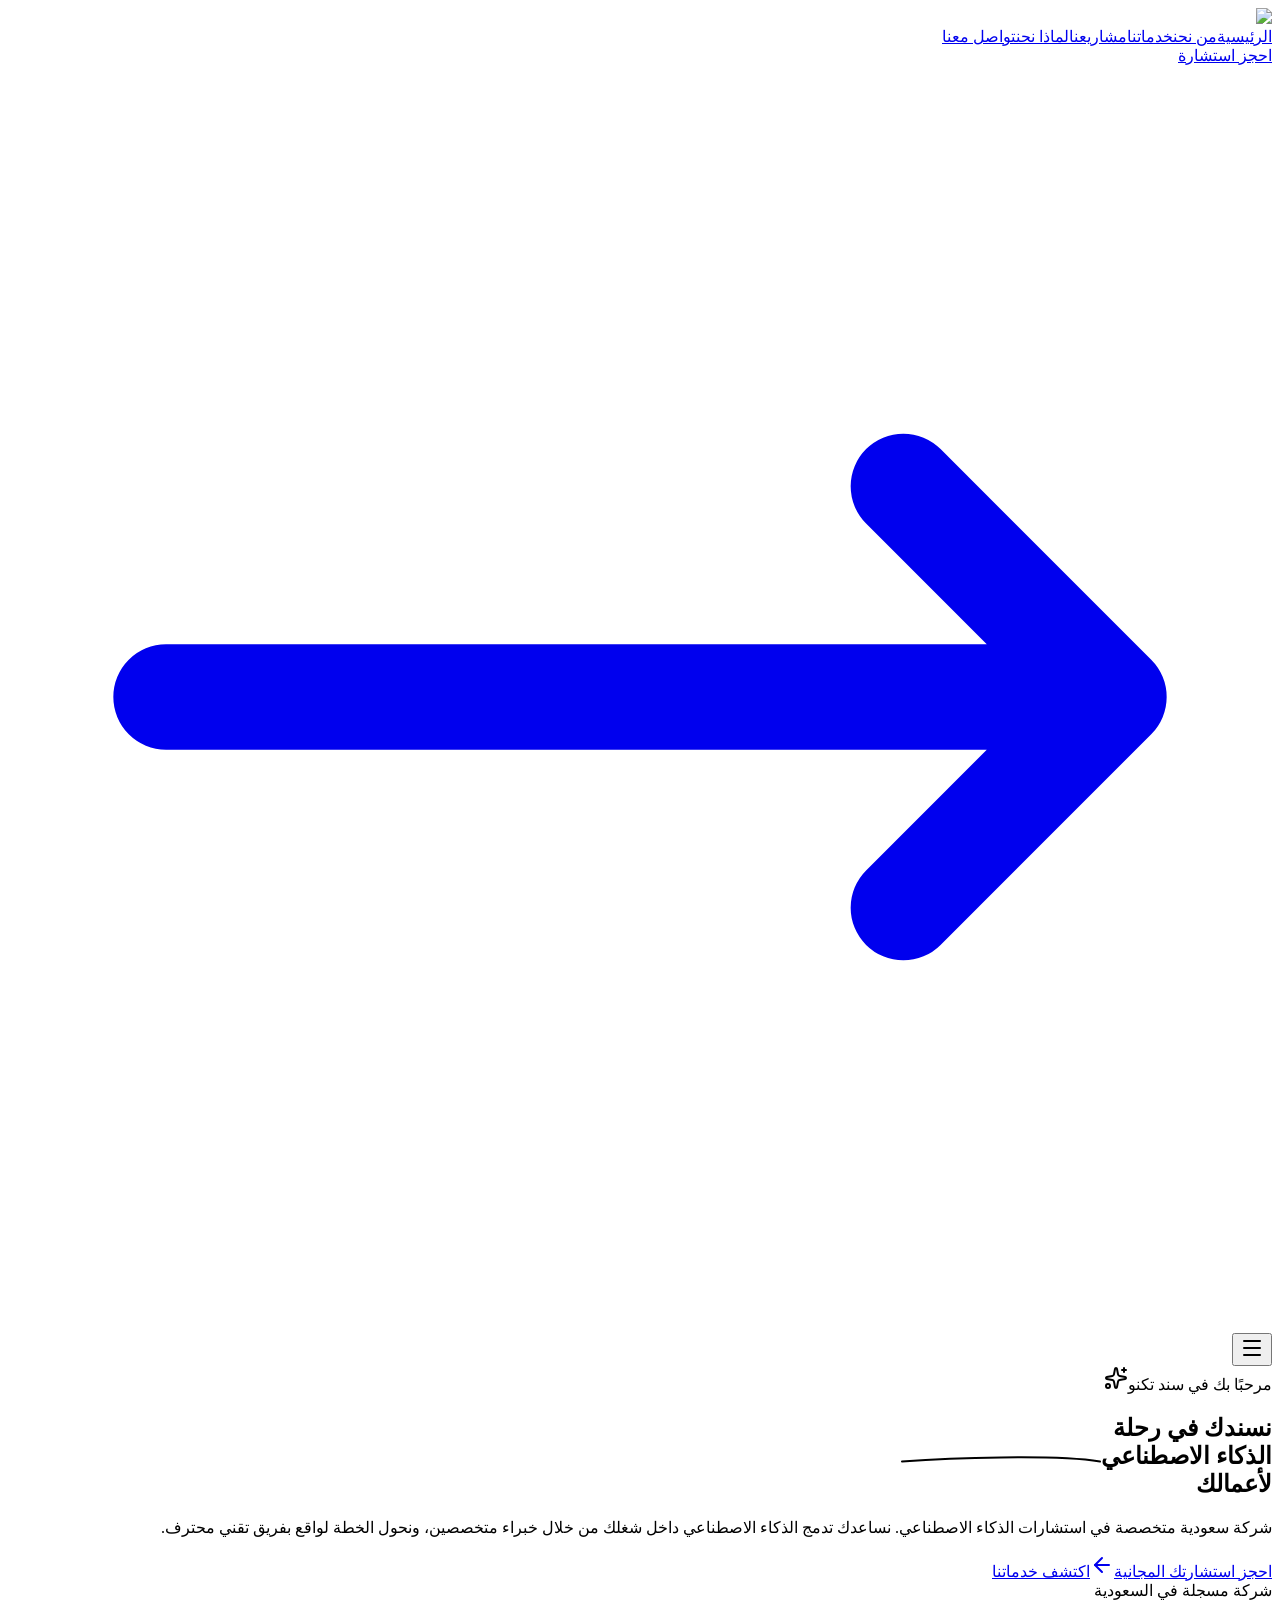
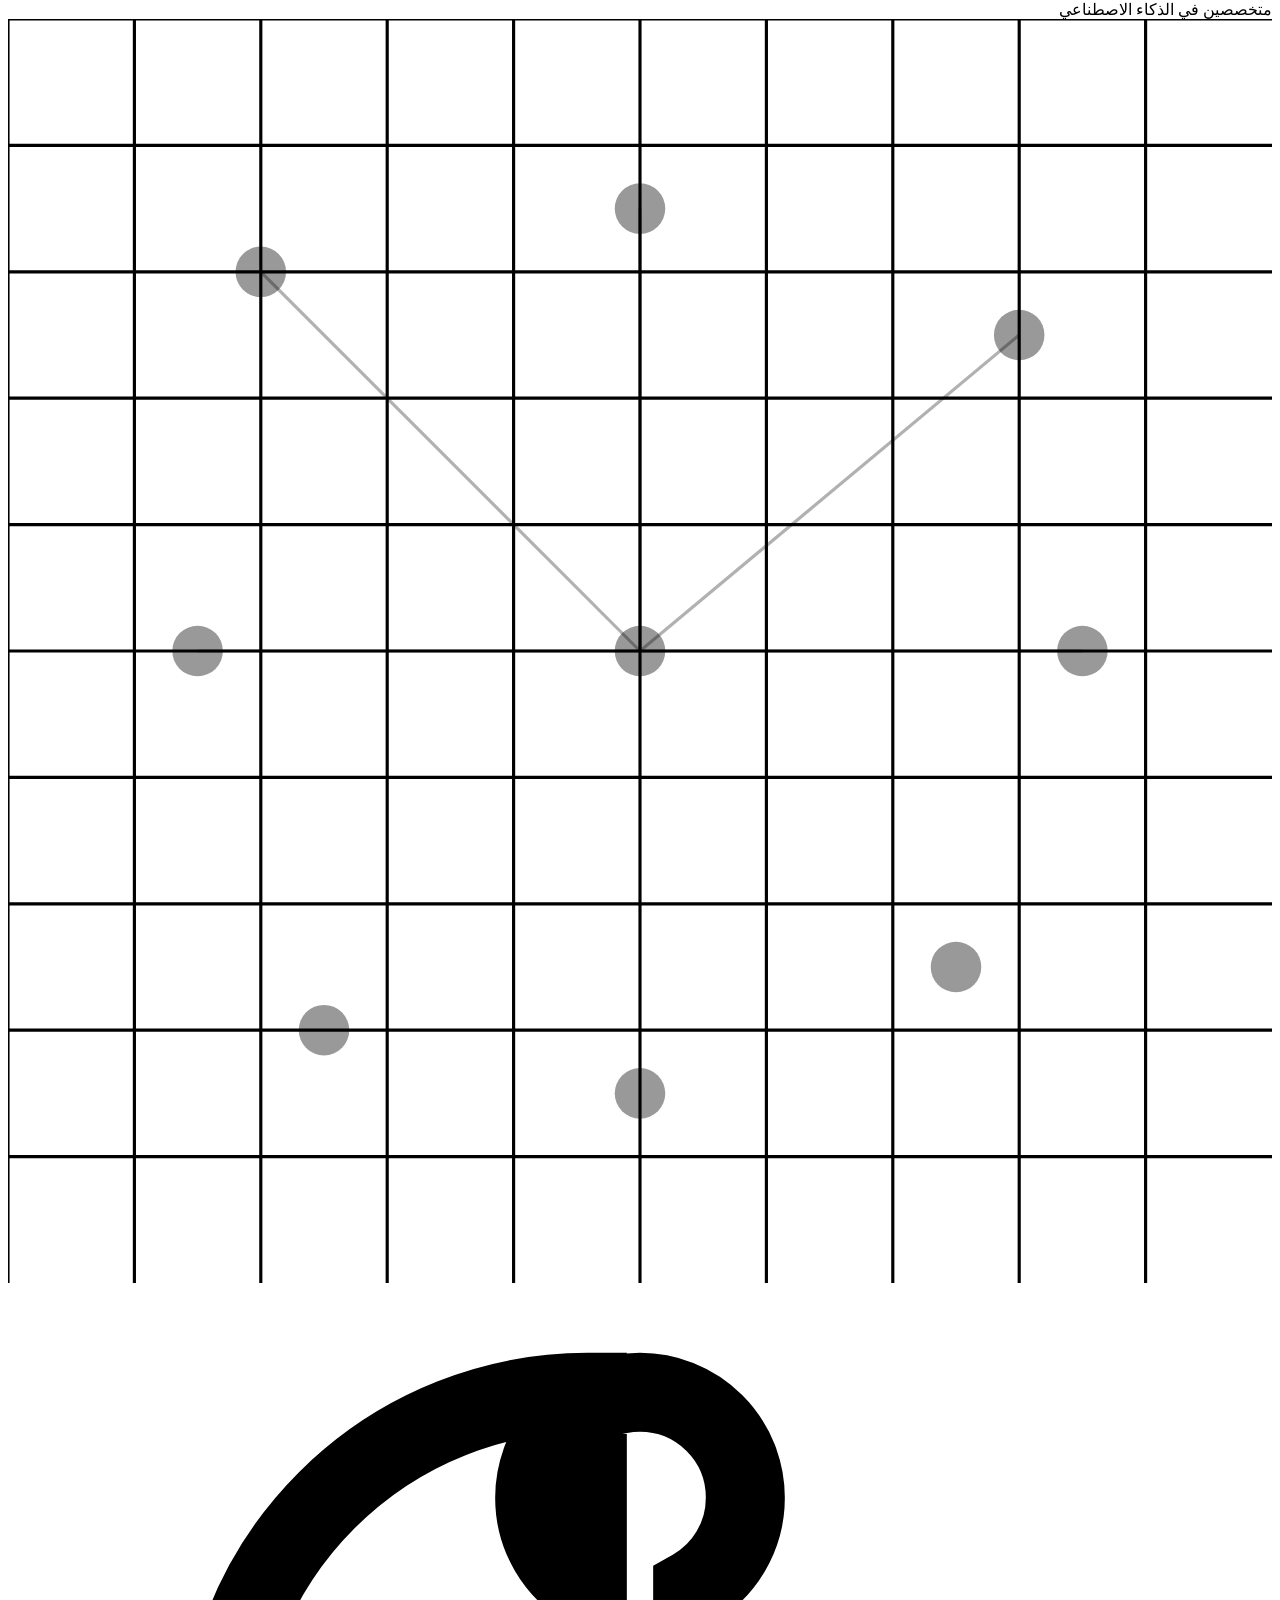
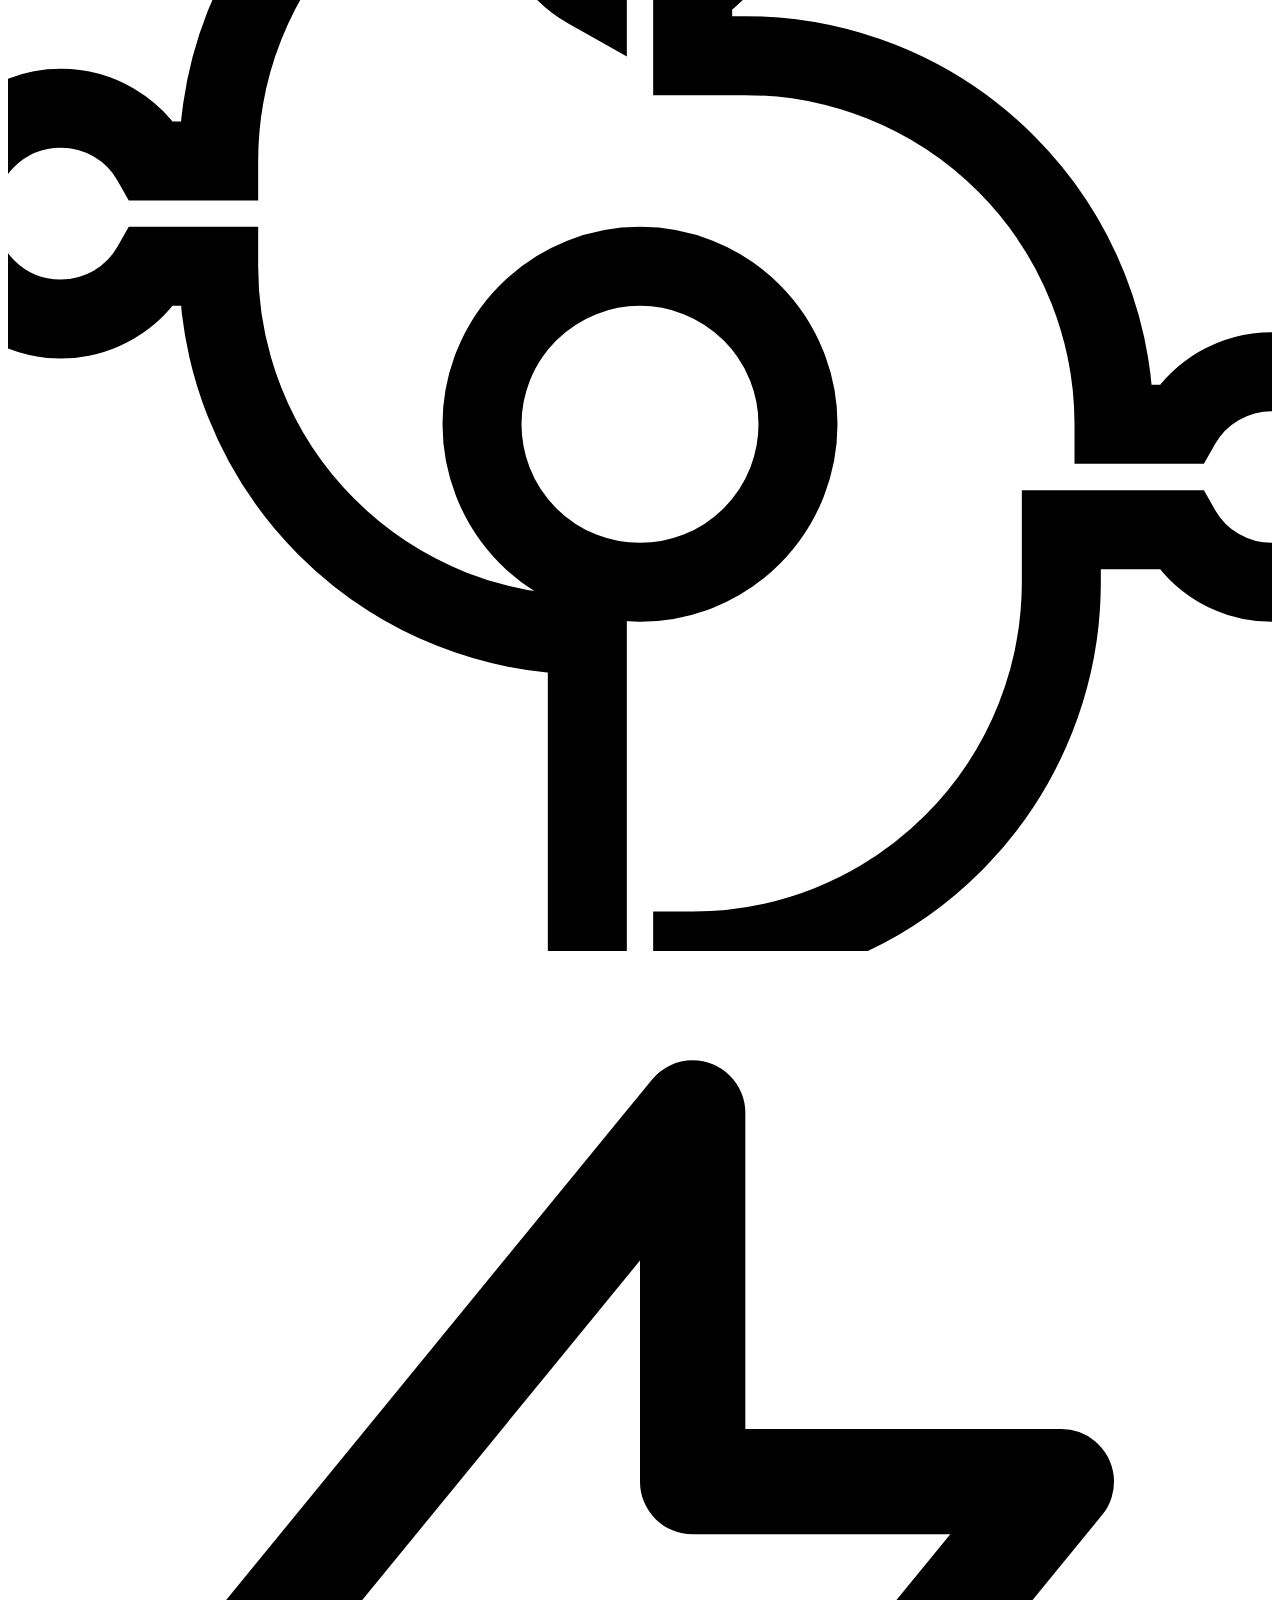
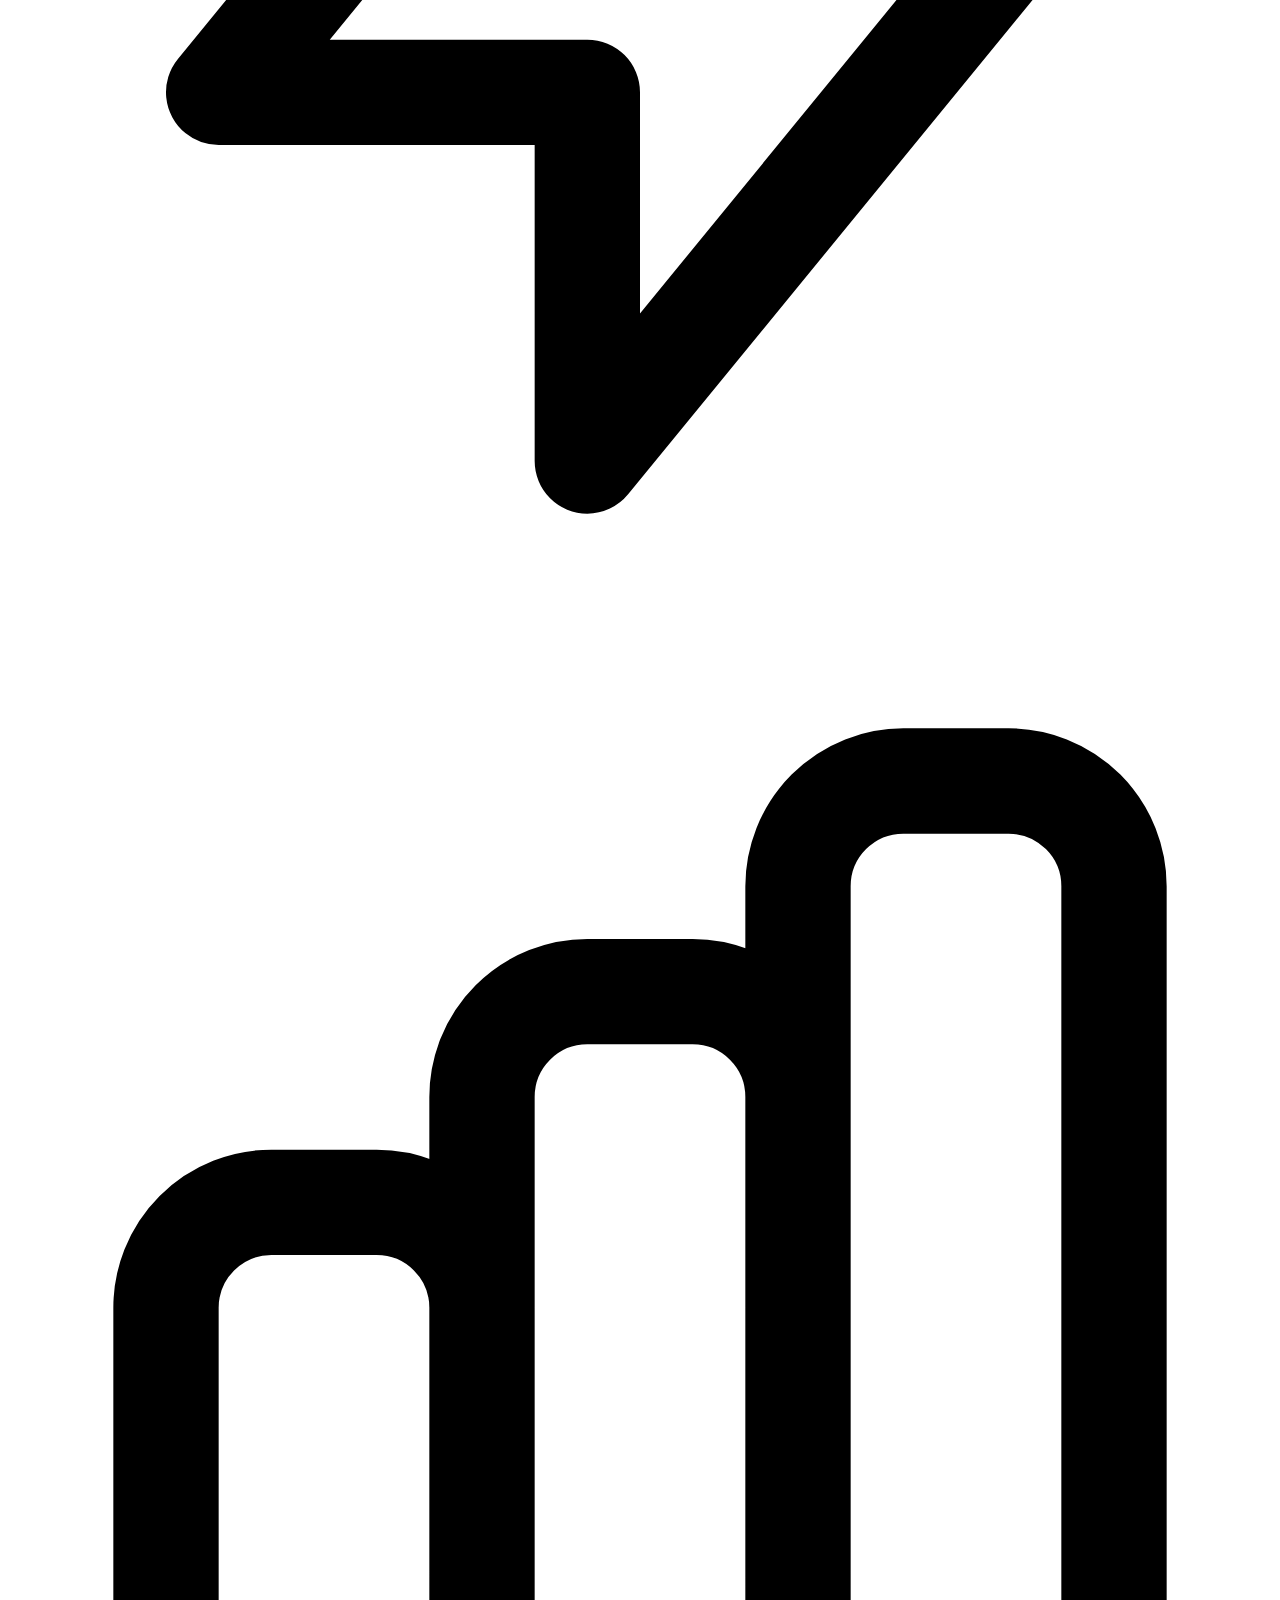
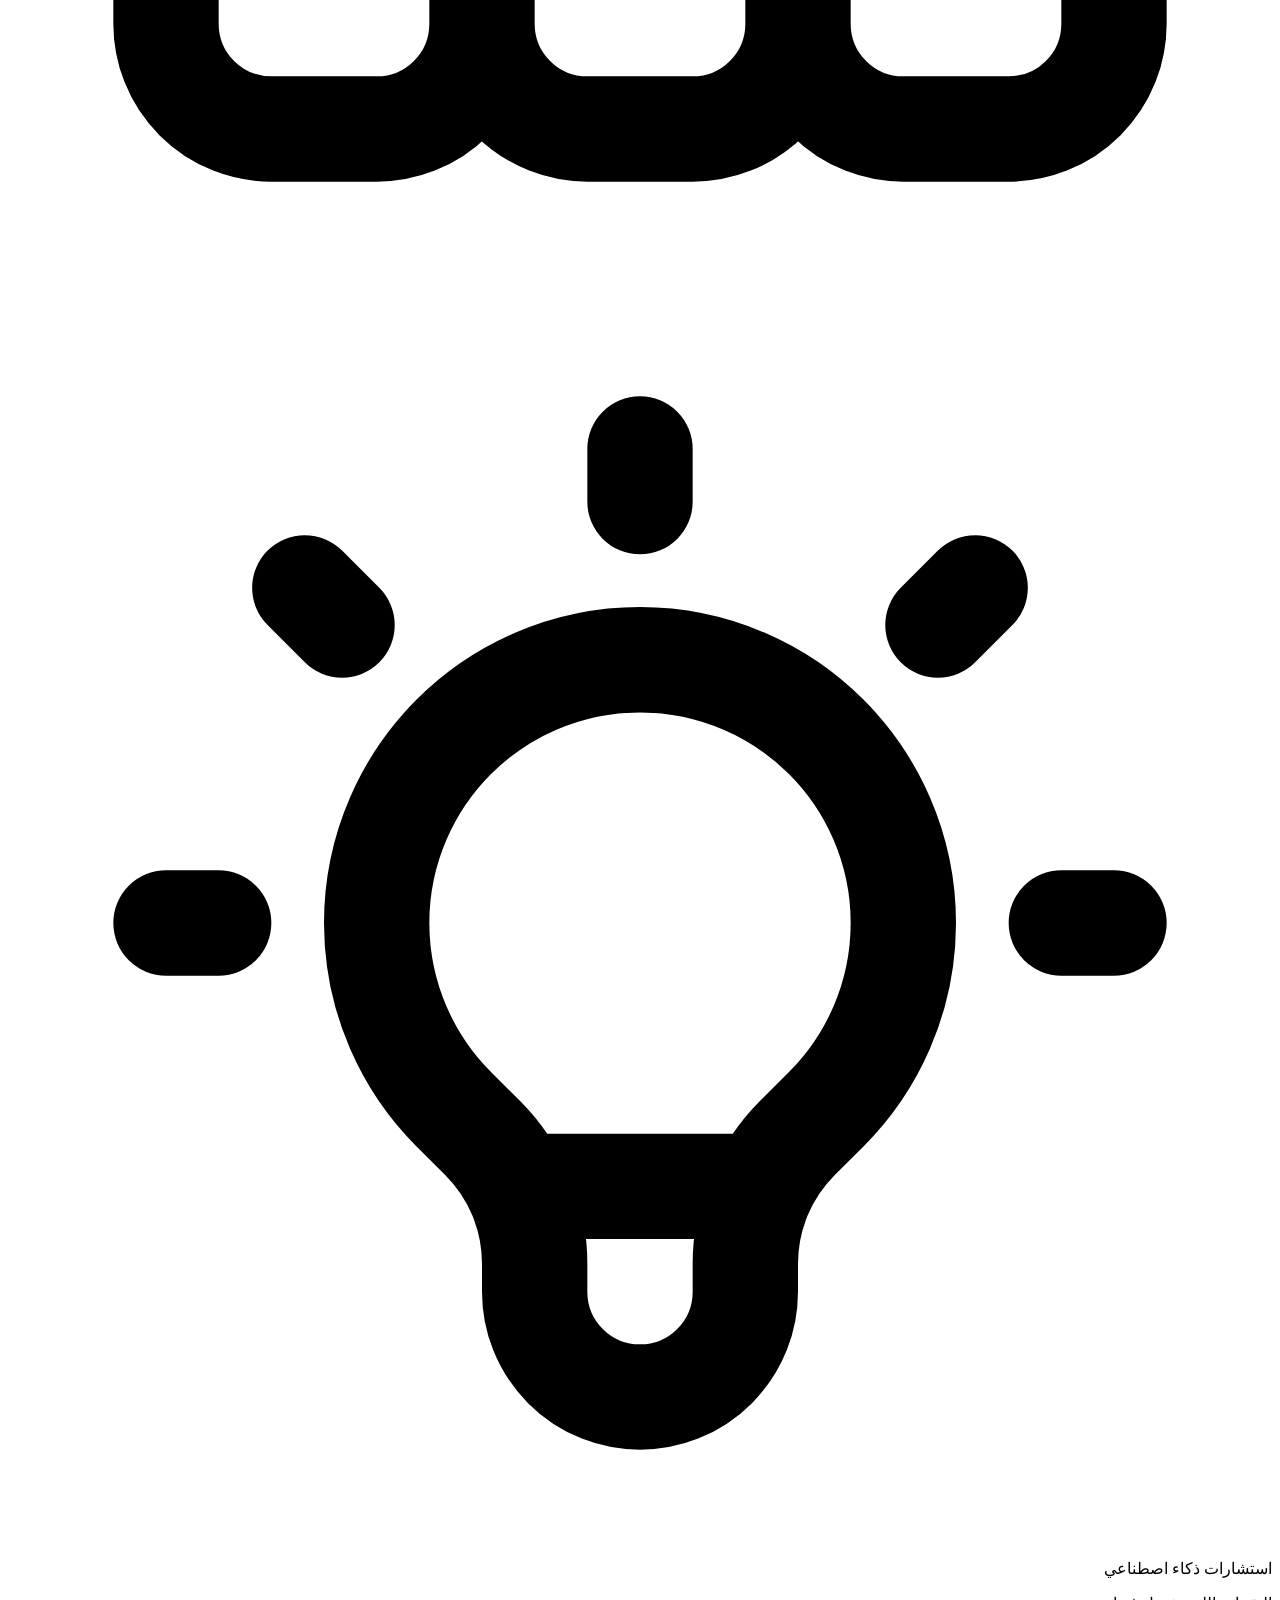
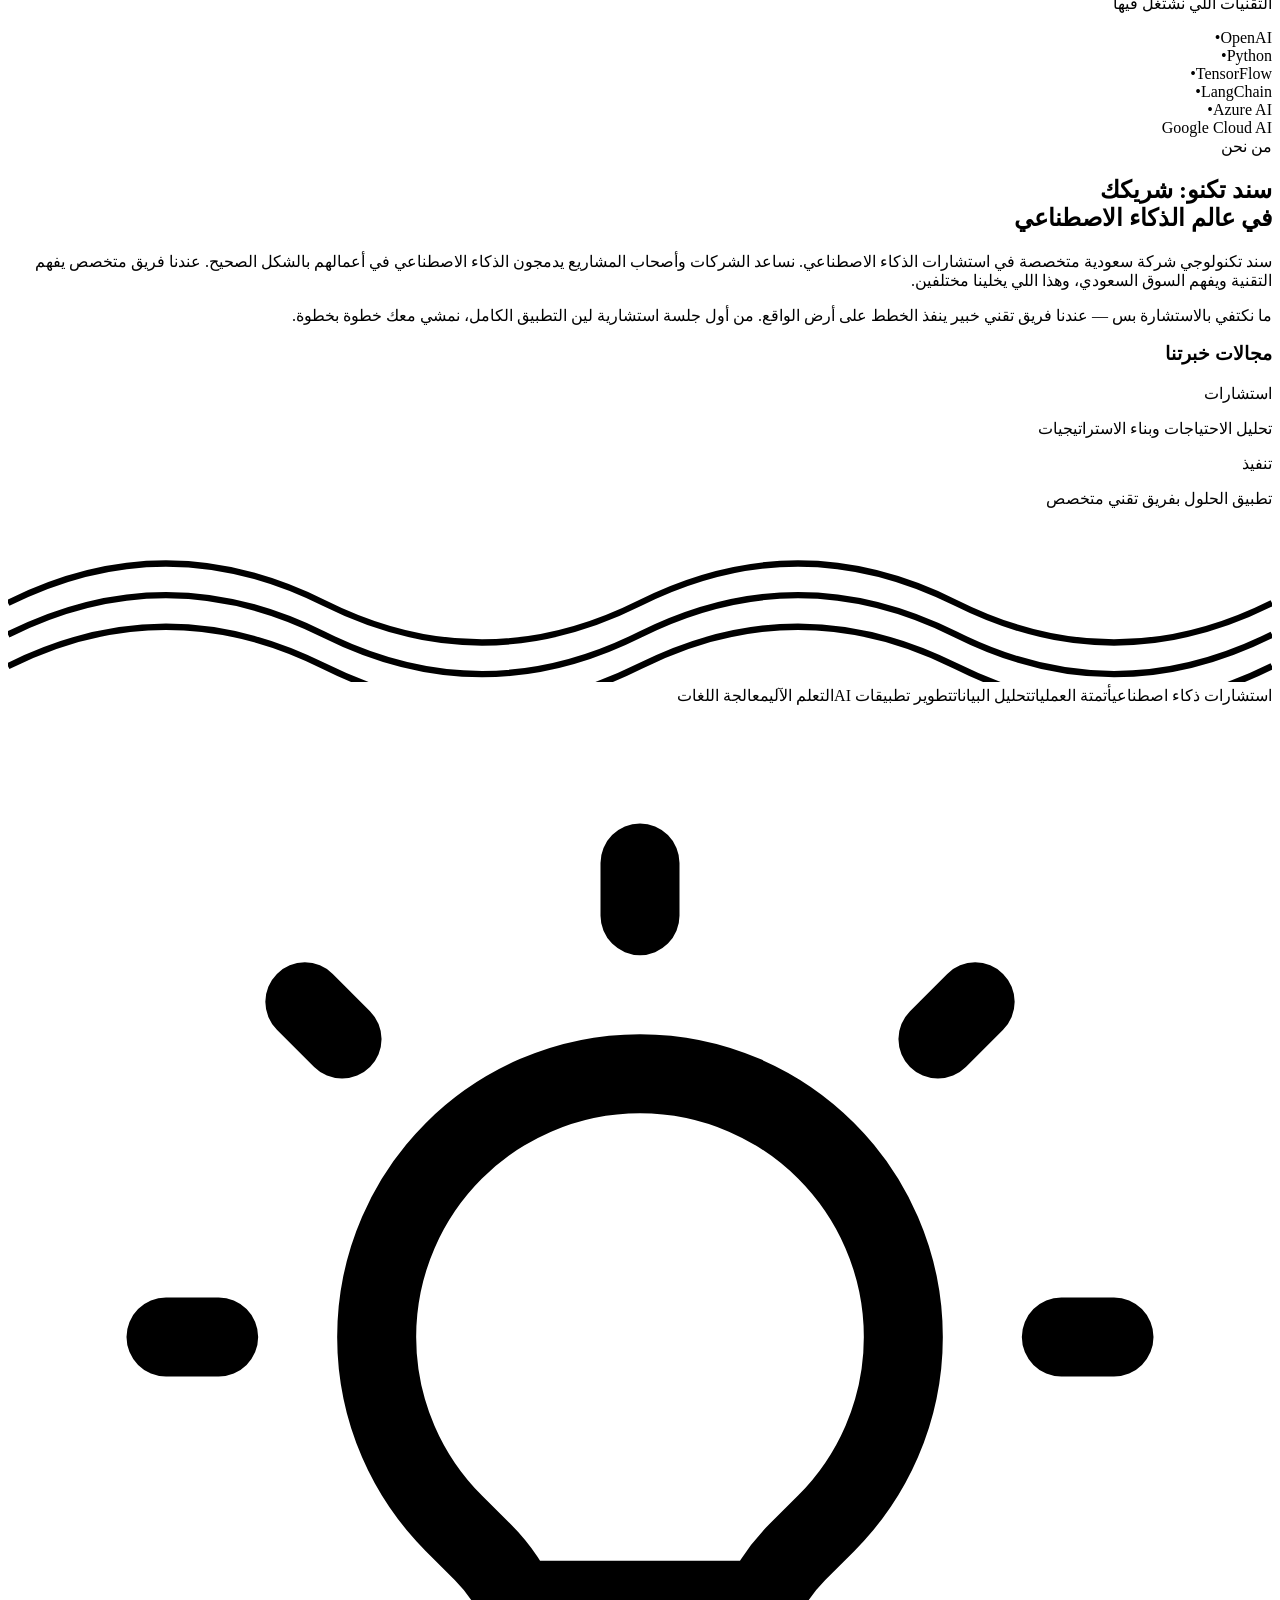
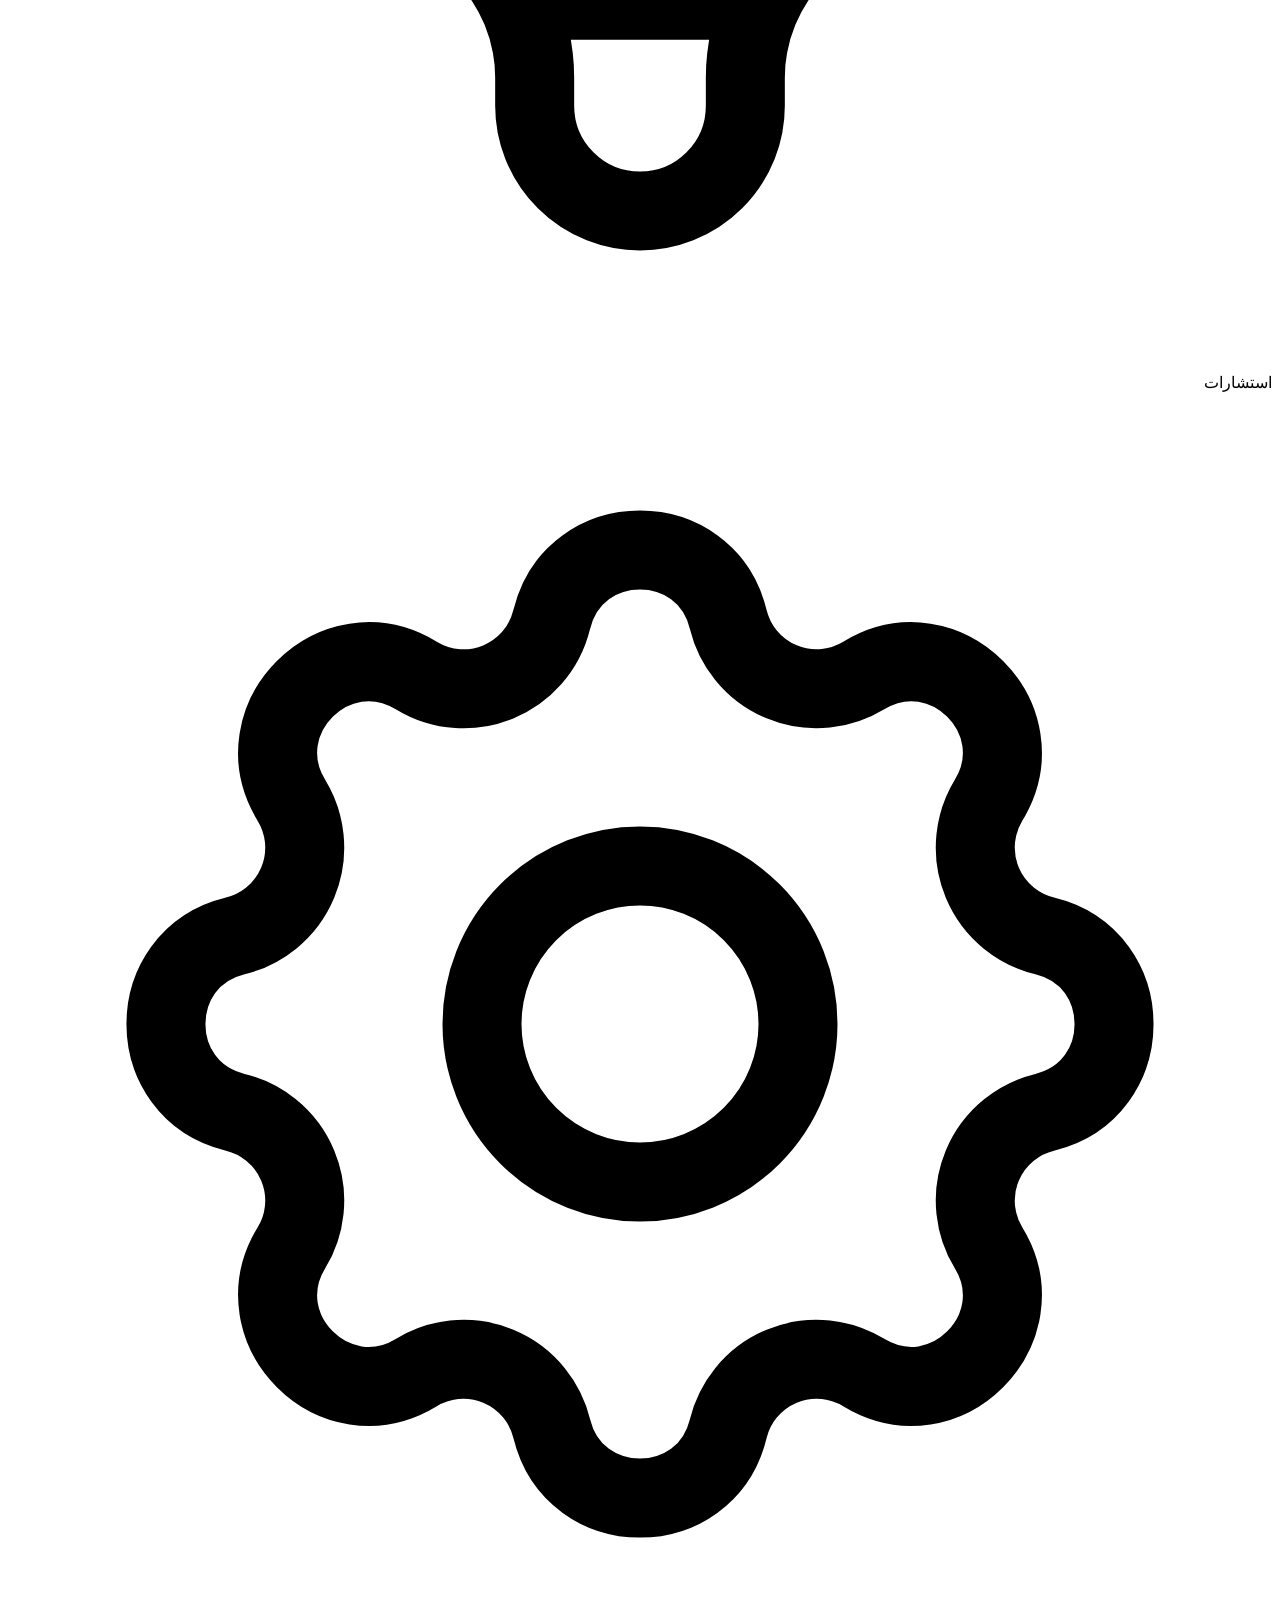
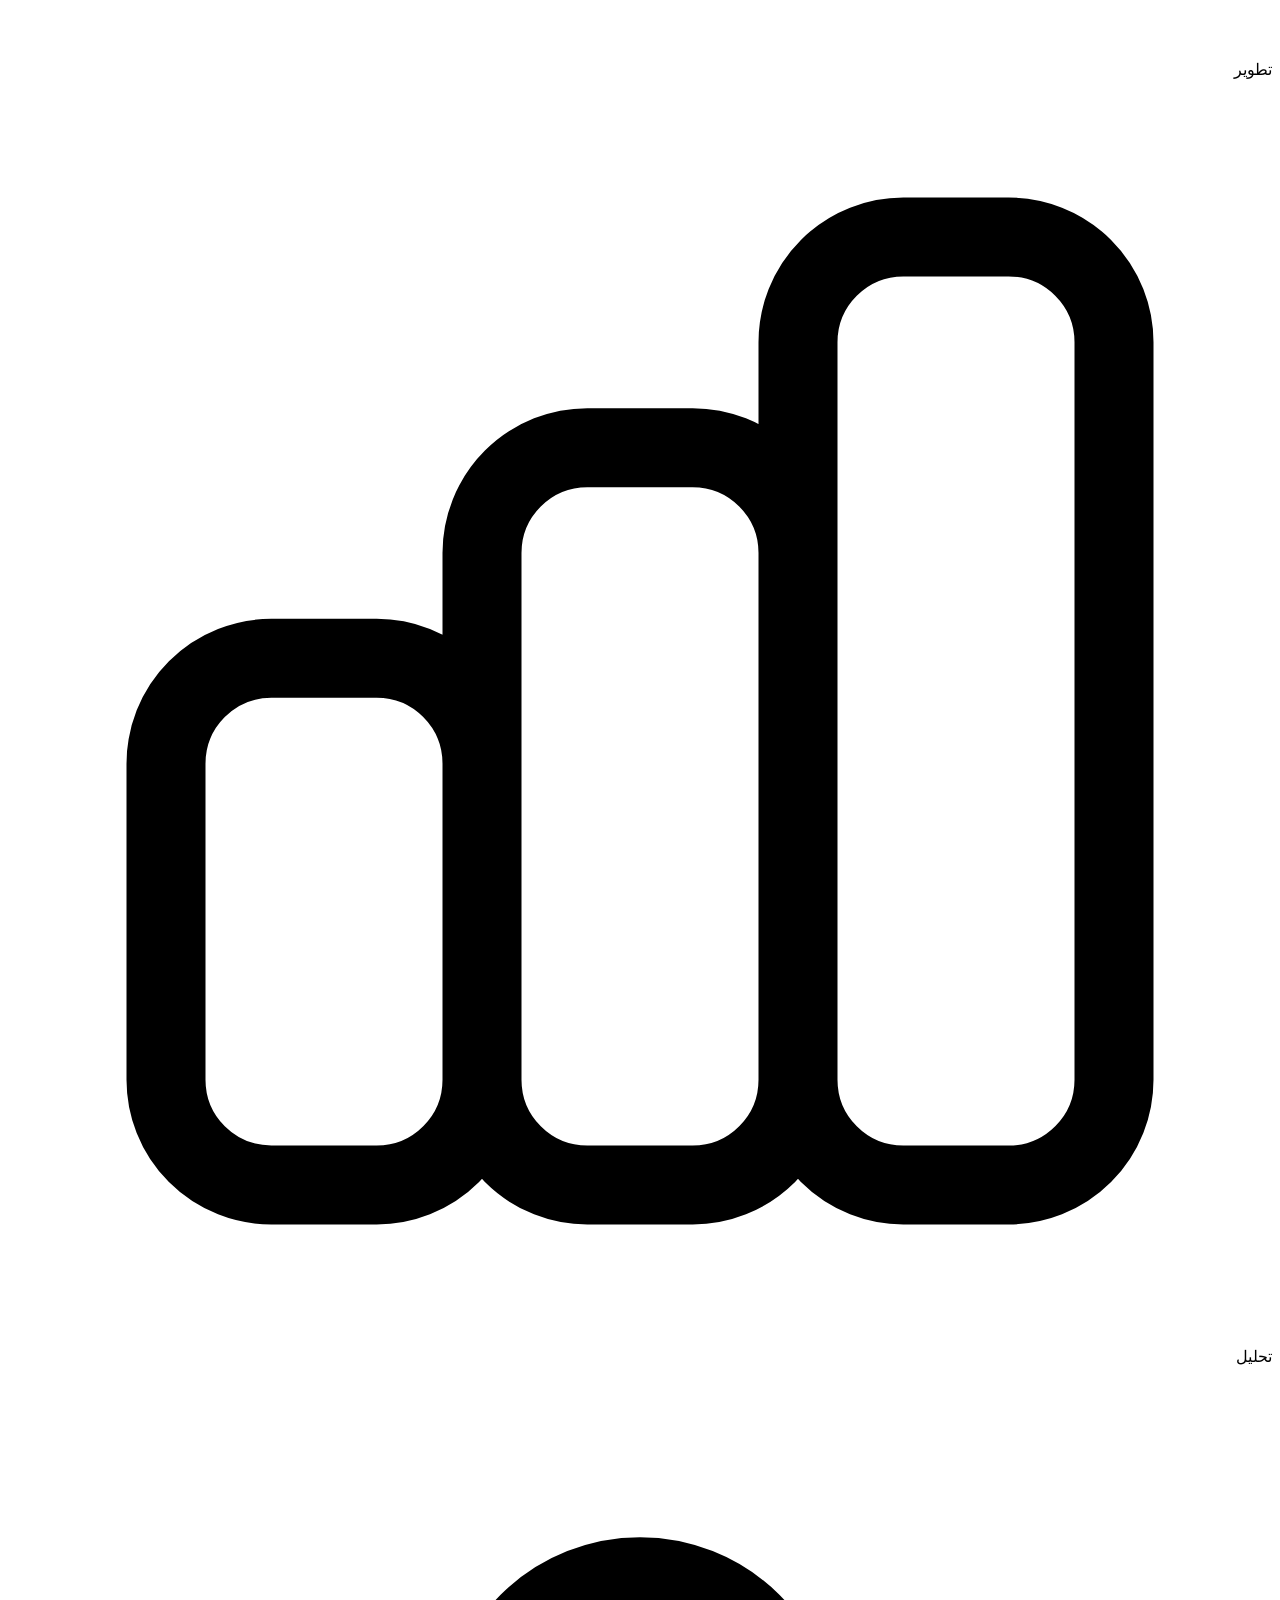
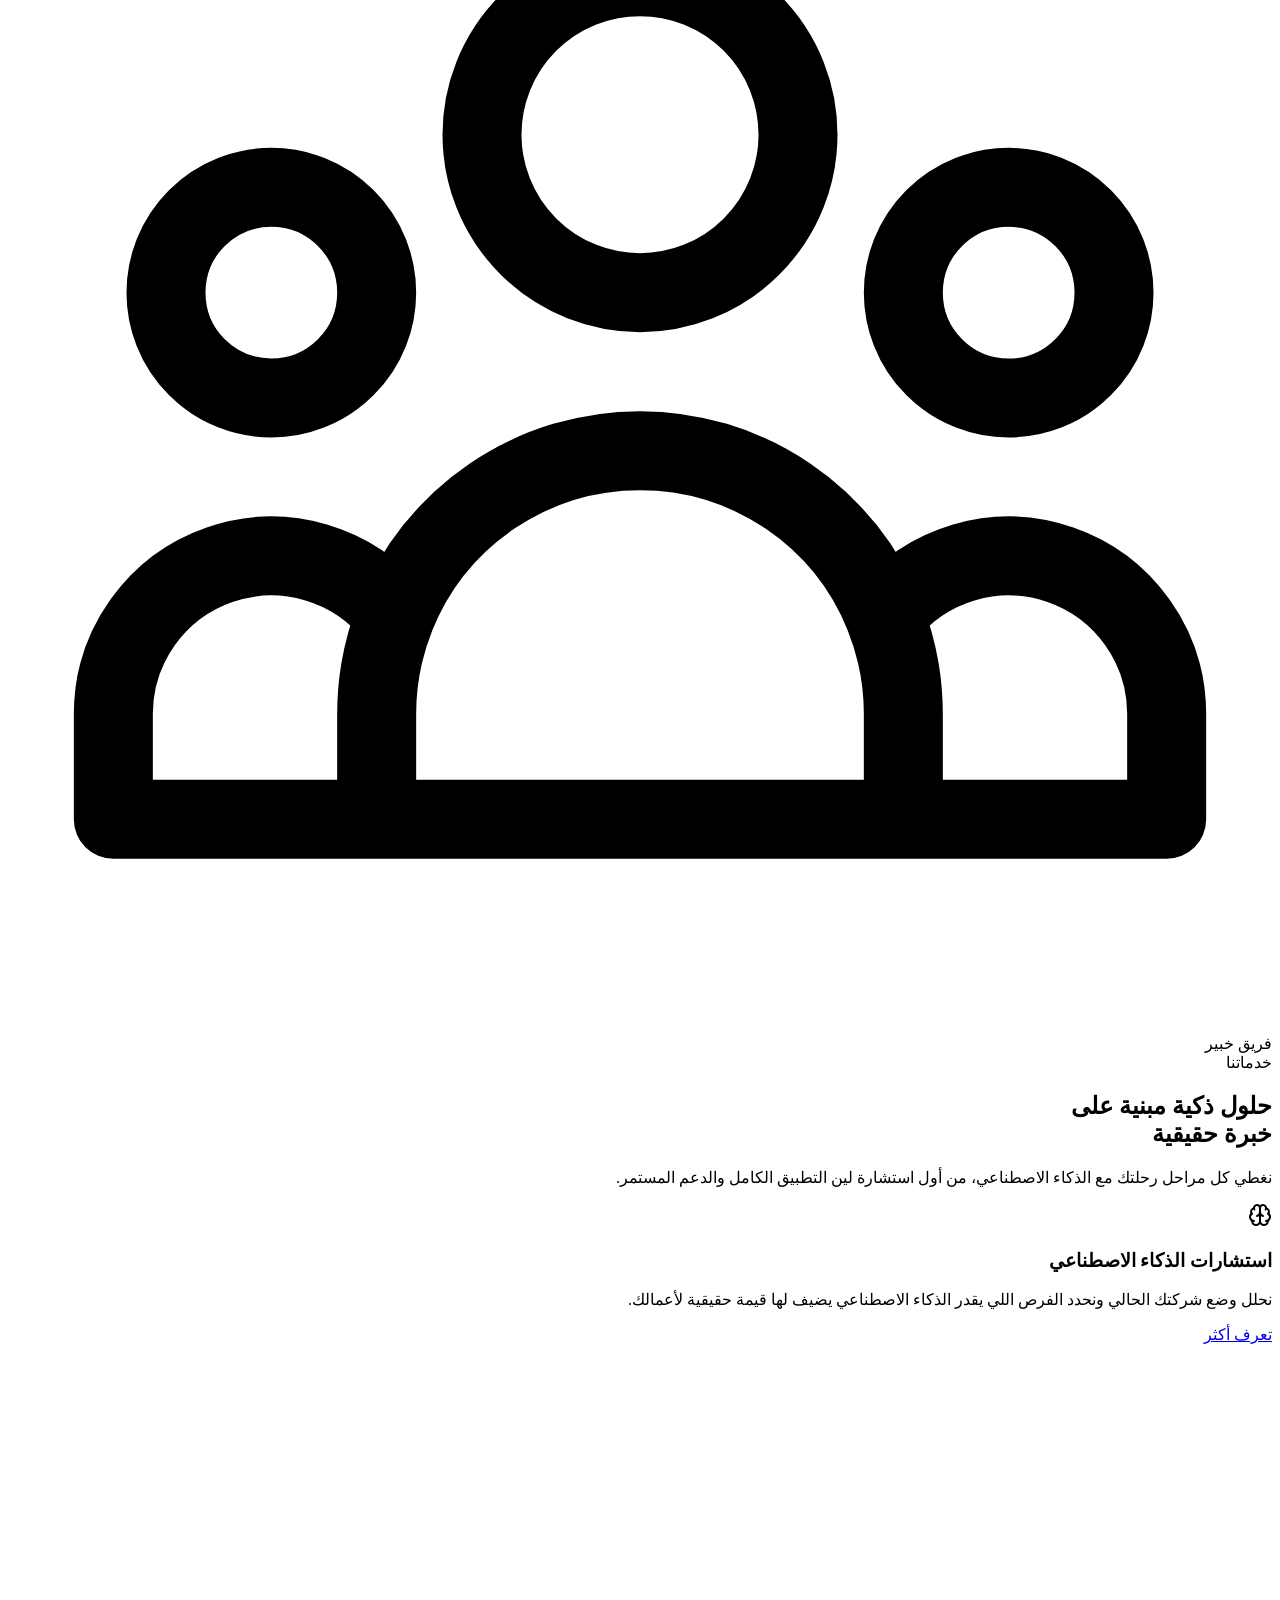
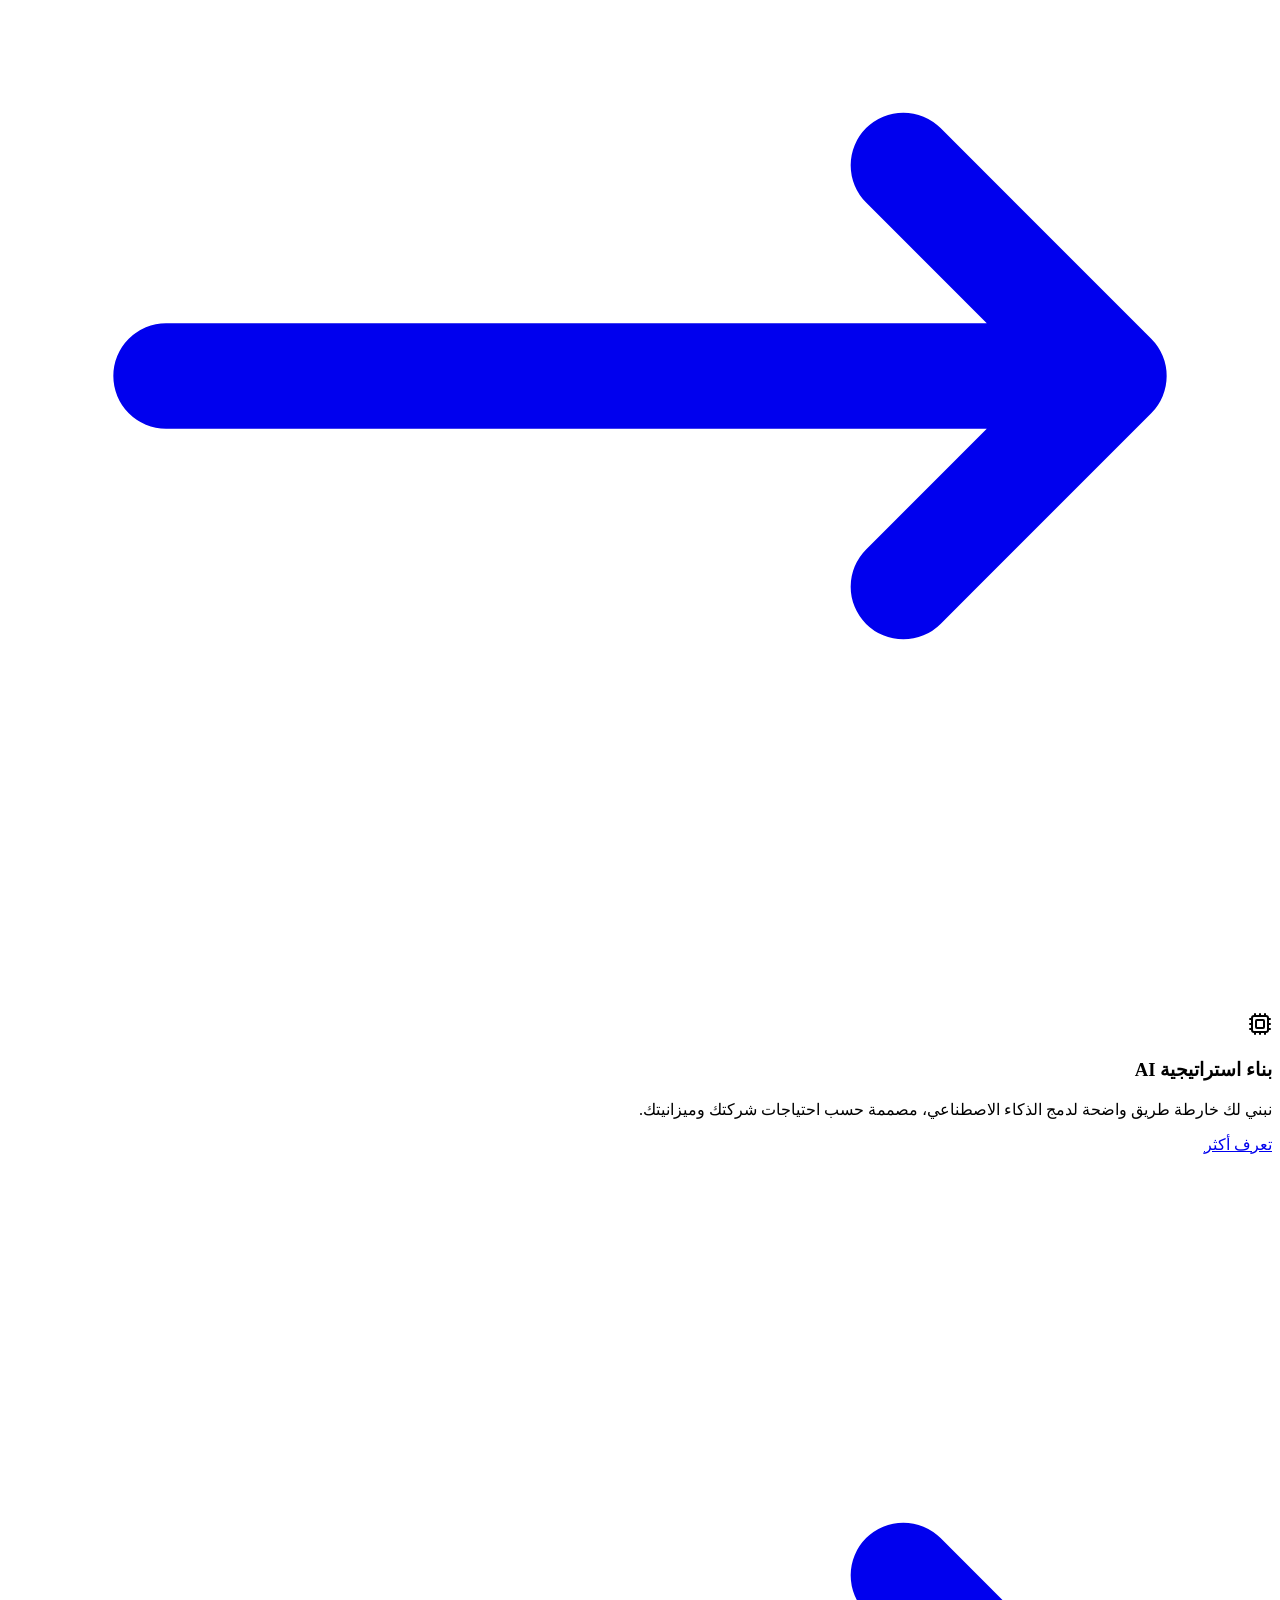
==== out/index.html @ 7215be78 "new edits" ====
<!DOCTYPE html><!--gOkctrMaGpmofndV0DsEx--><html lang="ar" dir="rtl"><head><meta charSet="utf-8"/><meta name="viewport" content="width=device-width, initial-scale=1"/><link rel="preload" href="/sanad-AI/_next/static/media/3fd1b3eda9c5392f-s.p.2ae7fa5d.woff2" as="font" crossorigin="" type="font/woff2"/><link rel="preload" as="image" href="/logo-01.png"/><link rel="stylesheet" href="/sanad-AI/_next/static/chunks/c45e46e791ecfd17.css" data-precedence="next"/><link rel="stylesheet" href="/sanad-AI/_next/static/chunks/c5ef08a1895d38ea.css" data-precedence="next"/><link rel="preload" as="script" fetchPriority="low" href="/sanad-AI/_next/static/chunks/b1664257a0aebec5.js"/><script src="/sanad-AI/_next/static/chunks/40f1846f7d007f42.js" async=""></script><script src="/sanad-AI/_next/static/chunks/aee6c7720838f8a2.js" async=""></script><script src="/sanad-AI/_next/static/chunks/ff0c75116a01bd08.js" async=""></script><script src="/sanad-AI/_next/static/chunks/turbopack-4350c911e502efe6.js" async=""></script><script src="/sanad-AI/_next/static/chunks/ff1a16fafef87110.js" async=""></script><script src="/sanad-AI/_next/static/chunks/d2be314c3ece3fbe.js" async=""></script><script src="/sanad-AI/_next/static/chunks/a624b468970d3cc4.js" async=""></script><script src="/sanad-AI/_next/static/chunks/bd972e5673b2fb0f.js" async=""></script><meta name="next-size-adjust" content=""/><title>سند تكنو | استشارات الذكاء الاصطناعي</title><meta name="description" content="شركة سند تكنولوجي - شريكك في دمج الذكاء الاصطناعي داخل أعمالك. استشارات وتطبيقات ذكاء اصطناعي متخصصة في السعودية."/><meta name="generator" content="v0.app"/><link rel="icon" href="/favicon.png"/><link rel="apple-touch-icon" href="/favicon.png"/><script src="/sanad-AI/_next/static/chunks/a6dad97d9634a72d.js" noModule=""></script></head><body class="noto_sans_arabic_cbd5c41f-module__8bEz2q__variable font-arabic antialiased"><div hidden=""><!--$--><!--/$--></div><main class="min-h-screen bg-background"><nav class="fixed top-0 right-0 left-0 z-50 bg-background/80 backdrop-blur-md border-b border-border"><div class="max-w-7xl mx-auto px-4 sm:px-6 lg:px-8"><div class="flex items-center justify-between h-16"><div class="flex items-center gap-2"><img alt="سند تكنو" width="140" height="40" decoding="async" data-nimg="1" class="h-9 w-auto" style="color:transparent" src="/logo-01.png"/></div><div class="hidden md:flex items-center gap-8"><a href="#" class="text-sm text-muted-foreground hover:text-foreground transition-colors">الرئيسية</a><a href="#about" class="text-sm text-muted-foreground hover:text-foreground transition-colors">من نحن</a><a href="#services" class="text-sm text-muted-foreground hover:text-foreground transition-colors">خدماتنا</a><a href="#projects" class="text-sm text-muted-foreground hover:text-foreground transition-colors">مشاريعنا</a><a href="#why-us" class="text-sm text-muted-foreground hover:text-foreground transition-colors">لماذا نحن</a><a href="#contact" class="text-sm text-muted-foreground hover:text-foreground transition-colors">تواصل معنا</a></div><div class="hidden md:block"><a href="#contact" data-slot="button" class="inline-flex items-center justify-center gap-2 whitespace-nowrap text-sm font-medium transition-all disabled:pointer-events-none disabled:opacity-50 [&amp;_svg]:pointer-events-none [&amp;_svg:not([class*=&#x27;size-&#x27;])]:size-4 shrink-0 [&amp;_svg]:shrink-0 outline-none focus-visible:border-ring focus-visible:ring-ring/50 focus-visible:ring-[3px] aria-invalid:ring-destructive/20 dark:aria-invalid:ring-destructive/40 aria-invalid:border-destructive bg-primary text-primary-foreground hover:bg-primary/90 h-9 py-2 has-[&gt;svg]:px-3 rounded-full px-6">احجز استشارة<svg class="w-4 h-4 mr-2 rotate-180" fill="none" stroke="currentColor" viewBox="0 0 24 24"><path stroke-linecap="round" stroke-linejoin="round" stroke-width="2" d="M17 8l4 4m0 0l-4 4m4-4H3"></path></svg></a></div><button class="md:hidden p-2"><svg xmlns="http://www.w3.org/2000/svg" width="24" height="24" viewBox="0 0 24 24" fill="none" stroke="currentColor" stroke-width="2" stroke-linecap="round" stroke-linejoin="round" class="lucide lucide-menu w-6 h-6" aria-hidden="true"><path d="M4 5h16"></path><path d="M4 12h16"></path><path d="M4 19h16"></path></svg></button></div></div></nav><section class="pt-32 pb-20 px-4 sm:px-6 lg:px-8 overflow-hidden relative"><div class="absolute inset-0 overflow-hidden pointer-events-none"><div class="absolute -top-40 -right-40 w-[500px] h-[500px] rounded-full bg-gradient-to-br from-primary/5 to-transparent blur-3xl animate-pulse"></div><div class="absolute -bottom-40 -left-40 w-[500px] h-[500px] rounded-full bg-gradient-to-tr from-primary/5 to-transparent blur-3xl animate-pulse delay-1000"></div></div><div class="max-w-7xl mx-auto relative z-10"><div class="grid lg:grid-cols-2 gap-12 items-center"><div class="space-y-8"><div class="inline-flex items-center gap-2 px-4 py-2 rounded-full border border-border bg-card"><span class="text-sm text-muted-foreground">مرحبًا بك في سند تكنو</span><svg xmlns="http://www.w3.org/2000/svg" width="24" height="24" viewBox="0 0 24 24" fill="none" stroke="currentColor" stroke-width="2" stroke-linecap="round" stroke-linejoin="round" class="lucide lucide-sparkles w-4 h-4 text-foreground" aria-hidden="true"><path d="M11.017 2.814a1 1 0 0 1 1.966 0l1.051 5.558a2 2 0 0 0 1.594 1.594l5.558 1.051a1 1 0 0 1 0 1.966l-5.558 1.051a2 2 0 0 0-1.594 1.594l-1.051 5.558a1 1 0 0 1-1.966 0l-1.051-5.558a2 2 0 0 0-1.594-1.594l-5.558-1.051a1 1 0 0 1 0-1.966l5.558-1.051a2 2 0 0 0 1.594-1.594z"></path><path d="M20 2v4"></path><path d="M22 4h-4"></path><circle cx="4" cy="20" r="2"></circle></svg></div><h1 class="text-4xl sm:text-5xl lg:text-6xl font-extrabold text-foreground leading-tight text-balance">نسندك في رحلة<br/><span class="relative">الذكاء الاصطناعي<svg class="absolute -bottom-2 right-0 w-full" height="8" viewBox="0 0 200 8" fill="none"><path d="M1 5.5C47.6667 2.16667 152.4 -1.9 199 5.5" stroke="currentColor" stroke-width="2" stroke-linecap="round"></path></svg></span><br/>لأعمالك</h1><p class="text-lg text-muted-foreground max-w-lg leading-relaxed">شركة سعودية متخصصة في استشارات الذكاء الاصطناعي. نساعدك تدمج الذكاء الاصطناعي داخل شغلك من خلال خبراء متخصصين، ونحول الخطة لواقع بفريق تقني محترف.</p><div class="flex flex-wrap gap-4"><a href="#contact" data-slot="button" class="inline-flex items-center justify-center whitespace-nowrap text-sm font-medium transition-all disabled:pointer-events-none disabled:opacity-50 [&amp;_svg]:pointer-events-none [&amp;_svg:not([class*=&#x27;size-&#x27;])]:size-4 shrink-0 [&amp;_svg]:shrink-0 outline-none focus-visible:border-ring focus-visible:ring-ring/50 focus-visible:ring-[3px] aria-invalid:ring-destructive/20 dark:aria-invalid:ring-destructive/40 aria-invalid:border-destructive bg-primary text-primary-foreground hover:bg-primary/90 h-10 has-[&gt;svg]:px-4 rounded-full px-8 gap-2">احجز استشارتك المجانية<svg xmlns="http://www.w3.org/2000/svg" width="24" height="24" viewBox="0 0 24 24" fill="none" stroke="currentColor" stroke-width="2" stroke-linecap="round" stroke-linejoin="round" class="lucide lucide-arrow-left w-4 h-4" aria-hidden="true"><path d="m12 19-7-7 7-7"></path><path d="M19 12H5"></path></svg></a><a href="#services" data-slot="button" class="inline-flex items-center justify-center gap-2 whitespace-nowrap text-sm font-medium transition-all disabled:pointer-events-none disabled:opacity-50 [&amp;_svg]:pointer-events-none [&amp;_svg:not([class*=&#x27;size-&#x27;])]:size-4 shrink-0 [&amp;_svg]:shrink-0 outline-none focus-visible:border-ring focus-visible:ring-ring/50 focus-visible:ring-[3px] aria-invalid:ring-destructive/20 dark:aria-invalid:ring-destructive/40 aria-invalid:border-destructive border bg-background shadow-xs hover:bg-accent hover:text-accent-foreground dark:bg-input/30 dark:border-input dark:hover:bg-input/50 h-10 has-[&gt;svg]:px-4 rounded-full px-8">اكتشف خدماتنا</a></div><div class="flex items-center gap-6 pt-4"><div class="flex items-center gap-2"><div class="w-3 h-3 rounded-full bg-green-500 animate-pulse"></div><span class="text-sm text-muted-foreground">شركة مسجلة في السعودية</span></div><div class="h-4 w-px bg-border"></div><span class="text-sm text-muted-foreground">متخصصين في الذكاء الاصطناعي</span></div></div><div class="relative"><div class="relative bg-card rounded-3xl border border-border p-8 shadow-lg"><div class="aspect-square bg-gradient-to-br from-muted to-secondary rounded-2xl flex items-center justify-center relative overflow-hidden"><svg viewBox="0 0 200 200" class="w-full h-full absolute inset-0 opacity-20"><g><line x1="0" y1="0" x2="0" y2="200" stroke="currentColor" stroke-width="0.5"></line><line x1="0" y1="0" x2="200" y2="0" stroke="currentColor" stroke-width="0.5"></line></g><g><line x1="20" y1="0" x2="20" y2="200" stroke="currentColor" stroke-width="0.5"></line><line x1="0" y1="20" x2="200" y2="20" stroke="currentColor" stroke-width="0.5"></line></g><g><line x1="40" y1="0" x2="40" y2="200" stroke="currentColor" stroke-width="0.5"></line><line x1="0" y1="40" x2="200" y2="40" stroke="currentColor" stroke-width="0.5"></line></g><g><line x1="60" y1="0" x2="60" y2="200" stroke="currentColor" stroke-width="0.5"></line><line x1="0" y1="60" x2="200" y2="60" stroke="currentColor" stroke-width="0.5"></line></g><g><line x1="80" y1="0" x2="80" y2="200" stroke="currentColor" stroke-width="0.5"></line><line x1="0" y1="80" x2="200" y2="80" stroke="currentColor" stroke-width="0.5"></line></g><g><line x1="100" y1="0" x2="100" y2="200" stroke="currentColor" stroke-width="0.5"></line><line x1="0" y1="100" x2="200" y2="100" stroke="currentColor" stroke-width="0.5"></line></g><g><line x1="120" y1="0" x2="120" y2="200" stroke="currentColor" stroke-width="0.5"></line><line x1="0" y1="120" x2="200" y2="120" stroke="currentColor" stroke-width="0.5"></line></g><g><line x1="140" y1="0" x2="140" y2="200" stroke="currentColor" stroke-width="0.5"></line><line x1="0" y1="140" x2="200" y2="140" stroke="currentColor" stroke-width="0.5"></line></g><g><line x1="160" y1="0" x2="160" y2="200" stroke="currentColor" stroke-width="0.5"></line><line x1="0" y1="160" x2="200" y2="160" stroke="currentColor" stroke-width="0.5"></line></g><g><line x1="180" y1="0" x2="180" y2="200" stroke="currentColor" stroke-width="0.5"></line><line x1="0" y1="180" x2="200" y2="180" stroke="currentColor" stroke-width="0.5"></line></g><g><circle cx="40" cy="40" r="4" fill="currentColor" opacity="0.4"></circle><line x1="40" y1="40" x2="100" y2="100" stroke="currentColor" stroke-width="0.5" opacity="0.3"></line></g><g><circle cx="100" cy="30" r="4" fill="currentColor" opacity="0.4"></circle><line x1="100" y1="30" x2="100" y2="100" stroke="currentColor" stroke-width="0.5" opacity="0.3"></line></g><g><circle cx="160" cy="50" r="4" fill="currentColor" opacity="0.4"></circle><line x1="160" y1="50" x2="100" y2="100" stroke="currentColor" stroke-width="0.5" opacity="0.3"></line></g><g><circle cx="30" cy="100" r="4" fill="currentColor" opacity="0.4"></circle><line x1="30" y1="100" x2="100" y2="100" stroke="currentColor" stroke-width="0.5" opacity="0.3"></line></g><g><circle cx="100" cy="100" r="4" fill="currentColor" opacity="0.4"></circle><line x1="100" y1="100" x2="100" y2="100" stroke="currentColor" stroke-width="0.5" opacity="0.3"></line></g><g><circle cx="170" cy="100" r="4" fill="currentColor" opacity="0.4"></circle><line x1="170" y1="100" x2="100" y2="100" stroke="currentColor" stroke-width="0.5" opacity="0.3"></line></g><g><circle cx="50" cy="160" r="4" fill="currentColor" opacity="0.4"></circle></g><g><circle cx="100" cy="170" r="4" fill="currentColor" opacity="0.4"></circle></g><g><circle cx="150" cy="150" r="4" fill="currentColor" opacity="0.4"></circle></g></svg><div class="relative z-10 w-32 h-32 bg-primary rounded-3xl flex items-center justify-center shadow-2xl"><svg viewBox="0 0 24 24" fill="none" class="w-16 h-16 text-primary-foreground" stroke="currentColor" stroke-width="1.5"><path d="M12 2a2 2 0 012 2c0 .74-.4 1.39-1 1.73V7h1a7 7 0 017 7h1.27c.34-.6.99-1 1.73-1a2 2 0 010 4c-.74 0-1.39-.4-1.73-1H20v1a7 7 0 01-7 7v1.27c.6.34 1 .99 1 1.73a2 2 0 01-4 0c0-.74.4-1.39 1-1.73V18a7 7 0 01-7-7H2.73c-.34.6-.99 1-1.73 1a2 2 0 010-4c.74 0 1.39.4 1.73 1H4a7 7 0 017-7V5.73c-.6-.34-1-.99-1-1.73a2 2 0 012-2z"></path><circle cx="12" cy="14" r="3"></circle></svg></div><div class="absolute top-4 right-4 w-12 h-12 bg-card rounded-xl flex items-center justify-center shadow-lg animate-bounce" style="animation-duration:3s"><svg class="w-6 h-6" fill="none" stroke="currentColor" viewBox="0 0 24 24"><path stroke-linecap="round" stroke-linejoin="round" stroke-width="2" d="M13 10V3L4 14h7v7l9-11h-7z"></path></svg></div><div class="absolute bottom-4 left-4 w-12 h-12 bg-card rounded-xl flex items-center justify-center shadow-lg animate-bounce" style="animation-duration:4s"><svg class="w-6 h-6" fill="none" stroke="currentColor" viewBox="0 0 24 24"><path stroke-linecap="round" stroke-linejoin="round" stroke-width="2" d="M9 19v-6a2 2 0 00-2-2H5a2 2 0 00-2 2v6a2 2 0 002 2h2a2 2 0 002-2zm0 0V9a2 2 0 012-2h2a2 2 0 012 2v10m-6 0a2 2 0 002 2h2a2 2 0 002-2m0 0V5a2 2 0 012-2h2a2 2 0 012 2v14a2 2 0 01-2 2h-2a2 2 0 01-2-2z"></path></svg></div><div class="absolute top-4 left-4 w-10 h-10 bg-card rounded-lg flex items-center justify-center shadow-lg animate-bounce" style="animation-duration:3.5s"><svg class="w-5 h-5" fill="none" stroke="currentColor" viewBox="0 0 24 24"><path stroke-linecap="round" stroke-linejoin="round" stroke-width="2" d="M9.663 17h4.673M12 3v1m6.364 1.636l-.707.707M21 12h-1M4 12H3m3.343-5.657l-.707-.707m2.828 9.9a5 5 0 117.072 0l-.548.547A3.374 3.374 0 0014 18.469V19a2 2 0 11-4 0v-.531c0-.895-.356-1.754-.988-2.386l-.548-.547z"></path></svg></div></div><div class="absolute -bottom-4 left-1/2 -translate-x-1/2 bg-primary text-primary-foreground px-6 py-2 rounded-full text-sm font-medium shadow-lg">استشارات ذكاء اصطناعي</div></div><div class="absolute -top-4 -right-4 w-24 h-24 bg-muted rounded-2xl -z-10"></div><div class="absolute -bottom-4 -left-4 w-16 h-16 bg-secondary rounded-xl -z-10"></div></div></div></div></section><section class="py-12 border-y border-border bg-card"><div class="max-w-7xl mx-auto px-4 sm:px-6 lg:px-8"><p class="text-center text-sm text-muted-foreground mb-6">التقنيات اللي نشتغل فيها</p><div class="flex flex-wrap items-center justify-center gap-8 md:gap-16"><div class="flex items-center gap-2 text-muted-foreground hover:text-foreground transition-colors"><span class="text-xl font-semibold">OpenAI</span><span class="hidden md:inline text-border mx-4">•</span></div><div class="flex items-center gap-2 text-muted-foreground hover:text-foreground transition-colors"><span class="text-xl font-semibold">Python</span><span class="hidden md:inline text-border mx-4">•</span></div><div class="flex items-center gap-2 text-muted-foreground hover:text-foreground transition-colors"><span class="text-xl font-semibold">TensorFlow</span><span class="hidden md:inline text-border mx-4">•</span></div><div class="flex items-center gap-2 text-muted-foreground hover:text-foreground transition-colors"><span class="text-xl font-semibold">LangChain</span><span class="hidden md:inline text-border mx-4">•</span></div><div class="flex items-center gap-2 text-muted-foreground hover:text-foreground transition-colors"><span class="text-xl font-semibold">Azure AI</span><span class="hidden md:inline text-border mx-4">•</span></div><div class="flex items-center gap-2 text-muted-foreground hover:text-foreground transition-colors"><span class="text-xl font-semibold">Google Cloud AI</span></div></div></div></section><section id="about" class="py-20 px-4 sm:px-6 lg:px-8"><div class="max-w-7xl mx-auto"><div class="inline-flex items-center gap-2 px-4 py-2 rounded-full border border-border bg-card mb-8"><span class="text-sm text-muted-foreground">من نحن</span></div><div class="grid lg:grid-cols-2 gap-12 items-start"><div class="space-y-6"><h2 class="text-3xl sm:text-4xl font-bold text-foreground leading-tight text-balance">سند تكنو: شريكك<br/>في عالم الذكاء الاصطناعي</h2><p class="text-muted-foreground leading-relaxed">سند تكنولوجي شركة سعودية متخصصة في استشارات الذكاء الاصطناعي. نساعد الشركات وأصحاب المشاريع يدمجون الذكاء الاصطناعي في أعمالهم بالشكل الصحيح. عندنا فريق متخصص يفهم التقنية ويفهم السوق السعودي، وهذا اللي يخلينا مختلفين.</p><p class="text-muted-foreground leading-relaxed">ما نكتفي بالاستشارة بس — عندنا فريق تقني خبير ينفذ الخطط على أرض الواقع. من أول جلسة استشارية لين التطبيق الكامل، نمشي معك خطوة بخطوة.</p><div class="bg-primary text-primary-foreground rounded-2xl p-8 mt-8"><h3 class="text-lg font-bold mb-4">مجالات خبرتنا</h3><div class="grid grid-cols-2 gap-4"><div><p class="text-2xl font-bold">استشارات</p><p class="text-sm opacity-80 mt-1">تحليل الاحتياجات وبناء الاستراتيجيات</p></div><div><p class="text-2xl font-bold">تنفيذ</p><p class="text-sm opacity-80 mt-1">تطبيق الحلول بفريق تقني متخصص</p></div></div><div class="mt-6 pt-6 border-t border-primary-foreground/20"><svg viewBox="0 0 400 50" class="w-full opacity-30" preserveAspectRatio="none"><path d="M0,25 Q50,0 100,25 T200,25 T300,25 T400,25" fill="none" stroke="currentColor" stroke-width="2"></path><path d="M0,35 Q50,10 100,35 T200,35 T300,35 T400,35" fill="none" stroke="currentColor" stroke-width="2"></path><path d="M0,45 Q50,20 100,45 T200,45 T300,45 T400,45" fill="none" stroke="currentColor" stroke-width="2"></path></svg></div><div class="flex flex-wrap gap-2 mt-6"><span class="px-3 py-1 text-xs rounded-full border border-primary-foreground/30 bg-primary-foreground/10">استشارات ذكاء اصطناعي</span><span class="px-3 py-1 text-xs rounded-full border border-primary-foreground/30 bg-primary-foreground/10">أتمتة العمليات</span><span class="px-3 py-1 text-xs rounded-full border border-primary-foreground/30 bg-primary-foreground/10">تحليل البيانات</span><span class="px-3 py-1 text-xs rounded-full border border-primary-foreground/30 bg-primary-foreground/10">تطوير تطبيقات AI</span><span class="px-3 py-1 text-xs rounded-full border border-primary-foreground/30 bg-primary-foreground/10">التعلم الآلي</span><span class="px-3 py-1 text-xs rounded-full border border-primary-foreground/30 bg-primary-foreground/10">معالجة اللغات</span></div></div></div><div class="relative"><div class="bg-card rounded-3xl border border-border overflow-hidden"><div class="aspect-[4/3] bg-gradient-to-br from-muted to-secondary p-8 flex items-center justify-center"><div class="grid grid-cols-2 gap-4 w-full max-w-sm"><div class="aspect-square bg-card rounded-2xl flex flex-col items-center justify-center shadow-lg p-4 gap-2"><svg class="w-10 h-10 text-muted-foreground" fill="none" stroke="currentColor" viewBox="0 0 24 24"><path stroke-linecap="round" stroke-linejoin="round" stroke-width="1.5" d="M9.663 17h4.673M12 3v1m6.364 1.636l-.707.707M21 12h-1M4 12H3m3.343-5.657l-.707-.707m2.828 9.9a5 5 0 117.072 0l-.548.547A3.374 3.374 0 0014 18.469V19a2 2 0 11-4 0v-.531c0-.895-.356-1.754-.988-2.386l-.548-.547z"></path></svg><span class="text-xs text-muted-foreground font-medium">استشارات</span></div><div class="aspect-square bg-primary rounded-2xl flex flex-col items-center justify-center shadow-lg p-4 gap-2"><svg class="w-10 h-10 text-primary-foreground" fill="none" stroke="currentColor" viewBox="0 0 24 24"><path stroke-linecap="round" stroke-linejoin="round" stroke-width="1.5" d="M10.325 4.317c.426-1.756 2.924-1.756 3.35 0a1.724 1.724 0 002.573 1.066c1.543-.94 3.31.826 2.37 2.37a1.724 1.724 0 001.066 2.573c1.756.426 1.756 2.924 0 3.35a1.724 1.724 0 00-1.066 2.573c.94 1.543-.826 3.31-2.37 2.37a1.724 1.724 0 00-2.573 1.066c-.426 1.756-2.924 1.756-3.35 0a1.724 1.724 0 00-2.573-1.066c-1.543.94-3.31-.826-2.37-2.37a1.724 1.724 0 00-1.066-2.573c-1.756-.426-1.756-2.924 0-3.35a1.724 1.724 0 001.066-2.573c-.94-1.543.826-3.31 2.37-2.37.996.608 2.296.07 2.572-1.065z"></path><path stroke-linecap="round" stroke-linejoin="round" stroke-width="1.5" d="M15 12a3 3 0 11-6 0 3 3 0 016 0z"></path></svg><span class="text-xs text-primary-foreground font-medium">تطوير</span></div><div class="aspect-square bg-primary rounded-2xl flex flex-col items-center justify-center shadow-lg p-4 gap-2"><svg class="w-10 h-10 text-primary-foreground" fill="none" stroke="currentColor" viewBox="0 0 24 24"><path stroke-linecap="round" stroke-linejoin="round" stroke-width="1.5" d="M9 19v-6a2 2 0 00-2-2H5a2 2 0 00-2 2v6a2 2 0 002 2h2a2 2 0 002-2zm0 0V9a2 2 0 012-2h2a2 2 0 012 2v10m-6 0a2 2 0 002 2h2a2 2 0 002-2m0 0V5a2 2 0 012-2h2a2 2 0 012 2v14a2 2 0 01-2 2h-2a2 2 0 01-2-2z"></path></svg><span class="text-xs text-primary-foreground font-medium">تحليل</span></div><div class="aspect-square bg-card rounded-2xl flex flex-col items-center justify-center shadow-lg p-4 gap-2"><svg class="w-10 h-10 text-muted-foreground" fill="none" stroke="currentColor" viewBox="0 0 24 24"><path stroke-linecap="round" stroke-linejoin="round" stroke-width="1.5" d="M17 20h5v-2a3 3 0 00-5.356-1.857M17 20H7m10 0v-2c0-.656-.126-1.283-.356-1.857M7 20H2v-2a3 3 0 015.356-1.857M7 20v-2c0-.656.126-1.283.356-1.857m0 0a5.002 5.002 0 019.288 0M15 7a3 3 0 11-6 0 3 3 0 016 0zm6 3a2 2 0 11-4 0 2 2 0 014 0zM7 10a2 2 0 11-4 0 2 2 0 014 0z"></path></svg><span class="text-xs text-muted-foreground font-medium">فريق خبير</span></div></div></div></div></div></div></div></section><section id="services" class="py-20 px-4 sm:px-6 lg:px-8 bg-muted/30"><div class="max-w-7xl mx-auto"><div class="text-center mb-16"><div class="inline-flex items-center gap-2 px-4 py-2 rounded-full border border-border bg-card mb-6"><span class="text-sm text-muted-foreground">خدماتنا</span></div><h2 class="text-3xl sm:text-4xl font-bold text-foreground mb-4 text-balance">حلول ذكية مبنية على<br/>خبرة حقيقية</h2><p class="text-muted-foreground max-w-2xl mx-auto">نغطي كل مراحل رحلتك مع الذكاء الاصطناعي، من أول استشارة لين التطبيق الكامل والدعم المستمر.</p></div><div class="grid md:grid-cols-2 lg:grid-cols-3 gap-6"><div class="group bg-card rounded-2xl border border-border p-6 hover:shadow-lg hover:border-foreground/20 transition-all duration-300"><div class="w-12 h-12 bg-muted rounded-xl flex items-center justify-center mb-4 group-hover:bg-primary group-hover:text-primary-foreground transition-colors"><svg xmlns="http://www.w3.org/2000/svg" width="24" height="24" viewBox="0 0 24 24" fill="none" stroke="currentColor" stroke-width="2" stroke-linecap="round" stroke-linejoin="round" class="lucide lucide-brain w-6 h-6" aria-hidden="true"><path d="M12 18V5"></path><path d="M15 13a4.17 4.17 0 0 1-3-4 4.17 4.17 0 0 1-3 4"></path><path d="M17.598 6.5A3 3 0 1 0 12 5a3 3 0 1 0-5.598 1.5"></path><path d="M17.997 5.125a4 4 0 0 1 2.526 5.77"></path><path d="M18 18a4 4 0 0 0 2-7.464"></path><path d="M19.967 17.483A4 4 0 1 1 12 18a4 4 0 1 1-7.967-.517"></path><path d="M6 18a4 4 0 0 1-2-7.464"></path><path d="M6.003 5.125a4 4 0 0 0-2.526 5.77"></path></svg></div><h3 class="text-lg font-semibold text-foreground mb-2">استشارات الذكاء الاصطناعي</h3><p class="text-sm text-muted-foreground leading-relaxed">نحلل وضع شركتك الحالي ونحدد الفرص اللي يقدر الذكاء الاصطناعي يضيف لها قيمة حقيقية لأعمالك.</p><a href="#contact" class="inline-flex items-center gap-2 text-sm font-medium text-foreground mt-4 hover:gap-3 transition-all">تعرف أكثر<svg class="w-4 h-4 rotate-180" fill="none" stroke="currentColor" viewBox="0 0 24 24"><path stroke-linecap="round" stroke-linejoin="round" stroke-width="2" d="M17 8l4 4m0 0l-4 4m4-4H3"></path></svg></a></div><div class="group bg-card rounded-2xl border border-border p-6 hover:shadow-lg hover:border-foreground/20 transition-all duration-300"><div class="w-12 h-12 bg-muted rounded-xl flex items-center justify-center mb-4 group-hover:bg-primary group-hover:text-primary-foreground transition-colors"><svg xmlns="http://www.w3.org/2000/svg" width="24" height="24" viewBox="0 0 24 24" fill="none" stroke="currentColor" stroke-width="2" stroke-linecap="round" stroke-linejoin="round" class="lucide lucide-cpu w-6 h-6" aria-hidden="true"><path d="M12 20v2"></path><path d="M12 2v2"></path><path d="M17 20v2"></path><path d="M17 2v2"></path><path d="M2 12h2"></path><path d="M2 17h2"></path><path d="M2 7h2"></path><path d="M20 12h2"></path><path d="M20 17h2"></path><path d="M20 7h2"></path><path d="M7 20v2"></path><path d="M7 2v2"></path><rect x="4" y="4" width="16" height="16" rx="2"></rect><rect x="8" y="8" width="8" height="8" rx="1"></rect></svg></div><h3 class="text-lg font-semibold text-foreground mb-2">بناء استراتيجية AI</h3><p class="text-sm text-muted-foreground leading-relaxed">نبني لك خارطة طريق واضحة لدمج الذكاء الاصطناعي، مصممة حسب احتياجات شركتك وميزانيتك.</p><a href="#contact" class="inline-flex items-center gap-2 text-sm font-medium text-foreground mt-4 hover:gap-3 transition-all">تعرف أكثر<svg class="w-4 h-4 rotate-180" fill="none" stroke="currentColor" viewBox="0 0 24 24"><path stroke-linecap="round" stroke-linejoin="round" stroke-width="2" d="M17 8l4 4m0 0l-4 4m4-4H3"></path></svg></a></div><div class="group bg-card rounded-2xl border border-border p-6 hover:shadow-lg hover:border-foreground/20 transition-all duration-300"><div class="w-12 h-12 bg-muted rounded-xl flex items-center justify-center mb-4 group-hover:bg-primary group-hover:text-primary-foreground transition-colors"><svg xmlns="http://www.w3.org/2000/svg" width="24" height="24" viewBox="0 0 24 24" fill="none" stroke="currentColor" stroke-width="2" stroke-linecap="round" stroke-linejoin="round" class="lucide lucide-settings w-6 h-6" aria-hidden="true"><path d="M9.671 4.136a2.34 2.34 0 0 1 4.659 0 2.34 2.34 0 0 0 3.319 1.915 2.34 2.34 0 0 1 2.33 4.033 2.34 2.34 0 0 0 0 3.831 2.34 2.34 0 0 1-2.33 4.033 2.34 2.34 0 0 0-3.319 1.915 2.34 2.34 0 0 1-4.659 0 2.34 2.34 0 0 0-3.32-1.915 2.34 2.34 0 0 1-2.33-4.033 2.34 2.34 0 0 0 0-3.831A2.34 2.34 0 0 1 6.35 6.051a2.34 2.34 0 0 0 3.319-1.915"></path><circle cx="12" cy="12" r="3"></circle></svg></div><h3 class="text-lg font-semibold text-foreground mb-2">تطوير حلول مخصصة</h3><p class="text-sm text-muted-foreground leading-relaxed">فريقنا التقني يصمم ويبني حلول ذكاء اصطناعي مخصصة تناسب طبيعة عملك ومتطلباتك.</p><a href="#contact" class="inline-flex items-center gap-2 text-sm font-medium text-foreground mt-4 hover:gap-3 transition-all">تعرف أكثر<svg class="w-4 h-4 rotate-180" fill="none" stroke="currentColor" viewBox="0 0 24 24"><path stroke-linecap="round" stroke-linejoin="round" stroke-width="2" d="M17 8l4 4m0 0l-4 4m4-4H3"></path></svg></a></div><div class="group bg-card rounded-2xl border border-border p-6 hover:shadow-lg hover:border-foreground/20 transition-all duration-300"><div class="w-12 h-12 bg-muted rounded-xl flex items-center justify-center mb-4 group-hover:bg-primary group-hover:text-primary-foreground transition-colors"><svg xmlns="http://www.w3.org/2000/svg" width="24" height="24" viewBox="0 0 24 24" fill="none" stroke="currentColor" stroke-width="2" stroke-linecap="round" stroke-linejoin="round" class="lucide lucide-zap w-6 h-6" aria-hidden="true"><path d="M4 14a1 1 0 0 1-.78-1.63l9.9-10.2a.5.5 0 0 1 .86.46l-1.92 6.02A1 1 0 0 0 13 10h7a1 1 0 0 1 .78 1.63l-9.9 10.2a.5.5 0 0 1-.86-.46l1.92-6.02A1 1 0 0 0 11 14z"></path></svg></div><h3 class="text-lg font-semibold text-foreground mb-2">أتمتة العمليات</h3><p class="text-sm text-muted-foreground leading-relaxed">نساعدك تأتمت العمليات الروتينية باستخدام الذكاء الاصطناعي عشان توفر وقت وتكاليف.</p><a href="#contact" class="inline-flex items-center gap-2 text-sm font-medium text-foreground mt-4 hover:gap-3 transition-all">تعرف أكثر<svg class="w-4 h-4 rotate-180" fill="none" stroke="currentColor" viewBox="0 0 24 24"><path stroke-linecap="round" stroke-linejoin="round" stroke-width="2" d="M17 8l4 4m0 0l-4 4m4-4H3"></path></svg></a></div><div class="group bg-card rounded-2xl border border-border p-6 hover:shadow-lg hover:border-foreground/20 transition-all duration-300"><div class="w-12 h-12 bg-muted rounded-xl flex items-center justify-center mb-4 group-hover:bg-primary group-hover:text-primary-foreground transition-colors"><svg xmlns="http://www.w3.org/2000/svg" width="24" height="24" viewBox="0 0 24 24" fill="none" stroke="currentColor" stroke-width="2" stroke-linecap="round" stroke-linejoin="round" class="lucide lucide-chart-line w-6 h-6" aria-hidden="true"><path d="M3 3v16a2 2 0 0 0 2 2h16"></path><path d="m19 9-5 5-4-4-3 3"></path></svg></div><h3 class="text-lg font-semibold text-foreground mb-2">تحليل البيانات الذكي</h3><p class="text-sm text-muted-foreground leading-relaxed">نحول بياناتك لرؤى قيمة تساعدك تاخذ قرارات أفضل وأسرع باستخدام تقنيات AI متقدمة.</p><a href="#contact" class="inline-flex items-center gap-2 text-sm font-medium text-foreground mt-4 hover:gap-3 transition-all">تعرف أكثر<svg class="w-4 h-4 rotate-180" fill="none" stroke="currentColor" viewBox="0 0 24 24"><path stroke-linecap="round" stroke-linejoin="round" stroke-width="2" d="M17 8l4 4m0 0l-4 4m4-4H3"></path></svg></a></div><div class="group bg-card rounded-2xl border border-border p-6 hover:shadow-lg hover:border-foreground/20 transition-all duration-300"><div class="w-12 h-12 bg-muted rounded-xl flex items-center justify-center mb-4 group-hover:bg-primary group-hover:text-primary-foreground transition-colors"><svg xmlns="http://www.w3.org/2000/svg" width="24" height="24" viewBox="0 0 24 24" fill="none" stroke="currentColor" stroke-width="2" stroke-linecap="round" stroke-linejoin="round" class="lucide lucide-message-square w-6 h-6" aria-hidden="true"><path d="M22 17a2 2 0 0 1-2 2H6.828a2 2 0 0 0-1.414.586l-2.202 2.202A.71.71 0 0 1 2 21.286V5a2 2 0 0 1 2-2h16a2 2 0 0 1 2 2z"></path></svg></div><h3 class="text-lg font-semibold text-foreground mb-2">التكامل والدعم الفني</h3><p class="text-sm text-muted-foreground leading-relaxed">ندمج حلول الذكاء الاصطناعي مع أنظمتك الحالية بسلاسة، ونقدم دعم فني مستمر بعد التنفيذ.</p><a href="#contact" class="inline-flex items-center gap-2 text-sm font-medium text-foreground mt-4 hover:gap-3 transition-all">تعرف أكثر<svg class="w-4 h-4 rotate-180" fill="none" stroke="currentColor" viewBox="0 0 24 24"><path stroke-linecap="round" stroke-linejoin="round" stroke-width="2" d="M17 8l4 4m0 0l-4 4m4-4H3"></path></svg></a></div></div></div></section><section id="projects" class="py-20 px-4 sm:px-6 lg:px-8 bg-muted/30"><div class="max-w-7xl mx-auto"><div class="text-center mb-16"><div class="inline-flex items-center gap-2 px-4 py-2 rounded-full border border-border bg-card mb-6"><span class="text-sm text-muted-foreground">أعمالنا</span></div><h2 class="text-3xl sm:text-4xl font-bold text-foreground mb-4 text-balance">مشاريع نفتخر فيها</h2><p class="text-muted-foreground max-w-2xl mx-auto">نماذج من الحلول اللي قدمناها لعملائنا. كل مشروع صُمم حسب احتياجات العميل الفعلية.</p></div><div class="grid md:grid-cols-2 lg:grid-cols-3 gap-6"><div class="group bg-card rounded-2xl border border-border overflow-hidden hover:shadow-lg hover:border-foreground/20 transition-all duration-300"><div class="p-6 bg-gradient-to-br from-blue-500/10 to-purple-500/10"><div class="w-12 h-12 bg-card rounded-xl flex items-center justify-center shadow-md mb-4"><svg xmlns="http://www.w3.org/2000/svg" width="24" height="24" viewBox="0 0 24 24" fill="none" stroke="currentColor" stroke-width="2" stroke-linecap="round" stroke-linejoin="round" class="lucide lucide-bot w-6 h-6 text-foreground" aria-hidden="true"><path d="M12 8V4H8"></path><rect width="16" height="12" x="4" y="8" rx="2"></rect><path d="M2 14h2"></path><path d="M20 14h2"></path><path d="M15 13v2"></path><path d="M9 13v2"></path></svg></div><span class="text-xs text-muted-foreground font-medium bg-card/80 px-3 py-1 rounded-full">أتمتة ذكية</span></div><div class="p-6"><h3 class="text-lg font-semibold text-foreground mb-2">نظام خدمة عملاء ذكي</h3><p class="text-sm text-muted-foreground leading-relaxed mb-4">بنينا شات بوت ذكي يرد على استفسارات العملاء بشكل تلقائي بالعربي والإنجليزي، وقلّل وقت الرد بنسبة كبيرة.</p><div class="flex flex-wrap gap-2"><span class="text-xs px-2 py-1 bg-muted rounded-md text-muted-foreground">OpenAI</span><span class="text-xs px-2 py-1 bg-muted rounded-md text-muted-foreground">LangChain</span><span class="text-xs px-2 py-1 bg-muted rounded-md text-muted-foreground">Python</span></div></div></div><div class="group bg-card rounded-2xl border border-border overflow-hidden hover:shadow-lg hover:border-foreground/20 transition-all duration-300"><div class="p-6 bg-gradient-to-br from-green-500/10 to-teal-500/10"><div class="w-12 h-12 bg-card rounded-xl flex items-center justify-center shadow-md mb-4"><svg xmlns="http://www.w3.org/2000/svg" width="24" height="24" viewBox="0 0 24 24" fill="none" stroke="currentColor" stroke-width="2" stroke-linecap="round" stroke-linejoin="round" class="lucide lucide-chart-line w-6 h-6 text-foreground" aria-hidden="true"><path d="M3 3v16a2 2 0 0 0 2 2h16"></path><path d="m19 9-5 5-4-4-3 3"></path></svg></div><span class="text-xs text-muted-foreground font-medium bg-card/80 px-3 py-1 rounded-full">تحليل بيانات</span></div><div class="p-6"><h3 class="text-lg font-semibold text-foreground mb-2">لوحة تحليلات تنبؤية</h3><p class="text-sm text-muted-foreground leading-relaxed mb-4">صممنا نظام تحليلات يتنبأ بسلوك العملاء ويساعد الشركة تاخذ قرارات مبنية على بيانات حقيقية.</p><div class="flex flex-wrap gap-2"><span class="text-xs px-2 py-1 bg-muted rounded-md text-muted-foreground">TensorFlow</span><span class="text-xs px-2 py-1 bg-muted rounded-md text-muted-foreground">Python</span><span class="text-xs px-2 py-1 bg-muted rounded-md text-muted-foreground">Dashboard</span></div></div></div><div class="group bg-card rounded-2xl border border-border overflow-hidden hover:shadow-lg hover:border-foreground/20 transition-all duration-300"><div class="p-6 bg-gradient-to-br from-orange-500/10 to-red-500/10"><div class="w-12 h-12 bg-card rounded-xl flex items-center justify-center shadow-md mb-4"><svg xmlns="http://www.w3.org/2000/svg" width="24" height="24" viewBox="0 0 24 24" fill="none" stroke="currentColor" stroke-width="2" stroke-linecap="round" stroke-linejoin="round" class="lucide lucide-cog w-6 h-6 text-foreground" aria-hidden="true"><path d="M11 10.27 7 3.34"></path><path d="m11 13.73-4 6.93"></path><path d="M12 22v-2"></path><path d="M12 2v2"></path><path d="M14 12h8"></path><path d="m17 20.66-1-1.73"></path><path d="m17 3.34-1 1.73"></path><path d="M2 12h2"></path><path d="m20.66 17-1.73-1"></path><path d="m20.66 7-1.73 1"></path><path d="m3.34 17 1.73-1"></path><path d="m3.34 7 1.73 1"></path><circle cx="12" cy="12" r="2"></circle><circle cx="12" cy="12" r="8"></circle></svg></div><span class="text-xs text-muted-foreground font-medium bg-card/80 px-3 py-1 rounded-full">أتمتة عمليات</span></div><div class="p-6"><h3 class="text-lg font-semibold text-foreground mb-2">أتمتة عمليات المستودعات</h3><p class="text-sm text-muted-foreground leading-relaxed mb-4">ساعدنا شركة لوجستية تأتمت عمليات المخزون باستخدام الذكاء الاصطناعي، ووفرت ساعات عمل يومية.</p><div class="flex flex-wrap gap-2"><span class="text-xs px-2 py-1 bg-muted rounded-md text-muted-foreground">Machine Learning</span><span class="text-xs px-2 py-1 bg-muted rounded-md text-muted-foreground">Azure</span><span class="text-xs px-2 py-1 bg-muted rounded-md text-muted-foreground">API</span></div></div></div><div class="group bg-card rounded-2xl border border-border overflow-hidden hover:shadow-lg hover:border-foreground/20 transition-all duration-300"><div class="p-6 bg-gradient-to-br from-violet-500/10 to-pink-500/10"><div class="w-12 h-12 bg-card rounded-xl flex items-center justify-center shadow-md mb-4"><svg xmlns="http://www.w3.org/2000/svg" width="24" height="24" viewBox="0 0 24 24" fill="none" stroke="currentColor" stroke-width="2" stroke-linecap="round" stroke-linejoin="round" class="lucide lucide-brain w-6 h-6 text-foreground" aria-hidden="true"><path d="M12 18V5"></path><path d="M15 13a4.17 4.17 0 0 1-3-4 4.17 4.17 0 0 1-3 4"></path><path d="M17.598 6.5A3 3 0 1 0 12 5a3 3 0 1 0-5.598 1.5"></path><path d="M17.997 5.125a4 4 0 0 1 2.526 5.77"></path><path d="M18 18a4 4 0 0 0 2-7.464"></path><path d="M19.967 17.483A4 4 0 1 1 12 18a4 4 0 1 1-7.967-.517"></path><path d="M6 18a4 4 0 0 1-2-7.464"></path><path d="M6.003 5.125a4 4 0 0 0-2.526 5.77"></path></svg></div><span class="text-xs text-muted-foreground font-medium bg-card/80 px-3 py-1 rounded-full">استشارات</span></div><div class="p-6"><h3 class="text-lg font-semibold text-foreground mb-2">استراتيجية تحول رقمي AI</h3><p class="text-sm text-muted-foreground leading-relaxed mb-4">قدمنا استشارة شاملة لشركة في قطاع التجزئة وبنينا لهم خارطة طريق لدمج AI في كل أقسامهم.</p><div class="flex flex-wrap gap-2"><span class="text-xs px-2 py-1 bg-muted rounded-md text-muted-foreground">Strategy</span><span class="text-xs px-2 py-1 bg-muted rounded-md text-muted-foreground">AI Roadmap</span><span class="text-xs px-2 py-1 bg-muted rounded-md text-muted-foreground">Consulting</span></div></div></div><div class="group bg-card rounded-2xl border border-border overflow-hidden hover:shadow-lg hover:border-foreground/20 transition-all duration-300"><div class="p-6 bg-gradient-to-br from-cyan-500/10 to-blue-500/10"><div class="w-12 h-12 bg-card rounded-xl flex items-center justify-center shadow-md mb-4"><svg xmlns="http://www.w3.org/2000/svg" width="24" height="24" viewBox="0 0 24 24" fill="none" stroke="currentColor" stroke-width="2" stroke-linecap="round" stroke-linejoin="round" class="lucide lucide-cpu w-6 h-6 text-foreground" aria-hidden="true"><path d="M12 20v2"></path><path d="M12 2v2"></path><path d="M17 20v2"></path><path d="M17 2v2"></path><path d="M2 12h2"></path><path d="M2 17h2"></path><path d="M2 7h2"></path><path d="M20 12h2"></path><path d="M20 17h2"></path><path d="M20 7h2"></path><path d="M7 20v2"></path><path d="M7 2v2"></path><rect x="4" y="4" width="16" height="16" rx="2"></rect><rect x="8" y="8" width="8" height="8" rx="1"></rect></svg></div><span class="text-xs text-muted-foreground font-medium bg-card/80 px-3 py-1 rounded-full">تطوير مخصص</span></div><div class="p-6"><h3 class="text-lg font-semibold text-foreground mb-2">نظام تصنيف مستندات ذكي</h3><p class="text-sm text-muted-foreground leading-relaxed mb-4">طورنا نظام يصنف ويستخرج البيانات من المستندات تلقائيًا باستخدام تقنيات معالجة اللغات الطبيعية.</p><div class="flex flex-wrap gap-2"><span class="text-xs px-2 py-1 bg-muted rounded-md text-muted-foreground">NLP</span><span class="text-xs px-2 py-1 bg-muted rounded-md text-muted-foreground">OCR</span><span class="text-xs px-2 py-1 bg-muted rounded-md text-muted-foreground">Python</span></div></div></div><div class="group bg-card rounded-2xl border border-border overflow-hidden hover:shadow-lg hover:border-foreground/20 transition-all duration-300"><div class="p-6 bg-gradient-to-br from-emerald-500/10 to-green-500/10"><div class="w-12 h-12 bg-card rounded-xl flex items-center justify-center shadow-md mb-4"><svg xmlns="http://www.w3.org/2000/svg" width="24" height="24" viewBox="0 0 24 24" fill="none" stroke="currentColor" stroke-width="2" stroke-linecap="round" stroke-linejoin="round" class="lucide lucide-zap w-6 h-6 text-foreground" aria-hidden="true"><path d="M4 14a1 1 0 0 1-.78-1.63l9.9-10.2a.5.5 0 0 1 .86.46l-1.92 6.02A1 1 0 0 0 13 10h7a1 1 0 0 1 .78 1.63l-9.9 10.2a.5.5 0 0 1-.86-.46l1.92-6.02A1 1 0 0 0 11 14z"></path></svg></div><span class="text-xs text-muted-foreground font-medium bg-card/80 px-3 py-1 rounded-full">تكامل أنظمة</span></div><div class="p-6"><h3 class="text-lg font-semibold text-foreground mb-2">دمج AI مع نظام ERP</h3><p class="text-sm text-muted-foreground leading-relaxed mb-4">دمجنا حلول ذكاء اصطناعي مع نظام ERP موجود عند العميل عشان يحسن التنبؤ بالمبيعات وإدارة المخزون.</p><div class="flex flex-wrap gap-2"><span class="text-xs px-2 py-1 bg-muted rounded-md text-muted-foreground">Integration</span><span class="text-xs px-2 py-1 bg-muted rounded-md text-muted-foreground">ML Models</span><span class="text-xs px-2 py-1 bg-muted rounded-md text-muted-foreground">ERP</span></div></div></div></div></div></section><section id="process" class="py-20 px-4 sm:px-6 lg:px-8"><div class="max-w-7xl mx-auto"><div class="mb-16"><div class="inline-flex items-center gap-2 px-4 py-2 rounded-full border border-border bg-card mb-6"><span class="text-sm text-muted-foreground">كيف نشتغل</span></div><h2 class="text-3xl sm:text-4xl font-bold text-foreground mb-4 text-balance max-w-xl">رحلتك معنا واضحة<br/>من البداية للنهاية</h2><p class="text-muted-foreground max-w-lg">نمشي معك في كل خطوة، من فهم احتياجاتك لين ما نشوف النتائج الحقيقية في أعمالك.</p></div><div class="relative"><div class="absolute top-1/2 right-0 left-0 h-0.5 bg-border hidden lg:block"></div><div class="grid sm:grid-cols-2 lg:grid-cols-4 gap-8 lg:gap-4"><div class="relative rotate-[-8deg] hover:rotate-0 transition-transform duration-300"><div class="bg-card rounded-2xl border border-border p-6 shadow-lg hover:shadow-xl transition-shadow"><span class="text-5xl font-bold text-muted-foreground/30">01</span><h3 class="text-xl font-bold text-foreground mt-4 mb-3">الاكتشاف والتحليل</h3><p class="text-sm text-muted-foreground leading-relaxed">نبدأ بجلسة تعارف نفهم فيها طبيعة شغلك، التحديات اللي تواجهك، وأهدافك. نحلل العمليات عندك ونحدد وين يقدر الذكاء الاصطناعي يضيف قيمة حقيقية.</p><div class="absolute top-4 left-4 w-3 h-3 border-t-2 border-l-2 border-border rounded-tl"></div><div class="absolute bottom-4 right-4 w-3 h-3 border-b-2 border-r-2 border-border rounded-br"></div></div></div><div class="relative rotate-[4deg] hover:rotate-0 transition-transform duration-300"><div class="bg-card rounded-2xl border border-border p-6 shadow-lg hover:shadow-xl transition-shadow"><span class="text-5xl font-bold text-muted-foreground/30">02</span><h3 class="text-xl font-bold text-foreground mt-4 mb-3">بناء الاستراتيجية</h3><p class="text-sm text-muted-foreground leading-relaxed">نصمم لك خطة واضحة ومفصلة لدمج الذكاء الاصطناعي في أعمالك، مع تحديد الأولويات والميزانية والجدول الزمني.</p><div class="absolute top-4 left-4 w-3 h-3 border-t-2 border-l-2 border-border rounded-tl"></div><div class="absolute bottom-4 right-4 w-3 h-3 border-b-2 border-r-2 border-border rounded-br"></div></div></div><div class="relative rotate-[-4deg] hover:rotate-0 transition-transform duration-300"><div class="bg-card rounded-2xl border border-border p-6 shadow-lg hover:shadow-xl transition-shadow"><span class="text-5xl font-bold text-muted-foreground/30">03</span><h3 class="text-xl font-bold text-foreground mt-4 mb-3">التنفيذ والتطوير</h3><p class="text-sm text-muted-foreground leading-relaxed">فريقنا التقني يبدأ بتنفيذ الخطة خطوة بخطوة، مع اختبارات مستمرة ومتابعة دقيقة عشان نضمن جودة النتائج.</p><div class="absolute top-4 left-4 w-3 h-3 border-t-2 border-l-2 border-border rounded-tl"></div><div class="absolute bottom-4 right-4 w-3 h-3 border-b-2 border-r-2 border-border rounded-br"></div></div></div><div class="relative rotate-[8deg] hover:rotate-0 transition-transform duration-300"><div class="bg-card rounded-2xl border border-border p-6 shadow-lg hover:shadow-xl transition-shadow"><span class="text-5xl font-bold text-muted-foreground/30">04</span><h3 class="text-xl font-bold text-foreground mt-4 mb-3">الإطلاق والدعم</h3><p class="text-sm text-muted-foreground leading-relaxed">نطلق الحل في بيئة عملك مع تدريب شامل لفريقك، وندعمك بعد الإطلاق عشان نتأكد إن كل شي يشتغل تمام.</p><div class="absolute top-4 left-4 w-3 h-3 border-t-2 border-l-2 border-border rounded-tl"></div><div class="absolute bottom-4 right-4 w-3 h-3 border-b-2 border-r-2 border-border rounded-br"></div></div></div></div><div class="text-center mt-16"><p class="text-xl font-semibold text-foreground">مستعدين ننطلق معك! 🚀</p><svg class="w-32 h-8 mx-auto mt-2 text-muted-foreground" viewBox="0 0 120 30" fill="none"><path d="M10 15 Q60 30 110 15" stroke="currentColor" stroke-width="2" stroke-linecap="round" fill="none"></path></svg></div></div></div></section><section id="why-us" class="py-20 px-4 sm:px-6 lg:px-8"><div class="max-w-7xl mx-auto"><div class="text-center mb-16"><div class="inline-flex items-center gap-2 px-4 py-2 rounded-full border border-border bg-card mb-6"><span class="text-sm text-muted-foreground">مميزاتنا</span></div><h2 class="text-3xl sm:text-4xl font-bold text-foreground mb-4 text-balance">ليش سند تكنو هو<br/>اختيارك الصحيح؟</h2><p class="text-muted-foreground max-w-2xl mx-auto">نقدم لك كل اللي تحتاجه عشان تدخل عالم الذكاء الاصطناعي بثقة ونتائج ملموسة.</p></div><div class="grid md:grid-cols-2 lg:grid-cols-3 gap-6"><div class="group bg-card rounded-2xl border border-border p-6 hover:shadow-lg hover:border-foreground/20 transition-all duration-300 relative overflow-hidden"><div class="absolute inset-0 bg-gradient-to-br from-primary/5 to-transparent opacity-0 group-hover:opacity-100 transition-opacity duration-300"></div><div class="relative z-10"><div class="w-12 h-12 bg-muted rounded-xl flex items-center justify-center mb-4 group-hover:bg-primary group-hover:text-primary-foreground transition-colors"><svg xmlns="http://www.w3.org/2000/svg" width="24" height="24" viewBox="0 0 24 24" fill="none" stroke="currentColor" stroke-width="2" stroke-linecap="round" stroke-linejoin="round" class="lucide lucide-shield w-6 h-6" aria-hidden="true"><path d="M20 13c0 5-3.5 7.5-7.66 8.95a1 1 0 0 1-.67-.01C7.5 20.5 4 18 4 13V6a1 1 0 0 1 1-1c2 0 4.5-1.2 6.24-2.72a1.17 1.17 0 0 1 1.52 0C14.51 3.81 17 5 19 5a1 1 0 0 1 1 1z"></path></svg></div><h3 class="text-lg font-semibold text-foreground mb-2">شركة سعودية مسجلة</h3><p class="text-sm text-muted-foreground leading-relaxed">شركة مسجلة رسميًا في المملكة العربية السعودية. نفهم السوق المحلي والأنظمة واللوائح، وهذا يعطيك ثقة وأمان.</p></div></div><div class="group bg-card rounded-2xl border border-border p-6 hover:shadow-lg hover:border-foreground/20 transition-all duration-300 relative overflow-hidden"><div class="absolute inset-0 bg-gradient-to-br from-primary/5 to-transparent opacity-0 group-hover:opacity-100 transition-opacity duration-300"></div><div class="relative z-10"><div class="w-12 h-12 bg-muted rounded-xl flex items-center justify-center mb-4 group-hover:bg-primary group-hover:text-primary-foreground transition-colors"><svg xmlns="http://www.w3.org/2000/svg" width="24" height="24" viewBox="0 0 24 24" fill="none" stroke="currentColor" stroke-width="2" stroke-linecap="round" stroke-linejoin="round" class="lucide lucide-users w-6 h-6" aria-hidden="true"><path d="M16 21v-2a4 4 0 0 0-4-4H6a4 4 0 0 0-4 4v2"></path><path d="M16 3.128a4 4 0 0 1 0 7.744"></path><path d="M22 21v-2a4 4 0 0 0-3-3.87"></path><circle cx="9" cy="7" r="4"></circle></svg></div><h3 class="text-lg font-semibold text-foreground mb-2">فريق متخصص</h3><p class="text-sm text-muted-foreground leading-relaxed">عندنا فريق من الخبراء المتخصصين في الذكاء الاصطناعي وعلوم البيانات، اللي يجمعون بين الخبرة التقنية وفهم الأعمال.</p></div></div><div class="group bg-card rounded-2xl border border-border p-6 hover:shadow-lg hover:border-foreground/20 transition-all duration-300 relative overflow-hidden"><div class="absolute inset-0 bg-gradient-to-br from-primary/5 to-transparent opacity-0 group-hover:opacity-100 transition-opacity duration-300"></div><div class="relative z-10"><div class="w-12 h-12 bg-muted rounded-xl flex items-center justify-center mb-4 group-hover:bg-primary group-hover:text-primary-foreground transition-colors"><svg xmlns="http://www.w3.org/2000/svg" width="24" height="24" viewBox="0 0 24 24" fill="none" stroke="currentColor" stroke-width="2" stroke-linecap="round" stroke-linejoin="round" class="lucide lucide-target w-6 h-6" aria-hidden="true"><circle cx="12" cy="12" r="10"></circle><circle cx="12" cy="12" r="6"></circle><circle cx="12" cy="12" r="2"></circle></svg></div><h3 class="text-lg font-semibold text-foreground mb-2">من الاستشارة للتنفيذ</h3><p class="text-sm text-muted-foreground leading-relaxed">ما نوقف عند الاستشارة. فريقنا التقني ينفذ الحلول على أرض الواقع ويتابع معك لين ما تشوف النتائج.</p></div></div><div class="group bg-card rounded-2xl border border-border p-6 hover:shadow-lg hover:border-foreground/20 transition-all duration-300 relative overflow-hidden"><div class="absolute inset-0 bg-gradient-to-br from-primary/5 to-transparent opacity-0 group-hover:opacity-100 transition-opacity duration-300"></div><div class="relative z-10"><div class="w-12 h-12 bg-muted rounded-xl flex items-center justify-center mb-4 group-hover:bg-primary group-hover:text-primary-foreground transition-colors"><svg xmlns="http://www.w3.org/2000/svg" width="24" height="24" viewBox="0 0 24 24" fill="none" stroke="currentColor" stroke-width="2" stroke-linecap="round" stroke-linejoin="round" class="lucide lucide-lightbulb w-6 h-6" aria-hidden="true"><path d="M15 14c.2-1 .7-1.7 1.5-2.5 1-.9 1.5-2.2 1.5-3.5A6 6 0 0 0 6 8c0 1 .2 2.2 1.5 3.5.7.7 1.3 1.5 1.5 2.5"></path><path d="M9 18h6"></path><path d="M10 22h4"></path></svg></div><h3 class="text-lg font-semibold text-foreground mb-2">حلول مخصصة</h3><p class="text-sm text-muted-foreground leading-relaxed">ما نستخدم قوالب جاهزة. كل حل نصممه مخصص حسب طبيعة عملك وتحدياتك وأهدافك.</p></div></div><div class="group bg-card rounded-2xl border border-border p-6 hover:shadow-lg hover:border-foreground/20 transition-all duration-300 relative overflow-hidden"><div class="absolute inset-0 bg-gradient-to-br from-primary/5 to-transparent opacity-0 group-hover:opacity-100 transition-opacity duration-300"></div><div class="relative z-10"><div class="w-12 h-12 bg-muted rounded-xl flex items-center justify-center mb-4 group-hover:bg-primary group-hover:text-primary-foreground transition-colors"><svg xmlns="http://www.w3.org/2000/svg" width="24" height="24" viewBox="0 0 24 24" fill="none" stroke="currentColor" stroke-width="2" stroke-linecap="round" stroke-linejoin="round" class="lucide lucide-headphones w-6 h-6" aria-hidden="true"><path d="M3 14h3a2 2 0 0 1 2 2v3a2 2 0 0 1-2 2H5a2 2 0 0 1-2-2v-7a9 9 0 0 1 18 0v7a2 2 0 0 1-2 2h-1a2 2 0 0 1-2-2v-3a2 2 0 0 1 2-2h3"></path></svg></div><h3 class="text-lg font-semibold text-foreground mb-2">دعم مستمر</h3><p class="text-sm text-muted-foreground leading-relaxed">نوفر دعم فني مستمر بعد التنفيذ. نتأكد إن كل شي يشتغل تمام ونساعدك تتطور مع الوقت.</p></div></div><div class="group bg-card rounded-2xl border border-border p-6 hover:shadow-lg hover:border-foreground/20 transition-all duration-300 relative overflow-hidden"><div class="absolute inset-0 bg-gradient-to-br from-primary/5 to-transparent opacity-0 group-hover:opacity-100 transition-opacity duration-300"></div><div class="relative z-10"><div class="w-12 h-12 bg-muted rounded-xl flex items-center justify-center mb-4 group-hover:bg-primary group-hover:text-primary-foreground transition-colors"><svg xmlns="http://www.w3.org/2000/svg" width="24" height="24" viewBox="0 0 24 24" fill="none" stroke="currentColor" stroke-width="2" stroke-linecap="round" stroke-linejoin="round" class="lucide lucide-award w-6 h-6" aria-hidden="true"><path d="m15.477 12.89 1.515 8.526a.5.5 0 0 1-.81.47l-3.58-2.687a1 1 0 0 0-1.197 0l-3.586 2.686a.5.5 0 0 1-.81-.469l1.514-8.526"></path><circle cx="12" cy="8" r="6"></circle></svg></div><h3 class="text-lg font-semibold text-foreground mb-2">نتائج حقيقية</h3><p class="text-sm text-muted-foreground leading-relaxed">نركز على النتائج اللي تقدر تقيسها. كل مشروع له أهداف واضحة ومؤشرات أداء نتابعها معك.</p></div></div></div></div></section><section class="py-20 px-4 sm:px-6 lg:px-8 bg-primary text-primary-foreground"><div class="max-w-7xl mx-auto"><div class="text-center mb-12"><h2 class="text-2xl sm:text-3xl font-bold mb-2">ليش تختار سند تكنو؟</h2><p class="opacity-80">لأن نجاحك هو نجاحنا</p></div><div class="grid md:grid-cols-4 gap-8 text-center"><div class="space-y-2"><p class="text-3xl sm:text-4xl font-bold">خبراء</p><p class="text-sm opacity-80">فريق متخصص في الذكاء الاصطناعي</p></div><div class="space-y-2"><p class="text-3xl sm:text-4xl font-bold">100%</p><p class="text-sm opacity-80">التزام بالجودة والمواعيد</p></div><div class="space-y-2"><p class="text-3xl sm:text-4xl font-bold">شاملة</p><p class="text-sm opacity-80">من الاستشارة للتنفيذ الكامل</p></div><div class="space-y-2"><p class="text-3xl sm:text-4xl font-bold">سعودية</p><p class="text-sm opacity-80">شركة مسجلة ونفهم السوق المحلي</p></div></div></div></section><section id="faq" class="py-20 px-4 sm:px-6 lg:px-8"><div class="max-w-3xl mx-auto"><div class="text-center mb-16"><div class="inline-flex items-center gap-2 px-4 py-2 rounded-full border border-border bg-card mb-6"><span class="text-sm text-muted-foreground">أسئلة شائعة</span></div><h2 class="text-3xl sm:text-4xl font-bold text-foreground mb-4 text-balance">عندك سؤال؟</h2><p class="text-muted-foreground">جمعنا لك أكثر الأسئلة اللي يسألونها عملاؤنا</p></div><div class="space-y-4"><div class="bg-card rounded-2xl border border-border overflow-hidden transition-all duration-300 hover:border-foreground/20"><button class="w-full px-6 py-5 flex items-center justify-between text-right"><span class="font-medium text-foreground">وش يعني استشارات ذكاء اصطناعي؟</span><svg xmlns="http://www.w3.org/2000/svg" width="24" height="24" viewBox="0 0 24 24" fill="none" stroke="currentColor" stroke-width="2" stroke-linecap="round" stroke-linejoin="round" class="lucide lucide-chevron-down w-5 h-5 text-muted-foreground shrink-0 mr-4 transition-transform duration-300" aria-hidden="true"><path d="m6 9 6 6 6-6"></path></svg></button><div class="overflow-hidden transition-all duration-300 max-h-0"><p class="px-6 text-sm text-muted-foreground leading-relaxed">يعني نجلس معك نفهم طبيعة شغلك وتحدياتك، وبعدين نحدد وين وكيف يقدر الذكاء الاصطناعي يضيف قيمة حقيقية لأعمالك. نبني لك خطة واضحة ومفصلة.</p></div></div><div class="bg-card rounded-2xl border border-border overflow-hidden transition-all duration-300 hover:border-foreground/20"><button class="w-full px-6 py-5 flex items-center justify-between text-right"><span class="font-medium text-foreground">هل تقدرون تنفذون الحلول بعد الاستشارة؟</span><svg xmlns="http://www.w3.org/2000/svg" width="24" height="24" viewBox="0 0 24 24" fill="none" stroke="currentColor" stroke-width="2" stroke-linecap="round" stroke-linejoin="round" class="lucide lucide-chevron-down w-5 h-5 text-muted-foreground shrink-0 mr-4 transition-transform duration-300" aria-hidden="true"><path d="m6 9 6 6 6-6"></path></svg></button><div class="overflow-hidden transition-all duration-300 max-h-0"><p class="px-6 text-sm text-muted-foreground leading-relaxed">أكيد! هذا اللي يميزنا. ما نوقف عند الاستشارة والتوصيات. عندنا فريق تقني متخصص ينفذ كل الحلول على أرض الواقع ويتابع معك لين النتائج.</p></div></div><div class="bg-card rounded-2xl border border-border overflow-hidden transition-all duration-300 hover:border-foreground/20"><button class="w-full px-6 py-5 flex items-center justify-between text-right"><span class="font-medium text-foreground">كم تاخذ مدة المشروع تقريبًا؟</span><svg xmlns="http://www.w3.org/2000/svg" width="24" height="24" viewBox="0 0 24 24" fill="none" stroke="currentColor" stroke-width="2" stroke-linecap="round" stroke-linejoin="round" class="lucide lucide-chevron-down w-5 h-5 text-muted-foreground shrink-0 mr-4 transition-transform duration-300" aria-hidden="true"><path d="m6 9 6 6 6-6"></path></svg></button><div class="overflow-hidden transition-all duration-300 max-h-0"><p class="px-6 text-sm text-muted-foreground leading-relaxed">يعتمد على حجم المشروع وتعقيده. الاستشارات الأولية تاخذ من أسبوع لأسبوعين. أما المشاريع التنفيذية فتتراوح من شهر إلى ثلاثة أشهر حسب النطاق.</p></div></div><div class="bg-card rounded-2xl border border-border overflow-hidden transition-all duration-300 hover:border-foreground/20"><button class="w-full px-6 py-5 flex items-center justify-between text-right"><span class="font-medium text-foreground">هل تشتغلون مع شركات صغيرة ومتوسطة؟</span><svg xmlns="http://www.w3.org/2000/svg" width="24" height="24" viewBox="0 0 24 24" fill="none" stroke="currentColor" stroke-width="2" stroke-linecap="round" stroke-linejoin="round" class="lucide lucide-chevron-down w-5 h-5 text-muted-foreground shrink-0 mr-4 transition-transform duration-300" aria-hidden="true"><path d="m6 9 6 6 6-6"></path></svg></button><div class="overflow-hidden transition-all duration-300 max-h-0"><p class="px-6 text-sm text-muted-foreground leading-relaxed">طبعًا! نشتغل مع كل الأحجام. عندنا حلول مرنة تناسب الشركات الناشئة والصغيرة والمتوسطة، ونصمم كل حل حسب ميزانية العميل واحتياجاته.</p></div></div><div class="bg-card rounded-2xl border border-border overflow-hidden transition-all duration-300 hover:border-foreground/20"><button class="w-full px-6 py-5 flex items-center justify-between text-right"><span class="font-medium text-foreground">وش التقنيات اللي تستخدمونها؟</span><svg xmlns="http://www.w3.org/2000/svg" width="24" height="24" viewBox="0 0 24 24" fill="none" stroke="currentColor" stroke-width="2" stroke-linecap="round" stroke-linejoin="round" class="lucide lucide-chevron-down w-5 h-5 text-muted-foreground shrink-0 mr-4 transition-transform duration-300" aria-hidden="true"><path d="m6 9 6 6 6-6"></path></svg></button><div class="overflow-hidden transition-all duration-300 max-h-0"><p class="px-6 text-sm text-muted-foreground leading-relaxed">نستخدم أحدث التقنيات مثل OpenAI، TensorFlow، LangChain، Python، Azure AI، وGoogle Cloud AI. نختار التقنية المناسبة حسب طبيعة المشروع.</p></div></div><div class="bg-card rounded-2xl border border-border overflow-hidden transition-all duration-300 hover:border-foreground/20"><button class="w-full px-6 py-5 flex items-center justify-between text-right"><span class="font-medium text-foreground">كيف أبدأ معكم؟</span><svg xmlns="http://www.w3.org/2000/svg" width="24" height="24" viewBox="0 0 24 24" fill="none" stroke="currentColor" stroke-width="2" stroke-linecap="round" stroke-linejoin="round" class="lucide lucide-chevron-down w-5 h-5 text-muted-foreground shrink-0 mr-4 transition-transform duration-300" aria-hidden="true"><path d="m6 9 6 6 6-6"></path></svg></button><div class="overflow-hidden transition-all duration-300 max-h-0"><p class="px-6 text-sm text-muted-foreground leading-relaxed">بسيطة! احجز استشارة مجانية من خلال الموقع أو تواصل معنا على واتساب. نسمع منك عن مشروعك ونعطيك تصور أولي مجانًا.</p></div></div></div></div></section><section id="contact" class="py-20 px-4 sm:px-6 lg:px-8"><div class="max-w-4xl mx-auto"><div class="bg-card rounded-3xl border border-border p-8 md:p-12 text-center relative overflow-hidden"><div class="absolute inset-0 opacity-5"><svg viewBox="0 0 400 400" class="w-full h-full"><circle cx="200" cy="200" r="0" fill="none" stroke="currentColor" stroke-width="0.5"></circle><circle cx="208.77582561890372" cy="204.79425538604204" r="5" fill="none" stroke="currentColor" stroke-width="0.5"></circle><circle cx="210.8060461173628" cy="216.82941969615794" r="10" fill="none" stroke="currentColor" stroke-width="0.5"></circle><circle cx="202.12211605003108" cy="229.92484959812163" r="15" fill="none" stroke="currentColor" stroke-width="0.5"></circle><circle cx="183.35412653811431" cy="236.37189707302727" r="20" fill="none" stroke="currentColor" stroke-width="0.5"></circle><circle cx="159.94281922265333" cy="229.9236072051978" r="25" fill="none" stroke="currentColor" stroke-width="0.5"></circle><circle cx="140.60045020397325" cy="208.46720048359202" r="30" fill="none" stroke="currentColor" stroke-width="0.5"></circle><circle cx="134.44803188964426" cy="175.44517406172662" r="35" fill="none" stroke="currentColor" stroke-width="0.5"></circle><circle cx="147.70851033091105" cy="139.45580037536575" r="40" fill="none" stroke="currentColor" stroke-width="0.5"></circle><circle cx="181.02837805122982" cy="112.02228941014127" r="45" fill="none" stroke="currentColor" stroke-width="0.5"></circle><circle cx="228.3662185463226" cy="104.10757253368615" r="50" fill="none" stroke="currentColor" stroke-width="0.5"></circle><circle cx="277.95367517203863" cy="122.39056418725689" r="55" fill="none" stroke="currentColor" stroke-width="0.5"></circle><circle cx="315.22043439804395" cy="166.4701402161289" r="60" fill="none" stroke="currentColor" stroke-width="0.5"></circle><circle cx="326.95639134464307" cy="227.965598451416" r="65" fill="none" stroke="currentColor" stroke-width="0.5"></circle><circle cx="305.5463156080626" cy="291.97812382063046" r="70" fill="none" stroke="currentColor" stroke-width="0.5"></circle><circle cx="251.99529767525388" cy="340.69999651621083" r="75" fill="none" stroke="currentColor" stroke-width="0.5"></circle><circle cx="176.71999459062184" cy="358.29731945974106" r="80" fill="none" stroke="currentColor" stroke-width="0.5"></circle><circle cx="97.65797654357998" cy="335.74280914599336" r="85" fill="none" stroke="currentColor" stroke-width="0.5"></circle><circle cx="35.99655286075816" cy="274.18132734351616" r="90" fill="none" stroke="currentColor" stroke-width="0.5"></circle><circle cx="10.53729032268808" cy="185.72128711225622" r="95" fill="none" stroke="currentColor" stroke-width="0.5"></circle></svg></div><div class="relative z-10"><div class="inline-flex items-center gap-2 px-4 py-2 rounded-full border border-border bg-background mb-6"><span class="text-sm text-muted-foreground">خلنا نتكلم</span></div><h2 class="text-3xl sm:text-4xl font-bold text-foreground mb-4 text-balance">جاهز تدمج الذكاء الاصطناعي<br/>في أعمالك؟</h2><p class="text-muted-foreground max-w-xl mx-auto mb-8">احجز استشارة مجانية مع فريقنا. نسمع منك عن تحدياتك وأهدافك، ونعطيك تصور واضح كيف الذكاء الاصطناعي يقدر يساعدك تنمو وتتطور.</p><div class="flex flex-wrap justify-center gap-4"><button data-slot="button" class="inline-flex items-center justify-center whitespace-nowrap text-sm font-medium transition-all disabled:pointer-events-none disabled:opacity-50 [&amp;_svg]:pointer-events-none [&amp;_svg:not([class*=&#x27;size-&#x27;])]:size-4 shrink-0 [&amp;_svg]:shrink-0 outline-none focus-visible:border-ring focus-visible:ring-ring/50 focus-visible:ring-[3px] aria-invalid:ring-destructive/20 dark:aria-invalid:ring-destructive/40 aria-invalid:border-destructive bg-primary text-primary-foreground hover:bg-primary/90 h-10 has-[&gt;svg]:px-4 rounded-full px-8 gap-2">احجز استشارة مجانية<svg xmlns="http://www.w3.org/2000/svg" width="24" height="24" viewBox="0 0 24 24" fill="none" stroke="currentColor" stroke-width="2" stroke-linecap="round" stroke-linejoin="round" class="lucide lucide-arrow-left w-4 h-4" aria-hidden="true"><path d="m12 19-7-7 7-7"></path><path d="M19 12H5"></path></svg></button><button data-slot="button" class="inline-flex items-center justify-center gap-2 whitespace-nowrap text-sm font-medium transition-all disabled:pointer-events-none disabled:opacity-50 [&amp;_svg]:pointer-events-none [&amp;_svg:not([class*=&#x27;size-&#x27;])]:size-4 shrink-0 [&amp;_svg]:shrink-0 outline-none focus-visible:border-ring focus-visible:ring-ring/50 focus-visible:ring-[3px] aria-invalid:ring-destructive/20 dark:aria-invalid:ring-destructive/40 aria-invalid:border-destructive border bg-background shadow-xs hover:bg-accent hover:text-accent-foreground dark:bg-input/30 dark:border-input dark:hover:bg-input/50 h-10 has-[&gt;svg]:px-4 rounded-full px-8">تواصل معنا عبر واتساب</button></div></div></div></div></section><footer class="bg-card border-t border-border"><div class="max-w-7xl mx-auto px-4 sm:px-6 lg:px-8 py-16"><div class="grid md:grid-cols-2 lg:grid-cols-4 gap-12"><div class="lg:col-span-1"><div class="flex items-center gap-2 mb-4"><img alt="سند تكنو" loading="lazy" width="120" height="35" decoding="async" data-nimg="1" class="h-8 w-auto" style="color:transparent" src="/logo-01.png"/></div><p class="text-muted-foreground text-sm leading-relaxed max-w-sm mb-6">شركة سعودية متخصصة في استشارات الذكاء الاصطناعي. نساعدك تدمج AI في أعمالك من الاستشارة للتنفيذ الكامل.</p><div class="flex gap-4"><a href="#" class="w-10 h-10 rounded-full bg-muted flex items-center justify-center text-muted-foreground hover:bg-primary hover:text-primary-foreground transition-colors"><span class="sr-only">twitter</span><svg class="w-5 h-5" fill="currentColor" viewBox="0 0 24 24"><path d="M18.244 2.25h3.308l-7.227 8.26 8.502 11.24H16.17l-5.214-6.817L4.99 21.75H1.68l7.73-8.835L1.254 2.25H8.08l4.713 6.231zm-1.161 17.52h1.833L7.084 4.126H5.117z"></path></svg></a><a href="#" class="w-10 h-10 rounded-full bg-muted flex items-center justify-center text-muted-foreground hover:bg-primary hover:text-primary-foreground transition-colors"><span class="sr-only">linkedin</span><svg class="w-5 h-5" fill="currentColor" viewBox="0 0 24 24"><path d="M20.447 20.452h-3.554v-5.569c0-1.328-.027-3.037-1.852-3.037-1.853 0-2.136 1.445-2.136 2.939v5.667H9.351V9h3.414v1.561h.046c.477-.9 1.637-1.85 3.37-1.85 3.601 0 4.267 2.37 4.267 5.455v6.286zM5.337 7.433c-1.144 0-2.063-.926-2.063-2.065 0-1.138.92-2.063 2.063-2.063 1.14 0 2.064.925 2.064 2.063 0 1.139-.925 2.065-2.064 2.065zm1.782 13.019H3.555V9h3.564v11.452zM22.225 0H1.771C.792 0 0 .774 0 1.729v20.542C0 23.227.792 24 1.771 24h20.451C23.2 24 24 23.227 24 22.271V1.729C24 .774 23.2 0 22.222 0h.003z"></path></svg></a><a href="#" class="w-10 h-10 rounded-full bg-muted flex items-center justify-center text-muted-foreground hover:bg-primary hover:text-primary-foreground transition-colors"><span class="sr-only">instagram</span><svg class="w-5 h-5" fill="currentColor" viewBox="0 0 24 24"><path d="M12 2.163c3.204 0 3.584.012 4.85.07 3.252.148 4.771 1.691 4.919 4.919.058 1.265.069 1.645.069 4.849 0 3.205-.012 3.584-.069 4.849-.149 3.225-1.664 4.771-4.919 4.919-1.266.058-1.644.07-4.85.07-3.204 0-3.584-.012-4.849-.07-3.26-.149-4.771-1.699-4.919-4.92-.058-1.265-.07-1.644-.07-4.849 0-3.204.013-3.583.07-4.849.149-3.227 1.664-4.771 4.919-4.919 1.266-.057 1.645-.069 4.849-.069zM12 0C8.741 0 8.333.014 7.053.072 2.695.272.273 2.69.073 7.052.014 8.333 0 8.741 0 12c0 3.259.014 3.668.072 4.948.2 4.358 2.618 6.78 6.98 6.98C8.333 23.986 8.741 24 12 24c3.259 0 3.668-.014 4.948-.072 4.354-.2 6.782-2.618 6.979-6.98.059-1.28.073-1.689.073-4.948 0-3.259-.014-3.667-.072-4.947-.196-4.354-2.617-6.78-6.979-6.98C15.668.014 15.259 0 12 0zm0 5.838a6.162 6.162 0 100 12.324 6.162 6.162 0 000-12.324zM12 16a4 4 0 110-8 4 4 0 010 8zm6.406-11.845a1.44 1.44 0 100 2.881 1.44 1.44 0 000-2.881z"></path></svg></a></div></div><div><h3 class="font-semibold text-foreground mb-4">الشركة</h3><ul class="space-y-3"><li><a href="#" class="text-sm text-muted-foreground hover:text-foreground transition-colors">من نحن</a></li><li><a href="#" class="text-sm text-muted-foreground hover:text-foreground transition-colors">خدماتنا</a></li><li><a href="#" class="text-sm text-muted-foreground hover:text-foreground transition-colors">مشاريعنا</a></li><li><a href="#" class="text-sm text-muted-foreground hover:text-foreground transition-colors">لماذا نحن</a></li></ul></div><div><h3 class="font-semibold text-foreground mb-4">الخدمات</h3><ul class="space-y-3"><li><a href="#" class="text-sm text-muted-foreground hover:text-foreground transition-colors">استشارات ذكاء اصطناعي</a></li><li><a href="#" class="text-sm text-muted-foreground hover:text-foreground transition-colors">بناء استراتيجية AI</a></li><li><a href="#" class="text-sm text-muted-foreground hover:text-foreground transition-colors">تطوير حلول مخصصة</a></li><li><a href="#" class="text-sm text-muted-foreground hover:text-foreground transition-colors">أتمتة العمليات</a></li></ul></div><div><h3 class="font-semibold text-foreground mb-4">التواصل</h3><ul class="space-y-3"><li><a href="#" class="text-sm text-muted-foreground hover:text-foreground transition-colors">info@sanadtech.ai</a></li><li><a href="#" class="text-sm text-muted-foreground hover:text-foreground transition-colors">السعودية</a></li></ul></div></div><div class="border-t border-border mt-12 pt-8 flex flex-col md:flex-row justify-between items-center gap-4"><p class="text-sm text-muted-foreground">© 2026 سند تكنو. جميع الحقوق محفوظة.</p><div class="flex gap-6 text-sm text-muted-foreground"><a href="#" class="hover:text-foreground transition-colors">سياسة الخصوصية</a><a href="#" class="hover:text-foreground transition-colors">الشروط والأحكام</a></div></div></div></footer></main><!--$--><!--/$--><!--$!--><template data-dgst="BAILOUT_TO_CLIENT_SIDE_RENDERING"></template><!--/$--><script src="/sanad-AI/_next/static/chunks/b1664257a0aebec5.js" id="_R_" async=""></script><script>(self.__next_f=self.__next_f||[]).push([0])</script><script>self.__next_f.push([1,"1:\"$Sreact.fragment\"\n2:I[39756,[\"/sanad-AI/_next/static/chunks/ff1a16fafef87110.js\",\"/sanad-AI/_next/static/chunks/d2be314c3ece3fbe.js\"],\"default\"]\n3:I[37457,[\"/sanad-AI/_next/static/chunks/ff1a16fafef87110.js\",\"/sanad-AI/_next/static/chunks/d2be314c3ece3fbe.js\"],\"default\"]\n4:I[2355,[\"/sanad-AI/_next/static/chunks/a624b468970d3cc4.js\"],\"Analytics\"]\n5:I[63780,[\"/sanad-AI/_next/static/chunks/a624b468970d3cc4.js\",\"/sanad-AI/_next/static/chunks/ff1a16fafef87110.js\",\"/sanad-AI/_next/static/chunks/bd972e5673b2fb0f.js\"],\"default\"]\n6:I[85161,[\"/sanad-AI/_next/static/chunks/a624b468970d3cc4.js\",\"/sanad-AI/_next/static/chunks/ff1a16fafef87110.js\",\"/sanad-AI/_next/static/chunks/bd972e5673b2fb0f.js\"],\"default\"]\n15:I[68027,[\"/sanad-AI/_next/static/chunks/ff1a16fafef87110.js\",\"/sanad-AI/_next/static/chunks/d2be314c3ece3fbe.js\"],\"default\"]\n:HL[\"/sanad-AI/_next/static/chunks/c45e46e791ecfd17.css\",\"style\"]\n:HL[\"/sanad-AI/_next/static/chunks/c5ef08a1895d38ea.css\",\"style\"]\n:HL[\"/sanad-AI/_next/static/media/3fd1b3eda9c5392f-s.p.2ae7fa5d.woff2\",\"font\",{\"crossOrigin\":\"\",\"type\":\"font/woff2\"}]\n"])</script><script>self.__next_f.push([1,"0:{\"P\":null,\"b\":\"gOkctrMaGpmofndV0DsEx\",\"c\":[\"\",\"\"],\"q\":\"\",\"i\":false,\"f\":[[[\"\",{\"children\":[\"__PAGE__\",{}]},\"$undefined\",\"$undefined\",true],[[\"$\",\"$1\",\"c\",{\"children\":[[[\"$\",\"link\",\"0\",{\"rel\":\"stylesheet\",\"href\":\"/sanad-AI/_next/static/chunks/c45e46e791ecfd17.css\",\"precedence\":\"next\",\"crossOrigin\":\"$undefined\",\"nonce\":\"$undefined\"}],[\"$\",\"link\",\"1\",{\"rel\":\"stylesheet\",\"href\":\"/sanad-AI/_next/static/chunks/c5ef08a1895d38ea.css\",\"precedence\":\"next\",\"crossOrigin\":\"$undefined\",\"nonce\":\"$undefined\"}],[\"$\",\"script\",\"script-0\",{\"src\":\"/sanad-AI/_next/static/chunks/a624b468970d3cc4.js\",\"async\":true,\"nonce\":\"$undefined\"}]],[\"$\",\"html\",null,{\"lang\":\"ar\",\"dir\":\"rtl\",\"children\":[\"$\",\"body\",null,{\"className\":\"noto_sans_arabic_cbd5c41f-module__8bEz2q__variable font-arabic antialiased\",\"children\":[[\"$\",\"$L2\",null,{\"parallelRouterKey\":\"children\",\"error\":\"$undefined\",\"errorStyles\":\"$undefined\",\"errorScripts\":\"$undefined\",\"template\":[\"$\",\"$L3\",null,{}],\"templateStyles\":\"$undefined\",\"templateScripts\":\"$undefined\",\"notFound\":[[[\"$\",\"title\",null,{\"children\":\"404: This page could not be found.\"}],[\"$\",\"div\",null,{\"style\":{\"fontFamily\":\"system-ui,\\\"Segoe UI\\\",Roboto,Helvetica,Arial,sans-serif,\\\"Apple Color Emoji\\\",\\\"Segoe UI Emoji\\\"\",\"height\":\"100vh\",\"textAlign\":\"center\",\"display\":\"flex\",\"flexDirection\":\"column\",\"alignItems\":\"center\",\"justifyContent\":\"center\"},\"children\":[\"$\",\"div\",null,{\"children\":[[\"$\",\"style\",null,{\"dangerouslySetInnerHTML\":{\"__html\":\"body{color:#000;background:#fff;margin:0}.next-error-h1{border-right:1px solid rgba(0,0,0,.3)}@media (prefers-color-scheme:dark){body{color:#fff;background:#000}.next-error-h1{border-right:1px solid rgba(255,255,255,.3)}}\"}}],[\"$\",\"h1\",null,{\"className\":\"next-error-h1\",\"style\":{\"display\":\"inline-block\",\"margin\":\"0 20px 0 0\",\"padding\":\"0 23px 0 0\",\"fontSize\":24,\"fontWeight\":500,\"verticalAlign\":\"top\",\"lineHeight\":\"49px\"},\"children\":404}],[\"$\",\"div\",null,{\"style\":{\"display\":\"inline-block\"},\"children\":[\"$\",\"h2\",null,{\"style\":{\"fontSize\":14,\"fontWeight\":400,\"lineHeight\":\"49px\",\"margin\":0},\"children\":\"This page could not be found.\"}]}]]}]}]],[]],\"forbidden\":\"$undefined\",\"unauthorized\":\"$undefined\"}],[\"$\",\"$L4\",null,{}]]}]}]]}],{\"children\":[[\"$\",\"$1\",\"c\",{\"children\":[[\"$\",\"main\",null,{\"className\":\"min-h-screen bg-background\",\"children\":[[\"$\",\"$L5\",null,{}],[\"$\",\"$L6\",null,{}],[\"$\",\"section\",null,{\"className\":\"py-12 border-y border-border bg-card\",\"children\":[\"$\",\"div\",null,{\"className\":\"max-w-7xl mx-auto px-4 sm:px-6 lg:px-8\",\"children\":[[\"$\",\"p\",null,{\"className\":\"text-center text-sm text-muted-foreground mb-6\",\"children\":\"التقنيات اللي نشتغل فيها\"}],[\"$\",\"div\",null,{\"className\":\"flex flex-wrap items-center justify-center gap-8 md:gap-16\",\"children\":[[\"$\",\"div\",\"0\",{\"className\":\"flex items-center gap-2 text-muted-foreground hover:text-foreground transition-colors\",\"children\":[[\"$\",\"span\",null,{\"className\":\"text-xl font-semibold\",\"children\":\"OpenAI\"}],[\"$\",\"span\",null,{\"className\":\"hidden md:inline text-border mx-4\",\"children\":\"•\"}]]}],[\"$\",\"div\",\"1\",{\"className\":\"flex items-center gap-2 text-muted-foreground hover:text-foreground transition-colors\",\"children\":[[\"$\",\"span\",null,{\"className\":\"text-xl font-semibold\",\"children\":\"Python\"}],[\"$\",\"span\",null,{\"className\":\"hidden md:inline text-border mx-4\",\"children\":\"•\"}]]}],[\"$\",\"div\",\"2\",{\"className\":\"flex items-center gap-2 text-muted-foreground hover:text-foreground transition-colors\",\"children\":[[\"$\",\"span\",null,{\"className\":\"text-xl font-semibold\",\"children\":\"TensorFlow\"}],[\"$\",\"span\",null,{\"className\":\"hidden md:inline text-border mx-4\",\"children\":\"•\"}]]}],[\"$\",\"div\",\"3\",{\"className\":\"flex items-center gap-2 text-muted-foreground hover:text-foreground transition-colors\",\"children\":[[\"$\",\"span\",null,{\"className\":\"text-xl font-semibold\",\"children\":\"LangChain\"}],[\"$\",\"span\",null,{\"className\":\"hidden md:inline text-border mx-4\",\"children\":\"•\"}]]}],[\"$\",\"div\",\"4\",{\"className\":\"flex items-center gap-2 text-muted-foreground hover:text-foreground transition-colors\",\"children\":[[\"$\",\"span\",null,{\"className\":\"text-xl font-semibold\",\"children\":\"Azure AI\"}],[\"$\",\"span\",null,{\"className\":\"hidden md:inline text-border mx-4\",\"children\":\"•\"}]]}],[\"$\",\"div\",\"5\",{\"className\":\"flex items-center gap-2 text-muted-foreground hover:text-foreground transition-colors\",\"children\":[[\"$\",\"span\",null,{\"className\":\"text-xl font-semibold\",\"children\":\"Google Cloud AI\"}],false]}]]}]]}]}],[\"$\",\"section\",null,{\"id\":\"about\",\"className\":\"py-20 px-4 sm:px-6 lg:px-8\",\"children\":[\"$\",\"div\",null,{\"className\":\"max-w-7xl mx-auto\",\"children\":[\"$L7\",\"$L8\"]}]}],\"$L9\",\"$La\",\"$Lb\",\"$Lc\",\"$Ld\",\"$Le\",\"$Lf\",\"$L10\"]}],[\"$L11\",\"$L12\"],\"$L13\"]}],{},null,false,false]},null,false,false],\"$L14\",false]],\"m\":\"$undefined\",\"G\":[\"$15\",[]],\"S\":true}\n"])</script><script>self.__next_f.push([1,"25:I[89406,[\"/sanad-AI/_next/static/chunks/a624b468970d3cc4.js\",\"/sanad-AI/_next/static/chunks/ff1a16fafef87110.js\",\"/sanad-AI/_next/static/chunks/bd972e5673b2fb0f.js\"],\"default\"]\n2a:I[81572,[\"/sanad-AI/_next/static/chunks/a624b468970d3cc4.js\",\"/sanad-AI/_next/static/chunks/ff1a16fafef87110.js\",\"/sanad-AI/_next/static/chunks/bd972e5673b2fb0f.js\"],\"default\"]\n2b:I[5500,[\"/sanad-AI/_next/static/chunks/a624b468970d3cc4.js\",\"/sanad-AI/_next/static/chunks/ff1a16fafef87110.js\",\"/sanad-AI/_next/static/chunks/bd972e5673b2fb0f.js\"],\"Image\"]\n32:I[97367,[\"/sanad-AI/_next/static/chunks/ff1a16fafef87110.js\",\"/sanad-AI/_next/static/chunks/d2be314c3ece3fbe.js\"],\"OutletBoundary\"]\n33:\"$Sreact.suspense\"\n35:I[97367,[\"/sanad-AI/_next/static/chunks/ff1a16fafef87110.js\",\"/sanad-AI/_next/static/chunks/d2be314c3ece3fbe.js\"],\"ViewportBoundary\"]\n37:I[97367,[\"/sanad-AI/_next/static/chunks/ff1a16fafef87110.js\",\"/sanad-AI/_next/static/chunks/d2be314c3ece3fbe.js\"],\"MetadataBoundary\"]\n7:[\"$\",\"div\",null,{\"className\":\"inline-flex items-center gap-2 px-4 py-2 rounded-full border border-border bg-card mb-8\",\"children\":[\"$\",\"span\",null,{\"className\":\"text-sm text-muted-foreground\",\"children\":\"من نحن\"}]}]\n"])</script><script>self.__next_f.push([1,"8:[\"$\",\"div\",null,{\"className\":\"grid lg:grid-cols-2 gap-12 items-start\",\"children\":[[\"$\",\"div\",null,{\"className\":\"space-y-6\",\"children\":[[\"$\",\"h2\",null,{\"className\":\"text-3xl sm:text-4xl font-bold text-foreground leading-tight text-balance\",\"children\":[\"سند تكنو: شريكك\",[\"$\",\"br\",null,{}],\"في عالم الذكاء الاصطناعي\"]}],[\"$\",\"p\",null,{\"className\":\"text-muted-foreground leading-relaxed\",\"children\":\"سند تكنولوجي شركة سعودية متخصصة في استشارات الذكاء الاصطناعي. نساعد الشركات وأصحاب المشاريع يدمجون الذكاء الاصطناعي في أعمالهم بالشكل الصحيح. عندنا فريق متخصص يفهم التقنية ويفهم السوق السعودي، وهذا اللي يخلينا مختلفين.\"}],[\"$\",\"p\",null,{\"className\":\"text-muted-foreground leading-relaxed\",\"children\":\"ما نكتفي بالاستشارة بس — عندنا فريق تقني خبير ينفذ الخطط على أرض الواقع. من أول جلسة استشارية لين التطبيق الكامل، نمشي معك خطوة بخطوة.\"}],[\"$\",\"div\",null,{\"className\":\"bg-primary text-primary-foreground rounded-2xl p-8 mt-8\",\"children\":[[\"$\",\"h3\",null,{\"className\":\"text-lg font-bold mb-4\",\"children\":\"مجالات خبرتنا\"}],[\"$\",\"div\",null,{\"className\":\"grid grid-cols-2 gap-4\",\"children\":[[\"$\",\"div\",null,{\"children\":[[\"$\",\"p\",null,{\"className\":\"text-2xl font-bold\",\"children\":\"استشارات\"}],[\"$\",\"p\",null,{\"className\":\"text-sm opacity-80 mt-1\",\"children\":\"تحليل الاحتياجات وبناء الاستراتيجيات\"}]]}],[\"$\",\"div\",null,{\"children\":[[\"$\",\"p\",null,{\"className\":\"text-2xl font-bold\",\"children\":\"تنفيذ\"}],[\"$\",\"p\",null,{\"className\":\"text-sm opacity-80 mt-1\",\"children\":\"تطبيق الحلول بفريق تقني متخصص\"}]]}]]}],[\"$\",\"div\",null,{\"className\":\"mt-6 pt-6 border-t border-primary-foreground/20\",\"children\":[\"$\",\"svg\",null,{\"viewBox\":\"0 0 400 50\",\"className\":\"w-full opacity-30\",\"preserveAspectRatio\":\"none\",\"children\":[[\"$\",\"path\",null,{\"d\":\"M0,25 Q50,0 100,25 T200,25 T300,25 T400,25\",\"fill\":\"none\",\"stroke\":\"currentColor\",\"strokeWidth\":\"2\"}],[\"$\",\"path\",null,{\"d\":\"M0,35 Q50,10 100,35 T200,35 T300,35 T400,35\",\"fill\":\"none\",\"stroke\":\"currentColor\",\"strokeWidth\":\"2\"}],[\"$\",\"path\",null,{\"d\":\"M0,45 Q50,20 100,45 T200,45 T300,45 T400,45\",\"fill\":\"none\",\"stroke\":\"currentColor\",\"strokeWidth\":\"2\"}]]}]}],[\"$\",\"div\",null,{\"className\":\"flex flex-wrap gap-2 mt-6\",\"children\":[[\"$\",\"span\",\"استشارات ذكاء اصطناعي\",{\"className\":\"px-3 py-1 text-xs rounded-full border border-primary-foreground/30 bg-primary-foreground/10\",\"children\":\"استشارات ذكاء اصطناعي\"}],[\"$\",\"span\",\"أتمتة العمليات\",{\"className\":\"px-3 py-1 text-xs rounded-full border border-primary-foreground/30 bg-primary-foreground/10\",\"children\":\"أتمتة العمليات\"}],[\"$\",\"span\",\"تحليل البيانات\",{\"className\":\"px-3 py-1 text-xs rounded-full border border-primary-foreground/30 bg-primary-foreground/10\",\"children\":\"تحليل البيانات\"}],[\"$\",\"span\",\"تطوير تطبيقات AI\",{\"className\":\"px-3 py-1 text-xs rounded-full border border-primary-foreground/30 bg-primary-foreground/10\",\"children\":\"تطوير تطبيقات AI\"}],[\"$\",\"span\",\"التعلم الآلي\",{\"className\":\"px-3 py-1 text-xs rounded-full border border-primary-foreground/30 bg-primary-foreground/10\",\"children\":\"التعلم الآلي\"}],[\"$\",\"span\",\"معالجة اللغات\",{\"className\":\"px-3 py-1 text-xs rounded-full border border-primary-foreground/30 bg-primary-foreground/10\",\"children\":\"معالجة اللغات\"}]]}]]}]]}],[\"$\",\"div\",null,{\"className\":\"relative\",\"children\":[\"$\",\"div\",null,{\"className\":\"bg-card rounded-3xl border border-border overflow-hidden\",\"children\":[\"$\",\"div\",null,{\"className\":\"aspect-[4/3] bg-gradient-to-br from-muted to-secondary p-8 flex items-center justify-center\",\"children\":[\"$\",\"div\",null,{\"className\":\"grid grid-cols-2 gap-4 w-full max-w-sm\",\"children\":[[\"$\",\"div\",null,{\"className\":\"aspect-square bg-card rounded-2xl flex flex-col items-center justify-center shadow-lg p-4 gap-2\",\"children\":[[\"$\",\"svg\",null,{\"className\":\"w-10 h-10 text-muted-foreground\",\"fill\":\"none\",\"stroke\":\"currentColor\",\"viewBox\":\"0 0 24 24\",\"children\":[\"$\",\"path\",null,{\"strokeLinecap\":\"round\",\"strokeLinejoin\":\"round\",\"strokeWidth\":1.5,\"d\":\"M9.663 17h4.673M12 3v1m6.364 1.636l-.707.707M21 12h-1M4 12H3m3.343-5.657l-.707-.707m2.828 9.9a5 5 0 117.072 0l-.548.547A3.374 3.374 0 0014 18.469V19a2 2 0 11-4 0v-.531c0-.895-.356-1.754-.988-2.386l-.548-.547z\"}]}],\"$L16\"]}],\"$L17\",\"$L18\",\"$L19\"]}]}]}]}]]}]\n"])</script><script>self.__next_f.push([1,"9:[\"$\",\"section\",null,{\"id\":\"services\",\"className\":\"py-20 px-4 sm:px-6 lg:px-8 bg-muted/30\",\"children\":[\"$\",\"div\",null,{\"className\":\"max-w-7xl mx-auto\",\"children\":[[\"$\",\"div\",null,{\"className\":\"text-center mb-16\",\"children\":[[\"$\",\"div\",null,{\"className\":\"inline-flex items-center gap-2 px-4 py-2 rounded-full border border-border bg-card mb-6\",\"children\":[\"$\",\"span\",null,{\"className\":\"text-sm text-muted-foreground\",\"children\":\"خدماتنا\"}]}],[\"$\",\"h2\",null,{\"className\":\"text-3xl sm:text-4xl font-bold text-foreground mb-4 text-balance\",\"children\":[\"حلول ذكية مبنية على\",[\"$\",\"br\",null,{}],\"خبرة حقيقية\"]}],[\"$\",\"p\",null,{\"className\":\"text-muted-foreground max-w-2xl mx-auto\",\"children\":\"نغطي كل مراحل رحلتك مع الذكاء الاصطناعي، من أول استشارة لين التطبيق الكامل والدعم المستمر.\"}]]}],[\"$\",\"div\",null,{\"className\":\"grid md:grid-cols-2 lg:grid-cols-3 gap-6\",\"children\":[[\"$\",\"div\",\"0\",{\"className\":\"group bg-card rounded-2xl border border-border p-6 hover:shadow-lg hover:border-foreground/20 transition-all duration-300\",\"children\":[[\"$\",\"div\",null,{\"className\":\"w-12 h-12 bg-muted rounded-xl flex items-center justify-center mb-4 group-hover:bg-primary group-hover:text-primary-foreground transition-colors\",\"children\":[\"$\",\"svg\",null,{\"ref\":\"$undefined\",\"xmlns\":\"http://www.w3.org/2000/svg\",\"width\":24,\"height\":24,\"viewBox\":\"0 0 24 24\",\"fill\":\"none\",\"stroke\":\"currentColor\",\"strokeWidth\":2,\"strokeLinecap\":\"round\",\"strokeLinejoin\":\"round\",\"className\":\"lucide lucide-brain w-6 h-6\",\"aria-hidden\":\"true\",\"children\":[[\"$\",\"path\",\"adv99a\",{\"d\":\"M12 18V5\"}],[\"$\",\"path\",\"1e3is1\",{\"d\":\"M15 13a4.17 4.17 0 0 1-3-4 4.17 4.17 0 0 1-3 4\"}],[\"$\",\"path\",\"1gqd8o\",{\"d\":\"M17.598 6.5A3 3 0 1 0 12 5a3 3 0 1 0-5.598 1.5\"}],[\"$\",\"path\",\"iwvgf7\",{\"d\":\"M17.997 5.125a4 4 0 0 1 2.526 5.77\"}],[\"$\",\"path\",\"efp6ie\",{\"d\":\"M18 18a4 4 0 0 0 2-7.464\"}],[\"$\",\"path\",\"1gq6am\",{\"d\":\"M19.967 17.483A4 4 0 1 1 12 18a4 4 0 1 1-7.967-.517\"}],[\"$\",\"path\",\"k1g0md\",{\"d\":\"M6 18a4 4 0 0 1-2-7.464\"}],[\"$\",\"path\",\"q97ue3\",{\"d\":\"M6.003 5.125a4 4 0 0 0-2.526 5.77\"}],\"$undefined\"]}]}],[\"$\",\"h3\",null,{\"className\":\"text-lg font-semibold text-foreground mb-2\",\"children\":\"استشارات الذكاء الاصطناعي\"}],[\"$\",\"p\",null,{\"className\":\"text-sm text-muted-foreground leading-relaxed\",\"children\":\"نحلل وضع شركتك الحالي ونحدد الفرص اللي يقدر الذكاء الاصطناعي يضيف لها قيمة حقيقية لأعمالك.\"}],[\"$\",\"a\",null,{\"href\":\"#contact\",\"className\":\"inline-flex items-center gap-2 text-sm font-medium text-foreground mt-4 hover:gap-3 transition-all\",\"children\":[\"تعرف أكثر\",[\"$\",\"svg\",null,{\"className\":\"w-4 h-4 rotate-180\",\"fill\":\"none\",\"stroke\":\"currentColor\",\"viewBox\":\"0 0 24 24\",\"children\":[\"$\",\"path\",null,{\"strokeLinecap\":\"round\",\"strokeLinejoin\":\"round\",\"strokeWidth\":2,\"d\":\"M17 8l4 4m0 0l-4 4m4-4H3\"}]}]]}]]}],[\"$\",\"div\",\"1\",{\"className\":\"group bg-card rounded-2xl border border-border p-6 hover:shadow-lg hover:border-foreground/20 transition-all duration-300\",\"children\":[[\"$\",\"div\",null,{\"className\":\"w-12 h-12 bg-muted rounded-xl flex items-center justify-center mb-4 group-hover:bg-primary group-hover:text-primary-foreground transition-colors\",\"children\":[\"$\",\"svg\",null,{\"ref\":\"$undefined\",\"xmlns\":\"http://www.w3.org/2000/svg\",\"width\":24,\"height\":24,\"viewBox\":\"0 0 24 24\",\"fill\":\"none\",\"stroke\":\"currentColor\",\"strokeWidth\":2,\"strokeLinecap\":\"round\",\"strokeLinejoin\":\"round\",\"className\":\"lucide lucide-cpu w-6 h-6\",\"aria-hidden\":\"true\",\"children\":[[\"$\",\"path\",\"1lh1kg\",{\"d\":\"M12 20v2\"}],[\"$\",\"path\",\"tus03m\",{\"d\":\"M12 2v2\"}],[\"$\",\"path\",\"1rnc9c\",{\"d\":\"M17 20v2\"}],[\"$\",\"path\",\"11trls\",{\"d\":\"M17 2v2\"}],[\"$\",\"path\",\"1t8f8n\",{\"d\":\"M2 12h2\"}],[\"$\",\"path\",\"7oei6x\",{\"d\":\"M2 17h2\"}],[\"$\",\"path\",\"asdhe0\",{\"d\":\"M2 7h2\"}],[\"$\",\"path\",\"1q8mjw\",{\"d\":\"M20 12h2\"}],[\"$\",\"path\",\"1fpfkl\",{\"d\":\"M20 17h2\"}],[\"$\",\"path\",\"1o8tra\",{\"d\":\"M20 7h2\"}],[\"$\",\"path\",\"4gnj0m\",{\"d\":\"M7 20v2\"}],[\"$\",\"path\",\"1i4yhu\",{\"d\":\"M7 2v2\"}],[\"$\",\"rect\",\"1vbyd7\",{\"x\":\"4\",\"y\":\"4\",\"width\":\"16\",\"height\":\"16\",\"rx\":\"2\"}],[\"$\",\"rect\",\"z9xiuo\",{\"x\":\"8\",\"y\":\"8\",\"width\":\"8\",\"height\":\"8\",\"rx\":\"1\"}],\"$undefined\"]}]}],[\"$\",\"h3\",null,{\"className\":\"text-lg font-semibold text-foreground mb-2\",\"children\":\"بناء استراتيجية AI\"}],[\"$\",\"p\",null,{\"className\":\"text-sm text-muted-foreground leading-relaxed\",\"children\":\"نبني لك خارطة طريق واضحة لدمج الذكاء الاصطناعي، مصممة حسب احتياجات شركتك وميزانيتك.\"}],\"$L1a\"]}],\"$L1b\",\"$L1c\",\"$L1d\",\"$L1e\"]}]]}]}]\n"])</script><script>self.__next_f.push([1,"a:[\"$\",\"section\",null,{\"id\":\"projects\",\"className\":\"py-20 px-4 sm:px-6 lg:px-8 bg-muted/30\",\"children\":[\"$\",\"div\",null,{\"className\":\"max-w-7xl mx-auto\",\"children\":[[\"$\",\"div\",null,{\"className\":\"text-center mb-16\",\"children\":[[\"$\",\"div\",null,{\"className\":\"inline-flex items-center gap-2 px-4 py-2 rounded-full border border-border bg-card mb-6\",\"children\":[\"$\",\"span\",null,{\"className\":\"text-sm text-muted-foreground\",\"children\":\"أعمالنا\"}]}],[\"$\",\"h2\",null,{\"className\":\"text-3xl sm:text-4xl font-bold text-foreground mb-4 text-balance\",\"children\":\"مشاريع نفتخر فيها\"}],[\"$\",\"p\",null,{\"className\":\"text-muted-foreground max-w-2xl mx-auto\",\"children\":\"نماذج من الحلول اللي قدمناها لعملائنا. كل مشروع صُمم حسب احتياجات العميل الفعلية.\"}]]}],[\"$\",\"div\",null,{\"className\":\"grid md:grid-cols-2 lg:grid-cols-3 gap-6\",\"children\":[[\"$\",\"div\",\"0\",{\"className\":\"group bg-card rounded-2xl border border-border overflow-hidden hover:shadow-lg hover:border-foreground/20 transition-all duration-300\",\"children\":[[\"$\",\"div\",null,{\"className\":\"p-6 bg-gradient-to-br from-blue-500/10 to-purple-500/10\",\"children\":[[\"$\",\"div\",null,{\"className\":\"w-12 h-12 bg-card rounded-xl flex items-center justify-center shadow-md mb-4\",\"children\":[\"$\",\"svg\",null,{\"ref\":\"$undefined\",\"xmlns\":\"http://www.w3.org/2000/svg\",\"width\":24,\"height\":24,\"viewBox\":\"0 0 24 24\",\"fill\":\"none\",\"stroke\":\"currentColor\",\"strokeWidth\":2,\"strokeLinecap\":\"round\",\"strokeLinejoin\":\"round\",\"className\":\"lucide lucide-bot w-6 h-6 text-foreground\",\"aria-hidden\":\"true\",\"children\":[[\"$\",\"path\",\"hb8ula\",{\"d\":\"M12 8V4H8\"}],[\"$\",\"rect\",\"enze0r\",{\"width\":\"16\",\"height\":\"12\",\"x\":\"4\",\"y\":\"8\",\"rx\":\"2\"}],[\"$\",\"path\",\"vft8re\",{\"d\":\"M2 14h2\"}],[\"$\",\"path\",\"4cs60a\",{\"d\":\"M20 14h2\"}],[\"$\",\"path\",\"1xurst\",{\"d\":\"M15 13v2\"}],[\"$\",\"path\",\"rq6x2g\",{\"d\":\"M9 13v2\"}],\"$undefined\"]}]}],[\"$\",\"span\",null,{\"className\":\"text-xs text-muted-foreground font-medium bg-card/80 px-3 py-1 rounded-full\",\"children\":\"أتمتة ذكية\"}]]}],[\"$\",\"div\",null,{\"className\":\"p-6\",\"children\":[[\"$\",\"h3\",null,{\"className\":\"text-lg font-semibold text-foreground mb-2\",\"children\":\"نظام خدمة عملاء ذكي\"}],[\"$\",\"p\",null,{\"className\":\"text-sm text-muted-foreground leading-relaxed mb-4\",\"children\":\"بنينا شات بوت ذكي يرد على استفسارات العملاء بشكل تلقائي بالعربي والإنجليزي، وقلّل وقت الرد بنسبة كبيرة.\"}],[\"$\",\"div\",null,{\"className\":\"flex flex-wrap gap-2\",\"children\":[[\"$\",\"span\",\"OpenAI\",{\"className\":\"text-xs px-2 py-1 bg-muted rounded-md text-muted-foreground\",\"children\":\"OpenAI\"}],[\"$\",\"span\",\"LangChain\",{\"className\":\"text-xs px-2 py-1 bg-muted rounded-md text-muted-foreground\",\"children\":\"LangChain\"}],[\"$\",\"span\",\"Python\",{\"className\":\"text-xs px-2 py-1 bg-muted rounded-md text-muted-foreground\",\"children\":\"Python\"}]]}]]}]]}],[\"$\",\"div\",\"1\",{\"className\":\"group bg-card rounded-2xl border border-border overflow-hidden hover:shadow-lg hover:border-foreground/20 transition-all duration-300\",\"children\":[[\"$\",\"div\",null,{\"className\":\"p-6 bg-gradient-to-br from-green-500/10 to-teal-500/10\",\"children\":[[\"$\",\"div\",null,{\"className\":\"w-12 h-12 bg-card rounded-xl flex items-center justify-center shadow-md mb-4\",\"children\":[\"$\",\"svg\",null,{\"ref\":\"$undefined\",\"xmlns\":\"http://www.w3.org/2000/svg\",\"width\":24,\"height\":24,\"viewBox\":\"0 0 24 24\",\"fill\":\"none\",\"stroke\":\"currentColor\",\"strokeWidth\":2,\"strokeLinecap\":\"round\",\"strokeLinejoin\":\"round\",\"className\":\"lucide lucide-chart-line w-6 h-6 text-foreground\",\"aria-hidden\":\"true\",\"children\":[[\"$\",\"path\",\"c24i48\",{\"d\":\"M3 3v16a2 2 0 0 0 2 2h16\"}],[\"$\",\"path\",\"2osh9i\",{\"d\":\"m19 9-5 5-4-4-3 3\"}],\"$undefined\"]}]}],[\"$\",\"span\",null,{\"className\":\"text-xs text-muted-foreground font-medium bg-card/80 px-3 py-1 rounded-full\",\"children\":\"تحليل بيانات\"}]]}],[\"$\",\"div\",null,{\"className\":\"p-6\",\"children\":[[\"$\",\"h3\",null,{\"className\":\"text-lg font-semibold text-foreground mb-2\",\"children\":\"لوحة تحليلات تنبؤية\"}],[\"$\",\"p\",null,{\"className\":\"text-sm text-muted-foreground leading-relaxed mb-4\",\"children\":\"صممنا نظام تحليلات يتنبأ بسلوك العملاء ويساعد الشركة تاخذ قرارات مبنية على بيانات حقيقية.\"}],[\"$\",\"div\",null,{\"className\":\"flex flex-wrap gap-2\",\"children\":[[\"$\",\"span\",\"TensorFlow\",{\"className\":\"text-xs px-2 py-1 bg-muted rounded-md text-muted-foreground\",\"children\":\"TensorFlow\"}],\"$L1f\",\"$L20\"]}]]}]]}],\"$L21\",\"$L22\",\"$L23\",\"$L24\"]}]]}]}]\n"])</script><script>self.__next_f.push([1,"b:[\"$\",\"$L25\",null,{}]\n"])</script><script>self.__next_f.push([1,"c:[\"$\",\"section\",null,{\"id\":\"why-us\",\"className\":\"py-20 px-4 sm:px-6 lg:px-8\",\"children\":[\"$\",\"div\",null,{\"className\":\"max-w-7xl mx-auto\",\"children\":[[\"$\",\"div\",null,{\"className\":\"text-center mb-16\",\"children\":[[\"$\",\"div\",null,{\"className\":\"inline-flex items-center gap-2 px-4 py-2 rounded-full border border-border bg-card mb-6\",\"children\":[\"$\",\"span\",null,{\"className\":\"text-sm text-muted-foreground\",\"children\":\"مميزاتنا\"}]}],[\"$\",\"h2\",null,{\"className\":\"text-3xl sm:text-4xl font-bold text-foreground mb-4 text-balance\",\"children\":[\"ليش سند تكنو هو\",[\"$\",\"br\",null,{}],\"اختيارك الصحيح؟\"]}],[\"$\",\"p\",null,{\"className\":\"text-muted-foreground max-w-2xl mx-auto\",\"children\":\"نقدم لك كل اللي تحتاجه عشان تدخل عالم الذكاء الاصطناعي بثقة ونتائج ملموسة.\"}]]}],[\"$\",\"div\",null,{\"className\":\"grid md:grid-cols-2 lg:grid-cols-3 gap-6\",\"children\":[[\"$\",\"div\",\"0\",{\"className\":\"group bg-card rounded-2xl border border-border p-6 hover:shadow-lg hover:border-foreground/20 transition-all duration-300 relative overflow-hidden\",\"children\":[[\"$\",\"div\",null,{\"className\":\"absolute inset-0 bg-gradient-to-br from-primary/5 to-transparent opacity-0 group-hover:opacity-100 transition-opacity duration-300\"}],[\"$\",\"div\",null,{\"className\":\"relative z-10\",\"children\":[[\"$\",\"div\",null,{\"className\":\"w-12 h-12 bg-muted rounded-xl flex items-center justify-center mb-4 group-hover:bg-primary group-hover:text-primary-foreground transition-colors\",\"children\":[\"$\",\"svg\",null,{\"ref\":\"$undefined\",\"xmlns\":\"http://www.w3.org/2000/svg\",\"width\":24,\"height\":24,\"viewBox\":\"0 0 24 24\",\"fill\":\"none\",\"stroke\":\"currentColor\",\"strokeWidth\":2,\"strokeLinecap\":\"round\",\"strokeLinejoin\":\"round\",\"className\":\"lucide lucide-shield w-6 h-6\",\"aria-hidden\":\"true\",\"children\":[[\"$\",\"path\",\"oel41y\",{\"d\":\"M20 13c0 5-3.5 7.5-7.66 8.95a1 1 0 0 1-.67-.01C7.5 20.5 4 18 4 13V6a1 1 0 0 1 1-1c2 0 4.5-1.2 6.24-2.72a1.17 1.17 0 0 1 1.52 0C14.51 3.81 17 5 19 5a1 1 0 0 1 1 1z\"}],\"$undefined\"]}]}],[\"$\",\"h3\",null,{\"className\":\"text-lg font-semibold text-foreground mb-2\",\"children\":\"شركة سعودية مسجلة\"}],[\"$\",\"p\",null,{\"className\":\"text-sm text-muted-foreground leading-relaxed\",\"children\":\"شركة مسجلة رسميًا في المملكة العربية السعودية. نفهم السوق المحلي والأنظمة واللوائح، وهذا يعطيك ثقة وأمان.\"}]]}]]}],[\"$\",\"div\",\"1\",{\"className\":\"group bg-card rounded-2xl border border-border p-6 hover:shadow-lg hover:border-foreground/20 transition-all duration-300 relative overflow-hidden\",\"children\":[[\"$\",\"div\",null,{\"className\":\"absolute inset-0 bg-gradient-to-br from-primary/5 to-transparent opacity-0 group-hover:opacity-100 transition-opacity duration-300\"}],[\"$\",\"div\",null,{\"className\":\"relative z-10\",\"children\":[[\"$\",\"div\",null,{\"className\":\"w-12 h-12 bg-muted rounded-xl flex items-center justify-center mb-4 group-hover:bg-primary group-hover:text-primary-foreground transition-colors\",\"children\":[\"$\",\"svg\",null,{\"ref\":\"$undefined\",\"xmlns\":\"http://www.w3.org/2000/svg\",\"width\":24,\"height\":24,\"viewBox\":\"0 0 24 24\",\"fill\":\"none\",\"stroke\":\"currentColor\",\"strokeWidth\":2,\"strokeLinecap\":\"round\",\"strokeLinejoin\":\"round\",\"className\":\"lucide lucide-users w-6 h-6\",\"aria-hidden\":\"true\",\"children\":[[\"$\",\"path\",\"1yyitq\",{\"d\":\"M16 21v-2a4 4 0 0 0-4-4H6a4 4 0 0 0-4 4v2\"}],[\"$\",\"path\",\"16gr8j\",{\"d\":\"M16 3.128a4 4 0 0 1 0 7.744\"}],[\"$\",\"path\",\"kshegd\",{\"d\":\"M22 21v-2a4 4 0 0 0-3-3.87\"}],[\"$\",\"circle\",\"nufk8\",{\"cx\":\"9\",\"cy\":\"7\",\"r\":\"4\"}],\"$undefined\"]}]}],[\"$\",\"h3\",null,{\"className\":\"text-lg font-semibold text-foreground mb-2\",\"children\":\"فريق متخصص\"}],[\"$\",\"p\",null,{\"className\":\"text-sm text-muted-foreground leading-relaxed\",\"children\":\"عندنا فريق من الخبراء المتخصصين في الذكاء الاصطناعي وعلوم البيانات، اللي يجمعون بين الخبرة التقنية وفهم الأعمال.\"}]]}]]}],[\"$\",\"div\",\"2\",{\"className\":\"group bg-card rounded-2xl border border-border p-6 hover:shadow-lg hover:border-foreground/20 transition-all duration-300 relative overflow-hidden\",\"children\":[[\"$\",\"div\",null,{\"className\":\"absolute inset-0 bg-gradient-to-br from-primary/5 to-transparent opacity-0 group-hover:opacity-100 transition-opacity duration-300\"}],\"$L26\"]}],\"$L27\",\"$L28\",\"$L29\"]}]]}]}]\n"])</script><script>self.__next_f.push([1,"d:[\"$\",\"section\",null,{\"className\":\"py-20 px-4 sm:px-6 lg:px-8 bg-primary text-primary-foreground\",\"children\":[\"$\",\"div\",null,{\"className\":\"max-w-7xl mx-auto\",\"children\":[[\"$\",\"div\",null,{\"className\":\"text-center mb-12\",\"children\":[[\"$\",\"h2\",null,{\"className\":\"text-2xl sm:text-3xl font-bold mb-2\",\"children\":\"ليش تختار سند تكنو؟\"}],[\"$\",\"p\",null,{\"className\":\"opacity-80\",\"children\":\"لأن نجاحك هو نجاحنا\"}]]}],[\"$\",\"div\",null,{\"className\":\"grid md:grid-cols-4 gap-8 text-center\",\"children\":[[\"$\",\"div\",\"0\",{\"className\":\"space-y-2\",\"children\":[[\"$\",\"p\",null,{\"className\":\"text-3xl sm:text-4xl font-bold\",\"children\":\"خبراء\"}],[\"$\",\"p\",null,{\"className\":\"text-sm opacity-80\",\"children\":\"فريق متخصص في الذكاء الاصطناعي\"}]]}],[\"$\",\"div\",\"1\",{\"className\":\"space-y-2\",\"children\":[[\"$\",\"p\",null,{\"className\":\"text-3xl sm:text-4xl font-bold\",\"children\":\"100%\"}],[\"$\",\"p\",null,{\"className\":\"text-sm opacity-80\",\"children\":\"التزام بالجودة والمواعيد\"}]]}],[\"$\",\"div\",\"2\",{\"className\":\"space-y-2\",\"children\":[[\"$\",\"p\",null,{\"className\":\"text-3xl sm:text-4xl font-bold\",\"children\":\"شاملة\"}],[\"$\",\"p\",null,{\"className\":\"text-sm opacity-80\",\"children\":\"من الاستشارة للتنفيذ الكامل\"}]]}],[\"$\",\"div\",\"3\",{\"className\":\"space-y-2\",\"children\":[[\"$\",\"p\",null,{\"className\":\"text-3xl sm:text-4xl font-bold\",\"children\":\"سعودية\"}],[\"$\",\"p\",null,{\"className\":\"text-sm opacity-80\",\"children\":\"شركة مسجلة ونفهم السوق المحلي\"}]]}]]}]]}]}]\n"])</script><script>self.__next_f.push([1,"e:[\"$\",\"$L2a\",null,{}]\n"])</script><script>self.__next_f.push([1,"f:[\"$\",\"section\",null,{\"id\":\"contact\",\"className\":\"py-20 px-4 sm:px-6 lg:px-8\",\"children\":[\"$\",\"div\",null,{\"className\":\"max-w-4xl mx-auto\",\"children\":[\"$\",\"div\",null,{\"className\":\"bg-card rounded-3xl border border-border p-8 md:p-12 text-center relative overflow-hidden\",\"children\":[[\"$\",\"div\",null,{\"className\":\"absolute inset-0 opacity-5\",\"children\":[\"$\",\"svg\",null,{\"viewBox\":\"0 0 400 400\",\"className\":\"w-full h-full\",\"children\":[[\"$\",\"circle\",\"0\",{\"cx\":200,\"cy\":200,\"r\":0,\"fill\":\"none\",\"stroke\":\"currentColor\",\"strokeWidth\":\"0.5\"}],[\"$\",\"circle\",\"1\",{\"cx\":208.77582561890372,\"cy\":204.79425538604204,\"r\":5,\"fill\":\"none\",\"stroke\":\"currentColor\",\"strokeWidth\":\"0.5\"}],[\"$\",\"circle\",\"2\",{\"cx\":210.8060461173628,\"cy\":216.82941969615794,\"r\":10,\"fill\":\"none\",\"stroke\":\"currentColor\",\"strokeWidth\":\"0.5\"}],[\"$\",\"circle\",\"3\",{\"cx\":202.12211605003108,\"cy\":229.92484959812163,\"r\":15,\"fill\":\"none\",\"stroke\":\"currentColor\",\"strokeWidth\":\"0.5\"}],[\"$\",\"circle\",\"4\",{\"cx\":183.35412653811431,\"cy\":236.37189707302727,\"r\":20,\"fill\":\"none\",\"stroke\":\"currentColor\",\"strokeWidth\":\"0.5\"}],[\"$\",\"circle\",\"5\",{\"cx\":159.94281922265333,\"cy\":229.9236072051978,\"r\":25,\"fill\":\"none\",\"stroke\":\"currentColor\",\"strokeWidth\":\"0.5\"}],[\"$\",\"circle\",\"6\",{\"cx\":140.60045020397325,\"cy\":208.46720048359202,\"r\":30,\"fill\":\"none\",\"stroke\":\"currentColor\",\"strokeWidth\":\"0.5\"}],[\"$\",\"circle\",\"7\",{\"cx\":134.44803188964426,\"cy\":175.44517406172662,\"r\":35,\"fill\":\"none\",\"stroke\":\"currentColor\",\"strokeWidth\":\"0.5\"}],[\"$\",\"circle\",\"8\",{\"cx\":147.70851033091105,\"cy\":139.45580037536575,\"r\":40,\"fill\":\"none\",\"stroke\":\"currentColor\",\"strokeWidth\":\"0.5\"}],[\"$\",\"circle\",\"9\",{\"cx\":181.02837805122982,\"cy\":112.02228941014127,\"r\":45,\"fill\":\"none\",\"stroke\":\"currentColor\",\"strokeWidth\":\"0.5\"}],[\"$\",\"circle\",\"10\",{\"cx\":228.3662185463226,\"cy\":104.10757253368615,\"r\":50,\"fill\":\"none\",\"stroke\":\"currentColor\",\"strokeWidth\":\"0.5\"}],[\"$\",\"circle\",\"11\",{\"cx\":277.95367517203863,\"cy\":122.39056418725689,\"r\":55,\"fill\":\"none\",\"stroke\":\"currentColor\",\"strokeWidth\":\"0.5\"}],[\"$\",\"circle\",\"12\",{\"cx\":315.22043439804395,\"cy\":166.4701402161289,\"r\":60,\"fill\":\"none\",\"stroke\":\"currentColor\",\"strokeWidth\":\"0.5\"}],[\"$\",\"circle\",\"13\",{\"cx\":326.95639134464307,\"cy\":227.965598451416,\"r\":65,\"fill\":\"none\",\"stroke\":\"currentColor\",\"strokeWidth\":\"0.5\"}],[\"$\",\"circle\",\"14\",{\"cx\":305.5463156080626,\"cy\":291.97812382063046,\"r\":70,\"fill\":\"none\",\"stroke\":\"currentColor\",\"strokeWidth\":\"0.5\"}],[\"$\",\"circle\",\"15\",{\"cx\":251.99529767525388,\"cy\":340.69999651621083,\"r\":75,\"fill\":\"none\",\"stroke\":\"currentColor\",\"strokeWidth\":\"0.5\"}],[\"$\",\"circle\",\"16\",{\"cx\":176.71999459062184,\"cy\":358.29731945974106,\"r\":80,\"fill\":\"none\",\"stroke\":\"currentColor\",\"strokeWidth\":\"0.5\"}],[\"$\",\"circle\",\"17\",{\"cx\":97.65797654357998,\"cy\":335.74280914599336,\"r\":85,\"fill\":\"none\",\"stroke\":\"currentColor\",\"strokeWidth\":\"0.5\"}],[\"$\",\"circle\",\"18\",{\"cx\":35.99655286075816,\"cy\":274.18132734351616,\"r\":90,\"fill\":\"none\",\"stroke\":\"currentColor\",\"strokeWidth\":\"0.5\"}],[\"$\",\"circle\",\"19\",{\"cx\":10.53729032268808,\"cy\":185.72128711225622,\"r\":95,\"fill\":\"none\",\"stroke\":\"currentColor\",\"strokeWidth\":\"0.5\"}]]}]}],[\"$\",\"div\",null,{\"className\":\"relative z-10\",\"children\":[[\"$\",\"div\",null,{\"className\":\"inline-flex items-center gap-2 px-4 py-2 rounded-full border border-border bg-background mb-6\",\"children\":[\"$\",\"span\",null,{\"className\":\"text-sm text-muted-foreground\",\"children\":\"خلنا نتكلم\"}]}],[\"$\",\"h2\",null,{\"className\":\"text-3xl sm:text-4xl font-bold text-foreground mb-4 text-balance\",\"children\":[\"جاهز تدمج الذكاء الاصطناعي\",[\"$\",\"br\",null,{}],\"في أعمالك؟\"]}],[\"$\",\"p\",null,{\"className\":\"text-muted-foreground max-w-xl mx-auto mb-8\",\"children\":\"احجز استشارة مجانية مع فريقنا. نسمع منك عن تحدياتك وأهدافك، ونعطيك تصور واضح كيف الذكاء الاصطناعي يقدر يساعدك تنمو وتتطور.\"}],[\"$\",\"div\",null,{\"className\":\"flex flex-wrap justify-center gap-4\",\"children\":[[\"$\",\"button\",null,{\"data-slot\":\"button\",\"className\":\"inline-flex items-center justify-center whitespace-nowrap text-sm font-medium transition-all disabled:pointer-events-none disabled:opacity-50 [\u0026_svg]:pointer-events-none [\u0026_svg:not([class*='size-'])]:size-4 shrink-0 [\u0026_svg]:shrink-0 outline-none focus-visible:border-ring focus-visible:ring-ring/50 focus-visible:ring-[3px] aria-invalid:ring-destructive/20 dark:aria-invalid:ring-destructive/40 aria-invalid:border-destructive bg-primary text-primary-foreground hover:bg-primary/90 h-10 has-[\u003esvg]:px-4 rounded-full px-8 gap-2\",\"children\":[\"احجز استشارة مجانية\",[\"$\",\"svg\",null,{\"ref\":\"$undefined\",\"xmlns\":\"http://www.w3.org/2000/svg\",\"width\":24,\"height\":24,\"viewBox\":\"0 0 24 24\",\"fill\":\"none\",\"stroke\":\"currentColor\",\"strokeWidth\":2,\"strokeLinecap\":\"round\",\"strokeLinejoin\":\"round\",\"className\":\"lucide lucide-arrow-left w-4 h-4\",\"aria-hidden\":\"true\",\"children\":[[\"$\",\"path\",\"1l729n\",{\"d\":\"m12 19-7-7 7-7\"}],[\"$\",\"path\",\"x3x0zl\",{\"d\":\"M19 12H5\"}],\"$undefined\"]}]]}],[\"$\",\"button\",null,{\"data-slot\":\"button\",\"className\":\"inline-flex items-center justify-center gap-2 whitespace-nowrap text-sm font-medium transition-all disabled:pointer-events-none disabled:opacity-50 [\u0026_svg]:pointer-events-none [\u0026_svg:not([class*='size-'])]:size-4 shrink-0 [\u0026_svg]:shrink-0 outline-none focus-visible:border-ring focus-visible:ring-ring/50 focus-visible:ring-[3px] aria-invalid:ring-destructive/20 dark:aria-invalid:ring-destructive/40 aria-invalid:border-destructive border bg-background shadow-xs hover:bg-accent hover:text-accent-foreground dark:bg-input/30 dark:border-input dark:hover:bg-input/50 h-10 has-[\u003esvg]:px-4 rounded-full px-8\",\"children\":\"تواصل معنا عبر واتساب\"}]]}]]}]]}]}]}]\n"])</script><script>self.__next_f.push([1,"10:[\"$\",\"footer\",null,{\"className\":\"bg-card border-t border-border\",\"children\":[\"$\",\"div\",null,{\"className\":\"max-w-7xl mx-auto px-4 sm:px-6 lg:px-8 py-16\",\"children\":[[\"$\",\"div\",null,{\"className\":\"grid md:grid-cols-2 lg:grid-cols-4 gap-12\",\"children\":[[\"$\",\"div\",null,{\"className\":\"lg:col-span-1\",\"children\":[[\"$\",\"div\",null,{\"className\":\"flex items-center gap-2 mb-4\",\"children\":[\"$\",\"$L2b\",null,{\"src\":\"/logo-01.png\",\"alt\":\"سند تكنو\",\"width\":120,\"height\":35,\"className\":\"h-8 w-auto\"}]}],[\"$\",\"p\",null,{\"className\":\"text-muted-foreground text-sm leading-relaxed max-w-sm mb-6\",\"children\":\"شركة سعودية متخصصة في استشارات الذكاء الاصطناعي. نساعدك تدمج AI في أعمالك من الاستشارة للتنفيذ الكامل.\"}],[\"$\",\"div\",null,{\"className\":\"flex gap-4\",\"children\":[[\"$\",\"a\",\"twitter\",{\"href\":\"#\",\"className\":\"w-10 h-10 rounded-full bg-muted flex items-center justify-center text-muted-foreground hover:bg-primary hover:text-primary-foreground transition-colors\",\"children\":[[\"$\",\"span\",null,{\"className\":\"sr-only\",\"children\":\"twitter\"}],[\"$\",\"svg\",null,{\"className\":\"w-5 h-5\",\"fill\":\"currentColor\",\"viewBox\":\"0 0 24 24\",\"children\":[[\"$\",\"path\",null,{\"d\":\"M18.244 2.25h3.308l-7.227 8.26 8.502 11.24H16.17l-5.214-6.817L4.99 21.75H1.68l7.73-8.835L1.254 2.25H8.08l4.713 6.231zm-1.161 17.52h1.833L7.084 4.126H5.117z\"}],false,false]}]]}],[\"$\",\"a\",\"linkedin\",{\"href\":\"#\",\"className\":\"w-10 h-10 rounded-full bg-muted flex items-center justify-center text-muted-foreground hover:bg-primary hover:text-primary-foreground transition-colors\",\"children\":[[\"$\",\"span\",null,{\"className\":\"sr-only\",\"children\":\"linkedin\"}],[\"$\",\"svg\",null,{\"className\":\"w-5 h-5\",\"fill\":\"currentColor\",\"viewBox\":\"0 0 24 24\",\"children\":[false,[\"$\",\"path\",null,{\"d\":\"M20.447 20.452h-3.554v-5.569c0-1.328-.027-3.037-1.852-3.037-1.853 0-2.136 1.445-2.136 2.939v5.667H9.351V9h3.414v1.561h.046c.477-.9 1.637-1.85 3.37-1.85 3.601 0 4.267 2.37 4.267 5.455v6.286zM5.337 7.433c-1.144 0-2.063-.926-2.063-2.065 0-1.138.92-2.063 2.063-2.063 1.14 0 2.064.925 2.064 2.063 0 1.139-.925 2.065-2.064 2.065zm1.782 13.019H3.555V9h3.564v11.452zM22.225 0H1.771C.792 0 0 .774 0 1.729v20.542C0 23.227.792 24 1.771 24h20.451C23.2 24 24 23.227 24 22.271V1.729C24 .774 23.2 0 22.222 0h.003z\"}],false]}]]}],[\"$\",\"a\",\"instagram\",{\"href\":\"#\",\"className\":\"w-10 h-10 rounded-full bg-muted flex items-center justify-center text-muted-foreground hover:bg-primary hover:text-primary-foreground transition-colors\",\"children\":[[\"$\",\"span\",null,{\"className\":\"sr-only\",\"children\":\"instagram\"}],[\"$\",\"svg\",null,{\"className\":\"w-5 h-5\",\"fill\":\"currentColor\",\"viewBox\":\"0 0 24 24\",\"children\":[false,false,[\"$\",\"path\",null,{\"d\":\"M12 2.163c3.204 0 3.584.012 4.85.07 3.252.148 4.771 1.691 4.919 4.919.058 1.265.069 1.645.069 4.849 0 3.205-.012 3.584-.069 4.849-.149 3.225-1.664 4.771-4.919 4.919-1.266.058-1.644.07-4.85.07-3.204 0-3.584-.012-4.849-.07-3.26-.149-4.771-1.699-4.919-4.92-.058-1.265-.07-1.644-.07-4.849 0-3.204.013-3.583.07-4.849.149-3.227 1.664-4.771 4.919-4.919 1.266-.057 1.645-.069 4.849-.069zM12 0C8.741 0 8.333.014 7.053.072 2.695.272.273 2.69.073 7.052.014 8.333 0 8.741 0 12c0 3.259.014 3.668.072 4.948.2 4.358 2.618 6.78 6.98 6.98C8.333 23.986 8.741 24 12 24c3.259 0 3.668-.014 4.948-.072 4.354-.2 6.782-2.618 6.979-6.98.059-1.28.073-1.689.073-4.948 0-3.259-.014-3.667-.072-4.947-.196-4.354-2.617-6.78-6.979-6.98C15.668.014 15.259 0 12 0zm0 5.838a6.162 6.162 0 100 12.324 6.162 6.162 0 000-12.324zM12 16a4 4 0 110-8 4 4 0 010 8zm6.406-11.845a1.44 1.44 0 100 2.881 1.44 1.44 0 000-2.881z\"}]]}]]}]]}]]}],[[\"$\",\"div\",\"الشركة\",{\"children\":[[\"$\",\"h3\",null,{\"className\":\"font-semibold text-foreground mb-4\",\"children\":\"الشركة\"}],[\"$\",\"ul\",null,{\"className\":\"space-y-3\",\"children\":[[\"$\",\"li\",\"من نحن\",{\"children\":[\"$\",\"a\",null,{\"href\":\"#\",\"className\":\"text-sm text-muted-foreground hover:text-foreground transition-colors\",\"children\":\"من نحن\"}]}],\"$L2c\",\"$L2d\",\"$L2e\"]}]]}],\"$L2f\",\"$L30\"]]}],\"$L31\"]}]}]\n"])</script><script>self.__next_f.push([1,"11:[\"$\",\"script\",\"script-0\",{\"src\":\"/sanad-AI/_next/static/chunks/ff1a16fafef87110.js\",\"async\":true,\"nonce\":\"$undefined\"}]\n12:[\"$\",\"script\",\"script-1\",{\"src\":\"/sanad-AI/_next/static/chunks/bd972e5673b2fb0f.js\",\"async\":true,\"nonce\":\"$undefined\"}]\n13:[\"$\",\"$L32\",null,{\"children\":[\"$\",\"$33\",null,{\"name\":\"Next.MetadataOutlet\",\"children\":\"$@34\"}]}]\n14:[\"$\",\"$1\",\"h\",{\"children\":[null,[\"$\",\"$L35\",null,{\"children\":\"$L36\"}],[\"$\",\"div\",null,{\"hidden\":true,\"children\":[\"$\",\"$L37\",null,{\"children\":[\"$\",\"$33\",null,{\"name\":\"Next.Metadata\",\"children\":\"$L38\"}]}]}],[\"$\",\"meta\",null,{\"name\":\"next-size-adjust\",\"content\":\"\"}]]}]\n"])</script><script>self.__next_f.push([1,"16:[\"$\",\"span\",null,{\"className\":\"text-xs text-muted-foreground font-medium\",\"children\":\"استشارات\"}]\n17:[\"$\",\"div\",null,{\"className\":\"aspect-square bg-primary rounded-2xl flex flex-col items-center justify-center shadow-lg p-4 gap-2\",\"children\":[[\"$\",\"svg\",null,{\"className\":\"w-10 h-10 text-primary-foreground\",\"fill\":\"none\",\"stroke\":\"currentColor\",\"viewBox\":\"0 0 24 24\",\"children\":[[\"$\",\"path\",null,{\"strokeLinecap\":\"round\",\"strokeLinejoin\":\"round\",\"strokeWidth\":1.5,\"d\":\"M10.325 4.317c.426-1.756 2.924-1.756 3.35 0a1.724 1.724 0 002.573 1.066c1.543-.94 3.31.826 2.37 2.37a1.724 1.724 0 001.066 2.573c1.756.426 1.756 2.924 0 3.35a1.724 1.724 0 00-1.066 2.573c.94 1.543-.826 3.31-2.37 2.37a1.724 1.724 0 00-2.573 1.066c-.426 1.756-2.924 1.756-3.35 0a1.724 1.724 0 00-2.573-1.066c-1.543.94-3.31-.826-2.37-2.37a1.724 1.724 0 00-1.066-2.573c-1.756-.426-1.756-2.924 0-3.35a1.724 1.724 0 001.066-2.573c-.94-1.543.826-3.31 2.37-2.37.996.608 2.296.07 2.572-1.065z\"}],[\"$\",\"path\",null,{\"strokeLinecap\":\"round\",\"strokeLinejoin\":\"round\",\"strokeWidth\":1.5,\"d\":\"M15 12a3 3 0 11-6 0 3 3 0 016 0z\"}]]}],[\"$\",\"span\",null,{\"className\":\"text-xs text-primary-foreground font-medium\",\"children\":\"تطوير\"}]]}]\n18:[\"$\",\"div\",null,{\"className\":\"aspect-square bg-primary rounded-2xl flex flex-col items-center justify-center shadow-lg p-4 gap-2\",\"children\":[[\"$\",\"svg\",null,{\"className\":\"w-10 h-10 text-primary-foreground\",\"fill\":\"none\",\"stroke\":\"currentColor\",\"viewBox\":\"0 0 24 24\",\"children\":[\"$\",\"path\",null,{\"strokeLinecap\":\"round\",\"strokeLinejoin\":\"round\",\"strokeWidth\":1.5,\"d\":\"M9 19v-6a2 2 0 00-2-2H5a2 2 0 00-2 2v6a2 2 0 002 2h2a2 2 0 002-2zm0 0V9a2 2 0 012-2h2a2 2 0 012 2v10m-6 0a2 2 0 002 2h2a2 2 0 002-2m0 0V5a2 2 0 012-2h2a2 2 0 012 2v14a2 2 0 01-2 2h-2a2 2 0 01-2-2z\"}]}],[\"$\",\"span\",null,{\"className\":\"text-xs text-primary-foreground font-medium\",\"children\":\"تحليل\"}]]}]\n19:[\"$\",\"div\",null,{\"className\":\"aspect-square bg-card rounded-2xl flex flex-col items-center justify-center shadow-lg p-4 gap-2\",\"children\":[[\"$\",\"svg\",null,{\"className\":\"w-10 h-10 text-muted-foreground\",\"fill\":\"none\",\"stroke\":\"currentColor\",\"viewBox\":\"0 0 24 24\",\"children\":[\"$\",\"path\",null,{\"strokeLinecap\":\"round\",\"strokeLinejoin\":\"round\",\"strokeWidth\":1.5,\"d\":\"M17 20h5v-2a3 3 0 00-5.356-1.857M17 20H7m10 0v-2c0-.656-.126-1.283-.356-1.857M7 20H2v-2a3 3 0 015.356-1.857M7 20v-2c0-.656.126-1.283.356-1.857m0 0a5.002 5.002 0 019.288 0M15 7a3 3 0 11-6 0 3 3 0 016 0zm6 3a2 2 0 11-4 0 2 2 0 014 0zM7 10a2 2 0 11-4 0 2 2 0 014 0z\"}]}],[\"$\",\"span\",null,{\"className\":\"text-xs text-muted-foreground font-medium\",\"children\":\"فريق خبير\"}]]}]\n1a:[\"$\",\"a\",null,{\"href\":\"#contact\",\"className\":\"inline-flex items-center gap-2 text-sm font-medium text-foreground mt-4 hover:gap-3 transition-all\",\"children\":[\"تعرف أكثر\",[\"$\",\"svg\",null,{\"className\":\"w-4 h-4 rotate-180\",\"fill\":\"none\",\"stroke\":\"currentColor\",\"viewBox\":\"0 0 24 24\",\"children\":[\"$\",\"path\",null,{\"strokeLinecap\":\"round\",\"strokeLinejoin\":\"round\",\"strokeWidth\":2,\"d\":\"M17 8l4 4m0 0l-4 4m4-4H3\"}]}]]}]\n"])</script><script>self.__next_f.push([1,"1b:[\"$\",\"div\",\"2\",{\"className\":\"group bg-card rounded-2xl border border-border p-6 hover:shadow-lg hover:border-foreground/20 transition-all duration-300\",\"children\":[[\"$\",\"div\",null,{\"className\":\"w-12 h-12 bg-muted rounded-xl flex items-center justify-center mb-4 group-hover:bg-primary group-hover:text-primary-foreground transition-colors\",\"children\":[\"$\",\"svg\",null,{\"ref\":\"$undefined\",\"xmlns\":\"http://www.w3.org/2000/svg\",\"width\":24,\"height\":24,\"viewBox\":\"0 0 24 24\",\"fill\":\"none\",\"stroke\":\"currentColor\",\"strokeWidth\":2,\"strokeLinecap\":\"round\",\"strokeLinejoin\":\"round\",\"className\":\"lucide lucide-settings w-6 h-6\",\"aria-hidden\":\"true\",\"children\":[[\"$\",\"path\",\"1i5ecw\",{\"d\":\"M9.671 4.136a2.34 2.34 0 0 1 4.659 0 2.34 2.34 0 0 0 3.319 1.915 2.34 2.34 0 0 1 2.33 4.033 2.34 2.34 0 0 0 0 3.831 2.34 2.34 0 0 1-2.33 4.033 2.34 2.34 0 0 0-3.319 1.915 2.34 2.34 0 0 1-4.659 0 2.34 2.34 0 0 0-3.32-1.915 2.34 2.34 0 0 1-2.33-4.033 2.34 2.34 0 0 0 0-3.831A2.34 2.34 0 0 1 6.35 6.051a2.34 2.34 0 0 0 3.319-1.915\"}],[\"$\",\"circle\",\"1v7zrd\",{\"cx\":\"12\",\"cy\":\"12\",\"r\":\"3\"}],\"$undefined\"]}]}],[\"$\",\"h3\",null,{\"className\":\"text-lg font-semibold text-foreground mb-2\",\"children\":\"تطوير حلول مخصصة\"}],[\"$\",\"p\",null,{\"className\":\"text-sm text-muted-foreground leading-relaxed\",\"children\":\"فريقنا التقني يصمم ويبني حلول ذكاء اصطناعي مخصصة تناسب طبيعة عملك ومتطلباتك.\"}],[\"$\",\"a\",null,{\"href\":\"#contact\",\"className\":\"inline-flex items-center gap-2 text-sm font-medium text-foreground mt-4 hover:gap-3 transition-all\",\"children\":[\"تعرف أكثر\",[\"$\",\"svg\",null,{\"className\":\"w-4 h-4 rotate-180\",\"fill\":\"none\",\"stroke\":\"currentColor\",\"viewBox\":\"0 0 24 24\",\"children\":[\"$\",\"path\",null,{\"strokeLinecap\":\"round\",\"strokeLinejoin\":\"round\",\"strokeWidth\":2,\"d\":\"M17 8l4 4m0 0l-4 4m4-4H3\"}]}]]}]]}]\n"])</script><script>self.__next_f.push([1,"1c:[\"$\",\"div\",\"3\",{\"className\":\"group bg-card rounded-2xl border border-border p-6 hover:shadow-lg hover:border-foreground/20 transition-all duration-300\",\"children\":[[\"$\",\"div\",null,{\"className\":\"w-12 h-12 bg-muted rounded-xl flex items-center justify-center mb-4 group-hover:bg-primary group-hover:text-primary-foreground transition-colors\",\"children\":[\"$\",\"svg\",null,{\"ref\":\"$undefined\",\"xmlns\":\"http://www.w3.org/2000/svg\",\"width\":24,\"height\":24,\"viewBox\":\"0 0 24 24\",\"fill\":\"none\",\"stroke\":\"currentColor\",\"strokeWidth\":2,\"strokeLinecap\":\"round\",\"strokeLinejoin\":\"round\",\"className\":\"lucide lucide-zap w-6 h-6\",\"aria-hidden\":\"true\",\"children\":[[\"$\",\"path\",\"1xq2db\",{\"d\":\"M4 14a1 1 0 0 1-.78-1.63l9.9-10.2a.5.5 0 0 1 .86.46l-1.92 6.02A1 1 0 0 0 13 10h7a1 1 0 0 1 .78 1.63l-9.9 10.2a.5.5 0 0 1-.86-.46l1.92-6.02A1 1 0 0 0 11 14z\"}],\"$undefined\"]}]}],[\"$\",\"h3\",null,{\"className\":\"text-lg font-semibold text-foreground mb-2\",\"children\":\"أتمتة العمليات\"}],[\"$\",\"p\",null,{\"className\":\"text-sm text-muted-foreground leading-relaxed\",\"children\":\"نساعدك تأتمت العمليات الروتينية باستخدام الذكاء الاصطناعي عشان توفر وقت وتكاليف.\"}],[\"$\",\"a\",null,{\"href\":\"#contact\",\"className\":\"inline-flex items-center gap-2 text-sm font-medium text-foreground mt-4 hover:gap-3 transition-all\",\"children\":[\"تعرف أكثر\",[\"$\",\"svg\",null,{\"className\":\"w-4 h-4 rotate-180\",\"fill\":\"none\",\"stroke\":\"currentColor\",\"viewBox\":\"0 0 24 24\",\"children\":[\"$\",\"path\",null,{\"strokeLinecap\":\"round\",\"strokeLinejoin\":\"round\",\"strokeWidth\":2,\"d\":\"M17 8l4 4m0 0l-4 4m4-4H3\"}]}]]}]]}]\n"])</script><script>self.__next_f.push([1,"1d:[\"$\",\"div\",\"4\",{\"className\":\"group bg-card rounded-2xl border border-border p-6 hover:shadow-lg hover:border-foreground/20 transition-all duration-300\",\"children\":[[\"$\",\"div\",null,{\"className\":\"w-12 h-12 bg-muted rounded-xl flex items-center justify-center mb-4 group-hover:bg-primary group-hover:text-primary-foreground transition-colors\",\"children\":[\"$\",\"svg\",null,{\"ref\":\"$undefined\",\"xmlns\":\"http://www.w3.org/2000/svg\",\"width\":24,\"height\":24,\"viewBox\":\"0 0 24 24\",\"fill\":\"none\",\"stroke\":\"currentColor\",\"strokeWidth\":2,\"strokeLinecap\":\"round\",\"strokeLinejoin\":\"round\",\"className\":\"lucide lucide-chart-line w-6 h-6\",\"aria-hidden\":\"true\",\"children\":[[\"$\",\"path\",\"c24i48\",{\"d\":\"M3 3v16a2 2 0 0 0 2 2h16\"}],[\"$\",\"path\",\"2osh9i\",{\"d\":\"m19 9-5 5-4-4-3 3\"}],\"$undefined\"]}]}],[\"$\",\"h3\",null,{\"className\":\"text-lg font-semibold text-foreground mb-2\",\"children\":\"تحليل البيانات الذكي\"}],[\"$\",\"p\",null,{\"className\":\"text-sm text-muted-foreground leading-relaxed\",\"children\":\"نحول بياناتك لرؤى قيمة تساعدك تاخذ قرارات أفضل وأسرع باستخدام تقنيات AI متقدمة.\"}],[\"$\",\"a\",null,{\"href\":\"#contact\",\"className\":\"inline-flex items-center gap-2 text-sm font-medium text-foreground mt-4 hover:gap-3 transition-all\",\"children\":[\"تعرف أكثر\",[\"$\",\"svg\",null,{\"className\":\"w-4 h-4 rotate-180\",\"fill\":\"none\",\"stroke\":\"currentColor\",\"viewBox\":\"0 0 24 24\",\"children\":[\"$\",\"path\",null,{\"strokeLinecap\":\"round\",\"strokeLinejoin\":\"round\",\"strokeWidth\":2,\"d\":\"M17 8l4 4m0 0l-4 4m4-4H3\"}]}]]}]]}]\n"])</script><script>self.__next_f.push([1,"1e:[\"$\",\"div\",\"5\",{\"className\":\"group bg-card rounded-2xl border border-border p-6 hover:shadow-lg hover:border-foreground/20 transition-all duration-300\",\"children\":[[\"$\",\"div\",null,{\"className\":\"w-12 h-12 bg-muted rounded-xl flex items-center justify-center mb-4 group-hover:bg-primary group-hover:text-primary-foreground transition-colors\",\"children\":[\"$\",\"svg\",null,{\"ref\":\"$undefined\",\"xmlns\":\"http://www.w3.org/2000/svg\",\"width\":24,\"height\":24,\"viewBox\":\"0 0 24 24\",\"fill\":\"none\",\"stroke\":\"currentColor\",\"strokeWidth\":2,\"strokeLinecap\":\"round\",\"strokeLinejoin\":\"round\",\"className\":\"lucide lucide-message-square w-6 h-6\",\"aria-hidden\":\"true\",\"children\":[[\"$\",\"path\",\"18887p\",{\"d\":\"M22 17a2 2 0 0 1-2 2H6.828a2 2 0 0 0-1.414.586l-2.202 2.202A.71.71 0 0 1 2 21.286V5a2 2 0 0 1 2-2h16a2 2 0 0 1 2 2z\"}],\"$undefined\"]}]}],[\"$\",\"h3\",null,{\"className\":\"text-lg font-semibold text-foreground mb-2\",\"children\":\"التكامل والدعم الفني\"}],[\"$\",\"p\",null,{\"className\":\"text-sm text-muted-foreground leading-relaxed\",\"children\":\"ندمج حلول الذكاء الاصطناعي مع أنظمتك الحالية بسلاسة، ونقدم دعم فني مستمر بعد التنفيذ.\"}],[\"$\",\"a\",null,{\"href\":\"#contact\",\"className\":\"inline-flex items-center gap-2 text-sm font-medium text-foreground mt-4 hover:gap-3 transition-all\",\"children\":[\"تعرف أكثر\",[\"$\",\"svg\",null,{\"className\":\"w-4 h-4 rotate-180\",\"fill\":\"none\",\"stroke\":\"currentColor\",\"viewBox\":\"0 0 24 24\",\"children\":[\"$\",\"path\",null,{\"strokeLinecap\":\"round\",\"strokeLinejoin\":\"round\",\"strokeWidth\":2,\"d\":\"M17 8l4 4m0 0l-4 4m4-4H3\"}]}]]}]]}]\n"])</script><script>self.__next_f.push([1,"1f:[\"$\",\"span\",\"Python\",{\"className\":\"text-xs px-2 py-1 bg-muted rounded-md text-muted-foreground\",\"children\":\"Python\"}]\n20:[\"$\",\"span\",\"Dashboard\",{\"className\":\"text-xs px-2 py-1 bg-muted rounded-md text-muted-foreground\",\"children\":\"Dashboard\"}]\n"])</script><script>self.__next_f.push([1,"21:[\"$\",\"div\",\"2\",{\"className\":\"group bg-card rounded-2xl border border-border overflow-hidden hover:shadow-lg hover:border-foreground/20 transition-all duration-300\",\"children\":[[\"$\",\"div\",null,{\"className\":\"p-6 bg-gradient-to-br from-orange-500/10 to-red-500/10\",\"children\":[[\"$\",\"div\",null,{\"className\":\"w-12 h-12 bg-card rounded-xl flex items-center justify-center shadow-md mb-4\",\"children\":[\"$\",\"svg\",null,{\"ref\":\"$undefined\",\"xmlns\":\"http://www.w3.org/2000/svg\",\"width\":24,\"height\":24,\"viewBox\":\"0 0 24 24\",\"fill\":\"none\",\"stroke\":\"currentColor\",\"strokeWidth\":2,\"strokeLinecap\":\"round\",\"strokeLinejoin\":\"round\",\"className\":\"lucide lucide-cog w-6 h-6 text-foreground\",\"aria-hidden\":\"true\",\"children\":[[\"$\",\"path\",\"16pf9h\",{\"d\":\"M11 10.27 7 3.34\"}],[\"$\",\"path\",\"794ttg\",{\"d\":\"m11 13.73-4 6.93\"}],[\"$\",\"path\",\"1osdcq\",{\"d\":\"M12 22v-2\"}],[\"$\",\"path\",\"tus03m\",{\"d\":\"M12 2v2\"}],[\"$\",\"path\",\"4f43i9\",{\"d\":\"M14 12h8\"}],[\"$\",\"path\",\"eq3orb\",{\"d\":\"m17 20.66-1-1.73\"}],[\"$\",\"path\",\"2wel8s\",{\"d\":\"m17 3.34-1 1.73\"}],[\"$\",\"path\",\"1t8f8n\",{\"d\":\"M2 12h2\"}],[\"$\",\"path\",\"sg0v6f\",{\"d\":\"m20.66 17-1.73-1\"}],[\"$\",\"path\",\"1ow05n\",{\"d\":\"m20.66 7-1.73 1\"}],[\"$\",\"path\",\"nuk764\",{\"d\":\"m3.34 17 1.73-1\"}],[\"$\",\"path\",\"1ulond\",{\"d\":\"m3.34 7 1.73 1\"}],[\"$\",\"circle\",\"1c9p78\",{\"cx\":\"12\",\"cy\":\"12\",\"r\":\"2\"}],[\"$\",\"circle\",\"46899m\",{\"cx\":\"12\",\"cy\":\"12\",\"r\":\"8\"}],\"$undefined\"]}]}],[\"$\",\"span\",null,{\"className\":\"text-xs text-muted-foreground font-medium bg-card/80 px-3 py-1 rounded-full\",\"children\":\"أتمتة عمليات\"}]]}],[\"$\",\"div\",null,{\"className\":\"p-6\",\"children\":[[\"$\",\"h3\",null,{\"className\":\"text-lg font-semibold text-foreground mb-2\",\"children\":\"أتمتة عمليات المستودعات\"}],[\"$\",\"p\",null,{\"className\":\"text-sm text-muted-foreground leading-relaxed mb-4\",\"children\":\"ساعدنا شركة لوجستية تأتمت عمليات المخزون باستخدام الذكاء الاصطناعي، ووفرت ساعات عمل يومية.\"}],[\"$\",\"div\",null,{\"className\":\"flex flex-wrap gap-2\",\"children\":[[\"$\",\"span\",\"Machine Learning\",{\"className\":\"text-xs px-2 py-1 bg-muted rounded-md text-muted-foreground\",\"children\":\"Machine Learning\"}],[\"$\",\"span\",\"Azure\",{\"className\":\"text-xs px-2 py-1 bg-muted rounded-md text-muted-foreground\",\"children\":\"Azure\"}],[\"$\",\"span\",\"API\",{\"className\":\"text-xs px-2 py-1 bg-muted rounded-md text-muted-foreground\",\"children\":\"API\"}]]}]]}]]}]\n"])</script><script>self.__next_f.push([1,"22:[\"$\",\"div\",\"3\",{\"className\":\"group bg-card rounded-2xl border border-border overflow-hidden hover:shadow-lg hover:border-foreground/20 transition-all duration-300\",\"children\":[[\"$\",\"div\",null,{\"className\":\"p-6 bg-gradient-to-br from-violet-500/10 to-pink-500/10\",\"children\":[[\"$\",\"div\",null,{\"className\":\"w-12 h-12 bg-card rounded-xl flex items-center justify-center shadow-md mb-4\",\"children\":[\"$\",\"svg\",null,{\"ref\":\"$undefined\",\"xmlns\":\"http://www.w3.org/2000/svg\",\"width\":24,\"height\":24,\"viewBox\":\"0 0 24 24\",\"fill\":\"none\",\"stroke\":\"currentColor\",\"strokeWidth\":2,\"strokeLinecap\":\"round\",\"strokeLinejoin\":\"round\",\"className\":\"lucide lucide-brain w-6 h-6 text-foreground\",\"aria-hidden\":\"true\",\"children\":[[\"$\",\"path\",\"adv99a\",{\"d\":\"M12 18V5\"}],[\"$\",\"path\",\"1e3is1\",{\"d\":\"M15 13a4.17 4.17 0 0 1-3-4 4.17 4.17 0 0 1-3 4\"}],[\"$\",\"path\",\"1gqd8o\",{\"d\":\"M17.598 6.5A3 3 0 1 0 12 5a3 3 0 1 0-5.598 1.5\"}],[\"$\",\"path\",\"iwvgf7\",{\"d\":\"M17.997 5.125a4 4 0 0 1 2.526 5.77\"}],[\"$\",\"path\",\"efp6ie\",{\"d\":\"M18 18a4 4 0 0 0 2-7.464\"}],[\"$\",\"path\",\"1gq6am\",{\"d\":\"M19.967 17.483A4 4 0 1 1 12 18a4 4 0 1 1-7.967-.517\"}],[\"$\",\"path\",\"k1g0md\",{\"d\":\"M6 18a4 4 0 0 1-2-7.464\"}],[\"$\",\"path\",\"q97ue3\",{\"d\":\"M6.003 5.125a4 4 0 0 0-2.526 5.77\"}],\"$undefined\"]}]}],[\"$\",\"span\",null,{\"className\":\"text-xs text-muted-foreground font-medium bg-card/80 px-3 py-1 rounded-full\",\"children\":\"استشارات\"}]]}],[\"$\",\"div\",null,{\"className\":\"p-6\",\"children\":[[\"$\",\"h3\",null,{\"className\":\"text-lg font-semibold text-foreground mb-2\",\"children\":\"استراتيجية تحول رقمي AI\"}],[\"$\",\"p\",null,{\"className\":\"text-sm text-muted-foreground leading-relaxed mb-4\",\"children\":\"قدمنا استشارة شاملة لشركة في قطاع التجزئة وبنينا لهم خارطة طريق لدمج AI في كل أقسامهم.\"}],[\"$\",\"div\",null,{\"className\":\"flex flex-wrap gap-2\",\"children\":[[\"$\",\"span\",\"Strategy\",{\"className\":\"text-xs px-2 py-1 bg-muted rounded-md text-muted-foreground\",\"children\":\"Strategy\"}],[\"$\",\"span\",\"AI Roadmap\",{\"className\":\"text-xs px-2 py-1 bg-muted rounded-md text-muted-foreground\",\"children\":\"AI Roadmap\"}],[\"$\",\"span\",\"Consulting\",{\"className\":\"text-xs px-2 py-1 bg-muted rounded-md text-muted-foreground\",\"children\":\"Consulting\"}]]}]]}]]}]\n"])</script><script>self.__next_f.push([1,"23:[\"$\",\"div\",\"4\",{\"className\":\"group bg-card rounded-2xl border border-border overflow-hidden hover:shadow-lg hover:border-foreground/20 transition-all duration-300\",\"children\":[[\"$\",\"div\",null,{\"className\":\"p-6 bg-gradient-to-br from-cyan-500/10 to-blue-500/10\",\"children\":[[\"$\",\"div\",null,{\"className\":\"w-12 h-12 bg-card rounded-xl flex items-center justify-center shadow-md mb-4\",\"children\":[\"$\",\"svg\",null,{\"ref\":\"$undefined\",\"xmlns\":\"http://www.w3.org/2000/svg\",\"width\":24,\"height\":24,\"viewBox\":\"0 0 24 24\",\"fill\":\"none\",\"stroke\":\"currentColor\",\"strokeWidth\":2,\"strokeLinecap\":\"round\",\"strokeLinejoin\":\"round\",\"className\":\"lucide lucide-cpu w-6 h-6 text-foreground\",\"aria-hidden\":\"true\",\"children\":[[\"$\",\"path\",\"1lh1kg\",{\"d\":\"M12 20v2\"}],[\"$\",\"path\",\"tus03m\",{\"d\":\"M12 2v2\"}],[\"$\",\"path\",\"1rnc9c\",{\"d\":\"M17 20v2\"}],[\"$\",\"path\",\"11trls\",{\"d\":\"M17 2v2\"}],[\"$\",\"path\",\"1t8f8n\",{\"d\":\"M2 12h2\"}],[\"$\",\"path\",\"7oei6x\",{\"d\":\"M2 17h2\"}],[\"$\",\"path\",\"asdhe0\",{\"d\":\"M2 7h2\"}],[\"$\",\"path\",\"1q8mjw\",{\"d\":\"M20 12h2\"}],[\"$\",\"path\",\"1fpfkl\",{\"d\":\"M20 17h2\"}],[\"$\",\"path\",\"1o8tra\",{\"d\":\"M20 7h2\"}],[\"$\",\"path\",\"4gnj0m\",{\"d\":\"M7 20v2\"}],[\"$\",\"path\",\"1i4yhu\",{\"d\":\"M7 2v2\"}],[\"$\",\"rect\",\"1vbyd7\",{\"x\":\"4\",\"y\":\"4\",\"width\":\"16\",\"height\":\"16\",\"rx\":\"2\"}],[\"$\",\"rect\",\"z9xiuo\",{\"x\":\"8\",\"y\":\"8\",\"width\":\"8\",\"height\":\"8\",\"rx\":\"1\"}],\"$undefined\"]}]}],[\"$\",\"span\",null,{\"className\":\"text-xs text-muted-foreground font-medium bg-card/80 px-3 py-1 rounded-full\",\"children\":\"تطوير مخصص\"}]]}],[\"$\",\"div\",null,{\"className\":\"p-6\",\"children\":[[\"$\",\"h3\",null,{\"className\":\"text-lg font-semibold text-foreground mb-2\",\"children\":\"نظام تصنيف مستندات ذكي\"}],[\"$\",\"p\",null,{\"className\":\"text-sm text-muted-foreground leading-relaxed mb-4\",\"children\":\"طورنا نظام يصنف ويستخرج البيانات من المستندات تلقائيًا باستخدام تقنيات معالجة اللغات الطبيعية.\"}],[\"$\",\"div\",null,{\"className\":\"flex flex-wrap gap-2\",\"children\":[[\"$\",\"span\",\"NLP\",{\"className\":\"text-xs px-2 py-1 bg-muted rounded-md text-muted-foreground\",\"children\":\"NLP\"}],[\"$\",\"span\",\"OCR\",{\"className\":\"text-xs px-2 py-1 bg-muted rounded-md text-muted-foreground\",\"children\":\"OCR\"}],[\"$\",\"span\",\"Python\",{\"className\":\"text-xs px-2 py-1 bg-muted rounded-md text-muted-foreground\",\"children\":\"Python\"}]]}]]}]]}]\n"])</script><script>self.__next_f.push([1,"24:[\"$\",\"div\",\"5\",{\"className\":\"group bg-card rounded-2xl border border-border overflow-hidden hover:shadow-lg hover:border-foreground/20 transition-all duration-300\",\"children\":[[\"$\",\"div\",null,{\"className\":\"p-6 bg-gradient-to-br from-emerald-500/10 to-green-500/10\",\"children\":[[\"$\",\"div\",null,{\"className\":\"w-12 h-12 bg-card rounded-xl flex items-center justify-center shadow-md mb-4\",\"children\":[\"$\",\"svg\",null,{\"ref\":\"$undefined\",\"xmlns\":\"http://www.w3.org/2000/svg\",\"width\":24,\"height\":24,\"viewBox\":\"0 0 24 24\",\"fill\":\"none\",\"stroke\":\"currentColor\",\"strokeWidth\":2,\"strokeLinecap\":\"round\",\"strokeLinejoin\":\"round\",\"className\":\"lucide lucide-zap w-6 h-6 text-foreground\",\"aria-hidden\":\"true\",\"children\":[[\"$\",\"path\",\"1xq2db\",{\"d\":\"M4 14a1 1 0 0 1-.78-1.63l9.9-10.2a.5.5 0 0 1 .86.46l-1.92 6.02A1 1 0 0 0 13 10h7a1 1 0 0 1 .78 1.63l-9.9 10.2a.5.5 0 0 1-.86-.46l1.92-6.02A1 1 0 0 0 11 14z\"}],\"$undefined\"]}]}],[\"$\",\"span\",null,{\"className\":\"text-xs text-muted-foreground font-medium bg-card/80 px-3 py-1 rounded-full\",\"children\":\"تكامل أنظمة\"}]]}],[\"$\",\"div\",null,{\"className\":\"p-6\",\"children\":[[\"$\",\"h3\",null,{\"className\":\"text-lg font-semibold text-foreground mb-2\",\"children\":\"دمج AI مع نظام ERP\"}],[\"$\",\"p\",null,{\"className\":\"text-sm text-muted-foreground leading-relaxed mb-4\",\"children\":\"دمجنا حلول ذكاء اصطناعي مع نظام ERP موجود عند العميل عشان يحسن التنبؤ بالمبيعات وإدارة المخزون.\"}],[\"$\",\"div\",null,{\"className\":\"flex flex-wrap gap-2\",\"children\":[[\"$\",\"span\",\"Integration\",{\"className\":\"text-xs px-2 py-1 bg-muted rounded-md text-muted-foreground\",\"children\":\"Integration\"}],[\"$\",\"span\",\"ML Models\",{\"className\":\"text-xs px-2 py-1 bg-muted rounded-md text-muted-foreground\",\"children\":\"ML Models\"}],[\"$\",\"span\",\"ERP\",{\"className\":\"text-xs px-2 py-1 bg-muted rounded-md text-muted-foreground\",\"children\":\"ERP\"}]]}]]}]]}]\n"])</script><script>self.__next_f.push([1,"26:[\"$\",\"div\",null,{\"className\":\"relative z-10\",\"children\":[[\"$\",\"div\",null,{\"className\":\"w-12 h-12 bg-muted rounded-xl flex items-center justify-center mb-4 group-hover:bg-primary group-hover:text-primary-foreground transition-colors\",\"children\":[\"$\",\"svg\",null,{\"ref\":\"$undefined\",\"xmlns\":\"http://www.w3.org/2000/svg\",\"width\":24,\"height\":24,\"viewBox\":\"0 0 24 24\",\"fill\":\"none\",\"stroke\":\"currentColor\",\"strokeWidth\":2,\"strokeLinecap\":\"round\",\"strokeLinejoin\":\"round\",\"className\":\"lucide lucide-target w-6 h-6\",\"aria-hidden\":\"true\",\"children\":[[\"$\",\"circle\",\"1mglay\",{\"cx\":\"12\",\"cy\":\"12\",\"r\":\"10\"}],[\"$\",\"circle\",\"1vlfrh\",{\"cx\":\"12\",\"cy\":\"12\",\"r\":\"6\"}],[\"$\",\"circle\",\"1c9p78\",{\"cx\":\"12\",\"cy\":\"12\",\"r\":\"2\"}],\"$undefined\"]}]}],[\"$\",\"h3\",null,{\"className\":\"text-lg font-semibold text-foreground mb-2\",\"children\":\"من الاستشارة للتنفيذ\"}],[\"$\",\"p\",null,{\"className\":\"text-sm text-muted-foreground leading-relaxed\",\"children\":\"ما نوقف عند الاستشارة. فريقنا التقني ينفذ الحلول على أرض الواقع ويتابع معك لين ما تشوف النتائج.\"}]]}]\n"])</script><script>self.__next_f.push([1,"27:[\"$\",\"div\",\"3\",{\"className\":\"group bg-card rounded-2xl border border-border p-6 hover:shadow-lg hover:border-foreground/20 transition-all duration-300 relative overflow-hidden\",\"children\":[[\"$\",\"div\",null,{\"className\":\"absolute inset-0 bg-gradient-to-br from-primary/5 to-transparent opacity-0 group-hover:opacity-100 transition-opacity duration-300\"}],[\"$\",\"div\",null,{\"className\":\"relative z-10\",\"children\":[[\"$\",\"div\",null,{\"className\":\"w-12 h-12 bg-muted rounded-xl flex items-center justify-center mb-4 group-hover:bg-primary group-hover:text-primary-foreground transition-colors\",\"children\":[\"$\",\"svg\",null,{\"ref\":\"$undefined\",\"xmlns\":\"http://www.w3.org/2000/svg\",\"width\":24,\"height\":24,\"viewBox\":\"0 0 24 24\",\"fill\":\"none\",\"stroke\":\"currentColor\",\"strokeWidth\":2,\"strokeLinecap\":\"round\",\"strokeLinejoin\":\"round\",\"className\":\"lucide lucide-lightbulb w-6 h-6\",\"aria-hidden\":\"true\",\"children\":[[\"$\",\"path\",\"1gvzjb\",{\"d\":\"M15 14c.2-1 .7-1.7 1.5-2.5 1-.9 1.5-2.2 1.5-3.5A6 6 0 0 0 6 8c0 1 .2 2.2 1.5 3.5.7.7 1.3 1.5 1.5 2.5\"}],[\"$\",\"path\",\"x1upvd\",{\"d\":\"M9 18h6\"}],[\"$\",\"path\",\"ceow96\",{\"d\":\"M10 22h4\"}],\"$undefined\"]}]}],[\"$\",\"h3\",null,{\"className\":\"text-lg font-semibold text-foreground mb-2\",\"children\":\"حلول مخصصة\"}],[\"$\",\"p\",null,{\"className\":\"text-sm text-muted-foreground leading-relaxed\",\"children\":\"ما نستخدم قوالب جاهزة. كل حل نصممه مخصص حسب طبيعة عملك وتحدياتك وأهدافك.\"}]]}]]}]\n"])</script><script>self.__next_f.push([1,"28:[\"$\",\"div\",\"4\",{\"className\":\"group bg-card rounded-2xl border border-border p-6 hover:shadow-lg hover:border-foreground/20 transition-all duration-300 relative overflow-hidden\",\"children\":[[\"$\",\"div\",null,{\"className\":\"absolute inset-0 bg-gradient-to-br from-primary/5 to-transparent opacity-0 group-hover:opacity-100 transition-opacity duration-300\"}],[\"$\",\"div\",null,{\"className\":\"relative z-10\",\"children\":[[\"$\",\"div\",null,{\"className\":\"w-12 h-12 bg-muted rounded-xl flex items-center justify-center mb-4 group-hover:bg-primary group-hover:text-primary-foreground transition-colors\",\"children\":[\"$\",\"svg\",null,{\"ref\":\"$undefined\",\"xmlns\":\"http://www.w3.org/2000/svg\",\"width\":24,\"height\":24,\"viewBox\":\"0 0 24 24\",\"fill\":\"none\",\"stroke\":\"currentColor\",\"strokeWidth\":2,\"strokeLinecap\":\"round\",\"strokeLinejoin\":\"round\",\"className\":\"lucide lucide-headphones w-6 h-6\",\"aria-hidden\":\"true\",\"children\":[[\"$\",\"path\",\"1xhozi\",{\"d\":\"M3 14h3a2 2 0 0 1 2 2v3a2 2 0 0 1-2 2H5a2 2 0 0 1-2-2v-7a9 9 0 0 1 18 0v7a2 2 0 0 1-2 2h-1a2 2 0 0 1-2-2v-3a2 2 0 0 1 2-2h3\"}],\"$undefined\"]}]}],[\"$\",\"h3\",null,{\"className\":\"text-lg font-semibold text-foreground mb-2\",\"children\":\"دعم مستمر\"}],[\"$\",\"p\",null,{\"className\":\"text-sm text-muted-foreground leading-relaxed\",\"children\":\"نوفر دعم فني مستمر بعد التنفيذ. نتأكد إن كل شي يشتغل تمام ونساعدك تتطور مع الوقت.\"}]]}]]}]\n"])</script><script>self.__next_f.push([1,"29:[\"$\",\"div\",\"5\",{\"className\":\"group bg-card rounded-2xl border border-border p-6 hover:shadow-lg hover:border-foreground/20 transition-all duration-300 relative overflow-hidden\",\"children\":[[\"$\",\"div\",null,{\"className\":\"absolute inset-0 bg-gradient-to-br from-primary/5 to-transparent opacity-0 group-hover:opacity-100 transition-opacity duration-300\"}],[\"$\",\"div\",null,{\"className\":\"relative z-10\",\"children\":[[\"$\",\"div\",null,{\"className\":\"w-12 h-12 bg-muted rounded-xl flex items-center justify-center mb-4 group-hover:bg-primary group-hover:text-primary-foreground transition-colors\",\"children\":[\"$\",\"svg\",null,{\"ref\":\"$undefined\",\"xmlns\":\"http://www.w3.org/2000/svg\",\"width\":24,\"height\":24,\"viewBox\":\"0 0 24 24\",\"fill\":\"none\",\"stroke\":\"currentColor\",\"strokeWidth\":2,\"strokeLinecap\":\"round\",\"strokeLinejoin\":\"round\",\"className\":\"lucide lucide-award w-6 h-6\",\"aria-hidden\":\"true\",\"children\":[[\"$\",\"path\",\"1yiouv\",{\"d\":\"m15.477 12.89 1.515 8.526a.5.5 0 0 1-.81.47l-3.58-2.687a1 1 0 0 0-1.197 0l-3.586 2.686a.5.5 0 0 1-.81-.469l1.514-8.526\"}],[\"$\",\"circle\",\"1vp47v\",{\"cx\":\"12\",\"cy\":\"8\",\"r\":\"6\"}],\"$undefined\"]}]}],[\"$\",\"h3\",null,{\"className\":\"text-lg font-semibold text-foreground mb-2\",\"children\":\"نتائج حقيقية\"}],[\"$\",\"p\",null,{\"className\":\"text-sm text-muted-foreground leading-relaxed\",\"children\":\"نركز على النتائج اللي تقدر تقيسها. كل مشروع له أهداف واضحة ومؤشرات أداء نتابعها معك.\"}]]}]]}]\n"])</script><script>self.__next_f.push([1,"2c:[\"$\",\"li\",\"خدماتنا\",{\"children\":[\"$\",\"a\",null,{\"href\":\"#\",\"className\":\"text-sm text-muted-foreground hover:text-foreground transition-colors\",\"children\":\"خدماتنا\"}]}]\n2d:[\"$\",\"li\",\"مشاريعنا\",{\"children\":[\"$\",\"a\",null,{\"href\":\"#\",\"className\":\"text-sm text-muted-foreground hover:text-foreground transition-colors\",\"children\":\"مشاريعنا\"}]}]\n2e:[\"$\",\"li\",\"لماذا نحن\",{\"children\":[\"$\",\"a\",null,{\"href\":\"#\",\"className\":\"text-sm text-muted-foreground hover:text-foreground transition-colors\",\"children\":\"لماذا نحن\"}]}]\n2f:[\"$\",\"div\",\"الخدمات\",{\"children\":[[\"$\",\"h3\",null,{\"className\":\"font-semibold text-foreground mb-4\",\"children\":\"الخدمات\"}],[\"$\",\"ul\",null,{\"className\":\"space-y-3\",\"children\":[[\"$\",\"li\",\"استشارات ذكاء اصطناعي\",{\"children\":[\"$\",\"a\",null,{\"href\":\"#\",\"className\":\"text-sm text-muted-foreground hover:text-foreground transition-colors\",\"children\":\"استشارات ذكاء اصطناعي\"}]}],[\"$\",\"li\",\"بناء استراتيجية AI\",{\"children\":[\"$\",\"a\",null,{\"href\":\"#\",\"className\":\"text-sm text-muted-foreground hover:text-foreground transition-colors\",\"children\":\"بناء استراتيجية AI\"}]}],[\"$\",\"li\",\"تطوير حلول مخصصة\",{\"children\":[\"$\",\"a\",null,{\"href\":\"#\",\"className\":\"text-sm text-muted-foreground hover:text-foreground transition-colors\",\"children\":\"تطوير حلول مخصصة\"}]}],[\"$\",\"li\",\"أتمتة العمليات\",{\"children\":[\"$\",\"a\",null,{\"href\":\"#\",\"className\":\"text-sm text-muted-foreground hover:text-foreground transition-colors\",\"children\":\"أتمتة العمليات\"}]}]]}]]}]\n30:[\"$\",\"div\",\"التواصل\",{\"children\":[[\"$\",\"h3\",null,{\"className\":\"font-semibold text-foreground mb-4\",\"children\":\"التواصل\"}],[\"$\",\"ul\",null,{\"className\":\"space-y-3\",\"children\":[[\"$\",\"li\",\"info@sanadtech.ai\",{\"children\":[\"$\",\"a\",null,{\"href\":\"#\",\"className\":\"text-sm text-muted-foreground hover:text-foreground transition-colors\",\"children\":\"info@sanadtech.ai\"}]}],[\"$\",\"li\",\"السعودية\",{\"children\":[\"$\",\"a\",null,{\"href\":\"#\",\"className\":\"text-sm text-muted-foreground hover:text-foreground transition-colors\",\"children\":\"السعودية\"}]}]]}]]}]\n31:[\"$\",\"div\",null,{\"className\":\"border-t border-border mt-12 pt-8 flex flex-col md:flex-row justify-between items-center gap-4\",\"children\":[[\"$\",\"p\",null,{\"className\":\"text-sm text-muted-foreground\",\"children\":\"© 2026 سند تكنو. جميع الحقوق محفوظة.\"}],[\"$\",\"div\",null,{\"className\":\"flex gap-6 text-sm text-muted-foreground\",\"children\":[[\"$\",\"a\",null,{\"href\":\"#\",\"className\":\"hover:text-foreground transition-colors\",\"children\":\"سياسة الخصوصية\"}],[\"$\",\"a\",null,{\"href\":\"#\",\"className\":\"hover:text-foreground transition-colors\",\"children\":\"الشروط والأحكام\"}]]}]]}]\n"])</script><script>self.__next_f.push([1,"36:[[\"$\",\"meta\",\"0\",{\"charSet\":\"utf-8\"}],[\"$\",\"meta\",\"1\",{\"name\":\"viewport\",\"content\":\"width=device-width, initial-scale=1\"}]]\n"])</script><script>self.__next_f.push([1,"39:I[27201,[\"/sanad-AI/_next/static/chunks/ff1a16fafef87110.js\",\"/sanad-AI/_next/static/chunks/d2be314c3ece3fbe.js\"],\"IconMark\"]\n34:null\n38:[[\"$\",\"title\",\"0\",{\"children\":\"سند تكنو | استشارات الذكاء الاصطناعي\"}],[\"$\",\"meta\",\"1\",{\"name\":\"description\",\"content\":\"شركة سند تكنولوجي - شريكك في دمج الذكاء الاصطناعي داخل أعمالك. استشارات وتطبيقات ذكاء اصطناعي متخصصة في السعودية.\"}],[\"$\",\"meta\",\"2\",{\"name\":\"generator\",\"content\":\"v0.app\"}],[\"$\",\"link\",\"3\",{\"rel\":\"icon\",\"href\":\"/favicon.png\"}],[\"$\",\"link\",\"4\",{\"rel\":\"apple-touch-icon\",\"href\":\"/favicon.png\"}],[\"$\",\"$L39\",\"5\",{}]]\n"])</script></body></html>
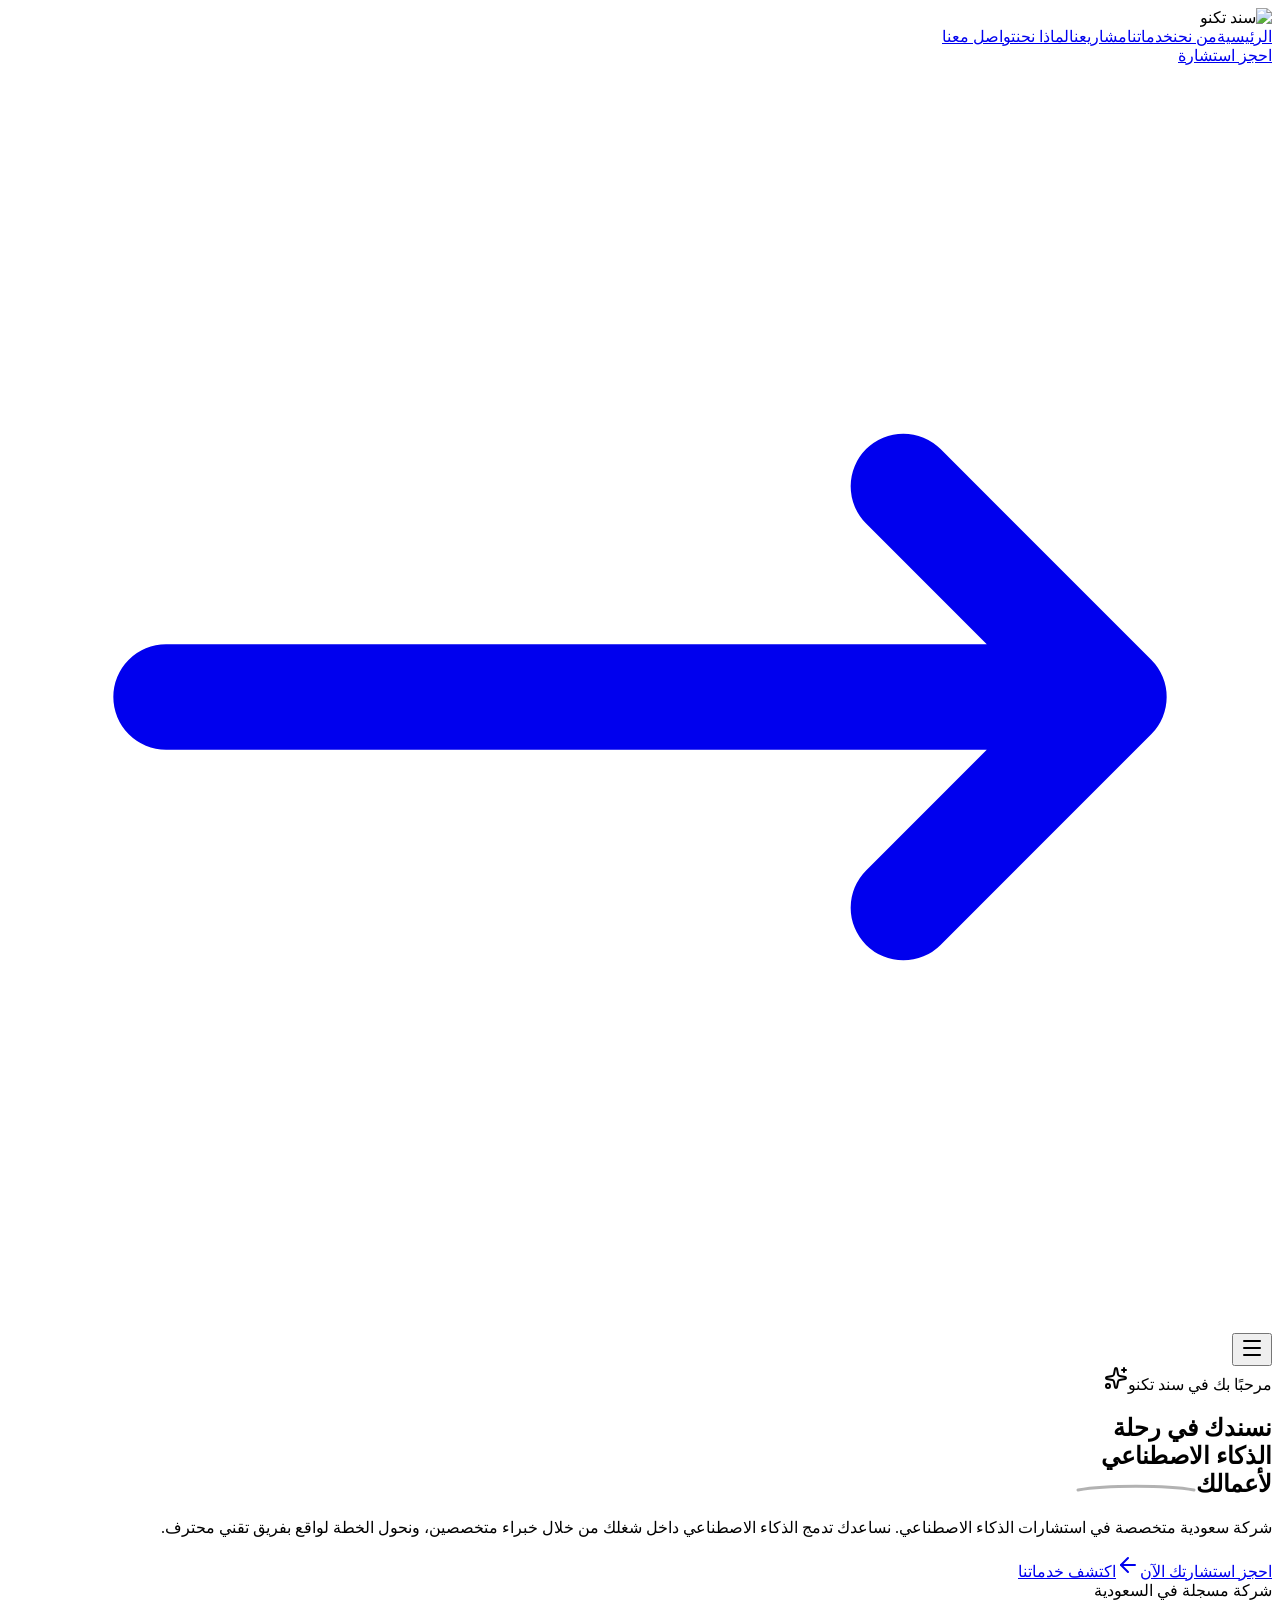
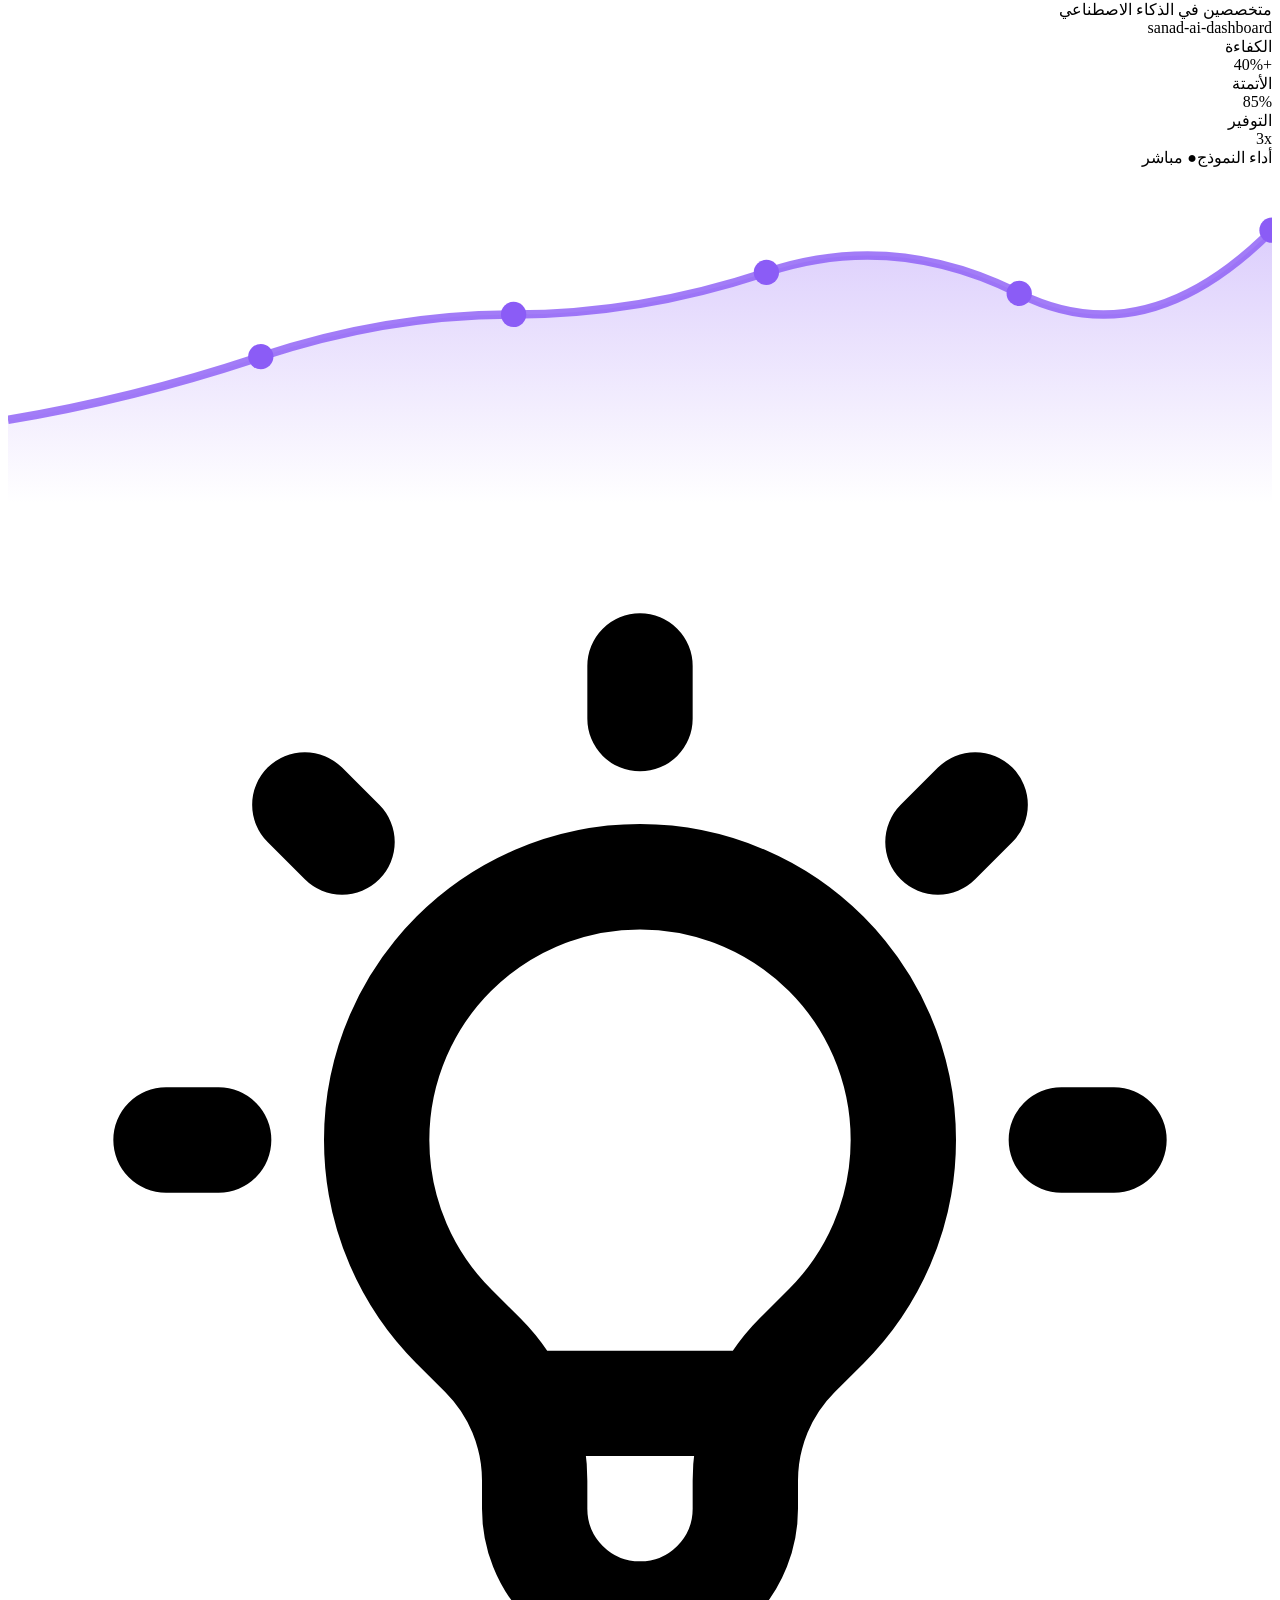
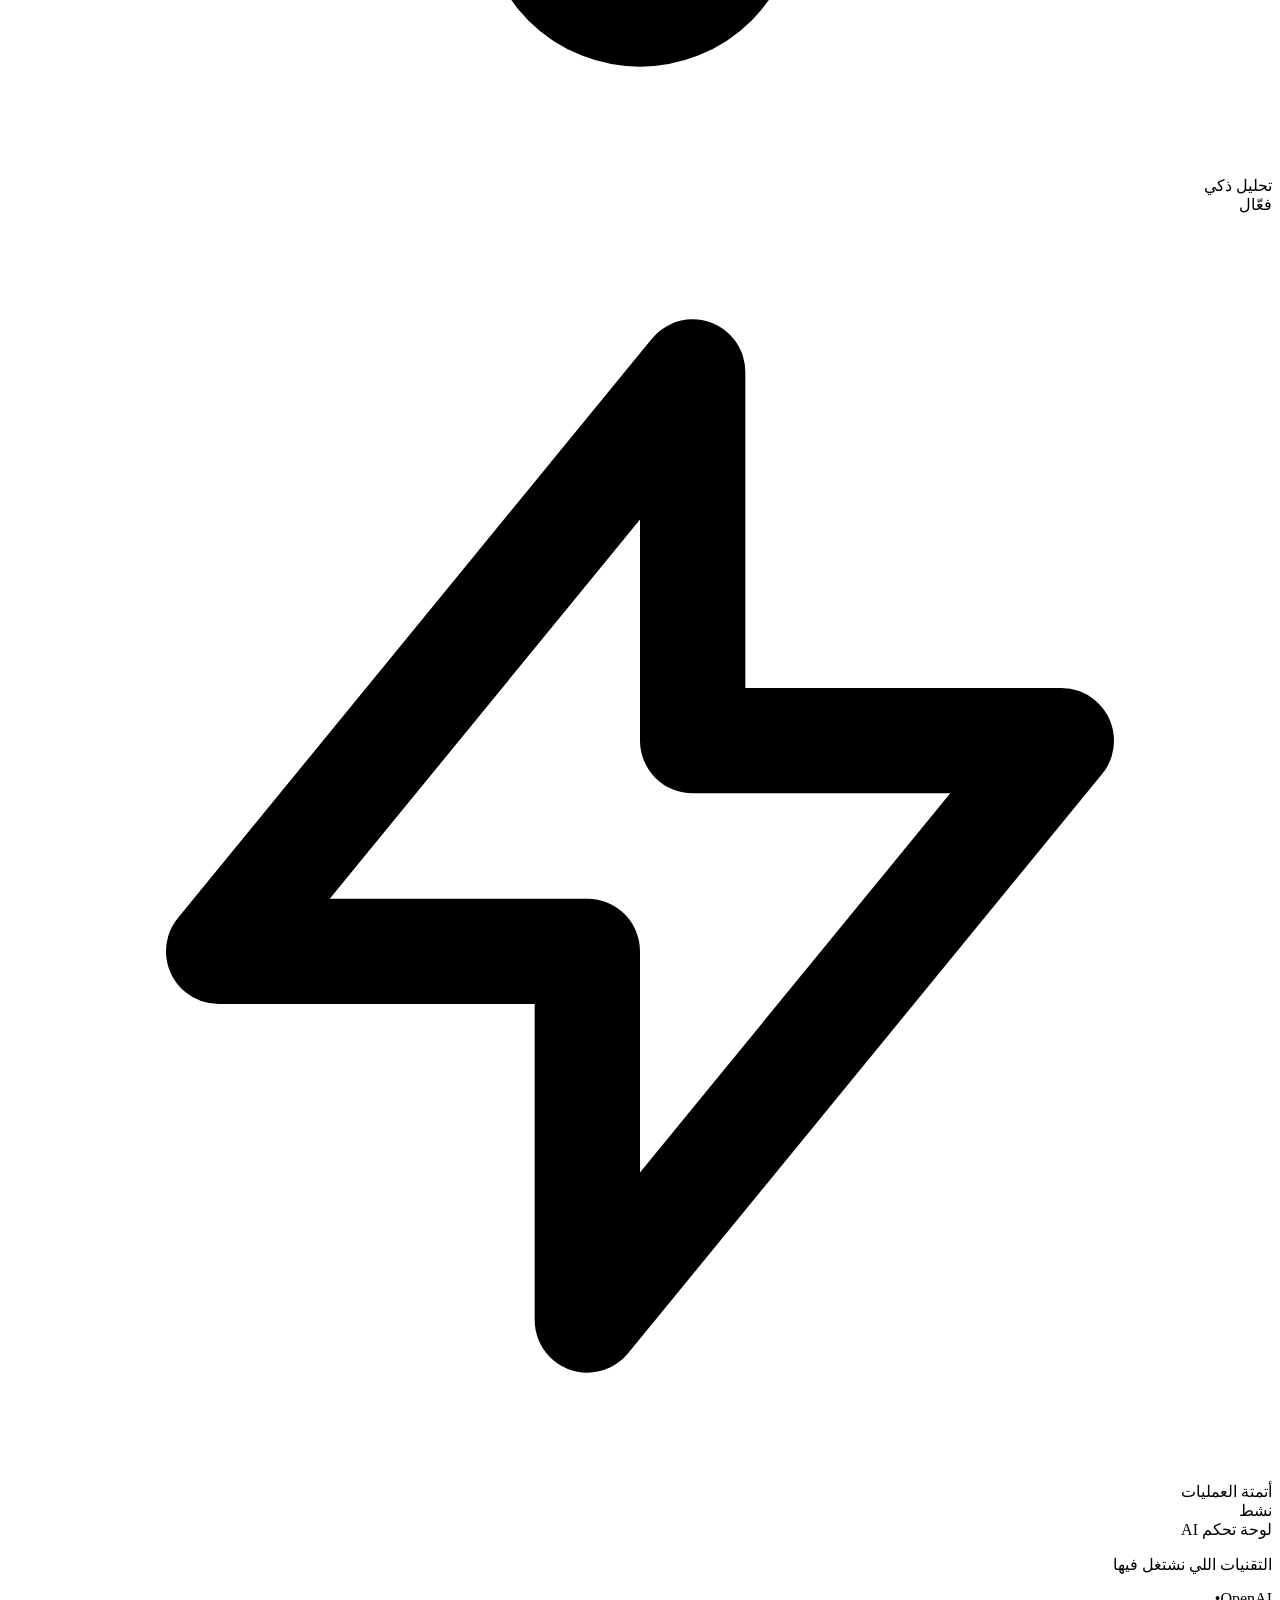
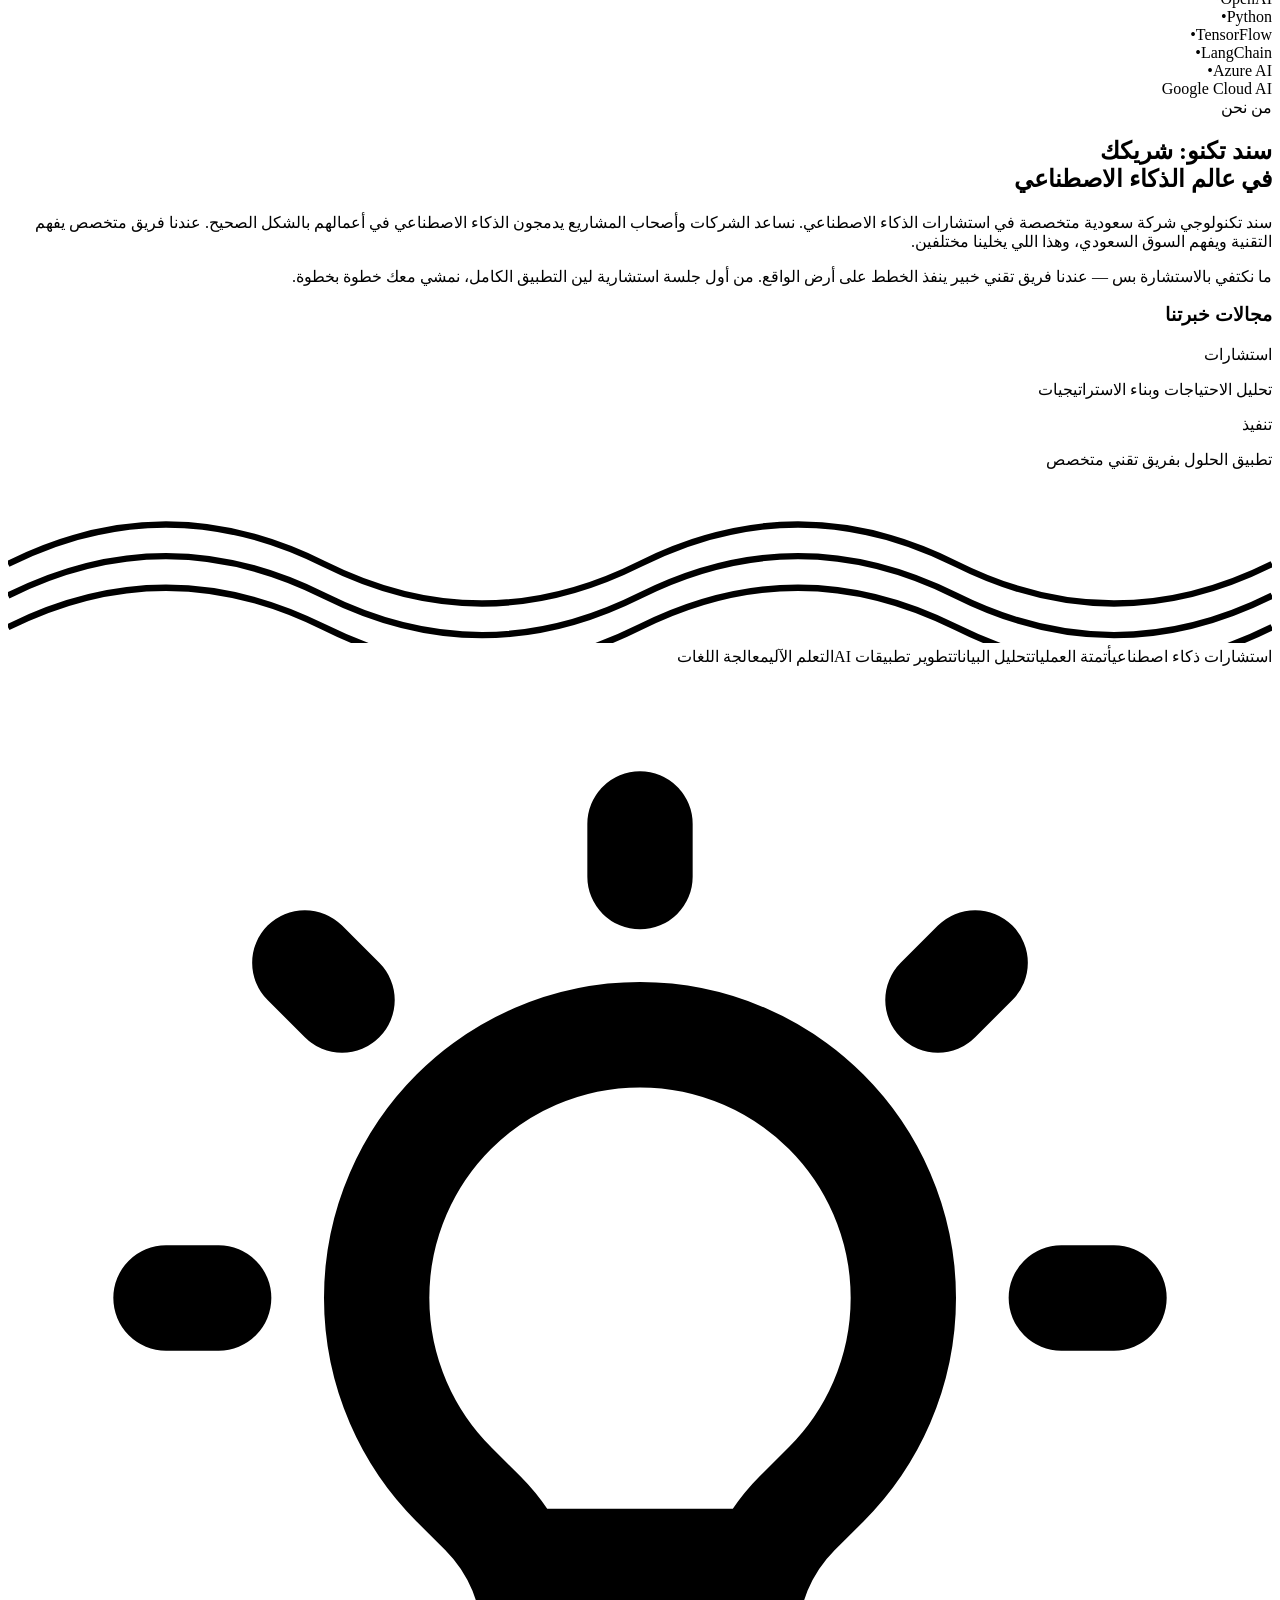
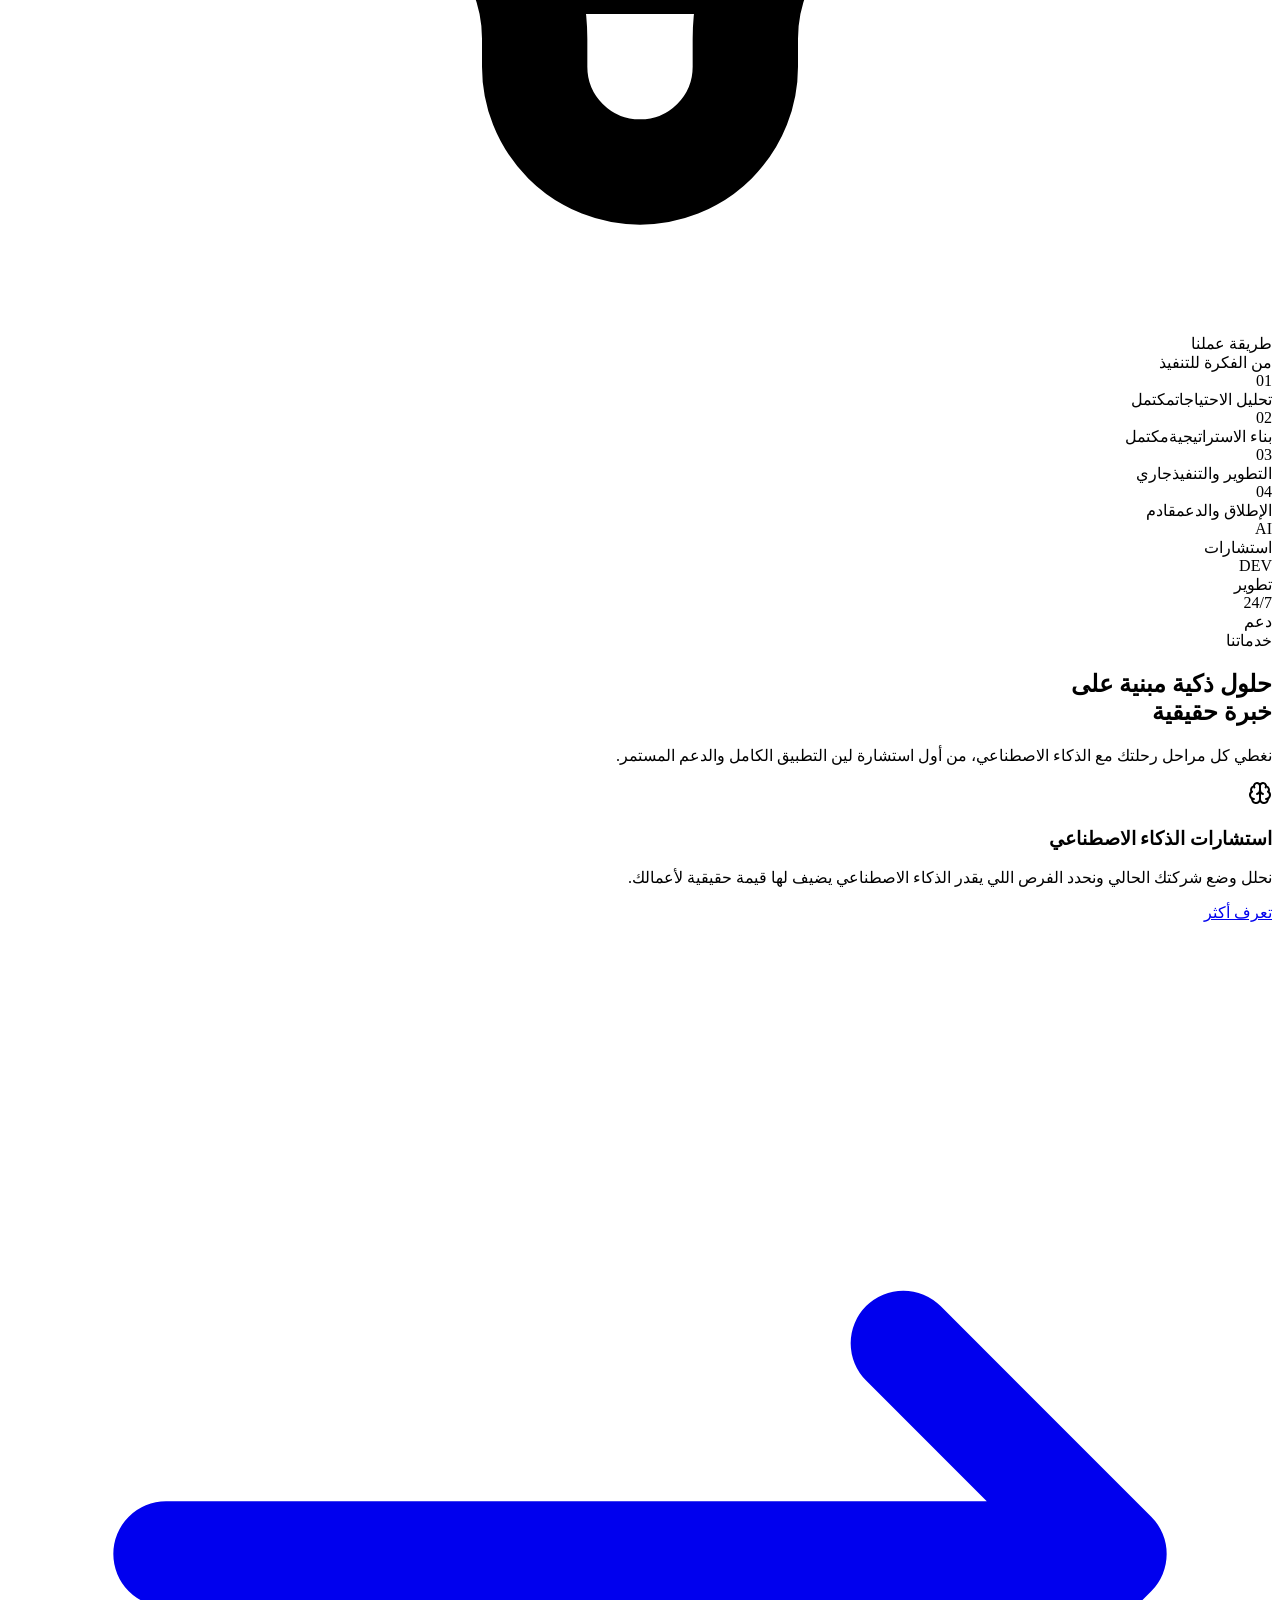
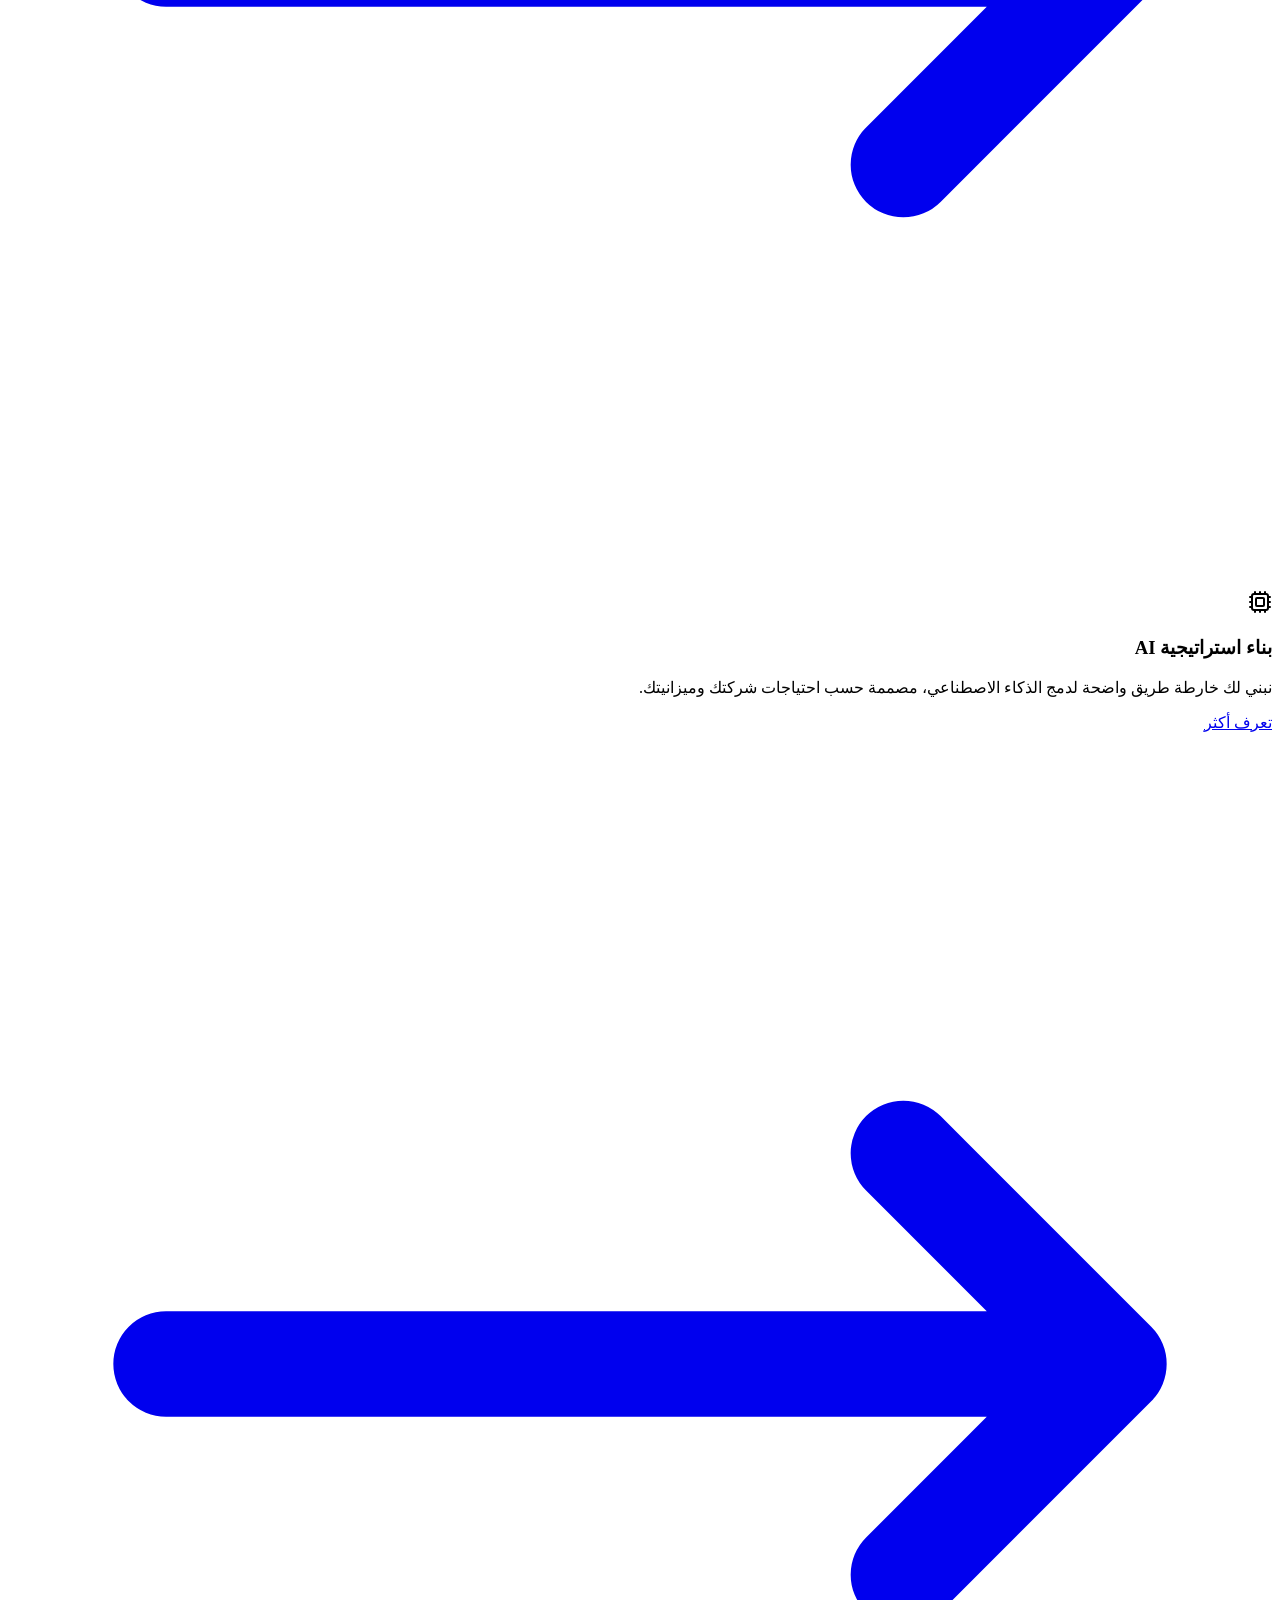
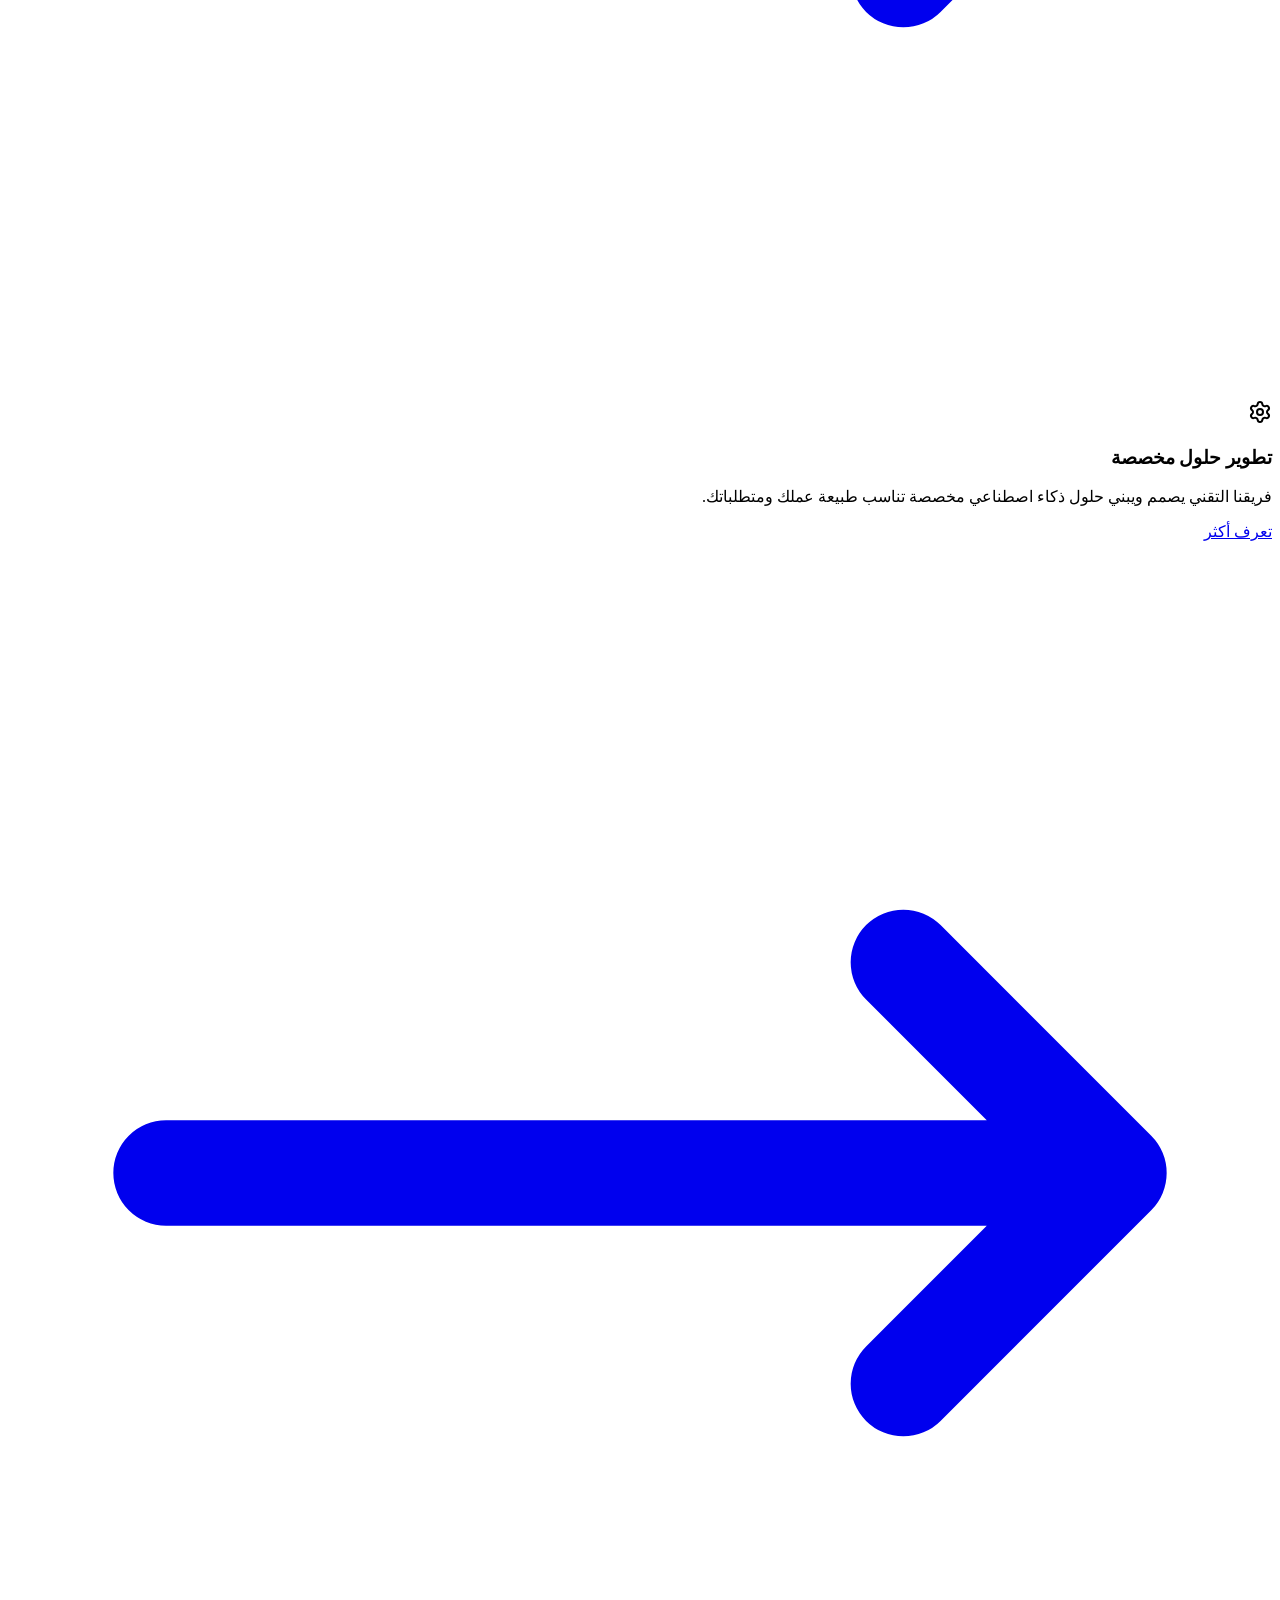
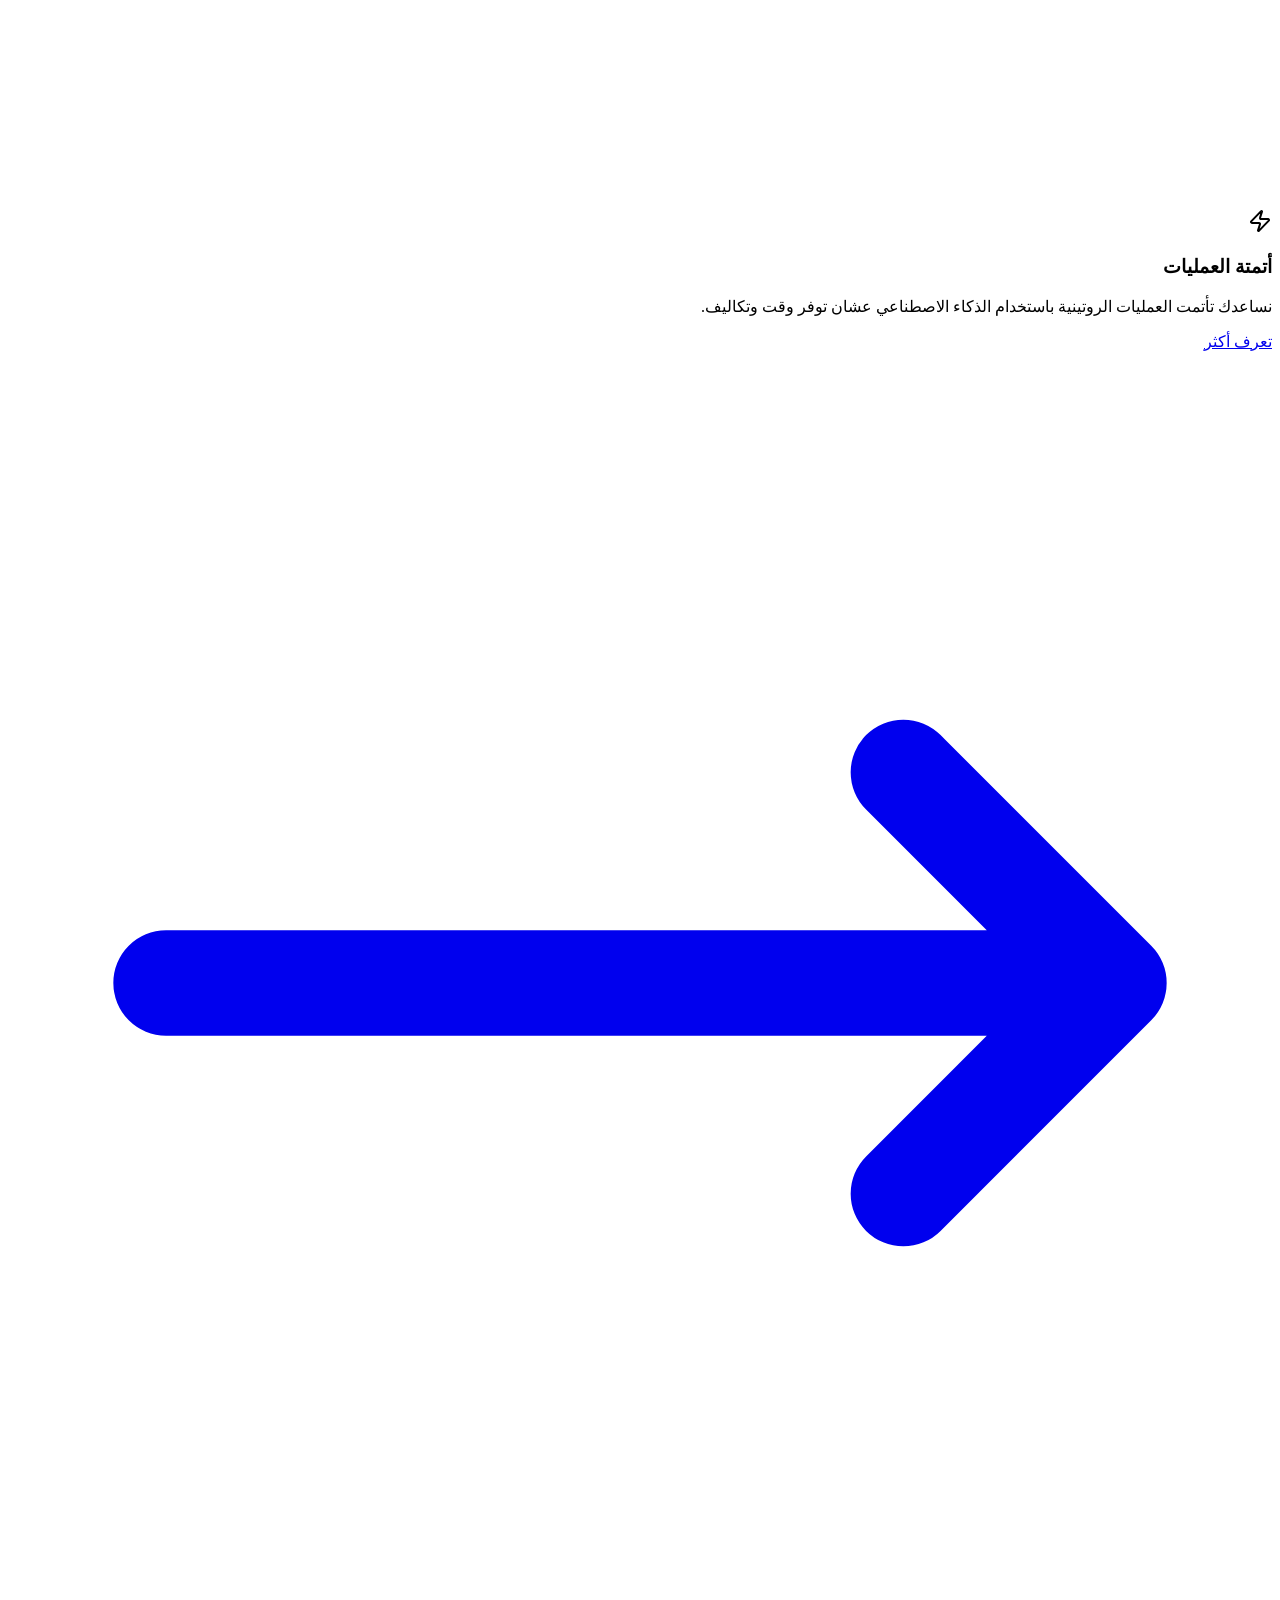
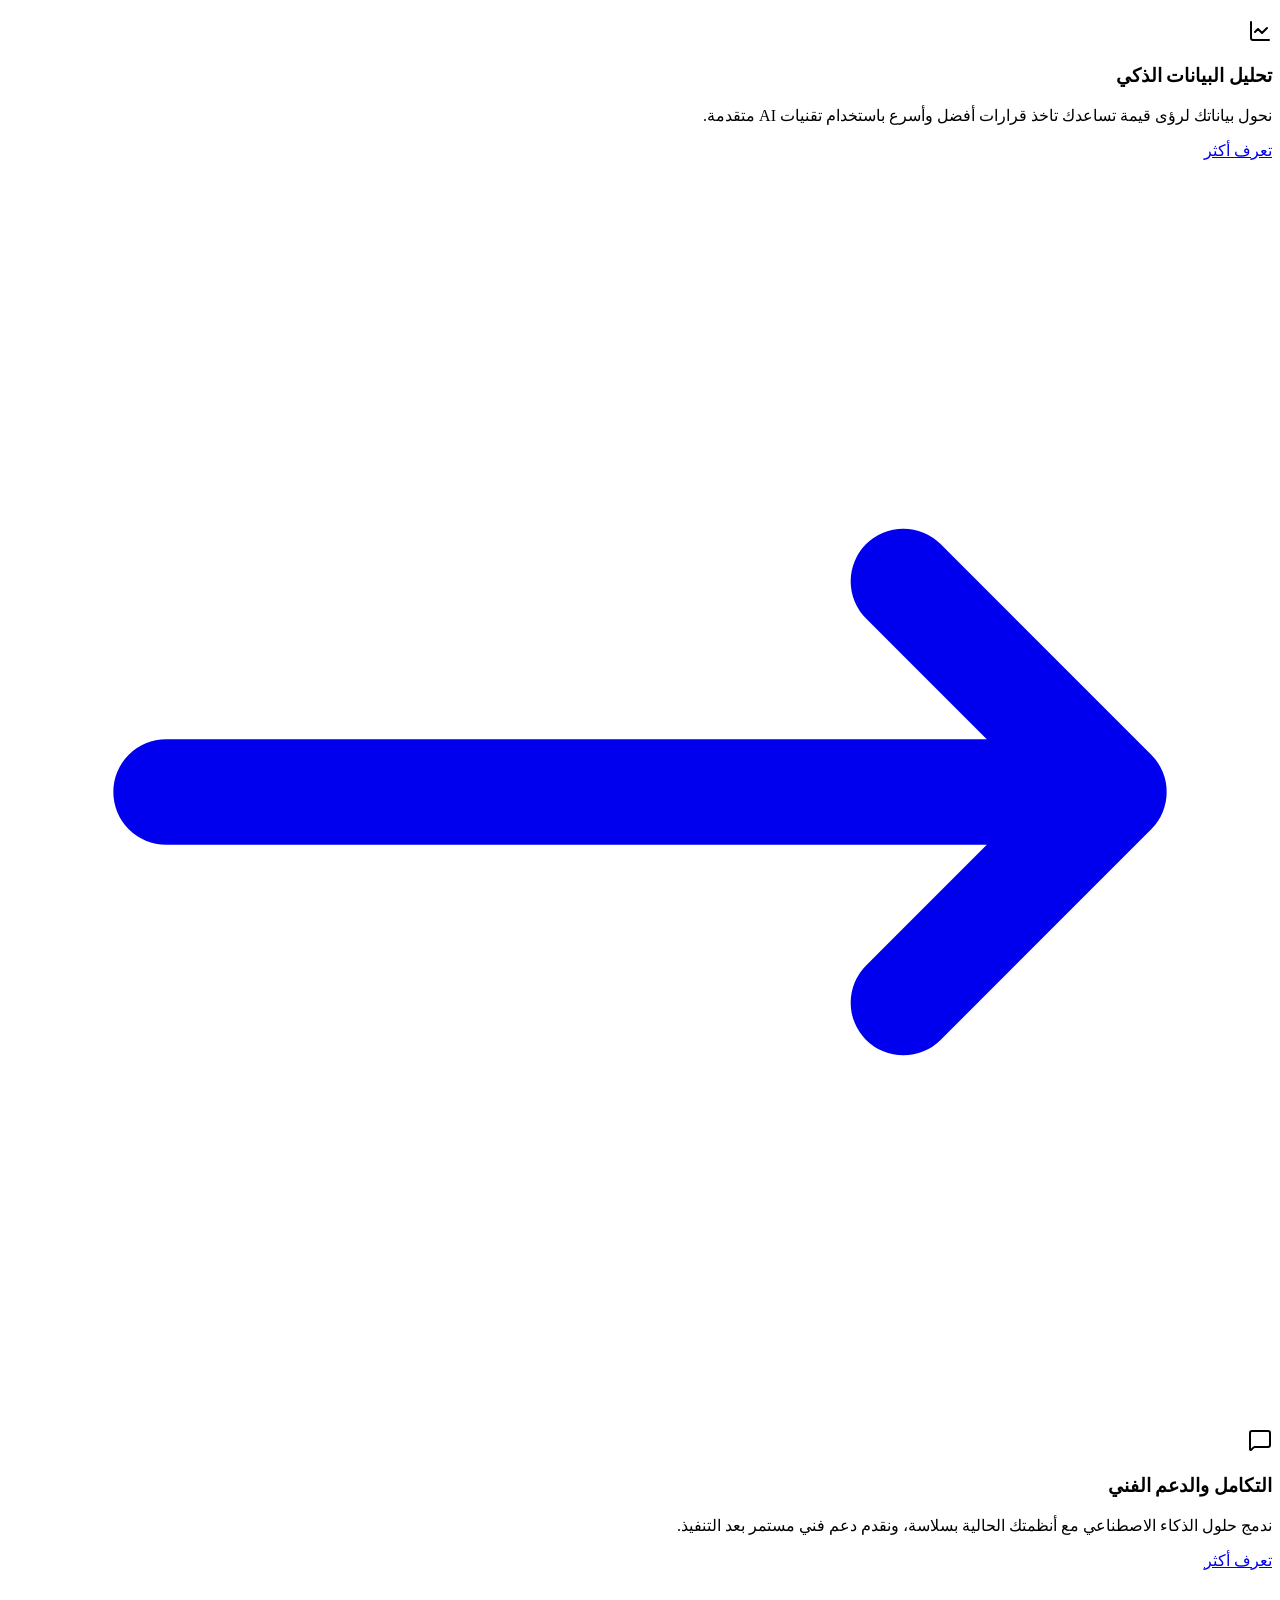
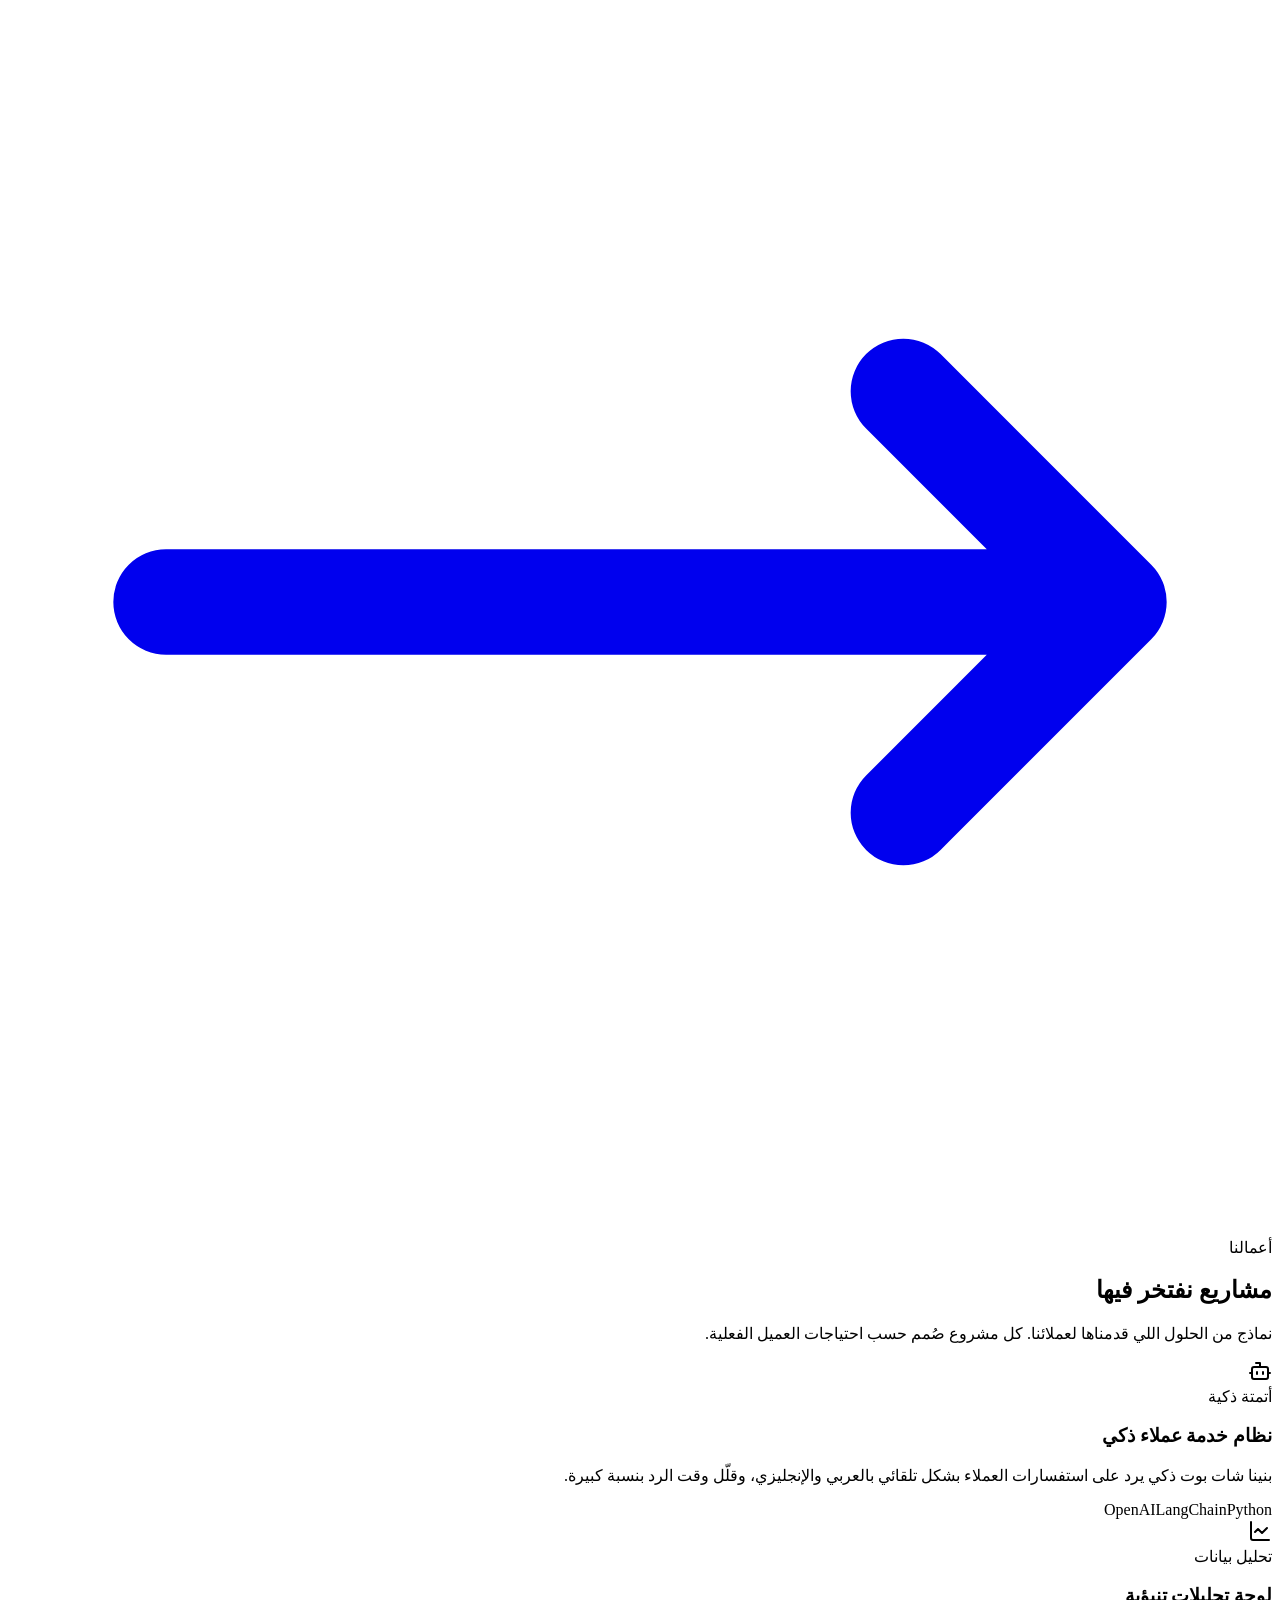
==== commit 095b7188: "new fixes added" ====
--- a/out/index.html
+++ b/out/index.html
@@ -1 +1 @@
-<!DOCTYPE html><!--gOkctrMaGpmofndV0DsEx--><html lang="ar" dir="rtl"><head><meta charSet="utf-8"/><meta name="viewport" content="width=device-width, initial-scale=1"/><link rel="preload" href="/sanad-AI/_next/static/media/3fd1b3eda9c5392f-s.p.2ae7fa5d.woff2" as="font" crossorigin="" type="font/woff2"/><link rel="preload" as="image" href="/logo-01.png"/><link rel="stylesheet" href="/sanad-AI/_next/static/chunks/c45e46e791ecfd17.css" data-precedence="next"/><link rel="stylesheet" href="/sanad-AI/_next/static/chunks/c5ef08a1895d38ea.css" data-precedence="next"/><link rel="preload" as="script" fetchPriority="low" href="/sanad-AI/_next/static/chunks/b1664257a0aebec5.js"/><script src="/sanad-AI/_next/static/chunks/40f1846f7d007f42.js" async=""></script><script src="/sanad-AI/_next/static/chunks/aee6c7720838f8a2.js" async=""></script><script src="/sanad-AI/_next/static/chunks/ff0c75116a01bd08.js" async=""></script><script src="/sanad-AI/_next/static/chunks/turbopack-4350c911e502efe6.js" async=""></script><script src="/sanad-AI/_next/static/chunks/ff1a16fafef87110.js" async=""></script><script src="/sanad-AI/_next/static/chunks/d2be314c3ece3fbe.js" async=""></script><script src="/sanad-AI/_next/static/chunks/a624b468970d3cc4.js" async=""></script><script src="/sanad-AI/_next/static/chunks/bd972e5673b2fb0f.js" async=""></script><meta name="next-size-adjust" content=""/><title>سند تكنو | استشارات الذكاء الاصطناعي</title><meta name="description" content="شركة سند تكنولوجي - شريكك في دمج الذكاء الاصطناعي داخل أعمالك. استشارات وتطبيقات ذكاء اصطناعي متخصصة في السعودية."/><meta name="generator" content="v0.app"/><link rel="icon" href="/favicon.png"/><link rel="apple-touch-icon" href="/favicon.png"/><script src="/sanad-AI/_next/static/chunks/a6dad97d9634a72d.js" noModule=""></script></head><body class="noto_sans_arabic_cbd5c41f-module__8bEz2q__variable font-arabic antialiased"><div hidden=""><!--$--><!--/$--></div><main class="min-h-screen bg-background"><nav class="fixed top-0 right-0 left-0 z-50 bg-background/80 backdrop-blur-md border-b border-border"><div class="max-w-7xl mx-auto px-4 sm:px-6 lg:px-8"><div class="flex items-center justify-between h-16"><div class="flex items-center gap-2"><img alt="سند تكنو" width="140" height="40" decoding="async" data-nimg="1" class="h-9 w-auto" style="color:transparent" src="/logo-01.png"/></div><div class="hidden md:flex items-center gap-8"><a href="#" class="text-sm text-muted-foreground hover:text-foreground transition-colors">الرئيسية</a><a href="#about" class="text-sm text-muted-foreground hover:text-foreground transition-colors">من نحن</a><a href="#services" class="text-sm text-muted-foreground hover:text-foreground transition-colors">خدماتنا</a><a href="#projects" class="text-sm text-muted-foreground hover:text-foreground transition-colors">مشاريعنا</a><a href="#why-us" class="text-sm text-muted-foreground hover:text-foreground transition-colors">لماذا نحن</a><a href="#contact" class="text-sm text-muted-foreground hover:text-foreground transition-colors">تواصل معنا</a></div><div class="hidden md:block"><a href="#contact" data-slot="button" class="inline-flex items-center justify-center gap-2 whitespace-nowrap text-sm font-medium transition-all disabled:pointer-events-none disabled:opacity-50 [&amp;_svg]:pointer-events-none [&amp;_svg:not([class*=&#x27;size-&#x27;])]:size-4 shrink-0 [&amp;_svg]:shrink-0 outline-none focus-visible:border-ring focus-visible:ring-ring/50 focus-visible:ring-[3px] aria-invalid:ring-destructive/20 dark:aria-invalid:ring-destructive/40 aria-invalid:border-destructive bg-primary text-primary-foreground hover:bg-primary/90 h-9 py-2 has-[&gt;svg]:px-3 rounded-full px-6">احجز استشارة<svg class="w-4 h-4 mr-2 rotate-180" fill="none" stroke="currentColor" viewBox="0 0 24 24"><path stroke-linecap="round" stroke-linejoin="round" stroke-width="2" d="M17 8l4 4m0 0l-4 4m4-4H3"></path></svg></a></div><button class="md:hidden p-2"><svg xmlns="http://www.w3.org/2000/svg" width="24" height="24" viewBox="0 0 24 24" fill="none" stroke="currentColor" stroke-width="2" stroke-linecap="round" stroke-linejoin="round" class="lucide lucide-menu w-6 h-6" aria-hidden="true"><path d="M4 5h16"></path><path d="M4 12h16"></path><path d="M4 19h16"></path></svg></button></div></div></nav><section class="pt-32 pb-20 px-4 sm:px-6 lg:px-8 overflow-hidden relative"><div class="absolute inset-0 overflow-hidden pointer-events-none"><div class="absolute -top-40 -right-40 w-[500px] h-[500px] rounded-full bg-gradient-to-br from-primary/5 to-transparent blur-3xl animate-pulse"></div><div class="absolute -bottom-40 -left-40 w-[500px] h-[500px] rounded-full bg-gradient-to-tr from-primary/5 to-transparent blur-3xl animate-pulse delay-1000"></div></div><div class="max-w-7xl mx-auto relative z-10"><div class="grid lg:grid-cols-2 gap-12 items-center"><div class="space-y-8"><div class="inline-flex items-center gap-2 px-4 py-2 rounded-full border border-border bg-card"><span class="text-sm text-muted-foreground">مرحبًا بك في سند تكنو</span><svg xmlns="http://www.w3.org/2000/svg" width="24" height="24" viewBox="0 0 24 24" fill="none" stroke="currentColor" stroke-width="2" stroke-linecap="round" stroke-linejoin="round" class="lucide lucide-sparkles w-4 h-4 text-foreground" aria-hidden="true"><path d="M11.017 2.814a1 1 0 0 1 1.966 0l1.051 5.558a2 2 0 0 0 1.594 1.594l5.558 1.051a1 1 0 0 1 0 1.966l-5.558 1.051a2 2 0 0 0-1.594 1.594l-1.051 5.558a1 1 0 0 1-1.966 0l-1.051-5.558a2 2 0 0 0-1.594-1.594l-5.558-1.051a1 1 0 0 1 0-1.966l5.558-1.051a2 2 0 0 0 1.594-1.594z"></path><path d="M20 2v4"></path><path d="M22 4h-4"></path><circle cx="4" cy="20" r="2"></circle></svg></div><h1 class="text-4xl sm:text-5xl lg:text-6xl font-extrabold text-foreground leading-tight text-balance">نسندك في رحلة<br/><span class="relative">الذكاء الاصطناعي<svg class="absolute -bottom-2 right-0 w-full" height="8" viewBox="0 0 200 8" fill="none"><path d="M1 5.5C47.6667 2.16667 152.4 -1.9 199 5.5" stroke="currentColor" stroke-width="2" stroke-linecap="round"></path></svg></span><br/>لأعمالك</h1><p class="text-lg text-muted-foreground max-w-lg leading-relaxed">شركة سعودية متخصصة في استشارات الذكاء الاصطناعي. نساعدك تدمج الذكاء الاصطناعي داخل شغلك من خلال خبراء متخصصين، ونحول الخطة لواقع بفريق تقني محترف.</p><div class="flex flex-wrap gap-4"><a href="#contact" data-slot="button" class="inline-flex items-center justify-center whitespace-nowrap text-sm font-medium transition-all disabled:pointer-events-none disabled:opacity-50 [&amp;_svg]:pointer-events-none [&amp;_svg:not([class*=&#x27;size-&#x27;])]:size-4 shrink-0 [&amp;_svg]:shrink-0 outline-none focus-visible:border-ring focus-visible:ring-ring/50 focus-visible:ring-[3px] aria-invalid:ring-destructive/20 dark:aria-invalid:ring-destructive/40 aria-invalid:border-destructive bg-primary text-primary-foreground hover:bg-primary/90 h-10 has-[&gt;svg]:px-4 rounded-full px-8 gap-2">احجز استشارتك المجانية<svg xmlns="http://www.w3.org/2000/svg" width="24" height="24" viewBox="0 0 24 24" fill="none" stroke="currentColor" stroke-width="2" stroke-linecap="round" stroke-linejoin="round" class="lucide lucide-arrow-left w-4 h-4" aria-hidden="true"><path d="m12 19-7-7 7-7"></path><path d="M19 12H5"></path></svg></a><a href="#services" data-slot="button" class="inline-flex items-center justify-center gap-2 whitespace-nowrap text-sm font-medium transition-all disabled:pointer-events-none disabled:opacity-50 [&amp;_svg]:pointer-events-none [&amp;_svg:not([class*=&#x27;size-&#x27;])]:size-4 shrink-0 [&amp;_svg]:shrink-0 outline-none focus-visible:border-ring focus-visible:ring-ring/50 focus-visible:ring-[3px] aria-invalid:ring-destructive/20 dark:aria-invalid:ring-destructive/40 aria-invalid:border-destructive border bg-background shadow-xs hover:bg-accent hover:text-accent-foreground dark:bg-input/30 dark:border-input dark:hover:bg-input/50 h-10 has-[&gt;svg]:px-4 rounded-full px-8">اكتشف خدماتنا</a></div><div class="flex items-center gap-6 pt-4"><div class="flex items-center gap-2"><div class="w-3 h-3 rounded-full bg-green-500 animate-pulse"></div><span class="text-sm text-muted-foreground">شركة مسجلة في السعودية</span></div><div class="h-4 w-px bg-border"></div><span class="text-sm text-muted-foreground">متخصصين في الذكاء الاصطناعي</span></div></div><div class="relative"><div class="relative bg-card rounded-3xl border border-border p-8 shadow-lg"><div class="aspect-square bg-gradient-to-br from-muted to-secondary rounded-2xl flex items-center justify-center relative overflow-hidden"><svg viewBox="0 0 200 200" class="w-full h-full absolute inset-0 opacity-20"><g><line x1="0" y1="0" x2="0" y2="200" stroke="currentColor" stroke-width="0.5"></line><line x1="0" y1="0" x2="200" y2="0" stroke="currentColor" stroke-width="0.5"></line></g><g><line x1="20" y1="0" x2="20" y2="200" stroke="currentColor" stroke-width="0.5"></line><line x1="0" y1="20" x2="200" y2="20" stroke="currentColor" stroke-width="0.5"></line></g><g><line x1="40" y1="0" x2="40" y2="200" stroke="currentColor" stroke-width="0.5"></line><line x1="0" y1="40" x2="200" y2="40" stroke="currentColor" stroke-width="0.5"></line></g><g><line x1="60" y1="0" x2="60" y2="200" stroke="currentColor" stroke-width="0.5"></line><line x1="0" y1="60" x2="200" y2="60" stroke="currentColor" stroke-width="0.5"></line></g><g><line x1="80" y1="0" x2="80" y2="200" stroke="currentColor" stroke-width="0.5"></line><line x1="0" y1="80" x2="200" y2="80" stroke="currentColor" stroke-width="0.5"></line></g><g><line x1="100" y1="0" x2="100" y2="200" stroke="currentColor" stroke-width="0.5"></line><line x1="0" y1="100" x2="200" y2="100" stroke="currentColor" stroke-width="0.5"></line></g><g><line x1="120" y1="0" x2="120" y2="200" stroke="currentColor" stroke-width="0.5"></line><line x1="0" y1="120" x2="200" y2="120" stroke="currentColor" stroke-width="0.5"></line></g><g><line x1="140" y1="0" x2="140" y2="200" stroke="currentColor" stroke-width="0.5"></line><line x1="0" y1="140" x2="200" y2="140" stroke="currentColor" stroke-width="0.5"></line></g><g><line x1="160" y1="0" x2="160" y2="200" stroke="currentColor" stroke-width="0.5"></line><line x1="0" y1="160" x2="200" y2="160" stroke="currentColor" stroke-width="0.5"></line></g><g><line x1="180" y1="0" x2="180" y2="200" stroke="currentColor" stroke-width="0.5"></line><line x1="0" y1="180" x2="200" y2="180" stroke="currentColor" stroke-width="0.5"></line></g><g><circle cx="40" cy="40" r="4" fill="currentColor" opacity="0.4"></circle><line x1="40" y1="40" x2="100" y2="100" stroke="currentColor" stroke-width="0.5" opacity="0.3"></line></g><g><circle cx="100" cy="30" r="4" fill="currentColor" opacity="0.4"></circle><line x1="100" y1="30" x2="100" y2="100" stroke="currentColor" stroke-width="0.5" opacity="0.3"></line></g><g><circle cx="160" cy="50" r="4" fill="currentColor" opacity="0.4"></circle><line x1="160" y1="50" x2="100" y2="100" stroke="currentColor" stroke-width="0.5" opacity="0.3"></line></g><g><circle cx="30" cy="100" r="4" fill="currentColor" opacity="0.4"></circle><line x1="30" y1="100" x2="100" y2="100" stroke="currentColor" stroke-width="0.5" opacity="0.3"></line></g><g><circle cx="100" cy="100" r="4" fill="currentColor" opacity="0.4"></circle><line x1="100" y1="100" x2="100" y2="100" stroke="currentColor" stroke-width="0.5" opacity="0.3"></line></g><g><circle cx="170" cy="100" r="4" fill="currentColor" opacity="0.4"></circle><line x1="170" y1="100" x2="100" y2="100" stroke="currentColor" stroke-width="0.5" opacity="0.3"></line></g><g><circle cx="50" cy="160" r="4" fill="currentColor" opacity="0.4"></circle></g><g><circle cx="100" cy="170" r="4" fill="currentColor" opacity="0.4"></circle></g><g><circle cx="150" cy="150" r="4" fill="currentColor" opacity="0.4"></circle></g></svg><div class="relative z-10 w-32 h-32 bg-primary rounded-3xl flex items-center justify-center shadow-2xl"><svg viewBox="0 0 24 24" fill="none" class="w-16 h-16 text-primary-foreground" stroke="currentColor" stroke-width="1.5"><path d="M12 2a2 2 0 012 2c0 .74-.4 1.39-1 1.73V7h1a7 7 0 017 7h1.27c.34-.6.99-1 1.73-1a2 2 0 010 4c-.74 0-1.39-.4-1.73-1H20v1a7 7 0 01-7 7v1.27c.6.34 1 .99 1 1.73a2 2 0 01-4 0c0-.74.4-1.39 1-1.73V18a7 7 0 01-7-7H2.73c-.34.6-.99 1-1.73 1a2 2 0 010-4c.74 0 1.39.4 1.73 1H4a7 7 0 017-7V5.73c-.6-.34-1-.99-1-1.73a2 2 0 012-2z"></path><circle cx="12" cy="14" r="3"></circle></svg></div><div class="absolute top-4 right-4 w-12 h-12 bg-card rounded-xl flex items-center justify-center shadow-lg animate-bounce" style="animation-duration:3s"><svg class="w-6 h-6" fill="none" stroke="currentColor" viewBox="0 0 24 24"><path stroke-linecap="round" stroke-linejoin="round" stroke-width="2" d="M13 10V3L4 14h7v7l9-11h-7z"></path></svg></div><div class="absolute bottom-4 left-4 w-12 h-12 bg-card rounded-xl flex items-center justify-center shadow-lg animate-bounce" style="animation-duration:4s"><svg class="w-6 h-6" fill="none" stroke="currentColor" viewBox="0 0 24 24"><path stroke-linecap="round" stroke-linejoin="round" stroke-width="2" d="M9 19v-6a2 2 0 00-2-2H5a2 2 0 00-2 2v6a2 2 0 002 2h2a2 2 0 002-2zm0 0V9a2 2 0 012-2h2a2 2 0 012 2v10m-6 0a2 2 0 002 2h2a2 2 0 002-2m0 0V5a2 2 0 012-2h2a2 2 0 012 2v14a2 2 0 01-2 2h-2a2 2 0 01-2-2z"></path></svg></div><div class="absolute top-4 left-4 w-10 h-10 bg-card rounded-lg flex items-center justify-center shadow-lg animate-bounce" style="animation-duration:3.5s"><svg class="w-5 h-5" fill="none" stroke="currentColor" viewBox="0 0 24 24"><path stroke-linecap="round" stroke-linejoin="round" stroke-width="2" d="M9.663 17h4.673M12 3v1m6.364 1.636l-.707.707M21 12h-1M4 12H3m3.343-5.657l-.707-.707m2.828 9.9a5 5 0 117.072 0l-.548.547A3.374 3.374 0 0014 18.469V19a2 2 0 11-4 0v-.531c0-.895-.356-1.754-.988-2.386l-.548-.547z"></path></svg></div></div><div class="absolute -bottom-4 left-1/2 -translate-x-1/2 bg-primary text-primary-foreground px-6 py-2 rounded-full text-sm font-medium shadow-lg">استشارات ذكاء اصطناعي</div></div><div class="absolute -top-4 -right-4 w-24 h-24 bg-muted rounded-2xl -z-10"></div><div class="absolute -bottom-4 -left-4 w-16 h-16 bg-secondary rounded-xl -z-10"></div></div></div></div></section><section class="py-12 border-y border-border bg-card"><div class="max-w-7xl mx-auto px-4 sm:px-6 lg:px-8"><p class="text-center text-sm text-muted-foreground mb-6">التقنيات اللي نشتغل فيها</p><div class="flex flex-wrap items-center justify-center gap-8 md:gap-16"><div class="flex items-center gap-2 text-muted-foreground hover:text-foreground transition-colors"><span class="text-xl font-semibold">OpenAI</span><span class="hidden md:inline text-border mx-4">•</span></div><div class="flex items-center gap-2 text-muted-foreground hover:text-foreground transition-colors"><span class="text-xl font-semibold">Python</span><span class="hidden md:inline text-border mx-4">•</span></div><div class="flex items-center gap-2 text-muted-foreground hover:text-foreground transition-colors"><span class="text-xl font-semibold">TensorFlow</span><span class="hidden md:inline text-border mx-4">•</span></div><div class="flex items-center gap-2 text-muted-foreground hover:text-foreground transition-colors"><span class="text-xl font-semibold">LangChain</span><span class="hidden md:inline text-border mx-4">•</span></div><div class="flex items-center gap-2 text-muted-foreground hover:text-foreground transition-colors"><span class="text-xl font-semibold">Azure AI</span><span class="hidden md:inline text-border mx-4">•</span></div><div class="flex items-center gap-2 text-muted-foreground hover:text-foreground transition-colors"><span class="text-xl font-semibold">Google Cloud AI</span></div></div></div></section><section id="about" class="py-20 px-4 sm:px-6 lg:px-8"><div class="max-w-7xl mx-auto"><div class="inline-flex items-center gap-2 px-4 py-2 rounded-full border border-border bg-card mb-8"><span class="text-sm text-muted-foreground">من نحن</span></div><div class="grid lg:grid-cols-2 gap-12 items-start"><div class="space-y-6"><h2 class="text-3xl sm:text-4xl font-bold text-foreground leading-tight text-balance">سند تكنو: شريكك<br/>في عالم الذكاء الاصطناعي</h2><p class="text-muted-foreground leading-relaxed">سند تكنولوجي شركة سعودية متخصصة في استشارات الذكاء الاصطناعي. نساعد الشركات وأصحاب المشاريع يدمجون الذكاء الاصطناعي في أعمالهم بالشكل الصحيح. عندنا فريق متخصص يفهم التقنية ويفهم السوق السعودي، وهذا اللي يخلينا مختلفين.</p><p class="text-muted-foreground leading-relaxed">ما نكتفي بالاستشارة بس — عندنا فريق تقني خبير ينفذ الخطط على أرض الواقع. من أول جلسة استشارية لين التطبيق الكامل، نمشي معك خطوة بخطوة.</p><div class="bg-primary text-primary-foreground rounded-2xl p-8 mt-8"><h3 class="text-lg font-bold mb-4">مجالات خبرتنا</h3><div class="grid grid-cols-2 gap-4"><div><p class="text-2xl font-bold">استشارات</p><p class="text-sm opacity-80 mt-1">تحليل الاحتياجات وبناء الاستراتيجيات</p></div><div><p class="text-2xl font-bold">تنفيذ</p><p class="text-sm opacity-80 mt-1">تطبيق الحلول بفريق تقني متخصص</p></div></div><div class="mt-6 pt-6 border-t border-primary-foreground/20"><svg viewBox="0 0 400 50" class="w-full opacity-30" preserveAspectRatio="none"><path d="M0,25 Q50,0 100,25 T200,25 T300,25 T400,25" fill="none" stroke="currentColor" stroke-width="2"></path><path d="M0,35 Q50,10 100,35 T200,35 T300,35 T400,35" fill="none" stroke="currentColor" stroke-width="2"></path><path d="M0,45 Q50,20 100,45 T200,45 T300,45 T400,45" fill="none" stroke="currentColor" stroke-width="2"></path></svg></div><div class="flex flex-wrap gap-2 mt-6"><span class="px-3 py-1 text-xs rounded-full border border-primary-foreground/30 bg-primary-foreground/10">استشارات ذكاء اصطناعي</span><span class="px-3 py-1 text-xs rounded-full border border-primary-foreground/30 bg-primary-foreground/10">أتمتة العمليات</span><span class="px-3 py-1 text-xs rounded-full border border-primary-foreground/30 bg-primary-foreground/10">تحليل البيانات</span><span class="px-3 py-1 text-xs rounded-full border border-primary-foreground/30 bg-primary-foreground/10">تطوير تطبيقات AI</span><span class="px-3 py-1 text-xs rounded-full border border-primary-foreground/30 bg-primary-foreground/10">التعلم الآلي</span><span class="px-3 py-1 text-xs rounded-full border border-primary-foreground/30 bg-primary-foreground/10">معالجة اللغات</span></div></div></div><div class="relative"><div class="bg-card rounded-3xl border border-border overflow-hidden"><div class="aspect-[4/3] bg-gradient-to-br from-muted to-secondary p-8 flex items-center justify-center"><div class="grid grid-cols-2 gap-4 w-full max-w-sm"><div class="aspect-square bg-card rounded-2xl flex flex-col items-center justify-center shadow-lg p-4 gap-2"><svg class="w-10 h-10 text-muted-foreground" fill="none" stroke="currentColor" viewBox="0 0 24 24"><path stroke-linecap="round" stroke-linejoin="round" stroke-width="1.5" d="M9.663 17h4.673M12 3v1m6.364 1.636l-.707.707M21 12h-1M4 12H3m3.343-5.657l-.707-.707m2.828 9.9a5 5 0 117.072 0l-.548.547A3.374 3.374 0 0014 18.469V19a2 2 0 11-4 0v-.531c0-.895-.356-1.754-.988-2.386l-.548-.547z"></path></svg><span class="text-xs text-muted-foreground font-medium">استشارات</span></div><div class="aspect-square bg-primary rounded-2xl flex flex-col items-center justify-center shadow-lg p-4 gap-2"><svg class="w-10 h-10 text-primary-foreground" fill="none" stroke="currentColor" viewBox="0 0 24 24"><path stroke-linecap="round" stroke-linejoin="round" stroke-width="1.5" d="M10.325 4.317c.426-1.756 2.924-1.756 3.35 0a1.724 1.724 0 002.573 1.066c1.543-.94 3.31.826 2.37 2.37a1.724 1.724 0 001.066 2.573c1.756.426 1.756 2.924 0 3.35a1.724 1.724 0 00-1.066 2.573c.94 1.543-.826 3.31-2.37 2.37a1.724 1.724 0 00-2.573 1.066c-.426 1.756-2.924 1.756-3.35 0a1.724 1.724 0 00-2.573-1.066c-1.543.94-3.31-.826-2.37-2.37a1.724 1.724 0 00-1.066-2.573c-1.756-.426-1.756-2.924 0-3.35a1.724 1.724 0 001.066-2.573c-.94-1.543.826-3.31 2.37-2.37.996.608 2.296.07 2.572-1.065z"></path><path stroke-linecap="round" stroke-linejoin="round" stroke-width="1.5" d="M15 12a3 3 0 11-6 0 3 3 0 016 0z"></path></svg><span class="text-xs text-primary-foreground font-medium">تطوير</span></div><div class="aspect-square bg-primary rounded-2xl flex flex-col items-center justify-center shadow-lg p-4 gap-2"><svg class="w-10 h-10 text-primary-foreground" fill="none" stroke="currentColor" viewBox="0 0 24 24"><path stroke-linecap="round" stroke-linejoin="round" stroke-width="1.5" d="M9 19v-6a2 2 0 00-2-2H5a2 2 0 00-2 2v6a2 2 0 002 2h2a2 2 0 002-2zm0 0V9a2 2 0 012-2h2a2 2 0 012 2v10m-6 0a2 2 0 002 2h2a2 2 0 002-2m0 0V5a2 2 0 012-2h2a2 2 0 012 2v14a2 2 0 01-2 2h-2a2 2 0 01-2-2z"></path></svg><span class="text-xs text-primary-foreground font-medium">تحليل</span></div><div class="aspect-square bg-card rounded-2xl flex flex-col items-center justify-center shadow-lg p-4 gap-2"><svg class="w-10 h-10 text-muted-foreground" fill="none" stroke="currentColor" viewBox="0 0 24 24"><path stroke-linecap="round" stroke-linejoin="round" stroke-width="1.5" d="M17 20h5v-2a3 3 0 00-5.356-1.857M17 20H7m10 0v-2c0-.656-.126-1.283-.356-1.857M7 20H2v-2a3 3 0 015.356-1.857M7 20v-2c0-.656.126-1.283.356-1.857m0 0a5.002 5.002 0 019.288 0M15 7a3 3 0 11-6 0 3 3 0 016 0zm6 3a2 2 0 11-4 0 2 2 0 014 0zM7 10a2 2 0 11-4 0 2 2 0 014 0z"></path></svg><span class="text-xs text-muted-foreground font-medium">فريق خبير</span></div></div></div></div></div></div></div></section><section id="services" class="py-20 px-4 sm:px-6 lg:px-8 bg-muted/30"><div class="max-w-7xl mx-auto"><div class="text-center mb-16"><div class="inline-flex items-center gap-2 px-4 py-2 rounded-full border border-border bg-card mb-6"><span class="text-sm text-muted-foreground">خدماتنا</span></div><h2 class="text-3xl sm:text-4xl font-bold text-foreground mb-4 text-balance">حلول ذكية مبنية على<br/>خبرة حقيقية</h2><p class="text-muted-foreground max-w-2xl mx-auto">نغطي كل مراحل رحلتك مع الذكاء الاصطناعي، من أول استشارة لين التطبيق الكامل والدعم المستمر.</p></div><div class="grid md:grid-cols-2 lg:grid-cols-3 gap-6"><div class="group bg-card rounded-2xl border border-border p-6 hover:shadow-lg hover:border-foreground/20 transition-all duration-300"><div class="w-12 h-12 bg-muted rounded-xl flex items-center justify-center mb-4 group-hover:bg-primary group-hover:text-primary-foreground transition-colors"><svg xmlns="http://www.w3.org/2000/svg" width="24" height="24" viewBox="0 0 24 24" fill="none" stroke="currentColor" stroke-width="2" stroke-linecap="round" stroke-linejoin="round" class="lucide lucide-brain w-6 h-6" aria-hidden="true"><path d="M12 18V5"></path><path d="M15 13a4.17 4.17 0 0 1-3-4 4.17 4.17 0 0 1-3 4"></path><path d="M17.598 6.5A3 3 0 1 0 12 5a3 3 0 1 0-5.598 1.5"></path><path d="M17.997 5.125a4 4 0 0 1 2.526 5.77"></path><path d="M18 18a4 4 0 0 0 2-7.464"></path><path d="M19.967 17.483A4 4 0 1 1 12 18a4 4 0 1 1-7.967-.517"></path><path d="M6 18a4 4 0 0 1-2-7.464"></path><path d="M6.003 5.125a4 4 0 0 0-2.526 5.77"></path></svg></div><h3 class="text-lg font-semibold text-foreground mb-2">استشارات الذكاء الاصطناعي</h3><p class="text-sm text-muted-foreground leading-relaxed">نحلل وضع شركتك الحالي ونحدد الفرص اللي يقدر الذكاء الاصطناعي يضيف لها قيمة حقيقية لأعمالك.</p><a href="#contact" class="inline-flex items-center gap-2 text-sm font-medium text-foreground mt-4 hover:gap-3 transition-all">تعرف أكثر<svg class="w-4 h-4 rotate-180" fill="none" stroke="currentColor" viewBox="0 0 24 24"><path stroke-linecap="round" stroke-linejoin="round" stroke-width="2" d="M17 8l4 4m0 0l-4 4m4-4H3"></path></svg></a></div><div class="group bg-card rounded-2xl border border-border p-6 hover:shadow-lg hover:border-foreground/20 transition-all duration-300"><div class="w-12 h-12 bg-muted rounded-xl flex items-center justify-center mb-4 group-hover:bg-primary group-hover:text-primary-foreground transition-colors"><svg xmlns="http://www.w3.org/2000/svg" width="24" height="24" viewBox="0 0 24 24" fill="none" stroke="currentColor" stroke-width="2" stroke-linecap="round" stroke-linejoin="round" class="lucide lucide-cpu w-6 h-6" aria-hidden="true"><path d="M12 20v2"></path><path d="M12 2v2"></path><path d="M17 20v2"></path><path d="M17 2v2"></path><path d="M2 12h2"></path><path d="M2 17h2"></path><path d="M2 7h2"></path><path d="M20 12h2"></path><path d="M20 17h2"></path><path d="M20 7h2"></path><path d="M7 20v2"></path><path d="M7 2v2"></path><rect x="4" y="4" width="16" height="16" rx="2"></rect><rect x="8" y="8" width="8" height="8" rx="1"></rect></svg></div><h3 class="text-lg font-semibold text-foreground mb-2">بناء استراتيجية AI</h3><p class="text-sm text-muted-foreground leading-relaxed">نبني لك خارطة طريق واضحة لدمج الذكاء الاصطناعي، مصممة حسب احتياجات شركتك وميزانيتك.</p><a href="#contact" class="inline-flex items-center gap-2 text-sm font-medium text-foreground mt-4 hover:gap-3 transition-all">تعرف أكثر<svg class="w-4 h-4 rotate-180" fill="none" stroke="currentColor" viewBox="0 0 24 24"><path stroke-linecap="round" stroke-linejoin="round" stroke-width="2" d="M17 8l4 4m0 0l-4 4m4-4H3"></path></svg></a></div><div class="group bg-card rounded-2xl border border-border p-6 hover:shadow-lg hover:border-foreground/20 transition-all duration-300"><div class="w-12 h-12 bg-muted rounded-xl flex items-center justify-center mb-4 group-hover:bg-primary group-hover:text-primary-foreground transition-colors"><svg xmlns="http://www.w3.org/2000/svg" width="24" height="24" viewBox="0 0 24 24" fill="none" stroke="currentColor" stroke-width="2" stroke-linecap="round" stroke-linejoin="round" class="lucide lucide-settings w-6 h-6" aria-hidden="true"><path d="M9.671 4.136a2.34 2.34 0 0 1 4.659 0 2.34 2.34 0 0 0 3.319 1.915 2.34 2.34 0 0 1 2.33 4.033 2.34 2.34 0 0 0 0 3.831 2.34 2.34 0 0 1-2.33 4.033 2.34 2.34 0 0 0-3.319 1.915 2.34 2.34 0 0 1-4.659 0 2.34 2.34 0 0 0-3.32-1.915 2.34 2.34 0 0 1-2.33-4.033 2.34 2.34 0 0 0 0-3.831A2.34 2.34 0 0 1 6.35 6.051a2.34 2.34 0 0 0 3.319-1.915"></path><circle cx="12" cy="12" r="3"></circle></svg></div><h3 class="text-lg font-semibold text-foreground mb-2">تطوير حلول مخصصة</h3><p class="text-sm text-muted-foreground leading-relaxed">فريقنا التقني يصمم ويبني حلول ذكاء اصطناعي مخصصة تناسب طبيعة عملك ومتطلباتك.</p><a href="#contact" class="inline-flex items-center gap-2 text-sm font-medium text-foreground mt-4 hover:gap-3 transition-all">تعرف أكثر<svg class="w-4 h-4 rotate-180" fill="none" stroke="currentColor" viewBox="0 0 24 24"><path stroke-linecap="round" stroke-linejoin="round" stroke-width="2" d="M17 8l4 4m0 0l-4 4m4-4H3"></path></svg></a></div><div class="group bg-card rounded-2xl border border-border p-6 hover:shadow-lg hover:border-foreground/20 transition-all duration-300"><div class="w-12 h-12 bg-muted rounded-xl flex items-center justify-center mb-4 group-hover:bg-primary group-hover:text-primary-foreground transition-colors"><svg xmlns="http://www.w3.org/2000/svg" width="24" height="24" viewBox="0 0 24 24" fill="none" stroke="currentColor" stroke-width="2" stroke-linecap="round" stroke-linejoin="round" class="lucide lucide-zap w-6 h-6" aria-hidden="true"><path d="M4 14a1 1 0 0 1-.78-1.63l9.9-10.2a.5.5 0 0 1 .86.46l-1.92 6.02A1 1 0 0 0 13 10h7a1 1 0 0 1 .78 1.63l-9.9 10.2a.5.5 0 0 1-.86-.46l1.92-6.02A1 1 0 0 0 11 14z"></path></svg></div><h3 class="text-lg font-semibold text-foreground mb-2">أتمتة العمليات</h3><p class="text-sm text-muted-foreground leading-relaxed">نساعدك تأتمت العمليات الروتينية باستخدام الذكاء الاصطناعي عشان توفر وقت وتكاليف.</p><a href="#contact" class="inline-flex items-center gap-2 text-sm font-medium text-foreground mt-4 hover:gap-3 transition-all">تعرف أكثر<svg class="w-4 h-4 rotate-180" fill="none" stroke="currentColor" viewBox="0 0 24 24"><path stroke-linecap="round" stroke-linejoin="round" stroke-width="2" d="M17 8l4 4m0 0l-4 4m4-4H3"></path></svg></a></div><div class="group bg-card rounded-2xl border border-border p-6 hover:shadow-lg hover:border-foreground/20 transition-all duration-300"><div class="w-12 h-12 bg-muted rounded-xl flex items-center justify-center mb-4 group-hover:bg-primary group-hover:text-primary-foreground transition-colors"><svg xmlns="http://www.w3.org/2000/svg" width="24" height="24" viewBox="0 0 24 24" fill="none" stroke="currentColor" stroke-width="2" stroke-linecap="round" stroke-linejoin="round" class="lucide lucide-chart-line w-6 h-6" aria-hidden="true"><path d="M3 3v16a2 2 0 0 0 2 2h16"></path><path d="m19 9-5 5-4-4-3 3"></path></svg></div><h3 class="text-lg font-semibold text-foreground mb-2">تحليل البيانات الذكي</h3><p class="text-sm text-muted-foreground leading-relaxed">نحول بياناتك لرؤى قيمة تساعدك تاخذ قرارات أفضل وأسرع باستخدام تقنيات AI متقدمة.</p><a href="#contact" class="inline-flex items-center gap-2 text-sm font-medium text-foreground mt-4 hover:gap-3 transition-all">تعرف أكثر<svg class="w-4 h-4 rotate-180" fill="none" stroke="currentColor" viewBox="0 0 24 24"><path stroke-linecap="round" stroke-linejoin="round" stroke-width="2" d="M17 8l4 4m0 0l-4 4m4-4H3"></path></svg></a></div><div class="group bg-card rounded-2xl border border-border p-6 hover:shadow-lg hover:border-foreground/20 transition-all duration-300"><div class="w-12 h-12 bg-muted rounded-xl flex items-center justify-center mb-4 group-hover:bg-primary group-hover:text-primary-foreground transition-colors"><svg xmlns="http://www.w3.org/2000/svg" width="24" height="24" viewBox="0 0 24 24" fill="none" stroke="currentColor" stroke-width="2" stroke-linecap="round" stroke-linejoin="round" class="lucide lucide-message-square w-6 h-6" aria-hidden="true"><path d="M22 17a2 2 0 0 1-2 2H6.828a2 2 0 0 0-1.414.586l-2.202 2.202A.71.71 0 0 1 2 21.286V5a2 2 0 0 1 2-2h16a2 2 0 0 1 2 2z"></path></svg></div><h3 class="text-lg font-semibold text-foreground mb-2">التكامل والدعم الفني</h3><p class="text-sm text-muted-foreground leading-relaxed">ندمج حلول الذكاء الاصطناعي مع أنظمتك الحالية بسلاسة، ونقدم دعم فني مستمر بعد التنفيذ.</p><a href="#contact" class="inline-flex items-center gap-2 text-sm font-medium text-foreground mt-4 hover:gap-3 transition-all">تعرف أكثر<svg class="w-4 h-4 rotate-180" fill="none" stroke="currentColor" viewBox="0 0 24 24"><path stroke-linecap="round" stroke-linejoin="round" stroke-width="2" d="M17 8l4 4m0 0l-4 4m4-4H3"></path></svg></a></div></div></div></section><section id="projects" class="py-20 px-4 sm:px-6 lg:px-8 bg-muted/30"><div class="max-w-7xl mx-auto"><div class="text-center mb-16"><div class="inline-flex items-center gap-2 px-4 py-2 rounded-full border border-border bg-card mb-6"><span class="text-sm text-muted-foreground">أعمالنا</span></div><h2 class="text-3xl sm:text-4xl font-bold text-foreground mb-4 text-balance">مشاريع نفتخر فيها</h2><p class="text-muted-foreground max-w-2xl mx-auto">نماذج من الحلول اللي قدمناها لعملائنا. كل مشروع صُمم حسب احتياجات العميل الفعلية.</p></div><div class="grid md:grid-cols-2 lg:grid-cols-3 gap-6"><div class="group bg-card rounded-2xl border border-border overflow-hidden hover:shadow-lg hover:border-foreground/20 transition-all duration-300"><div class="p-6 bg-gradient-to-br from-blue-500/10 to-purple-500/10"><div class="w-12 h-12 bg-card rounded-xl flex items-center justify-center shadow-md mb-4"><svg xmlns="http://www.w3.org/2000/svg" width="24" height="24" viewBox="0 0 24 24" fill="none" stroke="currentColor" stroke-width="2" stroke-linecap="round" stroke-linejoin="round" class="lucide lucide-bot w-6 h-6 text-foreground" aria-hidden="true"><path d="M12 8V4H8"></path><rect width="16" height="12" x="4" y="8" rx="2"></rect><path d="M2 14h2"></path><path d="M20 14h2"></path><path d="M15 13v2"></path><path d="M9 13v2"></path></svg></div><span class="text-xs text-muted-foreground font-medium bg-card/80 px-3 py-1 rounded-full">أتمتة ذكية</span></div><div class="p-6"><h3 class="text-lg font-semibold text-foreground mb-2">نظام خدمة عملاء ذكي</h3><p class="text-sm text-muted-foreground leading-relaxed mb-4">بنينا شات بوت ذكي يرد على استفسارات العملاء بشكل تلقائي بالعربي والإنجليزي، وقلّل وقت الرد بنسبة كبيرة.</p><div class="flex flex-wrap gap-2"><span class="text-xs px-2 py-1 bg-muted rounded-md text-muted-foreground">OpenAI</span><span class="text-xs px-2 py-1 bg-muted rounded-md text-muted-foreground">LangChain</span><span class="text-xs px-2 py-1 bg-muted rounded-md text-muted-foreground">Python</span></div></div></div><div class="group bg-card rounded-2xl border border-border overflow-hidden hover:shadow-lg hover:border-foreground/20 transition-all duration-300"><div class="p-6 bg-gradient-to-br from-green-500/10 to-teal-500/10"><div class="w-12 h-12 bg-card rounded-xl flex items-center justify-center shadow-md mb-4"><svg xmlns="http://www.w3.org/2000/svg" width="24" height="24" viewBox="0 0 24 24" fill="none" stroke="currentColor" stroke-width="2" stroke-linecap="round" stroke-linejoin="round" class="lucide lucide-chart-line w-6 h-6 text-foreground" aria-hidden="true"><path d="M3 3v16a2 2 0 0 0 2 2h16"></path><path d="m19 9-5 5-4-4-3 3"></path></svg></div><span class="text-xs text-muted-foreground font-medium bg-card/80 px-3 py-1 rounded-full">تحليل بيانات</span></div><div class="p-6"><h3 class="text-lg font-semibold text-foreground mb-2">لوحة تحليلات تنبؤية</h3><p class="text-sm text-muted-foreground leading-relaxed mb-4">صممنا نظام تحليلات يتنبأ بسلوك العملاء ويساعد الشركة تاخذ قرارات مبنية على بيانات حقيقية.</p><div class="flex flex-wrap gap-2"><span class="text-xs px-2 py-1 bg-muted rounded-md text-muted-foreground">TensorFlow</span><span class="text-xs px-2 py-1 bg-muted rounded-md text-muted-foreground">Python</span><span class="text-xs px-2 py-1 bg-muted rounded-md text-muted-foreground">Dashboard</span></div></div></div><div class="group bg-card rounded-2xl border border-border overflow-hidden hover:shadow-lg hover:border-foreground/20 transition-all duration-300"><div class="p-6 bg-gradient-to-br from-orange-500/10 to-red-500/10"><div class="w-12 h-12 bg-card rounded-xl flex items-center justify-center shadow-md mb-4"><svg xmlns="http://www.w3.org/2000/svg" width="24" height="24" viewBox="0 0 24 24" fill="none" stroke="currentColor" stroke-width="2" stroke-linecap="round" stroke-linejoin="round" class="lucide lucide-cog w-6 h-6 text-foreground" aria-hidden="true"><path d="M11 10.27 7 3.34"></path><path d="m11 13.73-4 6.93"></path><path d="M12 22v-2"></path><path d="M12 2v2"></path><path d="M14 12h8"></path><path d="m17 20.66-1-1.73"></path><path d="m17 3.34-1 1.73"></path><path d="M2 12h2"></path><path d="m20.66 17-1.73-1"></path><path d="m20.66 7-1.73 1"></path><path d="m3.34 17 1.73-1"></path><path d="m3.34 7 1.73 1"></path><circle cx="12" cy="12" r="2"></circle><circle cx="12" cy="12" r="8"></circle></svg></div><span class="text-xs text-muted-foreground font-medium bg-card/80 px-3 py-1 rounded-full">أتمتة عمليات</span></div><div class="p-6"><h3 class="text-lg font-semibold text-foreground mb-2">أتمتة عمليات المستودعات</h3><p class="text-sm text-muted-foreground leading-relaxed mb-4">ساعدنا شركة لوجستية تأتمت عمليات المخزون باستخدام الذكاء الاصطناعي، ووفرت ساعات عمل يومية.</p><div class="flex flex-wrap gap-2"><span class="text-xs px-2 py-1 bg-muted rounded-md text-muted-foreground">Machine Learning</span><span class="text-xs px-2 py-1 bg-muted rounded-md text-muted-foreground">Azure</span><span class="text-xs px-2 py-1 bg-muted rounded-md text-muted-foreground">API</span></div></div></div><div class="group bg-card rounded-2xl border border-border overflow-hidden hover:shadow-lg hover:border-foreground/20 transition-all duration-300"><div class="p-6 bg-gradient-to-br from-violet-500/10 to-pink-500/10"><div class="w-12 h-12 bg-card rounded-xl flex items-center justify-center shadow-md mb-4"><svg xmlns="http://www.w3.org/2000/svg" width="24" height="24" viewBox="0 0 24 24" fill="none" stroke="currentColor" stroke-width="2" stroke-linecap="round" stroke-linejoin="round" class="lucide lucide-brain w-6 h-6 text-foreground" aria-hidden="true"><path d="M12 18V5"></path><path d="M15 13a4.17 4.17 0 0 1-3-4 4.17 4.17 0 0 1-3 4"></path><path d="M17.598 6.5A3 3 0 1 0 12 5a3 3 0 1 0-5.598 1.5"></path><path d="M17.997 5.125a4 4 0 0 1 2.526 5.77"></path><path d="M18 18a4 4 0 0 0 2-7.464"></path><path d="M19.967 17.483A4 4 0 1 1 12 18a4 4 0 1 1-7.967-.517"></path><path d="M6 18a4 4 0 0 1-2-7.464"></path><path d="M6.003 5.125a4 4 0 0 0-2.526 5.77"></path></svg></div><span class="text-xs text-muted-foreground font-medium bg-card/80 px-3 py-1 rounded-full">استشارات</span></div><div class="p-6"><h3 class="text-lg font-semibold text-foreground mb-2">استراتيجية تحول رقمي AI</h3><p class="text-sm text-muted-foreground leading-relaxed mb-4">قدمنا استشارة شاملة لشركة في قطاع التجزئة وبنينا لهم خارطة طريق لدمج AI في كل أقسامهم.</p><div class="flex flex-wrap gap-2"><span class="text-xs px-2 py-1 bg-muted rounded-md text-muted-foreground">Strategy</span><span class="text-xs px-2 py-1 bg-muted rounded-md text-muted-foreground">AI Roadmap</span><span class="text-xs px-2 py-1 bg-muted rounded-md text-muted-foreground">Consulting</span></div></div></div><div class="group bg-card rounded-2xl border border-border overflow-hidden hover:shadow-lg hover:border-foreground/20 transition-all duration-300"><div class="p-6 bg-gradient-to-br from-cyan-500/10 to-blue-500/10"><div class="w-12 h-12 bg-card rounded-xl flex items-center justify-center shadow-md mb-4"><svg xmlns="http://www.w3.org/2000/svg" width="24" height="24" viewBox="0 0 24 24" fill="none" stroke="currentColor" stroke-width="2" stroke-linecap="round" stroke-linejoin="round" class="lucide lucide-cpu w-6 h-6 text-foreground" aria-hidden="true"><path d="M12 20v2"></path><path d="M12 2v2"></path><path d="M17 20v2"></path><path d="M17 2v2"></path><path d="M2 12h2"></path><path d="M2 17h2"></path><path d="M2 7h2"></path><path d="M20 12h2"></path><path d="M20 17h2"></path><path d="M20 7h2"></path><path d="M7 20v2"></path><path d="M7 2v2"></path><rect x="4" y="4" width="16" height="16" rx="2"></rect><rect x="8" y="8" width="8" height="8" rx="1"></rect></svg></div><span class="text-xs text-muted-foreground font-medium bg-card/80 px-3 py-1 rounded-full">تطوير مخصص</span></div><div class="p-6"><h3 class="text-lg font-semibold text-foreground mb-2">نظام تصنيف مستندات ذكي</h3><p class="text-sm text-muted-foreground leading-relaxed mb-4">طورنا نظام يصنف ويستخرج البيانات من المستندات تلقائيًا باستخدام تقنيات معالجة اللغات الطبيعية.</p><div class="flex flex-wrap gap-2"><span class="text-xs px-2 py-1 bg-muted rounded-md text-muted-foreground">NLP</span><span class="text-xs px-2 py-1 bg-muted rounded-md text-muted-foreground">OCR</span><span class="text-xs px-2 py-1 bg-muted rounded-md text-muted-foreground">Python</span></div></div></div><div class="group bg-card rounded-2xl border border-border overflow-hidden hover:shadow-lg hover:border-foreground/20 transition-all duration-300"><div class="p-6 bg-gradient-to-br from-emerald-500/10 to-green-500/10"><div class="w-12 h-12 bg-card rounded-xl flex items-center justify-center shadow-md mb-4"><svg xmlns="http://www.w3.org/2000/svg" width="24" height="24" viewBox="0 0 24 24" fill="none" stroke="currentColor" stroke-width="2" stroke-linecap="round" stroke-linejoin="round" class="lucide lucide-zap w-6 h-6 text-foreground" aria-hidden="true"><path d="M4 14a1 1 0 0 1-.78-1.63l9.9-10.2a.5.5 0 0 1 .86.46l-1.92 6.02A1 1 0 0 0 13 10h7a1 1 0 0 1 .78 1.63l-9.9 10.2a.5.5 0 0 1-.86-.46l1.92-6.02A1 1 0 0 0 11 14z"></path></svg></div><span class="text-xs text-muted-foreground font-medium bg-card/80 px-3 py-1 rounded-full">تكامل أنظمة</span></div><div class="p-6"><h3 class="text-lg font-semibold text-foreground mb-2">دمج AI مع نظام ERP</h3><p class="text-sm text-muted-foreground leading-relaxed mb-4">دمجنا حلول ذكاء اصطناعي مع نظام ERP موجود عند العميل عشان يحسن التنبؤ بالمبيعات وإدارة المخزون.</p><div class="flex flex-wrap gap-2"><span class="text-xs px-2 py-1 bg-muted rounded-md text-muted-foreground">Integration</span><span class="text-xs px-2 py-1 bg-muted rounded-md text-muted-foreground">ML Models</span><span class="text-xs px-2 py-1 bg-muted rounded-md text-muted-foreground">ERP</span></div></div></div></div></div></section><section id="process" class="py-20 px-4 sm:px-6 lg:px-8"><div class="max-w-7xl mx-auto"><div class="mb-16"><div class="inline-flex items-center gap-2 px-4 py-2 rounded-full border border-border bg-card mb-6"><span class="text-sm text-muted-foreground">كيف نشتغل</span></div><h2 class="text-3xl sm:text-4xl font-bold text-foreground mb-4 text-balance max-w-xl">رحلتك معنا واضحة<br/>من البداية للنهاية</h2><p class="text-muted-foreground max-w-lg">نمشي معك في كل خطوة، من فهم احتياجاتك لين ما نشوف النتائج الحقيقية في أعمالك.</p></div><div class="relative"><div class="absolute top-1/2 right-0 left-0 h-0.5 bg-border hidden lg:block"></div><div class="grid sm:grid-cols-2 lg:grid-cols-4 gap-8 lg:gap-4"><div class="relative rotate-[-8deg] hover:rotate-0 transition-transform duration-300"><div class="bg-card rounded-2xl border border-border p-6 shadow-lg hover:shadow-xl transition-shadow"><span class="text-5xl font-bold text-muted-foreground/30">01</span><h3 class="text-xl font-bold text-foreground mt-4 mb-3">الاكتشاف والتحليل</h3><p class="text-sm text-muted-foreground leading-relaxed">نبدأ بجلسة تعارف نفهم فيها طبيعة شغلك، التحديات اللي تواجهك، وأهدافك. نحلل العمليات عندك ونحدد وين يقدر الذكاء الاصطناعي يضيف قيمة حقيقية.</p><div class="absolute top-4 left-4 w-3 h-3 border-t-2 border-l-2 border-border rounded-tl"></div><div class="absolute bottom-4 right-4 w-3 h-3 border-b-2 border-r-2 border-border rounded-br"></div></div></div><div class="relative rotate-[4deg] hover:rotate-0 transition-transform duration-300"><div class="bg-card rounded-2xl border border-border p-6 shadow-lg hover:shadow-xl transition-shadow"><span class="text-5xl font-bold text-muted-foreground/30">02</span><h3 class="text-xl font-bold text-foreground mt-4 mb-3">بناء الاستراتيجية</h3><p class="text-sm text-muted-foreground leading-relaxed">نصمم لك خطة واضحة ومفصلة لدمج الذكاء الاصطناعي في أعمالك، مع تحديد الأولويات والميزانية والجدول الزمني.</p><div class="absolute top-4 left-4 w-3 h-3 border-t-2 border-l-2 border-border rounded-tl"></div><div class="absolute bottom-4 right-4 w-3 h-3 border-b-2 border-r-2 border-border rounded-br"></div></div></div><div class="relative rotate-[-4deg] hover:rotate-0 transition-transform duration-300"><div class="bg-card rounded-2xl border border-border p-6 shadow-lg hover:shadow-xl transition-shadow"><span class="text-5xl font-bold text-muted-foreground/30">03</span><h3 class="text-xl font-bold text-foreground mt-4 mb-3">التنفيذ والتطوير</h3><p class="text-sm text-muted-foreground leading-relaxed">فريقنا التقني يبدأ بتنفيذ الخطة خطوة بخطوة، مع اختبارات مستمرة ومتابعة دقيقة عشان نضمن جودة النتائج.</p><div class="absolute top-4 left-4 w-3 h-3 border-t-2 border-l-2 border-border rounded-tl"></div><div class="absolute bottom-4 right-4 w-3 h-3 border-b-2 border-r-2 border-border rounded-br"></div></div></div><div class="relative rotate-[8deg] hover:rotate-0 transition-transform duration-300"><div class="bg-card rounded-2xl border border-border p-6 shadow-lg hover:shadow-xl transition-shadow"><span class="text-5xl font-bold text-muted-foreground/30">04</span><h3 class="text-xl font-bold text-foreground mt-4 mb-3">الإطلاق والدعم</h3><p class="text-sm text-muted-foreground leading-relaxed">نطلق الحل في بيئة عملك مع تدريب شامل لفريقك، وندعمك بعد الإطلاق عشان نتأكد إن كل شي يشتغل تمام.</p><div class="absolute top-4 left-4 w-3 h-3 border-t-2 border-l-2 border-border rounded-tl"></div><div class="absolute bottom-4 right-4 w-3 h-3 border-b-2 border-r-2 border-border rounded-br"></div></div></div></div><div class="text-center mt-16"><p class="text-xl font-semibold text-foreground">مستعدين ننطلق معك! 🚀</p><svg class="w-32 h-8 mx-auto mt-2 text-muted-foreground" viewBox="0 0 120 30" fill="none"><path d="M10 15 Q60 30 110 15" stroke="currentColor" stroke-width="2" stroke-linecap="round" fill="none"></path></svg></div></div></div></section><section id="why-us" class="py-20 px-4 sm:px-6 lg:px-8"><div class="max-w-7xl mx-auto"><div class="text-center mb-16"><div class="inline-flex items-center gap-2 px-4 py-2 rounded-full border border-border bg-card mb-6"><span class="text-sm text-muted-foreground">مميزاتنا</span></div><h2 class="text-3xl sm:text-4xl font-bold text-foreground mb-4 text-balance">ليش سند تكنو هو<br/>اختيارك الصحيح؟</h2><p class="text-muted-foreground max-w-2xl mx-auto">نقدم لك كل اللي تحتاجه عشان تدخل عالم الذكاء الاصطناعي بثقة ونتائج ملموسة.</p></div><div class="grid md:grid-cols-2 lg:grid-cols-3 gap-6"><div class="group bg-card rounded-2xl border border-border p-6 hover:shadow-lg hover:border-foreground/20 transition-all duration-300 relative overflow-hidden"><div class="absolute inset-0 bg-gradient-to-br from-primary/5 to-transparent opacity-0 group-hover:opacity-100 transition-opacity duration-300"></div><div class="relative z-10"><div class="w-12 h-12 bg-muted rounded-xl flex items-center justify-center mb-4 group-hover:bg-primary group-hover:text-primary-foreground transition-colors"><svg xmlns="http://www.w3.org/2000/svg" width="24" height="24" viewBox="0 0 24 24" fill="none" stroke="currentColor" stroke-width="2" stroke-linecap="round" stroke-linejoin="round" class="lucide lucide-shield w-6 h-6" aria-hidden="true"><path d="M20 13c0 5-3.5 7.5-7.66 8.95a1 1 0 0 1-.67-.01C7.5 20.5 4 18 4 13V6a1 1 0 0 1 1-1c2 0 4.5-1.2 6.24-2.72a1.17 1.17 0 0 1 1.52 0C14.51 3.81 17 5 19 5a1 1 0 0 1 1 1z"></path></svg></div><h3 class="text-lg font-semibold text-foreground mb-2">شركة سعودية مسجلة</h3><p class="text-sm text-muted-foreground leading-relaxed">شركة مسجلة رسميًا في المملكة العربية السعودية. نفهم السوق المحلي والأنظمة واللوائح، وهذا يعطيك ثقة وأمان.</p></div></div><div class="group bg-card rounded-2xl border border-border p-6 hover:shadow-lg hover:border-foreground/20 transition-all duration-300 relative overflow-hidden"><div class="absolute inset-0 bg-gradient-to-br from-primary/5 to-transparent opacity-0 group-hover:opacity-100 transition-opacity duration-300"></div><div class="relative z-10"><div class="w-12 h-12 bg-muted rounded-xl flex items-center justify-center mb-4 group-hover:bg-primary group-hover:text-primary-foreground transition-colors"><svg xmlns="http://www.w3.org/2000/svg" width="24" height="24" viewBox="0 0 24 24" fill="none" stroke="currentColor" stroke-width="2" stroke-linecap="round" stroke-linejoin="round" class="lucide lucide-users w-6 h-6" aria-hidden="true"><path d="M16 21v-2a4 4 0 0 0-4-4H6a4 4 0 0 0-4 4v2"></path><path d="M16 3.128a4 4 0 0 1 0 7.744"></path><path d="M22 21v-2a4 4 0 0 0-3-3.87"></path><circle cx="9" cy="7" r="4"></circle></svg></div><h3 class="text-lg font-semibold text-foreground mb-2">فريق متخصص</h3><p class="text-sm text-muted-foreground leading-relaxed">عندنا فريق من الخبراء المتخصصين في الذكاء الاصطناعي وعلوم البيانات، اللي يجمعون بين الخبرة التقنية وفهم الأعمال.</p></div></div><div class="group bg-card rounded-2xl border border-border p-6 hover:shadow-lg hover:border-foreground/20 transition-all duration-300 relative overflow-hidden"><div class="absolute inset-0 bg-gradient-to-br from-primary/5 to-transparent opacity-0 group-hover:opacity-100 transition-opacity duration-300"></div><div class="relative z-10"><div class="w-12 h-12 bg-muted rounded-xl flex items-center justify-center mb-4 group-hover:bg-primary group-hover:text-primary-foreground transition-colors"><svg xmlns="http://www.w3.org/2000/svg" width="24" height="24" viewBox="0 0 24 24" fill="none" stroke="currentColor" stroke-width="2" stroke-linecap="round" stroke-linejoin="round" class="lucide lucide-target w-6 h-6" aria-hidden="true"><circle cx="12" cy="12" r="10"></circle><circle cx="12" cy="12" r="6"></circle><circle cx="12" cy="12" r="2"></circle></svg></div><h3 class="text-lg font-semibold text-foreground mb-2">من الاستشارة للتنفيذ</h3><p class="text-sm text-muted-foreground leading-relaxed">ما نوقف عند الاستشارة. فريقنا التقني ينفذ الحلول على أرض الواقع ويتابع معك لين ما تشوف النتائج.</p></div></div><div class="group bg-card rounded-2xl border border-border p-6 hover:shadow-lg hover:border-foreground/20 transition-all duration-300 relative overflow-hidden"><div class="absolute inset-0 bg-gradient-to-br from-primary/5 to-transparent opacity-0 group-hover:opacity-100 transition-opacity duration-300"></div><div class="relative z-10"><div class="w-12 h-12 bg-muted rounded-xl flex items-center justify-center mb-4 group-hover:bg-primary group-hover:text-primary-foreground transition-colors"><svg xmlns="http://www.w3.org/2000/svg" width="24" height="24" viewBox="0 0 24 24" fill="none" stroke="currentColor" stroke-width="2" stroke-linecap="round" stroke-linejoin="round" class="lucide lucide-lightbulb w-6 h-6" aria-hidden="true"><path d="M15 14c.2-1 .7-1.7 1.5-2.5 1-.9 1.5-2.2 1.5-3.5A6 6 0 0 0 6 8c0 1 .2 2.2 1.5 3.5.7.7 1.3 1.5 1.5 2.5"></path><path d="M9 18h6"></path><path d="M10 22h4"></path></svg></div><h3 class="text-lg font-semibold text-foreground mb-2">حلول مخصصة</h3><p class="text-sm text-muted-foreground leading-relaxed">ما نستخدم قوالب جاهزة. كل حل نصممه مخصص حسب طبيعة عملك وتحدياتك وأهدافك.</p></div></div><div class="group bg-card rounded-2xl border border-border p-6 hover:shadow-lg hover:border-foreground/20 transition-all duration-300 relative overflow-hidden"><div class="absolute inset-0 bg-gradient-to-br from-primary/5 to-transparent opacity-0 group-hover:opacity-100 transition-opacity duration-300"></div><div class="relative z-10"><div class="w-12 h-12 bg-muted rounded-xl flex items-center justify-center mb-4 group-hover:bg-primary group-hover:text-primary-foreground transition-colors"><svg xmlns="http://www.w3.org/2000/svg" width="24" height="24" viewBox="0 0 24 24" fill="none" stroke="currentColor" stroke-width="2" stroke-linecap="round" stroke-linejoin="round" class="lucide lucide-headphones w-6 h-6" aria-hidden="true"><path d="M3 14h3a2 2 0 0 1 2 2v3a2 2 0 0 1-2 2H5a2 2 0 0 1-2-2v-7a9 9 0 0 1 18 0v7a2 2 0 0 1-2 2h-1a2 2 0 0 1-2-2v-3a2 2 0 0 1 2-2h3"></path></svg></div><h3 class="text-lg font-semibold text-foreground mb-2">دعم مستمر</h3><p class="text-sm text-muted-foreground leading-relaxed">نوفر دعم فني مستمر بعد التنفيذ. نتأكد إن كل شي يشتغل تمام ونساعدك تتطور مع الوقت.</p></div></div><div class="group bg-card rounded-2xl border border-border p-6 hover:shadow-lg hover:border-foreground/20 transition-all duration-300 relative overflow-hidden"><div class="absolute inset-0 bg-gradient-to-br from-primary/5 to-transparent opacity-0 group-hover:opacity-100 transition-opacity duration-300"></div><div class="relative z-10"><div class="w-12 h-12 bg-muted rounded-xl flex items-center justify-center mb-4 group-hover:bg-primary group-hover:text-primary-foreground transition-colors"><svg xmlns="http://www.w3.org/2000/svg" width="24" height="24" viewBox="0 0 24 24" fill="none" stroke="currentColor" stroke-width="2" stroke-linecap="round" stroke-linejoin="round" class="lucide lucide-award w-6 h-6" aria-hidden="true"><path d="m15.477 12.89 1.515 8.526a.5.5 0 0 1-.81.47l-3.58-2.687a1 1 0 0 0-1.197 0l-3.586 2.686a.5.5 0 0 1-.81-.469l1.514-8.526"></path><circle cx="12" cy="8" r="6"></circle></svg></div><h3 class="text-lg font-semibold text-foreground mb-2">نتائج حقيقية</h3><p class="text-sm text-muted-foreground leading-relaxed">نركز على النتائج اللي تقدر تقيسها. كل مشروع له أهداف واضحة ومؤشرات أداء نتابعها معك.</p></div></div></div></div></section><section class="py-20 px-4 sm:px-6 lg:px-8 bg-primary text-primary-foreground"><div class="max-w-7xl mx-auto"><div class="text-center mb-12"><h2 class="text-2xl sm:text-3xl font-bold mb-2">ليش تختار سند تكنو؟</h2><p class="opacity-80">لأن نجاحك هو نجاحنا</p></div><div class="grid md:grid-cols-4 gap-8 text-center"><div class="space-y-2"><p class="text-3xl sm:text-4xl font-bold">خبراء</p><p class="text-sm opacity-80">فريق متخصص في الذكاء الاصطناعي</p></div><div class="space-y-2"><p class="text-3xl sm:text-4xl font-bold">100%</p><p class="text-sm opacity-80">التزام بالجودة والمواعيد</p></div><div class="space-y-2"><p class="text-3xl sm:text-4xl font-bold">شاملة</p><p class="text-sm opacity-80">من الاستشارة للتنفيذ الكامل</p></div><div class="space-y-2"><p class="text-3xl sm:text-4xl font-bold">سعودية</p><p class="text-sm opacity-80">شركة مسجلة ونفهم السوق المحلي</p></div></div></div></section><section id="faq" class="py-20 px-4 sm:px-6 lg:px-8"><div class="max-w-3xl mx-auto"><div class="text-center mb-16"><div class="inline-flex items-center gap-2 px-4 py-2 rounded-full border border-border bg-card mb-6"><span class="text-sm text-muted-foreground">أسئلة شائعة</span></div><h2 class="text-3xl sm:text-4xl font-bold text-foreground mb-4 text-balance">عندك سؤال؟</h2><p class="text-muted-foreground">جمعنا لك أكثر الأسئلة اللي يسألونها عملاؤنا</p></div><div class="space-y-4"><div class="bg-card rounded-2xl border border-border overflow-hidden transition-all duration-300 hover:border-foreground/20"><button class="w-full px-6 py-5 flex items-center justify-between text-right"><span class="font-medium text-foreground">وش يعني استشارات ذكاء اصطناعي؟</span><svg xmlns="http://www.w3.org/2000/svg" width="24" height="24" viewBox="0 0 24 24" fill="none" stroke="currentColor" stroke-width="2" stroke-linecap="round" stroke-linejoin="round" class="lucide lucide-chevron-down w-5 h-5 text-muted-foreground shrink-0 mr-4 transition-transform duration-300" aria-hidden="true"><path d="m6 9 6 6 6-6"></path></svg></button><div class="overflow-hidden transition-all duration-300 max-h-0"><p class="px-6 text-sm text-muted-foreground leading-relaxed">يعني نجلس معك نفهم طبيعة شغلك وتحدياتك، وبعدين نحدد وين وكيف يقدر الذكاء الاصطناعي يضيف قيمة حقيقية لأعمالك. نبني لك خطة واضحة ومفصلة.</p></div></div><div class="bg-card rounded-2xl border border-border overflow-hidden transition-all duration-300 hover:border-foreground/20"><button class="w-full px-6 py-5 flex items-center justify-between text-right"><span class="font-medium text-foreground">هل تقدرون تنفذون الحلول بعد الاستشارة؟</span><svg xmlns="http://www.w3.org/2000/svg" width="24" height="24" viewBox="0 0 24 24" fill="none" stroke="currentColor" stroke-width="2" stroke-linecap="round" stroke-linejoin="round" class="lucide lucide-chevron-down w-5 h-5 text-muted-foreground shrink-0 mr-4 transition-transform duration-300" aria-hidden="true"><path d="m6 9 6 6 6-6"></path></svg></button><div class="overflow-hidden transition-all duration-300 max-h-0"><p class="px-6 text-sm text-muted-foreground leading-relaxed">أكيد! هذا اللي يميزنا. ما نوقف عند الاستشارة والتوصيات. عندنا فريق تقني متخصص ينفذ كل الحلول على أرض الواقع ويتابع معك لين النتائج.</p></div></div><div class="bg-card rounded-2xl border border-border overflow-hidden transition-all duration-300 hover:border-foreground/20"><button class="w-full px-6 py-5 flex items-center justify-between text-right"><span class="font-medium text-foreground">كم تاخذ مدة المشروع تقريبًا؟</span><svg xmlns="http://www.w3.org/2000/svg" width="24" height="24" viewBox="0 0 24 24" fill="none" stroke="currentColor" stroke-width="2" stroke-linecap="round" stroke-linejoin="round" class="lucide lucide-chevron-down w-5 h-5 text-muted-foreground shrink-0 mr-4 transition-transform duration-300" aria-hidden="true"><path d="m6 9 6 6 6-6"></path></svg></button><div class="overflow-hidden transition-all duration-300 max-h-0"><p class="px-6 text-sm text-muted-foreground leading-relaxed">يعتمد على حجم المشروع وتعقيده. الاستشارات الأولية تاخذ من أسبوع لأسبوعين. أما المشاريع التنفيذية فتتراوح من شهر إلى ثلاثة أشهر حسب النطاق.</p></div></div><div class="bg-card rounded-2xl border border-border overflow-hidden transition-all duration-300 hover:border-foreground/20"><button class="w-full px-6 py-5 flex items-center justify-between text-right"><span class="font-medium text-foreground">هل تشتغلون مع شركات صغيرة ومتوسطة؟</span><svg xmlns="http://www.w3.org/2000/svg" width="24" height="24" viewBox="0 0 24 24" fill="none" stroke="currentColor" stroke-width="2" stroke-linecap="round" stroke-linejoin="round" class="lucide lucide-chevron-down w-5 h-5 text-muted-foreground shrink-0 mr-4 transition-transform duration-300" aria-hidden="true"><path d="m6 9 6 6 6-6"></path></svg></button><div class="overflow-hidden transition-all duration-300 max-h-0"><p class="px-6 text-sm text-muted-foreground leading-relaxed">طبعًا! نشتغل مع كل الأحجام. عندنا حلول مرنة تناسب الشركات الناشئة والصغيرة والمتوسطة، ونصمم كل حل حسب ميزانية العميل واحتياجاته.</p></div></div><div class="bg-card rounded-2xl border border-border overflow-hidden transition-all duration-300 hover:border-foreground/20"><button class="w-full px-6 py-5 flex items-center justify-between text-right"><span class="font-medium text-foreground">وش التقنيات اللي تستخدمونها؟</span><svg xmlns="http://www.w3.org/2000/svg" width="24" height="24" viewBox="0 0 24 24" fill="none" stroke="currentColor" stroke-width="2" stroke-linecap="round" stroke-linejoin="round" class="lucide lucide-chevron-down w-5 h-5 text-muted-foreground shrink-0 mr-4 transition-transform duration-300" aria-hidden="true"><path d="m6 9 6 6 6-6"></path></svg></button><div class="overflow-hidden transition-all duration-300 max-h-0"><p class="px-6 text-sm text-muted-foreground leading-relaxed">نستخدم أحدث التقنيات مثل OpenAI، TensorFlow، LangChain، Python، Azure AI، وGoogle Cloud AI. نختار التقنية المناسبة حسب طبيعة المشروع.</p></div></div><div class="bg-card rounded-2xl border border-border overflow-hidden transition-all duration-300 hover:border-foreground/20"><button class="w-full px-6 py-5 flex items-center justify-between text-right"><span class="font-medium text-foreground">كيف أبدأ معكم؟</span><svg xmlns="http://www.w3.org/2000/svg" width="24" height="24" viewBox="0 0 24 24" fill="none" stroke="currentColor" stroke-width="2" stroke-linecap="round" stroke-linejoin="round" class="lucide lucide-chevron-down w-5 h-5 text-muted-foreground shrink-0 mr-4 transition-transform duration-300" aria-hidden="true"><path d="m6 9 6 6 6-6"></path></svg></button><div class="overflow-hidden transition-all duration-300 max-h-0"><p class="px-6 text-sm text-muted-foreground leading-relaxed">بسيطة! احجز استشارة مجانية من خلال الموقع أو تواصل معنا على واتساب. نسمع منك عن مشروعك ونعطيك تصور أولي مجانًا.</p></div></div></div></div></section><section id="contact" class="py-20 px-4 sm:px-6 lg:px-8"><div class="max-w-4xl mx-auto"><div class="bg-card rounded-3xl border border-border p-8 md:p-12 text-center relative overflow-hidden"><div class="absolute inset-0 opacity-5"><svg viewBox="0 0 400 400" class="w-full h-full"><circle cx="200" cy="200" r="0" fill="none" stroke="currentColor" stroke-width="0.5"></circle><circle cx="208.77582561890372" cy="204.79425538604204" r="5" fill="none" stroke="currentColor" stroke-width="0.5"></circle><circle cx="210.8060461173628" cy="216.82941969615794" r="10" fill="none" stroke="currentColor" stroke-width="0.5"></circle><circle cx="202.12211605003108" cy="229.92484959812163" r="15" fill="none" stroke="currentColor" stroke-width="0.5"></circle><circle cx="183.35412653811431" cy="236.37189707302727" r="20" fill="none" stroke="currentColor" stroke-width="0.5"></circle><circle cx="159.94281922265333" cy="229.9236072051978" r="25" fill="none" stroke="currentColor" stroke-width="0.5"></circle><circle cx="140.60045020397325" cy="208.46720048359202" r="30" fill="none" stroke="currentColor" stroke-width="0.5"></circle><circle cx="134.44803188964426" cy="175.44517406172662" r="35" fill="none" stroke="currentColor" stroke-width="0.5"></circle><circle cx="147.70851033091105" cy="139.45580037536575" r="40" fill="none" stroke="currentColor" stroke-width="0.5"></circle><circle cx="181.02837805122982" cy="112.02228941014127" r="45" fill="none" stroke="currentColor" stroke-width="0.5"></circle><circle cx="228.3662185463226" cy="104.10757253368615" r="50" fill="none" stroke="currentColor" stroke-width="0.5"></circle><circle cx="277.95367517203863" cy="122.39056418725689" r="55" fill="none" stroke="currentColor" stroke-width="0.5"></circle><circle cx="315.22043439804395" cy="166.4701402161289" r="60" fill="none" stroke="currentColor" stroke-width="0.5"></circle><circle cx="326.95639134464307" cy="227.965598451416" r="65" fill="none" stroke="currentColor" stroke-width="0.5"></circle><circle cx="305.5463156080626" cy="291.97812382063046" r="70" fill="none" stroke="currentColor" stroke-width="0.5"></circle><circle cx="251.99529767525388" cy="340.69999651621083" r="75" fill="none" stroke="currentColor" stroke-width="0.5"></circle><circle cx="176.71999459062184" cy="358.29731945974106" r="80" fill="none" stroke="currentColor" stroke-width="0.5"></circle><circle cx="97.65797654357998" cy="335.74280914599336" r="85" fill="none" stroke="currentColor" stroke-width="0.5"></circle><circle cx="35.99655286075816" cy="274.18132734351616" r="90" fill="none" stroke="currentColor" stroke-width="0.5"></circle><circle cx="10.53729032268808" cy="185.72128711225622" r="95" fill="none" stroke="currentColor" stroke-width="0.5"></circle></svg></div><div class="relative z-10"><div class="inline-flex items-center gap-2 px-4 py-2 rounded-full border border-border bg-background mb-6"><span class="text-sm text-muted-foreground">خلنا نتكلم</span></div><h2 class="text-3xl sm:text-4xl font-bold text-foreground mb-4 text-balance">جاهز تدمج الذكاء الاصطناعي<br/>في أعمالك؟</h2><p class="text-muted-foreground max-w-xl mx-auto mb-8">احجز استشارة مجانية مع فريقنا. نسمع منك عن تحدياتك وأهدافك، ونعطيك تصور واضح كيف الذكاء الاصطناعي يقدر يساعدك تنمو وتتطور.</p><div class="flex flex-wrap justify-center gap-4"><button data-slot="button" class="inline-flex items-center justify-center whitespace-nowrap text-sm font-medium transition-all disabled:pointer-events-none disabled:opacity-50 [&amp;_svg]:pointer-events-none [&amp;_svg:not([class*=&#x27;size-&#x27;])]:size-4 shrink-0 [&amp;_svg]:shrink-0 outline-none focus-visible:border-ring focus-visible:ring-ring/50 focus-visible:ring-[3px] aria-invalid:ring-destructive/20 dark:aria-invalid:ring-destructive/40 aria-invalid:border-destructive bg-primary text-primary-foreground hover:bg-primary/90 h-10 has-[&gt;svg]:px-4 rounded-full px-8 gap-2">احجز استشارة مجانية<svg xmlns="http://www.w3.org/2000/svg" width="24" height="24" viewBox="0 0 24 24" fill="none" stroke="currentColor" stroke-width="2" stroke-linecap="round" stroke-linejoin="round" class="lucide lucide-arrow-left w-4 h-4" aria-hidden="true"><path d="m12 19-7-7 7-7"></path><path d="M19 12H5"></path></svg></button><button data-slot="button" class="inline-flex items-center justify-center gap-2 whitespace-nowrap text-sm font-medium transition-all disabled:pointer-events-none disabled:opacity-50 [&amp;_svg]:pointer-events-none [&amp;_svg:not([class*=&#x27;size-&#x27;])]:size-4 shrink-0 [&amp;_svg]:shrink-0 outline-none focus-visible:border-ring focus-visible:ring-ring/50 focus-visible:ring-[3px] aria-invalid:ring-destructive/20 dark:aria-invalid:ring-destructive/40 aria-invalid:border-destructive border bg-background shadow-xs hover:bg-accent hover:text-accent-foreground dark:bg-input/30 dark:border-input dark:hover:bg-input/50 h-10 has-[&gt;svg]:px-4 rounded-full px-8">تواصل معنا عبر واتساب</button></div></div></div></div></section><footer class="bg-card border-t border-border"><div class="max-w-7xl mx-auto px-4 sm:px-6 lg:px-8 py-16"><div class="grid md:grid-cols-2 lg:grid-cols-4 gap-12"><div class="lg:col-span-1"><div class="flex items-center gap-2 mb-4"><img alt="سند تكنو" loading="lazy" width="120" height="35" decoding="async" data-nimg="1" class="h-8 w-auto" style="color:transparent" src="/logo-01.png"/></div><p class="text-muted-foreground text-sm leading-relaxed max-w-sm mb-6">شركة سعودية متخصصة في استشارات الذكاء الاصطناعي. نساعدك تدمج AI في أعمالك من الاستشارة للتنفيذ الكامل.</p><div class="flex gap-4"><a href="#" class="w-10 h-10 rounded-full bg-muted flex items-center justify-center text-muted-foreground hover:bg-primary hover:text-primary-foreground transition-colors"><span class="sr-only">twitter</span><svg class="w-5 h-5" fill="currentColor" viewBox="0 0 24 24"><path d="M18.244 2.25h3.308l-7.227 8.26 8.502 11.24H16.17l-5.214-6.817L4.99 21.75H1.68l7.73-8.835L1.254 2.25H8.08l4.713 6.231zm-1.161 17.52h1.833L7.084 4.126H5.117z"></path></svg></a><a href="#" class="w-10 h-10 rounded-full bg-muted flex items-center justify-center text-muted-foreground hover:bg-primary hover:text-primary-foreground transition-colors"><span class="sr-only">linkedin</span><svg class="w-5 h-5" fill="currentColor" viewBox="0 0 24 24"><path d="M20.447 20.452h-3.554v-5.569c0-1.328-.027-3.037-1.852-3.037-1.853 0-2.136 1.445-2.136 2.939v5.667H9.351V9h3.414v1.561h.046c.477-.9 1.637-1.85 3.37-1.85 3.601 0 4.267 2.37 4.267 5.455v6.286zM5.337 7.433c-1.144 0-2.063-.926-2.063-2.065 0-1.138.92-2.063 2.063-2.063 1.14 0 2.064.925 2.064 2.063 0 1.139-.925 2.065-2.064 2.065zm1.782 13.019H3.555V9h3.564v11.452zM22.225 0H1.771C.792 0 0 .774 0 1.729v20.542C0 23.227.792 24 1.771 24h20.451C23.2 24 24 23.227 24 22.271V1.729C24 .774 23.2 0 22.222 0h.003z"></path></svg></a><a href="#" class="w-10 h-10 rounded-full bg-muted flex items-center justify-center text-muted-foreground hover:bg-primary hover:text-primary-foreground transition-colors"><span class="sr-only">instagram</span><svg class="w-5 h-5" fill="currentColor" viewBox="0 0 24 24"><path d="M12 2.163c3.204 0 3.584.012 4.85.07 3.252.148 4.771 1.691 4.919 4.919.058 1.265.069 1.645.069 4.849 0 3.205-.012 3.584-.069 4.849-.149 3.225-1.664 4.771-4.919 4.919-1.266.058-1.644.07-4.85.07-3.204 0-3.584-.012-4.849-.07-3.26-.149-4.771-1.699-4.919-4.92-.058-1.265-.07-1.644-.07-4.849 0-3.204.013-3.583.07-4.849.149-3.227 1.664-4.771 4.919-4.919 1.266-.057 1.645-.069 4.849-.069zM12 0C8.741 0 8.333.014 7.053.072 2.695.272.273 2.69.073 7.052.014 8.333 0 8.741 0 12c0 3.259.014 3.668.072 4.948.2 4.358 2.618 6.78 6.98 6.98C8.333 23.986 8.741 24 12 24c3.259 0 3.668-.014 4.948-.072 4.354-.2 6.782-2.618 6.979-6.98.059-1.28.073-1.689.073-4.948 0-3.259-.014-3.667-.072-4.947-.196-4.354-2.617-6.78-6.979-6.98C15.668.014 15.259 0 12 0zm0 5.838a6.162 6.162 0 100 12.324 6.162 6.162 0 000-12.324zM12 16a4 4 0 110-8 4 4 0 010 8zm6.406-11.845a1.44 1.44 0 100 2.881 1.44 1.44 0 000-2.881z"></path></svg></a></div></div><div><h3 class="font-semibold text-foreground mb-4">الشركة</h3><ul class="space-y-3"><li><a href="#" class="text-sm text-muted-foreground hover:text-foreground transition-colors">من نحن</a></li><li><a href="#" class="text-sm text-muted-foreground hover:text-foreground transition-colors">خدماتنا</a></li><li><a href="#" class="text-sm text-muted-foreground hover:text-foreground transition-colors">مشاريعنا</a></li><li><a href="#" class="text-sm text-muted-foreground hover:text-foreground transition-colors">لماذا نحن</a></li></ul></div><div><h3 class="font-semibold text-foreground mb-4">الخدمات</h3><ul class="space-y-3"><li><a href="#" class="text-sm text-muted-foreground hover:text-foreground transition-colors">استشارات ذكاء اصطناعي</a></li><li><a href="#" class="text-sm text-muted-foreground hover:text-foreground transition-colors">بناء استراتيجية AI</a></li><li><a href="#" class="text-sm text-muted-foreground hover:text-foreground transition-colors">تطوير حلول مخصصة</a></li><li><a href="#" class="text-sm text-muted-foreground hover:text-foreground transition-colors">أتمتة العمليات</a></li></ul></div><div><h3 class="font-semibold text-foreground mb-4">التواصل</h3><ul class="space-y-3"><li><a href="#" class="text-sm text-muted-foreground hover:text-foreground transition-colors">info@sanadtech.ai</a></li><li><a href="#" class="text-sm text-muted-foreground hover:text-foreground transition-colors">السعودية</a></li></ul></div></div><div class="border-t border-border mt-12 pt-8 flex flex-col md:flex-row justify-between items-center gap-4"><p class="text-sm text-muted-foreground">© 2026 سند تكنو. جميع الحقوق محفوظة.</p><div class="flex gap-6 text-sm text-muted-foreground"><a href="#" class="hover:text-foreground transition-colors">سياسة الخصوصية</a><a href="#" class="hover:text-foreground transition-colors">الشروط والأحكام</a></div></div></div></footer></main><!--$--><!--/$--><!--$!--><template data-dgst="BAILOUT_TO_CLIENT_SIDE_RENDERING"></template><!--/$--><script src="/sanad-AI/_next/static/chunks/b1664257a0aebec5.js" id="_R_" async=""></script><script>(self.__next_f=self.__next_f||[]).push([0])</script><script>self.__next_f.push([1,"1:\"$Sreact.fragment\"\n2:I[39756,[\"/sanad-AI/_next/static/chunks/ff1a16fafef87110.js\",\"/sanad-AI/_next/static/chunks/d2be314c3ece3fbe.js\"],\"default\"]\n3:I[37457,[\"/sanad-AI/_next/static/chunks/ff1a16fafef87110.js\",\"/sanad-AI/_next/static/chunks/d2be314c3ece3fbe.js\"],\"default\"]\n4:I[2355,[\"/sanad-AI/_next/static/chunks/a624b468970d3cc4.js\"],\"Analytics\"]\n5:I[63780,[\"/sanad-AI/_next/static/chunks/a624b468970d3cc4.js\",\"/sanad-AI/_next/static/chunks/ff1a16fafef87110.js\",\"/sanad-AI/_next/static/chunks/bd972e5673b2fb0f.js\"],\"default\"]\n6:I[85161,[\"/sanad-AI/_next/static/chunks/a624b468970d3cc4.js\",\"/sanad-AI/_next/static/chunks/ff1a16fafef87110.js\",\"/sanad-AI/_next/static/chunks/bd972e5673b2fb0f.js\"],\"default\"]\n15:I[68027,[\"/sanad-AI/_next/static/chunks/ff1a16fafef87110.js\",\"/sanad-AI/_next/static/chunks/d2be314c3ece3fbe.js\"],\"default\"]\n:HL[\"/sanad-AI/_next/static/chunks/c45e46e791ecfd17.css\",\"style\"]\n:HL[\"/sanad-AI/_next/static/chunks/c5ef08a1895d38ea.css\",\"style\"]\n:HL[\"/sanad-AI/_next/static/media/3fd1b3eda9c5392f-s.p.2ae7fa5d.woff2\",\"font\",{\"crossOrigin\":\"\",\"type\":\"font/woff2\"}]\n"])</script><script>self.__next_f.push([1,"0:{\"P\":null,\"b\":\"gOkctrMaGpmofndV0DsEx\",\"c\":[\"\",\"\"],\"q\":\"\",\"i\":false,\"f\":[[[\"\",{\"children\":[\"__PAGE__\",{}]},\"$undefined\",\"$undefined\",true],[[\"$\",\"$1\",\"c\",{\"children\":[[[\"$\",\"link\",\"0\",{\"rel\":\"stylesheet\",\"href\":\"/sanad-AI/_next/static/chunks/c45e46e791ecfd17.css\",\"precedence\":\"next\",\"crossOrigin\":\"$undefined\",\"nonce\":\"$undefined\"}],[\"$\",\"link\",\"1\",{\"rel\":\"stylesheet\",\"href\":\"/sanad-AI/_next/static/chunks/c5ef08a1895d38ea.css\",\"precedence\":\"next\",\"crossOrigin\":\"$undefined\",\"nonce\":\"$undefined\"}],[\"$\",\"script\",\"script-0\",{\"src\":\"/sanad-AI/_next/static/chunks/a624b468970d3cc4.js\",\"async\":true,\"nonce\":\"$undefined\"}]],[\"$\",\"html\",null,{\"lang\":\"ar\",\"dir\":\"rtl\",\"children\":[\"$\",\"body\",null,{\"className\":\"noto_sans_arabic_cbd5c41f-module__8bEz2q__variable font-arabic antialiased\",\"children\":[[\"$\",\"$L2\",null,{\"parallelRouterKey\":\"children\",\"error\":\"$undefined\",\"errorStyles\":\"$undefined\",\"errorScripts\":\"$undefined\",\"template\":[\"$\",\"$L3\",null,{}],\"templateStyles\":\"$undefined\",\"templateScripts\":\"$undefined\",\"notFound\":[[[\"$\",\"title\",null,{\"children\":\"404: This page could not be found.\"}],[\"$\",\"div\",null,{\"style\":{\"fontFamily\":\"system-ui,\\\"Segoe UI\\\",Roboto,Helvetica,Arial,sans-serif,\\\"Apple Color Emoji\\\",\\\"Segoe UI Emoji\\\"\",\"height\":\"100vh\",\"textAlign\":\"center\",\"display\":\"flex\",\"flexDirection\":\"column\",\"alignItems\":\"center\",\"justifyContent\":\"center\"},\"children\":[\"$\",\"div\",null,{\"children\":[[\"$\",\"style\",null,{\"dangerouslySetInnerHTML\":{\"__html\":\"body{color:#000;background:#fff;margin:0}.next-error-h1{border-right:1px solid rgba(0,0,0,.3)}@media (prefers-color-scheme:dark){body{color:#fff;background:#000}.next-error-h1{border-right:1px solid rgba(255,255,255,.3)}}\"}}],[\"$\",\"h1\",null,{\"className\":\"next-error-h1\",\"style\":{\"display\":\"inline-block\",\"margin\":\"0 20px 0 0\",\"padding\":\"0 23px 0 0\",\"fontSize\":24,\"fontWeight\":500,\"verticalAlign\":\"top\",\"lineHeight\":\"49px\"},\"children\":404}],[\"$\",\"div\",null,{\"style\":{\"display\":\"inline-block\"},\"children\":[\"$\",\"h2\",null,{\"style\":{\"fontSize\":14,\"fontWeight\":400,\"lineHeight\":\"49px\",\"margin\":0},\"children\":\"This page could not be found.\"}]}]]}]}]],[]],\"forbidden\":\"$undefined\",\"unauthorized\":\"$undefined\"}],[\"$\",\"$L4\",null,{}]]}]}]]}],{\"children\":[[\"$\",\"$1\",\"c\",{\"children\":[[\"$\",\"main\",null,{\"className\":\"min-h-screen bg-background\",\"children\":[[\"$\",\"$L5\",null,{}],[\"$\",\"$L6\",null,{}],[\"$\",\"section\",null,{\"className\":\"py-12 border-y border-border bg-card\",\"children\":[\"$\",\"div\",null,{\"className\":\"max-w-7xl mx-auto px-4 sm:px-6 lg:px-8\",\"children\":[[\"$\",\"p\",null,{\"className\":\"text-center text-sm text-muted-foreground mb-6\",\"children\":\"التقنيات اللي نشتغل فيها\"}],[\"$\",\"div\",null,{\"className\":\"flex flex-wrap items-center justify-center gap-8 md:gap-16\",\"children\":[[\"$\",\"div\",\"0\",{\"className\":\"flex items-center gap-2 text-muted-foreground hover:text-foreground transition-colors\",\"children\":[[\"$\",\"span\",null,{\"className\":\"text-xl font-semibold\",\"children\":\"OpenAI\"}],[\"$\",\"span\",null,{\"className\":\"hidden md:inline text-border mx-4\",\"children\":\"•\"}]]}],[\"$\",\"div\",\"1\",{\"className\":\"flex items-center gap-2 text-muted-foreground hover:text-foreground transition-colors\",\"children\":[[\"$\",\"span\",null,{\"className\":\"text-xl font-semibold\",\"children\":\"Python\"}],[\"$\",\"span\",null,{\"className\":\"hidden md:inline text-border mx-4\",\"children\":\"•\"}]]}],[\"$\",\"div\",\"2\",{\"className\":\"flex items-center gap-2 text-muted-foreground hover:text-foreground transition-colors\",\"children\":[[\"$\",\"span\",null,{\"className\":\"text-xl font-semibold\",\"children\":\"TensorFlow\"}],[\"$\",\"span\",null,{\"className\":\"hidden md:inline text-border mx-4\",\"children\":\"•\"}]]}],[\"$\",\"div\",\"3\",{\"className\":\"flex items-center gap-2 text-muted-foreground hover:text-foreground transition-colors\",\"children\":[[\"$\",\"span\",null,{\"className\":\"text-xl font-semibold\",\"children\":\"LangChain\"}],[\"$\",\"span\",null,{\"className\":\"hidden md:inline text-border mx-4\",\"children\":\"•\"}]]}],[\"$\",\"div\",\"4\",{\"className\":\"flex items-center gap-2 text-muted-foreground hover:text-foreground transition-colors\",\"children\":[[\"$\",\"span\",null,{\"className\":\"text-xl font-semibold\",\"children\":\"Azure AI\"}],[\"$\",\"span\",null,{\"className\":\"hidden md:inline text-border mx-4\",\"children\":\"•\"}]]}],[\"$\",\"div\",\"5\",{\"className\":\"flex items-center gap-2 text-muted-foreground hover:text-foreground transition-colors\",\"children\":[[\"$\",\"span\",null,{\"className\":\"text-xl font-semibold\",\"children\":\"Google Cloud AI\"}],false]}]]}]]}]}],[\"$\",\"section\",null,{\"id\":\"about\",\"className\":\"py-20 px-4 sm:px-6 lg:px-8\",\"children\":[\"$\",\"div\",null,{\"className\":\"max-w-7xl mx-auto\",\"children\":[\"$L7\",\"$L8\"]}]}],\"$L9\",\"$La\",\"$Lb\",\"$Lc\",\"$Ld\",\"$Le\",\"$Lf\",\"$L10\"]}],[\"$L11\",\"$L12\"],\"$L13\"]}],{},null,false,false]},null,false,false],\"$L14\",false]],\"m\":\"$undefined\",\"G\":[\"$15\",[]],\"S\":true}\n"])</script><script>self.__next_f.push([1,"25:I[89406,[\"/sanad-AI/_next/static/chunks/a624b468970d3cc4.js\",\"/sanad-AI/_next/static/chunks/ff1a16fafef87110.js\",\"/sanad-AI/_next/static/chunks/bd972e5673b2fb0f.js\"],\"default\"]\n2a:I[81572,[\"/sanad-AI/_next/static/chunks/a624b468970d3cc4.js\",\"/sanad-AI/_next/static/chunks/ff1a16fafef87110.js\",\"/sanad-AI/_next/static/chunks/bd972e5673b2fb0f.js\"],\"default\"]\n2b:I[5500,[\"/sanad-AI/_next/static/chunks/a624b468970d3cc4.js\",\"/sanad-AI/_next/static/chunks/ff1a16fafef87110.js\",\"/sanad-AI/_next/static/chunks/bd972e5673b2fb0f.js\"],\"Image\"]\n32:I[97367,[\"/sanad-AI/_next/static/chunks/ff1a16fafef87110.js\",\"/sanad-AI/_next/static/chunks/d2be314c3ece3fbe.js\"],\"OutletBoundary\"]\n33:\"$Sreact.suspense\"\n35:I[97367,[\"/sanad-AI/_next/static/chunks/ff1a16fafef87110.js\",\"/sanad-AI/_next/static/chunks/d2be314c3ece3fbe.js\"],\"ViewportBoundary\"]\n37:I[97367,[\"/sanad-AI/_next/static/chunks/ff1a16fafef87110.js\",\"/sanad-AI/_next/static/chunks/d2be314c3ece3fbe.js\"],\"MetadataBoundary\"]\n7:[\"$\",\"div\",null,{\"className\":\"inline-flex items-center gap-2 px-4 py-2 rounded-full border border-border bg-card mb-8\",\"children\":[\"$\",\"span\",null,{\"className\":\"text-sm text-muted-foreground\",\"children\":\"من نحن\"}]}]\n"])</script><script>self.__next_f.push([1,"8:[\"$\",\"div\",null,{\"className\":\"grid lg:grid-cols-2 gap-12 items-start\",\"children\":[[\"$\",\"div\",null,{\"className\":\"space-y-6\",\"children\":[[\"$\",\"h2\",null,{\"className\":\"text-3xl sm:text-4xl font-bold text-foreground leading-tight text-balance\",\"children\":[\"سند تكنو: شريكك\",[\"$\",\"br\",null,{}],\"في عالم الذكاء الاصطناعي\"]}],[\"$\",\"p\",null,{\"className\":\"text-muted-foreground leading-relaxed\",\"children\":\"سند تكنولوجي شركة سعودية متخصصة في استشارات الذكاء الاصطناعي. نساعد الشركات وأصحاب المشاريع يدمجون الذكاء الاصطناعي في أعمالهم بالشكل الصحيح. عندنا فريق متخصص يفهم التقنية ويفهم السوق السعودي، وهذا اللي يخلينا مختلفين.\"}],[\"$\",\"p\",null,{\"className\":\"text-muted-foreground leading-relaxed\",\"children\":\"ما نكتفي بالاستشارة بس — عندنا فريق تقني خبير ينفذ الخطط على أرض الواقع. من أول جلسة استشارية لين التطبيق الكامل، نمشي معك خطوة بخطوة.\"}],[\"$\",\"div\",null,{\"className\":\"bg-primary text-primary-foreground rounded-2xl p-8 mt-8\",\"children\":[[\"$\",\"h3\",null,{\"className\":\"text-lg font-bold mb-4\",\"children\":\"مجالات خبرتنا\"}],[\"$\",\"div\",null,{\"className\":\"grid grid-cols-2 gap-4\",\"children\":[[\"$\",\"div\",null,{\"children\":[[\"$\",\"p\",null,{\"className\":\"text-2xl font-bold\",\"children\":\"استشارات\"}],[\"$\",\"p\",null,{\"className\":\"text-sm opacity-80 mt-1\",\"children\":\"تحليل الاحتياجات وبناء الاستراتيجيات\"}]]}],[\"$\",\"div\",null,{\"children\":[[\"$\",\"p\",null,{\"className\":\"text-2xl font-bold\",\"children\":\"تنفيذ\"}],[\"$\",\"p\",null,{\"className\":\"text-sm opacity-80 mt-1\",\"children\":\"تطبيق الحلول بفريق تقني متخصص\"}]]}]]}],[\"$\",\"div\",null,{\"className\":\"mt-6 pt-6 border-t border-primary-foreground/20\",\"children\":[\"$\",\"svg\",null,{\"viewBox\":\"0 0 400 50\",\"className\":\"w-full opacity-30\",\"preserveAspectRatio\":\"none\",\"children\":[[\"$\",\"path\",null,{\"d\":\"M0,25 Q50,0 100,25 T200,25 T300,25 T400,25\",\"fill\":\"none\",\"stroke\":\"currentColor\",\"strokeWidth\":\"2\"}],[\"$\",\"path\",null,{\"d\":\"M0,35 Q50,10 100,35 T200,35 T300,35 T400,35\",\"fill\":\"none\",\"stroke\":\"currentColor\",\"strokeWidth\":\"2\"}],[\"$\",\"path\",null,{\"d\":\"M0,45 Q50,20 100,45 T200,45 T300,45 T400,45\",\"fill\":\"none\",\"stroke\":\"currentColor\",\"strokeWidth\":\"2\"}]]}]}],[\"$\",\"div\",null,{\"className\":\"flex flex-wrap gap-2 mt-6\",\"children\":[[\"$\",\"span\",\"استشارات ذكاء اصطناعي\",{\"className\":\"px-3 py-1 text-xs rounded-full border border-primary-foreground/30 bg-primary-foreground/10\",\"children\":\"استشارات ذكاء اصطناعي\"}],[\"$\",\"span\",\"أتمتة العمليات\",{\"className\":\"px-3 py-1 text-xs rounded-full border border-primary-foreground/30 bg-primary-foreground/10\",\"children\":\"أتمتة العمليات\"}],[\"$\",\"span\",\"تحليل البيانات\",{\"className\":\"px-3 py-1 text-xs rounded-full border border-primary-foreground/30 bg-primary-foreground/10\",\"children\":\"تحليل البيانات\"}],[\"$\",\"span\",\"تطوير تطبيقات AI\",{\"className\":\"px-3 py-1 text-xs rounded-full border border-primary-foreground/30 bg-primary-foreground/10\",\"children\":\"تطوير تطبيقات AI\"}],[\"$\",\"span\",\"التعلم الآلي\",{\"className\":\"px-3 py-1 text-xs rounded-full border border-primary-foreground/30 bg-primary-foreground/10\",\"children\":\"التعلم الآلي\"}],[\"$\",\"span\",\"معالجة اللغات\",{\"className\":\"px-3 py-1 text-xs rounded-full border border-primary-foreground/30 bg-primary-foreground/10\",\"children\":\"معالجة اللغات\"}]]}]]}]]}],[\"$\",\"div\",null,{\"className\":\"relative\",\"children\":[\"$\",\"div\",null,{\"className\":\"bg-card rounded-3xl border border-border overflow-hidden\",\"children\":[\"$\",\"div\",null,{\"className\":\"aspect-[4/3] bg-gradient-to-br from-muted to-secondary p-8 flex items-center justify-center\",\"children\":[\"$\",\"div\",null,{\"className\":\"grid grid-cols-2 gap-4 w-full max-w-sm\",\"children\":[[\"$\",\"div\",null,{\"className\":\"aspect-square bg-card rounded-2xl flex flex-col items-center justify-center shadow-lg p-4 gap-2\",\"children\":[[\"$\",\"svg\",null,{\"className\":\"w-10 h-10 text-muted-foreground\",\"fill\":\"none\",\"stroke\":\"currentColor\",\"viewBox\":\"0 0 24 24\",\"children\":[\"$\",\"path\",null,{\"strokeLinecap\":\"round\",\"strokeLinejoin\":\"round\",\"strokeWidth\":1.5,\"d\":\"M9.663 17h4.673M12 3v1m6.364 1.636l-.707.707M21 12h-1M4 12H3m3.343-5.657l-.707-.707m2.828 9.9a5 5 0 117.072 0l-.548.547A3.374 3.374 0 0014 18.469V19a2 2 0 11-4 0v-.531c0-.895-.356-1.754-.988-2.386l-.548-.547z\"}]}],\"$L16\"]}],\"$L17\",\"$L18\",\"$L19\"]}]}]}]}]]}]\n"])</script><script>self.__next_f.push([1,"9:[\"$\",\"section\",null,{\"id\":\"services\",\"className\":\"py-20 px-4 sm:px-6 lg:px-8 bg-muted/30\",\"children\":[\"$\",\"div\",null,{\"className\":\"max-w-7xl mx-auto\",\"children\":[[\"$\",\"div\",null,{\"className\":\"text-center mb-16\",\"children\":[[\"$\",\"div\",null,{\"className\":\"inline-flex items-center gap-2 px-4 py-2 rounded-full border border-border bg-card mb-6\",\"children\":[\"$\",\"span\",null,{\"className\":\"text-sm text-muted-foreground\",\"children\":\"خدماتنا\"}]}],[\"$\",\"h2\",null,{\"className\":\"text-3xl sm:text-4xl font-bold text-foreground mb-4 text-balance\",\"children\":[\"حلول ذكية مبنية على\",[\"$\",\"br\",null,{}],\"خبرة حقيقية\"]}],[\"$\",\"p\",null,{\"className\":\"text-muted-foreground max-w-2xl mx-auto\",\"children\":\"نغطي كل مراحل رحلتك مع الذكاء الاصطناعي، من أول استشارة لين التطبيق الكامل والدعم المستمر.\"}]]}],[\"$\",\"div\",null,{\"className\":\"grid md:grid-cols-2 lg:grid-cols-3 gap-6\",\"children\":[[\"$\",\"div\",\"0\",{\"className\":\"group bg-card rounded-2xl border border-border p-6 hover:shadow-lg hover:border-foreground/20 transition-all duration-300\",\"children\":[[\"$\",\"div\",null,{\"className\":\"w-12 h-12 bg-muted rounded-xl flex items-center justify-center mb-4 group-hover:bg-primary group-hover:text-primary-foreground transition-colors\",\"children\":[\"$\",\"svg\",null,{\"ref\":\"$undefined\",\"xmlns\":\"http://www.w3.org/2000/svg\",\"width\":24,\"height\":24,\"viewBox\":\"0 0 24 24\",\"fill\":\"none\",\"stroke\":\"currentColor\",\"strokeWidth\":2,\"strokeLinecap\":\"round\",\"strokeLinejoin\":\"round\",\"className\":\"lucide lucide-brain w-6 h-6\",\"aria-hidden\":\"true\",\"children\":[[\"$\",\"path\",\"adv99a\",{\"d\":\"M12 18V5\"}],[\"$\",\"path\",\"1e3is1\",{\"d\":\"M15 13a4.17 4.17 0 0 1-3-4 4.17 4.17 0 0 1-3 4\"}],[\"$\",\"path\",\"1gqd8o\",{\"d\":\"M17.598 6.5A3 3 0 1 0 12 5a3 3 0 1 0-5.598 1.5\"}],[\"$\",\"path\",\"iwvgf7\",{\"d\":\"M17.997 5.125a4 4 0 0 1 2.526 5.77\"}],[\"$\",\"path\",\"efp6ie\",{\"d\":\"M18 18a4 4 0 0 0 2-7.464\"}],[\"$\",\"path\",\"1gq6am\",{\"d\":\"M19.967 17.483A4 4 0 1 1 12 18a4 4 0 1 1-7.967-.517\"}],[\"$\",\"path\",\"k1g0md\",{\"d\":\"M6 18a4 4 0 0 1-2-7.464\"}],[\"$\",\"path\",\"q97ue3\",{\"d\":\"M6.003 5.125a4 4 0 0 0-2.526 5.77\"}],\"$undefined\"]}]}],[\"$\",\"h3\",null,{\"className\":\"text-lg font-semibold text-foreground mb-2\",\"children\":\"استشارات الذكاء الاصطناعي\"}],[\"$\",\"p\",null,{\"className\":\"text-sm text-muted-foreground leading-relaxed\",\"children\":\"نحلل وضع شركتك الحالي ونحدد الفرص اللي يقدر الذكاء الاصطناعي يضيف لها قيمة حقيقية لأعمالك.\"}],[\"$\",\"a\",null,{\"href\":\"#contact\",\"className\":\"inline-flex items-center gap-2 text-sm font-medium text-foreground mt-4 hover:gap-3 transition-all\",\"children\":[\"تعرف أكثر\",[\"$\",\"svg\",null,{\"className\":\"w-4 h-4 rotate-180\",\"fill\":\"none\",\"stroke\":\"currentColor\",\"viewBox\":\"0 0 24 24\",\"children\":[\"$\",\"path\",null,{\"strokeLinecap\":\"round\",\"strokeLinejoin\":\"round\",\"strokeWidth\":2,\"d\":\"M17 8l4 4m0 0l-4 4m4-4H3\"}]}]]}]]}],[\"$\",\"div\",\"1\",{\"className\":\"group bg-card rounded-2xl border border-border p-6 hover:shadow-lg hover:border-foreground/20 transition-all duration-300\",\"children\":[[\"$\",\"div\",null,{\"className\":\"w-12 h-12 bg-muted rounded-xl flex items-center justify-center mb-4 group-hover:bg-primary group-hover:text-primary-foreground transition-colors\",\"children\":[\"$\",\"svg\",null,{\"ref\":\"$undefined\",\"xmlns\":\"http://www.w3.org/2000/svg\",\"width\":24,\"height\":24,\"viewBox\":\"0 0 24 24\",\"fill\":\"none\",\"stroke\":\"currentColor\",\"strokeWidth\":2,\"strokeLinecap\":\"round\",\"strokeLinejoin\":\"round\",\"className\":\"lucide lucide-cpu w-6 h-6\",\"aria-hidden\":\"true\",\"children\":[[\"$\",\"path\",\"1lh1kg\",{\"d\":\"M12 20v2\"}],[\"$\",\"path\",\"tus03m\",{\"d\":\"M12 2v2\"}],[\"$\",\"path\",\"1rnc9c\",{\"d\":\"M17 20v2\"}],[\"$\",\"path\",\"11trls\",{\"d\":\"M17 2v2\"}],[\"$\",\"path\",\"1t8f8n\",{\"d\":\"M2 12h2\"}],[\"$\",\"path\",\"7oei6x\",{\"d\":\"M2 17h2\"}],[\"$\",\"path\",\"asdhe0\",{\"d\":\"M2 7h2\"}],[\"$\",\"path\",\"1q8mjw\",{\"d\":\"M20 12h2\"}],[\"$\",\"path\",\"1fpfkl\",{\"d\":\"M20 17h2\"}],[\"$\",\"path\",\"1o8tra\",{\"d\":\"M20 7h2\"}],[\"$\",\"path\",\"4gnj0m\",{\"d\":\"M7 20v2\"}],[\"$\",\"path\",\"1i4yhu\",{\"d\":\"M7 2v2\"}],[\"$\",\"rect\",\"1vbyd7\",{\"x\":\"4\",\"y\":\"4\",\"width\":\"16\",\"height\":\"16\",\"rx\":\"2\"}],[\"$\",\"rect\",\"z9xiuo\",{\"x\":\"8\",\"y\":\"8\",\"width\":\"8\",\"height\":\"8\",\"rx\":\"1\"}],\"$undefined\"]}]}],[\"$\",\"h3\",null,{\"className\":\"text-lg font-semibold text-foreground mb-2\",\"children\":\"بناء استراتيجية AI\"}],[\"$\",\"p\",null,{\"className\":\"text-sm text-muted-foreground leading-relaxed\",\"children\":\"نبني لك خارطة طريق واضحة لدمج الذكاء الاصطناعي، مصممة حسب احتياجات شركتك وميزانيتك.\"}],\"$L1a\"]}],\"$L1b\",\"$L1c\",\"$L1d\",\"$L1e\"]}]]}]}]\n"])</script><script>self.__next_f.push([1,"a:[\"$\",\"section\",null,{\"id\":\"projects\",\"className\":\"py-20 px-4 sm:px-6 lg:px-8 bg-muted/30\",\"children\":[\"$\",\"div\",null,{\"className\":\"max-w-7xl mx-auto\",\"children\":[[\"$\",\"div\",null,{\"className\":\"text-center mb-16\",\"children\":[[\"$\",\"div\",null,{\"className\":\"inline-flex items-center gap-2 px-4 py-2 rounded-full border border-border bg-card mb-6\",\"children\":[\"$\",\"span\",null,{\"className\":\"text-sm text-muted-foreground\",\"children\":\"أعمالنا\"}]}],[\"$\",\"h2\",null,{\"className\":\"text-3xl sm:text-4xl font-bold text-foreground mb-4 text-balance\",\"children\":\"مشاريع نفتخر فيها\"}],[\"$\",\"p\",null,{\"className\":\"text-muted-foreground max-w-2xl mx-auto\",\"children\":\"نماذج من الحلول اللي قدمناها لعملائنا. كل مشروع صُمم حسب احتياجات العميل الفعلية.\"}]]}],[\"$\",\"div\",null,{\"className\":\"grid md:grid-cols-2 lg:grid-cols-3 gap-6\",\"children\":[[\"$\",\"div\",\"0\",{\"className\":\"group bg-card rounded-2xl border border-border overflow-hidden hover:shadow-lg hover:border-foreground/20 transition-all duration-300\",\"children\":[[\"$\",\"div\",null,{\"className\":\"p-6 bg-gradient-to-br from-blue-500/10 to-purple-500/10\",\"children\":[[\"$\",\"div\",null,{\"className\":\"w-12 h-12 bg-card rounded-xl flex items-center justify-center shadow-md mb-4\",\"children\":[\"$\",\"svg\",null,{\"ref\":\"$undefined\",\"xmlns\":\"http://www.w3.org/2000/svg\",\"width\":24,\"height\":24,\"viewBox\":\"0 0 24 24\",\"fill\":\"none\",\"stroke\":\"currentColor\",\"strokeWidth\":2,\"strokeLinecap\":\"round\",\"strokeLinejoin\":\"round\",\"className\":\"lucide lucide-bot w-6 h-6 text-foreground\",\"aria-hidden\":\"true\",\"children\":[[\"$\",\"path\",\"hb8ula\",{\"d\":\"M12 8V4H8\"}],[\"$\",\"rect\",\"enze0r\",{\"width\":\"16\",\"height\":\"12\",\"x\":\"4\",\"y\":\"8\",\"rx\":\"2\"}],[\"$\",\"path\",\"vft8re\",{\"d\":\"M2 14h2\"}],[\"$\",\"path\",\"4cs60a\",{\"d\":\"M20 14h2\"}],[\"$\",\"path\",\"1xurst\",{\"d\":\"M15 13v2\"}],[\"$\",\"path\",\"rq6x2g\",{\"d\":\"M9 13v2\"}],\"$undefined\"]}]}],[\"$\",\"span\",null,{\"className\":\"text-xs text-muted-foreground font-medium bg-card/80 px-3 py-1 rounded-full\",\"children\":\"أتمتة ذكية\"}]]}],[\"$\",\"div\",null,{\"className\":\"p-6\",\"children\":[[\"$\",\"h3\",null,{\"className\":\"text-lg font-semibold text-foreground mb-2\",\"children\":\"نظام خدمة عملاء ذكي\"}],[\"$\",\"p\",null,{\"className\":\"text-sm text-muted-foreground leading-relaxed mb-4\",\"children\":\"بنينا شات بوت ذكي يرد على استفسارات العملاء بشكل تلقائي بالعربي والإنجليزي، وقلّل وقت الرد بنسبة كبيرة.\"}],[\"$\",\"div\",null,{\"className\":\"flex flex-wrap gap-2\",\"children\":[[\"$\",\"span\",\"OpenAI\",{\"className\":\"text-xs px-2 py-1 bg-muted rounded-md text-muted-foreground\",\"children\":\"OpenAI\"}],[\"$\",\"span\",\"LangChain\",{\"className\":\"text-xs px-2 py-1 bg-muted rounded-md text-muted-foreground\",\"children\":\"LangChain\"}],[\"$\",\"span\",\"Python\",{\"className\":\"text-xs px-2 py-1 bg-muted rounded-md text-muted-foreground\",\"children\":\"Python\"}]]}]]}]]}],[\"$\",\"div\",\"1\",{\"className\":\"group bg-card rounded-2xl border border-border overflow-hidden hover:shadow-lg hover:border-foreground/20 transition-all duration-300\",\"children\":[[\"$\",\"div\",null,{\"className\":\"p-6 bg-gradient-to-br from-green-500/10 to-teal-500/10\",\"children\":[[\"$\",\"div\",null,{\"className\":\"w-12 h-12 bg-card rounded-xl flex items-center justify-center shadow-md mb-4\",\"children\":[\"$\",\"svg\",null,{\"ref\":\"$undefined\",\"xmlns\":\"http://www.w3.org/2000/svg\",\"width\":24,\"height\":24,\"viewBox\":\"0 0 24 24\",\"fill\":\"none\",\"stroke\":\"currentColor\",\"strokeWidth\":2,\"strokeLinecap\":\"round\",\"strokeLinejoin\":\"round\",\"className\":\"lucide lucide-chart-line w-6 h-6 text-foreground\",\"aria-hidden\":\"true\",\"children\":[[\"$\",\"path\",\"c24i48\",{\"d\":\"M3 3v16a2 2 0 0 0 2 2h16\"}],[\"$\",\"path\",\"2osh9i\",{\"d\":\"m19 9-5 5-4-4-3 3\"}],\"$undefined\"]}]}],[\"$\",\"span\",null,{\"className\":\"text-xs text-muted-foreground font-medium bg-card/80 px-3 py-1 rounded-full\",\"children\":\"تحليل بيانات\"}]]}],[\"$\",\"div\",null,{\"className\":\"p-6\",\"children\":[[\"$\",\"h3\",null,{\"className\":\"text-lg font-semibold text-foreground mb-2\",\"children\":\"لوحة تحليلات تنبؤية\"}],[\"$\",\"p\",null,{\"className\":\"text-sm text-muted-foreground leading-relaxed mb-4\",\"children\":\"صممنا نظام تحليلات يتنبأ بسلوك العملاء ويساعد الشركة تاخذ قرارات مبنية على بيانات حقيقية.\"}],[\"$\",\"div\",null,{\"className\":\"flex flex-wrap gap-2\",\"children\":[[\"$\",\"span\",\"TensorFlow\",{\"className\":\"text-xs px-2 py-1 bg-muted rounded-md text-muted-foreground\",\"children\":\"TensorFlow\"}],\"$L1f\",\"$L20\"]}]]}]]}],\"$L21\",\"$L22\",\"$L23\",\"$L24\"]}]]}]}]\n"])</script><script>self.__next_f.push([1,"b:[\"$\",\"$L25\",null,{}]\n"])</script><script>self.__next_f.push([1,"c:[\"$\",\"section\",null,{\"id\":\"why-us\",\"className\":\"py-20 px-4 sm:px-6 lg:px-8\",\"children\":[\"$\",\"div\",null,{\"className\":\"max-w-7xl mx-auto\",\"children\":[[\"$\",\"div\",null,{\"className\":\"text-center mb-16\",\"children\":[[\"$\",\"div\",null,{\"className\":\"inline-flex items-center gap-2 px-4 py-2 rounded-full border border-border bg-card mb-6\",\"children\":[\"$\",\"span\",null,{\"className\":\"text-sm text-muted-foreground\",\"children\":\"مميزاتنا\"}]}],[\"$\",\"h2\",null,{\"className\":\"text-3xl sm:text-4xl font-bold text-foreground mb-4 text-balance\",\"children\":[\"ليش سند تكنو هو\",[\"$\",\"br\",null,{}],\"اختيارك الصحيح؟\"]}],[\"$\",\"p\",null,{\"className\":\"text-muted-foreground max-w-2xl mx-auto\",\"children\":\"نقدم لك كل اللي تحتاجه عشان تدخل عالم الذكاء الاصطناعي بثقة ونتائج ملموسة.\"}]]}],[\"$\",\"div\",null,{\"className\":\"grid md:grid-cols-2 lg:grid-cols-3 gap-6\",\"children\":[[\"$\",\"div\",\"0\",{\"className\":\"group bg-card rounded-2xl border border-border p-6 hover:shadow-lg hover:border-foreground/20 transition-all duration-300 relative overflow-hidden\",\"children\":[[\"$\",\"div\",null,{\"className\":\"absolute inset-0 bg-gradient-to-br from-primary/5 to-transparent opacity-0 group-hover:opacity-100 transition-opacity duration-300\"}],[\"$\",\"div\",null,{\"className\":\"relative z-10\",\"children\":[[\"$\",\"div\",null,{\"className\":\"w-12 h-12 bg-muted rounded-xl flex items-center justify-center mb-4 group-hover:bg-primary group-hover:text-primary-foreground transition-colors\",\"children\":[\"$\",\"svg\",null,{\"ref\":\"$undefined\",\"xmlns\":\"http://www.w3.org/2000/svg\",\"width\":24,\"height\":24,\"viewBox\":\"0 0 24 24\",\"fill\":\"none\",\"stroke\":\"currentColor\",\"strokeWidth\":2,\"strokeLinecap\":\"round\",\"strokeLinejoin\":\"round\",\"className\":\"lucide lucide-shield w-6 h-6\",\"aria-hidden\":\"true\",\"children\":[[\"$\",\"path\",\"oel41y\",{\"d\":\"M20 13c0 5-3.5 7.5-7.66 8.95a1 1 0 0 1-.67-.01C7.5 20.5 4 18 4 13V6a1 1 0 0 1 1-1c2 0 4.5-1.2 6.24-2.72a1.17 1.17 0 0 1 1.52 0C14.51 3.81 17 5 19 5a1 1 0 0 1 1 1z\"}],\"$undefined\"]}]}],[\"$\",\"h3\",null,{\"className\":\"text-lg font-semibold text-foreground mb-2\",\"children\":\"شركة سعودية مسجلة\"}],[\"$\",\"p\",null,{\"className\":\"text-sm text-muted-foreground leading-relaxed\",\"children\":\"شركة مسجلة رسميًا في المملكة العربية السعودية. نفهم السوق المحلي والأنظمة واللوائح، وهذا يعطيك ثقة وأمان.\"}]]}]]}],[\"$\",\"div\",\"1\",{\"className\":\"group bg-card rounded-2xl border border-border p-6 hover:shadow-lg hover:border-foreground/20 transition-all duration-300 relative overflow-hidden\",\"children\":[[\"$\",\"div\",null,{\"className\":\"absolute inset-0 bg-gradient-to-br from-primary/5 to-transparent opacity-0 group-hover:opacity-100 transition-opacity duration-300\"}],[\"$\",\"div\",null,{\"className\":\"relative z-10\",\"children\":[[\"$\",\"div\",null,{\"className\":\"w-12 h-12 bg-muted rounded-xl flex items-center justify-center mb-4 group-hover:bg-primary group-hover:text-primary-foreground transition-colors\",\"children\":[\"$\",\"svg\",null,{\"ref\":\"$undefined\",\"xmlns\":\"http://www.w3.org/2000/svg\",\"width\":24,\"height\":24,\"viewBox\":\"0 0 24 24\",\"fill\":\"none\",\"stroke\":\"currentColor\",\"strokeWidth\":2,\"strokeLinecap\":\"round\",\"strokeLinejoin\":\"round\",\"className\":\"lucide lucide-users w-6 h-6\",\"aria-hidden\":\"true\",\"children\":[[\"$\",\"path\",\"1yyitq\",{\"d\":\"M16 21v-2a4 4 0 0 0-4-4H6a4 4 0 0 0-4 4v2\"}],[\"$\",\"path\",\"16gr8j\",{\"d\":\"M16 3.128a4 4 0 0 1 0 7.744\"}],[\"$\",\"path\",\"kshegd\",{\"d\":\"M22 21v-2a4 4 0 0 0-3-3.87\"}],[\"$\",\"circle\",\"nufk8\",{\"cx\":\"9\",\"cy\":\"7\",\"r\":\"4\"}],\"$undefined\"]}]}],[\"$\",\"h3\",null,{\"className\":\"text-lg font-semibold text-foreground mb-2\",\"children\":\"فريق متخصص\"}],[\"$\",\"p\",null,{\"className\":\"text-sm text-muted-foreground leading-relaxed\",\"children\":\"عندنا فريق من الخبراء المتخصصين في الذكاء الاصطناعي وعلوم البيانات، اللي يجمعون بين الخبرة التقنية وفهم الأعمال.\"}]]}]]}],[\"$\",\"div\",\"2\",{\"className\":\"group bg-card rounded-2xl border border-border p-6 hover:shadow-lg hover:border-foreground/20 transition-all duration-300 relative overflow-hidden\",\"children\":[[\"$\",\"div\",null,{\"className\":\"absolute inset-0 bg-gradient-to-br from-primary/5 to-transparent opacity-0 group-hover:opacity-100 transition-opacity duration-300\"}],\"$L26\"]}],\"$L27\",\"$L28\",\"$L29\"]}]]}]}]\n"])</script><script>self.__next_f.push([1,"d:[\"$\",\"section\",null,{\"className\":\"py-20 px-4 sm:px-6 lg:px-8 bg-primary text-primary-foreground\",\"children\":[\"$\",\"div\",null,{\"className\":\"max-w-7xl mx-auto\",\"children\":[[\"$\",\"div\",null,{\"className\":\"text-center mb-12\",\"children\":[[\"$\",\"h2\",null,{\"className\":\"text-2xl sm:text-3xl font-bold mb-2\",\"children\":\"ليش تختار سند تكنو؟\"}],[\"$\",\"p\",null,{\"className\":\"opacity-80\",\"children\":\"لأن نجاحك هو نجاحنا\"}]]}],[\"$\",\"div\",null,{\"className\":\"grid md:grid-cols-4 gap-8 text-center\",\"children\":[[\"$\",\"div\",\"0\",{\"className\":\"space-y-2\",\"children\":[[\"$\",\"p\",null,{\"className\":\"text-3xl sm:text-4xl font-bold\",\"children\":\"خبراء\"}],[\"$\",\"p\",null,{\"className\":\"text-sm opacity-80\",\"children\":\"فريق متخصص في الذكاء الاصطناعي\"}]]}],[\"$\",\"div\",\"1\",{\"className\":\"space-y-2\",\"children\":[[\"$\",\"p\",null,{\"className\":\"text-3xl sm:text-4xl font-bold\",\"children\":\"100%\"}],[\"$\",\"p\",null,{\"className\":\"text-sm opacity-80\",\"children\":\"التزام بالجودة والمواعيد\"}]]}],[\"$\",\"div\",\"2\",{\"className\":\"space-y-2\",\"children\":[[\"$\",\"p\",null,{\"className\":\"text-3xl sm:text-4xl font-bold\",\"children\":\"شاملة\"}],[\"$\",\"p\",null,{\"className\":\"text-sm opacity-80\",\"children\":\"من الاستشارة للتنفيذ الكامل\"}]]}],[\"$\",\"div\",\"3\",{\"className\":\"space-y-2\",\"children\":[[\"$\",\"p\",null,{\"className\":\"text-3xl sm:text-4xl font-bold\",\"children\":\"سعودية\"}],[\"$\",\"p\",null,{\"className\":\"text-sm opacity-80\",\"children\":\"شركة مسجلة ونفهم السوق المحلي\"}]]}]]}]]}]}]\n"])</script><script>self.__next_f.push([1,"e:[\"$\",\"$L2a\",null,{}]\n"])</script><script>self.__next_f.push([1,"f:[\"$\",\"section\",null,{\"id\":\"contact\",\"className\":\"py-20 px-4 sm:px-6 lg:px-8\",\"children\":[\"$\",\"div\",null,{\"className\":\"max-w-4xl mx-auto\",\"children\":[\"$\",\"div\",null,{\"className\":\"bg-card rounded-3xl border border-border p-8 md:p-12 text-center relative overflow-hidden\",\"children\":[[\"$\",\"div\",null,{\"className\":\"absolute inset-0 opacity-5\",\"children\":[\"$\",\"svg\",null,{\"viewBox\":\"0 0 400 400\",\"className\":\"w-full h-full\",\"children\":[[\"$\",\"circle\",\"0\",{\"cx\":200,\"cy\":200,\"r\":0,\"fill\":\"none\",\"stroke\":\"currentColor\",\"strokeWidth\":\"0.5\"}],[\"$\",\"circle\",\"1\",{\"cx\":208.77582561890372,\"cy\":204.79425538604204,\"r\":5,\"fill\":\"none\",\"stroke\":\"currentColor\",\"strokeWidth\":\"0.5\"}],[\"$\",\"circle\",\"2\",{\"cx\":210.8060461173628,\"cy\":216.82941969615794,\"r\":10,\"fill\":\"none\",\"stroke\":\"currentColor\",\"strokeWidth\":\"0.5\"}],[\"$\",\"circle\",\"3\",{\"cx\":202.12211605003108,\"cy\":229.92484959812163,\"r\":15,\"fill\":\"none\",\"stroke\":\"currentColor\",\"strokeWidth\":\"0.5\"}],[\"$\",\"circle\",\"4\",{\"cx\":183.35412653811431,\"cy\":236.37189707302727,\"r\":20,\"fill\":\"none\",\"stroke\":\"currentColor\",\"strokeWidth\":\"0.5\"}],[\"$\",\"circle\",\"5\",{\"cx\":159.94281922265333,\"cy\":229.9236072051978,\"r\":25,\"fill\":\"none\",\"stroke\":\"currentColor\",\"strokeWidth\":\"0.5\"}],[\"$\",\"circle\",\"6\",{\"cx\":140.60045020397325,\"cy\":208.46720048359202,\"r\":30,\"fill\":\"none\",\"stroke\":\"currentColor\",\"strokeWidth\":\"0.5\"}],[\"$\",\"circle\",\"7\",{\"cx\":134.44803188964426,\"cy\":175.44517406172662,\"r\":35,\"fill\":\"none\",\"stroke\":\"currentColor\",\"strokeWidth\":\"0.5\"}],[\"$\",\"circle\",\"8\",{\"cx\":147.70851033091105,\"cy\":139.45580037536575,\"r\":40,\"fill\":\"none\",\"stroke\":\"currentColor\",\"strokeWidth\":\"0.5\"}],[\"$\",\"circle\",\"9\",{\"cx\":181.02837805122982,\"cy\":112.02228941014127,\"r\":45,\"fill\":\"none\",\"stroke\":\"currentColor\",\"strokeWidth\":\"0.5\"}],[\"$\",\"circle\",\"10\",{\"cx\":228.3662185463226,\"cy\":104.10757253368615,\"r\":50,\"fill\":\"none\",\"stroke\":\"currentColor\",\"strokeWidth\":\"0.5\"}],[\"$\",\"circle\",\"11\",{\"cx\":277.95367517203863,\"cy\":122.39056418725689,\"r\":55,\"fill\":\"none\",\"stroke\":\"currentColor\",\"strokeWidth\":\"0.5\"}],[\"$\",\"circle\",\"12\",{\"cx\":315.22043439804395,\"cy\":166.4701402161289,\"r\":60,\"fill\":\"none\",\"stroke\":\"currentColor\",\"strokeWidth\":\"0.5\"}],[\"$\",\"circle\",\"13\",{\"cx\":326.95639134464307,\"cy\":227.965598451416,\"r\":65,\"fill\":\"none\",\"stroke\":\"currentColor\",\"strokeWidth\":\"0.5\"}],[\"$\",\"circle\",\"14\",{\"cx\":305.5463156080626,\"cy\":291.97812382063046,\"r\":70,\"fill\":\"none\",\"stroke\":\"currentColor\",\"strokeWidth\":\"0.5\"}],[\"$\",\"circle\",\"15\",{\"cx\":251.99529767525388,\"cy\":340.69999651621083,\"r\":75,\"fill\":\"none\",\"stroke\":\"currentColor\",\"strokeWidth\":\"0.5\"}],[\"$\",\"circle\",\"16\",{\"cx\":176.71999459062184,\"cy\":358.29731945974106,\"r\":80,\"fill\":\"none\",\"stroke\":\"currentColor\",\"strokeWidth\":\"0.5\"}],[\"$\",\"circle\",\"17\",{\"cx\":97.65797654357998,\"cy\":335.74280914599336,\"r\":85,\"fill\":\"none\",\"stroke\":\"currentColor\",\"strokeWidth\":\"0.5\"}],[\"$\",\"circle\",\"18\",{\"cx\":35.99655286075816,\"cy\":274.18132734351616,\"r\":90,\"fill\":\"none\",\"stroke\":\"currentColor\",\"strokeWidth\":\"0.5\"}],[\"$\",\"circle\",\"19\",{\"cx\":10.53729032268808,\"cy\":185.72128711225622,\"r\":95,\"fill\":\"none\",\"stroke\":\"currentColor\",\"strokeWidth\":\"0.5\"}]]}]}],[\"$\",\"div\",null,{\"className\":\"relative z-10\",\"children\":[[\"$\",\"div\",null,{\"className\":\"inline-flex items-center gap-2 px-4 py-2 rounded-full border border-border bg-background mb-6\",\"children\":[\"$\",\"span\",null,{\"className\":\"text-sm text-muted-foreground\",\"children\":\"خلنا نتكلم\"}]}],[\"$\",\"h2\",null,{\"className\":\"text-3xl sm:text-4xl font-bold text-foreground mb-4 text-balance\",\"children\":[\"جاهز تدمج الذكاء الاصطناعي\",[\"$\",\"br\",null,{}],\"في أعمالك؟\"]}],[\"$\",\"p\",null,{\"className\":\"text-muted-foreground max-w-xl mx-auto mb-8\",\"children\":\"احجز استشارة مجانية مع فريقنا. نسمع منك عن تحدياتك وأهدافك، ونعطيك تصور واضح كيف الذكاء الاصطناعي يقدر يساعدك تنمو وتتطور.\"}],[\"$\",\"div\",null,{\"className\":\"flex flex-wrap justify-center gap-4\",\"children\":[[\"$\",\"button\",null,{\"data-slot\":\"button\",\"className\":\"inline-flex items-center justify-center whitespace-nowrap text-sm font-medium transition-all disabled:pointer-events-none disabled:opacity-50 [\u0026_svg]:pointer-events-none [\u0026_svg:not([class*='size-'])]:size-4 shrink-0 [\u0026_svg]:shrink-0 outline-none focus-visible:border-ring focus-visible:ring-ring/50 focus-visible:ring-[3px] aria-invalid:ring-destructive/20 dark:aria-invalid:ring-destructive/40 aria-invalid:border-destructive bg-primary text-primary-foreground hover:bg-primary/90 h-10 has-[\u003esvg]:px-4 rounded-full px-8 gap-2\",\"children\":[\"احجز استشارة مجانية\",[\"$\",\"svg\",null,{\"ref\":\"$undefined\",\"xmlns\":\"http://www.w3.org/2000/svg\",\"width\":24,\"height\":24,\"viewBox\":\"0 0 24 24\",\"fill\":\"none\",\"stroke\":\"currentColor\",\"strokeWidth\":2,\"strokeLinecap\":\"round\",\"strokeLinejoin\":\"round\",\"className\":\"lucide lucide-arrow-left w-4 h-4\",\"aria-hidden\":\"true\",\"children\":[[\"$\",\"path\",\"1l729n\",{\"d\":\"m12 19-7-7 7-7\"}],[\"$\",\"path\",\"x3x0zl\",{\"d\":\"M19 12H5\"}],\"$undefined\"]}]]}],[\"$\",\"button\",null,{\"data-slot\":\"button\",\"className\":\"inline-flex items-center justify-center gap-2 whitespace-nowrap text-sm font-medium transition-all disabled:pointer-events-none disabled:opacity-50 [\u0026_svg]:pointer-events-none [\u0026_svg:not([class*='size-'])]:size-4 shrink-0 [\u0026_svg]:shrink-0 outline-none focus-visible:border-ring focus-visible:ring-ring/50 focus-visible:ring-[3px] aria-invalid:ring-destructive/20 dark:aria-invalid:ring-destructive/40 aria-invalid:border-destructive border bg-background shadow-xs hover:bg-accent hover:text-accent-foreground dark:bg-input/30 dark:border-input dark:hover:bg-input/50 h-10 has-[\u003esvg]:px-4 rounded-full px-8\",\"children\":\"تواصل معنا عبر واتساب\"}]]}]]}]]}]}]}]\n"])</script><script>self.__next_f.push([1,"10:[\"$\",\"footer\",null,{\"className\":\"bg-card border-t border-border\",\"children\":[\"$\",\"div\",null,{\"className\":\"max-w-7xl mx-auto px-4 sm:px-6 lg:px-8 py-16\",\"children\":[[\"$\",\"div\",null,{\"className\":\"grid md:grid-cols-2 lg:grid-cols-4 gap-12\",\"children\":[[\"$\",\"div\",null,{\"className\":\"lg:col-span-1\",\"children\":[[\"$\",\"div\",null,{\"className\":\"flex items-center gap-2 mb-4\",\"children\":[\"$\",\"$L2b\",null,{\"src\":\"/logo-01.png\",\"alt\":\"سند تكنو\",\"width\":120,\"height\":35,\"className\":\"h-8 w-auto\"}]}],[\"$\",\"p\",null,{\"className\":\"text-muted-foreground text-sm leading-relaxed max-w-sm mb-6\",\"children\":\"شركة سعودية متخصصة في استشارات الذكاء الاصطناعي. نساعدك تدمج AI في أعمالك من الاستشارة للتنفيذ الكامل.\"}],[\"$\",\"div\",null,{\"className\":\"flex gap-4\",\"children\":[[\"$\",\"a\",\"twitter\",{\"href\":\"#\",\"className\":\"w-10 h-10 rounded-full bg-muted flex items-center justify-center text-muted-foreground hover:bg-primary hover:text-primary-foreground transition-colors\",\"children\":[[\"$\",\"span\",null,{\"className\":\"sr-only\",\"children\":\"twitter\"}],[\"$\",\"svg\",null,{\"className\":\"w-5 h-5\",\"fill\":\"currentColor\",\"viewBox\":\"0 0 24 24\",\"children\":[[\"$\",\"path\",null,{\"d\":\"M18.244 2.25h3.308l-7.227 8.26 8.502 11.24H16.17l-5.214-6.817L4.99 21.75H1.68l7.73-8.835L1.254 2.25H8.08l4.713 6.231zm-1.161 17.52h1.833L7.084 4.126H5.117z\"}],false,false]}]]}],[\"$\",\"a\",\"linkedin\",{\"href\":\"#\",\"className\":\"w-10 h-10 rounded-full bg-muted flex items-center justify-center text-muted-foreground hover:bg-primary hover:text-primary-foreground transition-colors\",\"children\":[[\"$\",\"span\",null,{\"className\":\"sr-only\",\"children\":\"linkedin\"}],[\"$\",\"svg\",null,{\"className\":\"w-5 h-5\",\"fill\":\"currentColor\",\"viewBox\":\"0 0 24 24\",\"children\":[false,[\"$\",\"path\",null,{\"d\":\"M20.447 20.452h-3.554v-5.569c0-1.328-.027-3.037-1.852-3.037-1.853 0-2.136 1.445-2.136 2.939v5.667H9.351V9h3.414v1.561h.046c.477-.9 1.637-1.85 3.37-1.85 3.601 0 4.267 2.37 4.267 5.455v6.286zM5.337 7.433c-1.144 0-2.063-.926-2.063-2.065 0-1.138.92-2.063 2.063-2.063 1.14 0 2.064.925 2.064 2.063 0 1.139-.925 2.065-2.064 2.065zm1.782 13.019H3.555V9h3.564v11.452zM22.225 0H1.771C.792 0 0 .774 0 1.729v20.542C0 23.227.792 24 1.771 24h20.451C23.2 24 24 23.227 24 22.271V1.729C24 .774 23.2 0 22.222 0h.003z\"}],false]}]]}],[\"$\",\"a\",\"instagram\",{\"href\":\"#\",\"className\":\"w-10 h-10 rounded-full bg-muted flex items-center justify-center text-muted-foreground hover:bg-primary hover:text-primary-foreground transition-colors\",\"children\":[[\"$\",\"span\",null,{\"className\":\"sr-only\",\"children\":\"instagram\"}],[\"$\",\"svg\",null,{\"className\":\"w-5 h-5\",\"fill\":\"currentColor\",\"viewBox\":\"0 0 24 24\",\"children\":[false,false,[\"$\",\"path\",null,{\"d\":\"M12 2.163c3.204 0 3.584.012 4.85.07 3.252.148 4.771 1.691 4.919 4.919.058 1.265.069 1.645.069 4.849 0 3.205-.012 3.584-.069 4.849-.149 3.225-1.664 4.771-4.919 4.919-1.266.058-1.644.07-4.85.07-3.204 0-3.584-.012-4.849-.07-3.26-.149-4.771-1.699-4.919-4.92-.058-1.265-.07-1.644-.07-4.849 0-3.204.013-3.583.07-4.849.149-3.227 1.664-4.771 4.919-4.919 1.266-.057 1.645-.069 4.849-.069zM12 0C8.741 0 8.333.014 7.053.072 2.695.272.273 2.69.073 7.052.014 8.333 0 8.741 0 12c0 3.259.014 3.668.072 4.948.2 4.358 2.618 6.78 6.98 6.98C8.333 23.986 8.741 24 12 24c3.259 0 3.668-.014 4.948-.072 4.354-.2 6.782-2.618 6.979-6.98.059-1.28.073-1.689.073-4.948 0-3.259-.014-3.667-.072-4.947-.196-4.354-2.617-6.78-6.979-6.98C15.668.014 15.259 0 12 0zm0 5.838a6.162 6.162 0 100 12.324 6.162 6.162 0 000-12.324zM12 16a4 4 0 110-8 4 4 0 010 8zm6.406-11.845a1.44 1.44 0 100 2.881 1.44 1.44 0 000-2.881z\"}]]}]]}]]}]]}],[[\"$\",\"div\",\"الشركة\",{\"children\":[[\"$\",\"h3\",null,{\"className\":\"font-semibold text-foreground mb-4\",\"children\":\"الشركة\"}],[\"$\",\"ul\",null,{\"className\":\"space-y-3\",\"children\":[[\"$\",\"li\",\"من نحن\",{\"children\":[\"$\",\"a\",null,{\"href\":\"#\",\"className\":\"text-sm text-muted-foreground hover:text-foreground transition-colors\",\"children\":\"من نحن\"}]}],\"$L2c\",\"$L2d\",\"$L2e\"]}]]}],\"$L2f\",\"$L30\"]]}],\"$L31\"]}]}]\n"])</script><script>self.__next_f.push([1,"11:[\"$\",\"script\",\"script-0\",{\"src\":\"/sanad-AI/_next/static/chunks/ff1a16fafef87110.js\",\"async\":true,\"nonce\":\"$undefined\"}]\n12:[\"$\",\"script\",\"script-1\",{\"src\":\"/sanad-AI/_next/static/chunks/bd972e5673b2fb0f.js\",\"async\":true,\"nonce\":\"$undefined\"}]\n13:[\"$\",\"$L32\",null,{\"children\":[\"$\",\"$33\",null,{\"name\":\"Next.MetadataOutlet\",\"children\":\"$@34\"}]}]\n14:[\"$\",\"$1\",\"h\",{\"children\":[null,[\"$\",\"$L35\",null,{\"children\":\"$L36\"}],[\"$\",\"div\",null,{\"hidden\":true,\"children\":[\"$\",\"$L37\",null,{\"children\":[\"$\",\"$33\",null,{\"name\":\"Next.Metadata\",\"children\":\"$L38\"}]}]}],[\"$\",\"meta\",null,{\"name\":\"next-size-adjust\",\"content\":\"\"}]]}]\n"])</script><script>self.__next_f.push([1,"16:[\"$\",\"span\",null,{\"className\":\"text-xs text-muted-foreground font-medium\",\"children\":\"استشارات\"}]\n17:[\"$\",\"div\",null,{\"className\":\"aspect-square bg-primary rounded-2xl flex flex-col items-center justify-center shadow-lg p-4 gap-2\",\"children\":[[\"$\",\"svg\",null,{\"className\":\"w-10 h-10 text-primary-foreground\",\"fill\":\"none\",\"stroke\":\"currentColor\",\"viewBox\":\"0 0 24 24\",\"children\":[[\"$\",\"path\",null,{\"strokeLinecap\":\"round\",\"strokeLinejoin\":\"round\",\"strokeWidth\":1.5,\"d\":\"M10.325 4.317c.426-1.756 2.924-1.756 3.35 0a1.724 1.724 0 002.573 1.066c1.543-.94 3.31.826 2.37 2.37a1.724 1.724 0 001.066 2.573c1.756.426 1.756 2.924 0 3.35a1.724 1.724 0 00-1.066 2.573c.94 1.543-.826 3.31-2.37 2.37a1.724 1.724 0 00-2.573 1.066c-.426 1.756-2.924 1.756-3.35 0a1.724 1.724 0 00-2.573-1.066c-1.543.94-3.31-.826-2.37-2.37a1.724 1.724 0 00-1.066-2.573c-1.756-.426-1.756-2.924 0-3.35a1.724 1.724 0 001.066-2.573c-.94-1.543.826-3.31 2.37-2.37.996.608 2.296.07 2.572-1.065z\"}],[\"$\",\"path\",null,{\"strokeLinecap\":\"round\",\"strokeLinejoin\":\"round\",\"strokeWidth\":1.5,\"d\":\"M15 12a3 3 0 11-6 0 3 3 0 016 0z\"}]]}],[\"$\",\"span\",null,{\"className\":\"text-xs text-primary-foreground font-medium\",\"children\":\"تطوير\"}]]}]\n18:[\"$\",\"div\",null,{\"className\":\"aspect-square bg-primary rounded-2xl flex flex-col items-center justify-center shadow-lg p-4 gap-2\",\"children\":[[\"$\",\"svg\",null,{\"className\":\"w-10 h-10 text-primary-foreground\",\"fill\":\"none\",\"stroke\":\"currentColor\",\"viewBox\":\"0 0 24 24\",\"children\":[\"$\",\"path\",null,{\"strokeLinecap\":\"round\",\"strokeLinejoin\":\"round\",\"strokeWidth\":1.5,\"d\":\"M9 19v-6a2 2 0 00-2-2H5a2 2 0 00-2 2v6a2 2 0 002 2h2a2 2 0 002-2zm0 0V9a2 2 0 012-2h2a2 2 0 012 2v10m-6 0a2 2 0 002 2h2a2 2 0 002-2m0 0V5a2 2 0 012-2h2a2 2 0 012 2v14a2 2 0 01-2 2h-2a2 2 0 01-2-2z\"}]}],[\"$\",\"span\",null,{\"className\":\"text-xs text-primary-foreground font-medium\",\"children\":\"تحليل\"}]]}]\n19:[\"$\",\"div\",null,{\"className\":\"aspect-square bg-card rounded-2xl flex flex-col items-center justify-center shadow-lg p-4 gap-2\",\"children\":[[\"$\",\"svg\",null,{\"className\":\"w-10 h-10 text-muted-foreground\",\"fill\":\"none\",\"stroke\":\"currentColor\",\"viewBox\":\"0 0 24 24\",\"children\":[\"$\",\"path\",null,{\"strokeLinecap\":\"round\",\"strokeLinejoin\":\"round\",\"strokeWidth\":1.5,\"d\":\"M17 20h5v-2a3 3 0 00-5.356-1.857M17 20H7m10 0v-2c0-.656-.126-1.283-.356-1.857M7 20H2v-2a3 3 0 015.356-1.857M7 20v-2c0-.656.126-1.283.356-1.857m0 0a5.002 5.002 0 019.288 0M15 7a3 3 0 11-6 0 3 3 0 016 0zm6 3a2 2 0 11-4 0 2 2 0 014 0zM7 10a2 2 0 11-4 0 2 2 0 014 0z\"}]}],[\"$\",\"span\",null,{\"className\":\"text-xs text-muted-foreground font-medium\",\"children\":\"فريق خبير\"}]]}]\n1a:[\"$\",\"a\",null,{\"href\":\"#contact\",\"className\":\"inline-flex items-center gap-2 text-sm font-medium text-foreground mt-4 hover:gap-3 transition-all\",\"children\":[\"تعرف أكثر\",[\"$\",\"svg\",null,{\"className\":\"w-4 h-4 rotate-180\",\"fill\":\"none\",\"stroke\":\"currentColor\",\"viewBox\":\"0 0 24 24\",\"children\":[\"$\",\"path\",null,{\"strokeLinecap\":\"round\",\"strokeLinejoin\":\"round\",\"strokeWidth\":2,\"d\":\"M17 8l4 4m0 0l-4 4m4-4H3\"}]}]]}]\n"])</script><script>self.__next_f.push([1,"1b:[\"$\",\"div\",\"2\",{\"className\":\"group bg-card rounded-2xl border border-border p-6 hover:shadow-lg hover:border-foreground/20 transition-all duration-300\",\"children\":[[\"$\",\"div\",null,{\"className\":\"w-12 h-12 bg-muted rounded-xl flex items-center justify-center mb-4 group-hover:bg-primary group-hover:text-primary-foreground transition-colors\",\"children\":[\"$\",\"svg\",null,{\"ref\":\"$undefined\",\"xmlns\":\"http://www.w3.org/2000/svg\",\"width\":24,\"height\":24,\"viewBox\":\"0 0 24 24\",\"fill\":\"none\",\"stroke\":\"currentColor\",\"strokeWidth\":2,\"strokeLinecap\":\"round\",\"strokeLinejoin\":\"round\",\"className\":\"lucide lucide-settings w-6 h-6\",\"aria-hidden\":\"true\",\"children\":[[\"$\",\"path\",\"1i5ecw\",{\"d\":\"M9.671 4.136a2.34 2.34 0 0 1 4.659 0 2.34 2.34 0 0 0 3.319 1.915 2.34 2.34 0 0 1 2.33 4.033 2.34 2.34 0 0 0 0 3.831 2.34 2.34 0 0 1-2.33 4.033 2.34 2.34 0 0 0-3.319 1.915 2.34 2.34 0 0 1-4.659 0 2.34 2.34 0 0 0-3.32-1.915 2.34 2.34 0 0 1-2.33-4.033 2.34 2.34 0 0 0 0-3.831A2.34 2.34 0 0 1 6.35 6.051a2.34 2.34 0 0 0 3.319-1.915\"}],[\"$\",\"circle\",\"1v7zrd\",{\"cx\":\"12\",\"cy\":\"12\",\"r\":\"3\"}],\"$undefined\"]}]}],[\"$\",\"h3\",null,{\"className\":\"text-lg font-semibold text-foreground mb-2\",\"children\":\"تطوير حلول مخصصة\"}],[\"$\",\"p\",null,{\"className\":\"text-sm text-muted-foreground leading-relaxed\",\"children\":\"فريقنا التقني يصمم ويبني حلول ذكاء اصطناعي مخصصة تناسب طبيعة عملك ومتطلباتك.\"}],[\"$\",\"a\",null,{\"href\":\"#contact\",\"className\":\"inline-flex items-center gap-2 text-sm font-medium text-foreground mt-4 hover:gap-3 transition-all\",\"children\":[\"تعرف أكثر\",[\"$\",\"svg\",null,{\"className\":\"w-4 h-4 rotate-180\",\"fill\":\"none\",\"stroke\":\"currentColor\",\"viewBox\":\"0 0 24 24\",\"children\":[\"$\",\"path\",null,{\"strokeLinecap\":\"round\",\"strokeLinejoin\":\"round\",\"strokeWidth\":2,\"d\":\"M17 8l4 4m0 0l-4 4m4-4H3\"}]}]]}]]}]\n"])</script><script>self.__next_f.push([1,"1c:[\"$\",\"div\",\"3\",{\"className\":\"group bg-card rounded-2xl border border-border p-6 hover:shadow-lg hover:border-foreground/20 transition-all duration-300\",\"children\":[[\"$\",\"div\",null,{\"className\":\"w-12 h-12 bg-muted rounded-xl flex items-center justify-center mb-4 group-hover:bg-primary group-hover:text-primary-foreground transition-colors\",\"children\":[\"$\",\"svg\",null,{\"ref\":\"$undefined\",\"xmlns\":\"http://www.w3.org/2000/svg\",\"width\":24,\"height\":24,\"viewBox\":\"0 0 24 24\",\"fill\":\"none\",\"stroke\":\"currentColor\",\"strokeWidth\":2,\"strokeLinecap\":\"round\",\"strokeLinejoin\":\"round\",\"className\":\"lucide lucide-zap w-6 h-6\",\"aria-hidden\":\"true\",\"children\":[[\"$\",\"path\",\"1xq2db\",{\"d\":\"M4 14a1 1 0 0 1-.78-1.63l9.9-10.2a.5.5 0 0 1 .86.46l-1.92 6.02A1 1 0 0 0 13 10h7a1 1 0 0 1 .78 1.63l-9.9 10.2a.5.5 0 0 1-.86-.46l1.92-6.02A1 1 0 0 0 11 14z\"}],\"$undefined\"]}]}],[\"$\",\"h3\",null,{\"className\":\"text-lg font-semibold text-foreground mb-2\",\"children\":\"أتمتة العمليات\"}],[\"$\",\"p\",null,{\"className\":\"text-sm text-muted-foreground leading-relaxed\",\"children\":\"نساعدك تأتمت العمليات الروتينية باستخدام الذكاء الاصطناعي عشان توفر وقت وتكاليف.\"}],[\"$\",\"a\",null,{\"href\":\"#contact\",\"className\":\"inline-flex items-center gap-2 text-sm font-medium text-foreground mt-4 hover:gap-3 transition-all\",\"children\":[\"تعرف أكثر\",[\"$\",\"svg\",null,{\"className\":\"w-4 h-4 rotate-180\",\"fill\":\"none\",\"stroke\":\"currentColor\",\"viewBox\":\"0 0 24 24\",\"children\":[\"$\",\"path\",null,{\"strokeLinecap\":\"round\",\"strokeLinejoin\":\"round\",\"strokeWidth\":2,\"d\":\"M17 8l4 4m0 0l-4 4m4-4H3\"}]}]]}]]}]\n"])</script><script>self.__next_f.push([1,"1d:[\"$\",\"div\",\"4\",{\"className\":\"group bg-card rounded-2xl border border-border p-6 hover:shadow-lg hover:border-foreground/20 transition-all duration-300\",\"children\":[[\"$\",\"div\",null,{\"className\":\"w-12 h-12 bg-muted rounded-xl flex items-center justify-center mb-4 group-hover:bg-primary group-hover:text-primary-foreground transition-colors\",\"children\":[\"$\",\"svg\",null,{\"ref\":\"$undefined\",\"xmlns\":\"http://www.w3.org/2000/svg\",\"width\":24,\"height\":24,\"viewBox\":\"0 0 24 24\",\"fill\":\"none\",\"stroke\":\"currentColor\",\"strokeWidth\":2,\"strokeLinecap\":\"round\",\"strokeLinejoin\":\"round\",\"className\":\"lucide lucide-chart-line w-6 h-6\",\"aria-hidden\":\"true\",\"children\":[[\"$\",\"path\",\"c24i48\",{\"d\":\"M3 3v16a2 2 0 0 0 2 2h16\"}],[\"$\",\"path\",\"2osh9i\",{\"d\":\"m19 9-5 5-4-4-3 3\"}],\"$undefined\"]}]}],[\"$\",\"h3\",null,{\"className\":\"text-lg font-semibold text-foreground mb-2\",\"children\":\"تحليل البيانات الذكي\"}],[\"$\",\"p\",null,{\"className\":\"text-sm text-muted-foreground leading-relaxed\",\"children\":\"نحول بياناتك لرؤى قيمة تساعدك تاخذ قرارات أفضل وأسرع باستخدام تقنيات AI متقدمة.\"}],[\"$\",\"a\",null,{\"href\":\"#contact\",\"className\":\"inline-flex items-center gap-2 text-sm font-medium text-foreground mt-4 hover:gap-3 transition-all\",\"children\":[\"تعرف أكثر\",[\"$\",\"svg\",null,{\"className\":\"w-4 h-4 rotate-180\",\"fill\":\"none\",\"stroke\":\"currentColor\",\"viewBox\":\"0 0 24 24\",\"children\":[\"$\",\"path\",null,{\"strokeLinecap\":\"round\",\"strokeLinejoin\":\"round\",\"strokeWidth\":2,\"d\":\"M17 8l4 4m0 0l-4 4m4-4H3\"}]}]]}]]}]\n"])</script><script>self.__next_f.push([1,"1e:[\"$\",\"div\",\"5\",{\"className\":\"group bg-card rounded-2xl border border-border p-6 hover:shadow-lg hover:border-foreground/20 transition-all duration-300\",\"children\":[[\"$\",\"div\",null,{\"className\":\"w-12 h-12 bg-muted rounded-xl flex items-center justify-center mb-4 group-hover:bg-primary group-hover:text-primary-foreground transition-colors\",\"children\":[\"$\",\"svg\",null,{\"ref\":\"$undefined\",\"xmlns\":\"http://www.w3.org/2000/svg\",\"width\":24,\"height\":24,\"viewBox\":\"0 0 24 24\",\"fill\":\"none\",\"stroke\":\"currentColor\",\"strokeWidth\":2,\"strokeLinecap\":\"round\",\"strokeLinejoin\":\"round\",\"className\":\"lucide lucide-message-square w-6 h-6\",\"aria-hidden\":\"true\",\"children\":[[\"$\",\"path\",\"18887p\",{\"d\":\"M22 17a2 2 0 0 1-2 2H6.828a2 2 0 0 0-1.414.586l-2.202 2.202A.71.71 0 0 1 2 21.286V5a2 2 0 0 1 2-2h16a2 2 0 0 1 2 2z\"}],\"$undefined\"]}]}],[\"$\",\"h3\",null,{\"className\":\"text-lg font-semibold text-foreground mb-2\",\"children\":\"التكامل والدعم الفني\"}],[\"$\",\"p\",null,{\"className\":\"text-sm text-muted-foreground leading-relaxed\",\"children\":\"ندمج حلول الذكاء الاصطناعي مع أنظمتك الحالية بسلاسة، ونقدم دعم فني مستمر بعد التنفيذ.\"}],[\"$\",\"a\",null,{\"href\":\"#contact\",\"className\":\"inline-flex items-center gap-2 text-sm font-medium text-foreground mt-4 hover:gap-3 transition-all\",\"children\":[\"تعرف أكثر\",[\"$\",\"svg\",null,{\"className\":\"w-4 h-4 rotate-180\",\"fill\":\"none\",\"stroke\":\"currentColor\",\"viewBox\":\"0 0 24 24\",\"children\":[\"$\",\"path\",null,{\"strokeLinecap\":\"round\",\"strokeLinejoin\":\"round\",\"strokeWidth\":2,\"d\":\"M17 8l4 4m0 0l-4 4m4-4H3\"}]}]]}]]}]\n"])</script><script>self.__next_f.push([1,"1f:[\"$\",\"span\",\"Python\",{\"className\":\"text-xs px-2 py-1 bg-muted rounded-md text-muted-foreground\",\"children\":\"Python\"}]\n20:[\"$\",\"span\",\"Dashboard\",{\"className\":\"text-xs px-2 py-1 bg-muted rounded-md text-muted-foreground\",\"children\":\"Dashboard\"}]\n"])</script><script>self.__next_f.push([1,"21:[\"$\",\"div\",\"2\",{\"className\":\"group bg-card rounded-2xl border border-border overflow-hidden hover:shadow-lg hover:border-foreground/20 transition-all duration-300\",\"children\":[[\"$\",\"div\",null,{\"className\":\"p-6 bg-gradient-to-br from-orange-500/10 to-red-500/10\",\"children\":[[\"$\",\"div\",null,{\"className\":\"w-12 h-12 bg-card rounded-xl flex items-center justify-center shadow-md mb-4\",\"children\":[\"$\",\"svg\",null,{\"ref\":\"$undefined\",\"xmlns\":\"http://www.w3.org/2000/svg\",\"width\":24,\"height\":24,\"viewBox\":\"0 0 24 24\",\"fill\":\"none\",\"stroke\":\"currentColor\",\"strokeWidth\":2,\"strokeLinecap\":\"round\",\"strokeLinejoin\":\"round\",\"className\":\"lucide lucide-cog w-6 h-6 text-foreground\",\"aria-hidden\":\"true\",\"children\":[[\"$\",\"path\",\"16pf9h\",{\"d\":\"M11 10.27 7 3.34\"}],[\"$\",\"path\",\"794ttg\",{\"d\":\"m11 13.73-4 6.93\"}],[\"$\",\"path\",\"1osdcq\",{\"d\":\"M12 22v-2\"}],[\"$\",\"path\",\"tus03m\",{\"d\":\"M12 2v2\"}],[\"$\",\"path\",\"4f43i9\",{\"d\":\"M14 12h8\"}],[\"$\",\"path\",\"eq3orb\",{\"d\":\"m17 20.66-1-1.73\"}],[\"$\",\"path\",\"2wel8s\",{\"d\":\"m17 3.34-1 1.73\"}],[\"$\",\"path\",\"1t8f8n\",{\"d\":\"M2 12h2\"}],[\"$\",\"path\",\"sg0v6f\",{\"d\":\"m20.66 17-1.73-1\"}],[\"$\",\"path\",\"1ow05n\",{\"d\":\"m20.66 7-1.73 1\"}],[\"$\",\"path\",\"nuk764\",{\"d\":\"m3.34 17 1.73-1\"}],[\"$\",\"path\",\"1ulond\",{\"d\":\"m3.34 7 1.73 1\"}],[\"$\",\"circle\",\"1c9p78\",{\"cx\":\"12\",\"cy\":\"12\",\"r\":\"2\"}],[\"$\",\"circle\",\"46899m\",{\"cx\":\"12\",\"cy\":\"12\",\"r\":\"8\"}],\"$undefined\"]}]}],[\"$\",\"span\",null,{\"className\":\"text-xs text-muted-foreground font-medium bg-card/80 px-3 py-1 rounded-full\",\"children\":\"أتمتة عمليات\"}]]}],[\"$\",\"div\",null,{\"className\":\"p-6\",\"children\":[[\"$\",\"h3\",null,{\"className\":\"text-lg font-semibold text-foreground mb-2\",\"children\":\"أتمتة عمليات المستودعات\"}],[\"$\",\"p\",null,{\"className\":\"text-sm text-muted-foreground leading-relaxed mb-4\",\"children\":\"ساعدنا شركة لوجستية تأتمت عمليات المخزون باستخدام الذكاء الاصطناعي، ووفرت ساعات عمل يومية.\"}],[\"$\",\"div\",null,{\"className\":\"flex flex-wrap gap-2\",\"children\":[[\"$\",\"span\",\"Machine Learning\",{\"className\":\"text-xs px-2 py-1 bg-muted rounded-md text-muted-foreground\",\"children\":\"Machine Learning\"}],[\"$\",\"span\",\"Azure\",{\"className\":\"text-xs px-2 py-1 bg-muted rounded-md text-muted-foreground\",\"children\":\"Azure\"}],[\"$\",\"span\",\"API\",{\"className\":\"text-xs px-2 py-1 bg-muted rounded-md text-muted-foreground\",\"children\":\"API\"}]]}]]}]]}]\n"])</script><script>self.__next_f.push([1,"22:[\"$\",\"div\",\"3\",{\"className\":\"group bg-card rounded-2xl border border-border overflow-hidden hover:shadow-lg hover:border-foreground/20 transition-all duration-300\",\"children\":[[\"$\",\"div\",null,{\"className\":\"p-6 bg-gradient-to-br from-violet-500/10 to-pink-500/10\",\"children\":[[\"$\",\"div\",null,{\"className\":\"w-12 h-12 bg-card rounded-xl flex items-center justify-center shadow-md mb-4\",\"children\":[\"$\",\"svg\",null,{\"ref\":\"$undefined\",\"xmlns\":\"http://www.w3.org/2000/svg\",\"width\":24,\"height\":24,\"viewBox\":\"0 0 24 24\",\"fill\":\"none\",\"stroke\":\"currentColor\",\"strokeWidth\":2,\"strokeLinecap\":\"round\",\"strokeLinejoin\":\"round\",\"className\":\"lucide lucide-brain w-6 h-6 text-foreground\",\"aria-hidden\":\"true\",\"children\":[[\"$\",\"path\",\"adv99a\",{\"d\":\"M12 18V5\"}],[\"$\",\"path\",\"1e3is1\",{\"d\":\"M15 13a4.17 4.17 0 0 1-3-4 4.17 4.17 0 0 1-3 4\"}],[\"$\",\"path\",\"1gqd8o\",{\"d\":\"M17.598 6.5A3 3 0 1 0 12 5a3 3 0 1 0-5.598 1.5\"}],[\"$\",\"path\",\"iwvgf7\",{\"d\":\"M17.997 5.125a4 4 0 0 1 2.526 5.77\"}],[\"$\",\"path\",\"efp6ie\",{\"d\":\"M18 18a4 4 0 0 0 2-7.464\"}],[\"$\",\"path\",\"1gq6am\",{\"d\":\"M19.967 17.483A4 4 0 1 1 12 18a4 4 0 1 1-7.967-.517\"}],[\"$\",\"path\",\"k1g0md\",{\"d\":\"M6 18a4 4 0 0 1-2-7.464\"}],[\"$\",\"path\",\"q97ue3\",{\"d\":\"M6.003 5.125a4 4 0 0 0-2.526 5.77\"}],\"$undefined\"]}]}],[\"$\",\"span\",null,{\"className\":\"text-xs text-muted-foreground font-medium bg-card/80 px-3 py-1 rounded-full\",\"children\":\"استشارات\"}]]}],[\"$\",\"div\",null,{\"className\":\"p-6\",\"children\":[[\"$\",\"h3\",null,{\"className\":\"text-lg font-semibold text-foreground mb-2\",\"children\":\"استراتيجية تحول رقمي AI\"}],[\"$\",\"p\",null,{\"className\":\"text-sm text-muted-foreground leading-relaxed mb-4\",\"children\":\"قدمنا استشارة شاملة لشركة في قطاع التجزئة وبنينا لهم خارطة طريق لدمج AI في كل أقسامهم.\"}],[\"$\",\"div\",null,{\"className\":\"flex flex-wrap gap-2\",\"children\":[[\"$\",\"span\",\"Strategy\",{\"className\":\"text-xs px-2 py-1 bg-muted rounded-md text-muted-foreground\",\"children\":\"Strategy\"}],[\"$\",\"span\",\"AI Roadmap\",{\"className\":\"text-xs px-2 py-1 bg-muted rounded-md text-muted-foreground\",\"children\":\"AI Roadmap\"}],[\"$\",\"span\",\"Consulting\",{\"className\":\"text-xs px-2 py-1 bg-muted rounded-md text-muted-foreground\",\"children\":\"Consulting\"}]]}]]}]]}]\n"])</script><script>self.__next_f.push([1,"23:[\"$\",\"div\",\"4\",{\"className\":\"group bg-card rounded-2xl border border-border overflow-hidden hover:shadow-lg hover:border-foreground/20 transition-all duration-300\",\"children\":[[\"$\",\"div\",null,{\"className\":\"p-6 bg-gradient-to-br from-cyan-500/10 to-blue-500/10\",\"children\":[[\"$\",\"div\",null,{\"className\":\"w-12 h-12 bg-card rounded-xl flex items-center justify-center shadow-md mb-4\",\"children\":[\"$\",\"svg\",null,{\"ref\":\"$undefined\",\"xmlns\":\"http://www.w3.org/2000/svg\",\"width\":24,\"height\":24,\"viewBox\":\"0 0 24 24\",\"fill\":\"none\",\"stroke\":\"currentColor\",\"strokeWidth\":2,\"strokeLinecap\":\"round\",\"strokeLinejoin\":\"round\",\"className\":\"lucide lucide-cpu w-6 h-6 text-foreground\",\"aria-hidden\":\"true\",\"children\":[[\"$\",\"path\",\"1lh1kg\",{\"d\":\"M12 20v2\"}],[\"$\",\"path\",\"tus03m\",{\"d\":\"M12 2v2\"}],[\"$\",\"path\",\"1rnc9c\",{\"d\":\"M17 20v2\"}],[\"$\",\"path\",\"11trls\",{\"d\":\"M17 2v2\"}],[\"$\",\"path\",\"1t8f8n\",{\"d\":\"M2 12h2\"}],[\"$\",\"path\",\"7oei6x\",{\"d\":\"M2 17h2\"}],[\"$\",\"path\",\"asdhe0\",{\"d\":\"M2 7h2\"}],[\"$\",\"path\",\"1q8mjw\",{\"d\":\"M20 12h2\"}],[\"$\",\"path\",\"1fpfkl\",{\"d\":\"M20 17h2\"}],[\"$\",\"path\",\"1o8tra\",{\"d\":\"M20 7h2\"}],[\"$\",\"path\",\"4gnj0m\",{\"d\":\"M7 20v2\"}],[\"$\",\"path\",\"1i4yhu\",{\"d\":\"M7 2v2\"}],[\"$\",\"rect\",\"1vbyd7\",{\"x\":\"4\",\"y\":\"4\",\"width\":\"16\",\"height\":\"16\",\"rx\":\"2\"}],[\"$\",\"rect\",\"z9xiuo\",{\"x\":\"8\",\"y\":\"8\",\"width\":\"8\",\"height\":\"8\",\"rx\":\"1\"}],\"$undefined\"]}]}],[\"$\",\"span\",null,{\"className\":\"text-xs text-muted-foreground font-medium bg-card/80 px-3 py-1 rounded-full\",\"children\":\"تطوير مخصص\"}]]}],[\"$\",\"div\",null,{\"className\":\"p-6\",\"children\":[[\"$\",\"h3\",null,{\"className\":\"text-lg font-semibold text-foreground mb-2\",\"children\":\"نظام تصنيف مستندات ذكي\"}],[\"$\",\"p\",null,{\"className\":\"text-sm text-muted-foreground leading-relaxed mb-4\",\"children\":\"طورنا نظام يصنف ويستخرج البيانات من المستندات تلقائيًا باستخدام تقنيات معالجة اللغات الطبيعية.\"}],[\"$\",\"div\",null,{\"className\":\"flex flex-wrap gap-2\",\"children\":[[\"$\",\"span\",\"NLP\",{\"className\":\"text-xs px-2 py-1 bg-muted rounded-md text-muted-foreground\",\"children\":\"NLP\"}],[\"$\",\"span\",\"OCR\",{\"className\":\"text-xs px-2 py-1 bg-muted rounded-md text-muted-foreground\",\"children\":\"OCR\"}],[\"$\",\"span\",\"Python\",{\"className\":\"text-xs px-2 py-1 bg-muted rounded-md text-muted-foreground\",\"children\":\"Python\"}]]}]]}]]}]\n"])</script><script>self.__next_f.push([1,"24:[\"$\",\"div\",\"5\",{\"className\":\"group bg-card rounded-2xl border border-border overflow-hidden hover:shadow-lg hover:border-foreground/20 transition-all duration-300\",\"children\":[[\"$\",\"div\",null,{\"className\":\"p-6 bg-gradient-to-br from-emerald-500/10 to-green-500/10\",\"children\":[[\"$\",\"div\",null,{\"className\":\"w-12 h-12 bg-card rounded-xl flex items-center justify-center shadow-md mb-4\",\"children\":[\"$\",\"svg\",null,{\"ref\":\"$undefined\",\"xmlns\":\"http://www.w3.org/2000/svg\",\"width\":24,\"height\":24,\"viewBox\":\"0 0 24 24\",\"fill\":\"none\",\"stroke\":\"currentColor\",\"strokeWidth\":2,\"strokeLinecap\":\"round\",\"strokeLinejoin\":\"round\",\"className\":\"lucide lucide-zap w-6 h-6 text-foreground\",\"aria-hidden\":\"true\",\"children\":[[\"$\",\"path\",\"1xq2db\",{\"d\":\"M4 14a1 1 0 0 1-.78-1.63l9.9-10.2a.5.5 0 0 1 .86.46l-1.92 6.02A1 1 0 0 0 13 10h7a1 1 0 0 1 .78 1.63l-9.9 10.2a.5.5 0 0 1-.86-.46l1.92-6.02A1 1 0 0 0 11 14z\"}],\"$undefined\"]}]}],[\"$\",\"span\",null,{\"className\":\"text-xs text-muted-foreground font-medium bg-card/80 px-3 py-1 rounded-full\",\"children\":\"تكامل أنظمة\"}]]}],[\"$\",\"div\",null,{\"className\":\"p-6\",\"children\":[[\"$\",\"h3\",null,{\"className\":\"text-lg font-semibold text-foreground mb-2\",\"children\":\"دمج AI مع نظام ERP\"}],[\"$\",\"p\",null,{\"className\":\"text-sm text-muted-foreground leading-relaxed mb-4\",\"children\":\"دمجنا حلول ذكاء اصطناعي مع نظام ERP موجود عند العميل عشان يحسن التنبؤ بالمبيعات وإدارة المخزون.\"}],[\"$\",\"div\",null,{\"className\":\"flex flex-wrap gap-2\",\"children\":[[\"$\",\"span\",\"Integration\",{\"className\":\"text-xs px-2 py-1 bg-muted rounded-md text-muted-foreground\",\"children\":\"Integration\"}],[\"$\",\"span\",\"ML Models\",{\"className\":\"text-xs px-2 py-1 bg-muted rounded-md text-muted-foreground\",\"children\":\"ML Models\"}],[\"$\",\"span\",\"ERP\",{\"className\":\"text-xs px-2 py-1 bg-muted rounded-md text-muted-foreground\",\"children\":\"ERP\"}]]}]]}]]}]\n"])</script><script>self.__next_f.push([1,"26:[\"$\",\"div\",null,{\"className\":\"relative z-10\",\"children\":[[\"$\",\"div\",null,{\"className\":\"w-12 h-12 bg-muted rounded-xl flex items-center justify-center mb-4 group-hover:bg-primary group-hover:text-primary-foreground transition-colors\",\"children\":[\"$\",\"svg\",null,{\"ref\":\"$undefined\",\"xmlns\":\"http://www.w3.org/2000/svg\",\"width\":24,\"height\":24,\"viewBox\":\"0 0 24 24\",\"fill\":\"none\",\"stroke\":\"currentColor\",\"strokeWidth\":2,\"strokeLinecap\":\"round\",\"strokeLinejoin\":\"round\",\"className\":\"lucide lucide-target w-6 h-6\",\"aria-hidden\":\"true\",\"children\":[[\"$\",\"circle\",\"1mglay\",{\"cx\":\"12\",\"cy\":\"12\",\"r\":\"10\"}],[\"$\",\"circle\",\"1vlfrh\",{\"cx\":\"12\",\"cy\":\"12\",\"r\":\"6\"}],[\"$\",\"circle\",\"1c9p78\",{\"cx\":\"12\",\"cy\":\"12\",\"r\":\"2\"}],\"$undefined\"]}]}],[\"$\",\"h3\",null,{\"className\":\"text-lg font-semibold text-foreground mb-2\",\"children\":\"من الاستشارة للتنفيذ\"}],[\"$\",\"p\",null,{\"className\":\"text-sm text-muted-foreground leading-relaxed\",\"children\":\"ما نوقف عند الاستشارة. فريقنا التقني ينفذ الحلول على أرض الواقع ويتابع معك لين ما تشوف النتائج.\"}]]}]\n"])</script><script>self.__next_f.push([1,"27:[\"$\",\"div\",\"3\",{\"className\":\"group bg-card rounded-2xl border border-border p-6 hover:shadow-lg hover:border-foreground/20 transition-all duration-300 relative overflow-hidden\",\"children\":[[\"$\",\"div\",null,{\"className\":\"absolute inset-0 bg-gradient-to-br from-primary/5 to-transparent opacity-0 group-hover:opacity-100 transition-opacity duration-300\"}],[\"$\",\"div\",null,{\"className\":\"relative z-10\",\"children\":[[\"$\",\"div\",null,{\"className\":\"w-12 h-12 bg-muted rounded-xl flex items-center justify-center mb-4 group-hover:bg-primary group-hover:text-primary-foreground transition-colors\",\"children\":[\"$\",\"svg\",null,{\"ref\":\"$undefined\",\"xmlns\":\"http://www.w3.org/2000/svg\",\"width\":24,\"height\":24,\"viewBox\":\"0 0 24 24\",\"fill\":\"none\",\"stroke\":\"currentColor\",\"strokeWidth\":2,\"strokeLinecap\":\"round\",\"strokeLinejoin\":\"round\",\"className\":\"lucide lucide-lightbulb w-6 h-6\",\"aria-hidden\":\"true\",\"children\":[[\"$\",\"path\",\"1gvzjb\",{\"d\":\"M15 14c.2-1 .7-1.7 1.5-2.5 1-.9 1.5-2.2 1.5-3.5A6 6 0 0 0 6 8c0 1 .2 2.2 1.5 3.5.7.7 1.3 1.5 1.5 2.5\"}],[\"$\",\"path\",\"x1upvd\",{\"d\":\"M9 18h6\"}],[\"$\",\"path\",\"ceow96\",{\"d\":\"M10 22h4\"}],\"$undefined\"]}]}],[\"$\",\"h3\",null,{\"className\":\"text-lg font-semibold text-foreground mb-2\",\"children\":\"حلول مخصصة\"}],[\"$\",\"p\",null,{\"className\":\"text-sm text-muted-foreground leading-relaxed\",\"children\":\"ما نستخدم قوالب جاهزة. كل حل نصممه مخصص حسب طبيعة عملك وتحدياتك وأهدافك.\"}]]}]]}]\n"])</script><script>self.__next_f.push([1,"28:[\"$\",\"div\",\"4\",{\"className\":\"group bg-card rounded-2xl border border-border p-6 hover:shadow-lg hover:border-foreground/20 transition-all duration-300 relative overflow-hidden\",\"children\":[[\"$\",\"div\",null,{\"className\":\"absolute inset-0 bg-gradient-to-br from-primary/5 to-transparent opacity-0 group-hover:opacity-100 transition-opacity duration-300\"}],[\"$\",\"div\",null,{\"className\":\"relative z-10\",\"children\":[[\"$\",\"div\",null,{\"className\":\"w-12 h-12 bg-muted rounded-xl flex items-center justify-center mb-4 group-hover:bg-primary group-hover:text-primary-foreground transition-colors\",\"children\":[\"$\",\"svg\",null,{\"ref\":\"$undefined\",\"xmlns\":\"http://www.w3.org/2000/svg\",\"width\":24,\"height\":24,\"viewBox\":\"0 0 24 24\",\"fill\":\"none\",\"stroke\":\"currentColor\",\"strokeWidth\":2,\"strokeLinecap\":\"round\",\"strokeLinejoin\":\"round\",\"className\":\"lucide lucide-headphones w-6 h-6\",\"aria-hidden\":\"true\",\"children\":[[\"$\",\"path\",\"1xhozi\",{\"d\":\"M3 14h3a2 2 0 0 1 2 2v3a2 2 0 0 1-2 2H5a2 2 0 0 1-2-2v-7a9 9 0 0 1 18 0v7a2 2 0 0 1-2 2h-1a2 2 0 0 1-2-2v-3a2 2 0 0 1 2-2h3\"}],\"$undefined\"]}]}],[\"$\",\"h3\",null,{\"className\":\"text-lg font-semibold text-foreground mb-2\",\"children\":\"دعم مستمر\"}],[\"$\",\"p\",null,{\"className\":\"text-sm text-muted-foreground leading-relaxed\",\"children\":\"نوفر دعم فني مستمر بعد التنفيذ. نتأكد إن كل شي يشتغل تمام ونساعدك تتطور مع الوقت.\"}]]}]]}]\n"])</script><script>self.__next_f.push([1,"29:[\"$\",\"div\",\"5\",{\"className\":\"group bg-card rounded-2xl border border-border p-6 hover:shadow-lg hover:border-foreground/20 transition-all duration-300 relative overflow-hidden\",\"children\":[[\"$\",\"div\",null,{\"className\":\"absolute inset-0 bg-gradient-to-br from-primary/5 to-transparent opacity-0 group-hover:opacity-100 transition-opacity duration-300\"}],[\"$\",\"div\",null,{\"className\":\"relative z-10\",\"children\":[[\"$\",\"div\",null,{\"className\":\"w-12 h-12 bg-muted rounded-xl flex items-center justify-center mb-4 group-hover:bg-primary group-hover:text-primary-foreground transition-colors\",\"children\":[\"$\",\"svg\",null,{\"ref\":\"$undefined\",\"xmlns\":\"http://www.w3.org/2000/svg\",\"width\":24,\"height\":24,\"viewBox\":\"0 0 24 24\",\"fill\":\"none\",\"stroke\":\"currentColor\",\"strokeWidth\":2,\"strokeLinecap\":\"round\",\"strokeLinejoin\":\"round\",\"className\":\"lucide lucide-award w-6 h-6\",\"aria-hidden\":\"true\",\"children\":[[\"$\",\"path\",\"1yiouv\",{\"d\":\"m15.477 12.89 1.515 8.526a.5.5 0 0 1-.81.47l-3.58-2.687a1 1 0 0 0-1.197 0l-3.586 2.686a.5.5 0 0 1-.81-.469l1.514-8.526\"}],[\"$\",\"circle\",\"1vp47v\",{\"cx\":\"12\",\"cy\":\"8\",\"r\":\"6\"}],\"$undefined\"]}]}],[\"$\",\"h3\",null,{\"className\":\"text-lg font-semibold text-foreground mb-2\",\"children\":\"نتائج حقيقية\"}],[\"$\",\"p\",null,{\"className\":\"text-sm text-muted-foreground leading-relaxed\",\"children\":\"نركز على النتائج اللي تقدر تقيسها. كل مشروع له أهداف واضحة ومؤشرات أداء نتابعها معك.\"}]]}]]}]\n"])</script><script>self.__next_f.push([1,"2c:[\"$\",\"li\",\"خدماتنا\",{\"children\":[\"$\",\"a\",null,{\"href\":\"#\",\"className\":\"text-sm text-muted-foreground hover:text-foreground transition-colors\",\"children\":\"خدماتنا\"}]}]\n2d:[\"$\",\"li\",\"مشاريعنا\",{\"children\":[\"$\",\"a\",null,{\"href\":\"#\",\"className\":\"text-sm text-muted-foreground hover:text-foreground transition-colors\",\"children\":\"مشاريعنا\"}]}]\n2e:[\"$\",\"li\",\"لماذا نحن\",{\"children\":[\"$\",\"a\",null,{\"href\":\"#\",\"className\":\"text-sm text-muted-foreground hover:text-foreground transition-colors\",\"children\":\"لماذا نحن\"}]}]\n2f:[\"$\",\"div\",\"الخدمات\",{\"children\":[[\"$\",\"h3\",null,{\"className\":\"font-semibold text-foreground mb-4\",\"children\":\"الخدمات\"}],[\"$\",\"ul\",null,{\"className\":\"space-y-3\",\"children\":[[\"$\",\"li\",\"استشارات ذكاء اصطناعي\",{\"children\":[\"$\",\"a\",null,{\"href\":\"#\",\"className\":\"text-sm text-muted-foreground hover:text-foreground transition-colors\",\"children\":\"استشارات ذكاء اصطناعي\"}]}],[\"$\",\"li\",\"بناء استراتيجية AI\",{\"children\":[\"$\",\"a\",null,{\"href\":\"#\",\"className\":\"text-sm text-muted-foreground hover:text-foreground transition-colors\",\"children\":\"بناء استراتيجية AI\"}]}],[\"$\",\"li\",\"تطوير حلول مخصصة\",{\"children\":[\"$\",\"a\",null,{\"href\":\"#\",\"className\":\"text-sm text-muted-foreground hover:text-foreground transition-colors\",\"children\":\"تطوير حلول مخصصة\"}]}],[\"$\",\"li\",\"أتمتة العمليات\",{\"children\":[\"$\",\"a\",null,{\"href\":\"#\",\"className\":\"text-sm text-muted-foreground hover:text-foreground transition-colors\",\"children\":\"أتمتة العمليات\"}]}]]}]]}]\n30:[\"$\",\"div\",\"التواصل\",{\"children\":[[\"$\",\"h3\",null,{\"className\":\"font-semibold text-foreground mb-4\",\"children\":\"التواصل\"}],[\"$\",\"ul\",null,{\"className\":\"space-y-3\",\"children\":[[\"$\",\"li\",\"info@sanadtech.ai\",{\"children\":[\"$\",\"a\",null,{\"href\":\"#\",\"className\":\"text-sm text-muted-foreground hover:text-foreground transition-colors\",\"children\":\"info@sanadtech.ai\"}]}],[\"$\",\"li\",\"السعودية\",{\"children\":[\"$\",\"a\",null,{\"href\":\"#\",\"className\":\"text-sm text-muted-foreground hover:text-foreground transition-colors\",\"children\":\"السعودية\"}]}]]}]]}]\n31:[\"$\",\"div\",null,{\"className\":\"border-t border-border mt-12 pt-8 flex flex-col md:flex-row justify-between items-center gap-4\",\"children\":[[\"$\",\"p\",null,{\"className\":\"text-sm text-muted-foreground\",\"children\":\"© 2026 سند تكنو. جميع الحقوق محفوظة.\"}],[\"$\",\"div\",null,{\"className\":\"flex gap-6 text-sm text-muted-foreground\",\"children\":[[\"$\",\"a\",null,{\"href\":\"#\",\"className\":\"hover:text-foreground transition-colors\",\"children\":\"سياسة الخصوصية\"}],[\"$\",\"a\",null,{\"href\":\"#\",\"className\":\"hover:text-foreground transition-colors\",\"children\":\"الشروط والأحكام\"}]]}]]}]\n"])</script><script>self.__next_f.push([1,"36:[[\"$\",\"meta\",\"0\",{\"charSet\":\"utf-8\"}],[\"$\",\"meta\",\"1\",{\"name\":\"viewport\",\"content\":\"width=device-width, initial-scale=1\"}]]\n"])</script><script>self.__next_f.push([1,"39:I[27201,[\"/sanad-AI/_next/static/chunks/ff1a16fafef87110.js\",\"/sanad-AI/_next/static/chunks/d2be314c3ece3fbe.js\"],\"IconMark\"]\n34:null\n38:[[\"$\",\"title\",\"0\",{\"children\":\"سند تكنو | استشارات الذكاء الاصطناعي\"}],[\"$\",\"meta\",\"1\",{\"name\":\"description\",\"content\":\"شركة سند تكنولوجي - شريكك في دمج الذكاء الاصطناعي داخل أعمالك. استشارات وتطبيقات ذكاء اصطناعي متخصصة في السعودية.\"}],[\"$\",\"meta\",\"2\",{\"name\":\"generator\",\"content\":\"v0.app\"}],[\"$\",\"link\",\"3\",{\"rel\":\"icon\",\"href\":\"/favicon.png\"}],[\"$\",\"link\",\"4\",{\"rel\":\"apple-touch-icon\",\"href\":\"/favicon.png\"}],[\"$\",\"$L39\",\"5\",{}]]\n"])</script></body></html>+<!DOCTYPE html><!--PN6dd9Dnwn_sMpHQNlkYU--><html lang="ar" dir="rtl"><head><meta charSet="utf-8"/><meta name="viewport" content="width=device-width, initial-scale=1"/><link rel="preload" href="/sanad-AI/_next/static/media/280fac012b00b901-s.p.9709d1fd.woff2" as="font" crossorigin="" type="font/woff2"/><link rel="preload" href="/sanad-AI/_next/static/media/5ad8fdb5805e9b4a-s.p.a7af9cce.woff2" as="font" crossorigin="" type="font/woff2"/><link rel="preload" href="/sanad-AI/_next/static/media/c9a0d344f313d307-s.p.2e3b0be0.woff2" as="font" crossorigin="" type="font/woff2"/><link rel="preload" href="/sanad-AI/_next/static/media/ceec3e50f42c26e3-s.p.d48d1167.woff2" as="font" crossorigin="" type="font/woff2"/><link rel="preload" as="image" href="/logo-01.png"/><link rel="stylesheet" href="/sanad-AI/_next/static/chunks/e297425f70ca5594.css" data-precedence="next"/><link rel="stylesheet" href="/sanad-AI/_next/static/chunks/7841c0e666b51ce6.css" data-precedence="next"/><link rel="preload" as="script" fetchPriority="low" href="/sanad-AI/_next/static/chunks/9340e1d8acca117a.js"/><script src="/sanad-AI/_next/static/chunks/1627bf2f54f2038d.js" async=""></script><script src="/sanad-AI/_next/static/chunks/7b9d1f631853b3a2.js" async=""></script><script src="/sanad-AI/_next/static/chunks/f2f58a7e93290fbb.js" async=""></script><script src="/sanad-AI/_next/static/chunks/turbopack-c409f727f52e2e6d.js" async=""></script><script src="/sanad-AI/_next/static/chunks/2f236954d6a65e12.js" async=""></script><script src="/sanad-AI/_next/static/chunks/a624b468970d3cc4.js" async=""></script><script src="/sanad-AI/_next/static/chunks/8e2dd6ba1cf73c03.js" async=""></script><meta name="next-size-adjust" content=""/><title>سند تكنو | استشارات الذكاء الاصطناعي</title><meta name="description" content="شركة سند تكنولوجي - شريكك في دمج الذكاء الاصطناعي داخل أعمالك. استشارات وتطبيقات ذكاء اصطناعي متخصصة في السعودية."/><meta name="generator" content="v0.app"/><link rel="icon" href="/favicon.png"/><link rel="apple-touch-icon" href="/favicon.png"/><script src="/sanad-AI/_next/static/chunks/a6dad97d9634a72d.js" noModule=""></script></head><body class="ibm_plex_sans_arabic_bf2b32a-module__ed7cVa__variable font-arabic antialiased"><div hidden=""><!--$--><!--/$--></div><main class="min-h-screen bg-background"><nav class="fixed top-0 right-0 left-0 z-50 bg-background/80 backdrop-blur-md border-b border-border"><div class="max-w-7xl mx-auto px-4 sm:px-6 lg:px-8"><div class="flex items-center justify-between h-16"><div class="flex items-center gap-2"><img src="/logo-01.png" alt="سند تكنو" class="h-9 w-auto"/></div><div class="hidden md:flex items-center gap-8"><a href="#" class="text-sm text-muted-foreground hover:text-foreground transition-colors">الرئيسية</a><a href="#about" class="text-sm text-muted-foreground hover:text-foreground transition-colors">من نحن</a><a href="#services" class="text-sm text-muted-foreground hover:text-foreground transition-colors">خدماتنا</a><a href="#projects" class="text-sm text-muted-foreground hover:text-foreground transition-colors">مشاريعنا</a><a href="#why-us" class="text-sm text-muted-foreground hover:text-foreground transition-colors">لماذا نحن</a><a href="#contact" class="text-sm text-muted-foreground hover:text-foreground transition-colors">تواصل معنا</a></div><div class="hidden md:block"><a href="#contact" data-slot="button" class="inline-flex items-center justify-center gap-2 whitespace-nowrap text-sm font-medium transition-all disabled:pointer-events-none disabled:opacity-50 [&amp;_svg]:pointer-events-none [&amp;_svg:not([class*=&#x27;size-&#x27;])]:size-4 shrink-0 [&amp;_svg]:shrink-0 outline-none focus-visible:border-ring focus-visible:ring-ring/50 focus-visible:ring-[3px] aria-invalid:ring-destructive/20 dark:aria-invalid:ring-destructive/40 aria-invalid:border-destructive bg-primary text-primary-foreground hover:bg-primary/90 h-9 py-2 has-[&gt;svg]:px-3 rounded-full px-6">احجز استشارة<svg class="w-4 h-4 mr-2 rotate-180" fill="none" stroke="currentColor" viewBox="0 0 24 24"><path stroke-linecap="round" stroke-linejoin="round" stroke-width="2" d="M17 8l4 4m0 0l-4 4m4-4H3"></path></svg></a></div><button class="md:hidden p-2"><svg xmlns="http://www.w3.org/2000/svg" width="24" height="24" viewBox="0 0 24 24" fill="none" stroke="currentColor" stroke-width="2" stroke-linecap="round" stroke-linejoin="round" class="lucide lucide-menu w-6 h-6" aria-hidden="true"><path d="M4 5h16"></path><path d="M4 12h16"></path><path d="M4 19h16"></path></svg></button></div></div></nav><section class="pt-32 pb-20 px-4 sm:px-6 lg:px-8 overflow-hidden relative"><div class="absolute inset-0 overflow-hidden pointer-events-none"><div class="absolute -top-40 -right-40 w-[500px] h-[500px] rounded-full bg-gradient-to-br from-primary/5 to-transparent blur-3xl animate-pulse"></div><div class="absolute -bottom-40 -left-40 w-[500px] h-[500px] rounded-full bg-gradient-to-tr from-primary/5 to-transparent blur-3xl animate-pulse" style="animation-delay:2s"></div></div><div class="max-w-7xl mx-auto relative z-10"><div class="grid lg:grid-cols-2 gap-12 items-center"><div class="space-y-8"><div class="scroll-hidden scroll-fade-up "><div class="inline-flex items-center gap-2 px-4 py-2 rounded-full border border-border bg-card"><span class="text-sm text-muted-foreground">مرحبًا بك في سند تكنو</span><svg xmlns="http://www.w3.org/2000/svg" width="24" height="24" viewBox="0 0 24 24" fill="none" stroke="currentColor" stroke-width="2" stroke-linecap="round" stroke-linejoin="round" class="lucide lucide-sparkles w-4 h-4 text-foreground" aria-hidden="true"><path d="M11.017 2.814a1 1 0 0 1 1.966 0l1.051 5.558a2 2 0 0 0 1.594 1.594l5.558 1.051a1 1 0 0 1 0 1.966l-5.558 1.051a2 2 0 0 0-1.594 1.594l-1.051 5.558a1 1 0 0 1-1.966 0l-1.051-5.558a2 2 0 0 0-1.594-1.594l-5.558-1.051a1 1 0 0 1 0-1.966l5.558-1.051a2 2 0 0 0 1.594-1.594z"></path><path d="M20 2v4"></path><path d="M22 4h-4"></path><circle cx="4" cy="20" r="2"></circle></svg></div></div><div class="scroll-hidden scroll-fade-up "><h1 class="text-4xl sm:text-5xl lg:text-6xl font-extrabold text-foreground leading-tight text-balance">نسندك في رحلة<br/>الذكاء الاصطناعي<br/><span class="relative inline-block">لأعمالك<svg class="absolute -bottom-3 right-0 w-full" height="10" viewBox="0 0 120 10" fill="none" preserveAspectRatio="none"><path d="M2 8C30 3 90 3 118 8" stroke="currentColor" stroke-width="3" stroke-linecap="round" opacity="0.3"></path></svg></span></h1></div><div class="scroll-hidden scroll-fade-up "><p class="text-lg text-muted-foreground max-w-lg leading-relaxed">شركة سعودية متخصصة في استشارات الذكاء الاصطناعي. نساعدك تدمج الذكاء الاصطناعي داخل شغلك من خلال خبراء متخصصين، ونحول الخطة لواقع بفريق تقني محترف.</p></div><div class="scroll-hidden scroll-fade-up "><div class="flex flex-wrap gap-4"><a href="#contact" data-slot="button" class="inline-flex items-center justify-center whitespace-nowrap text-sm font-medium transition-all disabled:pointer-events-none disabled:opacity-50 [&amp;_svg]:pointer-events-none [&amp;_svg:not([class*=&#x27;size-&#x27;])]:size-4 shrink-0 [&amp;_svg]:shrink-0 outline-none focus-visible:border-ring focus-visible:ring-ring/50 focus-visible:ring-[3px] aria-invalid:ring-destructive/20 dark:aria-invalid:ring-destructive/40 aria-invalid:border-destructive bg-primary text-primary-foreground hover:bg-primary/90 h-10 has-[&gt;svg]:px-4 rounded-full px-8 gap-2">احجز استشارتك الآن<svg xmlns="http://www.w3.org/2000/svg" width="24" height="24" viewBox="0 0 24 24" fill="none" stroke="currentColor" stroke-width="2" stroke-linecap="round" stroke-linejoin="round" class="lucide lucide-arrow-left w-4 h-4" aria-hidden="true"><path d="m12 19-7-7 7-7"></path><path d="M19 12H5"></path></svg></a><a href="#services" data-slot="button" class="inline-flex items-center justify-center gap-2 whitespace-nowrap text-sm font-medium transition-all disabled:pointer-events-none disabled:opacity-50 [&amp;_svg]:pointer-events-none [&amp;_svg:not([class*=&#x27;size-&#x27;])]:size-4 shrink-0 [&amp;_svg]:shrink-0 outline-none focus-visible:border-ring focus-visible:ring-ring/50 focus-visible:ring-[3px] aria-invalid:ring-destructive/20 dark:aria-invalid:ring-destructive/40 aria-invalid:border-destructive border bg-background shadow-xs hover:bg-accent hover:text-accent-foreground dark:bg-input/30 dark:border-input dark:hover:bg-input/50 h-10 has-[&gt;svg]:px-4 rounded-full px-8">اكتشف خدماتنا</a></div></div><div class="scroll-hidden scroll-fade-up "><div class="flex items-center gap-6 pt-4"><div class="flex items-center gap-2"><div class="w-3 h-3 rounded-full bg-green-500 animate-pulse"></div><span class="text-sm text-muted-foreground">شركة مسجلة في السعودية</span></div><div class="h-4 w-px bg-border"></div><span class="text-sm text-muted-foreground">متخصصين في الذكاء الاصطناعي</span></div></div></div><div class="scroll-hidden scroll-rotate-in "><div class="relative perspective-[1200px]"><div class="relative bg-gradient-to-br from-[#0f0f0f] to-[#1a1a2e] rounded-3xl p-6 shadow-2xl border border-white/10 overflow-hidden"><div class="absolute inset-0 bg-gradient-to-br from-blue-500/5 via-purple-500/5 to-cyan-500/5"></div><div class="relative z-10 flex items-center justify-between mb-6"><div class="flex items-center gap-2"><div class="w-3 h-3 rounded-full bg-red-400"></div><div class="w-3 h-3 rounded-full bg-yellow-400"></div><div class="w-3 h-3 rounded-full bg-green-400"></div></div><span class="text-xs text-white/40 font-mono">sanad-ai-dashboard</span></div><div class="relative z-10 space-y-4"><div class="grid grid-cols-3 gap-3"><div class="bg-white/5 rounded-xl p-4 border border-white/10 backdrop-blur-sm"><div class="text-xs text-white/50 mb-1">الكفاءة</div><div class="text-xl font-bold text-white">+40%</div><div class="mt-2 h-1 bg-white/10 rounded-full overflow-hidden"><div class="h-full w-[70%] bg-gradient-to-r from-blue-400 to-cyan-400 rounded-full"></div></div></div><div class="bg-white/5 rounded-xl p-4 border border-white/10 backdrop-blur-sm"><div class="text-xs text-white/50 mb-1">الأتمتة</div><div class="text-xl font-bold text-white">85%</div><div class="mt-2 h-1 bg-white/10 rounded-full overflow-hidden"><div class="h-full w-[85%] bg-gradient-to-r from-purple-400 to-pink-400 rounded-full"></div></div></div><div class="bg-white/5 rounded-xl p-4 border border-white/10 backdrop-blur-sm"><div class="text-xs text-white/50 mb-1">التوفير</div><div class="text-xl font-bold text-white">3x</div><div class="mt-2 h-1 bg-white/10 rounded-full overflow-hidden"><div class="h-full w-[60%] bg-gradient-to-r from-emerald-400 to-green-400 rounded-full"></div></div></div></div><div class="bg-white/5 rounded-xl p-4 border border-white/10"><div class="flex items-center justify-between mb-3"><span class="text-xs text-white/60">أداء النموذج</span><span class="text-xs text-emerald-400">● مباشر</span></div><svg viewBox="0 0 300 80" class="w-full" preserveAspectRatio="none"><defs><linearGradient id="chartGrad" x1="0%" y1="0%" x2="0%" y2="100%"><stop offset="0%" stop-color="rgba(139, 92, 246, 0.3)"></stop><stop offset="100%" stop-color="rgba(139, 92, 246, 0)"></stop></linearGradient></defs><path d="M0,60 Q30,55 60,45 T120,35 T180,25 T240,30 T300,15" fill="none" stroke="rgba(139, 92, 246, 0.8)" stroke-width="2"></path><path d="M0,60 Q30,55 60,45 T120,35 T180,25 T240,30 T300,15 L300,80 L0,80 Z" fill="url(#chartGrad)"></path><circle cx="60" cy="45" r="3" fill="rgba(139, 92, 246, 1)"></circle><circle cx="120" cy="35" r="3" fill="rgba(139, 92, 246, 1)"></circle><circle cx="180" cy="25" r="3" fill="rgba(139, 92, 246, 1)"></circle><circle cx="240" cy="30" r="3" fill="rgba(139, 92, 246, 1)"></circle><circle cx="300" cy="15" r="3" fill="rgba(139, 92, 246, 1)"></circle></svg></div><div class="grid grid-cols-2 gap-3"><div class="bg-gradient-to-br from-blue-500/20 to-blue-600/10 rounded-xl p-4 border border-blue-500/20"><div class="w-8 h-8 rounded-lg bg-blue-500/20 flex items-center justify-center mb-2"><svg class="w-4 h-4 text-blue-400" fill="none" stroke="currentColor" viewBox="0 0 24 24"><path stroke-linecap="round" stroke-linejoin="round" stroke-width="2" d="M9.663 17h4.673M12 3v1m6.364 1.636l-.707.707M21 12h-1M4 12H3m3.343-5.657l-.707-.707m2.828 9.9a5 5 0 117.072 0l-.548.547A3.374 3.374 0 0014 18.469V19a2 2 0 11-4 0v-.531c0-.895-.356-1.754-.988-2.386l-.548-.547z"></path></svg></div><div class="text-xs text-white/80 font-medium">تحليل ذكي</div><div class="text-[10px] text-white/40 mt-1">فعّال</div></div><div class="bg-gradient-to-br from-purple-500/20 to-purple-600/10 rounded-xl p-4 border border-purple-500/20"><div class="w-8 h-8 rounded-lg bg-purple-500/20 flex items-center justify-center mb-2"><svg class="w-4 h-4 text-purple-400" fill="none" stroke="currentColor" viewBox="0 0 24 24"><path stroke-linecap="round" stroke-linejoin="round" stroke-width="2" d="M13 10V3L4 14h7v7l9-11h-7z"></path></svg></div><div class="text-xs text-white/80 font-medium">أتمتة العمليات</div><div class="text-[10px] text-white/40 mt-1">نشط</div></div></div></div><div class="absolute -top-20 -right-20 w-40 h-40 rounded-full bg-blue-500/10 blur-3xl animate-pulse"></div><div class="absolute -bottom-20 -left-20 w-40 h-40 rounded-full bg-purple-500/10 blur-3xl animate-pulse" style="animation-delay:1.5s"></div></div><div class="absolute -bottom-3 left-1/2 -translate-x-1/2 bg-primary text-primary-foreground px-6 py-2 rounded-full text-sm font-medium shadow-lg">لوحة تحكم AI</div><div class="absolute -top-4 -right-4 w-24 h-24 bg-muted rounded-2xl -z-10"></div><div class="absolute -bottom-4 -left-4 w-16 h-16 bg-secondary rounded-xl -z-10"></div></div></div></div></div></section><section class="py-12 border-y border-border bg-card"><div class="max-w-7xl mx-auto px-4 sm:px-6 lg:px-8"><div class="scroll-hidden scroll-fade-up "><p class="text-center text-sm text-muted-foreground mb-6">التقنيات اللي نشتغل فيها</p><div class="flex flex-wrap items-center justify-center gap-8 md:gap-16"><div class="flex items-center gap-2 text-muted-foreground hover:text-foreground transition-colors"><span class="text-xl font-semibold">OpenAI</span><span class="hidden md:inline text-border mx-4">•</span></div><div class="flex items-center gap-2 text-muted-foreground hover:text-foreground transition-colors"><span class="text-xl font-semibold">Python</span><span class="hidden md:inline text-border mx-4">•</span></div><div class="flex items-center gap-2 text-muted-foreground hover:text-foreground transition-colors"><span class="text-xl font-semibold">TensorFlow</span><span class="hidden md:inline text-border mx-4">•</span></div><div class="flex items-center gap-2 text-muted-foreground hover:text-foreground transition-colors"><span class="text-xl font-semibold">LangChain</span><span class="hidden md:inline text-border mx-4">•</span></div><div class="flex items-center gap-2 text-muted-foreground hover:text-foreground transition-colors"><span class="text-xl font-semibold">Azure AI</span><span class="hidden md:inline text-border mx-4">•</span></div><div class="flex items-center gap-2 text-muted-foreground hover:text-foreground transition-colors"><span class="text-xl font-semibold">Google Cloud AI</span></div></div></div></div></section><section id="about" class="py-20 px-4 sm:px-6 lg:px-8"><div class="max-w-7xl mx-auto"><div class="scroll-hidden scroll-fade-up "><div class="inline-flex items-center gap-2 px-4 py-2 rounded-full border border-border bg-card mb-8"><span class="text-sm text-muted-foreground">من نحن</span></div></div><div class="grid lg:grid-cols-2 gap-12 items-start"><div class="space-y-6"><div class="scroll-hidden scroll-fade-up "><h2 class="text-3xl sm:text-4xl font-bold text-foreground leading-tight text-balance">سند تكنو: شريكك<br/>في عالم الذكاء الاصطناعي</h2></div><div class="scroll-hidden scroll-fade-up "><p class="text-muted-foreground leading-relaxed">سند تكنولوجي شركة سعودية متخصصة في استشارات الذكاء الاصطناعي. نساعد الشركات وأصحاب المشاريع يدمجون الذكاء الاصطناعي في أعمالهم بالشكل الصحيح. عندنا فريق متخصص يفهم التقنية ويفهم السوق السعودي، وهذا اللي يخلينا مختلفين.</p></div><div class="scroll-hidden scroll-fade-up "><p class="text-muted-foreground leading-relaxed">ما نكتفي بالاستشارة بس — عندنا فريق تقني خبير ينفذ الخطط على أرض الواقع. من أول جلسة استشارية لين التطبيق الكامل، نمشي معك خطوة بخطوة.</p></div><div class="scroll-hidden scroll-scale-up "><div class="bg-primary text-primary-foreground rounded-2xl p-8 mt-8"><h3 class="text-lg font-bold mb-4">مجالات خبرتنا</h3><div class="grid grid-cols-2 gap-4"><div><p class="text-2xl font-bold">استشارات</p><p class="text-sm opacity-80 mt-1">تحليل الاحتياجات وبناء الاستراتيجيات</p></div><div><p class="text-2xl font-bold">تنفيذ</p><p class="text-sm opacity-80 mt-1">تطبيق الحلول بفريق تقني متخصص</p></div></div><div class="mt-6 pt-6 border-t border-primary-foreground/20"><svg viewBox="0 0 400 50" class="w-full opacity-30" preserveAspectRatio="none"><path d="M0,25 Q50,0 100,25 T200,25 T300,25 T400,25" fill="none" stroke="currentColor" stroke-width="2"></path><path d="M0,35 Q50,10 100,35 T200,35 T300,35 T400,35" fill="none" stroke="currentColor" stroke-width="2"></path><path d="M0,45 Q50,20 100,45 T200,45 T300,45 T400,45" fill="none" stroke="currentColor" stroke-width="2"></path></svg></div><div class="flex flex-wrap gap-2 mt-6"><span class="px-3 py-1 text-xs rounded-full border border-primary-foreground/30 bg-primary-foreground/10">استشارات ذكاء اصطناعي</span><span class="px-3 py-1 text-xs rounded-full border border-primary-foreground/30 bg-primary-foreground/10">أتمتة العمليات</span><span class="px-3 py-1 text-xs rounded-full border border-primary-foreground/30 bg-primary-foreground/10">تحليل البيانات</span><span class="px-3 py-1 text-xs rounded-full border border-primary-foreground/30 bg-primary-foreground/10">تطوير تطبيقات AI</span><span class="px-3 py-1 text-xs rounded-full border border-primary-foreground/30 bg-primary-foreground/10">التعلم الآلي</span><span class="px-3 py-1 text-xs rounded-full border border-primary-foreground/30 bg-primary-foreground/10">معالجة اللغات</span></div></div></div></div><div class="scroll-hidden scroll-rotate-in "><div class="relative"><div class="bg-gradient-to-br from-[#0f0f0f] to-[#1a1a2e] rounded-3xl overflow-hidden border border-white/10 shadow-2xl"><div class="p-8 space-y-6"><div class="flex items-center gap-3"><div class="w-10 h-10 rounded-xl bg-gradient-to-br from-blue-500 to-purple-600 flex items-center justify-center"><svg class="w-5 h-5 text-white" fill="none" stroke="currentColor" viewBox="0 0 24 24"><path stroke-linecap="round" stroke-linejoin="round" stroke-width="2" d="M9.663 17h4.673M12 3v1m6.364 1.636l-.707.707M21 12h-1M4 12H3m3.343-5.657l-.707-.707m2.828 9.9a5 5 0 117.072 0l-.548.547A3.374 3.374 0 0014 18.469V19a2 2 0 11-4 0v-.531c0-.895-.356-1.754-.988-2.386l-.548-.547z"></path></svg></div><div><div class="text-white text-sm font-bold">طريقة عملنا</div><div class="text-white/40 text-xs">من الفكرة للتنفيذ</div></div></div><div class="flex items-center gap-4"><div class="w-10 h-10 rounded-xl bg-gradient-to-br from-emerald-500 to-green-600 flex items-center justify-center text-white text-xs font-bold shrink-0">01</div><div class="flex-1 min-w-0"><div class="flex items-center justify-between mb-1"><span class="text-white text-sm font-medium">تحليل الاحتياجات</span><span class="text-xs text-emerald-400">مكتمل</span></div><div class="h-1.5 bg-white/10 rounded-full overflow-hidden"><div class="h-full bg-gradient-to-r from-emerald-500 to-green-600 rounded-full transition-all duration-1000" style="width:100%"></div></div></div></div><div class="flex items-center gap-4"><div class="w-10 h-10 rounded-xl bg-gradient-to-br from-blue-500 to-cyan-600 flex items-center justify-center text-white text-xs font-bold shrink-0">02</div><div class="flex-1 min-w-0"><div class="flex items-center justify-between mb-1"><span class="text-white text-sm font-medium">بناء الاستراتيجية</span><span class="text-xs text-emerald-400">مكتمل</span></div><div class="h-1.5 bg-white/10 rounded-full overflow-hidden"><div class="h-full bg-gradient-to-r from-blue-500 to-cyan-600 rounded-full transition-all duration-1000" style="width:100%"></div></div></div></div><div class="flex items-center gap-4"><div class="w-10 h-10 rounded-xl bg-gradient-to-br from-purple-500 to-violet-600 flex items-center justify-center text-white text-xs font-bold shrink-0">03</div><div class="flex-1 min-w-0"><div class="flex items-center justify-between mb-1"><span class="text-white text-sm font-medium">التطوير والتنفيذ</span><span class="text-xs text-purple-400">جاري</span></div><div class="h-1.5 bg-white/10 rounded-full overflow-hidden"><div class="h-full bg-gradient-to-r from-purple-500 to-violet-600 rounded-full transition-all duration-1000" style="width:65%"></div></div></div></div><div class="flex items-center gap-4"><div class="w-10 h-10 rounded-xl bg-gradient-to-br from-gray-500 to-gray-600 flex items-center justify-center text-white text-xs font-bold shrink-0">04</div><div class="flex-1 min-w-0"><div class="flex items-center justify-between mb-1"><span class="text-white text-sm font-medium">الإطلاق والدعم</span><span class="text-xs text-white/30">قادم</span></div><div class="h-1.5 bg-white/10 rounded-full overflow-hidden"><div class="h-full bg-gradient-to-r from-gray-500 to-gray-600 rounded-full transition-all duration-1000" style="width:0%"></div></div></div></div><div class="grid grid-cols-3 gap-3 pt-4 border-t border-white/10"><div class="text-center"><div class="text-lg font-bold text-white">AI</div><div class="text-[10px] text-white/40">استشارات</div></div><div class="text-center"><div class="text-lg font-bold text-white">DEV</div><div class="text-[10px] text-white/40">تطوير</div></div><div class="text-center"><div class="text-lg font-bold text-white">24/7</div><div class="text-[10px] text-white/40">دعم</div></div></div></div><div class="absolute -top-20 -left-20 w-40 h-40 rounded-full bg-purple-500/10 blur-3xl"></div><div class="absolute -bottom-20 -right-20 w-40 h-40 rounded-full bg-blue-500/10 blur-3xl"></div></div></div></div></div></div></section><section id="services" class="py-20 px-4 sm:px-6 lg:px-8 bg-muted/30"><div class="max-w-7xl mx-auto"><div class="text-center mb-16"><div class="scroll-hidden scroll-fade-up "><div class="inline-flex items-center gap-2 px-4 py-2 rounded-full border border-border bg-card mb-6"><span class="text-sm text-muted-foreground">خدماتنا</span></div></div><div class="scroll-hidden scroll-fade-up "><h2 class="text-3xl sm:text-4xl font-bold text-foreground mb-4 text-balance">حلول ذكية مبنية على<br/>خبرة حقيقية</h2></div><div class="scroll-hidden scroll-fade-up "><p class="text-muted-foreground max-w-2xl mx-auto">نغطي كل مراحل رحلتك مع الذكاء الاصطناعي، من أول استشارة لين التطبيق الكامل والدعم المستمر.</p></div></div><div class="grid md:grid-cols-2 lg:grid-cols-3 gap-6"><div class="scroll-hidden scroll-fade-up "><div class="group bg-card rounded-2xl border border-border p-6 hover:shadow-lg hover:border-foreground/20 transition-all duration-300 card-3d h-full"><div class="w-12 h-12 bg-muted rounded-xl flex items-center justify-center mb-4 group-hover:bg-primary group-hover:text-primary-foreground transition-colors"><svg xmlns="http://www.w3.org/2000/svg" width="24" height="24" viewBox="0 0 24 24" fill="none" stroke="currentColor" stroke-width="2" stroke-linecap="round" stroke-linejoin="round" class="lucide lucide-brain w-6 h-6" aria-hidden="true"><path d="M12 18V5"></path><path d="M15 13a4.17 4.17 0 0 1-3-4 4.17 4.17 0 0 1-3 4"></path><path d="M17.598 6.5A3 3 0 1 0 12 5a3 3 0 1 0-5.598 1.5"></path><path d="M17.997 5.125a4 4 0 0 1 2.526 5.77"></path><path d="M18 18a4 4 0 0 0 2-7.464"></path><path d="M19.967 17.483A4 4 0 1 1 12 18a4 4 0 1 1-7.967-.517"></path><path d="M6 18a4 4 0 0 1-2-7.464"></path><path d="M6.003 5.125a4 4 0 0 0-2.526 5.77"></path></svg></div><h3 class="text-lg font-semibold text-foreground mb-2">استشارات الذكاء الاصطناعي</h3><p class="text-sm text-muted-foreground leading-relaxed">نحلل وضع شركتك الحالي ونحدد الفرص اللي يقدر الذكاء الاصطناعي يضيف لها قيمة حقيقية لأعمالك.</p><a href="#contact" class="inline-flex items-center gap-2 text-sm font-medium text-foreground mt-4 hover:gap-3 transition-all">تعرف أكثر<svg class="w-4 h-4 rotate-180" fill="none" stroke="currentColor" viewBox="0 0 24 24"><path stroke-linecap="round" stroke-linejoin="round" stroke-width="2" d="M17 8l4 4m0 0l-4 4m4-4H3"></path></svg></a></div></div><div class="scroll-hidden scroll-fade-up "><div class="group bg-card rounded-2xl border border-border p-6 hover:shadow-lg hover:border-foreground/20 transition-all duration-300 card-3d h-full"><div class="w-12 h-12 bg-muted rounded-xl flex items-center justify-center mb-4 group-hover:bg-primary group-hover:text-primary-foreground transition-colors"><svg xmlns="http://www.w3.org/2000/svg" width="24" height="24" viewBox="0 0 24 24" fill="none" stroke="currentColor" stroke-width="2" stroke-linecap="round" stroke-linejoin="round" class="lucide lucide-cpu w-6 h-6" aria-hidden="true"><path d="M12 20v2"></path><path d="M12 2v2"></path><path d="M17 20v2"></path><path d="M17 2v2"></path><path d="M2 12h2"></path><path d="M2 17h2"></path><path d="M2 7h2"></path><path d="M20 12h2"></path><path d="M20 17h2"></path><path d="M20 7h2"></path><path d="M7 20v2"></path><path d="M7 2v2"></path><rect x="4" y="4" width="16" height="16" rx="2"></rect><rect x="8" y="8" width="8" height="8" rx="1"></rect></svg></div><h3 class="text-lg font-semibold text-foreground mb-2">بناء استراتيجية AI</h3><p class="text-sm text-muted-foreground leading-relaxed">نبني لك خارطة طريق واضحة لدمج الذكاء الاصطناعي، مصممة حسب احتياجات شركتك وميزانيتك.</p><a href="#contact" class="inline-flex items-center gap-2 text-sm font-medium text-foreground mt-4 hover:gap-3 transition-all">تعرف أكثر<svg class="w-4 h-4 rotate-180" fill="none" stroke="currentColor" viewBox="0 0 24 24"><path stroke-linecap="round" stroke-linejoin="round" stroke-width="2" d="M17 8l4 4m0 0l-4 4m4-4H3"></path></svg></a></div></div><div class="scroll-hidden scroll-fade-up "><div class="group bg-card rounded-2xl border border-border p-6 hover:shadow-lg hover:border-foreground/20 transition-all duration-300 card-3d h-full"><div class="w-12 h-12 bg-muted rounded-xl flex items-center justify-center mb-4 group-hover:bg-primary group-hover:text-primary-foreground transition-colors"><svg xmlns="http://www.w3.org/2000/svg" width="24" height="24" viewBox="0 0 24 24" fill="none" stroke="currentColor" stroke-width="2" stroke-linecap="round" stroke-linejoin="round" class="lucide lucide-settings w-6 h-6" aria-hidden="true"><path d="M9.671 4.136a2.34 2.34 0 0 1 4.659 0 2.34 2.34 0 0 0 3.319 1.915 2.34 2.34 0 0 1 2.33 4.033 2.34 2.34 0 0 0 0 3.831 2.34 2.34 0 0 1-2.33 4.033 2.34 2.34 0 0 0-3.319 1.915 2.34 2.34 0 0 1-4.659 0 2.34 2.34 0 0 0-3.32-1.915 2.34 2.34 0 0 1-2.33-4.033 2.34 2.34 0 0 0 0-3.831A2.34 2.34 0 0 1 6.35 6.051a2.34 2.34 0 0 0 3.319-1.915"></path><circle cx="12" cy="12" r="3"></circle></svg></div><h3 class="text-lg font-semibold text-foreground mb-2">تطوير حلول مخصصة</h3><p class="text-sm text-muted-foreground leading-relaxed">فريقنا التقني يصمم ويبني حلول ذكاء اصطناعي مخصصة تناسب طبيعة عملك ومتطلباتك.</p><a href="#contact" class="inline-flex items-center gap-2 text-sm font-medium text-foreground mt-4 hover:gap-3 transition-all">تعرف أكثر<svg class="w-4 h-4 rotate-180" fill="none" stroke="currentColor" viewBox="0 0 24 24"><path stroke-linecap="round" stroke-linejoin="round" stroke-width="2" d="M17 8l4 4m0 0l-4 4m4-4H3"></path></svg></a></div></div><div class="scroll-hidden scroll-fade-up "><div class="group bg-card rounded-2xl border border-border p-6 hover:shadow-lg hover:border-foreground/20 transition-all duration-300 card-3d h-full"><div class="w-12 h-12 bg-muted rounded-xl flex items-center justify-center mb-4 group-hover:bg-primary group-hover:text-primary-foreground transition-colors"><svg xmlns="http://www.w3.org/2000/svg" width="24" height="24" viewBox="0 0 24 24" fill="none" stroke="currentColor" stroke-width="2" stroke-linecap="round" stroke-linejoin="round" class="lucide lucide-zap w-6 h-6" aria-hidden="true"><path d="M4 14a1 1 0 0 1-.78-1.63l9.9-10.2a.5.5 0 0 1 .86.46l-1.92 6.02A1 1 0 0 0 13 10h7a1 1 0 0 1 .78 1.63l-9.9 10.2a.5.5 0 0 1-.86-.46l1.92-6.02A1 1 0 0 0 11 14z"></path></svg></div><h3 class="text-lg font-semibold text-foreground mb-2">أتمتة العمليات</h3><p class="text-sm text-muted-foreground leading-relaxed">نساعدك تأتمت العمليات الروتينية باستخدام الذكاء الاصطناعي عشان توفر وقت وتكاليف.</p><a href="#contact" class="inline-flex items-center gap-2 text-sm font-medium text-foreground mt-4 hover:gap-3 transition-all">تعرف أكثر<svg class="w-4 h-4 rotate-180" fill="none" stroke="currentColor" viewBox="0 0 24 24"><path stroke-linecap="round" stroke-linejoin="round" stroke-width="2" d="M17 8l4 4m0 0l-4 4m4-4H3"></path></svg></a></div></div><div class="scroll-hidden scroll-fade-up "><div class="group bg-card rounded-2xl border border-border p-6 hover:shadow-lg hover:border-foreground/20 transition-all duration-300 card-3d h-full"><div class="w-12 h-12 bg-muted rounded-xl flex items-center justify-center mb-4 group-hover:bg-primary group-hover:text-primary-foreground transition-colors"><svg xmlns="http://www.w3.org/2000/svg" width="24" height="24" viewBox="0 0 24 24" fill="none" stroke="currentColor" stroke-width="2" stroke-linecap="round" stroke-linejoin="round" class="lucide lucide-chart-line w-6 h-6" aria-hidden="true"><path d="M3 3v16a2 2 0 0 0 2 2h16"></path><path d="m19 9-5 5-4-4-3 3"></path></svg></div><h3 class="text-lg font-semibold text-foreground mb-2">تحليل البيانات الذكي</h3><p class="text-sm text-muted-foreground leading-relaxed">نحول بياناتك لرؤى قيمة تساعدك تاخذ قرارات أفضل وأسرع باستخدام تقنيات AI متقدمة.</p><a href="#contact" class="inline-flex items-center gap-2 text-sm font-medium text-foreground mt-4 hover:gap-3 transition-all">تعرف أكثر<svg class="w-4 h-4 rotate-180" fill="none" stroke="currentColor" viewBox="0 0 24 24"><path stroke-linecap="round" stroke-linejoin="round" stroke-width="2" d="M17 8l4 4m0 0l-4 4m4-4H3"></path></svg></a></div></div><div class="scroll-hidden scroll-fade-up "><div class="group bg-card rounded-2xl border border-border p-6 hover:shadow-lg hover:border-foreground/20 transition-all duration-300 card-3d h-full"><div class="w-12 h-12 bg-muted rounded-xl flex items-center justify-center mb-4 group-hover:bg-primary group-hover:text-primary-foreground transition-colors"><svg xmlns="http://www.w3.org/2000/svg" width="24" height="24" viewBox="0 0 24 24" fill="none" stroke="currentColor" stroke-width="2" stroke-linecap="round" stroke-linejoin="round" class="lucide lucide-message-square w-6 h-6" aria-hidden="true"><path d="M22 17a2 2 0 0 1-2 2H6.828a2 2 0 0 0-1.414.586l-2.202 2.202A.71.71 0 0 1 2 21.286V5a2 2 0 0 1 2-2h16a2 2 0 0 1 2 2z"></path></svg></div><h3 class="text-lg font-semibold text-foreground mb-2">التكامل والدعم الفني</h3><p class="text-sm text-muted-foreground leading-relaxed">ندمج حلول الذكاء الاصطناعي مع أنظمتك الحالية بسلاسة، ونقدم دعم فني مستمر بعد التنفيذ.</p><a href="#contact" class="inline-flex items-center gap-2 text-sm font-medium text-foreground mt-4 hover:gap-3 transition-all">تعرف أكثر<svg class="w-4 h-4 rotate-180" fill="none" stroke="currentColor" viewBox="0 0 24 24"><path stroke-linecap="round" stroke-linejoin="round" stroke-width="2" d="M17 8l4 4m0 0l-4 4m4-4H3"></path></svg></a></div></div></div></div></section><section id="projects" class="py-20 px-4 sm:px-6 lg:px-8 bg-muted/30"><div class="max-w-7xl mx-auto"><div class="text-center mb-16"><div class="scroll-hidden scroll-fade-up "><div class="inline-flex items-center gap-2 px-4 py-2 rounded-full border border-border bg-card mb-6"><span class="text-sm text-muted-foreground">أعمالنا</span></div></div><div class="scroll-hidden scroll-fade-up "><h2 class="text-3xl sm:text-4xl font-bold text-foreground mb-4 text-balance">مشاريع نفتخر فيها</h2></div><div class="scroll-hidden scroll-fade-up "><p class="text-muted-foreground max-w-2xl mx-auto">نماذج من الحلول اللي قدمناها لعملائنا. كل مشروع صُمم حسب احتياجات العميل الفعلية.</p></div></div><div class="grid md:grid-cols-2 lg:grid-cols-3 gap-6"><div class="scroll-hidden scroll-fade-up "><div class="group bg-card rounded-2xl border border-border overflow-hidden hover:shadow-lg hover:border-foreground/20 transition-all duration-300 card-3d h-full"><div class="p-6 bg-gradient-to-br from-blue-500/10 to-purple-500/10"><div class="w-12 h-12 bg-card rounded-xl flex items-center justify-center shadow-md mb-4"><svg xmlns="http://www.w3.org/2000/svg" width="24" height="24" viewBox="0 0 24 24" fill="none" stroke="currentColor" stroke-width="2" stroke-linecap="round" stroke-linejoin="round" class="lucide lucide-bot w-6 h-6 text-foreground" aria-hidden="true"><path d="M12 8V4H8"></path><rect width="16" height="12" x="4" y="8" rx="2"></rect><path d="M2 14h2"></path><path d="M20 14h2"></path><path d="M15 13v2"></path><path d="M9 13v2"></path></svg></div><span class="text-xs text-muted-foreground font-medium bg-card/80 px-3 py-1 rounded-full">أتمتة ذكية</span></div><div class="p-6"><h3 class="text-lg font-semibold text-foreground mb-2">نظام خدمة عملاء ذكي</h3><p class="text-sm text-muted-foreground leading-relaxed mb-4">بنينا شات بوت ذكي يرد على استفسارات العملاء بشكل تلقائي بالعربي والإنجليزي، وقلّل وقت الرد بنسبة كبيرة.</p><div class="flex flex-wrap gap-2"><span class="text-xs px-2 py-1 bg-muted rounded-md text-muted-foreground">OpenAI</span><span class="text-xs px-2 py-1 bg-muted rounded-md text-muted-foreground">LangChain</span><span class="text-xs px-2 py-1 bg-muted rounded-md text-muted-foreground">Python</span></div></div></div></div><div class="scroll-hidden scroll-fade-up "><div class="group bg-card rounded-2xl border border-border overflow-hidden hover:shadow-lg hover:border-foreground/20 transition-all duration-300 card-3d h-full"><div class="p-6 bg-gradient-to-br from-green-500/10 to-teal-500/10"><div class="w-12 h-12 bg-card rounded-xl flex items-center justify-center shadow-md mb-4"><svg xmlns="http://www.w3.org/2000/svg" width="24" height="24" viewBox="0 0 24 24" fill="none" stroke="currentColor" stroke-width="2" stroke-linecap="round" stroke-linejoin="round" class="lucide lucide-chart-line w-6 h-6 text-foreground" aria-hidden="true"><path d="M3 3v16a2 2 0 0 0 2 2h16"></path><path d="m19 9-5 5-4-4-3 3"></path></svg></div><span class="text-xs text-muted-foreground font-medium bg-card/80 px-3 py-1 rounded-full">تحليل بيانات</span></div><div class="p-6"><h3 class="text-lg font-semibold text-foreground mb-2">لوحة تحليلات تنبؤية</h3><p class="text-sm text-muted-foreground leading-relaxed mb-4">صممنا نظام تحليلات يتنبأ بسلوك العملاء ويساعد الشركة تاخذ قرارات مبنية على بيانات حقيقية.</p><div class="flex flex-wrap gap-2"><span class="text-xs px-2 py-1 bg-muted rounded-md text-muted-foreground">TensorFlow</span><span class="text-xs px-2 py-1 bg-muted rounded-md text-muted-foreground">Python</span><span class="text-xs px-2 py-1 bg-muted rounded-md text-muted-foreground">Dashboard</span></div></div></div></div><div class="scroll-hidden scroll-fade-up "><div class="group bg-card rounded-2xl border border-border overflow-hidden hover:shadow-lg hover:border-foreground/20 transition-all duration-300 card-3d h-full"><div class="p-6 bg-gradient-to-br from-orange-500/10 to-red-500/10"><div class="w-12 h-12 bg-card rounded-xl flex items-center justify-center shadow-md mb-4"><svg xmlns="http://www.w3.org/2000/svg" width="24" height="24" viewBox="0 0 24 24" fill="none" stroke="currentColor" stroke-width="2" stroke-linecap="round" stroke-linejoin="round" class="lucide lucide-cog w-6 h-6 text-foreground" aria-hidden="true"><path d="M11 10.27 7 3.34"></path><path d="m11 13.73-4 6.93"></path><path d="M12 22v-2"></path><path d="M12 2v2"></path><path d="M14 12h8"></path><path d="m17 20.66-1-1.73"></path><path d="m17 3.34-1 1.73"></path><path d="M2 12h2"></path><path d="m20.66 17-1.73-1"></path><path d="m20.66 7-1.73 1"></path><path d="m3.34 17 1.73-1"></path><path d="m3.34 7 1.73 1"></path><circle cx="12" cy="12" r="2"></circle><circle cx="12" cy="12" r="8"></circle></svg></div><span class="text-xs text-muted-foreground font-medium bg-card/80 px-3 py-1 rounded-full">أتمتة عمليات</span></div><div class="p-6"><h3 class="text-lg font-semibold text-foreground mb-2">أتمتة عمليات المستودعات</h3><p class="text-sm text-muted-foreground leading-relaxed mb-4">ساعدنا شركة لوجستية تأتمت عمليات المخزون باستخدام الذكاء الاصطناعي، ووفرت ساعات عمل يومية.</p><div class="flex flex-wrap gap-2"><span class="text-xs px-2 py-1 bg-muted rounded-md text-muted-foreground">Machine Learning</span><span class="text-xs px-2 py-1 bg-muted rounded-md text-muted-foreground">Azure</span><span class="text-xs px-2 py-1 bg-muted rounded-md text-muted-foreground">API</span></div></div></div></div><div class="scroll-hidden scroll-fade-up "><div class="group bg-card rounded-2xl border border-border overflow-hidden hover:shadow-lg hover:border-foreground/20 transition-all duration-300 card-3d h-full"><div class="p-6 bg-gradient-to-br from-violet-500/10 to-pink-500/10"><div class="w-12 h-12 bg-card rounded-xl flex items-center justify-center shadow-md mb-4"><svg xmlns="http://www.w3.org/2000/svg" width="24" height="24" viewBox="0 0 24 24" fill="none" stroke="currentColor" stroke-width="2" stroke-linecap="round" stroke-linejoin="round" class="lucide lucide-brain w-6 h-6 text-foreground" aria-hidden="true"><path d="M12 18V5"></path><path d="M15 13a4.17 4.17 0 0 1-3-4 4.17 4.17 0 0 1-3 4"></path><path d="M17.598 6.5A3 3 0 1 0 12 5a3 3 0 1 0-5.598 1.5"></path><path d="M17.997 5.125a4 4 0 0 1 2.526 5.77"></path><path d="M18 18a4 4 0 0 0 2-7.464"></path><path d="M19.967 17.483A4 4 0 1 1 12 18a4 4 0 1 1-7.967-.517"></path><path d="M6 18a4 4 0 0 1-2-7.464"></path><path d="M6.003 5.125a4 4 0 0 0-2.526 5.77"></path></svg></div><span class="text-xs text-muted-foreground font-medium bg-card/80 px-3 py-1 rounded-full">استشارات</span></div><div class="p-6"><h3 class="text-lg font-semibold text-foreground mb-2">استراتيجية تحول رقمي AI</h3><p class="text-sm text-muted-foreground leading-relaxed mb-4">قدمنا استشارة شاملة لشركة في قطاع التجزئة وبنينا لهم خارطة طريق لدمج AI في كل أقسامهم.</p><div class="flex flex-wrap gap-2"><span class="text-xs px-2 py-1 bg-muted rounded-md text-muted-foreground">Strategy</span><span class="text-xs px-2 py-1 bg-muted rounded-md text-muted-foreground">AI Roadmap</span><span class="text-xs px-2 py-1 bg-muted rounded-md text-muted-foreground">Consulting</span></div></div></div></div><div class="scroll-hidden scroll-fade-up "><div class="group bg-card rounded-2xl border border-border overflow-hidden hover:shadow-lg hover:border-foreground/20 transition-all duration-300 card-3d h-full"><div class="p-6 bg-gradient-to-br from-cyan-500/10 to-blue-500/10"><div class="w-12 h-12 bg-card rounded-xl flex items-center justify-center shadow-md mb-4"><svg xmlns="http://www.w3.org/2000/svg" width="24" height="24" viewBox="0 0 24 24" fill="none" stroke="currentColor" stroke-width="2" stroke-linecap="round" stroke-linejoin="round" class="lucide lucide-cpu w-6 h-6 text-foreground" aria-hidden="true"><path d="M12 20v2"></path><path d="M12 2v2"></path><path d="M17 20v2"></path><path d="M17 2v2"></path><path d="M2 12h2"></path><path d="M2 17h2"></path><path d="M2 7h2"></path><path d="M20 12h2"></path><path d="M20 17h2"></path><path d="M20 7h2"></path><path d="M7 20v2"></path><path d="M7 2v2"></path><rect x="4" y="4" width="16" height="16" rx="2"></rect><rect x="8" y="8" width="8" height="8" rx="1"></rect></svg></div><span class="text-xs text-muted-foreground font-medium bg-card/80 px-3 py-1 rounded-full">تطوير مخصص</span></div><div class="p-6"><h3 class="text-lg font-semibold text-foreground mb-2">نظام تصنيف مستندات ذكي</h3><p class="text-sm text-muted-foreground leading-relaxed mb-4">طورنا نظام يصنف ويستخرج البيانات من المستندات تلقائيًا باستخدام تقنيات معالجة اللغات الطبيعية.</p><div class="flex flex-wrap gap-2"><span class="text-xs px-2 py-1 bg-muted rounded-md text-muted-foreground">NLP</span><span class="text-xs px-2 py-1 bg-muted rounded-md text-muted-foreground">OCR</span><span class="text-xs px-2 py-1 bg-muted rounded-md text-muted-foreground">Python</span></div></div></div></div><div class="scroll-hidden scroll-fade-up "><div class="group bg-card rounded-2xl border border-border overflow-hidden hover:shadow-lg hover:border-foreground/20 transition-all duration-300 card-3d h-full"><div class="p-6 bg-gradient-to-br from-emerald-500/10 to-green-500/10"><div class="w-12 h-12 bg-card rounded-xl flex items-center justify-center shadow-md mb-4"><svg xmlns="http://www.w3.org/2000/svg" width="24" height="24" viewBox="0 0 24 24" fill="none" stroke="currentColor" stroke-width="2" stroke-linecap="round" stroke-linejoin="round" class="lucide lucide-zap w-6 h-6 text-foreground" aria-hidden="true"><path d="M4 14a1 1 0 0 1-.78-1.63l9.9-10.2a.5.5 0 0 1 .86.46l-1.92 6.02A1 1 0 0 0 13 10h7a1 1 0 0 1 .78 1.63l-9.9 10.2a.5.5 0 0 1-.86-.46l1.92-6.02A1 1 0 0 0 11 14z"></path></svg></div><span class="text-xs text-muted-foreground font-medium bg-card/80 px-3 py-1 rounded-full">تكامل أنظمة</span></div><div class="p-6"><h3 class="text-lg font-semibold text-foreground mb-2">دمج AI مع نظام ERP</h3><p class="text-sm text-muted-foreground leading-relaxed mb-4">دمجنا حلول ذكاء اصطناعي مع نظام ERP موجود عند العميل عشان يحسن التنبؤ بالمبيعات وإدارة المخزون.</p><div class="flex flex-wrap gap-2"><span class="text-xs px-2 py-1 bg-muted rounded-md text-muted-foreground">Integration</span><span class="text-xs px-2 py-1 bg-muted rounded-md text-muted-foreground">ML Models</span><span class="text-xs px-2 py-1 bg-muted rounded-md text-muted-foreground">ERP</span></div></div></div></div></div></div></section><section id="process" class="py-20 px-4 sm:px-6 lg:px-8"><div class="max-w-7xl mx-auto"><div class="mb-16"><div class="scroll-hidden scroll-fade-up "><div class="inline-flex items-center gap-2 px-4 py-2 rounded-full border border-border bg-card mb-6"><span class="text-sm text-muted-foreground">كيف نشتغل</span></div></div><div class="scroll-hidden scroll-fade-up "><h2 class="text-3xl sm:text-4xl font-bold text-foreground mb-4 text-balance max-w-xl">رحلتك معنا واضحة<br/>من البداية للنهاية</h2></div><div class="scroll-hidden scroll-fade-up "><p class="text-muted-foreground max-w-lg">نمشي معك في كل خطوة، من فهم احتياجاتك لين ما نشوف النتائج الحقيقية في أعمالك.</p></div></div><div class="relative"><div class="absolute top-1/2 right-0 left-0 h-0.5 bg-border hidden lg:block"></div><div class="grid sm:grid-cols-2 lg:grid-cols-4 gap-8 lg:gap-4"><div class="scroll-hidden scroll-fade-up "><div class="relative rotate-[-8deg] hover:rotate-0 transition-transform duration-300"><div class="bg-card rounded-2xl border border-border p-6 shadow-lg hover:shadow-xl transition-shadow card-3d"><span class="text-5xl font-bold text-muted-foreground/30">01</span><h3 class="text-xl font-bold text-foreground mt-4 mb-3">الاكتشاف والتحليل</h3><p class="text-sm text-muted-foreground leading-relaxed">نبدأ بجلسة تعارف نفهم فيها طبيعة شغلك، التحديات اللي تواجهك، وأهدافك. نحلل العمليات عندك ونحدد وين يقدر الذكاء الاصطناعي يضيف قيمة حقيقية.</p><div class="absolute top-4 left-4 w-3 h-3 border-t-2 border-l-2 border-border rounded-tl"></div><div class="absolute bottom-4 right-4 w-3 h-3 border-b-2 border-r-2 border-border rounded-br"></div></div></div></div><div class="scroll-hidden scroll-fade-up "><div class="relative rotate-[4deg] hover:rotate-0 transition-transform duration-300"><div class="bg-card rounded-2xl border border-border p-6 shadow-lg hover:shadow-xl transition-shadow card-3d"><span class="text-5xl font-bold text-muted-foreground/30">02</span><h3 class="text-xl font-bold text-foreground mt-4 mb-3">بناء الاستراتيجية</h3><p class="text-sm text-muted-foreground leading-relaxed">نصمم لك خطة واضحة ومفصلة لدمج الذكاء الاصطناعي في أعمالك، مع تحديد الأولويات والميزانية والجدول الزمني.</p><div class="absolute top-4 left-4 w-3 h-3 border-t-2 border-l-2 border-border rounded-tl"></div><div class="absolute bottom-4 right-4 w-3 h-3 border-b-2 border-r-2 border-border rounded-br"></div></div></div></div><div class="scroll-hidden scroll-fade-up "><div class="relative rotate-[-4deg] hover:rotate-0 transition-transform duration-300"><div class="bg-card rounded-2xl border border-border p-6 shadow-lg hover:shadow-xl transition-shadow card-3d"><span class="text-5xl font-bold text-muted-foreground/30">03</span><h3 class="text-xl font-bold text-foreground mt-4 mb-3">التنفيذ والتطوير</h3><p class="text-sm text-muted-foreground leading-relaxed">فريقنا التقني يبدأ بتنفيذ الخطة خطوة بخطوة، مع اختبارات مستمرة ومتابعة دقيقة عشان نضمن جودة النتائج.</p><div class="absolute top-4 left-4 w-3 h-3 border-t-2 border-l-2 border-border rounded-tl"></div><div class="absolute bottom-4 right-4 w-3 h-3 border-b-2 border-r-2 border-border rounded-br"></div></div></div></div><div class="scroll-hidden scroll-fade-up "><div class="relative rotate-[8deg] hover:rotate-0 transition-transform duration-300"><div class="bg-card rounded-2xl border border-border p-6 shadow-lg hover:shadow-xl transition-shadow card-3d"><span class="text-5xl font-bold text-muted-foreground/30">04</span><h3 class="text-xl font-bold text-foreground mt-4 mb-3">الإطلاق والدعم</h3><p class="text-sm text-muted-foreground leading-relaxed">نطلق الحل في بيئة عملك مع تدريب شامل لفريقك، وندعمك بعد الإطلاق عشان نتأكد إن كل شي يشتغل تمام.</p><div class="absolute top-4 left-4 w-3 h-3 border-t-2 border-l-2 border-border rounded-tl"></div><div class="absolute bottom-4 right-4 w-3 h-3 border-b-2 border-r-2 border-border rounded-br"></div></div></div></div></div><div class="scroll-hidden scroll-scale-up "><div class="text-center mt-16"><p class="text-xl font-semibold text-foreground">مستعدين ننطلق معك! 🚀</p><svg class="w-32 h-8 mx-auto mt-2 text-muted-foreground" viewBox="0 0 120 30" fill="none"><path d="M10 15 Q60 30 110 15" stroke="currentColor" stroke-width="2" stroke-linecap="round" fill="none"></path></svg></div></div></div></div></section><section id="why-us" class="py-20 px-4 sm:px-6 lg:px-8"><div class="max-w-7xl mx-auto"><div class="text-center mb-16"><div class="scroll-hidden scroll-fade-up "><div class="inline-flex items-center gap-2 px-4 py-2 rounded-full border border-border bg-card mb-6"><span class="text-sm text-muted-foreground">مميزاتنا</span></div></div><div class="scroll-hidden scroll-fade-up "><h2 class="text-3xl sm:text-4xl font-bold text-foreground mb-4 text-balance">ليش سند تكنو هو<br/>اختيارك الصحيح؟</h2></div><div class="scroll-hidden scroll-fade-up "><p class="text-muted-foreground max-w-2xl mx-auto">نقدم لك كل اللي تحتاجه عشان تدخل عالم الذكاء الاصطناعي بثقة ونتائج ملموسة.</p></div></div><div class="grid md:grid-cols-2 lg:grid-cols-3 gap-6"><div class="scroll-hidden scroll-fade-up "><div class="group bg-card rounded-2xl border border-border p-6 hover:shadow-lg hover:border-foreground/20 transition-all duration-300 relative overflow-hidden card-3d h-full"><div class="absolute inset-0 bg-gradient-to-br from-primary/5 to-transparent opacity-0 group-hover:opacity-100 transition-opacity duration-300"></div><div class="relative z-10"><div class="w-12 h-12 bg-muted rounded-xl flex items-center justify-center mb-4 group-hover:bg-primary group-hover:text-primary-foreground transition-colors"><svg xmlns="http://www.w3.org/2000/svg" width="24" height="24" viewBox="0 0 24 24" fill="none" stroke="currentColor" stroke-width="2" stroke-linecap="round" stroke-linejoin="round" class="lucide lucide-shield w-6 h-6" aria-hidden="true"><path d="M20 13c0 5-3.5 7.5-7.66 8.95a1 1 0 0 1-.67-.01C7.5 20.5 4 18 4 13V6a1 1 0 0 1 1-1c2 0 4.5-1.2 6.24-2.72a1.17 1.17 0 0 1 1.52 0C14.51 3.81 17 5 19 5a1 1 0 0 1 1 1z"></path></svg></div><h3 class="text-lg font-semibold text-foreground mb-2">شركة سعودية مسجلة</h3><p class="text-sm text-muted-foreground leading-relaxed">شركة مسجلة رسميًا في المملكة العربية السعودية. نفهم السوق المحلي والأنظمة واللوائح، وهذا يعطيك ثقة وأمان.</p></div></div></div><div class="scroll-hidden scroll-fade-up "><div class="group bg-card rounded-2xl border border-border p-6 hover:shadow-lg hover:border-foreground/20 transition-all duration-300 relative overflow-hidden card-3d h-full"><div class="absolute inset-0 bg-gradient-to-br from-primary/5 to-transparent opacity-0 group-hover:opacity-100 transition-opacity duration-300"></div><div class="relative z-10"><div class="w-12 h-12 bg-muted rounded-xl flex items-center justify-center mb-4 group-hover:bg-primary group-hover:text-primary-foreground transition-colors"><svg xmlns="http://www.w3.org/2000/svg" width="24" height="24" viewBox="0 0 24 24" fill="none" stroke="currentColor" stroke-width="2" stroke-linecap="round" stroke-linejoin="round" class="lucide lucide-users w-6 h-6" aria-hidden="true"><path d="M16 21v-2a4 4 0 0 0-4-4H6a4 4 0 0 0-4 4v2"></path><path d="M16 3.128a4 4 0 0 1 0 7.744"></path><path d="M22 21v-2a4 4 0 0 0-3-3.87"></path><circle cx="9" cy="7" r="4"></circle></svg></div><h3 class="text-lg font-semibold text-foreground mb-2">فريق متخصص</h3><p class="text-sm text-muted-foreground leading-relaxed">عندنا فريق من الخبراء المتخصصين في الذكاء الاصطناعي وعلوم البيانات، اللي يجمعون بين الخبرة التقنية وفهم الأعمال.</p></div></div></div><div class="scroll-hidden scroll-fade-up "><div class="group bg-card rounded-2xl border border-border p-6 hover:shadow-lg hover:border-foreground/20 transition-all duration-300 relative overflow-hidden card-3d h-full"><div class="absolute inset-0 bg-gradient-to-br from-primary/5 to-transparent opacity-0 group-hover:opacity-100 transition-opacity duration-300"></div><div class="relative z-10"><div class="w-12 h-12 bg-muted rounded-xl flex items-center justify-center mb-4 group-hover:bg-primary group-hover:text-primary-foreground transition-colors"><svg xmlns="http://www.w3.org/2000/svg" width="24" height="24" viewBox="0 0 24 24" fill="none" stroke="currentColor" stroke-width="2" stroke-linecap="round" stroke-linejoin="round" class="lucide lucide-target w-6 h-6" aria-hidden="true"><circle cx="12" cy="12" r="10"></circle><circle cx="12" cy="12" r="6"></circle><circle cx="12" cy="12" r="2"></circle></svg></div><h3 class="text-lg font-semibold text-foreground mb-2">من الاستشارة للتنفيذ</h3><p class="text-sm text-muted-foreground leading-relaxed">ما نوقف عند الاستشارة. فريقنا التقني ينفذ الحلول على أرض الواقع ويتابع معك لين ما تشوف النتائج.</p></div></div></div><div class="scroll-hidden scroll-fade-up "><div class="group bg-card rounded-2xl border border-border p-6 hover:shadow-lg hover:border-foreground/20 transition-all duration-300 relative overflow-hidden card-3d h-full"><div class="absolute inset-0 bg-gradient-to-br from-primary/5 to-transparent opacity-0 group-hover:opacity-100 transition-opacity duration-300"></div><div class="relative z-10"><div class="w-12 h-12 bg-muted rounded-xl flex items-center justify-center mb-4 group-hover:bg-primary group-hover:text-primary-foreground transition-colors"><svg xmlns="http://www.w3.org/2000/svg" width="24" height="24" viewBox="0 0 24 24" fill="none" stroke="currentColor" stroke-width="2" stroke-linecap="round" stroke-linejoin="round" class="lucide lucide-lightbulb w-6 h-6" aria-hidden="true"><path d="M15 14c.2-1 .7-1.7 1.5-2.5 1-.9 1.5-2.2 1.5-3.5A6 6 0 0 0 6 8c0 1 .2 2.2 1.5 3.5.7.7 1.3 1.5 1.5 2.5"></path><path d="M9 18h6"></path><path d="M10 22h4"></path></svg></div><h3 class="text-lg font-semibold text-foreground mb-2">حلول مخصصة</h3><p class="text-sm text-muted-foreground leading-relaxed">ما نستخدم قوالب جاهزة. كل حل نصممه مخصص حسب طبيعة عملك وتحدياتك وأهدافك.</p></div></div></div><div class="scroll-hidden scroll-fade-up "><div class="group bg-card rounded-2xl border border-border p-6 hover:shadow-lg hover:border-foreground/20 transition-all duration-300 relative overflow-hidden card-3d h-full"><div class="absolute inset-0 bg-gradient-to-br from-primary/5 to-transparent opacity-0 group-hover:opacity-100 transition-opacity duration-300"></div><div class="relative z-10"><div class="w-12 h-12 bg-muted rounded-xl flex items-center justify-center mb-4 group-hover:bg-primary group-hover:text-primary-foreground transition-colors"><svg xmlns="http://www.w3.org/2000/svg" width="24" height="24" viewBox="0 0 24 24" fill="none" stroke="currentColor" stroke-width="2" stroke-linecap="round" stroke-linejoin="round" class="lucide lucide-headphones w-6 h-6" aria-hidden="true"><path d="M3 14h3a2 2 0 0 1 2 2v3a2 2 0 0 1-2 2H5a2 2 0 0 1-2-2v-7a9 9 0 0 1 18 0v7a2 2 0 0 1-2 2h-1a2 2 0 0 1-2-2v-3a2 2 0 0 1 2-2h3"></path></svg></div><h3 class="text-lg font-semibold text-foreground mb-2">دعم مستمر</h3><p class="text-sm text-muted-foreground leading-relaxed">نوفر دعم فني مستمر بعد التنفيذ. نتأكد إن كل شي يشتغل تمام ونساعدك تتطور مع الوقت.</p></div></div></div><div class="scroll-hidden scroll-fade-up "><div class="group bg-card rounded-2xl border border-border p-6 hover:shadow-lg hover:border-foreground/20 transition-all duration-300 relative overflow-hidden card-3d h-full"><div class="absolute inset-0 bg-gradient-to-br from-primary/5 to-transparent opacity-0 group-hover:opacity-100 transition-opacity duration-300"></div><div class="relative z-10"><div class="w-12 h-12 bg-muted rounded-xl flex items-center justify-center mb-4 group-hover:bg-primary group-hover:text-primary-foreground transition-colors"><svg xmlns="http://www.w3.org/2000/svg" width="24" height="24" viewBox="0 0 24 24" fill="none" stroke="currentColor" stroke-width="2" stroke-linecap="round" stroke-linejoin="round" class="lucide lucide-award w-6 h-6" aria-hidden="true"><path d="m15.477 12.89 1.515 8.526a.5.5 0 0 1-.81.47l-3.58-2.687a1 1 0 0 0-1.197 0l-3.586 2.686a.5.5 0 0 1-.81-.469l1.514-8.526"></path><circle cx="12" cy="8" r="6"></circle></svg></div><h3 class="text-lg font-semibold text-foreground mb-2">نتائج حقيقية</h3><p class="text-sm text-muted-foreground leading-relaxed">نركز على النتائج اللي تقدر تقيسها. كل مشروع له أهداف واضحة ومؤشرات أداء نتابعها معك.</p></div></div></div></div></div></section><section class="py-20 px-4 sm:px-6 lg:px-8 bg-primary text-primary-foreground"><div class="max-w-7xl mx-auto"><div class="scroll-hidden scroll-fade-up "><div class="text-center mb-12"><h2 class="text-2xl sm:text-3xl font-bold mb-2">ليش تختار سند تكنو؟</h2><p class="opacity-80">لأن نجاحك هو نجاحنا</p></div></div><div class="grid md:grid-cols-4 gap-8 text-center"><div class="scroll-hidden scroll-scale-up "><div class="space-y-2"><p class="text-3xl sm:text-4xl font-bold">خبراء</p><p class="text-sm opacity-80">فريق متخصص في الذكاء الاصطناعي</p></div></div><div class="scroll-hidden scroll-scale-up "><div class="space-y-2"><p class="text-3xl sm:text-4xl font-bold">100%</p><p class="text-sm opacity-80">التزام بالجودة والمواعيد</p></div></div><div class="scroll-hidden scroll-scale-up "><div class="space-y-2"><p class="text-3xl sm:text-4xl font-bold">شاملة</p><p class="text-sm opacity-80">من الاستشارة للتنفيذ الكامل</p></div></div><div class="scroll-hidden scroll-scale-up "><div class="space-y-2"><p class="text-3xl sm:text-4xl font-bold">سعودية</p><p class="text-sm opacity-80">شركة مسجلة ونفهم السوق المحلي</p></div></div></div></div></section><section id="faq" class="py-20 px-4 sm:px-6 lg:px-8"><div class="max-w-3xl mx-auto"><div class="text-center mb-16"><div class="scroll-hidden scroll-fade-up "><div class="inline-flex items-center gap-2 px-4 py-2 rounded-full border border-border bg-card mb-6"><span class="text-sm text-muted-foreground">أسئلة شائعة</span></div></div><div class="scroll-hidden scroll-fade-up "><h2 class="text-3xl sm:text-4xl font-bold text-foreground mb-4 text-balance">عندك سؤال؟</h2></div><div class="scroll-hidden scroll-fade-up "><p class="text-muted-foreground">جمعنا لك أكثر الأسئلة اللي يسألونها عملاؤنا</p></div></div><div class="space-y-4"><div class="scroll-hidden scroll-fade-up "><div class="bg-card rounded-2xl border border-border overflow-hidden transition-all duration-300 hover:border-foreground/20 card-3d"><button class="w-full px-6 py-5 flex items-center justify-between text-right"><span class="font-medium text-foreground">وش يعني استشارات ذكاء اصطناعي؟</span><svg xmlns="http://www.w3.org/2000/svg" width="24" height="24" viewBox="0 0 24 24" fill="none" stroke="currentColor" stroke-width="2" stroke-linecap="round" stroke-linejoin="round" class="lucide lucide-chevron-down w-5 h-5 text-muted-foreground shrink-0 mr-4 transition-transform duration-300" aria-hidden="true"><path d="m6 9 6 6 6-6"></path></svg></button><div class="overflow-hidden transition-all duration-300 max-h-0"><p class="px-6 text-sm text-muted-foreground leading-relaxed">يعني نجلس معك نفهم طبيعة شغلك وتحدياتك، وبعدين نحدد وين وكيف يقدر الذكاء الاصطناعي يضيف قيمة حقيقية لأعمالك. نبني لك خطة واضحة ومفصلة.</p></div></div></div><div class="scroll-hidden scroll-fade-up "><div class="bg-card rounded-2xl border border-border overflow-hidden transition-all duration-300 hover:border-foreground/20 card-3d"><button class="w-full px-6 py-5 flex items-center justify-between text-right"><span class="font-medium text-foreground">هل تقدرون تنفذون الحلول بعد الاستشارة؟</span><svg xmlns="http://www.w3.org/2000/svg" width="24" height="24" viewBox="0 0 24 24" fill="none" stroke="currentColor" stroke-width="2" stroke-linecap="round" stroke-linejoin="round" class="lucide lucide-chevron-down w-5 h-5 text-muted-foreground shrink-0 mr-4 transition-transform duration-300" aria-hidden="true"><path d="m6 9 6 6 6-6"></path></svg></button><div class="overflow-hidden transition-all duration-300 max-h-0"><p class="px-6 text-sm text-muted-foreground leading-relaxed">أكيد! هذا اللي يميزنا. ما نوقف عند الاستشارة والتوصيات. عندنا فريق تقني متخصص ينفذ كل الحلول على أرض الواقع ويتابع معك لين النتائج.</p></div></div></div><div class="scroll-hidden scroll-fade-up "><div class="bg-card rounded-2xl border border-border overflow-hidden transition-all duration-300 hover:border-foreground/20 card-3d"><button class="w-full px-6 py-5 flex items-center justify-between text-right"><span class="font-medium text-foreground">كم تاخذ مدة المشروع تقريبًا؟</span><svg xmlns="http://www.w3.org/2000/svg" width="24" height="24" viewBox="0 0 24 24" fill="none" stroke="currentColor" stroke-width="2" stroke-linecap="round" stroke-linejoin="round" class="lucide lucide-chevron-down w-5 h-5 text-muted-foreground shrink-0 mr-4 transition-transform duration-300" aria-hidden="true"><path d="m6 9 6 6 6-6"></path></svg></button><div class="overflow-hidden transition-all duration-300 max-h-0"><p class="px-6 text-sm text-muted-foreground leading-relaxed">يعتمد على حجم المشروع وتعقيده. الاستشارات الأولية تاخذ من أسبوع لأسبوعين. أما المشاريع التنفيذية فتتراوح من شهر إلى ثلاثة أشهر حسب النطاق.</p></div></div></div><div class="scroll-hidden scroll-fade-up "><div class="bg-card rounded-2xl border border-border overflow-hidden transition-all duration-300 hover:border-foreground/20 card-3d"><button class="w-full px-6 py-5 flex items-center justify-between text-right"><span class="font-medium text-foreground">هل تشتغلون مع شركات صغيرة ومتوسطة؟</span><svg xmlns="http://www.w3.org/2000/svg" width="24" height="24" viewBox="0 0 24 24" fill="none" stroke="currentColor" stroke-width="2" stroke-linecap="round" stroke-linejoin="round" class="lucide lucide-chevron-down w-5 h-5 text-muted-foreground shrink-0 mr-4 transition-transform duration-300" aria-hidden="true"><path d="m6 9 6 6 6-6"></path></svg></button><div class="overflow-hidden transition-all duration-300 max-h-0"><p class="px-6 text-sm text-muted-foreground leading-relaxed">طبعًا! نشتغل مع كل الأحجام. عندنا حلول مرنة تناسب الشركات الناشئة والصغيرة والمتوسطة، ونصمم كل حل حسب ميزانية العميل واحتياجاته.</p></div></div></div><div class="scroll-hidden scroll-fade-up "><div class="bg-card rounded-2xl border border-border overflow-hidden transition-all duration-300 hover:border-foreground/20 card-3d"><button class="w-full px-6 py-5 flex items-center justify-between text-right"><span class="font-medium text-foreground">وش التقنيات اللي تستخدمونها؟</span><svg xmlns="http://www.w3.org/2000/svg" width="24" height="24" viewBox="0 0 24 24" fill="none" stroke="currentColor" stroke-width="2" stroke-linecap="round" stroke-linejoin="round" class="lucide lucide-chevron-down w-5 h-5 text-muted-foreground shrink-0 mr-4 transition-transform duration-300" aria-hidden="true"><path d="m6 9 6 6 6-6"></path></svg></button><div class="overflow-hidden transition-all duration-300 max-h-0"><p class="px-6 text-sm text-muted-foreground leading-relaxed">نستخدم أحدث التقنيات مثل OpenAI، TensorFlow، LangChain، Python، Azure AI، وGoogle Cloud AI. نختار التقنية المناسبة حسب طبيعة المشروع.</p></div></div></div><div class="scroll-hidden scroll-fade-up "><div class="bg-card rounded-2xl border border-border overflow-hidden transition-all duration-300 hover:border-foreground/20 card-3d"><button class="w-full px-6 py-5 flex items-center justify-between text-right"><span class="font-medium text-foreground">كيف أبدأ معكم؟</span><svg xmlns="http://www.w3.org/2000/svg" width="24" height="24" viewBox="0 0 24 24" fill="none" stroke="currentColor" stroke-width="2" stroke-linecap="round" stroke-linejoin="round" class="lucide lucide-chevron-down w-5 h-5 text-muted-foreground shrink-0 mr-4 transition-transform duration-300" aria-hidden="true"><path d="m6 9 6 6 6-6"></path></svg></button><div class="overflow-hidden transition-all duration-300 max-h-0"><p class="px-6 text-sm text-muted-foreground leading-relaxed">تواصل معنا من خلال الموقع أو على واتساب وأحجز استشارتك الأولى. نسمع منك عن مشروعك ونعطيك تصور أولي عن الإمكانيات.</p></div></div></div></div></div></section><section id="contact" class="py-20 px-4 sm:px-6 lg:px-8"><div class="max-w-4xl mx-auto"><div class="scroll-hidden scroll-scale-up "><div class="bg-card rounded-3xl border border-border p-8 md:p-12 text-center relative overflow-hidden"><div class="absolute inset-0 opacity-5"><svg viewBox="0 0 400 400" class="w-full h-full"><circle cx="200" cy="200" r="0" fill="none" stroke="currentColor" stroke-width="0.5"></circle><circle cx="208.77582561890372" cy="204.79425538604204" r="5" fill="none" stroke="currentColor" stroke-width="0.5"></circle><circle cx="210.8060461173628" cy="216.82941969615794" r="10" fill="none" stroke="currentColor" stroke-width="0.5"></circle><circle cx="202.12211605003108" cy="229.92484959812163" r="15" fill="none" stroke="currentColor" stroke-width="0.5"></circle><circle cx="183.35412653811431" cy="236.37189707302727" r="20" fill="none" stroke="currentColor" stroke-width="0.5"></circle><circle cx="159.94281922265333" cy="229.9236072051978" r="25" fill="none" stroke="currentColor" stroke-width="0.5"></circle><circle cx="140.60045020397325" cy="208.46720048359202" r="30" fill="none" stroke="currentColor" stroke-width="0.5"></circle><circle cx="134.44803188964426" cy="175.44517406172662" r="35" fill="none" stroke="currentColor" stroke-width="0.5"></circle><circle cx="147.70851033091105" cy="139.45580037536575" r="40" fill="none" stroke="currentColor" stroke-width="0.5"></circle><circle cx="181.02837805122982" cy="112.02228941014127" r="45" fill="none" stroke="currentColor" stroke-width="0.5"></circle><circle cx="228.3662185463226" cy="104.10757253368615" r="50" fill="none" stroke="currentColor" stroke-width="0.5"></circle><circle cx="277.95367517203863" cy="122.39056418725689" r="55" fill="none" stroke="currentColor" stroke-width="0.5"></circle><circle cx="315.22043439804395" cy="166.4701402161289" r="60" fill="none" stroke="currentColor" stroke-width="0.5"></circle><circle cx="326.95639134464307" cy="227.965598451416" r="65" fill="none" stroke="currentColor" stroke-width="0.5"></circle><circle cx="305.5463156080626" cy="291.97812382063046" r="70" fill="none" stroke="currentColor" stroke-width="0.5"></circle><circle cx="251.99529767525388" cy="340.69999651621083" r="75" fill="none" stroke="currentColor" stroke-width="0.5"></circle><circle cx="176.71999459062184" cy="358.29731945974106" r="80" fill="none" stroke="currentColor" stroke-width="0.5"></circle><circle cx="97.65797654357998" cy="335.74280914599336" r="85" fill="none" stroke="currentColor" stroke-width="0.5"></circle><circle cx="35.99655286075816" cy="274.18132734351616" r="90" fill="none" stroke="currentColor" stroke-width="0.5"></circle><circle cx="10.53729032268808" cy="185.72128711225622" r="95" fill="none" stroke="currentColor" stroke-width="0.5"></circle></svg></div><div class="relative z-10"><div class="inline-flex items-center gap-2 px-4 py-2 rounded-full border border-border bg-background mb-6"><span class="text-sm text-muted-foreground">خلنا نتكلم</span></div><h2 class="text-3xl sm:text-4xl font-bold text-foreground mb-4 text-balance">جاهز تدمج الذكاء الاصطناعي<br/>في أعمالك؟</h2><p class="text-muted-foreground max-w-xl mx-auto mb-8">تواصل معنا اليوم واحجز استشارتك الأولى. نسمع منك عن تحدياتك وأهدافك، ونعطيك تصور واضح كيف الذكاء الاصطناعي يقدر يساعدك تنمو وتتطور.</p><div class="flex flex-wrap justify-center gap-4"><button data-slot="button" class="inline-flex items-center justify-center whitespace-nowrap text-sm font-medium transition-all disabled:pointer-events-none disabled:opacity-50 [&amp;_svg]:pointer-events-none [&amp;_svg:not([class*=&#x27;size-&#x27;])]:size-4 shrink-0 [&amp;_svg]:shrink-0 outline-none focus-visible:border-ring focus-visible:ring-ring/50 focus-visible:ring-[3px] aria-invalid:ring-destructive/20 dark:aria-invalid:ring-destructive/40 aria-invalid:border-destructive bg-primary text-primary-foreground hover:bg-primary/90 h-10 has-[&gt;svg]:px-4 rounded-full px-8 gap-2">احجز استشارتك الآن<svg xmlns="http://www.w3.org/2000/svg" width="24" height="24" viewBox="0 0 24 24" fill="none" stroke="currentColor" stroke-width="2" stroke-linecap="round" stroke-linejoin="round" class="lucide lucide-arrow-left w-4 h-4" aria-hidden="true"><path d="m12 19-7-7 7-7"></path><path d="M19 12H5"></path></svg></button><button data-slot="button" class="inline-flex items-center justify-center gap-2 whitespace-nowrap text-sm font-medium transition-all disabled:pointer-events-none disabled:opacity-50 [&amp;_svg]:pointer-events-none [&amp;_svg:not([class*=&#x27;size-&#x27;])]:size-4 shrink-0 [&amp;_svg]:shrink-0 outline-none focus-visible:border-ring focus-visible:ring-ring/50 focus-visible:ring-[3px] aria-invalid:ring-destructive/20 dark:aria-invalid:ring-destructive/40 aria-invalid:border-destructive border bg-background shadow-xs hover:bg-accent hover:text-accent-foreground dark:bg-input/30 dark:border-input dark:hover:bg-input/50 h-10 has-[&gt;svg]:px-4 rounded-full px-8">تواصل معنا عبر واتساب</button></div></div></div></div></div></section><footer class="bg-card border-t border-border"><div class="max-w-7xl mx-auto px-4 sm:px-6 lg:px-8 py-16"><div class="scroll-hidden scroll-fade-up "><div class="grid md:grid-cols-2 lg:grid-cols-4 gap-12"><div class="lg:col-span-1"><div class="flex items-center gap-2 mb-4"><img src="/logo-01.png" alt="سند تكنو" class="h-8 w-auto"/></div><p class="text-muted-foreground text-sm leading-relaxed max-w-sm mb-6">شركة سعودية متخصصة في استشارات الذكاء الاصطناعي. نساعدك تدمج AI في أعمالك من الاستشارة للتنفيذ الكامل.</p><div class="flex gap-4"><a href="#" class="w-10 h-10 rounded-full bg-muted flex items-center justify-center text-muted-foreground hover:bg-primary hover:text-primary-foreground transition-colors"><span class="sr-only">twitter</span><svg class="w-5 h-5" fill="currentColor" viewBox="0 0 24 24"><path d="M18.244 2.25h3.308l-7.227 8.26 8.502 11.24H16.17l-5.214-6.817L4.99 21.75H1.68l7.73-8.835L1.254 2.25H8.08l4.713 6.231zm-1.161 17.52h1.833L7.084 4.126H5.117z"></path></svg></a><a href="#" class="w-10 h-10 rounded-full bg-muted flex items-center justify-center text-muted-foreground hover:bg-primary hover:text-primary-foreground transition-colors"><span class="sr-only">linkedin</span><svg class="w-5 h-5" fill="currentColor" viewBox="0 0 24 24"><path d="M20.447 20.452h-3.554v-5.569c0-1.328-.027-3.037-1.852-3.037-1.853 0-2.136 1.445-2.136 2.939v5.667H9.351V9h3.414v1.561h.046c.477-.9 1.637-1.85 3.37-1.85 3.601 0 4.267 2.37 4.267 5.455v6.286zM5.337 7.433c-1.144 0-2.063-.926-2.063-2.065 0-1.138.92-2.063 2.063-2.063 1.14 0 2.064.925 2.064 2.063 0 1.139-.925 2.065-2.064 2.065zm1.782 13.019H3.555V9h3.564v11.452zM22.225 0H1.771C.792 0 0 .774 0 1.729v20.542C0 23.227.792 24 1.771 24h20.451C23.2 24 24 23.227 24 22.271V1.729C24 .774 23.2 0 22.222 0h.003z"></path></svg></a><a href="#" class="w-10 h-10 rounded-full bg-muted flex items-center justify-center text-muted-foreground hover:bg-primary hover:text-primary-foreground transition-colors"><span class="sr-only">instagram</span><svg class="w-5 h-5" fill="currentColor" viewBox="0 0 24 24"><path d="M12 2.163c3.204 0 3.584.012 4.85.07 3.252.148 4.771 1.691 4.919 4.919.058 1.265.069 1.645.069 4.849 0 3.205-.012 3.584-.069 4.849-.149 3.225-1.664 4.771-4.919 4.919-1.266.058-1.644.07-4.85.07-3.204 0-3.584-.012-4.849-.07-3.26-.149-4.771-1.699-4.919-4.92-.058-1.265-.07-1.644-.07-4.849 0-3.204.013-3.583.07-4.849.149-3.227 1.664-4.771 4.919-4.919 1.266-.057 1.645-.069 4.849-.069zM12 0C8.741 0 8.333.014 7.053.072 2.695.272.273 2.69.073 7.052.014 8.333 0 8.741 0 12c0 3.259.014 3.668.072 4.948.2 4.358 2.618 6.78 6.98 6.98C8.333 23.986 8.741 24 12 24c3.259 0 3.668-.014 4.948-.072 4.354-.2 6.782-2.618 6.979-6.98.059-1.28.073-1.689.073-4.948 0-3.259-.014-3.667-.072-4.947-.196-4.354-2.617-6.78-6.979-6.98C15.668.014 15.259 0 12 0zm0 5.838a6.162 6.162 0 100 12.324 6.162 6.162 0 000-12.324zM12 16a4 4 0 110-8 4 4 0 010 8zm6.406-11.845a1.44 1.44 0 100 2.881 1.44 1.44 0 000-2.881z"></path></svg></a></div></div><div><h3 class="font-semibold text-foreground mb-4">الشركة</h3><ul class="space-y-3"><li><a href="#" class="text-sm text-muted-foreground hover:text-foreground transition-colors">من نحن</a></li><li><a href="#" class="text-sm text-muted-foreground hover:text-foreground transition-colors">خدماتنا</a></li><li><a href="#" class="text-sm text-muted-foreground hover:text-foreground transition-colors">مشاريعنا</a></li><li><a href="#" class="text-sm text-muted-foreground hover:text-foreground transition-colors">لماذا نحن</a></li></ul></div><div><h3 class="font-semibold text-foreground mb-4">الخدمات</h3><ul class="space-y-3"><li><a href="#" class="text-sm text-muted-foreground hover:text-foreground transition-colors">استشارات ذكاء اصطناعي</a></li><li><a href="#" class="text-sm text-muted-foreground hover:text-foreground transition-colors">بناء استراتيجية AI</a></li><li><a href="#" class="text-sm text-muted-foreground hover:text-foreground transition-colors">تطوير حلول مخصصة</a></li><li><a href="#" class="text-sm text-muted-foreground hover:text-foreground transition-colors">أتمتة العمليات</a></li></ul></div><div><h3 class="font-semibold text-foreground mb-4">التواصل</h3><ul class="space-y-3"><li><a href="#" class="text-sm text-muted-foreground hover:text-foreground transition-colors">info@sanadtech.ai</a></li><li><a href="#" class="text-sm text-muted-foreground hover:text-foreground transition-colors">السعودية</a></li></ul></div></div></div><div class="border-t border-border mt-12 pt-8 flex flex-col md:flex-row justify-between items-center gap-4"><p class="text-sm text-muted-foreground">© 2026 سند تكنو. جميع الحقوق محفوظة.</p><div class="flex gap-6 text-sm text-muted-foreground"><a href="#" class="hover:text-foreground transition-colors">سياسة الخصوصية</a><a href="#" class="hover:text-foreground transition-colors">الشروط والأحكام</a></div></div></div></footer></main><!--$--><!--/$--><!--$!--><template data-dgst="BAILOUT_TO_CLIENT_SIDE_RENDERING"></template><!--/$--><script src="/sanad-AI/_next/static/chunks/9340e1d8acca117a.js" id="_R_" async=""></script><script>(self.__next_f=self.__next_f||[]).push([0])</script><script>self.__next_f.push([1,"1:\"$Sreact.fragment\"\n2:I[39756,[\"/sanad-AI/_next/static/chunks/2f236954d6a65e12.js\"],\"default\"]\n3:I[37457,[\"/sanad-AI/_next/static/chunks/2f236954d6a65e12.js\"],\"default\"]\n4:I[2355,[\"/sanad-AI/_next/static/chunks/a624b468970d3cc4.js\"],\"Analytics\"]\n5:I[63780,[\"/sanad-AI/_next/static/chunks/a624b468970d3cc4.js\",\"/sanad-AI/_next/static/chunks/8e2dd6ba1cf73c03.js\"],\"default\"]\n6:I[85161,[\"/sanad-AI/_next/static/chunks/a624b468970d3cc4.js\",\"/sanad-AI/_next/static/chunks/8e2dd6ba1cf73c03.js\"],\"default\"]\n7:I[20780,[\"/sanad-AI/_next/static/chunks/a624b468970d3cc4.js\",\"/sanad-AI/_next/static/chunks/8e2dd6ba1cf73c03.js\"],\"default\"]\n14:I[68027,[\"/sanad-AI/_next/static/chunks/2f236954d6a65e12.js\"],\"default\"]\n:HL[\"/sanad-AI/_next/static/chunks/e297425f70ca5594.css\",\"style\"]\n:HL[\"/sanad-AI/_next/static/chunks/7841c0e666b51ce6.css\",\"style\"]\n:HL[\"/sanad-AI/_next/static/media/280fac012b00b901-s.p.9709d1fd.woff2\",\"font\",{\"crossOrigin\":\"\",\"type\":\"font/woff2\"}]\n:HL[\"/sanad-AI/_next/static/media/5ad8fdb5805e9b4a-s.p.a7af9cce.woff2\",\"font\",{\"crossOrigin\":\"\",\"type\":\"font/woff2\"}]\n:HL[\"/sanad-AI/_next/static/media/c9a0d344f313d307-s.p.2e3b0be0.woff2\",\"font\",{\"crossOrigin\":\"\",\"type\":\"font/woff2\"}]\n:HL[\"/sanad-AI/_next/static/media/ceec3e50f42c26e3-s.p.d48d1167.woff2\",\"font\",{\"crossOrigin\":\"\",\"type\":\"font/woff2\"}]\n"])</script><script>self.__next_f.push([1,"0:{\"P\":null,\"b\":\"PN6dd9Dnwn-sMpHQNlkYU\",\"c\":[\"\",\"\"],\"q\":\"\",\"i\":false,\"f\":[[[\"\",{\"children\":[\"__PAGE__\",{}]},\"$undefined\",\"$undefined\",true],[[\"$\",\"$1\",\"c\",{\"children\":[[[\"$\",\"link\",\"0\",{\"rel\":\"stylesheet\",\"href\":\"/sanad-AI/_next/static/chunks/e297425f70ca5594.css\",\"precedence\":\"next\",\"crossOrigin\":\"$undefined\",\"nonce\":\"$undefined\"}],[\"$\",\"link\",\"1\",{\"rel\":\"stylesheet\",\"href\":\"/sanad-AI/_next/static/chunks/7841c0e666b51ce6.css\",\"precedence\":\"next\",\"crossOrigin\":\"$undefined\",\"nonce\":\"$undefined\"}],[\"$\",\"script\",\"script-0\",{\"src\":\"/sanad-AI/_next/static/chunks/a624b468970d3cc4.js\",\"async\":true,\"nonce\":\"$undefined\"}]],[\"$\",\"html\",null,{\"lang\":\"ar\",\"dir\":\"rtl\",\"children\":[\"$\",\"body\",null,{\"className\":\"ibm_plex_sans_arabic_bf2b32a-module__ed7cVa__variable font-arabic antialiased\",\"children\":[[\"$\",\"$L2\",null,{\"parallelRouterKey\":\"children\",\"error\":\"$undefined\",\"errorStyles\":\"$undefined\",\"errorScripts\":\"$undefined\",\"template\":[\"$\",\"$L3\",null,{}],\"templateStyles\":\"$undefined\",\"templateScripts\":\"$undefined\",\"notFound\":[[[\"$\",\"title\",null,{\"children\":\"404: This page could not be found.\"}],[\"$\",\"div\",null,{\"style\":{\"fontFamily\":\"system-ui,\\\"Segoe UI\\\",Roboto,Helvetica,Arial,sans-serif,\\\"Apple Color Emoji\\\",\\\"Segoe UI Emoji\\\"\",\"height\":\"100vh\",\"textAlign\":\"center\",\"display\":\"flex\",\"flexDirection\":\"column\",\"alignItems\":\"center\",\"justifyContent\":\"center\"},\"children\":[\"$\",\"div\",null,{\"children\":[[\"$\",\"style\",null,{\"dangerouslySetInnerHTML\":{\"__html\":\"body{color:#000;background:#fff;margin:0}.next-error-h1{border-right:1px solid rgba(0,0,0,.3)}@media (prefers-color-scheme:dark){body{color:#fff;background:#000}.next-error-h1{border-right:1px solid rgba(255,255,255,.3)}}\"}}],[\"$\",\"h1\",null,{\"className\":\"next-error-h1\",\"style\":{\"display\":\"inline-block\",\"margin\":\"0 20px 0 0\",\"padding\":\"0 23px 0 0\",\"fontSize\":24,\"fontWeight\":500,\"verticalAlign\":\"top\",\"lineHeight\":\"49px\"},\"children\":404}],[\"$\",\"div\",null,{\"style\":{\"display\":\"inline-block\"},\"children\":[\"$\",\"h2\",null,{\"style\":{\"fontSize\":14,\"fontWeight\":400,\"lineHeight\":\"49px\",\"margin\":0},\"children\":\"This page could not be found.\"}]}]]}]}]],[]],\"forbidden\":\"$undefined\",\"unauthorized\":\"$undefined\"}],[\"$\",\"$L4\",null,{}]]}]}]]}],{\"children\":[[\"$\",\"$1\",\"c\",{\"children\":[[\"$\",\"main\",null,{\"className\":\"min-h-screen bg-background\",\"children\":[[\"$\",\"$L5\",null,{}],[\"$\",\"$L6\",null,{}],[\"$\",\"section\",null,{\"className\":\"py-12 border-y border-border bg-card\",\"children\":[\"$\",\"div\",null,{\"className\":\"max-w-7xl mx-auto px-4 sm:px-6 lg:px-8\",\"children\":[\"$\",\"$L7\",null,{\"animation\":\"fade-up\",\"children\":[[\"$\",\"p\",null,{\"className\":\"text-center text-sm text-muted-foreground mb-6\",\"children\":\"التقنيات اللي نشتغل فيها\"}],[\"$\",\"div\",null,{\"className\":\"flex flex-wrap items-center justify-center gap-8 md:gap-16\",\"children\":[[\"$\",\"div\",\"0\",{\"className\":\"flex items-center gap-2 text-muted-foreground hover:text-foreground transition-colors\",\"children\":[[\"$\",\"span\",null,{\"className\":\"text-xl font-semibold\",\"children\":\"OpenAI\"}],[\"$\",\"span\",null,{\"className\":\"hidden md:inline text-border mx-4\",\"children\":\"•\"}]]}],[\"$\",\"div\",\"1\",{\"className\":\"flex items-center gap-2 text-muted-foreground hover:text-foreground transition-colors\",\"children\":[[\"$\",\"span\",null,{\"className\":\"text-xl font-semibold\",\"children\":\"Python\"}],[\"$\",\"span\",null,{\"className\":\"hidden md:inline text-border mx-4\",\"children\":\"•\"}]]}],[\"$\",\"div\",\"2\",{\"className\":\"flex items-center gap-2 text-muted-foreground hover:text-foreground transition-colors\",\"children\":[[\"$\",\"span\",null,{\"className\":\"text-xl font-semibold\",\"children\":\"TensorFlow\"}],[\"$\",\"span\",null,{\"className\":\"hidden md:inline text-border mx-4\",\"children\":\"•\"}]]}],[\"$\",\"div\",\"3\",{\"className\":\"flex items-center gap-2 text-muted-foreground hover:text-foreground transition-colors\",\"children\":[[\"$\",\"span\",null,{\"className\":\"text-xl font-semibold\",\"children\":\"LangChain\"}],[\"$\",\"span\",null,{\"className\":\"hidden md:inline text-border mx-4\",\"children\":\"•\"}]]}],[\"$\",\"div\",\"4\",{\"className\":\"flex items-center gap-2 text-muted-foreground hover:text-foreground transition-colors\",\"children\":[[\"$\",\"span\",null,{\"className\":\"text-xl font-semibold\",\"children\":\"Azure AI\"}],[\"$\",\"span\",null,{\"className\":\"hidden md:inline text-border mx-4\",\"children\":\"•\"}]]}],[\"$\",\"div\",\"5\",{\"className\":\"flex items-center gap-2 text-muted-foreground hover:text-foreground transition-colors\",\"children\":[[\"$\",\"span\",null,{\"className\":\"text-xl font-semibold\",\"children\":\"Google Cloud AI\"}],false]}]]}]]}]}]}],[\"$\",\"section\",null,{\"id\":\"about\",\"className\":\"py-20 px-4 sm:px-6 lg:px-8\",\"children\":\"$L8\"}],\"$L9\",\"$La\",\"$Lb\",\"$Lc\",\"$Ld\",\"$Le\",\"$Lf\",\"$L10\"]}],[\"$L11\"],\"$L12\"]}],{},null,false,false]},null,false,false],\"$L13\",false]],\"m\":\"$undefined\",\"G\":[\"$14\",[]],\"S\":true}\n"])</script><script>self.__next_f.push([1,"2a:I[89406,[\"/sanad-AI/_next/static/chunks/a624b468970d3cc4.js\",\"/sanad-AI/_next/static/chunks/8e2dd6ba1cf73c03.js\"],\"default\"]\n30:I[79266,[\"/sanad-AI/_next/static/chunks/a624b468970d3cc4.js\",\"/sanad-AI/_next/static/chunks/8e2dd6ba1cf73c03.js\"],\"default\"]\n31:I[81572,[\"/sanad-AI/_next/static/chunks/a624b468970d3cc4.js\",\"/sanad-AI/_next/static/chunks/8e2dd6ba1cf73c03.js\"],\"default\"]\n38:I[97367,[\"/sanad-AI/_next/static/chunks/2f236954d6a65e12.js\"],\"OutletBoundary\"]\n39:\"$Sreact.suspense\"\n3b:I[97367,[\"/sanad-AI/_next/static/chunks/2f236954d6a65e12.js\"],\"ViewportBoundary\"]\n3d:I[97367,[\"/sanad-AI/_next/static/chunks/2f236954d6a65e12.js\"],\"MetadataBoundary\"]\n:HL[\"/logo-01.png\",\"image\"]\n"])</script><script>self.__next_f.push([1,"8:[\"$\",\"div\",null,{\"className\":\"max-w-7xl mx-auto\",\"children\":[[\"$\",\"$L7\",null,{\"animation\":\"fade-up\",\"children\":[\"$\",\"div\",null,{\"className\":\"inline-flex items-center gap-2 px-4 py-2 rounded-full border border-border bg-card mb-8\",\"children\":[\"$\",\"span\",null,{\"className\":\"text-sm text-muted-foreground\",\"children\":\"من نحن\"}]}]}],[\"$\",\"div\",null,{\"className\":\"grid lg:grid-cols-2 gap-12 items-start\",\"children\":[[\"$\",\"div\",null,{\"className\":\"space-y-6\",\"children\":[[\"$\",\"$L7\",null,{\"animation\":\"fade-up\",\"delay\":100,\"children\":[\"$\",\"h2\",null,{\"className\":\"text-3xl sm:text-4xl font-bold text-foreground leading-tight text-balance\",\"children\":[\"سند تكنو: شريكك\",[\"$\",\"br\",null,{}],\"في عالم الذكاء الاصطناعي\"]}]}],[\"$\",\"$L7\",null,{\"animation\":\"fade-up\",\"delay\":200,\"children\":[\"$\",\"p\",null,{\"className\":\"text-muted-foreground leading-relaxed\",\"children\":\"سند تكنولوجي شركة سعودية متخصصة في استشارات الذكاء الاصطناعي. نساعد الشركات وأصحاب المشاريع يدمجون الذكاء الاصطناعي في أعمالهم بالشكل الصحيح. عندنا فريق متخصص يفهم التقنية ويفهم السوق السعودي، وهذا اللي يخلينا مختلفين.\"}]}],[\"$\",\"$L7\",null,{\"animation\":\"fade-up\",\"delay\":300,\"children\":[\"$\",\"p\",null,{\"className\":\"text-muted-foreground leading-relaxed\",\"children\":\"ما نكتفي بالاستشارة بس — عندنا فريق تقني خبير ينفذ الخطط على أرض الواقع. من أول جلسة استشارية لين التطبيق الكامل، نمشي معك خطوة بخطوة.\"}]}],[\"$\",\"$L7\",null,{\"animation\":\"scale-up\",\"delay\":400,\"children\":[\"$\",\"div\",null,{\"className\":\"bg-primary text-primary-foreground rounded-2xl p-8 mt-8\",\"children\":[[\"$\",\"h3\",null,{\"className\":\"text-lg font-bold mb-4\",\"children\":\"مجالات خبرتنا\"}],[\"$\",\"div\",null,{\"className\":\"grid grid-cols-2 gap-4\",\"children\":[[\"$\",\"div\",null,{\"children\":[[\"$\",\"p\",null,{\"className\":\"text-2xl font-bold\",\"children\":\"استشارات\"}],[\"$\",\"p\",null,{\"className\":\"text-sm opacity-80 mt-1\",\"children\":\"تحليل الاحتياجات وبناء الاستراتيجيات\"}]]}],[\"$\",\"div\",null,{\"children\":[[\"$\",\"p\",null,{\"className\":\"text-2xl font-bold\",\"children\":\"تنفيذ\"}],[\"$\",\"p\",null,{\"className\":\"text-sm opacity-80 mt-1\",\"children\":\"تطبيق الحلول بفريق تقني متخصص\"}]]}]]}],[\"$\",\"div\",null,{\"className\":\"mt-6 pt-6 border-t border-primary-foreground/20\",\"children\":[\"$\",\"svg\",null,{\"viewBox\":\"0 0 400 50\",\"className\":\"w-full opacity-30\",\"preserveAspectRatio\":\"none\",\"children\":[[\"$\",\"path\",null,{\"d\":\"M0,25 Q50,0 100,25 T200,25 T300,25 T400,25\",\"fill\":\"none\",\"stroke\":\"currentColor\",\"strokeWidth\":\"2\"}],[\"$\",\"path\",null,{\"d\":\"M0,35 Q50,10 100,35 T200,35 T300,35 T400,35\",\"fill\":\"none\",\"stroke\":\"currentColor\",\"strokeWidth\":\"2\"}],[\"$\",\"path\",null,{\"d\":\"M0,45 Q50,20 100,45 T200,45 T300,45 T400,45\",\"fill\":\"none\",\"stroke\":\"currentColor\",\"strokeWidth\":\"2\"}]]}]}],[\"$\",\"div\",null,{\"className\":\"flex flex-wrap gap-2 mt-6\",\"children\":[[\"$\",\"span\",\"استشارات ذكاء اصطناعي\",{\"className\":\"px-3 py-1 text-xs rounded-full border border-primary-foreground/30 bg-primary-foreground/10\",\"children\":\"استشارات ذكاء اصطناعي\"}],[\"$\",\"span\",\"أتمتة العمليات\",{\"className\":\"px-3 py-1 text-xs rounded-full border border-primary-foreground/30 bg-primary-foreground/10\",\"children\":\"أتمتة العمليات\"}],[\"$\",\"span\",\"تحليل البيانات\",{\"className\":\"px-3 py-1 text-xs rounded-full border border-primary-foreground/30 bg-primary-foreground/10\",\"children\":\"تحليل البيانات\"}],[\"$\",\"span\",\"تطوير تطبيقات AI\",{\"className\":\"px-3 py-1 text-xs rounded-full border border-primary-foreground/30 bg-primary-foreground/10\",\"children\":\"تطوير تطبيقات AI\"}],[\"$\",\"span\",\"التعلم الآلي\",{\"className\":\"px-3 py-1 text-xs rounded-full border border-primary-foreground/30 bg-primary-foreground/10\",\"children\":\"التعلم الآلي\"}],[\"$\",\"span\",\"معالجة اللغات\",{\"className\":\"px-3 py-1 text-xs rounded-full border border-primary-foreground/30 bg-primary-foreground/10\",\"children\":\"معالجة اللغات\"}]]}]]}]}]]}],[\"$\",\"$L7\",null,{\"animation\":\"rotate-in\",\"delay\":200,\"children\":[\"$\",\"div\",null,{\"className\":\"relative\",\"children\":[\"$\",\"div\",null,{\"className\":\"bg-gradient-to-br from-[#0f0f0f] to-[#1a1a2e] rounded-3xl overflow-hidden border border-white/10 shadow-2xl\",\"children\":[[\"$\",\"div\",null,{\"className\":\"p-8 space-y-6\",\"children\":[[\"$\",\"div\",null,{\"className\":\"flex items-center gap-3\",\"children\":[\"$L15\",\"$L16\"]}],[\"$L17\",\"$L18\",\"$L19\",\"$L1a\"],\"$L1b\"]}],\"$L1c\",\"$L1d\"]}]}]}]]}]]}]\n"])</script><script>self.__next_f.push([1,"9:[\"$\",\"section\",null,{\"id\":\"services\",\"className\":\"py-20 px-4 sm:px-6 lg:px-8 bg-muted/30\",\"children\":[\"$\",\"div\",null,{\"className\":\"max-w-7xl mx-auto\",\"children\":[[\"$\",\"div\",null,{\"className\":\"text-center mb-16\",\"children\":[[\"$\",\"$L7\",null,{\"animation\":\"fade-up\",\"children\":[\"$\",\"div\",null,{\"className\":\"inline-flex items-center gap-2 px-4 py-2 rounded-full border border-border bg-card mb-6\",\"children\":[\"$\",\"span\",null,{\"className\":\"text-sm text-muted-foreground\",\"children\":\"خدماتنا\"}]}]}],[\"$\",\"$L7\",null,{\"animation\":\"fade-up\",\"delay\":100,\"children\":[\"$\",\"h2\",null,{\"className\":\"text-3xl sm:text-4xl font-bold text-foreground mb-4 text-balance\",\"children\":[\"حلول ذكية مبنية على\",[\"$\",\"br\",null,{}],\"خبرة حقيقية\"]}]}],[\"$\",\"$L7\",null,{\"animation\":\"fade-up\",\"delay\":200,\"children\":[\"$\",\"p\",null,{\"className\":\"text-muted-foreground max-w-2xl mx-auto\",\"children\":\"نغطي كل مراحل رحلتك مع الذكاء الاصطناعي، من أول استشارة لين التطبيق الكامل والدعم المستمر.\"}]}]]}],[\"$\",\"div\",null,{\"className\":\"grid md:grid-cols-2 lg:grid-cols-3 gap-6\",\"children\":[[\"$\",\"$L7\",\"0\",{\"animation\":\"fade-up\",\"delay\":0,\"children\":[\"$\",\"div\",null,{\"className\":\"group bg-card rounded-2xl border border-border p-6 hover:shadow-lg hover:border-foreground/20 transition-all duration-300 card-3d h-full\",\"children\":[[\"$\",\"div\",null,{\"className\":\"w-12 h-12 bg-muted rounded-xl flex items-center justify-center mb-4 group-hover:bg-primary group-hover:text-primary-foreground transition-colors\",\"children\":[\"$\",\"svg\",null,{\"ref\":\"$undefined\",\"xmlns\":\"http://www.w3.org/2000/svg\",\"width\":24,\"height\":24,\"viewBox\":\"0 0 24 24\",\"fill\":\"none\",\"stroke\":\"currentColor\",\"strokeWidth\":2,\"strokeLinecap\":\"round\",\"strokeLinejoin\":\"round\",\"className\":\"lucide lucide-brain w-6 h-6\",\"aria-hidden\":\"true\",\"children\":[[\"$\",\"path\",\"adv99a\",{\"d\":\"M12 18V5\"}],[\"$\",\"path\",\"1e3is1\",{\"d\":\"M15 13a4.17 4.17 0 0 1-3-4 4.17 4.17 0 0 1-3 4\"}],[\"$\",\"path\",\"1gqd8o\",{\"d\":\"M17.598 6.5A3 3 0 1 0 12 5a3 3 0 1 0-5.598 1.5\"}],[\"$\",\"path\",\"iwvgf7\",{\"d\":\"M17.997 5.125a4 4 0 0 1 2.526 5.77\"}],[\"$\",\"path\",\"efp6ie\",{\"d\":\"M18 18a4 4 0 0 0 2-7.464\"}],[\"$\",\"path\",\"1gq6am\",{\"d\":\"M19.967 17.483A4 4 0 1 1 12 18a4 4 0 1 1-7.967-.517\"}],[\"$\",\"path\",\"k1g0md\",{\"d\":\"M6 18a4 4 0 0 1-2-7.464\"}],[\"$\",\"path\",\"q97ue3\",{\"d\":\"M6.003 5.125a4 4 0 0 0-2.526 5.77\"}],\"$undefined\"]}]}],[\"$\",\"h3\",null,{\"className\":\"text-lg font-semibold text-foreground mb-2\",\"children\":\"استشارات الذكاء الاصطناعي\"}],[\"$\",\"p\",null,{\"className\":\"text-sm text-muted-foreground leading-relaxed\",\"children\":\"نحلل وضع شركتك الحالي ونحدد الفرص اللي يقدر الذكاء الاصطناعي يضيف لها قيمة حقيقية لأعمالك.\"}],[\"$\",\"a\",null,{\"href\":\"#contact\",\"className\":\"inline-flex items-center gap-2 text-sm font-medium text-foreground mt-4 hover:gap-3 transition-all\",\"children\":[\"تعرف أكثر\",[\"$\",\"svg\",null,{\"className\":\"w-4 h-4 rotate-180\",\"fill\":\"none\",\"stroke\":\"currentColor\",\"viewBox\":\"0 0 24 24\",\"children\":[\"$\",\"path\",null,{\"strokeLinecap\":\"round\",\"strokeLinejoin\":\"round\",\"strokeWidth\":2,\"d\":\"M17 8l4 4m0 0l-4 4m4-4H3\"}]}]]}]]}]}],[\"$\",\"$L7\",\"1\",{\"animation\":\"fade-up\",\"delay\":100,\"children\":[\"$\",\"div\",null,{\"className\":\"group bg-card rounded-2xl border border-border p-6 hover:shadow-lg hover:border-foreground/20 transition-all duration-300 card-3d h-full\",\"children\":[[\"$\",\"div\",null,{\"className\":\"w-12 h-12 bg-muted rounded-xl flex items-center justify-center mb-4 group-hover:bg-primary group-hover:text-primary-foreground transition-colors\",\"children\":[\"$\",\"svg\",null,{\"ref\":\"$undefined\",\"xmlns\":\"http://www.w3.org/2000/svg\",\"width\":24,\"height\":24,\"viewBox\":\"0 0 24 24\",\"fill\":\"none\",\"stroke\":\"currentColor\",\"strokeWidth\":2,\"strokeLinecap\":\"round\",\"strokeLinejoin\":\"round\",\"className\":\"lucide lucide-cpu w-6 h-6\",\"aria-hidden\":\"true\",\"children\":[[\"$\",\"path\",\"1lh1kg\",{\"d\":\"M12 20v2\"}],[\"$\",\"path\",\"tus03m\",{\"d\":\"M12 2v2\"}],[\"$\",\"path\",\"1rnc9c\",{\"d\":\"M17 20v2\"}],[\"$\",\"path\",\"11trls\",{\"d\":\"M17 2v2\"}],[\"$\",\"path\",\"1t8f8n\",{\"d\":\"M2 12h2\"}],[\"$\",\"path\",\"7oei6x\",{\"d\":\"M2 17h2\"}],[\"$\",\"path\",\"asdhe0\",{\"d\":\"M2 7h2\"}],[\"$\",\"path\",\"1q8mjw\",{\"d\":\"M20 12h2\"}],[\"$\",\"path\",\"1fpfkl\",{\"d\":\"M20 17h2\"}],[\"$\",\"path\",\"1o8tra\",{\"d\":\"M20 7h2\"}],[\"$\",\"path\",\"4gnj0m\",{\"d\":\"M7 20v2\"}],[\"$\",\"path\",\"1i4yhu\",{\"d\":\"M7 2v2\"}],[\"$\",\"rect\",\"1vbyd7\",{\"x\":\"4\",\"y\":\"4\",\"width\":\"16\",\"height\":\"16\",\"rx\":\"2\"}],[\"$\",\"rect\",\"z9xiuo\",{\"x\":\"8\",\"y\":\"8\",\"width\":\"8\",\"height\":\"8\",\"rx\":\"1\"}],\"$undefined\"]}]}],\"$L1e\",\"$L1f\",\"$L20\"]}]}],\"$L21\",\"$L22\",\"$L23\",\"$L24\"]}]]}]}]\n"])</script><script>self.__next_f.push([1,"a:[\"$\",\"section\",null,{\"id\":\"projects\",\"className\":\"py-20 px-4 sm:px-6 lg:px-8 bg-muted/30\",\"children\":[\"$\",\"div\",null,{\"className\":\"max-w-7xl mx-auto\",\"children\":[[\"$\",\"div\",null,{\"className\":\"text-center mb-16\",\"children\":[[\"$\",\"$L7\",null,{\"animation\":\"fade-up\",\"children\":[\"$\",\"div\",null,{\"className\":\"inline-flex items-center gap-2 px-4 py-2 rounded-full border border-border bg-card mb-6\",\"children\":[\"$\",\"span\",null,{\"className\":\"text-sm text-muted-foreground\",\"children\":\"أعمالنا\"}]}]}],[\"$\",\"$L7\",null,{\"animation\":\"fade-up\",\"delay\":100,\"children\":[\"$\",\"h2\",null,{\"className\":\"text-3xl sm:text-4xl font-bold text-foreground mb-4 text-balance\",\"children\":\"مشاريع نفتخر فيها\"}]}],[\"$\",\"$L7\",null,{\"animation\":\"fade-up\",\"delay\":200,\"children\":[\"$\",\"p\",null,{\"className\":\"text-muted-foreground max-w-2xl mx-auto\",\"children\":\"نماذج من الحلول اللي قدمناها لعملائنا. كل مشروع صُمم حسب احتياجات العميل الفعلية.\"}]}]]}],[\"$\",\"div\",null,{\"className\":\"grid md:grid-cols-2 lg:grid-cols-3 gap-6\",\"children\":[[\"$\",\"$L7\",\"0\",{\"animation\":\"fade-up\",\"delay\":0,\"children\":[\"$\",\"div\",null,{\"className\":\"group bg-card rounded-2xl border border-border overflow-hidden hover:shadow-lg hover:border-foreground/20 transition-all duration-300 card-3d h-full\",\"children\":[[\"$\",\"div\",null,{\"className\":\"p-6 bg-gradient-to-br from-blue-500/10 to-purple-500/10\",\"children\":[[\"$\",\"div\",null,{\"className\":\"w-12 h-12 bg-card rounded-xl flex items-center justify-center shadow-md mb-4\",\"children\":[\"$\",\"svg\",null,{\"ref\":\"$undefined\",\"xmlns\":\"http://www.w3.org/2000/svg\",\"width\":24,\"height\":24,\"viewBox\":\"0 0 24 24\",\"fill\":\"none\",\"stroke\":\"currentColor\",\"strokeWidth\":2,\"strokeLinecap\":\"round\",\"strokeLinejoin\":\"round\",\"className\":\"lucide lucide-bot w-6 h-6 text-foreground\",\"aria-hidden\":\"true\",\"children\":[[\"$\",\"path\",\"hb8ula\",{\"d\":\"M12 8V4H8\"}],[\"$\",\"rect\",\"enze0r\",{\"width\":\"16\",\"height\":\"12\",\"x\":\"4\",\"y\":\"8\",\"rx\":\"2\"}],[\"$\",\"path\",\"vft8re\",{\"d\":\"M2 14h2\"}],[\"$\",\"path\",\"4cs60a\",{\"d\":\"M20 14h2\"}],[\"$\",\"path\",\"1xurst\",{\"d\":\"M15 13v2\"}],[\"$\",\"path\",\"rq6x2g\",{\"d\":\"M9 13v2\"}],\"$undefined\"]}]}],[\"$\",\"span\",null,{\"className\":\"text-xs text-muted-foreground font-medium bg-card/80 px-3 py-1 rounded-full\",\"children\":\"أتمتة ذكية\"}]]}],[\"$\",\"div\",null,{\"className\":\"p-6\",\"children\":[[\"$\",\"h3\",null,{\"className\":\"text-lg font-semibold text-foreground mb-2\",\"children\":\"نظام خدمة عملاء ذكي\"}],[\"$\",\"p\",null,{\"className\":\"text-sm text-muted-foreground leading-relaxed mb-4\",\"children\":\"بنينا شات بوت ذكي يرد على استفسارات العملاء بشكل تلقائي بالعربي والإنجليزي، وقلّل وقت الرد بنسبة كبيرة.\"}],[\"$\",\"div\",null,{\"className\":\"flex flex-wrap gap-2\",\"children\":[[\"$\",\"span\",\"OpenAI\",{\"className\":\"text-xs px-2 py-1 bg-muted rounded-md text-muted-foreground\",\"children\":\"OpenAI\"}],[\"$\",\"span\",\"LangChain\",{\"className\":\"text-xs px-2 py-1 bg-muted rounded-md text-muted-foreground\",\"children\":\"LangChain\"}],[\"$\",\"span\",\"Python\",{\"className\":\"text-xs px-2 py-1 bg-muted rounded-md text-muted-foreground\",\"children\":\"Python\"}]]}]]}]]}]}],[\"$\",\"$L7\",\"1\",{\"animation\":\"fade-up\",\"delay\":100,\"children\":[\"$\",\"div\",null,{\"className\":\"group bg-card rounded-2xl border border-border overflow-hidden hover:shadow-lg hover:border-foreground/20 transition-all duration-300 card-3d h-full\",\"children\":[[\"$\",\"div\",null,{\"className\":\"p-6 bg-gradient-to-br from-green-500/10 to-teal-500/10\",\"children\":[[\"$\",\"div\",null,{\"className\":\"w-12 h-12 bg-card rounded-xl flex items-center justify-center shadow-md mb-4\",\"children\":[\"$\",\"svg\",null,{\"ref\":\"$undefined\",\"xmlns\":\"http://www.w3.org/2000/svg\",\"width\":24,\"height\":24,\"viewBox\":\"0 0 24 24\",\"fill\":\"none\",\"stroke\":\"currentColor\",\"strokeWidth\":2,\"strokeLinecap\":\"round\",\"strokeLinejoin\":\"round\",\"className\":\"lucide lucide-chart-line w-6 h-6 text-foreground\",\"aria-hidden\":\"true\",\"children\":[[\"$\",\"path\",\"c24i48\",{\"d\":\"M3 3v16a2 2 0 0 0 2 2h16\"}],[\"$\",\"path\",\"2osh9i\",{\"d\":\"m19 9-5 5-4-4-3 3\"}],\"$undefined\"]}]}],[\"$\",\"span\",null,{\"className\":\"text-xs text-muted-foreground font-medium bg-card/80 px-3 py-1 rounded-full\",\"children\":\"تحليل بيانات\"}]]}],[\"$\",\"div\",null,{\"className\":\"p-6\",\"children\":[[\"$\",\"h3\",null,{\"className\":\"text-lg font-semibold text-foreground mb-2\",\"children\":\"لوحة تحليلات تنبؤية\"}],[\"$\",\"p\",null,{\"className\":\"text-sm text-muted-foreground leading-relaxed mb-4\",\"children\":\"صممنا نظام تحليلات يتنبأ بسلوك العملاء ويساعد الشركة تاخذ قرارات مبنية على بيانات حقيقية.\"}],\"$L25\"]}]]}]}],\"$L26\",\"$L27\",\"$L28\",\"$L29\"]}]]}]}]\n"])</script><script>self.__next_f.push([1,"b:[\"$\",\"$L2a\",null,{}]\n"])</script><script>self.__next_f.push([1,"c:[\"$\",\"section\",null,{\"id\":\"why-us\",\"className\":\"py-20 px-4 sm:px-6 lg:px-8\",\"children\":[\"$\",\"div\",null,{\"className\":\"max-w-7xl mx-auto\",\"children\":[[\"$\",\"div\",null,{\"className\":\"text-center mb-16\",\"children\":[[\"$\",\"$L7\",null,{\"animation\":\"fade-up\",\"children\":[\"$\",\"div\",null,{\"className\":\"inline-flex items-center gap-2 px-4 py-2 rounded-full border border-border bg-card mb-6\",\"children\":[\"$\",\"span\",null,{\"className\":\"text-sm text-muted-foreground\",\"children\":\"مميزاتنا\"}]}]}],[\"$\",\"$L7\",null,{\"animation\":\"fade-up\",\"delay\":100,\"children\":[\"$\",\"h2\",null,{\"className\":\"text-3xl sm:text-4xl font-bold text-foreground mb-4 text-balance\",\"children\":[\"ليش سند تكنو هو\",[\"$\",\"br\",null,{}],\"اختيارك الصحيح؟\"]}]}],[\"$\",\"$L7\",null,{\"animation\":\"fade-up\",\"delay\":200,\"children\":[\"$\",\"p\",null,{\"className\":\"text-muted-foreground max-w-2xl mx-auto\",\"children\":\"نقدم لك كل اللي تحتاجه عشان تدخل عالم الذكاء الاصطناعي بثقة ونتائج ملموسة.\"}]}]]}],[\"$\",\"div\",null,{\"className\":\"grid md:grid-cols-2 lg:grid-cols-3 gap-6\",\"children\":[[\"$\",\"$L7\",\"0\",{\"animation\":\"fade-up\",\"delay\":0,\"children\":[\"$\",\"div\",null,{\"className\":\"group bg-card rounded-2xl border border-border p-6 hover:shadow-lg hover:border-foreground/20 transition-all duration-300 relative overflow-hidden card-3d h-full\",\"children\":[[\"$\",\"div\",null,{\"className\":\"absolute inset-0 bg-gradient-to-br from-primary/5 to-transparent opacity-0 group-hover:opacity-100 transition-opacity duration-300\"}],[\"$\",\"div\",null,{\"className\":\"relative z-10\",\"children\":[[\"$\",\"div\",null,{\"className\":\"w-12 h-12 bg-muted rounded-xl flex items-center justify-center mb-4 group-hover:bg-primary group-hover:text-primary-foreground transition-colors\",\"children\":[\"$\",\"svg\",null,{\"ref\":\"$undefined\",\"xmlns\":\"http://www.w3.org/2000/svg\",\"width\":24,\"height\":24,\"viewBox\":\"0 0 24 24\",\"fill\":\"none\",\"stroke\":\"currentColor\",\"strokeWidth\":2,\"strokeLinecap\":\"round\",\"strokeLinejoin\":\"round\",\"className\":\"lucide lucide-shield w-6 h-6\",\"aria-hidden\":\"true\",\"children\":[[\"$\",\"path\",\"oel41y\",{\"d\":\"M20 13c0 5-3.5 7.5-7.66 8.95a1 1 0 0 1-.67-.01C7.5 20.5 4 18 4 13V6a1 1 0 0 1 1-1c2 0 4.5-1.2 6.24-2.72a1.17 1.17 0 0 1 1.52 0C14.51 3.81 17 5 19 5a1 1 0 0 1 1 1z\"}],\"$undefined\"]}]}],[\"$\",\"h3\",null,{\"className\":\"text-lg font-semibold text-foreground mb-2\",\"children\":\"شركة سعودية مسجلة\"}],[\"$\",\"p\",null,{\"className\":\"text-sm text-muted-foreground leading-relaxed\",\"children\":\"شركة مسجلة رسميًا في المملكة العربية السعودية. نفهم السوق المحلي والأنظمة واللوائح، وهذا يعطيك ثقة وأمان.\"}]]}]]}]}],[\"$\",\"$L7\",\"1\",{\"animation\":\"fade-up\",\"delay\":100,\"children\":[\"$\",\"div\",null,{\"className\":\"group bg-card rounded-2xl border border-border p-6 hover:shadow-lg hover:border-foreground/20 transition-all duration-300 relative overflow-hidden card-3d h-full\",\"children\":[[\"$\",\"div\",null,{\"className\":\"absolute inset-0 bg-gradient-to-br from-primary/5 to-transparent opacity-0 group-hover:opacity-100 transition-opacity duration-300\"}],[\"$\",\"div\",null,{\"className\":\"relative z-10\",\"children\":[[\"$\",\"div\",null,{\"className\":\"w-12 h-12 bg-muted rounded-xl flex items-center justify-center mb-4 group-hover:bg-primary group-hover:text-primary-foreground transition-colors\",\"children\":[\"$\",\"svg\",null,{\"ref\":\"$undefined\",\"xmlns\":\"http://www.w3.org/2000/svg\",\"width\":24,\"height\":24,\"viewBox\":\"0 0 24 24\",\"fill\":\"none\",\"stroke\":\"currentColor\",\"strokeWidth\":2,\"strokeLinecap\":\"round\",\"strokeLinejoin\":\"round\",\"className\":\"lucide lucide-users w-6 h-6\",\"aria-hidden\":\"true\",\"children\":[[\"$\",\"path\",\"1yyitq\",{\"d\":\"M16 21v-2a4 4 0 0 0-4-4H6a4 4 0 0 0-4 4v2\"}],[\"$\",\"path\",\"16gr8j\",{\"d\":\"M16 3.128a4 4 0 0 1 0 7.744\"}],[\"$\",\"path\",\"kshegd\",{\"d\":\"M22 21v-2a4 4 0 0 0-3-3.87\"}],[\"$\",\"circle\",\"nufk8\",{\"cx\":\"9\",\"cy\":\"7\",\"r\":\"4\"}],\"$undefined\"]}]}],[\"$\",\"h3\",null,{\"className\":\"text-lg font-semibold text-foreground mb-2\",\"children\":\"فريق متخصص\"}],[\"$\",\"p\",null,{\"className\":\"text-sm text-muted-foreground leading-relaxed\",\"children\":\"عندنا فريق من الخبراء المتخصصين في الذكاء الاصطناعي وعلوم البيانات، اللي يجمعون بين الخبرة التقنية وفهم الأعمال.\"}]]}]]}]}],[\"$\",\"$L7\",\"2\",{\"animation\":\"fade-up\",\"delay\":200,\"children\":[\"$\",\"div\",null,{\"className\":\"group bg-card rounded-2xl border border-border p-6 hover:shadow-lg hover:border-foreground/20 transition-all duration-300 relative overflow-hidden card-3d h-full\",\"children\":[\"$L2b\",\"$L2c\"]}]}],\"$L2d\",\"$L2e\",\"$L2f\"]}]]}]}]\n"])</script><script>self.__next_f.push([1,"d:[\"$\",\"$L30\",null,{}]\ne:[\"$\",\"$L31\",null,{}]\n"])</script><script>self.__next_f.push([1,"f:[\"$\",\"section\",null,{\"id\":\"contact\",\"className\":\"py-20 px-4 sm:px-6 lg:px-8\",\"children\":[\"$\",\"div\",null,{\"className\":\"max-w-4xl mx-auto\",\"children\":[\"$\",\"$L7\",null,{\"animation\":\"scale-up\",\"children\":[\"$\",\"div\",null,{\"className\":\"bg-card rounded-3xl border border-border p-8 md:p-12 text-center relative overflow-hidden\",\"children\":[[\"$\",\"div\",null,{\"className\":\"absolute inset-0 opacity-5\",\"children\":[\"$\",\"svg\",null,{\"viewBox\":\"0 0 400 400\",\"className\":\"w-full h-full\",\"children\":[[\"$\",\"circle\",\"0\",{\"cx\":200,\"cy\":200,\"r\":0,\"fill\":\"none\",\"stroke\":\"currentColor\",\"strokeWidth\":\"0.5\"}],[\"$\",\"circle\",\"1\",{\"cx\":208.77582561890372,\"cy\":204.79425538604204,\"r\":5,\"fill\":\"none\",\"stroke\":\"currentColor\",\"strokeWidth\":\"0.5\"}],[\"$\",\"circle\",\"2\",{\"cx\":210.8060461173628,\"cy\":216.82941969615794,\"r\":10,\"fill\":\"none\",\"stroke\":\"currentColor\",\"strokeWidth\":\"0.5\"}],[\"$\",\"circle\",\"3\",{\"cx\":202.12211605003108,\"cy\":229.92484959812163,\"r\":15,\"fill\":\"none\",\"stroke\":\"currentColor\",\"strokeWidth\":\"0.5\"}],[\"$\",\"circle\",\"4\",{\"cx\":183.35412653811431,\"cy\":236.37189707302727,\"r\":20,\"fill\":\"none\",\"stroke\":\"currentColor\",\"strokeWidth\":\"0.5\"}],[\"$\",\"circle\",\"5\",{\"cx\":159.94281922265333,\"cy\":229.9236072051978,\"r\":25,\"fill\":\"none\",\"stroke\":\"currentColor\",\"strokeWidth\":\"0.5\"}],[\"$\",\"circle\",\"6\",{\"cx\":140.60045020397325,\"cy\":208.46720048359202,\"r\":30,\"fill\":\"none\",\"stroke\":\"currentColor\",\"strokeWidth\":\"0.5\"}],[\"$\",\"circle\",\"7\",{\"cx\":134.44803188964426,\"cy\":175.44517406172662,\"r\":35,\"fill\":\"none\",\"stroke\":\"currentColor\",\"strokeWidth\":\"0.5\"}],[\"$\",\"circle\",\"8\",{\"cx\":147.70851033091105,\"cy\":139.45580037536575,\"r\":40,\"fill\":\"none\",\"stroke\":\"currentColor\",\"strokeWidth\":\"0.5\"}],[\"$\",\"circle\",\"9\",{\"cx\":181.02837805122982,\"cy\":112.02228941014127,\"r\":45,\"fill\":\"none\",\"stroke\":\"currentColor\",\"strokeWidth\":\"0.5\"}],[\"$\",\"circle\",\"10\",{\"cx\":228.3662185463226,\"cy\":104.10757253368615,\"r\":50,\"fill\":\"none\",\"stroke\":\"currentColor\",\"strokeWidth\":\"0.5\"}],[\"$\",\"circle\",\"11\",{\"cx\":277.95367517203863,\"cy\":122.39056418725689,\"r\":55,\"fill\":\"none\",\"stroke\":\"currentColor\",\"strokeWidth\":\"0.5\"}],[\"$\",\"circle\",\"12\",{\"cx\":315.22043439804395,\"cy\":166.4701402161289,\"r\":60,\"fill\":\"none\",\"stroke\":\"currentColor\",\"strokeWidth\":\"0.5\"}],[\"$\",\"circle\",\"13\",{\"cx\":326.95639134464307,\"cy\":227.965598451416,\"r\":65,\"fill\":\"none\",\"stroke\":\"currentColor\",\"strokeWidth\":\"0.5\"}],[\"$\",\"circle\",\"14\",{\"cx\":305.5463156080626,\"cy\":291.97812382063046,\"r\":70,\"fill\":\"none\",\"stroke\":\"currentColor\",\"strokeWidth\":\"0.5\"}],[\"$\",\"circle\",\"15\",{\"cx\":251.99529767525388,\"cy\":340.69999651621083,\"r\":75,\"fill\":\"none\",\"stroke\":\"currentColor\",\"strokeWidth\":\"0.5\"}],[\"$\",\"circle\",\"16\",{\"cx\":176.71999459062184,\"cy\":358.29731945974106,\"r\":80,\"fill\":\"none\",\"stroke\":\"currentColor\",\"strokeWidth\":\"0.5\"}],[\"$\",\"circle\",\"17\",{\"cx\":97.65797654357998,\"cy\":335.74280914599336,\"r\":85,\"fill\":\"none\",\"stroke\":\"currentColor\",\"strokeWidth\":\"0.5\"}],[\"$\",\"circle\",\"18\",{\"cx\":35.99655286075816,\"cy\":274.18132734351616,\"r\":90,\"fill\":\"none\",\"stroke\":\"currentColor\",\"strokeWidth\":\"0.5\"}],[\"$\",\"circle\",\"19\",{\"cx\":10.53729032268808,\"cy\":185.72128711225622,\"r\":95,\"fill\":\"none\",\"stroke\":\"currentColor\",\"strokeWidth\":\"0.5\"}]]}]}],[\"$\",\"div\",null,{\"className\":\"relative z-10\",\"children\":[[\"$\",\"div\",null,{\"className\":\"inline-flex items-center gap-2 px-4 py-2 rounded-full border border-border bg-background mb-6\",\"children\":[\"$\",\"span\",null,{\"className\":\"text-sm text-muted-foreground\",\"children\":\"خلنا نتكلم\"}]}],[\"$\",\"h2\",null,{\"className\":\"text-3xl sm:text-4xl font-bold text-foreground mb-4 text-balance\",\"children\":[\"جاهز تدمج الذكاء الاصطناعي\",[\"$\",\"br\",null,{}],\"في أعمالك؟\"]}],[\"$\",\"p\",null,{\"className\":\"text-muted-foreground max-w-xl mx-auto mb-8\",\"children\":\"تواصل معنا اليوم واحجز استشارتك الأولى. نسمع منك عن تحدياتك وأهدافك، ونعطيك تصور واضح كيف الذكاء الاصطناعي يقدر يساعدك تنمو وتتطور.\"}],[\"$\",\"div\",null,{\"className\":\"flex flex-wrap justify-center gap-4\",\"children\":[[\"$\",\"button\",null,{\"data-slot\":\"button\",\"className\":\"inline-flex items-center justify-center whitespace-nowrap text-sm font-medium transition-all disabled:pointer-events-none disabled:opacity-50 [\u0026_svg]:pointer-events-none [\u0026_svg:not([class*='size-'])]:size-4 shrink-0 [\u0026_svg]:shrink-0 outline-none focus-visible:border-ring focus-visible:ring-ring/50 focus-visible:ring-[3px] aria-invalid:ring-destructive/20 dark:aria-invalid:ring-destructive/40 aria-invalid:border-destructive bg-primary text-primary-foreground hover:bg-primary/90 h-10 has-[\u003esvg]:px-4 rounded-full px-8 gap-2\",\"children\":[\"احجز استشارتك الآن\",[\"$\",\"svg\",null,{\"ref\":\"$undefined\",\"xmlns\":\"http://www.w3.org/2000/svg\",\"width\":24,\"height\":24,\"viewBox\":\"0 0 24 24\",\"fill\":\"none\",\"stroke\":\"currentColor\",\"strokeWidth\":2,\"strokeLinecap\":\"round\",\"strokeLinejoin\":\"round\",\"className\":\"lucide lucide-arrow-left w-4 h-4\",\"aria-hidden\":\"true\",\"children\":[[\"$\",\"path\",\"1l729n\",{\"d\":\"m12 19-7-7 7-7\"}],[\"$\",\"path\",\"x3x0zl\",{\"d\":\"M19 12H5\"}],\"$undefined\"]}]]}],[\"$\",\"button\",null,{\"data-slot\":\"button\",\"className\":\"inline-flex items-center justify-center gap-2 whitespace-nowrap text-sm font-medium transition-all disabled:pointer-events-none disabled:opacity-50 [\u0026_svg]:pointer-events-none [\u0026_svg:not([class*='size-'])]:size-4 shrink-0 [\u0026_svg]:shrink-0 outline-none focus-visible:border-ring focus-visible:ring-ring/50 focus-visible:ring-[3px] aria-invalid:ring-destructive/20 dark:aria-invalid:ring-destructive/40 aria-invalid:border-destructive border bg-background shadow-xs hover:bg-accent hover:text-accent-foreground dark:bg-input/30 dark:border-input dark:hover:bg-input/50 h-10 has-[\u003esvg]:px-4 rounded-full px-8\",\"children\":\"تواصل معنا عبر واتساب\"}]]}]]}]]}]}]}]}]\n"])</script><script>self.__next_f.push([1,"10:[\"$\",\"footer\",null,{\"className\":\"bg-card border-t border-border\",\"children\":[\"$\",\"div\",null,{\"className\":\"max-w-7xl mx-auto px-4 sm:px-6 lg:px-8 py-16\",\"children\":[[\"$\",\"$L7\",null,{\"animation\":\"fade-up\",\"children\":[\"$\",\"div\",null,{\"className\":\"grid md:grid-cols-2 lg:grid-cols-4 gap-12\",\"children\":[[\"$\",\"div\",null,{\"className\":\"lg:col-span-1\",\"children\":[[\"$\",\"div\",null,{\"className\":\"flex items-center gap-2 mb-4\",\"children\":[\"$\",\"img\",null,{\"src\":\"/logo-01.png\",\"alt\":\"سند تكنو\",\"className\":\"h-8 w-auto\"}]}],[\"$\",\"p\",null,{\"className\":\"text-muted-foreground text-sm leading-relaxed max-w-sm mb-6\",\"children\":\"شركة سعودية متخصصة في استشارات الذكاء الاصطناعي. نساعدك تدمج AI في أعمالك من الاستشارة للتنفيذ الكامل.\"}],[\"$\",\"div\",null,{\"className\":\"flex gap-4\",\"children\":[[\"$\",\"a\",\"twitter\",{\"href\":\"#\",\"className\":\"w-10 h-10 rounded-full bg-muted flex items-center justify-center text-muted-foreground hover:bg-primary hover:text-primary-foreground transition-colors\",\"children\":[[\"$\",\"span\",null,{\"className\":\"sr-only\",\"children\":\"twitter\"}],[\"$\",\"svg\",null,{\"className\":\"w-5 h-5\",\"fill\":\"currentColor\",\"viewBox\":\"0 0 24 24\",\"children\":[[\"$\",\"path\",null,{\"d\":\"M18.244 2.25h3.308l-7.227 8.26 8.502 11.24H16.17l-5.214-6.817L4.99 21.75H1.68l7.73-8.835L1.254 2.25H8.08l4.713 6.231zm-1.161 17.52h1.833L7.084 4.126H5.117z\"}],false,false]}]]}],[\"$\",\"a\",\"linkedin\",{\"href\":\"#\",\"className\":\"w-10 h-10 rounded-full bg-muted flex items-center justify-center text-muted-foreground hover:bg-primary hover:text-primary-foreground transition-colors\",\"children\":[[\"$\",\"span\",null,{\"className\":\"sr-only\",\"children\":\"linkedin\"}],[\"$\",\"svg\",null,{\"className\":\"w-5 h-5\",\"fill\":\"currentColor\",\"viewBox\":\"0 0 24 24\",\"children\":[false,[\"$\",\"path\",null,{\"d\":\"M20.447 20.452h-3.554v-5.569c0-1.328-.027-3.037-1.852-3.037-1.853 0-2.136 1.445-2.136 2.939v5.667H9.351V9h3.414v1.561h.046c.477-.9 1.637-1.85 3.37-1.85 3.601 0 4.267 2.37 4.267 5.455v6.286zM5.337 7.433c-1.144 0-2.063-.926-2.063-2.065 0-1.138.92-2.063 2.063-2.063 1.14 0 2.064.925 2.064 2.063 0 1.139-.925 2.065-2.064 2.065zm1.782 13.019H3.555V9h3.564v11.452zM22.225 0H1.771C.792 0 0 .774 0 1.729v20.542C0 23.227.792 24 1.771 24h20.451C23.2 24 24 23.227 24 22.271V1.729C24 .774 23.2 0 22.222 0h.003z\"}],false]}]]}],[\"$\",\"a\",\"instagram\",{\"href\":\"#\",\"className\":\"w-10 h-10 rounded-full bg-muted flex items-center justify-center text-muted-foreground hover:bg-primary hover:text-primary-foreground transition-colors\",\"children\":[[\"$\",\"span\",null,{\"className\":\"sr-only\",\"children\":\"instagram\"}],[\"$\",\"svg\",null,{\"className\":\"w-5 h-5\",\"fill\":\"currentColor\",\"viewBox\":\"0 0 24 24\",\"children\":[false,false,[\"$\",\"path\",null,{\"d\":\"M12 2.163c3.204 0 3.584.012 4.85.07 3.252.148 4.771 1.691 4.919 4.919.058 1.265.069 1.645.069 4.849 0 3.205-.012 3.584-.069 4.849-.149 3.225-1.664 4.771-4.919 4.919-1.266.058-1.644.07-4.85.07-3.204 0-3.584-.012-4.849-.07-3.26-.149-4.771-1.699-4.919-4.92-.058-1.265-.07-1.644-.07-4.849 0-3.204.013-3.583.07-4.849.149-3.227 1.664-4.771 4.919-4.919 1.266-.057 1.645-.069 4.849-.069zM12 0C8.741 0 8.333.014 7.053.072 2.695.272.273 2.69.073 7.052.014 8.333 0 8.741 0 12c0 3.259.014 3.668.072 4.948.2 4.358 2.618 6.78 6.98 6.98C8.333 23.986 8.741 24 12 24c3.259 0 3.668-.014 4.948-.072 4.354-.2 6.782-2.618 6.979-6.98.059-1.28.073-1.689.073-4.948 0-3.259-.014-3.667-.072-4.947-.196-4.354-2.617-6.78-6.979-6.98C15.668.014 15.259 0 12 0zm0 5.838a6.162 6.162 0 100 12.324 6.162 6.162 0 000-12.324zM12 16a4 4 0 110-8 4 4 0 010 8zm6.406-11.845a1.44 1.44 0 100 2.881 1.44 1.44 0 000-2.881z\"}]]}]]}]]}]]}],[[\"$\",\"div\",\"الشركة\",{\"children\":[[\"$\",\"h3\",null,{\"className\":\"font-semibold text-foreground mb-4\",\"children\":\"الشركة\"}],[\"$\",\"ul\",null,{\"className\":\"space-y-3\",\"children\":[[\"$\",\"li\",\"من نحن\",{\"children\":[\"$\",\"a\",null,{\"href\":\"#\",\"className\":\"text-sm text-muted-foreground hover:text-foreground transition-colors\",\"children\":\"من نحن\"}]}],\"$L32\",\"$L33\",\"$L34\"]}]]}],\"$L35\",\"$L36\"]]}]}],\"$L37\"]}]}]\n"])</script><script>self.__next_f.push([1,"11:[\"$\",\"script\",\"script-0\",{\"src\":\"/sanad-AI/_next/static/chunks/8e2dd6ba1cf73c03.js\",\"async\":true,\"nonce\":\"$undefined\"}]\n12:[\"$\",\"$L38\",null,{\"children\":[\"$\",\"$39\",null,{\"name\":\"Next.MetadataOutlet\",\"children\":\"$@3a\"}]}]\n13:[\"$\",\"$1\",\"h\",{\"children\":[null,[\"$\",\"$L3b\",null,{\"children\":\"$L3c\"}],[\"$\",\"div\",null,{\"hidden\":true,\"children\":[\"$\",\"$L3d\",null,{\"children\":[\"$\",\"$39\",null,{\"name\":\"Next.Metadata\",\"children\":\"$L3e\"}]}]}],[\"$\",\"meta\",null,{\"name\":\"next-size-adjust\",\"content\":\"\"}]]}]\n"])</script><script>self.__next_f.push([1,"15:[\"$\",\"div\",null,{\"className\":\"w-10 h-10 rounded-xl bg-gradient-to-br from-blue-500 to-purple-600 flex items-center justify-center\",\"children\":[\"$\",\"svg\",null,{\"className\":\"w-5 h-5 text-white\",\"fill\":\"none\",\"stroke\":\"currentColor\",\"viewBox\":\"0 0 24 24\",\"children\":[\"$\",\"path\",null,{\"strokeLinecap\":\"round\",\"strokeLinejoin\":\"round\",\"strokeWidth\":2,\"d\":\"M9.663 17h4.673M12 3v1m6.364 1.636l-.707.707M21 12h-1M4 12H3m3.343-5.657l-.707-.707m2.828 9.9a5 5 0 117.072 0l-.548.547A3.374 3.374 0 0014 18.469V19a2 2 0 11-4 0v-.531c0-.895-.356-1.754-.988-2.386l-.548-.547z\"}]}]}]\n16:[\"$\",\"div\",null,{\"children\":[[\"$\",\"div\",null,{\"className\":\"text-white text-sm font-bold\",\"children\":\"طريقة عملنا\"}],[\"$\",\"div\",null,{\"className\":\"text-white/40 text-xs\",\"children\":\"من الفكرة للتنفيذ\"}]]}]\n17:[\"$\",\"div\",\"0\",{\"className\":\"flex items-center gap-4\",\"children\":[[\"$\",\"div\",null,{\"className\":\"w-10 h-10 rounded-xl bg-gradient-to-br from-emerald-500 to-green-600 flex items-center justify-center text-white text-xs font-bold shrink-0\",\"children\":\"01\"}],[\"$\",\"div\",null,{\"className\":\"flex-1 min-w-0\",\"children\":[[\"$\",\"div\",null,{\"className\":\"flex items-center justify-between mb-1\",\"children\":[[\"$\",\"span\",null,{\"className\":\"text-white text-sm font-medium\",\"children\":\"تحليل الاحتياجات\"}],[\"$\",\"span\",null,{\"className\":\"text-xs text-emerald-400\",\"children\":\"مكتمل\"}]]}],[\"$\",\"div\",null,{\"className\":\"h-1.5 bg-white/10 rounded-full overflow-hidden\",\"children\":[\"$\",\"div\",null,{\"className\":\"h-full bg-gradient-to-r from-emerald-500 to-green-600 rounded-full transition-all duration-1000\",\"style\":{\"width\":\"100%\"}}]}]]}]]}]\n18:[\"$\",\"div\",\"1\",{\"className\":\"flex items-center gap-4\",\"children\":[[\"$\",\"div\",null,{\"className\":\"w-10 h-10 rounded-xl bg-gradient-to-br from-blue-500 to-cyan-600 flex items-center justify-center text-white text-xs font-bold shrink-0\",\"children\":\"02\"}],[\"$\",\"div\",null,{\"className\":\"flex-1 min-w-0\",\"children\":[[\"$\",\"div\",null,{\"className\":\"flex items-center justify-between mb-1\",\"children\":[[\"$\",\"span\",null,{\"className\":\"text-white text-sm font-medium\",\"children\":\"بناء الاستراتيجية\"}],[\"$\",\"span\",null,{\"className\":\"text-xs text-emerald-400\",\"children\":\"مكتمل\"}]]}],[\"$\",\"div\",null,{\"className\":\"h-1.5 bg-white/10 rounded-full overflow-hidden\",\"children\":[\"$\",\"div\",null,{\"className\":\"h-full bg-gradient-to-r from-blue-500 to-cyan-600 rounded-full transition-all duration-1000\",\"style\":{\"width\":\"100%\"}}]}]]}]]}]\n19:[\"$\",\"div\",\"2\",{\"className\":\"flex items-center gap-4\",\"children\":[[\"$\",\"div\",null,{\"className\":\"w-10 h-10 rounded-xl bg-gradient-to-br from-purple-500 to-violet-600 flex items-center justify-center text-white text-xs font-bold shrink-0\",\"children\":\"03\"}],[\"$\",\"div\",null,{\"className\":\"flex-1 min-w-0\",\"children\":[[\"$\",\"div\",null,{\"className\":\"flex items-center justify-between mb-1\",\"children\":[[\"$\",\"span\",null,{\"className\":\"text-white text-sm font-medium\",\"children\":\"التطوير والتنفيذ\"}],[\"$\",\"span\",null,{\"className\":\"text-xs text-purple-400\",\"children\":\"جاري\"}]]}],[\"$\",\"div\",null,{\"className\":\"h-1.5 bg-white/10 rounded-full overflow-hidden\",\"children\":[\"$\",\"div\",null,{\"className\":\"h-full bg-gradient-to-r from-purple-500 to-violet-600 rounded-full transition-all duration-1000\",\"style\":{\"width\":\"65%\"}}]}]]}]]}]\n1a:[\"$\",\"div\",\"3\",{\"className\":\"flex items-center gap-4\",\"children\":[[\"$\",\"div\",null,{\"className\":\"w-10 h-10 rounded-xl bg-gradient-to-br from-gray-500 to-gray-600 flex items-center justify-center text-white text-xs font-bold shrink-0\",\"children\":\"04\"}],[\"$\",\"div\",null,{\"className\":\"flex-1 min-w-0\",\"children\":[[\"$\",\"div\",null,{\"className\":\"flex items-center justify-between mb-1\",\"children\":[[\"$\",\"span\",null,{\"className\":\"text-white text-sm font-medium\",\"children\":\"الإطلاق والدعم\"}],[\"$\",\"span\",null,{\"className\":\"text-xs text-white/30\",\"children\":\"قادم\"}]]}],[\"$\",\"div\",null,{\"className\":\"h-1.5 bg-white/10 rounded-full overflow-hidden\",\"children\":[\"$\",\"div\",null,{\"className\":\"h-full bg-gradient-to-r from-gray-500 to-gray-600 rounded-full trans"])</script><script>self.__next_f.push([1,"ition-all duration-1000\",\"style\":{\"width\":\"0%\"}}]}]]}]]}]\n1b:[\"$\",\"div\",null,{\"className\":\"grid grid-cols-3 gap-3 pt-4 border-t border-white/10\",\"children\":[[\"$\",\"div\",null,{\"className\":\"text-center\",\"children\":[[\"$\",\"div\",null,{\"className\":\"text-lg font-bold text-white\",\"children\":\"AI\"}],[\"$\",\"div\",null,{\"className\":\"text-[10px] text-white/40\",\"children\":\"استشارات\"}]]}],[\"$\",\"div\",null,{\"className\":\"text-center\",\"children\":[[\"$\",\"div\",null,{\"className\":\"text-lg font-bold text-white\",\"children\":\"DEV\"}],[\"$\",\"div\",null,{\"className\":\"text-[10px] text-white/40\",\"children\":\"تطوير\"}]]}],[\"$\",\"div\",null,{\"className\":\"text-center\",\"children\":[[\"$\",\"div\",null,{\"className\":\"text-lg font-bold text-white\",\"children\":\"24/7\"}],[\"$\",\"div\",null,{\"className\":\"text-[10px] text-white/40\",\"children\":\"دعم\"}]]}]]}]\n1c:[\"$\",\"div\",null,{\"className\":\"absolute -top-20 -left-20 w-40 h-40 rounded-full bg-purple-500/10 blur-3xl\"}]\n1d:[\"$\",\"div\",null,{\"className\":\"absolute -bottom-20 -right-20 w-40 h-40 rounded-full bg-blue-500/10 blur-3xl\"}]\n1e:[\"$\",\"h3\",null,{\"className\":\"text-lg font-semibold text-foreground mb-2\",\"children\":\"بناء استراتيجية AI\"}]\n1f:[\"$\",\"p\",null,{\"className\":\"text-sm text-muted-foreground leading-relaxed\",\"children\":\"نبني لك خارطة طريق واضحة لدمج الذكاء الاصطناعي، مصممة حسب احتياجات شركتك وميزانيتك.\"}]\n20:[\"$\",\"a\",null,{\"href\":\"#contact\",\"className\":\"inline-flex items-center gap-2 text-sm font-medium text-foreground mt-4 hover:gap-3 transition-all\",\"children\":[\"تعرف أكثر\",[\"$\",\"svg\",null,{\"className\":\"w-4 h-4 rotate-180\",\"fill\":\"none\",\"stroke\":\"currentColor\",\"viewBox\":\"0 0 24 24\",\"children\":[\"$\",\"path\",null,{\"strokeLinecap\":\"round\",\"strokeLinejoin\":\"round\",\"strokeWidth\":2,\"d\":\"M17 8l4 4m0 0l-4 4m4-4H3\"}]}]]}]\n"])</script><script>self.__next_f.push([1,"21:[\"$\",\"$L7\",\"2\",{\"animation\":\"fade-up\",\"delay\":200,\"children\":[\"$\",\"div\",null,{\"className\":\"group bg-card rounded-2xl border border-border p-6 hover:shadow-lg hover:border-foreground/20 transition-all duration-300 card-3d h-full\",\"children\":[[\"$\",\"div\",null,{\"className\":\"w-12 h-12 bg-muted rounded-xl flex items-center justify-center mb-4 group-hover:bg-primary group-hover:text-primary-foreground transition-colors\",\"children\":[\"$\",\"svg\",null,{\"ref\":\"$undefined\",\"xmlns\":\"http://www.w3.org/2000/svg\",\"width\":24,\"height\":24,\"viewBox\":\"0 0 24 24\",\"fill\":\"none\",\"stroke\":\"currentColor\",\"strokeWidth\":2,\"strokeLinecap\":\"round\",\"strokeLinejoin\":\"round\",\"className\":\"lucide lucide-settings w-6 h-6\",\"aria-hidden\":\"true\",\"children\":[[\"$\",\"path\",\"1i5ecw\",{\"d\":\"M9.671 4.136a2.34 2.34 0 0 1 4.659 0 2.34 2.34 0 0 0 3.319 1.915 2.34 2.34 0 0 1 2.33 4.033 2.34 2.34 0 0 0 0 3.831 2.34 2.34 0 0 1-2.33 4.033 2.34 2.34 0 0 0-3.319 1.915 2.34 2.34 0 0 1-4.659 0 2.34 2.34 0 0 0-3.32-1.915 2.34 2.34 0 0 1-2.33-4.033 2.34 2.34 0 0 0 0-3.831A2.34 2.34 0 0 1 6.35 6.051a2.34 2.34 0 0 0 3.319-1.915\"}],[\"$\",\"circle\",\"1v7zrd\",{\"cx\":\"12\",\"cy\":\"12\",\"r\":\"3\"}],\"$undefined\"]}]}],[\"$\",\"h3\",null,{\"className\":\"text-lg font-semibold text-foreground mb-2\",\"children\":\"تطوير حلول مخصصة\"}],[\"$\",\"p\",null,{\"className\":\"text-sm text-muted-foreground leading-relaxed\",\"children\":\"فريقنا التقني يصمم ويبني حلول ذكاء اصطناعي مخصصة تناسب طبيعة عملك ومتطلباتك.\"}],[\"$\",\"a\",null,{\"href\":\"#contact\",\"className\":\"inline-flex items-center gap-2 text-sm font-medium text-foreground mt-4 hover:gap-3 transition-all\",\"children\":[\"تعرف أكثر\",[\"$\",\"svg\",null,{\"className\":\"w-4 h-4 rotate-180\",\"fill\":\"none\",\"stroke\":\"currentColor\",\"viewBox\":\"0 0 24 24\",\"children\":[\"$\",\"path\",null,{\"strokeLinecap\":\"round\",\"strokeLinejoin\":\"round\",\"strokeWidth\":2,\"d\":\"M17 8l4 4m0 0l-4 4m4-4H3\"}]}]]}]]}]}]\n"])</script><script>self.__next_f.push([1,"22:[\"$\",\"$L7\",\"3\",{\"animation\":\"fade-up\",\"delay\":300,\"children\":[\"$\",\"div\",null,{\"className\":\"group bg-card rounded-2xl border border-border p-6 hover:shadow-lg hover:border-foreground/20 transition-all duration-300 card-3d h-full\",\"children\":[[\"$\",\"div\",null,{\"className\":\"w-12 h-12 bg-muted rounded-xl flex items-center justify-center mb-4 group-hover:bg-primary group-hover:text-primary-foreground transition-colors\",\"children\":[\"$\",\"svg\",null,{\"ref\":\"$undefined\",\"xmlns\":\"http://www.w3.org/2000/svg\",\"width\":24,\"height\":24,\"viewBox\":\"0 0 24 24\",\"fill\":\"none\",\"stroke\":\"currentColor\",\"strokeWidth\":2,\"strokeLinecap\":\"round\",\"strokeLinejoin\":\"round\",\"className\":\"lucide lucide-zap w-6 h-6\",\"aria-hidden\":\"true\",\"children\":[[\"$\",\"path\",\"1xq2db\",{\"d\":\"M4 14a1 1 0 0 1-.78-1.63l9.9-10.2a.5.5 0 0 1 .86.46l-1.92 6.02A1 1 0 0 0 13 10h7a1 1 0 0 1 .78 1.63l-9.9 10.2a.5.5 0 0 1-.86-.46l1.92-6.02A1 1 0 0 0 11 14z\"}],\"$undefined\"]}]}],[\"$\",\"h3\",null,{\"className\":\"text-lg font-semibold text-foreground mb-2\",\"children\":\"أتمتة العمليات\"}],[\"$\",\"p\",null,{\"className\":\"text-sm text-muted-foreground leading-relaxed\",\"children\":\"نساعدك تأتمت العمليات الروتينية باستخدام الذكاء الاصطناعي عشان توفر وقت وتكاليف.\"}],[\"$\",\"a\",null,{\"href\":\"#contact\",\"className\":\"inline-flex items-center gap-2 text-sm font-medium text-foreground mt-4 hover:gap-3 transition-all\",\"children\":[\"تعرف أكثر\",[\"$\",\"svg\",null,{\"className\":\"w-4 h-4 rotate-180\",\"fill\":\"none\",\"stroke\":\"currentColor\",\"viewBox\":\"0 0 24 24\",\"children\":[\"$\",\"path\",null,{\"strokeLinecap\":\"round\",\"strokeLinejoin\":\"round\",\"strokeWidth\":2,\"d\":\"M17 8l4 4m0 0l-4 4m4-4H3\"}]}]]}]]}]}]\n"])</script><script>self.__next_f.push([1,"23:[\"$\",\"$L7\",\"4\",{\"animation\":\"fade-up\",\"delay\":400,\"children\":[\"$\",\"div\",null,{\"className\":\"group bg-card rounded-2xl border border-border p-6 hover:shadow-lg hover:border-foreground/20 transition-all duration-300 card-3d h-full\",\"children\":[[\"$\",\"div\",null,{\"className\":\"w-12 h-12 bg-muted rounded-xl flex items-center justify-center mb-4 group-hover:bg-primary group-hover:text-primary-foreground transition-colors\",\"children\":[\"$\",\"svg\",null,{\"ref\":\"$undefined\",\"xmlns\":\"http://www.w3.org/2000/svg\",\"width\":24,\"height\":24,\"viewBox\":\"0 0 24 24\",\"fill\":\"none\",\"stroke\":\"currentColor\",\"strokeWidth\":2,\"strokeLinecap\":\"round\",\"strokeLinejoin\":\"round\",\"className\":\"lucide lucide-chart-line w-6 h-6\",\"aria-hidden\":\"true\",\"children\":[[\"$\",\"path\",\"c24i48\",{\"d\":\"M3 3v16a2 2 0 0 0 2 2h16\"}],[\"$\",\"path\",\"2osh9i\",{\"d\":\"m19 9-5 5-4-4-3 3\"}],\"$undefined\"]}]}],[\"$\",\"h3\",null,{\"className\":\"text-lg font-semibold text-foreground mb-2\",\"children\":\"تحليل البيانات الذكي\"}],[\"$\",\"p\",null,{\"className\":\"text-sm text-muted-foreground leading-relaxed\",\"children\":\"نحول بياناتك لرؤى قيمة تساعدك تاخذ قرارات أفضل وأسرع باستخدام تقنيات AI متقدمة.\"}],[\"$\",\"a\",null,{\"href\":\"#contact\",\"className\":\"inline-flex items-center gap-2 text-sm font-medium text-foreground mt-4 hover:gap-3 transition-all\",\"children\":[\"تعرف أكثر\",[\"$\",\"svg\",null,{\"className\":\"w-4 h-4 rotate-180\",\"fill\":\"none\",\"stroke\":\"currentColor\",\"viewBox\":\"0 0 24 24\",\"children\":[\"$\",\"path\",null,{\"strokeLinecap\":\"round\",\"strokeLinejoin\":\"round\",\"strokeWidth\":2,\"d\":\"M17 8l4 4m0 0l-4 4m4-4H3\"}]}]]}]]}]}]\n"])</script><script>self.__next_f.push([1,"24:[\"$\",\"$L7\",\"5\",{\"animation\":\"fade-up\",\"delay\":500,\"children\":[\"$\",\"div\",null,{\"className\":\"group bg-card rounded-2xl border border-border p-6 hover:shadow-lg hover:border-foreground/20 transition-all duration-300 card-3d h-full\",\"children\":[[\"$\",\"div\",null,{\"className\":\"w-12 h-12 bg-muted rounded-xl flex items-center justify-center mb-4 group-hover:bg-primary group-hover:text-primary-foreground transition-colors\",\"children\":[\"$\",\"svg\",null,{\"ref\":\"$undefined\",\"xmlns\":\"http://www.w3.org/2000/svg\",\"width\":24,\"height\":24,\"viewBox\":\"0 0 24 24\",\"fill\":\"none\",\"stroke\":\"currentColor\",\"strokeWidth\":2,\"strokeLinecap\":\"round\",\"strokeLinejoin\":\"round\",\"className\":\"lucide lucide-message-square w-6 h-6\",\"aria-hidden\":\"true\",\"children\":[[\"$\",\"path\",\"18887p\",{\"d\":\"M22 17a2 2 0 0 1-2 2H6.828a2 2 0 0 0-1.414.586l-2.202 2.202A.71.71 0 0 1 2 21.286V5a2 2 0 0 1 2-2h16a2 2 0 0 1 2 2z\"}],\"$undefined\"]}]}],[\"$\",\"h3\",null,{\"className\":\"text-lg font-semibold text-foreground mb-2\",\"children\":\"التكامل والدعم الفني\"}],[\"$\",\"p\",null,{\"className\":\"text-sm text-muted-foreground leading-relaxed\",\"children\":\"ندمج حلول الذكاء الاصطناعي مع أنظمتك الحالية بسلاسة، ونقدم دعم فني مستمر بعد التنفيذ.\"}],[\"$\",\"a\",null,{\"href\":\"#contact\",\"className\":\"inline-flex items-center gap-2 text-sm font-medium text-foreground mt-4 hover:gap-3 transition-all\",\"children\":[\"تعرف أكثر\",[\"$\",\"svg\",null,{\"className\":\"w-4 h-4 rotate-180\",\"fill\":\"none\",\"stroke\":\"currentColor\",\"viewBox\":\"0 0 24 24\",\"children\":[\"$\",\"path\",null,{\"strokeLinecap\":\"round\",\"strokeLinejoin\":\"round\",\"strokeWidth\":2,\"d\":\"M17 8l4 4m0 0l-4 4m4-4H3\"}]}]]}]]}]}]\n"])</script><script>self.__next_f.push([1,"25:[\"$\",\"div\",null,{\"className\":\"flex flex-wrap gap-2\",\"children\":[[\"$\",\"span\",\"TensorFlow\",{\"className\":\"text-xs px-2 py-1 bg-muted rounded-md text-muted-foreground\",\"children\":\"TensorFlow\"}],[\"$\",\"span\",\"Python\",{\"className\":\"text-xs px-2 py-1 bg-muted rounded-md text-muted-foreground\",\"children\":\"Python\"}],[\"$\",\"span\",\"Dashboard\",{\"className\":\"text-xs px-2 py-1 bg-muted rounded-md text-muted-foreground\",\"children\":\"Dashboard\"}]]}]\n"])</script><script>self.__next_f.push([1,"26:[\"$\",\"$L7\",\"2\",{\"animation\":\"fade-up\",\"delay\":200,\"children\":[\"$\",\"div\",null,{\"className\":\"group bg-card rounded-2xl border border-border overflow-hidden hover:shadow-lg hover:border-foreground/20 transition-all duration-300 card-3d h-full\",\"children\":[[\"$\",\"div\",null,{\"className\":\"p-6 bg-gradient-to-br from-orange-500/10 to-red-500/10\",\"children\":[[\"$\",\"div\",null,{\"className\":\"w-12 h-12 bg-card rounded-xl flex items-center justify-center shadow-md mb-4\",\"children\":[\"$\",\"svg\",null,{\"ref\":\"$undefined\",\"xmlns\":\"http://www.w3.org/2000/svg\",\"width\":24,\"height\":24,\"viewBox\":\"0 0 24 24\",\"fill\":\"none\",\"stroke\":\"currentColor\",\"strokeWidth\":2,\"strokeLinecap\":\"round\",\"strokeLinejoin\":\"round\",\"className\":\"lucide lucide-cog w-6 h-6 text-foreground\",\"aria-hidden\":\"true\",\"children\":[[\"$\",\"path\",\"16pf9h\",{\"d\":\"M11 10.27 7 3.34\"}],[\"$\",\"path\",\"794ttg\",{\"d\":\"m11 13.73-4 6.93\"}],[\"$\",\"path\",\"1osdcq\",{\"d\":\"M12 22v-2\"}],[\"$\",\"path\",\"tus03m\",{\"d\":\"M12 2v2\"}],[\"$\",\"path\",\"4f43i9\",{\"d\":\"M14 12h8\"}],[\"$\",\"path\",\"eq3orb\",{\"d\":\"m17 20.66-1-1.73\"}],[\"$\",\"path\",\"2wel8s\",{\"d\":\"m17 3.34-1 1.73\"}],[\"$\",\"path\",\"1t8f8n\",{\"d\":\"M2 12h2\"}],[\"$\",\"path\",\"sg0v6f\",{\"d\":\"m20.66 17-1.73-1\"}],[\"$\",\"path\",\"1ow05n\",{\"d\":\"m20.66 7-1.73 1\"}],[\"$\",\"path\",\"nuk764\",{\"d\":\"m3.34 17 1.73-1\"}],[\"$\",\"path\",\"1ulond\",{\"d\":\"m3.34 7 1.73 1\"}],[\"$\",\"circle\",\"1c9p78\",{\"cx\":\"12\",\"cy\":\"12\",\"r\":\"2\"}],[\"$\",\"circle\",\"46899m\",{\"cx\":\"12\",\"cy\":\"12\",\"r\":\"8\"}],\"$undefined\"]}]}],[\"$\",\"span\",null,{\"className\":\"text-xs text-muted-foreground font-medium bg-card/80 px-3 py-1 rounded-full\",\"children\":\"أتمتة عمليات\"}]]}],[\"$\",\"div\",null,{\"className\":\"p-6\",\"children\":[[\"$\",\"h3\",null,{\"className\":\"text-lg font-semibold text-foreground mb-2\",\"children\":\"أتمتة عمليات المستودعات\"}],[\"$\",\"p\",null,{\"className\":\"text-sm text-muted-foreground leading-relaxed mb-4\",\"children\":\"ساعدنا شركة لوجستية تأتمت عمليات المخزون باستخدام الذكاء الاصطناعي، ووفرت ساعات عمل يومية.\"}],[\"$\",\"div\",null,{\"className\":\"flex flex-wrap gap-2\",\"children\":[[\"$\",\"span\",\"Machine Learning\",{\"className\":\"text-xs px-2 py-1 bg-muted rounded-md text-muted-foreground\",\"children\":\"Machine Learning\"}],[\"$\",\"span\",\"Azure\",{\"className\":\"text-xs px-2 py-1 bg-muted rounded-md text-muted-foreground\",\"children\":\"Azure\"}],[\"$\",\"span\",\"API\",{\"className\":\"text-xs px-2 py-1 bg-muted rounded-md text-muted-foreground\",\"children\":\"API\"}]]}]]}]]}]}]\n"])</script><script>self.__next_f.push([1,"27:[\"$\",\"$L7\",\"3\",{\"animation\":\"fade-up\",\"delay\":300,\"children\":[\"$\",\"div\",null,{\"className\":\"group bg-card rounded-2xl border border-border overflow-hidden hover:shadow-lg hover:border-foreground/20 transition-all duration-300 card-3d h-full\",\"children\":[[\"$\",\"div\",null,{\"className\":\"p-6 bg-gradient-to-br from-violet-500/10 to-pink-500/10\",\"children\":[[\"$\",\"div\",null,{\"className\":\"w-12 h-12 bg-card rounded-xl flex items-center justify-center shadow-md mb-4\",\"children\":[\"$\",\"svg\",null,{\"ref\":\"$undefined\",\"xmlns\":\"http://www.w3.org/2000/svg\",\"width\":24,\"height\":24,\"viewBox\":\"0 0 24 24\",\"fill\":\"none\",\"stroke\":\"currentColor\",\"strokeWidth\":2,\"strokeLinecap\":\"round\",\"strokeLinejoin\":\"round\",\"className\":\"lucide lucide-brain w-6 h-6 text-foreground\",\"aria-hidden\":\"true\",\"children\":[[\"$\",\"path\",\"adv99a\",{\"d\":\"M12 18V5\"}],[\"$\",\"path\",\"1e3is1\",{\"d\":\"M15 13a4.17 4.17 0 0 1-3-4 4.17 4.17 0 0 1-3 4\"}],[\"$\",\"path\",\"1gqd8o\",{\"d\":\"M17.598 6.5A3 3 0 1 0 12 5a3 3 0 1 0-5.598 1.5\"}],[\"$\",\"path\",\"iwvgf7\",{\"d\":\"M17.997 5.125a4 4 0 0 1 2.526 5.77\"}],[\"$\",\"path\",\"efp6ie\",{\"d\":\"M18 18a4 4 0 0 0 2-7.464\"}],[\"$\",\"path\",\"1gq6am\",{\"d\":\"M19.967 17.483A4 4 0 1 1 12 18a4 4 0 1 1-7.967-.517\"}],[\"$\",\"path\",\"k1g0md\",{\"d\":\"M6 18a4 4 0 0 1-2-7.464\"}],[\"$\",\"path\",\"q97ue3\",{\"d\":\"M6.003 5.125a4 4 0 0 0-2.526 5.77\"}],\"$undefined\"]}]}],[\"$\",\"span\",null,{\"className\":\"text-xs text-muted-foreground font-medium bg-card/80 px-3 py-1 rounded-full\",\"children\":\"استشارات\"}]]}],[\"$\",\"div\",null,{\"className\":\"p-6\",\"children\":[[\"$\",\"h3\",null,{\"className\":\"text-lg font-semibold text-foreground mb-2\",\"children\":\"استراتيجية تحول رقمي AI\"}],[\"$\",\"p\",null,{\"className\":\"text-sm text-muted-foreground leading-relaxed mb-4\",\"children\":\"قدمنا استشارة شاملة لشركة في قطاع التجزئة وبنينا لهم خارطة طريق لدمج AI في كل أقسامهم.\"}],[\"$\",\"div\",null,{\"className\":\"flex flex-wrap gap-2\",\"children\":[[\"$\",\"span\",\"Strategy\",{\"className\":\"text-xs px-2 py-1 bg-muted rounded-md text-muted-foreground\",\"children\":\"Strategy\"}],[\"$\",\"span\",\"AI Roadmap\",{\"className\":\"text-xs px-2 py-1 bg-muted rounded-md text-muted-foreground\",\"children\":\"AI Roadmap\"}],[\"$\",\"span\",\"Consulting\",{\"className\":\"text-xs px-2 py-1 bg-muted rounded-md text-muted-foreground\",\"children\":\"Consulting\"}]]}]]}]]}]}]\n"])</script><script>self.__next_f.push([1,"28:[\"$\",\"$L7\",\"4\",{\"animation\":\"fade-up\",\"delay\":400,\"children\":[\"$\",\"div\",null,{\"className\":\"group bg-card rounded-2xl border border-border overflow-hidden hover:shadow-lg hover:border-foreground/20 transition-all duration-300 card-3d h-full\",\"children\":[[\"$\",\"div\",null,{\"className\":\"p-6 bg-gradient-to-br from-cyan-500/10 to-blue-500/10\",\"children\":[[\"$\",\"div\",null,{\"className\":\"w-12 h-12 bg-card rounded-xl flex items-center justify-center shadow-md mb-4\",\"children\":[\"$\",\"svg\",null,{\"ref\":\"$undefined\",\"xmlns\":\"http://www.w3.org/2000/svg\",\"width\":24,\"height\":24,\"viewBox\":\"0 0 24 24\",\"fill\":\"none\",\"stroke\":\"currentColor\",\"strokeWidth\":2,\"strokeLinecap\":\"round\",\"strokeLinejoin\":\"round\",\"className\":\"lucide lucide-cpu w-6 h-6 text-foreground\",\"aria-hidden\":\"true\",\"children\":[[\"$\",\"path\",\"1lh1kg\",{\"d\":\"M12 20v2\"}],[\"$\",\"path\",\"tus03m\",{\"d\":\"M12 2v2\"}],[\"$\",\"path\",\"1rnc9c\",{\"d\":\"M17 20v2\"}],[\"$\",\"path\",\"11trls\",{\"d\":\"M17 2v2\"}],[\"$\",\"path\",\"1t8f8n\",{\"d\":\"M2 12h2\"}],[\"$\",\"path\",\"7oei6x\",{\"d\":\"M2 17h2\"}],[\"$\",\"path\",\"asdhe0\",{\"d\":\"M2 7h2\"}],[\"$\",\"path\",\"1q8mjw\",{\"d\":\"M20 12h2\"}],[\"$\",\"path\",\"1fpfkl\",{\"d\":\"M20 17h2\"}],[\"$\",\"path\",\"1o8tra\",{\"d\":\"M20 7h2\"}],[\"$\",\"path\",\"4gnj0m\",{\"d\":\"M7 20v2\"}],[\"$\",\"path\",\"1i4yhu\",{\"d\":\"M7 2v2\"}],[\"$\",\"rect\",\"1vbyd7\",{\"x\":\"4\",\"y\":\"4\",\"width\":\"16\",\"height\":\"16\",\"rx\":\"2\"}],[\"$\",\"rect\",\"z9xiuo\",{\"x\":\"8\",\"y\":\"8\",\"width\":\"8\",\"height\":\"8\",\"rx\":\"1\"}],\"$undefined\"]}]}],[\"$\",\"span\",null,{\"className\":\"text-xs text-muted-foreground font-medium bg-card/80 px-3 py-1 rounded-full\",\"children\":\"تطوير مخصص\"}]]}],[\"$\",\"div\",null,{\"className\":\"p-6\",\"children\":[[\"$\",\"h3\",null,{\"className\":\"text-lg font-semibold text-foreground mb-2\",\"children\":\"نظام تصنيف مستندات ذكي\"}],[\"$\",\"p\",null,{\"className\":\"text-sm text-muted-foreground leading-relaxed mb-4\",\"children\":\"طورنا نظام يصنف ويستخرج البيانات من المستندات تلقائيًا باستخدام تقنيات معالجة اللغات الطبيعية.\"}],[\"$\",\"div\",null,{\"className\":\"flex flex-wrap gap-2\",\"children\":[[\"$\",\"span\",\"NLP\",{\"className\":\"text-xs px-2 py-1 bg-muted rounded-md text-muted-foreground\",\"children\":\"NLP\"}],[\"$\",\"span\",\"OCR\",{\"className\":\"text-xs px-2 py-1 bg-muted rounded-md text-muted-foreground\",\"children\":\"OCR\"}],[\"$\",\"span\",\"Python\",{\"className\":\"text-xs px-2 py-1 bg-muted rounded-md text-muted-foreground\",\"children\":\"Python\"}]]}]]}]]}]}]\n"])</script><script>self.__next_f.push([1,"29:[\"$\",\"$L7\",\"5\",{\"animation\":\"fade-up\",\"delay\":500,\"children\":[\"$\",\"div\",null,{\"className\":\"group bg-card rounded-2xl border border-border overflow-hidden hover:shadow-lg hover:border-foreground/20 transition-all duration-300 card-3d h-full\",\"children\":[[\"$\",\"div\",null,{\"className\":\"p-6 bg-gradient-to-br from-emerald-500/10 to-green-500/10\",\"children\":[[\"$\",\"div\",null,{\"className\":\"w-12 h-12 bg-card rounded-xl flex items-center justify-center shadow-md mb-4\",\"children\":[\"$\",\"svg\",null,{\"ref\":\"$undefined\",\"xmlns\":\"http://www.w3.org/2000/svg\",\"width\":24,\"height\":24,\"viewBox\":\"0 0 24 24\",\"fill\":\"none\",\"stroke\":\"currentColor\",\"strokeWidth\":2,\"strokeLinecap\":\"round\",\"strokeLinejoin\":\"round\",\"className\":\"lucide lucide-zap w-6 h-6 text-foreground\",\"aria-hidden\":\"true\",\"children\":[[\"$\",\"path\",\"1xq2db\",{\"d\":\"M4 14a1 1 0 0 1-.78-1.63l9.9-10.2a.5.5 0 0 1 .86.46l-1.92 6.02A1 1 0 0 0 13 10h7a1 1 0 0 1 .78 1.63l-9.9 10.2a.5.5 0 0 1-.86-.46l1.92-6.02A1 1 0 0 0 11 14z\"}],\"$undefined\"]}]}],[\"$\",\"span\",null,{\"className\":\"text-xs text-muted-foreground font-medium bg-card/80 px-3 py-1 rounded-full\",\"children\":\"تكامل أنظمة\"}]]}],[\"$\",\"div\",null,{\"className\":\"p-6\",\"children\":[[\"$\",\"h3\",null,{\"className\":\"text-lg font-semibold text-foreground mb-2\",\"children\":\"دمج AI مع نظام ERP\"}],[\"$\",\"p\",null,{\"className\":\"text-sm text-muted-foreground leading-relaxed mb-4\",\"children\":\"دمجنا حلول ذكاء اصطناعي مع نظام ERP موجود عند العميل عشان يحسن التنبؤ بالمبيعات وإدارة المخزون.\"}],[\"$\",\"div\",null,{\"className\":\"flex flex-wrap gap-2\",\"children\":[[\"$\",\"span\",\"Integration\",{\"className\":\"text-xs px-2 py-1 bg-muted rounded-md text-muted-foreground\",\"children\":\"Integration\"}],[\"$\",\"span\",\"ML Models\",{\"className\":\"text-xs px-2 py-1 bg-muted rounded-md text-muted-foreground\",\"children\":\"ML Models\"}],[\"$\",\"span\",\"ERP\",{\"className\":\"text-xs px-2 py-1 bg-muted rounded-md text-muted-foreground\",\"children\":\"ERP\"}]]}]]}]]}]}]\n"])</script><script>self.__next_f.push([1,"2b:[\"$\",\"div\",null,{\"className\":\"absolute inset-0 bg-gradient-to-br from-primary/5 to-transparent opacity-0 group-hover:opacity-100 transition-opacity duration-300\"}]\n2c:[\"$\",\"div\",null,{\"className\":\"relative z-10\",\"children\":[[\"$\",\"div\",null,{\"className\":\"w-12 h-12 bg-muted rounded-xl flex items-center justify-center mb-4 group-hover:bg-primary group-hover:text-primary-foreground transition-colors\",\"children\":[\"$\",\"svg\",null,{\"ref\":\"$undefined\",\"xmlns\":\"http://www.w3.org/2000/svg\",\"width\":24,\"height\":24,\"viewBox\":\"0 0 24 24\",\"fill\":\"none\",\"stroke\":\"currentColor\",\"strokeWidth\":2,\"strokeLinecap\":\"round\",\"strokeLinejoin\":\"round\",\"className\":\"lucide lucide-target w-6 h-6\",\"aria-hidden\":\"true\",\"children\":[[\"$\",\"circle\",\"1mglay\",{\"cx\":\"12\",\"cy\":\"12\",\"r\":\"10\"}],[\"$\",\"circle\",\"1vlfrh\",{\"cx\":\"12\",\"cy\":\"12\",\"r\":\"6\"}],[\"$\",\"circle\",\"1c9p78\",{\"cx\":\"12\",\"cy\":\"12\",\"r\":\"2\"}],\"$undefined\"]}]}],[\"$\",\"h3\",null,{\"className\":\"text-lg font-semibold text-foreground mb-2\",\"children\":\"من الاستشارة للتنفيذ\"}],[\"$\",\"p\",null,{\"className\":\"text-sm text-muted-foreground leading-relaxed\",\"children\":\"ما نوقف عند الاستشارة. فريقنا التقني ينفذ الحلول على أرض الواقع ويتابع معك لين ما تشوف النتائج.\"}]]}]\n"])</script><script>self.__next_f.push([1,"2d:[\"$\",\"$L7\",\"3\",{\"animation\":\"fade-up\",\"delay\":300,\"children\":[\"$\",\"div\",null,{\"className\":\"group bg-card rounded-2xl border border-border p-6 hover:shadow-lg hover:border-foreground/20 transition-all duration-300 relative overflow-hidden card-3d h-full\",\"children\":[[\"$\",\"div\",null,{\"className\":\"absolute inset-0 bg-gradient-to-br from-primary/5 to-transparent opacity-0 group-hover:opacity-100 transition-opacity duration-300\"}],[\"$\",\"div\",null,{\"className\":\"relative z-10\",\"children\":[[\"$\",\"div\",null,{\"className\":\"w-12 h-12 bg-muted rounded-xl flex items-center justify-center mb-4 group-hover:bg-primary group-hover:text-primary-foreground transition-colors\",\"children\":[\"$\",\"svg\",null,{\"ref\":\"$undefined\",\"xmlns\":\"http://www.w3.org/2000/svg\",\"width\":24,\"height\":24,\"viewBox\":\"0 0 24 24\",\"fill\":\"none\",\"stroke\":\"currentColor\",\"strokeWidth\":2,\"strokeLinecap\":\"round\",\"strokeLinejoin\":\"round\",\"className\":\"lucide lucide-lightbulb w-6 h-6\",\"aria-hidden\":\"true\",\"children\":[[\"$\",\"path\",\"1gvzjb\",{\"d\":\"M15 14c.2-1 .7-1.7 1.5-2.5 1-.9 1.5-2.2 1.5-3.5A6 6 0 0 0 6 8c0 1 .2 2.2 1.5 3.5.7.7 1.3 1.5 1.5 2.5\"}],[\"$\",\"path\",\"x1upvd\",{\"d\":\"M9 18h6\"}],[\"$\",\"path\",\"ceow96\",{\"d\":\"M10 22h4\"}],\"$undefined\"]}]}],[\"$\",\"h3\",null,{\"className\":\"text-lg font-semibold text-foreground mb-2\",\"children\":\"حلول مخصصة\"}],[\"$\",\"p\",null,{\"className\":\"text-sm text-muted-foreground leading-relaxed\",\"children\":\"ما نستخدم قوالب جاهزة. كل حل نصممه مخصص حسب طبيعة عملك وتحدياتك وأهدافك.\"}]]}]]}]}]\n"])</script><script>self.__next_f.push([1,"2e:[\"$\",\"$L7\",\"4\",{\"animation\":\"fade-up\",\"delay\":400,\"children\":[\"$\",\"div\",null,{\"className\":\"group bg-card rounded-2xl border border-border p-6 hover:shadow-lg hover:border-foreground/20 transition-all duration-300 relative overflow-hidden card-3d h-full\",\"children\":[[\"$\",\"div\",null,{\"className\":\"absolute inset-0 bg-gradient-to-br from-primary/5 to-transparent opacity-0 group-hover:opacity-100 transition-opacity duration-300\"}],[\"$\",\"div\",null,{\"className\":\"relative z-10\",\"children\":[[\"$\",\"div\",null,{\"className\":\"w-12 h-12 bg-muted rounded-xl flex items-center justify-center mb-4 group-hover:bg-primary group-hover:text-primary-foreground transition-colors\",\"children\":[\"$\",\"svg\",null,{\"ref\":\"$undefined\",\"xmlns\":\"http://www.w3.org/2000/svg\",\"width\":24,\"height\":24,\"viewBox\":\"0 0 24 24\",\"fill\":\"none\",\"stroke\":\"currentColor\",\"strokeWidth\":2,\"strokeLinecap\":\"round\",\"strokeLinejoin\":\"round\",\"className\":\"lucide lucide-headphones w-6 h-6\",\"aria-hidden\":\"true\",\"children\":[[\"$\",\"path\",\"1xhozi\",{\"d\":\"M3 14h3a2 2 0 0 1 2 2v3a2 2 0 0 1-2 2H5a2 2 0 0 1-2-2v-7a9 9 0 0 1 18 0v7a2 2 0 0 1-2 2h-1a2 2 0 0 1-2-2v-3a2 2 0 0 1 2-2h3\"}],\"$undefined\"]}]}],[\"$\",\"h3\",null,{\"className\":\"text-lg font-semibold text-foreground mb-2\",\"children\":\"دعم مستمر\"}],[\"$\",\"p\",null,{\"className\":\"text-sm text-muted-foreground leading-relaxed\",\"children\":\"نوفر دعم فني مستمر بعد التنفيذ. نتأكد إن كل شي يشتغل تمام ونساعدك تتطور مع الوقت.\"}]]}]]}]}]\n"])</script><script>self.__next_f.push([1,"2f:[\"$\",\"$L7\",\"5\",{\"animation\":\"fade-up\",\"delay\":500,\"children\":[\"$\",\"div\",null,{\"className\":\"group bg-card rounded-2xl border border-border p-6 hover:shadow-lg hover:border-foreground/20 transition-all duration-300 relative overflow-hidden card-3d h-full\",\"children\":[[\"$\",\"div\",null,{\"className\":\"absolute inset-0 bg-gradient-to-br from-primary/5 to-transparent opacity-0 group-hover:opacity-100 transition-opacity duration-300\"}],[\"$\",\"div\",null,{\"className\":\"relative z-10\",\"children\":[[\"$\",\"div\",null,{\"className\":\"w-12 h-12 bg-muted rounded-xl flex items-center justify-center mb-4 group-hover:bg-primary group-hover:text-primary-foreground transition-colors\",\"children\":[\"$\",\"svg\",null,{\"ref\":\"$undefined\",\"xmlns\":\"http://www.w3.org/2000/svg\",\"width\":24,\"height\":24,\"viewBox\":\"0 0 24 24\",\"fill\":\"none\",\"stroke\":\"currentColor\",\"strokeWidth\":2,\"strokeLinecap\":\"round\",\"strokeLinejoin\":\"round\",\"className\":\"lucide lucide-award w-6 h-6\",\"aria-hidden\":\"true\",\"children\":[[\"$\",\"path\",\"1yiouv\",{\"d\":\"m15.477 12.89 1.515 8.526a.5.5 0 0 1-.81.47l-3.58-2.687a1 1 0 0 0-1.197 0l-3.586 2.686a.5.5 0 0 1-.81-.469l1.514-8.526\"}],[\"$\",\"circle\",\"1vp47v\",{\"cx\":\"12\",\"cy\":\"8\",\"r\":\"6\"}],\"$undefined\"]}]}],[\"$\",\"h3\",null,{\"className\":\"text-lg font-semibold text-foreground mb-2\",\"children\":\"نتائج حقيقية\"}],[\"$\",\"p\",null,{\"className\":\"text-sm text-muted-foreground leading-relaxed\",\"children\":\"نركز على النتائج اللي تقدر تقيسها. كل مشروع له أهداف واضحة ومؤشرات أداء نتابعها معك.\"}]]}]]}]}]\n"])</script><script>self.__next_f.push([1,"32:[\"$\",\"li\",\"خدماتنا\",{\"children\":[\"$\",\"a\",null,{\"href\":\"#\",\"className\":\"text-sm text-muted-foreground hover:text-foreground transition-colors\",\"children\":\"خدماتنا\"}]}]\n33:[\"$\",\"li\",\"مشاريعنا\",{\"children\":[\"$\",\"a\",null,{\"href\":\"#\",\"className\":\"text-sm text-muted-foreground hover:text-foreground transition-colors\",\"children\":\"مشاريعنا\"}]}]\n34:[\"$\",\"li\",\"لماذا نحن\",{\"children\":[\"$\",\"a\",null,{\"href\":\"#\",\"className\":\"text-sm text-muted-foreground hover:text-foreground transition-colors\",\"children\":\"لماذا نحن\"}]}]\n35:[\"$\",\"div\",\"الخدمات\",{\"children\":[[\"$\",\"h3\",null,{\"className\":\"font-semibold text-foreground mb-4\",\"children\":\"الخدمات\"}],[\"$\",\"ul\",null,{\"className\":\"space-y-3\",\"children\":[[\"$\",\"li\",\"استشارات ذكاء اصطناعي\",{\"children\":[\"$\",\"a\",null,{\"href\":\"#\",\"className\":\"text-sm text-muted-foreground hover:text-foreground transition-colors\",\"children\":\"استشارات ذكاء اصطناعي\"}]}],[\"$\",\"li\",\"بناء استراتيجية AI\",{\"children\":[\"$\",\"a\",null,{\"href\":\"#\",\"className\":\"text-sm text-muted-foreground hover:text-foreground transition-colors\",\"children\":\"بناء استراتيجية AI\"}]}],[\"$\",\"li\",\"تطوير حلول مخصصة\",{\"children\":[\"$\",\"a\",null,{\"href\":\"#\",\"className\":\"text-sm text-muted-foreground hover:text-foreground transition-colors\",\"children\":\"تطوير حلول مخصصة\"}]}],[\"$\",\"li\",\"أتمتة العمليات\",{\"children\":[\"$\",\"a\",null,{\"href\":\"#\",\"className\":\"text-sm text-muted-foreground hover:text-foreground transition-colors\",\"children\":\"أتمتة العمليات\"}]}]]}]]}]\n36:[\"$\",\"div\",\"التواصل\",{\"children\":[[\"$\",\"h3\",null,{\"className\":\"font-semibold text-foreground mb-4\",\"children\":\"التواصل\"}],[\"$\",\"ul\",null,{\"className\":\"space-y-3\",\"children\":[[\"$\",\"li\",\"info@sanadtech.ai\",{\"children\":[\"$\",\"a\",null,{\"href\":\"#\",\"className\":\"text-sm text-muted-foreground hover:text-foreground transition-colors\",\"children\":\"info@sanadtech.ai\"}]}],[\"$\",\"li\",\"السعودية\",{\"children\":[\"$\",\"a\",null,{\"href\":\"#\",\"className\":\"text-sm text-muted-foreground hover:text-foreground transition-colors\",\"children\":\"السعودية\"}]}]]}]]}]\n37:[\"$\",\"div\",null,{\"className\":\"border-t border-border mt-12 pt-8 flex flex-col md:flex-row justify-between items-center gap-4\",\"children\":[[\"$\",\"p\",null,{\"className\":\"text-sm text-muted-foreground\",\"children\":\"© 2026 سند تكنو. جميع الحقوق محفوظة.\"}],[\"$\",\"div\",null,{\"className\":\"flex gap-6 text-sm text-muted-foreground\",\"children\":[[\"$\",\"a\",null,{\"href\":\"#\",\"className\":\"hover:text-foreground transition-colors\",\"children\":\"سياسة الخصوصية\"}],[\"$\",\"a\",null,{\"href\":\"#\",\"className\":\"hover:text-foreground transition-colors\",\"children\":\"الشروط والأحكام\"}]]}]]}]\n"])</script><script>self.__next_f.push([1,"3c:[[\"$\",\"meta\",\"0\",{\"charSet\":\"utf-8\"}],[\"$\",\"meta\",\"1\",{\"name\":\"viewport\",\"content\":\"width=device-width, initial-scale=1\"}]]\n"])</script><script>self.__next_f.push([1,"3f:I[27201,[\"/sanad-AI/_next/static/chunks/2f236954d6a65e12.js\"],\"IconMark\"]\n3a:null\n3e:[[\"$\",\"title\",\"0\",{\"children\":\"سند تكنو | استشارات الذكاء الاصطناعي\"}],[\"$\",\"meta\",\"1\",{\"name\":\"description\",\"content\":\"شركة سند تكنولوجي - شريكك في دمج الذكاء الاصطناعي داخل أعمالك. استشارات وتطبيقات ذكاء اصطناعي متخصصة في السعودية.\"}],[\"$\",\"meta\",\"2\",{\"name\":\"generator\",\"content\":\"v0.app\"}],[\"$\",\"link\",\"3\",{\"rel\":\"icon\",\"href\":\"/favicon.png\"}],[\"$\",\"link\",\"4\",{\"rel\":\"apple-touch-icon\",\"href\":\"/favicon.png\"}],[\"$\",\"$L3f\",\"5\",{}]]\n"])</script></body></html>
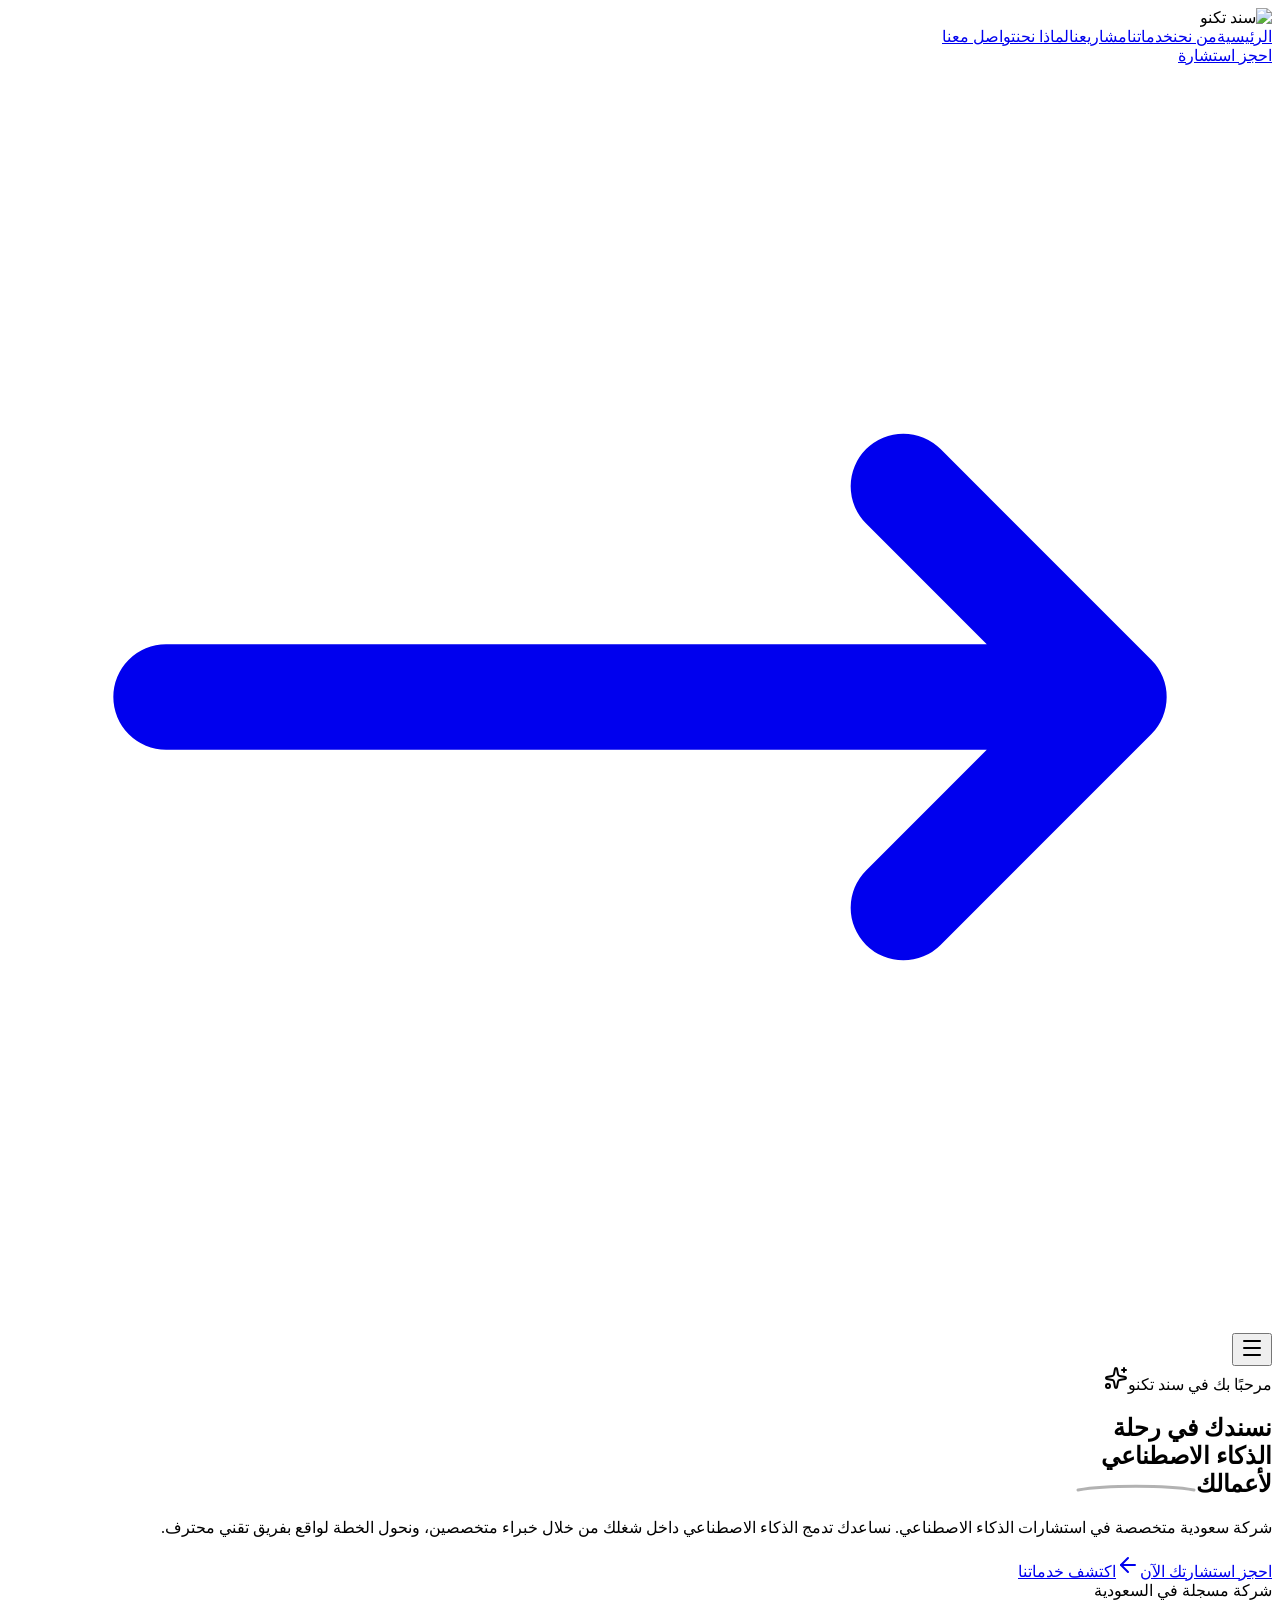
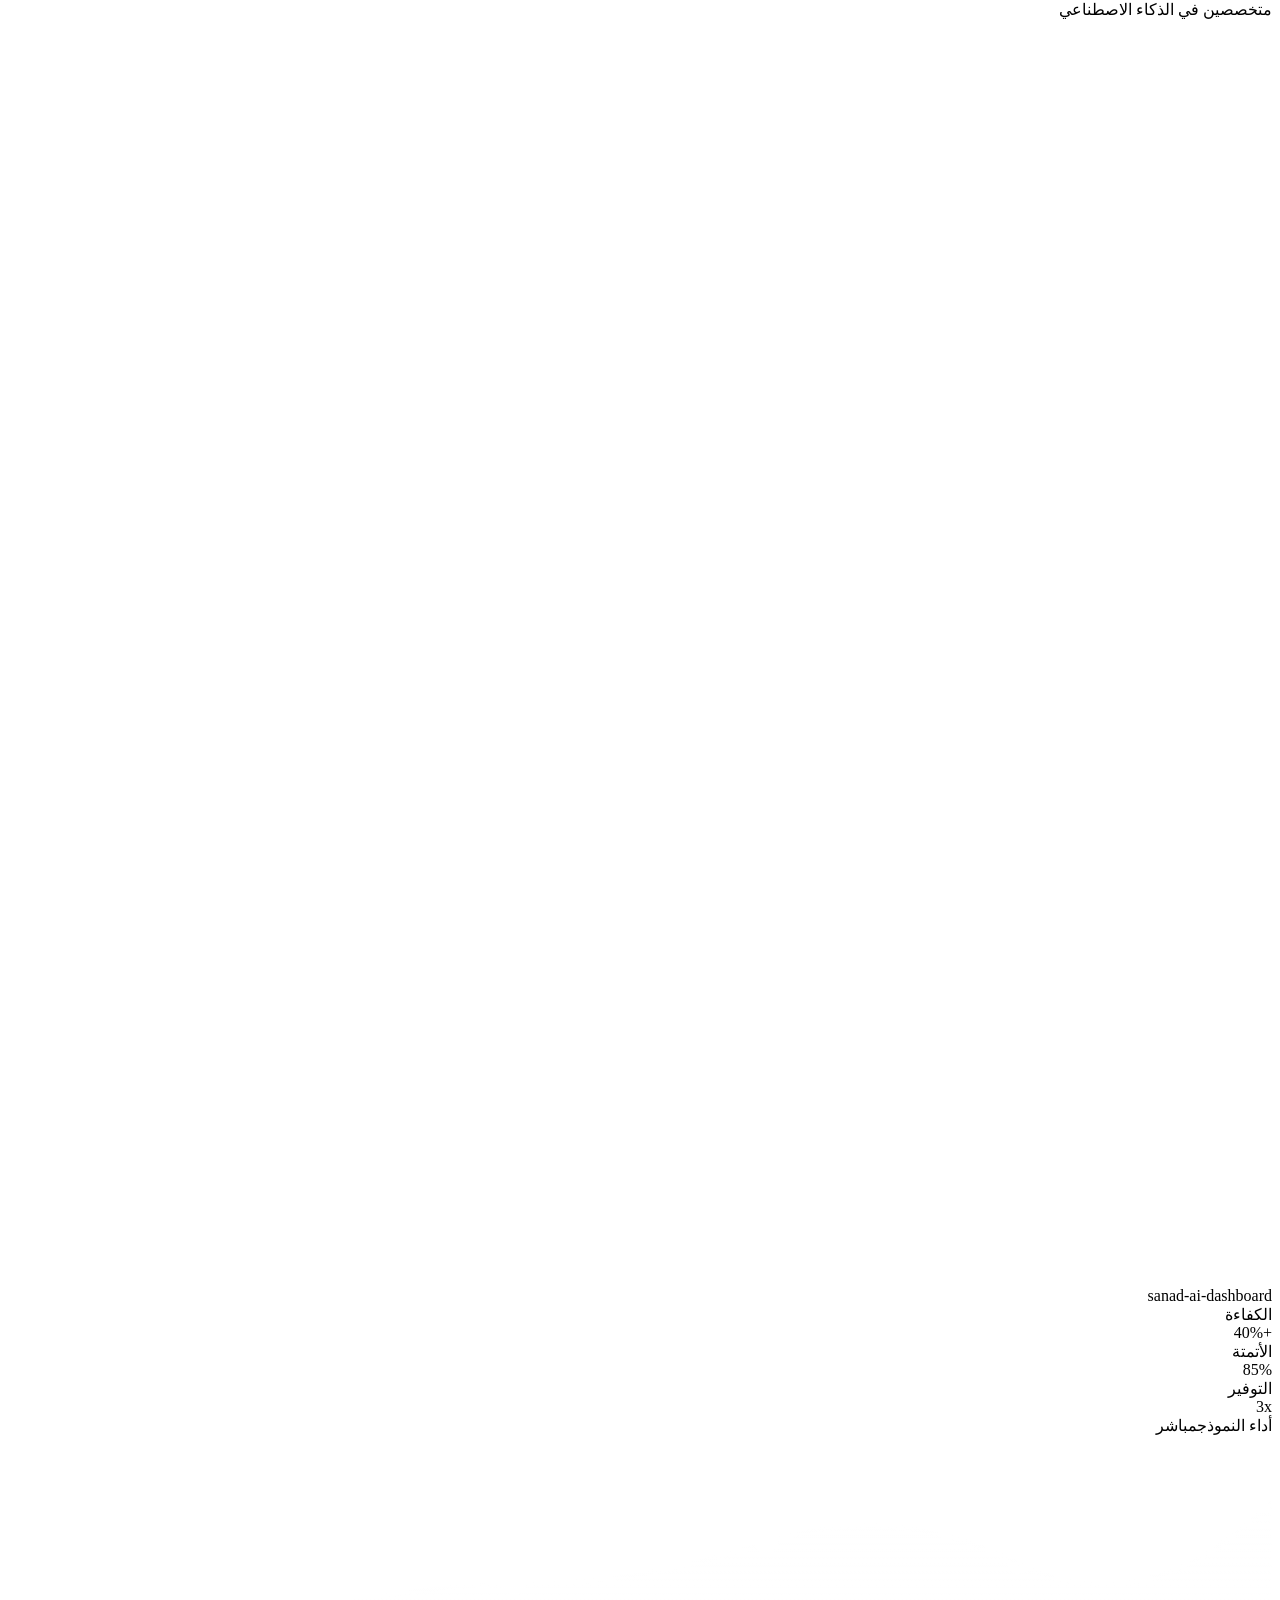
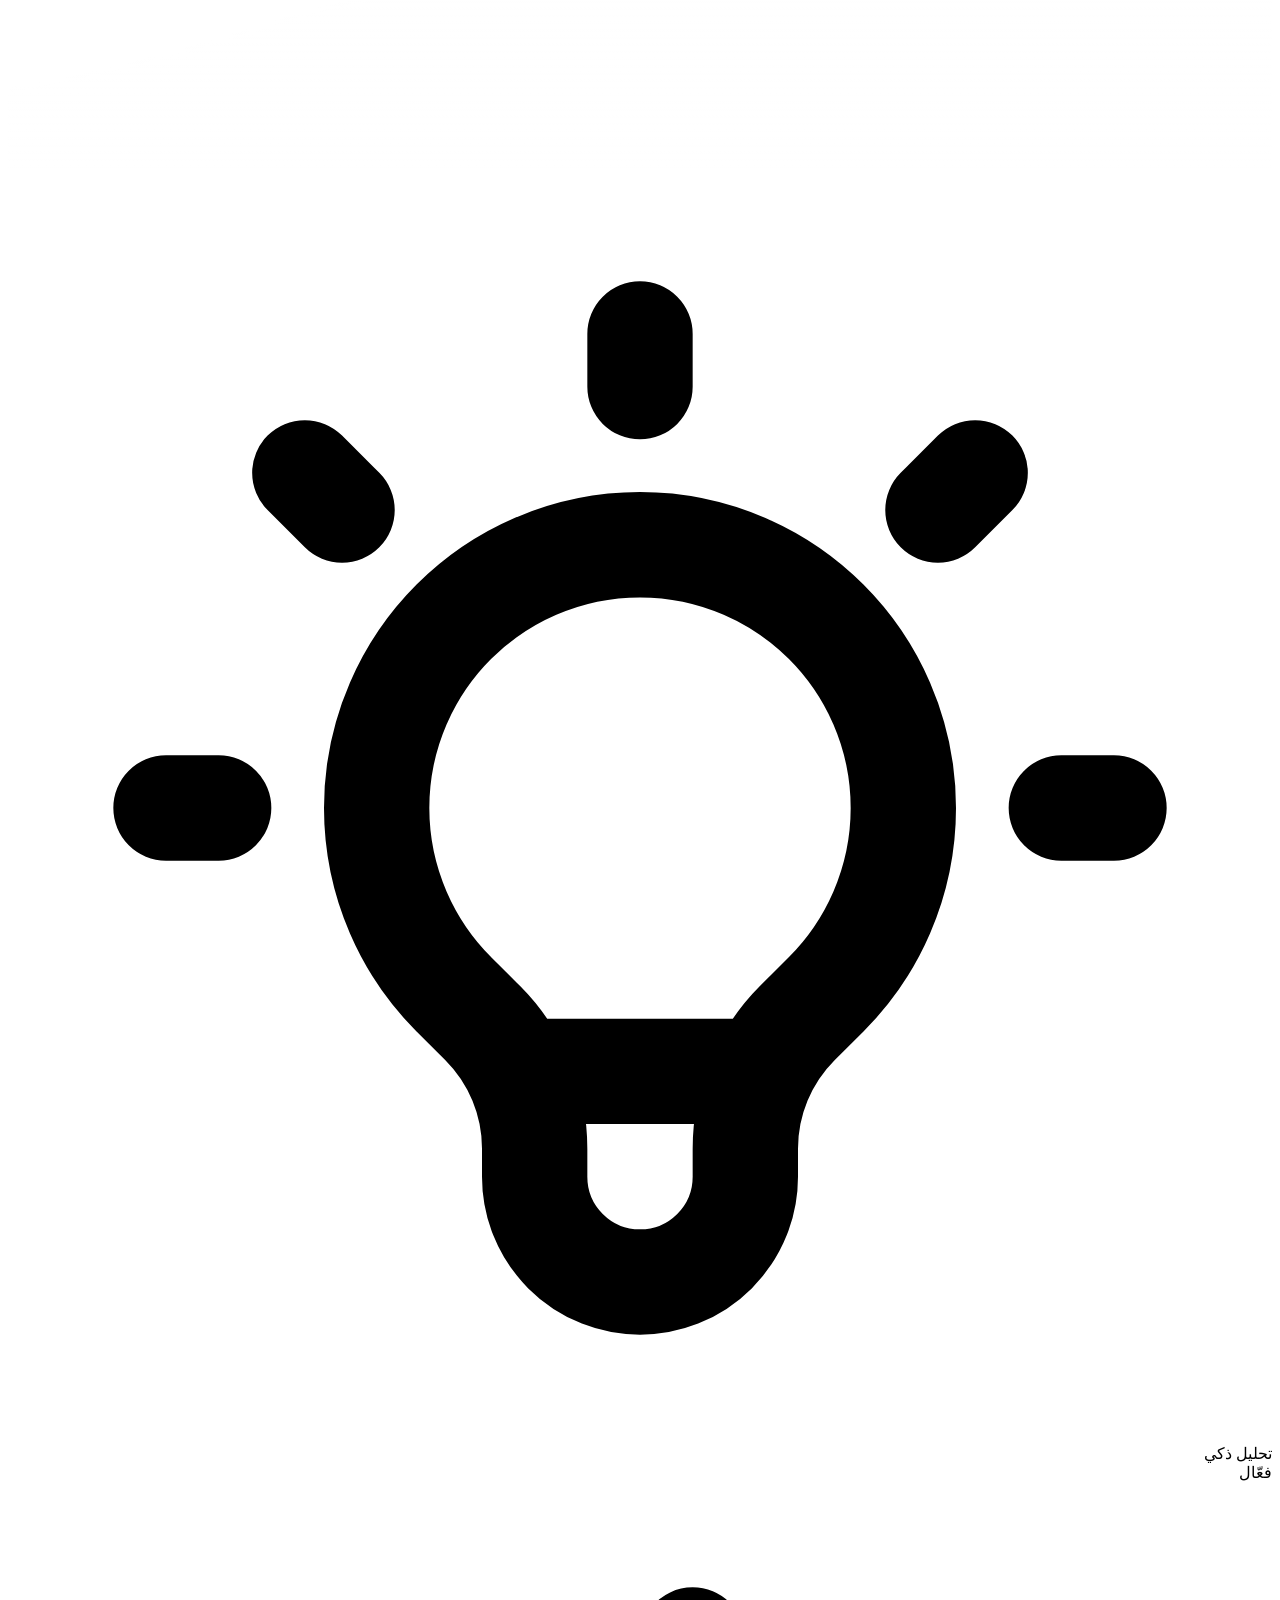
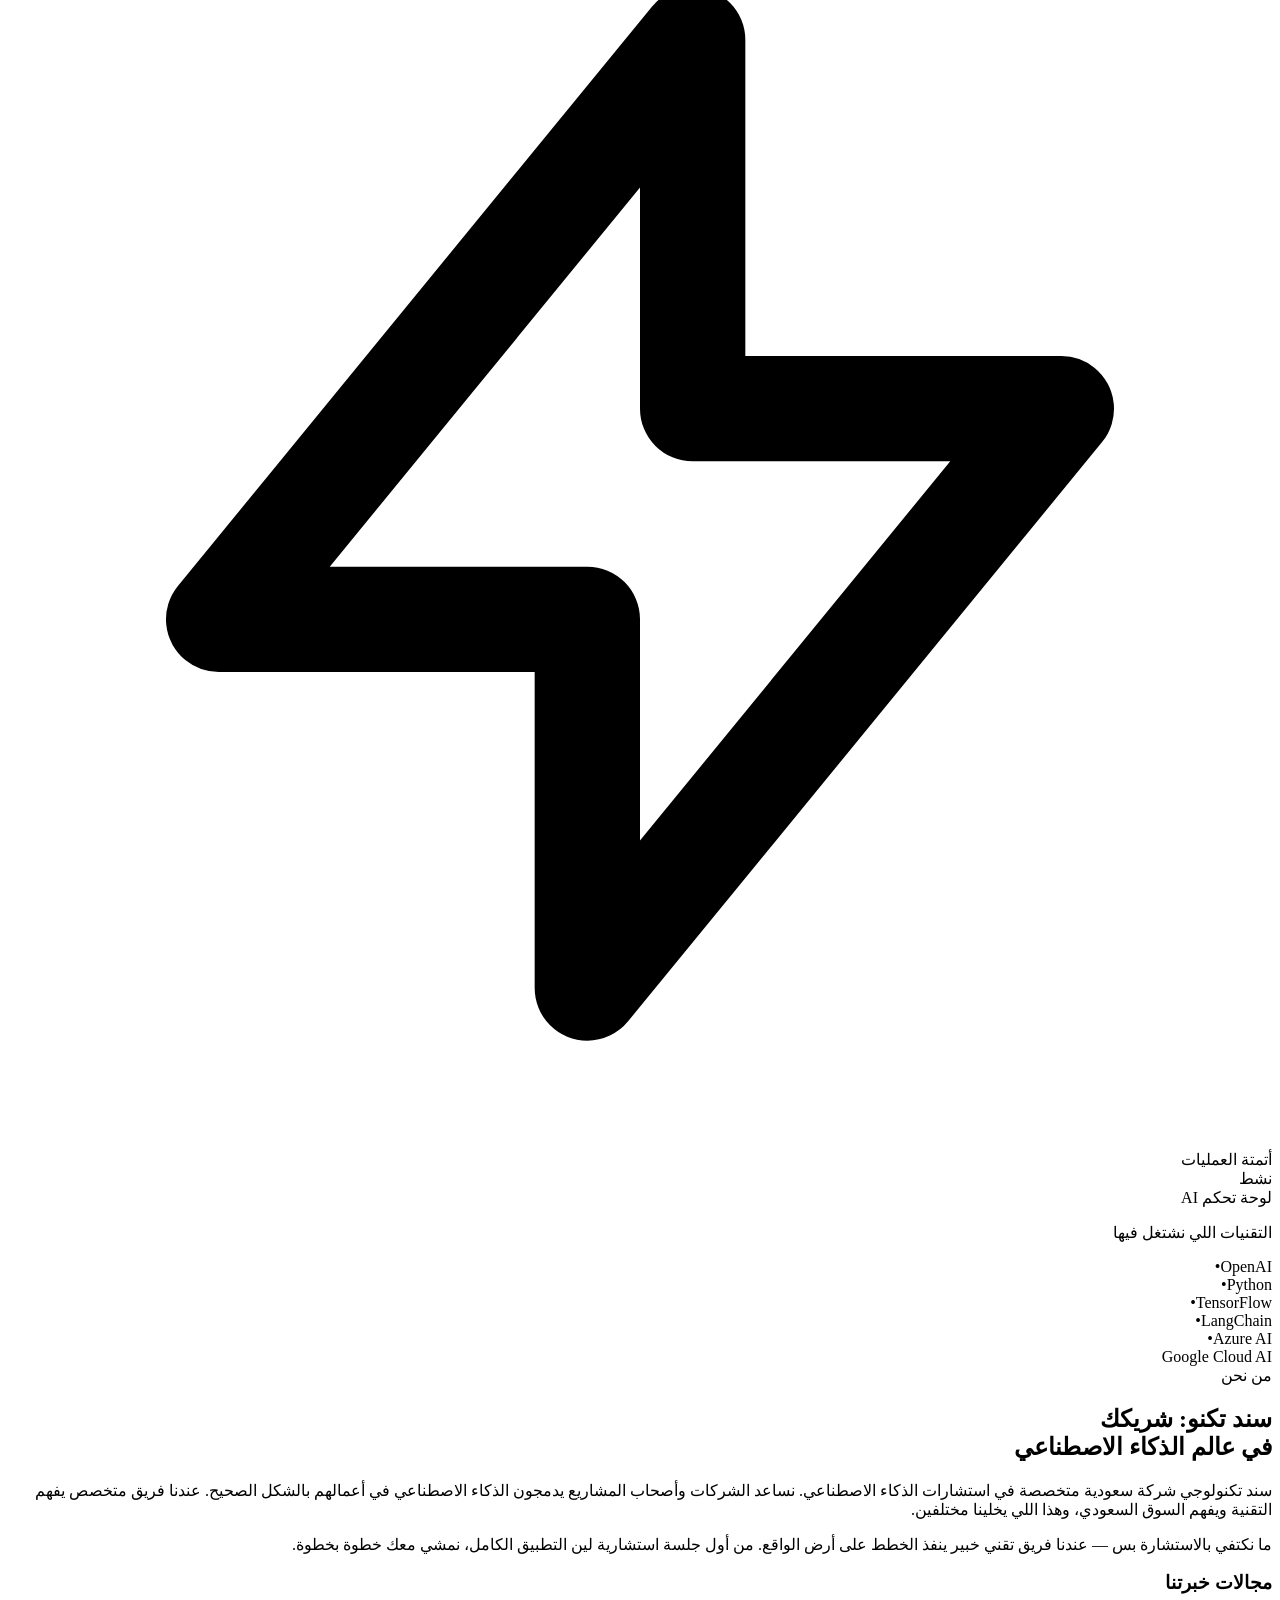
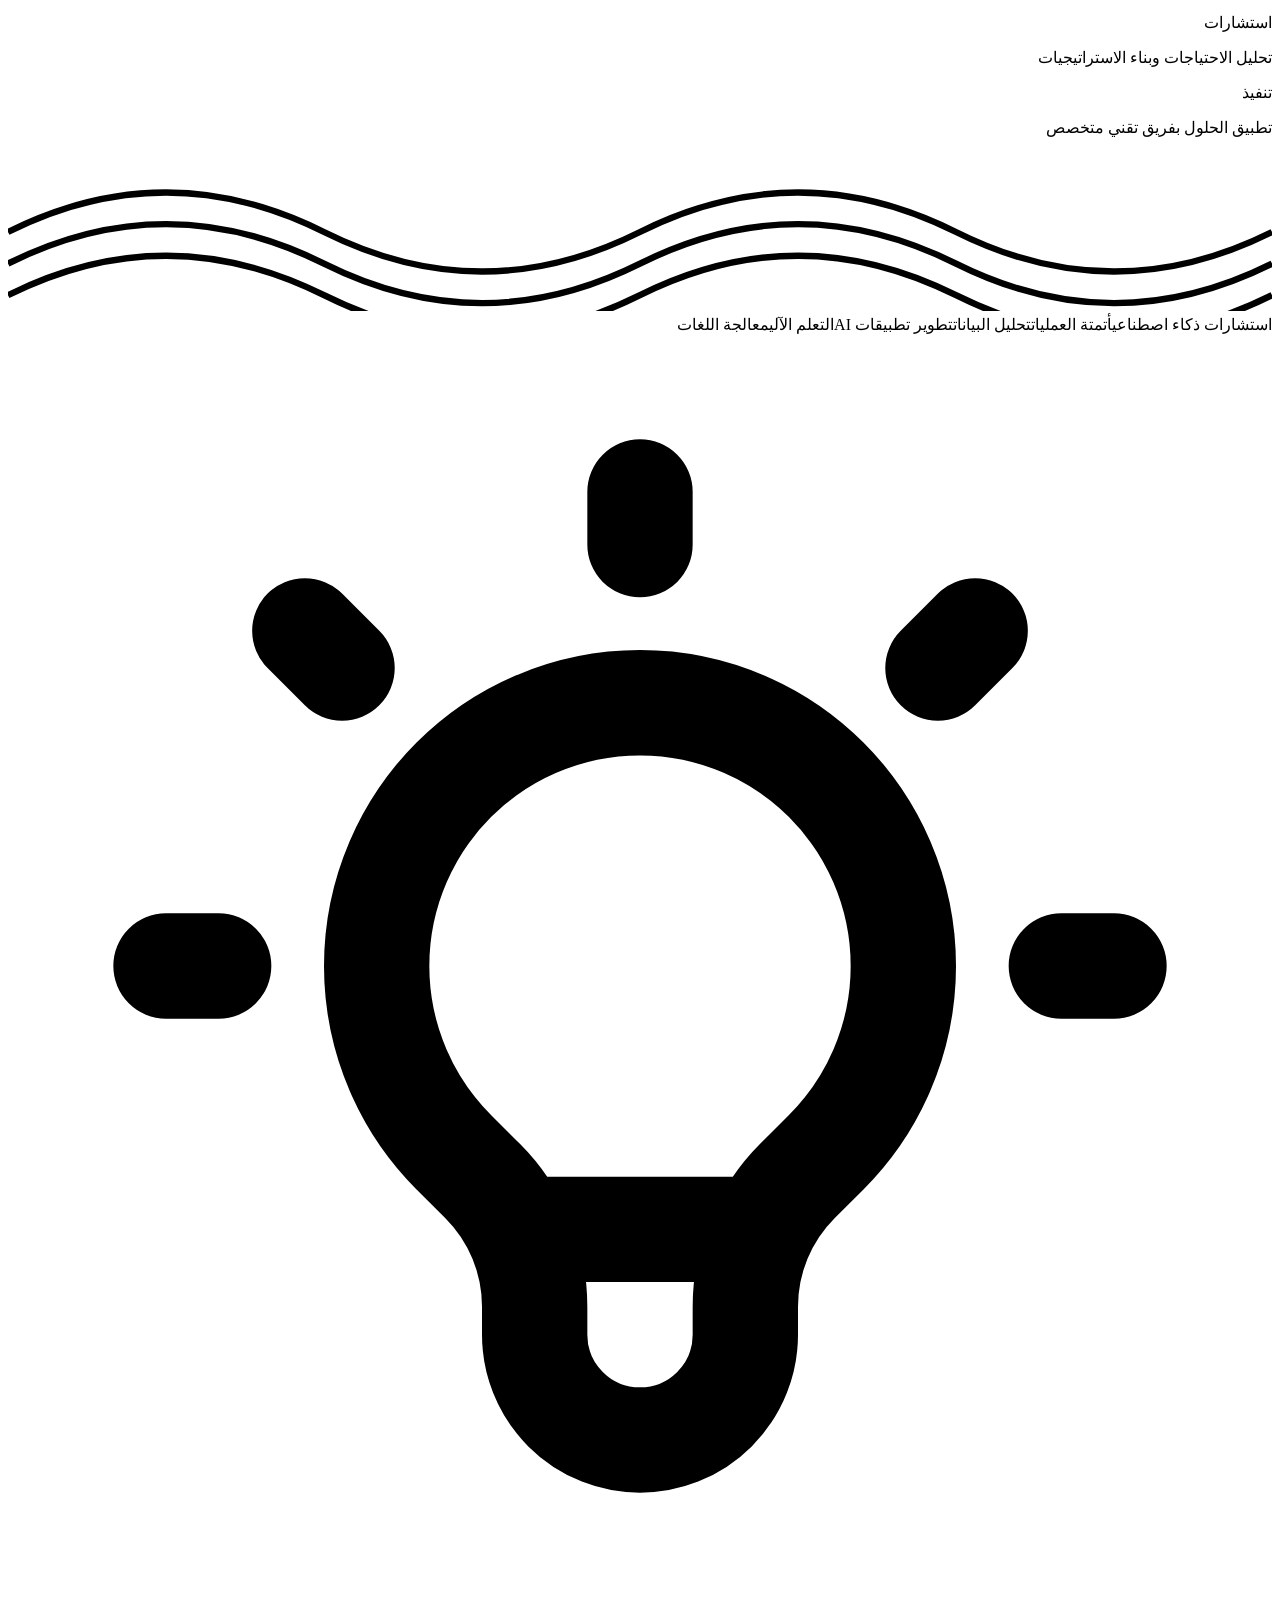
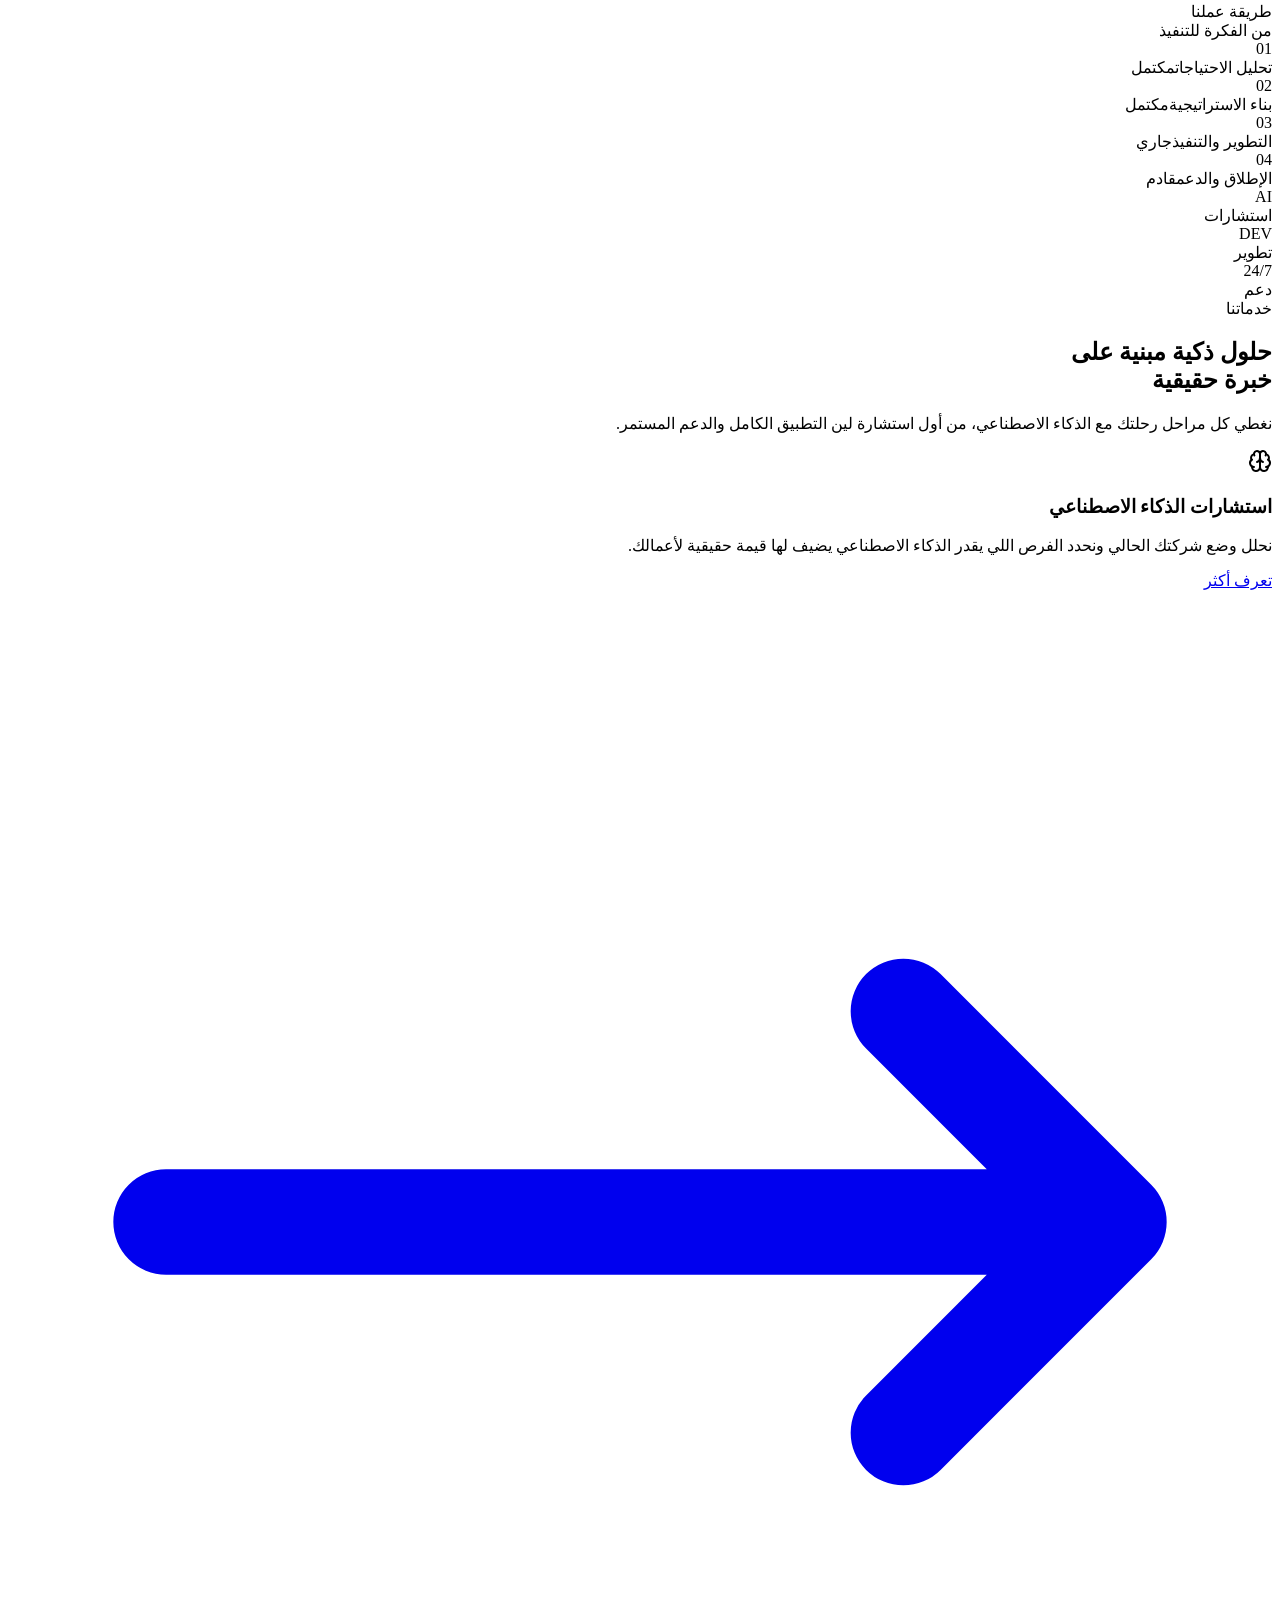
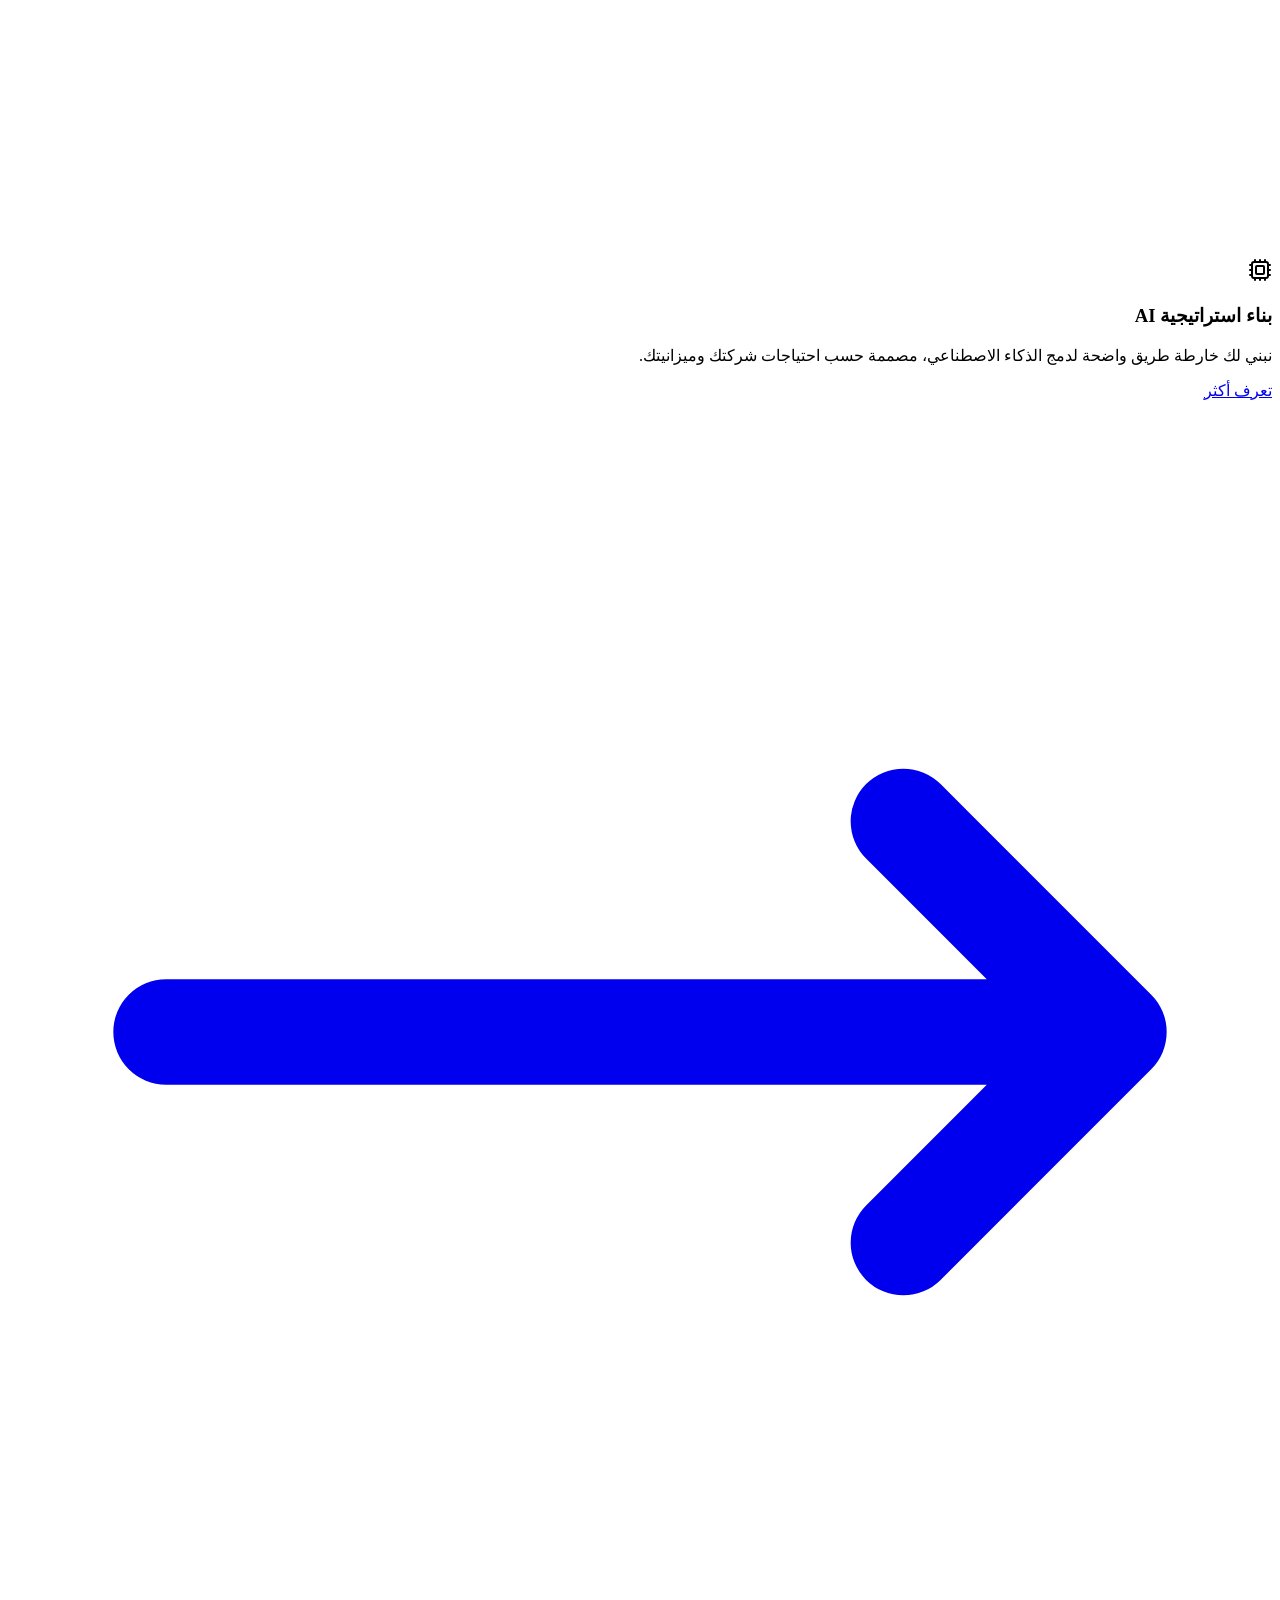
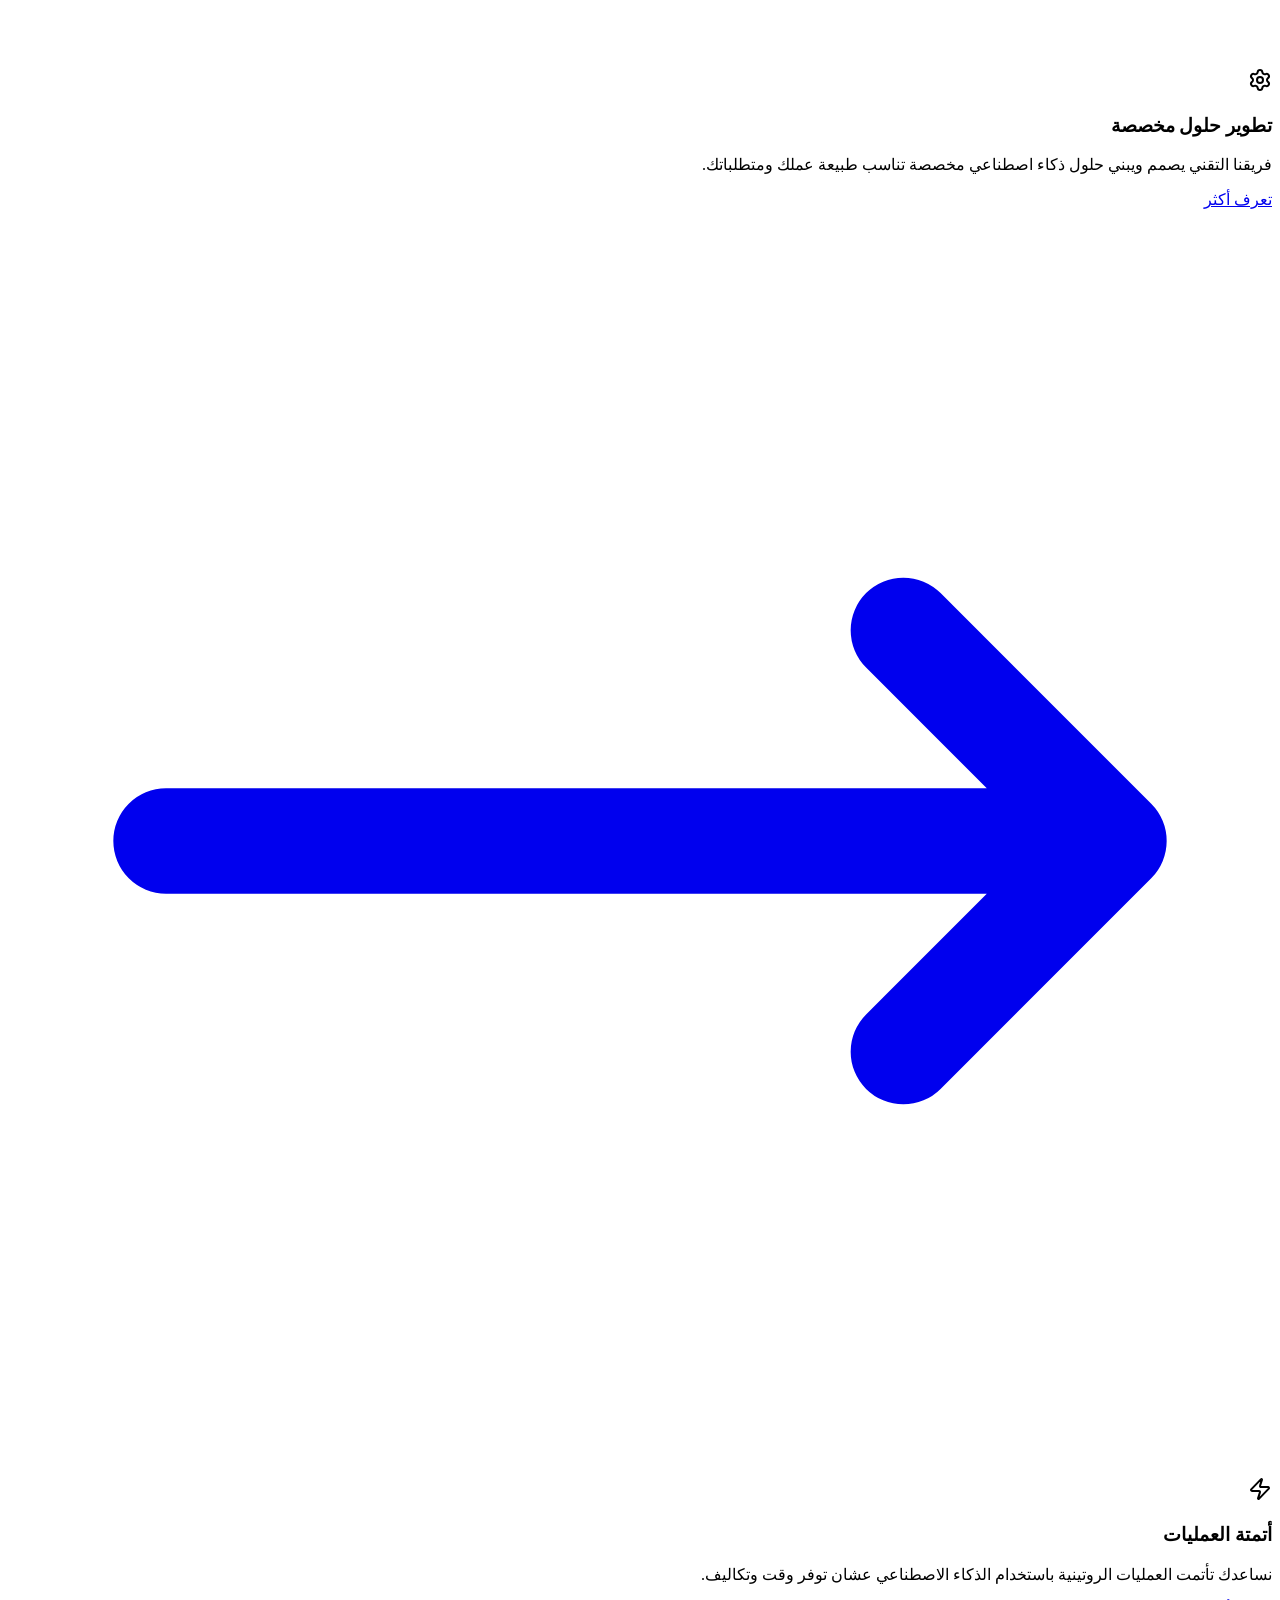
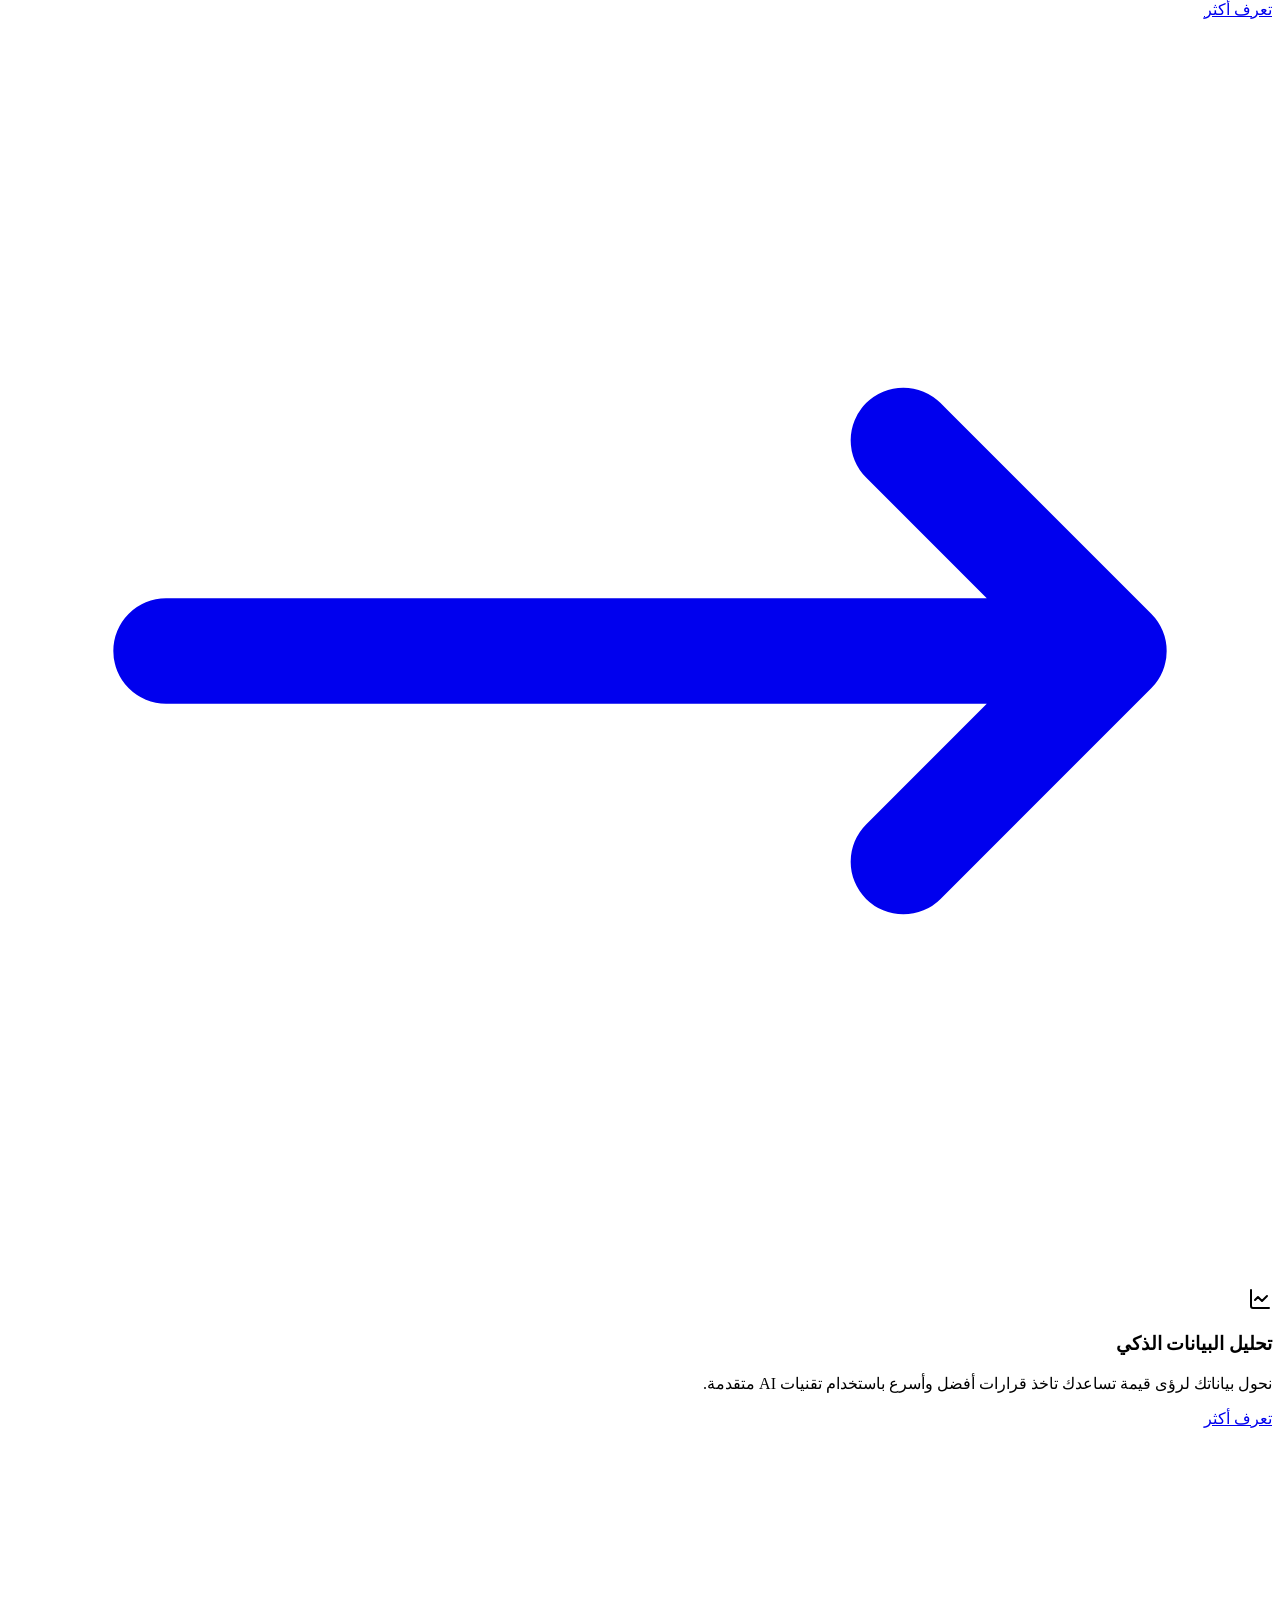
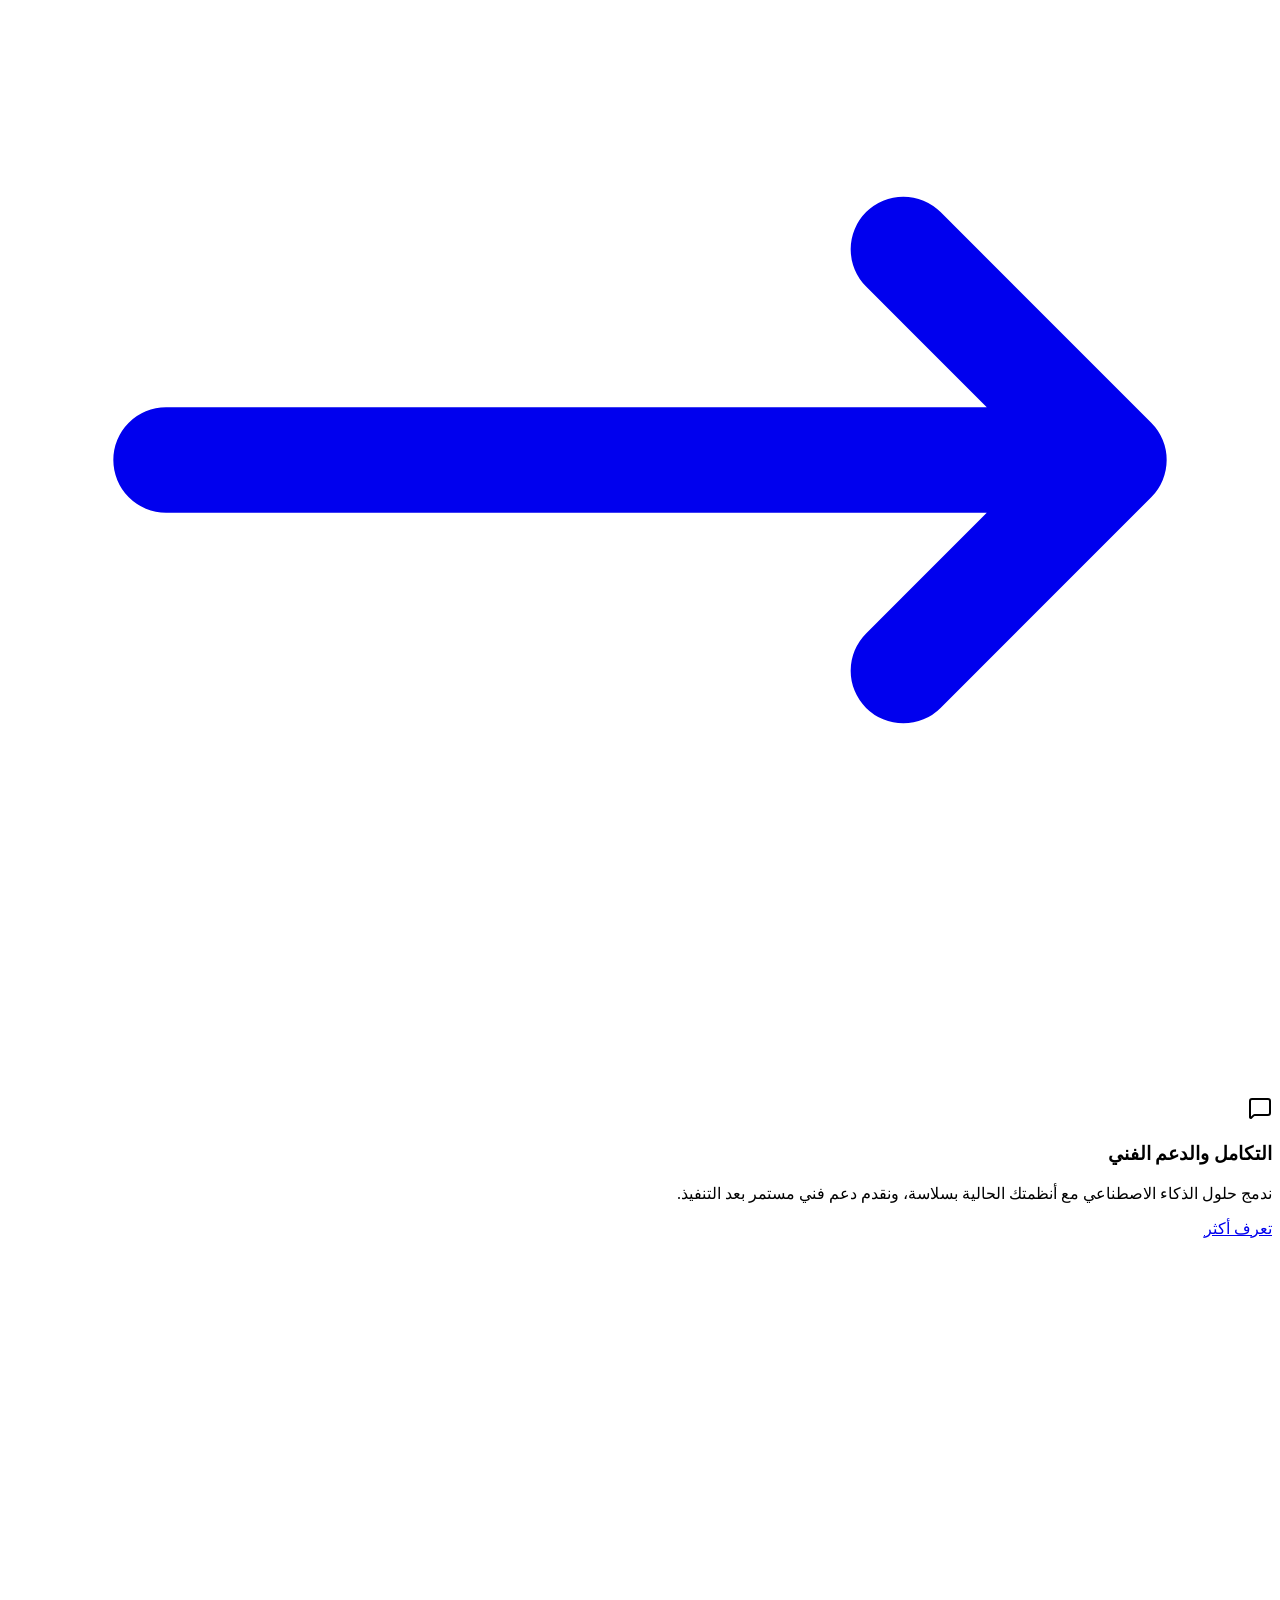
==== commit a197fe2e: "newfix" ====
--- a/out/index.html
+++ b/out/index.html
@@ -1 +1 @@
-<!DOCTYPE html><!--PN6dd9Dnwn_sMpHQNlkYU--><html lang="ar" dir="rtl"><head><meta charSet="utf-8"/><meta name="viewport" content="width=device-width, initial-scale=1"/><link rel="preload" href="/sanad-AI/_next/static/media/280fac012b00b901-s.p.9709d1fd.woff2" as="font" crossorigin="" type="font/woff2"/><link rel="preload" href="/sanad-AI/_next/static/media/5ad8fdb5805e9b4a-s.p.a7af9cce.woff2" as="font" crossorigin="" type="font/woff2"/><link rel="preload" href="/sanad-AI/_next/static/media/c9a0d344f313d307-s.p.2e3b0be0.woff2" as="font" crossorigin="" type="font/woff2"/><link rel="preload" href="/sanad-AI/_next/static/media/ceec3e50f42c26e3-s.p.d48d1167.woff2" as="font" crossorigin="" type="font/woff2"/><link rel="preload" as="image" href="/logo-01.png"/><link rel="stylesheet" href="/sanad-AI/_next/static/chunks/e297425f70ca5594.css" data-precedence="next"/><link rel="stylesheet" href="/sanad-AI/_next/static/chunks/7841c0e666b51ce6.css" data-precedence="next"/><link rel="preload" as="script" fetchPriority="low" href="/sanad-AI/_next/static/chunks/9340e1d8acca117a.js"/><script src="/sanad-AI/_next/static/chunks/1627bf2f54f2038d.js" async=""></script><script src="/sanad-AI/_next/static/chunks/7b9d1f631853b3a2.js" async=""></script><script src="/sanad-AI/_next/static/chunks/f2f58a7e93290fbb.js" async=""></script><script src="/sanad-AI/_next/static/chunks/turbopack-c409f727f52e2e6d.js" async=""></script><script src="/sanad-AI/_next/static/chunks/2f236954d6a65e12.js" async=""></script><script src="/sanad-AI/_next/static/chunks/a624b468970d3cc4.js" async=""></script><script src="/sanad-AI/_next/static/chunks/8e2dd6ba1cf73c03.js" async=""></script><meta name="next-size-adjust" content=""/><title>سند تكنو | استشارات الذكاء الاصطناعي</title><meta name="description" content="شركة سند تكنولوجي - شريكك في دمج الذكاء الاصطناعي داخل أعمالك. استشارات وتطبيقات ذكاء اصطناعي متخصصة في السعودية."/><meta name="generator" content="v0.app"/><link rel="icon" href="/favicon.png"/><link rel="apple-touch-icon" href="/favicon.png"/><script src="/sanad-AI/_next/static/chunks/a6dad97d9634a72d.js" noModule=""></script></head><body class="ibm_plex_sans_arabic_bf2b32a-module__ed7cVa__variable font-arabic antialiased"><div hidden=""><!--$--><!--/$--></div><main class="min-h-screen bg-background"><nav class="fixed top-0 right-0 left-0 z-50 bg-background/80 backdrop-blur-md border-b border-border"><div class="max-w-7xl mx-auto px-4 sm:px-6 lg:px-8"><div class="flex items-center justify-between h-16"><div class="flex items-center gap-2"><img src="/logo-01.png" alt="سند تكنو" class="h-9 w-auto"/></div><div class="hidden md:flex items-center gap-8"><a href="#" class="text-sm text-muted-foreground hover:text-foreground transition-colors">الرئيسية</a><a href="#about" class="text-sm text-muted-foreground hover:text-foreground transition-colors">من نحن</a><a href="#services" class="text-sm text-muted-foreground hover:text-foreground transition-colors">خدماتنا</a><a href="#projects" class="text-sm text-muted-foreground hover:text-foreground transition-colors">مشاريعنا</a><a href="#why-us" class="text-sm text-muted-foreground hover:text-foreground transition-colors">لماذا نحن</a><a href="#contact" class="text-sm text-muted-foreground hover:text-foreground transition-colors">تواصل معنا</a></div><div class="hidden md:block"><a href="#contact" data-slot="button" class="inline-flex items-center justify-center gap-2 whitespace-nowrap text-sm font-medium transition-all disabled:pointer-events-none disabled:opacity-50 [&amp;_svg]:pointer-events-none [&amp;_svg:not([class*=&#x27;size-&#x27;])]:size-4 shrink-0 [&amp;_svg]:shrink-0 outline-none focus-visible:border-ring focus-visible:ring-ring/50 focus-visible:ring-[3px] aria-invalid:ring-destructive/20 dark:aria-invalid:ring-destructive/40 aria-invalid:border-destructive bg-primary text-primary-foreground hover:bg-primary/90 h-9 py-2 has-[&gt;svg]:px-3 rounded-full px-6">احجز استشارة<svg class="w-4 h-4 mr-2 rotate-180" fill="none" stroke="currentColor" viewBox="0 0 24 24"><path stroke-linecap="round" stroke-linejoin="round" stroke-width="2" d="M17 8l4 4m0 0l-4 4m4-4H3"></path></svg></a></div><button class="md:hidden p-2"><svg xmlns="http://www.w3.org/2000/svg" width="24" height="24" viewBox="0 0 24 24" fill="none" stroke="currentColor" stroke-width="2" stroke-linecap="round" stroke-linejoin="round" class="lucide lucide-menu w-6 h-6" aria-hidden="true"><path d="M4 5h16"></path><path d="M4 12h16"></path><path d="M4 19h16"></path></svg></button></div></div></nav><section class="pt-32 pb-20 px-4 sm:px-6 lg:px-8 overflow-hidden relative"><div class="absolute inset-0 overflow-hidden pointer-events-none"><div class="absolute -top-40 -right-40 w-[500px] h-[500px] rounded-full bg-gradient-to-br from-primary/5 to-transparent blur-3xl animate-pulse"></div><div class="absolute -bottom-40 -left-40 w-[500px] h-[500px] rounded-full bg-gradient-to-tr from-primary/5 to-transparent blur-3xl animate-pulse" style="animation-delay:2s"></div></div><div class="max-w-7xl mx-auto relative z-10"><div class="grid lg:grid-cols-2 gap-12 items-center"><div class="space-y-8"><div class="scroll-hidden scroll-fade-up "><div class="inline-flex items-center gap-2 px-4 py-2 rounded-full border border-border bg-card"><span class="text-sm text-muted-foreground">مرحبًا بك في سند تكنو</span><svg xmlns="http://www.w3.org/2000/svg" width="24" height="24" viewBox="0 0 24 24" fill="none" stroke="currentColor" stroke-width="2" stroke-linecap="round" stroke-linejoin="round" class="lucide lucide-sparkles w-4 h-4 text-foreground" aria-hidden="true"><path d="M11.017 2.814a1 1 0 0 1 1.966 0l1.051 5.558a2 2 0 0 0 1.594 1.594l5.558 1.051a1 1 0 0 1 0 1.966l-5.558 1.051a2 2 0 0 0-1.594 1.594l-1.051 5.558a1 1 0 0 1-1.966 0l-1.051-5.558a2 2 0 0 0-1.594-1.594l-5.558-1.051a1 1 0 0 1 0-1.966l5.558-1.051a2 2 0 0 0 1.594-1.594z"></path><path d="M20 2v4"></path><path d="M22 4h-4"></path><circle cx="4" cy="20" r="2"></circle></svg></div></div><div class="scroll-hidden scroll-fade-up "><h1 class="text-4xl sm:text-5xl lg:text-6xl font-extrabold text-foreground leading-tight text-balance">نسندك في رحلة<br/>الذكاء الاصطناعي<br/><span class="relative inline-block">لأعمالك<svg class="absolute -bottom-3 right-0 w-full" height="10" viewBox="0 0 120 10" fill="none" preserveAspectRatio="none"><path d="M2 8C30 3 90 3 118 8" stroke="currentColor" stroke-width="3" stroke-linecap="round" opacity="0.3"></path></svg></span></h1></div><div class="scroll-hidden scroll-fade-up "><p class="text-lg text-muted-foreground max-w-lg leading-relaxed">شركة سعودية متخصصة في استشارات الذكاء الاصطناعي. نساعدك تدمج الذكاء الاصطناعي داخل شغلك من خلال خبراء متخصصين، ونحول الخطة لواقع بفريق تقني محترف.</p></div><div class="scroll-hidden scroll-fade-up "><div class="flex flex-wrap gap-4"><a href="#contact" data-slot="button" class="inline-flex items-center justify-center whitespace-nowrap text-sm font-medium transition-all disabled:pointer-events-none disabled:opacity-50 [&amp;_svg]:pointer-events-none [&amp;_svg:not([class*=&#x27;size-&#x27;])]:size-4 shrink-0 [&amp;_svg]:shrink-0 outline-none focus-visible:border-ring focus-visible:ring-ring/50 focus-visible:ring-[3px] aria-invalid:ring-destructive/20 dark:aria-invalid:ring-destructive/40 aria-invalid:border-destructive bg-primary text-primary-foreground hover:bg-primary/90 h-10 has-[&gt;svg]:px-4 rounded-full px-8 gap-2">احجز استشارتك الآن<svg xmlns="http://www.w3.org/2000/svg" width="24" height="24" viewBox="0 0 24 24" fill="none" stroke="currentColor" stroke-width="2" stroke-linecap="round" stroke-linejoin="round" class="lucide lucide-arrow-left w-4 h-4" aria-hidden="true"><path d="m12 19-7-7 7-7"></path><path d="M19 12H5"></path></svg></a><a href="#services" data-slot="button" class="inline-flex items-center justify-center gap-2 whitespace-nowrap text-sm font-medium transition-all disabled:pointer-events-none disabled:opacity-50 [&amp;_svg]:pointer-events-none [&amp;_svg:not([class*=&#x27;size-&#x27;])]:size-4 shrink-0 [&amp;_svg]:shrink-0 outline-none focus-visible:border-ring focus-visible:ring-ring/50 focus-visible:ring-[3px] aria-invalid:ring-destructive/20 dark:aria-invalid:ring-destructive/40 aria-invalid:border-destructive border bg-background shadow-xs hover:bg-accent hover:text-accent-foreground dark:bg-input/30 dark:border-input dark:hover:bg-input/50 h-10 has-[&gt;svg]:px-4 rounded-full px-8">اكتشف خدماتنا</a></div></div><div class="scroll-hidden scroll-fade-up "><div class="flex items-center gap-6 pt-4"><div class="flex items-center gap-2"><div class="w-3 h-3 rounded-full bg-green-500 animate-pulse"></div><span class="text-sm text-muted-foreground">شركة مسجلة في السعودية</span></div><div class="h-4 w-px bg-border"></div><span class="text-sm text-muted-foreground">متخصصين في الذكاء الاصطناعي</span></div></div></div><div class="scroll-hidden scroll-rotate-in "><div class="relative perspective-[1200px]"><div class="relative bg-gradient-to-br from-[#0f0f0f] to-[#1a1a2e] rounded-3xl p-6 shadow-2xl border border-white/10 overflow-hidden"><div class="absolute inset-0 bg-gradient-to-br from-blue-500/5 via-purple-500/5 to-cyan-500/5"></div><div class="relative z-10 flex items-center justify-between mb-6"><div class="flex items-center gap-2"><div class="w-3 h-3 rounded-full bg-red-400"></div><div class="w-3 h-3 rounded-full bg-yellow-400"></div><div class="w-3 h-3 rounded-full bg-green-400"></div></div><span class="text-xs text-white/40 font-mono">sanad-ai-dashboard</span></div><div class="relative z-10 space-y-4"><div class="grid grid-cols-3 gap-3"><div class="bg-white/5 rounded-xl p-4 border border-white/10 backdrop-blur-sm"><div class="text-xs text-white/50 mb-1">الكفاءة</div><div class="text-xl font-bold text-white">+40%</div><div class="mt-2 h-1 bg-white/10 rounded-full overflow-hidden"><div class="h-full w-[70%] bg-gradient-to-r from-blue-400 to-cyan-400 rounded-full"></div></div></div><div class="bg-white/5 rounded-xl p-4 border border-white/10 backdrop-blur-sm"><div class="text-xs text-white/50 mb-1">الأتمتة</div><div class="text-xl font-bold text-white">85%</div><div class="mt-2 h-1 bg-white/10 rounded-full overflow-hidden"><div class="h-full w-[85%] bg-gradient-to-r from-purple-400 to-pink-400 rounded-full"></div></div></div><div class="bg-white/5 rounded-xl p-4 border border-white/10 backdrop-blur-sm"><div class="text-xs text-white/50 mb-1">التوفير</div><div class="text-xl font-bold text-white">3x</div><div class="mt-2 h-1 bg-white/10 rounded-full overflow-hidden"><div class="h-full w-[60%] bg-gradient-to-r from-emerald-400 to-green-400 rounded-full"></div></div></div></div><div class="bg-white/5 rounded-xl p-4 border border-white/10"><div class="flex items-center justify-between mb-3"><span class="text-xs text-white/60">أداء النموذج</span><span class="text-xs text-emerald-400">● مباشر</span></div><svg viewBox="0 0 300 80" class="w-full" preserveAspectRatio="none"><defs><linearGradient id="chartGrad" x1="0%" y1="0%" x2="0%" y2="100%"><stop offset="0%" stop-color="rgba(139, 92, 246, 0.3)"></stop><stop offset="100%" stop-color="rgba(139, 92, 246, 0)"></stop></linearGradient></defs><path d="M0,60 Q30,55 60,45 T120,35 T180,25 T240,30 T300,15" fill="none" stroke="rgba(139, 92, 246, 0.8)" stroke-width="2"></path><path d="M0,60 Q30,55 60,45 T120,35 T180,25 T240,30 T300,15 L300,80 L0,80 Z" fill="url(#chartGrad)"></path><circle cx="60" cy="45" r="3" fill="rgba(139, 92, 246, 1)"></circle><circle cx="120" cy="35" r="3" fill="rgba(139, 92, 246, 1)"></circle><circle cx="180" cy="25" r="3" fill="rgba(139, 92, 246, 1)"></circle><circle cx="240" cy="30" r="3" fill="rgba(139, 92, 246, 1)"></circle><circle cx="300" cy="15" r="3" fill="rgba(139, 92, 246, 1)"></circle></svg></div><div class="grid grid-cols-2 gap-3"><div class="bg-gradient-to-br from-blue-500/20 to-blue-600/10 rounded-xl p-4 border border-blue-500/20"><div class="w-8 h-8 rounded-lg bg-blue-500/20 flex items-center justify-center mb-2"><svg class="w-4 h-4 text-blue-400" fill="none" stroke="currentColor" viewBox="0 0 24 24"><path stroke-linecap="round" stroke-linejoin="round" stroke-width="2" d="M9.663 17h4.673M12 3v1m6.364 1.636l-.707.707M21 12h-1M4 12H3m3.343-5.657l-.707-.707m2.828 9.9a5 5 0 117.072 0l-.548.547A3.374 3.374 0 0014 18.469V19a2 2 0 11-4 0v-.531c0-.895-.356-1.754-.988-2.386l-.548-.547z"></path></svg></div><div class="text-xs text-white/80 font-medium">تحليل ذكي</div><div class="text-[10px] text-white/40 mt-1">فعّال</div></div><div class="bg-gradient-to-br from-purple-500/20 to-purple-600/10 rounded-xl p-4 border border-purple-500/20"><div class="w-8 h-8 rounded-lg bg-purple-500/20 flex items-center justify-center mb-2"><svg class="w-4 h-4 text-purple-400" fill="none" stroke="currentColor" viewBox="0 0 24 24"><path stroke-linecap="round" stroke-linejoin="round" stroke-width="2" d="M13 10V3L4 14h7v7l9-11h-7z"></path></svg></div><div class="text-xs text-white/80 font-medium">أتمتة العمليات</div><div class="text-[10px] text-white/40 mt-1">نشط</div></div></div></div><div class="absolute -top-20 -right-20 w-40 h-40 rounded-full bg-blue-500/10 blur-3xl animate-pulse"></div><div class="absolute -bottom-20 -left-20 w-40 h-40 rounded-full bg-purple-500/10 blur-3xl animate-pulse" style="animation-delay:1.5s"></div></div><div class="absolute -bottom-3 left-1/2 -translate-x-1/2 bg-primary text-primary-foreground px-6 py-2 rounded-full text-sm font-medium shadow-lg">لوحة تحكم AI</div><div class="absolute -top-4 -right-4 w-24 h-24 bg-muted rounded-2xl -z-10"></div><div class="absolute -bottom-4 -left-4 w-16 h-16 bg-secondary rounded-xl -z-10"></div></div></div></div></div></section><section class="py-12 border-y border-border bg-card"><div class="max-w-7xl mx-auto px-4 sm:px-6 lg:px-8"><div class="scroll-hidden scroll-fade-up "><p class="text-center text-sm text-muted-foreground mb-6">التقنيات اللي نشتغل فيها</p><div class="flex flex-wrap items-center justify-center gap-8 md:gap-16"><div class="flex items-center gap-2 text-muted-foreground hover:text-foreground transition-colors"><span class="text-xl font-semibold">OpenAI</span><span class="hidden md:inline text-border mx-4">•</span></div><div class="flex items-center gap-2 text-muted-foreground hover:text-foreground transition-colors"><span class="text-xl font-semibold">Python</span><span class="hidden md:inline text-border mx-4">•</span></div><div class="flex items-center gap-2 text-muted-foreground hover:text-foreground transition-colors"><span class="text-xl font-semibold">TensorFlow</span><span class="hidden md:inline text-border mx-4">•</span></div><div class="flex items-center gap-2 text-muted-foreground hover:text-foreground transition-colors"><span class="text-xl font-semibold">LangChain</span><span class="hidden md:inline text-border mx-4">•</span></div><div class="flex items-center gap-2 text-muted-foreground hover:text-foreground transition-colors"><span class="text-xl font-semibold">Azure AI</span><span class="hidden md:inline text-border mx-4">•</span></div><div class="flex items-center gap-2 text-muted-foreground hover:text-foreground transition-colors"><span class="text-xl font-semibold">Google Cloud AI</span></div></div></div></div></section><section id="about" class="py-20 px-4 sm:px-6 lg:px-8"><div class="max-w-7xl mx-auto"><div class="scroll-hidden scroll-fade-up "><div class="inline-flex items-center gap-2 px-4 py-2 rounded-full border border-border bg-card mb-8"><span class="text-sm text-muted-foreground">من نحن</span></div></div><div class="grid lg:grid-cols-2 gap-12 items-start"><div class="space-y-6"><div class="scroll-hidden scroll-fade-up "><h2 class="text-3xl sm:text-4xl font-bold text-foreground leading-tight text-balance">سند تكنو: شريكك<br/>في عالم الذكاء الاصطناعي</h2></div><div class="scroll-hidden scroll-fade-up "><p class="text-muted-foreground leading-relaxed">سند تكنولوجي شركة سعودية متخصصة في استشارات الذكاء الاصطناعي. نساعد الشركات وأصحاب المشاريع يدمجون الذكاء الاصطناعي في أعمالهم بالشكل الصحيح. عندنا فريق متخصص يفهم التقنية ويفهم السوق السعودي، وهذا اللي يخلينا مختلفين.</p></div><div class="scroll-hidden scroll-fade-up "><p class="text-muted-foreground leading-relaxed">ما نكتفي بالاستشارة بس — عندنا فريق تقني خبير ينفذ الخطط على أرض الواقع. من أول جلسة استشارية لين التطبيق الكامل، نمشي معك خطوة بخطوة.</p></div><div class="scroll-hidden scroll-scale-up "><div class="bg-primary text-primary-foreground rounded-2xl p-8 mt-8"><h3 class="text-lg font-bold mb-4">مجالات خبرتنا</h3><div class="grid grid-cols-2 gap-4"><div><p class="text-2xl font-bold">استشارات</p><p class="text-sm opacity-80 mt-1">تحليل الاحتياجات وبناء الاستراتيجيات</p></div><div><p class="text-2xl font-bold">تنفيذ</p><p class="text-sm opacity-80 mt-1">تطبيق الحلول بفريق تقني متخصص</p></div></div><div class="mt-6 pt-6 border-t border-primary-foreground/20"><svg viewBox="0 0 400 50" class="w-full opacity-30" preserveAspectRatio="none"><path d="M0,25 Q50,0 100,25 T200,25 T300,25 T400,25" fill="none" stroke="currentColor" stroke-width="2"></path><path d="M0,35 Q50,10 100,35 T200,35 T300,35 T400,35" fill="none" stroke="currentColor" stroke-width="2"></path><path d="M0,45 Q50,20 100,45 T200,45 T300,45 T400,45" fill="none" stroke="currentColor" stroke-width="2"></path></svg></div><div class="flex flex-wrap gap-2 mt-6"><span class="px-3 py-1 text-xs rounded-full border border-primary-foreground/30 bg-primary-foreground/10">استشارات ذكاء اصطناعي</span><span class="px-3 py-1 text-xs rounded-full border border-primary-foreground/30 bg-primary-foreground/10">أتمتة العمليات</span><span class="px-3 py-1 text-xs rounded-full border border-primary-foreground/30 bg-primary-foreground/10">تحليل البيانات</span><span class="px-3 py-1 text-xs rounded-full border border-primary-foreground/30 bg-primary-foreground/10">تطوير تطبيقات AI</span><span class="px-3 py-1 text-xs rounded-full border border-primary-foreground/30 bg-primary-foreground/10">التعلم الآلي</span><span class="px-3 py-1 text-xs rounded-full border border-primary-foreground/30 bg-primary-foreground/10">معالجة اللغات</span></div></div></div></div><div class="scroll-hidden scroll-rotate-in "><div class="relative"><div class="bg-gradient-to-br from-[#0f0f0f] to-[#1a1a2e] rounded-3xl overflow-hidden border border-white/10 shadow-2xl"><div class="p-8 space-y-6"><div class="flex items-center gap-3"><div class="w-10 h-10 rounded-xl bg-gradient-to-br from-blue-500 to-purple-600 flex items-center justify-center"><svg class="w-5 h-5 text-white" fill="none" stroke="currentColor" viewBox="0 0 24 24"><path stroke-linecap="round" stroke-linejoin="round" stroke-width="2" d="M9.663 17h4.673M12 3v1m6.364 1.636l-.707.707M21 12h-1M4 12H3m3.343-5.657l-.707-.707m2.828 9.9a5 5 0 117.072 0l-.548.547A3.374 3.374 0 0014 18.469V19a2 2 0 11-4 0v-.531c0-.895-.356-1.754-.988-2.386l-.548-.547z"></path></svg></div><div><div class="text-white text-sm font-bold">طريقة عملنا</div><div class="text-white/40 text-xs">من الفكرة للتنفيذ</div></div></div><div class="flex items-center gap-4"><div class="w-10 h-10 rounded-xl bg-gradient-to-br from-emerald-500 to-green-600 flex items-center justify-center text-white text-xs font-bold shrink-0">01</div><div class="flex-1 min-w-0"><div class="flex items-center justify-between mb-1"><span class="text-white text-sm font-medium">تحليل الاحتياجات</span><span class="text-xs text-emerald-400">مكتمل</span></div><div class="h-1.5 bg-white/10 rounded-full overflow-hidden"><div class="h-full bg-gradient-to-r from-emerald-500 to-green-600 rounded-full transition-all duration-1000" style="width:100%"></div></div></div></div><div class="flex items-center gap-4"><div class="w-10 h-10 rounded-xl bg-gradient-to-br from-blue-500 to-cyan-600 flex items-center justify-center text-white text-xs font-bold shrink-0">02</div><div class="flex-1 min-w-0"><div class="flex items-center justify-between mb-1"><span class="text-white text-sm font-medium">بناء الاستراتيجية</span><span class="text-xs text-emerald-400">مكتمل</span></div><div class="h-1.5 bg-white/10 rounded-full overflow-hidden"><div class="h-full bg-gradient-to-r from-blue-500 to-cyan-600 rounded-full transition-all duration-1000" style="width:100%"></div></div></div></div><div class="flex items-center gap-4"><div class="w-10 h-10 rounded-xl bg-gradient-to-br from-purple-500 to-violet-600 flex items-center justify-center text-white text-xs font-bold shrink-0">03</div><div class="flex-1 min-w-0"><div class="flex items-center justify-between mb-1"><span class="text-white text-sm font-medium">التطوير والتنفيذ</span><span class="text-xs text-purple-400">جاري</span></div><div class="h-1.5 bg-white/10 rounded-full overflow-hidden"><div class="h-full bg-gradient-to-r from-purple-500 to-violet-600 rounded-full transition-all duration-1000" style="width:65%"></div></div></div></div><div class="flex items-center gap-4"><div class="w-10 h-10 rounded-xl bg-gradient-to-br from-gray-500 to-gray-600 flex items-center justify-center text-white text-xs font-bold shrink-0">04</div><div class="flex-1 min-w-0"><div class="flex items-center justify-between mb-1"><span class="text-white text-sm font-medium">الإطلاق والدعم</span><span class="text-xs text-white/30">قادم</span></div><div class="h-1.5 bg-white/10 rounded-full overflow-hidden"><div class="h-full bg-gradient-to-r from-gray-500 to-gray-600 rounded-full transition-all duration-1000" style="width:0%"></div></div></div></div><div class="grid grid-cols-3 gap-3 pt-4 border-t border-white/10"><div class="text-center"><div class="text-lg font-bold text-white">AI</div><div class="text-[10px] text-white/40">استشارات</div></div><div class="text-center"><div class="text-lg font-bold text-white">DEV</div><div class="text-[10px] text-white/40">تطوير</div></div><div class="text-center"><div class="text-lg font-bold text-white">24/7</div><div class="text-[10px] text-white/40">دعم</div></div></div></div><div class="absolute -top-20 -left-20 w-40 h-40 rounded-full bg-purple-500/10 blur-3xl"></div><div class="absolute -bottom-20 -right-20 w-40 h-40 rounded-full bg-blue-500/10 blur-3xl"></div></div></div></div></div></div></section><section id="services" class="py-20 px-4 sm:px-6 lg:px-8 bg-muted/30"><div class="max-w-7xl mx-auto"><div class="text-center mb-16"><div class="scroll-hidden scroll-fade-up "><div class="inline-flex items-center gap-2 px-4 py-2 rounded-full border border-border bg-card mb-6"><span class="text-sm text-muted-foreground">خدماتنا</span></div></div><div class="scroll-hidden scroll-fade-up "><h2 class="text-3xl sm:text-4xl font-bold text-foreground mb-4 text-balance">حلول ذكية مبنية على<br/>خبرة حقيقية</h2></div><div class="scroll-hidden scroll-fade-up "><p class="text-muted-foreground max-w-2xl mx-auto">نغطي كل مراحل رحلتك مع الذكاء الاصطناعي، من أول استشارة لين التطبيق الكامل والدعم المستمر.</p></div></div><div class="grid md:grid-cols-2 lg:grid-cols-3 gap-6"><div class="scroll-hidden scroll-fade-up "><div class="group bg-card rounded-2xl border border-border p-6 hover:shadow-lg hover:border-foreground/20 transition-all duration-300 card-3d h-full"><div class="w-12 h-12 bg-muted rounded-xl flex items-center justify-center mb-4 group-hover:bg-primary group-hover:text-primary-foreground transition-colors"><svg xmlns="http://www.w3.org/2000/svg" width="24" height="24" viewBox="0 0 24 24" fill="none" stroke="currentColor" stroke-width="2" stroke-linecap="round" stroke-linejoin="round" class="lucide lucide-brain w-6 h-6" aria-hidden="true"><path d="M12 18V5"></path><path d="M15 13a4.17 4.17 0 0 1-3-4 4.17 4.17 0 0 1-3 4"></path><path d="M17.598 6.5A3 3 0 1 0 12 5a3 3 0 1 0-5.598 1.5"></path><path d="M17.997 5.125a4 4 0 0 1 2.526 5.77"></path><path d="M18 18a4 4 0 0 0 2-7.464"></path><path d="M19.967 17.483A4 4 0 1 1 12 18a4 4 0 1 1-7.967-.517"></path><path d="M6 18a4 4 0 0 1-2-7.464"></path><path d="M6.003 5.125a4 4 0 0 0-2.526 5.77"></path></svg></div><h3 class="text-lg font-semibold text-foreground mb-2">استشارات الذكاء الاصطناعي</h3><p class="text-sm text-muted-foreground leading-relaxed">نحلل وضع شركتك الحالي ونحدد الفرص اللي يقدر الذكاء الاصطناعي يضيف لها قيمة حقيقية لأعمالك.</p><a href="#contact" class="inline-flex items-center gap-2 text-sm font-medium text-foreground mt-4 hover:gap-3 transition-all">تعرف أكثر<svg class="w-4 h-4 rotate-180" fill="none" stroke="currentColor" viewBox="0 0 24 24"><path stroke-linecap="round" stroke-linejoin="round" stroke-width="2" d="M17 8l4 4m0 0l-4 4m4-4H3"></path></svg></a></div></div><div class="scroll-hidden scroll-fade-up "><div class="group bg-card rounded-2xl border border-border p-6 hover:shadow-lg hover:border-foreground/20 transition-all duration-300 card-3d h-full"><div class="w-12 h-12 bg-muted rounded-xl flex items-center justify-center mb-4 group-hover:bg-primary group-hover:text-primary-foreground transition-colors"><svg xmlns="http://www.w3.org/2000/svg" width="24" height="24" viewBox="0 0 24 24" fill="none" stroke="currentColor" stroke-width="2" stroke-linecap="round" stroke-linejoin="round" class="lucide lucide-cpu w-6 h-6" aria-hidden="true"><path d="M12 20v2"></path><path d="M12 2v2"></path><path d="M17 20v2"></path><path d="M17 2v2"></path><path d="M2 12h2"></path><path d="M2 17h2"></path><path d="M2 7h2"></path><path d="M20 12h2"></path><path d="M20 17h2"></path><path d="M20 7h2"></path><path d="M7 20v2"></path><path d="M7 2v2"></path><rect x="4" y="4" width="16" height="16" rx="2"></rect><rect x="8" y="8" width="8" height="8" rx="1"></rect></svg></div><h3 class="text-lg font-semibold text-foreground mb-2">بناء استراتيجية AI</h3><p class="text-sm text-muted-foreground leading-relaxed">نبني لك خارطة طريق واضحة لدمج الذكاء الاصطناعي، مصممة حسب احتياجات شركتك وميزانيتك.</p><a href="#contact" class="inline-flex items-center gap-2 text-sm font-medium text-foreground mt-4 hover:gap-3 transition-all">تعرف أكثر<svg class="w-4 h-4 rotate-180" fill="none" stroke="currentColor" viewBox="0 0 24 24"><path stroke-linecap="round" stroke-linejoin="round" stroke-width="2" d="M17 8l4 4m0 0l-4 4m4-4H3"></path></svg></a></div></div><div class="scroll-hidden scroll-fade-up "><div class="group bg-card rounded-2xl border border-border p-6 hover:shadow-lg hover:border-foreground/20 transition-all duration-300 card-3d h-full"><div class="w-12 h-12 bg-muted rounded-xl flex items-center justify-center mb-4 group-hover:bg-primary group-hover:text-primary-foreground transition-colors"><svg xmlns="http://www.w3.org/2000/svg" width="24" height="24" viewBox="0 0 24 24" fill="none" stroke="currentColor" stroke-width="2" stroke-linecap="round" stroke-linejoin="round" class="lucide lucide-settings w-6 h-6" aria-hidden="true"><path d="M9.671 4.136a2.34 2.34 0 0 1 4.659 0 2.34 2.34 0 0 0 3.319 1.915 2.34 2.34 0 0 1 2.33 4.033 2.34 2.34 0 0 0 0 3.831 2.34 2.34 0 0 1-2.33 4.033 2.34 2.34 0 0 0-3.319 1.915 2.34 2.34 0 0 1-4.659 0 2.34 2.34 0 0 0-3.32-1.915 2.34 2.34 0 0 1-2.33-4.033 2.34 2.34 0 0 0 0-3.831A2.34 2.34 0 0 1 6.35 6.051a2.34 2.34 0 0 0 3.319-1.915"></path><circle cx="12" cy="12" r="3"></circle></svg></div><h3 class="text-lg font-semibold text-foreground mb-2">تطوير حلول مخصصة</h3><p class="text-sm text-muted-foreground leading-relaxed">فريقنا التقني يصمم ويبني حلول ذكاء اصطناعي مخصصة تناسب طبيعة عملك ومتطلباتك.</p><a href="#contact" class="inline-flex items-center gap-2 text-sm font-medium text-foreground mt-4 hover:gap-3 transition-all">تعرف أكثر<svg class="w-4 h-4 rotate-180" fill="none" stroke="currentColor" viewBox="0 0 24 24"><path stroke-linecap="round" stroke-linejoin="round" stroke-width="2" d="M17 8l4 4m0 0l-4 4m4-4H3"></path></svg></a></div></div><div class="scroll-hidden scroll-fade-up "><div class="group bg-card rounded-2xl border border-border p-6 hover:shadow-lg hover:border-foreground/20 transition-all duration-300 card-3d h-full"><div class="w-12 h-12 bg-muted rounded-xl flex items-center justify-center mb-4 group-hover:bg-primary group-hover:text-primary-foreground transition-colors"><svg xmlns="http://www.w3.org/2000/svg" width="24" height="24" viewBox="0 0 24 24" fill="none" stroke="currentColor" stroke-width="2" stroke-linecap="round" stroke-linejoin="round" class="lucide lucide-zap w-6 h-6" aria-hidden="true"><path d="M4 14a1 1 0 0 1-.78-1.63l9.9-10.2a.5.5 0 0 1 .86.46l-1.92 6.02A1 1 0 0 0 13 10h7a1 1 0 0 1 .78 1.63l-9.9 10.2a.5.5 0 0 1-.86-.46l1.92-6.02A1 1 0 0 0 11 14z"></path></svg></div><h3 class="text-lg font-semibold text-foreground mb-2">أتمتة العمليات</h3><p class="text-sm text-muted-foreground leading-relaxed">نساعدك تأتمت العمليات الروتينية باستخدام الذكاء الاصطناعي عشان توفر وقت وتكاليف.</p><a href="#contact" class="inline-flex items-center gap-2 text-sm font-medium text-foreground mt-4 hover:gap-3 transition-all">تعرف أكثر<svg class="w-4 h-4 rotate-180" fill="none" stroke="currentColor" viewBox="0 0 24 24"><path stroke-linecap="round" stroke-linejoin="round" stroke-width="2" d="M17 8l4 4m0 0l-4 4m4-4H3"></path></svg></a></div></div><div class="scroll-hidden scroll-fade-up "><div class="group bg-card rounded-2xl border border-border p-6 hover:shadow-lg hover:border-foreground/20 transition-all duration-300 card-3d h-full"><div class="w-12 h-12 bg-muted rounded-xl flex items-center justify-center mb-4 group-hover:bg-primary group-hover:text-primary-foreground transition-colors"><svg xmlns="http://www.w3.org/2000/svg" width="24" height="24" viewBox="0 0 24 24" fill="none" stroke="currentColor" stroke-width="2" stroke-linecap="round" stroke-linejoin="round" class="lucide lucide-chart-line w-6 h-6" aria-hidden="true"><path d="M3 3v16a2 2 0 0 0 2 2h16"></path><path d="m19 9-5 5-4-4-3 3"></path></svg></div><h3 class="text-lg font-semibold text-foreground mb-2">تحليل البيانات الذكي</h3><p class="text-sm text-muted-foreground leading-relaxed">نحول بياناتك لرؤى قيمة تساعدك تاخذ قرارات أفضل وأسرع باستخدام تقنيات AI متقدمة.</p><a href="#contact" class="inline-flex items-center gap-2 text-sm font-medium text-foreground mt-4 hover:gap-3 transition-all">تعرف أكثر<svg class="w-4 h-4 rotate-180" fill="none" stroke="currentColor" viewBox="0 0 24 24"><path stroke-linecap="round" stroke-linejoin="round" stroke-width="2" d="M17 8l4 4m0 0l-4 4m4-4H3"></path></svg></a></div></div><div class="scroll-hidden scroll-fade-up "><div class="group bg-card rounded-2xl border border-border p-6 hover:shadow-lg hover:border-foreground/20 transition-all duration-300 card-3d h-full"><div class="w-12 h-12 bg-muted rounded-xl flex items-center justify-center mb-4 group-hover:bg-primary group-hover:text-primary-foreground transition-colors"><svg xmlns="http://www.w3.org/2000/svg" width="24" height="24" viewBox="0 0 24 24" fill="none" stroke="currentColor" stroke-width="2" stroke-linecap="round" stroke-linejoin="round" class="lucide lucide-message-square w-6 h-6" aria-hidden="true"><path d="M22 17a2 2 0 0 1-2 2H6.828a2 2 0 0 0-1.414.586l-2.202 2.202A.71.71 0 0 1 2 21.286V5a2 2 0 0 1 2-2h16a2 2 0 0 1 2 2z"></path></svg></div><h3 class="text-lg font-semibold text-foreground mb-2">التكامل والدعم الفني</h3><p class="text-sm text-muted-foreground leading-relaxed">ندمج حلول الذكاء الاصطناعي مع أنظمتك الحالية بسلاسة، ونقدم دعم فني مستمر بعد التنفيذ.</p><a href="#contact" class="inline-flex items-center gap-2 text-sm font-medium text-foreground mt-4 hover:gap-3 transition-all">تعرف أكثر<svg class="w-4 h-4 rotate-180" fill="none" stroke="currentColor" viewBox="0 0 24 24"><path stroke-linecap="round" stroke-linejoin="round" stroke-width="2" d="M17 8l4 4m0 0l-4 4m4-4H3"></path></svg></a></div></div></div></div></section><section id="projects" class="py-20 px-4 sm:px-6 lg:px-8 bg-muted/30"><div class="max-w-7xl mx-auto"><div class="text-center mb-16"><div class="scroll-hidden scroll-fade-up "><div class="inline-flex items-center gap-2 px-4 py-2 rounded-full border border-border bg-card mb-6"><span class="text-sm text-muted-foreground">أعمالنا</span></div></div><div class="scroll-hidden scroll-fade-up "><h2 class="text-3xl sm:text-4xl font-bold text-foreground mb-4 text-balance">مشاريع نفتخر فيها</h2></div><div class="scroll-hidden scroll-fade-up "><p class="text-muted-foreground max-w-2xl mx-auto">نماذج من الحلول اللي قدمناها لعملائنا. كل مشروع صُمم حسب احتياجات العميل الفعلية.</p></div></div><div class="grid md:grid-cols-2 lg:grid-cols-3 gap-6"><div class="scroll-hidden scroll-fade-up "><div class="group bg-card rounded-2xl border border-border overflow-hidden hover:shadow-lg hover:border-foreground/20 transition-all duration-300 card-3d h-full"><div class="p-6 bg-gradient-to-br from-blue-500/10 to-purple-500/10"><div class="w-12 h-12 bg-card rounded-xl flex items-center justify-center shadow-md mb-4"><svg xmlns="http://www.w3.org/2000/svg" width="24" height="24" viewBox="0 0 24 24" fill="none" stroke="currentColor" stroke-width="2" stroke-linecap="round" stroke-linejoin="round" class="lucide lucide-bot w-6 h-6 text-foreground" aria-hidden="true"><path d="M12 8V4H8"></path><rect width="16" height="12" x="4" y="8" rx="2"></rect><path d="M2 14h2"></path><path d="M20 14h2"></path><path d="M15 13v2"></path><path d="M9 13v2"></path></svg></div><span class="text-xs text-muted-foreground font-medium bg-card/80 px-3 py-1 rounded-full">أتمتة ذكية</span></div><div class="p-6"><h3 class="text-lg font-semibold text-foreground mb-2">نظام خدمة عملاء ذكي</h3><p class="text-sm text-muted-foreground leading-relaxed mb-4">بنينا شات بوت ذكي يرد على استفسارات العملاء بشكل تلقائي بالعربي والإنجليزي، وقلّل وقت الرد بنسبة كبيرة.</p><div class="flex flex-wrap gap-2"><span class="text-xs px-2 py-1 bg-muted rounded-md text-muted-foreground">OpenAI</span><span class="text-xs px-2 py-1 bg-muted rounded-md text-muted-foreground">LangChain</span><span class="text-xs px-2 py-1 bg-muted rounded-md text-muted-foreground">Python</span></div></div></div></div><div class="scroll-hidden scroll-fade-up "><div class="group bg-card rounded-2xl border border-border overflow-hidden hover:shadow-lg hover:border-foreground/20 transition-all duration-300 card-3d h-full"><div class="p-6 bg-gradient-to-br from-green-500/10 to-teal-500/10"><div class="w-12 h-12 bg-card rounded-xl flex items-center justify-center shadow-md mb-4"><svg xmlns="http://www.w3.org/2000/svg" width="24" height="24" viewBox="0 0 24 24" fill="none" stroke="currentColor" stroke-width="2" stroke-linecap="round" stroke-linejoin="round" class="lucide lucide-chart-line w-6 h-6 text-foreground" aria-hidden="true"><path d="M3 3v16a2 2 0 0 0 2 2h16"></path><path d="m19 9-5 5-4-4-3 3"></path></svg></div><span class="text-xs text-muted-foreground font-medium bg-card/80 px-3 py-1 rounded-full">تحليل بيانات</span></div><div class="p-6"><h3 class="text-lg font-semibold text-foreground mb-2">لوحة تحليلات تنبؤية</h3><p class="text-sm text-muted-foreground leading-relaxed mb-4">صممنا نظام تحليلات يتنبأ بسلوك العملاء ويساعد الشركة تاخذ قرارات مبنية على بيانات حقيقية.</p><div class="flex flex-wrap gap-2"><span class="text-xs px-2 py-1 bg-muted rounded-md text-muted-foreground">TensorFlow</span><span class="text-xs px-2 py-1 bg-muted rounded-md text-muted-foreground">Python</span><span class="text-xs px-2 py-1 bg-muted rounded-md text-muted-foreground">Dashboard</span></div></div></div></div><div class="scroll-hidden scroll-fade-up "><div class="group bg-card rounded-2xl border border-border overflow-hidden hover:shadow-lg hover:border-foreground/20 transition-all duration-300 card-3d h-full"><div class="p-6 bg-gradient-to-br from-orange-500/10 to-red-500/10"><div class="w-12 h-12 bg-card rounded-xl flex items-center justify-center shadow-md mb-4"><svg xmlns="http://www.w3.org/2000/svg" width="24" height="24" viewBox="0 0 24 24" fill="none" stroke="currentColor" stroke-width="2" stroke-linecap="round" stroke-linejoin="round" class="lucide lucide-cog w-6 h-6 text-foreground" aria-hidden="true"><path d="M11 10.27 7 3.34"></path><path d="m11 13.73-4 6.93"></path><path d="M12 22v-2"></path><path d="M12 2v2"></path><path d="M14 12h8"></path><path d="m17 20.66-1-1.73"></path><path d="m17 3.34-1 1.73"></path><path d="M2 12h2"></path><path d="m20.66 17-1.73-1"></path><path d="m20.66 7-1.73 1"></path><path d="m3.34 17 1.73-1"></path><path d="m3.34 7 1.73 1"></path><circle cx="12" cy="12" r="2"></circle><circle cx="12" cy="12" r="8"></circle></svg></div><span class="text-xs text-muted-foreground font-medium bg-card/80 px-3 py-1 rounded-full">أتمتة عمليات</span></div><div class="p-6"><h3 class="text-lg font-semibold text-foreground mb-2">أتمتة عمليات المستودعات</h3><p class="text-sm text-muted-foreground leading-relaxed mb-4">ساعدنا شركة لوجستية تأتمت عمليات المخزون باستخدام الذكاء الاصطناعي، ووفرت ساعات عمل يومية.</p><div class="flex flex-wrap gap-2"><span class="text-xs px-2 py-1 bg-muted rounded-md text-muted-foreground">Machine Learning</span><span class="text-xs px-2 py-1 bg-muted rounded-md text-muted-foreground">Azure</span><span class="text-xs px-2 py-1 bg-muted rounded-md text-muted-foreground">API</span></div></div></div></div><div class="scroll-hidden scroll-fade-up "><div class="group bg-card rounded-2xl border border-border overflow-hidden hover:shadow-lg hover:border-foreground/20 transition-all duration-300 card-3d h-full"><div class="p-6 bg-gradient-to-br from-violet-500/10 to-pink-500/10"><div class="w-12 h-12 bg-card rounded-xl flex items-center justify-center shadow-md mb-4"><svg xmlns="http://www.w3.org/2000/svg" width="24" height="24" viewBox="0 0 24 24" fill="none" stroke="currentColor" stroke-width="2" stroke-linecap="round" stroke-linejoin="round" class="lucide lucide-brain w-6 h-6 text-foreground" aria-hidden="true"><path d="M12 18V5"></path><path d="M15 13a4.17 4.17 0 0 1-3-4 4.17 4.17 0 0 1-3 4"></path><path d="M17.598 6.5A3 3 0 1 0 12 5a3 3 0 1 0-5.598 1.5"></path><path d="M17.997 5.125a4 4 0 0 1 2.526 5.77"></path><path d="M18 18a4 4 0 0 0 2-7.464"></path><path d="M19.967 17.483A4 4 0 1 1 12 18a4 4 0 1 1-7.967-.517"></path><path d="M6 18a4 4 0 0 1-2-7.464"></path><path d="M6.003 5.125a4 4 0 0 0-2.526 5.77"></path></svg></div><span class="text-xs text-muted-foreground font-medium bg-card/80 px-3 py-1 rounded-full">استشارات</span></div><div class="p-6"><h3 class="text-lg font-semibold text-foreground mb-2">استراتيجية تحول رقمي AI</h3><p class="text-sm text-muted-foreground leading-relaxed mb-4">قدمنا استشارة شاملة لشركة في قطاع التجزئة وبنينا لهم خارطة طريق لدمج AI في كل أقسامهم.</p><div class="flex flex-wrap gap-2"><span class="text-xs px-2 py-1 bg-muted rounded-md text-muted-foreground">Strategy</span><span class="text-xs px-2 py-1 bg-muted rounded-md text-muted-foreground">AI Roadmap</span><span class="text-xs px-2 py-1 bg-muted rounded-md text-muted-foreground">Consulting</span></div></div></div></div><div class="scroll-hidden scroll-fade-up "><div class="group bg-card rounded-2xl border border-border overflow-hidden hover:shadow-lg hover:border-foreground/20 transition-all duration-300 card-3d h-full"><div class="p-6 bg-gradient-to-br from-cyan-500/10 to-blue-500/10"><div class="w-12 h-12 bg-card rounded-xl flex items-center justify-center shadow-md mb-4"><svg xmlns="http://www.w3.org/2000/svg" width="24" height="24" viewBox="0 0 24 24" fill="none" stroke="currentColor" stroke-width="2" stroke-linecap="round" stroke-linejoin="round" class="lucide lucide-cpu w-6 h-6 text-foreground" aria-hidden="true"><path d="M12 20v2"></path><path d="M12 2v2"></path><path d="M17 20v2"></path><path d="M17 2v2"></path><path d="M2 12h2"></path><path d="M2 17h2"></path><path d="M2 7h2"></path><path d="M20 12h2"></path><path d="M20 17h2"></path><path d="M20 7h2"></path><path d="M7 20v2"></path><path d="M7 2v2"></path><rect x="4" y="4" width="16" height="16" rx="2"></rect><rect x="8" y="8" width="8" height="8" rx="1"></rect></svg></div><span class="text-xs text-muted-foreground font-medium bg-card/80 px-3 py-1 rounded-full">تطوير مخصص</span></div><div class="p-6"><h3 class="text-lg font-semibold text-foreground mb-2">نظام تصنيف مستندات ذكي</h3><p class="text-sm text-muted-foreground leading-relaxed mb-4">طورنا نظام يصنف ويستخرج البيانات من المستندات تلقائيًا باستخدام تقنيات معالجة اللغات الطبيعية.</p><div class="flex flex-wrap gap-2"><span class="text-xs px-2 py-1 bg-muted rounded-md text-muted-foreground">NLP</span><span class="text-xs px-2 py-1 bg-muted rounded-md text-muted-foreground">OCR</span><span class="text-xs px-2 py-1 bg-muted rounded-md text-muted-foreground">Python</span></div></div></div></div><div class="scroll-hidden scroll-fade-up "><div class="group bg-card rounded-2xl border border-border overflow-hidden hover:shadow-lg hover:border-foreground/20 transition-all duration-300 card-3d h-full"><div class="p-6 bg-gradient-to-br from-emerald-500/10 to-green-500/10"><div class="w-12 h-12 bg-card rounded-xl flex items-center justify-center shadow-md mb-4"><svg xmlns="http://www.w3.org/2000/svg" width="24" height="24" viewBox="0 0 24 24" fill="none" stroke="currentColor" stroke-width="2" stroke-linecap="round" stroke-linejoin="round" class="lucide lucide-zap w-6 h-6 text-foreground" aria-hidden="true"><path d="M4 14a1 1 0 0 1-.78-1.63l9.9-10.2a.5.5 0 0 1 .86.46l-1.92 6.02A1 1 0 0 0 13 10h7a1 1 0 0 1 .78 1.63l-9.9 10.2a.5.5 0 0 1-.86-.46l1.92-6.02A1 1 0 0 0 11 14z"></path></svg></div><span class="text-xs text-muted-foreground font-medium bg-card/80 px-3 py-1 rounded-full">تكامل أنظمة</span></div><div class="p-6"><h3 class="text-lg font-semibold text-foreground mb-2">دمج AI مع نظام ERP</h3><p class="text-sm text-muted-foreground leading-relaxed mb-4">دمجنا حلول ذكاء اصطناعي مع نظام ERP موجود عند العميل عشان يحسن التنبؤ بالمبيعات وإدارة المخزون.</p><div class="flex flex-wrap gap-2"><span class="text-xs px-2 py-1 bg-muted rounded-md text-muted-foreground">Integration</span><span class="text-xs px-2 py-1 bg-muted rounded-md text-muted-foreground">ML Models</span><span class="text-xs px-2 py-1 bg-muted rounded-md text-muted-foreground">ERP</span></div></div></div></div></div></div></section><section id="process" class="py-20 px-4 sm:px-6 lg:px-8"><div class="max-w-7xl mx-auto"><div class="mb-16"><div class="scroll-hidden scroll-fade-up "><div class="inline-flex items-center gap-2 px-4 py-2 rounded-full border border-border bg-card mb-6"><span class="text-sm text-muted-foreground">كيف نشتغل</span></div></div><div class="scroll-hidden scroll-fade-up "><h2 class="text-3xl sm:text-4xl font-bold text-foreground mb-4 text-balance max-w-xl">رحلتك معنا واضحة<br/>من البداية للنهاية</h2></div><div class="scroll-hidden scroll-fade-up "><p class="text-muted-foreground max-w-lg">نمشي معك في كل خطوة، من فهم احتياجاتك لين ما نشوف النتائج الحقيقية في أعمالك.</p></div></div><div class="relative"><div class="absolute top-1/2 right-0 left-0 h-0.5 bg-border hidden lg:block"></div><div class="grid sm:grid-cols-2 lg:grid-cols-4 gap-8 lg:gap-4"><div class="scroll-hidden scroll-fade-up "><div class="relative rotate-[-8deg] hover:rotate-0 transition-transform duration-300"><div class="bg-card rounded-2xl border border-border p-6 shadow-lg hover:shadow-xl transition-shadow card-3d"><span class="text-5xl font-bold text-muted-foreground/30">01</span><h3 class="text-xl font-bold text-foreground mt-4 mb-3">الاكتشاف والتحليل</h3><p class="text-sm text-muted-foreground leading-relaxed">نبدأ بجلسة تعارف نفهم فيها طبيعة شغلك، التحديات اللي تواجهك، وأهدافك. نحلل العمليات عندك ونحدد وين يقدر الذكاء الاصطناعي يضيف قيمة حقيقية.</p><div class="absolute top-4 left-4 w-3 h-3 border-t-2 border-l-2 border-border rounded-tl"></div><div class="absolute bottom-4 right-4 w-3 h-3 border-b-2 border-r-2 border-border rounded-br"></div></div></div></div><div class="scroll-hidden scroll-fade-up "><div class="relative rotate-[4deg] hover:rotate-0 transition-transform duration-300"><div class="bg-card rounded-2xl border border-border p-6 shadow-lg hover:shadow-xl transition-shadow card-3d"><span class="text-5xl font-bold text-muted-foreground/30">02</span><h3 class="text-xl font-bold text-foreground mt-4 mb-3">بناء الاستراتيجية</h3><p class="text-sm text-muted-foreground leading-relaxed">نصمم لك خطة واضحة ومفصلة لدمج الذكاء الاصطناعي في أعمالك، مع تحديد الأولويات والميزانية والجدول الزمني.</p><div class="absolute top-4 left-4 w-3 h-3 border-t-2 border-l-2 border-border rounded-tl"></div><div class="absolute bottom-4 right-4 w-3 h-3 border-b-2 border-r-2 border-border rounded-br"></div></div></div></div><div class="scroll-hidden scroll-fade-up "><div class="relative rotate-[-4deg] hover:rotate-0 transition-transform duration-300"><div class="bg-card rounded-2xl border border-border p-6 shadow-lg hover:shadow-xl transition-shadow card-3d"><span class="text-5xl font-bold text-muted-foreground/30">03</span><h3 class="text-xl font-bold text-foreground mt-4 mb-3">التنفيذ والتطوير</h3><p class="text-sm text-muted-foreground leading-relaxed">فريقنا التقني يبدأ بتنفيذ الخطة خطوة بخطوة، مع اختبارات مستمرة ومتابعة دقيقة عشان نضمن جودة النتائج.</p><div class="absolute top-4 left-4 w-3 h-3 border-t-2 border-l-2 border-border rounded-tl"></div><div class="absolute bottom-4 right-4 w-3 h-3 border-b-2 border-r-2 border-border rounded-br"></div></div></div></div><div class="scroll-hidden scroll-fade-up "><div class="relative rotate-[8deg] hover:rotate-0 transition-transform duration-300"><div class="bg-card rounded-2xl border border-border p-6 shadow-lg hover:shadow-xl transition-shadow card-3d"><span class="text-5xl font-bold text-muted-foreground/30">04</span><h3 class="text-xl font-bold text-foreground mt-4 mb-3">الإطلاق والدعم</h3><p class="text-sm text-muted-foreground leading-relaxed">نطلق الحل في بيئة عملك مع تدريب شامل لفريقك، وندعمك بعد الإطلاق عشان نتأكد إن كل شي يشتغل تمام.</p><div class="absolute top-4 left-4 w-3 h-3 border-t-2 border-l-2 border-border rounded-tl"></div><div class="absolute bottom-4 right-4 w-3 h-3 border-b-2 border-r-2 border-border rounded-br"></div></div></div></div></div><div class="scroll-hidden scroll-scale-up "><div class="text-center mt-16"><p class="text-xl font-semibold text-foreground">مستعدين ننطلق معك! 🚀</p><svg class="w-32 h-8 mx-auto mt-2 text-muted-foreground" viewBox="0 0 120 30" fill="none"><path d="M10 15 Q60 30 110 15" stroke="currentColor" stroke-width="2" stroke-linecap="round" fill="none"></path></svg></div></div></div></div></section><section id="why-us" class="py-20 px-4 sm:px-6 lg:px-8"><div class="max-w-7xl mx-auto"><div class="text-center mb-16"><div class="scroll-hidden scroll-fade-up "><div class="inline-flex items-center gap-2 px-4 py-2 rounded-full border border-border bg-card mb-6"><span class="text-sm text-muted-foreground">مميزاتنا</span></div></div><div class="scroll-hidden scroll-fade-up "><h2 class="text-3xl sm:text-4xl font-bold text-foreground mb-4 text-balance">ليش سند تكنو هو<br/>اختيارك الصحيح؟</h2></div><div class="scroll-hidden scroll-fade-up "><p class="text-muted-foreground max-w-2xl mx-auto">نقدم لك كل اللي تحتاجه عشان تدخل عالم الذكاء الاصطناعي بثقة ونتائج ملموسة.</p></div></div><div class="grid md:grid-cols-2 lg:grid-cols-3 gap-6"><div class="scroll-hidden scroll-fade-up "><div class="group bg-card rounded-2xl border border-border p-6 hover:shadow-lg hover:border-foreground/20 transition-all duration-300 relative overflow-hidden card-3d h-full"><div class="absolute inset-0 bg-gradient-to-br from-primary/5 to-transparent opacity-0 group-hover:opacity-100 transition-opacity duration-300"></div><div class="relative z-10"><div class="w-12 h-12 bg-muted rounded-xl flex items-center justify-center mb-4 group-hover:bg-primary group-hover:text-primary-foreground transition-colors"><svg xmlns="http://www.w3.org/2000/svg" width="24" height="24" viewBox="0 0 24 24" fill="none" stroke="currentColor" stroke-width="2" stroke-linecap="round" stroke-linejoin="round" class="lucide lucide-shield w-6 h-6" aria-hidden="true"><path d="M20 13c0 5-3.5 7.5-7.66 8.95a1 1 0 0 1-.67-.01C7.5 20.5 4 18 4 13V6a1 1 0 0 1 1-1c2 0 4.5-1.2 6.24-2.72a1.17 1.17 0 0 1 1.52 0C14.51 3.81 17 5 19 5a1 1 0 0 1 1 1z"></path></svg></div><h3 class="text-lg font-semibold text-foreground mb-2">شركة سعودية مسجلة</h3><p class="text-sm text-muted-foreground leading-relaxed">شركة مسجلة رسميًا في المملكة العربية السعودية. نفهم السوق المحلي والأنظمة واللوائح، وهذا يعطيك ثقة وأمان.</p></div></div></div><div class="scroll-hidden scroll-fade-up "><div class="group bg-card rounded-2xl border border-border p-6 hover:shadow-lg hover:border-foreground/20 transition-all duration-300 relative overflow-hidden card-3d h-full"><div class="absolute inset-0 bg-gradient-to-br from-primary/5 to-transparent opacity-0 group-hover:opacity-100 transition-opacity duration-300"></div><div class="relative z-10"><div class="w-12 h-12 bg-muted rounded-xl flex items-center justify-center mb-4 group-hover:bg-primary group-hover:text-primary-foreground transition-colors"><svg xmlns="http://www.w3.org/2000/svg" width="24" height="24" viewBox="0 0 24 24" fill="none" stroke="currentColor" stroke-width="2" stroke-linecap="round" stroke-linejoin="round" class="lucide lucide-users w-6 h-6" aria-hidden="true"><path d="M16 21v-2a4 4 0 0 0-4-4H6a4 4 0 0 0-4 4v2"></path><path d="M16 3.128a4 4 0 0 1 0 7.744"></path><path d="M22 21v-2a4 4 0 0 0-3-3.87"></path><circle cx="9" cy="7" r="4"></circle></svg></div><h3 class="text-lg font-semibold text-foreground mb-2">فريق متخصص</h3><p class="text-sm text-muted-foreground leading-relaxed">عندنا فريق من الخبراء المتخصصين في الذكاء الاصطناعي وعلوم البيانات، اللي يجمعون بين الخبرة التقنية وفهم الأعمال.</p></div></div></div><div class="scroll-hidden scroll-fade-up "><div class="group bg-card rounded-2xl border border-border p-6 hover:shadow-lg hover:border-foreground/20 transition-all duration-300 relative overflow-hidden card-3d h-full"><div class="absolute inset-0 bg-gradient-to-br from-primary/5 to-transparent opacity-0 group-hover:opacity-100 transition-opacity duration-300"></div><div class="relative z-10"><div class="w-12 h-12 bg-muted rounded-xl flex items-center justify-center mb-4 group-hover:bg-primary group-hover:text-primary-foreground transition-colors"><svg xmlns="http://www.w3.org/2000/svg" width="24" height="24" viewBox="0 0 24 24" fill="none" stroke="currentColor" stroke-width="2" stroke-linecap="round" stroke-linejoin="round" class="lucide lucide-target w-6 h-6" aria-hidden="true"><circle cx="12" cy="12" r="10"></circle><circle cx="12" cy="12" r="6"></circle><circle cx="12" cy="12" r="2"></circle></svg></div><h3 class="text-lg font-semibold text-foreground mb-2">من الاستشارة للتنفيذ</h3><p class="text-sm text-muted-foreground leading-relaxed">ما نوقف عند الاستشارة. فريقنا التقني ينفذ الحلول على أرض الواقع ويتابع معك لين ما تشوف النتائج.</p></div></div></div><div class="scroll-hidden scroll-fade-up "><div class="group bg-card rounded-2xl border border-border p-6 hover:shadow-lg hover:border-foreground/20 transition-all duration-300 relative overflow-hidden card-3d h-full"><div class="absolute inset-0 bg-gradient-to-br from-primary/5 to-transparent opacity-0 group-hover:opacity-100 transition-opacity duration-300"></div><div class="relative z-10"><div class="w-12 h-12 bg-muted rounded-xl flex items-center justify-center mb-4 group-hover:bg-primary group-hover:text-primary-foreground transition-colors"><svg xmlns="http://www.w3.org/2000/svg" width="24" height="24" viewBox="0 0 24 24" fill="none" stroke="currentColor" stroke-width="2" stroke-linecap="round" stroke-linejoin="round" class="lucide lucide-lightbulb w-6 h-6" aria-hidden="true"><path d="M15 14c.2-1 .7-1.7 1.5-2.5 1-.9 1.5-2.2 1.5-3.5A6 6 0 0 0 6 8c0 1 .2 2.2 1.5 3.5.7.7 1.3 1.5 1.5 2.5"></path><path d="M9 18h6"></path><path d="M10 22h4"></path></svg></div><h3 class="text-lg font-semibold text-foreground mb-2">حلول مخصصة</h3><p class="text-sm text-muted-foreground leading-relaxed">ما نستخدم قوالب جاهزة. كل حل نصممه مخصص حسب طبيعة عملك وتحدياتك وأهدافك.</p></div></div></div><div class="scroll-hidden scroll-fade-up "><div class="group bg-card rounded-2xl border border-border p-6 hover:shadow-lg hover:border-foreground/20 transition-all duration-300 relative overflow-hidden card-3d h-full"><div class="absolute inset-0 bg-gradient-to-br from-primary/5 to-transparent opacity-0 group-hover:opacity-100 transition-opacity duration-300"></div><div class="relative z-10"><div class="w-12 h-12 bg-muted rounded-xl flex items-center justify-center mb-4 group-hover:bg-primary group-hover:text-primary-foreground transition-colors"><svg xmlns="http://www.w3.org/2000/svg" width="24" height="24" viewBox="0 0 24 24" fill="none" stroke="currentColor" stroke-width="2" stroke-linecap="round" stroke-linejoin="round" class="lucide lucide-headphones w-6 h-6" aria-hidden="true"><path d="M3 14h3a2 2 0 0 1 2 2v3a2 2 0 0 1-2 2H5a2 2 0 0 1-2-2v-7a9 9 0 0 1 18 0v7a2 2 0 0 1-2 2h-1a2 2 0 0 1-2-2v-3a2 2 0 0 1 2-2h3"></path></svg></div><h3 class="text-lg font-semibold text-foreground mb-2">دعم مستمر</h3><p class="text-sm text-muted-foreground leading-relaxed">نوفر دعم فني مستمر بعد التنفيذ. نتأكد إن كل شي يشتغل تمام ونساعدك تتطور مع الوقت.</p></div></div></div><div class="scroll-hidden scroll-fade-up "><div class="group bg-card rounded-2xl border border-border p-6 hover:shadow-lg hover:border-foreground/20 transition-all duration-300 relative overflow-hidden card-3d h-full"><div class="absolute inset-0 bg-gradient-to-br from-primary/5 to-transparent opacity-0 group-hover:opacity-100 transition-opacity duration-300"></div><div class="relative z-10"><div class="w-12 h-12 bg-muted rounded-xl flex items-center justify-center mb-4 group-hover:bg-primary group-hover:text-primary-foreground transition-colors"><svg xmlns="http://www.w3.org/2000/svg" width="24" height="24" viewBox="0 0 24 24" fill="none" stroke="currentColor" stroke-width="2" stroke-linecap="round" stroke-linejoin="round" class="lucide lucide-award w-6 h-6" aria-hidden="true"><path d="m15.477 12.89 1.515 8.526a.5.5 0 0 1-.81.47l-3.58-2.687a1 1 0 0 0-1.197 0l-3.586 2.686a.5.5 0 0 1-.81-.469l1.514-8.526"></path><circle cx="12" cy="8" r="6"></circle></svg></div><h3 class="text-lg font-semibold text-foreground mb-2">نتائج حقيقية</h3><p class="text-sm text-muted-foreground leading-relaxed">نركز على النتائج اللي تقدر تقيسها. كل مشروع له أهداف واضحة ومؤشرات أداء نتابعها معك.</p></div></div></div></div></div></section><section class="py-20 px-4 sm:px-6 lg:px-8 bg-primary text-primary-foreground"><div class="max-w-7xl mx-auto"><div class="scroll-hidden scroll-fade-up "><div class="text-center mb-12"><h2 class="text-2xl sm:text-3xl font-bold mb-2">ليش تختار سند تكنو؟</h2><p class="opacity-80">لأن نجاحك هو نجاحنا</p></div></div><div class="grid md:grid-cols-4 gap-8 text-center"><div class="scroll-hidden scroll-scale-up "><div class="space-y-2"><p class="text-3xl sm:text-4xl font-bold">خبراء</p><p class="text-sm opacity-80">فريق متخصص في الذكاء الاصطناعي</p></div></div><div class="scroll-hidden scroll-scale-up "><div class="space-y-2"><p class="text-3xl sm:text-4xl font-bold">100%</p><p class="text-sm opacity-80">التزام بالجودة والمواعيد</p></div></div><div class="scroll-hidden scroll-scale-up "><div class="space-y-2"><p class="text-3xl sm:text-4xl font-bold">شاملة</p><p class="text-sm opacity-80">من الاستشارة للتنفيذ الكامل</p></div></div><div class="scroll-hidden scroll-scale-up "><div class="space-y-2"><p class="text-3xl sm:text-4xl font-bold">سعودية</p><p class="text-sm opacity-80">شركة مسجلة ونفهم السوق المحلي</p></div></div></div></div></section><section id="faq" class="py-20 px-4 sm:px-6 lg:px-8"><div class="max-w-3xl mx-auto"><div class="text-center mb-16"><div class="scroll-hidden scroll-fade-up "><div class="inline-flex items-center gap-2 px-4 py-2 rounded-full border border-border bg-card mb-6"><span class="text-sm text-muted-foreground">أسئلة شائعة</span></div></div><div class="scroll-hidden scroll-fade-up "><h2 class="text-3xl sm:text-4xl font-bold text-foreground mb-4 text-balance">عندك سؤال؟</h2></div><div class="scroll-hidden scroll-fade-up "><p class="text-muted-foreground">جمعنا لك أكثر الأسئلة اللي يسألونها عملاؤنا</p></div></div><div class="space-y-4"><div class="scroll-hidden scroll-fade-up "><div class="bg-card rounded-2xl border border-border overflow-hidden transition-all duration-300 hover:border-foreground/20 card-3d"><button class="w-full px-6 py-5 flex items-center justify-between text-right"><span class="font-medium text-foreground">وش يعني استشارات ذكاء اصطناعي؟</span><svg xmlns="http://www.w3.org/2000/svg" width="24" height="24" viewBox="0 0 24 24" fill="none" stroke="currentColor" stroke-width="2" stroke-linecap="round" stroke-linejoin="round" class="lucide lucide-chevron-down w-5 h-5 text-muted-foreground shrink-0 mr-4 transition-transform duration-300" aria-hidden="true"><path d="m6 9 6 6 6-6"></path></svg></button><div class="overflow-hidden transition-all duration-300 max-h-0"><p class="px-6 text-sm text-muted-foreground leading-relaxed">يعني نجلس معك نفهم طبيعة شغلك وتحدياتك، وبعدين نحدد وين وكيف يقدر الذكاء الاصطناعي يضيف قيمة حقيقية لأعمالك. نبني لك خطة واضحة ومفصلة.</p></div></div></div><div class="scroll-hidden scroll-fade-up "><div class="bg-card rounded-2xl border border-border overflow-hidden transition-all duration-300 hover:border-foreground/20 card-3d"><button class="w-full px-6 py-5 flex items-center justify-between text-right"><span class="font-medium text-foreground">هل تقدرون تنفذون الحلول بعد الاستشارة؟</span><svg xmlns="http://www.w3.org/2000/svg" width="24" height="24" viewBox="0 0 24 24" fill="none" stroke="currentColor" stroke-width="2" stroke-linecap="round" stroke-linejoin="round" class="lucide lucide-chevron-down w-5 h-5 text-muted-foreground shrink-0 mr-4 transition-transform duration-300" aria-hidden="true"><path d="m6 9 6 6 6-6"></path></svg></button><div class="overflow-hidden transition-all duration-300 max-h-0"><p class="px-6 text-sm text-muted-foreground leading-relaxed">أكيد! هذا اللي يميزنا. ما نوقف عند الاستشارة والتوصيات. عندنا فريق تقني متخصص ينفذ كل الحلول على أرض الواقع ويتابع معك لين النتائج.</p></div></div></div><div class="scroll-hidden scroll-fade-up "><div class="bg-card rounded-2xl border border-border overflow-hidden transition-all duration-300 hover:border-foreground/20 card-3d"><button class="w-full px-6 py-5 flex items-center justify-between text-right"><span class="font-medium text-foreground">كم تاخذ مدة المشروع تقريبًا؟</span><svg xmlns="http://www.w3.org/2000/svg" width="24" height="24" viewBox="0 0 24 24" fill="none" stroke="currentColor" stroke-width="2" stroke-linecap="round" stroke-linejoin="round" class="lucide lucide-chevron-down w-5 h-5 text-muted-foreground shrink-0 mr-4 transition-transform duration-300" aria-hidden="true"><path d="m6 9 6 6 6-6"></path></svg></button><div class="overflow-hidden transition-all duration-300 max-h-0"><p class="px-6 text-sm text-muted-foreground leading-relaxed">يعتمد على حجم المشروع وتعقيده. الاستشارات الأولية تاخذ من أسبوع لأسبوعين. أما المشاريع التنفيذية فتتراوح من شهر إلى ثلاثة أشهر حسب النطاق.</p></div></div></div><div class="scroll-hidden scroll-fade-up "><div class="bg-card rounded-2xl border border-border overflow-hidden transition-all duration-300 hover:border-foreground/20 card-3d"><button class="w-full px-6 py-5 flex items-center justify-between text-right"><span class="font-medium text-foreground">هل تشتغلون مع شركات صغيرة ومتوسطة؟</span><svg xmlns="http://www.w3.org/2000/svg" width="24" height="24" viewBox="0 0 24 24" fill="none" stroke="currentColor" stroke-width="2" stroke-linecap="round" stroke-linejoin="round" class="lucide lucide-chevron-down w-5 h-5 text-muted-foreground shrink-0 mr-4 transition-transform duration-300" aria-hidden="true"><path d="m6 9 6 6 6-6"></path></svg></button><div class="overflow-hidden transition-all duration-300 max-h-0"><p class="px-6 text-sm text-muted-foreground leading-relaxed">طبعًا! نشتغل مع كل الأحجام. عندنا حلول مرنة تناسب الشركات الناشئة والصغيرة والمتوسطة، ونصمم كل حل حسب ميزانية العميل واحتياجاته.</p></div></div></div><div class="scroll-hidden scroll-fade-up "><div class="bg-card rounded-2xl border border-border overflow-hidden transition-all duration-300 hover:border-foreground/20 card-3d"><button class="w-full px-6 py-5 flex items-center justify-between text-right"><span class="font-medium text-foreground">وش التقنيات اللي تستخدمونها؟</span><svg xmlns="http://www.w3.org/2000/svg" width="24" height="24" viewBox="0 0 24 24" fill="none" stroke="currentColor" stroke-width="2" stroke-linecap="round" stroke-linejoin="round" class="lucide lucide-chevron-down w-5 h-5 text-muted-foreground shrink-0 mr-4 transition-transform duration-300" aria-hidden="true"><path d="m6 9 6 6 6-6"></path></svg></button><div class="overflow-hidden transition-all duration-300 max-h-0"><p class="px-6 text-sm text-muted-foreground leading-relaxed">نستخدم أحدث التقنيات مثل OpenAI، TensorFlow، LangChain، Python، Azure AI، وGoogle Cloud AI. نختار التقنية المناسبة حسب طبيعة المشروع.</p></div></div></div><div class="scroll-hidden scroll-fade-up "><div class="bg-card rounded-2xl border border-border overflow-hidden transition-all duration-300 hover:border-foreground/20 card-3d"><button class="w-full px-6 py-5 flex items-center justify-between text-right"><span class="font-medium text-foreground">كيف أبدأ معكم؟</span><svg xmlns="http://www.w3.org/2000/svg" width="24" height="24" viewBox="0 0 24 24" fill="none" stroke="currentColor" stroke-width="2" stroke-linecap="round" stroke-linejoin="round" class="lucide lucide-chevron-down w-5 h-5 text-muted-foreground shrink-0 mr-4 transition-transform duration-300" aria-hidden="true"><path d="m6 9 6 6 6-6"></path></svg></button><div class="overflow-hidden transition-all duration-300 max-h-0"><p class="px-6 text-sm text-muted-foreground leading-relaxed">تواصل معنا من خلال الموقع أو على واتساب وأحجز استشارتك الأولى. نسمع منك عن مشروعك ونعطيك تصور أولي عن الإمكانيات.</p></div></div></div></div></div></section><section id="contact" class="py-20 px-4 sm:px-6 lg:px-8"><div class="max-w-4xl mx-auto"><div class="scroll-hidden scroll-scale-up "><div class="bg-card rounded-3xl border border-border p-8 md:p-12 text-center relative overflow-hidden"><div class="absolute inset-0 opacity-5"><svg viewBox="0 0 400 400" class="w-full h-full"><circle cx="200" cy="200" r="0" fill="none" stroke="currentColor" stroke-width="0.5"></circle><circle cx="208.77582561890372" cy="204.79425538604204" r="5" fill="none" stroke="currentColor" stroke-width="0.5"></circle><circle cx="210.8060461173628" cy="216.82941969615794" r="10" fill="none" stroke="currentColor" stroke-width="0.5"></circle><circle cx="202.12211605003108" cy="229.92484959812163" r="15" fill="none" stroke="currentColor" stroke-width="0.5"></circle><circle cx="183.35412653811431" cy="236.37189707302727" r="20" fill="none" stroke="currentColor" stroke-width="0.5"></circle><circle cx="159.94281922265333" cy="229.9236072051978" r="25" fill="none" stroke="currentColor" stroke-width="0.5"></circle><circle cx="140.60045020397325" cy="208.46720048359202" r="30" fill="none" stroke="currentColor" stroke-width="0.5"></circle><circle cx="134.44803188964426" cy="175.44517406172662" r="35" fill="none" stroke="currentColor" stroke-width="0.5"></circle><circle cx="147.70851033091105" cy="139.45580037536575" r="40" fill="none" stroke="currentColor" stroke-width="0.5"></circle><circle cx="181.02837805122982" cy="112.02228941014127" r="45" fill="none" stroke="currentColor" stroke-width="0.5"></circle><circle cx="228.3662185463226" cy="104.10757253368615" r="50" fill="none" stroke="currentColor" stroke-width="0.5"></circle><circle cx="277.95367517203863" cy="122.39056418725689" r="55" fill="none" stroke="currentColor" stroke-width="0.5"></circle><circle cx="315.22043439804395" cy="166.4701402161289" r="60" fill="none" stroke="currentColor" stroke-width="0.5"></circle><circle cx="326.95639134464307" cy="227.965598451416" r="65" fill="none" stroke="currentColor" stroke-width="0.5"></circle><circle cx="305.5463156080626" cy="291.97812382063046" r="70" fill="none" stroke="currentColor" stroke-width="0.5"></circle><circle cx="251.99529767525388" cy="340.69999651621083" r="75" fill="none" stroke="currentColor" stroke-width="0.5"></circle><circle cx="176.71999459062184" cy="358.29731945974106" r="80" fill="none" stroke="currentColor" stroke-width="0.5"></circle><circle cx="97.65797654357998" cy="335.74280914599336" r="85" fill="none" stroke="currentColor" stroke-width="0.5"></circle><circle cx="35.99655286075816" cy="274.18132734351616" r="90" fill="none" stroke="currentColor" stroke-width="0.5"></circle><circle cx="10.53729032268808" cy="185.72128711225622" r="95" fill="none" stroke="currentColor" stroke-width="0.5"></circle></svg></div><div class="relative z-10"><div class="inline-flex items-center gap-2 px-4 py-2 rounded-full border border-border bg-background mb-6"><span class="text-sm text-muted-foreground">خلنا نتكلم</span></div><h2 class="text-3xl sm:text-4xl font-bold text-foreground mb-4 text-balance">جاهز تدمج الذكاء الاصطناعي<br/>في أعمالك؟</h2><p class="text-muted-foreground max-w-xl mx-auto mb-8">تواصل معنا اليوم واحجز استشارتك الأولى. نسمع منك عن تحدياتك وأهدافك، ونعطيك تصور واضح كيف الذكاء الاصطناعي يقدر يساعدك تنمو وتتطور.</p><div class="flex flex-wrap justify-center gap-4"><button data-slot="button" class="inline-flex items-center justify-center whitespace-nowrap text-sm font-medium transition-all disabled:pointer-events-none disabled:opacity-50 [&amp;_svg]:pointer-events-none [&amp;_svg:not([class*=&#x27;size-&#x27;])]:size-4 shrink-0 [&amp;_svg]:shrink-0 outline-none focus-visible:border-ring focus-visible:ring-ring/50 focus-visible:ring-[3px] aria-invalid:ring-destructive/20 dark:aria-invalid:ring-destructive/40 aria-invalid:border-destructive bg-primary text-primary-foreground hover:bg-primary/90 h-10 has-[&gt;svg]:px-4 rounded-full px-8 gap-2">احجز استشارتك الآن<svg xmlns="http://www.w3.org/2000/svg" width="24" height="24" viewBox="0 0 24 24" fill="none" stroke="currentColor" stroke-width="2" stroke-linecap="round" stroke-linejoin="round" class="lucide lucide-arrow-left w-4 h-4" aria-hidden="true"><path d="m12 19-7-7 7-7"></path><path d="M19 12H5"></path></svg></button><button data-slot="button" class="inline-flex items-center justify-center gap-2 whitespace-nowrap text-sm font-medium transition-all disabled:pointer-events-none disabled:opacity-50 [&amp;_svg]:pointer-events-none [&amp;_svg:not([class*=&#x27;size-&#x27;])]:size-4 shrink-0 [&amp;_svg]:shrink-0 outline-none focus-visible:border-ring focus-visible:ring-ring/50 focus-visible:ring-[3px] aria-invalid:ring-destructive/20 dark:aria-invalid:ring-destructive/40 aria-invalid:border-destructive border bg-background shadow-xs hover:bg-accent hover:text-accent-foreground dark:bg-input/30 dark:border-input dark:hover:bg-input/50 h-10 has-[&gt;svg]:px-4 rounded-full px-8">تواصل معنا عبر واتساب</button></div></div></div></div></div></section><footer class="bg-card border-t border-border"><div class="max-w-7xl mx-auto px-4 sm:px-6 lg:px-8 py-16"><div class="scroll-hidden scroll-fade-up "><div class="grid md:grid-cols-2 lg:grid-cols-4 gap-12"><div class="lg:col-span-1"><div class="flex items-center gap-2 mb-4"><img src="/logo-01.png" alt="سند تكنو" class="h-8 w-auto"/></div><p class="text-muted-foreground text-sm leading-relaxed max-w-sm mb-6">شركة سعودية متخصصة في استشارات الذكاء الاصطناعي. نساعدك تدمج AI في أعمالك من الاستشارة للتنفيذ الكامل.</p><div class="flex gap-4"><a href="#" class="w-10 h-10 rounded-full bg-muted flex items-center justify-center text-muted-foreground hover:bg-primary hover:text-primary-foreground transition-colors"><span class="sr-only">twitter</span><svg class="w-5 h-5" fill="currentColor" viewBox="0 0 24 24"><path d="M18.244 2.25h3.308l-7.227 8.26 8.502 11.24H16.17l-5.214-6.817L4.99 21.75H1.68l7.73-8.835L1.254 2.25H8.08l4.713 6.231zm-1.161 17.52h1.833L7.084 4.126H5.117z"></path></svg></a><a href="#" class="w-10 h-10 rounded-full bg-muted flex items-center justify-center text-muted-foreground hover:bg-primary hover:text-primary-foreground transition-colors"><span class="sr-only">linkedin</span><svg class="w-5 h-5" fill="currentColor" viewBox="0 0 24 24"><path d="M20.447 20.452h-3.554v-5.569c0-1.328-.027-3.037-1.852-3.037-1.853 0-2.136 1.445-2.136 2.939v5.667H9.351V9h3.414v1.561h.046c.477-.9 1.637-1.85 3.37-1.85 3.601 0 4.267 2.37 4.267 5.455v6.286zM5.337 7.433c-1.144 0-2.063-.926-2.063-2.065 0-1.138.92-2.063 2.063-2.063 1.14 0 2.064.925 2.064 2.063 0 1.139-.925 2.065-2.064 2.065zm1.782 13.019H3.555V9h3.564v11.452zM22.225 0H1.771C.792 0 0 .774 0 1.729v20.542C0 23.227.792 24 1.771 24h20.451C23.2 24 24 23.227 24 22.271V1.729C24 .774 23.2 0 22.222 0h.003z"></path></svg></a><a href="#" class="w-10 h-10 rounded-full bg-muted flex items-center justify-center text-muted-foreground hover:bg-primary hover:text-primary-foreground transition-colors"><span class="sr-only">instagram</span><svg class="w-5 h-5" fill="currentColor" viewBox="0 0 24 24"><path d="M12 2.163c3.204 0 3.584.012 4.85.07 3.252.148 4.771 1.691 4.919 4.919.058 1.265.069 1.645.069 4.849 0 3.205-.012 3.584-.069 4.849-.149 3.225-1.664 4.771-4.919 4.919-1.266.058-1.644.07-4.85.07-3.204 0-3.584-.012-4.849-.07-3.26-.149-4.771-1.699-4.919-4.92-.058-1.265-.07-1.644-.07-4.849 0-3.204.013-3.583.07-4.849.149-3.227 1.664-4.771 4.919-4.919 1.266-.057 1.645-.069 4.849-.069zM12 0C8.741 0 8.333.014 7.053.072 2.695.272.273 2.69.073 7.052.014 8.333 0 8.741 0 12c0 3.259.014 3.668.072 4.948.2 4.358 2.618 6.78 6.98 6.98C8.333 23.986 8.741 24 12 24c3.259 0 3.668-.014 4.948-.072 4.354-.2 6.782-2.618 6.979-6.98.059-1.28.073-1.689.073-4.948 0-3.259-.014-3.667-.072-4.947-.196-4.354-2.617-6.78-6.979-6.98C15.668.014 15.259 0 12 0zm0 5.838a6.162 6.162 0 100 12.324 6.162 6.162 0 000-12.324zM12 16a4 4 0 110-8 4 4 0 010 8zm6.406-11.845a1.44 1.44 0 100 2.881 1.44 1.44 0 000-2.881z"></path></svg></a></div></div><div><h3 class="font-semibold text-foreground mb-4">الشركة</h3><ul class="space-y-3"><li><a href="#" class="text-sm text-muted-foreground hover:text-foreground transition-colors">من نحن</a></li><li><a href="#" class="text-sm text-muted-foreground hover:text-foreground transition-colors">خدماتنا</a></li><li><a href="#" class="text-sm text-muted-foreground hover:text-foreground transition-colors">مشاريعنا</a></li><li><a href="#" class="text-sm text-muted-foreground hover:text-foreground transition-colors">لماذا نحن</a></li></ul></div><div><h3 class="font-semibold text-foreground mb-4">الخدمات</h3><ul class="space-y-3"><li><a href="#" class="text-sm text-muted-foreground hover:text-foreground transition-colors">استشارات ذكاء اصطناعي</a></li><li><a href="#" class="text-sm text-muted-foreground hover:text-foreground transition-colors">بناء استراتيجية AI</a></li><li><a href="#" class="text-sm text-muted-foreground hover:text-foreground transition-colors">تطوير حلول مخصصة</a></li><li><a href="#" class="text-sm text-muted-foreground hover:text-foreground transition-colors">أتمتة العمليات</a></li></ul></div><div><h3 class="font-semibold text-foreground mb-4">التواصل</h3><ul class="space-y-3"><li><a href="#" class="text-sm text-muted-foreground hover:text-foreground transition-colors">info@sanadtech.ai</a></li><li><a href="#" class="text-sm text-muted-foreground hover:text-foreground transition-colors">السعودية</a></li></ul></div></div></div><div class="border-t border-border mt-12 pt-8 flex flex-col md:flex-row justify-between items-center gap-4"><p class="text-sm text-muted-foreground">© 2026 سند تكنو. جميع الحقوق محفوظة.</p><div class="flex gap-6 text-sm text-muted-foreground"><a href="#" class="hover:text-foreground transition-colors">سياسة الخصوصية</a><a href="#" class="hover:text-foreground transition-colors">الشروط والأحكام</a></div></div></div></footer></main><!--$--><!--/$--><!--$!--><template data-dgst="BAILOUT_TO_CLIENT_SIDE_RENDERING"></template><!--/$--><script src="/sanad-AI/_next/static/chunks/9340e1d8acca117a.js" id="_R_" async=""></script><script>(self.__next_f=self.__next_f||[]).push([0])</script><script>self.__next_f.push([1,"1:\"$Sreact.fragment\"\n2:I[39756,[\"/sanad-AI/_next/static/chunks/2f236954d6a65e12.js\"],\"default\"]\n3:I[37457,[\"/sanad-AI/_next/static/chunks/2f236954d6a65e12.js\"],\"default\"]\n4:I[2355,[\"/sanad-AI/_next/static/chunks/a624b468970d3cc4.js\"],\"Analytics\"]\n5:I[63780,[\"/sanad-AI/_next/static/chunks/a624b468970d3cc4.js\",\"/sanad-AI/_next/static/chunks/8e2dd6ba1cf73c03.js\"],\"default\"]\n6:I[85161,[\"/sanad-AI/_next/static/chunks/a624b468970d3cc4.js\",\"/sanad-AI/_next/static/chunks/8e2dd6ba1cf73c03.js\"],\"default\"]\n7:I[20780,[\"/sanad-AI/_next/static/chunks/a624b468970d3cc4.js\",\"/sanad-AI/_next/static/chunks/8e2dd6ba1cf73c03.js\"],\"default\"]\n14:I[68027,[\"/sanad-AI/_next/static/chunks/2f236954d6a65e12.js\"],\"default\"]\n:HL[\"/sanad-AI/_next/static/chunks/e297425f70ca5594.css\",\"style\"]\n:HL[\"/sanad-AI/_next/static/chunks/7841c0e666b51ce6.css\",\"style\"]\n:HL[\"/sanad-AI/_next/static/media/280fac012b00b901-s.p.9709d1fd.woff2\",\"font\",{\"crossOrigin\":\"\",\"type\":\"font/woff2\"}]\n:HL[\"/sanad-AI/_next/static/media/5ad8fdb5805e9b4a-s.p.a7af9cce.woff2\",\"font\",{\"crossOrigin\":\"\",\"type\":\"font/woff2\"}]\n:HL[\"/sanad-AI/_next/static/media/c9a0d344f313d307-s.p.2e3b0be0.woff2\",\"font\",{\"crossOrigin\":\"\",\"type\":\"font/woff2\"}]\n:HL[\"/sanad-AI/_next/static/media/ceec3e50f42c26e3-s.p.d48d1167.woff2\",\"font\",{\"crossOrigin\":\"\",\"type\":\"font/woff2\"}]\n"])</script><script>self.__next_f.push([1,"0:{\"P\":null,\"b\":\"PN6dd9Dnwn-sMpHQNlkYU\",\"c\":[\"\",\"\"],\"q\":\"\",\"i\":false,\"f\":[[[\"\",{\"children\":[\"__PAGE__\",{}]},\"$undefined\",\"$undefined\",true],[[\"$\",\"$1\",\"c\",{\"children\":[[[\"$\",\"link\",\"0\",{\"rel\":\"stylesheet\",\"href\":\"/sanad-AI/_next/static/chunks/e297425f70ca5594.css\",\"precedence\":\"next\",\"crossOrigin\":\"$undefined\",\"nonce\":\"$undefined\"}],[\"$\",\"link\",\"1\",{\"rel\":\"stylesheet\",\"href\":\"/sanad-AI/_next/static/chunks/7841c0e666b51ce6.css\",\"precedence\":\"next\",\"crossOrigin\":\"$undefined\",\"nonce\":\"$undefined\"}],[\"$\",\"script\",\"script-0\",{\"src\":\"/sanad-AI/_next/static/chunks/a624b468970d3cc4.js\",\"async\":true,\"nonce\":\"$undefined\"}]],[\"$\",\"html\",null,{\"lang\":\"ar\",\"dir\":\"rtl\",\"children\":[\"$\",\"body\",null,{\"className\":\"ibm_plex_sans_arabic_bf2b32a-module__ed7cVa__variable font-arabic antialiased\",\"children\":[[\"$\",\"$L2\",null,{\"parallelRouterKey\":\"children\",\"error\":\"$undefined\",\"errorStyles\":\"$undefined\",\"errorScripts\":\"$undefined\",\"template\":[\"$\",\"$L3\",null,{}],\"templateStyles\":\"$undefined\",\"templateScripts\":\"$undefined\",\"notFound\":[[[\"$\",\"title\",null,{\"children\":\"404: This page could not be found.\"}],[\"$\",\"div\",null,{\"style\":{\"fontFamily\":\"system-ui,\\\"Segoe UI\\\",Roboto,Helvetica,Arial,sans-serif,\\\"Apple Color Emoji\\\",\\\"Segoe UI Emoji\\\"\",\"height\":\"100vh\",\"textAlign\":\"center\",\"display\":\"flex\",\"flexDirection\":\"column\",\"alignItems\":\"center\",\"justifyContent\":\"center\"},\"children\":[\"$\",\"div\",null,{\"children\":[[\"$\",\"style\",null,{\"dangerouslySetInnerHTML\":{\"__html\":\"body{color:#000;background:#fff;margin:0}.next-error-h1{border-right:1px solid rgba(0,0,0,.3)}@media (prefers-color-scheme:dark){body{color:#fff;background:#000}.next-error-h1{border-right:1px solid rgba(255,255,255,.3)}}\"}}],[\"$\",\"h1\",null,{\"className\":\"next-error-h1\",\"style\":{\"display\":\"inline-block\",\"margin\":\"0 20px 0 0\",\"padding\":\"0 23px 0 0\",\"fontSize\":24,\"fontWeight\":500,\"verticalAlign\":\"top\",\"lineHeight\":\"49px\"},\"children\":404}],[\"$\",\"div\",null,{\"style\":{\"display\":\"inline-block\"},\"children\":[\"$\",\"h2\",null,{\"style\":{\"fontSize\":14,\"fontWeight\":400,\"lineHeight\":\"49px\",\"margin\":0},\"children\":\"This page could not be found.\"}]}]]}]}]],[]],\"forbidden\":\"$undefined\",\"unauthorized\":\"$undefined\"}],[\"$\",\"$L4\",null,{}]]}]}]]}],{\"children\":[[\"$\",\"$1\",\"c\",{\"children\":[[\"$\",\"main\",null,{\"className\":\"min-h-screen bg-background\",\"children\":[[\"$\",\"$L5\",null,{}],[\"$\",\"$L6\",null,{}],[\"$\",\"section\",null,{\"className\":\"py-12 border-y border-border bg-card\",\"children\":[\"$\",\"div\",null,{\"className\":\"max-w-7xl mx-auto px-4 sm:px-6 lg:px-8\",\"children\":[\"$\",\"$L7\",null,{\"animation\":\"fade-up\",\"children\":[[\"$\",\"p\",null,{\"className\":\"text-center text-sm text-muted-foreground mb-6\",\"children\":\"التقنيات اللي نشتغل فيها\"}],[\"$\",\"div\",null,{\"className\":\"flex flex-wrap items-center justify-center gap-8 md:gap-16\",\"children\":[[\"$\",\"div\",\"0\",{\"className\":\"flex items-center gap-2 text-muted-foreground hover:text-foreground transition-colors\",\"children\":[[\"$\",\"span\",null,{\"className\":\"text-xl font-semibold\",\"children\":\"OpenAI\"}],[\"$\",\"span\",null,{\"className\":\"hidden md:inline text-border mx-4\",\"children\":\"•\"}]]}],[\"$\",\"div\",\"1\",{\"className\":\"flex items-center gap-2 text-muted-foreground hover:text-foreground transition-colors\",\"children\":[[\"$\",\"span\",null,{\"className\":\"text-xl font-semibold\",\"children\":\"Python\"}],[\"$\",\"span\",null,{\"className\":\"hidden md:inline text-border mx-4\",\"children\":\"•\"}]]}],[\"$\",\"div\",\"2\",{\"className\":\"flex items-center gap-2 text-muted-foreground hover:text-foreground transition-colors\",\"children\":[[\"$\",\"span\",null,{\"className\":\"text-xl font-semibold\",\"children\":\"TensorFlow\"}],[\"$\",\"span\",null,{\"className\":\"hidden md:inline text-border mx-4\",\"children\":\"•\"}]]}],[\"$\",\"div\",\"3\",{\"className\":\"flex items-center gap-2 text-muted-foreground hover:text-foreground transition-colors\",\"children\":[[\"$\",\"span\",null,{\"className\":\"text-xl font-semibold\",\"children\":\"LangChain\"}],[\"$\",\"span\",null,{\"className\":\"hidden md:inline text-border mx-4\",\"children\":\"•\"}]]}],[\"$\",\"div\",\"4\",{\"className\":\"flex items-center gap-2 text-muted-foreground hover:text-foreground transition-colors\",\"children\":[[\"$\",\"span\",null,{\"className\":\"text-xl font-semibold\",\"children\":\"Azure AI\"}],[\"$\",\"span\",null,{\"className\":\"hidden md:inline text-border mx-4\",\"children\":\"•\"}]]}],[\"$\",\"div\",\"5\",{\"className\":\"flex items-center gap-2 text-muted-foreground hover:text-foreground transition-colors\",\"children\":[[\"$\",\"span\",null,{\"className\":\"text-xl font-semibold\",\"children\":\"Google Cloud AI\"}],false]}]]}]]}]}]}],[\"$\",\"section\",null,{\"id\":\"about\",\"className\":\"py-20 px-4 sm:px-6 lg:px-8\",\"children\":\"$L8\"}],\"$L9\",\"$La\",\"$Lb\",\"$Lc\",\"$Ld\",\"$Le\",\"$Lf\",\"$L10\"]}],[\"$L11\"],\"$L12\"]}],{},null,false,false]},null,false,false],\"$L13\",false]],\"m\":\"$undefined\",\"G\":[\"$14\",[]],\"S\":true}\n"])</script><script>self.__next_f.push([1,"2a:I[89406,[\"/sanad-AI/_next/static/chunks/a624b468970d3cc4.js\",\"/sanad-AI/_next/static/chunks/8e2dd6ba1cf73c03.js\"],\"default\"]\n30:I[79266,[\"/sanad-AI/_next/static/chunks/a624b468970d3cc4.js\",\"/sanad-AI/_next/static/chunks/8e2dd6ba1cf73c03.js\"],\"default\"]\n31:I[81572,[\"/sanad-AI/_next/static/chunks/a624b468970d3cc4.js\",\"/sanad-AI/_next/static/chunks/8e2dd6ba1cf73c03.js\"],\"default\"]\n38:I[97367,[\"/sanad-AI/_next/static/chunks/2f236954d6a65e12.js\"],\"OutletBoundary\"]\n39:\"$Sreact.suspense\"\n3b:I[97367,[\"/sanad-AI/_next/static/chunks/2f236954d6a65e12.js\"],\"ViewportBoundary\"]\n3d:I[97367,[\"/sanad-AI/_next/static/chunks/2f236954d6a65e12.js\"],\"MetadataBoundary\"]\n:HL[\"/logo-01.png\",\"image\"]\n"])</script><script>self.__next_f.push([1,"8:[\"$\",\"div\",null,{\"className\":\"max-w-7xl mx-auto\",\"children\":[[\"$\",\"$L7\",null,{\"animation\":\"fade-up\",\"children\":[\"$\",\"div\",null,{\"className\":\"inline-flex items-center gap-2 px-4 py-2 rounded-full border border-border bg-card mb-8\",\"children\":[\"$\",\"span\",null,{\"className\":\"text-sm text-muted-foreground\",\"children\":\"من نحن\"}]}]}],[\"$\",\"div\",null,{\"className\":\"grid lg:grid-cols-2 gap-12 items-start\",\"children\":[[\"$\",\"div\",null,{\"className\":\"space-y-6\",\"children\":[[\"$\",\"$L7\",null,{\"animation\":\"fade-up\",\"delay\":100,\"children\":[\"$\",\"h2\",null,{\"className\":\"text-3xl sm:text-4xl font-bold text-foreground leading-tight text-balance\",\"children\":[\"سند تكنو: شريكك\",[\"$\",\"br\",null,{}],\"في عالم الذكاء الاصطناعي\"]}]}],[\"$\",\"$L7\",null,{\"animation\":\"fade-up\",\"delay\":200,\"children\":[\"$\",\"p\",null,{\"className\":\"text-muted-foreground leading-relaxed\",\"children\":\"سند تكنولوجي شركة سعودية متخصصة في استشارات الذكاء الاصطناعي. نساعد الشركات وأصحاب المشاريع يدمجون الذكاء الاصطناعي في أعمالهم بالشكل الصحيح. عندنا فريق متخصص يفهم التقنية ويفهم السوق السعودي، وهذا اللي يخلينا مختلفين.\"}]}],[\"$\",\"$L7\",null,{\"animation\":\"fade-up\",\"delay\":300,\"children\":[\"$\",\"p\",null,{\"className\":\"text-muted-foreground leading-relaxed\",\"children\":\"ما نكتفي بالاستشارة بس — عندنا فريق تقني خبير ينفذ الخطط على أرض الواقع. من أول جلسة استشارية لين التطبيق الكامل، نمشي معك خطوة بخطوة.\"}]}],[\"$\",\"$L7\",null,{\"animation\":\"scale-up\",\"delay\":400,\"children\":[\"$\",\"div\",null,{\"className\":\"bg-primary text-primary-foreground rounded-2xl p-8 mt-8\",\"children\":[[\"$\",\"h3\",null,{\"className\":\"text-lg font-bold mb-4\",\"children\":\"مجالات خبرتنا\"}],[\"$\",\"div\",null,{\"className\":\"grid grid-cols-2 gap-4\",\"children\":[[\"$\",\"div\",null,{\"children\":[[\"$\",\"p\",null,{\"className\":\"text-2xl font-bold\",\"children\":\"استشارات\"}],[\"$\",\"p\",null,{\"className\":\"text-sm opacity-80 mt-1\",\"children\":\"تحليل الاحتياجات وبناء الاستراتيجيات\"}]]}],[\"$\",\"div\",null,{\"children\":[[\"$\",\"p\",null,{\"className\":\"text-2xl font-bold\",\"children\":\"تنفيذ\"}],[\"$\",\"p\",null,{\"className\":\"text-sm opacity-80 mt-1\",\"children\":\"تطبيق الحلول بفريق تقني متخصص\"}]]}]]}],[\"$\",\"div\",null,{\"className\":\"mt-6 pt-6 border-t border-primary-foreground/20\",\"children\":[\"$\",\"svg\",null,{\"viewBox\":\"0 0 400 50\",\"className\":\"w-full opacity-30\",\"preserveAspectRatio\":\"none\",\"children\":[[\"$\",\"path\",null,{\"d\":\"M0,25 Q50,0 100,25 T200,25 T300,25 T400,25\",\"fill\":\"none\",\"stroke\":\"currentColor\",\"strokeWidth\":\"2\"}],[\"$\",\"path\",null,{\"d\":\"M0,35 Q50,10 100,35 T200,35 T300,35 T400,35\",\"fill\":\"none\",\"stroke\":\"currentColor\",\"strokeWidth\":\"2\"}],[\"$\",\"path\",null,{\"d\":\"M0,45 Q50,20 100,45 T200,45 T300,45 T400,45\",\"fill\":\"none\",\"stroke\":\"currentColor\",\"strokeWidth\":\"2\"}]]}]}],[\"$\",\"div\",null,{\"className\":\"flex flex-wrap gap-2 mt-6\",\"children\":[[\"$\",\"span\",\"استشارات ذكاء اصطناعي\",{\"className\":\"px-3 py-1 text-xs rounded-full border border-primary-foreground/30 bg-primary-foreground/10\",\"children\":\"استشارات ذكاء اصطناعي\"}],[\"$\",\"span\",\"أتمتة العمليات\",{\"className\":\"px-3 py-1 text-xs rounded-full border border-primary-foreground/30 bg-primary-foreground/10\",\"children\":\"أتمتة العمليات\"}],[\"$\",\"span\",\"تحليل البيانات\",{\"className\":\"px-3 py-1 text-xs rounded-full border border-primary-foreground/30 bg-primary-foreground/10\",\"children\":\"تحليل البيانات\"}],[\"$\",\"span\",\"تطوير تطبيقات AI\",{\"className\":\"px-3 py-1 text-xs rounded-full border border-primary-foreground/30 bg-primary-foreground/10\",\"children\":\"تطوير تطبيقات AI\"}],[\"$\",\"span\",\"التعلم الآلي\",{\"className\":\"px-3 py-1 text-xs rounded-full border border-primary-foreground/30 bg-primary-foreground/10\",\"children\":\"التعلم الآلي\"}],[\"$\",\"span\",\"معالجة اللغات\",{\"className\":\"px-3 py-1 text-xs rounded-full border border-primary-foreground/30 bg-primary-foreground/10\",\"children\":\"معالجة اللغات\"}]]}]]}]}]]}],[\"$\",\"$L7\",null,{\"animation\":\"rotate-in\",\"delay\":200,\"children\":[\"$\",\"div\",null,{\"className\":\"relative\",\"children\":[\"$\",\"div\",null,{\"className\":\"bg-gradient-to-br from-[#0f0f0f] to-[#1a1a2e] rounded-3xl overflow-hidden border border-white/10 shadow-2xl\",\"children\":[[\"$\",\"div\",null,{\"className\":\"p-8 space-y-6\",\"children\":[[\"$\",\"div\",null,{\"className\":\"flex items-center gap-3\",\"children\":[\"$L15\",\"$L16\"]}],[\"$L17\",\"$L18\",\"$L19\",\"$L1a\"],\"$L1b\"]}],\"$L1c\",\"$L1d\"]}]}]}]]}]]}]\n"])</script><script>self.__next_f.push([1,"9:[\"$\",\"section\",null,{\"id\":\"services\",\"className\":\"py-20 px-4 sm:px-6 lg:px-8 bg-muted/30\",\"children\":[\"$\",\"div\",null,{\"className\":\"max-w-7xl mx-auto\",\"children\":[[\"$\",\"div\",null,{\"className\":\"text-center mb-16\",\"children\":[[\"$\",\"$L7\",null,{\"animation\":\"fade-up\",\"children\":[\"$\",\"div\",null,{\"className\":\"inline-flex items-center gap-2 px-4 py-2 rounded-full border border-border bg-card mb-6\",\"children\":[\"$\",\"span\",null,{\"className\":\"text-sm text-muted-foreground\",\"children\":\"خدماتنا\"}]}]}],[\"$\",\"$L7\",null,{\"animation\":\"fade-up\",\"delay\":100,\"children\":[\"$\",\"h2\",null,{\"className\":\"text-3xl sm:text-4xl font-bold text-foreground mb-4 text-balance\",\"children\":[\"حلول ذكية مبنية على\",[\"$\",\"br\",null,{}],\"خبرة حقيقية\"]}]}],[\"$\",\"$L7\",null,{\"animation\":\"fade-up\",\"delay\":200,\"children\":[\"$\",\"p\",null,{\"className\":\"text-muted-foreground max-w-2xl mx-auto\",\"children\":\"نغطي كل مراحل رحلتك مع الذكاء الاصطناعي، من أول استشارة لين التطبيق الكامل والدعم المستمر.\"}]}]]}],[\"$\",\"div\",null,{\"className\":\"grid md:grid-cols-2 lg:grid-cols-3 gap-6\",\"children\":[[\"$\",\"$L7\",\"0\",{\"animation\":\"fade-up\",\"delay\":0,\"children\":[\"$\",\"div\",null,{\"className\":\"group bg-card rounded-2xl border border-border p-6 hover:shadow-lg hover:border-foreground/20 transition-all duration-300 card-3d h-full\",\"children\":[[\"$\",\"div\",null,{\"className\":\"w-12 h-12 bg-muted rounded-xl flex items-center justify-center mb-4 group-hover:bg-primary group-hover:text-primary-foreground transition-colors\",\"children\":[\"$\",\"svg\",null,{\"ref\":\"$undefined\",\"xmlns\":\"http://www.w3.org/2000/svg\",\"width\":24,\"height\":24,\"viewBox\":\"0 0 24 24\",\"fill\":\"none\",\"stroke\":\"currentColor\",\"strokeWidth\":2,\"strokeLinecap\":\"round\",\"strokeLinejoin\":\"round\",\"className\":\"lucide lucide-brain w-6 h-6\",\"aria-hidden\":\"true\",\"children\":[[\"$\",\"path\",\"adv99a\",{\"d\":\"M12 18V5\"}],[\"$\",\"path\",\"1e3is1\",{\"d\":\"M15 13a4.17 4.17 0 0 1-3-4 4.17 4.17 0 0 1-3 4\"}],[\"$\",\"path\",\"1gqd8o\",{\"d\":\"M17.598 6.5A3 3 0 1 0 12 5a3 3 0 1 0-5.598 1.5\"}],[\"$\",\"path\",\"iwvgf7\",{\"d\":\"M17.997 5.125a4 4 0 0 1 2.526 5.77\"}],[\"$\",\"path\",\"efp6ie\",{\"d\":\"M18 18a4 4 0 0 0 2-7.464\"}],[\"$\",\"path\",\"1gq6am\",{\"d\":\"M19.967 17.483A4 4 0 1 1 12 18a4 4 0 1 1-7.967-.517\"}],[\"$\",\"path\",\"k1g0md\",{\"d\":\"M6 18a4 4 0 0 1-2-7.464\"}],[\"$\",\"path\",\"q97ue3\",{\"d\":\"M6.003 5.125a4 4 0 0 0-2.526 5.77\"}],\"$undefined\"]}]}],[\"$\",\"h3\",null,{\"className\":\"text-lg font-semibold text-foreground mb-2\",\"children\":\"استشارات الذكاء الاصطناعي\"}],[\"$\",\"p\",null,{\"className\":\"text-sm text-muted-foreground leading-relaxed\",\"children\":\"نحلل وضع شركتك الحالي ونحدد الفرص اللي يقدر الذكاء الاصطناعي يضيف لها قيمة حقيقية لأعمالك.\"}],[\"$\",\"a\",null,{\"href\":\"#contact\",\"className\":\"inline-flex items-center gap-2 text-sm font-medium text-foreground mt-4 hover:gap-3 transition-all\",\"children\":[\"تعرف أكثر\",[\"$\",\"svg\",null,{\"className\":\"w-4 h-4 rotate-180\",\"fill\":\"none\",\"stroke\":\"currentColor\",\"viewBox\":\"0 0 24 24\",\"children\":[\"$\",\"path\",null,{\"strokeLinecap\":\"round\",\"strokeLinejoin\":\"round\",\"strokeWidth\":2,\"d\":\"M17 8l4 4m0 0l-4 4m4-4H3\"}]}]]}]]}]}],[\"$\",\"$L7\",\"1\",{\"animation\":\"fade-up\",\"delay\":100,\"children\":[\"$\",\"div\",null,{\"className\":\"group bg-card rounded-2xl border border-border p-6 hover:shadow-lg hover:border-foreground/20 transition-all duration-300 card-3d h-full\",\"children\":[[\"$\",\"div\",null,{\"className\":\"w-12 h-12 bg-muted rounded-xl flex items-center justify-center mb-4 group-hover:bg-primary group-hover:text-primary-foreground transition-colors\",\"children\":[\"$\",\"svg\",null,{\"ref\":\"$undefined\",\"xmlns\":\"http://www.w3.org/2000/svg\",\"width\":24,\"height\":24,\"viewBox\":\"0 0 24 24\",\"fill\":\"none\",\"stroke\":\"currentColor\",\"strokeWidth\":2,\"strokeLinecap\":\"round\",\"strokeLinejoin\":\"round\",\"className\":\"lucide lucide-cpu w-6 h-6\",\"aria-hidden\":\"true\",\"children\":[[\"$\",\"path\",\"1lh1kg\",{\"d\":\"M12 20v2\"}],[\"$\",\"path\",\"tus03m\",{\"d\":\"M12 2v2\"}],[\"$\",\"path\",\"1rnc9c\",{\"d\":\"M17 20v2\"}],[\"$\",\"path\",\"11trls\",{\"d\":\"M17 2v2\"}],[\"$\",\"path\",\"1t8f8n\",{\"d\":\"M2 12h2\"}],[\"$\",\"path\",\"7oei6x\",{\"d\":\"M2 17h2\"}],[\"$\",\"path\",\"asdhe0\",{\"d\":\"M2 7h2\"}],[\"$\",\"path\",\"1q8mjw\",{\"d\":\"M20 12h2\"}],[\"$\",\"path\",\"1fpfkl\",{\"d\":\"M20 17h2\"}],[\"$\",\"path\",\"1o8tra\",{\"d\":\"M20 7h2\"}],[\"$\",\"path\",\"4gnj0m\",{\"d\":\"M7 20v2\"}],[\"$\",\"path\",\"1i4yhu\",{\"d\":\"M7 2v2\"}],[\"$\",\"rect\",\"1vbyd7\",{\"x\":\"4\",\"y\":\"4\",\"width\":\"16\",\"height\":\"16\",\"rx\":\"2\"}],[\"$\",\"rect\",\"z9xiuo\",{\"x\":\"8\",\"y\":\"8\",\"width\":\"8\",\"height\":\"8\",\"rx\":\"1\"}],\"$undefined\"]}]}],\"$L1e\",\"$L1f\",\"$L20\"]}]}],\"$L21\",\"$L22\",\"$L23\",\"$L24\"]}]]}]}]\n"])</script><script>self.__next_f.push([1,"a:[\"$\",\"section\",null,{\"id\":\"projects\",\"className\":\"py-20 px-4 sm:px-6 lg:px-8 bg-muted/30\",\"children\":[\"$\",\"div\",null,{\"className\":\"max-w-7xl mx-auto\",\"children\":[[\"$\",\"div\",null,{\"className\":\"text-center mb-16\",\"children\":[[\"$\",\"$L7\",null,{\"animation\":\"fade-up\",\"children\":[\"$\",\"div\",null,{\"className\":\"inline-flex items-center gap-2 px-4 py-2 rounded-full border border-border bg-card mb-6\",\"children\":[\"$\",\"span\",null,{\"className\":\"text-sm text-muted-foreground\",\"children\":\"أعمالنا\"}]}]}],[\"$\",\"$L7\",null,{\"animation\":\"fade-up\",\"delay\":100,\"children\":[\"$\",\"h2\",null,{\"className\":\"text-3xl sm:text-4xl font-bold text-foreground mb-4 text-balance\",\"children\":\"مشاريع نفتخر فيها\"}]}],[\"$\",\"$L7\",null,{\"animation\":\"fade-up\",\"delay\":200,\"children\":[\"$\",\"p\",null,{\"className\":\"text-muted-foreground max-w-2xl mx-auto\",\"children\":\"نماذج من الحلول اللي قدمناها لعملائنا. كل مشروع صُمم حسب احتياجات العميل الفعلية.\"}]}]]}],[\"$\",\"div\",null,{\"className\":\"grid md:grid-cols-2 lg:grid-cols-3 gap-6\",\"children\":[[\"$\",\"$L7\",\"0\",{\"animation\":\"fade-up\",\"delay\":0,\"children\":[\"$\",\"div\",null,{\"className\":\"group bg-card rounded-2xl border border-border overflow-hidden hover:shadow-lg hover:border-foreground/20 transition-all duration-300 card-3d h-full\",\"children\":[[\"$\",\"div\",null,{\"className\":\"p-6 bg-gradient-to-br from-blue-500/10 to-purple-500/10\",\"children\":[[\"$\",\"div\",null,{\"className\":\"w-12 h-12 bg-card rounded-xl flex items-center justify-center shadow-md mb-4\",\"children\":[\"$\",\"svg\",null,{\"ref\":\"$undefined\",\"xmlns\":\"http://www.w3.org/2000/svg\",\"width\":24,\"height\":24,\"viewBox\":\"0 0 24 24\",\"fill\":\"none\",\"stroke\":\"currentColor\",\"strokeWidth\":2,\"strokeLinecap\":\"round\",\"strokeLinejoin\":\"round\",\"className\":\"lucide lucide-bot w-6 h-6 text-foreground\",\"aria-hidden\":\"true\",\"children\":[[\"$\",\"path\",\"hb8ula\",{\"d\":\"M12 8V4H8\"}],[\"$\",\"rect\",\"enze0r\",{\"width\":\"16\",\"height\":\"12\",\"x\":\"4\",\"y\":\"8\",\"rx\":\"2\"}],[\"$\",\"path\",\"vft8re\",{\"d\":\"M2 14h2\"}],[\"$\",\"path\",\"4cs60a\",{\"d\":\"M20 14h2\"}],[\"$\",\"path\",\"1xurst\",{\"d\":\"M15 13v2\"}],[\"$\",\"path\",\"rq6x2g\",{\"d\":\"M9 13v2\"}],\"$undefined\"]}]}],[\"$\",\"span\",null,{\"className\":\"text-xs text-muted-foreground font-medium bg-card/80 px-3 py-1 rounded-full\",\"children\":\"أتمتة ذكية\"}]]}],[\"$\",\"div\",null,{\"className\":\"p-6\",\"children\":[[\"$\",\"h3\",null,{\"className\":\"text-lg font-semibold text-foreground mb-2\",\"children\":\"نظام خدمة عملاء ذكي\"}],[\"$\",\"p\",null,{\"className\":\"text-sm text-muted-foreground leading-relaxed mb-4\",\"children\":\"بنينا شات بوت ذكي يرد على استفسارات العملاء بشكل تلقائي بالعربي والإنجليزي، وقلّل وقت الرد بنسبة كبيرة.\"}],[\"$\",\"div\",null,{\"className\":\"flex flex-wrap gap-2\",\"children\":[[\"$\",\"span\",\"OpenAI\",{\"className\":\"text-xs px-2 py-1 bg-muted rounded-md text-muted-foreground\",\"children\":\"OpenAI\"}],[\"$\",\"span\",\"LangChain\",{\"className\":\"text-xs px-2 py-1 bg-muted rounded-md text-muted-foreground\",\"children\":\"LangChain\"}],[\"$\",\"span\",\"Python\",{\"className\":\"text-xs px-2 py-1 bg-muted rounded-md text-muted-foreground\",\"children\":\"Python\"}]]}]]}]]}]}],[\"$\",\"$L7\",\"1\",{\"animation\":\"fade-up\",\"delay\":100,\"children\":[\"$\",\"div\",null,{\"className\":\"group bg-card rounded-2xl border border-border overflow-hidden hover:shadow-lg hover:border-foreground/20 transition-all duration-300 card-3d h-full\",\"children\":[[\"$\",\"div\",null,{\"className\":\"p-6 bg-gradient-to-br from-green-500/10 to-teal-500/10\",\"children\":[[\"$\",\"div\",null,{\"className\":\"w-12 h-12 bg-card rounded-xl flex items-center justify-center shadow-md mb-4\",\"children\":[\"$\",\"svg\",null,{\"ref\":\"$undefined\",\"xmlns\":\"http://www.w3.org/2000/svg\",\"width\":24,\"height\":24,\"viewBox\":\"0 0 24 24\",\"fill\":\"none\",\"stroke\":\"currentColor\",\"strokeWidth\":2,\"strokeLinecap\":\"round\",\"strokeLinejoin\":\"round\",\"className\":\"lucide lucide-chart-line w-6 h-6 text-foreground\",\"aria-hidden\":\"true\",\"children\":[[\"$\",\"path\",\"c24i48\",{\"d\":\"M3 3v16a2 2 0 0 0 2 2h16\"}],[\"$\",\"path\",\"2osh9i\",{\"d\":\"m19 9-5 5-4-4-3 3\"}],\"$undefined\"]}]}],[\"$\",\"span\",null,{\"className\":\"text-xs text-muted-foreground font-medium bg-card/80 px-3 py-1 rounded-full\",\"children\":\"تحليل بيانات\"}]]}],[\"$\",\"div\",null,{\"className\":\"p-6\",\"children\":[[\"$\",\"h3\",null,{\"className\":\"text-lg font-semibold text-foreground mb-2\",\"children\":\"لوحة تحليلات تنبؤية\"}],[\"$\",\"p\",null,{\"className\":\"text-sm text-muted-foreground leading-relaxed mb-4\",\"children\":\"صممنا نظام تحليلات يتنبأ بسلوك العملاء ويساعد الشركة تاخذ قرارات مبنية على بيانات حقيقية.\"}],\"$L25\"]}]]}]}],\"$L26\",\"$L27\",\"$L28\",\"$L29\"]}]]}]}]\n"])</script><script>self.__next_f.push([1,"b:[\"$\",\"$L2a\",null,{}]\n"])</script><script>self.__next_f.push([1,"c:[\"$\",\"section\",null,{\"id\":\"why-us\",\"className\":\"py-20 px-4 sm:px-6 lg:px-8\",\"children\":[\"$\",\"div\",null,{\"className\":\"max-w-7xl mx-auto\",\"children\":[[\"$\",\"div\",null,{\"className\":\"text-center mb-16\",\"children\":[[\"$\",\"$L7\",null,{\"animation\":\"fade-up\",\"children\":[\"$\",\"div\",null,{\"className\":\"inline-flex items-center gap-2 px-4 py-2 rounded-full border border-border bg-card mb-6\",\"children\":[\"$\",\"span\",null,{\"className\":\"text-sm text-muted-foreground\",\"children\":\"مميزاتنا\"}]}]}],[\"$\",\"$L7\",null,{\"animation\":\"fade-up\",\"delay\":100,\"children\":[\"$\",\"h2\",null,{\"className\":\"text-3xl sm:text-4xl font-bold text-foreground mb-4 text-balance\",\"children\":[\"ليش سند تكنو هو\",[\"$\",\"br\",null,{}],\"اختيارك الصحيح؟\"]}]}],[\"$\",\"$L7\",null,{\"animation\":\"fade-up\",\"delay\":200,\"children\":[\"$\",\"p\",null,{\"className\":\"text-muted-foreground max-w-2xl mx-auto\",\"children\":\"نقدم لك كل اللي تحتاجه عشان تدخل عالم الذكاء الاصطناعي بثقة ونتائج ملموسة.\"}]}]]}],[\"$\",\"div\",null,{\"className\":\"grid md:grid-cols-2 lg:grid-cols-3 gap-6\",\"children\":[[\"$\",\"$L7\",\"0\",{\"animation\":\"fade-up\",\"delay\":0,\"children\":[\"$\",\"div\",null,{\"className\":\"group bg-card rounded-2xl border border-border p-6 hover:shadow-lg hover:border-foreground/20 transition-all duration-300 relative overflow-hidden card-3d h-full\",\"children\":[[\"$\",\"div\",null,{\"className\":\"absolute inset-0 bg-gradient-to-br from-primary/5 to-transparent opacity-0 group-hover:opacity-100 transition-opacity duration-300\"}],[\"$\",\"div\",null,{\"className\":\"relative z-10\",\"children\":[[\"$\",\"div\",null,{\"className\":\"w-12 h-12 bg-muted rounded-xl flex items-center justify-center mb-4 group-hover:bg-primary group-hover:text-primary-foreground transition-colors\",\"children\":[\"$\",\"svg\",null,{\"ref\":\"$undefined\",\"xmlns\":\"http://www.w3.org/2000/svg\",\"width\":24,\"height\":24,\"viewBox\":\"0 0 24 24\",\"fill\":\"none\",\"stroke\":\"currentColor\",\"strokeWidth\":2,\"strokeLinecap\":\"round\",\"strokeLinejoin\":\"round\",\"className\":\"lucide lucide-shield w-6 h-6\",\"aria-hidden\":\"true\",\"children\":[[\"$\",\"path\",\"oel41y\",{\"d\":\"M20 13c0 5-3.5 7.5-7.66 8.95a1 1 0 0 1-.67-.01C7.5 20.5 4 18 4 13V6a1 1 0 0 1 1-1c2 0 4.5-1.2 6.24-2.72a1.17 1.17 0 0 1 1.52 0C14.51 3.81 17 5 19 5a1 1 0 0 1 1 1z\"}],\"$undefined\"]}]}],[\"$\",\"h3\",null,{\"className\":\"text-lg font-semibold text-foreground mb-2\",\"children\":\"شركة سعودية مسجلة\"}],[\"$\",\"p\",null,{\"className\":\"text-sm text-muted-foreground leading-relaxed\",\"children\":\"شركة مسجلة رسميًا في المملكة العربية السعودية. نفهم السوق المحلي والأنظمة واللوائح، وهذا يعطيك ثقة وأمان.\"}]]}]]}]}],[\"$\",\"$L7\",\"1\",{\"animation\":\"fade-up\",\"delay\":100,\"children\":[\"$\",\"div\",null,{\"className\":\"group bg-card rounded-2xl border border-border p-6 hover:shadow-lg hover:border-foreground/20 transition-all duration-300 relative overflow-hidden card-3d h-full\",\"children\":[[\"$\",\"div\",null,{\"className\":\"absolute inset-0 bg-gradient-to-br from-primary/5 to-transparent opacity-0 group-hover:opacity-100 transition-opacity duration-300\"}],[\"$\",\"div\",null,{\"className\":\"relative z-10\",\"children\":[[\"$\",\"div\",null,{\"className\":\"w-12 h-12 bg-muted rounded-xl flex items-center justify-center mb-4 group-hover:bg-primary group-hover:text-primary-foreground transition-colors\",\"children\":[\"$\",\"svg\",null,{\"ref\":\"$undefined\",\"xmlns\":\"http://www.w3.org/2000/svg\",\"width\":24,\"height\":24,\"viewBox\":\"0 0 24 24\",\"fill\":\"none\",\"stroke\":\"currentColor\",\"strokeWidth\":2,\"strokeLinecap\":\"round\",\"strokeLinejoin\":\"round\",\"className\":\"lucide lucide-users w-6 h-6\",\"aria-hidden\":\"true\",\"children\":[[\"$\",\"path\",\"1yyitq\",{\"d\":\"M16 21v-2a4 4 0 0 0-4-4H6a4 4 0 0 0-4 4v2\"}],[\"$\",\"path\",\"16gr8j\",{\"d\":\"M16 3.128a4 4 0 0 1 0 7.744\"}],[\"$\",\"path\",\"kshegd\",{\"d\":\"M22 21v-2a4 4 0 0 0-3-3.87\"}],[\"$\",\"circle\",\"nufk8\",{\"cx\":\"9\",\"cy\":\"7\",\"r\":\"4\"}],\"$undefined\"]}]}],[\"$\",\"h3\",null,{\"className\":\"text-lg font-semibold text-foreground mb-2\",\"children\":\"فريق متخصص\"}],[\"$\",\"p\",null,{\"className\":\"text-sm text-muted-foreground leading-relaxed\",\"children\":\"عندنا فريق من الخبراء المتخصصين في الذكاء الاصطناعي وعلوم البيانات، اللي يجمعون بين الخبرة التقنية وفهم الأعمال.\"}]]}]]}]}],[\"$\",\"$L7\",\"2\",{\"animation\":\"fade-up\",\"delay\":200,\"children\":[\"$\",\"div\",null,{\"className\":\"group bg-card rounded-2xl border border-border p-6 hover:shadow-lg hover:border-foreground/20 transition-all duration-300 relative overflow-hidden card-3d h-full\",\"children\":[\"$L2b\",\"$L2c\"]}]}],\"$L2d\",\"$L2e\",\"$L2f\"]}]]}]}]\n"])</script><script>self.__next_f.push([1,"d:[\"$\",\"$L30\",null,{}]\ne:[\"$\",\"$L31\",null,{}]\n"])</script><script>self.__next_f.push([1,"f:[\"$\",\"section\",null,{\"id\":\"contact\",\"className\":\"py-20 px-4 sm:px-6 lg:px-8\",\"children\":[\"$\",\"div\",null,{\"className\":\"max-w-4xl mx-auto\",\"children\":[\"$\",\"$L7\",null,{\"animation\":\"scale-up\",\"children\":[\"$\",\"div\",null,{\"className\":\"bg-card rounded-3xl border border-border p-8 md:p-12 text-center relative overflow-hidden\",\"children\":[[\"$\",\"div\",null,{\"className\":\"absolute inset-0 opacity-5\",\"children\":[\"$\",\"svg\",null,{\"viewBox\":\"0 0 400 400\",\"className\":\"w-full h-full\",\"children\":[[\"$\",\"circle\",\"0\",{\"cx\":200,\"cy\":200,\"r\":0,\"fill\":\"none\",\"stroke\":\"currentColor\",\"strokeWidth\":\"0.5\"}],[\"$\",\"circle\",\"1\",{\"cx\":208.77582561890372,\"cy\":204.79425538604204,\"r\":5,\"fill\":\"none\",\"stroke\":\"currentColor\",\"strokeWidth\":\"0.5\"}],[\"$\",\"circle\",\"2\",{\"cx\":210.8060461173628,\"cy\":216.82941969615794,\"r\":10,\"fill\":\"none\",\"stroke\":\"currentColor\",\"strokeWidth\":\"0.5\"}],[\"$\",\"circle\",\"3\",{\"cx\":202.12211605003108,\"cy\":229.92484959812163,\"r\":15,\"fill\":\"none\",\"stroke\":\"currentColor\",\"strokeWidth\":\"0.5\"}],[\"$\",\"circle\",\"4\",{\"cx\":183.35412653811431,\"cy\":236.37189707302727,\"r\":20,\"fill\":\"none\",\"stroke\":\"currentColor\",\"strokeWidth\":\"0.5\"}],[\"$\",\"circle\",\"5\",{\"cx\":159.94281922265333,\"cy\":229.9236072051978,\"r\":25,\"fill\":\"none\",\"stroke\":\"currentColor\",\"strokeWidth\":\"0.5\"}],[\"$\",\"circle\",\"6\",{\"cx\":140.60045020397325,\"cy\":208.46720048359202,\"r\":30,\"fill\":\"none\",\"stroke\":\"currentColor\",\"strokeWidth\":\"0.5\"}],[\"$\",\"circle\",\"7\",{\"cx\":134.44803188964426,\"cy\":175.44517406172662,\"r\":35,\"fill\":\"none\",\"stroke\":\"currentColor\",\"strokeWidth\":\"0.5\"}],[\"$\",\"circle\",\"8\",{\"cx\":147.70851033091105,\"cy\":139.45580037536575,\"r\":40,\"fill\":\"none\",\"stroke\":\"currentColor\",\"strokeWidth\":\"0.5\"}],[\"$\",\"circle\",\"9\",{\"cx\":181.02837805122982,\"cy\":112.02228941014127,\"r\":45,\"fill\":\"none\",\"stroke\":\"currentColor\",\"strokeWidth\":\"0.5\"}],[\"$\",\"circle\",\"10\",{\"cx\":228.3662185463226,\"cy\":104.10757253368615,\"r\":50,\"fill\":\"none\",\"stroke\":\"currentColor\",\"strokeWidth\":\"0.5\"}],[\"$\",\"circle\",\"11\",{\"cx\":277.95367517203863,\"cy\":122.39056418725689,\"r\":55,\"fill\":\"none\",\"stroke\":\"currentColor\",\"strokeWidth\":\"0.5\"}],[\"$\",\"circle\",\"12\",{\"cx\":315.22043439804395,\"cy\":166.4701402161289,\"r\":60,\"fill\":\"none\",\"stroke\":\"currentColor\",\"strokeWidth\":\"0.5\"}],[\"$\",\"circle\",\"13\",{\"cx\":326.95639134464307,\"cy\":227.965598451416,\"r\":65,\"fill\":\"none\",\"stroke\":\"currentColor\",\"strokeWidth\":\"0.5\"}],[\"$\",\"circle\",\"14\",{\"cx\":305.5463156080626,\"cy\":291.97812382063046,\"r\":70,\"fill\":\"none\",\"stroke\":\"currentColor\",\"strokeWidth\":\"0.5\"}],[\"$\",\"circle\",\"15\",{\"cx\":251.99529767525388,\"cy\":340.69999651621083,\"r\":75,\"fill\":\"none\",\"stroke\":\"currentColor\",\"strokeWidth\":\"0.5\"}],[\"$\",\"circle\",\"16\",{\"cx\":176.71999459062184,\"cy\":358.29731945974106,\"r\":80,\"fill\":\"none\",\"stroke\":\"currentColor\",\"strokeWidth\":\"0.5\"}],[\"$\",\"circle\",\"17\",{\"cx\":97.65797654357998,\"cy\":335.74280914599336,\"r\":85,\"fill\":\"none\",\"stroke\":\"currentColor\",\"strokeWidth\":\"0.5\"}],[\"$\",\"circle\",\"18\",{\"cx\":35.99655286075816,\"cy\":274.18132734351616,\"r\":90,\"fill\":\"none\",\"stroke\":\"currentColor\",\"strokeWidth\":\"0.5\"}],[\"$\",\"circle\",\"19\",{\"cx\":10.53729032268808,\"cy\":185.72128711225622,\"r\":95,\"fill\":\"none\",\"stroke\":\"currentColor\",\"strokeWidth\":\"0.5\"}]]}]}],[\"$\",\"div\",null,{\"className\":\"relative z-10\",\"children\":[[\"$\",\"div\",null,{\"className\":\"inline-flex items-center gap-2 px-4 py-2 rounded-full border border-border bg-background mb-6\",\"children\":[\"$\",\"span\",null,{\"className\":\"text-sm text-muted-foreground\",\"children\":\"خلنا نتكلم\"}]}],[\"$\",\"h2\",null,{\"className\":\"text-3xl sm:text-4xl font-bold text-foreground mb-4 text-balance\",\"children\":[\"جاهز تدمج الذكاء الاصطناعي\",[\"$\",\"br\",null,{}],\"في أعمالك؟\"]}],[\"$\",\"p\",null,{\"className\":\"text-muted-foreground max-w-xl mx-auto mb-8\",\"children\":\"تواصل معنا اليوم واحجز استشارتك الأولى. نسمع منك عن تحدياتك وأهدافك، ونعطيك تصور واضح كيف الذكاء الاصطناعي يقدر يساعدك تنمو وتتطور.\"}],[\"$\",\"div\",null,{\"className\":\"flex flex-wrap justify-center gap-4\",\"children\":[[\"$\",\"button\",null,{\"data-slot\":\"button\",\"className\":\"inline-flex items-center justify-center whitespace-nowrap text-sm font-medium transition-all disabled:pointer-events-none disabled:opacity-50 [\u0026_svg]:pointer-events-none [\u0026_svg:not([class*='size-'])]:size-4 shrink-0 [\u0026_svg]:shrink-0 outline-none focus-visible:border-ring focus-visible:ring-ring/50 focus-visible:ring-[3px] aria-invalid:ring-destructive/20 dark:aria-invalid:ring-destructive/40 aria-invalid:border-destructive bg-primary text-primary-foreground hover:bg-primary/90 h-10 has-[\u003esvg]:px-4 rounded-full px-8 gap-2\",\"children\":[\"احجز استشارتك الآن\",[\"$\",\"svg\",null,{\"ref\":\"$undefined\",\"xmlns\":\"http://www.w3.org/2000/svg\",\"width\":24,\"height\":24,\"viewBox\":\"0 0 24 24\",\"fill\":\"none\",\"stroke\":\"currentColor\",\"strokeWidth\":2,\"strokeLinecap\":\"round\",\"strokeLinejoin\":\"round\",\"className\":\"lucide lucide-arrow-left w-4 h-4\",\"aria-hidden\":\"true\",\"children\":[[\"$\",\"path\",\"1l729n\",{\"d\":\"m12 19-7-7 7-7\"}],[\"$\",\"path\",\"x3x0zl\",{\"d\":\"M19 12H5\"}],\"$undefined\"]}]]}],[\"$\",\"button\",null,{\"data-slot\":\"button\",\"className\":\"inline-flex items-center justify-center gap-2 whitespace-nowrap text-sm font-medium transition-all disabled:pointer-events-none disabled:opacity-50 [\u0026_svg]:pointer-events-none [\u0026_svg:not([class*='size-'])]:size-4 shrink-0 [\u0026_svg]:shrink-0 outline-none focus-visible:border-ring focus-visible:ring-ring/50 focus-visible:ring-[3px] aria-invalid:ring-destructive/20 dark:aria-invalid:ring-destructive/40 aria-invalid:border-destructive border bg-background shadow-xs hover:bg-accent hover:text-accent-foreground dark:bg-input/30 dark:border-input dark:hover:bg-input/50 h-10 has-[\u003esvg]:px-4 rounded-full px-8\",\"children\":\"تواصل معنا عبر واتساب\"}]]}]]}]]}]}]}]}]\n"])</script><script>self.__next_f.push([1,"10:[\"$\",\"footer\",null,{\"className\":\"bg-card border-t border-border\",\"children\":[\"$\",\"div\",null,{\"className\":\"max-w-7xl mx-auto px-4 sm:px-6 lg:px-8 py-16\",\"children\":[[\"$\",\"$L7\",null,{\"animation\":\"fade-up\",\"children\":[\"$\",\"div\",null,{\"className\":\"grid md:grid-cols-2 lg:grid-cols-4 gap-12\",\"children\":[[\"$\",\"div\",null,{\"className\":\"lg:col-span-1\",\"children\":[[\"$\",\"div\",null,{\"className\":\"flex items-center gap-2 mb-4\",\"children\":[\"$\",\"img\",null,{\"src\":\"/logo-01.png\",\"alt\":\"سند تكنو\",\"className\":\"h-8 w-auto\"}]}],[\"$\",\"p\",null,{\"className\":\"text-muted-foreground text-sm leading-relaxed max-w-sm mb-6\",\"children\":\"شركة سعودية متخصصة في استشارات الذكاء الاصطناعي. نساعدك تدمج AI في أعمالك من الاستشارة للتنفيذ الكامل.\"}],[\"$\",\"div\",null,{\"className\":\"flex gap-4\",\"children\":[[\"$\",\"a\",\"twitter\",{\"href\":\"#\",\"className\":\"w-10 h-10 rounded-full bg-muted flex items-center justify-center text-muted-foreground hover:bg-primary hover:text-primary-foreground transition-colors\",\"children\":[[\"$\",\"span\",null,{\"className\":\"sr-only\",\"children\":\"twitter\"}],[\"$\",\"svg\",null,{\"className\":\"w-5 h-5\",\"fill\":\"currentColor\",\"viewBox\":\"0 0 24 24\",\"children\":[[\"$\",\"path\",null,{\"d\":\"M18.244 2.25h3.308l-7.227 8.26 8.502 11.24H16.17l-5.214-6.817L4.99 21.75H1.68l7.73-8.835L1.254 2.25H8.08l4.713 6.231zm-1.161 17.52h1.833L7.084 4.126H5.117z\"}],false,false]}]]}],[\"$\",\"a\",\"linkedin\",{\"href\":\"#\",\"className\":\"w-10 h-10 rounded-full bg-muted flex items-center justify-center text-muted-foreground hover:bg-primary hover:text-primary-foreground transition-colors\",\"children\":[[\"$\",\"span\",null,{\"className\":\"sr-only\",\"children\":\"linkedin\"}],[\"$\",\"svg\",null,{\"className\":\"w-5 h-5\",\"fill\":\"currentColor\",\"viewBox\":\"0 0 24 24\",\"children\":[false,[\"$\",\"path\",null,{\"d\":\"M20.447 20.452h-3.554v-5.569c0-1.328-.027-3.037-1.852-3.037-1.853 0-2.136 1.445-2.136 2.939v5.667H9.351V9h3.414v1.561h.046c.477-.9 1.637-1.85 3.37-1.85 3.601 0 4.267 2.37 4.267 5.455v6.286zM5.337 7.433c-1.144 0-2.063-.926-2.063-2.065 0-1.138.92-2.063 2.063-2.063 1.14 0 2.064.925 2.064 2.063 0 1.139-.925 2.065-2.064 2.065zm1.782 13.019H3.555V9h3.564v11.452zM22.225 0H1.771C.792 0 0 .774 0 1.729v20.542C0 23.227.792 24 1.771 24h20.451C23.2 24 24 23.227 24 22.271V1.729C24 .774 23.2 0 22.222 0h.003z\"}],false]}]]}],[\"$\",\"a\",\"instagram\",{\"href\":\"#\",\"className\":\"w-10 h-10 rounded-full bg-muted flex items-center justify-center text-muted-foreground hover:bg-primary hover:text-primary-foreground transition-colors\",\"children\":[[\"$\",\"span\",null,{\"className\":\"sr-only\",\"children\":\"instagram\"}],[\"$\",\"svg\",null,{\"className\":\"w-5 h-5\",\"fill\":\"currentColor\",\"viewBox\":\"0 0 24 24\",\"children\":[false,false,[\"$\",\"path\",null,{\"d\":\"M12 2.163c3.204 0 3.584.012 4.85.07 3.252.148 4.771 1.691 4.919 4.919.058 1.265.069 1.645.069 4.849 0 3.205-.012 3.584-.069 4.849-.149 3.225-1.664 4.771-4.919 4.919-1.266.058-1.644.07-4.85.07-3.204 0-3.584-.012-4.849-.07-3.26-.149-4.771-1.699-4.919-4.92-.058-1.265-.07-1.644-.07-4.849 0-3.204.013-3.583.07-4.849.149-3.227 1.664-4.771 4.919-4.919 1.266-.057 1.645-.069 4.849-.069zM12 0C8.741 0 8.333.014 7.053.072 2.695.272.273 2.69.073 7.052.014 8.333 0 8.741 0 12c0 3.259.014 3.668.072 4.948.2 4.358 2.618 6.78 6.98 6.98C8.333 23.986 8.741 24 12 24c3.259 0 3.668-.014 4.948-.072 4.354-.2 6.782-2.618 6.979-6.98.059-1.28.073-1.689.073-4.948 0-3.259-.014-3.667-.072-4.947-.196-4.354-2.617-6.78-6.979-6.98C15.668.014 15.259 0 12 0zm0 5.838a6.162 6.162 0 100 12.324 6.162 6.162 0 000-12.324zM12 16a4 4 0 110-8 4 4 0 010 8zm6.406-11.845a1.44 1.44 0 100 2.881 1.44 1.44 0 000-2.881z\"}]]}]]}]]}]]}],[[\"$\",\"div\",\"الشركة\",{\"children\":[[\"$\",\"h3\",null,{\"className\":\"font-semibold text-foreground mb-4\",\"children\":\"الشركة\"}],[\"$\",\"ul\",null,{\"className\":\"space-y-3\",\"children\":[[\"$\",\"li\",\"من نحن\",{\"children\":[\"$\",\"a\",null,{\"href\":\"#\",\"className\":\"text-sm text-muted-foreground hover:text-foreground transition-colors\",\"children\":\"من نحن\"}]}],\"$L32\",\"$L33\",\"$L34\"]}]]}],\"$L35\",\"$L36\"]]}]}],\"$L37\"]}]}]\n"])</script><script>self.__next_f.push([1,"11:[\"$\",\"script\",\"script-0\",{\"src\":\"/sanad-AI/_next/static/chunks/8e2dd6ba1cf73c03.js\",\"async\":true,\"nonce\":\"$undefined\"}]\n12:[\"$\",\"$L38\",null,{\"children\":[\"$\",\"$39\",null,{\"name\":\"Next.MetadataOutlet\",\"children\":\"$@3a\"}]}]\n13:[\"$\",\"$1\",\"h\",{\"children\":[null,[\"$\",\"$L3b\",null,{\"children\":\"$L3c\"}],[\"$\",\"div\",null,{\"hidden\":true,\"children\":[\"$\",\"$L3d\",null,{\"children\":[\"$\",\"$39\",null,{\"name\":\"Next.Metadata\",\"children\":\"$L3e\"}]}]}],[\"$\",\"meta\",null,{\"name\":\"next-size-adjust\",\"content\":\"\"}]]}]\n"])</script><script>self.__next_f.push([1,"15:[\"$\",\"div\",null,{\"className\":\"w-10 h-10 rounded-xl bg-gradient-to-br from-blue-500 to-purple-600 flex items-center justify-center\",\"children\":[\"$\",\"svg\",null,{\"className\":\"w-5 h-5 text-white\",\"fill\":\"none\",\"stroke\":\"currentColor\",\"viewBox\":\"0 0 24 24\",\"children\":[\"$\",\"path\",null,{\"strokeLinecap\":\"round\",\"strokeLinejoin\":\"round\",\"strokeWidth\":2,\"d\":\"M9.663 17h4.673M12 3v1m6.364 1.636l-.707.707M21 12h-1M4 12H3m3.343-5.657l-.707-.707m2.828 9.9a5 5 0 117.072 0l-.548.547A3.374 3.374 0 0014 18.469V19a2 2 0 11-4 0v-.531c0-.895-.356-1.754-.988-2.386l-.548-.547z\"}]}]}]\n16:[\"$\",\"div\",null,{\"children\":[[\"$\",\"div\",null,{\"className\":\"text-white text-sm font-bold\",\"children\":\"طريقة عملنا\"}],[\"$\",\"div\",null,{\"className\":\"text-white/40 text-xs\",\"children\":\"من الفكرة للتنفيذ\"}]]}]\n17:[\"$\",\"div\",\"0\",{\"className\":\"flex items-center gap-4\",\"children\":[[\"$\",\"div\",null,{\"className\":\"w-10 h-10 rounded-xl bg-gradient-to-br from-emerald-500 to-green-600 flex items-center justify-center text-white text-xs font-bold shrink-0\",\"children\":\"01\"}],[\"$\",\"div\",null,{\"className\":\"flex-1 min-w-0\",\"children\":[[\"$\",\"div\",null,{\"className\":\"flex items-center justify-between mb-1\",\"children\":[[\"$\",\"span\",null,{\"className\":\"text-white text-sm font-medium\",\"children\":\"تحليل الاحتياجات\"}],[\"$\",\"span\",null,{\"className\":\"text-xs text-emerald-400\",\"children\":\"مكتمل\"}]]}],[\"$\",\"div\",null,{\"className\":\"h-1.5 bg-white/10 rounded-full overflow-hidden\",\"children\":[\"$\",\"div\",null,{\"className\":\"h-full bg-gradient-to-r from-emerald-500 to-green-600 rounded-full transition-all duration-1000\",\"style\":{\"width\":\"100%\"}}]}]]}]]}]\n18:[\"$\",\"div\",\"1\",{\"className\":\"flex items-center gap-4\",\"children\":[[\"$\",\"div\",null,{\"className\":\"w-10 h-10 rounded-xl bg-gradient-to-br from-blue-500 to-cyan-600 flex items-center justify-center text-white text-xs font-bold shrink-0\",\"children\":\"02\"}],[\"$\",\"div\",null,{\"className\":\"flex-1 min-w-0\",\"children\":[[\"$\",\"div\",null,{\"className\":\"flex items-center justify-between mb-1\",\"children\":[[\"$\",\"span\",null,{\"className\":\"text-white text-sm font-medium\",\"children\":\"بناء الاستراتيجية\"}],[\"$\",\"span\",null,{\"className\":\"text-xs text-emerald-400\",\"children\":\"مكتمل\"}]]}],[\"$\",\"div\",null,{\"className\":\"h-1.5 bg-white/10 rounded-full overflow-hidden\",\"children\":[\"$\",\"div\",null,{\"className\":\"h-full bg-gradient-to-r from-blue-500 to-cyan-600 rounded-full transition-all duration-1000\",\"style\":{\"width\":\"100%\"}}]}]]}]]}]\n19:[\"$\",\"div\",\"2\",{\"className\":\"flex items-center gap-4\",\"children\":[[\"$\",\"div\",null,{\"className\":\"w-10 h-10 rounded-xl bg-gradient-to-br from-purple-500 to-violet-600 flex items-center justify-center text-white text-xs font-bold shrink-0\",\"children\":\"03\"}],[\"$\",\"div\",null,{\"className\":\"flex-1 min-w-0\",\"children\":[[\"$\",\"div\",null,{\"className\":\"flex items-center justify-between mb-1\",\"children\":[[\"$\",\"span\",null,{\"className\":\"text-white text-sm font-medium\",\"children\":\"التطوير والتنفيذ\"}],[\"$\",\"span\",null,{\"className\":\"text-xs text-purple-400\",\"children\":\"جاري\"}]]}],[\"$\",\"div\",null,{\"className\":\"h-1.5 bg-white/10 rounded-full overflow-hidden\",\"children\":[\"$\",\"div\",null,{\"className\":\"h-full bg-gradient-to-r from-purple-500 to-violet-600 rounded-full transition-all duration-1000\",\"style\":{\"width\":\"65%\"}}]}]]}]]}]\n1a:[\"$\",\"div\",\"3\",{\"className\":\"flex items-center gap-4\",\"children\":[[\"$\",\"div\",null,{\"className\":\"w-10 h-10 rounded-xl bg-gradient-to-br from-gray-500 to-gray-600 flex items-center justify-center text-white text-xs font-bold shrink-0\",\"children\":\"04\"}],[\"$\",\"div\",null,{\"className\":\"flex-1 min-w-0\",\"children\":[[\"$\",\"div\",null,{\"className\":\"flex items-center justify-between mb-1\",\"children\":[[\"$\",\"span\",null,{\"className\":\"text-white text-sm font-medium\",\"children\":\"الإطلاق والدعم\"}],[\"$\",\"span\",null,{\"className\":\"text-xs text-white/30\",\"children\":\"قادم\"}]]}],[\"$\",\"div\",null,{\"className\":\"h-1.5 bg-white/10 rounded-full overflow-hidden\",\"children\":[\"$\",\"div\",null,{\"className\":\"h-full bg-gradient-to-r from-gray-500 to-gray-600 rounded-full trans"])</script><script>self.__next_f.push([1,"ition-all duration-1000\",\"style\":{\"width\":\"0%\"}}]}]]}]]}]\n1b:[\"$\",\"div\",null,{\"className\":\"grid grid-cols-3 gap-3 pt-4 border-t border-white/10\",\"children\":[[\"$\",\"div\",null,{\"className\":\"text-center\",\"children\":[[\"$\",\"div\",null,{\"className\":\"text-lg font-bold text-white\",\"children\":\"AI\"}],[\"$\",\"div\",null,{\"className\":\"text-[10px] text-white/40\",\"children\":\"استشارات\"}]]}],[\"$\",\"div\",null,{\"className\":\"text-center\",\"children\":[[\"$\",\"div\",null,{\"className\":\"text-lg font-bold text-white\",\"children\":\"DEV\"}],[\"$\",\"div\",null,{\"className\":\"text-[10px] text-white/40\",\"children\":\"تطوير\"}]]}],[\"$\",\"div\",null,{\"className\":\"text-center\",\"children\":[[\"$\",\"div\",null,{\"className\":\"text-lg font-bold text-white\",\"children\":\"24/7\"}],[\"$\",\"div\",null,{\"className\":\"text-[10px] text-white/40\",\"children\":\"دعم\"}]]}]]}]\n1c:[\"$\",\"div\",null,{\"className\":\"absolute -top-20 -left-20 w-40 h-40 rounded-full bg-purple-500/10 blur-3xl\"}]\n1d:[\"$\",\"div\",null,{\"className\":\"absolute -bottom-20 -right-20 w-40 h-40 rounded-full bg-blue-500/10 blur-3xl\"}]\n1e:[\"$\",\"h3\",null,{\"className\":\"text-lg font-semibold text-foreground mb-2\",\"children\":\"بناء استراتيجية AI\"}]\n1f:[\"$\",\"p\",null,{\"className\":\"text-sm text-muted-foreground leading-relaxed\",\"children\":\"نبني لك خارطة طريق واضحة لدمج الذكاء الاصطناعي، مصممة حسب احتياجات شركتك وميزانيتك.\"}]\n20:[\"$\",\"a\",null,{\"href\":\"#contact\",\"className\":\"inline-flex items-center gap-2 text-sm font-medium text-foreground mt-4 hover:gap-3 transition-all\",\"children\":[\"تعرف أكثر\",[\"$\",\"svg\",null,{\"className\":\"w-4 h-4 rotate-180\",\"fill\":\"none\",\"stroke\":\"currentColor\",\"viewBox\":\"0 0 24 24\",\"children\":[\"$\",\"path\",null,{\"strokeLinecap\":\"round\",\"strokeLinejoin\":\"round\",\"strokeWidth\":2,\"d\":\"M17 8l4 4m0 0l-4 4m4-4H3\"}]}]]}]\n"])</script><script>self.__next_f.push([1,"21:[\"$\",\"$L7\",\"2\",{\"animation\":\"fade-up\",\"delay\":200,\"children\":[\"$\",\"div\",null,{\"className\":\"group bg-card rounded-2xl border border-border p-6 hover:shadow-lg hover:border-foreground/20 transition-all duration-300 card-3d h-full\",\"children\":[[\"$\",\"div\",null,{\"className\":\"w-12 h-12 bg-muted rounded-xl flex items-center justify-center mb-4 group-hover:bg-primary group-hover:text-primary-foreground transition-colors\",\"children\":[\"$\",\"svg\",null,{\"ref\":\"$undefined\",\"xmlns\":\"http://www.w3.org/2000/svg\",\"width\":24,\"height\":24,\"viewBox\":\"0 0 24 24\",\"fill\":\"none\",\"stroke\":\"currentColor\",\"strokeWidth\":2,\"strokeLinecap\":\"round\",\"strokeLinejoin\":\"round\",\"className\":\"lucide lucide-settings w-6 h-6\",\"aria-hidden\":\"true\",\"children\":[[\"$\",\"path\",\"1i5ecw\",{\"d\":\"M9.671 4.136a2.34 2.34 0 0 1 4.659 0 2.34 2.34 0 0 0 3.319 1.915 2.34 2.34 0 0 1 2.33 4.033 2.34 2.34 0 0 0 0 3.831 2.34 2.34 0 0 1-2.33 4.033 2.34 2.34 0 0 0-3.319 1.915 2.34 2.34 0 0 1-4.659 0 2.34 2.34 0 0 0-3.32-1.915 2.34 2.34 0 0 1-2.33-4.033 2.34 2.34 0 0 0 0-3.831A2.34 2.34 0 0 1 6.35 6.051a2.34 2.34 0 0 0 3.319-1.915\"}],[\"$\",\"circle\",\"1v7zrd\",{\"cx\":\"12\",\"cy\":\"12\",\"r\":\"3\"}],\"$undefined\"]}]}],[\"$\",\"h3\",null,{\"className\":\"text-lg font-semibold text-foreground mb-2\",\"children\":\"تطوير حلول مخصصة\"}],[\"$\",\"p\",null,{\"className\":\"text-sm text-muted-foreground leading-relaxed\",\"children\":\"فريقنا التقني يصمم ويبني حلول ذكاء اصطناعي مخصصة تناسب طبيعة عملك ومتطلباتك.\"}],[\"$\",\"a\",null,{\"href\":\"#contact\",\"className\":\"inline-flex items-center gap-2 text-sm font-medium text-foreground mt-4 hover:gap-3 transition-all\",\"children\":[\"تعرف أكثر\",[\"$\",\"svg\",null,{\"className\":\"w-4 h-4 rotate-180\",\"fill\":\"none\",\"stroke\":\"currentColor\",\"viewBox\":\"0 0 24 24\",\"children\":[\"$\",\"path\",null,{\"strokeLinecap\":\"round\",\"strokeLinejoin\":\"round\",\"strokeWidth\":2,\"d\":\"M17 8l4 4m0 0l-4 4m4-4H3\"}]}]]}]]}]}]\n"])</script><script>self.__next_f.push([1,"22:[\"$\",\"$L7\",\"3\",{\"animation\":\"fade-up\",\"delay\":300,\"children\":[\"$\",\"div\",null,{\"className\":\"group bg-card rounded-2xl border border-border p-6 hover:shadow-lg hover:border-foreground/20 transition-all duration-300 card-3d h-full\",\"children\":[[\"$\",\"div\",null,{\"className\":\"w-12 h-12 bg-muted rounded-xl flex items-center justify-center mb-4 group-hover:bg-primary group-hover:text-primary-foreground transition-colors\",\"children\":[\"$\",\"svg\",null,{\"ref\":\"$undefined\",\"xmlns\":\"http://www.w3.org/2000/svg\",\"width\":24,\"height\":24,\"viewBox\":\"0 0 24 24\",\"fill\":\"none\",\"stroke\":\"currentColor\",\"strokeWidth\":2,\"strokeLinecap\":\"round\",\"strokeLinejoin\":\"round\",\"className\":\"lucide lucide-zap w-6 h-6\",\"aria-hidden\":\"true\",\"children\":[[\"$\",\"path\",\"1xq2db\",{\"d\":\"M4 14a1 1 0 0 1-.78-1.63l9.9-10.2a.5.5 0 0 1 .86.46l-1.92 6.02A1 1 0 0 0 13 10h7a1 1 0 0 1 .78 1.63l-9.9 10.2a.5.5 0 0 1-.86-.46l1.92-6.02A1 1 0 0 0 11 14z\"}],\"$undefined\"]}]}],[\"$\",\"h3\",null,{\"className\":\"text-lg font-semibold text-foreground mb-2\",\"children\":\"أتمتة العمليات\"}],[\"$\",\"p\",null,{\"className\":\"text-sm text-muted-foreground leading-relaxed\",\"children\":\"نساعدك تأتمت العمليات الروتينية باستخدام الذكاء الاصطناعي عشان توفر وقت وتكاليف.\"}],[\"$\",\"a\",null,{\"href\":\"#contact\",\"className\":\"inline-flex items-center gap-2 text-sm font-medium text-foreground mt-4 hover:gap-3 transition-all\",\"children\":[\"تعرف أكثر\",[\"$\",\"svg\",null,{\"className\":\"w-4 h-4 rotate-180\",\"fill\":\"none\",\"stroke\":\"currentColor\",\"viewBox\":\"0 0 24 24\",\"children\":[\"$\",\"path\",null,{\"strokeLinecap\":\"round\",\"strokeLinejoin\":\"round\",\"strokeWidth\":2,\"d\":\"M17 8l4 4m0 0l-4 4m4-4H3\"}]}]]}]]}]}]\n"])</script><script>self.__next_f.push([1,"23:[\"$\",\"$L7\",\"4\",{\"animation\":\"fade-up\",\"delay\":400,\"children\":[\"$\",\"div\",null,{\"className\":\"group bg-card rounded-2xl border border-border p-6 hover:shadow-lg hover:border-foreground/20 transition-all duration-300 card-3d h-full\",\"children\":[[\"$\",\"div\",null,{\"className\":\"w-12 h-12 bg-muted rounded-xl flex items-center justify-center mb-4 group-hover:bg-primary group-hover:text-primary-foreground transition-colors\",\"children\":[\"$\",\"svg\",null,{\"ref\":\"$undefined\",\"xmlns\":\"http://www.w3.org/2000/svg\",\"width\":24,\"height\":24,\"viewBox\":\"0 0 24 24\",\"fill\":\"none\",\"stroke\":\"currentColor\",\"strokeWidth\":2,\"strokeLinecap\":\"round\",\"strokeLinejoin\":\"round\",\"className\":\"lucide lucide-chart-line w-6 h-6\",\"aria-hidden\":\"true\",\"children\":[[\"$\",\"path\",\"c24i48\",{\"d\":\"M3 3v16a2 2 0 0 0 2 2h16\"}],[\"$\",\"path\",\"2osh9i\",{\"d\":\"m19 9-5 5-4-4-3 3\"}],\"$undefined\"]}]}],[\"$\",\"h3\",null,{\"className\":\"text-lg font-semibold text-foreground mb-2\",\"children\":\"تحليل البيانات الذكي\"}],[\"$\",\"p\",null,{\"className\":\"text-sm text-muted-foreground leading-relaxed\",\"children\":\"نحول بياناتك لرؤى قيمة تساعدك تاخذ قرارات أفضل وأسرع باستخدام تقنيات AI متقدمة.\"}],[\"$\",\"a\",null,{\"href\":\"#contact\",\"className\":\"inline-flex items-center gap-2 text-sm font-medium text-foreground mt-4 hover:gap-3 transition-all\",\"children\":[\"تعرف أكثر\",[\"$\",\"svg\",null,{\"className\":\"w-4 h-4 rotate-180\",\"fill\":\"none\",\"stroke\":\"currentColor\",\"viewBox\":\"0 0 24 24\",\"children\":[\"$\",\"path\",null,{\"strokeLinecap\":\"round\",\"strokeLinejoin\":\"round\",\"strokeWidth\":2,\"d\":\"M17 8l4 4m0 0l-4 4m4-4H3\"}]}]]}]]}]}]\n"])</script><script>self.__next_f.push([1,"24:[\"$\",\"$L7\",\"5\",{\"animation\":\"fade-up\",\"delay\":500,\"children\":[\"$\",\"div\",null,{\"className\":\"group bg-card rounded-2xl border border-border p-6 hover:shadow-lg hover:border-foreground/20 transition-all duration-300 card-3d h-full\",\"children\":[[\"$\",\"div\",null,{\"className\":\"w-12 h-12 bg-muted rounded-xl flex items-center justify-center mb-4 group-hover:bg-primary group-hover:text-primary-foreground transition-colors\",\"children\":[\"$\",\"svg\",null,{\"ref\":\"$undefined\",\"xmlns\":\"http://www.w3.org/2000/svg\",\"width\":24,\"height\":24,\"viewBox\":\"0 0 24 24\",\"fill\":\"none\",\"stroke\":\"currentColor\",\"strokeWidth\":2,\"strokeLinecap\":\"round\",\"strokeLinejoin\":\"round\",\"className\":\"lucide lucide-message-square w-6 h-6\",\"aria-hidden\":\"true\",\"children\":[[\"$\",\"path\",\"18887p\",{\"d\":\"M22 17a2 2 0 0 1-2 2H6.828a2 2 0 0 0-1.414.586l-2.202 2.202A.71.71 0 0 1 2 21.286V5a2 2 0 0 1 2-2h16a2 2 0 0 1 2 2z\"}],\"$undefined\"]}]}],[\"$\",\"h3\",null,{\"className\":\"text-lg font-semibold text-foreground mb-2\",\"children\":\"التكامل والدعم الفني\"}],[\"$\",\"p\",null,{\"className\":\"text-sm text-muted-foreground leading-relaxed\",\"children\":\"ندمج حلول الذكاء الاصطناعي مع أنظمتك الحالية بسلاسة، ونقدم دعم فني مستمر بعد التنفيذ.\"}],[\"$\",\"a\",null,{\"href\":\"#contact\",\"className\":\"inline-flex items-center gap-2 text-sm font-medium text-foreground mt-4 hover:gap-3 transition-all\",\"children\":[\"تعرف أكثر\",[\"$\",\"svg\",null,{\"className\":\"w-4 h-4 rotate-180\",\"fill\":\"none\",\"stroke\":\"currentColor\",\"viewBox\":\"0 0 24 24\",\"children\":[\"$\",\"path\",null,{\"strokeLinecap\":\"round\",\"strokeLinejoin\":\"round\",\"strokeWidth\":2,\"d\":\"M17 8l4 4m0 0l-4 4m4-4H3\"}]}]]}]]}]}]\n"])</script><script>self.__next_f.push([1,"25:[\"$\",\"div\",null,{\"className\":\"flex flex-wrap gap-2\",\"children\":[[\"$\",\"span\",\"TensorFlow\",{\"className\":\"text-xs px-2 py-1 bg-muted rounded-md text-muted-foreground\",\"children\":\"TensorFlow\"}],[\"$\",\"span\",\"Python\",{\"className\":\"text-xs px-2 py-1 bg-muted rounded-md text-muted-foreground\",\"children\":\"Python\"}],[\"$\",\"span\",\"Dashboard\",{\"className\":\"text-xs px-2 py-1 bg-muted rounded-md text-muted-foreground\",\"children\":\"Dashboard\"}]]}]\n"])</script><script>self.__next_f.push([1,"26:[\"$\",\"$L7\",\"2\",{\"animation\":\"fade-up\",\"delay\":200,\"children\":[\"$\",\"div\",null,{\"className\":\"group bg-card rounded-2xl border border-border overflow-hidden hover:shadow-lg hover:border-foreground/20 transition-all duration-300 card-3d h-full\",\"children\":[[\"$\",\"div\",null,{\"className\":\"p-6 bg-gradient-to-br from-orange-500/10 to-red-500/10\",\"children\":[[\"$\",\"div\",null,{\"className\":\"w-12 h-12 bg-card rounded-xl flex items-center justify-center shadow-md mb-4\",\"children\":[\"$\",\"svg\",null,{\"ref\":\"$undefined\",\"xmlns\":\"http://www.w3.org/2000/svg\",\"width\":24,\"height\":24,\"viewBox\":\"0 0 24 24\",\"fill\":\"none\",\"stroke\":\"currentColor\",\"strokeWidth\":2,\"strokeLinecap\":\"round\",\"strokeLinejoin\":\"round\",\"className\":\"lucide lucide-cog w-6 h-6 text-foreground\",\"aria-hidden\":\"true\",\"children\":[[\"$\",\"path\",\"16pf9h\",{\"d\":\"M11 10.27 7 3.34\"}],[\"$\",\"path\",\"794ttg\",{\"d\":\"m11 13.73-4 6.93\"}],[\"$\",\"path\",\"1osdcq\",{\"d\":\"M12 22v-2\"}],[\"$\",\"path\",\"tus03m\",{\"d\":\"M12 2v2\"}],[\"$\",\"path\",\"4f43i9\",{\"d\":\"M14 12h8\"}],[\"$\",\"path\",\"eq3orb\",{\"d\":\"m17 20.66-1-1.73\"}],[\"$\",\"path\",\"2wel8s\",{\"d\":\"m17 3.34-1 1.73\"}],[\"$\",\"path\",\"1t8f8n\",{\"d\":\"M2 12h2\"}],[\"$\",\"path\",\"sg0v6f\",{\"d\":\"m20.66 17-1.73-1\"}],[\"$\",\"path\",\"1ow05n\",{\"d\":\"m20.66 7-1.73 1\"}],[\"$\",\"path\",\"nuk764\",{\"d\":\"m3.34 17 1.73-1\"}],[\"$\",\"path\",\"1ulond\",{\"d\":\"m3.34 7 1.73 1\"}],[\"$\",\"circle\",\"1c9p78\",{\"cx\":\"12\",\"cy\":\"12\",\"r\":\"2\"}],[\"$\",\"circle\",\"46899m\",{\"cx\":\"12\",\"cy\":\"12\",\"r\":\"8\"}],\"$undefined\"]}]}],[\"$\",\"span\",null,{\"className\":\"text-xs text-muted-foreground font-medium bg-card/80 px-3 py-1 rounded-full\",\"children\":\"أتمتة عمليات\"}]]}],[\"$\",\"div\",null,{\"className\":\"p-6\",\"children\":[[\"$\",\"h3\",null,{\"className\":\"text-lg font-semibold text-foreground mb-2\",\"children\":\"أتمتة عمليات المستودعات\"}],[\"$\",\"p\",null,{\"className\":\"text-sm text-muted-foreground leading-relaxed mb-4\",\"children\":\"ساعدنا شركة لوجستية تأتمت عمليات المخزون باستخدام الذكاء الاصطناعي، ووفرت ساعات عمل يومية.\"}],[\"$\",\"div\",null,{\"className\":\"flex flex-wrap gap-2\",\"children\":[[\"$\",\"span\",\"Machine Learning\",{\"className\":\"text-xs px-2 py-1 bg-muted rounded-md text-muted-foreground\",\"children\":\"Machine Learning\"}],[\"$\",\"span\",\"Azure\",{\"className\":\"text-xs px-2 py-1 bg-muted rounded-md text-muted-foreground\",\"children\":\"Azure\"}],[\"$\",\"span\",\"API\",{\"className\":\"text-xs px-2 py-1 bg-muted rounded-md text-muted-foreground\",\"children\":\"API\"}]]}]]}]]}]}]\n"])</script><script>self.__next_f.push([1,"27:[\"$\",\"$L7\",\"3\",{\"animation\":\"fade-up\",\"delay\":300,\"children\":[\"$\",\"div\",null,{\"className\":\"group bg-card rounded-2xl border border-border overflow-hidden hover:shadow-lg hover:border-foreground/20 transition-all duration-300 card-3d h-full\",\"children\":[[\"$\",\"div\",null,{\"className\":\"p-6 bg-gradient-to-br from-violet-500/10 to-pink-500/10\",\"children\":[[\"$\",\"div\",null,{\"className\":\"w-12 h-12 bg-card rounded-xl flex items-center justify-center shadow-md mb-4\",\"children\":[\"$\",\"svg\",null,{\"ref\":\"$undefined\",\"xmlns\":\"http://www.w3.org/2000/svg\",\"width\":24,\"height\":24,\"viewBox\":\"0 0 24 24\",\"fill\":\"none\",\"stroke\":\"currentColor\",\"strokeWidth\":2,\"strokeLinecap\":\"round\",\"strokeLinejoin\":\"round\",\"className\":\"lucide lucide-brain w-6 h-6 text-foreground\",\"aria-hidden\":\"true\",\"children\":[[\"$\",\"path\",\"adv99a\",{\"d\":\"M12 18V5\"}],[\"$\",\"path\",\"1e3is1\",{\"d\":\"M15 13a4.17 4.17 0 0 1-3-4 4.17 4.17 0 0 1-3 4\"}],[\"$\",\"path\",\"1gqd8o\",{\"d\":\"M17.598 6.5A3 3 0 1 0 12 5a3 3 0 1 0-5.598 1.5\"}],[\"$\",\"path\",\"iwvgf7\",{\"d\":\"M17.997 5.125a4 4 0 0 1 2.526 5.77\"}],[\"$\",\"path\",\"efp6ie\",{\"d\":\"M18 18a4 4 0 0 0 2-7.464\"}],[\"$\",\"path\",\"1gq6am\",{\"d\":\"M19.967 17.483A4 4 0 1 1 12 18a4 4 0 1 1-7.967-.517\"}],[\"$\",\"path\",\"k1g0md\",{\"d\":\"M6 18a4 4 0 0 1-2-7.464\"}],[\"$\",\"path\",\"q97ue3\",{\"d\":\"M6.003 5.125a4 4 0 0 0-2.526 5.77\"}],\"$undefined\"]}]}],[\"$\",\"span\",null,{\"className\":\"text-xs text-muted-foreground font-medium bg-card/80 px-3 py-1 rounded-full\",\"children\":\"استشارات\"}]]}],[\"$\",\"div\",null,{\"className\":\"p-6\",\"children\":[[\"$\",\"h3\",null,{\"className\":\"text-lg font-semibold text-foreground mb-2\",\"children\":\"استراتيجية تحول رقمي AI\"}],[\"$\",\"p\",null,{\"className\":\"text-sm text-muted-foreground leading-relaxed mb-4\",\"children\":\"قدمنا استشارة شاملة لشركة في قطاع التجزئة وبنينا لهم خارطة طريق لدمج AI في كل أقسامهم.\"}],[\"$\",\"div\",null,{\"className\":\"flex flex-wrap gap-2\",\"children\":[[\"$\",\"span\",\"Strategy\",{\"className\":\"text-xs px-2 py-1 bg-muted rounded-md text-muted-foreground\",\"children\":\"Strategy\"}],[\"$\",\"span\",\"AI Roadmap\",{\"className\":\"text-xs px-2 py-1 bg-muted rounded-md text-muted-foreground\",\"children\":\"AI Roadmap\"}],[\"$\",\"span\",\"Consulting\",{\"className\":\"text-xs px-2 py-1 bg-muted rounded-md text-muted-foreground\",\"children\":\"Consulting\"}]]}]]}]]}]}]\n"])</script><script>self.__next_f.push([1,"28:[\"$\",\"$L7\",\"4\",{\"animation\":\"fade-up\",\"delay\":400,\"children\":[\"$\",\"div\",null,{\"className\":\"group bg-card rounded-2xl border border-border overflow-hidden hover:shadow-lg hover:border-foreground/20 transition-all duration-300 card-3d h-full\",\"children\":[[\"$\",\"div\",null,{\"className\":\"p-6 bg-gradient-to-br from-cyan-500/10 to-blue-500/10\",\"children\":[[\"$\",\"div\",null,{\"className\":\"w-12 h-12 bg-card rounded-xl flex items-center justify-center shadow-md mb-4\",\"children\":[\"$\",\"svg\",null,{\"ref\":\"$undefined\",\"xmlns\":\"http://www.w3.org/2000/svg\",\"width\":24,\"height\":24,\"viewBox\":\"0 0 24 24\",\"fill\":\"none\",\"stroke\":\"currentColor\",\"strokeWidth\":2,\"strokeLinecap\":\"round\",\"strokeLinejoin\":\"round\",\"className\":\"lucide lucide-cpu w-6 h-6 text-foreground\",\"aria-hidden\":\"true\",\"children\":[[\"$\",\"path\",\"1lh1kg\",{\"d\":\"M12 20v2\"}],[\"$\",\"path\",\"tus03m\",{\"d\":\"M12 2v2\"}],[\"$\",\"path\",\"1rnc9c\",{\"d\":\"M17 20v2\"}],[\"$\",\"path\",\"11trls\",{\"d\":\"M17 2v2\"}],[\"$\",\"path\",\"1t8f8n\",{\"d\":\"M2 12h2\"}],[\"$\",\"path\",\"7oei6x\",{\"d\":\"M2 17h2\"}],[\"$\",\"path\",\"asdhe0\",{\"d\":\"M2 7h2\"}],[\"$\",\"path\",\"1q8mjw\",{\"d\":\"M20 12h2\"}],[\"$\",\"path\",\"1fpfkl\",{\"d\":\"M20 17h2\"}],[\"$\",\"path\",\"1o8tra\",{\"d\":\"M20 7h2\"}],[\"$\",\"path\",\"4gnj0m\",{\"d\":\"M7 20v2\"}],[\"$\",\"path\",\"1i4yhu\",{\"d\":\"M7 2v2\"}],[\"$\",\"rect\",\"1vbyd7\",{\"x\":\"4\",\"y\":\"4\",\"width\":\"16\",\"height\":\"16\",\"rx\":\"2\"}],[\"$\",\"rect\",\"z9xiuo\",{\"x\":\"8\",\"y\":\"8\",\"width\":\"8\",\"height\":\"8\",\"rx\":\"1\"}],\"$undefined\"]}]}],[\"$\",\"span\",null,{\"className\":\"text-xs text-muted-foreground font-medium bg-card/80 px-3 py-1 rounded-full\",\"children\":\"تطوير مخصص\"}]]}],[\"$\",\"div\",null,{\"className\":\"p-6\",\"children\":[[\"$\",\"h3\",null,{\"className\":\"text-lg font-semibold text-foreground mb-2\",\"children\":\"نظام تصنيف مستندات ذكي\"}],[\"$\",\"p\",null,{\"className\":\"text-sm text-muted-foreground leading-relaxed mb-4\",\"children\":\"طورنا نظام يصنف ويستخرج البيانات من المستندات تلقائيًا باستخدام تقنيات معالجة اللغات الطبيعية.\"}],[\"$\",\"div\",null,{\"className\":\"flex flex-wrap gap-2\",\"children\":[[\"$\",\"span\",\"NLP\",{\"className\":\"text-xs px-2 py-1 bg-muted rounded-md text-muted-foreground\",\"children\":\"NLP\"}],[\"$\",\"span\",\"OCR\",{\"className\":\"text-xs px-2 py-1 bg-muted rounded-md text-muted-foreground\",\"children\":\"OCR\"}],[\"$\",\"span\",\"Python\",{\"className\":\"text-xs px-2 py-1 bg-muted rounded-md text-muted-foreground\",\"children\":\"Python\"}]]}]]}]]}]}]\n"])</script><script>self.__next_f.push([1,"29:[\"$\",\"$L7\",\"5\",{\"animation\":\"fade-up\",\"delay\":500,\"children\":[\"$\",\"div\",null,{\"className\":\"group bg-card rounded-2xl border border-border overflow-hidden hover:shadow-lg hover:border-foreground/20 transition-all duration-300 card-3d h-full\",\"children\":[[\"$\",\"div\",null,{\"className\":\"p-6 bg-gradient-to-br from-emerald-500/10 to-green-500/10\",\"children\":[[\"$\",\"div\",null,{\"className\":\"w-12 h-12 bg-card rounded-xl flex items-center justify-center shadow-md mb-4\",\"children\":[\"$\",\"svg\",null,{\"ref\":\"$undefined\",\"xmlns\":\"http://www.w3.org/2000/svg\",\"width\":24,\"height\":24,\"viewBox\":\"0 0 24 24\",\"fill\":\"none\",\"stroke\":\"currentColor\",\"strokeWidth\":2,\"strokeLinecap\":\"round\",\"strokeLinejoin\":\"round\",\"className\":\"lucide lucide-zap w-6 h-6 text-foreground\",\"aria-hidden\":\"true\",\"children\":[[\"$\",\"path\",\"1xq2db\",{\"d\":\"M4 14a1 1 0 0 1-.78-1.63l9.9-10.2a.5.5 0 0 1 .86.46l-1.92 6.02A1 1 0 0 0 13 10h7a1 1 0 0 1 .78 1.63l-9.9 10.2a.5.5 0 0 1-.86-.46l1.92-6.02A1 1 0 0 0 11 14z\"}],\"$undefined\"]}]}],[\"$\",\"span\",null,{\"className\":\"text-xs text-muted-foreground font-medium bg-card/80 px-3 py-1 rounded-full\",\"children\":\"تكامل أنظمة\"}]]}],[\"$\",\"div\",null,{\"className\":\"p-6\",\"children\":[[\"$\",\"h3\",null,{\"className\":\"text-lg font-semibold text-foreground mb-2\",\"children\":\"دمج AI مع نظام ERP\"}],[\"$\",\"p\",null,{\"className\":\"text-sm text-muted-foreground leading-relaxed mb-4\",\"children\":\"دمجنا حلول ذكاء اصطناعي مع نظام ERP موجود عند العميل عشان يحسن التنبؤ بالمبيعات وإدارة المخزون.\"}],[\"$\",\"div\",null,{\"className\":\"flex flex-wrap gap-2\",\"children\":[[\"$\",\"span\",\"Integration\",{\"className\":\"text-xs px-2 py-1 bg-muted rounded-md text-muted-foreground\",\"children\":\"Integration\"}],[\"$\",\"span\",\"ML Models\",{\"className\":\"text-xs px-2 py-1 bg-muted rounded-md text-muted-foreground\",\"children\":\"ML Models\"}],[\"$\",\"span\",\"ERP\",{\"className\":\"text-xs px-2 py-1 bg-muted rounded-md text-muted-foreground\",\"children\":\"ERP\"}]]}]]}]]}]}]\n"])</script><script>self.__next_f.push([1,"2b:[\"$\",\"div\",null,{\"className\":\"absolute inset-0 bg-gradient-to-br from-primary/5 to-transparent opacity-0 group-hover:opacity-100 transition-opacity duration-300\"}]\n2c:[\"$\",\"div\",null,{\"className\":\"relative z-10\",\"children\":[[\"$\",\"div\",null,{\"className\":\"w-12 h-12 bg-muted rounded-xl flex items-center justify-center mb-4 group-hover:bg-primary group-hover:text-primary-foreground transition-colors\",\"children\":[\"$\",\"svg\",null,{\"ref\":\"$undefined\",\"xmlns\":\"http://www.w3.org/2000/svg\",\"width\":24,\"height\":24,\"viewBox\":\"0 0 24 24\",\"fill\":\"none\",\"stroke\":\"currentColor\",\"strokeWidth\":2,\"strokeLinecap\":\"round\",\"strokeLinejoin\":\"round\",\"className\":\"lucide lucide-target w-6 h-6\",\"aria-hidden\":\"true\",\"children\":[[\"$\",\"circle\",\"1mglay\",{\"cx\":\"12\",\"cy\":\"12\",\"r\":\"10\"}],[\"$\",\"circle\",\"1vlfrh\",{\"cx\":\"12\",\"cy\":\"12\",\"r\":\"6\"}],[\"$\",\"circle\",\"1c9p78\",{\"cx\":\"12\",\"cy\":\"12\",\"r\":\"2\"}],\"$undefined\"]}]}],[\"$\",\"h3\",null,{\"className\":\"text-lg font-semibold text-foreground mb-2\",\"children\":\"من الاستشارة للتنفيذ\"}],[\"$\",\"p\",null,{\"className\":\"text-sm text-muted-foreground leading-relaxed\",\"children\":\"ما نوقف عند الاستشارة. فريقنا التقني ينفذ الحلول على أرض الواقع ويتابع معك لين ما تشوف النتائج.\"}]]}]\n"])</script><script>self.__next_f.push([1,"2d:[\"$\",\"$L7\",\"3\",{\"animation\":\"fade-up\",\"delay\":300,\"children\":[\"$\",\"div\",null,{\"className\":\"group bg-card rounded-2xl border border-border p-6 hover:shadow-lg hover:border-foreground/20 transition-all duration-300 relative overflow-hidden card-3d h-full\",\"children\":[[\"$\",\"div\",null,{\"className\":\"absolute inset-0 bg-gradient-to-br from-primary/5 to-transparent opacity-0 group-hover:opacity-100 transition-opacity duration-300\"}],[\"$\",\"div\",null,{\"className\":\"relative z-10\",\"children\":[[\"$\",\"div\",null,{\"className\":\"w-12 h-12 bg-muted rounded-xl flex items-center justify-center mb-4 group-hover:bg-primary group-hover:text-primary-foreground transition-colors\",\"children\":[\"$\",\"svg\",null,{\"ref\":\"$undefined\",\"xmlns\":\"http://www.w3.org/2000/svg\",\"width\":24,\"height\":24,\"viewBox\":\"0 0 24 24\",\"fill\":\"none\",\"stroke\":\"currentColor\",\"strokeWidth\":2,\"strokeLinecap\":\"round\",\"strokeLinejoin\":\"round\",\"className\":\"lucide lucide-lightbulb w-6 h-6\",\"aria-hidden\":\"true\",\"children\":[[\"$\",\"path\",\"1gvzjb\",{\"d\":\"M15 14c.2-1 .7-1.7 1.5-2.5 1-.9 1.5-2.2 1.5-3.5A6 6 0 0 0 6 8c0 1 .2 2.2 1.5 3.5.7.7 1.3 1.5 1.5 2.5\"}],[\"$\",\"path\",\"x1upvd\",{\"d\":\"M9 18h6\"}],[\"$\",\"path\",\"ceow96\",{\"d\":\"M10 22h4\"}],\"$undefined\"]}]}],[\"$\",\"h3\",null,{\"className\":\"text-lg font-semibold text-foreground mb-2\",\"children\":\"حلول مخصصة\"}],[\"$\",\"p\",null,{\"className\":\"text-sm text-muted-foreground leading-relaxed\",\"children\":\"ما نستخدم قوالب جاهزة. كل حل نصممه مخصص حسب طبيعة عملك وتحدياتك وأهدافك.\"}]]}]]}]}]\n"])</script><script>self.__next_f.push([1,"2e:[\"$\",\"$L7\",\"4\",{\"animation\":\"fade-up\",\"delay\":400,\"children\":[\"$\",\"div\",null,{\"className\":\"group bg-card rounded-2xl border border-border p-6 hover:shadow-lg hover:border-foreground/20 transition-all duration-300 relative overflow-hidden card-3d h-full\",\"children\":[[\"$\",\"div\",null,{\"className\":\"absolute inset-0 bg-gradient-to-br from-primary/5 to-transparent opacity-0 group-hover:opacity-100 transition-opacity duration-300\"}],[\"$\",\"div\",null,{\"className\":\"relative z-10\",\"children\":[[\"$\",\"div\",null,{\"className\":\"w-12 h-12 bg-muted rounded-xl flex items-center justify-center mb-4 group-hover:bg-primary group-hover:text-primary-foreground transition-colors\",\"children\":[\"$\",\"svg\",null,{\"ref\":\"$undefined\",\"xmlns\":\"http://www.w3.org/2000/svg\",\"width\":24,\"height\":24,\"viewBox\":\"0 0 24 24\",\"fill\":\"none\",\"stroke\":\"currentColor\",\"strokeWidth\":2,\"strokeLinecap\":\"round\",\"strokeLinejoin\":\"round\",\"className\":\"lucide lucide-headphones w-6 h-6\",\"aria-hidden\":\"true\",\"children\":[[\"$\",\"path\",\"1xhozi\",{\"d\":\"M3 14h3a2 2 0 0 1 2 2v3a2 2 0 0 1-2 2H5a2 2 0 0 1-2-2v-7a9 9 0 0 1 18 0v7a2 2 0 0 1-2 2h-1a2 2 0 0 1-2-2v-3a2 2 0 0 1 2-2h3\"}],\"$undefined\"]}]}],[\"$\",\"h3\",null,{\"className\":\"text-lg font-semibold text-foreground mb-2\",\"children\":\"دعم مستمر\"}],[\"$\",\"p\",null,{\"className\":\"text-sm text-muted-foreground leading-relaxed\",\"children\":\"نوفر دعم فني مستمر بعد التنفيذ. نتأكد إن كل شي يشتغل تمام ونساعدك تتطور مع الوقت.\"}]]}]]}]}]\n"])</script><script>self.__next_f.push([1,"2f:[\"$\",\"$L7\",\"5\",{\"animation\":\"fade-up\",\"delay\":500,\"children\":[\"$\",\"div\",null,{\"className\":\"group bg-card rounded-2xl border border-border p-6 hover:shadow-lg hover:border-foreground/20 transition-all duration-300 relative overflow-hidden card-3d h-full\",\"children\":[[\"$\",\"div\",null,{\"className\":\"absolute inset-0 bg-gradient-to-br from-primary/5 to-transparent opacity-0 group-hover:opacity-100 transition-opacity duration-300\"}],[\"$\",\"div\",null,{\"className\":\"relative z-10\",\"children\":[[\"$\",\"div\",null,{\"className\":\"w-12 h-12 bg-muted rounded-xl flex items-center justify-center mb-4 group-hover:bg-primary group-hover:text-primary-foreground transition-colors\",\"children\":[\"$\",\"svg\",null,{\"ref\":\"$undefined\",\"xmlns\":\"http://www.w3.org/2000/svg\",\"width\":24,\"height\":24,\"viewBox\":\"0 0 24 24\",\"fill\":\"none\",\"stroke\":\"currentColor\",\"strokeWidth\":2,\"strokeLinecap\":\"round\",\"strokeLinejoin\":\"round\",\"className\":\"lucide lucide-award w-6 h-6\",\"aria-hidden\":\"true\",\"children\":[[\"$\",\"path\",\"1yiouv\",{\"d\":\"m15.477 12.89 1.515 8.526a.5.5 0 0 1-.81.47l-3.58-2.687a1 1 0 0 0-1.197 0l-3.586 2.686a.5.5 0 0 1-.81-.469l1.514-8.526\"}],[\"$\",\"circle\",\"1vp47v\",{\"cx\":\"12\",\"cy\":\"8\",\"r\":\"6\"}],\"$undefined\"]}]}],[\"$\",\"h3\",null,{\"className\":\"text-lg font-semibold text-foreground mb-2\",\"children\":\"نتائج حقيقية\"}],[\"$\",\"p\",null,{\"className\":\"text-sm text-muted-foreground leading-relaxed\",\"children\":\"نركز على النتائج اللي تقدر تقيسها. كل مشروع له أهداف واضحة ومؤشرات أداء نتابعها معك.\"}]]}]]}]}]\n"])</script><script>self.__next_f.push([1,"32:[\"$\",\"li\",\"خدماتنا\",{\"children\":[\"$\",\"a\",null,{\"href\":\"#\",\"className\":\"text-sm text-muted-foreground hover:text-foreground transition-colors\",\"children\":\"خدماتنا\"}]}]\n33:[\"$\",\"li\",\"مشاريعنا\",{\"children\":[\"$\",\"a\",null,{\"href\":\"#\",\"className\":\"text-sm text-muted-foreground hover:text-foreground transition-colors\",\"children\":\"مشاريعنا\"}]}]\n34:[\"$\",\"li\",\"لماذا نحن\",{\"children\":[\"$\",\"a\",null,{\"href\":\"#\",\"className\":\"text-sm text-muted-foreground hover:text-foreground transition-colors\",\"children\":\"لماذا نحن\"}]}]\n35:[\"$\",\"div\",\"الخدمات\",{\"children\":[[\"$\",\"h3\",null,{\"className\":\"font-semibold text-foreground mb-4\",\"children\":\"الخدمات\"}],[\"$\",\"ul\",null,{\"className\":\"space-y-3\",\"children\":[[\"$\",\"li\",\"استشارات ذكاء اصطناعي\",{\"children\":[\"$\",\"a\",null,{\"href\":\"#\",\"className\":\"text-sm text-muted-foreground hover:text-foreground transition-colors\",\"children\":\"استشارات ذكاء اصطناعي\"}]}],[\"$\",\"li\",\"بناء استراتيجية AI\",{\"children\":[\"$\",\"a\",null,{\"href\":\"#\",\"className\":\"text-sm text-muted-foreground hover:text-foreground transition-colors\",\"children\":\"بناء استراتيجية AI\"}]}],[\"$\",\"li\",\"تطوير حلول مخصصة\",{\"children\":[\"$\",\"a\",null,{\"href\":\"#\",\"className\":\"text-sm text-muted-foreground hover:text-foreground transition-colors\",\"children\":\"تطوير حلول مخصصة\"}]}],[\"$\",\"li\",\"أتمتة العمليات\",{\"children\":[\"$\",\"a\",null,{\"href\":\"#\",\"className\":\"text-sm text-muted-foreground hover:text-foreground transition-colors\",\"children\":\"أتمتة العمليات\"}]}]]}]]}]\n36:[\"$\",\"div\",\"التواصل\",{\"children\":[[\"$\",\"h3\",null,{\"className\":\"font-semibold text-foreground mb-4\",\"children\":\"التواصل\"}],[\"$\",\"ul\",null,{\"className\":\"space-y-3\",\"children\":[[\"$\",\"li\",\"info@sanadtech.ai\",{\"children\":[\"$\",\"a\",null,{\"href\":\"#\",\"className\":\"text-sm text-muted-foreground hover:text-foreground transition-colors\",\"children\":\"info@sanadtech.ai\"}]}],[\"$\",\"li\",\"السعودية\",{\"children\":[\"$\",\"a\",null,{\"href\":\"#\",\"className\":\"text-sm text-muted-foreground hover:text-foreground transition-colors\",\"children\":\"السعودية\"}]}]]}]]}]\n37:[\"$\",\"div\",null,{\"className\":\"border-t border-border mt-12 pt-8 flex flex-col md:flex-row justify-between items-center gap-4\",\"children\":[[\"$\",\"p\",null,{\"className\":\"text-sm text-muted-foreground\",\"children\":\"© 2026 سند تكنو. جميع الحقوق محفوظة.\"}],[\"$\",\"div\",null,{\"className\":\"flex gap-6 text-sm text-muted-foreground\",\"children\":[[\"$\",\"a\",null,{\"href\":\"#\",\"className\":\"hover:text-foreground transition-colors\",\"children\":\"سياسة الخصوصية\"}],[\"$\",\"a\",null,{\"href\":\"#\",\"className\":\"hover:text-foreground transition-colors\",\"children\":\"الشروط والأحكام\"}]]}]]}]\n"])</script><script>self.__next_f.push([1,"3c:[[\"$\",\"meta\",\"0\",{\"charSet\":\"utf-8\"}],[\"$\",\"meta\",\"1\",{\"name\":\"viewport\",\"content\":\"width=device-width, initial-scale=1\"}]]\n"])</script><script>self.__next_f.push([1,"3f:I[27201,[\"/sanad-AI/_next/static/chunks/2f236954d6a65e12.js\"],\"IconMark\"]\n3a:null\n3e:[[\"$\",\"title\",\"0\",{\"children\":\"سند تكنو | استشارات الذكاء الاصطناعي\"}],[\"$\",\"meta\",\"1\",{\"name\":\"description\",\"content\":\"شركة سند تكنولوجي - شريكك في دمج الذكاء الاصطناعي داخل أعمالك. استشارات وتطبيقات ذكاء اصطناعي متخصصة في السعودية.\"}],[\"$\",\"meta\",\"2\",{\"name\":\"generator\",\"content\":\"v0.app\"}],[\"$\",\"link\",\"3\",{\"rel\":\"icon\",\"href\":\"/favicon.png\"}],[\"$\",\"link\",\"4\",{\"rel\":\"apple-touch-icon\",\"href\":\"/favicon.png\"}],[\"$\",\"$L3f\",\"5\",{}]]\n"])</script></body></html>+<!DOCTYPE html><!--GsEFdgteucAyYT1acmeZ0--><html lang="ar" dir="rtl"><head><meta charSet="utf-8"/><meta name="viewport" content="width=device-width, initial-scale=1"/><link rel="preload" href="/sanad-AI/_next/static/media/280fac012b00b901-s.p.9709d1fd.woff2" as="font" crossorigin="" type="font/woff2"/><link rel="preload" href="/sanad-AI/_next/static/media/5ad8fdb5805e9b4a-s.p.a7af9cce.woff2" as="font" crossorigin="" type="font/woff2"/><link rel="preload" href="/sanad-AI/_next/static/media/c9a0d344f313d307-s.p.2e3b0be0.woff2" as="font" crossorigin="" type="font/woff2"/><link rel="preload" href="/sanad-AI/_next/static/media/ceec3e50f42c26e3-s.p.d48d1167.woff2" as="font" crossorigin="" type="font/woff2"/><link rel="preload" as="image" href="/sanad-AI/logo-01.png"/><link rel="stylesheet" href="/sanad-AI/_next/static/chunks/e297425f70ca5594.css" data-precedence="next"/><link rel="stylesheet" href="/sanad-AI/_next/static/chunks/21ff4d65ab0a7d0c.css" data-precedence="next"/><link rel="preload" as="script" fetchPriority="low" href="/sanad-AI/_next/static/chunks/9340e1d8acca117a.js"/><script src="/sanad-AI/_next/static/chunks/1627bf2f54f2038d.js" async=""></script><script src="/sanad-AI/_next/static/chunks/7b9d1f631853b3a2.js" async=""></script><script src="/sanad-AI/_next/static/chunks/f2f58a7e93290fbb.js" async=""></script><script src="/sanad-AI/_next/static/chunks/turbopack-c409f727f52e2e6d.js" async=""></script><script src="/sanad-AI/_next/static/chunks/2f236954d6a65e12.js" async=""></script><script src="/sanad-AI/_next/static/chunks/a624b468970d3cc4.js" async=""></script><script src="/sanad-AI/_next/static/chunks/6075d45fee8bcc7d.js" async=""></script><link rel="icon" href="/sanad-AI/favicon.png" type="image/png"/><link rel="apple-touch-icon" href="/sanad-AI/favicon.png"/><meta name="next-size-adjust" content=""/><title>سند تكنو | استشارات الذكاء الاصطناعي</title><meta name="description" content="شركة سند تكنولوجي - شريكك في دمج الذكاء الاصطناعي داخل أعمالك. استشارات وتطبيقات ذكاء اصطناعي متخصصة في السعودية."/><meta name="generator" content="v0.app"/><link rel="icon" href="/sanad-AI/icon.png?icon.d8e67284.png" sizes="1775x1702" type="image/png"/><script src="/sanad-AI/_next/static/chunks/a6dad97d9634a72d.js" noModule=""></script></head><body class="ibm_plex_sans_arabic_bf2b32a-module__ed7cVa__variable font-arabic antialiased"><div hidden=""><!--$--><!--/$--></div><main class="min-h-screen bg-background"><nav class="fixed top-0 right-0 left-0 z-50 bg-background/80 backdrop-blur-md border-b border-border"><div class="max-w-7xl mx-auto px-4 sm:px-6 lg:px-8"><div class="flex items-center justify-between h-16"><div class="flex items-center gap-2"><img src="/sanad-AI/logo-01.png" alt="سند تكنو" class="h-9 w-auto"/></div><div class="hidden md:flex items-center gap-8"><a href="#" class="text-sm text-muted-foreground hover:text-foreground transition-colors">الرئيسية</a><a href="#about" class="text-sm text-muted-foreground hover:text-foreground transition-colors">من نحن</a><a href="#services" class="text-sm text-muted-foreground hover:text-foreground transition-colors">خدماتنا</a><a href="#projects" class="text-sm text-muted-foreground hover:text-foreground transition-colors">مشاريعنا</a><a href="#why-us" class="text-sm text-muted-foreground hover:text-foreground transition-colors">لماذا نحن</a><a href="#contact" class="text-sm text-muted-foreground hover:text-foreground transition-colors">تواصل معنا</a></div><div class="hidden md:block"><a href="#contact" data-slot="button" class="inline-flex items-center justify-center gap-2 whitespace-nowrap text-sm font-medium transition-all disabled:pointer-events-none disabled:opacity-50 [&amp;_svg]:pointer-events-none [&amp;_svg:not([class*=&#x27;size-&#x27;])]:size-4 shrink-0 [&amp;_svg]:shrink-0 outline-none focus-visible:border-ring focus-visible:ring-ring/50 focus-visible:ring-[3px] aria-invalid:ring-destructive/20 dark:aria-invalid:ring-destructive/40 aria-invalid:border-destructive bg-primary text-primary-foreground hover:bg-primary/90 h-9 py-2 has-[&gt;svg]:px-3 rounded-full px-6">احجز استشارة<svg class="w-4 h-4 mr-2 rotate-180" fill="none" stroke="currentColor" viewBox="0 0 24 24"><path stroke-linecap="round" stroke-linejoin="round" stroke-width="2" d="M17 8l4 4m0 0l-4 4m4-4H3"></path></svg></a></div><button class="md:hidden p-2"><svg xmlns="http://www.w3.org/2000/svg" width="24" height="24" viewBox="0 0 24 24" fill="none" stroke="currentColor" stroke-width="2" stroke-linecap="round" stroke-linejoin="round" class="lucide lucide-menu w-6 h-6" aria-hidden="true"><path d="M4 5h16"></path><path d="M4 12h16"></path><path d="M4 19h16"></path></svg></button></div></div></nav><section class="pt-32 pb-20 px-4 sm:px-6 lg:px-8 overflow-hidden relative"><div class="absolute inset-0 overflow-hidden pointer-events-none"><div class="absolute -top-40 -right-40 w-[500px] h-[500px] rounded-full bg-gradient-to-br from-primary/5 to-transparent blur-3xl animate-pulse"></div><div class="absolute -bottom-40 -left-40 w-[500px] h-[500px] rounded-full bg-gradient-to-tr from-primary/5 to-transparent blur-3xl animate-pulse" style="animation-delay:2s"></div></div><div class="max-w-7xl mx-auto relative z-10"><div class="grid lg:grid-cols-2 gap-12 items-center"><div class="space-y-8"><div class="scroll-hidden scroll-fade-up "><div class="inline-flex items-center gap-2 px-4 py-2 rounded-full border border-border bg-card"><span class="text-sm text-muted-foreground">مرحبًا بك في سند تكنو</span><svg xmlns="http://www.w3.org/2000/svg" width="24" height="24" viewBox="0 0 24 24" fill="none" stroke="currentColor" stroke-width="2" stroke-linecap="round" stroke-linejoin="round" class="lucide lucide-sparkles w-4 h-4 text-foreground" aria-hidden="true"><path d="M11.017 2.814a1 1 0 0 1 1.966 0l1.051 5.558a2 2 0 0 0 1.594 1.594l5.558 1.051a1 1 0 0 1 0 1.966l-5.558 1.051a2 2 0 0 0-1.594 1.594l-1.051 5.558a1 1 0 0 1-1.966 0l-1.051-5.558a2 2 0 0 0-1.594-1.594l-5.558-1.051a1 1 0 0 1 0-1.966l5.558-1.051a2 2 0 0 0 1.594-1.594z"></path><path d="M20 2v4"></path><path d="M22 4h-4"></path><circle cx="4" cy="20" r="2"></circle></svg></div></div><div class="scroll-hidden scroll-fade-up "><h1 class="text-4xl sm:text-5xl lg:text-6xl font-extrabold text-foreground leading-tight text-balance">نسندك في رحلة<br/>الذكاء الاصطناعي<br/><span class="relative inline-block">لأعمالك<svg class="absolute -bottom-3 right-0 w-full" height="10" viewBox="0 0 120 10" fill="none" preserveAspectRatio="none"><path d="M2 8C30 3 90 3 118 8" stroke="currentColor" stroke-width="3" stroke-linecap="round" opacity="0.3"></path></svg></span></h1></div><div class="scroll-hidden scroll-fade-up "><p class="text-lg text-muted-foreground max-w-lg leading-relaxed">شركة سعودية متخصصة في استشارات الذكاء الاصطناعي. نساعدك تدمج الذكاء الاصطناعي داخل شغلك من خلال خبراء متخصصين، ونحول الخطة لواقع بفريق تقني محترف.</p></div><div class="scroll-hidden scroll-fade-up "><div class="flex flex-wrap gap-4"><a href="#contact" data-slot="button" class="inline-flex items-center justify-center whitespace-nowrap text-sm font-medium transition-all disabled:pointer-events-none disabled:opacity-50 [&amp;_svg]:pointer-events-none [&amp;_svg:not([class*=&#x27;size-&#x27;])]:size-4 shrink-0 [&amp;_svg]:shrink-0 outline-none focus-visible:border-ring focus-visible:ring-ring/50 focus-visible:ring-[3px] aria-invalid:ring-destructive/20 dark:aria-invalid:ring-destructive/40 aria-invalid:border-destructive bg-primary text-primary-foreground hover:bg-primary/90 h-10 has-[&gt;svg]:px-4 rounded-full px-8 gap-2 card-3d">احجز استشارتك الآن<svg xmlns="http://www.w3.org/2000/svg" width="24" height="24" viewBox="0 0 24 24" fill="none" stroke="currentColor" stroke-width="2" stroke-linecap="round" stroke-linejoin="round" class="lucide lucide-arrow-left w-4 h-4" aria-hidden="true"><path d="m12 19-7-7 7-7"></path><path d="M19 12H5"></path></svg></a><a href="#services" data-slot="button" class="inline-flex items-center justify-center gap-2 whitespace-nowrap text-sm font-medium transition-all disabled:pointer-events-none disabled:opacity-50 [&amp;_svg]:pointer-events-none [&amp;_svg:not([class*=&#x27;size-&#x27;])]:size-4 shrink-0 [&amp;_svg]:shrink-0 outline-none focus-visible:border-ring focus-visible:ring-ring/50 focus-visible:ring-[3px] aria-invalid:ring-destructive/20 dark:aria-invalid:ring-destructive/40 aria-invalid:border-destructive border bg-background shadow-xs hover:bg-accent hover:text-accent-foreground dark:bg-input/30 dark:border-input dark:hover:bg-input/50 h-10 has-[&gt;svg]:px-4 rounded-full px-8 card-3d">اكتشف خدماتنا</a></div></div><div class="scroll-hidden scroll-fade-up "><div class="flex items-center gap-6 pt-4"><div class="flex items-center gap-2"><div class="w-3 h-3 rounded-full bg-green-500 animate-pulse"></div><span class="text-sm text-muted-foreground">شركة مسجلة في السعودية</span></div><div class="h-4 w-px bg-border"></div><span class="text-sm text-muted-foreground">متخصصين في الذكاء الاصطناعي</span></div></div></div><div class="scroll-hidden scroll-rotate-in "><div class="relative group" style="perspective:1200px"><div class="relative bg-primary rounded-3xl p-6 shadow-2xl border border-foreground/10 overflow-hidden transition-transform duration-700 group-hover:[transform:rotateY(-3deg)_rotateX(2deg)]" style="transform-style:preserve-3d"><div class="absolute inset-0 opacity-[0.04]"><svg viewBox="0 0 200 200" class="w-full h-full"><g><line x1="0" y1="0" x2="0" y2="200" stroke="white" stroke-width="0.5"></line><line x1="0" y1="0" x2="200" y2="0" stroke="white" stroke-width="0.5"></line></g><g><line x1="20" y1="0" x2="20" y2="200" stroke="white" stroke-width="0.5"></line><line x1="0" y1="20" x2="200" y2="20" stroke="white" stroke-width="0.5"></line></g><g><line x1="40" y1="0" x2="40" y2="200" stroke="white" stroke-width="0.5"></line><line x1="0" y1="40" x2="200" y2="40" stroke="white" stroke-width="0.5"></line></g><g><line x1="60" y1="0" x2="60" y2="200" stroke="white" stroke-width="0.5"></line><line x1="0" y1="60" x2="200" y2="60" stroke="white" stroke-width="0.5"></line></g><g><line x1="80" y1="0" x2="80" y2="200" stroke="white" stroke-width="0.5"></line><line x1="0" y1="80" x2="200" y2="80" stroke="white" stroke-width="0.5"></line></g><g><line x1="100" y1="0" x2="100" y2="200" stroke="white" stroke-width="0.5"></line><line x1="0" y1="100" x2="200" y2="100" stroke="white" stroke-width="0.5"></line></g><g><line x1="120" y1="0" x2="120" y2="200" stroke="white" stroke-width="0.5"></line><line x1="0" y1="120" x2="200" y2="120" stroke="white" stroke-width="0.5"></line></g><g><line x1="140" y1="0" x2="140" y2="200" stroke="white" stroke-width="0.5"></line><line x1="0" y1="140" x2="200" y2="140" stroke="white" stroke-width="0.5"></line></g><g><line x1="160" y1="0" x2="160" y2="200" stroke="white" stroke-width="0.5"></line><line x1="0" y1="160" x2="200" y2="160" stroke="white" stroke-width="0.5"></line></g><g><line x1="180" y1="0" x2="180" y2="200" stroke="white" stroke-width="0.5"></line><line x1="0" y1="180" x2="200" y2="180" stroke="white" stroke-width="0.5"></line></g></svg></div><div class="relative z-10 flex items-center justify-between mb-6"><div class="flex items-center gap-2"><div class="w-3 h-3 rounded-full bg-primary-foreground/30"></div><div class="w-3 h-3 rounded-full bg-primary-foreground/20"></div><div class="w-3 h-3 rounded-full bg-primary-foreground/10"></div></div><span class="text-xs text-primary-foreground/40 font-mono">sanad-ai-dashboard</span></div><div class="relative z-10 space-y-4"><div class="grid grid-cols-3 gap-3"><div class="bg-primary-foreground/5 rounded-xl p-4 border border-primary-foreground/10 backdrop-blur-sm"><div class="text-xs text-primary-foreground/50 mb-1">الكفاءة</div><div class="text-xl font-bold text-primary-foreground">+40%</div><div class="mt-2 h-1 bg-primary-foreground/10 rounded-full overflow-hidden"><div class="h-full bg-primary-foreground/40 rounded-full" style="width:70%"></div></div></div><div class="bg-primary-foreground/5 rounded-xl p-4 border border-primary-foreground/10 backdrop-blur-sm"><div class="text-xs text-primary-foreground/50 mb-1">الأتمتة</div><div class="text-xl font-bold text-primary-foreground">85%</div><div class="mt-2 h-1 bg-primary-foreground/10 rounded-full overflow-hidden"><div class="h-full bg-primary-foreground/40 rounded-full" style="width:85%"></div></div></div><div class="bg-primary-foreground/5 rounded-xl p-4 border border-primary-foreground/10 backdrop-blur-sm"><div class="text-xs text-primary-foreground/50 mb-1">التوفير</div><div class="text-xl font-bold text-primary-foreground">3x</div><div class="mt-2 h-1 bg-primary-foreground/10 rounded-full overflow-hidden"><div class="h-full bg-primary-foreground/40 rounded-full" style="width:60%"></div></div></div></div><div class="bg-primary-foreground/5 rounded-xl p-4 border border-primary-foreground/10"><div class="flex items-center justify-between mb-3"><span class="text-xs text-primary-foreground/60">أداء النموذج</span><span class="text-xs text-primary-foreground/40 flex items-center gap-1"><span class="w-1.5 h-1.5 rounded-full bg-primary-foreground/60 inline-block"></span>مباشر</span></div><svg viewBox="0 0 300 80" class="w-full" preserveAspectRatio="none"><defs><linearGradient id="chartGradMono" x1="0%" y1="0%" x2="0%" y2="100%"><stop offset="0%" stop-color="rgba(255,255,255,0.15)"></stop><stop offset="100%" stop-color="rgba(255,255,255,0)"></stop></linearGradient></defs><path d="M0,60 Q30,55 60,45 T120,35 T180,25 T240,30 T300,15" fill="none" stroke="rgba(255,255,255,0.5)" stroke-width="2"></path><path d="M0,60 Q30,55 60,45 T120,35 T180,25 T240,30 T300,15 L300,80 L0,80 Z" fill="url(#chartGradMono)"></path><circle cx="60" cy="45" r="3" fill="rgba(255,255,255,0.7)"></circle><circle cx="120" cy="35" r="3" fill="rgba(255,255,255,0.7)"></circle><circle cx="180" cy="25" r="3" fill="rgba(255,255,255,0.7)"></circle><circle cx="240" cy="30" r="3" fill="rgba(255,255,255,0.7)"></circle><circle cx="300" cy="15" r="3" fill="rgba(255,255,255,0.7)"></circle></svg></div><div class="grid grid-cols-2 gap-3"><div class="bg-primary-foreground/8 rounded-xl p-4 border border-primary-foreground/10"><div class="w-8 h-8 rounded-lg bg-primary-foreground/10 flex items-center justify-center mb-2"><svg class="w-4 h-4 text-primary-foreground/70" fill="none" stroke="currentColor" viewBox="0 0 24 24"><path stroke-linecap="round" stroke-linejoin="round" stroke-width="2" d="M9.663 17h4.673M12 3v1m6.364 1.636l-.707.707M21 12h-1M4 12H3m3.343-5.657l-.707-.707m2.828 9.9a5 5 0 117.072 0l-.548.547A3.374 3.374 0 0014 18.469V19a2 2 0 11-4 0v-.531c0-.895-.356-1.754-.988-2.386l-.548-.547z"></path></svg></div><div class="text-xs text-primary-foreground/80 font-medium">تحليل ذكي</div><div class="text-[10px] text-primary-foreground/40 mt-1">فعّال</div></div><div class="bg-primary-foreground/8 rounded-xl p-4 border border-primary-foreground/10"><div class="w-8 h-8 rounded-lg bg-primary-foreground/10 flex items-center justify-center mb-2"><svg class="w-4 h-4 text-primary-foreground/70" fill="none" stroke="currentColor" viewBox="0 0 24 24"><path stroke-linecap="round" stroke-linejoin="round" stroke-width="2" d="M13 10V3L4 14h7v7l9-11h-7z"></path></svg></div><div class="text-xs text-primary-foreground/80 font-medium">أتمتة العمليات</div><div class="text-[10px] text-primary-foreground/40 mt-1">نشط</div></div></div></div></div><div class="absolute -bottom-3 left-1/2 -translate-x-1/2 bg-card text-foreground border border-border px-6 py-2 rounded-full text-sm font-medium shadow-lg">لوحة تحكم AI</div><div class="absolute -top-4 -right-4 w-24 h-24 bg-muted rounded-2xl -z-10"></div><div class="absolute -bottom-4 -left-4 w-16 h-16 bg-secondary rounded-xl -z-10"></div></div></div></div></div></section><section class="py-12 border-y border-border bg-card"><div class="max-w-7xl mx-auto px-4 sm:px-6 lg:px-8"><div class="scroll-hidden scroll-fade-up "><p class="text-center text-sm text-muted-foreground mb-6">التقنيات اللي نشتغل فيها</p><div class="flex flex-wrap items-center justify-center gap-8 md:gap-16"><div class="flex items-center gap-2 text-muted-foreground hover:text-foreground transition-colors"><span class="text-xl font-semibold">OpenAI</span><span class="hidden md:inline text-border mx-4">•</span></div><div class="flex items-center gap-2 text-muted-foreground hover:text-foreground transition-colors"><span class="text-xl font-semibold">Python</span><span class="hidden md:inline text-border mx-4">•</span></div><div class="flex items-center gap-2 text-muted-foreground hover:text-foreground transition-colors"><span class="text-xl font-semibold">TensorFlow</span><span class="hidden md:inline text-border mx-4">•</span></div><div class="flex items-center gap-2 text-muted-foreground hover:text-foreground transition-colors"><span class="text-xl font-semibold">LangChain</span><span class="hidden md:inline text-border mx-4">•</span></div><div class="flex items-center gap-2 text-muted-foreground hover:text-foreground transition-colors"><span class="text-xl font-semibold">Azure AI</span><span class="hidden md:inline text-border mx-4">•</span></div><div class="flex items-center gap-2 text-muted-foreground hover:text-foreground transition-colors"><span class="text-xl font-semibold">Google Cloud AI</span></div></div></div></div></section><section id="about" class="py-20 px-4 sm:px-6 lg:px-8"><div class="max-w-7xl mx-auto"><div class="scroll-hidden scroll-fade-up "><div class="inline-flex items-center gap-2 px-4 py-2 rounded-full border border-border bg-card mb-8"><span class="text-sm text-muted-foreground">من نحن</span></div></div><div class="grid lg:grid-cols-2 gap-12 items-center"><div class="space-y-6"><div class="scroll-hidden scroll-fade-up "><h2 class="text-3xl sm:text-4xl font-bold text-foreground leading-tight text-balance">سند تكنو: شريكك<br/>في عالم الذكاء الاصطناعي</h2></div><div class="scroll-hidden scroll-fade-up "><p class="text-muted-foreground leading-relaxed">سند تكنولوجي شركة سعودية متخصصة في استشارات الذكاء الاصطناعي. نساعد الشركات وأصحاب المشاريع يدمجون الذكاء الاصطناعي في أعمالهم بالشكل الصحيح. عندنا فريق متخصص يفهم التقنية ويفهم السوق السعودي، وهذا اللي يخلينا مختلفين.</p></div><div class="scroll-hidden scroll-fade-up "><p class="text-muted-foreground leading-relaxed">ما نكتفي بالاستشارة بس — عندنا فريق تقني خبير ينفذ الخطط على أرض الواقع. من أول جلسة استشارية لين التطبيق الكامل، نمشي معك خطوة بخطوة.</p></div><div class="scroll-hidden scroll-scale-up "><div class="bg-primary text-primary-foreground rounded-2xl p-8 mt-8"><h3 class="text-lg font-bold mb-4">مجالات خبرتنا</h3><div class="grid grid-cols-2 gap-4"><div><p class="text-2xl font-bold">استشارات</p><p class="text-sm opacity-80 mt-1">تحليل الاحتياجات وبناء الاستراتيجيات</p></div><div><p class="text-2xl font-bold">تنفيذ</p><p class="text-sm opacity-80 mt-1">تطبيق الحلول بفريق تقني متخصص</p></div></div><div class="mt-6 pt-6 border-t border-primary-foreground/20"><svg viewBox="0 0 400 50" class="w-full opacity-30" preserveAspectRatio="none"><path d="M0,25 Q50,0 100,25 T200,25 T300,25 T400,25" fill="none" stroke="currentColor" stroke-width="2"></path><path d="M0,35 Q50,10 100,35 T200,35 T300,35 T400,35" fill="none" stroke="currentColor" stroke-width="2"></path><path d="M0,45 Q50,20 100,45 T200,45 T300,45 T400,45" fill="none" stroke="currentColor" stroke-width="2"></path></svg></div><div class="flex flex-wrap gap-2 mt-6"><span class="px-3 py-1 text-xs rounded-full border border-primary-foreground/30 bg-primary-foreground/10">استشارات ذكاء اصطناعي</span><span class="px-3 py-1 text-xs rounded-full border border-primary-foreground/30 bg-primary-foreground/10">أتمتة العمليات</span><span class="px-3 py-1 text-xs rounded-full border border-primary-foreground/30 bg-primary-foreground/10">تحليل البيانات</span><span class="px-3 py-1 text-xs rounded-full border border-primary-foreground/30 bg-primary-foreground/10">تطوير تطبيقات AI</span><span class="px-3 py-1 text-xs rounded-full border border-primary-foreground/30 bg-primary-foreground/10">التعلم الآلي</span><span class="px-3 py-1 text-xs rounded-full border border-primary-foreground/30 bg-primary-foreground/10">معالجة اللغات</span></div></div></div></div><div class="scroll-hidden scroll-rotate-in "><div class="relative group lg:flex lg:items-center lg:justify-center lg:min-h-full" style="perspective:1200px"><div class="bg-primary rounded-3xl overflow-hidden border border-foreground/10 shadow-2xl transition-transform duration-700 group-hover:[transform:rotateY(-3deg)_rotateX(2deg)] w-full" style="transform-style:preserve-3d"><div class="p-8 space-y-6"><div class="flex items-center gap-3"><div class="w-10 h-10 rounded-xl bg-primary-foreground/15 flex items-center justify-center"><svg class="w-5 h-5 text-primary-foreground" fill="none" stroke="currentColor" viewBox="0 0 24 24"><path stroke-linecap="round" stroke-linejoin="round" stroke-width="2" d="M9.663 17h4.673M12 3v1m6.364 1.636l-.707.707M21 12h-1M4 12H3m3.343-5.657l-.707-.707m2.828 9.9a5 5 0 117.072 0l-.548.547A3.374 3.374 0 0014 18.469V19a2 2 0 11-4 0v-.531c0-.895-.356-1.754-.988-2.386l-.548-.547z"></path></svg></div><div><div class="text-primary-foreground text-sm font-bold">طريقة عملنا</div><div class="text-primary-foreground/40 text-xs">من الفكرة للتنفيذ</div></div></div><div class="flex items-center gap-4"><div class="w-10 h-10 rounded-xl bg-primary-foreground/10 border border-primary-foreground/20 flex items-center justify-center text-primary-foreground text-xs font-bold shrink-0">01</div><div class="flex-1 min-w-0"><div class="flex items-center justify-between mb-1"><span class="text-primary-foreground text-sm font-medium">تحليل الاحتياجات</span><span class="text-xs text-primary-foreground/80">مكتمل</span></div><div class="h-1.5 bg-primary-foreground/10 rounded-full overflow-hidden"><div class="h-full bg-primary-foreground/50 rounded-full transition-all duration-1000" style="width:100%"></div></div></div></div><div class="flex items-center gap-4"><div class="w-10 h-10 rounded-xl bg-primary-foreground/10 border border-primary-foreground/20 flex items-center justify-center text-primary-foreground text-xs font-bold shrink-0">02</div><div class="flex-1 min-w-0"><div class="flex items-center justify-between mb-1"><span class="text-primary-foreground text-sm font-medium">بناء الاستراتيجية</span><span class="text-xs text-primary-foreground/80">مكتمل</span></div><div class="h-1.5 bg-primary-foreground/10 rounded-full overflow-hidden"><div class="h-full bg-primary-foreground/50 rounded-full transition-all duration-1000" style="width:100%"></div></div></div></div><div class="flex items-center gap-4"><div class="w-10 h-10 rounded-xl bg-primary-foreground/10 border border-primary-foreground/20 flex items-center justify-center text-primary-foreground text-xs font-bold shrink-0">03</div><div class="flex-1 min-w-0"><div class="flex items-center justify-between mb-1"><span class="text-primary-foreground text-sm font-medium">التطوير والتنفيذ</span><span class="text-xs text-primary-foreground/60">جاري</span></div><div class="h-1.5 bg-primary-foreground/10 rounded-full overflow-hidden"><div class="h-full bg-primary-foreground/50 rounded-full transition-all duration-1000" style="width:65%"></div></div></div></div><div class="flex items-center gap-4"><div class="w-10 h-10 rounded-xl bg-primary-foreground/10 border border-primary-foreground/20 flex items-center justify-center text-primary-foreground text-xs font-bold shrink-0">04</div><div class="flex-1 min-w-0"><div class="flex items-center justify-between mb-1"><span class="text-primary-foreground text-sm font-medium">الإطلاق والدعم</span><span class="text-xs text-primary-foreground/30">قادم</span></div><div class="h-1.5 bg-primary-foreground/10 rounded-full overflow-hidden"><div class="h-full bg-primary-foreground/50 rounded-full transition-all duration-1000" style="width:0%"></div></div></div></div><div class="grid grid-cols-3 gap-3 pt-4 border-t border-primary-foreground/10"><div class="text-center"><div class="text-lg font-bold text-primary-foreground">AI</div><div class="text-[10px] text-primary-foreground/40">استشارات</div></div><div class="text-center"><div class="text-lg font-bold text-primary-foreground">DEV</div><div class="text-[10px] text-primary-foreground/40">تطوير</div></div><div class="text-center"><div class="text-lg font-bold text-primary-foreground">24/7</div><div class="text-[10px] text-primary-foreground/40">دعم</div></div></div></div></div></div></div></div></div></section><section id="services" class="py-20 px-4 sm:px-6 lg:px-8 bg-muted/30"><div class="max-w-7xl mx-auto"><div class="text-center mb-16"><div class="scroll-hidden scroll-fade-up "><div class="inline-flex items-center gap-2 px-4 py-2 rounded-full border border-border bg-card mb-6"><span class="text-sm text-muted-foreground">خدماتنا</span></div></div><div class="scroll-hidden scroll-fade-up "><h2 class="text-3xl sm:text-4xl font-bold text-foreground mb-4 text-balance">حلول ذكية مبنية على<br/>خبرة حقيقية</h2></div><div class="scroll-hidden scroll-fade-up "><p class="text-muted-foreground max-w-2xl mx-auto">نغطي كل مراحل رحلتك مع الذكاء الاصطناعي، من أول استشارة لين التطبيق الكامل والدعم المستمر.</p></div></div><div class="grid md:grid-cols-2 lg:grid-cols-3 gap-6"><div class="scroll-hidden scroll-fade-up "><div class="group bg-card rounded-2xl border border-border p-6 hover:shadow-lg hover:border-foreground/20 transition-all duration-300 card-3d h-full"><div class="w-12 h-12 bg-muted rounded-xl flex items-center justify-center mb-4 group-hover:bg-primary group-hover:text-primary-foreground transition-colors"><svg xmlns="http://www.w3.org/2000/svg" width="24" height="24" viewBox="0 0 24 24" fill="none" stroke="currentColor" stroke-width="2" stroke-linecap="round" stroke-linejoin="round" class="lucide lucide-brain w-6 h-6" aria-hidden="true"><path d="M12 18V5"></path><path d="M15 13a4.17 4.17 0 0 1-3-4 4.17 4.17 0 0 1-3 4"></path><path d="M17.598 6.5A3 3 0 1 0 12 5a3 3 0 1 0-5.598 1.5"></path><path d="M17.997 5.125a4 4 0 0 1 2.526 5.77"></path><path d="M18 18a4 4 0 0 0 2-7.464"></path><path d="M19.967 17.483A4 4 0 1 1 12 18a4 4 0 1 1-7.967-.517"></path><path d="M6 18a4 4 0 0 1-2-7.464"></path><path d="M6.003 5.125a4 4 0 0 0-2.526 5.77"></path></svg></div><h3 class="text-lg font-semibold text-foreground mb-2">استشارات الذكاء الاصطناعي</h3><p class="text-sm text-muted-foreground leading-relaxed">نحلل وضع شركتك الحالي ونحدد الفرص اللي يقدر الذكاء الاصطناعي يضيف لها قيمة حقيقية لأعمالك.</p><a href="#contact" class="inline-flex items-center gap-2 text-sm font-medium text-foreground mt-4 hover:gap-3 transition-all">تعرف أكثر<svg class="w-4 h-4 rotate-180" fill="none" stroke="currentColor" viewBox="0 0 24 24"><path stroke-linecap="round" stroke-linejoin="round" stroke-width="2" d="M17 8l4 4m0 0l-4 4m4-4H3"></path></svg></a></div></div><div class="scroll-hidden scroll-fade-up "><div class="group bg-card rounded-2xl border border-border p-6 hover:shadow-lg hover:border-foreground/20 transition-all duration-300 card-3d h-full"><div class="w-12 h-12 bg-muted rounded-xl flex items-center justify-center mb-4 group-hover:bg-primary group-hover:text-primary-foreground transition-colors"><svg xmlns="http://www.w3.org/2000/svg" width="24" height="24" viewBox="0 0 24 24" fill="none" stroke="currentColor" stroke-width="2" stroke-linecap="round" stroke-linejoin="round" class="lucide lucide-cpu w-6 h-6" aria-hidden="true"><path d="M12 20v2"></path><path d="M12 2v2"></path><path d="M17 20v2"></path><path d="M17 2v2"></path><path d="M2 12h2"></path><path d="M2 17h2"></path><path d="M2 7h2"></path><path d="M20 12h2"></path><path d="M20 17h2"></path><path d="M20 7h2"></path><path d="M7 20v2"></path><path d="M7 2v2"></path><rect x="4" y="4" width="16" height="16" rx="2"></rect><rect x="8" y="8" width="8" height="8" rx="1"></rect></svg></div><h3 class="text-lg font-semibold text-foreground mb-2">بناء استراتيجية AI</h3><p class="text-sm text-muted-foreground leading-relaxed">نبني لك خارطة طريق واضحة لدمج الذكاء الاصطناعي، مصممة حسب احتياجات شركتك وميزانيتك.</p><a href="#contact" class="inline-flex items-center gap-2 text-sm font-medium text-foreground mt-4 hover:gap-3 transition-all">تعرف أكثر<svg class="w-4 h-4 rotate-180" fill="none" stroke="currentColor" viewBox="0 0 24 24"><path stroke-linecap="round" stroke-linejoin="round" stroke-width="2" d="M17 8l4 4m0 0l-4 4m4-4H3"></path></svg></a></div></div><div class="scroll-hidden scroll-fade-up "><div class="group bg-card rounded-2xl border border-border p-6 hover:shadow-lg hover:border-foreground/20 transition-all duration-300 card-3d h-full"><div class="w-12 h-12 bg-muted rounded-xl flex items-center justify-center mb-4 group-hover:bg-primary group-hover:text-primary-foreground transition-colors"><svg xmlns="http://www.w3.org/2000/svg" width="24" height="24" viewBox="0 0 24 24" fill="none" stroke="currentColor" stroke-width="2" stroke-linecap="round" stroke-linejoin="round" class="lucide lucide-settings w-6 h-6" aria-hidden="true"><path d="M9.671 4.136a2.34 2.34 0 0 1 4.659 0 2.34 2.34 0 0 0 3.319 1.915 2.34 2.34 0 0 1 2.33 4.033 2.34 2.34 0 0 0 0 3.831 2.34 2.34 0 0 1-2.33 4.033 2.34 2.34 0 0 0-3.319 1.915 2.34 2.34 0 0 1-4.659 0 2.34 2.34 0 0 0-3.32-1.915 2.34 2.34 0 0 1-2.33-4.033 2.34 2.34 0 0 0 0-3.831A2.34 2.34 0 0 1 6.35 6.051a2.34 2.34 0 0 0 3.319-1.915"></path><circle cx="12" cy="12" r="3"></circle></svg></div><h3 class="text-lg font-semibold text-foreground mb-2">تطوير حلول مخصصة</h3><p class="text-sm text-muted-foreground leading-relaxed">فريقنا التقني يصمم ويبني حلول ذكاء اصطناعي مخصصة تناسب طبيعة عملك ومتطلباتك.</p><a href="#contact" class="inline-flex items-center gap-2 text-sm font-medium text-foreground mt-4 hover:gap-3 transition-all">تعرف أكثر<svg class="w-4 h-4 rotate-180" fill="none" stroke="currentColor" viewBox="0 0 24 24"><path stroke-linecap="round" stroke-linejoin="round" stroke-width="2" d="M17 8l4 4m0 0l-4 4m4-4H3"></path></svg></a></div></div><div class="scroll-hidden scroll-fade-up "><div class="group bg-card rounded-2xl border border-border p-6 hover:shadow-lg hover:border-foreground/20 transition-all duration-300 card-3d h-full"><div class="w-12 h-12 bg-muted rounded-xl flex items-center justify-center mb-4 group-hover:bg-primary group-hover:text-primary-foreground transition-colors"><svg xmlns="http://www.w3.org/2000/svg" width="24" height="24" viewBox="0 0 24 24" fill="none" stroke="currentColor" stroke-width="2" stroke-linecap="round" stroke-linejoin="round" class="lucide lucide-zap w-6 h-6" aria-hidden="true"><path d="M4 14a1 1 0 0 1-.78-1.63l9.9-10.2a.5.5 0 0 1 .86.46l-1.92 6.02A1 1 0 0 0 13 10h7a1 1 0 0 1 .78 1.63l-9.9 10.2a.5.5 0 0 1-.86-.46l1.92-6.02A1 1 0 0 0 11 14z"></path></svg></div><h3 class="text-lg font-semibold text-foreground mb-2">أتمتة العمليات</h3><p class="text-sm text-muted-foreground leading-relaxed">نساعدك تأتمت العمليات الروتينية باستخدام الذكاء الاصطناعي عشان توفر وقت وتكاليف.</p><a href="#contact" class="inline-flex items-center gap-2 text-sm font-medium text-foreground mt-4 hover:gap-3 transition-all">تعرف أكثر<svg class="w-4 h-4 rotate-180" fill="none" stroke="currentColor" viewBox="0 0 24 24"><path stroke-linecap="round" stroke-linejoin="round" stroke-width="2" d="M17 8l4 4m0 0l-4 4m4-4H3"></path></svg></a></div></div><div class="scroll-hidden scroll-fade-up "><div class="group bg-card rounded-2xl border border-border p-6 hover:shadow-lg hover:border-foreground/20 transition-all duration-300 card-3d h-full"><div class="w-12 h-12 bg-muted rounded-xl flex items-center justify-center mb-4 group-hover:bg-primary group-hover:text-primary-foreground transition-colors"><svg xmlns="http://www.w3.org/2000/svg" width="24" height="24" viewBox="0 0 24 24" fill="none" stroke="currentColor" stroke-width="2" stroke-linecap="round" stroke-linejoin="round" class="lucide lucide-chart-line w-6 h-6" aria-hidden="true"><path d="M3 3v16a2 2 0 0 0 2 2h16"></path><path d="m19 9-5 5-4-4-3 3"></path></svg></div><h3 class="text-lg font-semibold text-foreground mb-2">تحليل البيانات الذكي</h3><p class="text-sm text-muted-foreground leading-relaxed">نحول بياناتك لرؤى قيمة تساعدك تاخذ قرارات أفضل وأسرع باستخدام تقنيات AI متقدمة.</p><a href="#contact" class="inline-flex items-center gap-2 text-sm font-medium text-foreground mt-4 hover:gap-3 transition-all">تعرف أكثر<svg class="w-4 h-4 rotate-180" fill="none" stroke="currentColor" viewBox="0 0 24 24"><path stroke-linecap="round" stroke-linejoin="round" stroke-width="2" d="M17 8l4 4m0 0l-4 4m4-4H3"></path></svg></a></div></div><div class="scroll-hidden scroll-fade-up "><div class="group bg-card rounded-2xl border border-border p-6 hover:shadow-lg hover:border-foreground/20 transition-all duration-300 card-3d h-full"><div class="w-12 h-12 bg-muted rounded-xl flex items-center justify-center mb-4 group-hover:bg-primary group-hover:text-primary-foreground transition-colors"><svg xmlns="http://www.w3.org/2000/svg" width="24" height="24" viewBox="0 0 24 24" fill="none" stroke="currentColor" stroke-width="2" stroke-linecap="round" stroke-linejoin="round" class="lucide lucide-message-square w-6 h-6" aria-hidden="true"><path d="M22 17a2 2 0 0 1-2 2H6.828a2 2 0 0 0-1.414.586l-2.202 2.202A.71.71 0 0 1 2 21.286V5a2 2 0 0 1 2-2h16a2 2 0 0 1 2 2z"></path></svg></div><h3 class="text-lg font-semibold text-foreground mb-2">التكامل والدعم الفني</h3><p class="text-sm text-muted-foreground leading-relaxed">ندمج حلول الذكاء الاصطناعي مع أنظمتك الحالية بسلاسة، ونقدم دعم فني مستمر بعد التنفيذ.</p><a href="#contact" class="inline-flex items-center gap-2 text-sm font-medium text-foreground mt-4 hover:gap-3 transition-all">تعرف أكثر<svg class="w-4 h-4 rotate-180" fill="none" stroke="currentColor" viewBox="0 0 24 24"><path stroke-linecap="round" stroke-linejoin="round" stroke-width="2" d="M17 8l4 4m0 0l-4 4m4-4H3"></path></svg></a></div></div></div></div></section><section id="projects" class="py-20 px-4 sm:px-6 lg:px-8 bg-muted/30"><div class="max-w-7xl mx-auto"><div class="text-center mb-16"><div class="scroll-hidden scroll-fade-up "><div class="inline-flex items-center gap-2 px-4 py-2 rounded-full border border-border bg-card mb-6"><span class="text-sm text-muted-foreground">أعمالنا</span></div></div><div class="scroll-hidden scroll-fade-up "><h2 class="text-3xl sm:text-4xl font-bold text-foreground mb-4 text-balance">مشاريع نفتخر فيها</h2></div><div class="scroll-hidden scroll-fade-up "><p class="text-muted-foreground max-w-2xl mx-auto">نماذج من الحلول اللي قدمناها لعملائنا. كل مشروع صُمم حسب احتياجات العميل الفعلية.</p></div></div><div class="grid md:grid-cols-2 lg:grid-cols-3 gap-6"><div class="scroll-hidden scroll-fade-up "><div class="group bg-card rounded-2xl border border-border overflow-hidden hover:shadow-lg hover:border-foreground/20 transition-all duration-300 card-3d h-full"><div class="p-6 bg-gradient-to-br from-blue-500/10 to-purple-500/10"><div class="w-12 h-12 bg-card rounded-xl flex items-center justify-center shadow-md mb-4"><svg xmlns="http://www.w3.org/2000/svg" width="24" height="24" viewBox="0 0 24 24" fill="none" stroke="currentColor" stroke-width="2" stroke-linecap="round" stroke-linejoin="round" class="lucide lucide-bot w-6 h-6 text-foreground" aria-hidden="true"><path d="M12 8V4H8"></path><rect width="16" height="12" x="4" y="8" rx="2"></rect><path d="M2 14h2"></path><path d="M20 14h2"></path><path d="M15 13v2"></path><path d="M9 13v2"></path></svg></div><span class="text-xs text-muted-foreground font-medium bg-card/80 px-3 py-1 rounded-full">أتمتة ذكية</span></div><div class="p-6"><h3 class="text-lg font-semibold text-foreground mb-2">نظام خدمة عملاء ذكي</h3><p class="text-sm text-muted-foreground leading-relaxed mb-4">بنينا شات بوت ذكي يرد على استفسارات العملاء بشكل تلقائي بالعربي والإنجليزي، وقلّل وقت الرد بنسبة كبيرة.</p><div class="flex flex-wrap gap-2"><span class="text-xs px-2 py-1 bg-muted rounded-md text-muted-foreground">OpenAI</span><span class="text-xs px-2 py-1 bg-muted rounded-md text-muted-foreground">LangChain</span><span class="text-xs px-2 py-1 bg-muted rounded-md text-muted-foreground">Python</span></div></div></div></div><div class="scroll-hidden scroll-fade-up "><div class="group bg-card rounded-2xl border border-border overflow-hidden hover:shadow-lg hover:border-foreground/20 transition-all duration-300 card-3d h-full"><div class="p-6 bg-gradient-to-br from-green-500/10 to-teal-500/10"><div class="w-12 h-12 bg-card rounded-xl flex items-center justify-center shadow-md mb-4"><svg xmlns="http://www.w3.org/2000/svg" width="24" height="24" viewBox="0 0 24 24" fill="none" stroke="currentColor" stroke-width="2" stroke-linecap="round" stroke-linejoin="round" class="lucide lucide-chart-line w-6 h-6 text-foreground" aria-hidden="true"><path d="M3 3v16a2 2 0 0 0 2 2h16"></path><path d="m19 9-5 5-4-4-3 3"></path></svg></div><span class="text-xs text-muted-foreground font-medium bg-card/80 px-3 py-1 rounded-full">تحليل بيانات</span></div><div class="p-6"><h3 class="text-lg font-semibold text-foreground mb-2">لوحة تحليلات تنبؤية</h3><p class="text-sm text-muted-foreground leading-relaxed mb-4">صممنا نظام تحليلات يتنبأ بسلوك العملاء ويساعد الشركة تاخذ قرارات مبنية على بيانات حقيقية.</p><div class="flex flex-wrap gap-2"><span class="text-xs px-2 py-1 bg-muted rounded-md text-muted-foreground">TensorFlow</span><span class="text-xs px-2 py-1 bg-muted rounded-md text-muted-foreground">Python</span><span class="text-xs px-2 py-1 bg-muted rounded-md text-muted-foreground">Dashboard</span></div></div></div></div><div class="scroll-hidden scroll-fade-up "><div class="group bg-card rounded-2xl border border-border overflow-hidden hover:shadow-lg hover:border-foreground/20 transition-all duration-300 card-3d h-full"><div class="p-6 bg-gradient-to-br from-orange-500/10 to-red-500/10"><div class="w-12 h-12 bg-card rounded-xl flex items-center justify-center shadow-md mb-4"><svg xmlns="http://www.w3.org/2000/svg" width="24" height="24" viewBox="0 0 24 24" fill="none" stroke="currentColor" stroke-width="2" stroke-linecap="round" stroke-linejoin="round" class="lucide lucide-cog w-6 h-6 text-foreground" aria-hidden="true"><path d="M11 10.27 7 3.34"></path><path d="m11 13.73-4 6.93"></path><path d="M12 22v-2"></path><path d="M12 2v2"></path><path d="M14 12h8"></path><path d="m17 20.66-1-1.73"></path><path d="m17 3.34-1 1.73"></path><path d="M2 12h2"></path><path d="m20.66 17-1.73-1"></path><path d="m20.66 7-1.73 1"></path><path d="m3.34 17 1.73-1"></path><path d="m3.34 7 1.73 1"></path><circle cx="12" cy="12" r="2"></circle><circle cx="12" cy="12" r="8"></circle></svg></div><span class="text-xs text-muted-foreground font-medium bg-card/80 px-3 py-1 rounded-full">أتمتة عمليات</span></div><div class="p-6"><h3 class="text-lg font-semibold text-foreground mb-2">أتمتة عمليات المستودعات</h3><p class="text-sm text-muted-foreground leading-relaxed mb-4">ساعدنا شركة لوجستية تأتمت عمليات المخزون باستخدام الذكاء الاصطناعي، ووفرت ساعات عمل يومية.</p><div class="flex flex-wrap gap-2"><span class="text-xs px-2 py-1 bg-muted rounded-md text-muted-foreground">Machine Learning</span><span class="text-xs px-2 py-1 bg-muted rounded-md text-muted-foreground">Azure</span><span class="text-xs px-2 py-1 bg-muted rounded-md text-muted-foreground">API</span></div></div></div></div><div class="scroll-hidden scroll-fade-up "><div class="group bg-card rounded-2xl border border-border overflow-hidden hover:shadow-lg hover:border-foreground/20 transition-all duration-300 card-3d h-full"><div class="p-6 bg-gradient-to-br from-violet-500/10 to-pink-500/10"><div class="w-12 h-12 bg-card rounded-xl flex items-center justify-center shadow-md mb-4"><svg xmlns="http://www.w3.org/2000/svg" width="24" height="24" viewBox="0 0 24 24" fill="none" stroke="currentColor" stroke-width="2" stroke-linecap="round" stroke-linejoin="round" class="lucide lucide-brain w-6 h-6 text-foreground" aria-hidden="true"><path d="M12 18V5"></path><path d="M15 13a4.17 4.17 0 0 1-3-4 4.17 4.17 0 0 1-3 4"></path><path d="M17.598 6.5A3 3 0 1 0 12 5a3 3 0 1 0-5.598 1.5"></path><path d="M17.997 5.125a4 4 0 0 1 2.526 5.77"></path><path d="M18 18a4 4 0 0 0 2-7.464"></path><path d="M19.967 17.483A4 4 0 1 1 12 18a4 4 0 1 1-7.967-.517"></path><path d="M6 18a4 4 0 0 1-2-7.464"></path><path d="M6.003 5.125a4 4 0 0 0-2.526 5.77"></path></svg></div><span class="text-xs text-muted-foreground font-medium bg-card/80 px-3 py-1 rounded-full">استشارات</span></div><div class="p-6"><h3 class="text-lg font-semibold text-foreground mb-2">استراتيجية تحول رقمي AI</h3><p class="text-sm text-muted-foreground leading-relaxed mb-4">قدمنا استشارة شاملة لشركة في قطاع التجزئة وبنينا لهم خارطة طريق لدمج AI في كل أقسامهم.</p><div class="flex flex-wrap gap-2"><span class="text-xs px-2 py-1 bg-muted rounded-md text-muted-foreground">Strategy</span><span class="text-xs px-2 py-1 bg-muted rounded-md text-muted-foreground">AI Roadmap</span><span class="text-xs px-2 py-1 bg-muted rounded-md text-muted-foreground">Consulting</span></div></div></div></div><div class="scroll-hidden scroll-fade-up "><div class="group bg-card rounded-2xl border border-border overflow-hidden hover:shadow-lg hover:border-foreground/20 transition-all duration-300 card-3d h-full"><div class="p-6 bg-gradient-to-br from-cyan-500/10 to-blue-500/10"><div class="w-12 h-12 bg-card rounded-xl flex items-center justify-center shadow-md mb-4"><svg xmlns="http://www.w3.org/2000/svg" width="24" height="24" viewBox="0 0 24 24" fill="none" stroke="currentColor" stroke-width="2" stroke-linecap="round" stroke-linejoin="round" class="lucide lucide-cpu w-6 h-6 text-foreground" aria-hidden="true"><path d="M12 20v2"></path><path d="M12 2v2"></path><path d="M17 20v2"></path><path d="M17 2v2"></path><path d="M2 12h2"></path><path d="M2 17h2"></path><path d="M2 7h2"></path><path d="M20 12h2"></path><path d="M20 17h2"></path><path d="M20 7h2"></path><path d="M7 20v2"></path><path d="M7 2v2"></path><rect x="4" y="4" width="16" height="16" rx="2"></rect><rect x="8" y="8" width="8" height="8" rx="1"></rect></svg></div><span class="text-xs text-muted-foreground font-medium bg-card/80 px-3 py-1 rounded-full">تطوير مخصص</span></div><div class="p-6"><h3 class="text-lg font-semibold text-foreground mb-2">نظام تصنيف مستندات ذكي</h3><p class="text-sm text-muted-foreground leading-relaxed mb-4">طورنا نظام يصنف ويستخرج البيانات من المستندات تلقائيًا باستخدام تقنيات معالجة اللغات الطبيعية.</p><div class="flex flex-wrap gap-2"><span class="text-xs px-2 py-1 bg-muted rounded-md text-muted-foreground">NLP</span><span class="text-xs px-2 py-1 bg-muted rounded-md text-muted-foreground">OCR</span><span class="text-xs px-2 py-1 bg-muted rounded-md text-muted-foreground">Python</span></div></div></div></div><div class="scroll-hidden scroll-fade-up "><div class="group bg-card rounded-2xl border border-border overflow-hidden hover:shadow-lg hover:border-foreground/20 transition-all duration-300 card-3d h-full"><div class="p-6 bg-gradient-to-br from-emerald-500/10 to-green-500/10"><div class="w-12 h-12 bg-card rounded-xl flex items-center justify-center shadow-md mb-4"><svg xmlns="http://www.w3.org/2000/svg" width="24" height="24" viewBox="0 0 24 24" fill="none" stroke="currentColor" stroke-width="2" stroke-linecap="round" stroke-linejoin="round" class="lucide lucide-zap w-6 h-6 text-foreground" aria-hidden="true"><path d="M4 14a1 1 0 0 1-.78-1.63l9.9-10.2a.5.5 0 0 1 .86.46l-1.92 6.02A1 1 0 0 0 13 10h7a1 1 0 0 1 .78 1.63l-9.9 10.2a.5.5 0 0 1-.86-.46l1.92-6.02A1 1 0 0 0 11 14z"></path></svg></div><span class="text-xs text-muted-foreground font-medium bg-card/80 px-3 py-1 rounded-full">تكامل أنظمة</span></div><div class="p-6"><h3 class="text-lg font-semibold text-foreground mb-2">دمج AI مع نظام ERP</h3><p class="text-sm text-muted-foreground leading-relaxed mb-4">دمجنا حلول ذكاء اصطناعي مع نظام ERP موجود عند العميل عشان يحسن التنبؤ بالمبيعات وإدارة المخزون.</p><div class="flex flex-wrap gap-2"><span class="text-xs px-2 py-1 bg-muted rounded-md text-muted-foreground">Integration</span><span class="text-xs px-2 py-1 bg-muted rounded-md text-muted-foreground">ML Models</span><span class="text-xs px-2 py-1 bg-muted rounded-md text-muted-foreground">ERP</span></div></div></div></div></div></div></section><section id="process" class="py-20 px-4 sm:px-6 lg:px-8"><div class="max-w-7xl mx-auto"><div class="mb-16"><div class="scroll-hidden scroll-fade-up "><div class="inline-flex items-center gap-2 px-4 py-2 rounded-full border border-border bg-card mb-6"><span class="text-sm text-muted-foreground">كيف نشتغل</span></div></div><div class="scroll-hidden scroll-fade-up "><h2 class="text-3xl sm:text-4xl font-bold text-foreground mb-4 text-balance max-w-xl">رحلتك معنا واضحة<br/>من البداية للنهاية</h2></div><div class="scroll-hidden scroll-fade-up "><p class="text-muted-foreground max-w-lg">نمشي معك في كل خطوة، من فهم احتياجاتك لين ما نشوف النتائج الحقيقية في أعمالك.</p></div></div><div class="relative"><div class="absolute top-1/2 right-0 left-0 h-0.5 bg-border hidden lg:block"></div><div class="grid sm:grid-cols-2 lg:grid-cols-4 gap-8 lg:gap-4"><div class="scroll-hidden scroll-fade-up "><div class="relative rotate-[-8deg] hover:rotate-0 transition-transform duration-300"><div class="bg-card rounded-2xl border border-border p-6 shadow-lg hover:shadow-xl transition-shadow card-3d"><span class="text-5xl font-bold text-muted-foreground/30">01</span><h3 class="text-xl font-bold text-foreground mt-4 mb-3">الاكتشاف والتحليل</h3><p class="text-sm text-muted-foreground leading-relaxed">نبدأ بجلسة تعارف نفهم فيها طبيعة شغلك، التحديات اللي تواجهك، وأهدافك. نحلل العمليات عندك ونحدد وين يقدر الذكاء الاصطناعي يضيف قيمة حقيقية.</p><div class="absolute top-4 left-4 w-3 h-3 border-t-2 border-l-2 border-border rounded-tl"></div><div class="absolute bottom-4 right-4 w-3 h-3 border-b-2 border-r-2 border-border rounded-br"></div></div></div></div><div class="scroll-hidden scroll-fade-up "><div class="relative rotate-[4deg] hover:rotate-0 transition-transform duration-300"><div class="bg-card rounded-2xl border border-border p-6 shadow-lg hover:shadow-xl transition-shadow card-3d"><span class="text-5xl font-bold text-muted-foreground/30">02</span><h3 class="text-xl font-bold text-foreground mt-4 mb-3">بناء الاستراتيجية</h3><p class="text-sm text-muted-foreground leading-relaxed">نصمم لك خطة واضحة ومفصلة لدمج الذكاء الاصطناعي في أعمالك، مع تحديد الأولويات والميزانية والجدول الزمني.</p><div class="absolute top-4 left-4 w-3 h-3 border-t-2 border-l-2 border-border rounded-tl"></div><div class="absolute bottom-4 right-4 w-3 h-3 border-b-2 border-r-2 border-border rounded-br"></div></div></div></div><div class="scroll-hidden scroll-fade-up "><div class="relative rotate-[-4deg] hover:rotate-0 transition-transform duration-300"><div class="bg-card rounded-2xl border border-border p-6 shadow-lg hover:shadow-xl transition-shadow card-3d"><span class="text-5xl font-bold text-muted-foreground/30">03</span><h3 class="text-xl font-bold text-foreground mt-4 mb-3">التنفيذ والتطوير</h3><p class="text-sm text-muted-foreground leading-relaxed">فريقنا التقني يبدأ بتنفيذ الخطة خطوة بخطوة، مع اختبارات مستمرة ومتابعة دقيقة عشان نضمن جودة النتائج.</p><div class="absolute top-4 left-4 w-3 h-3 border-t-2 border-l-2 border-border rounded-tl"></div><div class="absolute bottom-4 right-4 w-3 h-3 border-b-2 border-r-2 border-border rounded-br"></div></div></div></div><div class="scroll-hidden scroll-fade-up "><div class="relative rotate-[8deg] hover:rotate-0 transition-transform duration-300"><div class="bg-card rounded-2xl border border-border p-6 shadow-lg hover:shadow-xl transition-shadow card-3d"><span class="text-5xl font-bold text-muted-foreground/30">04</span><h3 class="text-xl font-bold text-foreground mt-4 mb-3">الإطلاق والدعم</h3><p class="text-sm text-muted-foreground leading-relaxed">نطلق الحل في بيئة عملك مع تدريب شامل لفريقك، وندعمك بعد الإطلاق عشان نتأكد إن كل شي يشتغل تمام.</p><div class="absolute top-4 left-4 w-3 h-3 border-t-2 border-l-2 border-border rounded-tl"></div><div class="absolute bottom-4 right-4 w-3 h-3 border-b-2 border-r-2 border-border rounded-br"></div></div></div></div></div><div class="scroll-hidden scroll-scale-up "><div class="text-center mt-16"><p class="text-xl font-semibold text-foreground">مستعدين ننطلق معك! 🚀</p><svg class="w-32 h-8 mx-auto mt-2 text-muted-foreground" viewBox="0 0 120 30" fill="none"><path d="M10 15 Q60 30 110 15" stroke="currentColor" stroke-width="2" stroke-linecap="round" fill="none"></path></svg></div></div></div></div></section><section id="why-us" class="py-20 px-4 sm:px-6 lg:px-8"><div class="max-w-7xl mx-auto"><div class="text-center mb-16"><div class="scroll-hidden scroll-fade-up "><div class="inline-flex items-center gap-2 px-4 py-2 rounded-full border border-border bg-card mb-6"><span class="text-sm text-muted-foreground">مميزاتنا</span></div></div><div class="scroll-hidden scroll-fade-up "><h2 class="text-3xl sm:text-4xl font-bold text-foreground mb-4 text-balance">ليش سند تكنو هو<br/>اختيارك الصحيح؟</h2></div><div class="scroll-hidden scroll-fade-up "><p class="text-muted-foreground max-w-2xl mx-auto">نقدم لك كل اللي تحتاجه عشان تدخل عالم الذكاء الاصطناعي بثقة ونتائج ملموسة.</p></div></div><div class="grid md:grid-cols-2 lg:grid-cols-3 gap-6"><div class="scroll-hidden scroll-fade-up "><div class="group bg-card rounded-2xl border border-border p-6 hover:shadow-lg hover:border-foreground/20 transition-all duration-300 relative overflow-hidden card-3d h-full"><div class="absolute inset-0 bg-gradient-to-br from-primary/5 to-transparent opacity-0 group-hover:opacity-100 transition-opacity duration-300"></div><div class="relative z-10"><div class="w-12 h-12 bg-muted rounded-xl flex items-center justify-center mb-4 group-hover:bg-primary group-hover:text-primary-foreground transition-colors"><svg xmlns="http://www.w3.org/2000/svg" width="24" height="24" viewBox="0 0 24 24" fill="none" stroke="currentColor" stroke-width="2" stroke-linecap="round" stroke-linejoin="round" class="lucide lucide-shield w-6 h-6" aria-hidden="true"><path d="M20 13c0 5-3.5 7.5-7.66 8.95a1 1 0 0 1-.67-.01C7.5 20.5 4 18 4 13V6a1 1 0 0 1 1-1c2 0 4.5-1.2 6.24-2.72a1.17 1.17 0 0 1 1.52 0C14.51 3.81 17 5 19 5a1 1 0 0 1 1 1z"></path></svg></div><h3 class="text-lg font-semibold text-foreground mb-2">شركة سعودية مسجلة</h3><p class="text-sm text-muted-foreground leading-relaxed">شركة مسجلة رسميًا في المملكة العربية السعودية. نفهم السوق المحلي والأنظمة واللوائح، وهذا يعطيك ثقة وأمان.</p></div></div></div><div class="scroll-hidden scroll-fade-up "><div class="group bg-card rounded-2xl border border-border p-6 hover:shadow-lg hover:border-foreground/20 transition-all duration-300 relative overflow-hidden card-3d h-full"><div class="absolute inset-0 bg-gradient-to-br from-primary/5 to-transparent opacity-0 group-hover:opacity-100 transition-opacity duration-300"></div><div class="relative z-10"><div class="w-12 h-12 bg-muted rounded-xl flex items-center justify-center mb-4 group-hover:bg-primary group-hover:text-primary-foreground transition-colors"><svg xmlns="http://www.w3.org/2000/svg" width="24" height="24" viewBox="0 0 24 24" fill="none" stroke="currentColor" stroke-width="2" stroke-linecap="round" stroke-linejoin="round" class="lucide lucide-users w-6 h-6" aria-hidden="true"><path d="M16 21v-2a4 4 0 0 0-4-4H6a4 4 0 0 0-4 4v2"></path><path d="M16 3.128a4 4 0 0 1 0 7.744"></path><path d="M22 21v-2a4 4 0 0 0-3-3.87"></path><circle cx="9" cy="7" r="4"></circle></svg></div><h3 class="text-lg font-semibold text-foreground mb-2">فريق متخصص</h3><p class="text-sm text-muted-foreground leading-relaxed">عندنا فريق من الخبراء المتخصصين في الذكاء الاصطناعي وعلوم البيانات، اللي يجمعون بين الخبرة التقنية وفهم الأعمال.</p></div></div></div><div class="scroll-hidden scroll-fade-up "><div class="group bg-card rounded-2xl border border-border p-6 hover:shadow-lg hover:border-foreground/20 transition-all duration-300 relative overflow-hidden card-3d h-full"><div class="absolute inset-0 bg-gradient-to-br from-primary/5 to-transparent opacity-0 group-hover:opacity-100 transition-opacity duration-300"></div><div class="relative z-10"><div class="w-12 h-12 bg-muted rounded-xl flex items-center justify-center mb-4 group-hover:bg-primary group-hover:text-primary-foreground transition-colors"><svg xmlns="http://www.w3.org/2000/svg" width="24" height="24" viewBox="0 0 24 24" fill="none" stroke="currentColor" stroke-width="2" stroke-linecap="round" stroke-linejoin="round" class="lucide lucide-target w-6 h-6" aria-hidden="true"><circle cx="12" cy="12" r="10"></circle><circle cx="12" cy="12" r="6"></circle><circle cx="12" cy="12" r="2"></circle></svg></div><h3 class="text-lg font-semibold text-foreground mb-2">من الاستشارة للتنفيذ</h3><p class="text-sm text-muted-foreground leading-relaxed">ما نوقف عند الاستشارة. فريقنا التقني ينفذ الحلول على أرض الواقع ويتابع معك لين ما تشوف النتائج.</p></div></div></div><div class="scroll-hidden scroll-fade-up "><div class="group bg-card rounded-2xl border border-border p-6 hover:shadow-lg hover:border-foreground/20 transition-all duration-300 relative overflow-hidden card-3d h-full"><div class="absolute inset-0 bg-gradient-to-br from-primary/5 to-transparent opacity-0 group-hover:opacity-100 transition-opacity duration-300"></div><div class="relative z-10"><div class="w-12 h-12 bg-muted rounded-xl flex items-center justify-center mb-4 group-hover:bg-primary group-hover:text-primary-foreground transition-colors"><svg xmlns="http://www.w3.org/2000/svg" width="24" height="24" viewBox="0 0 24 24" fill="none" stroke="currentColor" stroke-width="2" stroke-linecap="round" stroke-linejoin="round" class="lucide lucide-lightbulb w-6 h-6" aria-hidden="true"><path d="M15 14c.2-1 .7-1.7 1.5-2.5 1-.9 1.5-2.2 1.5-3.5A6 6 0 0 0 6 8c0 1 .2 2.2 1.5 3.5.7.7 1.3 1.5 1.5 2.5"></path><path d="M9 18h6"></path><path d="M10 22h4"></path></svg></div><h3 class="text-lg font-semibold text-foreground mb-2">حلول مخصصة</h3><p class="text-sm text-muted-foreground leading-relaxed">ما نستخدم قوالب جاهزة. كل حل نصممه مخصص حسب طبيعة عملك وتحدياتك وأهدافك.</p></div></div></div><div class="scroll-hidden scroll-fade-up "><div class="group bg-card rounded-2xl border border-border p-6 hover:shadow-lg hover:border-foreground/20 transition-all duration-300 relative overflow-hidden card-3d h-full"><div class="absolute inset-0 bg-gradient-to-br from-primary/5 to-transparent opacity-0 group-hover:opacity-100 transition-opacity duration-300"></div><div class="relative z-10"><div class="w-12 h-12 bg-muted rounded-xl flex items-center justify-center mb-4 group-hover:bg-primary group-hover:text-primary-foreground transition-colors"><svg xmlns="http://www.w3.org/2000/svg" width="24" height="24" viewBox="0 0 24 24" fill="none" stroke="currentColor" stroke-width="2" stroke-linecap="round" stroke-linejoin="round" class="lucide lucide-headphones w-6 h-6" aria-hidden="true"><path d="M3 14h3a2 2 0 0 1 2 2v3a2 2 0 0 1-2 2H5a2 2 0 0 1-2-2v-7a9 9 0 0 1 18 0v7a2 2 0 0 1-2 2h-1a2 2 0 0 1-2-2v-3a2 2 0 0 1 2-2h3"></path></svg></div><h3 class="text-lg font-semibold text-foreground mb-2">دعم مستمر</h3><p class="text-sm text-muted-foreground leading-relaxed">نوفر دعم فني مستمر بعد التنفيذ. نتأكد إن كل شي يشتغل تمام ونساعدك تتطور مع الوقت.</p></div></div></div><div class="scroll-hidden scroll-fade-up "><div class="group bg-card rounded-2xl border border-border p-6 hover:shadow-lg hover:border-foreground/20 transition-all duration-300 relative overflow-hidden card-3d h-full"><div class="absolute inset-0 bg-gradient-to-br from-primary/5 to-transparent opacity-0 group-hover:opacity-100 transition-opacity duration-300"></div><div class="relative z-10"><div class="w-12 h-12 bg-muted rounded-xl flex items-center justify-center mb-4 group-hover:bg-primary group-hover:text-primary-foreground transition-colors"><svg xmlns="http://www.w3.org/2000/svg" width="24" height="24" viewBox="0 0 24 24" fill="none" stroke="currentColor" stroke-width="2" stroke-linecap="round" stroke-linejoin="round" class="lucide lucide-award w-6 h-6" aria-hidden="true"><path d="m15.477 12.89 1.515 8.526a.5.5 0 0 1-.81.47l-3.58-2.687a1 1 0 0 0-1.197 0l-3.586 2.686a.5.5 0 0 1-.81-.469l1.514-8.526"></path><circle cx="12" cy="8" r="6"></circle></svg></div><h3 class="text-lg font-semibold text-foreground mb-2">نتائج حقيقية</h3><p class="text-sm text-muted-foreground leading-relaxed">نركز على النتائج اللي تقدر تقيسها. كل مشروع له أهداف واضحة ومؤشرات أداء نتابعها معك.</p></div></div></div></div></div></section><section class="py-20 px-4 sm:px-6 lg:px-8 bg-primary text-primary-foreground"><div class="max-w-7xl mx-auto"><div class="scroll-hidden scroll-fade-up "><div class="text-center mb-12"><h2 class="text-2xl sm:text-3xl font-bold mb-2">ليش تختار سند تكنو؟</h2><p class="opacity-80">لأن نجاحك هو نجاحنا</p></div></div><div class="grid md:grid-cols-4 gap-8 text-center"><div class="scroll-hidden scroll-scale-up "><div class="space-y-2"><p class="text-3xl sm:text-4xl font-bold">خبراء</p><p class="text-sm opacity-80">فريق متخصص في الذكاء الاصطناعي</p></div></div><div class="scroll-hidden scroll-scale-up "><div class="space-y-2"><p class="text-3xl sm:text-4xl font-bold">100%</p><p class="text-sm opacity-80">التزام بالجودة والمواعيد</p></div></div><div class="scroll-hidden scroll-scale-up "><div class="space-y-2"><p class="text-3xl sm:text-4xl font-bold">شاملة</p><p class="text-sm opacity-80">من الاستشارة للتنفيذ الكامل</p></div></div><div class="scroll-hidden scroll-scale-up "><div class="space-y-2"><p class="text-3xl sm:text-4xl font-bold">سعودية</p><p class="text-sm opacity-80">شركة مسجلة ونفهم السوق المحلي</p></div></div></div></div></section><section id="faq" class="py-20 px-4 sm:px-6 lg:px-8"><div class="max-w-3xl mx-auto"><div class="text-center mb-16"><div class="scroll-hidden scroll-fade-up "><div class="inline-flex items-center gap-2 px-4 py-2 rounded-full border border-border bg-card mb-6"><span class="text-sm text-muted-foreground">أسئلة شائعة</span></div></div><div class="scroll-hidden scroll-fade-up "><h2 class="text-3xl sm:text-4xl font-bold text-foreground mb-4 text-balance">عندك سؤال؟</h2></div><div class="scroll-hidden scroll-fade-up "><p class="text-muted-foreground">جمعنا لك أكثر الأسئلة اللي يسألونها عملاؤنا</p></div></div><div class="space-y-4"><div class="scroll-hidden scroll-fade-up "><div class="bg-card rounded-2xl border border-border overflow-hidden transition-all duration-300 hover:border-foreground/20 card-3d"><button class="w-full px-6 py-5 flex items-center justify-between text-right"><span class="font-medium text-foreground">وش يعني استشارات ذكاء اصطناعي؟</span><svg xmlns="http://www.w3.org/2000/svg" width="24" height="24" viewBox="0 0 24 24" fill="none" stroke="currentColor" stroke-width="2" stroke-linecap="round" stroke-linejoin="round" class="lucide lucide-chevron-down w-5 h-5 text-muted-foreground shrink-0 mr-4 transition-transform duration-300" aria-hidden="true"><path d="m6 9 6 6 6-6"></path></svg></button><div class="overflow-hidden transition-all duration-300 max-h-0"><p class="px-6 text-sm text-muted-foreground leading-relaxed">يعني نجلس معك نفهم طبيعة شغلك وتحدياتك، وبعدين نحدد وين وكيف يقدر الذكاء الاصطناعي يضيف قيمة حقيقية لأعمالك. نبني لك خطة واضحة ومفصلة.</p></div></div></div><div class="scroll-hidden scroll-fade-up "><div class="bg-card rounded-2xl border border-border overflow-hidden transition-all duration-300 hover:border-foreground/20 card-3d"><button class="w-full px-6 py-5 flex items-center justify-between text-right"><span class="font-medium text-foreground">هل تقدرون تنفذون الحلول بعد الاستشارة؟</span><svg xmlns="http://www.w3.org/2000/svg" width="24" height="24" viewBox="0 0 24 24" fill="none" stroke="currentColor" stroke-width="2" stroke-linecap="round" stroke-linejoin="round" class="lucide lucide-chevron-down w-5 h-5 text-muted-foreground shrink-0 mr-4 transition-transform duration-300" aria-hidden="true"><path d="m6 9 6 6 6-6"></path></svg></button><div class="overflow-hidden transition-all duration-300 max-h-0"><p class="px-6 text-sm text-muted-foreground leading-relaxed">أكيد! هذا اللي يميزنا. ما نوقف عند الاستشارة والتوصيات. عندنا فريق تقني متخصص ينفذ كل الحلول على أرض الواقع ويتابع معك لين النتائج.</p></div></div></div><div class="scroll-hidden scroll-fade-up "><div class="bg-card rounded-2xl border border-border overflow-hidden transition-all duration-300 hover:border-foreground/20 card-3d"><button class="w-full px-6 py-5 flex items-center justify-between text-right"><span class="font-medium text-foreground">كم تاخذ مدة المشروع تقريبًا؟</span><svg xmlns="http://www.w3.org/2000/svg" width="24" height="24" viewBox="0 0 24 24" fill="none" stroke="currentColor" stroke-width="2" stroke-linecap="round" stroke-linejoin="round" class="lucide lucide-chevron-down w-5 h-5 text-muted-foreground shrink-0 mr-4 transition-transform duration-300" aria-hidden="true"><path d="m6 9 6 6 6-6"></path></svg></button><div class="overflow-hidden transition-all duration-300 max-h-0"><p class="px-6 text-sm text-muted-foreground leading-relaxed">يعتمد على حجم المشروع وتعقيده. الاستشارات الأولية تاخذ من أسبوع لأسبوعين. أما المشاريع التنفيذية فتتراوح من شهر إلى ثلاثة أشهر حسب النطاق.</p></div></div></div><div class="scroll-hidden scroll-fade-up "><div class="bg-card rounded-2xl border border-border overflow-hidden transition-all duration-300 hover:border-foreground/20 card-3d"><button class="w-full px-6 py-5 flex items-center justify-between text-right"><span class="font-medium text-foreground">هل تشتغلون مع شركات صغيرة ومتوسطة؟</span><svg xmlns="http://www.w3.org/2000/svg" width="24" height="24" viewBox="0 0 24 24" fill="none" stroke="currentColor" stroke-width="2" stroke-linecap="round" stroke-linejoin="round" class="lucide lucide-chevron-down w-5 h-5 text-muted-foreground shrink-0 mr-4 transition-transform duration-300" aria-hidden="true"><path d="m6 9 6 6 6-6"></path></svg></button><div class="overflow-hidden transition-all duration-300 max-h-0"><p class="px-6 text-sm text-muted-foreground leading-relaxed">طبعًا! نشتغل مع كل الأحجام. عندنا حلول مرنة تناسب الشركات الناشئة والصغيرة والمتوسطة، ونصمم كل حل حسب ميزانية العميل واحتياجاته.</p></div></div></div><div class="scroll-hidden scroll-fade-up "><div class="bg-card rounded-2xl border border-border overflow-hidden transition-all duration-300 hover:border-foreground/20 card-3d"><button class="w-full px-6 py-5 flex items-center justify-between text-right"><span class="font-medium text-foreground">وش التقنيات اللي تستخدمونها؟</span><svg xmlns="http://www.w3.org/2000/svg" width="24" height="24" viewBox="0 0 24 24" fill="none" stroke="currentColor" stroke-width="2" stroke-linecap="round" stroke-linejoin="round" class="lucide lucide-chevron-down w-5 h-5 text-muted-foreground shrink-0 mr-4 transition-transform duration-300" aria-hidden="true"><path d="m6 9 6 6 6-6"></path></svg></button><div class="overflow-hidden transition-all duration-300 max-h-0"><p class="px-6 text-sm text-muted-foreground leading-relaxed">نستخدم أحدث التقنيات مثل OpenAI، TensorFlow، LangChain، Python، Azure AI، وGoogle Cloud AI. نختار التقنية المناسبة حسب طبيعة المشروع.</p></div></div></div><div class="scroll-hidden scroll-fade-up "><div class="bg-card rounded-2xl border border-border overflow-hidden transition-all duration-300 hover:border-foreground/20 card-3d"><button class="w-full px-6 py-5 flex items-center justify-between text-right"><span class="font-medium text-foreground">كيف أبدأ معكم؟</span><svg xmlns="http://www.w3.org/2000/svg" width="24" height="24" viewBox="0 0 24 24" fill="none" stroke="currentColor" stroke-width="2" stroke-linecap="round" stroke-linejoin="round" class="lucide lucide-chevron-down w-5 h-5 text-muted-foreground shrink-0 mr-4 transition-transform duration-300" aria-hidden="true"><path d="m6 9 6 6 6-6"></path></svg></button><div class="overflow-hidden transition-all duration-300 max-h-0"><p class="px-6 text-sm text-muted-foreground leading-relaxed">تواصل معنا من خلال الموقع أو على واتساب وأحجز استشارتك الأولى. نسمع منك عن مشروعك ونعطيك تصور أولي عن الإمكانيات.</p></div></div></div></div></div></section><section id="contact" class="py-20 px-4 sm:px-6 lg:px-8"><div class="max-w-4xl mx-auto"><div class="scroll-hidden scroll-scale-up "><div class="bg-card rounded-3xl border border-border p-8 md:p-12 text-center relative overflow-hidden"><div class="absolute inset-0 opacity-5"><svg viewBox="0 0 400 400" class="w-full h-full"><circle cx="200" cy="200" r="0" fill="none" stroke="currentColor" stroke-width="0.5"></circle><circle cx="208.77582561890372" cy="204.79425538604204" r="5" fill="none" stroke="currentColor" stroke-width="0.5"></circle><circle cx="210.8060461173628" cy="216.82941969615794" r="10" fill="none" stroke="currentColor" stroke-width="0.5"></circle><circle cx="202.12211605003108" cy="229.92484959812163" r="15" fill="none" stroke="currentColor" stroke-width="0.5"></circle><circle cx="183.35412653811431" cy="236.37189707302727" r="20" fill="none" stroke="currentColor" stroke-width="0.5"></circle><circle cx="159.94281922265333" cy="229.9236072051978" r="25" fill="none" stroke="currentColor" stroke-width="0.5"></circle><circle cx="140.60045020397325" cy="208.46720048359202" r="30" fill="none" stroke="currentColor" stroke-width="0.5"></circle><circle cx="134.44803188964426" cy="175.44517406172662" r="35" fill="none" stroke="currentColor" stroke-width="0.5"></circle><circle cx="147.70851033091105" cy="139.45580037536575" r="40" fill="none" stroke="currentColor" stroke-width="0.5"></circle><circle cx="181.02837805122982" cy="112.02228941014127" r="45" fill="none" stroke="currentColor" stroke-width="0.5"></circle><circle cx="228.3662185463226" cy="104.10757253368615" r="50" fill="none" stroke="currentColor" stroke-width="0.5"></circle><circle cx="277.95367517203863" cy="122.39056418725689" r="55" fill="none" stroke="currentColor" stroke-width="0.5"></circle><circle cx="315.22043439804395" cy="166.4701402161289" r="60" fill="none" stroke="currentColor" stroke-width="0.5"></circle><circle cx="326.95639134464307" cy="227.965598451416" r="65" fill="none" stroke="currentColor" stroke-width="0.5"></circle><circle cx="305.5463156080626" cy="291.97812382063046" r="70" fill="none" stroke="currentColor" stroke-width="0.5"></circle><circle cx="251.99529767525388" cy="340.69999651621083" r="75" fill="none" stroke="currentColor" stroke-width="0.5"></circle><circle cx="176.71999459062184" cy="358.29731945974106" r="80" fill="none" stroke="currentColor" stroke-width="0.5"></circle><circle cx="97.65797654357998" cy="335.74280914599336" r="85" fill="none" stroke="currentColor" stroke-width="0.5"></circle><circle cx="35.99655286075816" cy="274.18132734351616" r="90" fill="none" stroke="currentColor" stroke-width="0.5"></circle><circle cx="10.53729032268808" cy="185.72128711225622" r="95" fill="none" stroke="currentColor" stroke-width="0.5"></circle></svg></div><div class="relative z-10"><div class="inline-flex items-center gap-2 px-4 py-2 rounded-full border border-border bg-background mb-6"><span class="text-sm text-muted-foreground">خلنا نتكلم</span></div><h2 class="text-3xl sm:text-4xl font-bold text-foreground mb-4 text-balance">جاهز تدمج الذكاء الاصطناعي<br/>في أعمالك؟</h2><p class="text-muted-foreground max-w-xl mx-auto mb-8">تواصل معنا اليوم واحجز استشارتك الأولى. نسمع منك عن تحدياتك وأهدافك، ونعطيك تصور واضح كيف الذكاء الاصطناعي يقدر يساعدك تنمو وتتطور.</p><div class="flex flex-wrap justify-center gap-4"><button data-slot="button" class="inline-flex items-center justify-center whitespace-nowrap text-sm font-medium transition-all disabled:pointer-events-none disabled:opacity-50 [&amp;_svg]:pointer-events-none [&amp;_svg:not([class*=&#x27;size-&#x27;])]:size-4 shrink-0 [&amp;_svg]:shrink-0 outline-none focus-visible:border-ring focus-visible:ring-ring/50 focus-visible:ring-[3px] aria-invalid:ring-destructive/20 dark:aria-invalid:ring-destructive/40 aria-invalid:border-destructive bg-primary text-primary-foreground hover:bg-primary/90 h-10 has-[&gt;svg]:px-4 rounded-full px-8 gap-2">احجز استشارتك الآن<svg xmlns="http://www.w3.org/2000/svg" width="24" height="24" viewBox="0 0 24 24" fill="none" stroke="currentColor" stroke-width="2" stroke-linecap="round" stroke-linejoin="round" class="lucide lucide-arrow-left w-4 h-4" aria-hidden="true"><path d="m12 19-7-7 7-7"></path><path d="M19 12H5"></path></svg></button><button data-slot="button" class="inline-flex items-center justify-center gap-2 whitespace-nowrap text-sm font-medium transition-all disabled:pointer-events-none disabled:opacity-50 [&amp;_svg]:pointer-events-none [&amp;_svg:not([class*=&#x27;size-&#x27;])]:size-4 shrink-0 [&amp;_svg]:shrink-0 outline-none focus-visible:border-ring focus-visible:ring-ring/50 focus-visible:ring-[3px] aria-invalid:ring-destructive/20 dark:aria-invalid:ring-destructive/40 aria-invalid:border-destructive border bg-background shadow-xs hover:bg-accent hover:text-accent-foreground dark:bg-input/30 dark:border-input dark:hover:bg-input/50 h-10 has-[&gt;svg]:px-4 rounded-full px-8">تواصل معنا عبر واتساب</button></div></div></div></div></div></section><footer class="bg-card border-t border-border"><div class="max-w-7xl mx-auto px-4 sm:px-6 lg:px-8 py-16"><div class="scroll-hidden scroll-fade-up "><div class="grid md:grid-cols-2 lg:grid-cols-4 gap-12"><div class="lg:col-span-1"><div class="flex items-center gap-2 mb-4"><img src="/sanad-AI/logo-01.png" alt="سند تكنو" class="h-8 w-auto"/></div><p class="text-muted-foreground text-sm leading-relaxed max-w-sm mb-6">شركة سعودية متخصصة في استشارات الذكاء الاصطناعي. نساعدك تدمج AI في أعمالك من الاستشارة للتنفيذ الكامل.</p><div class="flex gap-4"><a href="#" class="w-10 h-10 rounded-full bg-muted flex items-center justify-center text-muted-foreground hover:bg-primary hover:text-primary-foreground transition-colors"><span class="sr-only">twitter</span><svg class="w-5 h-5" fill="currentColor" viewBox="0 0 24 24"><path d="M18.244 2.25h3.308l-7.227 8.26 8.502 11.24H16.17l-5.214-6.817L4.99 21.75H1.68l7.73-8.835L1.254 2.25H8.08l4.713 6.231zm-1.161 17.52h1.833L7.084 4.126H5.117z"></path></svg></a><a href="#" class="w-10 h-10 rounded-full bg-muted flex items-center justify-center text-muted-foreground hover:bg-primary hover:text-primary-foreground transition-colors"><span class="sr-only">linkedin</span><svg class="w-5 h-5" fill="currentColor" viewBox="0 0 24 24"><path d="M20.447 20.452h-3.554v-5.569c0-1.328-.027-3.037-1.852-3.037-1.853 0-2.136 1.445-2.136 2.939v5.667H9.351V9h3.414v1.561h.046c.477-.9 1.637-1.85 3.37-1.85 3.601 0 4.267 2.37 4.267 5.455v6.286zM5.337 7.433c-1.144 0-2.063-.926-2.063-2.065 0-1.138.92-2.063 2.063-2.063 1.14 0 2.064.925 2.064 2.063 0 1.139-.925 2.065-2.064 2.065zm1.782 13.019H3.555V9h3.564v11.452zM22.225 0H1.771C.792 0 0 .774 0 1.729v20.542C0 23.227.792 24 1.771 24h20.451C23.2 24 24 23.227 24 22.271V1.729C24 .774 23.2 0 22.222 0h.003z"></path></svg></a><a href="#" class="w-10 h-10 rounded-full bg-muted flex items-center justify-center text-muted-foreground hover:bg-primary hover:text-primary-foreground transition-colors"><span class="sr-only">instagram</span><svg class="w-5 h-5" fill="currentColor" viewBox="0 0 24 24"><path d="M12 2.163c3.204 0 3.584.012 4.85.07 3.252.148 4.771 1.691 4.919 4.919.058 1.265.069 1.645.069 4.849 0 3.205-.012 3.584-.069 4.849-.149 3.225-1.664 4.771-4.919 4.919-1.266.058-1.644.07-4.85.07-3.204 0-3.584-.012-4.849-.07-3.26-.149-4.771-1.699-4.919-4.92-.058-1.265-.07-1.644-.07-4.849 0-3.204.013-3.583.07-4.849.149-3.227 1.664-4.771 4.919-4.919 1.266-.057 1.645-.069 4.849-.069zM12 0C8.741 0 8.333.014 7.053.072 2.695.272.273 2.69.073 7.052.014 8.333 0 8.741 0 12c0 3.259.014 3.668.072 4.948.2 4.358 2.618 6.78 6.98 6.98C8.333 23.986 8.741 24 12 24c3.259 0 3.668-.014 4.948-.072 4.354-.2 6.782-2.618 6.979-6.98.059-1.28.073-1.689.073-4.948 0-3.259-.014-3.667-.072-4.947-.196-4.354-2.617-6.78-6.979-6.98C15.668.014 15.259 0 12 0zm0 5.838a6.162 6.162 0 100 12.324 6.162 6.162 0 000-12.324zM12 16a4 4 0 110-8 4 4 0 010 8zm6.406-11.845a1.44 1.44 0 100 2.881 1.44 1.44 0 000-2.881z"></path></svg></a></div></div><div><h3 class="font-semibold text-foreground mb-4">الشركة</h3><ul class="space-y-3"><li><a href="#" class="text-sm text-muted-foreground hover:text-foreground transition-colors">من نحن</a></li><li><a href="#" class="text-sm text-muted-foreground hover:text-foreground transition-colors">خدماتنا</a></li><li><a href="#" class="text-sm text-muted-foreground hover:text-foreground transition-colors">مشاريعنا</a></li><li><a href="#" class="text-sm text-muted-foreground hover:text-foreground transition-colors">لماذا نحن</a></li></ul></div><div><h3 class="font-semibold text-foreground mb-4">الخدمات</h3><ul class="space-y-3"><li><a href="#" class="text-sm text-muted-foreground hover:text-foreground transition-colors">استشارات ذكاء اصطناعي</a></li><li><a href="#" class="text-sm text-muted-foreground hover:text-foreground transition-colors">بناء استراتيجية AI</a></li><li><a href="#" class="text-sm text-muted-foreground hover:text-foreground transition-colors">تطوير حلول مخصصة</a></li><li><a href="#" class="text-sm text-muted-foreground hover:text-foreground transition-colors">أتمتة العمليات</a></li></ul></div><div><h3 class="font-semibold text-foreground mb-4">التواصل</h3><ul class="space-y-3"><li><a href="#" class="text-sm text-muted-foreground hover:text-foreground transition-colors">info@sanadtech.ai</a></li><li><a href="#" class="text-sm text-muted-foreground hover:text-foreground transition-colors">السعودية</a></li></ul></div></div></div><div class="border-t border-border mt-12 pt-8 flex flex-col md:flex-row justify-between items-center gap-4"><p class="text-sm text-muted-foreground">© 2026 سند تكنو. جميع الحقوق محفوظة.</p><div class="flex gap-6 text-sm text-muted-foreground"><a href="#" class="hover:text-foreground transition-colors">سياسة الخصوصية</a><a href="#" class="hover:text-foreground transition-colors">الشروط والأحكام</a></div></div></div></footer></main><!--$--><!--/$--><!--$!--><template data-dgst="BAILOUT_TO_CLIENT_SIDE_RENDERING"></template><!--/$--><script src="/sanad-AI/_next/static/chunks/9340e1d8acca117a.js" id="_R_" async=""></script><script>(self.__next_f=self.__next_f||[]).push([0])</script><script>self.__next_f.push([1,"1:\"$Sreact.fragment\"\n2:I[39756,[\"/sanad-AI/_next/static/chunks/2f236954d6a65e12.js\"],\"default\"]\n3:I[37457,[\"/sanad-AI/_next/static/chunks/2f236954d6a65e12.js\"],\"default\"]\n4:I[2355,[\"/sanad-AI/_next/static/chunks/a624b468970d3cc4.js\"],\"Analytics\"]\n5:I[63780,[\"/sanad-AI/_next/static/chunks/a624b468970d3cc4.js\",\"/sanad-AI/_next/static/chunks/6075d45fee8bcc7d.js\"],\"default\"]\n6:I[85161,[\"/sanad-AI/_next/static/chunks/a624b468970d3cc4.js\",\"/sanad-AI/_next/static/chunks/6075d45fee8bcc7d.js\"],\"default\"]\n7:I[20780,[\"/sanad-AI/_next/static/chunks/a624b468970d3cc4.js\",\"/sanad-AI/_next/static/chunks/6075d45fee8bcc7d.js\"],\"default\"]\n15:I[68027,[],\"default\"]\n:HL[\"/sanad-AI/_next/static/chunks/e297425f70ca5594.css\",\"style\"]\n:HL[\"/sanad-AI/_next/static/chunks/21ff4d65ab0a7d0c.css\",\"style\"]\n:HL[\"/sanad-AI/_next/static/media/280fac012b00b901-s.p.9709d1fd.woff2\",\"font\",{\"crossOrigin\":\"\",\"type\":\"font/woff2\"}]\n:HL[\"/sanad-AI/_next/static/media/5ad8fdb5805e9b4a-s.p.a7af9cce.woff2\",\"font\",{\"crossOrigin\":\"\",\"type\":\"font/woff2\"}]\n:HL[\"/sanad-AI/_next/static/media/c9a0d344f313d307-s.p.2e3b0be0.woff2\",\"font\",{\"crossOrigin\":\"\",\"type\":\"font/woff2\"}]\n:HL[\"/sanad-AI/_next/static/media/ceec3e50f42c26e3-s.p.d48d1167.woff2\",\"font\",{\"crossOrigin\":\"\",\"type\":\"font/woff2\"}]\n"])</script><script>self.__next_f.push([1,"0:{\"P\":null,\"b\":\"GsEFdgteucAyYT1acmeZ0\",\"c\":[\"\",\"\"],\"q\":\"\",\"i\":false,\"f\":[[[\"\",{\"children\":[\"__PAGE__\",{}]},\"$undefined\",\"$undefined\",true],[[\"$\",\"$1\",\"c\",{\"children\":[[[\"$\",\"link\",\"0\",{\"rel\":\"stylesheet\",\"href\":\"/sanad-AI/_next/static/chunks/e297425f70ca5594.css\",\"precedence\":\"next\",\"crossOrigin\":\"$undefined\",\"nonce\":\"$undefined\"}],[\"$\",\"link\",\"1\",{\"rel\":\"stylesheet\",\"href\":\"/sanad-AI/_next/static/chunks/21ff4d65ab0a7d0c.css\",\"precedence\":\"next\",\"crossOrigin\":\"$undefined\",\"nonce\":\"$undefined\"}],[\"$\",\"script\",\"script-0\",{\"src\":\"/sanad-AI/_next/static/chunks/a624b468970d3cc4.js\",\"async\":true,\"nonce\":\"$undefined\"}]],[\"$\",\"html\",null,{\"lang\":\"ar\",\"dir\":\"rtl\",\"children\":[[\"$\",\"head\",null,{\"children\":[[\"$\",\"link\",null,{\"rel\":\"icon\",\"href\":\"/sanad-AI/favicon.png\",\"type\":\"image/png\"}],[\"$\",\"link\",null,{\"rel\":\"apple-touch-icon\",\"href\":\"/sanad-AI/favicon.png\"}]]}],[\"$\",\"body\",null,{\"className\":\"ibm_plex_sans_arabic_bf2b32a-module__ed7cVa__variable font-arabic antialiased\",\"children\":[[\"$\",\"$L2\",null,{\"parallelRouterKey\":\"children\",\"error\":\"$undefined\",\"errorStyles\":\"$undefined\",\"errorScripts\":\"$undefined\",\"template\":[\"$\",\"$L3\",null,{}],\"templateStyles\":\"$undefined\",\"templateScripts\":\"$undefined\",\"notFound\":[[[\"$\",\"title\",null,{\"children\":\"404: This page could not be found.\"}],[\"$\",\"div\",null,{\"style\":{\"fontFamily\":\"system-ui,\\\"Segoe UI\\\",Roboto,Helvetica,Arial,sans-serif,\\\"Apple Color Emoji\\\",\\\"Segoe UI Emoji\\\"\",\"height\":\"100vh\",\"textAlign\":\"center\",\"display\":\"flex\",\"flexDirection\":\"column\",\"alignItems\":\"center\",\"justifyContent\":\"center\"},\"children\":[\"$\",\"div\",null,{\"children\":[[\"$\",\"style\",null,{\"dangerouslySetInnerHTML\":{\"__html\":\"body{color:#000;background:#fff;margin:0}.next-error-h1{border-right:1px solid rgba(0,0,0,.3)}@media (prefers-color-scheme:dark){body{color:#fff;background:#000}.next-error-h1{border-right:1px solid rgba(255,255,255,.3)}}\"}}],[\"$\",\"h1\",null,{\"className\":\"next-error-h1\",\"style\":{\"display\":\"inline-block\",\"margin\":\"0 20px 0 0\",\"padding\":\"0 23px 0 0\",\"fontSize\":24,\"fontWeight\":500,\"verticalAlign\":\"top\",\"lineHeight\":\"49px\"},\"children\":404}],[\"$\",\"div\",null,{\"style\":{\"display\":\"inline-block\"},\"children\":[\"$\",\"h2\",null,{\"style\":{\"fontSize\":14,\"fontWeight\":400,\"lineHeight\":\"49px\",\"margin\":0},\"children\":\"This page could not be found.\"}]}]]}]}]],[]],\"forbidden\":\"$undefined\",\"unauthorized\":\"$undefined\"}],[\"$\",\"$L4\",null,{}]]}]]}]]}],{\"children\":[[\"$\",\"$1\",\"c\",{\"children\":[[\"$\",\"main\",null,{\"className\":\"min-h-screen bg-background\",\"children\":[[\"$\",\"$L5\",null,{}],[\"$\",\"$L6\",null,{}],[\"$\",\"section\",null,{\"className\":\"py-12 border-y border-border bg-card\",\"children\":[\"$\",\"div\",null,{\"className\":\"max-w-7xl mx-auto px-4 sm:px-6 lg:px-8\",\"children\":[\"$\",\"$L7\",null,{\"animation\":\"fade-up\",\"children\":[[\"$\",\"p\",null,{\"className\":\"text-center text-sm text-muted-foreground mb-6\",\"children\":\"التقنيات اللي نشتغل فيها\"}],[\"$\",\"div\",null,{\"className\":\"flex flex-wrap items-center justify-center gap-8 md:gap-16\",\"children\":[[\"$\",\"div\",\"0\",{\"className\":\"flex items-center gap-2 text-muted-foreground hover:text-foreground transition-colors\",\"children\":[[\"$\",\"span\",null,{\"className\":\"text-xl font-semibold\",\"children\":\"OpenAI\"}],[\"$\",\"span\",null,{\"className\":\"hidden md:inline text-border mx-4\",\"children\":\"•\"}]]}],[\"$\",\"div\",\"1\",{\"className\":\"flex items-center gap-2 text-muted-foreground hover:text-foreground transition-colors\",\"children\":[[\"$\",\"span\",null,{\"className\":\"text-xl font-semibold\",\"children\":\"Python\"}],[\"$\",\"span\",null,{\"className\":\"hidden md:inline text-border mx-4\",\"children\":\"•\"}]]}],[\"$\",\"div\",\"2\",{\"className\":\"flex items-center gap-2 text-muted-foreground hover:text-foreground transition-colors\",\"children\":[[\"$\",\"span\",null,{\"className\":\"text-xl font-semibold\",\"children\":\"TensorFlow\"}],[\"$\",\"span\",null,{\"className\":\"hidden md:inline text-border mx-4\",\"children\":\"•\"}]]}],[\"$\",\"div\",\"3\",{\"className\":\"flex items-center gap-2 text-muted-foreground hover:text-foreground transition-colors\",\"children\":[[\"$\",\"span\",null,{\"className\":\"text-xl font-semibold\",\"children\":\"LangChain\"}],[\"$\",\"span\",null,{\"className\":\"hidden md:inline text-border mx-4\",\"children\":\"•\"}]]}],[\"$\",\"div\",\"4\",{\"className\":\"flex items-center gap-2 text-muted-foreground hover:text-foreground transition-colors\",\"children\":[[\"$\",\"span\",null,{\"className\":\"text-xl font-semibold\",\"children\":\"Azure AI\"}],[\"$\",\"span\",null,{\"className\":\"hidden md:inline text-border mx-4\",\"children\":\"•\"}]]}],[\"$\",\"div\",\"5\",{\"className\":\"flex items-center gap-2 text-muted-foreground hover:text-foreground transition-colors\",\"children\":[\"$L8\",false]}]]}]]}]}]}],\"$L9\",\"$La\",\"$Lb\",\"$Lc\",\"$Ld\",\"$Le\",\"$Lf\",\"$L10\",\"$L11\"]}],[\"$L12\"],\"$L13\"]}],{},null,false,false]},null,false,false],\"$L14\",false]],\"m\":\"$undefined\",\"G\":[\"$15\",[]],\"S\":true}\n"])</script><script>self.__next_f.push([1,"23:I[89406,[\"/sanad-AI/_next/static/chunks/a624b468970d3cc4.js\",\"/sanad-AI/_next/static/chunks/6075d45fee8bcc7d.js\"],\"default\"]\n29:I[79266,[\"/sanad-AI/_next/static/chunks/a624b468970d3cc4.js\",\"/sanad-AI/_next/static/chunks/6075d45fee8bcc7d.js\"],\"default\"]\n2a:I[81572,[\"/sanad-AI/_next/static/chunks/a624b468970d3cc4.js\",\"/sanad-AI/_next/static/chunks/6075d45fee8bcc7d.js\"],\"default\"]\n31:I[97367,[\"/sanad-AI/_next/static/chunks/2f236954d6a65e12.js\"],\"OutletBoundary\"]\n32:\"$Sreact.suspense\"\n34:I[97367,[\"/sanad-AI/_next/static/chunks/2f236954d6a65e12.js\"],\"ViewportBoundary\"]\n36:I[97367,[\"/sanad-AI/_next/static/chunks/2f236954d6a65e12.js\"],\"MetadataBoundary\"]\n:HL[\"/sanad-AI/logo-01.png\",\"image\"]\n8:[\"$\",\"span\",null,{\"className\":\"text-xl font-semibold\",\"children\":\"Google Cloud AI\"}]\n"])</script><script>self.__next_f.push([1,"9:[\"$\",\"section\",null,{\"id\":\"about\",\"className\":\"py-20 px-4 sm:px-6 lg:px-8\",\"children\":[\"$\",\"div\",null,{\"className\":\"max-w-7xl mx-auto\",\"children\":[[\"$\",\"$L7\",null,{\"animation\":\"fade-up\",\"children\":[\"$\",\"div\",null,{\"className\":\"inline-flex items-center gap-2 px-4 py-2 rounded-full border border-border bg-card mb-8\",\"children\":[\"$\",\"span\",null,{\"className\":\"text-sm text-muted-foreground\",\"children\":\"من نحن\"}]}]}],[\"$\",\"div\",null,{\"className\":\"grid lg:grid-cols-2 gap-12 items-center\",\"children\":[[\"$\",\"div\",null,{\"className\":\"space-y-6\",\"children\":[[\"$\",\"$L7\",null,{\"animation\":\"fade-up\",\"delay\":100,\"children\":[\"$\",\"h2\",null,{\"className\":\"text-3xl sm:text-4xl font-bold text-foreground leading-tight text-balance\",\"children\":[\"سند تكنو: شريكك\",[\"$\",\"br\",null,{}],\"في عالم الذكاء الاصطناعي\"]}]}],[\"$\",\"$L7\",null,{\"animation\":\"fade-up\",\"delay\":200,\"children\":[\"$\",\"p\",null,{\"className\":\"text-muted-foreground leading-relaxed\",\"children\":\"سند تكنولوجي شركة سعودية متخصصة في استشارات الذكاء الاصطناعي. نساعد الشركات وأصحاب المشاريع يدمجون الذكاء الاصطناعي في أعمالهم بالشكل الصحيح. عندنا فريق متخصص يفهم التقنية ويفهم السوق السعودي، وهذا اللي يخلينا مختلفين.\"}]}],[\"$\",\"$L7\",null,{\"animation\":\"fade-up\",\"delay\":300,\"children\":[\"$\",\"p\",null,{\"className\":\"text-muted-foreground leading-relaxed\",\"children\":\"ما نكتفي بالاستشارة بس — عندنا فريق تقني خبير ينفذ الخطط على أرض الواقع. من أول جلسة استشارية لين التطبيق الكامل، نمشي معك خطوة بخطوة.\"}]}],[\"$\",\"$L7\",null,{\"animation\":\"scale-up\",\"delay\":400,\"children\":[\"$\",\"div\",null,{\"className\":\"bg-primary text-primary-foreground rounded-2xl p-8 mt-8\",\"children\":[[\"$\",\"h3\",null,{\"className\":\"text-lg font-bold mb-4\",\"children\":\"مجالات خبرتنا\"}],[\"$\",\"div\",null,{\"className\":\"grid grid-cols-2 gap-4\",\"children\":[[\"$\",\"div\",null,{\"children\":[[\"$\",\"p\",null,{\"className\":\"text-2xl font-bold\",\"children\":\"استشارات\"}],[\"$\",\"p\",null,{\"className\":\"text-sm opacity-80 mt-1\",\"children\":\"تحليل الاحتياجات وبناء الاستراتيجيات\"}]]}],[\"$\",\"div\",null,{\"children\":[[\"$\",\"p\",null,{\"className\":\"text-2xl font-bold\",\"children\":\"تنفيذ\"}],[\"$\",\"p\",null,{\"className\":\"text-sm opacity-80 mt-1\",\"children\":\"تطبيق الحلول بفريق تقني متخصص\"}]]}]]}],[\"$\",\"div\",null,{\"className\":\"mt-6 pt-6 border-t border-primary-foreground/20\",\"children\":[\"$\",\"svg\",null,{\"viewBox\":\"0 0 400 50\",\"className\":\"w-full opacity-30\",\"preserveAspectRatio\":\"none\",\"children\":[[\"$\",\"path\",null,{\"d\":\"M0,25 Q50,0 100,25 T200,25 T300,25 T400,25\",\"fill\":\"none\",\"stroke\":\"currentColor\",\"strokeWidth\":\"2\"}],[\"$\",\"path\",null,{\"d\":\"M0,35 Q50,10 100,35 T200,35 T300,35 T400,35\",\"fill\":\"none\",\"stroke\":\"currentColor\",\"strokeWidth\":\"2\"}],[\"$\",\"path\",null,{\"d\":\"M0,45 Q50,20 100,45 T200,45 T300,45 T400,45\",\"fill\":\"none\",\"stroke\":\"currentColor\",\"strokeWidth\":\"2\"}]]}]}],[\"$\",\"div\",null,{\"className\":\"flex flex-wrap gap-2 mt-6\",\"children\":[[\"$\",\"span\",\"استشارات ذكاء اصطناعي\",{\"className\":\"px-3 py-1 text-xs rounded-full border border-primary-foreground/30 bg-primary-foreground/10\",\"children\":\"استشارات ذكاء اصطناعي\"}],[\"$\",\"span\",\"أتمتة العمليات\",{\"className\":\"px-3 py-1 text-xs rounded-full border border-primary-foreground/30 bg-primary-foreground/10\",\"children\":\"أتمتة العمليات\"}],[\"$\",\"span\",\"تحليل البيانات\",{\"className\":\"px-3 py-1 text-xs rounded-full border border-primary-foreground/30 bg-primary-foreground/10\",\"children\":\"تحليل البيانات\"}],[\"$\",\"span\",\"تطوير تطبيقات AI\",{\"className\":\"px-3 py-1 text-xs rounded-full border border-primary-foreground/30 bg-primary-foreground/10\",\"children\":\"تطوير تطبيقات AI\"}],[\"$\",\"span\",\"التعلم الآلي\",{\"className\":\"px-3 py-1 text-xs rounded-full border border-primary-foreground/30 bg-primary-foreground/10\",\"children\":\"التعلم الآلي\"}],[\"$\",\"span\",\"معالجة اللغات\",{\"className\":\"px-3 py-1 text-xs rounded-full border border-primary-foreground/30 bg-primary-foreground/10\",\"children\":\"معالجة اللغات\"}]]}]]}]}]]}],[\"$\",\"$L7\",null,{\"animation\":\"rotate-in\",\"delay\":200,\"children\":[\"$\",\"div\",null,{\"className\":\"relative group lg:flex lg:items-center lg:justify-center lg:min-h-full\",\"style\":{\"perspective\":\"1200px\"},\"children\":[\"$\",\"div\",null,{\"className\":\"bg-primary rounded-3xl overflow-hidden border border-foreground/10 shadow-2xl transition-transform duration-700 group-hover:[transform:rotateY(-3deg)_rotateX(2deg)] w-full\",\"style\":{\"transformStyle\":\"preserve-3d\"},\"children\":\"$L16\"}]}]}]]}]]}]}]\n"])</script><script>self.__next_f.push([1,"a:[\"$\",\"section\",null,{\"id\":\"services\",\"className\":\"py-20 px-4 sm:px-6 lg:px-8 bg-muted/30\",\"children\":[\"$\",\"div\",null,{\"className\":\"max-w-7xl mx-auto\",\"children\":[[\"$\",\"div\",null,{\"className\":\"text-center mb-16\",\"children\":[[\"$\",\"$L7\",null,{\"animation\":\"fade-up\",\"children\":[\"$\",\"div\",null,{\"className\":\"inline-flex items-center gap-2 px-4 py-2 rounded-full border border-border bg-card mb-6\",\"children\":[\"$\",\"span\",null,{\"className\":\"text-sm text-muted-foreground\",\"children\":\"خدماتنا\"}]}]}],[\"$\",\"$L7\",null,{\"animation\":\"fade-up\",\"delay\":100,\"children\":[\"$\",\"h2\",null,{\"className\":\"text-3xl sm:text-4xl font-bold text-foreground mb-4 text-balance\",\"children\":[\"حلول ذكية مبنية على\",[\"$\",\"br\",null,{}],\"خبرة حقيقية\"]}]}],[\"$\",\"$L7\",null,{\"animation\":\"fade-up\",\"delay\":200,\"children\":[\"$\",\"p\",null,{\"className\":\"text-muted-foreground max-w-2xl mx-auto\",\"children\":\"نغطي كل مراحل رحلتك مع الذكاء الاصطناعي، من أول استشارة لين التطبيق الكامل والدعم المستمر.\"}]}]]}],[\"$\",\"div\",null,{\"className\":\"grid md:grid-cols-2 lg:grid-cols-3 gap-6\",\"children\":[[\"$\",\"$L7\",\"0\",{\"animation\":\"fade-up\",\"delay\":0,\"children\":[\"$\",\"div\",null,{\"className\":\"group bg-card rounded-2xl border border-border p-6 hover:shadow-lg hover:border-foreground/20 transition-all duration-300 card-3d h-full\",\"children\":[[\"$\",\"div\",null,{\"className\":\"w-12 h-12 bg-muted rounded-xl flex items-center justify-center mb-4 group-hover:bg-primary group-hover:text-primary-foreground transition-colors\",\"children\":[\"$\",\"svg\",null,{\"ref\":\"$undefined\",\"xmlns\":\"http://www.w3.org/2000/svg\",\"width\":24,\"height\":24,\"viewBox\":\"0 0 24 24\",\"fill\":\"none\",\"stroke\":\"currentColor\",\"strokeWidth\":2,\"strokeLinecap\":\"round\",\"strokeLinejoin\":\"round\",\"className\":\"lucide lucide-brain w-6 h-6\",\"aria-hidden\":\"true\",\"children\":[[\"$\",\"path\",\"adv99a\",{\"d\":\"M12 18V5\"}],[\"$\",\"path\",\"1e3is1\",{\"d\":\"M15 13a4.17 4.17 0 0 1-3-4 4.17 4.17 0 0 1-3 4\"}],[\"$\",\"path\",\"1gqd8o\",{\"d\":\"M17.598 6.5A3 3 0 1 0 12 5a3 3 0 1 0-5.598 1.5\"}],[\"$\",\"path\",\"iwvgf7\",{\"d\":\"M17.997 5.125a4 4 0 0 1 2.526 5.77\"}],[\"$\",\"path\",\"efp6ie\",{\"d\":\"M18 18a4 4 0 0 0 2-7.464\"}],[\"$\",\"path\",\"1gq6am\",{\"d\":\"M19.967 17.483A4 4 0 1 1 12 18a4 4 0 1 1-7.967-.517\"}],[\"$\",\"path\",\"k1g0md\",{\"d\":\"M6 18a4 4 0 0 1-2-7.464\"}],[\"$\",\"path\",\"q97ue3\",{\"d\":\"M6.003 5.125a4 4 0 0 0-2.526 5.77\"}],\"$undefined\"]}]}],[\"$\",\"h3\",null,{\"className\":\"text-lg font-semibold text-foreground mb-2\",\"children\":\"استشارات الذكاء الاصطناعي\"}],[\"$\",\"p\",null,{\"className\":\"text-sm text-muted-foreground leading-relaxed\",\"children\":\"نحلل وضع شركتك الحالي ونحدد الفرص اللي يقدر الذكاء الاصطناعي يضيف لها قيمة حقيقية لأعمالك.\"}],[\"$\",\"a\",null,{\"href\":\"#contact\",\"className\":\"inline-flex items-center gap-2 text-sm font-medium text-foreground mt-4 hover:gap-3 transition-all\",\"children\":[\"تعرف أكثر\",[\"$\",\"svg\",null,{\"className\":\"w-4 h-4 rotate-180\",\"fill\":\"none\",\"stroke\":\"currentColor\",\"viewBox\":\"0 0 24 24\",\"children\":[\"$\",\"path\",null,{\"strokeLinecap\":\"round\",\"strokeLinejoin\":\"round\",\"strokeWidth\":2,\"d\":\"M17 8l4 4m0 0l-4 4m4-4H3\"}]}]]}]]}]}],[\"$\",\"$L7\",\"1\",{\"animation\":\"fade-up\",\"delay\":100,\"children\":[\"$\",\"div\",null,{\"className\":\"group bg-card rounded-2xl border border-border p-6 hover:shadow-lg hover:border-foreground/20 transition-all duration-300 card-3d h-full\",\"children\":[[\"$\",\"div\",null,{\"className\":\"w-12 h-12 bg-muted rounded-xl flex items-center justify-center mb-4 group-hover:bg-primary group-hover:text-primary-foreground transition-colors\",\"children\":[\"$\",\"svg\",null,{\"ref\":\"$undefined\",\"xmlns\":\"http://www.w3.org/2000/svg\",\"width\":24,\"height\":24,\"viewBox\":\"0 0 24 24\",\"fill\":\"none\",\"stroke\":\"currentColor\",\"strokeWidth\":2,\"strokeLinecap\":\"round\",\"strokeLinejoin\":\"round\",\"className\":\"lucide lucide-cpu w-6 h-6\",\"aria-hidden\":\"true\",\"children\":[[\"$\",\"path\",\"1lh1kg\",{\"d\":\"M12 20v2\"}],[\"$\",\"path\",\"tus03m\",{\"d\":\"M12 2v2\"}],[\"$\",\"path\",\"1rnc9c\",{\"d\":\"M17 20v2\"}],[\"$\",\"path\",\"11trls\",{\"d\":\"M17 2v2\"}],[\"$\",\"path\",\"1t8f8n\",{\"d\":\"M2 12h2\"}],[\"$\",\"path\",\"7oei6x\",{\"d\":\"M2 17h2\"}],[\"$\",\"path\",\"asdhe0\",{\"d\":\"M2 7h2\"}],[\"$\",\"path\",\"1q8mjw\",{\"d\":\"M20 12h2\"}],[\"$\",\"path\",\"1fpfkl\",{\"d\":\"M20 17h2\"}],[\"$\",\"path\",\"1o8tra\",{\"d\":\"M20 7h2\"}],[\"$\",\"path\",\"4gnj0m\",{\"d\":\"M7 20v2\"}],[\"$\",\"path\",\"1i4yhu\",{\"d\":\"M7 2v2\"}],[\"$\",\"rect\",\"1vbyd7\",{\"x\":\"4\",\"y\":\"4\",\"width\":\"16\",\"height\":\"16\",\"rx\":\"2\"}],[\"$\",\"rect\",\"z9xiuo\",{\"x\":\"8\",\"y\":\"8\",\"width\":\"8\",\"height\":\"8\",\"rx\":\"1\"}],\"$undefined\"]}]}],\"$L17\",\"$L18\",\"$L19\"]}]}],\"$L1a\",\"$L1b\",\"$L1c\",\"$L1d\"]}]]}]}]\n"])</script><script>self.__next_f.push([1,"b:[\"$\",\"section\",null,{\"id\":\"projects\",\"className\":\"py-20 px-4 sm:px-6 lg:px-8 bg-muted/30\",\"children\":[\"$\",\"div\",null,{\"className\":\"max-w-7xl mx-auto\",\"children\":[[\"$\",\"div\",null,{\"className\":\"text-center mb-16\",\"children\":[[\"$\",\"$L7\",null,{\"animation\":\"fade-up\",\"children\":[\"$\",\"div\",null,{\"className\":\"inline-flex items-center gap-2 px-4 py-2 rounded-full border border-border bg-card mb-6\",\"children\":[\"$\",\"span\",null,{\"className\":\"text-sm text-muted-foreground\",\"children\":\"أعمالنا\"}]}]}],[\"$\",\"$L7\",null,{\"animation\":\"fade-up\",\"delay\":100,\"children\":[\"$\",\"h2\",null,{\"className\":\"text-3xl sm:text-4xl font-bold text-foreground mb-4 text-balance\",\"children\":\"مشاريع نفتخر فيها\"}]}],[\"$\",\"$L7\",null,{\"animation\":\"fade-up\",\"delay\":200,\"children\":[\"$\",\"p\",null,{\"className\":\"text-muted-foreground max-w-2xl mx-auto\",\"children\":\"نماذج من الحلول اللي قدمناها لعملائنا. كل مشروع صُمم حسب احتياجات العميل الفعلية.\"}]}]]}],[\"$\",\"div\",null,{\"className\":\"grid md:grid-cols-2 lg:grid-cols-3 gap-6\",\"children\":[[\"$\",\"$L7\",\"0\",{\"animation\":\"fade-up\",\"delay\":0,\"children\":[\"$\",\"div\",null,{\"className\":\"group bg-card rounded-2xl border border-border overflow-hidden hover:shadow-lg hover:border-foreground/20 transition-all duration-300 card-3d h-full\",\"children\":[[\"$\",\"div\",null,{\"className\":\"p-6 bg-gradient-to-br from-blue-500/10 to-purple-500/10\",\"children\":[[\"$\",\"div\",null,{\"className\":\"w-12 h-12 bg-card rounded-xl flex items-center justify-center shadow-md mb-4\",\"children\":[\"$\",\"svg\",null,{\"ref\":\"$undefined\",\"xmlns\":\"http://www.w3.org/2000/svg\",\"width\":24,\"height\":24,\"viewBox\":\"0 0 24 24\",\"fill\":\"none\",\"stroke\":\"currentColor\",\"strokeWidth\":2,\"strokeLinecap\":\"round\",\"strokeLinejoin\":\"round\",\"className\":\"lucide lucide-bot w-6 h-6 text-foreground\",\"aria-hidden\":\"true\",\"children\":[[\"$\",\"path\",\"hb8ula\",{\"d\":\"M12 8V4H8\"}],[\"$\",\"rect\",\"enze0r\",{\"width\":\"16\",\"height\":\"12\",\"x\":\"4\",\"y\":\"8\",\"rx\":\"2\"}],[\"$\",\"path\",\"vft8re\",{\"d\":\"M2 14h2\"}],[\"$\",\"path\",\"4cs60a\",{\"d\":\"M20 14h2\"}],[\"$\",\"path\",\"1xurst\",{\"d\":\"M15 13v2\"}],[\"$\",\"path\",\"rq6x2g\",{\"d\":\"M9 13v2\"}],\"$undefined\"]}]}],[\"$\",\"span\",null,{\"className\":\"text-xs text-muted-foreground font-medium bg-card/80 px-3 py-1 rounded-full\",\"children\":\"أتمتة ذكية\"}]]}],[\"$\",\"div\",null,{\"className\":\"p-6\",\"children\":[[\"$\",\"h3\",null,{\"className\":\"text-lg font-semibold text-foreground mb-2\",\"children\":\"نظام خدمة عملاء ذكي\"}],[\"$\",\"p\",null,{\"className\":\"text-sm text-muted-foreground leading-relaxed mb-4\",\"children\":\"بنينا شات بوت ذكي يرد على استفسارات العملاء بشكل تلقائي بالعربي والإنجليزي، وقلّل وقت الرد بنسبة كبيرة.\"}],[\"$\",\"div\",null,{\"className\":\"flex flex-wrap gap-2\",\"children\":[[\"$\",\"span\",\"OpenAI\",{\"className\":\"text-xs px-2 py-1 bg-muted rounded-md text-muted-foreground\",\"children\":\"OpenAI\"}],[\"$\",\"span\",\"LangChain\",{\"className\":\"text-xs px-2 py-1 bg-muted rounded-md text-muted-foreground\",\"children\":\"LangChain\"}],[\"$\",\"span\",\"Python\",{\"className\":\"text-xs px-2 py-1 bg-muted rounded-md text-muted-foreground\",\"children\":\"Python\"}]]}]]}]]}]}],[\"$\",\"$L7\",\"1\",{\"animation\":\"fade-up\",\"delay\":100,\"children\":[\"$\",\"div\",null,{\"className\":\"group bg-card rounded-2xl border border-border overflow-hidden hover:shadow-lg hover:border-foreground/20 transition-all duration-300 card-3d h-full\",\"children\":[[\"$\",\"div\",null,{\"className\":\"p-6 bg-gradient-to-br from-green-500/10 to-teal-500/10\",\"children\":[[\"$\",\"div\",null,{\"className\":\"w-12 h-12 bg-card rounded-xl flex items-center justify-center shadow-md mb-4\",\"children\":[\"$\",\"svg\",null,{\"ref\":\"$undefined\",\"xmlns\":\"http://www.w3.org/2000/svg\",\"width\":24,\"height\":24,\"viewBox\":\"0 0 24 24\",\"fill\":\"none\",\"stroke\":\"currentColor\",\"strokeWidth\":2,\"strokeLinecap\":\"round\",\"strokeLinejoin\":\"round\",\"className\":\"lucide lucide-chart-line w-6 h-6 text-foreground\",\"aria-hidden\":\"true\",\"children\":[[\"$\",\"path\",\"c24i48\",{\"d\":\"M3 3v16a2 2 0 0 0 2 2h16\"}],[\"$\",\"path\",\"2osh9i\",{\"d\":\"m19 9-5 5-4-4-3 3\"}],\"$undefined\"]}]}],[\"$\",\"span\",null,{\"className\":\"text-xs text-muted-foreground font-medium bg-card/80 px-3 py-1 rounded-full\",\"children\":\"تحليل بيانات\"}]]}],[\"$\",\"div\",null,{\"className\":\"p-6\",\"children\":[[\"$\",\"h3\",null,{\"className\":\"text-lg font-semibold text-foreground mb-2\",\"children\":\"لوحة تحليلات تنبؤية\"}],[\"$\",\"p\",null,{\"className\":\"text-sm text-muted-foreground leading-relaxed mb-4\",\"children\":\"صممنا نظام تحليلات يتنبأ بسلوك العملاء ويساعد الشركة تاخذ قرارات مبنية على بيانات حقيقية.\"}],\"$L1e\"]}]]}]}],\"$L1f\",\"$L20\",\"$L21\",\"$L22\"]}]]}]}]\n"])</script><script>self.__next_f.push([1,"c:[\"$\",\"$L23\",null,{}]\n"])</script><script>self.__next_f.push([1,"d:[\"$\",\"section\",null,{\"id\":\"why-us\",\"className\":\"py-20 px-4 sm:px-6 lg:px-8\",\"children\":[\"$\",\"div\",null,{\"className\":\"max-w-7xl mx-auto\",\"children\":[[\"$\",\"div\",null,{\"className\":\"text-center mb-16\",\"children\":[[\"$\",\"$L7\",null,{\"animation\":\"fade-up\",\"children\":[\"$\",\"div\",null,{\"className\":\"inline-flex items-center gap-2 px-4 py-2 rounded-full border border-border bg-card mb-6\",\"children\":[\"$\",\"span\",null,{\"className\":\"text-sm text-muted-foreground\",\"children\":\"مميزاتنا\"}]}]}],[\"$\",\"$L7\",null,{\"animation\":\"fade-up\",\"delay\":100,\"children\":[\"$\",\"h2\",null,{\"className\":\"text-3xl sm:text-4xl font-bold text-foreground mb-4 text-balance\",\"children\":[\"ليش سند تكنو هو\",[\"$\",\"br\",null,{}],\"اختيارك الصحيح؟\"]}]}],[\"$\",\"$L7\",null,{\"animation\":\"fade-up\",\"delay\":200,\"children\":[\"$\",\"p\",null,{\"className\":\"text-muted-foreground max-w-2xl mx-auto\",\"children\":\"نقدم لك كل اللي تحتاجه عشان تدخل عالم الذكاء الاصطناعي بثقة ونتائج ملموسة.\"}]}]]}],[\"$\",\"div\",null,{\"className\":\"grid md:grid-cols-2 lg:grid-cols-3 gap-6\",\"children\":[[\"$\",\"$L7\",\"0\",{\"animation\":\"fade-up\",\"delay\":0,\"children\":[\"$\",\"div\",null,{\"className\":\"group bg-card rounded-2xl border border-border p-6 hover:shadow-lg hover:border-foreground/20 transition-all duration-300 relative overflow-hidden card-3d h-full\",\"children\":[[\"$\",\"div\",null,{\"className\":\"absolute inset-0 bg-gradient-to-br from-primary/5 to-transparent opacity-0 group-hover:opacity-100 transition-opacity duration-300\"}],[\"$\",\"div\",null,{\"className\":\"relative z-10\",\"children\":[[\"$\",\"div\",null,{\"className\":\"w-12 h-12 bg-muted rounded-xl flex items-center justify-center mb-4 group-hover:bg-primary group-hover:text-primary-foreground transition-colors\",\"children\":[\"$\",\"svg\",null,{\"ref\":\"$undefined\",\"xmlns\":\"http://www.w3.org/2000/svg\",\"width\":24,\"height\":24,\"viewBox\":\"0 0 24 24\",\"fill\":\"none\",\"stroke\":\"currentColor\",\"strokeWidth\":2,\"strokeLinecap\":\"round\",\"strokeLinejoin\":\"round\",\"className\":\"lucide lucide-shield w-6 h-6\",\"aria-hidden\":\"true\",\"children\":[[\"$\",\"path\",\"oel41y\",{\"d\":\"M20 13c0 5-3.5 7.5-7.66 8.95a1 1 0 0 1-.67-.01C7.5 20.5 4 18 4 13V6a1 1 0 0 1 1-1c2 0 4.5-1.2 6.24-2.72a1.17 1.17 0 0 1 1.52 0C14.51 3.81 17 5 19 5a1 1 0 0 1 1 1z\"}],\"$undefined\"]}]}],[\"$\",\"h3\",null,{\"className\":\"text-lg font-semibold text-foreground mb-2\",\"children\":\"شركة سعودية مسجلة\"}],[\"$\",\"p\",null,{\"className\":\"text-sm text-muted-foreground leading-relaxed\",\"children\":\"شركة مسجلة رسميًا في المملكة العربية السعودية. نفهم السوق المحلي والأنظمة واللوائح، وهذا يعطيك ثقة وأمان.\"}]]}]]}]}],[\"$\",\"$L7\",\"1\",{\"animation\":\"fade-up\",\"delay\":100,\"children\":[\"$\",\"div\",null,{\"className\":\"group bg-card rounded-2xl border border-border p-6 hover:shadow-lg hover:border-foreground/20 transition-all duration-300 relative overflow-hidden card-3d h-full\",\"children\":[[\"$\",\"div\",null,{\"className\":\"absolute inset-0 bg-gradient-to-br from-primary/5 to-transparent opacity-0 group-hover:opacity-100 transition-opacity duration-300\"}],[\"$\",\"div\",null,{\"className\":\"relative z-10\",\"children\":[[\"$\",\"div\",null,{\"className\":\"w-12 h-12 bg-muted rounded-xl flex items-center justify-center mb-4 group-hover:bg-primary group-hover:text-primary-foreground transition-colors\",\"children\":[\"$\",\"svg\",null,{\"ref\":\"$undefined\",\"xmlns\":\"http://www.w3.org/2000/svg\",\"width\":24,\"height\":24,\"viewBox\":\"0 0 24 24\",\"fill\":\"none\",\"stroke\":\"currentColor\",\"strokeWidth\":2,\"strokeLinecap\":\"round\",\"strokeLinejoin\":\"round\",\"className\":\"lucide lucide-users w-6 h-6\",\"aria-hidden\":\"true\",\"children\":[[\"$\",\"path\",\"1yyitq\",{\"d\":\"M16 21v-2a4 4 0 0 0-4-4H6a4 4 0 0 0-4 4v2\"}],[\"$\",\"path\",\"16gr8j\",{\"d\":\"M16 3.128a4 4 0 0 1 0 7.744\"}],[\"$\",\"path\",\"kshegd\",{\"d\":\"M22 21v-2a4 4 0 0 0-3-3.87\"}],[\"$\",\"circle\",\"nufk8\",{\"cx\":\"9\",\"cy\":\"7\",\"r\":\"4\"}],\"$undefined\"]}]}],[\"$\",\"h3\",null,{\"className\":\"text-lg font-semibold text-foreground mb-2\",\"children\":\"فريق متخصص\"}],[\"$\",\"p\",null,{\"className\":\"text-sm text-muted-foreground leading-relaxed\",\"children\":\"عندنا فريق من الخبراء المتخصصين في الذكاء الاصطناعي وعلوم البيانات، اللي يجمعون بين الخبرة التقنية وفهم الأعمال.\"}]]}]]}]}],[\"$\",\"$L7\",\"2\",{\"animation\":\"fade-up\",\"delay\":200,\"children\":[\"$\",\"div\",null,{\"className\":\"group bg-card rounded-2xl border border-border p-6 hover:shadow-lg hover:border-foreground/20 transition-all duration-300 relative overflow-hidden card-3d h-full\",\"children\":[\"$L24\",\"$L25\"]}]}],\"$L26\",\"$L27\",\"$L28\"]}]]}]}]\n"])</script><script>self.__next_f.push([1,"e:[\"$\",\"$L29\",null,{}]\nf:[\"$\",\"$L2a\",null,{}]\n"])</script><script>self.__next_f.push([1,"10:[\"$\",\"section\",null,{\"id\":\"contact\",\"className\":\"py-20 px-4 sm:px-6 lg:px-8\",\"children\":[\"$\",\"div\",null,{\"className\":\"max-w-4xl mx-auto\",\"children\":[\"$\",\"$L7\",null,{\"animation\":\"scale-up\",\"children\":[\"$\",\"div\",null,{\"className\":\"bg-card rounded-3xl border border-border p-8 md:p-12 text-center relative overflow-hidden\",\"children\":[[\"$\",\"div\",null,{\"className\":\"absolute inset-0 opacity-5\",\"children\":[\"$\",\"svg\",null,{\"viewBox\":\"0 0 400 400\",\"className\":\"w-full h-full\",\"children\":[[\"$\",\"circle\",\"0\",{\"cx\":200,\"cy\":200,\"r\":0,\"fill\":\"none\",\"stroke\":\"currentColor\",\"strokeWidth\":\"0.5\"}],[\"$\",\"circle\",\"1\",{\"cx\":208.77582561890372,\"cy\":204.79425538604204,\"r\":5,\"fill\":\"none\",\"stroke\":\"currentColor\",\"strokeWidth\":\"0.5\"}],[\"$\",\"circle\",\"2\",{\"cx\":210.8060461173628,\"cy\":216.82941969615794,\"r\":10,\"fill\":\"none\",\"stroke\":\"currentColor\",\"strokeWidth\":\"0.5\"}],[\"$\",\"circle\",\"3\",{\"cx\":202.12211605003108,\"cy\":229.92484959812163,\"r\":15,\"fill\":\"none\",\"stroke\":\"currentColor\",\"strokeWidth\":\"0.5\"}],[\"$\",\"circle\",\"4\",{\"cx\":183.35412653811431,\"cy\":236.37189707302727,\"r\":20,\"fill\":\"none\",\"stroke\":\"currentColor\",\"strokeWidth\":\"0.5\"}],[\"$\",\"circle\",\"5\",{\"cx\":159.94281922265333,\"cy\":229.9236072051978,\"r\":25,\"fill\":\"none\",\"stroke\":\"currentColor\",\"strokeWidth\":\"0.5\"}],[\"$\",\"circle\",\"6\",{\"cx\":140.60045020397325,\"cy\":208.46720048359202,\"r\":30,\"fill\":\"none\",\"stroke\":\"currentColor\",\"strokeWidth\":\"0.5\"}],[\"$\",\"circle\",\"7\",{\"cx\":134.44803188964426,\"cy\":175.44517406172662,\"r\":35,\"fill\":\"none\",\"stroke\":\"currentColor\",\"strokeWidth\":\"0.5\"}],[\"$\",\"circle\",\"8\",{\"cx\":147.70851033091105,\"cy\":139.45580037536575,\"r\":40,\"fill\":\"none\",\"stroke\":\"currentColor\",\"strokeWidth\":\"0.5\"}],[\"$\",\"circle\",\"9\",{\"cx\":181.02837805122982,\"cy\":112.02228941014127,\"r\":45,\"fill\":\"none\",\"stroke\":\"currentColor\",\"strokeWidth\":\"0.5\"}],[\"$\",\"circle\",\"10\",{\"cx\":228.3662185463226,\"cy\":104.10757253368615,\"r\":50,\"fill\":\"none\",\"stroke\":\"currentColor\",\"strokeWidth\":\"0.5\"}],[\"$\",\"circle\",\"11\",{\"cx\":277.95367517203863,\"cy\":122.39056418725689,\"r\":55,\"fill\":\"none\",\"stroke\":\"currentColor\",\"strokeWidth\":\"0.5\"}],[\"$\",\"circle\",\"12\",{\"cx\":315.22043439804395,\"cy\":166.4701402161289,\"r\":60,\"fill\":\"none\",\"stroke\":\"currentColor\",\"strokeWidth\":\"0.5\"}],[\"$\",\"circle\",\"13\",{\"cx\":326.95639134464307,\"cy\":227.965598451416,\"r\":65,\"fill\":\"none\",\"stroke\":\"currentColor\",\"strokeWidth\":\"0.5\"}],[\"$\",\"circle\",\"14\",{\"cx\":305.5463156080626,\"cy\":291.97812382063046,\"r\":70,\"fill\":\"none\",\"stroke\":\"currentColor\",\"strokeWidth\":\"0.5\"}],[\"$\",\"circle\",\"15\",{\"cx\":251.99529767525388,\"cy\":340.69999651621083,\"r\":75,\"fill\":\"none\",\"stroke\":\"currentColor\",\"strokeWidth\":\"0.5\"}],[\"$\",\"circle\",\"16\",{\"cx\":176.71999459062184,\"cy\":358.29731945974106,\"r\":80,\"fill\":\"none\",\"stroke\":\"currentColor\",\"strokeWidth\":\"0.5\"}],[\"$\",\"circle\",\"17\",{\"cx\":97.65797654357998,\"cy\":335.74280914599336,\"r\":85,\"fill\":\"none\",\"stroke\":\"currentColor\",\"strokeWidth\":\"0.5\"}],[\"$\",\"circle\",\"18\",{\"cx\":35.99655286075816,\"cy\":274.18132734351616,\"r\":90,\"fill\":\"none\",\"stroke\":\"currentColor\",\"strokeWidth\":\"0.5\"}],[\"$\",\"circle\",\"19\",{\"cx\":10.53729032268808,\"cy\":185.72128711225622,\"r\":95,\"fill\":\"none\",\"stroke\":\"currentColor\",\"strokeWidth\":\"0.5\"}]]}]}],[\"$\",\"div\",null,{\"className\":\"relative z-10\",\"children\":[[\"$\",\"div\",null,{\"className\":\"inline-flex items-center gap-2 px-4 py-2 rounded-full border border-border bg-background mb-6\",\"children\":[\"$\",\"span\",null,{\"className\":\"text-sm text-muted-foreground\",\"children\":\"خلنا نتكلم\"}]}],[\"$\",\"h2\",null,{\"className\":\"text-3xl sm:text-4xl font-bold text-foreground mb-4 text-balance\",\"children\":[\"جاهز تدمج الذكاء الاصطناعي\",[\"$\",\"br\",null,{}],\"في أعمالك؟\"]}],[\"$\",\"p\",null,{\"className\":\"text-muted-foreground max-w-xl mx-auto mb-8\",\"children\":\"تواصل معنا اليوم واحجز استشارتك الأولى. نسمع منك عن تحدياتك وأهدافك، ونعطيك تصور واضح كيف الذكاء الاصطناعي يقدر يساعدك تنمو وتتطور.\"}],[\"$\",\"div\",null,{\"className\":\"flex flex-wrap justify-center gap-4\",\"children\":[[\"$\",\"button\",null,{\"data-slot\":\"button\",\"className\":\"inline-flex items-center justify-center whitespace-nowrap text-sm font-medium transition-all disabled:pointer-events-none disabled:opacity-50 [\u0026_svg]:pointer-events-none [\u0026_svg:not([class*='size-'])]:size-4 shrink-0 [\u0026_svg]:shrink-0 outline-none focus-visible:border-ring focus-visible:ring-ring/50 focus-visible:ring-[3px] aria-invalid:ring-destructive/20 dark:aria-invalid:ring-destructive/40 aria-invalid:border-destructive bg-primary text-primary-foreground hover:bg-primary/90 h-10 has-[\u003esvg]:px-4 rounded-full px-8 gap-2\",\"children\":[\"احجز استشارتك الآن\",[\"$\",\"svg\",null,{\"ref\":\"$undefined\",\"xmlns\":\"http://www.w3.org/2000/svg\",\"width\":24,\"height\":24,\"viewBox\":\"0 0 24 24\",\"fill\":\"none\",\"stroke\":\"currentColor\",\"strokeWidth\":2,\"strokeLinecap\":\"round\",\"strokeLinejoin\":\"round\",\"className\":\"lucide lucide-arrow-left w-4 h-4\",\"aria-hidden\":\"true\",\"children\":[[\"$\",\"path\",\"1l729n\",{\"d\":\"m12 19-7-7 7-7\"}],[\"$\",\"path\",\"x3x0zl\",{\"d\":\"M19 12H5\"}],\"$undefined\"]}]]}],[\"$\",\"button\",null,{\"data-slot\":\"button\",\"className\":\"inline-flex items-center justify-center gap-2 whitespace-nowrap text-sm font-medium transition-all disabled:pointer-events-none disabled:opacity-50 [\u0026_svg]:pointer-events-none [\u0026_svg:not([class*='size-'])]:size-4 shrink-0 [\u0026_svg]:shrink-0 outline-none focus-visible:border-ring focus-visible:ring-ring/50 focus-visible:ring-[3px] aria-invalid:ring-destructive/20 dark:aria-invalid:ring-destructive/40 aria-invalid:border-destructive border bg-background shadow-xs hover:bg-accent hover:text-accent-foreground dark:bg-input/30 dark:border-input dark:hover:bg-input/50 h-10 has-[\u003esvg]:px-4 rounded-full px-8\",\"children\":\"تواصل معنا عبر واتساب\"}]]}]]}]]}]}]}]}]\n"])</script><script>self.__next_f.push([1,"11:[\"$\",\"footer\",null,{\"className\":\"bg-card border-t border-border\",\"children\":[\"$\",\"div\",null,{\"className\":\"max-w-7xl mx-auto px-4 sm:px-6 lg:px-8 py-16\",\"children\":[[\"$\",\"$L7\",null,{\"animation\":\"fade-up\",\"children\":[\"$\",\"div\",null,{\"className\":\"grid md:grid-cols-2 lg:grid-cols-4 gap-12\",\"children\":[[\"$\",\"div\",null,{\"className\":\"lg:col-span-1\",\"children\":[[\"$\",\"div\",null,{\"className\":\"flex items-center gap-2 mb-4\",\"children\":[\"$\",\"img\",null,{\"src\":\"/sanad-AI/logo-01.png\",\"alt\":\"سند تكنو\",\"className\":\"h-8 w-auto\"}]}],[\"$\",\"p\",null,{\"className\":\"text-muted-foreground text-sm leading-relaxed max-w-sm mb-6\",\"children\":\"شركة سعودية متخصصة في استشارات الذكاء الاصطناعي. نساعدك تدمج AI في أعمالك من الاستشارة للتنفيذ الكامل.\"}],[\"$\",\"div\",null,{\"className\":\"flex gap-4\",\"children\":[[\"$\",\"a\",\"twitter\",{\"href\":\"#\",\"className\":\"w-10 h-10 rounded-full bg-muted flex items-center justify-center text-muted-foreground hover:bg-primary hover:text-primary-foreground transition-colors\",\"children\":[[\"$\",\"span\",null,{\"className\":\"sr-only\",\"children\":\"twitter\"}],[\"$\",\"svg\",null,{\"className\":\"w-5 h-5\",\"fill\":\"currentColor\",\"viewBox\":\"0 0 24 24\",\"children\":[[\"$\",\"path\",null,{\"d\":\"M18.244 2.25h3.308l-7.227 8.26 8.502 11.24H16.17l-5.214-6.817L4.99 21.75H1.68l7.73-8.835L1.254 2.25H8.08l4.713 6.231zm-1.161 17.52h1.833L7.084 4.126H5.117z\"}],false,false]}]]}],[\"$\",\"a\",\"linkedin\",{\"href\":\"#\",\"className\":\"w-10 h-10 rounded-full bg-muted flex items-center justify-center text-muted-foreground hover:bg-primary hover:text-primary-foreground transition-colors\",\"children\":[[\"$\",\"span\",null,{\"className\":\"sr-only\",\"children\":\"linkedin\"}],[\"$\",\"svg\",null,{\"className\":\"w-5 h-5\",\"fill\":\"currentColor\",\"viewBox\":\"0 0 24 24\",\"children\":[false,[\"$\",\"path\",null,{\"d\":\"M20.447 20.452h-3.554v-5.569c0-1.328-.027-3.037-1.852-3.037-1.853 0-2.136 1.445-2.136 2.939v5.667H9.351V9h3.414v1.561h.046c.477-.9 1.637-1.85 3.37-1.85 3.601 0 4.267 2.37 4.267 5.455v6.286zM5.337 7.433c-1.144 0-2.063-.926-2.063-2.065 0-1.138.92-2.063 2.063-2.063 1.14 0 2.064.925 2.064 2.063 0 1.139-.925 2.065-2.064 2.065zm1.782 13.019H3.555V9h3.564v11.452zM22.225 0H1.771C.792 0 0 .774 0 1.729v20.542C0 23.227.792 24 1.771 24h20.451C23.2 24 24 23.227 24 22.271V1.729C24 .774 23.2 0 22.222 0h.003z\"}],false]}]]}],[\"$\",\"a\",\"instagram\",{\"href\":\"#\",\"className\":\"w-10 h-10 rounded-full bg-muted flex items-center justify-center text-muted-foreground hover:bg-primary hover:text-primary-foreground transition-colors\",\"children\":[[\"$\",\"span\",null,{\"className\":\"sr-only\",\"children\":\"instagram\"}],[\"$\",\"svg\",null,{\"className\":\"w-5 h-5\",\"fill\":\"currentColor\",\"viewBox\":\"0 0 24 24\",\"children\":[false,false,[\"$\",\"path\",null,{\"d\":\"M12 2.163c3.204 0 3.584.012 4.85.07 3.252.148 4.771 1.691 4.919 4.919.058 1.265.069 1.645.069 4.849 0 3.205-.012 3.584-.069 4.849-.149 3.225-1.664 4.771-4.919 4.919-1.266.058-1.644.07-4.85.07-3.204 0-3.584-.012-4.849-.07-3.26-.149-4.771-1.699-4.919-4.92-.058-1.265-.07-1.644-.07-4.849 0-3.204.013-3.583.07-4.849.149-3.227 1.664-4.771 4.919-4.919 1.266-.057 1.645-.069 4.849-.069zM12 0C8.741 0 8.333.014 7.053.072 2.695.272.273 2.69.073 7.052.014 8.333 0 8.741 0 12c0 3.259.014 3.668.072 4.948.2 4.358 2.618 6.78 6.98 6.98C8.333 23.986 8.741 24 12 24c3.259 0 3.668-.014 4.948-.072 4.354-.2 6.782-2.618 6.979-6.98.059-1.28.073-1.689.073-4.948 0-3.259-.014-3.667-.072-4.947-.196-4.354-2.617-6.78-6.979-6.98C15.668.014 15.259 0 12 0zm0 5.838a6.162 6.162 0 100 12.324 6.162 6.162 0 000-12.324zM12 16a4 4 0 110-8 4 4 0 010 8zm6.406-11.845a1.44 1.44 0 100 2.881 1.44 1.44 0 000-2.881z\"}]]}]]}]]}]]}],[[\"$\",\"div\",\"الشركة\",{\"children\":[[\"$\",\"h3\",null,{\"className\":\"font-semibold text-foreground mb-4\",\"children\":\"الشركة\"}],[\"$\",\"ul\",null,{\"className\":\"space-y-3\",\"children\":[[\"$\",\"li\",\"من نحن\",{\"children\":[\"$\",\"a\",null,{\"href\":\"#\",\"className\":\"text-sm text-muted-foreground hover:text-foreground transition-colors\",\"children\":\"من نحن\"}]}],\"$L2b\",\"$L2c\",\"$L2d\"]}]]}],\"$L2e\",\"$L2f\"]]}]}],\"$L30\"]}]}]\n"])</script><script>self.__next_f.push([1,"12:[\"$\",\"script\",\"script-0\",{\"src\":\"/sanad-AI/_next/static/chunks/6075d45fee8bcc7d.js\",\"async\":true,\"nonce\":\"$undefined\"}]\n13:[\"$\",\"$L31\",null,{\"children\":[\"$\",\"$32\",null,{\"name\":\"Next.MetadataOutlet\",\"children\":\"$@33\"}]}]\n14:[\"$\",\"$1\",\"h\",{\"children\":[null,[\"$\",\"$L34\",null,{\"children\":\"$L35\"}],[\"$\",\"div\",null,{\"hidden\":true,\"children\":[\"$\",\"$L36\",null,{\"children\":[\"$\",\"$32\",null,{\"name\":\"Next.Metadata\",\"children\":\"$L37\"}]}]}],[\"$\",\"meta\",null,{\"name\":\"next-size-adjust\",\"content\":\"\"}]]}]\n"])</script><script>self.__next_f.push([1,"16:[\"$\",\"div\",null,{\"className\":\"p-8 space-y-6\",\"children\":[[\"$\",\"div\",null,{\"className\":\"flex items-center gap-3\",\"children\":[[\"$\",\"div\",null,{\"className\":\"w-10 h-10 rounded-xl bg-primary-foreground/15 flex items-center justify-center\",\"children\":[\"$\",\"svg\",null,{\"className\":\"w-5 h-5 text-primary-foreground\",\"fill\":\"none\",\"stroke\":\"currentColor\",\"viewBox\":\"0 0 24 24\",\"children\":[\"$\",\"path\",null,{\"strokeLinecap\":\"round\",\"strokeLinejoin\":\"round\",\"strokeWidth\":2,\"d\":\"M9.663 17h4.673M12 3v1m6.364 1.636l-.707.707M21 12h-1M4 12H3m3.343-5.657l-.707-.707m2.828 9.9a5 5 0 117.072 0l-.548.547A3.374 3.374 0 0014 18.469V19a2 2 0 11-4 0v-.531c0-.895-.356-1.754-.988-2.386l-.548-.547z\"}]}]}],[\"$\",\"div\",null,{\"children\":[[\"$\",\"div\",null,{\"className\":\"text-primary-foreground text-sm font-bold\",\"children\":\"طريقة عملنا\"}],[\"$\",\"div\",null,{\"className\":\"text-primary-foreground/40 text-xs\",\"children\":\"من الفكرة للتنفيذ\"}]]}]]}],[[\"$\",\"div\",\"0\",{\"className\":\"flex items-center gap-4\",\"children\":[[\"$\",\"div\",null,{\"className\":\"w-10 h-10 rounded-xl bg-primary-foreground/10 border border-primary-foreground/20 flex items-center justify-center text-primary-foreground text-xs font-bold shrink-0\",\"children\":\"01\"}],[\"$\",\"div\",null,{\"className\":\"flex-1 min-w-0\",\"children\":[[\"$\",\"div\",null,{\"className\":\"flex items-center justify-between mb-1\",\"children\":[[\"$\",\"span\",null,{\"className\":\"text-primary-foreground text-sm font-medium\",\"children\":\"تحليل الاحتياجات\"}],[\"$\",\"span\",null,{\"className\":\"text-xs text-primary-foreground/80\",\"children\":\"مكتمل\"}]]}],[\"$\",\"div\",null,{\"className\":\"h-1.5 bg-primary-foreground/10 rounded-full overflow-hidden\",\"children\":[\"$\",\"div\",null,{\"className\":\"h-full bg-primary-foreground/50 rounded-full transition-all duration-1000\",\"style\":{\"width\":\"100%\"}}]}]]}]]}],[\"$\",\"div\",\"1\",{\"className\":\"flex items-center gap-4\",\"children\":[[\"$\",\"div\",null,{\"className\":\"w-10 h-10 rounded-xl bg-primary-foreground/10 border border-primary-foreground/20 flex items-center justify-center text-primary-foreground text-xs font-bold shrink-0\",\"children\":\"02\"}],[\"$\",\"div\",null,{\"className\":\"flex-1 min-w-0\",\"children\":[[\"$\",\"div\",null,{\"className\":\"flex items-center justify-between mb-1\",\"children\":[[\"$\",\"span\",null,{\"className\":\"text-primary-foreground text-sm font-medium\",\"children\":\"بناء الاستراتيجية\"}],[\"$\",\"span\",null,{\"className\":\"text-xs text-primary-foreground/80\",\"children\":\"مكتمل\"}]]}],[\"$\",\"div\",null,{\"className\":\"h-1.5 bg-primary-foreground/10 rounded-full overflow-hidden\",\"children\":[\"$\",\"div\",null,{\"className\":\"h-full bg-primary-foreground/50 rounded-full transition-all duration-1000\",\"style\":{\"width\":\"100%\"}}]}]]}]]}],[\"$\",\"div\",\"2\",{\"className\":\"flex items-center gap-4\",\"children\":[[\"$\",\"div\",null,{\"className\":\"w-10 h-10 rounded-xl bg-primary-foreground/10 border border-primary-foreground/20 flex items-center justify-center text-primary-foreground text-xs font-bold shrink-0\",\"children\":\"03\"}],[\"$\",\"div\",null,{\"className\":\"flex-1 min-w-0\",\"children\":[[\"$\",\"div\",null,{\"className\":\"flex items-center justify-between mb-1\",\"children\":[[\"$\",\"span\",null,{\"className\":\"text-primary-foreground text-sm font-medium\",\"children\":\"التطوير والتنفيذ\"}],[\"$\",\"span\",null,{\"className\":\"text-xs text-primary-foreground/60\",\"children\":\"جاري\"}]]}],[\"$\",\"div\",null,{\"className\":\"h-1.5 bg-primary-foreground/10 rounded-full overflow-hidden\",\"children\":[\"$\",\"div\",null,{\"className\":\"h-full bg-primary-foreground/50 rounded-full transition-all duration-1000\",\"style\":{\"width\":\"65%\"}}]}]]}]]}],[\"$\",\"div\",\"3\",{\"className\":\"flex items-center gap-4\",\"children\":[[\"$\",\"div\",null,{\"className\":\"w-10 h-10 rounded-xl bg-primary-foreground/10 border border-primary-foreground/20 flex items-center justify-center text-primary-foreground text-xs font-bold shrink-0\",\"children\":\"04\"}],[\"$\",\"div\",null,{\"className\":\"flex-1 min-w-0\",\"children\":[[\"$\",\"div\",null,{\"className\":\"flex items-center justify-between mb-1\",\"children\":[[\"$\",\"span\",null,{\"className\":\"text-primary-foreground text-sm font-medium\",\"children\":\"الإطلاق والدعم\"}],[\"$\",\"span\",null,{\"className\":\"text-xs text-primary-foreground/30\",\"children\":\"قادم\"}]]}],\"$L38\"]}]]}]],\"$L39\"]}]\n"])</script><script>self.__next_f.push([1,"17:[\"$\",\"h3\",null,{\"className\":\"text-lg font-semibold text-foreground mb-2\",\"children\":\"بناء استراتيجية AI\"}]\n18:[\"$\",\"p\",null,{\"className\":\"text-sm text-muted-foreground leading-relaxed\",\"children\":\"نبني لك خارطة طريق واضحة لدمج الذكاء الاصطناعي، مصممة حسب احتياجات شركتك وميزانيتك.\"}]\n19:[\"$\",\"a\",null,{\"href\":\"#contact\",\"className\":\"inline-flex items-center gap-2 text-sm font-medium text-foreground mt-4 hover:gap-3 transition-all\",\"children\":[\"تعرف أكثر\",[\"$\",\"svg\",null,{\"className\":\"w-4 h-4 rotate-180\",\"fill\":\"none\",\"stroke\":\"currentColor\",\"viewBox\":\"0 0 24 24\",\"children\":[\"$\",\"path\",null,{\"strokeLinecap\":\"round\",\"strokeLinejoin\":\"round\",\"strokeWidth\":2,\"d\":\"M17 8l4 4m0 0l-4 4m4-4H3\"}]}]]}]\n"])</script><script>self.__next_f.push([1,"1a:[\"$\",\"$L7\",\"2\",{\"animation\":\"fade-up\",\"delay\":200,\"children\":[\"$\",\"div\",null,{\"className\":\"group bg-card rounded-2xl border border-border p-6 hover:shadow-lg hover:border-foreground/20 transition-all duration-300 card-3d h-full\",\"children\":[[\"$\",\"div\",null,{\"className\":\"w-12 h-12 bg-muted rounded-xl flex items-center justify-center mb-4 group-hover:bg-primary group-hover:text-primary-foreground transition-colors\",\"children\":[\"$\",\"svg\",null,{\"ref\":\"$undefined\",\"xmlns\":\"http://www.w3.org/2000/svg\",\"width\":24,\"height\":24,\"viewBox\":\"0 0 24 24\",\"fill\":\"none\",\"stroke\":\"currentColor\",\"strokeWidth\":2,\"strokeLinecap\":\"round\",\"strokeLinejoin\":\"round\",\"className\":\"lucide lucide-settings w-6 h-6\",\"aria-hidden\":\"true\",\"children\":[[\"$\",\"path\",\"1i5ecw\",{\"d\":\"M9.671 4.136a2.34 2.34 0 0 1 4.659 0 2.34 2.34 0 0 0 3.319 1.915 2.34 2.34 0 0 1 2.33 4.033 2.34 2.34 0 0 0 0 3.831 2.34 2.34 0 0 1-2.33 4.033 2.34 2.34 0 0 0-3.319 1.915 2.34 2.34 0 0 1-4.659 0 2.34 2.34 0 0 0-3.32-1.915 2.34 2.34 0 0 1-2.33-4.033 2.34 2.34 0 0 0 0-3.831A2.34 2.34 0 0 1 6.35 6.051a2.34 2.34 0 0 0 3.319-1.915\"}],[\"$\",\"circle\",\"1v7zrd\",{\"cx\":\"12\",\"cy\":\"12\",\"r\":\"3\"}],\"$undefined\"]}]}],[\"$\",\"h3\",null,{\"className\":\"text-lg font-semibold text-foreground mb-2\",\"children\":\"تطوير حلول مخصصة\"}],[\"$\",\"p\",null,{\"className\":\"text-sm text-muted-foreground leading-relaxed\",\"children\":\"فريقنا التقني يصمم ويبني حلول ذكاء اصطناعي مخصصة تناسب طبيعة عملك ومتطلباتك.\"}],[\"$\",\"a\",null,{\"href\":\"#contact\",\"className\":\"inline-flex items-center gap-2 text-sm font-medium text-foreground mt-4 hover:gap-3 transition-all\",\"children\":[\"تعرف أكثر\",[\"$\",\"svg\",null,{\"className\":\"w-4 h-4 rotate-180\",\"fill\":\"none\",\"stroke\":\"currentColor\",\"viewBox\":\"0 0 24 24\",\"children\":[\"$\",\"path\",null,{\"strokeLinecap\":\"round\",\"strokeLinejoin\":\"round\",\"strokeWidth\":2,\"d\":\"M17 8l4 4m0 0l-4 4m4-4H3\"}]}]]}]]}]}]\n"])</script><script>self.__next_f.push([1,"1b:[\"$\",\"$L7\",\"3\",{\"animation\":\"fade-up\",\"delay\":300,\"children\":[\"$\",\"div\",null,{\"className\":\"group bg-card rounded-2xl border border-border p-6 hover:shadow-lg hover:border-foreground/20 transition-all duration-300 card-3d h-full\",\"children\":[[\"$\",\"div\",null,{\"className\":\"w-12 h-12 bg-muted rounded-xl flex items-center justify-center mb-4 group-hover:bg-primary group-hover:text-primary-foreground transition-colors\",\"children\":[\"$\",\"svg\",null,{\"ref\":\"$undefined\",\"xmlns\":\"http://www.w3.org/2000/svg\",\"width\":24,\"height\":24,\"viewBox\":\"0 0 24 24\",\"fill\":\"none\",\"stroke\":\"currentColor\",\"strokeWidth\":2,\"strokeLinecap\":\"round\",\"strokeLinejoin\":\"round\",\"className\":\"lucide lucide-zap w-6 h-6\",\"aria-hidden\":\"true\",\"children\":[[\"$\",\"path\",\"1xq2db\",{\"d\":\"M4 14a1 1 0 0 1-.78-1.63l9.9-10.2a.5.5 0 0 1 .86.46l-1.92 6.02A1 1 0 0 0 13 10h7a1 1 0 0 1 .78 1.63l-9.9 10.2a.5.5 0 0 1-.86-.46l1.92-6.02A1 1 0 0 0 11 14z\"}],\"$undefined\"]}]}],[\"$\",\"h3\",null,{\"className\":\"text-lg font-semibold text-foreground mb-2\",\"children\":\"أتمتة العمليات\"}],[\"$\",\"p\",null,{\"className\":\"text-sm text-muted-foreground leading-relaxed\",\"children\":\"نساعدك تأتمت العمليات الروتينية باستخدام الذكاء الاصطناعي عشان توفر وقت وتكاليف.\"}],[\"$\",\"a\",null,{\"href\":\"#contact\",\"className\":\"inline-flex items-center gap-2 text-sm font-medium text-foreground mt-4 hover:gap-3 transition-all\",\"children\":[\"تعرف أكثر\",[\"$\",\"svg\",null,{\"className\":\"w-4 h-4 rotate-180\",\"fill\":\"none\",\"stroke\":\"currentColor\",\"viewBox\":\"0 0 24 24\",\"children\":[\"$\",\"path\",null,{\"strokeLinecap\":\"round\",\"strokeLinejoin\":\"round\",\"strokeWidth\":2,\"d\":\"M17 8l4 4m0 0l-4 4m4-4H3\"}]}]]}]]}]}]\n"])</script><script>self.__next_f.push([1,"1c:[\"$\",\"$L7\",\"4\",{\"animation\":\"fade-up\",\"delay\":400,\"children\":[\"$\",\"div\",null,{\"className\":\"group bg-card rounded-2xl border border-border p-6 hover:shadow-lg hover:border-foreground/20 transition-all duration-300 card-3d h-full\",\"children\":[[\"$\",\"div\",null,{\"className\":\"w-12 h-12 bg-muted rounded-xl flex items-center justify-center mb-4 group-hover:bg-primary group-hover:text-primary-foreground transition-colors\",\"children\":[\"$\",\"svg\",null,{\"ref\":\"$undefined\",\"xmlns\":\"http://www.w3.org/2000/svg\",\"width\":24,\"height\":24,\"viewBox\":\"0 0 24 24\",\"fill\":\"none\",\"stroke\":\"currentColor\",\"strokeWidth\":2,\"strokeLinecap\":\"round\",\"strokeLinejoin\":\"round\",\"className\":\"lucide lucide-chart-line w-6 h-6\",\"aria-hidden\":\"true\",\"children\":[[\"$\",\"path\",\"c24i48\",{\"d\":\"M3 3v16a2 2 0 0 0 2 2h16\"}],[\"$\",\"path\",\"2osh9i\",{\"d\":\"m19 9-5 5-4-4-3 3\"}],\"$undefined\"]}]}],[\"$\",\"h3\",null,{\"className\":\"text-lg font-semibold text-foreground mb-2\",\"children\":\"تحليل البيانات الذكي\"}],[\"$\",\"p\",null,{\"className\":\"text-sm text-muted-foreground leading-relaxed\",\"children\":\"نحول بياناتك لرؤى قيمة تساعدك تاخذ قرارات أفضل وأسرع باستخدام تقنيات AI متقدمة.\"}],[\"$\",\"a\",null,{\"href\":\"#contact\",\"className\":\"inline-flex items-center gap-2 text-sm font-medium text-foreground mt-4 hover:gap-3 transition-all\",\"children\":[\"تعرف أكثر\",[\"$\",\"svg\",null,{\"className\":\"w-4 h-4 rotate-180\",\"fill\":\"none\",\"stroke\":\"currentColor\",\"viewBox\":\"0 0 24 24\",\"children\":[\"$\",\"path\",null,{\"strokeLinecap\":\"round\",\"strokeLinejoin\":\"round\",\"strokeWidth\":2,\"d\":\"M17 8l4 4m0 0l-4 4m4-4H3\"}]}]]}]]}]}]\n"])</script><script>self.__next_f.push([1,"1d:[\"$\",\"$L7\",\"5\",{\"animation\":\"fade-up\",\"delay\":500,\"children\":[\"$\",\"div\",null,{\"className\":\"group bg-card rounded-2xl border border-border p-6 hover:shadow-lg hover:border-foreground/20 transition-all duration-300 card-3d h-full\",\"children\":[[\"$\",\"div\",null,{\"className\":\"w-12 h-12 bg-muted rounded-xl flex items-center justify-center mb-4 group-hover:bg-primary group-hover:text-primary-foreground transition-colors\",\"children\":[\"$\",\"svg\",null,{\"ref\":\"$undefined\",\"xmlns\":\"http://www.w3.org/2000/svg\",\"width\":24,\"height\":24,\"viewBox\":\"0 0 24 24\",\"fill\":\"none\",\"stroke\":\"currentColor\",\"strokeWidth\":2,\"strokeLinecap\":\"round\",\"strokeLinejoin\":\"round\",\"className\":\"lucide lucide-message-square w-6 h-6\",\"aria-hidden\":\"true\",\"children\":[[\"$\",\"path\",\"18887p\",{\"d\":\"M22 17a2 2 0 0 1-2 2H6.828a2 2 0 0 0-1.414.586l-2.202 2.202A.71.71 0 0 1 2 21.286V5a2 2 0 0 1 2-2h16a2 2 0 0 1 2 2z\"}],\"$undefined\"]}]}],[\"$\",\"h3\",null,{\"className\":\"text-lg font-semibold text-foreground mb-2\",\"children\":\"التكامل والدعم الفني\"}],[\"$\",\"p\",null,{\"className\":\"text-sm text-muted-foreground leading-relaxed\",\"children\":\"ندمج حلول الذكاء الاصطناعي مع أنظمتك الحالية بسلاسة، ونقدم دعم فني مستمر بعد التنفيذ.\"}],[\"$\",\"a\",null,{\"href\":\"#contact\",\"className\":\"inline-flex items-center gap-2 text-sm font-medium text-foreground mt-4 hover:gap-3 transition-all\",\"children\":[\"تعرف أكثر\",[\"$\",\"svg\",null,{\"className\":\"w-4 h-4 rotate-180\",\"fill\":\"none\",\"stroke\":\"currentColor\",\"viewBox\":\"0 0 24 24\",\"children\":[\"$\",\"path\",null,{\"strokeLinecap\":\"round\",\"strokeLinejoin\":\"round\",\"strokeWidth\":2,\"d\":\"M17 8l4 4m0 0l-4 4m4-4H3\"}]}]]}]]}]}]\n"])</script><script>self.__next_f.push([1,"1e:[\"$\",\"div\",null,{\"className\":\"flex flex-wrap gap-2\",\"children\":[[\"$\",\"span\",\"TensorFlow\",{\"className\":\"text-xs px-2 py-1 bg-muted rounded-md text-muted-foreground\",\"children\":\"TensorFlow\"}],[\"$\",\"span\",\"Python\",{\"className\":\"text-xs px-2 py-1 bg-muted rounded-md text-muted-foreground\",\"children\":\"Python\"}],[\"$\",\"span\",\"Dashboard\",{\"className\":\"text-xs px-2 py-1 bg-muted rounded-md text-muted-foreground\",\"children\":\"Dashboard\"}]]}]\n"])</script><script>self.__next_f.push([1,"1f:[\"$\",\"$L7\",\"2\",{\"animation\":\"fade-up\",\"delay\":200,\"children\":[\"$\",\"div\",null,{\"className\":\"group bg-card rounded-2xl border border-border overflow-hidden hover:shadow-lg hover:border-foreground/20 transition-all duration-300 card-3d h-full\",\"children\":[[\"$\",\"div\",null,{\"className\":\"p-6 bg-gradient-to-br from-orange-500/10 to-red-500/10\",\"children\":[[\"$\",\"div\",null,{\"className\":\"w-12 h-12 bg-card rounded-xl flex items-center justify-center shadow-md mb-4\",\"children\":[\"$\",\"svg\",null,{\"ref\":\"$undefined\",\"xmlns\":\"http://www.w3.org/2000/svg\",\"width\":24,\"height\":24,\"viewBox\":\"0 0 24 24\",\"fill\":\"none\",\"stroke\":\"currentColor\",\"strokeWidth\":2,\"strokeLinecap\":\"round\",\"strokeLinejoin\":\"round\",\"className\":\"lucide lucide-cog w-6 h-6 text-foreground\",\"aria-hidden\":\"true\",\"children\":[[\"$\",\"path\",\"16pf9h\",{\"d\":\"M11 10.27 7 3.34\"}],[\"$\",\"path\",\"794ttg\",{\"d\":\"m11 13.73-4 6.93\"}],[\"$\",\"path\",\"1osdcq\",{\"d\":\"M12 22v-2\"}],[\"$\",\"path\",\"tus03m\",{\"d\":\"M12 2v2\"}],[\"$\",\"path\",\"4f43i9\",{\"d\":\"M14 12h8\"}],[\"$\",\"path\",\"eq3orb\",{\"d\":\"m17 20.66-1-1.73\"}],[\"$\",\"path\",\"2wel8s\",{\"d\":\"m17 3.34-1 1.73\"}],[\"$\",\"path\",\"1t8f8n\",{\"d\":\"M2 12h2\"}],[\"$\",\"path\",\"sg0v6f\",{\"d\":\"m20.66 17-1.73-1\"}],[\"$\",\"path\",\"1ow05n\",{\"d\":\"m20.66 7-1.73 1\"}],[\"$\",\"path\",\"nuk764\",{\"d\":\"m3.34 17 1.73-1\"}],[\"$\",\"path\",\"1ulond\",{\"d\":\"m3.34 7 1.73 1\"}],[\"$\",\"circle\",\"1c9p78\",{\"cx\":\"12\",\"cy\":\"12\",\"r\":\"2\"}],[\"$\",\"circle\",\"46899m\",{\"cx\":\"12\",\"cy\":\"12\",\"r\":\"8\"}],\"$undefined\"]}]}],[\"$\",\"span\",null,{\"className\":\"text-xs text-muted-foreground font-medium bg-card/80 px-3 py-1 rounded-full\",\"children\":\"أتمتة عمليات\"}]]}],[\"$\",\"div\",null,{\"className\":\"p-6\",\"children\":[[\"$\",\"h3\",null,{\"className\":\"text-lg font-semibold text-foreground mb-2\",\"children\":\"أتمتة عمليات المستودعات\"}],[\"$\",\"p\",null,{\"className\":\"text-sm text-muted-foreground leading-relaxed mb-4\",\"children\":\"ساعدنا شركة لوجستية تأتمت عمليات المخزون باستخدام الذكاء الاصطناعي، ووفرت ساعات عمل يومية.\"}],[\"$\",\"div\",null,{\"className\":\"flex flex-wrap gap-2\",\"children\":[[\"$\",\"span\",\"Machine Learning\",{\"className\":\"text-xs px-2 py-1 bg-muted rounded-md text-muted-foreground\",\"children\":\"Machine Learning\"}],[\"$\",\"span\",\"Azure\",{\"className\":\"text-xs px-2 py-1 bg-muted rounded-md text-muted-foreground\",\"children\":\"Azure\"}],[\"$\",\"span\",\"API\",{\"className\":\"text-xs px-2 py-1 bg-muted rounded-md text-muted-foreground\",\"children\":\"API\"}]]}]]}]]}]}]\n"])</script><script>self.__next_f.push([1,"20:[\"$\",\"$L7\",\"3\",{\"animation\":\"fade-up\",\"delay\":300,\"children\":[\"$\",\"div\",null,{\"className\":\"group bg-card rounded-2xl border border-border overflow-hidden hover:shadow-lg hover:border-foreground/20 transition-all duration-300 card-3d h-full\",\"children\":[[\"$\",\"div\",null,{\"className\":\"p-6 bg-gradient-to-br from-violet-500/10 to-pink-500/10\",\"children\":[[\"$\",\"div\",null,{\"className\":\"w-12 h-12 bg-card rounded-xl flex items-center justify-center shadow-md mb-4\",\"children\":[\"$\",\"svg\",null,{\"ref\":\"$undefined\",\"xmlns\":\"http://www.w3.org/2000/svg\",\"width\":24,\"height\":24,\"viewBox\":\"0 0 24 24\",\"fill\":\"none\",\"stroke\":\"currentColor\",\"strokeWidth\":2,\"strokeLinecap\":\"round\",\"strokeLinejoin\":\"round\",\"className\":\"lucide lucide-brain w-6 h-6 text-foreground\",\"aria-hidden\":\"true\",\"children\":[[\"$\",\"path\",\"adv99a\",{\"d\":\"M12 18V5\"}],[\"$\",\"path\",\"1e3is1\",{\"d\":\"M15 13a4.17 4.17 0 0 1-3-4 4.17 4.17 0 0 1-3 4\"}],[\"$\",\"path\",\"1gqd8o\",{\"d\":\"M17.598 6.5A3 3 0 1 0 12 5a3 3 0 1 0-5.598 1.5\"}],[\"$\",\"path\",\"iwvgf7\",{\"d\":\"M17.997 5.125a4 4 0 0 1 2.526 5.77\"}],[\"$\",\"path\",\"efp6ie\",{\"d\":\"M18 18a4 4 0 0 0 2-7.464\"}],[\"$\",\"path\",\"1gq6am\",{\"d\":\"M19.967 17.483A4 4 0 1 1 12 18a4 4 0 1 1-7.967-.517\"}],[\"$\",\"path\",\"k1g0md\",{\"d\":\"M6 18a4 4 0 0 1-2-7.464\"}],[\"$\",\"path\",\"q97ue3\",{\"d\":\"M6.003 5.125a4 4 0 0 0-2.526 5.77\"}],\"$undefined\"]}]}],[\"$\",\"span\",null,{\"className\":\"text-xs text-muted-foreground font-medium bg-card/80 px-3 py-1 rounded-full\",\"children\":\"استشارات\"}]]}],[\"$\",\"div\",null,{\"className\":\"p-6\",\"children\":[[\"$\",\"h3\",null,{\"className\":\"text-lg font-semibold text-foreground mb-2\",\"children\":\"استراتيجية تحول رقمي AI\"}],[\"$\",\"p\",null,{\"className\":\"text-sm text-muted-foreground leading-relaxed mb-4\",\"children\":\"قدمنا استشارة شاملة لشركة في قطاع التجزئة وبنينا لهم خارطة طريق لدمج AI في كل أقسامهم.\"}],[\"$\",\"div\",null,{\"className\":\"flex flex-wrap gap-2\",\"children\":[[\"$\",\"span\",\"Strategy\",{\"className\":\"text-xs px-2 py-1 bg-muted rounded-md text-muted-foreground\",\"children\":\"Strategy\"}],[\"$\",\"span\",\"AI Roadmap\",{\"className\":\"text-xs px-2 py-1 bg-muted rounded-md text-muted-foreground\",\"children\":\"AI Roadmap\"}],[\"$\",\"span\",\"Consulting\",{\"className\":\"text-xs px-2 py-1 bg-muted rounded-md text-muted-foreground\",\"children\":\"Consulting\"}]]}]]}]]}]}]\n"])</script><script>self.__next_f.push([1,"21:[\"$\",\"$L7\",\"4\",{\"animation\":\"fade-up\",\"delay\":400,\"children\":[\"$\",\"div\",null,{\"className\":\"group bg-card rounded-2xl border border-border overflow-hidden hover:shadow-lg hover:border-foreground/20 transition-all duration-300 card-3d h-full\",\"children\":[[\"$\",\"div\",null,{\"className\":\"p-6 bg-gradient-to-br from-cyan-500/10 to-blue-500/10\",\"children\":[[\"$\",\"div\",null,{\"className\":\"w-12 h-12 bg-card rounded-xl flex items-center justify-center shadow-md mb-4\",\"children\":[\"$\",\"svg\",null,{\"ref\":\"$undefined\",\"xmlns\":\"http://www.w3.org/2000/svg\",\"width\":24,\"height\":24,\"viewBox\":\"0 0 24 24\",\"fill\":\"none\",\"stroke\":\"currentColor\",\"strokeWidth\":2,\"strokeLinecap\":\"round\",\"strokeLinejoin\":\"round\",\"className\":\"lucide lucide-cpu w-6 h-6 text-foreground\",\"aria-hidden\":\"true\",\"children\":[[\"$\",\"path\",\"1lh1kg\",{\"d\":\"M12 20v2\"}],[\"$\",\"path\",\"tus03m\",{\"d\":\"M12 2v2\"}],[\"$\",\"path\",\"1rnc9c\",{\"d\":\"M17 20v2\"}],[\"$\",\"path\",\"11trls\",{\"d\":\"M17 2v2\"}],[\"$\",\"path\",\"1t8f8n\",{\"d\":\"M2 12h2\"}],[\"$\",\"path\",\"7oei6x\",{\"d\":\"M2 17h2\"}],[\"$\",\"path\",\"asdhe0\",{\"d\":\"M2 7h2\"}],[\"$\",\"path\",\"1q8mjw\",{\"d\":\"M20 12h2\"}],[\"$\",\"path\",\"1fpfkl\",{\"d\":\"M20 17h2\"}],[\"$\",\"path\",\"1o8tra\",{\"d\":\"M20 7h2\"}],[\"$\",\"path\",\"4gnj0m\",{\"d\":\"M7 20v2\"}],[\"$\",\"path\",\"1i4yhu\",{\"d\":\"M7 2v2\"}],[\"$\",\"rect\",\"1vbyd7\",{\"x\":\"4\",\"y\":\"4\",\"width\":\"16\",\"height\":\"16\",\"rx\":\"2\"}],[\"$\",\"rect\",\"z9xiuo\",{\"x\":\"8\",\"y\":\"8\",\"width\":\"8\",\"height\":\"8\",\"rx\":\"1\"}],\"$undefined\"]}]}],[\"$\",\"span\",null,{\"className\":\"text-xs text-muted-foreground font-medium bg-card/80 px-3 py-1 rounded-full\",\"children\":\"تطوير مخصص\"}]]}],[\"$\",\"div\",null,{\"className\":\"p-6\",\"children\":[[\"$\",\"h3\",null,{\"className\":\"text-lg font-semibold text-foreground mb-2\",\"children\":\"نظام تصنيف مستندات ذكي\"}],[\"$\",\"p\",null,{\"className\":\"text-sm text-muted-foreground leading-relaxed mb-4\",\"children\":\"طورنا نظام يصنف ويستخرج البيانات من المستندات تلقائيًا باستخدام تقنيات معالجة اللغات الطبيعية.\"}],[\"$\",\"div\",null,{\"className\":\"flex flex-wrap gap-2\",\"children\":[[\"$\",\"span\",\"NLP\",{\"className\":\"text-xs px-2 py-1 bg-muted rounded-md text-muted-foreground\",\"children\":\"NLP\"}],[\"$\",\"span\",\"OCR\",{\"className\":\"text-xs px-2 py-1 bg-muted rounded-md text-muted-foreground\",\"children\":\"OCR\"}],[\"$\",\"span\",\"Python\",{\"className\":\"text-xs px-2 py-1 bg-muted rounded-md text-muted-foreground\",\"children\":\"Python\"}]]}]]}]]}]}]\n"])</script><script>self.__next_f.push([1,"22:[\"$\",\"$L7\",\"5\",{\"animation\":\"fade-up\",\"delay\":500,\"children\":[\"$\",\"div\",null,{\"className\":\"group bg-card rounded-2xl border border-border overflow-hidden hover:shadow-lg hover:border-foreground/20 transition-all duration-300 card-3d h-full\",\"children\":[[\"$\",\"div\",null,{\"className\":\"p-6 bg-gradient-to-br from-emerald-500/10 to-green-500/10\",\"children\":[[\"$\",\"div\",null,{\"className\":\"w-12 h-12 bg-card rounded-xl flex items-center justify-center shadow-md mb-4\",\"children\":[\"$\",\"svg\",null,{\"ref\":\"$undefined\",\"xmlns\":\"http://www.w3.org/2000/svg\",\"width\":24,\"height\":24,\"viewBox\":\"0 0 24 24\",\"fill\":\"none\",\"stroke\":\"currentColor\",\"strokeWidth\":2,\"strokeLinecap\":\"round\",\"strokeLinejoin\":\"round\",\"className\":\"lucide lucide-zap w-6 h-6 text-foreground\",\"aria-hidden\":\"true\",\"children\":[[\"$\",\"path\",\"1xq2db\",{\"d\":\"M4 14a1 1 0 0 1-.78-1.63l9.9-10.2a.5.5 0 0 1 .86.46l-1.92 6.02A1 1 0 0 0 13 10h7a1 1 0 0 1 .78 1.63l-9.9 10.2a.5.5 0 0 1-.86-.46l1.92-6.02A1 1 0 0 0 11 14z\"}],\"$undefined\"]}]}],[\"$\",\"span\",null,{\"className\":\"text-xs text-muted-foreground font-medium bg-card/80 px-3 py-1 rounded-full\",\"children\":\"تكامل أنظمة\"}]]}],[\"$\",\"div\",null,{\"className\":\"p-6\",\"children\":[[\"$\",\"h3\",null,{\"className\":\"text-lg font-semibold text-foreground mb-2\",\"children\":\"دمج AI مع نظام ERP\"}],[\"$\",\"p\",null,{\"className\":\"text-sm text-muted-foreground leading-relaxed mb-4\",\"children\":\"دمجنا حلول ذكاء اصطناعي مع نظام ERP موجود عند العميل عشان يحسن التنبؤ بالمبيعات وإدارة المخزون.\"}],[\"$\",\"div\",null,{\"className\":\"flex flex-wrap gap-2\",\"children\":[[\"$\",\"span\",\"Integration\",{\"className\":\"text-xs px-2 py-1 bg-muted rounded-md text-muted-foreground\",\"children\":\"Integration\"}],[\"$\",\"span\",\"ML Models\",{\"className\":\"text-xs px-2 py-1 bg-muted rounded-md text-muted-foreground\",\"children\":\"ML Models\"}],[\"$\",\"span\",\"ERP\",{\"className\":\"text-xs px-2 py-1 bg-muted rounded-md text-muted-foreground\",\"children\":\"ERP\"}]]}]]}]]}]}]\n"])</script><script>self.__next_f.push([1,"24:[\"$\",\"div\",null,{\"className\":\"absolute inset-0 bg-gradient-to-br from-primary/5 to-transparent opacity-0 group-hover:opacity-100 transition-opacity duration-300\"}]\n25:[\"$\",\"div\",null,{\"className\":\"relative z-10\",\"children\":[[\"$\",\"div\",null,{\"className\":\"w-12 h-12 bg-muted rounded-xl flex items-center justify-center mb-4 group-hover:bg-primary group-hover:text-primary-foreground transition-colors\",\"children\":[\"$\",\"svg\",null,{\"ref\":\"$undefined\",\"xmlns\":\"http://www.w3.org/2000/svg\",\"width\":24,\"height\":24,\"viewBox\":\"0 0 24 24\",\"fill\":\"none\",\"stroke\":\"currentColor\",\"strokeWidth\":2,\"strokeLinecap\":\"round\",\"strokeLinejoin\":\"round\",\"className\":\"lucide lucide-target w-6 h-6\",\"aria-hidden\":\"true\",\"children\":[[\"$\",\"circle\",\"1mglay\",{\"cx\":\"12\",\"cy\":\"12\",\"r\":\"10\"}],[\"$\",\"circle\",\"1vlfrh\",{\"cx\":\"12\",\"cy\":\"12\",\"r\":\"6\"}],[\"$\",\"circle\",\"1c9p78\",{\"cx\":\"12\",\"cy\":\"12\",\"r\":\"2\"}],\"$undefined\"]}]}],[\"$\",\"h3\",null,{\"className\":\"text-lg font-semibold text-foreground mb-2\",\"children\":\"من الاستشارة للتنفيذ\"}],[\"$\",\"p\",null,{\"className\":\"text-sm text-muted-foreground leading-relaxed\",\"children\":\"ما نوقف عند الاستشارة. فريقنا التقني ينفذ الحلول على أرض الواقع ويتابع معك لين ما تشوف النتائج.\"}]]}]\n"])</script><script>self.__next_f.push([1,"26:[\"$\",\"$L7\",\"3\",{\"animation\":\"fade-up\",\"delay\":300,\"children\":[\"$\",\"div\",null,{\"className\":\"group bg-card rounded-2xl border border-border p-6 hover:shadow-lg hover:border-foreground/20 transition-all duration-300 relative overflow-hidden card-3d h-full\",\"children\":[[\"$\",\"div\",null,{\"className\":\"absolute inset-0 bg-gradient-to-br from-primary/5 to-transparent opacity-0 group-hover:opacity-100 transition-opacity duration-300\"}],[\"$\",\"div\",null,{\"className\":\"relative z-10\",\"children\":[[\"$\",\"div\",null,{\"className\":\"w-12 h-12 bg-muted rounded-xl flex items-center justify-center mb-4 group-hover:bg-primary group-hover:text-primary-foreground transition-colors\",\"children\":[\"$\",\"svg\",null,{\"ref\":\"$undefined\",\"xmlns\":\"http://www.w3.org/2000/svg\",\"width\":24,\"height\":24,\"viewBox\":\"0 0 24 24\",\"fill\":\"none\",\"stroke\":\"currentColor\",\"strokeWidth\":2,\"strokeLinecap\":\"round\",\"strokeLinejoin\":\"round\",\"className\":\"lucide lucide-lightbulb w-6 h-6\",\"aria-hidden\":\"true\",\"children\":[[\"$\",\"path\",\"1gvzjb\",{\"d\":\"M15 14c.2-1 .7-1.7 1.5-2.5 1-.9 1.5-2.2 1.5-3.5A6 6 0 0 0 6 8c0 1 .2 2.2 1.5 3.5.7.7 1.3 1.5 1.5 2.5\"}],[\"$\",\"path\",\"x1upvd\",{\"d\":\"M9 18h6\"}],[\"$\",\"path\",\"ceow96\",{\"d\":\"M10 22h4\"}],\"$undefined\"]}]}],[\"$\",\"h3\",null,{\"className\":\"text-lg font-semibold text-foreground mb-2\",\"children\":\"حلول مخصصة\"}],[\"$\",\"p\",null,{\"className\":\"text-sm text-muted-foreground leading-relaxed\",\"children\":\"ما نستخدم قوالب جاهزة. كل حل نصممه مخصص حسب طبيعة عملك وتحدياتك وأهدافك.\"}]]}]]}]}]\n"])</script><script>self.__next_f.push([1,"27:[\"$\",\"$L7\",\"4\",{\"animation\":\"fade-up\",\"delay\":400,\"children\":[\"$\",\"div\",null,{\"className\":\"group bg-card rounded-2xl border border-border p-6 hover:shadow-lg hover:border-foreground/20 transition-all duration-300 relative overflow-hidden card-3d h-full\",\"children\":[[\"$\",\"div\",null,{\"className\":\"absolute inset-0 bg-gradient-to-br from-primary/5 to-transparent opacity-0 group-hover:opacity-100 transition-opacity duration-300\"}],[\"$\",\"div\",null,{\"className\":\"relative z-10\",\"children\":[[\"$\",\"div\",null,{\"className\":\"w-12 h-12 bg-muted rounded-xl flex items-center justify-center mb-4 group-hover:bg-primary group-hover:text-primary-foreground transition-colors\",\"children\":[\"$\",\"svg\",null,{\"ref\":\"$undefined\",\"xmlns\":\"http://www.w3.org/2000/svg\",\"width\":24,\"height\":24,\"viewBox\":\"0 0 24 24\",\"fill\":\"none\",\"stroke\":\"currentColor\",\"strokeWidth\":2,\"strokeLinecap\":\"round\",\"strokeLinejoin\":\"round\",\"className\":\"lucide lucide-headphones w-6 h-6\",\"aria-hidden\":\"true\",\"children\":[[\"$\",\"path\",\"1xhozi\",{\"d\":\"M3 14h3a2 2 0 0 1 2 2v3a2 2 0 0 1-2 2H5a2 2 0 0 1-2-2v-7a9 9 0 0 1 18 0v7a2 2 0 0 1-2 2h-1a2 2 0 0 1-2-2v-3a2 2 0 0 1 2-2h3\"}],\"$undefined\"]}]}],[\"$\",\"h3\",null,{\"className\":\"text-lg font-semibold text-foreground mb-2\",\"children\":\"دعم مستمر\"}],[\"$\",\"p\",null,{\"className\":\"text-sm text-muted-foreground leading-relaxed\",\"children\":\"نوفر دعم فني مستمر بعد التنفيذ. نتأكد إن كل شي يشتغل تمام ونساعدك تتطور مع الوقت.\"}]]}]]}]}]\n"])</script><script>self.__next_f.push([1,"28:[\"$\",\"$L7\",\"5\",{\"animation\":\"fade-up\",\"delay\":500,\"children\":[\"$\",\"div\",null,{\"className\":\"group bg-card rounded-2xl border border-border p-6 hover:shadow-lg hover:border-foreground/20 transition-all duration-300 relative overflow-hidden card-3d h-full\",\"children\":[[\"$\",\"div\",null,{\"className\":\"absolute inset-0 bg-gradient-to-br from-primary/5 to-transparent opacity-0 group-hover:opacity-100 transition-opacity duration-300\"}],[\"$\",\"div\",null,{\"className\":\"relative z-10\",\"children\":[[\"$\",\"div\",null,{\"className\":\"w-12 h-12 bg-muted rounded-xl flex items-center justify-center mb-4 group-hover:bg-primary group-hover:text-primary-foreground transition-colors\",\"children\":[\"$\",\"svg\",null,{\"ref\":\"$undefined\",\"xmlns\":\"http://www.w3.org/2000/svg\",\"width\":24,\"height\":24,\"viewBox\":\"0 0 24 24\",\"fill\":\"none\",\"stroke\":\"currentColor\",\"strokeWidth\":2,\"strokeLinecap\":\"round\",\"strokeLinejoin\":\"round\",\"className\":\"lucide lucide-award w-6 h-6\",\"aria-hidden\":\"true\",\"children\":[[\"$\",\"path\",\"1yiouv\",{\"d\":\"m15.477 12.89 1.515 8.526a.5.5 0 0 1-.81.47l-3.58-2.687a1 1 0 0 0-1.197 0l-3.586 2.686a.5.5 0 0 1-.81-.469l1.514-8.526\"}],[\"$\",\"circle\",\"1vp47v\",{\"cx\":\"12\",\"cy\":\"8\",\"r\":\"6\"}],\"$undefined\"]}]}],[\"$\",\"h3\",null,{\"className\":\"text-lg font-semibold text-foreground mb-2\",\"children\":\"نتائج حقيقية\"}],[\"$\",\"p\",null,{\"className\":\"text-sm text-muted-foreground leading-relaxed\",\"children\":\"نركز على النتائج اللي تقدر تقيسها. كل مشروع له أهداف واضحة ومؤشرات أداء نتابعها معك.\"}]]}]]}]}]\n"])</script><script>self.__next_f.push([1,"2b:[\"$\",\"li\",\"خدماتنا\",{\"children\":[\"$\",\"a\",null,{\"href\":\"#\",\"className\":\"text-sm text-muted-foreground hover:text-foreground transition-colors\",\"children\":\"خدماتنا\"}]}]\n2c:[\"$\",\"li\",\"مشاريعنا\",{\"children\":[\"$\",\"a\",null,{\"href\":\"#\",\"className\":\"text-sm text-muted-foreground hover:text-foreground transition-colors\",\"children\":\"مشاريعنا\"}]}]\n2d:[\"$\",\"li\",\"لماذا نحن\",{\"children\":[\"$\",\"a\",null,{\"href\":\"#\",\"className\":\"text-sm text-muted-foreground hover:text-foreground transition-colors\",\"children\":\"لماذا نحن\"}]}]\n2e:[\"$\",\"div\",\"الخدمات\",{\"children\":[[\"$\",\"h3\",null,{\"className\":\"font-semibold text-foreground mb-4\",\"children\":\"الخدمات\"}],[\"$\",\"ul\",null,{\"className\":\"space-y-3\",\"children\":[[\"$\",\"li\",\"استشارات ذكاء اصطناعي\",{\"children\":[\"$\",\"a\",null,{\"href\":\"#\",\"className\":\"text-sm text-muted-foreground hover:text-foreground transition-colors\",\"children\":\"استشارات ذكاء اصطناعي\"}]}],[\"$\",\"li\",\"بناء استراتيجية AI\",{\"children\":[\"$\",\"a\",null,{\"href\":\"#\",\"className\":\"text-sm text-muted-foreground hover:text-foreground transition-colors\",\"children\":\"بناء استراتيجية AI\"}]}],[\"$\",\"li\",\"تطوير حلول مخصصة\",{\"children\":[\"$\",\"a\",null,{\"href\":\"#\",\"className\":\"text-sm text-muted-foreground hover:text-foreground transition-colors\",\"children\":\"تطوير حلول مخصصة\"}]}],[\"$\",\"li\",\"أتمتة العمليات\",{\"children\":[\"$\",\"a\",null,{\"href\":\"#\",\"className\":\"text-sm text-muted-foreground hover:text-foreground transition-colors\",\"children\":\"أتمتة العمليات\"}]}]]}]]}]\n2f:[\"$\",\"div\",\"التواصل\",{\"children\":[[\"$\",\"h3\",null,{\"className\":\"font-semibold text-foreground mb-4\",\"children\":\"التواصل\"}],[\"$\",\"ul\",null,{\"className\":\"space-y-3\",\"children\":[[\"$\",\"li\",\"info@sanadtech.ai\",{\"children\":[\"$\",\"a\",null,{\"href\":\"#\",\"className\":\"text-sm text-muted-foreground hover:text-foreground transition-colors\",\"children\":\"info@sanadtech.ai\"}]}],[\"$\",\"li\",\"السعودية\",{\"children\":[\"$\",\"a\",null,{\"href\":\"#\",\"className\":\"text-sm text-muted-foreground hover:text-foreground transition-colors\",\"children\":\"السعودية\"}]}]]}]]}]\n30:[\"$\",\"div\",null,{\"className\":\"border-t border-border mt-12 pt-8 flex flex-col md:flex-row justify-between items-center gap-4\",\"children\":[[\"$\",\"p\",null,{\"className\":\"text-sm text-muted-foreground\",\"children\":\"© 2026 سند تكنو. جميع الحقوق محفوظة.\"}],[\"$\",\"div\",null,{\"className\":\"flex gap-6 text-sm text-muted-foreground\",\"children\":[[\"$\",\"a\",null,{\"href\":\"#\",\"className\":\"hover:text-foreground transition-colors\",\"children\":\"سياسة الخصوصية\"}],[\"$\",\"a\",null,{\"href\":\"#\",\"className\":\"hover:text-foreground transition-colors\",\"children\":\"الشروط والأحكام\"}]]}]]}]\n"])</script><script>self.__next_f.push([1,"38:[\"$\",\"div\",null,{\"className\":\"h-1.5 bg-primary-foreground/10 rounded-full overflow-hidden\",\"children\":[\"$\",\"div\",null,{\"className\":\"h-full bg-primary-foreground/50 rounded-full transition-all duration-1000\",\"style\":{\"width\":\"0%\"}}]}]\n39:[\"$\",\"div\",null,{\"className\":\"grid grid-cols-3 gap-3 pt-4 border-t border-primary-foreground/10\",\"children\":[[\"$\",\"div\",null,{\"className\":\"text-center\",\"children\":[[\"$\",\"div\",null,{\"className\":\"text-lg font-bold text-primary-foreground\",\"children\":\"AI\"}],[\"$\",\"div\",null,{\"className\":\"text-[10px] text-primary-foreground/40\",\"children\":\"استشارات\"}]]}],[\"$\",\"div\",null,{\"className\":\"text-center\",\"children\":[[\"$\",\"div\",null,{\"className\":\"text-lg font-bold text-primary-foreground\",\"children\":\"DEV\"}],[\"$\",\"div\",null,{\"className\":\"text-[10px] text-primary-foreground/40\",\"children\":\"تطوير\"}]]}],[\"$\",\"div\",null,{\"className\":\"text-center\",\"children\":[[\"$\",\"div\",null,{\"className\":\"text-lg font-bold text-primary-foreground\",\"children\":\"24/7\"}],[\"$\",\"div\",null,{\"className\":\"text-[10px] text-primary-foreground/40\",\"children\":\"دعم\"}]]}]]}]\n"])</script><script>self.__next_f.push([1,"35:[[\"$\",\"meta\",\"0\",{\"charSet\":\"utf-8\"}],[\"$\",\"meta\",\"1\",{\"name\":\"viewport\",\"content\":\"width=device-width, initial-scale=1\"}]]\n"])</script><script>self.__next_f.push([1,"3a:I[27201,[\"/sanad-AI/_next/static/chunks/2f236954d6a65e12.js\"],\"IconMark\"]\n33:null\n37:[[\"$\",\"title\",\"0\",{\"children\":\"سند تكنو | استشارات الذكاء الاصطناعي\"}],[\"$\",\"meta\",\"1\",{\"name\":\"description\",\"content\":\"شركة سند تكنولوجي - شريكك في دمج الذكاء الاصطناعي داخل أعمالك. استشارات وتطبيقات ذكاء اصطناعي متخصصة في السعودية.\"}],[\"$\",\"meta\",\"2\",{\"name\":\"generator\",\"content\":\"v0.app\"}],[\"$\",\"link\",\"3\",{\"rel\":\"icon\",\"href\":\"/sanad-AI/icon.png?icon.d8e67284.png\",\"sizes\":\"1775x1702\",\"type\":\"image/png\"}],[\"$\",\"$L3a\",\"4\",{}]]\n"])</script></body></html>
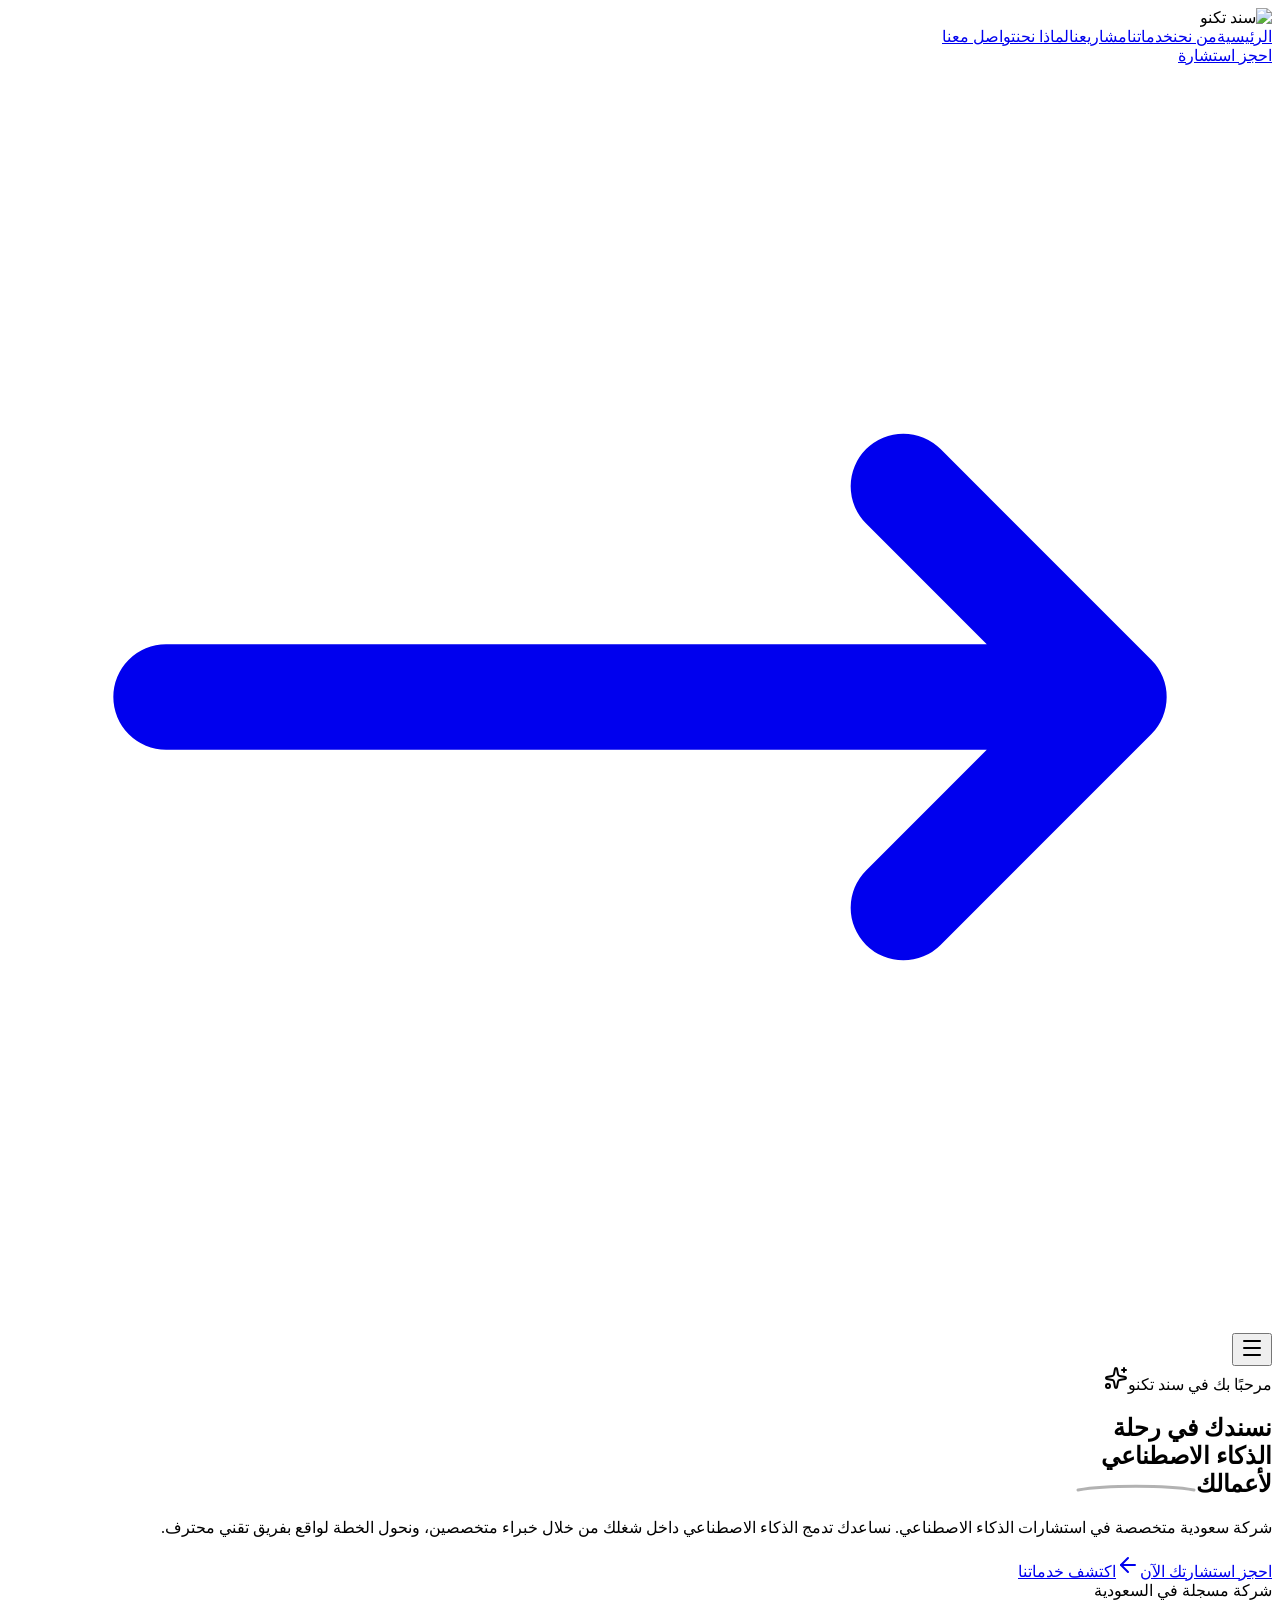
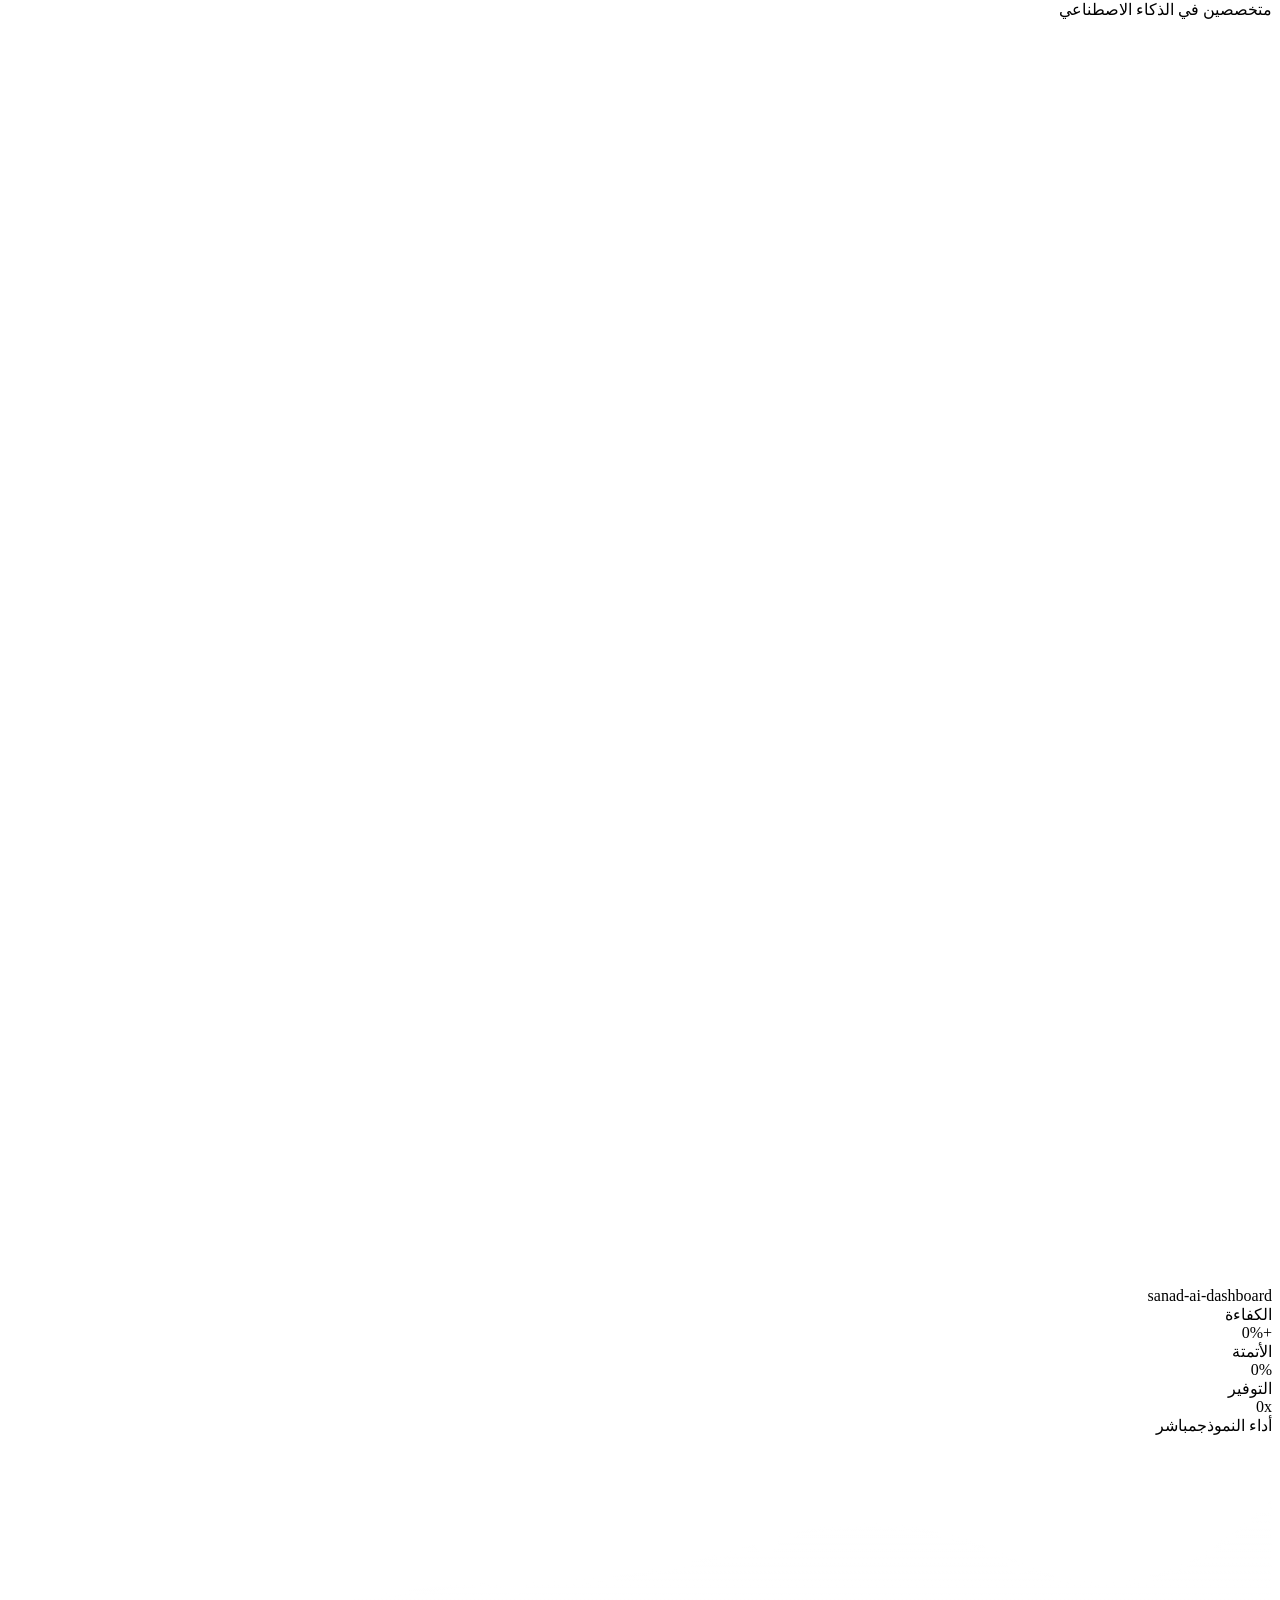
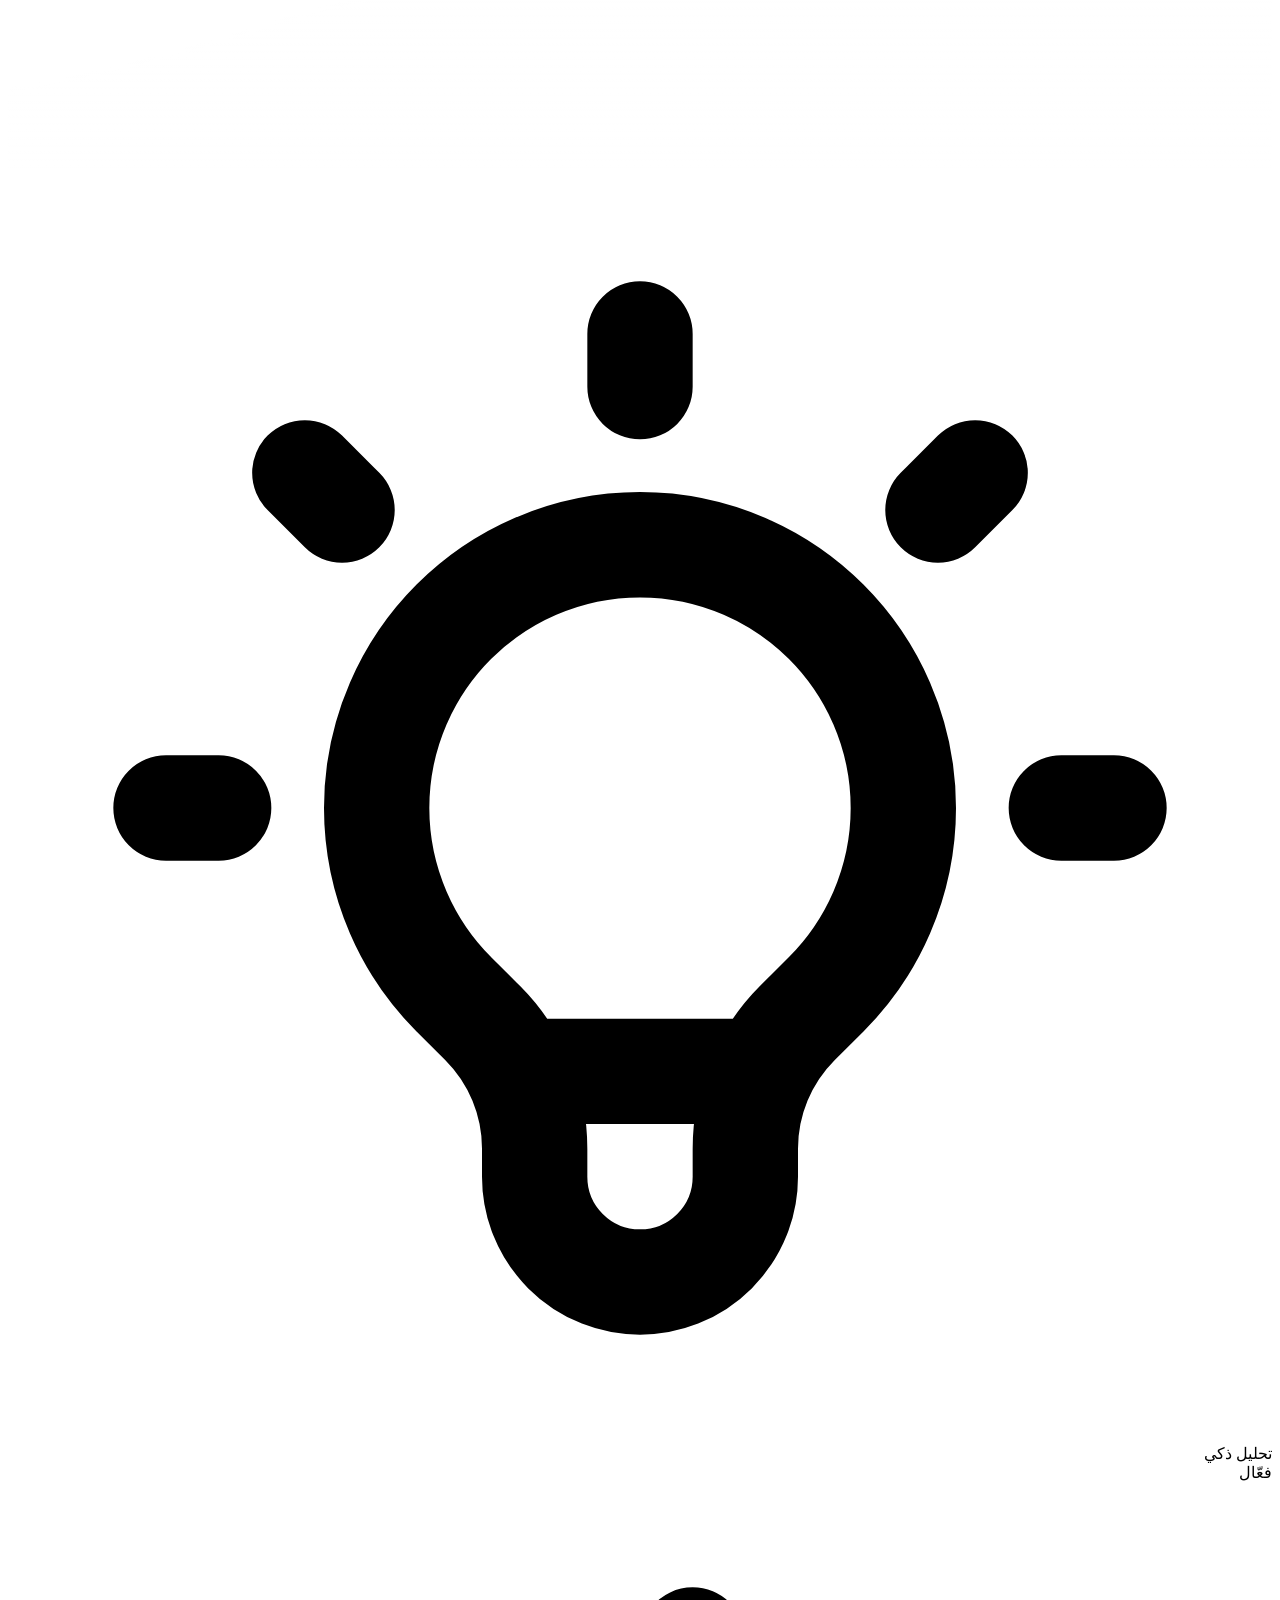
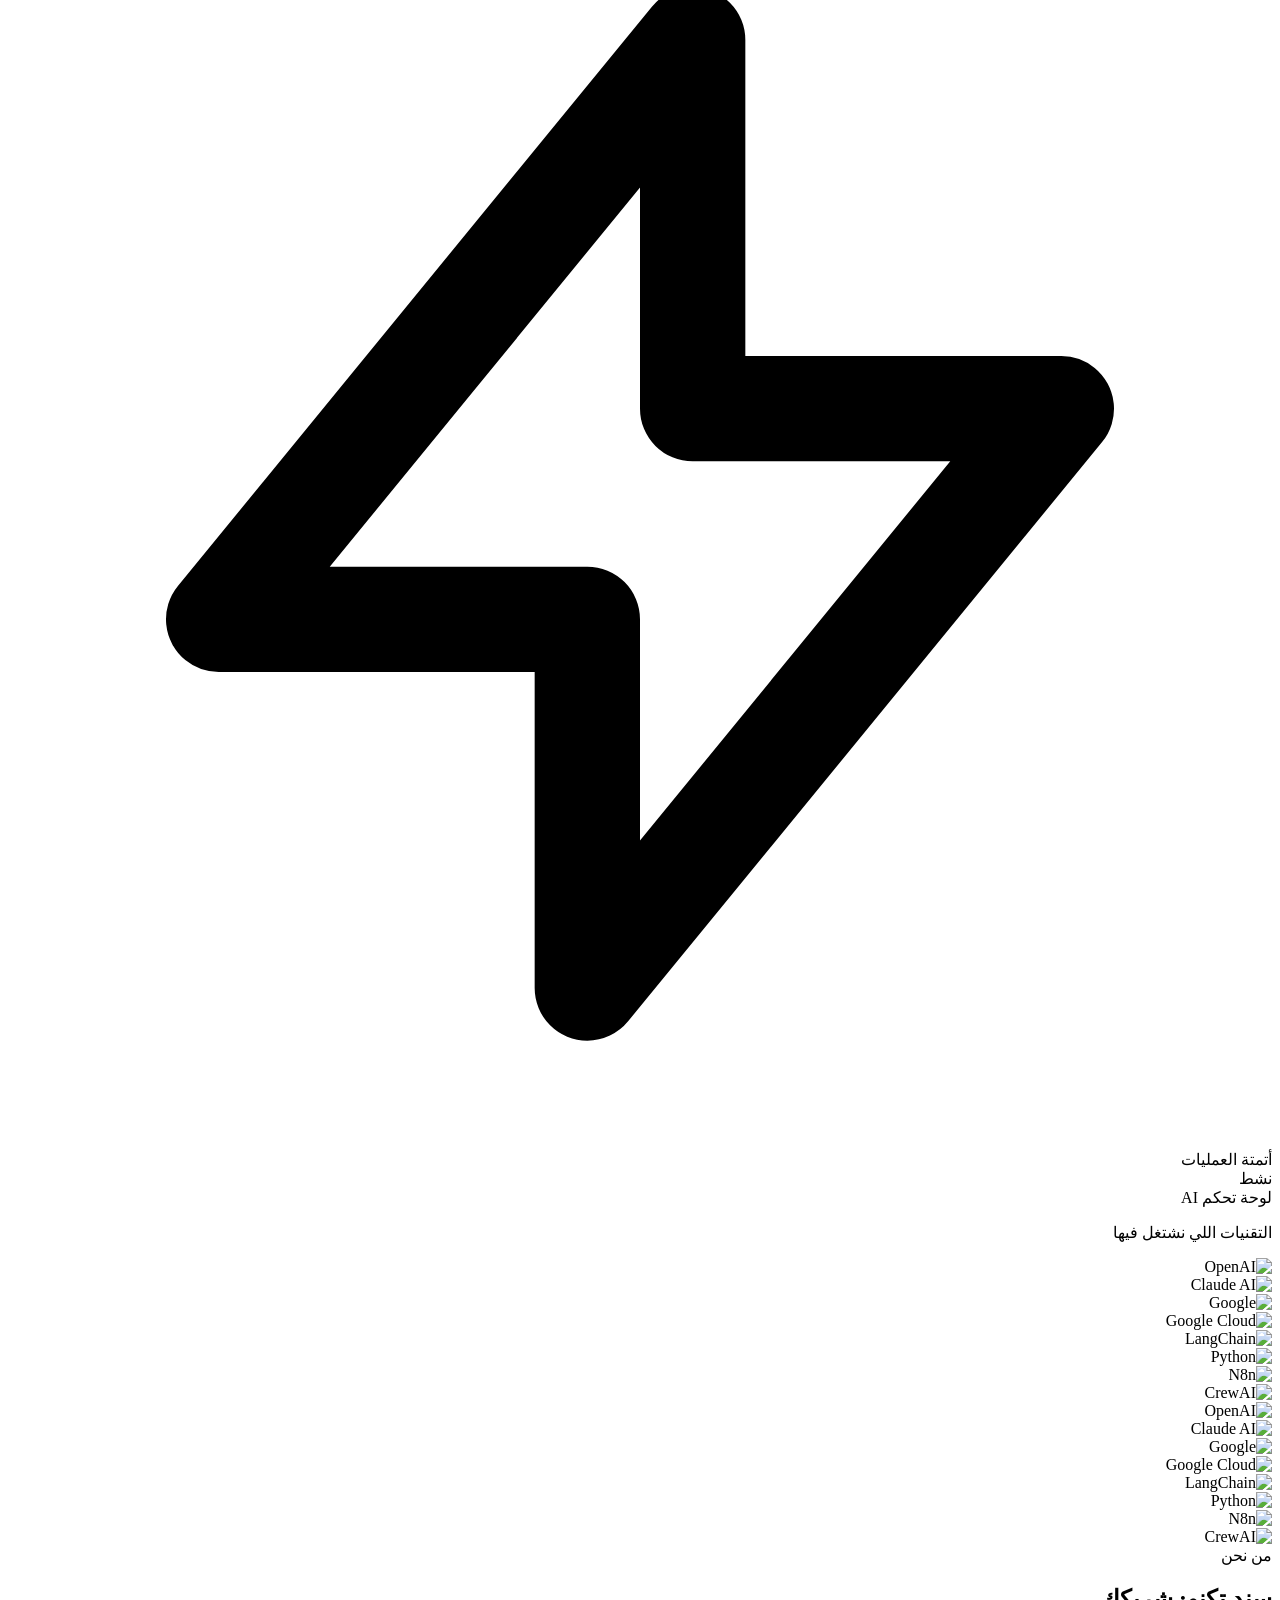
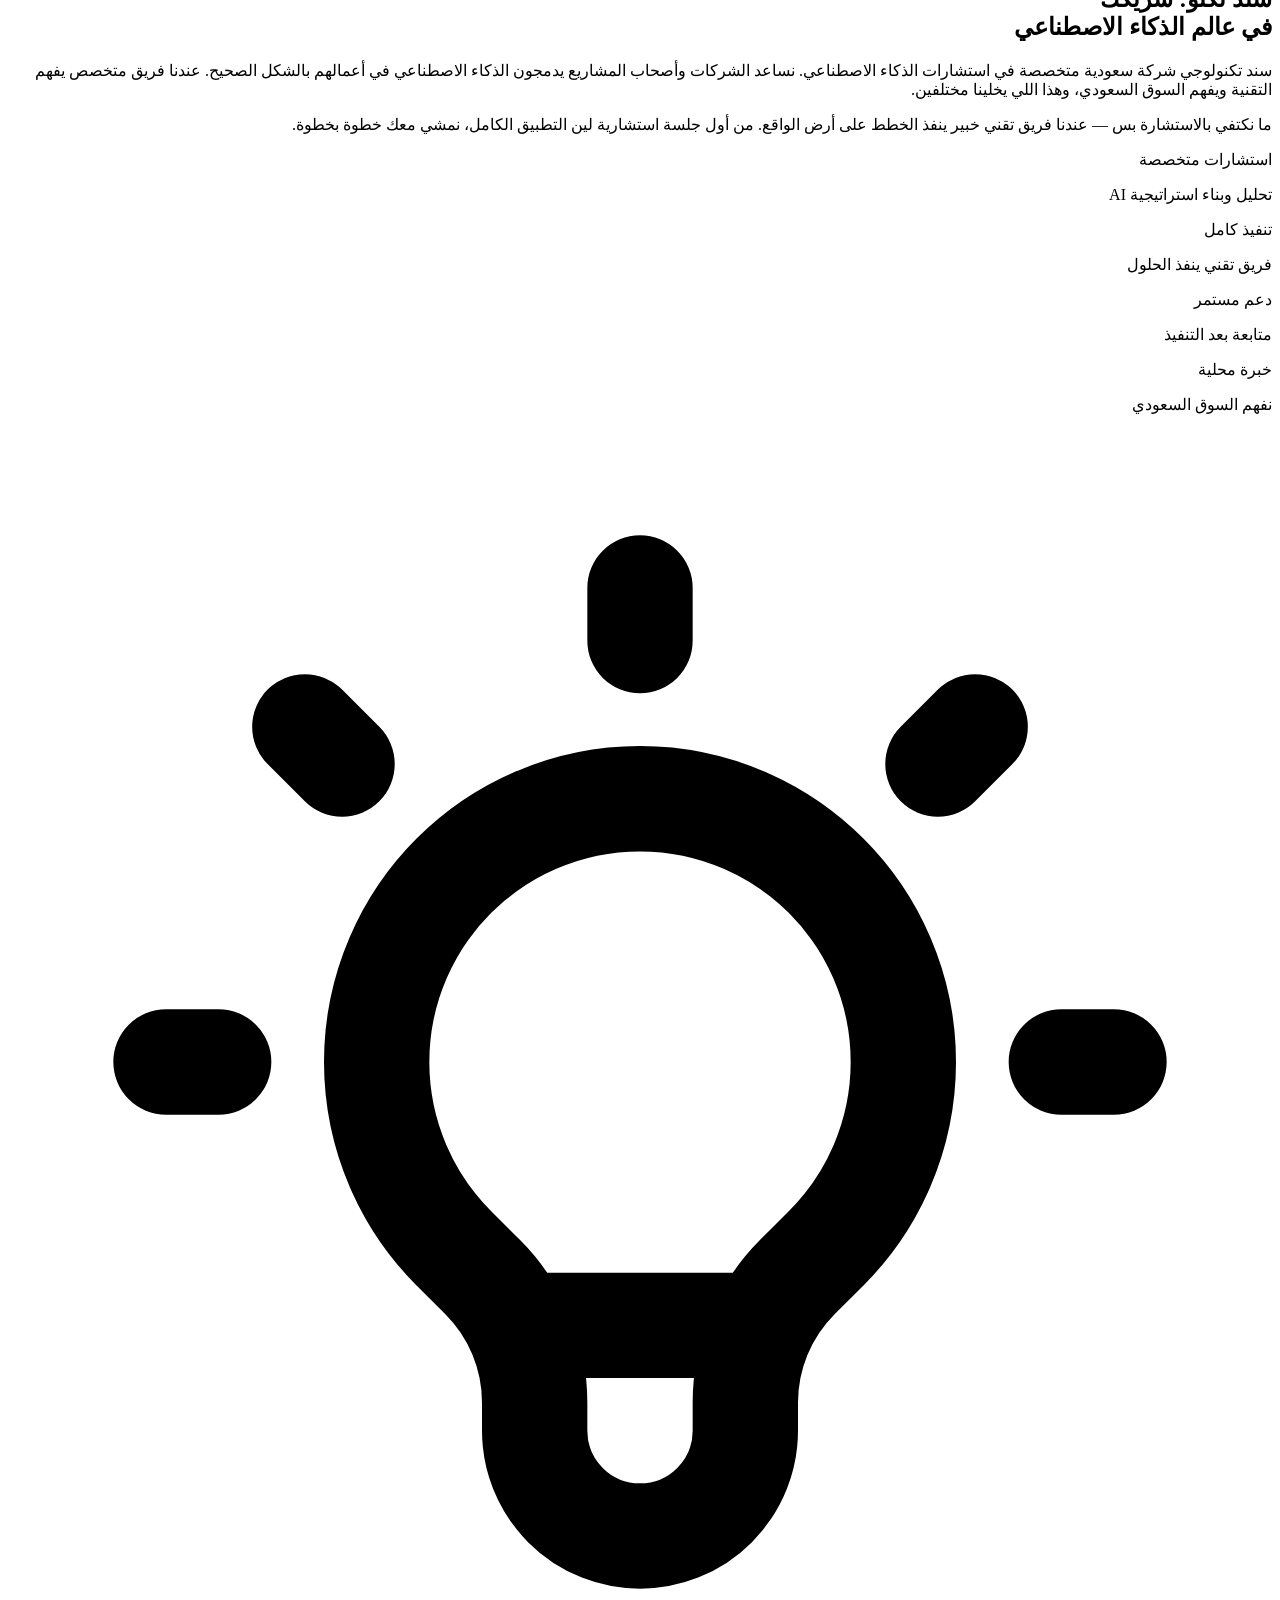
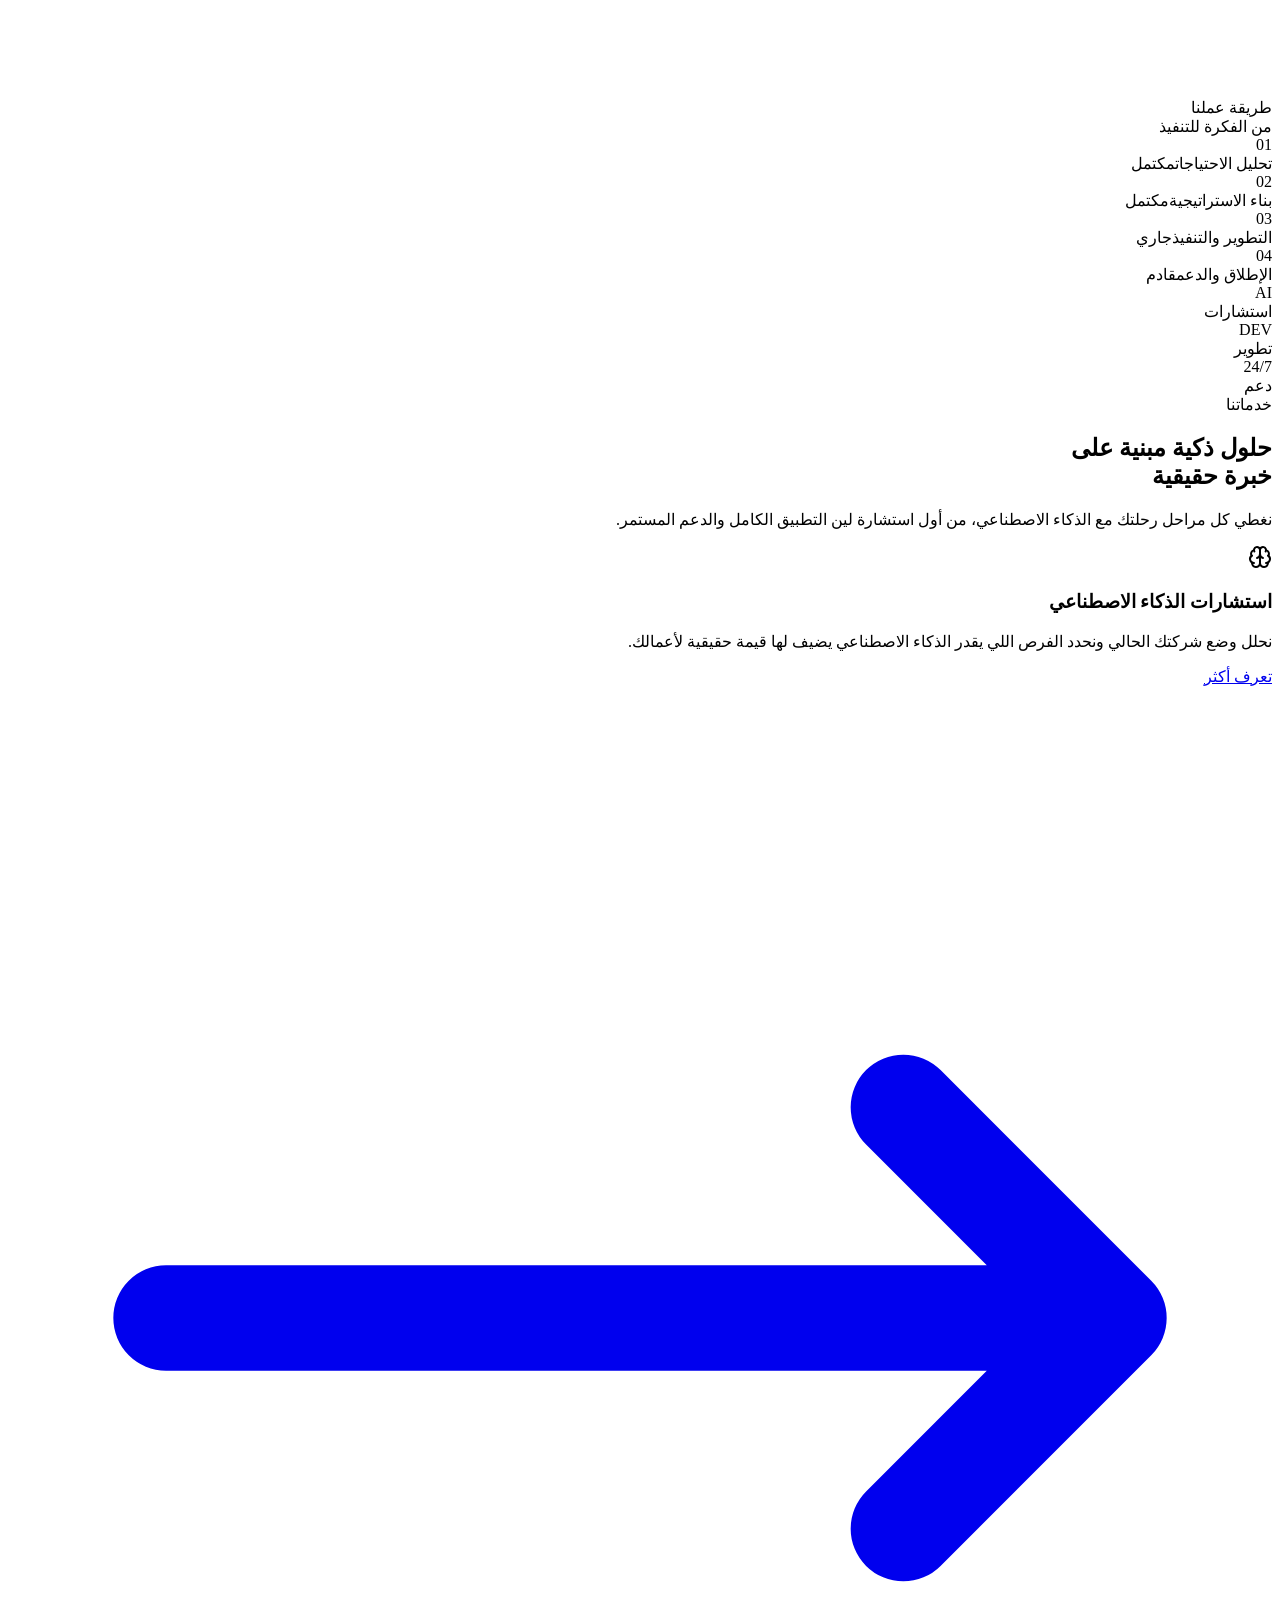
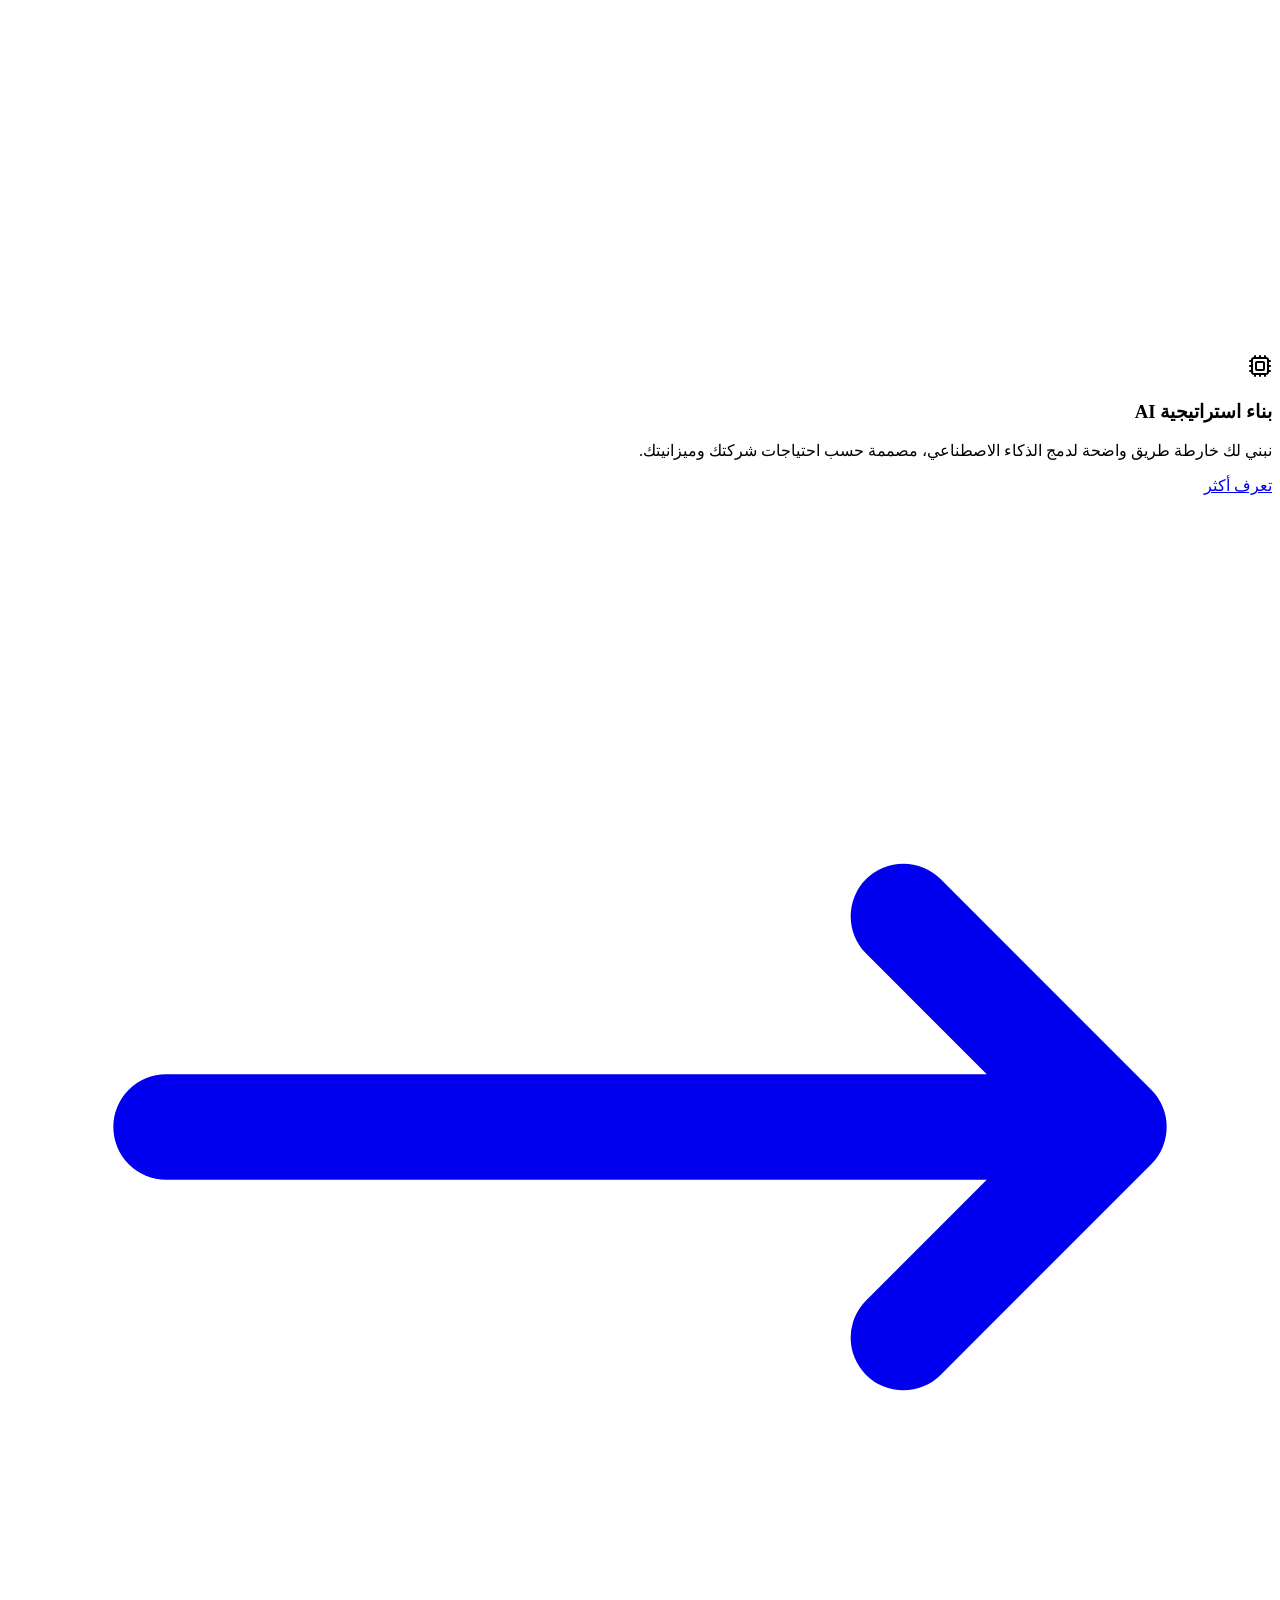
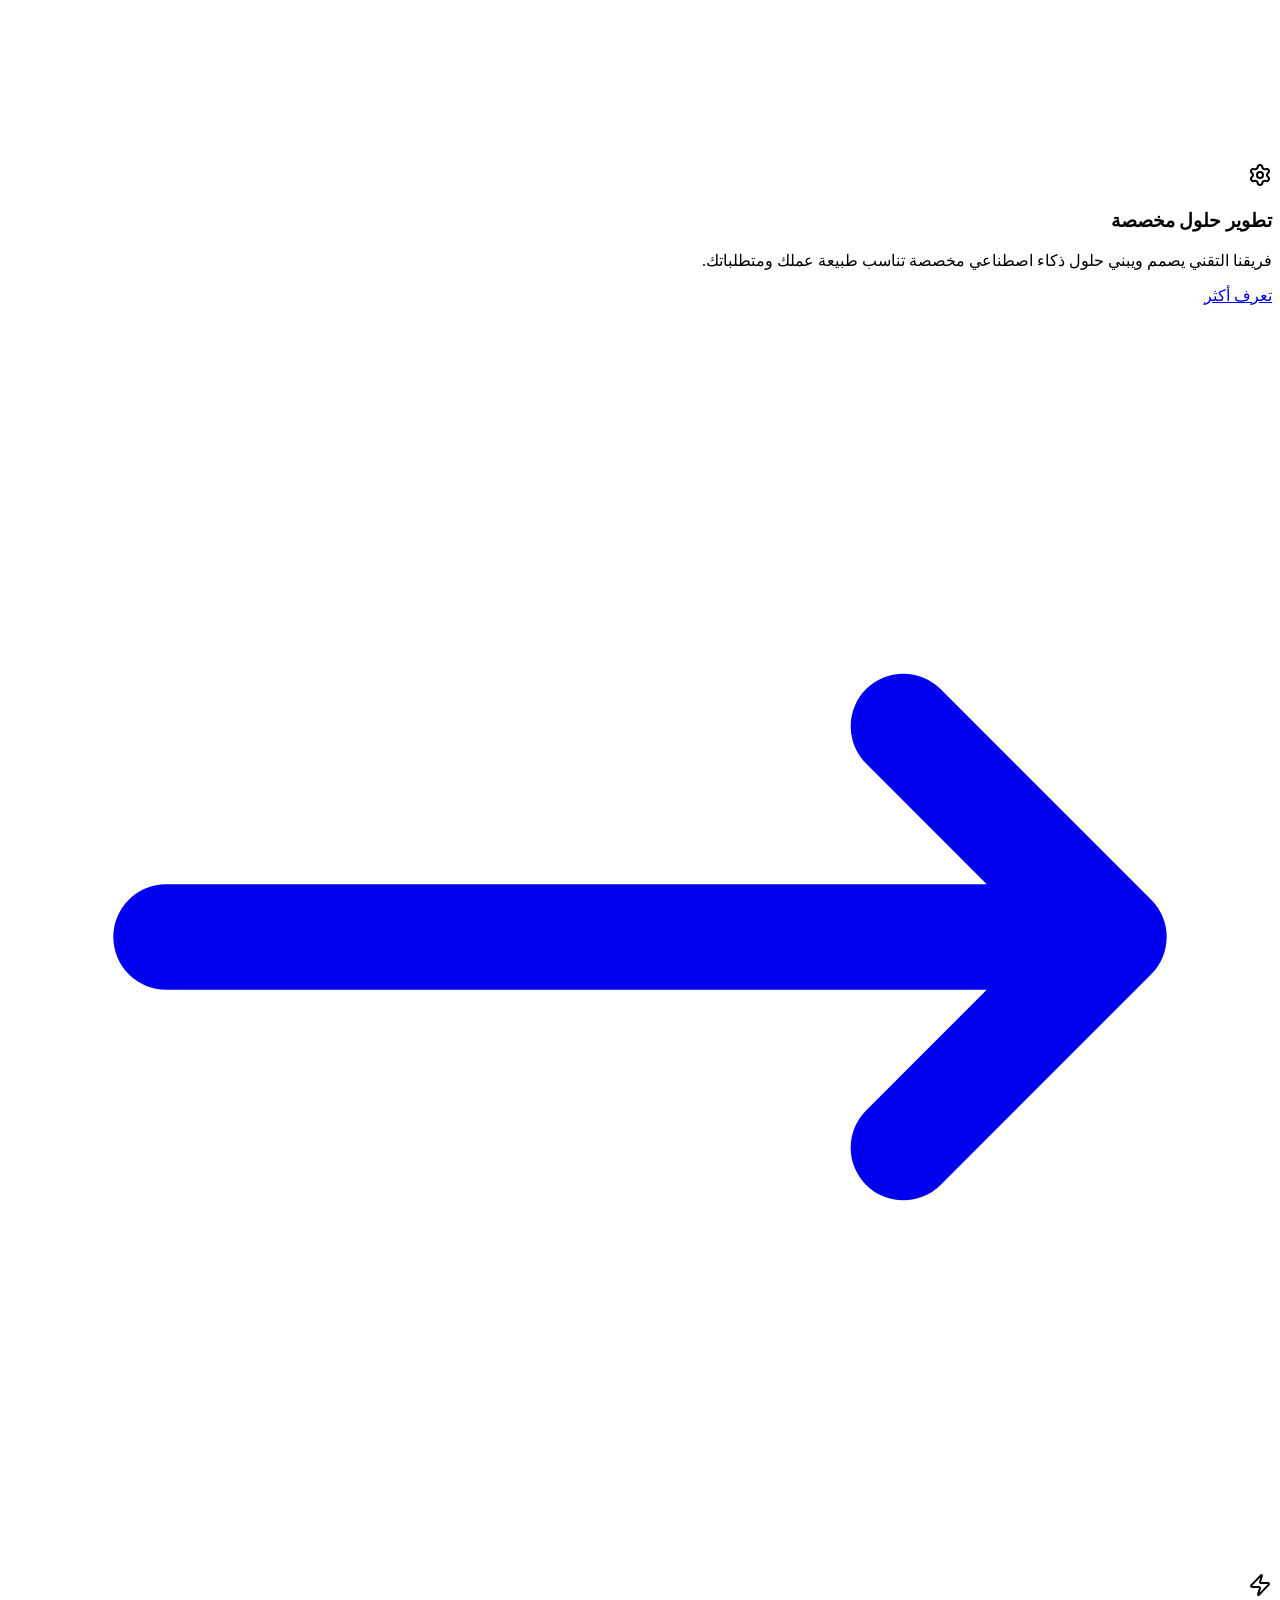
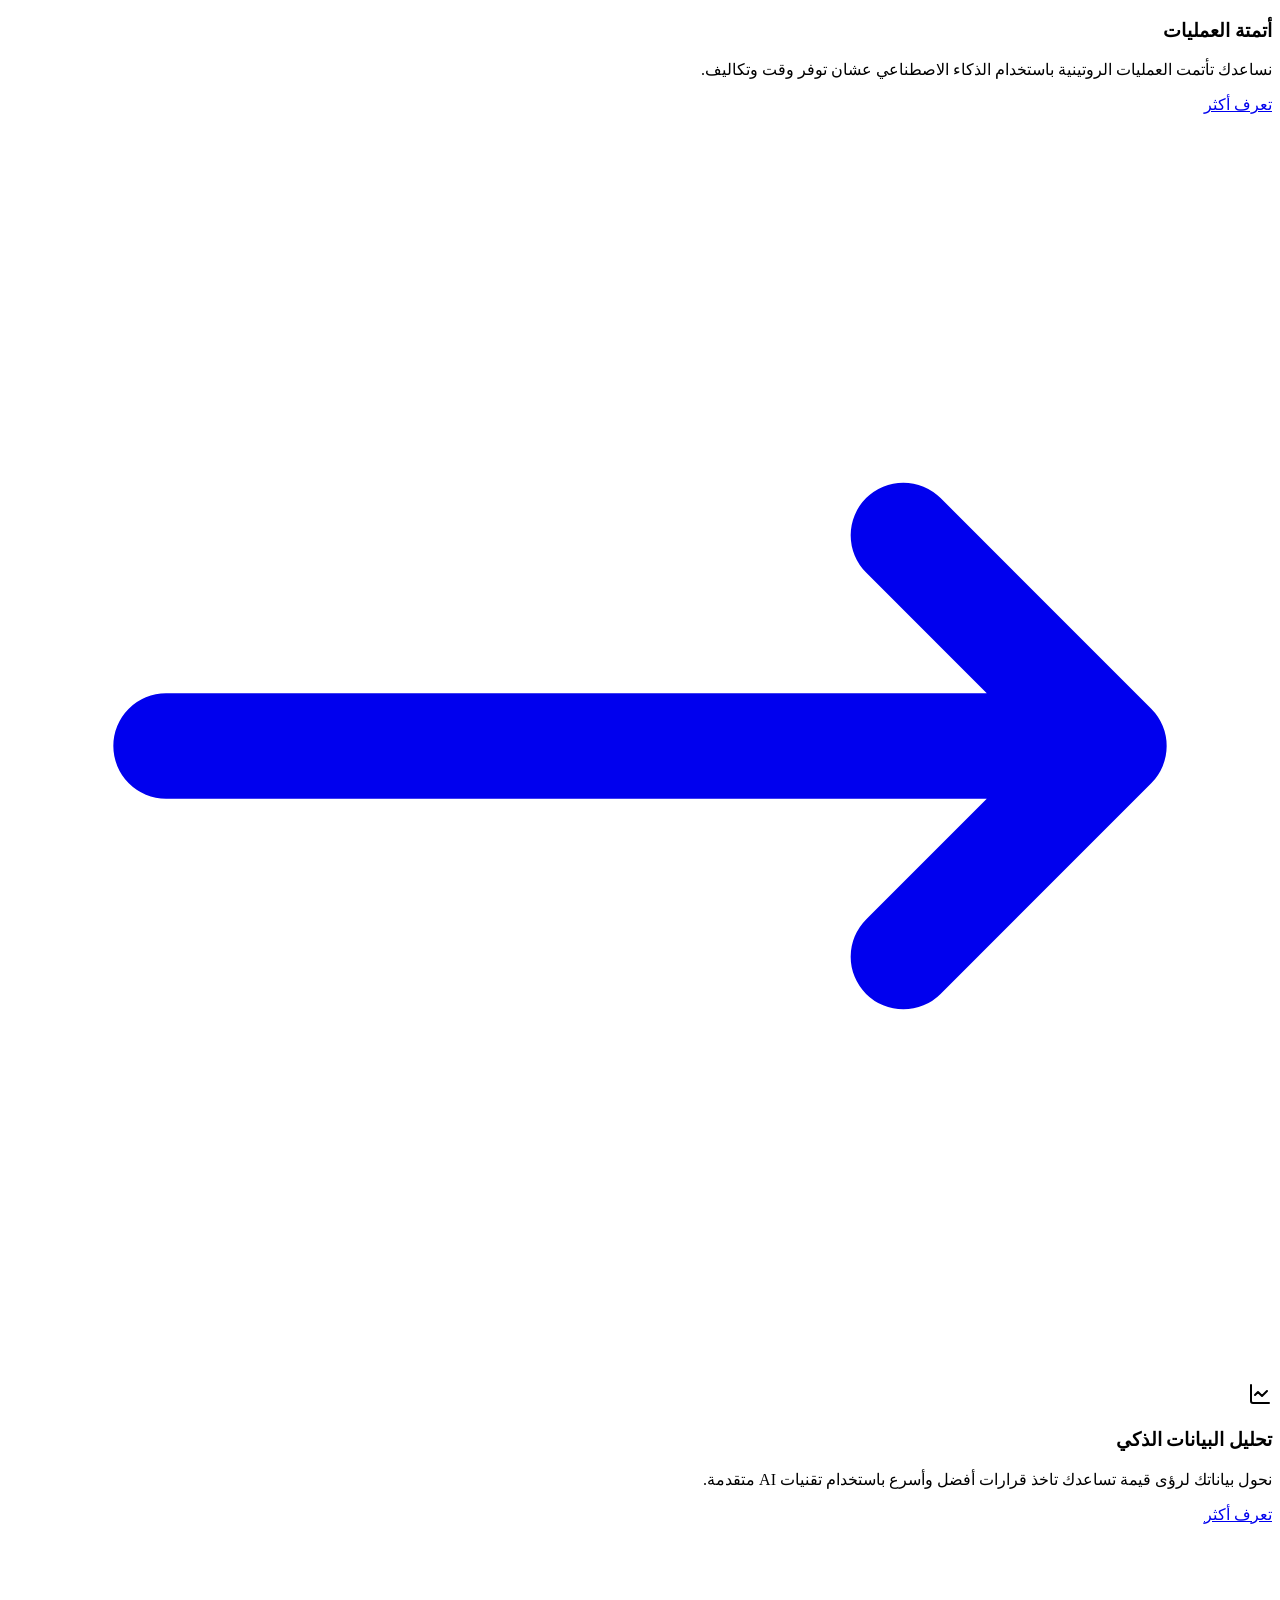
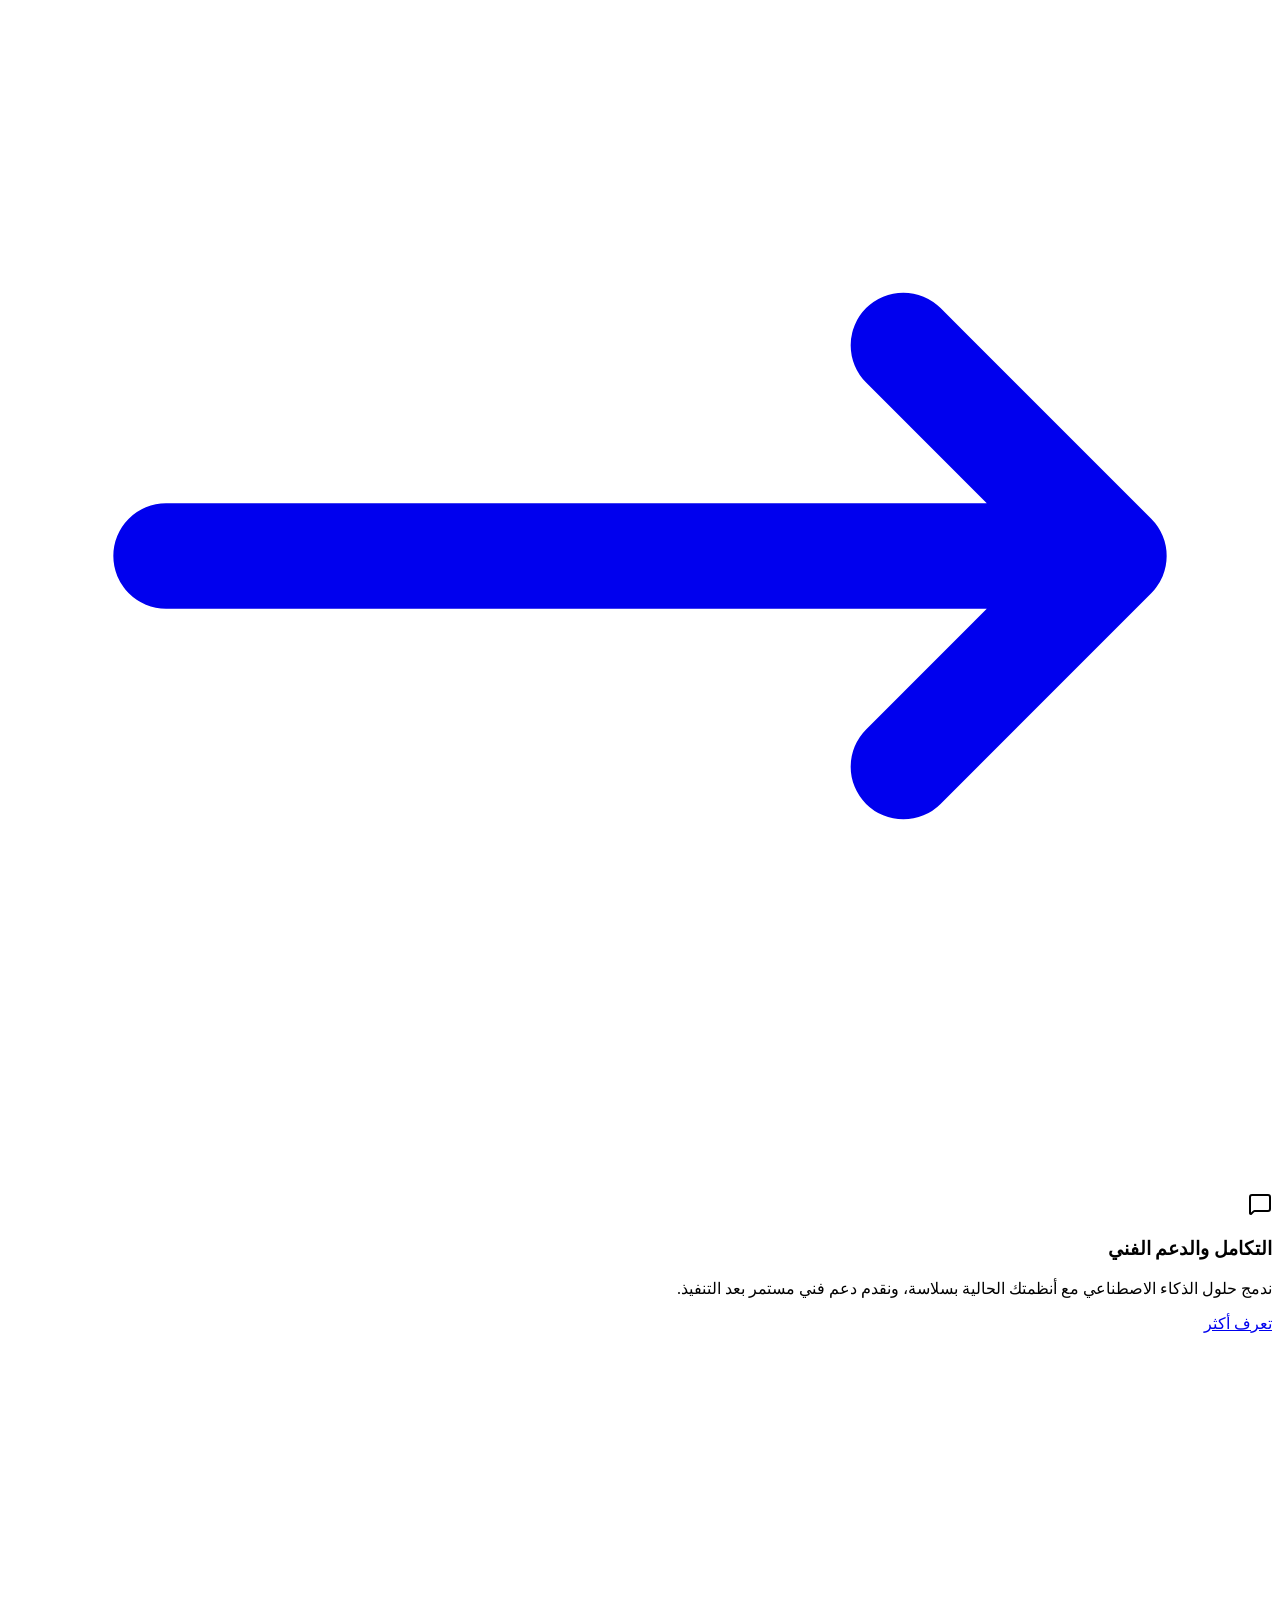
==== commit b0ddb620: "latest ubdates" ====
--- a/out/index.html
+++ b/out/index.html
@@ -1 +1 @@
-<!DOCTYPE html><!--GsEFdgteucAyYT1acmeZ0--><html lang="ar" dir="rtl"><head><meta charSet="utf-8"/><meta name="viewport" content="width=device-width, initial-scale=1"/><link rel="preload" href="/sanad-AI/_next/static/media/280fac012b00b901-s.p.9709d1fd.woff2" as="font" crossorigin="" type="font/woff2"/><link rel="preload" href="/sanad-AI/_next/static/media/5ad8fdb5805e9b4a-s.p.a7af9cce.woff2" as="font" crossorigin="" type="font/woff2"/><link rel="preload" href="/sanad-AI/_next/static/media/c9a0d344f313d307-s.p.2e3b0be0.woff2" as="font" crossorigin="" type="font/woff2"/><link rel="preload" href="/sanad-AI/_next/static/media/ceec3e50f42c26e3-s.p.d48d1167.woff2" as="font" crossorigin="" type="font/woff2"/><link rel="preload" as="image" href="/sanad-AI/logo-01.png"/><link rel="stylesheet" href="/sanad-AI/_next/static/chunks/e297425f70ca5594.css" data-precedence="next"/><link rel="stylesheet" href="/sanad-AI/_next/static/chunks/21ff4d65ab0a7d0c.css" data-precedence="next"/><link rel="preload" as="script" fetchPriority="low" href="/sanad-AI/_next/static/chunks/9340e1d8acca117a.js"/><script src="/sanad-AI/_next/static/chunks/1627bf2f54f2038d.js" async=""></script><script src="/sanad-AI/_next/static/chunks/7b9d1f631853b3a2.js" async=""></script><script src="/sanad-AI/_next/static/chunks/f2f58a7e93290fbb.js" async=""></script><script src="/sanad-AI/_next/static/chunks/turbopack-c409f727f52e2e6d.js" async=""></script><script src="/sanad-AI/_next/static/chunks/2f236954d6a65e12.js" async=""></script><script src="/sanad-AI/_next/static/chunks/a624b468970d3cc4.js" async=""></script><script src="/sanad-AI/_next/static/chunks/6075d45fee8bcc7d.js" async=""></script><link rel="icon" href="/sanad-AI/favicon.png" type="image/png"/><link rel="apple-touch-icon" href="/sanad-AI/favicon.png"/><meta name="next-size-adjust" content=""/><title>سند تكنو | استشارات الذكاء الاصطناعي</title><meta name="description" content="شركة سند تكنولوجي - شريكك في دمج الذكاء الاصطناعي داخل أعمالك. استشارات وتطبيقات ذكاء اصطناعي متخصصة في السعودية."/><meta name="generator" content="v0.app"/><link rel="icon" href="/sanad-AI/icon.png?icon.d8e67284.png" sizes="1775x1702" type="image/png"/><script src="/sanad-AI/_next/static/chunks/a6dad97d9634a72d.js" noModule=""></script></head><body class="ibm_plex_sans_arabic_bf2b32a-module__ed7cVa__variable font-arabic antialiased"><div hidden=""><!--$--><!--/$--></div><main class="min-h-screen bg-background"><nav class="fixed top-0 right-0 left-0 z-50 bg-background/80 backdrop-blur-md border-b border-border"><div class="max-w-7xl mx-auto px-4 sm:px-6 lg:px-8"><div class="flex items-center justify-between h-16"><div class="flex items-center gap-2"><img src="/sanad-AI/logo-01.png" alt="سند تكنو" class="h-9 w-auto"/></div><div class="hidden md:flex items-center gap-8"><a href="#" class="text-sm text-muted-foreground hover:text-foreground transition-colors">الرئيسية</a><a href="#about" class="text-sm text-muted-foreground hover:text-foreground transition-colors">من نحن</a><a href="#services" class="text-sm text-muted-foreground hover:text-foreground transition-colors">خدماتنا</a><a href="#projects" class="text-sm text-muted-foreground hover:text-foreground transition-colors">مشاريعنا</a><a href="#why-us" class="text-sm text-muted-foreground hover:text-foreground transition-colors">لماذا نحن</a><a href="#contact" class="text-sm text-muted-foreground hover:text-foreground transition-colors">تواصل معنا</a></div><div class="hidden md:block"><a href="#contact" data-slot="button" class="inline-flex items-center justify-center gap-2 whitespace-nowrap text-sm font-medium transition-all disabled:pointer-events-none disabled:opacity-50 [&amp;_svg]:pointer-events-none [&amp;_svg:not([class*=&#x27;size-&#x27;])]:size-4 shrink-0 [&amp;_svg]:shrink-0 outline-none focus-visible:border-ring focus-visible:ring-ring/50 focus-visible:ring-[3px] aria-invalid:ring-destructive/20 dark:aria-invalid:ring-destructive/40 aria-invalid:border-destructive bg-primary text-primary-foreground hover:bg-primary/90 h-9 py-2 has-[&gt;svg]:px-3 rounded-full px-6">احجز استشارة<svg class="w-4 h-4 mr-2 rotate-180" fill="none" stroke="currentColor" viewBox="0 0 24 24"><path stroke-linecap="round" stroke-linejoin="round" stroke-width="2" d="M17 8l4 4m0 0l-4 4m4-4H3"></path></svg></a></div><button class="md:hidden p-2"><svg xmlns="http://www.w3.org/2000/svg" width="24" height="24" viewBox="0 0 24 24" fill="none" stroke="currentColor" stroke-width="2" stroke-linecap="round" stroke-linejoin="round" class="lucide lucide-menu w-6 h-6" aria-hidden="true"><path d="M4 5h16"></path><path d="M4 12h16"></path><path d="M4 19h16"></path></svg></button></div></div></nav><section class="pt-32 pb-20 px-4 sm:px-6 lg:px-8 overflow-hidden relative"><div class="absolute inset-0 overflow-hidden pointer-events-none"><div class="absolute -top-40 -right-40 w-[500px] h-[500px] rounded-full bg-gradient-to-br from-primary/5 to-transparent blur-3xl animate-pulse"></div><div class="absolute -bottom-40 -left-40 w-[500px] h-[500px] rounded-full bg-gradient-to-tr from-primary/5 to-transparent blur-3xl animate-pulse" style="animation-delay:2s"></div></div><div class="max-w-7xl mx-auto relative z-10"><div class="grid lg:grid-cols-2 gap-12 items-center"><div class="space-y-8"><div class="scroll-hidden scroll-fade-up "><div class="inline-flex items-center gap-2 px-4 py-2 rounded-full border border-border bg-card"><span class="text-sm text-muted-foreground">مرحبًا بك في سند تكنو</span><svg xmlns="http://www.w3.org/2000/svg" width="24" height="24" viewBox="0 0 24 24" fill="none" stroke="currentColor" stroke-width="2" stroke-linecap="round" stroke-linejoin="round" class="lucide lucide-sparkles w-4 h-4 text-foreground" aria-hidden="true"><path d="M11.017 2.814a1 1 0 0 1 1.966 0l1.051 5.558a2 2 0 0 0 1.594 1.594l5.558 1.051a1 1 0 0 1 0 1.966l-5.558 1.051a2 2 0 0 0-1.594 1.594l-1.051 5.558a1 1 0 0 1-1.966 0l-1.051-5.558a2 2 0 0 0-1.594-1.594l-5.558-1.051a1 1 0 0 1 0-1.966l5.558-1.051a2 2 0 0 0 1.594-1.594z"></path><path d="M20 2v4"></path><path d="M22 4h-4"></path><circle cx="4" cy="20" r="2"></circle></svg></div></div><div class="scroll-hidden scroll-fade-up "><h1 class="text-4xl sm:text-5xl lg:text-6xl font-extrabold text-foreground leading-tight text-balance">نسندك في رحلة<br/>الذكاء الاصطناعي<br/><span class="relative inline-block">لأعمالك<svg class="absolute -bottom-3 right-0 w-full" height="10" viewBox="0 0 120 10" fill="none" preserveAspectRatio="none"><path d="M2 8C30 3 90 3 118 8" stroke="currentColor" stroke-width="3" stroke-linecap="round" opacity="0.3"></path></svg></span></h1></div><div class="scroll-hidden scroll-fade-up "><p class="text-lg text-muted-foreground max-w-lg leading-relaxed">شركة سعودية متخصصة في استشارات الذكاء الاصطناعي. نساعدك تدمج الذكاء الاصطناعي داخل شغلك من خلال خبراء متخصصين، ونحول الخطة لواقع بفريق تقني محترف.</p></div><div class="scroll-hidden scroll-fade-up "><div class="flex flex-wrap gap-4"><a href="#contact" data-slot="button" class="inline-flex items-center justify-center whitespace-nowrap text-sm font-medium transition-all disabled:pointer-events-none disabled:opacity-50 [&amp;_svg]:pointer-events-none [&amp;_svg:not([class*=&#x27;size-&#x27;])]:size-4 shrink-0 [&amp;_svg]:shrink-0 outline-none focus-visible:border-ring focus-visible:ring-ring/50 focus-visible:ring-[3px] aria-invalid:ring-destructive/20 dark:aria-invalid:ring-destructive/40 aria-invalid:border-destructive bg-primary text-primary-foreground hover:bg-primary/90 h-10 has-[&gt;svg]:px-4 rounded-full px-8 gap-2 card-3d">احجز استشارتك الآن<svg xmlns="http://www.w3.org/2000/svg" width="24" height="24" viewBox="0 0 24 24" fill="none" stroke="currentColor" stroke-width="2" stroke-linecap="round" stroke-linejoin="round" class="lucide lucide-arrow-left w-4 h-4" aria-hidden="true"><path d="m12 19-7-7 7-7"></path><path d="M19 12H5"></path></svg></a><a href="#services" data-slot="button" class="inline-flex items-center justify-center gap-2 whitespace-nowrap text-sm font-medium transition-all disabled:pointer-events-none disabled:opacity-50 [&amp;_svg]:pointer-events-none [&amp;_svg:not([class*=&#x27;size-&#x27;])]:size-4 shrink-0 [&amp;_svg]:shrink-0 outline-none focus-visible:border-ring focus-visible:ring-ring/50 focus-visible:ring-[3px] aria-invalid:ring-destructive/20 dark:aria-invalid:ring-destructive/40 aria-invalid:border-destructive border bg-background shadow-xs hover:bg-accent hover:text-accent-foreground dark:bg-input/30 dark:border-input dark:hover:bg-input/50 h-10 has-[&gt;svg]:px-4 rounded-full px-8 card-3d">اكتشف خدماتنا</a></div></div><div class="scroll-hidden scroll-fade-up "><div class="flex items-center gap-6 pt-4"><div class="flex items-center gap-2"><div class="w-3 h-3 rounded-full bg-green-500 animate-pulse"></div><span class="text-sm text-muted-foreground">شركة مسجلة في السعودية</span></div><div class="h-4 w-px bg-border"></div><span class="text-sm text-muted-foreground">متخصصين في الذكاء الاصطناعي</span></div></div></div><div class="scroll-hidden scroll-rotate-in "><div class="relative group" style="perspective:1200px"><div class="relative bg-primary rounded-3xl p-6 shadow-2xl border border-foreground/10 overflow-hidden transition-transform duration-700 group-hover:[transform:rotateY(-3deg)_rotateX(2deg)]" style="transform-style:preserve-3d"><div class="absolute inset-0 opacity-[0.04]"><svg viewBox="0 0 200 200" class="w-full h-full"><g><line x1="0" y1="0" x2="0" y2="200" stroke="white" stroke-width="0.5"></line><line x1="0" y1="0" x2="200" y2="0" stroke="white" stroke-width="0.5"></line></g><g><line x1="20" y1="0" x2="20" y2="200" stroke="white" stroke-width="0.5"></line><line x1="0" y1="20" x2="200" y2="20" stroke="white" stroke-width="0.5"></line></g><g><line x1="40" y1="0" x2="40" y2="200" stroke="white" stroke-width="0.5"></line><line x1="0" y1="40" x2="200" y2="40" stroke="white" stroke-width="0.5"></line></g><g><line x1="60" y1="0" x2="60" y2="200" stroke="white" stroke-width="0.5"></line><line x1="0" y1="60" x2="200" y2="60" stroke="white" stroke-width="0.5"></line></g><g><line x1="80" y1="0" x2="80" y2="200" stroke="white" stroke-width="0.5"></line><line x1="0" y1="80" x2="200" y2="80" stroke="white" stroke-width="0.5"></line></g><g><line x1="100" y1="0" x2="100" y2="200" stroke="white" stroke-width="0.5"></line><line x1="0" y1="100" x2="200" y2="100" stroke="white" stroke-width="0.5"></line></g><g><line x1="120" y1="0" x2="120" y2="200" stroke="white" stroke-width="0.5"></line><line x1="0" y1="120" x2="200" y2="120" stroke="white" stroke-width="0.5"></line></g><g><line x1="140" y1="0" x2="140" y2="200" stroke="white" stroke-width="0.5"></line><line x1="0" y1="140" x2="200" y2="140" stroke="white" stroke-width="0.5"></line></g><g><line x1="160" y1="0" x2="160" y2="200" stroke="white" stroke-width="0.5"></line><line x1="0" y1="160" x2="200" y2="160" stroke="white" stroke-width="0.5"></line></g><g><line x1="180" y1="0" x2="180" y2="200" stroke="white" stroke-width="0.5"></line><line x1="0" y1="180" x2="200" y2="180" stroke="white" stroke-width="0.5"></line></g></svg></div><div class="relative z-10 flex items-center justify-between mb-6"><div class="flex items-center gap-2"><div class="w-3 h-3 rounded-full bg-primary-foreground/30"></div><div class="w-3 h-3 rounded-full bg-primary-foreground/20"></div><div class="w-3 h-3 rounded-full bg-primary-foreground/10"></div></div><span class="text-xs text-primary-foreground/40 font-mono">sanad-ai-dashboard</span></div><div class="relative z-10 space-y-4"><div class="grid grid-cols-3 gap-3"><div class="bg-primary-foreground/5 rounded-xl p-4 border border-primary-foreground/10 backdrop-blur-sm"><div class="text-xs text-primary-foreground/50 mb-1">الكفاءة</div><div class="text-xl font-bold text-primary-foreground">+40%</div><div class="mt-2 h-1 bg-primary-foreground/10 rounded-full overflow-hidden"><div class="h-full bg-primary-foreground/40 rounded-full" style="width:70%"></div></div></div><div class="bg-primary-foreground/5 rounded-xl p-4 border border-primary-foreground/10 backdrop-blur-sm"><div class="text-xs text-primary-foreground/50 mb-1">الأتمتة</div><div class="text-xl font-bold text-primary-foreground">85%</div><div class="mt-2 h-1 bg-primary-foreground/10 rounded-full overflow-hidden"><div class="h-full bg-primary-foreground/40 rounded-full" style="width:85%"></div></div></div><div class="bg-primary-foreground/5 rounded-xl p-4 border border-primary-foreground/10 backdrop-blur-sm"><div class="text-xs text-primary-foreground/50 mb-1">التوفير</div><div class="text-xl font-bold text-primary-foreground">3x</div><div class="mt-2 h-1 bg-primary-foreground/10 rounded-full overflow-hidden"><div class="h-full bg-primary-foreground/40 rounded-full" style="width:60%"></div></div></div></div><div class="bg-primary-foreground/5 rounded-xl p-4 border border-primary-foreground/10"><div class="flex items-center justify-between mb-3"><span class="text-xs text-primary-foreground/60">أداء النموذج</span><span class="text-xs text-primary-foreground/40 flex items-center gap-1"><span class="w-1.5 h-1.5 rounded-full bg-primary-foreground/60 inline-block"></span>مباشر</span></div><svg viewBox="0 0 300 80" class="w-full" preserveAspectRatio="none"><defs><linearGradient id="chartGradMono" x1="0%" y1="0%" x2="0%" y2="100%"><stop offset="0%" stop-color="rgba(255,255,255,0.15)"></stop><stop offset="100%" stop-color="rgba(255,255,255,0)"></stop></linearGradient></defs><path d="M0,60 Q30,55 60,45 T120,35 T180,25 T240,30 T300,15" fill="none" stroke="rgba(255,255,255,0.5)" stroke-width="2"></path><path d="M0,60 Q30,55 60,45 T120,35 T180,25 T240,30 T300,15 L300,80 L0,80 Z" fill="url(#chartGradMono)"></path><circle cx="60" cy="45" r="3" fill="rgba(255,255,255,0.7)"></circle><circle cx="120" cy="35" r="3" fill="rgba(255,255,255,0.7)"></circle><circle cx="180" cy="25" r="3" fill="rgba(255,255,255,0.7)"></circle><circle cx="240" cy="30" r="3" fill="rgba(255,255,255,0.7)"></circle><circle cx="300" cy="15" r="3" fill="rgba(255,255,255,0.7)"></circle></svg></div><div class="grid grid-cols-2 gap-3"><div class="bg-primary-foreground/8 rounded-xl p-4 border border-primary-foreground/10"><div class="w-8 h-8 rounded-lg bg-primary-foreground/10 flex items-center justify-center mb-2"><svg class="w-4 h-4 text-primary-foreground/70" fill="none" stroke="currentColor" viewBox="0 0 24 24"><path stroke-linecap="round" stroke-linejoin="round" stroke-width="2" d="M9.663 17h4.673M12 3v1m6.364 1.636l-.707.707M21 12h-1M4 12H3m3.343-5.657l-.707-.707m2.828 9.9a5 5 0 117.072 0l-.548.547A3.374 3.374 0 0014 18.469V19a2 2 0 11-4 0v-.531c0-.895-.356-1.754-.988-2.386l-.548-.547z"></path></svg></div><div class="text-xs text-primary-foreground/80 font-medium">تحليل ذكي</div><div class="text-[10px] text-primary-foreground/40 mt-1">فعّال</div></div><div class="bg-primary-foreground/8 rounded-xl p-4 border border-primary-foreground/10"><div class="w-8 h-8 rounded-lg bg-primary-foreground/10 flex items-center justify-center mb-2"><svg class="w-4 h-4 text-primary-foreground/70" fill="none" stroke="currentColor" viewBox="0 0 24 24"><path stroke-linecap="round" stroke-linejoin="round" stroke-width="2" d="M13 10V3L4 14h7v7l9-11h-7z"></path></svg></div><div class="text-xs text-primary-foreground/80 font-medium">أتمتة العمليات</div><div class="text-[10px] text-primary-foreground/40 mt-1">نشط</div></div></div></div></div><div class="absolute -bottom-3 left-1/2 -translate-x-1/2 bg-card text-foreground border border-border px-6 py-2 rounded-full text-sm font-medium shadow-lg">لوحة تحكم AI</div><div class="absolute -top-4 -right-4 w-24 h-24 bg-muted rounded-2xl -z-10"></div><div class="absolute -bottom-4 -left-4 w-16 h-16 bg-secondary rounded-xl -z-10"></div></div></div></div></div></section><section class="py-12 border-y border-border bg-card"><div class="max-w-7xl mx-auto px-4 sm:px-6 lg:px-8"><div class="scroll-hidden scroll-fade-up "><p class="text-center text-sm text-muted-foreground mb-6">التقنيات اللي نشتغل فيها</p><div class="flex flex-wrap items-center justify-center gap-8 md:gap-16"><div class="flex items-center gap-2 text-muted-foreground hover:text-foreground transition-colors"><span class="text-xl font-semibold">OpenAI</span><span class="hidden md:inline text-border mx-4">•</span></div><div class="flex items-center gap-2 text-muted-foreground hover:text-foreground transition-colors"><span class="text-xl font-semibold">Python</span><span class="hidden md:inline text-border mx-4">•</span></div><div class="flex items-center gap-2 text-muted-foreground hover:text-foreground transition-colors"><span class="text-xl font-semibold">TensorFlow</span><span class="hidden md:inline text-border mx-4">•</span></div><div class="flex items-center gap-2 text-muted-foreground hover:text-foreground transition-colors"><span class="text-xl font-semibold">LangChain</span><span class="hidden md:inline text-border mx-4">•</span></div><div class="flex items-center gap-2 text-muted-foreground hover:text-foreground transition-colors"><span class="text-xl font-semibold">Azure AI</span><span class="hidden md:inline text-border mx-4">•</span></div><div class="flex items-center gap-2 text-muted-foreground hover:text-foreground transition-colors"><span class="text-xl font-semibold">Google Cloud AI</span></div></div></div></div></section><section id="about" class="py-20 px-4 sm:px-6 lg:px-8"><div class="max-w-7xl mx-auto"><div class="scroll-hidden scroll-fade-up "><div class="inline-flex items-center gap-2 px-4 py-2 rounded-full border border-border bg-card mb-8"><span class="text-sm text-muted-foreground">من نحن</span></div></div><div class="grid lg:grid-cols-2 gap-12 items-center"><div class="space-y-6"><div class="scroll-hidden scroll-fade-up "><h2 class="text-3xl sm:text-4xl font-bold text-foreground leading-tight text-balance">سند تكنو: شريكك<br/>في عالم الذكاء الاصطناعي</h2></div><div class="scroll-hidden scroll-fade-up "><p class="text-muted-foreground leading-relaxed">سند تكنولوجي شركة سعودية متخصصة في استشارات الذكاء الاصطناعي. نساعد الشركات وأصحاب المشاريع يدمجون الذكاء الاصطناعي في أعمالهم بالشكل الصحيح. عندنا فريق متخصص يفهم التقنية ويفهم السوق السعودي، وهذا اللي يخلينا مختلفين.</p></div><div class="scroll-hidden scroll-fade-up "><p class="text-muted-foreground leading-relaxed">ما نكتفي بالاستشارة بس — عندنا فريق تقني خبير ينفذ الخطط على أرض الواقع. من أول جلسة استشارية لين التطبيق الكامل، نمشي معك خطوة بخطوة.</p></div><div class="scroll-hidden scroll-scale-up "><div class="bg-primary text-primary-foreground rounded-2xl p-8 mt-8"><h3 class="text-lg font-bold mb-4">مجالات خبرتنا</h3><div class="grid grid-cols-2 gap-4"><div><p class="text-2xl font-bold">استشارات</p><p class="text-sm opacity-80 mt-1">تحليل الاحتياجات وبناء الاستراتيجيات</p></div><div><p class="text-2xl font-bold">تنفيذ</p><p class="text-sm opacity-80 mt-1">تطبيق الحلول بفريق تقني متخصص</p></div></div><div class="mt-6 pt-6 border-t border-primary-foreground/20"><svg viewBox="0 0 400 50" class="w-full opacity-30" preserveAspectRatio="none"><path d="M0,25 Q50,0 100,25 T200,25 T300,25 T400,25" fill="none" stroke="currentColor" stroke-width="2"></path><path d="M0,35 Q50,10 100,35 T200,35 T300,35 T400,35" fill="none" stroke="currentColor" stroke-width="2"></path><path d="M0,45 Q50,20 100,45 T200,45 T300,45 T400,45" fill="none" stroke="currentColor" stroke-width="2"></path></svg></div><div class="flex flex-wrap gap-2 mt-6"><span class="px-3 py-1 text-xs rounded-full border border-primary-foreground/30 bg-primary-foreground/10">استشارات ذكاء اصطناعي</span><span class="px-3 py-1 text-xs rounded-full border border-primary-foreground/30 bg-primary-foreground/10">أتمتة العمليات</span><span class="px-3 py-1 text-xs rounded-full border border-primary-foreground/30 bg-primary-foreground/10">تحليل البيانات</span><span class="px-3 py-1 text-xs rounded-full border border-primary-foreground/30 bg-primary-foreground/10">تطوير تطبيقات AI</span><span class="px-3 py-1 text-xs rounded-full border border-primary-foreground/30 bg-primary-foreground/10">التعلم الآلي</span><span class="px-3 py-1 text-xs rounded-full border border-primary-foreground/30 bg-primary-foreground/10">معالجة اللغات</span></div></div></div></div><div class="scroll-hidden scroll-rotate-in "><div class="relative group lg:flex lg:items-center lg:justify-center lg:min-h-full" style="perspective:1200px"><div class="bg-primary rounded-3xl overflow-hidden border border-foreground/10 shadow-2xl transition-transform duration-700 group-hover:[transform:rotateY(-3deg)_rotateX(2deg)] w-full" style="transform-style:preserve-3d"><div class="p-8 space-y-6"><div class="flex items-center gap-3"><div class="w-10 h-10 rounded-xl bg-primary-foreground/15 flex items-center justify-center"><svg class="w-5 h-5 text-primary-foreground" fill="none" stroke="currentColor" viewBox="0 0 24 24"><path stroke-linecap="round" stroke-linejoin="round" stroke-width="2" d="M9.663 17h4.673M12 3v1m6.364 1.636l-.707.707M21 12h-1M4 12H3m3.343-5.657l-.707-.707m2.828 9.9a5 5 0 117.072 0l-.548.547A3.374 3.374 0 0014 18.469V19a2 2 0 11-4 0v-.531c0-.895-.356-1.754-.988-2.386l-.548-.547z"></path></svg></div><div><div class="text-primary-foreground text-sm font-bold">طريقة عملنا</div><div class="text-primary-foreground/40 text-xs">من الفكرة للتنفيذ</div></div></div><div class="flex items-center gap-4"><div class="w-10 h-10 rounded-xl bg-primary-foreground/10 border border-primary-foreground/20 flex items-center justify-center text-primary-foreground text-xs font-bold shrink-0">01</div><div class="flex-1 min-w-0"><div class="flex items-center justify-between mb-1"><span class="text-primary-foreground text-sm font-medium">تحليل الاحتياجات</span><span class="text-xs text-primary-foreground/80">مكتمل</span></div><div class="h-1.5 bg-primary-foreground/10 rounded-full overflow-hidden"><div class="h-full bg-primary-foreground/50 rounded-full transition-all duration-1000" style="width:100%"></div></div></div></div><div class="flex items-center gap-4"><div class="w-10 h-10 rounded-xl bg-primary-foreground/10 border border-primary-foreground/20 flex items-center justify-center text-primary-foreground text-xs font-bold shrink-0">02</div><div class="flex-1 min-w-0"><div class="flex items-center justify-between mb-1"><span class="text-primary-foreground text-sm font-medium">بناء الاستراتيجية</span><span class="text-xs text-primary-foreground/80">مكتمل</span></div><div class="h-1.5 bg-primary-foreground/10 rounded-full overflow-hidden"><div class="h-full bg-primary-foreground/50 rounded-full transition-all duration-1000" style="width:100%"></div></div></div></div><div class="flex items-center gap-4"><div class="w-10 h-10 rounded-xl bg-primary-foreground/10 border border-primary-foreground/20 flex items-center justify-center text-primary-foreground text-xs font-bold shrink-0">03</div><div class="flex-1 min-w-0"><div class="flex items-center justify-between mb-1"><span class="text-primary-foreground text-sm font-medium">التطوير والتنفيذ</span><span class="text-xs text-primary-foreground/60">جاري</span></div><div class="h-1.5 bg-primary-foreground/10 rounded-full overflow-hidden"><div class="h-full bg-primary-foreground/50 rounded-full transition-all duration-1000" style="width:65%"></div></div></div></div><div class="flex items-center gap-4"><div class="w-10 h-10 rounded-xl bg-primary-foreground/10 border border-primary-foreground/20 flex items-center justify-center text-primary-foreground text-xs font-bold shrink-0">04</div><div class="flex-1 min-w-0"><div class="flex items-center justify-between mb-1"><span class="text-primary-foreground text-sm font-medium">الإطلاق والدعم</span><span class="text-xs text-primary-foreground/30">قادم</span></div><div class="h-1.5 bg-primary-foreground/10 rounded-full overflow-hidden"><div class="h-full bg-primary-foreground/50 rounded-full transition-all duration-1000" style="width:0%"></div></div></div></div><div class="grid grid-cols-3 gap-3 pt-4 border-t border-primary-foreground/10"><div class="text-center"><div class="text-lg font-bold text-primary-foreground">AI</div><div class="text-[10px] text-primary-foreground/40">استشارات</div></div><div class="text-center"><div class="text-lg font-bold text-primary-foreground">DEV</div><div class="text-[10px] text-primary-foreground/40">تطوير</div></div><div class="text-center"><div class="text-lg font-bold text-primary-foreground">24/7</div><div class="text-[10px] text-primary-foreground/40">دعم</div></div></div></div></div></div></div></div></div></section><section id="services" class="py-20 px-4 sm:px-6 lg:px-8 bg-muted/30"><div class="max-w-7xl mx-auto"><div class="text-center mb-16"><div class="scroll-hidden scroll-fade-up "><div class="inline-flex items-center gap-2 px-4 py-2 rounded-full border border-border bg-card mb-6"><span class="text-sm text-muted-foreground">خدماتنا</span></div></div><div class="scroll-hidden scroll-fade-up "><h2 class="text-3xl sm:text-4xl font-bold text-foreground mb-4 text-balance">حلول ذكية مبنية على<br/>خبرة حقيقية</h2></div><div class="scroll-hidden scroll-fade-up "><p class="text-muted-foreground max-w-2xl mx-auto">نغطي كل مراحل رحلتك مع الذكاء الاصطناعي، من أول استشارة لين التطبيق الكامل والدعم المستمر.</p></div></div><div class="grid md:grid-cols-2 lg:grid-cols-3 gap-6"><div class="scroll-hidden scroll-fade-up "><div class="group bg-card rounded-2xl border border-border p-6 hover:shadow-lg hover:border-foreground/20 transition-all duration-300 card-3d h-full"><div class="w-12 h-12 bg-muted rounded-xl flex items-center justify-center mb-4 group-hover:bg-primary group-hover:text-primary-foreground transition-colors"><svg xmlns="http://www.w3.org/2000/svg" width="24" height="24" viewBox="0 0 24 24" fill="none" stroke="currentColor" stroke-width="2" stroke-linecap="round" stroke-linejoin="round" class="lucide lucide-brain w-6 h-6" aria-hidden="true"><path d="M12 18V5"></path><path d="M15 13a4.17 4.17 0 0 1-3-4 4.17 4.17 0 0 1-3 4"></path><path d="M17.598 6.5A3 3 0 1 0 12 5a3 3 0 1 0-5.598 1.5"></path><path d="M17.997 5.125a4 4 0 0 1 2.526 5.77"></path><path d="M18 18a4 4 0 0 0 2-7.464"></path><path d="M19.967 17.483A4 4 0 1 1 12 18a4 4 0 1 1-7.967-.517"></path><path d="M6 18a4 4 0 0 1-2-7.464"></path><path d="M6.003 5.125a4 4 0 0 0-2.526 5.77"></path></svg></div><h3 class="text-lg font-semibold text-foreground mb-2">استشارات الذكاء الاصطناعي</h3><p class="text-sm text-muted-foreground leading-relaxed">نحلل وضع شركتك الحالي ونحدد الفرص اللي يقدر الذكاء الاصطناعي يضيف لها قيمة حقيقية لأعمالك.</p><a href="#contact" class="inline-flex items-center gap-2 text-sm font-medium text-foreground mt-4 hover:gap-3 transition-all">تعرف أكثر<svg class="w-4 h-4 rotate-180" fill="none" stroke="currentColor" viewBox="0 0 24 24"><path stroke-linecap="round" stroke-linejoin="round" stroke-width="2" d="M17 8l4 4m0 0l-4 4m4-4H3"></path></svg></a></div></div><div class="scroll-hidden scroll-fade-up "><div class="group bg-card rounded-2xl border border-border p-6 hover:shadow-lg hover:border-foreground/20 transition-all duration-300 card-3d h-full"><div class="w-12 h-12 bg-muted rounded-xl flex items-center justify-center mb-4 group-hover:bg-primary group-hover:text-primary-foreground transition-colors"><svg xmlns="http://www.w3.org/2000/svg" width="24" height="24" viewBox="0 0 24 24" fill="none" stroke="currentColor" stroke-width="2" stroke-linecap="round" stroke-linejoin="round" class="lucide lucide-cpu w-6 h-6" aria-hidden="true"><path d="M12 20v2"></path><path d="M12 2v2"></path><path d="M17 20v2"></path><path d="M17 2v2"></path><path d="M2 12h2"></path><path d="M2 17h2"></path><path d="M2 7h2"></path><path d="M20 12h2"></path><path d="M20 17h2"></path><path d="M20 7h2"></path><path d="M7 20v2"></path><path d="M7 2v2"></path><rect x="4" y="4" width="16" height="16" rx="2"></rect><rect x="8" y="8" width="8" height="8" rx="1"></rect></svg></div><h3 class="text-lg font-semibold text-foreground mb-2">بناء استراتيجية AI</h3><p class="text-sm text-muted-foreground leading-relaxed">نبني لك خارطة طريق واضحة لدمج الذكاء الاصطناعي، مصممة حسب احتياجات شركتك وميزانيتك.</p><a href="#contact" class="inline-flex items-center gap-2 text-sm font-medium text-foreground mt-4 hover:gap-3 transition-all">تعرف أكثر<svg class="w-4 h-4 rotate-180" fill="none" stroke="currentColor" viewBox="0 0 24 24"><path stroke-linecap="round" stroke-linejoin="round" stroke-width="2" d="M17 8l4 4m0 0l-4 4m4-4H3"></path></svg></a></div></div><div class="scroll-hidden scroll-fade-up "><div class="group bg-card rounded-2xl border border-border p-6 hover:shadow-lg hover:border-foreground/20 transition-all duration-300 card-3d h-full"><div class="w-12 h-12 bg-muted rounded-xl flex items-center justify-center mb-4 group-hover:bg-primary group-hover:text-primary-foreground transition-colors"><svg xmlns="http://www.w3.org/2000/svg" width="24" height="24" viewBox="0 0 24 24" fill="none" stroke="currentColor" stroke-width="2" stroke-linecap="round" stroke-linejoin="round" class="lucide lucide-settings w-6 h-6" aria-hidden="true"><path d="M9.671 4.136a2.34 2.34 0 0 1 4.659 0 2.34 2.34 0 0 0 3.319 1.915 2.34 2.34 0 0 1 2.33 4.033 2.34 2.34 0 0 0 0 3.831 2.34 2.34 0 0 1-2.33 4.033 2.34 2.34 0 0 0-3.319 1.915 2.34 2.34 0 0 1-4.659 0 2.34 2.34 0 0 0-3.32-1.915 2.34 2.34 0 0 1-2.33-4.033 2.34 2.34 0 0 0 0-3.831A2.34 2.34 0 0 1 6.35 6.051a2.34 2.34 0 0 0 3.319-1.915"></path><circle cx="12" cy="12" r="3"></circle></svg></div><h3 class="text-lg font-semibold text-foreground mb-2">تطوير حلول مخصصة</h3><p class="text-sm text-muted-foreground leading-relaxed">فريقنا التقني يصمم ويبني حلول ذكاء اصطناعي مخصصة تناسب طبيعة عملك ومتطلباتك.</p><a href="#contact" class="inline-flex items-center gap-2 text-sm font-medium text-foreground mt-4 hover:gap-3 transition-all">تعرف أكثر<svg class="w-4 h-4 rotate-180" fill="none" stroke="currentColor" viewBox="0 0 24 24"><path stroke-linecap="round" stroke-linejoin="round" stroke-width="2" d="M17 8l4 4m0 0l-4 4m4-4H3"></path></svg></a></div></div><div class="scroll-hidden scroll-fade-up "><div class="group bg-card rounded-2xl border border-border p-6 hover:shadow-lg hover:border-foreground/20 transition-all duration-300 card-3d h-full"><div class="w-12 h-12 bg-muted rounded-xl flex items-center justify-center mb-4 group-hover:bg-primary group-hover:text-primary-foreground transition-colors"><svg xmlns="http://www.w3.org/2000/svg" width="24" height="24" viewBox="0 0 24 24" fill="none" stroke="currentColor" stroke-width="2" stroke-linecap="round" stroke-linejoin="round" class="lucide lucide-zap w-6 h-6" aria-hidden="true"><path d="M4 14a1 1 0 0 1-.78-1.63l9.9-10.2a.5.5 0 0 1 .86.46l-1.92 6.02A1 1 0 0 0 13 10h7a1 1 0 0 1 .78 1.63l-9.9 10.2a.5.5 0 0 1-.86-.46l1.92-6.02A1 1 0 0 0 11 14z"></path></svg></div><h3 class="text-lg font-semibold text-foreground mb-2">أتمتة العمليات</h3><p class="text-sm text-muted-foreground leading-relaxed">نساعدك تأتمت العمليات الروتينية باستخدام الذكاء الاصطناعي عشان توفر وقت وتكاليف.</p><a href="#contact" class="inline-flex items-center gap-2 text-sm font-medium text-foreground mt-4 hover:gap-3 transition-all">تعرف أكثر<svg class="w-4 h-4 rotate-180" fill="none" stroke="currentColor" viewBox="0 0 24 24"><path stroke-linecap="round" stroke-linejoin="round" stroke-width="2" d="M17 8l4 4m0 0l-4 4m4-4H3"></path></svg></a></div></div><div class="scroll-hidden scroll-fade-up "><div class="group bg-card rounded-2xl border border-border p-6 hover:shadow-lg hover:border-foreground/20 transition-all duration-300 card-3d h-full"><div class="w-12 h-12 bg-muted rounded-xl flex items-center justify-center mb-4 group-hover:bg-primary group-hover:text-primary-foreground transition-colors"><svg xmlns="http://www.w3.org/2000/svg" width="24" height="24" viewBox="0 0 24 24" fill="none" stroke="currentColor" stroke-width="2" stroke-linecap="round" stroke-linejoin="round" class="lucide lucide-chart-line w-6 h-6" aria-hidden="true"><path d="M3 3v16a2 2 0 0 0 2 2h16"></path><path d="m19 9-5 5-4-4-3 3"></path></svg></div><h3 class="text-lg font-semibold text-foreground mb-2">تحليل البيانات الذكي</h3><p class="text-sm text-muted-foreground leading-relaxed">نحول بياناتك لرؤى قيمة تساعدك تاخذ قرارات أفضل وأسرع باستخدام تقنيات AI متقدمة.</p><a href="#contact" class="inline-flex items-center gap-2 text-sm font-medium text-foreground mt-4 hover:gap-3 transition-all">تعرف أكثر<svg class="w-4 h-4 rotate-180" fill="none" stroke="currentColor" viewBox="0 0 24 24"><path stroke-linecap="round" stroke-linejoin="round" stroke-width="2" d="M17 8l4 4m0 0l-4 4m4-4H3"></path></svg></a></div></div><div class="scroll-hidden scroll-fade-up "><div class="group bg-card rounded-2xl border border-border p-6 hover:shadow-lg hover:border-foreground/20 transition-all duration-300 card-3d h-full"><div class="w-12 h-12 bg-muted rounded-xl flex items-center justify-center mb-4 group-hover:bg-primary group-hover:text-primary-foreground transition-colors"><svg xmlns="http://www.w3.org/2000/svg" width="24" height="24" viewBox="0 0 24 24" fill="none" stroke="currentColor" stroke-width="2" stroke-linecap="round" stroke-linejoin="round" class="lucide lucide-message-square w-6 h-6" aria-hidden="true"><path d="M22 17a2 2 0 0 1-2 2H6.828a2 2 0 0 0-1.414.586l-2.202 2.202A.71.71 0 0 1 2 21.286V5a2 2 0 0 1 2-2h16a2 2 0 0 1 2 2z"></path></svg></div><h3 class="text-lg font-semibold text-foreground mb-2">التكامل والدعم الفني</h3><p class="text-sm text-muted-foreground leading-relaxed">ندمج حلول الذكاء الاصطناعي مع أنظمتك الحالية بسلاسة، ونقدم دعم فني مستمر بعد التنفيذ.</p><a href="#contact" class="inline-flex items-center gap-2 text-sm font-medium text-foreground mt-4 hover:gap-3 transition-all">تعرف أكثر<svg class="w-4 h-4 rotate-180" fill="none" stroke="currentColor" viewBox="0 0 24 24"><path stroke-linecap="round" stroke-linejoin="round" stroke-width="2" d="M17 8l4 4m0 0l-4 4m4-4H3"></path></svg></a></div></div></div></div></section><section id="projects" class="py-20 px-4 sm:px-6 lg:px-8 bg-muted/30"><div class="max-w-7xl mx-auto"><div class="text-center mb-16"><div class="scroll-hidden scroll-fade-up "><div class="inline-flex items-center gap-2 px-4 py-2 rounded-full border border-border bg-card mb-6"><span class="text-sm text-muted-foreground">أعمالنا</span></div></div><div class="scroll-hidden scroll-fade-up "><h2 class="text-3xl sm:text-4xl font-bold text-foreground mb-4 text-balance">مشاريع نفتخر فيها</h2></div><div class="scroll-hidden scroll-fade-up "><p class="text-muted-foreground max-w-2xl mx-auto">نماذج من الحلول اللي قدمناها لعملائنا. كل مشروع صُمم حسب احتياجات العميل الفعلية.</p></div></div><div class="grid md:grid-cols-2 lg:grid-cols-3 gap-6"><div class="scroll-hidden scroll-fade-up "><div class="group bg-card rounded-2xl border border-border overflow-hidden hover:shadow-lg hover:border-foreground/20 transition-all duration-300 card-3d h-full"><div class="p-6 bg-gradient-to-br from-blue-500/10 to-purple-500/10"><div class="w-12 h-12 bg-card rounded-xl flex items-center justify-center shadow-md mb-4"><svg xmlns="http://www.w3.org/2000/svg" width="24" height="24" viewBox="0 0 24 24" fill="none" stroke="currentColor" stroke-width="2" stroke-linecap="round" stroke-linejoin="round" class="lucide lucide-bot w-6 h-6 text-foreground" aria-hidden="true"><path d="M12 8V4H8"></path><rect width="16" height="12" x="4" y="8" rx="2"></rect><path d="M2 14h2"></path><path d="M20 14h2"></path><path d="M15 13v2"></path><path d="M9 13v2"></path></svg></div><span class="text-xs text-muted-foreground font-medium bg-card/80 px-3 py-1 rounded-full">أتمتة ذكية</span></div><div class="p-6"><h3 class="text-lg font-semibold text-foreground mb-2">نظام خدمة عملاء ذكي</h3><p class="text-sm text-muted-foreground leading-relaxed mb-4">بنينا شات بوت ذكي يرد على استفسارات العملاء بشكل تلقائي بالعربي والإنجليزي، وقلّل وقت الرد بنسبة كبيرة.</p><div class="flex flex-wrap gap-2"><span class="text-xs px-2 py-1 bg-muted rounded-md text-muted-foreground">OpenAI</span><span class="text-xs px-2 py-1 bg-muted rounded-md text-muted-foreground">LangChain</span><span class="text-xs px-2 py-1 bg-muted rounded-md text-muted-foreground">Python</span></div></div></div></div><div class="scroll-hidden scroll-fade-up "><div class="group bg-card rounded-2xl border border-border overflow-hidden hover:shadow-lg hover:border-foreground/20 transition-all duration-300 card-3d h-full"><div class="p-6 bg-gradient-to-br from-green-500/10 to-teal-500/10"><div class="w-12 h-12 bg-card rounded-xl flex items-center justify-center shadow-md mb-4"><svg xmlns="http://www.w3.org/2000/svg" width="24" height="24" viewBox="0 0 24 24" fill="none" stroke="currentColor" stroke-width="2" stroke-linecap="round" stroke-linejoin="round" class="lucide lucide-chart-line w-6 h-6 text-foreground" aria-hidden="true"><path d="M3 3v16a2 2 0 0 0 2 2h16"></path><path d="m19 9-5 5-4-4-3 3"></path></svg></div><span class="text-xs text-muted-foreground font-medium bg-card/80 px-3 py-1 rounded-full">تحليل بيانات</span></div><div class="p-6"><h3 class="text-lg font-semibold text-foreground mb-2">لوحة تحليلات تنبؤية</h3><p class="text-sm text-muted-foreground leading-relaxed mb-4">صممنا نظام تحليلات يتنبأ بسلوك العملاء ويساعد الشركة تاخذ قرارات مبنية على بيانات حقيقية.</p><div class="flex flex-wrap gap-2"><span class="text-xs px-2 py-1 bg-muted rounded-md text-muted-foreground">TensorFlow</span><span class="text-xs px-2 py-1 bg-muted rounded-md text-muted-foreground">Python</span><span class="text-xs px-2 py-1 bg-muted rounded-md text-muted-foreground">Dashboard</span></div></div></div></div><div class="scroll-hidden scroll-fade-up "><div class="group bg-card rounded-2xl border border-border overflow-hidden hover:shadow-lg hover:border-foreground/20 transition-all duration-300 card-3d h-full"><div class="p-6 bg-gradient-to-br from-orange-500/10 to-red-500/10"><div class="w-12 h-12 bg-card rounded-xl flex items-center justify-center shadow-md mb-4"><svg xmlns="http://www.w3.org/2000/svg" width="24" height="24" viewBox="0 0 24 24" fill="none" stroke="currentColor" stroke-width="2" stroke-linecap="round" stroke-linejoin="round" class="lucide lucide-cog w-6 h-6 text-foreground" aria-hidden="true"><path d="M11 10.27 7 3.34"></path><path d="m11 13.73-4 6.93"></path><path d="M12 22v-2"></path><path d="M12 2v2"></path><path d="M14 12h8"></path><path d="m17 20.66-1-1.73"></path><path d="m17 3.34-1 1.73"></path><path d="M2 12h2"></path><path d="m20.66 17-1.73-1"></path><path d="m20.66 7-1.73 1"></path><path d="m3.34 17 1.73-1"></path><path d="m3.34 7 1.73 1"></path><circle cx="12" cy="12" r="2"></circle><circle cx="12" cy="12" r="8"></circle></svg></div><span class="text-xs text-muted-foreground font-medium bg-card/80 px-3 py-1 rounded-full">أتمتة عمليات</span></div><div class="p-6"><h3 class="text-lg font-semibold text-foreground mb-2">أتمتة عمليات المستودعات</h3><p class="text-sm text-muted-foreground leading-relaxed mb-4">ساعدنا شركة لوجستية تأتمت عمليات المخزون باستخدام الذكاء الاصطناعي، ووفرت ساعات عمل يومية.</p><div class="flex flex-wrap gap-2"><span class="text-xs px-2 py-1 bg-muted rounded-md text-muted-foreground">Machine Learning</span><span class="text-xs px-2 py-1 bg-muted rounded-md text-muted-foreground">Azure</span><span class="text-xs px-2 py-1 bg-muted rounded-md text-muted-foreground">API</span></div></div></div></div><div class="scroll-hidden scroll-fade-up "><div class="group bg-card rounded-2xl border border-border overflow-hidden hover:shadow-lg hover:border-foreground/20 transition-all duration-300 card-3d h-full"><div class="p-6 bg-gradient-to-br from-violet-500/10 to-pink-500/10"><div class="w-12 h-12 bg-card rounded-xl flex items-center justify-center shadow-md mb-4"><svg xmlns="http://www.w3.org/2000/svg" width="24" height="24" viewBox="0 0 24 24" fill="none" stroke="currentColor" stroke-width="2" stroke-linecap="round" stroke-linejoin="round" class="lucide lucide-brain w-6 h-6 text-foreground" aria-hidden="true"><path d="M12 18V5"></path><path d="M15 13a4.17 4.17 0 0 1-3-4 4.17 4.17 0 0 1-3 4"></path><path d="M17.598 6.5A3 3 0 1 0 12 5a3 3 0 1 0-5.598 1.5"></path><path d="M17.997 5.125a4 4 0 0 1 2.526 5.77"></path><path d="M18 18a4 4 0 0 0 2-7.464"></path><path d="M19.967 17.483A4 4 0 1 1 12 18a4 4 0 1 1-7.967-.517"></path><path d="M6 18a4 4 0 0 1-2-7.464"></path><path d="M6.003 5.125a4 4 0 0 0-2.526 5.77"></path></svg></div><span class="text-xs text-muted-foreground font-medium bg-card/80 px-3 py-1 rounded-full">استشارات</span></div><div class="p-6"><h3 class="text-lg font-semibold text-foreground mb-2">استراتيجية تحول رقمي AI</h3><p class="text-sm text-muted-foreground leading-relaxed mb-4">قدمنا استشارة شاملة لشركة في قطاع التجزئة وبنينا لهم خارطة طريق لدمج AI في كل أقسامهم.</p><div class="flex flex-wrap gap-2"><span class="text-xs px-2 py-1 bg-muted rounded-md text-muted-foreground">Strategy</span><span class="text-xs px-2 py-1 bg-muted rounded-md text-muted-foreground">AI Roadmap</span><span class="text-xs px-2 py-1 bg-muted rounded-md text-muted-foreground">Consulting</span></div></div></div></div><div class="scroll-hidden scroll-fade-up "><div class="group bg-card rounded-2xl border border-border overflow-hidden hover:shadow-lg hover:border-foreground/20 transition-all duration-300 card-3d h-full"><div class="p-6 bg-gradient-to-br from-cyan-500/10 to-blue-500/10"><div class="w-12 h-12 bg-card rounded-xl flex items-center justify-center shadow-md mb-4"><svg xmlns="http://www.w3.org/2000/svg" width="24" height="24" viewBox="0 0 24 24" fill="none" stroke="currentColor" stroke-width="2" stroke-linecap="round" stroke-linejoin="round" class="lucide lucide-cpu w-6 h-6 text-foreground" aria-hidden="true"><path d="M12 20v2"></path><path d="M12 2v2"></path><path d="M17 20v2"></path><path d="M17 2v2"></path><path d="M2 12h2"></path><path d="M2 17h2"></path><path d="M2 7h2"></path><path d="M20 12h2"></path><path d="M20 17h2"></path><path d="M20 7h2"></path><path d="M7 20v2"></path><path d="M7 2v2"></path><rect x="4" y="4" width="16" height="16" rx="2"></rect><rect x="8" y="8" width="8" height="8" rx="1"></rect></svg></div><span class="text-xs text-muted-foreground font-medium bg-card/80 px-3 py-1 rounded-full">تطوير مخصص</span></div><div class="p-6"><h3 class="text-lg font-semibold text-foreground mb-2">نظام تصنيف مستندات ذكي</h3><p class="text-sm text-muted-foreground leading-relaxed mb-4">طورنا نظام يصنف ويستخرج البيانات من المستندات تلقائيًا باستخدام تقنيات معالجة اللغات الطبيعية.</p><div class="flex flex-wrap gap-2"><span class="text-xs px-2 py-1 bg-muted rounded-md text-muted-foreground">NLP</span><span class="text-xs px-2 py-1 bg-muted rounded-md text-muted-foreground">OCR</span><span class="text-xs px-2 py-1 bg-muted rounded-md text-muted-foreground">Python</span></div></div></div></div><div class="scroll-hidden scroll-fade-up "><div class="group bg-card rounded-2xl border border-border overflow-hidden hover:shadow-lg hover:border-foreground/20 transition-all duration-300 card-3d h-full"><div class="p-6 bg-gradient-to-br from-emerald-500/10 to-green-500/10"><div class="w-12 h-12 bg-card rounded-xl flex items-center justify-center shadow-md mb-4"><svg xmlns="http://www.w3.org/2000/svg" width="24" height="24" viewBox="0 0 24 24" fill="none" stroke="currentColor" stroke-width="2" stroke-linecap="round" stroke-linejoin="round" class="lucide lucide-zap w-6 h-6 text-foreground" aria-hidden="true"><path d="M4 14a1 1 0 0 1-.78-1.63l9.9-10.2a.5.5 0 0 1 .86.46l-1.92 6.02A1 1 0 0 0 13 10h7a1 1 0 0 1 .78 1.63l-9.9 10.2a.5.5 0 0 1-.86-.46l1.92-6.02A1 1 0 0 0 11 14z"></path></svg></div><span class="text-xs text-muted-foreground font-medium bg-card/80 px-3 py-1 rounded-full">تكامل أنظمة</span></div><div class="p-6"><h3 class="text-lg font-semibold text-foreground mb-2">دمج AI مع نظام ERP</h3><p class="text-sm text-muted-foreground leading-relaxed mb-4">دمجنا حلول ذكاء اصطناعي مع نظام ERP موجود عند العميل عشان يحسن التنبؤ بالمبيعات وإدارة المخزون.</p><div class="flex flex-wrap gap-2"><span class="text-xs px-2 py-1 bg-muted rounded-md text-muted-foreground">Integration</span><span class="text-xs px-2 py-1 bg-muted rounded-md text-muted-foreground">ML Models</span><span class="text-xs px-2 py-1 bg-muted rounded-md text-muted-foreground">ERP</span></div></div></div></div></div></div></section><section id="process" class="py-20 px-4 sm:px-6 lg:px-8"><div class="max-w-7xl mx-auto"><div class="mb-16"><div class="scroll-hidden scroll-fade-up "><div class="inline-flex items-center gap-2 px-4 py-2 rounded-full border border-border bg-card mb-6"><span class="text-sm text-muted-foreground">كيف نشتغل</span></div></div><div class="scroll-hidden scroll-fade-up "><h2 class="text-3xl sm:text-4xl font-bold text-foreground mb-4 text-balance max-w-xl">رحلتك معنا واضحة<br/>من البداية للنهاية</h2></div><div class="scroll-hidden scroll-fade-up "><p class="text-muted-foreground max-w-lg">نمشي معك في كل خطوة، من فهم احتياجاتك لين ما نشوف النتائج الحقيقية في أعمالك.</p></div></div><div class="relative"><div class="absolute top-1/2 right-0 left-0 h-0.5 bg-border hidden lg:block"></div><div class="grid sm:grid-cols-2 lg:grid-cols-4 gap-8 lg:gap-4"><div class="scroll-hidden scroll-fade-up "><div class="relative rotate-[-8deg] hover:rotate-0 transition-transform duration-300"><div class="bg-card rounded-2xl border border-border p-6 shadow-lg hover:shadow-xl transition-shadow card-3d"><span class="text-5xl font-bold text-muted-foreground/30">01</span><h3 class="text-xl font-bold text-foreground mt-4 mb-3">الاكتشاف والتحليل</h3><p class="text-sm text-muted-foreground leading-relaxed">نبدأ بجلسة تعارف نفهم فيها طبيعة شغلك، التحديات اللي تواجهك، وأهدافك. نحلل العمليات عندك ونحدد وين يقدر الذكاء الاصطناعي يضيف قيمة حقيقية.</p><div class="absolute top-4 left-4 w-3 h-3 border-t-2 border-l-2 border-border rounded-tl"></div><div class="absolute bottom-4 right-4 w-3 h-3 border-b-2 border-r-2 border-border rounded-br"></div></div></div></div><div class="scroll-hidden scroll-fade-up "><div class="relative rotate-[4deg] hover:rotate-0 transition-transform duration-300"><div class="bg-card rounded-2xl border border-border p-6 shadow-lg hover:shadow-xl transition-shadow card-3d"><span class="text-5xl font-bold text-muted-foreground/30">02</span><h3 class="text-xl font-bold text-foreground mt-4 mb-3">بناء الاستراتيجية</h3><p class="text-sm text-muted-foreground leading-relaxed">نصمم لك خطة واضحة ومفصلة لدمج الذكاء الاصطناعي في أعمالك، مع تحديد الأولويات والميزانية والجدول الزمني.</p><div class="absolute top-4 left-4 w-3 h-3 border-t-2 border-l-2 border-border rounded-tl"></div><div class="absolute bottom-4 right-4 w-3 h-3 border-b-2 border-r-2 border-border rounded-br"></div></div></div></div><div class="scroll-hidden scroll-fade-up "><div class="relative rotate-[-4deg] hover:rotate-0 transition-transform duration-300"><div class="bg-card rounded-2xl border border-border p-6 shadow-lg hover:shadow-xl transition-shadow card-3d"><span class="text-5xl font-bold text-muted-foreground/30">03</span><h3 class="text-xl font-bold text-foreground mt-4 mb-3">التنفيذ والتطوير</h3><p class="text-sm text-muted-foreground leading-relaxed">فريقنا التقني يبدأ بتنفيذ الخطة خطوة بخطوة، مع اختبارات مستمرة ومتابعة دقيقة عشان نضمن جودة النتائج.</p><div class="absolute top-4 left-4 w-3 h-3 border-t-2 border-l-2 border-border rounded-tl"></div><div class="absolute bottom-4 right-4 w-3 h-3 border-b-2 border-r-2 border-border rounded-br"></div></div></div></div><div class="scroll-hidden scroll-fade-up "><div class="relative rotate-[8deg] hover:rotate-0 transition-transform duration-300"><div class="bg-card rounded-2xl border border-border p-6 shadow-lg hover:shadow-xl transition-shadow card-3d"><span class="text-5xl font-bold text-muted-foreground/30">04</span><h3 class="text-xl font-bold text-foreground mt-4 mb-3">الإطلاق والدعم</h3><p class="text-sm text-muted-foreground leading-relaxed">نطلق الحل في بيئة عملك مع تدريب شامل لفريقك، وندعمك بعد الإطلاق عشان نتأكد إن كل شي يشتغل تمام.</p><div class="absolute top-4 left-4 w-3 h-3 border-t-2 border-l-2 border-border rounded-tl"></div><div class="absolute bottom-4 right-4 w-3 h-3 border-b-2 border-r-2 border-border rounded-br"></div></div></div></div></div><div class="scroll-hidden scroll-scale-up "><div class="text-center mt-16"><p class="text-xl font-semibold text-foreground">مستعدين ننطلق معك! 🚀</p><svg class="w-32 h-8 mx-auto mt-2 text-muted-foreground" viewBox="0 0 120 30" fill="none"><path d="M10 15 Q60 30 110 15" stroke="currentColor" stroke-width="2" stroke-linecap="round" fill="none"></path></svg></div></div></div></div></section><section id="why-us" class="py-20 px-4 sm:px-6 lg:px-8"><div class="max-w-7xl mx-auto"><div class="text-center mb-16"><div class="scroll-hidden scroll-fade-up "><div class="inline-flex items-center gap-2 px-4 py-2 rounded-full border border-border bg-card mb-6"><span class="text-sm text-muted-foreground">مميزاتنا</span></div></div><div class="scroll-hidden scroll-fade-up "><h2 class="text-3xl sm:text-4xl font-bold text-foreground mb-4 text-balance">ليش سند تكنو هو<br/>اختيارك الصحيح؟</h2></div><div class="scroll-hidden scroll-fade-up "><p class="text-muted-foreground max-w-2xl mx-auto">نقدم لك كل اللي تحتاجه عشان تدخل عالم الذكاء الاصطناعي بثقة ونتائج ملموسة.</p></div></div><div class="grid md:grid-cols-2 lg:grid-cols-3 gap-6"><div class="scroll-hidden scroll-fade-up "><div class="group bg-card rounded-2xl border border-border p-6 hover:shadow-lg hover:border-foreground/20 transition-all duration-300 relative overflow-hidden card-3d h-full"><div class="absolute inset-0 bg-gradient-to-br from-primary/5 to-transparent opacity-0 group-hover:opacity-100 transition-opacity duration-300"></div><div class="relative z-10"><div class="w-12 h-12 bg-muted rounded-xl flex items-center justify-center mb-4 group-hover:bg-primary group-hover:text-primary-foreground transition-colors"><svg xmlns="http://www.w3.org/2000/svg" width="24" height="24" viewBox="0 0 24 24" fill="none" stroke="currentColor" stroke-width="2" stroke-linecap="round" stroke-linejoin="round" class="lucide lucide-shield w-6 h-6" aria-hidden="true"><path d="M20 13c0 5-3.5 7.5-7.66 8.95a1 1 0 0 1-.67-.01C7.5 20.5 4 18 4 13V6a1 1 0 0 1 1-1c2 0 4.5-1.2 6.24-2.72a1.17 1.17 0 0 1 1.52 0C14.51 3.81 17 5 19 5a1 1 0 0 1 1 1z"></path></svg></div><h3 class="text-lg font-semibold text-foreground mb-2">شركة سعودية مسجلة</h3><p class="text-sm text-muted-foreground leading-relaxed">شركة مسجلة رسميًا في المملكة العربية السعودية. نفهم السوق المحلي والأنظمة واللوائح، وهذا يعطيك ثقة وأمان.</p></div></div></div><div class="scroll-hidden scroll-fade-up "><div class="group bg-card rounded-2xl border border-border p-6 hover:shadow-lg hover:border-foreground/20 transition-all duration-300 relative overflow-hidden card-3d h-full"><div class="absolute inset-0 bg-gradient-to-br from-primary/5 to-transparent opacity-0 group-hover:opacity-100 transition-opacity duration-300"></div><div class="relative z-10"><div class="w-12 h-12 bg-muted rounded-xl flex items-center justify-center mb-4 group-hover:bg-primary group-hover:text-primary-foreground transition-colors"><svg xmlns="http://www.w3.org/2000/svg" width="24" height="24" viewBox="0 0 24 24" fill="none" stroke="currentColor" stroke-width="2" stroke-linecap="round" stroke-linejoin="round" class="lucide lucide-users w-6 h-6" aria-hidden="true"><path d="M16 21v-2a4 4 0 0 0-4-4H6a4 4 0 0 0-4 4v2"></path><path d="M16 3.128a4 4 0 0 1 0 7.744"></path><path d="M22 21v-2a4 4 0 0 0-3-3.87"></path><circle cx="9" cy="7" r="4"></circle></svg></div><h3 class="text-lg font-semibold text-foreground mb-2">فريق متخصص</h3><p class="text-sm text-muted-foreground leading-relaxed">عندنا فريق من الخبراء المتخصصين في الذكاء الاصطناعي وعلوم البيانات، اللي يجمعون بين الخبرة التقنية وفهم الأعمال.</p></div></div></div><div class="scroll-hidden scroll-fade-up "><div class="group bg-card rounded-2xl border border-border p-6 hover:shadow-lg hover:border-foreground/20 transition-all duration-300 relative overflow-hidden card-3d h-full"><div class="absolute inset-0 bg-gradient-to-br from-primary/5 to-transparent opacity-0 group-hover:opacity-100 transition-opacity duration-300"></div><div class="relative z-10"><div class="w-12 h-12 bg-muted rounded-xl flex items-center justify-center mb-4 group-hover:bg-primary group-hover:text-primary-foreground transition-colors"><svg xmlns="http://www.w3.org/2000/svg" width="24" height="24" viewBox="0 0 24 24" fill="none" stroke="currentColor" stroke-width="2" stroke-linecap="round" stroke-linejoin="round" class="lucide lucide-target w-6 h-6" aria-hidden="true"><circle cx="12" cy="12" r="10"></circle><circle cx="12" cy="12" r="6"></circle><circle cx="12" cy="12" r="2"></circle></svg></div><h3 class="text-lg font-semibold text-foreground mb-2">من الاستشارة للتنفيذ</h3><p class="text-sm text-muted-foreground leading-relaxed">ما نوقف عند الاستشارة. فريقنا التقني ينفذ الحلول على أرض الواقع ويتابع معك لين ما تشوف النتائج.</p></div></div></div><div class="scroll-hidden scroll-fade-up "><div class="group bg-card rounded-2xl border border-border p-6 hover:shadow-lg hover:border-foreground/20 transition-all duration-300 relative overflow-hidden card-3d h-full"><div class="absolute inset-0 bg-gradient-to-br from-primary/5 to-transparent opacity-0 group-hover:opacity-100 transition-opacity duration-300"></div><div class="relative z-10"><div class="w-12 h-12 bg-muted rounded-xl flex items-center justify-center mb-4 group-hover:bg-primary group-hover:text-primary-foreground transition-colors"><svg xmlns="http://www.w3.org/2000/svg" width="24" height="24" viewBox="0 0 24 24" fill="none" stroke="currentColor" stroke-width="2" stroke-linecap="round" stroke-linejoin="round" class="lucide lucide-lightbulb w-6 h-6" aria-hidden="true"><path d="M15 14c.2-1 .7-1.7 1.5-2.5 1-.9 1.5-2.2 1.5-3.5A6 6 0 0 0 6 8c0 1 .2 2.2 1.5 3.5.7.7 1.3 1.5 1.5 2.5"></path><path d="M9 18h6"></path><path d="M10 22h4"></path></svg></div><h3 class="text-lg font-semibold text-foreground mb-2">حلول مخصصة</h3><p class="text-sm text-muted-foreground leading-relaxed">ما نستخدم قوالب جاهزة. كل حل نصممه مخصص حسب طبيعة عملك وتحدياتك وأهدافك.</p></div></div></div><div class="scroll-hidden scroll-fade-up "><div class="group bg-card rounded-2xl border border-border p-6 hover:shadow-lg hover:border-foreground/20 transition-all duration-300 relative overflow-hidden card-3d h-full"><div class="absolute inset-0 bg-gradient-to-br from-primary/5 to-transparent opacity-0 group-hover:opacity-100 transition-opacity duration-300"></div><div class="relative z-10"><div class="w-12 h-12 bg-muted rounded-xl flex items-center justify-center mb-4 group-hover:bg-primary group-hover:text-primary-foreground transition-colors"><svg xmlns="http://www.w3.org/2000/svg" width="24" height="24" viewBox="0 0 24 24" fill="none" stroke="currentColor" stroke-width="2" stroke-linecap="round" stroke-linejoin="round" class="lucide lucide-headphones w-6 h-6" aria-hidden="true"><path d="M3 14h3a2 2 0 0 1 2 2v3a2 2 0 0 1-2 2H5a2 2 0 0 1-2-2v-7a9 9 0 0 1 18 0v7a2 2 0 0 1-2 2h-1a2 2 0 0 1-2-2v-3a2 2 0 0 1 2-2h3"></path></svg></div><h3 class="text-lg font-semibold text-foreground mb-2">دعم مستمر</h3><p class="text-sm text-muted-foreground leading-relaxed">نوفر دعم فني مستمر بعد التنفيذ. نتأكد إن كل شي يشتغل تمام ونساعدك تتطور مع الوقت.</p></div></div></div><div class="scroll-hidden scroll-fade-up "><div class="group bg-card rounded-2xl border border-border p-6 hover:shadow-lg hover:border-foreground/20 transition-all duration-300 relative overflow-hidden card-3d h-full"><div class="absolute inset-0 bg-gradient-to-br from-primary/5 to-transparent opacity-0 group-hover:opacity-100 transition-opacity duration-300"></div><div class="relative z-10"><div class="w-12 h-12 bg-muted rounded-xl flex items-center justify-center mb-4 group-hover:bg-primary group-hover:text-primary-foreground transition-colors"><svg xmlns="http://www.w3.org/2000/svg" width="24" height="24" viewBox="0 0 24 24" fill="none" stroke="currentColor" stroke-width="2" stroke-linecap="round" stroke-linejoin="round" class="lucide lucide-award w-6 h-6" aria-hidden="true"><path d="m15.477 12.89 1.515 8.526a.5.5 0 0 1-.81.47l-3.58-2.687a1 1 0 0 0-1.197 0l-3.586 2.686a.5.5 0 0 1-.81-.469l1.514-8.526"></path><circle cx="12" cy="8" r="6"></circle></svg></div><h3 class="text-lg font-semibold text-foreground mb-2">نتائج حقيقية</h3><p class="text-sm text-muted-foreground leading-relaxed">نركز على النتائج اللي تقدر تقيسها. كل مشروع له أهداف واضحة ومؤشرات أداء نتابعها معك.</p></div></div></div></div></div></section><section class="py-20 px-4 sm:px-6 lg:px-8 bg-primary text-primary-foreground"><div class="max-w-7xl mx-auto"><div class="scroll-hidden scroll-fade-up "><div class="text-center mb-12"><h2 class="text-2xl sm:text-3xl font-bold mb-2">ليش تختار سند تكنو؟</h2><p class="opacity-80">لأن نجاحك هو نجاحنا</p></div></div><div class="grid md:grid-cols-4 gap-8 text-center"><div class="scroll-hidden scroll-scale-up "><div class="space-y-2"><p class="text-3xl sm:text-4xl font-bold">خبراء</p><p class="text-sm opacity-80">فريق متخصص في الذكاء الاصطناعي</p></div></div><div class="scroll-hidden scroll-scale-up "><div class="space-y-2"><p class="text-3xl sm:text-4xl font-bold">100%</p><p class="text-sm opacity-80">التزام بالجودة والمواعيد</p></div></div><div class="scroll-hidden scroll-scale-up "><div class="space-y-2"><p class="text-3xl sm:text-4xl font-bold">شاملة</p><p class="text-sm opacity-80">من الاستشارة للتنفيذ الكامل</p></div></div><div class="scroll-hidden scroll-scale-up "><div class="space-y-2"><p class="text-3xl sm:text-4xl font-bold">سعودية</p><p class="text-sm opacity-80">شركة مسجلة ونفهم السوق المحلي</p></div></div></div></div></section><section id="faq" class="py-20 px-4 sm:px-6 lg:px-8"><div class="max-w-3xl mx-auto"><div class="text-center mb-16"><div class="scroll-hidden scroll-fade-up "><div class="inline-flex items-center gap-2 px-4 py-2 rounded-full border border-border bg-card mb-6"><span class="text-sm text-muted-foreground">أسئلة شائعة</span></div></div><div class="scroll-hidden scroll-fade-up "><h2 class="text-3xl sm:text-4xl font-bold text-foreground mb-4 text-balance">عندك سؤال؟</h2></div><div class="scroll-hidden scroll-fade-up "><p class="text-muted-foreground">جمعنا لك أكثر الأسئلة اللي يسألونها عملاؤنا</p></div></div><div class="space-y-4"><div class="scroll-hidden scroll-fade-up "><div class="bg-card rounded-2xl border border-border overflow-hidden transition-all duration-300 hover:border-foreground/20 card-3d"><button class="w-full px-6 py-5 flex items-center justify-between text-right"><span class="font-medium text-foreground">وش يعني استشارات ذكاء اصطناعي؟</span><svg xmlns="http://www.w3.org/2000/svg" width="24" height="24" viewBox="0 0 24 24" fill="none" stroke="currentColor" stroke-width="2" stroke-linecap="round" stroke-linejoin="round" class="lucide lucide-chevron-down w-5 h-5 text-muted-foreground shrink-0 mr-4 transition-transform duration-300" aria-hidden="true"><path d="m6 9 6 6 6-6"></path></svg></button><div class="overflow-hidden transition-all duration-300 max-h-0"><p class="px-6 text-sm text-muted-foreground leading-relaxed">يعني نجلس معك نفهم طبيعة شغلك وتحدياتك، وبعدين نحدد وين وكيف يقدر الذكاء الاصطناعي يضيف قيمة حقيقية لأعمالك. نبني لك خطة واضحة ومفصلة.</p></div></div></div><div class="scroll-hidden scroll-fade-up "><div class="bg-card rounded-2xl border border-border overflow-hidden transition-all duration-300 hover:border-foreground/20 card-3d"><button class="w-full px-6 py-5 flex items-center justify-between text-right"><span class="font-medium text-foreground">هل تقدرون تنفذون الحلول بعد الاستشارة؟</span><svg xmlns="http://www.w3.org/2000/svg" width="24" height="24" viewBox="0 0 24 24" fill="none" stroke="currentColor" stroke-width="2" stroke-linecap="round" stroke-linejoin="round" class="lucide lucide-chevron-down w-5 h-5 text-muted-foreground shrink-0 mr-4 transition-transform duration-300" aria-hidden="true"><path d="m6 9 6 6 6-6"></path></svg></button><div class="overflow-hidden transition-all duration-300 max-h-0"><p class="px-6 text-sm text-muted-foreground leading-relaxed">أكيد! هذا اللي يميزنا. ما نوقف عند الاستشارة والتوصيات. عندنا فريق تقني متخصص ينفذ كل الحلول على أرض الواقع ويتابع معك لين النتائج.</p></div></div></div><div class="scroll-hidden scroll-fade-up "><div class="bg-card rounded-2xl border border-border overflow-hidden transition-all duration-300 hover:border-foreground/20 card-3d"><button class="w-full px-6 py-5 flex items-center justify-between text-right"><span class="font-medium text-foreground">كم تاخذ مدة المشروع تقريبًا؟</span><svg xmlns="http://www.w3.org/2000/svg" width="24" height="24" viewBox="0 0 24 24" fill="none" stroke="currentColor" stroke-width="2" stroke-linecap="round" stroke-linejoin="round" class="lucide lucide-chevron-down w-5 h-5 text-muted-foreground shrink-0 mr-4 transition-transform duration-300" aria-hidden="true"><path d="m6 9 6 6 6-6"></path></svg></button><div class="overflow-hidden transition-all duration-300 max-h-0"><p class="px-6 text-sm text-muted-foreground leading-relaxed">يعتمد على حجم المشروع وتعقيده. الاستشارات الأولية تاخذ من أسبوع لأسبوعين. أما المشاريع التنفيذية فتتراوح من شهر إلى ثلاثة أشهر حسب النطاق.</p></div></div></div><div class="scroll-hidden scroll-fade-up "><div class="bg-card rounded-2xl border border-border overflow-hidden transition-all duration-300 hover:border-foreground/20 card-3d"><button class="w-full px-6 py-5 flex items-center justify-between text-right"><span class="font-medium text-foreground">هل تشتغلون مع شركات صغيرة ومتوسطة؟</span><svg xmlns="http://www.w3.org/2000/svg" width="24" height="24" viewBox="0 0 24 24" fill="none" stroke="currentColor" stroke-width="2" stroke-linecap="round" stroke-linejoin="round" class="lucide lucide-chevron-down w-5 h-5 text-muted-foreground shrink-0 mr-4 transition-transform duration-300" aria-hidden="true"><path d="m6 9 6 6 6-6"></path></svg></button><div class="overflow-hidden transition-all duration-300 max-h-0"><p class="px-6 text-sm text-muted-foreground leading-relaxed">طبعًا! نشتغل مع كل الأحجام. عندنا حلول مرنة تناسب الشركات الناشئة والصغيرة والمتوسطة، ونصمم كل حل حسب ميزانية العميل واحتياجاته.</p></div></div></div><div class="scroll-hidden scroll-fade-up "><div class="bg-card rounded-2xl border border-border overflow-hidden transition-all duration-300 hover:border-foreground/20 card-3d"><button class="w-full px-6 py-5 flex items-center justify-between text-right"><span class="font-medium text-foreground">وش التقنيات اللي تستخدمونها؟</span><svg xmlns="http://www.w3.org/2000/svg" width="24" height="24" viewBox="0 0 24 24" fill="none" stroke="currentColor" stroke-width="2" stroke-linecap="round" stroke-linejoin="round" class="lucide lucide-chevron-down w-5 h-5 text-muted-foreground shrink-0 mr-4 transition-transform duration-300" aria-hidden="true"><path d="m6 9 6 6 6-6"></path></svg></button><div class="overflow-hidden transition-all duration-300 max-h-0"><p class="px-6 text-sm text-muted-foreground leading-relaxed">نستخدم أحدث التقنيات مثل OpenAI، TensorFlow، LangChain، Python، Azure AI، وGoogle Cloud AI. نختار التقنية المناسبة حسب طبيعة المشروع.</p></div></div></div><div class="scroll-hidden scroll-fade-up "><div class="bg-card rounded-2xl border border-border overflow-hidden transition-all duration-300 hover:border-foreground/20 card-3d"><button class="w-full px-6 py-5 flex items-center justify-between text-right"><span class="font-medium text-foreground">كيف أبدأ معكم؟</span><svg xmlns="http://www.w3.org/2000/svg" width="24" height="24" viewBox="0 0 24 24" fill="none" stroke="currentColor" stroke-width="2" stroke-linecap="round" stroke-linejoin="round" class="lucide lucide-chevron-down w-5 h-5 text-muted-foreground shrink-0 mr-4 transition-transform duration-300" aria-hidden="true"><path d="m6 9 6 6 6-6"></path></svg></button><div class="overflow-hidden transition-all duration-300 max-h-0"><p class="px-6 text-sm text-muted-foreground leading-relaxed">تواصل معنا من خلال الموقع أو على واتساب وأحجز استشارتك الأولى. نسمع منك عن مشروعك ونعطيك تصور أولي عن الإمكانيات.</p></div></div></div></div></div></section><section id="contact" class="py-20 px-4 sm:px-6 lg:px-8"><div class="max-w-4xl mx-auto"><div class="scroll-hidden scroll-scale-up "><div class="bg-card rounded-3xl border border-border p-8 md:p-12 text-center relative overflow-hidden"><div class="absolute inset-0 opacity-5"><svg viewBox="0 0 400 400" class="w-full h-full"><circle cx="200" cy="200" r="0" fill="none" stroke="currentColor" stroke-width="0.5"></circle><circle cx="208.77582561890372" cy="204.79425538604204" r="5" fill="none" stroke="currentColor" stroke-width="0.5"></circle><circle cx="210.8060461173628" cy="216.82941969615794" r="10" fill="none" stroke="currentColor" stroke-width="0.5"></circle><circle cx="202.12211605003108" cy="229.92484959812163" r="15" fill="none" stroke="currentColor" stroke-width="0.5"></circle><circle cx="183.35412653811431" cy="236.37189707302727" r="20" fill="none" stroke="currentColor" stroke-width="0.5"></circle><circle cx="159.94281922265333" cy="229.9236072051978" r="25" fill="none" stroke="currentColor" stroke-width="0.5"></circle><circle cx="140.60045020397325" cy="208.46720048359202" r="30" fill="none" stroke="currentColor" stroke-width="0.5"></circle><circle cx="134.44803188964426" cy="175.44517406172662" r="35" fill="none" stroke="currentColor" stroke-width="0.5"></circle><circle cx="147.70851033091105" cy="139.45580037536575" r="40" fill="none" stroke="currentColor" stroke-width="0.5"></circle><circle cx="181.02837805122982" cy="112.02228941014127" r="45" fill="none" stroke="currentColor" stroke-width="0.5"></circle><circle cx="228.3662185463226" cy="104.10757253368615" r="50" fill="none" stroke="currentColor" stroke-width="0.5"></circle><circle cx="277.95367517203863" cy="122.39056418725689" r="55" fill="none" stroke="currentColor" stroke-width="0.5"></circle><circle cx="315.22043439804395" cy="166.4701402161289" r="60" fill="none" stroke="currentColor" stroke-width="0.5"></circle><circle cx="326.95639134464307" cy="227.965598451416" r="65" fill="none" stroke="currentColor" stroke-width="0.5"></circle><circle cx="305.5463156080626" cy="291.97812382063046" r="70" fill="none" stroke="currentColor" stroke-width="0.5"></circle><circle cx="251.99529767525388" cy="340.69999651621083" r="75" fill="none" stroke="currentColor" stroke-width="0.5"></circle><circle cx="176.71999459062184" cy="358.29731945974106" r="80" fill="none" stroke="currentColor" stroke-width="0.5"></circle><circle cx="97.65797654357998" cy="335.74280914599336" r="85" fill="none" stroke="currentColor" stroke-width="0.5"></circle><circle cx="35.99655286075816" cy="274.18132734351616" r="90" fill="none" stroke="currentColor" stroke-width="0.5"></circle><circle cx="10.53729032268808" cy="185.72128711225622" r="95" fill="none" stroke="currentColor" stroke-width="0.5"></circle></svg></div><div class="relative z-10"><div class="inline-flex items-center gap-2 px-4 py-2 rounded-full border border-border bg-background mb-6"><span class="text-sm text-muted-foreground">خلنا نتكلم</span></div><h2 class="text-3xl sm:text-4xl font-bold text-foreground mb-4 text-balance">جاهز تدمج الذكاء الاصطناعي<br/>في أعمالك؟</h2><p class="text-muted-foreground max-w-xl mx-auto mb-8">تواصل معنا اليوم واحجز استشارتك الأولى. نسمع منك عن تحدياتك وأهدافك، ونعطيك تصور واضح كيف الذكاء الاصطناعي يقدر يساعدك تنمو وتتطور.</p><div class="flex flex-wrap justify-center gap-4"><button data-slot="button" class="inline-flex items-center justify-center whitespace-nowrap text-sm font-medium transition-all disabled:pointer-events-none disabled:opacity-50 [&amp;_svg]:pointer-events-none [&amp;_svg:not([class*=&#x27;size-&#x27;])]:size-4 shrink-0 [&amp;_svg]:shrink-0 outline-none focus-visible:border-ring focus-visible:ring-ring/50 focus-visible:ring-[3px] aria-invalid:ring-destructive/20 dark:aria-invalid:ring-destructive/40 aria-invalid:border-destructive bg-primary text-primary-foreground hover:bg-primary/90 h-10 has-[&gt;svg]:px-4 rounded-full px-8 gap-2">احجز استشارتك الآن<svg xmlns="http://www.w3.org/2000/svg" width="24" height="24" viewBox="0 0 24 24" fill="none" stroke="currentColor" stroke-width="2" stroke-linecap="round" stroke-linejoin="round" class="lucide lucide-arrow-left w-4 h-4" aria-hidden="true"><path d="m12 19-7-7 7-7"></path><path d="M19 12H5"></path></svg></button><button data-slot="button" class="inline-flex items-center justify-center gap-2 whitespace-nowrap text-sm font-medium transition-all disabled:pointer-events-none disabled:opacity-50 [&amp;_svg]:pointer-events-none [&amp;_svg:not([class*=&#x27;size-&#x27;])]:size-4 shrink-0 [&amp;_svg]:shrink-0 outline-none focus-visible:border-ring focus-visible:ring-ring/50 focus-visible:ring-[3px] aria-invalid:ring-destructive/20 dark:aria-invalid:ring-destructive/40 aria-invalid:border-destructive border bg-background shadow-xs hover:bg-accent hover:text-accent-foreground dark:bg-input/30 dark:border-input dark:hover:bg-input/50 h-10 has-[&gt;svg]:px-4 rounded-full px-8">تواصل معنا عبر واتساب</button></div></div></div></div></div></section><footer class="bg-card border-t border-border"><div class="max-w-7xl mx-auto px-4 sm:px-6 lg:px-8 py-16"><div class="scroll-hidden scroll-fade-up "><div class="grid md:grid-cols-2 lg:grid-cols-4 gap-12"><div class="lg:col-span-1"><div class="flex items-center gap-2 mb-4"><img src="/sanad-AI/logo-01.png" alt="سند تكنو" class="h-8 w-auto"/></div><p class="text-muted-foreground text-sm leading-relaxed max-w-sm mb-6">شركة سعودية متخصصة في استشارات الذكاء الاصطناعي. نساعدك تدمج AI في أعمالك من الاستشارة للتنفيذ الكامل.</p><div class="flex gap-4"><a href="#" class="w-10 h-10 rounded-full bg-muted flex items-center justify-center text-muted-foreground hover:bg-primary hover:text-primary-foreground transition-colors"><span class="sr-only">twitter</span><svg class="w-5 h-5" fill="currentColor" viewBox="0 0 24 24"><path d="M18.244 2.25h3.308l-7.227 8.26 8.502 11.24H16.17l-5.214-6.817L4.99 21.75H1.68l7.73-8.835L1.254 2.25H8.08l4.713 6.231zm-1.161 17.52h1.833L7.084 4.126H5.117z"></path></svg></a><a href="#" class="w-10 h-10 rounded-full bg-muted flex items-center justify-center text-muted-foreground hover:bg-primary hover:text-primary-foreground transition-colors"><span class="sr-only">linkedin</span><svg class="w-5 h-5" fill="currentColor" viewBox="0 0 24 24"><path d="M20.447 20.452h-3.554v-5.569c0-1.328-.027-3.037-1.852-3.037-1.853 0-2.136 1.445-2.136 2.939v5.667H9.351V9h3.414v1.561h.046c.477-.9 1.637-1.85 3.37-1.85 3.601 0 4.267 2.37 4.267 5.455v6.286zM5.337 7.433c-1.144 0-2.063-.926-2.063-2.065 0-1.138.92-2.063 2.063-2.063 1.14 0 2.064.925 2.064 2.063 0 1.139-.925 2.065-2.064 2.065zm1.782 13.019H3.555V9h3.564v11.452zM22.225 0H1.771C.792 0 0 .774 0 1.729v20.542C0 23.227.792 24 1.771 24h20.451C23.2 24 24 23.227 24 22.271V1.729C24 .774 23.2 0 22.222 0h.003z"></path></svg></a><a href="#" class="w-10 h-10 rounded-full bg-muted flex items-center justify-center text-muted-foreground hover:bg-primary hover:text-primary-foreground transition-colors"><span class="sr-only">instagram</span><svg class="w-5 h-5" fill="currentColor" viewBox="0 0 24 24"><path d="M12 2.163c3.204 0 3.584.012 4.85.07 3.252.148 4.771 1.691 4.919 4.919.058 1.265.069 1.645.069 4.849 0 3.205-.012 3.584-.069 4.849-.149 3.225-1.664 4.771-4.919 4.919-1.266.058-1.644.07-4.85.07-3.204 0-3.584-.012-4.849-.07-3.26-.149-4.771-1.699-4.919-4.92-.058-1.265-.07-1.644-.07-4.849 0-3.204.013-3.583.07-4.849.149-3.227 1.664-4.771 4.919-4.919 1.266-.057 1.645-.069 4.849-.069zM12 0C8.741 0 8.333.014 7.053.072 2.695.272.273 2.69.073 7.052.014 8.333 0 8.741 0 12c0 3.259.014 3.668.072 4.948.2 4.358 2.618 6.78 6.98 6.98C8.333 23.986 8.741 24 12 24c3.259 0 3.668-.014 4.948-.072 4.354-.2 6.782-2.618 6.979-6.98.059-1.28.073-1.689.073-4.948 0-3.259-.014-3.667-.072-4.947-.196-4.354-2.617-6.78-6.979-6.98C15.668.014 15.259 0 12 0zm0 5.838a6.162 6.162 0 100 12.324 6.162 6.162 0 000-12.324zM12 16a4 4 0 110-8 4 4 0 010 8zm6.406-11.845a1.44 1.44 0 100 2.881 1.44 1.44 0 000-2.881z"></path></svg></a></div></div><div><h3 class="font-semibold text-foreground mb-4">الشركة</h3><ul class="space-y-3"><li><a href="#" class="text-sm text-muted-foreground hover:text-foreground transition-colors">من نحن</a></li><li><a href="#" class="text-sm text-muted-foreground hover:text-foreground transition-colors">خدماتنا</a></li><li><a href="#" class="text-sm text-muted-foreground hover:text-foreground transition-colors">مشاريعنا</a></li><li><a href="#" class="text-sm text-muted-foreground hover:text-foreground transition-colors">لماذا نحن</a></li></ul></div><div><h3 class="font-semibold text-foreground mb-4">الخدمات</h3><ul class="space-y-3"><li><a href="#" class="text-sm text-muted-foreground hover:text-foreground transition-colors">استشارات ذكاء اصطناعي</a></li><li><a href="#" class="text-sm text-muted-foreground hover:text-foreground transition-colors">بناء استراتيجية AI</a></li><li><a href="#" class="text-sm text-muted-foreground hover:text-foreground transition-colors">تطوير حلول مخصصة</a></li><li><a href="#" class="text-sm text-muted-foreground hover:text-foreground transition-colors">أتمتة العمليات</a></li></ul></div><div><h3 class="font-semibold text-foreground mb-4">التواصل</h3><ul class="space-y-3"><li><a href="#" class="text-sm text-muted-foreground hover:text-foreground transition-colors">info@sanadtech.ai</a></li><li><a href="#" class="text-sm text-muted-foreground hover:text-foreground transition-colors">السعودية</a></li></ul></div></div></div><div class="border-t border-border mt-12 pt-8 flex flex-col md:flex-row justify-between items-center gap-4"><p class="text-sm text-muted-foreground">© 2026 سند تكنو. جميع الحقوق محفوظة.</p><div class="flex gap-6 text-sm text-muted-foreground"><a href="#" class="hover:text-foreground transition-colors">سياسة الخصوصية</a><a href="#" class="hover:text-foreground transition-colors">الشروط والأحكام</a></div></div></div></footer></main><!--$--><!--/$--><!--$!--><template data-dgst="BAILOUT_TO_CLIENT_SIDE_RENDERING"></template><!--/$--><script src="/sanad-AI/_next/static/chunks/9340e1d8acca117a.js" id="_R_" async=""></script><script>(self.__next_f=self.__next_f||[]).push([0])</script><script>self.__next_f.push([1,"1:\"$Sreact.fragment\"\n2:I[39756,[\"/sanad-AI/_next/static/chunks/2f236954d6a65e12.js\"],\"default\"]\n3:I[37457,[\"/sanad-AI/_next/static/chunks/2f236954d6a65e12.js\"],\"default\"]\n4:I[2355,[\"/sanad-AI/_next/static/chunks/a624b468970d3cc4.js\"],\"Analytics\"]\n5:I[63780,[\"/sanad-AI/_next/static/chunks/a624b468970d3cc4.js\",\"/sanad-AI/_next/static/chunks/6075d45fee8bcc7d.js\"],\"default\"]\n6:I[85161,[\"/sanad-AI/_next/static/chunks/a624b468970d3cc4.js\",\"/sanad-AI/_next/static/chunks/6075d45fee8bcc7d.js\"],\"default\"]\n7:I[20780,[\"/sanad-AI/_next/static/chunks/a624b468970d3cc4.js\",\"/sanad-AI/_next/static/chunks/6075d45fee8bcc7d.js\"],\"default\"]\n15:I[68027,[],\"default\"]\n:HL[\"/sanad-AI/_next/static/chunks/e297425f70ca5594.css\",\"style\"]\n:HL[\"/sanad-AI/_next/static/chunks/21ff4d65ab0a7d0c.css\",\"style\"]\n:HL[\"/sanad-AI/_next/static/media/280fac012b00b901-s.p.9709d1fd.woff2\",\"font\",{\"crossOrigin\":\"\",\"type\":\"font/woff2\"}]\n:HL[\"/sanad-AI/_next/static/media/5ad8fdb5805e9b4a-s.p.a7af9cce.woff2\",\"font\",{\"crossOrigin\":\"\",\"type\":\"font/woff2\"}]\n:HL[\"/sanad-AI/_next/static/media/c9a0d344f313d307-s.p.2e3b0be0.woff2\",\"font\",{\"crossOrigin\":\"\",\"type\":\"font/woff2\"}]\n:HL[\"/sanad-AI/_next/static/media/ceec3e50f42c26e3-s.p.d48d1167.woff2\",\"font\",{\"crossOrigin\":\"\",\"type\":\"font/woff2\"}]\n"])</script><script>self.__next_f.push([1,"0:{\"P\":null,\"b\":\"GsEFdgteucAyYT1acmeZ0\",\"c\":[\"\",\"\"],\"q\":\"\",\"i\":false,\"f\":[[[\"\",{\"children\":[\"__PAGE__\",{}]},\"$undefined\",\"$undefined\",true],[[\"$\",\"$1\",\"c\",{\"children\":[[[\"$\",\"link\",\"0\",{\"rel\":\"stylesheet\",\"href\":\"/sanad-AI/_next/static/chunks/e297425f70ca5594.css\",\"precedence\":\"next\",\"crossOrigin\":\"$undefined\",\"nonce\":\"$undefined\"}],[\"$\",\"link\",\"1\",{\"rel\":\"stylesheet\",\"href\":\"/sanad-AI/_next/static/chunks/21ff4d65ab0a7d0c.css\",\"precedence\":\"next\",\"crossOrigin\":\"$undefined\",\"nonce\":\"$undefined\"}],[\"$\",\"script\",\"script-0\",{\"src\":\"/sanad-AI/_next/static/chunks/a624b468970d3cc4.js\",\"async\":true,\"nonce\":\"$undefined\"}]],[\"$\",\"html\",null,{\"lang\":\"ar\",\"dir\":\"rtl\",\"children\":[[\"$\",\"head\",null,{\"children\":[[\"$\",\"link\",null,{\"rel\":\"icon\",\"href\":\"/sanad-AI/favicon.png\",\"type\":\"image/png\"}],[\"$\",\"link\",null,{\"rel\":\"apple-touch-icon\",\"href\":\"/sanad-AI/favicon.png\"}]]}],[\"$\",\"body\",null,{\"className\":\"ibm_plex_sans_arabic_bf2b32a-module__ed7cVa__variable font-arabic antialiased\",\"children\":[[\"$\",\"$L2\",null,{\"parallelRouterKey\":\"children\",\"error\":\"$undefined\",\"errorStyles\":\"$undefined\",\"errorScripts\":\"$undefined\",\"template\":[\"$\",\"$L3\",null,{}],\"templateStyles\":\"$undefined\",\"templateScripts\":\"$undefined\",\"notFound\":[[[\"$\",\"title\",null,{\"children\":\"404: This page could not be found.\"}],[\"$\",\"div\",null,{\"style\":{\"fontFamily\":\"system-ui,\\\"Segoe UI\\\",Roboto,Helvetica,Arial,sans-serif,\\\"Apple Color Emoji\\\",\\\"Segoe UI Emoji\\\"\",\"height\":\"100vh\",\"textAlign\":\"center\",\"display\":\"flex\",\"flexDirection\":\"column\",\"alignItems\":\"center\",\"justifyContent\":\"center\"},\"children\":[\"$\",\"div\",null,{\"children\":[[\"$\",\"style\",null,{\"dangerouslySetInnerHTML\":{\"__html\":\"body{color:#000;background:#fff;margin:0}.next-error-h1{border-right:1px solid rgba(0,0,0,.3)}@media (prefers-color-scheme:dark){body{color:#fff;background:#000}.next-error-h1{border-right:1px solid rgba(255,255,255,.3)}}\"}}],[\"$\",\"h1\",null,{\"className\":\"next-error-h1\",\"style\":{\"display\":\"inline-block\",\"margin\":\"0 20px 0 0\",\"padding\":\"0 23px 0 0\",\"fontSize\":24,\"fontWeight\":500,\"verticalAlign\":\"top\",\"lineHeight\":\"49px\"},\"children\":404}],[\"$\",\"div\",null,{\"style\":{\"display\":\"inline-block\"},\"children\":[\"$\",\"h2\",null,{\"style\":{\"fontSize\":14,\"fontWeight\":400,\"lineHeight\":\"49px\",\"margin\":0},\"children\":\"This page could not be found.\"}]}]]}]}]],[]],\"forbidden\":\"$undefined\",\"unauthorized\":\"$undefined\"}],[\"$\",\"$L4\",null,{}]]}]]}]]}],{\"children\":[[\"$\",\"$1\",\"c\",{\"children\":[[\"$\",\"main\",null,{\"className\":\"min-h-screen bg-background\",\"children\":[[\"$\",\"$L5\",null,{}],[\"$\",\"$L6\",null,{}],[\"$\",\"section\",null,{\"className\":\"py-12 border-y border-border bg-card\",\"children\":[\"$\",\"div\",null,{\"className\":\"max-w-7xl mx-auto px-4 sm:px-6 lg:px-8\",\"children\":[\"$\",\"$L7\",null,{\"animation\":\"fade-up\",\"children\":[[\"$\",\"p\",null,{\"className\":\"text-center text-sm text-muted-foreground mb-6\",\"children\":\"التقنيات اللي نشتغل فيها\"}],[\"$\",\"div\",null,{\"className\":\"flex flex-wrap items-center justify-center gap-8 md:gap-16\",\"children\":[[\"$\",\"div\",\"0\",{\"className\":\"flex items-center gap-2 text-muted-foreground hover:text-foreground transition-colors\",\"children\":[[\"$\",\"span\",null,{\"className\":\"text-xl font-semibold\",\"children\":\"OpenAI\"}],[\"$\",\"span\",null,{\"className\":\"hidden md:inline text-border mx-4\",\"children\":\"•\"}]]}],[\"$\",\"div\",\"1\",{\"className\":\"flex items-center gap-2 text-muted-foreground hover:text-foreground transition-colors\",\"children\":[[\"$\",\"span\",null,{\"className\":\"text-xl font-semibold\",\"children\":\"Python\"}],[\"$\",\"span\",null,{\"className\":\"hidden md:inline text-border mx-4\",\"children\":\"•\"}]]}],[\"$\",\"div\",\"2\",{\"className\":\"flex items-center gap-2 text-muted-foreground hover:text-foreground transition-colors\",\"children\":[[\"$\",\"span\",null,{\"className\":\"text-xl font-semibold\",\"children\":\"TensorFlow\"}],[\"$\",\"span\",null,{\"className\":\"hidden md:inline text-border mx-4\",\"children\":\"•\"}]]}],[\"$\",\"div\",\"3\",{\"className\":\"flex items-center gap-2 text-muted-foreground hover:text-foreground transition-colors\",\"children\":[[\"$\",\"span\",null,{\"className\":\"text-xl font-semibold\",\"children\":\"LangChain\"}],[\"$\",\"span\",null,{\"className\":\"hidden md:inline text-border mx-4\",\"children\":\"•\"}]]}],[\"$\",\"div\",\"4\",{\"className\":\"flex items-center gap-2 text-muted-foreground hover:text-foreground transition-colors\",\"children\":[[\"$\",\"span\",null,{\"className\":\"text-xl font-semibold\",\"children\":\"Azure AI\"}],[\"$\",\"span\",null,{\"className\":\"hidden md:inline text-border mx-4\",\"children\":\"•\"}]]}],[\"$\",\"div\",\"5\",{\"className\":\"flex items-center gap-2 text-muted-foreground hover:text-foreground transition-colors\",\"children\":[\"$L8\",false]}]]}]]}]}]}],\"$L9\",\"$La\",\"$Lb\",\"$Lc\",\"$Ld\",\"$Le\",\"$Lf\",\"$L10\",\"$L11\"]}],[\"$L12\"],\"$L13\"]}],{},null,false,false]},null,false,false],\"$L14\",false]],\"m\":\"$undefined\",\"G\":[\"$15\",[]],\"S\":true}\n"])</script><script>self.__next_f.push([1,"23:I[89406,[\"/sanad-AI/_next/static/chunks/a624b468970d3cc4.js\",\"/sanad-AI/_next/static/chunks/6075d45fee8bcc7d.js\"],\"default\"]\n29:I[79266,[\"/sanad-AI/_next/static/chunks/a624b468970d3cc4.js\",\"/sanad-AI/_next/static/chunks/6075d45fee8bcc7d.js\"],\"default\"]\n2a:I[81572,[\"/sanad-AI/_next/static/chunks/a624b468970d3cc4.js\",\"/sanad-AI/_next/static/chunks/6075d45fee8bcc7d.js\"],\"default\"]\n31:I[97367,[\"/sanad-AI/_next/static/chunks/2f236954d6a65e12.js\"],\"OutletBoundary\"]\n32:\"$Sreact.suspense\"\n34:I[97367,[\"/sanad-AI/_next/static/chunks/2f236954d6a65e12.js\"],\"ViewportBoundary\"]\n36:I[97367,[\"/sanad-AI/_next/static/chunks/2f236954d6a65e12.js\"],\"MetadataBoundary\"]\n:HL[\"/sanad-AI/logo-01.png\",\"image\"]\n8:[\"$\",\"span\",null,{\"className\":\"text-xl font-semibold\",\"children\":\"Google Cloud AI\"}]\n"])</script><script>self.__next_f.push([1,"9:[\"$\",\"section\",null,{\"id\":\"about\",\"className\":\"py-20 px-4 sm:px-6 lg:px-8\",\"children\":[\"$\",\"div\",null,{\"className\":\"max-w-7xl mx-auto\",\"children\":[[\"$\",\"$L7\",null,{\"animation\":\"fade-up\",\"children\":[\"$\",\"div\",null,{\"className\":\"inline-flex items-center gap-2 px-4 py-2 rounded-full border border-border bg-card mb-8\",\"children\":[\"$\",\"span\",null,{\"className\":\"text-sm text-muted-foreground\",\"children\":\"من نحن\"}]}]}],[\"$\",\"div\",null,{\"className\":\"grid lg:grid-cols-2 gap-12 items-center\",\"children\":[[\"$\",\"div\",null,{\"className\":\"space-y-6\",\"children\":[[\"$\",\"$L7\",null,{\"animation\":\"fade-up\",\"delay\":100,\"children\":[\"$\",\"h2\",null,{\"className\":\"text-3xl sm:text-4xl font-bold text-foreground leading-tight text-balance\",\"children\":[\"سند تكنو: شريكك\",[\"$\",\"br\",null,{}],\"في عالم الذكاء الاصطناعي\"]}]}],[\"$\",\"$L7\",null,{\"animation\":\"fade-up\",\"delay\":200,\"children\":[\"$\",\"p\",null,{\"className\":\"text-muted-foreground leading-relaxed\",\"children\":\"سند تكنولوجي شركة سعودية متخصصة في استشارات الذكاء الاصطناعي. نساعد الشركات وأصحاب المشاريع يدمجون الذكاء الاصطناعي في أعمالهم بالشكل الصحيح. عندنا فريق متخصص يفهم التقنية ويفهم السوق السعودي، وهذا اللي يخلينا مختلفين.\"}]}],[\"$\",\"$L7\",null,{\"animation\":\"fade-up\",\"delay\":300,\"children\":[\"$\",\"p\",null,{\"className\":\"text-muted-foreground leading-relaxed\",\"children\":\"ما نكتفي بالاستشارة بس — عندنا فريق تقني خبير ينفذ الخطط على أرض الواقع. من أول جلسة استشارية لين التطبيق الكامل، نمشي معك خطوة بخطوة.\"}]}],[\"$\",\"$L7\",null,{\"animation\":\"scale-up\",\"delay\":400,\"children\":[\"$\",\"div\",null,{\"className\":\"bg-primary text-primary-foreground rounded-2xl p-8 mt-8\",\"children\":[[\"$\",\"h3\",null,{\"className\":\"text-lg font-bold mb-4\",\"children\":\"مجالات خبرتنا\"}],[\"$\",\"div\",null,{\"className\":\"grid grid-cols-2 gap-4\",\"children\":[[\"$\",\"div\",null,{\"children\":[[\"$\",\"p\",null,{\"className\":\"text-2xl font-bold\",\"children\":\"استشارات\"}],[\"$\",\"p\",null,{\"className\":\"text-sm opacity-80 mt-1\",\"children\":\"تحليل الاحتياجات وبناء الاستراتيجيات\"}]]}],[\"$\",\"div\",null,{\"children\":[[\"$\",\"p\",null,{\"className\":\"text-2xl font-bold\",\"children\":\"تنفيذ\"}],[\"$\",\"p\",null,{\"className\":\"text-sm opacity-80 mt-1\",\"children\":\"تطبيق الحلول بفريق تقني متخصص\"}]]}]]}],[\"$\",\"div\",null,{\"className\":\"mt-6 pt-6 border-t border-primary-foreground/20\",\"children\":[\"$\",\"svg\",null,{\"viewBox\":\"0 0 400 50\",\"className\":\"w-full opacity-30\",\"preserveAspectRatio\":\"none\",\"children\":[[\"$\",\"path\",null,{\"d\":\"M0,25 Q50,0 100,25 T200,25 T300,25 T400,25\",\"fill\":\"none\",\"stroke\":\"currentColor\",\"strokeWidth\":\"2\"}],[\"$\",\"path\",null,{\"d\":\"M0,35 Q50,10 100,35 T200,35 T300,35 T400,35\",\"fill\":\"none\",\"stroke\":\"currentColor\",\"strokeWidth\":\"2\"}],[\"$\",\"path\",null,{\"d\":\"M0,45 Q50,20 100,45 T200,45 T300,45 T400,45\",\"fill\":\"none\",\"stroke\":\"currentColor\",\"strokeWidth\":\"2\"}]]}]}],[\"$\",\"div\",null,{\"className\":\"flex flex-wrap gap-2 mt-6\",\"children\":[[\"$\",\"span\",\"استشارات ذكاء اصطناعي\",{\"className\":\"px-3 py-1 text-xs rounded-full border border-primary-foreground/30 bg-primary-foreground/10\",\"children\":\"استشارات ذكاء اصطناعي\"}],[\"$\",\"span\",\"أتمتة العمليات\",{\"className\":\"px-3 py-1 text-xs rounded-full border border-primary-foreground/30 bg-primary-foreground/10\",\"children\":\"أتمتة العمليات\"}],[\"$\",\"span\",\"تحليل البيانات\",{\"className\":\"px-3 py-1 text-xs rounded-full border border-primary-foreground/30 bg-primary-foreground/10\",\"children\":\"تحليل البيانات\"}],[\"$\",\"span\",\"تطوير تطبيقات AI\",{\"className\":\"px-3 py-1 text-xs rounded-full border border-primary-foreground/30 bg-primary-foreground/10\",\"children\":\"تطوير تطبيقات AI\"}],[\"$\",\"span\",\"التعلم الآلي\",{\"className\":\"px-3 py-1 text-xs rounded-full border border-primary-foreground/30 bg-primary-foreground/10\",\"children\":\"التعلم الآلي\"}],[\"$\",\"span\",\"معالجة اللغات\",{\"className\":\"px-3 py-1 text-xs rounded-full border border-primary-foreground/30 bg-primary-foreground/10\",\"children\":\"معالجة اللغات\"}]]}]]}]}]]}],[\"$\",\"$L7\",null,{\"animation\":\"rotate-in\",\"delay\":200,\"children\":[\"$\",\"div\",null,{\"className\":\"relative group lg:flex lg:items-center lg:justify-center lg:min-h-full\",\"style\":{\"perspective\":\"1200px\"},\"children\":[\"$\",\"div\",null,{\"className\":\"bg-primary rounded-3xl overflow-hidden border border-foreground/10 shadow-2xl transition-transform duration-700 group-hover:[transform:rotateY(-3deg)_rotateX(2deg)] w-full\",\"style\":{\"transformStyle\":\"preserve-3d\"},\"children\":\"$L16\"}]}]}]]}]]}]}]\n"])</script><script>self.__next_f.push([1,"a:[\"$\",\"section\",null,{\"id\":\"services\",\"className\":\"py-20 px-4 sm:px-6 lg:px-8 bg-muted/30\",\"children\":[\"$\",\"div\",null,{\"className\":\"max-w-7xl mx-auto\",\"children\":[[\"$\",\"div\",null,{\"className\":\"text-center mb-16\",\"children\":[[\"$\",\"$L7\",null,{\"animation\":\"fade-up\",\"children\":[\"$\",\"div\",null,{\"className\":\"inline-flex items-center gap-2 px-4 py-2 rounded-full border border-border bg-card mb-6\",\"children\":[\"$\",\"span\",null,{\"className\":\"text-sm text-muted-foreground\",\"children\":\"خدماتنا\"}]}]}],[\"$\",\"$L7\",null,{\"animation\":\"fade-up\",\"delay\":100,\"children\":[\"$\",\"h2\",null,{\"className\":\"text-3xl sm:text-4xl font-bold text-foreground mb-4 text-balance\",\"children\":[\"حلول ذكية مبنية على\",[\"$\",\"br\",null,{}],\"خبرة حقيقية\"]}]}],[\"$\",\"$L7\",null,{\"animation\":\"fade-up\",\"delay\":200,\"children\":[\"$\",\"p\",null,{\"className\":\"text-muted-foreground max-w-2xl mx-auto\",\"children\":\"نغطي كل مراحل رحلتك مع الذكاء الاصطناعي، من أول استشارة لين التطبيق الكامل والدعم المستمر.\"}]}]]}],[\"$\",\"div\",null,{\"className\":\"grid md:grid-cols-2 lg:grid-cols-3 gap-6\",\"children\":[[\"$\",\"$L7\",\"0\",{\"animation\":\"fade-up\",\"delay\":0,\"children\":[\"$\",\"div\",null,{\"className\":\"group bg-card rounded-2xl border border-border p-6 hover:shadow-lg hover:border-foreground/20 transition-all duration-300 card-3d h-full\",\"children\":[[\"$\",\"div\",null,{\"className\":\"w-12 h-12 bg-muted rounded-xl flex items-center justify-center mb-4 group-hover:bg-primary group-hover:text-primary-foreground transition-colors\",\"children\":[\"$\",\"svg\",null,{\"ref\":\"$undefined\",\"xmlns\":\"http://www.w3.org/2000/svg\",\"width\":24,\"height\":24,\"viewBox\":\"0 0 24 24\",\"fill\":\"none\",\"stroke\":\"currentColor\",\"strokeWidth\":2,\"strokeLinecap\":\"round\",\"strokeLinejoin\":\"round\",\"className\":\"lucide lucide-brain w-6 h-6\",\"aria-hidden\":\"true\",\"children\":[[\"$\",\"path\",\"adv99a\",{\"d\":\"M12 18V5\"}],[\"$\",\"path\",\"1e3is1\",{\"d\":\"M15 13a4.17 4.17 0 0 1-3-4 4.17 4.17 0 0 1-3 4\"}],[\"$\",\"path\",\"1gqd8o\",{\"d\":\"M17.598 6.5A3 3 0 1 0 12 5a3 3 0 1 0-5.598 1.5\"}],[\"$\",\"path\",\"iwvgf7\",{\"d\":\"M17.997 5.125a4 4 0 0 1 2.526 5.77\"}],[\"$\",\"path\",\"efp6ie\",{\"d\":\"M18 18a4 4 0 0 0 2-7.464\"}],[\"$\",\"path\",\"1gq6am\",{\"d\":\"M19.967 17.483A4 4 0 1 1 12 18a4 4 0 1 1-7.967-.517\"}],[\"$\",\"path\",\"k1g0md\",{\"d\":\"M6 18a4 4 0 0 1-2-7.464\"}],[\"$\",\"path\",\"q97ue3\",{\"d\":\"M6.003 5.125a4 4 0 0 0-2.526 5.77\"}],\"$undefined\"]}]}],[\"$\",\"h3\",null,{\"className\":\"text-lg font-semibold text-foreground mb-2\",\"children\":\"استشارات الذكاء الاصطناعي\"}],[\"$\",\"p\",null,{\"className\":\"text-sm text-muted-foreground leading-relaxed\",\"children\":\"نحلل وضع شركتك الحالي ونحدد الفرص اللي يقدر الذكاء الاصطناعي يضيف لها قيمة حقيقية لأعمالك.\"}],[\"$\",\"a\",null,{\"href\":\"#contact\",\"className\":\"inline-flex items-center gap-2 text-sm font-medium text-foreground mt-4 hover:gap-3 transition-all\",\"children\":[\"تعرف أكثر\",[\"$\",\"svg\",null,{\"className\":\"w-4 h-4 rotate-180\",\"fill\":\"none\",\"stroke\":\"currentColor\",\"viewBox\":\"0 0 24 24\",\"children\":[\"$\",\"path\",null,{\"strokeLinecap\":\"round\",\"strokeLinejoin\":\"round\",\"strokeWidth\":2,\"d\":\"M17 8l4 4m0 0l-4 4m4-4H3\"}]}]]}]]}]}],[\"$\",\"$L7\",\"1\",{\"animation\":\"fade-up\",\"delay\":100,\"children\":[\"$\",\"div\",null,{\"className\":\"group bg-card rounded-2xl border border-border p-6 hover:shadow-lg hover:border-foreground/20 transition-all duration-300 card-3d h-full\",\"children\":[[\"$\",\"div\",null,{\"className\":\"w-12 h-12 bg-muted rounded-xl flex items-center justify-center mb-4 group-hover:bg-primary group-hover:text-primary-foreground transition-colors\",\"children\":[\"$\",\"svg\",null,{\"ref\":\"$undefined\",\"xmlns\":\"http://www.w3.org/2000/svg\",\"width\":24,\"height\":24,\"viewBox\":\"0 0 24 24\",\"fill\":\"none\",\"stroke\":\"currentColor\",\"strokeWidth\":2,\"strokeLinecap\":\"round\",\"strokeLinejoin\":\"round\",\"className\":\"lucide lucide-cpu w-6 h-6\",\"aria-hidden\":\"true\",\"children\":[[\"$\",\"path\",\"1lh1kg\",{\"d\":\"M12 20v2\"}],[\"$\",\"path\",\"tus03m\",{\"d\":\"M12 2v2\"}],[\"$\",\"path\",\"1rnc9c\",{\"d\":\"M17 20v2\"}],[\"$\",\"path\",\"11trls\",{\"d\":\"M17 2v2\"}],[\"$\",\"path\",\"1t8f8n\",{\"d\":\"M2 12h2\"}],[\"$\",\"path\",\"7oei6x\",{\"d\":\"M2 17h2\"}],[\"$\",\"path\",\"asdhe0\",{\"d\":\"M2 7h2\"}],[\"$\",\"path\",\"1q8mjw\",{\"d\":\"M20 12h2\"}],[\"$\",\"path\",\"1fpfkl\",{\"d\":\"M20 17h2\"}],[\"$\",\"path\",\"1o8tra\",{\"d\":\"M20 7h2\"}],[\"$\",\"path\",\"4gnj0m\",{\"d\":\"M7 20v2\"}],[\"$\",\"path\",\"1i4yhu\",{\"d\":\"M7 2v2\"}],[\"$\",\"rect\",\"1vbyd7\",{\"x\":\"4\",\"y\":\"4\",\"width\":\"16\",\"height\":\"16\",\"rx\":\"2\"}],[\"$\",\"rect\",\"z9xiuo\",{\"x\":\"8\",\"y\":\"8\",\"width\":\"8\",\"height\":\"8\",\"rx\":\"1\"}],\"$undefined\"]}]}],\"$L17\",\"$L18\",\"$L19\"]}]}],\"$L1a\",\"$L1b\",\"$L1c\",\"$L1d\"]}]]}]}]\n"])</script><script>self.__next_f.push([1,"b:[\"$\",\"section\",null,{\"id\":\"projects\",\"className\":\"py-20 px-4 sm:px-6 lg:px-8 bg-muted/30\",\"children\":[\"$\",\"div\",null,{\"className\":\"max-w-7xl mx-auto\",\"children\":[[\"$\",\"div\",null,{\"className\":\"text-center mb-16\",\"children\":[[\"$\",\"$L7\",null,{\"animation\":\"fade-up\",\"children\":[\"$\",\"div\",null,{\"className\":\"inline-flex items-center gap-2 px-4 py-2 rounded-full border border-border bg-card mb-6\",\"children\":[\"$\",\"span\",null,{\"className\":\"text-sm text-muted-foreground\",\"children\":\"أعمالنا\"}]}]}],[\"$\",\"$L7\",null,{\"animation\":\"fade-up\",\"delay\":100,\"children\":[\"$\",\"h2\",null,{\"className\":\"text-3xl sm:text-4xl font-bold text-foreground mb-4 text-balance\",\"children\":\"مشاريع نفتخر فيها\"}]}],[\"$\",\"$L7\",null,{\"animation\":\"fade-up\",\"delay\":200,\"children\":[\"$\",\"p\",null,{\"className\":\"text-muted-foreground max-w-2xl mx-auto\",\"children\":\"نماذج من الحلول اللي قدمناها لعملائنا. كل مشروع صُمم حسب احتياجات العميل الفعلية.\"}]}]]}],[\"$\",\"div\",null,{\"className\":\"grid md:grid-cols-2 lg:grid-cols-3 gap-6\",\"children\":[[\"$\",\"$L7\",\"0\",{\"animation\":\"fade-up\",\"delay\":0,\"children\":[\"$\",\"div\",null,{\"className\":\"group bg-card rounded-2xl border border-border overflow-hidden hover:shadow-lg hover:border-foreground/20 transition-all duration-300 card-3d h-full\",\"children\":[[\"$\",\"div\",null,{\"className\":\"p-6 bg-gradient-to-br from-blue-500/10 to-purple-500/10\",\"children\":[[\"$\",\"div\",null,{\"className\":\"w-12 h-12 bg-card rounded-xl flex items-center justify-center shadow-md mb-4\",\"children\":[\"$\",\"svg\",null,{\"ref\":\"$undefined\",\"xmlns\":\"http://www.w3.org/2000/svg\",\"width\":24,\"height\":24,\"viewBox\":\"0 0 24 24\",\"fill\":\"none\",\"stroke\":\"currentColor\",\"strokeWidth\":2,\"strokeLinecap\":\"round\",\"strokeLinejoin\":\"round\",\"className\":\"lucide lucide-bot w-6 h-6 text-foreground\",\"aria-hidden\":\"true\",\"children\":[[\"$\",\"path\",\"hb8ula\",{\"d\":\"M12 8V4H8\"}],[\"$\",\"rect\",\"enze0r\",{\"width\":\"16\",\"height\":\"12\",\"x\":\"4\",\"y\":\"8\",\"rx\":\"2\"}],[\"$\",\"path\",\"vft8re\",{\"d\":\"M2 14h2\"}],[\"$\",\"path\",\"4cs60a\",{\"d\":\"M20 14h2\"}],[\"$\",\"path\",\"1xurst\",{\"d\":\"M15 13v2\"}],[\"$\",\"path\",\"rq6x2g\",{\"d\":\"M9 13v2\"}],\"$undefined\"]}]}],[\"$\",\"span\",null,{\"className\":\"text-xs text-muted-foreground font-medium bg-card/80 px-3 py-1 rounded-full\",\"children\":\"أتمتة ذكية\"}]]}],[\"$\",\"div\",null,{\"className\":\"p-6\",\"children\":[[\"$\",\"h3\",null,{\"className\":\"text-lg font-semibold text-foreground mb-2\",\"children\":\"نظام خدمة عملاء ذكي\"}],[\"$\",\"p\",null,{\"className\":\"text-sm text-muted-foreground leading-relaxed mb-4\",\"children\":\"بنينا شات بوت ذكي يرد على استفسارات العملاء بشكل تلقائي بالعربي والإنجليزي، وقلّل وقت الرد بنسبة كبيرة.\"}],[\"$\",\"div\",null,{\"className\":\"flex flex-wrap gap-2\",\"children\":[[\"$\",\"span\",\"OpenAI\",{\"className\":\"text-xs px-2 py-1 bg-muted rounded-md text-muted-foreground\",\"children\":\"OpenAI\"}],[\"$\",\"span\",\"LangChain\",{\"className\":\"text-xs px-2 py-1 bg-muted rounded-md text-muted-foreground\",\"children\":\"LangChain\"}],[\"$\",\"span\",\"Python\",{\"className\":\"text-xs px-2 py-1 bg-muted rounded-md text-muted-foreground\",\"children\":\"Python\"}]]}]]}]]}]}],[\"$\",\"$L7\",\"1\",{\"animation\":\"fade-up\",\"delay\":100,\"children\":[\"$\",\"div\",null,{\"className\":\"group bg-card rounded-2xl border border-border overflow-hidden hover:shadow-lg hover:border-foreground/20 transition-all duration-300 card-3d h-full\",\"children\":[[\"$\",\"div\",null,{\"className\":\"p-6 bg-gradient-to-br from-green-500/10 to-teal-500/10\",\"children\":[[\"$\",\"div\",null,{\"className\":\"w-12 h-12 bg-card rounded-xl flex items-center justify-center shadow-md mb-4\",\"children\":[\"$\",\"svg\",null,{\"ref\":\"$undefined\",\"xmlns\":\"http://www.w3.org/2000/svg\",\"width\":24,\"height\":24,\"viewBox\":\"0 0 24 24\",\"fill\":\"none\",\"stroke\":\"currentColor\",\"strokeWidth\":2,\"strokeLinecap\":\"round\",\"strokeLinejoin\":\"round\",\"className\":\"lucide lucide-chart-line w-6 h-6 text-foreground\",\"aria-hidden\":\"true\",\"children\":[[\"$\",\"path\",\"c24i48\",{\"d\":\"M3 3v16a2 2 0 0 0 2 2h16\"}],[\"$\",\"path\",\"2osh9i\",{\"d\":\"m19 9-5 5-4-4-3 3\"}],\"$undefined\"]}]}],[\"$\",\"span\",null,{\"className\":\"text-xs text-muted-foreground font-medium bg-card/80 px-3 py-1 rounded-full\",\"children\":\"تحليل بيانات\"}]]}],[\"$\",\"div\",null,{\"className\":\"p-6\",\"children\":[[\"$\",\"h3\",null,{\"className\":\"text-lg font-semibold text-foreground mb-2\",\"children\":\"لوحة تحليلات تنبؤية\"}],[\"$\",\"p\",null,{\"className\":\"text-sm text-muted-foreground leading-relaxed mb-4\",\"children\":\"صممنا نظام تحليلات يتنبأ بسلوك العملاء ويساعد الشركة تاخذ قرارات مبنية على بيانات حقيقية.\"}],\"$L1e\"]}]]}]}],\"$L1f\",\"$L20\",\"$L21\",\"$L22\"]}]]}]}]\n"])</script><script>self.__next_f.push([1,"c:[\"$\",\"$L23\",null,{}]\n"])</script><script>self.__next_f.push([1,"d:[\"$\",\"section\",null,{\"id\":\"why-us\",\"className\":\"py-20 px-4 sm:px-6 lg:px-8\",\"children\":[\"$\",\"div\",null,{\"className\":\"max-w-7xl mx-auto\",\"children\":[[\"$\",\"div\",null,{\"className\":\"text-center mb-16\",\"children\":[[\"$\",\"$L7\",null,{\"animation\":\"fade-up\",\"children\":[\"$\",\"div\",null,{\"className\":\"inline-flex items-center gap-2 px-4 py-2 rounded-full border border-border bg-card mb-6\",\"children\":[\"$\",\"span\",null,{\"className\":\"text-sm text-muted-foreground\",\"children\":\"مميزاتنا\"}]}]}],[\"$\",\"$L7\",null,{\"animation\":\"fade-up\",\"delay\":100,\"children\":[\"$\",\"h2\",null,{\"className\":\"text-3xl sm:text-4xl font-bold text-foreground mb-4 text-balance\",\"children\":[\"ليش سند تكنو هو\",[\"$\",\"br\",null,{}],\"اختيارك الصحيح؟\"]}]}],[\"$\",\"$L7\",null,{\"animation\":\"fade-up\",\"delay\":200,\"children\":[\"$\",\"p\",null,{\"className\":\"text-muted-foreground max-w-2xl mx-auto\",\"children\":\"نقدم لك كل اللي تحتاجه عشان تدخل عالم الذكاء الاصطناعي بثقة ونتائج ملموسة.\"}]}]]}],[\"$\",\"div\",null,{\"className\":\"grid md:grid-cols-2 lg:grid-cols-3 gap-6\",\"children\":[[\"$\",\"$L7\",\"0\",{\"animation\":\"fade-up\",\"delay\":0,\"children\":[\"$\",\"div\",null,{\"className\":\"group bg-card rounded-2xl border border-border p-6 hover:shadow-lg hover:border-foreground/20 transition-all duration-300 relative overflow-hidden card-3d h-full\",\"children\":[[\"$\",\"div\",null,{\"className\":\"absolute inset-0 bg-gradient-to-br from-primary/5 to-transparent opacity-0 group-hover:opacity-100 transition-opacity duration-300\"}],[\"$\",\"div\",null,{\"className\":\"relative z-10\",\"children\":[[\"$\",\"div\",null,{\"className\":\"w-12 h-12 bg-muted rounded-xl flex items-center justify-center mb-4 group-hover:bg-primary group-hover:text-primary-foreground transition-colors\",\"children\":[\"$\",\"svg\",null,{\"ref\":\"$undefined\",\"xmlns\":\"http://www.w3.org/2000/svg\",\"width\":24,\"height\":24,\"viewBox\":\"0 0 24 24\",\"fill\":\"none\",\"stroke\":\"currentColor\",\"strokeWidth\":2,\"strokeLinecap\":\"round\",\"strokeLinejoin\":\"round\",\"className\":\"lucide lucide-shield w-6 h-6\",\"aria-hidden\":\"true\",\"children\":[[\"$\",\"path\",\"oel41y\",{\"d\":\"M20 13c0 5-3.5 7.5-7.66 8.95a1 1 0 0 1-.67-.01C7.5 20.5 4 18 4 13V6a1 1 0 0 1 1-1c2 0 4.5-1.2 6.24-2.72a1.17 1.17 0 0 1 1.52 0C14.51 3.81 17 5 19 5a1 1 0 0 1 1 1z\"}],\"$undefined\"]}]}],[\"$\",\"h3\",null,{\"className\":\"text-lg font-semibold text-foreground mb-2\",\"children\":\"شركة سعودية مسجلة\"}],[\"$\",\"p\",null,{\"className\":\"text-sm text-muted-foreground leading-relaxed\",\"children\":\"شركة مسجلة رسميًا في المملكة العربية السعودية. نفهم السوق المحلي والأنظمة واللوائح، وهذا يعطيك ثقة وأمان.\"}]]}]]}]}],[\"$\",\"$L7\",\"1\",{\"animation\":\"fade-up\",\"delay\":100,\"children\":[\"$\",\"div\",null,{\"className\":\"group bg-card rounded-2xl border border-border p-6 hover:shadow-lg hover:border-foreground/20 transition-all duration-300 relative overflow-hidden card-3d h-full\",\"children\":[[\"$\",\"div\",null,{\"className\":\"absolute inset-0 bg-gradient-to-br from-primary/5 to-transparent opacity-0 group-hover:opacity-100 transition-opacity duration-300\"}],[\"$\",\"div\",null,{\"className\":\"relative z-10\",\"children\":[[\"$\",\"div\",null,{\"className\":\"w-12 h-12 bg-muted rounded-xl flex items-center justify-center mb-4 group-hover:bg-primary group-hover:text-primary-foreground transition-colors\",\"children\":[\"$\",\"svg\",null,{\"ref\":\"$undefined\",\"xmlns\":\"http://www.w3.org/2000/svg\",\"width\":24,\"height\":24,\"viewBox\":\"0 0 24 24\",\"fill\":\"none\",\"stroke\":\"currentColor\",\"strokeWidth\":2,\"strokeLinecap\":\"round\",\"strokeLinejoin\":\"round\",\"className\":\"lucide lucide-users w-6 h-6\",\"aria-hidden\":\"true\",\"children\":[[\"$\",\"path\",\"1yyitq\",{\"d\":\"M16 21v-2a4 4 0 0 0-4-4H6a4 4 0 0 0-4 4v2\"}],[\"$\",\"path\",\"16gr8j\",{\"d\":\"M16 3.128a4 4 0 0 1 0 7.744\"}],[\"$\",\"path\",\"kshegd\",{\"d\":\"M22 21v-2a4 4 0 0 0-3-3.87\"}],[\"$\",\"circle\",\"nufk8\",{\"cx\":\"9\",\"cy\":\"7\",\"r\":\"4\"}],\"$undefined\"]}]}],[\"$\",\"h3\",null,{\"className\":\"text-lg font-semibold text-foreground mb-2\",\"children\":\"فريق متخصص\"}],[\"$\",\"p\",null,{\"className\":\"text-sm text-muted-foreground leading-relaxed\",\"children\":\"عندنا فريق من الخبراء المتخصصين في الذكاء الاصطناعي وعلوم البيانات، اللي يجمعون بين الخبرة التقنية وفهم الأعمال.\"}]]}]]}]}],[\"$\",\"$L7\",\"2\",{\"animation\":\"fade-up\",\"delay\":200,\"children\":[\"$\",\"div\",null,{\"className\":\"group bg-card rounded-2xl border border-border p-6 hover:shadow-lg hover:border-foreground/20 transition-all duration-300 relative overflow-hidden card-3d h-full\",\"children\":[\"$L24\",\"$L25\"]}]}],\"$L26\",\"$L27\",\"$L28\"]}]]}]}]\n"])</script><script>self.__next_f.push([1,"e:[\"$\",\"$L29\",null,{}]\nf:[\"$\",\"$L2a\",null,{}]\n"])</script><script>self.__next_f.push([1,"10:[\"$\",\"section\",null,{\"id\":\"contact\",\"className\":\"py-20 px-4 sm:px-6 lg:px-8\",\"children\":[\"$\",\"div\",null,{\"className\":\"max-w-4xl mx-auto\",\"children\":[\"$\",\"$L7\",null,{\"animation\":\"scale-up\",\"children\":[\"$\",\"div\",null,{\"className\":\"bg-card rounded-3xl border border-border p-8 md:p-12 text-center relative overflow-hidden\",\"children\":[[\"$\",\"div\",null,{\"className\":\"absolute inset-0 opacity-5\",\"children\":[\"$\",\"svg\",null,{\"viewBox\":\"0 0 400 400\",\"className\":\"w-full h-full\",\"children\":[[\"$\",\"circle\",\"0\",{\"cx\":200,\"cy\":200,\"r\":0,\"fill\":\"none\",\"stroke\":\"currentColor\",\"strokeWidth\":\"0.5\"}],[\"$\",\"circle\",\"1\",{\"cx\":208.77582561890372,\"cy\":204.79425538604204,\"r\":5,\"fill\":\"none\",\"stroke\":\"currentColor\",\"strokeWidth\":\"0.5\"}],[\"$\",\"circle\",\"2\",{\"cx\":210.8060461173628,\"cy\":216.82941969615794,\"r\":10,\"fill\":\"none\",\"stroke\":\"currentColor\",\"strokeWidth\":\"0.5\"}],[\"$\",\"circle\",\"3\",{\"cx\":202.12211605003108,\"cy\":229.92484959812163,\"r\":15,\"fill\":\"none\",\"stroke\":\"currentColor\",\"strokeWidth\":\"0.5\"}],[\"$\",\"circle\",\"4\",{\"cx\":183.35412653811431,\"cy\":236.37189707302727,\"r\":20,\"fill\":\"none\",\"stroke\":\"currentColor\",\"strokeWidth\":\"0.5\"}],[\"$\",\"circle\",\"5\",{\"cx\":159.94281922265333,\"cy\":229.9236072051978,\"r\":25,\"fill\":\"none\",\"stroke\":\"currentColor\",\"strokeWidth\":\"0.5\"}],[\"$\",\"circle\",\"6\",{\"cx\":140.60045020397325,\"cy\":208.46720048359202,\"r\":30,\"fill\":\"none\",\"stroke\":\"currentColor\",\"strokeWidth\":\"0.5\"}],[\"$\",\"circle\",\"7\",{\"cx\":134.44803188964426,\"cy\":175.44517406172662,\"r\":35,\"fill\":\"none\",\"stroke\":\"currentColor\",\"strokeWidth\":\"0.5\"}],[\"$\",\"circle\",\"8\",{\"cx\":147.70851033091105,\"cy\":139.45580037536575,\"r\":40,\"fill\":\"none\",\"stroke\":\"currentColor\",\"strokeWidth\":\"0.5\"}],[\"$\",\"circle\",\"9\",{\"cx\":181.02837805122982,\"cy\":112.02228941014127,\"r\":45,\"fill\":\"none\",\"stroke\":\"currentColor\",\"strokeWidth\":\"0.5\"}],[\"$\",\"circle\",\"10\",{\"cx\":228.3662185463226,\"cy\":104.10757253368615,\"r\":50,\"fill\":\"none\",\"stroke\":\"currentColor\",\"strokeWidth\":\"0.5\"}],[\"$\",\"circle\",\"11\",{\"cx\":277.95367517203863,\"cy\":122.39056418725689,\"r\":55,\"fill\":\"none\",\"stroke\":\"currentColor\",\"strokeWidth\":\"0.5\"}],[\"$\",\"circle\",\"12\",{\"cx\":315.22043439804395,\"cy\":166.4701402161289,\"r\":60,\"fill\":\"none\",\"stroke\":\"currentColor\",\"strokeWidth\":\"0.5\"}],[\"$\",\"circle\",\"13\",{\"cx\":326.95639134464307,\"cy\":227.965598451416,\"r\":65,\"fill\":\"none\",\"stroke\":\"currentColor\",\"strokeWidth\":\"0.5\"}],[\"$\",\"circle\",\"14\",{\"cx\":305.5463156080626,\"cy\":291.97812382063046,\"r\":70,\"fill\":\"none\",\"stroke\":\"currentColor\",\"strokeWidth\":\"0.5\"}],[\"$\",\"circle\",\"15\",{\"cx\":251.99529767525388,\"cy\":340.69999651621083,\"r\":75,\"fill\":\"none\",\"stroke\":\"currentColor\",\"strokeWidth\":\"0.5\"}],[\"$\",\"circle\",\"16\",{\"cx\":176.71999459062184,\"cy\":358.29731945974106,\"r\":80,\"fill\":\"none\",\"stroke\":\"currentColor\",\"strokeWidth\":\"0.5\"}],[\"$\",\"circle\",\"17\",{\"cx\":97.65797654357998,\"cy\":335.74280914599336,\"r\":85,\"fill\":\"none\",\"stroke\":\"currentColor\",\"strokeWidth\":\"0.5\"}],[\"$\",\"circle\",\"18\",{\"cx\":35.99655286075816,\"cy\":274.18132734351616,\"r\":90,\"fill\":\"none\",\"stroke\":\"currentColor\",\"strokeWidth\":\"0.5\"}],[\"$\",\"circle\",\"19\",{\"cx\":10.53729032268808,\"cy\":185.72128711225622,\"r\":95,\"fill\":\"none\",\"stroke\":\"currentColor\",\"strokeWidth\":\"0.5\"}]]}]}],[\"$\",\"div\",null,{\"className\":\"relative z-10\",\"children\":[[\"$\",\"div\",null,{\"className\":\"inline-flex items-center gap-2 px-4 py-2 rounded-full border border-border bg-background mb-6\",\"children\":[\"$\",\"span\",null,{\"className\":\"text-sm text-muted-foreground\",\"children\":\"خلنا نتكلم\"}]}],[\"$\",\"h2\",null,{\"className\":\"text-3xl sm:text-4xl font-bold text-foreground mb-4 text-balance\",\"children\":[\"جاهز تدمج الذكاء الاصطناعي\",[\"$\",\"br\",null,{}],\"في أعمالك؟\"]}],[\"$\",\"p\",null,{\"className\":\"text-muted-foreground max-w-xl mx-auto mb-8\",\"children\":\"تواصل معنا اليوم واحجز استشارتك الأولى. نسمع منك عن تحدياتك وأهدافك، ونعطيك تصور واضح كيف الذكاء الاصطناعي يقدر يساعدك تنمو وتتطور.\"}],[\"$\",\"div\",null,{\"className\":\"flex flex-wrap justify-center gap-4\",\"children\":[[\"$\",\"button\",null,{\"data-slot\":\"button\",\"className\":\"inline-flex items-center justify-center whitespace-nowrap text-sm font-medium transition-all disabled:pointer-events-none disabled:opacity-50 [\u0026_svg]:pointer-events-none [\u0026_svg:not([class*='size-'])]:size-4 shrink-0 [\u0026_svg]:shrink-0 outline-none focus-visible:border-ring focus-visible:ring-ring/50 focus-visible:ring-[3px] aria-invalid:ring-destructive/20 dark:aria-invalid:ring-destructive/40 aria-invalid:border-destructive bg-primary text-primary-foreground hover:bg-primary/90 h-10 has-[\u003esvg]:px-4 rounded-full px-8 gap-2\",\"children\":[\"احجز استشارتك الآن\",[\"$\",\"svg\",null,{\"ref\":\"$undefined\",\"xmlns\":\"http://www.w3.org/2000/svg\",\"width\":24,\"height\":24,\"viewBox\":\"0 0 24 24\",\"fill\":\"none\",\"stroke\":\"currentColor\",\"strokeWidth\":2,\"strokeLinecap\":\"round\",\"strokeLinejoin\":\"round\",\"className\":\"lucide lucide-arrow-left w-4 h-4\",\"aria-hidden\":\"true\",\"children\":[[\"$\",\"path\",\"1l729n\",{\"d\":\"m12 19-7-7 7-7\"}],[\"$\",\"path\",\"x3x0zl\",{\"d\":\"M19 12H5\"}],\"$undefined\"]}]]}],[\"$\",\"button\",null,{\"data-slot\":\"button\",\"className\":\"inline-flex items-center justify-center gap-2 whitespace-nowrap text-sm font-medium transition-all disabled:pointer-events-none disabled:opacity-50 [\u0026_svg]:pointer-events-none [\u0026_svg:not([class*='size-'])]:size-4 shrink-0 [\u0026_svg]:shrink-0 outline-none focus-visible:border-ring focus-visible:ring-ring/50 focus-visible:ring-[3px] aria-invalid:ring-destructive/20 dark:aria-invalid:ring-destructive/40 aria-invalid:border-destructive border bg-background shadow-xs hover:bg-accent hover:text-accent-foreground dark:bg-input/30 dark:border-input dark:hover:bg-input/50 h-10 has-[\u003esvg]:px-4 rounded-full px-8\",\"children\":\"تواصل معنا عبر واتساب\"}]]}]]}]]}]}]}]}]\n"])</script><script>self.__next_f.push([1,"11:[\"$\",\"footer\",null,{\"className\":\"bg-card border-t border-border\",\"children\":[\"$\",\"div\",null,{\"className\":\"max-w-7xl mx-auto px-4 sm:px-6 lg:px-8 py-16\",\"children\":[[\"$\",\"$L7\",null,{\"animation\":\"fade-up\",\"children\":[\"$\",\"div\",null,{\"className\":\"grid md:grid-cols-2 lg:grid-cols-4 gap-12\",\"children\":[[\"$\",\"div\",null,{\"className\":\"lg:col-span-1\",\"children\":[[\"$\",\"div\",null,{\"className\":\"flex items-center gap-2 mb-4\",\"children\":[\"$\",\"img\",null,{\"src\":\"/sanad-AI/logo-01.png\",\"alt\":\"سند تكنو\",\"className\":\"h-8 w-auto\"}]}],[\"$\",\"p\",null,{\"className\":\"text-muted-foreground text-sm leading-relaxed max-w-sm mb-6\",\"children\":\"شركة سعودية متخصصة في استشارات الذكاء الاصطناعي. نساعدك تدمج AI في أعمالك من الاستشارة للتنفيذ الكامل.\"}],[\"$\",\"div\",null,{\"className\":\"flex gap-4\",\"children\":[[\"$\",\"a\",\"twitter\",{\"href\":\"#\",\"className\":\"w-10 h-10 rounded-full bg-muted flex items-center justify-center text-muted-foreground hover:bg-primary hover:text-primary-foreground transition-colors\",\"children\":[[\"$\",\"span\",null,{\"className\":\"sr-only\",\"children\":\"twitter\"}],[\"$\",\"svg\",null,{\"className\":\"w-5 h-5\",\"fill\":\"currentColor\",\"viewBox\":\"0 0 24 24\",\"children\":[[\"$\",\"path\",null,{\"d\":\"M18.244 2.25h3.308l-7.227 8.26 8.502 11.24H16.17l-5.214-6.817L4.99 21.75H1.68l7.73-8.835L1.254 2.25H8.08l4.713 6.231zm-1.161 17.52h1.833L7.084 4.126H5.117z\"}],false,false]}]]}],[\"$\",\"a\",\"linkedin\",{\"href\":\"#\",\"className\":\"w-10 h-10 rounded-full bg-muted flex items-center justify-center text-muted-foreground hover:bg-primary hover:text-primary-foreground transition-colors\",\"children\":[[\"$\",\"span\",null,{\"className\":\"sr-only\",\"children\":\"linkedin\"}],[\"$\",\"svg\",null,{\"className\":\"w-5 h-5\",\"fill\":\"currentColor\",\"viewBox\":\"0 0 24 24\",\"children\":[false,[\"$\",\"path\",null,{\"d\":\"M20.447 20.452h-3.554v-5.569c0-1.328-.027-3.037-1.852-3.037-1.853 0-2.136 1.445-2.136 2.939v5.667H9.351V9h3.414v1.561h.046c.477-.9 1.637-1.85 3.37-1.85 3.601 0 4.267 2.37 4.267 5.455v6.286zM5.337 7.433c-1.144 0-2.063-.926-2.063-2.065 0-1.138.92-2.063 2.063-2.063 1.14 0 2.064.925 2.064 2.063 0 1.139-.925 2.065-2.064 2.065zm1.782 13.019H3.555V9h3.564v11.452zM22.225 0H1.771C.792 0 0 .774 0 1.729v20.542C0 23.227.792 24 1.771 24h20.451C23.2 24 24 23.227 24 22.271V1.729C24 .774 23.2 0 22.222 0h.003z\"}],false]}]]}],[\"$\",\"a\",\"instagram\",{\"href\":\"#\",\"className\":\"w-10 h-10 rounded-full bg-muted flex items-center justify-center text-muted-foreground hover:bg-primary hover:text-primary-foreground transition-colors\",\"children\":[[\"$\",\"span\",null,{\"className\":\"sr-only\",\"children\":\"instagram\"}],[\"$\",\"svg\",null,{\"className\":\"w-5 h-5\",\"fill\":\"currentColor\",\"viewBox\":\"0 0 24 24\",\"children\":[false,false,[\"$\",\"path\",null,{\"d\":\"M12 2.163c3.204 0 3.584.012 4.85.07 3.252.148 4.771 1.691 4.919 4.919.058 1.265.069 1.645.069 4.849 0 3.205-.012 3.584-.069 4.849-.149 3.225-1.664 4.771-4.919 4.919-1.266.058-1.644.07-4.85.07-3.204 0-3.584-.012-4.849-.07-3.26-.149-4.771-1.699-4.919-4.92-.058-1.265-.07-1.644-.07-4.849 0-3.204.013-3.583.07-4.849.149-3.227 1.664-4.771 4.919-4.919 1.266-.057 1.645-.069 4.849-.069zM12 0C8.741 0 8.333.014 7.053.072 2.695.272.273 2.69.073 7.052.014 8.333 0 8.741 0 12c0 3.259.014 3.668.072 4.948.2 4.358 2.618 6.78 6.98 6.98C8.333 23.986 8.741 24 12 24c3.259 0 3.668-.014 4.948-.072 4.354-.2 6.782-2.618 6.979-6.98.059-1.28.073-1.689.073-4.948 0-3.259-.014-3.667-.072-4.947-.196-4.354-2.617-6.78-6.979-6.98C15.668.014 15.259 0 12 0zm0 5.838a6.162 6.162 0 100 12.324 6.162 6.162 0 000-12.324zM12 16a4 4 0 110-8 4 4 0 010 8zm6.406-11.845a1.44 1.44 0 100 2.881 1.44 1.44 0 000-2.881z\"}]]}]]}]]}]]}],[[\"$\",\"div\",\"الشركة\",{\"children\":[[\"$\",\"h3\",null,{\"className\":\"font-semibold text-foreground mb-4\",\"children\":\"الشركة\"}],[\"$\",\"ul\",null,{\"className\":\"space-y-3\",\"children\":[[\"$\",\"li\",\"من نحن\",{\"children\":[\"$\",\"a\",null,{\"href\":\"#\",\"className\":\"text-sm text-muted-foreground hover:text-foreground transition-colors\",\"children\":\"من نحن\"}]}],\"$L2b\",\"$L2c\",\"$L2d\"]}]]}],\"$L2e\",\"$L2f\"]]}]}],\"$L30\"]}]}]\n"])</script><script>self.__next_f.push([1,"12:[\"$\",\"script\",\"script-0\",{\"src\":\"/sanad-AI/_next/static/chunks/6075d45fee8bcc7d.js\",\"async\":true,\"nonce\":\"$undefined\"}]\n13:[\"$\",\"$L31\",null,{\"children\":[\"$\",\"$32\",null,{\"name\":\"Next.MetadataOutlet\",\"children\":\"$@33\"}]}]\n14:[\"$\",\"$1\",\"h\",{\"children\":[null,[\"$\",\"$L34\",null,{\"children\":\"$L35\"}],[\"$\",\"div\",null,{\"hidden\":true,\"children\":[\"$\",\"$L36\",null,{\"children\":[\"$\",\"$32\",null,{\"name\":\"Next.Metadata\",\"children\":\"$L37\"}]}]}],[\"$\",\"meta\",null,{\"name\":\"next-size-adjust\",\"content\":\"\"}]]}]\n"])</script><script>self.__next_f.push([1,"16:[\"$\",\"div\",null,{\"className\":\"p-8 space-y-6\",\"children\":[[\"$\",\"div\",null,{\"className\":\"flex items-center gap-3\",\"children\":[[\"$\",\"div\",null,{\"className\":\"w-10 h-10 rounded-xl bg-primary-foreground/15 flex items-center justify-center\",\"children\":[\"$\",\"svg\",null,{\"className\":\"w-5 h-5 text-primary-foreground\",\"fill\":\"none\",\"stroke\":\"currentColor\",\"viewBox\":\"0 0 24 24\",\"children\":[\"$\",\"path\",null,{\"strokeLinecap\":\"round\",\"strokeLinejoin\":\"round\",\"strokeWidth\":2,\"d\":\"M9.663 17h4.673M12 3v1m6.364 1.636l-.707.707M21 12h-1M4 12H3m3.343-5.657l-.707-.707m2.828 9.9a5 5 0 117.072 0l-.548.547A3.374 3.374 0 0014 18.469V19a2 2 0 11-4 0v-.531c0-.895-.356-1.754-.988-2.386l-.548-.547z\"}]}]}],[\"$\",\"div\",null,{\"children\":[[\"$\",\"div\",null,{\"className\":\"text-primary-foreground text-sm font-bold\",\"children\":\"طريقة عملنا\"}],[\"$\",\"div\",null,{\"className\":\"text-primary-foreground/40 text-xs\",\"children\":\"من الفكرة للتنفيذ\"}]]}]]}],[[\"$\",\"div\",\"0\",{\"className\":\"flex items-center gap-4\",\"children\":[[\"$\",\"div\",null,{\"className\":\"w-10 h-10 rounded-xl bg-primary-foreground/10 border border-primary-foreground/20 flex items-center justify-center text-primary-foreground text-xs font-bold shrink-0\",\"children\":\"01\"}],[\"$\",\"div\",null,{\"className\":\"flex-1 min-w-0\",\"children\":[[\"$\",\"div\",null,{\"className\":\"flex items-center justify-between mb-1\",\"children\":[[\"$\",\"span\",null,{\"className\":\"text-primary-foreground text-sm font-medium\",\"children\":\"تحليل الاحتياجات\"}],[\"$\",\"span\",null,{\"className\":\"text-xs text-primary-foreground/80\",\"children\":\"مكتمل\"}]]}],[\"$\",\"div\",null,{\"className\":\"h-1.5 bg-primary-foreground/10 rounded-full overflow-hidden\",\"children\":[\"$\",\"div\",null,{\"className\":\"h-full bg-primary-foreground/50 rounded-full transition-all duration-1000\",\"style\":{\"width\":\"100%\"}}]}]]}]]}],[\"$\",\"div\",\"1\",{\"className\":\"flex items-center gap-4\",\"children\":[[\"$\",\"div\",null,{\"className\":\"w-10 h-10 rounded-xl bg-primary-foreground/10 border border-primary-foreground/20 flex items-center justify-center text-primary-foreground text-xs font-bold shrink-0\",\"children\":\"02\"}],[\"$\",\"div\",null,{\"className\":\"flex-1 min-w-0\",\"children\":[[\"$\",\"div\",null,{\"className\":\"flex items-center justify-between mb-1\",\"children\":[[\"$\",\"span\",null,{\"className\":\"text-primary-foreground text-sm font-medium\",\"children\":\"بناء الاستراتيجية\"}],[\"$\",\"span\",null,{\"className\":\"text-xs text-primary-foreground/80\",\"children\":\"مكتمل\"}]]}],[\"$\",\"div\",null,{\"className\":\"h-1.5 bg-primary-foreground/10 rounded-full overflow-hidden\",\"children\":[\"$\",\"div\",null,{\"className\":\"h-full bg-primary-foreground/50 rounded-full transition-all duration-1000\",\"style\":{\"width\":\"100%\"}}]}]]}]]}],[\"$\",\"div\",\"2\",{\"className\":\"flex items-center gap-4\",\"children\":[[\"$\",\"div\",null,{\"className\":\"w-10 h-10 rounded-xl bg-primary-foreground/10 border border-primary-foreground/20 flex items-center justify-center text-primary-foreground text-xs font-bold shrink-0\",\"children\":\"03\"}],[\"$\",\"div\",null,{\"className\":\"flex-1 min-w-0\",\"children\":[[\"$\",\"div\",null,{\"className\":\"flex items-center justify-between mb-1\",\"children\":[[\"$\",\"span\",null,{\"className\":\"text-primary-foreground text-sm font-medium\",\"children\":\"التطوير والتنفيذ\"}],[\"$\",\"span\",null,{\"className\":\"text-xs text-primary-foreground/60\",\"children\":\"جاري\"}]]}],[\"$\",\"div\",null,{\"className\":\"h-1.5 bg-primary-foreground/10 rounded-full overflow-hidden\",\"children\":[\"$\",\"div\",null,{\"className\":\"h-full bg-primary-foreground/50 rounded-full transition-all duration-1000\",\"style\":{\"width\":\"65%\"}}]}]]}]]}],[\"$\",\"div\",\"3\",{\"className\":\"flex items-center gap-4\",\"children\":[[\"$\",\"div\",null,{\"className\":\"w-10 h-10 rounded-xl bg-primary-foreground/10 border border-primary-foreground/20 flex items-center justify-center text-primary-foreground text-xs font-bold shrink-0\",\"children\":\"04\"}],[\"$\",\"div\",null,{\"className\":\"flex-1 min-w-0\",\"children\":[[\"$\",\"div\",null,{\"className\":\"flex items-center justify-between mb-1\",\"children\":[[\"$\",\"span\",null,{\"className\":\"text-primary-foreground text-sm font-medium\",\"children\":\"الإطلاق والدعم\"}],[\"$\",\"span\",null,{\"className\":\"text-xs text-primary-foreground/30\",\"children\":\"قادم\"}]]}],\"$L38\"]}]]}]],\"$L39\"]}]\n"])</script><script>self.__next_f.push([1,"17:[\"$\",\"h3\",null,{\"className\":\"text-lg font-semibold text-foreground mb-2\",\"children\":\"بناء استراتيجية AI\"}]\n18:[\"$\",\"p\",null,{\"className\":\"text-sm text-muted-foreground leading-relaxed\",\"children\":\"نبني لك خارطة طريق واضحة لدمج الذكاء الاصطناعي، مصممة حسب احتياجات شركتك وميزانيتك.\"}]\n19:[\"$\",\"a\",null,{\"href\":\"#contact\",\"className\":\"inline-flex items-center gap-2 text-sm font-medium text-foreground mt-4 hover:gap-3 transition-all\",\"children\":[\"تعرف أكثر\",[\"$\",\"svg\",null,{\"className\":\"w-4 h-4 rotate-180\",\"fill\":\"none\",\"stroke\":\"currentColor\",\"viewBox\":\"0 0 24 24\",\"children\":[\"$\",\"path\",null,{\"strokeLinecap\":\"round\",\"strokeLinejoin\":\"round\",\"strokeWidth\":2,\"d\":\"M17 8l4 4m0 0l-4 4m4-4H3\"}]}]]}]\n"])</script><script>self.__next_f.push([1,"1a:[\"$\",\"$L7\",\"2\",{\"animation\":\"fade-up\",\"delay\":200,\"children\":[\"$\",\"div\",null,{\"className\":\"group bg-card rounded-2xl border border-border p-6 hover:shadow-lg hover:border-foreground/20 transition-all duration-300 card-3d h-full\",\"children\":[[\"$\",\"div\",null,{\"className\":\"w-12 h-12 bg-muted rounded-xl flex items-center justify-center mb-4 group-hover:bg-primary group-hover:text-primary-foreground transition-colors\",\"children\":[\"$\",\"svg\",null,{\"ref\":\"$undefined\",\"xmlns\":\"http://www.w3.org/2000/svg\",\"width\":24,\"height\":24,\"viewBox\":\"0 0 24 24\",\"fill\":\"none\",\"stroke\":\"currentColor\",\"strokeWidth\":2,\"strokeLinecap\":\"round\",\"strokeLinejoin\":\"round\",\"className\":\"lucide lucide-settings w-6 h-6\",\"aria-hidden\":\"true\",\"children\":[[\"$\",\"path\",\"1i5ecw\",{\"d\":\"M9.671 4.136a2.34 2.34 0 0 1 4.659 0 2.34 2.34 0 0 0 3.319 1.915 2.34 2.34 0 0 1 2.33 4.033 2.34 2.34 0 0 0 0 3.831 2.34 2.34 0 0 1-2.33 4.033 2.34 2.34 0 0 0-3.319 1.915 2.34 2.34 0 0 1-4.659 0 2.34 2.34 0 0 0-3.32-1.915 2.34 2.34 0 0 1-2.33-4.033 2.34 2.34 0 0 0 0-3.831A2.34 2.34 0 0 1 6.35 6.051a2.34 2.34 0 0 0 3.319-1.915\"}],[\"$\",\"circle\",\"1v7zrd\",{\"cx\":\"12\",\"cy\":\"12\",\"r\":\"3\"}],\"$undefined\"]}]}],[\"$\",\"h3\",null,{\"className\":\"text-lg font-semibold text-foreground mb-2\",\"children\":\"تطوير حلول مخصصة\"}],[\"$\",\"p\",null,{\"className\":\"text-sm text-muted-foreground leading-relaxed\",\"children\":\"فريقنا التقني يصمم ويبني حلول ذكاء اصطناعي مخصصة تناسب طبيعة عملك ومتطلباتك.\"}],[\"$\",\"a\",null,{\"href\":\"#contact\",\"className\":\"inline-flex items-center gap-2 text-sm font-medium text-foreground mt-4 hover:gap-3 transition-all\",\"children\":[\"تعرف أكثر\",[\"$\",\"svg\",null,{\"className\":\"w-4 h-4 rotate-180\",\"fill\":\"none\",\"stroke\":\"currentColor\",\"viewBox\":\"0 0 24 24\",\"children\":[\"$\",\"path\",null,{\"strokeLinecap\":\"round\",\"strokeLinejoin\":\"round\",\"strokeWidth\":2,\"d\":\"M17 8l4 4m0 0l-4 4m4-4H3\"}]}]]}]]}]}]\n"])</script><script>self.__next_f.push([1,"1b:[\"$\",\"$L7\",\"3\",{\"animation\":\"fade-up\",\"delay\":300,\"children\":[\"$\",\"div\",null,{\"className\":\"group bg-card rounded-2xl border border-border p-6 hover:shadow-lg hover:border-foreground/20 transition-all duration-300 card-3d h-full\",\"children\":[[\"$\",\"div\",null,{\"className\":\"w-12 h-12 bg-muted rounded-xl flex items-center justify-center mb-4 group-hover:bg-primary group-hover:text-primary-foreground transition-colors\",\"children\":[\"$\",\"svg\",null,{\"ref\":\"$undefined\",\"xmlns\":\"http://www.w3.org/2000/svg\",\"width\":24,\"height\":24,\"viewBox\":\"0 0 24 24\",\"fill\":\"none\",\"stroke\":\"currentColor\",\"strokeWidth\":2,\"strokeLinecap\":\"round\",\"strokeLinejoin\":\"round\",\"className\":\"lucide lucide-zap w-6 h-6\",\"aria-hidden\":\"true\",\"children\":[[\"$\",\"path\",\"1xq2db\",{\"d\":\"M4 14a1 1 0 0 1-.78-1.63l9.9-10.2a.5.5 0 0 1 .86.46l-1.92 6.02A1 1 0 0 0 13 10h7a1 1 0 0 1 .78 1.63l-9.9 10.2a.5.5 0 0 1-.86-.46l1.92-6.02A1 1 0 0 0 11 14z\"}],\"$undefined\"]}]}],[\"$\",\"h3\",null,{\"className\":\"text-lg font-semibold text-foreground mb-2\",\"children\":\"أتمتة العمليات\"}],[\"$\",\"p\",null,{\"className\":\"text-sm text-muted-foreground leading-relaxed\",\"children\":\"نساعدك تأتمت العمليات الروتينية باستخدام الذكاء الاصطناعي عشان توفر وقت وتكاليف.\"}],[\"$\",\"a\",null,{\"href\":\"#contact\",\"className\":\"inline-flex items-center gap-2 text-sm font-medium text-foreground mt-4 hover:gap-3 transition-all\",\"children\":[\"تعرف أكثر\",[\"$\",\"svg\",null,{\"className\":\"w-4 h-4 rotate-180\",\"fill\":\"none\",\"stroke\":\"currentColor\",\"viewBox\":\"0 0 24 24\",\"children\":[\"$\",\"path\",null,{\"strokeLinecap\":\"round\",\"strokeLinejoin\":\"round\",\"strokeWidth\":2,\"d\":\"M17 8l4 4m0 0l-4 4m4-4H3\"}]}]]}]]}]}]\n"])</script><script>self.__next_f.push([1,"1c:[\"$\",\"$L7\",\"4\",{\"animation\":\"fade-up\",\"delay\":400,\"children\":[\"$\",\"div\",null,{\"className\":\"group bg-card rounded-2xl border border-border p-6 hover:shadow-lg hover:border-foreground/20 transition-all duration-300 card-3d h-full\",\"children\":[[\"$\",\"div\",null,{\"className\":\"w-12 h-12 bg-muted rounded-xl flex items-center justify-center mb-4 group-hover:bg-primary group-hover:text-primary-foreground transition-colors\",\"children\":[\"$\",\"svg\",null,{\"ref\":\"$undefined\",\"xmlns\":\"http://www.w3.org/2000/svg\",\"width\":24,\"height\":24,\"viewBox\":\"0 0 24 24\",\"fill\":\"none\",\"stroke\":\"currentColor\",\"strokeWidth\":2,\"strokeLinecap\":\"round\",\"strokeLinejoin\":\"round\",\"className\":\"lucide lucide-chart-line w-6 h-6\",\"aria-hidden\":\"true\",\"children\":[[\"$\",\"path\",\"c24i48\",{\"d\":\"M3 3v16a2 2 0 0 0 2 2h16\"}],[\"$\",\"path\",\"2osh9i\",{\"d\":\"m19 9-5 5-4-4-3 3\"}],\"$undefined\"]}]}],[\"$\",\"h3\",null,{\"className\":\"text-lg font-semibold text-foreground mb-2\",\"children\":\"تحليل البيانات الذكي\"}],[\"$\",\"p\",null,{\"className\":\"text-sm text-muted-foreground leading-relaxed\",\"children\":\"نحول بياناتك لرؤى قيمة تساعدك تاخذ قرارات أفضل وأسرع باستخدام تقنيات AI متقدمة.\"}],[\"$\",\"a\",null,{\"href\":\"#contact\",\"className\":\"inline-flex items-center gap-2 text-sm font-medium text-foreground mt-4 hover:gap-3 transition-all\",\"children\":[\"تعرف أكثر\",[\"$\",\"svg\",null,{\"className\":\"w-4 h-4 rotate-180\",\"fill\":\"none\",\"stroke\":\"currentColor\",\"viewBox\":\"0 0 24 24\",\"children\":[\"$\",\"path\",null,{\"strokeLinecap\":\"round\",\"strokeLinejoin\":\"round\",\"strokeWidth\":2,\"d\":\"M17 8l4 4m0 0l-4 4m4-4H3\"}]}]]}]]}]}]\n"])</script><script>self.__next_f.push([1,"1d:[\"$\",\"$L7\",\"5\",{\"animation\":\"fade-up\",\"delay\":500,\"children\":[\"$\",\"div\",null,{\"className\":\"group bg-card rounded-2xl border border-border p-6 hover:shadow-lg hover:border-foreground/20 transition-all duration-300 card-3d h-full\",\"children\":[[\"$\",\"div\",null,{\"className\":\"w-12 h-12 bg-muted rounded-xl flex items-center justify-center mb-4 group-hover:bg-primary group-hover:text-primary-foreground transition-colors\",\"children\":[\"$\",\"svg\",null,{\"ref\":\"$undefined\",\"xmlns\":\"http://www.w3.org/2000/svg\",\"width\":24,\"height\":24,\"viewBox\":\"0 0 24 24\",\"fill\":\"none\",\"stroke\":\"currentColor\",\"strokeWidth\":2,\"strokeLinecap\":\"round\",\"strokeLinejoin\":\"round\",\"className\":\"lucide lucide-message-square w-6 h-6\",\"aria-hidden\":\"true\",\"children\":[[\"$\",\"path\",\"18887p\",{\"d\":\"M22 17a2 2 0 0 1-2 2H6.828a2 2 0 0 0-1.414.586l-2.202 2.202A.71.71 0 0 1 2 21.286V5a2 2 0 0 1 2-2h16a2 2 0 0 1 2 2z\"}],\"$undefined\"]}]}],[\"$\",\"h3\",null,{\"className\":\"text-lg font-semibold text-foreground mb-2\",\"children\":\"التكامل والدعم الفني\"}],[\"$\",\"p\",null,{\"className\":\"text-sm text-muted-foreground leading-relaxed\",\"children\":\"ندمج حلول الذكاء الاصطناعي مع أنظمتك الحالية بسلاسة، ونقدم دعم فني مستمر بعد التنفيذ.\"}],[\"$\",\"a\",null,{\"href\":\"#contact\",\"className\":\"inline-flex items-center gap-2 text-sm font-medium text-foreground mt-4 hover:gap-3 transition-all\",\"children\":[\"تعرف أكثر\",[\"$\",\"svg\",null,{\"className\":\"w-4 h-4 rotate-180\",\"fill\":\"none\",\"stroke\":\"currentColor\",\"viewBox\":\"0 0 24 24\",\"children\":[\"$\",\"path\",null,{\"strokeLinecap\":\"round\",\"strokeLinejoin\":\"round\",\"strokeWidth\":2,\"d\":\"M17 8l4 4m0 0l-4 4m4-4H3\"}]}]]}]]}]}]\n"])</script><script>self.__next_f.push([1,"1e:[\"$\",\"div\",null,{\"className\":\"flex flex-wrap gap-2\",\"children\":[[\"$\",\"span\",\"TensorFlow\",{\"className\":\"text-xs px-2 py-1 bg-muted rounded-md text-muted-foreground\",\"children\":\"TensorFlow\"}],[\"$\",\"span\",\"Python\",{\"className\":\"text-xs px-2 py-1 bg-muted rounded-md text-muted-foreground\",\"children\":\"Python\"}],[\"$\",\"span\",\"Dashboard\",{\"className\":\"text-xs px-2 py-1 bg-muted rounded-md text-muted-foreground\",\"children\":\"Dashboard\"}]]}]\n"])</script><script>self.__next_f.push([1,"1f:[\"$\",\"$L7\",\"2\",{\"animation\":\"fade-up\",\"delay\":200,\"children\":[\"$\",\"div\",null,{\"className\":\"group bg-card rounded-2xl border border-border overflow-hidden hover:shadow-lg hover:border-foreground/20 transition-all duration-300 card-3d h-full\",\"children\":[[\"$\",\"div\",null,{\"className\":\"p-6 bg-gradient-to-br from-orange-500/10 to-red-500/10\",\"children\":[[\"$\",\"div\",null,{\"className\":\"w-12 h-12 bg-card rounded-xl flex items-center justify-center shadow-md mb-4\",\"children\":[\"$\",\"svg\",null,{\"ref\":\"$undefined\",\"xmlns\":\"http://www.w3.org/2000/svg\",\"width\":24,\"height\":24,\"viewBox\":\"0 0 24 24\",\"fill\":\"none\",\"stroke\":\"currentColor\",\"strokeWidth\":2,\"strokeLinecap\":\"round\",\"strokeLinejoin\":\"round\",\"className\":\"lucide lucide-cog w-6 h-6 text-foreground\",\"aria-hidden\":\"true\",\"children\":[[\"$\",\"path\",\"16pf9h\",{\"d\":\"M11 10.27 7 3.34\"}],[\"$\",\"path\",\"794ttg\",{\"d\":\"m11 13.73-4 6.93\"}],[\"$\",\"path\",\"1osdcq\",{\"d\":\"M12 22v-2\"}],[\"$\",\"path\",\"tus03m\",{\"d\":\"M12 2v2\"}],[\"$\",\"path\",\"4f43i9\",{\"d\":\"M14 12h8\"}],[\"$\",\"path\",\"eq3orb\",{\"d\":\"m17 20.66-1-1.73\"}],[\"$\",\"path\",\"2wel8s\",{\"d\":\"m17 3.34-1 1.73\"}],[\"$\",\"path\",\"1t8f8n\",{\"d\":\"M2 12h2\"}],[\"$\",\"path\",\"sg0v6f\",{\"d\":\"m20.66 17-1.73-1\"}],[\"$\",\"path\",\"1ow05n\",{\"d\":\"m20.66 7-1.73 1\"}],[\"$\",\"path\",\"nuk764\",{\"d\":\"m3.34 17 1.73-1\"}],[\"$\",\"path\",\"1ulond\",{\"d\":\"m3.34 7 1.73 1\"}],[\"$\",\"circle\",\"1c9p78\",{\"cx\":\"12\",\"cy\":\"12\",\"r\":\"2\"}],[\"$\",\"circle\",\"46899m\",{\"cx\":\"12\",\"cy\":\"12\",\"r\":\"8\"}],\"$undefined\"]}]}],[\"$\",\"span\",null,{\"className\":\"text-xs text-muted-foreground font-medium bg-card/80 px-3 py-1 rounded-full\",\"children\":\"أتمتة عمليات\"}]]}],[\"$\",\"div\",null,{\"className\":\"p-6\",\"children\":[[\"$\",\"h3\",null,{\"className\":\"text-lg font-semibold text-foreground mb-2\",\"children\":\"أتمتة عمليات المستودعات\"}],[\"$\",\"p\",null,{\"className\":\"text-sm text-muted-foreground leading-relaxed mb-4\",\"children\":\"ساعدنا شركة لوجستية تأتمت عمليات المخزون باستخدام الذكاء الاصطناعي، ووفرت ساعات عمل يومية.\"}],[\"$\",\"div\",null,{\"className\":\"flex flex-wrap gap-2\",\"children\":[[\"$\",\"span\",\"Machine Learning\",{\"className\":\"text-xs px-2 py-1 bg-muted rounded-md text-muted-foreground\",\"children\":\"Machine Learning\"}],[\"$\",\"span\",\"Azure\",{\"className\":\"text-xs px-2 py-1 bg-muted rounded-md text-muted-foreground\",\"children\":\"Azure\"}],[\"$\",\"span\",\"API\",{\"className\":\"text-xs px-2 py-1 bg-muted rounded-md text-muted-foreground\",\"children\":\"API\"}]]}]]}]]}]}]\n"])</script><script>self.__next_f.push([1,"20:[\"$\",\"$L7\",\"3\",{\"animation\":\"fade-up\",\"delay\":300,\"children\":[\"$\",\"div\",null,{\"className\":\"group bg-card rounded-2xl border border-border overflow-hidden hover:shadow-lg hover:border-foreground/20 transition-all duration-300 card-3d h-full\",\"children\":[[\"$\",\"div\",null,{\"className\":\"p-6 bg-gradient-to-br from-violet-500/10 to-pink-500/10\",\"children\":[[\"$\",\"div\",null,{\"className\":\"w-12 h-12 bg-card rounded-xl flex items-center justify-center shadow-md mb-4\",\"children\":[\"$\",\"svg\",null,{\"ref\":\"$undefined\",\"xmlns\":\"http://www.w3.org/2000/svg\",\"width\":24,\"height\":24,\"viewBox\":\"0 0 24 24\",\"fill\":\"none\",\"stroke\":\"currentColor\",\"strokeWidth\":2,\"strokeLinecap\":\"round\",\"strokeLinejoin\":\"round\",\"className\":\"lucide lucide-brain w-6 h-6 text-foreground\",\"aria-hidden\":\"true\",\"children\":[[\"$\",\"path\",\"adv99a\",{\"d\":\"M12 18V5\"}],[\"$\",\"path\",\"1e3is1\",{\"d\":\"M15 13a4.17 4.17 0 0 1-3-4 4.17 4.17 0 0 1-3 4\"}],[\"$\",\"path\",\"1gqd8o\",{\"d\":\"M17.598 6.5A3 3 0 1 0 12 5a3 3 0 1 0-5.598 1.5\"}],[\"$\",\"path\",\"iwvgf7\",{\"d\":\"M17.997 5.125a4 4 0 0 1 2.526 5.77\"}],[\"$\",\"path\",\"efp6ie\",{\"d\":\"M18 18a4 4 0 0 0 2-7.464\"}],[\"$\",\"path\",\"1gq6am\",{\"d\":\"M19.967 17.483A4 4 0 1 1 12 18a4 4 0 1 1-7.967-.517\"}],[\"$\",\"path\",\"k1g0md\",{\"d\":\"M6 18a4 4 0 0 1-2-7.464\"}],[\"$\",\"path\",\"q97ue3\",{\"d\":\"M6.003 5.125a4 4 0 0 0-2.526 5.77\"}],\"$undefined\"]}]}],[\"$\",\"span\",null,{\"className\":\"text-xs text-muted-foreground font-medium bg-card/80 px-3 py-1 rounded-full\",\"children\":\"استشارات\"}]]}],[\"$\",\"div\",null,{\"className\":\"p-6\",\"children\":[[\"$\",\"h3\",null,{\"className\":\"text-lg font-semibold text-foreground mb-2\",\"children\":\"استراتيجية تحول رقمي AI\"}],[\"$\",\"p\",null,{\"className\":\"text-sm text-muted-foreground leading-relaxed mb-4\",\"children\":\"قدمنا استشارة شاملة لشركة في قطاع التجزئة وبنينا لهم خارطة طريق لدمج AI في كل أقسامهم.\"}],[\"$\",\"div\",null,{\"className\":\"flex flex-wrap gap-2\",\"children\":[[\"$\",\"span\",\"Strategy\",{\"className\":\"text-xs px-2 py-1 bg-muted rounded-md text-muted-foreground\",\"children\":\"Strategy\"}],[\"$\",\"span\",\"AI Roadmap\",{\"className\":\"text-xs px-2 py-1 bg-muted rounded-md text-muted-foreground\",\"children\":\"AI Roadmap\"}],[\"$\",\"span\",\"Consulting\",{\"className\":\"text-xs px-2 py-1 bg-muted rounded-md text-muted-foreground\",\"children\":\"Consulting\"}]]}]]}]]}]}]\n"])</script><script>self.__next_f.push([1,"21:[\"$\",\"$L7\",\"4\",{\"animation\":\"fade-up\",\"delay\":400,\"children\":[\"$\",\"div\",null,{\"className\":\"group bg-card rounded-2xl border border-border overflow-hidden hover:shadow-lg hover:border-foreground/20 transition-all duration-300 card-3d h-full\",\"children\":[[\"$\",\"div\",null,{\"className\":\"p-6 bg-gradient-to-br from-cyan-500/10 to-blue-500/10\",\"children\":[[\"$\",\"div\",null,{\"className\":\"w-12 h-12 bg-card rounded-xl flex items-center justify-center shadow-md mb-4\",\"children\":[\"$\",\"svg\",null,{\"ref\":\"$undefined\",\"xmlns\":\"http://www.w3.org/2000/svg\",\"width\":24,\"height\":24,\"viewBox\":\"0 0 24 24\",\"fill\":\"none\",\"stroke\":\"currentColor\",\"strokeWidth\":2,\"strokeLinecap\":\"round\",\"strokeLinejoin\":\"round\",\"className\":\"lucide lucide-cpu w-6 h-6 text-foreground\",\"aria-hidden\":\"true\",\"children\":[[\"$\",\"path\",\"1lh1kg\",{\"d\":\"M12 20v2\"}],[\"$\",\"path\",\"tus03m\",{\"d\":\"M12 2v2\"}],[\"$\",\"path\",\"1rnc9c\",{\"d\":\"M17 20v2\"}],[\"$\",\"path\",\"11trls\",{\"d\":\"M17 2v2\"}],[\"$\",\"path\",\"1t8f8n\",{\"d\":\"M2 12h2\"}],[\"$\",\"path\",\"7oei6x\",{\"d\":\"M2 17h2\"}],[\"$\",\"path\",\"asdhe0\",{\"d\":\"M2 7h2\"}],[\"$\",\"path\",\"1q8mjw\",{\"d\":\"M20 12h2\"}],[\"$\",\"path\",\"1fpfkl\",{\"d\":\"M20 17h2\"}],[\"$\",\"path\",\"1o8tra\",{\"d\":\"M20 7h2\"}],[\"$\",\"path\",\"4gnj0m\",{\"d\":\"M7 20v2\"}],[\"$\",\"path\",\"1i4yhu\",{\"d\":\"M7 2v2\"}],[\"$\",\"rect\",\"1vbyd7\",{\"x\":\"4\",\"y\":\"4\",\"width\":\"16\",\"height\":\"16\",\"rx\":\"2\"}],[\"$\",\"rect\",\"z9xiuo\",{\"x\":\"8\",\"y\":\"8\",\"width\":\"8\",\"height\":\"8\",\"rx\":\"1\"}],\"$undefined\"]}]}],[\"$\",\"span\",null,{\"className\":\"text-xs text-muted-foreground font-medium bg-card/80 px-3 py-1 rounded-full\",\"children\":\"تطوير مخصص\"}]]}],[\"$\",\"div\",null,{\"className\":\"p-6\",\"children\":[[\"$\",\"h3\",null,{\"className\":\"text-lg font-semibold text-foreground mb-2\",\"children\":\"نظام تصنيف مستندات ذكي\"}],[\"$\",\"p\",null,{\"className\":\"text-sm text-muted-foreground leading-relaxed mb-4\",\"children\":\"طورنا نظام يصنف ويستخرج البيانات من المستندات تلقائيًا باستخدام تقنيات معالجة اللغات الطبيعية.\"}],[\"$\",\"div\",null,{\"className\":\"flex flex-wrap gap-2\",\"children\":[[\"$\",\"span\",\"NLP\",{\"className\":\"text-xs px-2 py-1 bg-muted rounded-md text-muted-foreground\",\"children\":\"NLP\"}],[\"$\",\"span\",\"OCR\",{\"className\":\"text-xs px-2 py-1 bg-muted rounded-md text-muted-foreground\",\"children\":\"OCR\"}],[\"$\",\"span\",\"Python\",{\"className\":\"text-xs px-2 py-1 bg-muted rounded-md text-muted-foreground\",\"children\":\"Python\"}]]}]]}]]}]}]\n"])</script><script>self.__next_f.push([1,"22:[\"$\",\"$L7\",\"5\",{\"animation\":\"fade-up\",\"delay\":500,\"children\":[\"$\",\"div\",null,{\"className\":\"group bg-card rounded-2xl border border-border overflow-hidden hover:shadow-lg hover:border-foreground/20 transition-all duration-300 card-3d h-full\",\"children\":[[\"$\",\"div\",null,{\"className\":\"p-6 bg-gradient-to-br from-emerald-500/10 to-green-500/10\",\"children\":[[\"$\",\"div\",null,{\"className\":\"w-12 h-12 bg-card rounded-xl flex items-center justify-center shadow-md mb-4\",\"children\":[\"$\",\"svg\",null,{\"ref\":\"$undefined\",\"xmlns\":\"http://www.w3.org/2000/svg\",\"width\":24,\"height\":24,\"viewBox\":\"0 0 24 24\",\"fill\":\"none\",\"stroke\":\"currentColor\",\"strokeWidth\":2,\"strokeLinecap\":\"round\",\"strokeLinejoin\":\"round\",\"className\":\"lucide lucide-zap w-6 h-6 text-foreground\",\"aria-hidden\":\"true\",\"children\":[[\"$\",\"path\",\"1xq2db\",{\"d\":\"M4 14a1 1 0 0 1-.78-1.63l9.9-10.2a.5.5 0 0 1 .86.46l-1.92 6.02A1 1 0 0 0 13 10h7a1 1 0 0 1 .78 1.63l-9.9 10.2a.5.5 0 0 1-.86-.46l1.92-6.02A1 1 0 0 0 11 14z\"}],\"$undefined\"]}]}],[\"$\",\"span\",null,{\"className\":\"text-xs text-muted-foreground font-medium bg-card/80 px-3 py-1 rounded-full\",\"children\":\"تكامل أنظمة\"}]]}],[\"$\",\"div\",null,{\"className\":\"p-6\",\"children\":[[\"$\",\"h3\",null,{\"className\":\"text-lg font-semibold text-foreground mb-2\",\"children\":\"دمج AI مع نظام ERP\"}],[\"$\",\"p\",null,{\"className\":\"text-sm text-muted-foreground leading-relaxed mb-4\",\"children\":\"دمجنا حلول ذكاء اصطناعي مع نظام ERP موجود عند العميل عشان يحسن التنبؤ بالمبيعات وإدارة المخزون.\"}],[\"$\",\"div\",null,{\"className\":\"flex flex-wrap gap-2\",\"children\":[[\"$\",\"span\",\"Integration\",{\"className\":\"text-xs px-2 py-1 bg-muted rounded-md text-muted-foreground\",\"children\":\"Integration\"}],[\"$\",\"span\",\"ML Models\",{\"className\":\"text-xs px-2 py-1 bg-muted rounded-md text-muted-foreground\",\"children\":\"ML Models\"}],[\"$\",\"span\",\"ERP\",{\"className\":\"text-xs px-2 py-1 bg-muted rounded-md text-muted-foreground\",\"children\":\"ERP\"}]]}]]}]]}]}]\n"])</script><script>self.__next_f.push([1,"24:[\"$\",\"div\",null,{\"className\":\"absolute inset-0 bg-gradient-to-br from-primary/5 to-transparent opacity-0 group-hover:opacity-100 transition-opacity duration-300\"}]\n25:[\"$\",\"div\",null,{\"className\":\"relative z-10\",\"children\":[[\"$\",\"div\",null,{\"className\":\"w-12 h-12 bg-muted rounded-xl flex items-center justify-center mb-4 group-hover:bg-primary group-hover:text-primary-foreground transition-colors\",\"children\":[\"$\",\"svg\",null,{\"ref\":\"$undefined\",\"xmlns\":\"http://www.w3.org/2000/svg\",\"width\":24,\"height\":24,\"viewBox\":\"0 0 24 24\",\"fill\":\"none\",\"stroke\":\"currentColor\",\"strokeWidth\":2,\"strokeLinecap\":\"round\",\"strokeLinejoin\":\"round\",\"className\":\"lucide lucide-target w-6 h-6\",\"aria-hidden\":\"true\",\"children\":[[\"$\",\"circle\",\"1mglay\",{\"cx\":\"12\",\"cy\":\"12\",\"r\":\"10\"}],[\"$\",\"circle\",\"1vlfrh\",{\"cx\":\"12\",\"cy\":\"12\",\"r\":\"6\"}],[\"$\",\"circle\",\"1c9p78\",{\"cx\":\"12\",\"cy\":\"12\",\"r\":\"2\"}],\"$undefined\"]}]}],[\"$\",\"h3\",null,{\"className\":\"text-lg font-semibold text-foreground mb-2\",\"children\":\"من الاستشارة للتنفيذ\"}],[\"$\",\"p\",null,{\"className\":\"text-sm text-muted-foreground leading-relaxed\",\"children\":\"ما نوقف عند الاستشارة. فريقنا التقني ينفذ الحلول على أرض الواقع ويتابع معك لين ما تشوف النتائج.\"}]]}]\n"])</script><script>self.__next_f.push([1,"26:[\"$\",\"$L7\",\"3\",{\"animation\":\"fade-up\",\"delay\":300,\"children\":[\"$\",\"div\",null,{\"className\":\"group bg-card rounded-2xl border border-border p-6 hover:shadow-lg hover:border-foreground/20 transition-all duration-300 relative overflow-hidden card-3d h-full\",\"children\":[[\"$\",\"div\",null,{\"className\":\"absolute inset-0 bg-gradient-to-br from-primary/5 to-transparent opacity-0 group-hover:opacity-100 transition-opacity duration-300\"}],[\"$\",\"div\",null,{\"className\":\"relative z-10\",\"children\":[[\"$\",\"div\",null,{\"className\":\"w-12 h-12 bg-muted rounded-xl flex items-center justify-center mb-4 group-hover:bg-primary group-hover:text-primary-foreground transition-colors\",\"children\":[\"$\",\"svg\",null,{\"ref\":\"$undefined\",\"xmlns\":\"http://www.w3.org/2000/svg\",\"width\":24,\"height\":24,\"viewBox\":\"0 0 24 24\",\"fill\":\"none\",\"stroke\":\"currentColor\",\"strokeWidth\":2,\"strokeLinecap\":\"round\",\"strokeLinejoin\":\"round\",\"className\":\"lucide lucide-lightbulb w-6 h-6\",\"aria-hidden\":\"true\",\"children\":[[\"$\",\"path\",\"1gvzjb\",{\"d\":\"M15 14c.2-1 .7-1.7 1.5-2.5 1-.9 1.5-2.2 1.5-3.5A6 6 0 0 0 6 8c0 1 .2 2.2 1.5 3.5.7.7 1.3 1.5 1.5 2.5\"}],[\"$\",\"path\",\"x1upvd\",{\"d\":\"M9 18h6\"}],[\"$\",\"path\",\"ceow96\",{\"d\":\"M10 22h4\"}],\"$undefined\"]}]}],[\"$\",\"h3\",null,{\"className\":\"text-lg font-semibold text-foreground mb-2\",\"children\":\"حلول مخصصة\"}],[\"$\",\"p\",null,{\"className\":\"text-sm text-muted-foreground leading-relaxed\",\"children\":\"ما نستخدم قوالب جاهزة. كل حل نصممه مخصص حسب طبيعة عملك وتحدياتك وأهدافك.\"}]]}]]}]}]\n"])</script><script>self.__next_f.push([1,"27:[\"$\",\"$L7\",\"4\",{\"animation\":\"fade-up\",\"delay\":400,\"children\":[\"$\",\"div\",null,{\"className\":\"group bg-card rounded-2xl border border-border p-6 hover:shadow-lg hover:border-foreground/20 transition-all duration-300 relative overflow-hidden card-3d h-full\",\"children\":[[\"$\",\"div\",null,{\"className\":\"absolute inset-0 bg-gradient-to-br from-primary/5 to-transparent opacity-0 group-hover:opacity-100 transition-opacity duration-300\"}],[\"$\",\"div\",null,{\"className\":\"relative z-10\",\"children\":[[\"$\",\"div\",null,{\"className\":\"w-12 h-12 bg-muted rounded-xl flex items-center justify-center mb-4 group-hover:bg-primary group-hover:text-primary-foreground transition-colors\",\"children\":[\"$\",\"svg\",null,{\"ref\":\"$undefined\",\"xmlns\":\"http://www.w3.org/2000/svg\",\"width\":24,\"height\":24,\"viewBox\":\"0 0 24 24\",\"fill\":\"none\",\"stroke\":\"currentColor\",\"strokeWidth\":2,\"strokeLinecap\":\"round\",\"strokeLinejoin\":\"round\",\"className\":\"lucide lucide-headphones w-6 h-6\",\"aria-hidden\":\"true\",\"children\":[[\"$\",\"path\",\"1xhozi\",{\"d\":\"M3 14h3a2 2 0 0 1 2 2v3a2 2 0 0 1-2 2H5a2 2 0 0 1-2-2v-7a9 9 0 0 1 18 0v7a2 2 0 0 1-2 2h-1a2 2 0 0 1-2-2v-3a2 2 0 0 1 2-2h3\"}],\"$undefined\"]}]}],[\"$\",\"h3\",null,{\"className\":\"text-lg font-semibold text-foreground mb-2\",\"children\":\"دعم مستمر\"}],[\"$\",\"p\",null,{\"className\":\"text-sm text-muted-foreground leading-relaxed\",\"children\":\"نوفر دعم فني مستمر بعد التنفيذ. نتأكد إن كل شي يشتغل تمام ونساعدك تتطور مع الوقت.\"}]]}]]}]}]\n"])</script><script>self.__next_f.push([1,"28:[\"$\",\"$L7\",\"5\",{\"animation\":\"fade-up\",\"delay\":500,\"children\":[\"$\",\"div\",null,{\"className\":\"group bg-card rounded-2xl border border-border p-6 hover:shadow-lg hover:border-foreground/20 transition-all duration-300 relative overflow-hidden card-3d h-full\",\"children\":[[\"$\",\"div\",null,{\"className\":\"absolute inset-0 bg-gradient-to-br from-primary/5 to-transparent opacity-0 group-hover:opacity-100 transition-opacity duration-300\"}],[\"$\",\"div\",null,{\"className\":\"relative z-10\",\"children\":[[\"$\",\"div\",null,{\"className\":\"w-12 h-12 bg-muted rounded-xl flex items-center justify-center mb-4 group-hover:bg-primary group-hover:text-primary-foreground transition-colors\",\"children\":[\"$\",\"svg\",null,{\"ref\":\"$undefined\",\"xmlns\":\"http://www.w3.org/2000/svg\",\"width\":24,\"height\":24,\"viewBox\":\"0 0 24 24\",\"fill\":\"none\",\"stroke\":\"currentColor\",\"strokeWidth\":2,\"strokeLinecap\":\"round\",\"strokeLinejoin\":\"round\",\"className\":\"lucide lucide-award w-6 h-6\",\"aria-hidden\":\"true\",\"children\":[[\"$\",\"path\",\"1yiouv\",{\"d\":\"m15.477 12.89 1.515 8.526a.5.5 0 0 1-.81.47l-3.58-2.687a1 1 0 0 0-1.197 0l-3.586 2.686a.5.5 0 0 1-.81-.469l1.514-8.526\"}],[\"$\",\"circle\",\"1vp47v\",{\"cx\":\"12\",\"cy\":\"8\",\"r\":\"6\"}],\"$undefined\"]}]}],[\"$\",\"h3\",null,{\"className\":\"text-lg font-semibold text-foreground mb-2\",\"children\":\"نتائج حقيقية\"}],[\"$\",\"p\",null,{\"className\":\"text-sm text-muted-foreground leading-relaxed\",\"children\":\"نركز على النتائج اللي تقدر تقيسها. كل مشروع له أهداف واضحة ومؤشرات أداء نتابعها معك.\"}]]}]]}]}]\n"])</script><script>self.__next_f.push([1,"2b:[\"$\",\"li\",\"خدماتنا\",{\"children\":[\"$\",\"a\",null,{\"href\":\"#\",\"className\":\"text-sm text-muted-foreground hover:text-foreground transition-colors\",\"children\":\"خدماتنا\"}]}]\n2c:[\"$\",\"li\",\"مشاريعنا\",{\"children\":[\"$\",\"a\",null,{\"href\":\"#\",\"className\":\"text-sm text-muted-foreground hover:text-foreground transition-colors\",\"children\":\"مشاريعنا\"}]}]\n2d:[\"$\",\"li\",\"لماذا نحن\",{\"children\":[\"$\",\"a\",null,{\"href\":\"#\",\"className\":\"text-sm text-muted-foreground hover:text-foreground transition-colors\",\"children\":\"لماذا نحن\"}]}]\n2e:[\"$\",\"div\",\"الخدمات\",{\"children\":[[\"$\",\"h3\",null,{\"className\":\"font-semibold text-foreground mb-4\",\"children\":\"الخدمات\"}],[\"$\",\"ul\",null,{\"className\":\"space-y-3\",\"children\":[[\"$\",\"li\",\"استشارات ذكاء اصطناعي\",{\"children\":[\"$\",\"a\",null,{\"href\":\"#\",\"className\":\"text-sm text-muted-foreground hover:text-foreground transition-colors\",\"children\":\"استشارات ذكاء اصطناعي\"}]}],[\"$\",\"li\",\"بناء استراتيجية AI\",{\"children\":[\"$\",\"a\",null,{\"href\":\"#\",\"className\":\"text-sm text-muted-foreground hover:text-foreground transition-colors\",\"children\":\"بناء استراتيجية AI\"}]}],[\"$\",\"li\",\"تطوير حلول مخصصة\",{\"children\":[\"$\",\"a\",null,{\"href\":\"#\",\"className\":\"text-sm text-muted-foreground hover:text-foreground transition-colors\",\"children\":\"تطوير حلول مخصصة\"}]}],[\"$\",\"li\",\"أتمتة العمليات\",{\"children\":[\"$\",\"a\",null,{\"href\":\"#\",\"className\":\"text-sm text-muted-foreground hover:text-foreground transition-colors\",\"children\":\"أتمتة العمليات\"}]}]]}]]}]\n2f:[\"$\",\"div\",\"التواصل\",{\"children\":[[\"$\",\"h3\",null,{\"className\":\"font-semibold text-foreground mb-4\",\"children\":\"التواصل\"}],[\"$\",\"ul\",null,{\"className\":\"space-y-3\",\"children\":[[\"$\",\"li\",\"info@sanadtech.ai\",{\"children\":[\"$\",\"a\",null,{\"href\":\"#\",\"className\":\"text-sm text-muted-foreground hover:text-foreground transition-colors\",\"children\":\"info@sanadtech.ai\"}]}],[\"$\",\"li\",\"السعودية\",{\"children\":[\"$\",\"a\",null,{\"href\":\"#\",\"className\":\"text-sm text-muted-foreground hover:text-foreground transition-colors\",\"children\":\"السعودية\"}]}]]}]]}]\n30:[\"$\",\"div\",null,{\"className\":\"border-t border-border mt-12 pt-8 flex flex-col md:flex-row justify-between items-center gap-4\",\"children\":[[\"$\",\"p\",null,{\"className\":\"text-sm text-muted-foreground\",\"children\":\"© 2026 سند تكنو. جميع الحقوق محفوظة.\"}],[\"$\",\"div\",null,{\"className\":\"flex gap-6 text-sm text-muted-foreground\",\"children\":[[\"$\",\"a\",null,{\"href\":\"#\",\"className\":\"hover:text-foreground transition-colors\",\"children\":\"سياسة الخصوصية\"}],[\"$\",\"a\",null,{\"href\":\"#\",\"className\":\"hover:text-foreground transition-colors\",\"children\":\"الشروط والأحكام\"}]]}]]}]\n"])</script><script>self.__next_f.push([1,"38:[\"$\",\"div\",null,{\"className\":\"h-1.5 bg-primary-foreground/10 rounded-full overflow-hidden\",\"children\":[\"$\",\"div\",null,{\"className\":\"h-full bg-primary-foreground/50 rounded-full transition-all duration-1000\",\"style\":{\"width\":\"0%\"}}]}]\n39:[\"$\",\"div\",null,{\"className\":\"grid grid-cols-3 gap-3 pt-4 border-t border-primary-foreground/10\",\"children\":[[\"$\",\"div\",null,{\"className\":\"text-center\",\"children\":[[\"$\",\"div\",null,{\"className\":\"text-lg font-bold text-primary-foreground\",\"children\":\"AI\"}],[\"$\",\"div\",null,{\"className\":\"text-[10px] text-primary-foreground/40\",\"children\":\"استشارات\"}]]}],[\"$\",\"div\",null,{\"className\":\"text-center\",\"children\":[[\"$\",\"div\",null,{\"className\":\"text-lg font-bold text-primary-foreground\",\"children\":\"DEV\"}],[\"$\",\"div\",null,{\"className\":\"text-[10px] text-primary-foreground/40\",\"children\":\"تطوير\"}]]}],[\"$\",\"div\",null,{\"className\":\"text-center\",\"children\":[[\"$\",\"div\",null,{\"className\":\"text-lg font-bold text-primary-foreground\",\"children\":\"24/7\"}],[\"$\",\"div\",null,{\"className\":\"text-[10px] text-primary-foreground/40\",\"children\":\"دعم\"}]]}]]}]\n"])</script><script>self.__next_f.push([1,"35:[[\"$\",\"meta\",\"0\",{\"charSet\":\"utf-8\"}],[\"$\",\"meta\",\"1\",{\"name\":\"viewport\",\"content\":\"width=device-width, initial-scale=1\"}]]\n"])</script><script>self.__next_f.push([1,"3a:I[27201,[\"/sanad-AI/_next/static/chunks/2f236954d6a65e12.js\"],\"IconMark\"]\n33:null\n37:[[\"$\",\"title\",\"0\",{\"children\":\"سند تكنو | استشارات الذكاء الاصطناعي\"}],[\"$\",\"meta\",\"1\",{\"name\":\"description\",\"content\":\"شركة سند تكنولوجي - شريكك في دمج الذكاء الاصطناعي داخل أعمالك. استشارات وتطبيقات ذكاء اصطناعي متخصصة في السعودية.\"}],[\"$\",\"meta\",\"2\",{\"name\":\"generator\",\"content\":\"v0.app\"}],[\"$\",\"link\",\"3\",{\"rel\":\"icon\",\"href\":\"/sanad-AI/icon.png?icon.d8e67284.png\",\"sizes\":\"1775x1702\",\"type\":\"image/png\"}],[\"$\",\"$L3a\",\"4\",{}]]\n"])</script></body></html>+<!DOCTYPE html><!--E61Ui2S_IG_ikjt1U5S_f--><html lang="ar" dir="rtl"><head><meta charSet="utf-8"/><meta name="viewport" content="width=device-width, initial-scale=1"/><link rel="preload" href="/sanad-AI/_next/static/media/280fac012b00b901-s.p.9709d1fd.woff2" as="font" crossorigin="" type="font/woff2"/><link rel="preload" href="/sanad-AI/_next/static/media/5ad8fdb5805e9b4a-s.p.a7af9cce.woff2" as="font" crossorigin="" type="font/woff2"/><link rel="preload" href="/sanad-AI/_next/static/media/c9a0d344f313d307-s.p.2e3b0be0.woff2" as="font" crossorigin="" type="font/woff2"/><link rel="preload" href="/sanad-AI/_next/static/media/ceec3e50f42c26e3-s.p.d48d1167.woff2" as="font" crossorigin="" type="font/woff2"/><link rel="preload" as="image" href="/sanad-AI/logo-01.png"/><link rel="preload" as="image" href="/sanad-AI/companylogos/openAI.png"/><link rel="preload" as="image" href="/sanad-AI/companylogos/claude-ai.png"/><link rel="preload" as="image" href="/sanad-AI/companylogos/Google.png"/><link rel="preload" as="image" href="/sanad-AI/companylogos/Google_Cloud.png"/><link rel="preload" as="image" href="/sanad-AI/companylogos/langchain-1.svg"/><link rel="preload" as="image" href="/sanad-AI/companylogos/Python.png"/><link rel="preload" as="image" href="/sanad-AI/companylogos/N8n.png"/><link rel="preload" as="image" href="/sanad-AI/companylogos/crewai.png"/><link rel="stylesheet" href="/sanad-AI/_next/static/chunks/e297425f70ca5594.css" data-precedence="next"/><link rel="stylesheet" href="/sanad-AI/_next/static/chunks/f66b7ebefdaf4f3c.css" data-precedence="next"/><link rel="preload" as="script" fetchPriority="low" href="/sanad-AI/_next/static/chunks/9340e1d8acca117a.js"/><script src="/sanad-AI/_next/static/chunks/1627bf2f54f2038d.js" async=""></script><script src="/sanad-AI/_next/static/chunks/7b9d1f631853b3a2.js" async=""></script><script src="/sanad-AI/_next/static/chunks/f2f58a7e93290fbb.js" async=""></script><script src="/sanad-AI/_next/static/chunks/turbopack-c409f727f52e2e6d.js" async=""></script><script src="/sanad-AI/_next/static/chunks/2f236954d6a65e12.js" async=""></script><script src="/sanad-AI/_next/static/chunks/a624b468970d3cc4.js" async=""></script><script src="/sanad-AI/_next/static/chunks/a2508d70809846ab.js" async=""></script><link rel="icon" href="/sanad-AI/favicon.png" type="image/png"/><link rel="apple-touch-icon" href="/sanad-AI/favicon.png"/><meta name="next-size-adjust" content=""/><title>سند تكنو | استشارات الذكاء الاصطناعي</title><meta name="description" content="شركة سند تكنولوجي - شريكك في دمج الذكاء الاصطناعي داخل أعمالك. استشارات وتطبيقات ذكاء اصطناعي متخصصة في السعودية."/><meta name="generator" content="v0.app"/><link rel="icon" href="/sanad-AI/icon.png?icon.d8e67284.png" sizes="1775x1702" type="image/png"/><script src="/sanad-AI/_next/static/chunks/a6dad97d9634a72d.js" noModule=""></script></head><body class="ibm_plex_sans_arabic_bf2b32a-module__ed7cVa__variable font-arabic antialiased"><div hidden=""><!--$--><!--/$--></div><main class="min-h-screen bg-background"><nav class="fixed top-0 right-0 left-0 z-50 bg-background/80 backdrop-blur-md border-b border-border"><div class="max-w-7xl mx-auto px-4 sm:px-6 lg:px-8"><div class="flex items-center justify-between h-16"><div class="flex items-center gap-2"><img src="/sanad-AI/logo-01.png" alt="سند تكنو" class="h-9 w-auto"/></div><div class="hidden md:flex items-center gap-8"><a href="#" class="text-sm text-muted-foreground hover:text-foreground transition-colors">الرئيسية</a><a href="#about" class="text-sm text-muted-foreground hover:text-foreground transition-colors">من نحن</a><a href="#services" class="text-sm text-muted-foreground hover:text-foreground transition-colors">خدماتنا</a><a href="#projects" class="text-sm text-muted-foreground hover:text-foreground transition-colors">مشاريعنا</a><a href="#why-us" class="text-sm text-muted-foreground hover:text-foreground transition-colors">لماذا نحن</a><a href="#contact" class="text-sm text-muted-foreground hover:text-foreground transition-colors">تواصل معنا</a></div><div class="hidden md:block"><a href="#contact" data-slot="button" class="inline-flex items-center justify-center gap-2 whitespace-nowrap text-sm font-medium transition-all disabled:pointer-events-none disabled:opacity-50 [&amp;_svg]:pointer-events-none [&amp;_svg:not([class*=&#x27;size-&#x27;])]:size-4 shrink-0 [&amp;_svg]:shrink-0 outline-none focus-visible:border-ring focus-visible:ring-ring/50 focus-visible:ring-[3px] aria-invalid:ring-destructive/20 dark:aria-invalid:ring-destructive/40 aria-invalid:border-destructive bg-primary text-primary-foreground hover:bg-primary/90 h-9 py-2 has-[&gt;svg]:px-3 rounded-full px-6">احجز استشارة<svg class="w-4 h-4 mr-2 rotate-180" fill="none" stroke="currentColor" viewBox="0 0 24 24"><path stroke-linecap="round" stroke-linejoin="round" stroke-width="2" d="M17 8l4 4m0 0l-4 4m4-4H3"></path></svg></a></div><button class="md:hidden p-2"><svg xmlns="http://www.w3.org/2000/svg" width="24" height="24" viewBox="0 0 24 24" fill="none" stroke="currentColor" stroke-width="2" stroke-linecap="round" stroke-linejoin="round" class="lucide lucide-menu w-6 h-6" aria-hidden="true"><path d="M4 5h16"></path><path d="M4 12h16"></path><path d="M4 19h16"></path></svg></button></div></div></nav><section class="pt-32 pb-20 px-4 sm:px-6 lg:px-8 overflow-hidden relative"><div class="absolute inset-0 overflow-hidden pointer-events-none"><div class="absolute -top-40 -right-40 w-[500px] h-[500px] rounded-full bg-gradient-to-br from-primary/5 to-transparent blur-3xl animate-pulse"></div><div class="absolute -bottom-40 -left-40 w-[500px] h-[500px] rounded-full bg-gradient-to-tr from-primary/5 to-transparent blur-3xl animate-pulse" style="animation-delay:2s"></div></div><div class="max-w-7xl mx-auto relative z-10"><div class="grid lg:grid-cols-2 gap-12 items-center"><div class="space-y-8"><div class="scroll-hidden scroll-fade-up "><div class="inline-flex items-center gap-2 px-4 py-2 rounded-full border border-border bg-card"><span class="text-sm text-muted-foreground">مرحبًا بك في سند تكنو</span><svg xmlns="http://www.w3.org/2000/svg" width="24" height="24" viewBox="0 0 24 24" fill="none" stroke="currentColor" stroke-width="2" stroke-linecap="round" stroke-linejoin="round" class="lucide lucide-sparkles w-4 h-4 text-foreground" aria-hidden="true"><path d="M11.017 2.814a1 1 0 0 1 1.966 0l1.051 5.558a2 2 0 0 0 1.594 1.594l5.558 1.051a1 1 0 0 1 0 1.966l-5.558 1.051a2 2 0 0 0-1.594 1.594l-1.051 5.558a1 1 0 0 1-1.966 0l-1.051-5.558a2 2 0 0 0-1.594-1.594l-5.558-1.051a1 1 0 0 1 0-1.966l5.558-1.051a2 2 0 0 0 1.594-1.594z"></path><path d="M20 2v4"></path><path d="M22 4h-4"></path><circle cx="4" cy="20" r="2"></circle></svg></div></div><div class="scroll-hidden scroll-fade-up "><h1 class="text-4xl sm:text-5xl lg:text-6xl font-extrabold text-foreground leading-tight text-balance">نسندك في رحلة<br/>الذكاء الاصطناعي<br/><span class="relative inline-block">لأعمالك<svg class="absolute -bottom-3 right-0 w-full" height="10" viewBox="0 0 120 10" fill="none" preserveAspectRatio="none"><path d="M2 8C30 3 90 3 118 8" stroke="currentColor" stroke-width="3" stroke-linecap="round" opacity="0.3"></path></svg></span></h1></div><div class="scroll-hidden scroll-fade-up "><p class="text-lg text-muted-foreground max-w-lg leading-relaxed">شركة سعودية متخصصة في استشارات الذكاء الاصطناعي. نساعدك تدمج الذكاء الاصطناعي داخل شغلك من خلال خبراء متخصصين، ونحول الخطة لواقع بفريق تقني محترف.</p></div><div class="scroll-hidden scroll-fade-up "><div class="flex flex-wrap gap-4"><a href="#contact" data-slot="button" class="inline-flex items-center justify-center whitespace-nowrap text-sm font-medium transition-all disabled:pointer-events-none disabled:opacity-50 [&amp;_svg]:pointer-events-none [&amp;_svg:not([class*=&#x27;size-&#x27;])]:size-4 shrink-0 [&amp;_svg]:shrink-0 outline-none focus-visible:border-ring focus-visible:ring-ring/50 focus-visible:ring-[3px] aria-invalid:ring-destructive/20 dark:aria-invalid:ring-destructive/40 aria-invalid:border-destructive bg-primary text-primary-foreground hover:bg-primary/90 h-10 has-[&gt;svg]:px-4 rounded-full px-8 gap-2 card-3d">احجز استشارتك الآن<svg xmlns="http://www.w3.org/2000/svg" width="24" height="24" viewBox="0 0 24 24" fill="none" stroke="currentColor" stroke-width="2" stroke-linecap="round" stroke-linejoin="round" class="lucide lucide-arrow-left w-4 h-4" aria-hidden="true"><path d="m12 19-7-7 7-7"></path><path d="M19 12H5"></path></svg></a><a href="#services" data-slot="button" class="inline-flex items-center justify-center gap-2 whitespace-nowrap text-sm font-medium transition-all disabled:pointer-events-none disabled:opacity-50 [&amp;_svg]:pointer-events-none [&amp;_svg:not([class*=&#x27;size-&#x27;])]:size-4 shrink-0 [&amp;_svg]:shrink-0 outline-none focus-visible:border-ring focus-visible:ring-ring/50 focus-visible:ring-[3px] aria-invalid:ring-destructive/20 dark:aria-invalid:ring-destructive/40 aria-invalid:border-destructive border bg-background shadow-xs hover:bg-accent hover:text-accent-foreground dark:bg-input/30 dark:border-input dark:hover:bg-input/50 h-10 has-[&gt;svg]:px-4 rounded-full px-8 card-3d">اكتشف خدماتنا</a></div></div><div class="scroll-hidden scroll-fade-up "><div class="flex items-center gap-6 pt-4"><div class="flex items-center gap-2"><div class="w-3 h-3 rounded-full bg-green-500 animate-pulse"></div><span class="text-sm text-muted-foreground">شركة مسجلة في السعودية</span></div><div class="h-4 w-px bg-border"></div><span class="text-sm text-muted-foreground">متخصصين في الذكاء الاصطناعي</span></div></div></div><div class="scroll-hidden scroll-rotate-in "><div class="relative group" style="perspective:1200px"><div class="relative bg-primary rounded-3xl p-6 shadow-2xl border border-foreground/10 overflow-hidden transition-transform duration-700 group-hover:[transform:rotateY(-3deg)_rotateX(2deg)]" style="transform-style:preserve-3d"><div class="absolute inset-0 opacity-[0.04]"><svg viewBox="0 0 200 200" class="w-full h-full"><g><line x1="0" y1="0" x2="0" y2="200" stroke="white" stroke-width="0.5"></line><line x1="0" y1="0" x2="200" y2="0" stroke="white" stroke-width="0.5"></line></g><g><line x1="20" y1="0" x2="20" y2="200" stroke="white" stroke-width="0.5"></line><line x1="0" y1="20" x2="200" y2="20" stroke="white" stroke-width="0.5"></line></g><g><line x1="40" y1="0" x2="40" y2="200" stroke="white" stroke-width="0.5"></line><line x1="0" y1="40" x2="200" y2="40" stroke="white" stroke-width="0.5"></line></g><g><line x1="60" y1="0" x2="60" y2="200" stroke="white" stroke-width="0.5"></line><line x1="0" y1="60" x2="200" y2="60" stroke="white" stroke-width="0.5"></line></g><g><line x1="80" y1="0" x2="80" y2="200" stroke="white" stroke-width="0.5"></line><line x1="0" y1="80" x2="200" y2="80" stroke="white" stroke-width="0.5"></line></g><g><line x1="100" y1="0" x2="100" y2="200" stroke="white" stroke-width="0.5"></line><line x1="0" y1="100" x2="200" y2="100" stroke="white" stroke-width="0.5"></line></g><g><line x1="120" y1="0" x2="120" y2="200" stroke="white" stroke-width="0.5"></line><line x1="0" y1="120" x2="200" y2="120" stroke="white" stroke-width="0.5"></line></g><g><line x1="140" y1="0" x2="140" y2="200" stroke="white" stroke-width="0.5"></line><line x1="0" y1="140" x2="200" y2="140" stroke="white" stroke-width="0.5"></line></g><g><line x1="160" y1="0" x2="160" y2="200" stroke="white" stroke-width="0.5"></line><line x1="0" y1="160" x2="200" y2="160" stroke="white" stroke-width="0.5"></line></g><g><line x1="180" y1="0" x2="180" y2="200" stroke="white" stroke-width="0.5"></line><line x1="0" y1="180" x2="200" y2="180" stroke="white" stroke-width="0.5"></line></g></svg></div><div class="relative z-10 flex items-center justify-between mb-6"><div class="flex items-center gap-2"><div class="w-3 h-3 rounded-full bg-primary-foreground/30"></div><div class="w-3 h-3 rounded-full bg-primary-foreground/20"></div><div class="w-3 h-3 rounded-full bg-primary-foreground/10"></div></div><span class="text-xs text-primary-foreground/40 font-mono">sanad-ai-dashboard</span></div><div class="relative z-10 space-y-4"><div class="grid grid-cols-3 gap-3"><div class="bg-primary-foreground/5 rounded-xl p-4 border border-primary-foreground/10 backdrop-blur-sm"><div class="text-xs text-primary-foreground/50 mb-1">الكفاءة</div><div class="text-xl font-bold text-primary-foreground">+0%</div><div class="mt-2 h-1 bg-primary-foreground/10 rounded-full overflow-hidden"><div class="h-full bg-primary-foreground/40 rounded-full transition-none" style="width:0%"></div></div></div><div class="bg-primary-foreground/5 rounded-xl p-4 border border-primary-foreground/10 backdrop-blur-sm"><div class="text-xs text-primary-foreground/50 mb-1">الأتمتة</div><div class="text-xl font-bold text-primary-foreground">0%</div><div class="mt-2 h-1 bg-primary-foreground/10 rounded-full overflow-hidden"><div class="h-full bg-primary-foreground/40 rounded-full transition-none" style="width:0%"></div></div></div><div class="bg-primary-foreground/5 rounded-xl p-4 border border-primary-foreground/10 backdrop-blur-sm"><div class="text-xs text-primary-foreground/50 mb-1">التوفير</div><div class="text-xl font-bold text-primary-foreground">0x</div><div class="mt-2 h-1 bg-primary-foreground/10 rounded-full overflow-hidden"><div class="h-full bg-primary-foreground/40 rounded-full transition-none" style="width:0%"></div></div></div></div><div class="bg-primary-foreground/5 rounded-xl p-4 border border-primary-foreground/10"><div class="flex items-center justify-between mb-3"><span class="text-xs text-primary-foreground/60">أداء النموذج</span><span class="text-xs text-primary-foreground/40 flex items-center gap-1"><span class="w-1.5 h-1.5 rounded-full bg-primary-foreground/60 inline-block"></span>مباشر</span></div><svg viewBox="0 0 300 80" class="w-full" preserveAspectRatio="none"><defs><linearGradient id="chartGradMono" x1="0%" y1="0%" x2="0%" y2="100%"><stop offset="0%" stop-color="rgba(255,255,255,0.15)"></stop><stop offset="100%" stop-color="rgba(255,255,255,0)"></stop></linearGradient></defs><path d="M0,60 Q30,55 60,45 T120,35 T180,25 T240,30 T300,15" fill="none" stroke="rgba(255,255,255,0.5)" stroke-width="2"></path><path d="M0,60 Q30,55 60,45 T120,35 T180,25 T240,30 T300,15 L300,80 L0,80 Z" fill="url(#chartGradMono)"></path><circle cx="60" cy="45" r="3" fill="rgba(255,255,255,0.7)"></circle><circle cx="120" cy="35" r="3" fill="rgba(255,255,255,0.7)"></circle><circle cx="180" cy="25" r="3" fill="rgba(255,255,255,0.7)"></circle><circle cx="240" cy="30" r="3" fill="rgba(255,255,255,0.7)"></circle><circle cx="300" cy="15" r="3" fill="rgba(255,255,255,0.7)"></circle></svg></div><div class="grid grid-cols-2 gap-3"><div class="bg-primary-foreground/8 rounded-xl p-4 border border-primary-foreground/10"><div class="w-8 h-8 rounded-lg bg-primary-foreground/10 flex items-center justify-center mb-2"><svg class="w-4 h-4 text-primary-foreground/70" fill="none" stroke="currentColor" viewBox="0 0 24 24"><path stroke-linecap="round" stroke-linejoin="round" stroke-width="2" d="M9.663 17h4.673M12 3v1m6.364 1.636l-.707.707M21 12h-1M4 12H3m3.343-5.657l-.707-.707m2.828 9.9a5 5 0 117.072 0l-.548.547A3.374 3.374 0 0014 18.469V19a2 2 0 11-4 0v-.531c0-.895-.356-1.754-.988-2.386l-.548-.547z"></path></svg></div><div class="text-xs text-primary-foreground/80 font-medium">تحليل ذكي</div><div class="text-[10px] text-primary-foreground/40 mt-1">فعّال</div></div><div class="bg-primary-foreground/8 rounded-xl p-4 border border-primary-foreground/10"><div class="w-8 h-8 rounded-lg bg-primary-foreground/10 flex items-center justify-center mb-2"><svg class="w-4 h-4 text-primary-foreground/70" fill="none" stroke="currentColor" viewBox="0 0 24 24"><path stroke-linecap="round" stroke-linejoin="round" stroke-width="2" d="M13 10V3L4 14h7v7l9-11h-7z"></path></svg></div><div class="text-xs text-primary-foreground/80 font-medium">أتمتة العمليات</div><div class="text-[10px] text-primary-foreground/40 mt-1">نشط</div></div></div></div></div><div class="absolute -bottom-3 left-1/2 -translate-x-1/2 bg-card text-foreground border border-border px-6 py-2 rounded-full text-sm font-medium shadow-lg">لوحة تحكم AI</div><div class="absolute -top-4 -right-4 w-24 h-24 bg-muted rounded-2xl -z-10"></div><div class="absolute -bottom-4 -left-4 w-16 h-16 bg-secondary rounded-xl -z-10"></div></div></div></div></div></section><section class="py-12 border-y border-border bg-card overflow-hidden"><div class="max-w-7xl mx-auto px-4 sm:px-6 lg:px-8"><div class="scroll-hidden scroll-fade-up "><p class="text-center text-sm text-muted-foreground mb-8">التقنيات اللي نشتغل فيها</p></div><div class="flex items-center gap-12 overflow-hidden" style="scroll-behavior:auto"><div class="flex-shrink-0 flex items-center justify-center px-4 grayscale hover:grayscale-0 opacity-60 hover:opacity-100 transition-all duration-300"><img src="/sanad-AI/companylogos/openAI.png" alt="OpenAI" class="h-10 md:h-12 w-auto max-w-[120px] object-contain"/></div><div class="flex-shrink-0 flex items-center justify-center px-4 grayscale hover:grayscale-0 opacity-60 hover:opacity-100 transition-all duration-300"><img src="/sanad-AI/companylogos/claude-ai.png" alt="Claude AI" class="h-10 md:h-12 w-auto max-w-[120px] object-contain"/></div><div class="flex-shrink-0 flex items-center justify-center px-4 grayscale hover:grayscale-0 opacity-60 hover:opacity-100 transition-all duration-300"><img src="/sanad-AI/companylogos/Google.png" alt="Google" class="h-10 md:h-12 w-auto max-w-[120px] object-contain"/></div><div class="flex-shrink-0 flex items-center justify-center px-4 grayscale hover:grayscale-0 opacity-60 hover:opacity-100 transition-all duration-300"><img src="/sanad-AI/companylogos/Google_Cloud.png" alt="Google Cloud" class="h-10 md:h-12 w-auto max-w-[120px] object-contain"/></div><div class="flex-shrink-0 flex items-center justify-center px-4 grayscale hover:grayscale-0 opacity-60 hover:opacity-100 transition-all duration-300"><img src="/sanad-AI/companylogos/langchain-1.svg" alt="LangChain" class="h-10 md:h-12 w-auto max-w-[120px] object-contain"/></div><div class="flex-shrink-0 flex items-center justify-center px-4 grayscale hover:grayscale-0 opacity-60 hover:opacity-100 transition-all duration-300"><img src="/sanad-AI/companylogos/Python.png" alt="Python" class="h-10 md:h-12 w-auto max-w-[120px] object-contain"/></div><div class="flex-shrink-0 flex items-center justify-center px-4 grayscale hover:grayscale-0 opacity-60 hover:opacity-100 transition-all duration-300"><img src="/sanad-AI/companylogos/N8n.png" alt="N8n" class="h-10 md:h-12 w-auto max-w-[120px] object-contain"/></div><div class="flex-shrink-0 flex items-center justify-center px-4 grayscale hover:grayscale-0 opacity-60 hover:opacity-100 transition-all duration-300"><img src="/sanad-AI/companylogos/crewai.png" alt="CrewAI" class="h-10 md:h-12 w-auto max-w-[120px] object-contain"/></div><div class="flex-shrink-0 flex items-center justify-center px-4 grayscale hover:grayscale-0 opacity-60 hover:opacity-100 transition-all duration-300"><img src="/sanad-AI/companylogos/openAI.png" alt="OpenAI" class="h-10 md:h-12 w-auto max-w-[120px] object-contain"/></div><div class="flex-shrink-0 flex items-center justify-center px-4 grayscale hover:grayscale-0 opacity-60 hover:opacity-100 transition-all duration-300"><img src="/sanad-AI/companylogos/claude-ai.png" alt="Claude AI" class="h-10 md:h-12 w-auto max-w-[120px] object-contain"/></div><div class="flex-shrink-0 flex items-center justify-center px-4 grayscale hover:grayscale-0 opacity-60 hover:opacity-100 transition-all duration-300"><img src="/sanad-AI/companylogos/Google.png" alt="Google" class="h-10 md:h-12 w-auto max-w-[120px] object-contain"/></div><div class="flex-shrink-0 flex items-center justify-center px-4 grayscale hover:grayscale-0 opacity-60 hover:opacity-100 transition-all duration-300"><img src="/sanad-AI/companylogos/Google_Cloud.png" alt="Google Cloud" class="h-10 md:h-12 w-auto max-w-[120px] object-contain"/></div><div class="flex-shrink-0 flex items-center justify-center px-4 grayscale hover:grayscale-0 opacity-60 hover:opacity-100 transition-all duration-300"><img src="/sanad-AI/companylogos/langchain-1.svg" alt="LangChain" class="h-10 md:h-12 w-auto max-w-[120px] object-contain"/></div><div class="flex-shrink-0 flex items-center justify-center px-4 grayscale hover:grayscale-0 opacity-60 hover:opacity-100 transition-all duration-300"><img src="/sanad-AI/companylogos/Python.png" alt="Python" class="h-10 md:h-12 w-auto max-w-[120px] object-contain"/></div><div class="flex-shrink-0 flex items-center justify-center px-4 grayscale hover:grayscale-0 opacity-60 hover:opacity-100 transition-all duration-300"><img src="/sanad-AI/companylogos/N8n.png" alt="N8n" class="h-10 md:h-12 w-auto max-w-[120px] object-contain"/></div><div class="flex-shrink-0 flex items-center justify-center px-4 grayscale hover:grayscale-0 opacity-60 hover:opacity-100 transition-all duration-300"><img src="/sanad-AI/companylogos/crewai.png" alt="CrewAI" class="h-10 md:h-12 w-auto max-w-[120px] object-contain"/></div></div></div></section><section id="about" class="py-20 px-4 sm:px-6 lg:px-8"><div class="max-w-7xl mx-auto"><div class="scroll-hidden scroll-fade-up "><div class="inline-flex items-center gap-2 px-4 py-2 rounded-full border border-border bg-card mb-8"><span class="text-sm text-muted-foreground">من نحن</span></div></div><div class="grid lg:grid-cols-2 gap-12 items-center"><div class="space-y-6"><div class="scroll-hidden scroll-fade-up "><h2 class="text-3xl sm:text-4xl font-bold text-foreground leading-tight text-balance">سند تكنو: شريكك<br/>في عالم الذكاء الاصطناعي</h2></div><div class="scroll-hidden scroll-fade-up "><p class="text-muted-foreground leading-relaxed">سند تكنولوجي شركة سعودية متخصصة في استشارات الذكاء الاصطناعي. نساعد الشركات وأصحاب المشاريع يدمجون الذكاء الاصطناعي في أعمالهم بالشكل الصحيح. عندنا فريق متخصص يفهم التقنية ويفهم السوق السعودي، وهذا اللي يخلينا مختلفين.</p></div><div class="scroll-hidden scroll-fade-up "><p class="text-muted-foreground leading-relaxed">ما نكتفي بالاستشارة بس — عندنا فريق تقني خبير ينفذ الخطط على أرض الواقع. من أول جلسة استشارية لين التطبيق الكامل، نمشي معك خطوة بخطوة.</p></div><div class="scroll-hidden scroll-fade-up "><div class="grid grid-cols-2 gap-4 pt-4"><div class="flex items-start gap-3"><div class="w-2 h-2 rounded-full bg-foreground mt-2 shrink-0"></div><div><p class="text-sm font-semibold text-foreground">استشارات متخصصة</p><p class="text-xs text-muted-foreground">تحليل وبناء استراتيجية AI</p></div></div><div class="flex items-start gap-3"><div class="w-2 h-2 rounded-full bg-foreground mt-2 shrink-0"></div><div><p class="text-sm font-semibold text-foreground">تنفيذ كامل</p><p class="text-xs text-muted-foreground">فريق تقني ينفذ الحلول</p></div></div><div class="flex items-start gap-3"><div class="w-2 h-2 rounded-full bg-foreground mt-2 shrink-0"></div><div><p class="text-sm font-semibold text-foreground">دعم مستمر</p><p class="text-xs text-muted-foreground">متابعة بعد التنفيذ</p></div></div><div class="flex items-start gap-3"><div class="w-2 h-2 rounded-full bg-foreground mt-2 shrink-0"></div><div><p class="text-sm font-semibold text-foreground">خبرة محلية</p><p class="text-xs text-muted-foreground">نفهم السوق السعودي</p></div></div></div></div></div><div class="scroll-hidden scroll-rotate-in "><div class="relative group lg:flex lg:items-center lg:justify-center" style="perspective:1200px"><div class="bg-primary rounded-3xl overflow-hidden border border-foreground/10 shadow-2xl transition-transform duration-700 group-hover:[transform:rotateY(-3deg)_rotateX(2deg)] w-full" style="transform-style:preserve-3d"><div class="p-8 space-y-6"><div class="flex items-center gap-3"><div class="w-10 h-10 rounded-xl bg-primary-foreground/15 flex items-center justify-center"><svg class="w-5 h-5 text-primary-foreground" fill="none" stroke="currentColor" viewBox="0 0 24 24"><path stroke-linecap="round" stroke-linejoin="round" stroke-width="2" d="M9.663 17h4.673M12 3v1m6.364 1.636l-.707.707M21 12h-1M4 12H3m3.343-5.657l-.707-.707m2.828 9.9a5 5 0 117.072 0l-.548.547A3.374 3.374 0 0014 18.469V19a2 2 0 11-4 0v-.531c0-.895-.356-1.754-.988-2.386l-.548-.547z"></path></svg></div><div><div class="text-primary-foreground text-sm font-bold">طريقة عملنا</div><div class="text-primary-foreground/40 text-xs">من الفكرة للتنفيذ</div></div></div><div class="flex items-center gap-4"><div class="w-10 h-10 rounded-xl bg-primary-foreground/10 border border-primary-foreground/20 flex items-center justify-center text-primary-foreground text-xs font-bold shrink-0">01</div><div class="flex-1 min-w-0"><div class="flex items-center justify-between mb-1"><span class="text-primary-foreground text-sm font-medium">تحليل الاحتياجات</span><span class="text-xs text-primary-foreground/80">مكتمل</span></div><div class="h-1.5 bg-primary-foreground/10 rounded-full overflow-hidden"><div class="h-full bg-primary-foreground/50 rounded-full transition-none" style="width:0%"></div></div></div></div><div class="flex items-center gap-4"><div class="w-10 h-10 rounded-xl bg-primary-foreground/10 border border-primary-foreground/20 flex items-center justify-center text-primary-foreground text-xs font-bold shrink-0">02</div><div class="flex-1 min-w-0"><div class="flex items-center justify-between mb-1"><span class="text-primary-foreground text-sm font-medium">بناء الاستراتيجية</span><span class="text-xs text-primary-foreground/80">مكتمل</span></div><div class="h-1.5 bg-primary-foreground/10 rounded-full overflow-hidden"><div class="h-full bg-primary-foreground/50 rounded-full transition-none" style="width:0%"></div></div></div></div><div class="flex items-center gap-4"><div class="w-10 h-10 rounded-xl bg-primary-foreground/10 border border-primary-foreground/20 flex items-center justify-center text-primary-foreground text-xs font-bold shrink-0">03</div><div class="flex-1 min-w-0"><div class="flex items-center justify-between mb-1"><span class="text-primary-foreground text-sm font-medium">التطوير والتنفيذ</span><span class="text-xs text-primary-foreground/60">جاري</span></div><div class="h-1.5 bg-primary-foreground/10 rounded-full overflow-hidden"><div class="h-full bg-primary-foreground/50 rounded-full transition-none" style="width:0%"></div></div></div></div><div class="flex items-center gap-4"><div class="w-10 h-10 rounded-xl bg-primary-foreground/10 border border-primary-foreground/20 flex items-center justify-center text-primary-foreground text-xs font-bold shrink-0">04</div><div class="flex-1 min-w-0"><div class="flex items-center justify-between mb-1"><span class="text-primary-foreground text-sm font-medium">الإطلاق والدعم</span><span class="text-xs text-primary-foreground/30">قادم</span></div><div class="h-1.5 bg-primary-foreground/10 rounded-full overflow-hidden"><div class="h-full bg-primary-foreground/50 rounded-full transition-none" style="width:0%"></div></div></div></div><div class="grid grid-cols-3 gap-3 pt-4 border-t border-primary-foreground/10"><div class="text-center"><div class="text-lg font-bold text-primary-foreground">AI</div><div class="text-[10px] text-primary-foreground/40">استشارات</div></div><div class="text-center"><div class="text-lg font-bold text-primary-foreground">DEV</div><div class="text-[10px] text-primary-foreground/40">تطوير</div></div><div class="text-center"><div class="text-lg font-bold text-primary-foreground">24/7</div><div class="text-[10px] text-primary-foreground/40">دعم</div></div></div></div></div></div></div></div></div></section><section id="services" class="py-20 px-4 sm:px-6 lg:px-8 bg-muted/30"><div class="max-w-7xl mx-auto"><div class="text-center mb-16"><div class="scroll-hidden scroll-fade-up "><div class="inline-flex items-center gap-2 px-4 py-2 rounded-full border border-border bg-card mb-6"><span class="text-sm text-muted-foreground">خدماتنا</span></div></div><div class="scroll-hidden scroll-fade-up "><h2 class="text-3xl sm:text-4xl font-bold text-foreground mb-4 text-balance">حلول ذكية مبنية على<br/>خبرة حقيقية</h2></div><div class="scroll-hidden scroll-fade-up "><p class="text-muted-foreground max-w-2xl mx-auto">نغطي كل مراحل رحلتك مع الذكاء الاصطناعي، من أول استشارة لين التطبيق الكامل والدعم المستمر.</p></div></div><div class="grid md:grid-cols-2 lg:grid-cols-3 gap-6"><div class="scroll-hidden scroll-fade-up "><div class="group bg-card rounded-2xl border border-border p-6 hover:shadow-lg hover:border-foreground/20 transition-all duration-300 card-3d h-full"><div class="w-12 h-12 bg-muted rounded-xl flex items-center justify-center mb-4 group-hover:bg-primary group-hover:text-primary-foreground transition-colors"><svg xmlns="http://www.w3.org/2000/svg" width="24" height="24" viewBox="0 0 24 24" fill="none" stroke="currentColor" stroke-width="2" stroke-linecap="round" stroke-linejoin="round" class="lucide lucide-brain w-6 h-6" aria-hidden="true"><path d="M12 18V5"></path><path d="M15 13a4.17 4.17 0 0 1-3-4 4.17 4.17 0 0 1-3 4"></path><path d="M17.598 6.5A3 3 0 1 0 12 5a3 3 0 1 0-5.598 1.5"></path><path d="M17.997 5.125a4 4 0 0 1 2.526 5.77"></path><path d="M18 18a4 4 0 0 0 2-7.464"></path><path d="M19.967 17.483A4 4 0 1 1 12 18a4 4 0 1 1-7.967-.517"></path><path d="M6 18a4 4 0 0 1-2-7.464"></path><path d="M6.003 5.125a4 4 0 0 0-2.526 5.77"></path></svg></div><h3 class="text-lg font-semibold text-foreground mb-2">استشارات الذكاء الاصطناعي</h3><p class="text-sm text-muted-foreground leading-relaxed">نحلل وضع شركتك الحالي ونحدد الفرص اللي يقدر الذكاء الاصطناعي يضيف لها قيمة حقيقية لأعمالك.</p><a href="#contact" class="inline-flex items-center gap-2 text-sm font-medium text-foreground mt-4 hover:gap-3 transition-all">تعرف أكثر<svg class="w-4 h-4 rotate-180" fill="none" stroke="currentColor" viewBox="0 0 24 24"><path stroke-linecap="round" stroke-linejoin="round" stroke-width="2" d="M17 8l4 4m0 0l-4 4m4-4H3"></path></svg></a></div></div><div class="scroll-hidden scroll-fade-up "><div class="group bg-card rounded-2xl border border-border p-6 hover:shadow-lg hover:border-foreground/20 transition-all duration-300 card-3d h-full"><div class="w-12 h-12 bg-muted rounded-xl flex items-center justify-center mb-4 group-hover:bg-primary group-hover:text-primary-foreground transition-colors"><svg xmlns="http://www.w3.org/2000/svg" width="24" height="24" viewBox="0 0 24 24" fill="none" stroke="currentColor" stroke-width="2" stroke-linecap="round" stroke-linejoin="round" class="lucide lucide-cpu w-6 h-6" aria-hidden="true"><path d="M12 20v2"></path><path d="M12 2v2"></path><path d="M17 20v2"></path><path d="M17 2v2"></path><path d="M2 12h2"></path><path d="M2 17h2"></path><path d="M2 7h2"></path><path d="M20 12h2"></path><path d="M20 17h2"></path><path d="M20 7h2"></path><path d="M7 20v2"></path><path d="M7 2v2"></path><rect x="4" y="4" width="16" height="16" rx="2"></rect><rect x="8" y="8" width="8" height="8" rx="1"></rect></svg></div><h3 class="text-lg font-semibold text-foreground mb-2">بناء استراتيجية AI</h3><p class="text-sm text-muted-foreground leading-relaxed">نبني لك خارطة طريق واضحة لدمج الذكاء الاصطناعي، مصممة حسب احتياجات شركتك وميزانيتك.</p><a href="#contact" class="inline-flex items-center gap-2 text-sm font-medium text-foreground mt-4 hover:gap-3 transition-all">تعرف أكثر<svg class="w-4 h-4 rotate-180" fill="none" stroke="currentColor" viewBox="0 0 24 24"><path stroke-linecap="round" stroke-linejoin="round" stroke-width="2" d="M17 8l4 4m0 0l-4 4m4-4H3"></path></svg></a></div></div><div class="scroll-hidden scroll-fade-up "><div class="group bg-card rounded-2xl border border-border p-6 hover:shadow-lg hover:border-foreground/20 transition-all duration-300 card-3d h-full"><div class="w-12 h-12 bg-muted rounded-xl flex items-center justify-center mb-4 group-hover:bg-primary group-hover:text-primary-foreground transition-colors"><svg xmlns="http://www.w3.org/2000/svg" width="24" height="24" viewBox="0 0 24 24" fill="none" stroke="currentColor" stroke-width="2" stroke-linecap="round" stroke-linejoin="round" class="lucide lucide-settings w-6 h-6" aria-hidden="true"><path d="M9.671 4.136a2.34 2.34 0 0 1 4.659 0 2.34 2.34 0 0 0 3.319 1.915 2.34 2.34 0 0 1 2.33 4.033 2.34 2.34 0 0 0 0 3.831 2.34 2.34 0 0 1-2.33 4.033 2.34 2.34 0 0 0-3.319 1.915 2.34 2.34 0 0 1-4.659 0 2.34 2.34 0 0 0-3.32-1.915 2.34 2.34 0 0 1-2.33-4.033 2.34 2.34 0 0 0 0-3.831A2.34 2.34 0 0 1 6.35 6.051a2.34 2.34 0 0 0 3.319-1.915"></path><circle cx="12" cy="12" r="3"></circle></svg></div><h3 class="text-lg font-semibold text-foreground mb-2">تطوير حلول مخصصة</h3><p class="text-sm text-muted-foreground leading-relaxed">فريقنا التقني يصمم ويبني حلول ذكاء اصطناعي مخصصة تناسب طبيعة عملك ومتطلباتك.</p><a href="#contact" class="inline-flex items-center gap-2 text-sm font-medium text-foreground mt-4 hover:gap-3 transition-all">تعرف أكثر<svg class="w-4 h-4 rotate-180" fill="none" stroke="currentColor" viewBox="0 0 24 24"><path stroke-linecap="round" stroke-linejoin="round" stroke-width="2" d="M17 8l4 4m0 0l-4 4m4-4H3"></path></svg></a></div></div><div class="scroll-hidden scroll-fade-up "><div class="group bg-card rounded-2xl border border-border p-6 hover:shadow-lg hover:border-foreground/20 transition-all duration-300 card-3d h-full"><div class="w-12 h-12 bg-muted rounded-xl flex items-center justify-center mb-4 group-hover:bg-primary group-hover:text-primary-foreground transition-colors"><svg xmlns="http://www.w3.org/2000/svg" width="24" height="24" viewBox="0 0 24 24" fill="none" stroke="currentColor" stroke-width="2" stroke-linecap="round" stroke-linejoin="round" class="lucide lucide-zap w-6 h-6" aria-hidden="true"><path d="M4 14a1 1 0 0 1-.78-1.63l9.9-10.2a.5.5 0 0 1 .86.46l-1.92 6.02A1 1 0 0 0 13 10h7a1 1 0 0 1 .78 1.63l-9.9 10.2a.5.5 0 0 1-.86-.46l1.92-6.02A1 1 0 0 0 11 14z"></path></svg></div><h3 class="text-lg font-semibold text-foreground mb-2">أتمتة العمليات</h3><p class="text-sm text-muted-foreground leading-relaxed">نساعدك تأتمت العمليات الروتينية باستخدام الذكاء الاصطناعي عشان توفر وقت وتكاليف.</p><a href="#contact" class="inline-flex items-center gap-2 text-sm font-medium text-foreground mt-4 hover:gap-3 transition-all">تعرف أكثر<svg class="w-4 h-4 rotate-180" fill="none" stroke="currentColor" viewBox="0 0 24 24"><path stroke-linecap="round" stroke-linejoin="round" stroke-width="2" d="M17 8l4 4m0 0l-4 4m4-4H3"></path></svg></a></div></div><div class="scroll-hidden scroll-fade-up "><div class="group bg-card rounded-2xl border border-border p-6 hover:shadow-lg hover:border-foreground/20 transition-all duration-300 card-3d h-full"><div class="w-12 h-12 bg-muted rounded-xl flex items-center justify-center mb-4 group-hover:bg-primary group-hover:text-primary-foreground transition-colors"><svg xmlns="http://www.w3.org/2000/svg" width="24" height="24" viewBox="0 0 24 24" fill="none" stroke="currentColor" stroke-width="2" stroke-linecap="round" stroke-linejoin="round" class="lucide lucide-chart-line w-6 h-6" aria-hidden="true"><path d="M3 3v16a2 2 0 0 0 2 2h16"></path><path d="m19 9-5 5-4-4-3 3"></path></svg></div><h3 class="text-lg font-semibold text-foreground mb-2">تحليل البيانات الذكي</h3><p class="text-sm text-muted-foreground leading-relaxed">نحول بياناتك لرؤى قيمة تساعدك تاخذ قرارات أفضل وأسرع باستخدام تقنيات AI متقدمة.</p><a href="#contact" class="inline-flex items-center gap-2 text-sm font-medium text-foreground mt-4 hover:gap-3 transition-all">تعرف أكثر<svg class="w-4 h-4 rotate-180" fill="none" stroke="currentColor" viewBox="0 0 24 24"><path stroke-linecap="round" stroke-linejoin="round" stroke-width="2" d="M17 8l4 4m0 0l-4 4m4-4H3"></path></svg></a></div></div><div class="scroll-hidden scroll-fade-up "><div class="group bg-card rounded-2xl border border-border p-6 hover:shadow-lg hover:border-foreground/20 transition-all duration-300 card-3d h-full"><div class="w-12 h-12 bg-muted rounded-xl flex items-center justify-center mb-4 group-hover:bg-primary group-hover:text-primary-foreground transition-colors"><svg xmlns="http://www.w3.org/2000/svg" width="24" height="24" viewBox="0 0 24 24" fill="none" stroke="currentColor" stroke-width="2" stroke-linecap="round" stroke-linejoin="round" class="lucide lucide-message-square w-6 h-6" aria-hidden="true"><path d="M22 17a2 2 0 0 1-2 2H6.828a2 2 0 0 0-1.414.586l-2.202 2.202A.71.71 0 0 1 2 21.286V5a2 2 0 0 1 2-2h16a2 2 0 0 1 2 2z"></path></svg></div><h3 class="text-lg font-semibold text-foreground mb-2">التكامل والدعم الفني</h3><p class="text-sm text-muted-foreground leading-relaxed">ندمج حلول الذكاء الاصطناعي مع أنظمتك الحالية بسلاسة، ونقدم دعم فني مستمر بعد التنفيذ.</p><a href="#contact" class="inline-flex items-center gap-2 text-sm font-medium text-foreground mt-4 hover:gap-3 transition-all">تعرف أكثر<svg class="w-4 h-4 rotate-180" fill="none" stroke="currentColor" viewBox="0 0 24 24"><path stroke-linecap="round" stroke-linejoin="round" stroke-width="2" d="M17 8l4 4m0 0l-4 4m4-4H3"></path></svg></a></div></div></div></div></section><section id="projects" class="py-20 px-4 sm:px-6 lg:px-8 bg-muted/30"><div class="max-w-7xl mx-auto"><div class="text-center mb-16"><div class="scroll-hidden scroll-fade-up "><div class="inline-flex items-center gap-2 px-4 py-2 rounded-full border border-border bg-card mb-6"><span class="text-sm text-muted-foreground">أعمالنا</span></div></div><div class="scroll-hidden scroll-fade-up "><h2 class="text-3xl sm:text-4xl font-bold text-foreground mb-4 text-balance">مشاريع نفتخر فيها</h2></div><div class="scroll-hidden scroll-fade-up "><p class="text-muted-foreground max-w-2xl mx-auto">نماذج من الحلول اللي قدمناها لعملائنا. كل مشروع صُمم حسب احتياجات العميل الفعلية.</p></div></div><div class="grid md:grid-cols-2 lg:grid-cols-3 gap-6"><div class="scroll-hidden scroll-fade-up "><div class="group bg-card rounded-2xl border border-border overflow-hidden hover:shadow-lg hover:border-foreground/20 transition-all duration-300 card-3d h-full"><div class="p-6 bg-gradient-to-br from-blue-500/10 to-purple-500/10"><div class="w-12 h-12 bg-card rounded-xl flex items-center justify-center shadow-md mb-4"><svg xmlns="http://www.w3.org/2000/svg" width="24" height="24" viewBox="0 0 24 24" fill="none" stroke="currentColor" stroke-width="2" stroke-linecap="round" stroke-linejoin="round" class="lucide lucide-bot w-6 h-6 text-foreground" aria-hidden="true"><path d="M12 8V4H8"></path><rect width="16" height="12" x="4" y="8" rx="2"></rect><path d="M2 14h2"></path><path d="M20 14h2"></path><path d="M15 13v2"></path><path d="M9 13v2"></path></svg></div><span class="text-xs text-muted-foreground font-medium bg-card/80 px-3 py-1 rounded-full">أتمتة ذكية</span></div><div class="p-6"><h3 class="text-lg font-semibold text-foreground mb-2">نظام خدمة عملاء ذكي</h3><p class="text-sm text-muted-foreground leading-relaxed mb-4">بنينا شات بوت ذكي يرد على استفسارات العملاء بشكل تلقائي بالعربي والإنجليزي، وقلّل وقت الرد بنسبة كبيرة.</p><div class="flex flex-wrap gap-2"><span class="text-xs px-2 py-1 bg-muted rounded-md text-muted-foreground">OpenAI</span><span class="text-xs px-2 py-1 bg-muted rounded-md text-muted-foreground">LangChain</span><span class="text-xs px-2 py-1 bg-muted rounded-md text-muted-foreground">Python</span></div></div></div></div><div class="scroll-hidden scroll-fade-up "><div class="group bg-card rounded-2xl border border-border overflow-hidden hover:shadow-lg hover:border-foreground/20 transition-all duration-300 card-3d h-full"><div class="p-6 bg-gradient-to-br from-green-500/10 to-teal-500/10"><div class="w-12 h-12 bg-card rounded-xl flex items-center justify-center shadow-md mb-4"><svg xmlns="http://www.w3.org/2000/svg" width="24" height="24" viewBox="0 0 24 24" fill="none" stroke="currentColor" stroke-width="2" stroke-linecap="round" stroke-linejoin="round" class="lucide lucide-chart-line w-6 h-6 text-foreground" aria-hidden="true"><path d="M3 3v16a2 2 0 0 0 2 2h16"></path><path d="m19 9-5 5-4-4-3 3"></path></svg></div><span class="text-xs text-muted-foreground font-medium bg-card/80 px-3 py-1 rounded-full">تحليل بيانات</span></div><div class="p-6"><h3 class="text-lg font-semibold text-foreground mb-2">لوحة تحليلات تنبؤية</h3><p class="text-sm text-muted-foreground leading-relaxed mb-4">صممنا نظام تحليلات يتنبأ بسلوك العملاء ويساعد الشركة تاخذ قرارات مبنية على بيانات حقيقية.</p><div class="flex flex-wrap gap-2"><span class="text-xs px-2 py-1 bg-muted rounded-md text-muted-foreground">TensorFlow</span><span class="text-xs px-2 py-1 bg-muted rounded-md text-muted-foreground">Python</span><span class="text-xs px-2 py-1 bg-muted rounded-md text-muted-foreground">Dashboard</span></div></div></div></div><div class="scroll-hidden scroll-fade-up "><div class="group bg-card rounded-2xl border border-border overflow-hidden hover:shadow-lg hover:border-foreground/20 transition-all duration-300 card-3d h-full"><div class="p-6 bg-gradient-to-br from-orange-500/10 to-red-500/10"><div class="w-12 h-12 bg-card rounded-xl flex items-center justify-center shadow-md mb-4"><svg xmlns="http://www.w3.org/2000/svg" width="24" height="24" viewBox="0 0 24 24" fill="none" stroke="currentColor" stroke-width="2" stroke-linecap="round" stroke-linejoin="round" class="lucide lucide-cog w-6 h-6 text-foreground" aria-hidden="true"><path d="M11 10.27 7 3.34"></path><path d="m11 13.73-4 6.93"></path><path d="M12 22v-2"></path><path d="M12 2v2"></path><path d="M14 12h8"></path><path d="m17 20.66-1-1.73"></path><path d="m17 3.34-1 1.73"></path><path d="M2 12h2"></path><path d="m20.66 17-1.73-1"></path><path d="m20.66 7-1.73 1"></path><path d="m3.34 17 1.73-1"></path><path d="m3.34 7 1.73 1"></path><circle cx="12" cy="12" r="2"></circle><circle cx="12" cy="12" r="8"></circle></svg></div><span class="text-xs text-muted-foreground font-medium bg-card/80 px-3 py-1 rounded-full">أتمتة عمليات</span></div><div class="p-6"><h3 class="text-lg font-semibold text-foreground mb-2">أتمتة عمليات المستودعات</h3><p class="text-sm text-muted-foreground leading-relaxed mb-4">ساعدنا شركة لوجستية تأتمت عمليات المخزون باستخدام الذكاء الاصطناعي، ووفرت ساعات عمل يومية.</p><div class="flex flex-wrap gap-2"><span class="text-xs px-2 py-1 bg-muted rounded-md text-muted-foreground">Machine Learning</span><span class="text-xs px-2 py-1 bg-muted rounded-md text-muted-foreground">Azure</span><span class="text-xs px-2 py-1 bg-muted rounded-md text-muted-foreground">API</span></div></div></div></div><div class="scroll-hidden scroll-fade-up "><div class="group bg-card rounded-2xl border border-border overflow-hidden hover:shadow-lg hover:border-foreground/20 transition-all duration-300 card-3d h-full"><div class="p-6 bg-gradient-to-br from-violet-500/10 to-pink-500/10"><div class="w-12 h-12 bg-card rounded-xl flex items-center justify-center shadow-md mb-4"><svg xmlns="http://www.w3.org/2000/svg" width="24" height="24" viewBox="0 0 24 24" fill="none" stroke="currentColor" stroke-width="2" stroke-linecap="round" stroke-linejoin="round" class="lucide lucide-brain w-6 h-6 text-foreground" aria-hidden="true"><path d="M12 18V5"></path><path d="M15 13a4.17 4.17 0 0 1-3-4 4.17 4.17 0 0 1-3 4"></path><path d="M17.598 6.5A3 3 0 1 0 12 5a3 3 0 1 0-5.598 1.5"></path><path d="M17.997 5.125a4 4 0 0 1 2.526 5.77"></path><path d="M18 18a4 4 0 0 0 2-7.464"></path><path d="M19.967 17.483A4 4 0 1 1 12 18a4 4 0 1 1-7.967-.517"></path><path d="M6 18a4 4 0 0 1-2-7.464"></path><path d="M6.003 5.125a4 4 0 0 0-2.526 5.77"></path></svg></div><span class="text-xs text-muted-foreground font-medium bg-card/80 px-3 py-1 rounded-full">استشارات</span></div><div class="p-6"><h3 class="text-lg font-semibold text-foreground mb-2">استراتيجية تحول رقمي AI</h3><p class="text-sm text-muted-foreground leading-relaxed mb-4">قدمنا استشارة شاملة لشركة في قطاع التجزئة وبنينا لهم خارطة طريق لدمج AI في كل أقسامهم.</p><div class="flex flex-wrap gap-2"><span class="text-xs px-2 py-1 bg-muted rounded-md text-muted-foreground">Strategy</span><span class="text-xs px-2 py-1 bg-muted rounded-md text-muted-foreground">AI Roadmap</span><span class="text-xs px-2 py-1 bg-muted rounded-md text-muted-foreground">Consulting</span></div></div></div></div><div class="scroll-hidden scroll-fade-up "><div class="group bg-card rounded-2xl border border-border overflow-hidden hover:shadow-lg hover:border-foreground/20 transition-all duration-300 card-3d h-full"><div class="p-6 bg-gradient-to-br from-cyan-500/10 to-blue-500/10"><div class="w-12 h-12 bg-card rounded-xl flex items-center justify-center shadow-md mb-4"><svg xmlns="http://www.w3.org/2000/svg" width="24" height="24" viewBox="0 0 24 24" fill="none" stroke="currentColor" stroke-width="2" stroke-linecap="round" stroke-linejoin="round" class="lucide lucide-cpu w-6 h-6 text-foreground" aria-hidden="true"><path d="M12 20v2"></path><path d="M12 2v2"></path><path d="M17 20v2"></path><path d="M17 2v2"></path><path d="M2 12h2"></path><path d="M2 17h2"></path><path d="M2 7h2"></path><path d="M20 12h2"></path><path d="M20 17h2"></path><path d="M20 7h2"></path><path d="M7 20v2"></path><path d="M7 2v2"></path><rect x="4" y="4" width="16" height="16" rx="2"></rect><rect x="8" y="8" width="8" height="8" rx="1"></rect></svg></div><span class="text-xs text-muted-foreground font-medium bg-card/80 px-3 py-1 rounded-full">تطوير مخصص</span></div><div class="p-6"><h3 class="text-lg font-semibold text-foreground mb-2">نظام تصنيف مستندات ذكي</h3><p class="text-sm text-muted-foreground leading-relaxed mb-4">طورنا نظام يصنف ويستخرج البيانات من المستندات تلقائيًا باستخدام تقنيات معالجة اللغات الطبيعية.</p><div class="flex flex-wrap gap-2"><span class="text-xs px-2 py-1 bg-muted rounded-md text-muted-foreground">NLP</span><span class="text-xs px-2 py-1 bg-muted rounded-md text-muted-foreground">OCR</span><span class="text-xs px-2 py-1 bg-muted rounded-md text-muted-foreground">Python</span></div></div></div></div><div class="scroll-hidden scroll-fade-up "><div class="group bg-card rounded-2xl border border-border overflow-hidden hover:shadow-lg hover:border-foreground/20 transition-all duration-300 card-3d h-full"><div class="p-6 bg-gradient-to-br from-emerald-500/10 to-green-500/10"><div class="w-12 h-12 bg-card rounded-xl flex items-center justify-center shadow-md mb-4"><svg xmlns="http://www.w3.org/2000/svg" width="24" height="24" viewBox="0 0 24 24" fill="none" stroke="currentColor" stroke-width="2" stroke-linecap="round" stroke-linejoin="round" class="lucide lucide-zap w-6 h-6 text-foreground" aria-hidden="true"><path d="M4 14a1 1 0 0 1-.78-1.63l9.9-10.2a.5.5 0 0 1 .86.46l-1.92 6.02A1 1 0 0 0 13 10h7a1 1 0 0 1 .78 1.63l-9.9 10.2a.5.5 0 0 1-.86-.46l1.92-6.02A1 1 0 0 0 11 14z"></path></svg></div><span class="text-xs text-muted-foreground font-medium bg-card/80 px-3 py-1 rounded-full">تكامل أنظمة</span></div><div class="p-6"><h3 class="text-lg font-semibold text-foreground mb-2">دمج AI مع نظام ERP</h3><p class="text-sm text-muted-foreground leading-relaxed mb-4">دمجنا حلول ذكاء اصطناعي مع نظام ERP موجود عند العميل عشان يحسن التنبؤ بالمبيعات وإدارة المخزون.</p><div class="flex flex-wrap gap-2"><span class="text-xs px-2 py-1 bg-muted rounded-md text-muted-foreground">Integration</span><span class="text-xs px-2 py-1 bg-muted rounded-md text-muted-foreground">ML Models</span><span class="text-xs px-2 py-1 bg-muted rounded-md text-muted-foreground">ERP</span></div></div></div></div></div></div></section><section id="process" class="py-20 px-4 sm:px-6 lg:px-8"><div class="max-w-7xl mx-auto"><div class="mb-16"><div class="scroll-hidden scroll-fade-up "><div class="inline-flex items-center gap-2 px-4 py-2 rounded-full border border-border bg-card mb-6"><span class="text-sm text-muted-foreground">كيف نشتغل</span></div></div><div class="scroll-hidden scroll-fade-up "><h2 class="text-3xl sm:text-4xl font-bold text-foreground mb-4 text-balance max-w-xl">رحلتك معنا واضحة<br/>من البداية للنهاية</h2></div><div class="scroll-hidden scroll-fade-up "><p class="text-muted-foreground max-w-lg">نمشي معك في كل خطوة، من فهم احتياجاتك لين ما نشوف النتائج الحقيقية في أعمالك.</p></div></div><div class="relative"><div class="absolute top-1/2 right-0 left-0 h-0.5 bg-border hidden lg:block"></div><div class="grid sm:grid-cols-2 lg:grid-cols-4 gap-8 lg:gap-4"><div class="scroll-hidden scroll-fade-up "><div class="relative rotate-[-8deg] hover:rotate-0 transition-transform duration-300"><div class="bg-card rounded-2xl border border-border p-6 shadow-lg hover:shadow-xl transition-shadow card-3d"><span class="text-5xl font-bold text-muted-foreground/30">01</span><h3 class="text-xl font-bold text-foreground mt-4 mb-3">الاكتشاف والتحليل</h3><p class="text-sm text-muted-foreground leading-relaxed">نبدأ بجلسة تعارف نفهم فيها طبيعة شغلك، التحديات اللي تواجهك، وأهدافك. نحلل العمليات عندك ونحدد وين يقدر الذكاء الاصطناعي يضيف قيمة حقيقية.</p><div class="absolute top-4 left-4 w-3 h-3 border-t-2 border-l-2 border-border rounded-tl"></div><div class="absolute bottom-4 right-4 w-3 h-3 border-b-2 border-r-2 border-border rounded-br"></div></div></div></div><div class="scroll-hidden scroll-fade-up "><div class="relative rotate-[4deg] hover:rotate-0 transition-transform duration-300"><div class="bg-card rounded-2xl border border-border p-6 shadow-lg hover:shadow-xl transition-shadow card-3d"><span class="text-5xl font-bold text-muted-foreground/30">02</span><h3 class="text-xl font-bold text-foreground mt-4 mb-3">بناء الاستراتيجية</h3><p class="text-sm text-muted-foreground leading-relaxed">نصمم لك خطة واضحة ومفصلة لدمج الذكاء الاصطناعي في أعمالك، مع تحديد الأولويات والميزانية والجدول الزمني.</p><div class="absolute top-4 left-4 w-3 h-3 border-t-2 border-l-2 border-border rounded-tl"></div><div class="absolute bottom-4 right-4 w-3 h-3 border-b-2 border-r-2 border-border rounded-br"></div></div></div></div><div class="scroll-hidden scroll-fade-up "><div class="relative rotate-[-4deg] hover:rotate-0 transition-transform duration-300"><div class="bg-card rounded-2xl border border-border p-6 shadow-lg hover:shadow-xl transition-shadow card-3d"><span class="text-5xl font-bold text-muted-foreground/30">03</span><h3 class="text-xl font-bold text-foreground mt-4 mb-3">التنفيذ والتطوير</h3><p class="text-sm text-muted-foreground leading-relaxed">فريقنا التقني يبدأ بتنفيذ الخطة خطوة بخطوة، مع اختبارات مستمرة ومتابعة دقيقة عشان نضمن جودة النتائج.</p><div class="absolute top-4 left-4 w-3 h-3 border-t-2 border-l-2 border-border rounded-tl"></div><div class="absolute bottom-4 right-4 w-3 h-3 border-b-2 border-r-2 border-border rounded-br"></div></div></div></div><div class="scroll-hidden scroll-fade-up "><div class="relative rotate-[8deg] hover:rotate-0 transition-transform duration-300"><div class="bg-card rounded-2xl border border-border p-6 shadow-lg hover:shadow-xl transition-shadow card-3d"><span class="text-5xl font-bold text-muted-foreground/30">04</span><h3 class="text-xl font-bold text-foreground mt-4 mb-3">الإطلاق والدعم</h3><p class="text-sm text-muted-foreground leading-relaxed">نطلق الحل في بيئة عملك مع تدريب شامل لفريقك، وندعمك بعد الإطلاق عشان نتأكد إن كل شي يشتغل تمام.</p><div class="absolute top-4 left-4 w-3 h-3 border-t-2 border-l-2 border-border rounded-tl"></div><div class="absolute bottom-4 right-4 w-3 h-3 border-b-2 border-r-2 border-border rounded-br"></div></div></div></div></div><div class="scroll-hidden scroll-scale-up "><div class="text-center mt-16"><p class="text-xl font-semibold text-foreground">مستعدين ننطلق معك! 🚀</p><svg class="w-32 h-8 mx-auto mt-2 text-muted-foreground" viewBox="0 0 120 30" fill="none"><path d="M10 15 Q60 30 110 15" stroke="currentColor" stroke-width="2" stroke-linecap="round" fill="none"></path></svg></div></div></div></div></section><section id="why-us" class="py-20 px-4 sm:px-6 lg:px-8"><div class="max-w-7xl mx-auto"><div class="text-center mb-16"><div class="scroll-hidden scroll-fade-up "><div class="inline-flex items-center gap-2 px-4 py-2 rounded-full border border-border bg-card mb-6"><span class="text-sm text-muted-foreground">مميزاتنا</span></div></div><div class="scroll-hidden scroll-fade-up "><h2 class="text-3xl sm:text-4xl font-bold text-foreground mb-4 text-balance">ليش سند تكنو هو<br/>اختيارك الصحيح؟</h2></div><div class="scroll-hidden scroll-fade-up "><p class="text-muted-foreground max-w-2xl mx-auto">نقدم لك كل اللي تحتاجه عشان تدخل عالم الذكاء الاصطناعي بثقة ونتائج ملموسة.</p></div></div><div class="grid md:grid-cols-2 lg:grid-cols-3 gap-6"><div class="scroll-hidden scroll-fade-up "><div class="group bg-card rounded-2xl border border-border p-6 hover:shadow-lg hover:border-foreground/20 transition-all duration-300 relative overflow-hidden card-3d h-full"><div class="absolute inset-0 bg-gradient-to-br from-primary/5 to-transparent opacity-0 group-hover:opacity-100 transition-opacity duration-300"></div><div class="relative z-10"><div class="w-12 h-12 bg-muted rounded-xl flex items-center justify-center mb-4 group-hover:bg-primary group-hover:text-primary-foreground transition-colors"><svg xmlns="http://www.w3.org/2000/svg" width="24" height="24" viewBox="0 0 24 24" fill="none" stroke="currentColor" stroke-width="2" stroke-linecap="round" stroke-linejoin="round" class="lucide lucide-shield w-6 h-6" aria-hidden="true"><path d="M20 13c0 5-3.5 7.5-7.66 8.95a1 1 0 0 1-.67-.01C7.5 20.5 4 18 4 13V6a1 1 0 0 1 1-1c2 0 4.5-1.2 6.24-2.72a1.17 1.17 0 0 1 1.52 0C14.51 3.81 17 5 19 5a1 1 0 0 1 1 1z"></path></svg></div><h3 class="text-lg font-semibold text-foreground mb-2">شركة سعودية مسجلة</h3><p class="text-sm text-muted-foreground leading-relaxed">شركة مسجلة رسميًا في المملكة العربية السعودية. نفهم السوق المحلي والأنظمة واللوائح، وهذا يعطيك ثقة وأمان.</p></div></div></div><div class="scroll-hidden scroll-fade-up "><div class="group bg-card rounded-2xl border border-border p-6 hover:shadow-lg hover:border-foreground/20 transition-all duration-300 relative overflow-hidden card-3d h-full"><div class="absolute inset-0 bg-gradient-to-br from-primary/5 to-transparent opacity-0 group-hover:opacity-100 transition-opacity duration-300"></div><div class="relative z-10"><div class="w-12 h-12 bg-muted rounded-xl flex items-center justify-center mb-4 group-hover:bg-primary group-hover:text-primary-foreground transition-colors"><svg xmlns="http://www.w3.org/2000/svg" width="24" height="24" viewBox="0 0 24 24" fill="none" stroke="currentColor" stroke-width="2" stroke-linecap="round" stroke-linejoin="round" class="lucide lucide-users w-6 h-6" aria-hidden="true"><path d="M16 21v-2a4 4 0 0 0-4-4H6a4 4 0 0 0-4 4v2"></path><path d="M16 3.128a4 4 0 0 1 0 7.744"></path><path d="M22 21v-2a4 4 0 0 0-3-3.87"></path><circle cx="9" cy="7" r="4"></circle></svg></div><h3 class="text-lg font-semibold text-foreground mb-2">فريق متخصص</h3><p class="text-sm text-muted-foreground leading-relaxed">عندنا فريق من الخبراء المتخصصين في الذكاء الاصطناعي وعلوم البيانات، اللي يجمعون بين الخبرة التقنية وفهم الأعمال.</p></div></div></div><div class="scroll-hidden scroll-fade-up "><div class="group bg-card rounded-2xl border border-border p-6 hover:shadow-lg hover:border-foreground/20 transition-all duration-300 relative overflow-hidden card-3d h-full"><div class="absolute inset-0 bg-gradient-to-br from-primary/5 to-transparent opacity-0 group-hover:opacity-100 transition-opacity duration-300"></div><div class="relative z-10"><div class="w-12 h-12 bg-muted rounded-xl flex items-center justify-center mb-4 group-hover:bg-primary group-hover:text-primary-foreground transition-colors"><svg xmlns="http://www.w3.org/2000/svg" width="24" height="24" viewBox="0 0 24 24" fill="none" stroke="currentColor" stroke-width="2" stroke-linecap="round" stroke-linejoin="round" class="lucide lucide-target w-6 h-6" aria-hidden="true"><circle cx="12" cy="12" r="10"></circle><circle cx="12" cy="12" r="6"></circle><circle cx="12" cy="12" r="2"></circle></svg></div><h3 class="text-lg font-semibold text-foreground mb-2">من الاستشارة للتنفيذ</h3><p class="text-sm text-muted-foreground leading-relaxed">ما نوقف عند الاستشارة. فريقنا التقني ينفذ الحلول على أرض الواقع ويتابع معك لين ما تشوف النتائج.</p></div></div></div><div class="scroll-hidden scroll-fade-up "><div class="group bg-card rounded-2xl border border-border p-6 hover:shadow-lg hover:border-foreground/20 transition-all duration-300 relative overflow-hidden card-3d h-full"><div class="absolute inset-0 bg-gradient-to-br from-primary/5 to-transparent opacity-0 group-hover:opacity-100 transition-opacity duration-300"></div><div class="relative z-10"><div class="w-12 h-12 bg-muted rounded-xl flex items-center justify-center mb-4 group-hover:bg-primary group-hover:text-primary-foreground transition-colors"><svg xmlns="http://www.w3.org/2000/svg" width="24" height="24" viewBox="0 0 24 24" fill="none" stroke="currentColor" stroke-width="2" stroke-linecap="round" stroke-linejoin="round" class="lucide lucide-lightbulb w-6 h-6" aria-hidden="true"><path d="M15 14c.2-1 .7-1.7 1.5-2.5 1-.9 1.5-2.2 1.5-3.5A6 6 0 0 0 6 8c0 1 .2 2.2 1.5 3.5.7.7 1.3 1.5 1.5 2.5"></path><path d="M9 18h6"></path><path d="M10 22h4"></path></svg></div><h3 class="text-lg font-semibold text-foreground mb-2">حلول مخصصة</h3><p class="text-sm text-muted-foreground leading-relaxed">ما نستخدم قوالب جاهزة. كل حل نصممه مخصص حسب طبيعة عملك وتحدياتك وأهدافك.</p></div></div></div><div class="scroll-hidden scroll-fade-up "><div class="group bg-card rounded-2xl border border-border p-6 hover:shadow-lg hover:border-foreground/20 transition-all duration-300 relative overflow-hidden card-3d h-full"><div class="absolute inset-0 bg-gradient-to-br from-primary/5 to-transparent opacity-0 group-hover:opacity-100 transition-opacity duration-300"></div><div class="relative z-10"><div class="w-12 h-12 bg-muted rounded-xl flex items-center justify-center mb-4 group-hover:bg-primary group-hover:text-primary-foreground transition-colors"><svg xmlns="http://www.w3.org/2000/svg" width="24" height="24" viewBox="0 0 24 24" fill="none" stroke="currentColor" stroke-width="2" stroke-linecap="round" stroke-linejoin="round" class="lucide lucide-headphones w-6 h-6" aria-hidden="true"><path d="M3 14h3a2 2 0 0 1 2 2v3a2 2 0 0 1-2 2H5a2 2 0 0 1-2-2v-7a9 9 0 0 1 18 0v7a2 2 0 0 1-2 2h-1a2 2 0 0 1-2-2v-3a2 2 0 0 1 2-2h3"></path></svg></div><h3 class="text-lg font-semibold text-foreground mb-2">دعم مستمر</h3><p class="text-sm text-muted-foreground leading-relaxed">نوفر دعم فني مستمر بعد التنفيذ. نتأكد إن كل شي يشتغل تمام ونساعدك تتطور مع الوقت.</p></div></div></div><div class="scroll-hidden scroll-fade-up "><div class="group bg-card rounded-2xl border border-border p-6 hover:shadow-lg hover:border-foreground/20 transition-all duration-300 relative overflow-hidden card-3d h-full"><div class="absolute inset-0 bg-gradient-to-br from-primary/5 to-transparent opacity-0 group-hover:opacity-100 transition-opacity duration-300"></div><div class="relative z-10"><div class="w-12 h-12 bg-muted rounded-xl flex items-center justify-center mb-4 group-hover:bg-primary group-hover:text-primary-foreground transition-colors"><svg xmlns="http://www.w3.org/2000/svg" width="24" height="24" viewBox="0 0 24 24" fill="none" stroke="currentColor" stroke-width="2" stroke-linecap="round" stroke-linejoin="round" class="lucide lucide-award w-6 h-6" aria-hidden="true"><path d="m15.477 12.89 1.515 8.526a.5.5 0 0 1-.81.47l-3.58-2.687a1 1 0 0 0-1.197 0l-3.586 2.686a.5.5 0 0 1-.81-.469l1.514-8.526"></path><circle cx="12" cy="8" r="6"></circle></svg></div><h3 class="text-lg font-semibold text-foreground mb-2">نتائج حقيقية</h3><p class="text-sm text-muted-foreground leading-relaxed">نركز على النتائج اللي تقدر تقيسها. كل مشروع له أهداف واضحة ومؤشرات أداء نتابعها معك.</p></div></div></div></div></div></section><section class="py-20 px-4 sm:px-6 lg:px-8 bg-primary text-primary-foreground"><div class="max-w-7xl mx-auto"><div class="scroll-hidden scroll-fade-up "><div class="text-center mb-12"><h2 class="text-2xl sm:text-3xl font-bold mb-2">ليش تختار سند تكنو؟</h2><p class="opacity-80">لأن نجاحك هو نجاحنا</p></div></div><div class="grid md:grid-cols-4 gap-8 text-center"><div class="scroll-hidden scroll-scale-up "><div class="space-y-2"><p class="text-3xl sm:text-4xl font-bold">خبراء</p><p class="text-sm opacity-80">فريق متخصص في الذكاء الاصطناعي</p></div></div><div class="scroll-hidden scroll-scale-up "><div class="space-y-2"><p class="text-3xl sm:text-4xl font-bold">100%</p><p class="text-sm opacity-80">التزام بالجودة والمواعيد</p></div></div><div class="scroll-hidden scroll-scale-up "><div class="space-y-2"><p class="text-3xl sm:text-4xl font-bold">شاملة</p><p class="text-sm opacity-80">من الاستشارة للتنفيذ الكامل</p></div></div><div class="scroll-hidden scroll-scale-up "><div class="space-y-2"><p class="text-3xl sm:text-4xl font-bold">سعودية</p><p class="text-sm opacity-80">شركة مسجلة ونفهم السوق المحلي</p></div></div></div></div></section><section id="faq" class="py-20 px-4 sm:px-6 lg:px-8"><div class="max-w-3xl mx-auto"><div class="text-center mb-16"><div class="scroll-hidden scroll-fade-up "><div class="inline-flex items-center gap-2 px-4 py-2 rounded-full border border-border bg-card mb-6"><span class="text-sm text-muted-foreground">أسئلة شائعة</span></div></div><div class="scroll-hidden scroll-fade-up "><h2 class="text-3xl sm:text-4xl font-bold text-foreground mb-4 text-balance">عندك سؤال؟</h2></div><div class="scroll-hidden scroll-fade-up "><p class="text-muted-foreground">جمعنا لك أكثر الأسئلة اللي يسألونها عملاؤنا</p></div></div><div class="space-y-4"><div class="scroll-hidden scroll-fade-up "><div class="bg-card rounded-2xl border border-border overflow-hidden transition-all duration-300 hover:border-foreground/20 card-3d"><button class="w-full px-6 py-5 flex items-center justify-between text-right"><span class="font-medium text-foreground">وش يعني استشارات ذكاء اصطناعي؟</span><svg xmlns="http://www.w3.org/2000/svg" width="24" height="24" viewBox="0 0 24 24" fill="none" stroke="currentColor" stroke-width="2" stroke-linecap="round" stroke-linejoin="round" class="lucide lucide-chevron-down w-5 h-5 text-muted-foreground shrink-0 mr-4 transition-transform duration-300" aria-hidden="true"><path d="m6 9 6 6 6-6"></path></svg></button><div class="overflow-hidden transition-all duration-300 max-h-0"><p class="px-6 text-sm text-muted-foreground leading-relaxed">يعني نجلس معك نفهم طبيعة شغلك وتحدياتك، وبعدين نحدد وين وكيف يقدر الذكاء الاصطناعي يضيف قيمة حقيقية لأعمالك. نبني لك خطة واضحة ومفصلة.</p></div></div></div><div class="scroll-hidden scroll-fade-up "><div class="bg-card rounded-2xl border border-border overflow-hidden transition-all duration-300 hover:border-foreground/20 card-3d"><button class="w-full px-6 py-5 flex items-center justify-between text-right"><span class="font-medium text-foreground">هل تقدرون تنفذون الحلول بعد الاستشارة؟</span><svg xmlns="http://www.w3.org/2000/svg" width="24" height="24" viewBox="0 0 24 24" fill="none" stroke="currentColor" stroke-width="2" stroke-linecap="round" stroke-linejoin="round" class="lucide lucide-chevron-down w-5 h-5 text-muted-foreground shrink-0 mr-4 transition-transform duration-300" aria-hidden="true"><path d="m6 9 6 6 6-6"></path></svg></button><div class="overflow-hidden transition-all duration-300 max-h-0"><p class="px-6 text-sm text-muted-foreground leading-relaxed">أكيد! هذا اللي يميزنا. ما نوقف عند الاستشارة والتوصيات. عندنا فريق تقني متخصص ينفذ كل الحلول على أرض الواقع ويتابع معك لين النتائج.</p></div></div></div><div class="scroll-hidden scroll-fade-up "><div class="bg-card rounded-2xl border border-border overflow-hidden transition-all duration-300 hover:border-foreground/20 card-3d"><button class="w-full px-6 py-5 flex items-center justify-between text-right"><span class="font-medium text-foreground">كم تاخذ مدة المشروع تقريبًا؟</span><svg xmlns="http://www.w3.org/2000/svg" width="24" height="24" viewBox="0 0 24 24" fill="none" stroke="currentColor" stroke-width="2" stroke-linecap="round" stroke-linejoin="round" class="lucide lucide-chevron-down w-5 h-5 text-muted-foreground shrink-0 mr-4 transition-transform duration-300" aria-hidden="true"><path d="m6 9 6 6 6-6"></path></svg></button><div class="overflow-hidden transition-all duration-300 max-h-0"><p class="px-6 text-sm text-muted-foreground leading-relaxed">يعتمد على حجم المشروع وتعقيده. الاستشارات الأولية تاخذ من أسبوع لأسبوعين. أما المشاريع التنفيذية فتتراوح من شهر إلى ثلاثة أشهر حسب النطاق.</p></div></div></div><div class="scroll-hidden scroll-fade-up "><div class="bg-card rounded-2xl border border-border overflow-hidden transition-all duration-300 hover:border-foreground/20 card-3d"><button class="w-full px-6 py-5 flex items-center justify-between text-right"><span class="font-medium text-foreground">هل تشتغلون مع شركات صغيرة ومتوسطة؟</span><svg xmlns="http://www.w3.org/2000/svg" width="24" height="24" viewBox="0 0 24 24" fill="none" stroke="currentColor" stroke-width="2" stroke-linecap="round" stroke-linejoin="round" class="lucide lucide-chevron-down w-5 h-5 text-muted-foreground shrink-0 mr-4 transition-transform duration-300" aria-hidden="true"><path d="m6 9 6 6 6-6"></path></svg></button><div class="overflow-hidden transition-all duration-300 max-h-0"><p class="px-6 text-sm text-muted-foreground leading-relaxed">طبعًا! نشتغل مع كل الأحجام. عندنا حلول مرنة تناسب الشركات الناشئة والصغيرة والمتوسطة، ونصمم كل حل حسب ميزانية العميل واحتياجاته.</p></div></div></div><div class="scroll-hidden scroll-fade-up "><div class="bg-card rounded-2xl border border-border overflow-hidden transition-all duration-300 hover:border-foreground/20 card-3d"><button class="w-full px-6 py-5 flex items-center justify-between text-right"><span class="font-medium text-foreground">وش التقنيات اللي تستخدمونها؟</span><svg xmlns="http://www.w3.org/2000/svg" width="24" height="24" viewBox="0 0 24 24" fill="none" stroke="currentColor" stroke-width="2" stroke-linecap="round" stroke-linejoin="round" class="lucide lucide-chevron-down w-5 h-5 text-muted-foreground shrink-0 mr-4 transition-transform duration-300" aria-hidden="true"><path d="m6 9 6 6 6-6"></path></svg></button><div class="overflow-hidden transition-all duration-300 max-h-0"><p class="px-6 text-sm text-muted-foreground leading-relaxed">نستخدم أحدث التقنيات مثل OpenAI، TensorFlow، LangChain، Python، Azure AI، وGoogle Cloud AI. نختار التقنية المناسبة حسب طبيعة المشروع.</p></div></div></div><div class="scroll-hidden scroll-fade-up "><div class="bg-card rounded-2xl border border-border overflow-hidden transition-all duration-300 hover:border-foreground/20 card-3d"><button class="w-full px-6 py-5 flex items-center justify-between text-right"><span class="font-medium text-foreground">كيف أبدأ معكم؟</span><svg xmlns="http://www.w3.org/2000/svg" width="24" height="24" viewBox="0 0 24 24" fill="none" stroke="currentColor" stroke-width="2" stroke-linecap="round" stroke-linejoin="round" class="lucide lucide-chevron-down w-5 h-5 text-muted-foreground shrink-0 mr-4 transition-transform duration-300" aria-hidden="true"><path d="m6 9 6 6 6-6"></path></svg></button><div class="overflow-hidden transition-all duration-300 max-h-0"><p class="px-6 text-sm text-muted-foreground leading-relaxed">تواصل معنا من خلال الموقع أو على واتساب وأحجز استشارتك الأولى. نسمع منك عن مشروعك ونعطيك تصور أولي عن الإمكانيات.</p></div></div></div></div></div></section><section id="contact" class="py-20 px-4 sm:px-6 lg:px-8"><div class="max-w-4xl mx-auto"><div class="scroll-hidden scroll-scale-up "><div class="bg-card rounded-3xl border border-border p-8 md:p-12 text-center relative overflow-hidden"><div class="absolute inset-0 opacity-5"><svg viewBox="0 0 400 400" class="w-full h-full"><circle cx="200" cy="200" r="0" fill="none" stroke="currentColor" stroke-width="0.5"></circle><circle cx="208.77582561890372" cy="204.79425538604204" r="5" fill="none" stroke="currentColor" stroke-width="0.5"></circle><circle cx="210.8060461173628" cy="216.82941969615794" r="10" fill="none" stroke="currentColor" stroke-width="0.5"></circle><circle cx="202.12211605003108" cy="229.92484959812163" r="15" fill="none" stroke="currentColor" stroke-width="0.5"></circle><circle cx="183.35412653811431" cy="236.37189707302727" r="20" fill="none" stroke="currentColor" stroke-width="0.5"></circle><circle cx="159.94281922265333" cy="229.9236072051978" r="25" fill="none" stroke="currentColor" stroke-width="0.5"></circle><circle cx="140.60045020397325" cy="208.46720048359202" r="30" fill="none" stroke="currentColor" stroke-width="0.5"></circle><circle cx="134.44803188964426" cy="175.44517406172662" r="35" fill="none" stroke="currentColor" stroke-width="0.5"></circle><circle cx="147.70851033091105" cy="139.45580037536575" r="40" fill="none" stroke="currentColor" stroke-width="0.5"></circle><circle cx="181.02837805122982" cy="112.02228941014127" r="45" fill="none" stroke="currentColor" stroke-width="0.5"></circle><circle cx="228.3662185463226" cy="104.10757253368615" r="50" fill="none" stroke="currentColor" stroke-width="0.5"></circle><circle cx="277.95367517203863" cy="122.39056418725689" r="55" fill="none" stroke="currentColor" stroke-width="0.5"></circle><circle cx="315.22043439804395" cy="166.4701402161289" r="60" fill="none" stroke="currentColor" stroke-width="0.5"></circle><circle cx="326.95639134464307" cy="227.965598451416" r="65" fill="none" stroke="currentColor" stroke-width="0.5"></circle><circle cx="305.5463156080626" cy="291.97812382063046" r="70" fill="none" stroke="currentColor" stroke-width="0.5"></circle><circle cx="251.99529767525388" cy="340.69999651621083" r="75" fill="none" stroke="currentColor" stroke-width="0.5"></circle><circle cx="176.71999459062184" cy="358.29731945974106" r="80" fill="none" stroke="currentColor" stroke-width="0.5"></circle><circle cx="97.65797654357998" cy="335.74280914599336" r="85" fill="none" stroke="currentColor" stroke-width="0.5"></circle><circle cx="35.99655286075816" cy="274.18132734351616" r="90" fill="none" stroke="currentColor" stroke-width="0.5"></circle><circle cx="10.53729032268808" cy="185.72128711225622" r="95" fill="none" stroke="currentColor" stroke-width="0.5"></circle></svg></div><div class="relative z-10"><div class="inline-flex items-center gap-2 px-4 py-2 rounded-full border border-border bg-background mb-6"><span class="text-sm text-muted-foreground">خلنا نتكلم</span></div><h2 class="text-3xl sm:text-4xl font-bold text-foreground mb-4 text-balance">جاهز تدمج الذكاء الاصطناعي<br/>في أعمالك؟</h2><p class="text-muted-foreground max-w-xl mx-auto mb-8">تواصل معنا اليوم واحجز استشارتك الأولى. نسمع منك عن تحدياتك وأهدافك، ونعطيك تصور واضح كيف الذكاء الاصطناعي يقدر يساعدك تنمو وتتطور.</p><div class="flex flex-wrap justify-center gap-4"><button data-slot="button" class="inline-flex items-center justify-center whitespace-nowrap text-sm font-medium transition-all disabled:pointer-events-none disabled:opacity-50 [&amp;_svg]:pointer-events-none [&amp;_svg:not([class*=&#x27;size-&#x27;])]:size-4 shrink-0 [&amp;_svg]:shrink-0 outline-none focus-visible:border-ring focus-visible:ring-ring/50 focus-visible:ring-[3px] aria-invalid:ring-destructive/20 dark:aria-invalid:ring-destructive/40 aria-invalid:border-destructive bg-primary text-primary-foreground hover:bg-primary/90 h-10 has-[&gt;svg]:px-4 rounded-full px-8 gap-2">احجز استشارتك الآن<svg xmlns="http://www.w3.org/2000/svg" width="24" height="24" viewBox="0 0 24 24" fill="none" stroke="currentColor" stroke-width="2" stroke-linecap="round" stroke-linejoin="round" class="lucide lucide-arrow-left w-4 h-4" aria-hidden="true"><path d="m12 19-7-7 7-7"></path><path d="M19 12H5"></path></svg></button><button data-slot="button" class="inline-flex items-center justify-center gap-2 whitespace-nowrap text-sm font-medium transition-all disabled:pointer-events-none disabled:opacity-50 [&amp;_svg]:pointer-events-none [&amp;_svg:not([class*=&#x27;size-&#x27;])]:size-4 shrink-0 [&amp;_svg]:shrink-0 outline-none focus-visible:border-ring focus-visible:ring-ring/50 focus-visible:ring-[3px] aria-invalid:ring-destructive/20 dark:aria-invalid:ring-destructive/40 aria-invalid:border-destructive border bg-background shadow-xs hover:bg-accent hover:text-accent-foreground dark:bg-input/30 dark:border-input dark:hover:bg-input/50 h-10 has-[&gt;svg]:px-4 rounded-full px-8">تواصل معنا عبر واتساب</button></div></div></div></div></div></section><footer class="bg-card border-t border-border"><div class="max-w-7xl mx-auto px-4 sm:px-6 lg:px-8 py-16"><div class="scroll-hidden scroll-fade-up "><div class="grid md:grid-cols-2 lg:grid-cols-4 gap-12"><div class="lg:col-span-1"><div class="flex items-center gap-2 mb-4"><img src="/sanad-AI/logo-01.png" alt="سند تكنو" class="h-8 w-auto"/></div><p class="text-muted-foreground text-sm leading-relaxed max-w-sm mb-6">شركة سعودية متخصصة في استشارات الذكاء الاصطناعي. نساعدك تدمج AI في أعمالك من الاستشارة للتنفيذ الكامل.</p><div class="flex gap-4"><a href="#" class="w-10 h-10 rounded-full bg-muted flex items-center justify-center text-muted-foreground hover:bg-primary hover:text-primary-foreground transition-colors"><span class="sr-only">twitter</span><svg class="w-5 h-5" fill="currentColor" viewBox="0 0 24 24"><path d="M18.244 2.25h3.308l-7.227 8.26 8.502 11.24H16.17l-5.214-6.817L4.99 21.75H1.68l7.73-8.835L1.254 2.25H8.08l4.713 6.231zm-1.161 17.52h1.833L7.084 4.126H5.117z"></path></svg></a><a href="#" class="w-10 h-10 rounded-full bg-muted flex items-center justify-center text-muted-foreground hover:bg-primary hover:text-primary-foreground transition-colors"><span class="sr-only">linkedin</span><svg class="w-5 h-5" fill="currentColor" viewBox="0 0 24 24"><path d="M20.447 20.452h-3.554v-5.569c0-1.328-.027-3.037-1.852-3.037-1.853 0-2.136 1.445-2.136 2.939v5.667H9.351V9h3.414v1.561h.046c.477-.9 1.637-1.85 3.37-1.85 3.601 0 4.267 2.37 4.267 5.455v6.286zM5.337 7.433c-1.144 0-2.063-.926-2.063-2.065 0-1.138.92-2.063 2.063-2.063 1.14 0 2.064.925 2.064 2.063 0 1.139-.925 2.065-2.064 2.065zm1.782 13.019H3.555V9h3.564v11.452zM22.225 0H1.771C.792 0 0 .774 0 1.729v20.542C0 23.227.792 24 1.771 24h20.451C23.2 24 24 23.227 24 22.271V1.729C24 .774 23.2 0 22.222 0h.003z"></path></svg></a><a href="#" class="w-10 h-10 rounded-full bg-muted flex items-center justify-center text-muted-foreground hover:bg-primary hover:text-primary-foreground transition-colors"><span class="sr-only">instagram</span><svg class="w-5 h-5" fill="currentColor" viewBox="0 0 24 24"><path d="M12 2.163c3.204 0 3.584.012 4.85.07 3.252.148 4.771 1.691 4.919 4.919.058 1.265.069 1.645.069 4.849 0 3.205-.012 3.584-.069 4.849-.149 3.225-1.664 4.771-4.919 4.919-1.266.058-1.644.07-4.85.07-3.204 0-3.584-.012-4.849-.07-3.26-.149-4.771-1.699-4.919-4.92-.058-1.265-.07-1.644-.07-4.849 0-3.204.013-3.583.07-4.849.149-3.227 1.664-4.771 4.919-4.919 1.266-.057 1.645-.069 4.849-.069zM12 0C8.741 0 8.333.014 7.053.072 2.695.272.273 2.69.073 7.052.014 8.333 0 8.741 0 12c0 3.259.014 3.668.072 4.948.2 4.358 2.618 6.78 6.98 6.98C8.333 23.986 8.741 24 12 24c3.259 0 3.668-.014 4.948-.072 4.354-.2 6.782-2.618 6.979-6.98.059-1.28.073-1.689.073-4.948 0-3.259-.014-3.667-.072-4.947-.196-4.354-2.617-6.78-6.979-6.98C15.668.014 15.259 0 12 0zm0 5.838a6.162 6.162 0 100 12.324 6.162 6.162 0 000-12.324zM12 16a4 4 0 110-8 4 4 0 010 8zm6.406-11.845a1.44 1.44 0 100 2.881 1.44 1.44 0 000-2.881z"></path></svg></a></div></div><div><h3 class="font-semibold text-foreground mb-4">الشركة</h3><ul class="space-y-3"><li><a href="#" class="text-sm text-muted-foreground hover:text-foreground transition-colors">من نحن</a></li><li><a href="#" class="text-sm text-muted-foreground hover:text-foreground transition-colors">خدماتنا</a></li><li><a href="#" class="text-sm text-muted-foreground hover:text-foreground transition-colors">مشاريعنا</a></li><li><a href="#" class="text-sm text-muted-foreground hover:text-foreground transition-colors">لماذا نحن</a></li></ul></div><div><h3 class="font-semibold text-foreground mb-4">الخدمات</h3><ul class="space-y-3"><li><a href="#" class="text-sm text-muted-foreground hover:text-foreground transition-colors">استشارات ذكاء اصطناعي</a></li><li><a href="#" class="text-sm text-muted-foreground hover:text-foreground transition-colors">بناء استراتيجية AI</a></li><li><a href="#" class="text-sm text-muted-foreground hover:text-foreground transition-colors">تطوير حلول مخصصة</a></li><li><a href="#" class="text-sm text-muted-foreground hover:text-foreground transition-colors">أتمتة العمليات</a></li></ul></div><div><h3 class="font-semibold text-foreground mb-4">التواصل</h3><ul class="space-y-3"><li><a href="#" class="text-sm text-muted-foreground hover:text-foreground transition-colors">info@sanadtech.ai</a></li><li><a href="#" class="text-sm text-muted-foreground hover:text-foreground transition-colors">السعودية</a></li></ul></div></div></div><div class="border-t border-border mt-12 pt-8 flex flex-col md:flex-row justify-between items-center gap-4"><p class="text-sm text-muted-foreground">© 2026 سند تكنو. جميع الحقوق محفوظة.</p><div class="flex gap-6 text-sm text-muted-foreground"><a href="#" class="hover:text-foreground transition-colors">سياسة الخصوصية</a><a href="#" class="hover:text-foreground transition-colors">الشروط والأحكام</a></div></div></div></footer></main><!--$--><!--/$--><!--$!--><template data-dgst="BAILOUT_TO_CLIENT_SIDE_RENDERING"></template><!--/$--><script src="/sanad-AI/_next/static/chunks/9340e1d8acca117a.js" id="_R_" async=""></script><script>(self.__next_f=self.__next_f||[]).push([0])</script><script>self.__next_f.push([1,"1:\"$Sreact.fragment\"\n2:I[39756,[\"/sanad-AI/_next/static/chunks/2f236954d6a65e12.js\"],\"default\"]\n3:I[37457,[\"/sanad-AI/_next/static/chunks/2f236954d6a65e12.js\"],\"default\"]\n4:I[2355,[\"/sanad-AI/_next/static/chunks/a624b468970d3cc4.js\"],\"Analytics\"]\n5:I[63780,[\"/sanad-AI/_next/static/chunks/a624b468970d3cc4.js\",\"/sanad-AI/_next/static/chunks/a2508d70809846ab.js\"],\"default\"]\n6:I[85161,[\"/sanad-AI/_next/static/chunks/a624b468970d3cc4.js\",\"/sanad-AI/_next/static/chunks/a2508d70809846ab.js\"],\"default\"]\n7:I[48944,[\"/sanad-AI/_next/static/chunks/a624b468970d3cc4.js\",\"/sanad-AI/_next/static/chunks/a2508d70809846ab.js\"],\"default\"]\n8:I[20608,[\"/sanad-AI/_next/static/chunks/a624b468970d3cc4.js\",\"/sanad-AI/_next/static/chunks/a2508d70809846ab.js\"],\"default\"]\n9:I[20780,[\"/sanad-AI/_next/static/chunks/a624b468970d3cc4.js\",\"/sanad-AI/_next/static/chunks/a2508d70809846ab.js\"],\"default\"]\n1f:I[68027,[],\"default\"]\n:HL[\"/sanad-AI/_next/static/chunks/e297425f70ca5594.css\",\"style\"]\n:HL[\"/sanad-AI/_next/static/chunks/f66b7ebefdaf4f3c.css\",\"style\"]\n:HL[\"/sanad-AI/_next/static/media/280fac012b00b901-s.p.9709d1fd.woff2\",\"font\",{\"crossOrigin\":\"\",\"type\":\"font/woff2\"}]\n:HL[\"/sanad-AI/_next/static/media/5ad8fdb5805e9b4a-s.p.a7af9cce.woff2\",\"font\",{\"crossOrigin\":\"\",\"type\":\"font/woff2\"}]\n:HL[\"/sanad-AI/_next/static/media/c9a0d344f313d307-s.p.2e3b0be0.woff2\",\"font\",{\"crossOrigin\":\"\",\"type\":\"font/woff2\"}]\n:HL[\"/sanad-AI/_next/static/media/ceec3e50f42c26e3-s.p.d48d1167.woff2\",\"font\",{\"crossOrigin\":\"\",\"type\":\"font/woff2\"}]\n"])</script><script>self.__next_f.push([1,"0:{\"P\":null,\"b\":\"E61Ui2S-IG-ikjt1U5S_f\",\"c\":[\"\",\"\"],\"q\":\"\",\"i\":false,\"f\":[[[\"\",{\"children\":[\"__PAGE__\",{}]},\"$undefined\",\"$undefined\",true],[[\"$\",\"$1\",\"c\",{\"children\":[[[\"$\",\"link\",\"0\",{\"rel\":\"stylesheet\",\"href\":\"/sanad-AI/_next/static/chunks/e297425f70ca5594.css\",\"precedence\":\"next\",\"crossOrigin\":\"$undefined\",\"nonce\":\"$undefined\"}],[\"$\",\"link\",\"1\",{\"rel\":\"stylesheet\",\"href\":\"/sanad-AI/_next/static/chunks/f66b7ebefdaf4f3c.css\",\"precedence\":\"next\",\"crossOrigin\":\"$undefined\",\"nonce\":\"$undefined\"}],[\"$\",\"script\",\"script-0\",{\"src\":\"/sanad-AI/_next/static/chunks/a624b468970d3cc4.js\",\"async\":true,\"nonce\":\"$undefined\"}]],[\"$\",\"html\",null,{\"lang\":\"ar\",\"dir\":\"rtl\",\"children\":[[\"$\",\"head\",null,{\"children\":[[\"$\",\"link\",null,{\"rel\":\"icon\",\"href\":\"/sanad-AI/favicon.png\",\"type\":\"image/png\"}],[\"$\",\"link\",null,{\"rel\":\"apple-touch-icon\",\"href\":\"/sanad-AI/favicon.png\"}]]}],[\"$\",\"body\",null,{\"className\":\"ibm_plex_sans_arabic_bf2b32a-module__ed7cVa__variable font-arabic antialiased\",\"children\":[[\"$\",\"$L2\",null,{\"parallelRouterKey\":\"children\",\"error\":\"$undefined\",\"errorStyles\":\"$undefined\",\"errorScripts\":\"$undefined\",\"template\":[\"$\",\"$L3\",null,{}],\"templateStyles\":\"$undefined\",\"templateScripts\":\"$undefined\",\"notFound\":[[[\"$\",\"title\",null,{\"children\":\"404: This page could not be found.\"}],[\"$\",\"div\",null,{\"style\":{\"fontFamily\":\"system-ui,\\\"Segoe UI\\\",Roboto,Helvetica,Arial,sans-serif,\\\"Apple Color Emoji\\\",\\\"Segoe UI Emoji\\\"\",\"height\":\"100vh\",\"textAlign\":\"center\",\"display\":\"flex\",\"flexDirection\":\"column\",\"alignItems\":\"center\",\"justifyContent\":\"center\"},\"children\":[\"$\",\"div\",null,{\"children\":[[\"$\",\"style\",null,{\"dangerouslySetInnerHTML\":{\"__html\":\"body{color:#000;background:#fff;margin:0}.next-error-h1{border-right:1px solid rgba(0,0,0,.3)}@media (prefers-color-scheme:dark){body{color:#fff;background:#000}.next-error-h1{border-right:1px solid rgba(255,255,255,.3)}}\"}}],[\"$\",\"h1\",null,{\"className\":\"next-error-h1\",\"style\":{\"display\":\"inline-block\",\"margin\":\"0 20px 0 0\",\"padding\":\"0 23px 0 0\",\"fontSize\":24,\"fontWeight\":500,\"verticalAlign\":\"top\",\"lineHeight\":\"49px\"},\"children\":404}],[\"$\",\"div\",null,{\"style\":{\"display\":\"inline-block\"},\"children\":[\"$\",\"h2\",null,{\"style\":{\"fontSize\":14,\"fontWeight\":400,\"lineHeight\":\"49px\",\"margin\":0},\"children\":\"This page could not be found.\"}]}]]}]}]],[]],\"forbidden\":\"$undefined\",\"unauthorized\":\"$undefined\"}],[\"$\",\"$L4\",null,{}]]}]]}]]}],{\"children\":[[\"$\",\"$1\",\"c\",{\"children\":[[\"$\",\"main\",null,{\"className\":\"min-h-screen bg-background\",\"children\":[[\"$\",\"$L5\",null,{}],[\"$\",\"$L6\",null,{}],[\"$\",\"$L7\",null,{}],[\"$\",\"$L8\",null,{}],[\"$\",\"section\",null,{\"id\":\"services\",\"className\":\"py-20 px-4 sm:px-6 lg:px-8 bg-muted/30\",\"children\":[\"$\",\"div\",null,{\"className\":\"max-w-7xl mx-auto\",\"children\":[[\"$\",\"div\",null,{\"className\":\"text-center mb-16\",\"children\":[[\"$\",\"$L9\",null,{\"animation\":\"fade-up\",\"children\":[\"$\",\"div\",null,{\"className\":\"inline-flex items-center gap-2 px-4 py-2 rounded-full border border-border bg-card mb-6\",\"children\":[\"$\",\"span\",null,{\"className\":\"text-sm text-muted-foreground\",\"children\":\"خدماتنا\"}]}]}],[\"$\",\"$L9\",null,{\"animation\":\"fade-up\",\"delay\":100,\"children\":[\"$\",\"h2\",null,{\"className\":\"text-3xl sm:text-4xl font-bold text-foreground mb-4 text-balance\",\"children\":[\"حلول ذكية مبنية على\",[\"$\",\"br\",null,{}],\"خبرة حقيقية\"]}]}],[\"$\",\"$L9\",null,{\"animation\":\"fade-up\",\"delay\":200,\"children\":[\"$\",\"p\",null,{\"className\":\"text-muted-foreground max-w-2xl mx-auto\",\"children\":\"نغطي كل مراحل رحلتك مع الذكاء الاصطناعي، من أول استشارة لين التطبيق الكامل والدعم المستمر.\"}]}]]}],[\"$\",\"div\",null,{\"className\":\"grid md:grid-cols-2 lg:grid-cols-3 gap-6\",\"children\":[[\"$\",\"$L9\",\"0\",{\"animation\":\"fade-up\",\"delay\":0,\"children\":[\"$\",\"div\",null,{\"className\":\"group bg-card rounded-2xl border border-border p-6 hover:shadow-lg hover:border-foreground/20 transition-all duration-300 card-3d h-full\",\"children\":[[\"$\",\"div\",null,{\"className\":\"w-12 h-12 bg-muted rounded-xl flex items-center justify-center mb-4 group-hover:bg-primary group-hover:text-primary-foreground transition-colors\",\"children\":[\"$\",\"svg\",null,{\"ref\":\"$undefined\",\"xmlns\":\"http://www.w3.org/2000/svg\",\"width\":24,\"height\":24,\"viewBox\":\"0 0 24 24\",\"fill\":\"none\",\"stroke\":\"currentColor\",\"strokeWidth\":2,\"strokeLinecap\":\"round\",\"strokeLinejoin\":\"round\",\"className\":\"lucide lucide-brain w-6 h-6\",\"aria-hidden\":\"true\",\"children\":[[\"$\",\"path\",\"adv99a\",{\"d\":\"M12 18V5\"}],[\"$\",\"path\",\"1e3is1\",{\"d\":\"M15 13a4.17 4.17 0 0 1-3-4 4.17 4.17 0 0 1-3 4\"}],[\"$\",\"path\",\"1gqd8o\",{\"d\":\"M17.598 6.5A3 3 0 1 0 12 5a3 3 0 1 0-5.598 1.5\"}],[\"$\",\"path\",\"iwvgf7\",{\"d\":\"M17.997 5.125a4 4 0 0 1 2.526 5.77\"}],[\"$\",\"path\",\"efp6ie\",{\"d\":\"M18 18a4 4 0 0 0 2-7.464\"}],\"$La\",\"$Lb\",\"$Lc\",\"$undefined\"]}]}],\"$Ld\",\"$Le\",\"$Lf\"]}]}],\"$L10\",\"$L11\",\"$L12\",\"$L13\",\"$L14\"]}]]}]}],\"$L15\",\"$L16\",\"$L17\",\"$L18\",\"$L19\",\"$L1a\",\"$L1b\"]}],[\"$L1c\"],\"$L1d\"]}],{},null,false,false]},null,false,false],\"$L1e\",false]],\"m\":\"$undefined\",\"G\":[\"$1f\",[]],\"S\":true}\n"])</script><script>self.__next_f.push([1,"25:I[89406,[\"/sanad-AI/_next/static/chunks/a624b468970d3cc4.js\",\"/sanad-AI/_next/static/chunks/a2508d70809846ab.js\"],\"default\"]\n2b:I[79266,[\"/sanad-AI/_next/static/chunks/a624b468970d3cc4.js\",\"/sanad-AI/_next/static/chunks/a2508d70809846ab.js\"],\"default\"]\n2c:I[81572,[\"/sanad-AI/_next/static/chunks/a624b468970d3cc4.js\",\"/sanad-AI/_next/static/chunks/a2508d70809846ab.js\"],\"default\"]\n33:I[97367,[\"/sanad-AI/_next/static/chunks/2f236954d6a65e12.js\"],\"OutletBoundary\"]\n34:\"$Sreact.suspense\"\n36:I[97367,[\"/sanad-AI/_next/static/chunks/2f236954d6a65e12.js\"],\"ViewportBoundary\"]\n38:I[97367,[\"/sanad-AI/_next/static/chunks/2f236954d6a65e12.js\"],\"MetadataBoundary\"]\n:HL[\"/sanad-AI/logo-01.png\",\"image\"]\na:[\"$\",\"path\",\"1gq6am\",{\"d\":\"M19.967 17.483A4 4 0 1 1 12 18a4 4 0 1 1-7.967-.517\"}]\nb:[\"$\",\"path\",\"k1g0md\",{\"d\":\"M6 18a4 4 0 0 1-2-7.464\"}]\nc:[\"$\",\"path\",\"q97ue3\",{\"d\":\"M6.003 5.125a4 4 0 0 0-2.526 5.77\"}]\nd:[\"$\",\"h3\",null,{\"className\":\"text-lg font-semibold text-foreground mb-2\",\"children\":\"استشارات الذكاء الاصطناعي\"}]\ne:[\"$\",\"p\",null,{\"className\":\"text-sm text-muted-foreground leading-relaxed\",\"children\":\"نحلل وضع شركتك الحالي ونحدد الفرص اللي يقدر الذكاء الاصطناعي يضيف لها قيمة حقيقية لأعمالك.\"}]\nf:[\"$\",\"a\",null,{\"href\":\"#contact\",\"className\":\"inline-flex items-center gap-2 text-sm font-medium text-foreground mt-4 hover:gap-3 transition-all\",\"children\":[\"تعرف أكثر\",[\"$\",\"svg\",null,{\"className\":\"w-4 h-4 rotate-180\",\"fill\":\"none\",\"stroke\":\"currentColor\",\"viewBox\":\"0 0 24 24\",\"children\":[\"$\",\"path\",null,{\"strokeLinecap\":\"round\",\"strokeLinejoin\":\"round\",\"strokeWidth\":2,\"d\":\"M17 8l4 4m0 0l-4 4m4-4H3\"}]}]]}]\n"])</script><script>self.__next_f.push([1,"10:[\"$\",\"$L9\",\"1\",{\"animation\":\"fade-up\",\"delay\":100,\"children\":[\"$\",\"div\",null,{\"className\":\"group bg-card rounded-2xl border border-border p-6 hover:shadow-lg hover:border-foreground/20 transition-all duration-300 card-3d h-full\",\"children\":[[\"$\",\"div\",null,{\"className\":\"w-12 h-12 bg-muted rounded-xl flex items-center justify-center mb-4 group-hover:bg-primary group-hover:text-primary-foreground transition-colors\",\"children\":[\"$\",\"svg\",null,{\"ref\":\"$undefined\",\"xmlns\":\"http://www.w3.org/2000/svg\",\"width\":24,\"height\":24,\"viewBox\":\"0 0 24 24\",\"fill\":\"none\",\"stroke\":\"currentColor\",\"strokeWidth\":2,\"strokeLinecap\":\"round\",\"strokeLinejoin\":\"round\",\"className\":\"lucide lucide-cpu w-6 h-6\",\"aria-hidden\":\"true\",\"children\":[[\"$\",\"path\",\"1lh1kg\",{\"d\":\"M12 20v2\"}],[\"$\",\"path\",\"tus03m\",{\"d\":\"M12 2v2\"}],[\"$\",\"path\",\"1rnc9c\",{\"d\":\"M17 20v2\"}],[\"$\",\"path\",\"11trls\",{\"d\":\"M17 2v2\"}],[\"$\",\"path\",\"1t8f8n\",{\"d\":\"M2 12h2\"}],[\"$\",\"path\",\"7oei6x\",{\"d\":\"M2 17h2\"}],[\"$\",\"path\",\"asdhe0\",{\"d\":\"M2 7h2\"}],[\"$\",\"path\",\"1q8mjw\",{\"d\":\"M20 12h2\"}],[\"$\",\"path\",\"1fpfkl\",{\"d\":\"M20 17h2\"}],[\"$\",\"path\",\"1o8tra\",{\"d\":\"M20 7h2\"}],[\"$\",\"path\",\"4gnj0m\",{\"d\":\"M7 20v2\"}],[\"$\",\"path\",\"1i4yhu\",{\"d\":\"M7 2v2\"}],[\"$\",\"rect\",\"1vbyd7\",{\"x\":\"4\",\"y\":\"4\",\"width\":\"16\",\"height\":\"16\",\"rx\":\"2\"}],[\"$\",\"rect\",\"z9xiuo\",{\"x\":\"8\",\"y\":\"8\",\"width\":\"8\",\"height\":\"8\",\"rx\":\"1\"}],\"$undefined\"]}]}],[\"$\",\"h3\",null,{\"className\":\"text-lg font-semibold text-foreground mb-2\",\"children\":\"بناء استراتيجية AI\"}],[\"$\",\"p\",null,{\"className\":\"text-sm text-muted-foreground leading-relaxed\",\"children\":\"نبني لك خارطة طريق واضحة لدمج الذكاء الاصطناعي، مصممة حسب احتياجات شركتك وميزانيتك.\"}],[\"$\",\"a\",null,{\"href\":\"#contact\",\"className\":\"inline-flex items-center gap-2 text-sm font-medium text-foreground mt-4 hover:gap-3 transition-all\",\"children\":[\"تعرف أكثر\",[\"$\",\"svg\",null,{\"className\":\"w-4 h-4 rotate-180\",\"fill\":\"none\",\"stroke\":\"currentColor\",\"viewBox\":\"0 0 24 24\",\"children\":[\"$\",\"path\",null,{\"strokeLinecap\":\"round\",\"strokeLinejoin\":\"round\",\"strokeWidth\":2,\"d\":\"M17 8l4 4m0 0l-4 4m4-4H3\"}]}]]}]]}]}]\n"])</script><script>self.__next_f.push([1,"11:[\"$\",\"$L9\",\"2\",{\"animation\":\"fade-up\",\"delay\":200,\"children\":[\"$\",\"div\",null,{\"className\":\"group bg-card rounded-2xl border border-border p-6 hover:shadow-lg hover:border-foreground/20 transition-all duration-300 card-3d h-full\",\"children\":[[\"$\",\"div\",null,{\"className\":\"w-12 h-12 bg-muted rounded-xl flex items-center justify-center mb-4 group-hover:bg-primary group-hover:text-primary-foreground transition-colors\",\"children\":[\"$\",\"svg\",null,{\"ref\":\"$undefined\",\"xmlns\":\"http://www.w3.org/2000/svg\",\"width\":24,\"height\":24,\"viewBox\":\"0 0 24 24\",\"fill\":\"none\",\"stroke\":\"currentColor\",\"strokeWidth\":2,\"strokeLinecap\":\"round\",\"strokeLinejoin\":\"round\",\"className\":\"lucide lucide-settings w-6 h-6\",\"aria-hidden\":\"true\",\"children\":[[\"$\",\"path\",\"1i5ecw\",{\"d\":\"M9.671 4.136a2.34 2.34 0 0 1 4.659 0 2.34 2.34 0 0 0 3.319 1.915 2.34 2.34 0 0 1 2.33 4.033 2.34 2.34 0 0 0 0 3.831 2.34 2.34 0 0 1-2.33 4.033 2.34 2.34 0 0 0-3.319 1.915 2.34 2.34 0 0 1-4.659 0 2.34 2.34 0 0 0-3.32-1.915 2.34 2.34 0 0 1-2.33-4.033 2.34 2.34 0 0 0 0-3.831A2.34 2.34 0 0 1 6.35 6.051a2.34 2.34 0 0 0 3.319-1.915\"}],[\"$\",\"circle\",\"1v7zrd\",{\"cx\":\"12\",\"cy\":\"12\",\"r\":\"3\"}],\"$undefined\"]}]}],[\"$\",\"h3\",null,{\"className\":\"text-lg font-semibold text-foreground mb-2\",\"children\":\"تطوير حلول مخصصة\"}],[\"$\",\"p\",null,{\"className\":\"text-sm text-muted-foreground leading-relaxed\",\"children\":\"فريقنا التقني يصمم ويبني حلول ذكاء اصطناعي مخصصة تناسب طبيعة عملك ومتطلباتك.\"}],[\"$\",\"a\",null,{\"href\":\"#contact\",\"className\":\"inline-flex items-center gap-2 text-sm font-medium text-foreground mt-4 hover:gap-3 transition-all\",\"children\":[\"تعرف أكثر\",[\"$\",\"svg\",null,{\"className\":\"w-4 h-4 rotate-180\",\"fill\":\"none\",\"stroke\":\"currentColor\",\"viewBox\":\"0 0 24 24\",\"children\":[\"$\",\"path\",null,{\"strokeLinecap\":\"round\",\"strokeLinejoin\":\"round\",\"strokeWidth\":2,\"d\":\"M17 8l4 4m0 0l-4 4m4-4H3\"}]}]]}]]}]}]\n"])</script><script>self.__next_f.push([1,"12:[\"$\",\"$L9\",\"3\",{\"animation\":\"fade-up\",\"delay\":300,\"children\":[\"$\",\"div\",null,{\"className\":\"group bg-card rounded-2xl border border-border p-6 hover:shadow-lg hover:border-foreground/20 transition-all duration-300 card-3d h-full\",\"children\":[[\"$\",\"div\",null,{\"className\":\"w-12 h-12 bg-muted rounded-xl flex items-center justify-center mb-4 group-hover:bg-primary group-hover:text-primary-foreground transition-colors\",\"children\":[\"$\",\"svg\",null,{\"ref\":\"$undefined\",\"xmlns\":\"http://www.w3.org/2000/svg\",\"width\":24,\"height\":24,\"viewBox\":\"0 0 24 24\",\"fill\":\"none\",\"stroke\":\"currentColor\",\"strokeWidth\":2,\"strokeLinecap\":\"round\",\"strokeLinejoin\":\"round\",\"className\":\"lucide lucide-zap w-6 h-6\",\"aria-hidden\":\"true\",\"children\":[[\"$\",\"path\",\"1xq2db\",{\"d\":\"M4 14a1 1 0 0 1-.78-1.63l9.9-10.2a.5.5 0 0 1 .86.46l-1.92 6.02A1 1 0 0 0 13 10h7a1 1 0 0 1 .78 1.63l-9.9 10.2a.5.5 0 0 1-.86-.46l1.92-6.02A1 1 0 0 0 11 14z\"}],\"$undefined\"]}]}],[\"$\",\"h3\",null,{\"className\":\"text-lg font-semibold text-foreground mb-2\",\"children\":\"أتمتة العمليات\"}],[\"$\",\"p\",null,{\"className\":\"text-sm text-muted-foreground leading-relaxed\",\"children\":\"نساعدك تأتمت العمليات الروتينية باستخدام الذكاء الاصطناعي عشان توفر وقت وتكاليف.\"}],[\"$\",\"a\",null,{\"href\":\"#contact\",\"className\":\"inline-flex items-center gap-2 text-sm font-medium text-foreground mt-4 hover:gap-3 transition-all\",\"children\":[\"تعرف أكثر\",[\"$\",\"svg\",null,{\"className\":\"w-4 h-4 rotate-180\",\"fill\":\"none\",\"stroke\":\"currentColor\",\"viewBox\":\"0 0 24 24\",\"children\":[\"$\",\"path\",null,{\"strokeLinecap\":\"round\",\"strokeLinejoin\":\"round\",\"strokeWidth\":2,\"d\":\"M17 8l4 4m0 0l-4 4m4-4H3\"}]}]]}]]}]}]\n"])</script><script>self.__next_f.push([1,"13:[\"$\",\"$L9\",\"4\",{\"animation\":\"fade-up\",\"delay\":400,\"children\":[\"$\",\"div\",null,{\"className\":\"group bg-card rounded-2xl border border-border p-6 hover:shadow-lg hover:border-foreground/20 transition-all duration-300 card-3d h-full\",\"children\":[[\"$\",\"div\",null,{\"className\":\"w-12 h-12 bg-muted rounded-xl flex items-center justify-center mb-4 group-hover:bg-primary group-hover:text-primary-foreground transition-colors\",\"children\":[\"$\",\"svg\",null,{\"ref\":\"$undefined\",\"xmlns\":\"http://www.w3.org/2000/svg\",\"width\":24,\"height\":24,\"viewBox\":\"0 0 24 24\",\"fill\":\"none\",\"stroke\":\"currentColor\",\"strokeWidth\":2,\"strokeLinecap\":\"round\",\"strokeLinejoin\":\"round\",\"className\":\"lucide lucide-chart-line w-6 h-6\",\"aria-hidden\":\"true\",\"children\":[[\"$\",\"path\",\"c24i48\",{\"d\":\"M3 3v16a2 2 0 0 0 2 2h16\"}],[\"$\",\"path\",\"2osh9i\",{\"d\":\"m19 9-5 5-4-4-3 3\"}],\"$undefined\"]}]}],[\"$\",\"h3\",null,{\"className\":\"text-lg font-semibold text-foreground mb-2\",\"children\":\"تحليل البيانات الذكي\"}],[\"$\",\"p\",null,{\"className\":\"text-sm text-muted-foreground leading-relaxed\",\"children\":\"نحول بياناتك لرؤى قيمة تساعدك تاخذ قرارات أفضل وأسرع باستخدام تقنيات AI متقدمة.\"}],[\"$\",\"a\",null,{\"href\":\"#contact\",\"className\":\"inline-flex items-center gap-2 text-sm font-medium text-foreground mt-4 hover:gap-3 transition-all\",\"children\":[\"تعرف أكثر\",[\"$\",\"svg\",null,{\"className\":\"w-4 h-4 rotate-180\",\"fill\":\"none\",\"stroke\":\"currentColor\",\"viewBox\":\"0 0 24 24\",\"children\":[\"$\",\"path\",null,{\"strokeLinecap\":\"round\",\"strokeLinejoin\":\"round\",\"strokeWidth\":2,\"d\":\"M17 8l4 4m0 0l-4 4m4-4H3\"}]}]]}]]}]}]\n"])</script><script>self.__next_f.push([1,"14:[\"$\",\"$L9\",\"5\",{\"animation\":\"fade-up\",\"delay\":500,\"children\":[\"$\",\"div\",null,{\"className\":\"group bg-card rounded-2xl border border-border p-6 hover:shadow-lg hover:border-foreground/20 transition-all duration-300 card-3d h-full\",\"children\":[[\"$\",\"div\",null,{\"className\":\"w-12 h-12 bg-muted rounded-xl flex items-center justify-center mb-4 group-hover:bg-primary group-hover:text-primary-foreground transition-colors\",\"children\":[\"$\",\"svg\",null,{\"ref\":\"$undefined\",\"xmlns\":\"http://www.w3.org/2000/svg\",\"width\":24,\"height\":24,\"viewBox\":\"0 0 24 24\",\"fill\":\"none\",\"stroke\":\"currentColor\",\"strokeWidth\":2,\"strokeLinecap\":\"round\",\"strokeLinejoin\":\"round\",\"className\":\"lucide lucide-message-square w-6 h-6\",\"aria-hidden\":\"true\",\"children\":[[\"$\",\"path\",\"18887p\",{\"d\":\"M22 17a2 2 0 0 1-2 2H6.828a2 2 0 0 0-1.414.586l-2.202 2.202A.71.71 0 0 1 2 21.286V5a2 2 0 0 1 2-2h16a2 2 0 0 1 2 2z\"}],\"$undefined\"]}]}],[\"$\",\"h3\",null,{\"className\":\"text-lg font-semibold text-foreground mb-2\",\"children\":\"التكامل والدعم الفني\"}],[\"$\",\"p\",null,{\"className\":\"text-sm text-muted-foreground leading-relaxed\",\"children\":\"ندمج حلول الذكاء الاصطناعي مع أنظمتك الحالية بسلاسة، ونقدم دعم فني مستمر بعد التنفيذ.\"}],[\"$\",\"a\",null,{\"href\":\"#contact\",\"className\":\"inline-flex items-center gap-2 text-sm font-medium text-foreground mt-4 hover:gap-3 transition-all\",\"children\":[\"تعرف أكثر\",[\"$\",\"svg\",null,{\"className\":\"w-4 h-4 rotate-180\",\"fill\":\"none\",\"stroke\":\"currentColor\",\"viewBox\":\"0 0 24 24\",\"children\":[\"$\",\"path\",null,{\"strokeLinecap\":\"round\",\"strokeLinejoin\":\"round\",\"strokeWidth\":2,\"d\":\"M17 8l4 4m0 0l-4 4m4-4H3\"}]}]]}]]}]}]\n"])</script><script>self.__next_f.push([1,"15:[\"$\",\"section\",null,{\"id\":\"projects\",\"className\":\"py-20 px-4 sm:px-6 lg:px-8 bg-muted/30\",\"children\":[\"$\",\"div\",null,{\"className\":\"max-w-7xl mx-auto\",\"children\":[[\"$\",\"div\",null,{\"className\":\"text-center mb-16\",\"children\":[[\"$\",\"$L9\",null,{\"animation\":\"fade-up\",\"children\":[\"$\",\"div\",null,{\"className\":\"inline-flex items-center gap-2 px-4 py-2 rounded-full border border-border bg-card mb-6\",\"children\":[\"$\",\"span\",null,{\"className\":\"text-sm text-muted-foreground\",\"children\":\"أعمالنا\"}]}]}],[\"$\",\"$L9\",null,{\"animation\":\"fade-up\",\"delay\":100,\"children\":[\"$\",\"h2\",null,{\"className\":\"text-3xl sm:text-4xl font-bold text-foreground mb-4 text-balance\",\"children\":\"مشاريع نفتخر فيها\"}]}],[\"$\",\"$L9\",null,{\"animation\":\"fade-up\",\"delay\":200,\"children\":[\"$\",\"p\",null,{\"className\":\"text-muted-foreground max-w-2xl mx-auto\",\"children\":\"نماذج من الحلول اللي قدمناها لعملائنا. كل مشروع صُمم حسب احتياجات العميل الفعلية.\"}]}]]}],[\"$\",\"div\",null,{\"className\":\"grid md:grid-cols-2 lg:grid-cols-3 gap-6\",\"children\":[[\"$\",\"$L9\",\"0\",{\"animation\":\"fade-up\",\"delay\":0,\"children\":[\"$\",\"div\",null,{\"className\":\"group bg-card rounded-2xl border border-border overflow-hidden hover:shadow-lg hover:border-foreground/20 transition-all duration-300 card-3d h-full\",\"children\":[[\"$\",\"div\",null,{\"className\":\"p-6 bg-gradient-to-br from-blue-500/10 to-purple-500/10\",\"children\":[[\"$\",\"div\",null,{\"className\":\"w-12 h-12 bg-card rounded-xl flex items-center justify-center shadow-md mb-4\",\"children\":[\"$\",\"svg\",null,{\"ref\":\"$undefined\",\"xmlns\":\"http://www.w3.org/2000/svg\",\"width\":24,\"height\":24,\"viewBox\":\"0 0 24 24\",\"fill\":\"none\",\"stroke\":\"currentColor\",\"strokeWidth\":2,\"strokeLinecap\":\"round\",\"strokeLinejoin\":\"round\",\"className\":\"lucide lucide-bot w-6 h-6 text-foreground\",\"aria-hidden\":\"true\",\"children\":[[\"$\",\"path\",\"hb8ula\",{\"d\":\"M12 8V4H8\"}],[\"$\",\"rect\",\"enze0r\",{\"width\":\"16\",\"height\":\"12\",\"x\":\"4\",\"y\":\"8\",\"rx\":\"2\"}],[\"$\",\"path\",\"vft8re\",{\"d\":\"M2 14h2\"}],[\"$\",\"path\",\"4cs60a\",{\"d\":\"M20 14h2\"}],[\"$\",\"path\",\"1xurst\",{\"d\":\"M15 13v2\"}],[\"$\",\"path\",\"rq6x2g\",{\"d\":\"M9 13v2\"}],\"$undefined\"]}]}],[\"$\",\"span\",null,{\"className\":\"text-xs text-muted-foreground font-medium bg-card/80 px-3 py-1 rounded-full\",\"children\":\"أتمتة ذكية\"}]]}],[\"$\",\"div\",null,{\"className\":\"p-6\",\"children\":[[\"$\",\"h3\",null,{\"className\":\"text-lg font-semibold text-foreground mb-2\",\"children\":\"نظام خدمة عملاء ذكي\"}],[\"$\",\"p\",null,{\"className\":\"text-sm text-muted-foreground leading-relaxed mb-4\",\"children\":\"بنينا شات بوت ذكي يرد على استفسارات العملاء بشكل تلقائي بالعربي والإنجليزي، وقلّل وقت الرد بنسبة كبيرة.\"}],[\"$\",\"div\",null,{\"className\":\"flex flex-wrap gap-2\",\"children\":[[\"$\",\"span\",\"OpenAI\",{\"className\":\"text-xs px-2 py-1 bg-muted rounded-md text-muted-foreground\",\"children\":\"OpenAI\"}],[\"$\",\"span\",\"LangChain\",{\"className\":\"text-xs px-2 py-1 bg-muted rounded-md text-muted-foreground\",\"children\":\"LangChain\"}],[\"$\",\"span\",\"Python\",{\"className\":\"text-xs px-2 py-1 bg-muted rounded-md text-muted-foreground\",\"children\":\"Python\"}]]}]]}]]}]}],[\"$\",\"$L9\",\"1\",{\"animation\":\"fade-up\",\"delay\":100,\"children\":[\"$\",\"div\",null,{\"className\":\"group bg-card rounded-2xl border border-border overflow-hidden hover:shadow-lg hover:border-foreground/20 transition-all duration-300 card-3d h-full\",\"children\":[[\"$\",\"div\",null,{\"className\":\"p-6 bg-gradient-to-br from-green-500/10 to-teal-500/10\",\"children\":[[\"$\",\"div\",null,{\"className\":\"w-12 h-12 bg-card rounded-xl flex items-center justify-center shadow-md mb-4\",\"children\":[\"$\",\"svg\",null,{\"ref\":\"$undefined\",\"xmlns\":\"http://www.w3.org/2000/svg\",\"width\":24,\"height\":24,\"viewBox\":\"0 0 24 24\",\"fill\":\"none\",\"stroke\":\"currentColor\",\"strokeWidth\":2,\"strokeLinecap\":\"round\",\"strokeLinejoin\":\"round\",\"className\":\"lucide lucide-chart-line w-6 h-6 text-foreground\",\"aria-hidden\":\"true\",\"children\":[[\"$\",\"path\",\"c24i48\",{\"d\":\"M3 3v16a2 2 0 0 0 2 2h16\"}],[\"$\",\"path\",\"2osh9i\",{\"d\":\"m19 9-5 5-4-4-3 3\"}],\"$undefined\"]}]}],[\"$\",\"span\",null,{\"className\":\"text-xs text-muted-foreground font-medium bg-card/80 px-3 py-1 rounded-full\",\"children\":\"تحليل بيانات\"}]]}],[\"$\",\"div\",null,{\"className\":\"p-6\",\"children\":[[\"$\",\"h3\",null,{\"className\":\"text-lg font-semibold text-foreground mb-2\",\"children\":\"لوحة تحليلات تنبؤية\"}],[\"$\",\"p\",null,{\"className\":\"text-sm text-muted-foreground leading-relaxed mb-4\",\"children\":\"صممنا نظام تحليلات يتنبأ بسلوك العملاء ويساعد الشركة تاخذ قرارات مبنية على بيانات حقيقية.\"}],\"$L20\"]}]]}]}],\"$L21\",\"$L22\",\"$L23\",\"$L24\"]}]]}]}]\n"])</script><script>self.__next_f.push([1,"16:[\"$\",\"$L25\",null,{}]\n"])</script><script>self.__next_f.push([1,"17:[\"$\",\"section\",null,{\"id\":\"why-us\",\"className\":\"py-20 px-4 sm:px-6 lg:px-8\",\"children\":[\"$\",\"div\",null,{\"className\":\"max-w-7xl mx-auto\",\"children\":[[\"$\",\"div\",null,{\"className\":\"text-center mb-16\",\"children\":[[\"$\",\"$L9\",null,{\"animation\":\"fade-up\",\"children\":[\"$\",\"div\",null,{\"className\":\"inline-flex items-center gap-2 px-4 py-2 rounded-full border border-border bg-card mb-6\",\"children\":[\"$\",\"span\",null,{\"className\":\"text-sm text-muted-foreground\",\"children\":\"مميزاتنا\"}]}]}],[\"$\",\"$L9\",null,{\"animation\":\"fade-up\",\"delay\":100,\"children\":[\"$\",\"h2\",null,{\"className\":\"text-3xl sm:text-4xl font-bold text-foreground mb-4 text-balance\",\"children\":[\"ليش سند تكنو هو\",[\"$\",\"br\",null,{}],\"اختيارك الصحيح؟\"]}]}],[\"$\",\"$L9\",null,{\"animation\":\"fade-up\",\"delay\":200,\"children\":[\"$\",\"p\",null,{\"className\":\"text-muted-foreground max-w-2xl mx-auto\",\"children\":\"نقدم لك كل اللي تحتاجه عشان تدخل عالم الذكاء الاصطناعي بثقة ونتائج ملموسة.\"}]}]]}],[\"$\",\"div\",null,{\"className\":\"grid md:grid-cols-2 lg:grid-cols-3 gap-6\",\"children\":[[\"$\",\"$L9\",\"0\",{\"animation\":\"fade-up\",\"delay\":0,\"children\":[\"$\",\"div\",null,{\"className\":\"group bg-card rounded-2xl border border-border p-6 hover:shadow-lg hover:border-foreground/20 transition-all duration-300 relative overflow-hidden card-3d h-full\",\"children\":[[\"$\",\"div\",null,{\"className\":\"absolute inset-0 bg-gradient-to-br from-primary/5 to-transparent opacity-0 group-hover:opacity-100 transition-opacity duration-300\"}],[\"$\",\"div\",null,{\"className\":\"relative z-10\",\"children\":[[\"$\",\"div\",null,{\"className\":\"w-12 h-12 bg-muted rounded-xl flex items-center justify-center mb-4 group-hover:bg-primary group-hover:text-primary-foreground transition-colors\",\"children\":[\"$\",\"svg\",null,{\"ref\":\"$undefined\",\"xmlns\":\"http://www.w3.org/2000/svg\",\"width\":24,\"height\":24,\"viewBox\":\"0 0 24 24\",\"fill\":\"none\",\"stroke\":\"currentColor\",\"strokeWidth\":2,\"strokeLinecap\":\"round\",\"strokeLinejoin\":\"round\",\"className\":\"lucide lucide-shield w-6 h-6\",\"aria-hidden\":\"true\",\"children\":[[\"$\",\"path\",\"oel41y\",{\"d\":\"M20 13c0 5-3.5 7.5-7.66 8.95a1 1 0 0 1-.67-.01C7.5 20.5 4 18 4 13V6a1 1 0 0 1 1-1c2 0 4.5-1.2 6.24-2.72a1.17 1.17 0 0 1 1.52 0C14.51 3.81 17 5 19 5a1 1 0 0 1 1 1z\"}],\"$undefined\"]}]}],[\"$\",\"h3\",null,{\"className\":\"text-lg font-semibold text-foreground mb-2\",\"children\":\"شركة سعودية مسجلة\"}],[\"$\",\"p\",null,{\"className\":\"text-sm text-muted-foreground leading-relaxed\",\"children\":\"شركة مسجلة رسميًا في المملكة العربية السعودية. نفهم السوق المحلي والأنظمة واللوائح، وهذا يعطيك ثقة وأمان.\"}]]}]]}]}],[\"$\",\"$L9\",\"1\",{\"animation\":\"fade-up\",\"delay\":100,\"children\":[\"$\",\"div\",null,{\"className\":\"group bg-card rounded-2xl border border-border p-6 hover:shadow-lg hover:border-foreground/20 transition-all duration-300 relative overflow-hidden card-3d h-full\",\"children\":[[\"$\",\"div\",null,{\"className\":\"absolute inset-0 bg-gradient-to-br from-primary/5 to-transparent opacity-0 group-hover:opacity-100 transition-opacity duration-300\"}],[\"$\",\"div\",null,{\"className\":\"relative z-10\",\"children\":[[\"$\",\"div\",null,{\"className\":\"w-12 h-12 bg-muted rounded-xl flex items-center justify-center mb-4 group-hover:bg-primary group-hover:text-primary-foreground transition-colors\",\"children\":[\"$\",\"svg\",null,{\"ref\":\"$undefined\",\"xmlns\":\"http://www.w3.org/2000/svg\",\"width\":24,\"height\":24,\"viewBox\":\"0 0 24 24\",\"fill\":\"none\",\"stroke\":\"currentColor\",\"strokeWidth\":2,\"strokeLinecap\":\"round\",\"strokeLinejoin\":\"round\",\"className\":\"lucide lucide-users w-6 h-6\",\"aria-hidden\":\"true\",\"children\":[[\"$\",\"path\",\"1yyitq\",{\"d\":\"M16 21v-2a4 4 0 0 0-4-4H6a4 4 0 0 0-4 4v2\"}],[\"$\",\"path\",\"16gr8j\",{\"d\":\"M16 3.128a4 4 0 0 1 0 7.744\"}],[\"$\",\"path\",\"kshegd\",{\"d\":\"M22 21v-2a4 4 0 0 0-3-3.87\"}],[\"$\",\"circle\",\"nufk8\",{\"cx\":\"9\",\"cy\":\"7\",\"r\":\"4\"}],\"$undefined\"]}]}],[\"$\",\"h3\",null,{\"className\":\"text-lg font-semibold text-foreground mb-2\",\"children\":\"فريق متخصص\"}],[\"$\",\"p\",null,{\"className\":\"text-sm text-muted-foreground leading-relaxed\",\"children\":\"عندنا فريق من الخبراء المتخصصين في الذكاء الاصطناعي وعلوم البيانات، اللي يجمعون بين الخبرة التقنية وفهم الأعمال.\"}]]}]]}]}],[\"$\",\"$L9\",\"2\",{\"animation\":\"fade-up\",\"delay\":200,\"children\":[\"$\",\"div\",null,{\"className\":\"group bg-card rounded-2xl border border-border p-6 hover:shadow-lg hover:border-foreground/20 transition-all duration-300 relative overflow-hidden card-3d h-full\",\"children\":[\"$L26\",\"$L27\"]}]}],\"$L28\",\"$L29\",\"$L2a\"]}]]}]}]\n"])</script><script>self.__next_f.push([1,"18:[\"$\",\"$L2b\",null,{}]\n19:[\"$\",\"$L2c\",null,{}]\n"])</script><script>self.__next_f.push([1,"1a:[\"$\",\"section\",null,{\"id\":\"contact\",\"className\":\"py-20 px-4 sm:px-6 lg:px-8\",\"children\":[\"$\",\"div\",null,{\"className\":\"max-w-4xl mx-auto\",\"children\":[\"$\",\"$L9\",null,{\"animation\":\"scale-up\",\"children\":[\"$\",\"div\",null,{\"className\":\"bg-card rounded-3xl border border-border p-8 md:p-12 text-center relative overflow-hidden\",\"children\":[[\"$\",\"div\",null,{\"className\":\"absolute inset-0 opacity-5\",\"children\":[\"$\",\"svg\",null,{\"viewBox\":\"0 0 400 400\",\"className\":\"w-full h-full\",\"children\":[[\"$\",\"circle\",\"0\",{\"cx\":200,\"cy\":200,\"r\":0,\"fill\":\"none\",\"stroke\":\"currentColor\",\"strokeWidth\":\"0.5\"}],[\"$\",\"circle\",\"1\",{\"cx\":208.77582561890372,\"cy\":204.79425538604204,\"r\":5,\"fill\":\"none\",\"stroke\":\"currentColor\",\"strokeWidth\":\"0.5\"}],[\"$\",\"circle\",\"2\",{\"cx\":210.8060461173628,\"cy\":216.82941969615794,\"r\":10,\"fill\":\"none\",\"stroke\":\"currentColor\",\"strokeWidth\":\"0.5\"}],[\"$\",\"circle\",\"3\",{\"cx\":202.12211605003108,\"cy\":229.92484959812163,\"r\":15,\"fill\":\"none\",\"stroke\":\"currentColor\",\"strokeWidth\":\"0.5\"}],[\"$\",\"circle\",\"4\",{\"cx\":183.35412653811431,\"cy\":236.37189707302727,\"r\":20,\"fill\":\"none\",\"stroke\":\"currentColor\",\"strokeWidth\":\"0.5\"}],[\"$\",\"circle\",\"5\",{\"cx\":159.94281922265333,\"cy\":229.9236072051978,\"r\":25,\"fill\":\"none\",\"stroke\":\"currentColor\",\"strokeWidth\":\"0.5\"}],[\"$\",\"circle\",\"6\",{\"cx\":140.60045020397325,\"cy\":208.46720048359202,\"r\":30,\"fill\":\"none\",\"stroke\":\"currentColor\",\"strokeWidth\":\"0.5\"}],[\"$\",\"circle\",\"7\",{\"cx\":134.44803188964426,\"cy\":175.44517406172662,\"r\":35,\"fill\":\"none\",\"stroke\":\"currentColor\",\"strokeWidth\":\"0.5\"}],[\"$\",\"circle\",\"8\",{\"cx\":147.70851033091105,\"cy\":139.45580037536575,\"r\":40,\"fill\":\"none\",\"stroke\":\"currentColor\",\"strokeWidth\":\"0.5\"}],[\"$\",\"circle\",\"9\",{\"cx\":181.02837805122982,\"cy\":112.02228941014127,\"r\":45,\"fill\":\"none\",\"stroke\":\"currentColor\",\"strokeWidth\":\"0.5\"}],[\"$\",\"circle\",\"10\",{\"cx\":228.3662185463226,\"cy\":104.10757253368615,\"r\":50,\"fill\":\"none\",\"stroke\":\"currentColor\",\"strokeWidth\":\"0.5\"}],[\"$\",\"circle\",\"11\",{\"cx\":277.95367517203863,\"cy\":122.39056418725689,\"r\":55,\"fill\":\"none\",\"stroke\":\"currentColor\",\"strokeWidth\":\"0.5\"}],[\"$\",\"circle\",\"12\",{\"cx\":315.22043439804395,\"cy\":166.4701402161289,\"r\":60,\"fill\":\"none\",\"stroke\":\"currentColor\",\"strokeWidth\":\"0.5\"}],[\"$\",\"circle\",\"13\",{\"cx\":326.95639134464307,\"cy\":227.965598451416,\"r\":65,\"fill\":\"none\",\"stroke\":\"currentColor\",\"strokeWidth\":\"0.5\"}],[\"$\",\"circle\",\"14\",{\"cx\":305.5463156080626,\"cy\":291.97812382063046,\"r\":70,\"fill\":\"none\",\"stroke\":\"currentColor\",\"strokeWidth\":\"0.5\"}],[\"$\",\"circle\",\"15\",{\"cx\":251.99529767525388,\"cy\":340.69999651621083,\"r\":75,\"fill\":\"none\",\"stroke\":\"currentColor\",\"strokeWidth\":\"0.5\"}],[\"$\",\"circle\",\"16\",{\"cx\":176.71999459062184,\"cy\":358.29731945974106,\"r\":80,\"fill\":\"none\",\"stroke\":\"currentColor\",\"strokeWidth\":\"0.5\"}],[\"$\",\"circle\",\"17\",{\"cx\":97.65797654357998,\"cy\":335.74280914599336,\"r\":85,\"fill\":\"none\",\"stroke\":\"currentColor\",\"strokeWidth\":\"0.5\"}],[\"$\",\"circle\",\"18\",{\"cx\":35.99655286075816,\"cy\":274.18132734351616,\"r\":90,\"fill\":\"none\",\"stroke\":\"currentColor\",\"strokeWidth\":\"0.5\"}],[\"$\",\"circle\",\"19\",{\"cx\":10.53729032268808,\"cy\":185.72128711225622,\"r\":95,\"fill\":\"none\",\"stroke\":\"currentColor\",\"strokeWidth\":\"0.5\"}]]}]}],[\"$\",\"div\",null,{\"className\":\"relative z-10\",\"children\":[[\"$\",\"div\",null,{\"className\":\"inline-flex items-center gap-2 px-4 py-2 rounded-full border border-border bg-background mb-6\",\"children\":[\"$\",\"span\",null,{\"className\":\"text-sm text-muted-foreground\",\"children\":\"خلنا نتكلم\"}]}],[\"$\",\"h2\",null,{\"className\":\"text-3xl sm:text-4xl font-bold text-foreground mb-4 text-balance\",\"children\":[\"جاهز تدمج الذكاء الاصطناعي\",[\"$\",\"br\",null,{}],\"في أعمالك؟\"]}],[\"$\",\"p\",null,{\"className\":\"text-muted-foreground max-w-xl mx-auto mb-8\",\"children\":\"تواصل معنا اليوم واحجز استشارتك الأولى. نسمع منك عن تحدياتك وأهدافك، ونعطيك تصور واضح كيف الذكاء الاصطناعي يقدر يساعدك تنمو وتتطور.\"}],[\"$\",\"div\",null,{\"className\":\"flex flex-wrap justify-center gap-4\",\"children\":[[\"$\",\"button\",null,{\"data-slot\":\"button\",\"className\":\"inline-flex items-center justify-center whitespace-nowrap text-sm font-medium transition-all disabled:pointer-events-none disabled:opacity-50 [\u0026_svg]:pointer-events-none [\u0026_svg:not([class*='size-'])]:size-4 shrink-0 [\u0026_svg]:shrink-0 outline-none focus-visible:border-ring focus-visible:ring-ring/50 focus-visible:ring-[3px] aria-invalid:ring-destructive/20 dark:aria-invalid:ring-destructive/40 aria-invalid:border-destructive bg-primary text-primary-foreground hover:bg-primary/90 h-10 has-[\u003esvg]:px-4 rounded-full px-8 gap-2\",\"children\":[\"احجز استشارتك الآن\",[\"$\",\"svg\",null,{\"ref\":\"$undefined\",\"xmlns\":\"http://www.w3.org/2000/svg\",\"width\":24,\"height\":24,\"viewBox\":\"0 0 24 24\",\"fill\":\"none\",\"stroke\":\"currentColor\",\"strokeWidth\":2,\"strokeLinecap\":\"round\",\"strokeLinejoin\":\"round\",\"className\":\"lucide lucide-arrow-left w-4 h-4\",\"aria-hidden\":\"true\",\"children\":[[\"$\",\"path\",\"1l729n\",{\"d\":\"m12 19-7-7 7-7\"}],[\"$\",\"path\",\"x3x0zl\",{\"d\":\"M19 12H5\"}],\"$undefined\"]}]]}],[\"$\",\"button\",null,{\"data-slot\":\"button\",\"className\":\"inline-flex items-center justify-center gap-2 whitespace-nowrap text-sm font-medium transition-all disabled:pointer-events-none disabled:opacity-50 [\u0026_svg]:pointer-events-none [\u0026_svg:not([class*='size-'])]:size-4 shrink-0 [\u0026_svg]:shrink-0 outline-none focus-visible:border-ring focus-visible:ring-ring/50 focus-visible:ring-[3px] aria-invalid:ring-destructive/20 dark:aria-invalid:ring-destructive/40 aria-invalid:border-destructive border bg-background shadow-xs hover:bg-accent hover:text-accent-foreground dark:bg-input/30 dark:border-input dark:hover:bg-input/50 h-10 has-[\u003esvg]:px-4 rounded-full px-8\",\"children\":\"تواصل معنا عبر واتساب\"}]]}]]}]]}]}]}]}]\n"])</script><script>self.__next_f.push([1,"1b:[\"$\",\"footer\",null,{\"className\":\"bg-card border-t border-border\",\"children\":[\"$\",\"div\",null,{\"className\":\"max-w-7xl mx-auto px-4 sm:px-6 lg:px-8 py-16\",\"children\":[[\"$\",\"$L9\",null,{\"animation\":\"fade-up\",\"children\":[\"$\",\"div\",null,{\"className\":\"grid md:grid-cols-2 lg:grid-cols-4 gap-12\",\"children\":[[\"$\",\"div\",null,{\"className\":\"lg:col-span-1\",\"children\":[[\"$\",\"div\",null,{\"className\":\"flex items-center gap-2 mb-4\",\"children\":[\"$\",\"img\",null,{\"src\":\"/sanad-AI/logo-01.png\",\"alt\":\"سند تكنو\",\"className\":\"h-8 w-auto\"}]}],[\"$\",\"p\",null,{\"className\":\"text-muted-foreground text-sm leading-relaxed max-w-sm mb-6\",\"children\":\"شركة سعودية متخصصة في استشارات الذكاء الاصطناعي. نساعدك تدمج AI في أعمالك من الاستشارة للتنفيذ الكامل.\"}],[\"$\",\"div\",null,{\"className\":\"flex gap-4\",\"children\":[[\"$\",\"a\",\"twitter\",{\"href\":\"#\",\"className\":\"w-10 h-10 rounded-full bg-muted flex items-center justify-center text-muted-foreground hover:bg-primary hover:text-primary-foreground transition-colors\",\"children\":[[\"$\",\"span\",null,{\"className\":\"sr-only\",\"children\":\"twitter\"}],[\"$\",\"svg\",null,{\"className\":\"w-5 h-5\",\"fill\":\"currentColor\",\"viewBox\":\"0 0 24 24\",\"children\":[[\"$\",\"path\",null,{\"d\":\"M18.244 2.25h3.308l-7.227 8.26 8.502 11.24H16.17l-5.214-6.817L4.99 21.75H1.68l7.73-8.835L1.254 2.25H8.08l4.713 6.231zm-1.161 17.52h1.833L7.084 4.126H5.117z\"}],false,false]}]]}],[\"$\",\"a\",\"linkedin\",{\"href\":\"#\",\"className\":\"w-10 h-10 rounded-full bg-muted flex items-center justify-center text-muted-foreground hover:bg-primary hover:text-primary-foreground transition-colors\",\"children\":[[\"$\",\"span\",null,{\"className\":\"sr-only\",\"children\":\"linkedin\"}],[\"$\",\"svg\",null,{\"className\":\"w-5 h-5\",\"fill\":\"currentColor\",\"viewBox\":\"0 0 24 24\",\"children\":[false,[\"$\",\"path\",null,{\"d\":\"M20.447 20.452h-3.554v-5.569c0-1.328-.027-3.037-1.852-3.037-1.853 0-2.136 1.445-2.136 2.939v5.667H9.351V9h3.414v1.561h.046c.477-.9 1.637-1.85 3.37-1.85 3.601 0 4.267 2.37 4.267 5.455v6.286zM5.337 7.433c-1.144 0-2.063-.926-2.063-2.065 0-1.138.92-2.063 2.063-2.063 1.14 0 2.064.925 2.064 2.063 0 1.139-.925 2.065-2.064 2.065zm1.782 13.019H3.555V9h3.564v11.452zM22.225 0H1.771C.792 0 0 .774 0 1.729v20.542C0 23.227.792 24 1.771 24h20.451C23.2 24 24 23.227 24 22.271V1.729C24 .774 23.2 0 22.222 0h.003z\"}],false]}]]}],[\"$\",\"a\",\"instagram\",{\"href\":\"#\",\"className\":\"w-10 h-10 rounded-full bg-muted flex items-center justify-center text-muted-foreground hover:bg-primary hover:text-primary-foreground transition-colors\",\"children\":[[\"$\",\"span\",null,{\"className\":\"sr-only\",\"children\":\"instagram\"}],[\"$\",\"svg\",null,{\"className\":\"w-5 h-5\",\"fill\":\"currentColor\",\"viewBox\":\"0 0 24 24\",\"children\":[false,false,[\"$\",\"path\",null,{\"d\":\"M12 2.163c3.204 0 3.584.012 4.85.07 3.252.148 4.771 1.691 4.919 4.919.058 1.265.069 1.645.069 4.849 0 3.205-.012 3.584-.069 4.849-.149 3.225-1.664 4.771-4.919 4.919-1.266.058-1.644.07-4.85.07-3.204 0-3.584-.012-4.849-.07-3.26-.149-4.771-1.699-4.919-4.92-.058-1.265-.07-1.644-.07-4.849 0-3.204.013-3.583.07-4.849.149-3.227 1.664-4.771 4.919-4.919 1.266-.057 1.645-.069 4.849-.069zM12 0C8.741 0 8.333.014 7.053.072 2.695.272.273 2.69.073 7.052.014 8.333 0 8.741 0 12c0 3.259.014 3.668.072 4.948.2 4.358 2.618 6.78 6.98 6.98C8.333 23.986 8.741 24 12 24c3.259 0 3.668-.014 4.948-.072 4.354-.2 6.782-2.618 6.979-6.98.059-1.28.073-1.689.073-4.948 0-3.259-.014-3.667-.072-4.947-.196-4.354-2.617-6.78-6.979-6.98C15.668.014 15.259 0 12 0zm0 5.838a6.162 6.162 0 100 12.324 6.162 6.162 0 000-12.324zM12 16a4 4 0 110-8 4 4 0 010 8zm6.406-11.845a1.44 1.44 0 100 2.881 1.44 1.44 0 000-2.881z\"}]]}]]}]]}]]}],[[\"$\",\"div\",\"الشركة\",{\"children\":[[\"$\",\"h3\",null,{\"className\":\"font-semibold text-foreground mb-4\",\"children\":\"الشركة\"}],[\"$\",\"ul\",null,{\"className\":\"space-y-3\",\"children\":[[\"$\",\"li\",\"من نحن\",{\"children\":[\"$\",\"a\",null,{\"href\":\"#\",\"className\":\"text-sm text-muted-foreground hover:text-foreground transition-colors\",\"children\":\"من نحن\"}]}],\"$L2d\",\"$L2e\",\"$L2f\"]}]]}],\"$L30\",\"$L31\"]]}]}],\"$L32\"]}]}]\n"])</script><script>self.__next_f.push([1,"1c:[\"$\",\"script\",\"script-0\",{\"src\":\"/sanad-AI/_next/static/chunks/a2508d70809846ab.js\",\"async\":true,\"nonce\":\"$undefined\"}]\n1d:[\"$\",\"$L33\",null,{\"children\":[\"$\",\"$34\",null,{\"name\":\"Next.MetadataOutlet\",\"children\":\"$@35\"}]}]\n1e:[\"$\",\"$1\",\"h\",{\"children\":[null,[\"$\",\"$L36\",null,{\"children\":\"$L37\"}],[\"$\",\"div\",null,{\"hidden\":true,\"children\":[\"$\",\"$L38\",null,{\"children\":[\"$\",\"$34\",null,{\"name\":\"Next.Metadata\",\"children\":\"$L39\"}]}]}],[\"$\",\"meta\",null,{\"name\":\"next-size-adjust\",\"content\":\"\"}]]}]\n"])</script><script>self.__next_f.push([1,"20:[\"$\",\"div\",null,{\"className\":\"flex flex-wrap gap-2\",\"children\":[[\"$\",\"span\",\"TensorFlow\",{\"className\":\"text-xs px-2 py-1 bg-muted rounded-md text-muted-foreground\",\"children\":\"TensorFlow\"}],[\"$\",\"span\",\"Python\",{\"className\":\"text-xs px-2 py-1 bg-muted rounded-md text-muted-foreground\",\"children\":\"Python\"}],[\"$\",\"span\",\"Dashboard\",{\"className\":\"text-xs px-2 py-1 bg-muted rounded-md text-muted-foreground\",\"children\":\"Dashboard\"}]]}]\n"])</script><script>self.__next_f.push([1,"21:[\"$\",\"$L9\",\"2\",{\"animation\":\"fade-up\",\"delay\":200,\"children\":[\"$\",\"div\",null,{\"className\":\"group bg-card rounded-2xl border border-border overflow-hidden hover:shadow-lg hover:border-foreground/20 transition-all duration-300 card-3d h-full\",\"children\":[[\"$\",\"div\",null,{\"className\":\"p-6 bg-gradient-to-br from-orange-500/10 to-red-500/10\",\"children\":[[\"$\",\"div\",null,{\"className\":\"w-12 h-12 bg-card rounded-xl flex items-center justify-center shadow-md mb-4\",\"children\":[\"$\",\"svg\",null,{\"ref\":\"$undefined\",\"xmlns\":\"http://www.w3.org/2000/svg\",\"width\":24,\"height\":24,\"viewBox\":\"0 0 24 24\",\"fill\":\"none\",\"stroke\":\"currentColor\",\"strokeWidth\":2,\"strokeLinecap\":\"round\",\"strokeLinejoin\":\"round\",\"className\":\"lucide lucide-cog w-6 h-6 text-foreground\",\"aria-hidden\":\"true\",\"children\":[[\"$\",\"path\",\"16pf9h\",{\"d\":\"M11 10.27 7 3.34\"}],[\"$\",\"path\",\"794ttg\",{\"d\":\"m11 13.73-4 6.93\"}],[\"$\",\"path\",\"1osdcq\",{\"d\":\"M12 22v-2\"}],[\"$\",\"path\",\"tus03m\",{\"d\":\"M12 2v2\"}],[\"$\",\"path\",\"4f43i9\",{\"d\":\"M14 12h8\"}],[\"$\",\"path\",\"eq3orb\",{\"d\":\"m17 20.66-1-1.73\"}],[\"$\",\"path\",\"2wel8s\",{\"d\":\"m17 3.34-1 1.73\"}],[\"$\",\"path\",\"1t8f8n\",{\"d\":\"M2 12h2\"}],[\"$\",\"path\",\"sg0v6f\",{\"d\":\"m20.66 17-1.73-1\"}],[\"$\",\"path\",\"1ow05n\",{\"d\":\"m20.66 7-1.73 1\"}],[\"$\",\"path\",\"nuk764\",{\"d\":\"m3.34 17 1.73-1\"}],[\"$\",\"path\",\"1ulond\",{\"d\":\"m3.34 7 1.73 1\"}],[\"$\",\"circle\",\"1c9p78\",{\"cx\":\"12\",\"cy\":\"12\",\"r\":\"2\"}],[\"$\",\"circle\",\"46899m\",{\"cx\":\"12\",\"cy\":\"12\",\"r\":\"8\"}],\"$undefined\"]}]}],[\"$\",\"span\",null,{\"className\":\"text-xs text-muted-foreground font-medium bg-card/80 px-3 py-1 rounded-full\",\"children\":\"أتمتة عمليات\"}]]}],[\"$\",\"div\",null,{\"className\":\"p-6\",\"children\":[[\"$\",\"h3\",null,{\"className\":\"text-lg font-semibold text-foreground mb-2\",\"children\":\"أتمتة عمليات المستودعات\"}],[\"$\",\"p\",null,{\"className\":\"text-sm text-muted-foreground leading-relaxed mb-4\",\"children\":\"ساعدنا شركة لوجستية تأتمت عمليات المخزون باستخدام الذكاء الاصطناعي، ووفرت ساعات عمل يومية.\"}],[\"$\",\"div\",null,{\"className\":\"flex flex-wrap gap-2\",\"children\":[[\"$\",\"span\",\"Machine Learning\",{\"className\":\"text-xs px-2 py-1 bg-muted rounded-md text-muted-foreground\",\"children\":\"Machine Learning\"}],[\"$\",\"span\",\"Azure\",{\"className\":\"text-xs px-2 py-1 bg-muted rounded-md text-muted-foreground\",\"children\":\"Azure\"}],[\"$\",\"span\",\"API\",{\"className\":\"text-xs px-2 py-1 bg-muted rounded-md text-muted-foreground\",\"children\":\"API\"}]]}]]}]]}]}]\n"])</script><script>self.__next_f.push([1,"22:[\"$\",\"$L9\",\"3\",{\"animation\":\"fade-up\",\"delay\":300,\"children\":[\"$\",\"div\",null,{\"className\":\"group bg-card rounded-2xl border border-border overflow-hidden hover:shadow-lg hover:border-foreground/20 transition-all duration-300 card-3d h-full\",\"children\":[[\"$\",\"div\",null,{\"className\":\"p-6 bg-gradient-to-br from-violet-500/10 to-pink-500/10\",\"children\":[[\"$\",\"div\",null,{\"className\":\"w-12 h-12 bg-card rounded-xl flex items-center justify-center shadow-md mb-4\",\"children\":[\"$\",\"svg\",null,{\"ref\":\"$undefined\",\"xmlns\":\"http://www.w3.org/2000/svg\",\"width\":24,\"height\":24,\"viewBox\":\"0 0 24 24\",\"fill\":\"none\",\"stroke\":\"currentColor\",\"strokeWidth\":2,\"strokeLinecap\":\"round\",\"strokeLinejoin\":\"round\",\"className\":\"lucide lucide-brain w-6 h-6 text-foreground\",\"aria-hidden\":\"true\",\"children\":[[\"$\",\"path\",\"adv99a\",{\"d\":\"M12 18V5\"}],[\"$\",\"path\",\"1e3is1\",{\"d\":\"M15 13a4.17 4.17 0 0 1-3-4 4.17 4.17 0 0 1-3 4\"}],[\"$\",\"path\",\"1gqd8o\",{\"d\":\"M17.598 6.5A3 3 0 1 0 12 5a3 3 0 1 0-5.598 1.5\"}],[\"$\",\"path\",\"iwvgf7\",{\"d\":\"M17.997 5.125a4 4 0 0 1 2.526 5.77\"}],[\"$\",\"path\",\"efp6ie\",{\"d\":\"M18 18a4 4 0 0 0 2-7.464\"}],[\"$\",\"path\",\"1gq6am\",{\"d\":\"M19.967 17.483A4 4 0 1 1 12 18a4 4 0 1 1-7.967-.517\"}],[\"$\",\"path\",\"k1g0md\",{\"d\":\"M6 18a4 4 0 0 1-2-7.464\"}],[\"$\",\"path\",\"q97ue3\",{\"d\":\"M6.003 5.125a4 4 0 0 0-2.526 5.77\"}],\"$undefined\"]}]}],[\"$\",\"span\",null,{\"className\":\"text-xs text-muted-foreground font-medium bg-card/80 px-3 py-1 rounded-full\",\"children\":\"استشارات\"}]]}],[\"$\",\"div\",null,{\"className\":\"p-6\",\"children\":[[\"$\",\"h3\",null,{\"className\":\"text-lg font-semibold text-foreground mb-2\",\"children\":\"استراتيجية تحول رقمي AI\"}],[\"$\",\"p\",null,{\"className\":\"text-sm text-muted-foreground leading-relaxed mb-4\",\"children\":\"قدمنا استشارة شاملة لشركة في قطاع التجزئة وبنينا لهم خارطة طريق لدمج AI في كل أقسامهم.\"}],[\"$\",\"div\",null,{\"className\":\"flex flex-wrap gap-2\",\"children\":[[\"$\",\"span\",\"Strategy\",{\"className\":\"text-xs px-2 py-1 bg-muted rounded-md text-muted-foreground\",\"children\":\"Strategy\"}],[\"$\",\"span\",\"AI Roadmap\",{\"className\":\"text-xs px-2 py-1 bg-muted rounded-md text-muted-foreground\",\"children\":\"AI Roadmap\"}],[\"$\",\"span\",\"Consulting\",{\"className\":\"text-xs px-2 py-1 bg-muted rounded-md text-muted-foreground\",\"children\":\"Consulting\"}]]}]]}]]}]}]\n"])</script><script>self.__next_f.push([1,"23:[\"$\",\"$L9\",\"4\",{\"animation\":\"fade-up\",\"delay\":400,\"children\":[\"$\",\"div\",null,{\"className\":\"group bg-card rounded-2xl border border-border overflow-hidden hover:shadow-lg hover:border-foreground/20 transition-all duration-300 card-3d h-full\",\"children\":[[\"$\",\"div\",null,{\"className\":\"p-6 bg-gradient-to-br from-cyan-500/10 to-blue-500/10\",\"children\":[[\"$\",\"div\",null,{\"className\":\"w-12 h-12 bg-card rounded-xl flex items-center justify-center shadow-md mb-4\",\"children\":[\"$\",\"svg\",null,{\"ref\":\"$undefined\",\"xmlns\":\"http://www.w3.org/2000/svg\",\"width\":24,\"height\":24,\"viewBox\":\"0 0 24 24\",\"fill\":\"none\",\"stroke\":\"currentColor\",\"strokeWidth\":2,\"strokeLinecap\":\"round\",\"strokeLinejoin\":\"round\",\"className\":\"lucide lucide-cpu w-6 h-6 text-foreground\",\"aria-hidden\":\"true\",\"children\":[[\"$\",\"path\",\"1lh1kg\",{\"d\":\"M12 20v2\"}],[\"$\",\"path\",\"tus03m\",{\"d\":\"M12 2v2\"}],[\"$\",\"path\",\"1rnc9c\",{\"d\":\"M17 20v2\"}],[\"$\",\"path\",\"11trls\",{\"d\":\"M17 2v2\"}],[\"$\",\"path\",\"1t8f8n\",{\"d\":\"M2 12h2\"}],[\"$\",\"path\",\"7oei6x\",{\"d\":\"M2 17h2\"}],[\"$\",\"path\",\"asdhe0\",{\"d\":\"M2 7h2\"}],[\"$\",\"path\",\"1q8mjw\",{\"d\":\"M20 12h2\"}],[\"$\",\"path\",\"1fpfkl\",{\"d\":\"M20 17h2\"}],[\"$\",\"path\",\"1o8tra\",{\"d\":\"M20 7h2\"}],[\"$\",\"path\",\"4gnj0m\",{\"d\":\"M7 20v2\"}],[\"$\",\"path\",\"1i4yhu\",{\"d\":\"M7 2v2\"}],[\"$\",\"rect\",\"1vbyd7\",{\"x\":\"4\",\"y\":\"4\",\"width\":\"16\",\"height\":\"16\",\"rx\":\"2\"}],[\"$\",\"rect\",\"z9xiuo\",{\"x\":\"8\",\"y\":\"8\",\"width\":\"8\",\"height\":\"8\",\"rx\":\"1\"}],\"$undefined\"]}]}],[\"$\",\"span\",null,{\"className\":\"text-xs text-muted-foreground font-medium bg-card/80 px-3 py-1 rounded-full\",\"children\":\"تطوير مخصص\"}]]}],[\"$\",\"div\",null,{\"className\":\"p-6\",\"children\":[[\"$\",\"h3\",null,{\"className\":\"text-lg font-semibold text-foreground mb-2\",\"children\":\"نظام تصنيف مستندات ذكي\"}],[\"$\",\"p\",null,{\"className\":\"text-sm text-muted-foreground leading-relaxed mb-4\",\"children\":\"طورنا نظام يصنف ويستخرج البيانات من المستندات تلقائيًا باستخدام تقنيات معالجة اللغات الطبيعية.\"}],[\"$\",\"div\",null,{\"className\":\"flex flex-wrap gap-2\",\"children\":[[\"$\",\"span\",\"NLP\",{\"className\":\"text-xs px-2 py-1 bg-muted rounded-md text-muted-foreground\",\"children\":\"NLP\"}],[\"$\",\"span\",\"OCR\",{\"className\":\"text-xs px-2 py-1 bg-muted rounded-md text-muted-foreground\",\"children\":\"OCR\"}],[\"$\",\"span\",\"Python\",{\"className\":\"text-xs px-2 py-1 bg-muted rounded-md text-muted-foreground\",\"children\":\"Python\"}]]}]]}]]}]}]\n"])</script><script>self.__next_f.push([1,"24:[\"$\",\"$L9\",\"5\",{\"animation\":\"fade-up\",\"delay\":500,\"children\":[\"$\",\"div\",null,{\"className\":\"group bg-card rounded-2xl border border-border overflow-hidden hover:shadow-lg hover:border-foreground/20 transition-all duration-300 card-3d h-full\",\"children\":[[\"$\",\"div\",null,{\"className\":\"p-6 bg-gradient-to-br from-emerald-500/10 to-green-500/10\",\"children\":[[\"$\",\"div\",null,{\"className\":\"w-12 h-12 bg-card rounded-xl flex items-center justify-center shadow-md mb-4\",\"children\":[\"$\",\"svg\",null,{\"ref\":\"$undefined\",\"xmlns\":\"http://www.w3.org/2000/svg\",\"width\":24,\"height\":24,\"viewBox\":\"0 0 24 24\",\"fill\":\"none\",\"stroke\":\"currentColor\",\"strokeWidth\":2,\"strokeLinecap\":\"round\",\"strokeLinejoin\":\"round\",\"className\":\"lucide lucide-zap w-6 h-6 text-foreground\",\"aria-hidden\":\"true\",\"children\":[[\"$\",\"path\",\"1xq2db\",{\"d\":\"M4 14a1 1 0 0 1-.78-1.63l9.9-10.2a.5.5 0 0 1 .86.46l-1.92 6.02A1 1 0 0 0 13 10h7a1 1 0 0 1 .78 1.63l-9.9 10.2a.5.5 0 0 1-.86-.46l1.92-6.02A1 1 0 0 0 11 14z\"}],\"$undefined\"]}]}],[\"$\",\"span\",null,{\"className\":\"text-xs text-muted-foreground font-medium bg-card/80 px-3 py-1 rounded-full\",\"children\":\"تكامل أنظمة\"}]]}],[\"$\",\"div\",null,{\"className\":\"p-6\",\"children\":[[\"$\",\"h3\",null,{\"className\":\"text-lg font-semibold text-foreground mb-2\",\"children\":\"دمج AI مع نظام ERP\"}],[\"$\",\"p\",null,{\"className\":\"text-sm text-muted-foreground leading-relaxed mb-4\",\"children\":\"دمجنا حلول ذكاء اصطناعي مع نظام ERP موجود عند العميل عشان يحسن التنبؤ بالمبيعات وإدارة المخزون.\"}],[\"$\",\"div\",null,{\"className\":\"flex flex-wrap gap-2\",\"children\":[[\"$\",\"span\",\"Integration\",{\"className\":\"text-xs px-2 py-1 bg-muted rounded-md text-muted-foreground\",\"children\":\"Integration\"}],[\"$\",\"span\",\"ML Models\",{\"className\":\"text-xs px-2 py-1 bg-muted rounded-md text-muted-foreground\",\"children\":\"ML Models\"}],[\"$\",\"span\",\"ERP\",{\"className\":\"text-xs px-2 py-1 bg-muted rounded-md text-muted-foreground\",\"children\":\"ERP\"}]]}]]}]]}]}]\n"])</script><script>self.__next_f.push([1,"26:[\"$\",\"div\",null,{\"className\":\"absolute inset-0 bg-gradient-to-br from-primary/5 to-transparent opacity-0 group-hover:opacity-100 transition-opacity duration-300\"}]\n27:[\"$\",\"div\",null,{\"className\":\"relative z-10\",\"children\":[[\"$\",\"div\",null,{\"className\":\"w-12 h-12 bg-muted rounded-xl flex items-center justify-center mb-4 group-hover:bg-primary group-hover:text-primary-foreground transition-colors\",\"children\":[\"$\",\"svg\",null,{\"ref\":\"$undefined\",\"xmlns\":\"http://www.w3.org/2000/svg\",\"width\":24,\"height\":24,\"viewBox\":\"0 0 24 24\",\"fill\":\"none\",\"stroke\":\"currentColor\",\"strokeWidth\":2,\"strokeLinecap\":\"round\",\"strokeLinejoin\":\"round\",\"className\":\"lucide lucide-target w-6 h-6\",\"aria-hidden\":\"true\",\"children\":[[\"$\",\"circle\",\"1mglay\",{\"cx\":\"12\",\"cy\":\"12\",\"r\":\"10\"}],[\"$\",\"circle\",\"1vlfrh\",{\"cx\":\"12\",\"cy\":\"12\",\"r\":\"6\"}],[\"$\",\"circle\",\"1c9p78\",{\"cx\":\"12\",\"cy\":\"12\",\"r\":\"2\"}],\"$undefined\"]}]}],[\"$\",\"h3\",null,{\"className\":\"text-lg font-semibold text-foreground mb-2\",\"children\":\"من الاستشارة للتنفيذ\"}],[\"$\",\"p\",null,{\"className\":\"text-sm text-muted-foreground leading-relaxed\",\"children\":\"ما نوقف عند الاستشارة. فريقنا التقني ينفذ الحلول على أرض الواقع ويتابع معك لين ما تشوف النتائج.\"}]]}]\n"])</script><script>self.__next_f.push([1,"28:[\"$\",\"$L9\",\"3\",{\"animation\":\"fade-up\",\"delay\":300,\"children\":[\"$\",\"div\",null,{\"className\":\"group bg-card rounded-2xl border border-border p-6 hover:shadow-lg hover:border-foreground/20 transition-all duration-300 relative overflow-hidden card-3d h-full\",\"children\":[[\"$\",\"div\",null,{\"className\":\"absolute inset-0 bg-gradient-to-br from-primary/5 to-transparent opacity-0 group-hover:opacity-100 transition-opacity duration-300\"}],[\"$\",\"div\",null,{\"className\":\"relative z-10\",\"children\":[[\"$\",\"div\",null,{\"className\":\"w-12 h-12 bg-muted rounded-xl flex items-center justify-center mb-4 group-hover:bg-primary group-hover:text-primary-foreground transition-colors\",\"children\":[\"$\",\"svg\",null,{\"ref\":\"$undefined\",\"xmlns\":\"http://www.w3.org/2000/svg\",\"width\":24,\"height\":24,\"viewBox\":\"0 0 24 24\",\"fill\":\"none\",\"stroke\":\"currentColor\",\"strokeWidth\":2,\"strokeLinecap\":\"round\",\"strokeLinejoin\":\"round\",\"className\":\"lucide lucide-lightbulb w-6 h-6\",\"aria-hidden\":\"true\",\"children\":[[\"$\",\"path\",\"1gvzjb\",{\"d\":\"M15 14c.2-1 .7-1.7 1.5-2.5 1-.9 1.5-2.2 1.5-3.5A6 6 0 0 0 6 8c0 1 .2 2.2 1.5 3.5.7.7 1.3 1.5 1.5 2.5\"}],[\"$\",\"path\",\"x1upvd\",{\"d\":\"M9 18h6\"}],[\"$\",\"path\",\"ceow96\",{\"d\":\"M10 22h4\"}],\"$undefined\"]}]}],[\"$\",\"h3\",null,{\"className\":\"text-lg font-semibold text-foreground mb-2\",\"children\":\"حلول مخصصة\"}],[\"$\",\"p\",null,{\"className\":\"text-sm text-muted-foreground leading-relaxed\",\"children\":\"ما نستخدم قوالب جاهزة. كل حل نصممه مخصص حسب طبيعة عملك وتحدياتك وأهدافك.\"}]]}]]}]}]\n"])</script><script>self.__next_f.push([1,"29:[\"$\",\"$L9\",\"4\",{\"animation\":\"fade-up\",\"delay\":400,\"children\":[\"$\",\"div\",null,{\"className\":\"group bg-card rounded-2xl border border-border p-6 hover:shadow-lg hover:border-foreground/20 transition-all duration-300 relative overflow-hidden card-3d h-full\",\"children\":[[\"$\",\"div\",null,{\"className\":\"absolute inset-0 bg-gradient-to-br from-primary/5 to-transparent opacity-0 group-hover:opacity-100 transition-opacity duration-300\"}],[\"$\",\"div\",null,{\"className\":\"relative z-10\",\"children\":[[\"$\",\"div\",null,{\"className\":\"w-12 h-12 bg-muted rounded-xl flex items-center justify-center mb-4 group-hover:bg-primary group-hover:text-primary-foreground transition-colors\",\"children\":[\"$\",\"svg\",null,{\"ref\":\"$undefined\",\"xmlns\":\"http://www.w3.org/2000/svg\",\"width\":24,\"height\":24,\"viewBox\":\"0 0 24 24\",\"fill\":\"none\",\"stroke\":\"currentColor\",\"strokeWidth\":2,\"strokeLinecap\":\"round\",\"strokeLinejoin\":\"round\",\"className\":\"lucide lucide-headphones w-6 h-6\",\"aria-hidden\":\"true\",\"children\":[[\"$\",\"path\",\"1xhozi\",{\"d\":\"M3 14h3a2 2 0 0 1 2 2v3a2 2 0 0 1-2 2H5a2 2 0 0 1-2-2v-7a9 9 0 0 1 18 0v7a2 2 0 0 1-2 2h-1a2 2 0 0 1-2-2v-3a2 2 0 0 1 2-2h3\"}],\"$undefined\"]}]}],[\"$\",\"h3\",null,{\"className\":\"text-lg font-semibold text-foreground mb-2\",\"children\":\"دعم مستمر\"}],[\"$\",\"p\",null,{\"className\":\"text-sm text-muted-foreground leading-relaxed\",\"children\":\"نوفر دعم فني مستمر بعد التنفيذ. نتأكد إن كل شي يشتغل تمام ونساعدك تتطور مع الوقت.\"}]]}]]}]}]\n"])</script><script>self.__next_f.push([1,"2a:[\"$\",\"$L9\",\"5\",{\"animation\":\"fade-up\",\"delay\":500,\"children\":[\"$\",\"div\",null,{\"className\":\"group bg-card rounded-2xl border border-border p-6 hover:shadow-lg hover:border-foreground/20 transition-all duration-300 relative overflow-hidden card-3d h-full\",\"children\":[[\"$\",\"div\",null,{\"className\":\"absolute inset-0 bg-gradient-to-br from-primary/5 to-transparent opacity-0 group-hover:opacity-100 transition-opacity duration-300\"}],[\"$\",\"div\",null,{\"className\":\"relative z-10\",\"children\":[[\"$\",\"div\",null,{\"className\":\"w-12 h-12 bg-muted rounded-xl flex items-center justify-center mb-4 group-hover:bg-primary group-hover:text-primary-foreground transition-colors\",\"children\":[\"$\",\"svg\",null,{\"ref\":\"$undefined\",\"xmlns\":\"http://www.w3.org/2000/svg\",\"width\":24,\"height\":24,\"viewBox\":\"0 0 24 24\",\"fill\":\"none\",\"stroke\":\"currentColor\",\"strokeWidth\":2,\"strokeLinecap\":\"round\",\"strokeLinejoin\":\"round\",\"className\":\"lucide lucide-award w-6 h-6\",\"aria-hidden\":\"true\",\"children\":[[\"$\",\"path\",\"1yiouv\",{\"d\":\"m15.477 12.89 1.515 8.526a.5.5 0 0 1-.81.47l-3.58-2.687a1 1 0 0 0-1.197 0l-3.586 2.686a.5.5 0 0 1-.81-.469l1.514-8.526\"}],[\"$\",\"circle\",\"1vp47v\",{\"cx\":\"12\",\"cy\":\"8\",\"r\":\"6\"}],\"$undefined\"]}]}],[\"$\",\"h3\",null,{\"className\":\"text-lg font-semibold text-foreground mb-2\",\"children\":\"نتائج حقيقية\"}],[\"$\",\"p\",null,{\"className\":\"text-sm text-muted-foreground leading-relaxed\",\"children\":\"نركز على النتائج اللي تقدر تقيسها. كل مشروع له أهداف واضحة ومؤشرات أداء نتابعها معك.\"}]]}]]}]}]\n"])</script><script>self.__next_f.push([1,"2d:[\"$\",\"li\",\"خدماتنا\",{\"children\":[\"$\",\"a\",null,{\"href\":\"#\",\"className\":\"text-sm text-muted-foreground hover:text-foreground transition-colors\",\"children\":\"خدماتنا\"}]}]\n2e:[\"$\",\"li\",\"مشاريعنا\",{\"children\":[\"$\",\"a\",null,{\"href\":\"#\",\"className\":\"text-sm text-muted-foreground hover:text-foreground transition-colors\",\"children\":\"مشاريعنا\"}]}]\n2f:[\"$\",\"li\",\"لماذا نحن\",{\"children\":[\"$\",\"a\",null,{\"href\":\"#\",\"className\":\"text-sm text-muted-foreground hover:text-foreground transition-colors\",\"children\":\"لماذا نحن\"}]}]\n30:[\"$\",\"div\",\"الخدمات\",{\"children\":[[\"$\",\"h3\",null,{\"className\":\"font-semibold text-foreground mb-4\",\"children\":\"الخدمات\"}],[\"$\",\"ul\",null,{\"className\":\"space-y-3\",\"children\":[[\"$\",\"li\",\"استشارات ذكاء اصطناعي\",{\"children\":[\"$\",\"a\",null,{\"href\":\"#\",\"className\":\"text-sm text-muted-foreground hover:text-foreground transition-colors\",\"children\":\"استشارات ذكاء اصطناعي\"}]}],[\"$\",\"li\",\"بناء استراتيجية AI\",{\"children\":[\"$\",\"a\",null,{\"href\":\"#\",\"className\":\"text-sm text-muted-foreground hover:text-foreground transition-colors\",\"children\":\"بناء استراتيجية AI\"}]}],[\"$\",\"li\",\"تطوير حلول مخصصة\",{\"children\":[\"$\",\"a\",null,{\"href\":\"#\",\"className\":\"text-sm text-muted-foreground hover:text-foreground transition-colors\",\"children\":\"تطوير حلول مخصصة\"}]}],[\"$\",\"li\",\"أتمتة العمليات\",{\"children\":[\"$\",\"a\",null,{\"href\":\"#\",\"className\":\"text-sm text-muted-foreground hover:text-foreground transition-colors\",\"children\":\"أتمتة العمليات\"}]}]]}]]}]\n31:[\"$\",\"div\",\"التواصل\",{\"children\":[[\"$\",\"h3\",null,{\"className\":\"font-semibold text-foreground mb-4\",\"children\":\"التواصل\"}],[\"$\",\"ul\",null,{\"className\":\"space-y-3\",\"children\":[[\"$\",\"li\",\"info@sanadtech.ai\",{\"children\":[\"$\",\"a\",null,{\"href\":\"#\",\"className\":\"text-sm text-muted-foreground hover:text-foreground transition-colors\",\"children\":\"info@sanadtech.ai\"}]}],[\"$\",\"li\",\"السعودية\",{\"children\":[\"$\",\"a\",null,{\"href\":\"#\",\"className\":\"text-sm text-muted-foreground hover:text-foreground transition-colors\",\"children\":\"السعودية\"}]}]]}]]}]\n32:[\"$\",\"div\",null,{\"className\":\"border-t border-border mt-12 pt-8 flex flex-col md:flex-row justify-between items-center gap-4\",\"children\":[[\"$\",\"p\",null,{\"className\":\"text-sm text-muted-foreground\",\"children\":\"© 2026 سند تكنو. جميع الحقوق محفوظة.\"}],[\"$\",\"div\",null,{\"className\":\"flex gap-6 text-sm text-muted-foreground\",\"children\":[[\"$\",\"a\",null,{\"href\":\"#\",\"className\":\"hover:text-foreground transition-colors\",\"children\":\"سياسة الخصوصية\"}],[\"$\",\"a\",null,{\"href\":\"#\",\"className\":\"hover:text-foreground transition-colors\",\"children\":\"الشروط والأحكام\"}]]}]]}]\n"])</script><script>self.__next_f.push([1,"37:[[\"$\",\"meta\",\"0\",{\"charSet\":\"utf-8\"}],[\"$\",\"meta\",\"1\",{\"name\":\"viewport\",\"content\":\"width=device-width, initial-scale=1\"}]]\n"])</script><script>self.__next_f.push([1,"3a:I[27201,[\"/sanad-AI/_next/static/chunks/2f236954d6a65e12.js\"],\"IconMark\"]\n35:null\n39:[[\"$\",\"title\",\"0\",{\"children\":\"سند تكنو | استشارات الذكاء الاصطناعي\"}],[\"$\",\"meta\",\"1\",{\"name\":\"description\",\"content\":\"شركة سند تكنولوجي - شريكك في دمج الذكاء الاصطناعي داخل أعمالك. استشارات وتطبيقات ذكاء اصطناعي متخصصة في السعودية.\"}],[\"$\",\"meta\",\"2\",{\"name\":\"generator\",\"content\":\"v0.app\"}],[\"$\",\"link\",\"3\",{\"rel\":\"icon\",\"href\":\"/sanad-AI/icon.png?icon.d8e67284.png\",\"sizes\":\"1775x1702\",\"type\":\"image/png\"}],[\"$\",\"$L3a\",\"4\",{}]]\n"])</script></body></html>
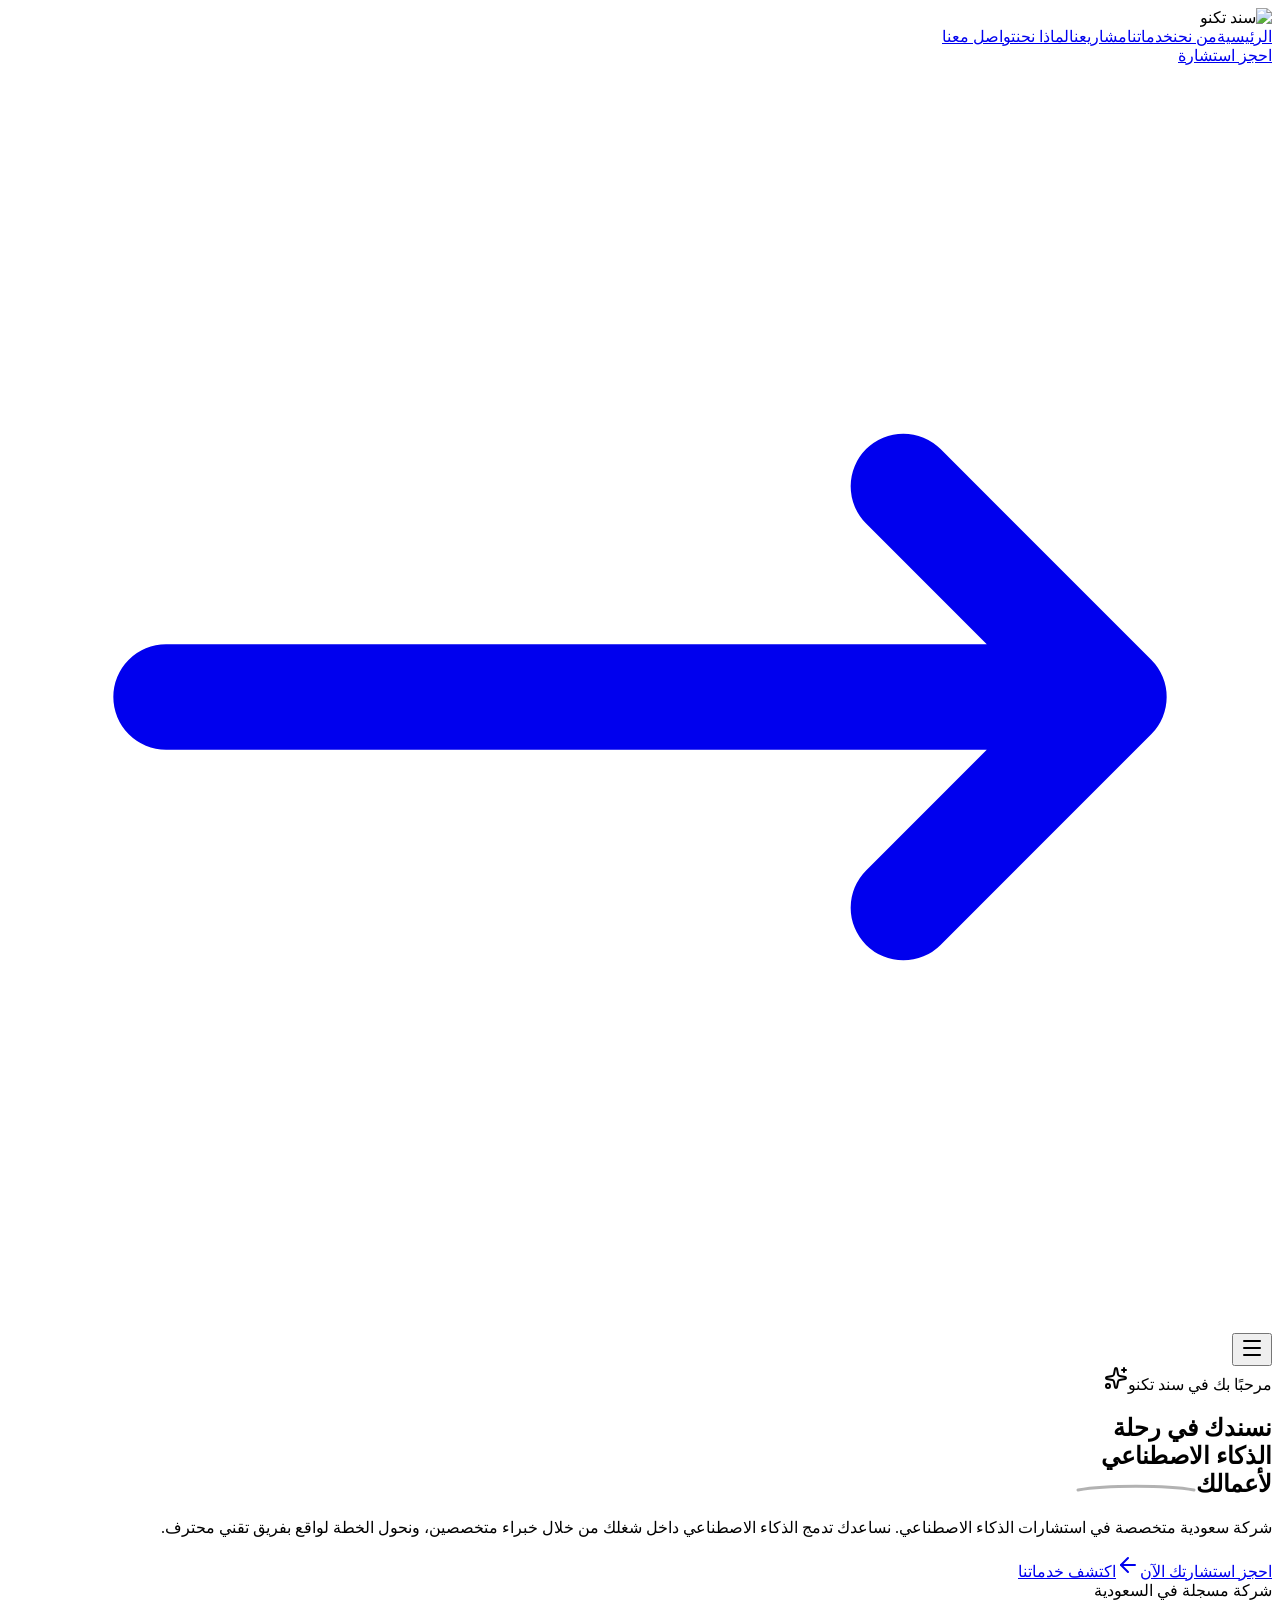
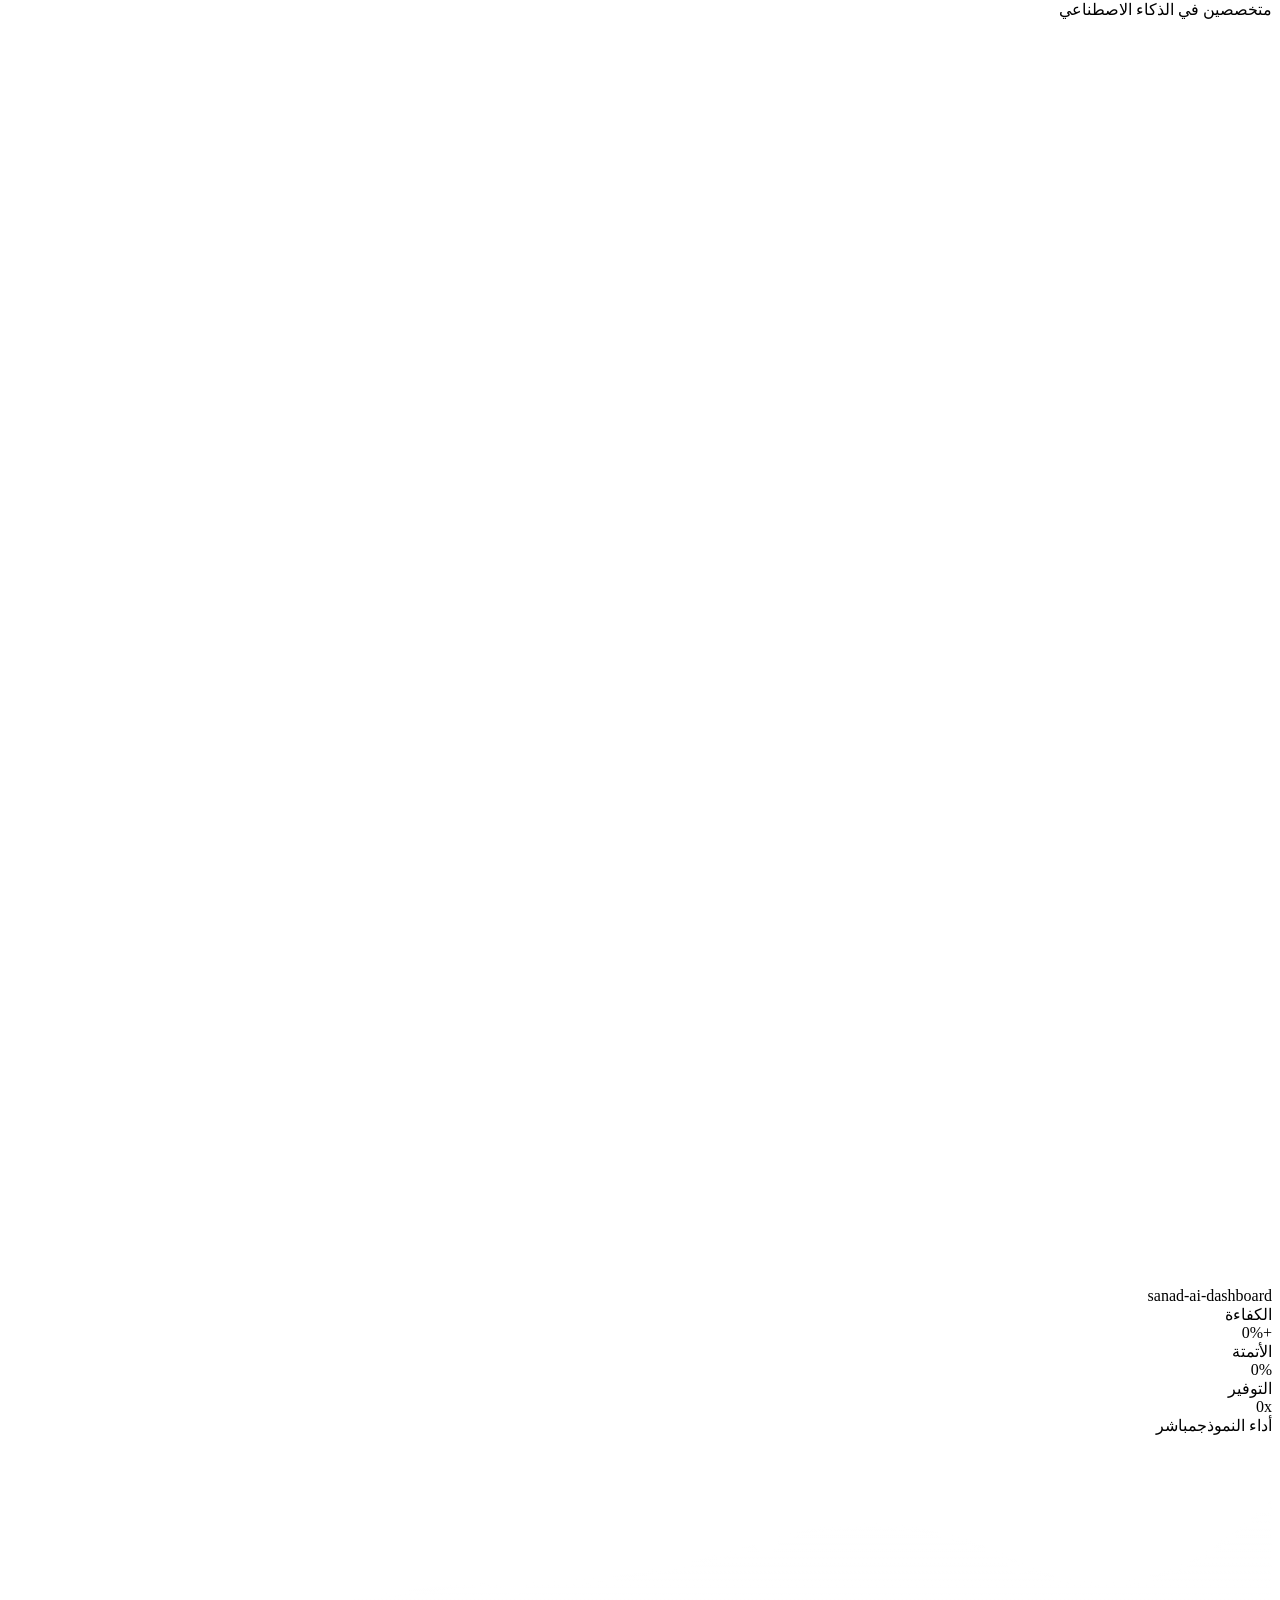
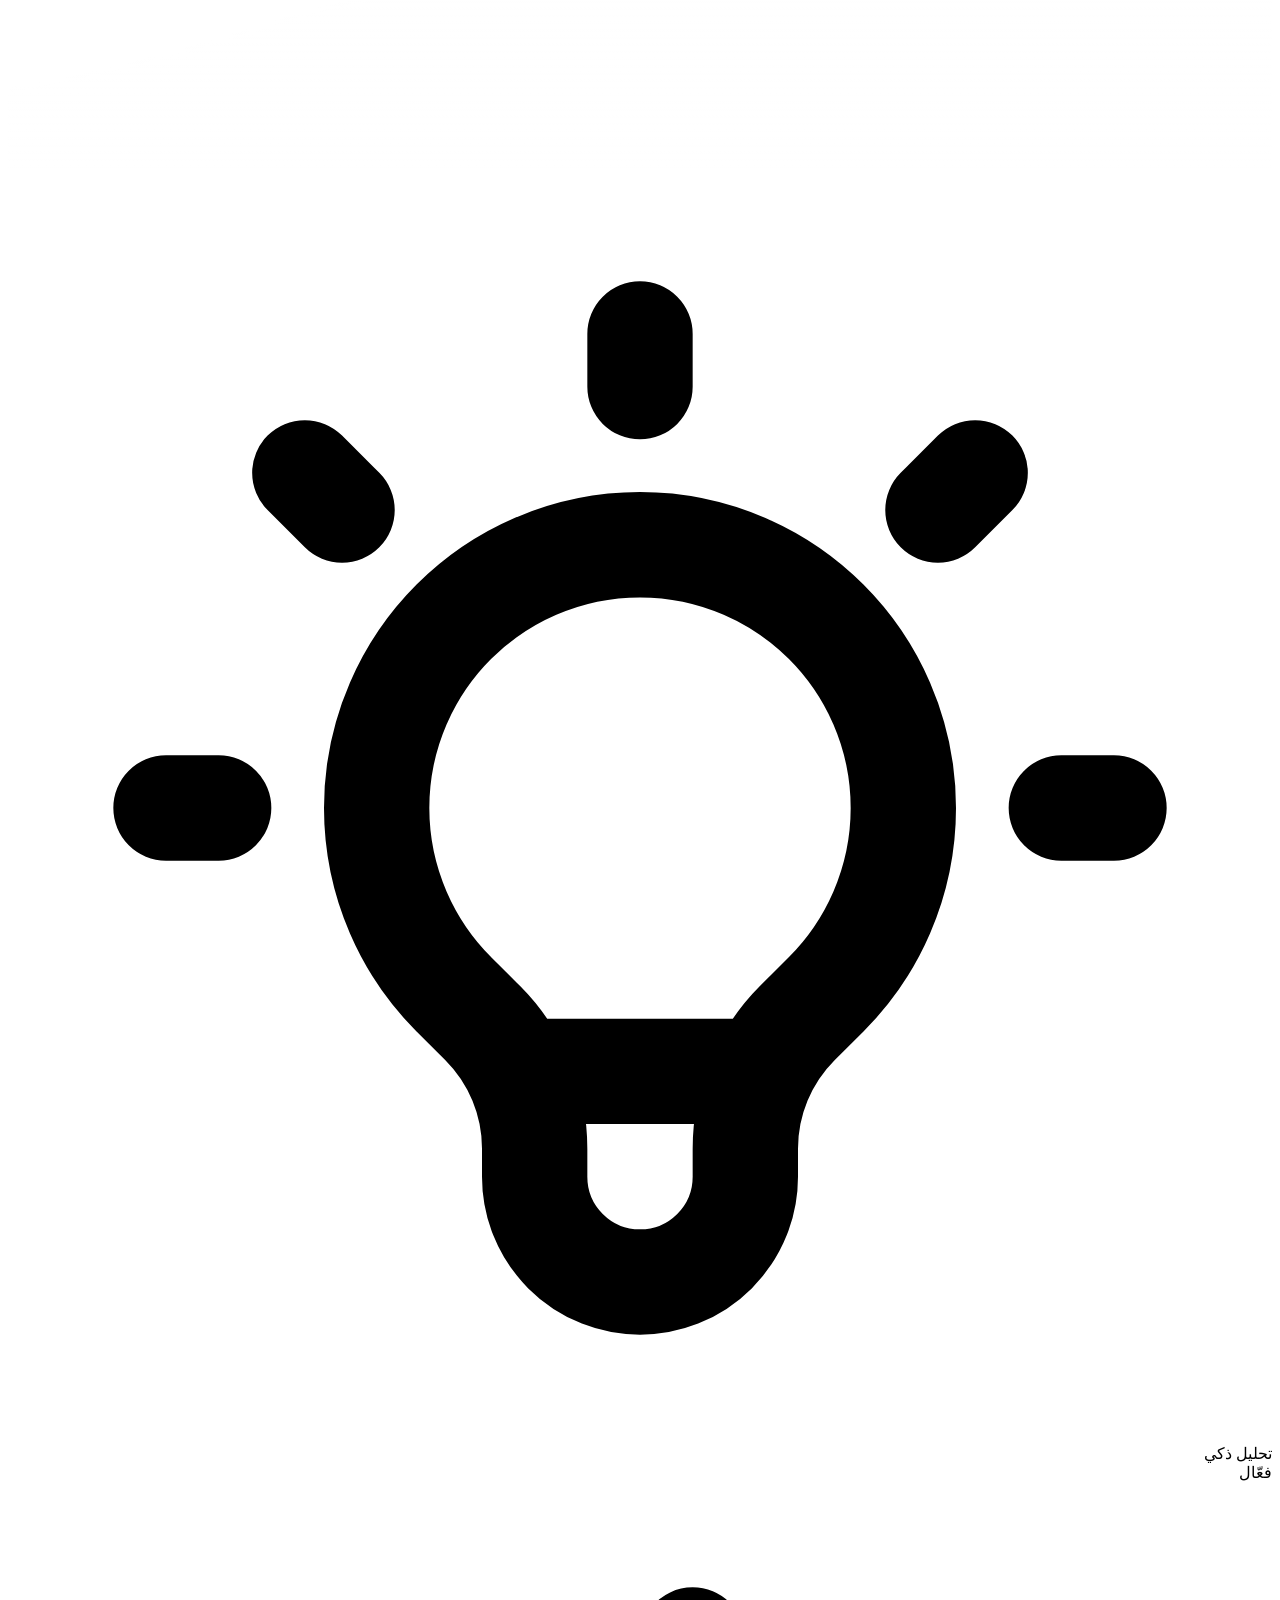
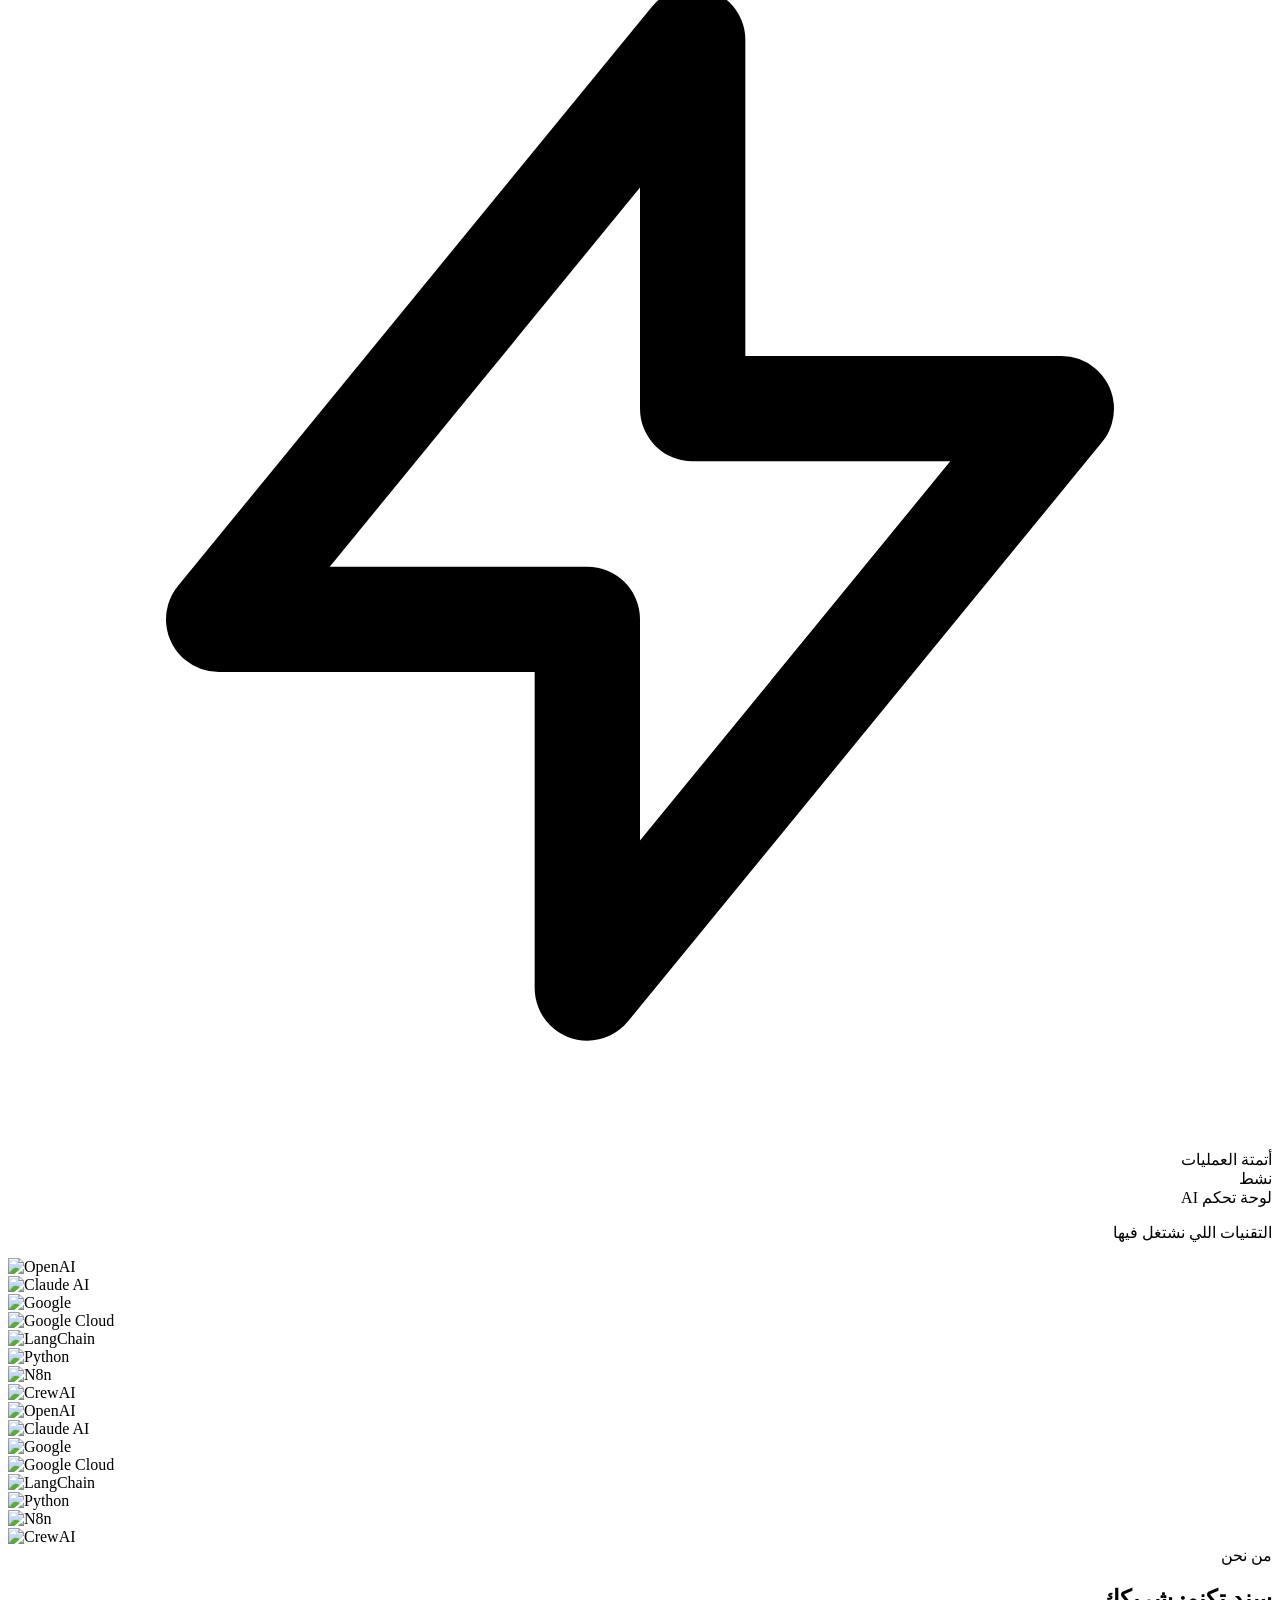
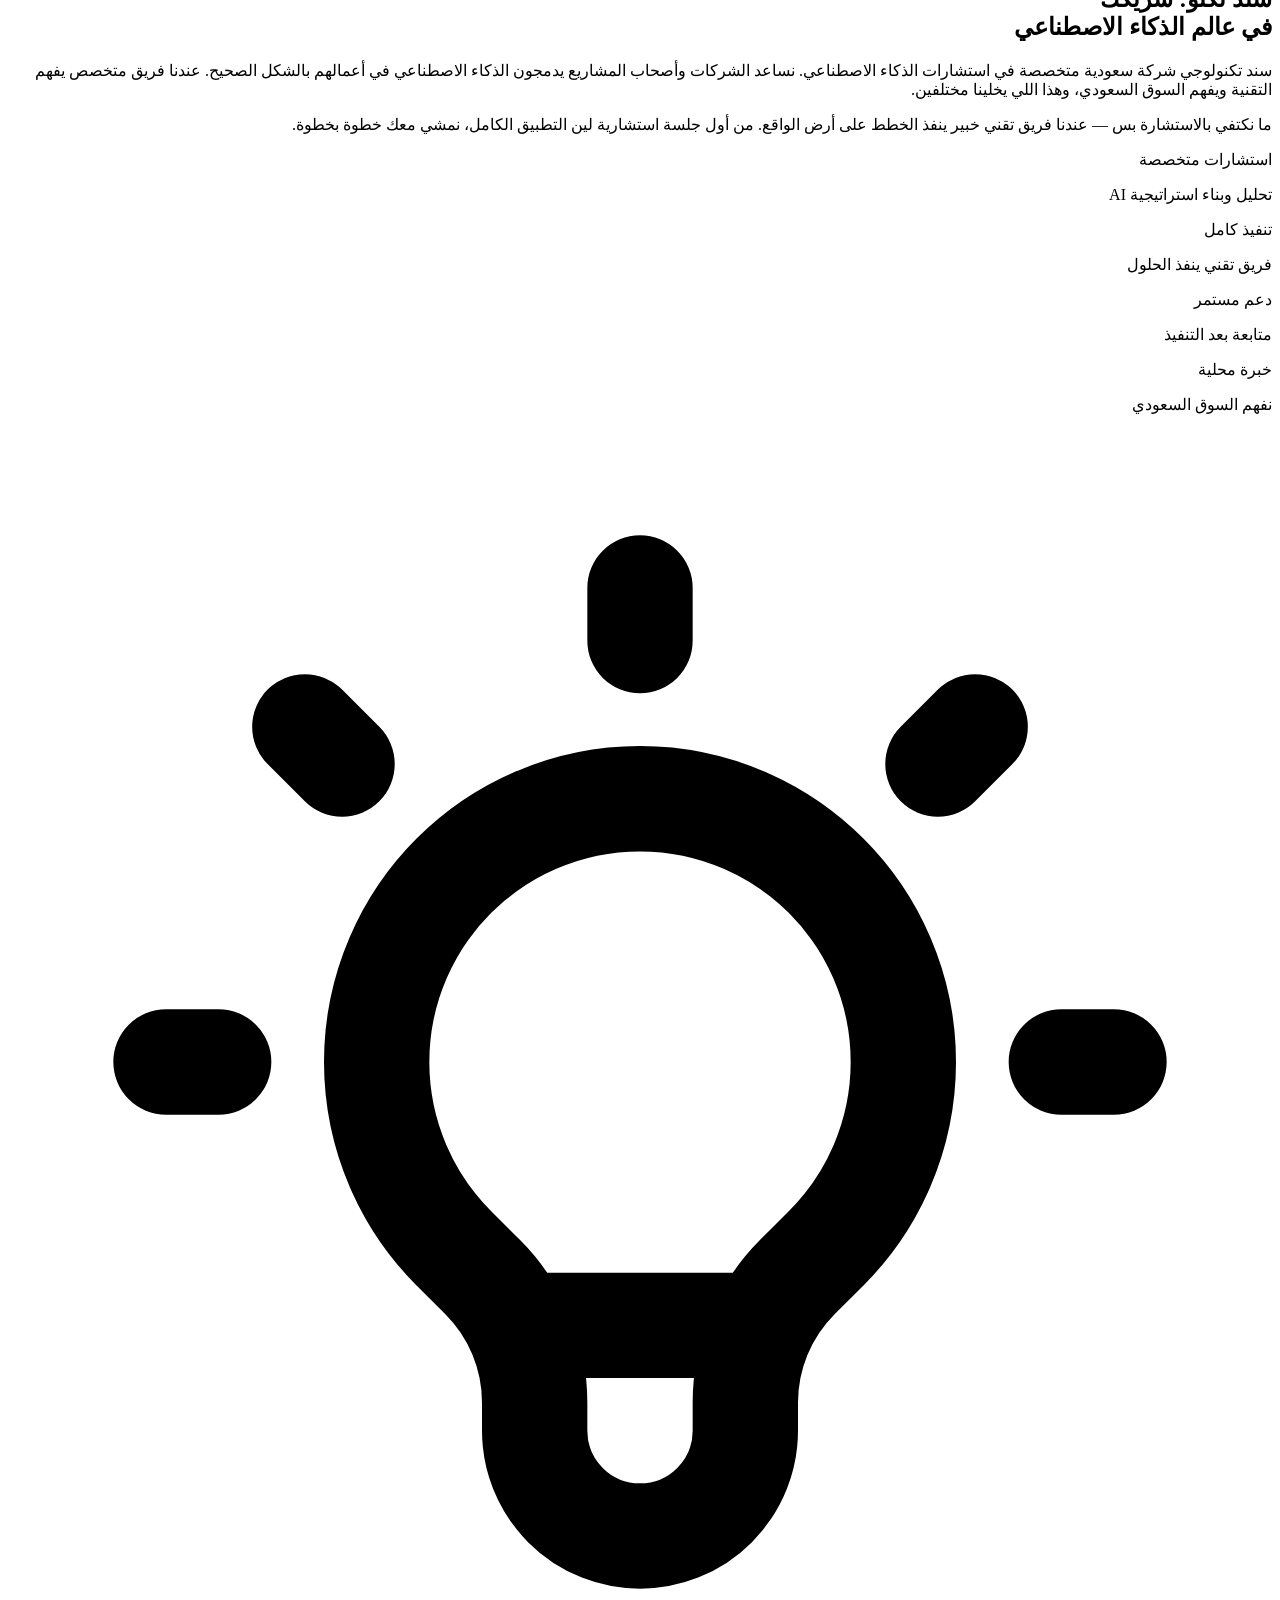
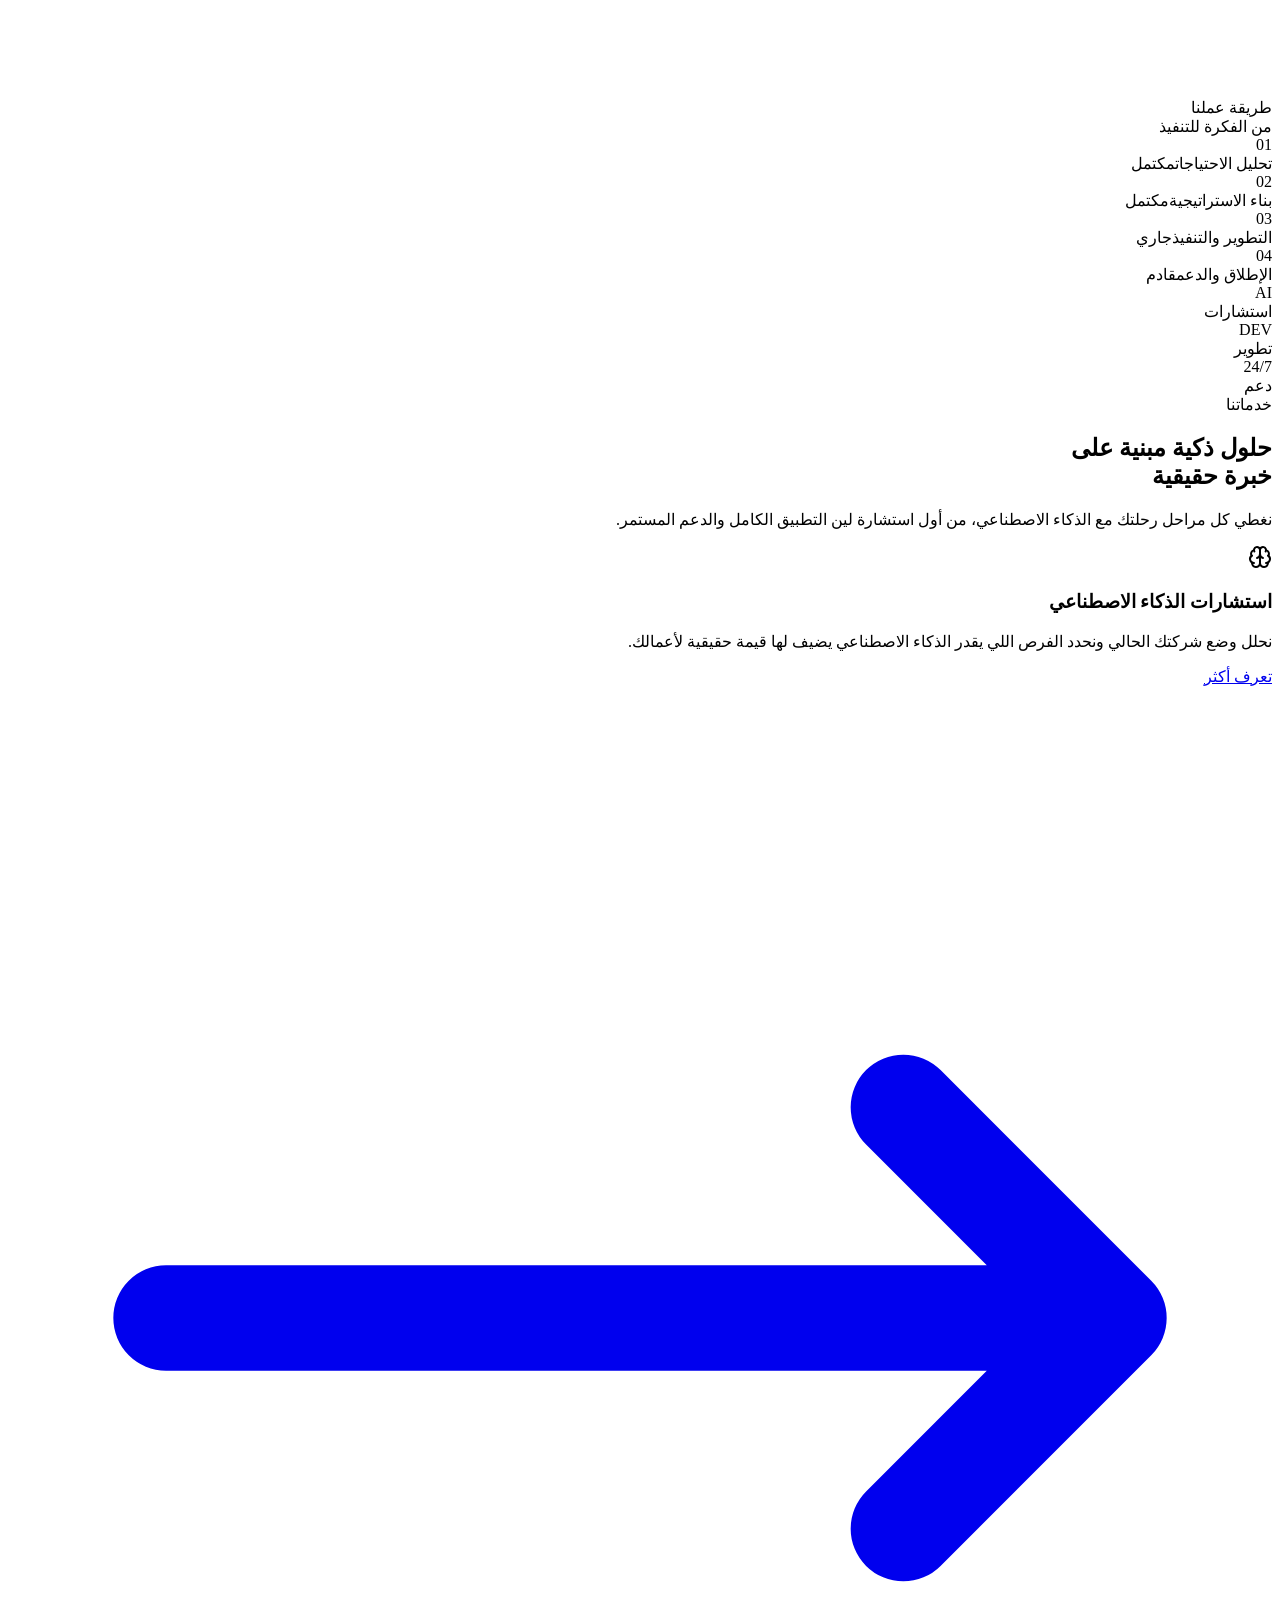
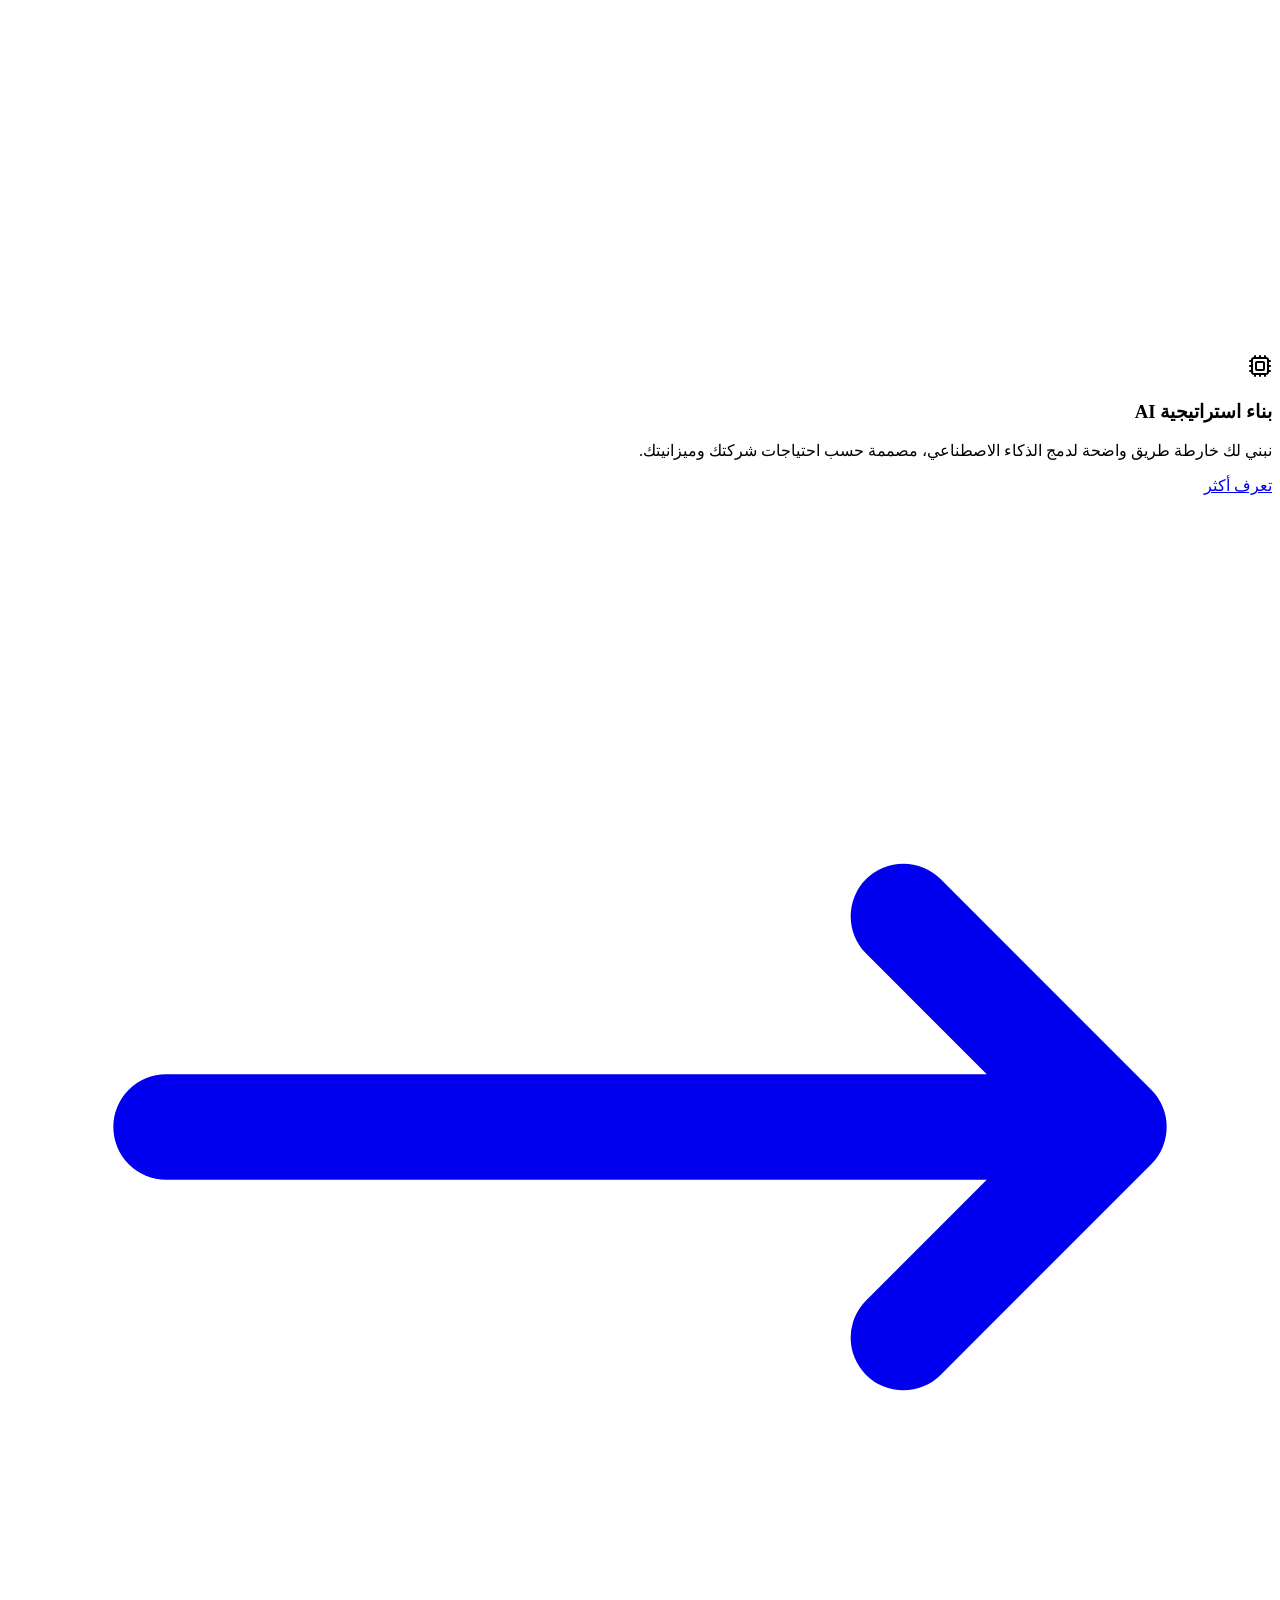
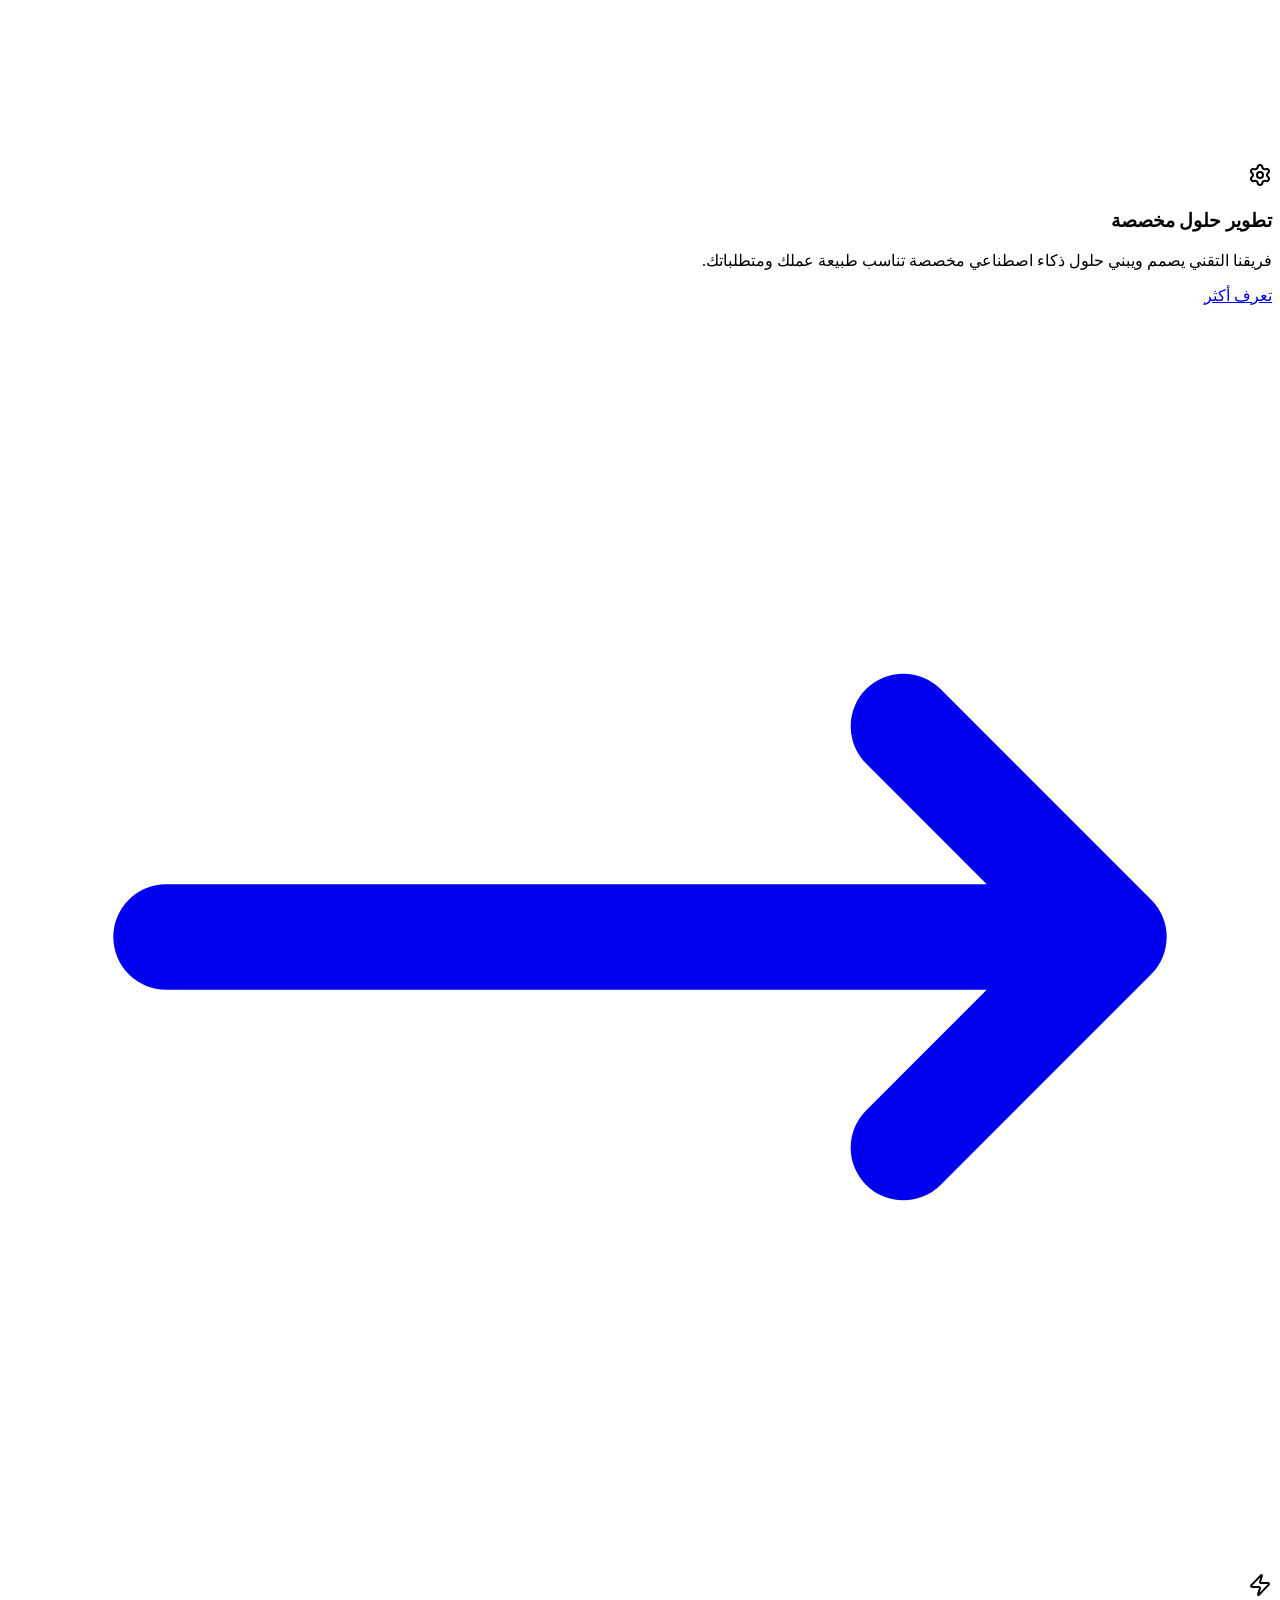
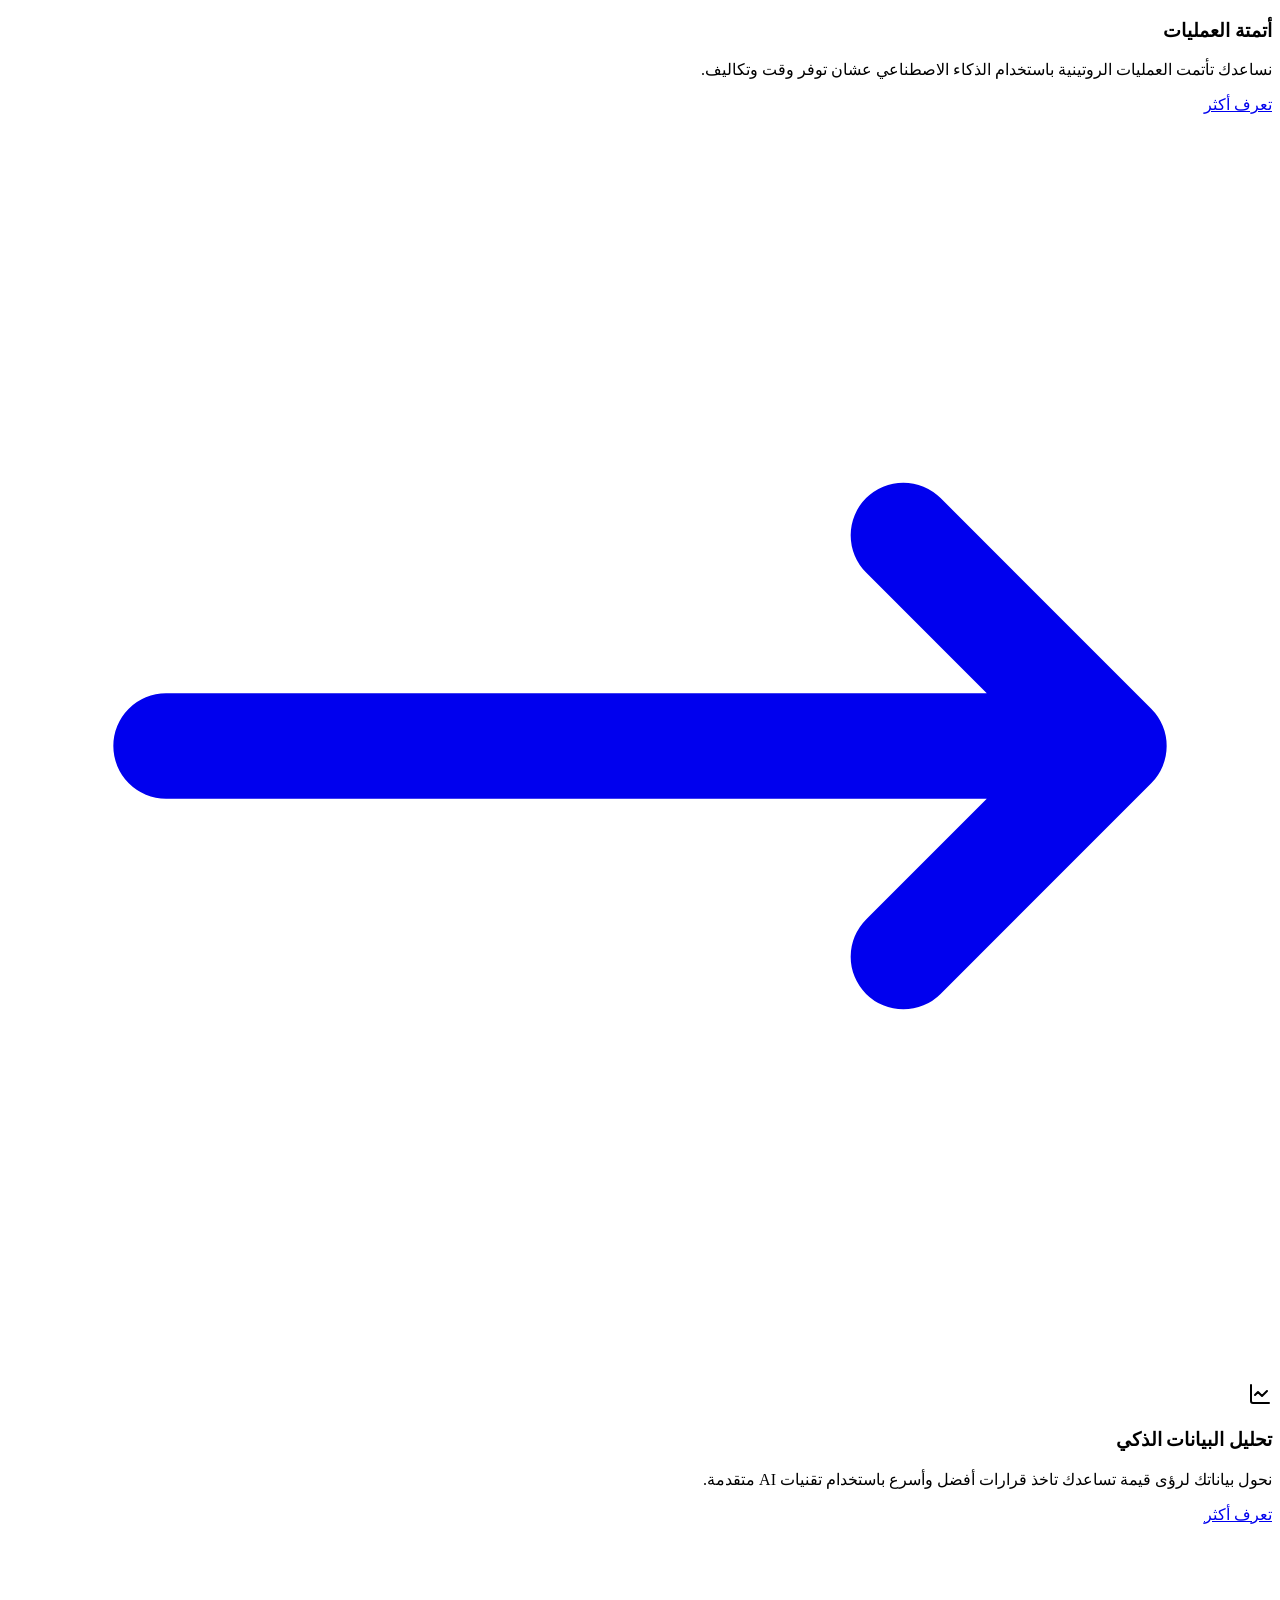
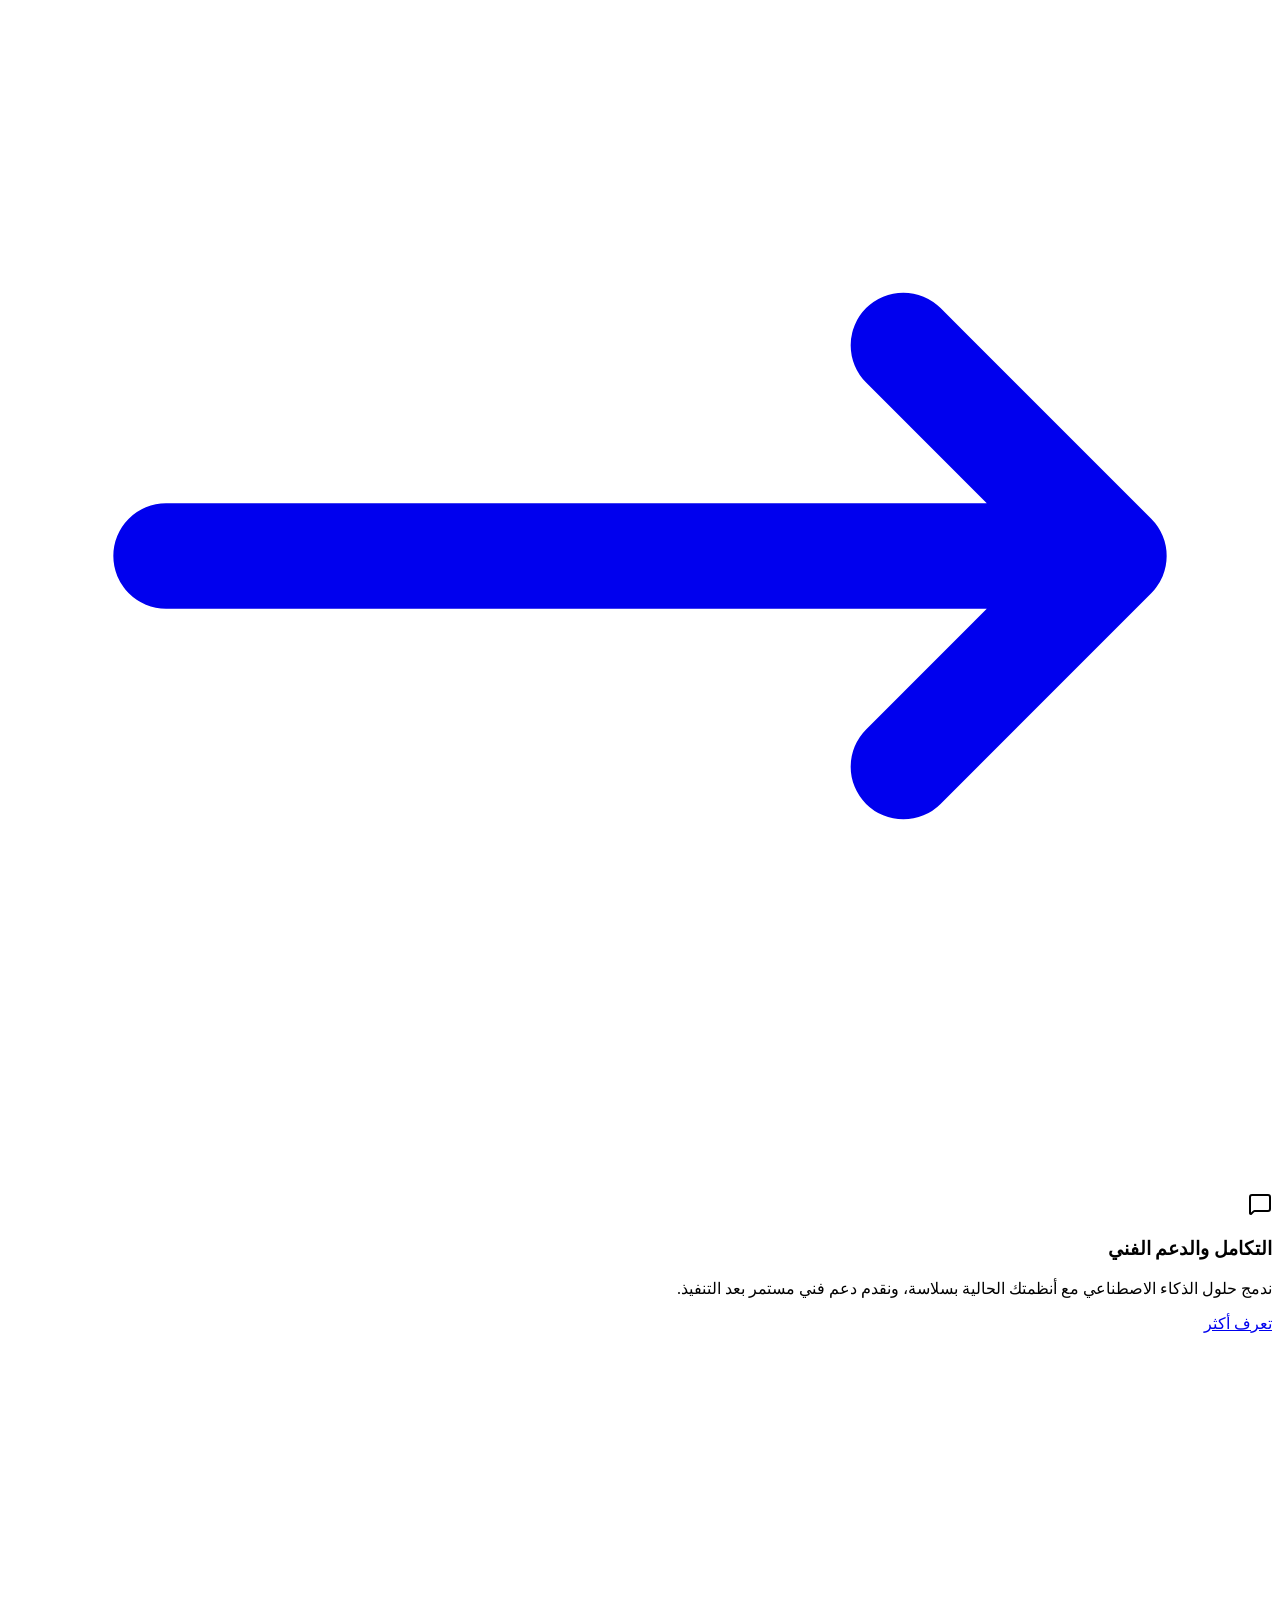
==== commit 365a641c: "carosel" ====
--- a/out/index.html
+++ b/out/index.html
@@ -1 +1 @@
-<!DOCTYPE html><!--E61Ui2S_IG_ikjt1U5S_f--><html lang="ar" dir="rtl"><head><meta charSet="utf-8"/><meta name="viewport" content="width=device-width, initial-scale=1"/><link rel="preload" href="/sanad-AI/_next/static/media/280fac012b00b901-s.p.9709d1fd.woff2" as="font" crossorigin="" type="font/woff2"/><link rel="preload" href="/sanad-AI/_next/static/media/5ad8fdb5805e9b4a-s.p.a7af9cce.woff2" as="font" crossorigin="" type="font/woff2"/><link rel="preload" href="/sanad-AI/_next/static/media/c9a0d344f313d307-s.p.2e3b0be0.woff2" as="font" crossorigin="" type="font/woff2"/><link rel="preload" href="/sanad-AI/_next/static/media/ceec3e50f42c26e3-s.p.d48d1167.woff2" as="font" crossorigin="" type="font/woff2"/><link rel="preload" as="image" href="/sanad-AI/logo-01.png"/><link rel="preload" as="image" href="/sanad-AI/companylogos/openAI.png"/><link rel="preload" as="image" href="/sanad-AI/companylogos/claude-ai.png"/><link rel="preload" as="image" href="/sanad-AI/companylogos/Google.png"/><link rel="preload" as="image" href="/sanad-AI/companylogos/Google_Cloud.png"/><link rel="preload" as="image" href="/sanad-AI/companylogos/langchain-1.svg"/><link rel="preload" as="image" href="/sanad-AI/companylogos/Python.png"/><link rel="preload" as="image" href="/sanad-AI/companylogos/N8n.png"/><link rel="preload" as="image" href="/sanad-AI/companylogos/crewai.png"/><link rel="stylesheet" href="/sanad-AI/_next/static/chunks/e297425f70ca5594.css" data-precedence="next"/><link rel="stylesheet" href="/sanad-AI/_next/static/chunks/f66b7ebefdaf4f3c.css" data-precedence="next"/><link rel="preload" as="script" fetchPriority="low" href="/sanad-AI/_next/static/chunks/9340e1d8acca117a.js"/><script src="/sanad-AI/_next/static/chunks/1627bf2f54f2038d.js" async=""></script><script src="/sanad-AI/_next/static/chunks/7b9d1f631853b3a2.js" async=""></script><script src="/sanad-AI/_next/static/chunks/f2f58a7e93290fbb.js" async=""></script><script src="/sanad-AI/_next/static/chunks/turbopack-c409f727f52e2e6d.js" async=""></script><script src="/sanad-AI/_next/static/chunks/2f236954d6a65e12.js" async=""></script><script src="/sanad-AI/_next/static/chunks/a624b468970d3cc4.js" async=""></script><script src="/sanad-AI/_next/static/chunks/a2508d70809846ab.js" async=""></script><link rel="icon" href="/sanad-AI/favicon.png" type="image/png"/><link rel="apple-touch-icon" href="/sanad-AI/favicon.png"/><meta name="next-size-adjust" content=""/><title>سند تكنو | استشارات الذكاء الاصطناعي</title><meta name="description" content="شركة سند تكنولوجي - شريكك في دمج الذكاء الاصطناعي داخل أعمالك. استشارات وتطبيقات ذكاء اصطناعي متخصصة في السعودية."/><meta name="generator" content="v0.app"/><link rel="icon" href="/sanad-AI/icon.png?icon.d8e67284.png" sizes="1775x1702" type="image/png"/><script src="/sanad-AI/_next/static/chunks/a6dad97d9634a72d.js" noModule=""></script></head><body class="ibm_plex_sans_arabic_bf2b32a-module__ed7cVa__variable font-arabic antialiased"><div hidden=""><!--$--><!--/$--></div><main class="min-h-screen bg-background"><nav class="fixed top-0 right-0 left-0 z-50 bg-background/80 backdrop-blur-md border-b border-border"><div class="max-w-7xl mx-auto px-4 sm:px-6 lg:px-8"><div class="flex items-center justify-between h-16"><div class="flex items-center gap-2"><img src="/sanad-AI/logo-01.png" alt="سند تكنو" class="h-9 w-auto"/></div><div class="hidden md:flex items-center gap-8"><a href="#" class="text-sm text-muted-foreground hover:text-foreground transition-colors">الرئيسية</a><a href="#about" class="text-sm text-muted-foreground hover:text-foreground transition-colors">من نحن</a><a href="#services" class="text-sm text-muted-foreground hover:text-foreground transition-colors">خدماتنا</a><a href="#projects" class="text-sm text-muted-foreground hover:text-foreground transition-colors">مشاريعنا</a><a href="#why-us" class="text-sm text-muted-foreground hover:text-foreground transition-colors">لماذا نحن</a><a href="#contact" class="text-sm text-muted-foreground hover:text-foreground transition-colors">تواصل معنا</a></div><div class="hidden md:block"><a href="#contact" data-slot="button" class="inline-flex items-center justify-center gap-2 whitespace-nowrap text-sm font-medium transition-all disabled:pointer-events-none disabled:opacity-50 [&amp;_svg]:pointer-events-none [&amp;_svg:not([class*=&#x27;size-&#x27;])]:size-4 shrink-0 [&amp;_svg]:shrink-0 outline-none focus-visible:border-ring focus-visible:ring-ring/50 focus-visible:ring-[3px] aria-invalid:ring-destructive/20 dark:aria-invalid:ring-destructive/40 aria-invalid:border-destructive bg-primary text-primary-foreground hover:bg-primary/90 h-9 py-2 has-[&gt;svg]:px-3 rounded-full px-6">احجز استشارة<svg class="w-4 h-4 mr-2 rotate-180" fill="none" stroke="currentColor" viewBox="0 0 24 24"><path stroke-linecap="round" stroke-linejoin="round" stroke-width="2" d="M17 8l4 4m0 0l-4 4m4-4H3"></path></svg></a></div><button class="md:hidden p-2"><svg xmlns="http://www.w3.org/2000/svg" width="24" height="24" viewBox="0 0 24 24" fill="none" stroke="currentColor" stroke-width="2" stroke-linecap="round" stroke-linejoin="round" class="lucide lucide-menu w-6 h-6" aria-hidden="true"><path d="M4 5h16"></path><path d="M4 12h16"></path><path d="M4 19h16"></path></svg></button></div></div></nav><section class="pt-32 pb-20 px-4 sm:px-6 lg:px-8 overflow-hidden relative"><div class="absolute inset-0 overflow-hidden pointer-events-none"><div class="absolute -top-40 -right-40 w-[500px] h-[500px] rounded-full bg-gradient-to-br from-primary/5 to-transparent blur-3xl animate-pulse"></div><div class="absolute -bottom-40 -left-40 w-[500px] h-[500px] rounded-full bg-gradient-to-tr from-primary/5 to-transparent blur-3xl animate-pulse" style="animation-delay:2s"></div></div><div class="max-w-7xl mx-auto relative z-10"><div class="grid lg:grid-cols-2 gap-12 items-center"><div class="space-y-8"><div class="scroll-hidden scroll-fade-up "><div class="inline-flex items-center gap-2 px-4 py-2 rounded-full border border-border bg-card"><span class="text-sm text-muted-foreground">مرحبًا بك في سند تكنو</span><svg xmlns="http://www.w3.org/2000/svg" width="24" height="24" viewBox="0 0 24 24" fill="none" stroke="currentColor" stroke-width="2" stroke-linecap="round" stroke-linejoin="round" class="lucide lucide-sparkles w-4 h-4 text-foreground" aria-hidden="true"><path d="M11.017 2.814a1 1 0 0 1 1.966 0l1.051 5.558a2 2 0 0 0 1.594 1.594l5.558 1.051a1 1 0 0 1 0 1.966l-5.558 1.051a2 2 0 0 0-1.594 1.594l-1.051 5.558a1 1 0 0 1-1.966 0l-1.051-5.558a2 2 0 0 0-1.594-1.594l-5.558-1.051a1 1 0 0 1 0-1.966l5.558-1.051a2 2 0 0 0 1.594-1.594z"></path><path d="M20 2v4"></path><path d="M22 4h-4"></path><circle cx="4" cy="20" r="2"></circle></svg></div></div><div class="scroll-hidden scroll-fade-up "><h1 class="text-4xl sm:text-5xl lg:text-6xl font-extrabold text-foreground leading-tight text-balance">نسندك في رحلة<br/>الذكاء الاصطناعي<br/><span class="relative inline-block">لأعمالك<svg class="absolute -bottom-3 right-0 w-full" height="10" viewBox="0 0 120 10" fill="none" preserveAspectRatio="none"><path d="M2 8C30 3 90 3 118 8" stroke="currentColor" stroke-width="3" stroke-linecap="round" opacity="0.3"></path></svg></span></h1></div><div class="scroll-hidden scroll-fade-up "><p class="text-lg text-muted-foreground max-w-lg leading-relaxed">شركة سعودية متخصصة في استشارات الذكاء الاصطناعي. نساعدك تدمج الذكاء الاصطناعي داخل شغلك من خلال خبراء متخصصين، ونحول الخطة لواقع بفريق تقني محترف.</p></div><div class="scroll-hidden scroll-fade-up "><div class="flex flex-wrap gap-4"><a href="#contact" data-slot="button" class="inline-flex items-center justify-center whitespace-nowrap text-sm font-medium transition-all disabled:pointer-events-none disabled:opacity-50 [&amp;_svg]:pointer-events-none [&amp;_svg:not([class*=&#x27;size-&#x27;])]:size-4 shrink-0 [&amp;_svg]:shrink-0 outline-none focus-visible:border-ring focus-visible:ring-ring/50 focus-visible:ring-[3px] aria-invalid:ring-destructive/20 dark:aria-invalid:ring-destructive/40 aria-invalid:border-destructive bg-primary text-primary-foreground hover:bg-primary/90 h-10 has-[&gt;svg]:px-4 rounded-full px-8 gap-2 card-3d">احجز استشارتك الآن<svg xmlns="http://www.w3.org/2000/svg" width="24" height="24" viewBox="0 0 24 24" fill="none" stroke="currentColor" stroke-width="2" stroke-linecap="round" stroke-linejoin="round" class="lucide lucide-arrow-left w-4 h-4" aria-hidden="true"><path d="m12 19-7-7 7-7"></path><path d="M19 12H5"></path></svg></a><a href="#services" data-slot="button" class="inline-flex items-center justify-center gap-2 whitespace-nowrap text-sm font-medium transition-all disabled:pointer-events-none disabled:opacity-50 [&amp;_svg]:pointer-events-none [&amp;_svg:not([class*=&#x27;size-&#x27;])]:size-4 shrink-0 [&amp;_svg]:shrink-0 outline-none focus-visible:border-ring focus-visible:ring-ring/50 focus-visible:ring-[3px] aria-invalid:ring-destructive/20 dark:aria-invalid:ring-destructive/40 aria-invalid:border-destructive border bg-background shadow-xs hover:bg-accent hover:text-accent-foreground dark:bg-input/30 dark:border-input dark:hover:bg-input/50 h-10 has-[&gt;svg]:px-4 rounded-full px-8 card-3d">اكتشف خدماتنا</a></div></div><div class="scroll-hidden scroll-fade-up "><div class="flex items-center gap-6 pt-4"><div class="flex items-center gap-2"><div class="w-3 h-3 rounded-full bg-green-500 animate-pulse"></div><span class="text-sm text-muted-foreground">شركة مسجلة في السعودية</span></div><div class="h-4 w-px bg-border"></div><span class="text-sm text-muted-foreground">متخصصين في الذكاء الاصطناعي</span></div></div></div><div class="scroll-hidden scroll-rotate-in "><div class="relative group" style="perspective:1200px"><div class="relative bg-primary rounded-3xl p-6 shadow-2xl border border-foreground/10 overflow-hidden transition-transform duration-700 group-hover:[transform:rotateY(-3deg)_rotateX(2deg)]" style="transform-style:preserve-3d"><div class="absolute inset-0 opacity-[0.04]"><svg viewBox="0 0 200 200" class="w-full h-full"><g><line x1="0" y1="0" x2="0" y2="200" stroke="white" stroke-width="0.5"></line><line x1="0" y1="0" x2="200" y2="0" stroke="white" stroke-width="0.5"></line></g><g><line x1="20" y1="0" x2="20" y2="200" stroke="white" stroke-width="0.5"></line><line x1="0" y1="20" x2="200" y2="20" stroke="white" stroke-width="0.5"></line></g><g><line x1="40" y1="0" x2="40" y2="200" stroke="white" stroke-width="0.5"></line><line x1="0" y1="40" x2="200" y2="40" stroke="white" stroke-width="0.5"></line></g><g><line x1="60" y1="0" x2="60" y2="200" stroke="white" stroke-width="0.5"></line><line x1="0" y1="60" x2="200" y2="60" stroke="white" stroke-width="0.5"></line></g><g><line x1="80" y1="0" x2="80" y2="200" stroke="white" stroke-width="0.5"></line><line x1="0" y1="80" x2="200" y2="80" stroke="white" stroke-width="0.5"></line></g><g><line x1="100" y1="0" x2="100" y2="200" stroke="white" stroke-width="0.5"></line><line x1="0" y1="100" x2="200" y2="100" stroke="white" stroke-width="0.5"></line></g><g><line x1="120" y1="0" x2="120" y2="200" stroke="white" stroke-width="0.5"></line><line x1="0" y1="120" x2="200" y2="120" stroke="white" stroke-width="0.5"></line></g><g><line x1="140" y1="0" x2="140" y2="200" stroke="white" stroke-width="0.5"></line><line x1="0" y1="140" x2="200" y2="140" stroke="white" stroke-width="0.5"></line></g><g><line x1="160" y1="0" x2="160" y2="200" stroke="white" stroke-width="0.5"></line><line x1="0" y1="160" x2="200" y2="160" stroke="white" stroke-width="0.5"></line></g><g><line x1="180" y1="0" x2="180" y2="200" stroke="white" stroke-width="0.5"></line><line x1="0" y1="180" x2="200" y2="180" stroke="white" stroke-width="0.5"></line></g></svg></div><div class="relative z-10 flex items-center justify-between mb-6"><div class="flex items-center gap-2"><div class="w-3 h-3 rounded-full bg-primary-foreground/30"></div><div class="w-3 h-3 rounded-full bg-primary-foreground/20"></div><div class="w-3 h-3 rounded-full bg-primary-foreground/10"></div></div><span class="text-xs text-primary-foreground/40 font-mono">sanad-ai-dashboard</span></div><div class="relative z-10 space-y-4"><div class="grid grid-cols-3 gap-3"><div class="bg-primary-foreground/5 rounded-xl p-4 border border-primary-foreground/10 backdrop-blur-sm"><div class="text-xs text-primary-foreground/50 mb-1">الكفاءة</div><div class="text-xl font-bold text-primary-foreground">+0%</div><div class="mt-2 h-1 bg-primary-foreground/10 rounded-full overflow-hidden"><div class="h-full bg-primary-foreground/40 rounded-full transition-none" style="width:0%"></div></div></div><div class="bg-primary-foreground/5 rounded-xl p-4 border border-primary-foreground/10 backdrop-blur-sm"><div class="text-xs text-primary-foreground/50 mb-1">الأتمتة</div><div class="text-xl font-bold text-primary-foreground">0%</div><div class="mt-2 h-1 bg-primary-foreground/10 rounded-full overflow-hidden"><div class="h-full bg-primary-foreground/40 rounded-full transition-none" style="width:0%"></div></div></div><div class="bg-primary-foreground/5 rounded-xl p-4 border border-primary-foreground/10 backdrop-blur-sm"><div class="text-xs text-primary-foreground/50 mb-1">التوفير</div><div class="text-xl font-bold text-primary-foreground">0x</div><div class="mt-2 h-1 bg-primary-foreground/10 rounded-full overflow-hidden"><div class="h-full bg-primary-foreground/40 rounded-full transition-none" style="width:0%"></div></div></div></div><div class="bg-primary-foreground/5 rounded-xl p-4 border border-primary-foreground/10"><div class="flex items-center justify-between mb-3"><span class="text-xs text-primary-foreground/60">أداء النموذج</span><span class="text-xs text-primary-foreground/40 flex items-center gap-1"><span class="w-1.5 h-1.5 rounded-full bg-primary-foreground/60 inline-block"></span>مباشر</span></div><svg viewBox="0 0 300 80" class="w-full" preserveAspectRatio="none"><defs><linearGradient id="chartGradMono" x1="0%" y1="0%" x2="0%" y2="100%"><stop offset="0%" stop-color="rgba(255,255,255,0.15)"></stop><stop offset="100%" stop-color="rgba(255,255,255,0)"></stop></linearGradient></defs><path d="M0,60 Q30,55 60,45 T120,35 T180,25 T240,30 T300,15" fill="none" stroke="rgba(255,255,255,0.5)" stroke-width="2"></path><path d="M0,60 Q30,55 60,45 T120,35 T180,25 T240,30 T300,15 L300,80 L0,80 Z" fill="url(#chartGradMono)"></path><circle cx="60" cy="45" r="3" fill="rgba(255,255,255,0.7)"></circle><circle cx="120" cy="35" r="3" fill="rgba(255,255,255,0.7)"></circle><circle cx="180" cy="25" r="3" fill="rgba(255,255,255,0.7)"></circle><circle cx="240" cy="30" r="3" fill="rgba(255,255,255,0.7)"></circle><circle cx="300" cy="15" r="3" fill="rgba(255,255,255,0.7)"></circle></svg></div><div class="grid grid-cols-2 gap-3"><div class="bg-primary-foreground/8 rounded-xl p-4 border border-primary-foreground/10"><div class="w-8 h-8 rounded-lg bg-primary-foreground/10 flex items-center justify-center mb-2"><svg class="w-4 h-4 text-primary-foreground/70" fill="none" stroke="currentColor" viewBox="0 0 24 24"><path stroke-linecap="round" stroke-linejoin="round" stroke-width="2" d="M9.663 17h4.673M12 3v1m6.364 1.636l-.707.707M21 12h-1M4 12H3m3.343-5.657l-.707-.707m2.828 9.9a5 5 0 117.072 0l-.548.547A3.374 3.374 0 0014 18.469V19a2 2 0 11-4 0v-.531c0-.895-.356-1.754-.988-2.386l-.548-.547z"></path></svg></div><div class="text-xs text-primary-foreground/80 font-medium">تحليل ذكي</div><div class="text-[10px] text-primary-foreground/40 mt-1">فعّال</div></div><div class="bg-primary-foreground/8 rounded-xl p-4 border border-primary-foreground/10"><div class="w-8 h-8 rounded-lg bg-primary-foreground/10 flex items-center justify-center mb-2"><svg class="w-4 h-4 text-primary-foreground/70" fill="none" stroke="currentColor" viewBox="0 0 24 24"><path stroke-linecap="round" stroke-linejoin="round" stroke-width="2" d="M13 10V3L4 14h7v7l9-11h-7z"></path></svg></div><div class="text-xs text-primary-foreground/80 font-medium">أتمتة العمليات</div><div class="text-[10px] text-primary-foreground/40 mt-1">نشط</div></div></div></div></div><div class="absolute -bottom-3 left-1/2 -translate-x-1/2 bg-card text-foreground border border-border px-6 py-2 rounded-full text-sm font-medium shadow-lg">لوحة تحكم AI</div><div class="absolute -top-4 -right-4 w-24 h-24 bg-muted rounded-2xl -z-10"></div><div class="absolute -bottom-4 -left-4 w-16 h-16 bg-secondary rounded-xl -z-10"></div></div></div></div></div></section><section class="py-12 border-y border-border bg-card overflow-hidden"><div class="max-w-7xl mx-auto px-4 sm:px-6 lg:px-8"><div class="scroll-hidden scroll-fade-up "><p class="text-center text-sm text-muted-foreground mb-8">التقنيات اللي نشتغل فيها</p></div><div class="flex items-center gap-12 overflow-hidden" style="scroll-behavior:auto"><div class="flex-shrink-0 flex items-center justify-center px-4 grayscale hover:grayscale-0 opacity-60 hover:opacity-100 transition-all duration-300"><img src="/sanad-AI/companylogos/openAI.png" alt="OpenAI" class="h-10 md:h-12 w-auto max-w-[120px] object-contain"/></div><div class="flex-shrink-0 flex items-center justify-center px-4 grayscale hover:grayscale-0 opacity-60 hover:opacity-100 transition-all duration-300"><img src="/sanad-AI/companylogos/claude-ai.png" alt="Claude AI" class="h-10 md:h-12 w-auto max-w-[120px] object-contain"/></div><div class="flex-shrink-0 flex items-center justify-center px-4 grayscale hover:grayscale-0 opacity-60 hover:opacity-100 transition-all duration-300"><img src="/sanad-AI/companylogos/Google.png" alt="Google" class="h-10 md:h-12 w-auto max-w-[120px] object-contain"/></div><div class="flex-shrink-0 flex items-center justify-center px-4 grayscale hover:grayscale-0 opacity-60 hover:opacity-100 transition-all duration-300"><img src="/sanad-AI/companylogos/Google_Cloud.png" alt="Google Cloud" class="h-10 md:h-12 w-auto max-w-[120px] object-contain"/></div><div class="flex-shrink-0 flex items-center justify-center px-4 grayscale hover:grayscale-0 opacity-60 hover:opacity-100 transition-all duration-300"><img src="/sanad-AI/companylogos/langchain-1.svg" alt="LangChain" class="h-10 md:h-12 w-auto max-w-[120px] object-contain"/></div><div class="flex-shrink-0 flex items-center justify-center px-4 grayscale hover:grayscale-0 opacity-60 hover:opacity-100 transition-all duration-300"><img src="/sanad-AI/companylogos/Python.png" alt="Python" class="h-10 md:h-12 w-auto max-w-[120px] object-contain"/></div><div class="flex-shrink-0 flex items-center justify-center px-4 grayscale hover:grayscale-0 opacity-60 hover:opacity-100 transition-all duration-300"><img src="/sanad-AI/companylogos/N8n.png" alt="N8n" class="h-10 md:h-12 w-auto max-w-[120px] object-contain"/></div><div class="flex-shrink-0 flex items-center justify-center px-4 grayscale hover:grayscale-0 opacity-60 hover:opacity-100 transition-all duration-300"><img src="/sanad-AI/companylogos/crewai.png" alt="CrewAI" class="h-10 md:h-12 w-auto max-w-[120px] object-contain"/></div><div class="flex-shrink-0 flex items-center justify-center px-4 grayscale hover:grayscale-0 opacity-60 hover:opacity-100 transition-all duration-300"><img src="/sanad-AI/companylogos/openAI.png" alt="OpenAI" class="h-10 md:h-12 w-auto max-w-[120px] object-contain"/></div><div class="flex-shrink-0 flex items-center justify-center px-4 grayscale hover:grayscale-0 opacity-60 hover:opacity-100 transition-all duration-300"><img src="/sanad-AI/companylogos/claude-ai.png" alt="Claude AI" class="h-10 md:h-12 w-auto max-w-[120px] object-contain"/></div><div class="flex-shrink-0 flex items-center justify-center px-4 grayscale hover:grayscale-0 opacity-60 hover:opacity-100 transition-all duration-300"><img src="/sanad-AI/companylogos/Google.png" alt="Google" class="h-10 md:h-12 w-auto max-w-[120px] object-contain"/></div><div class="flex-shrink-0 flex items-center justify-center px-4 grayscale hover:grayscale-0 opacity-60 hover:opacity-100 transition-all duration-300"><img src="/sanad-AI/companylogos/Google_Cloud.png" alt="Google Cloud" class="h-10 md:h-12 w-auto max-w-[120px] object-contain"/></div><div class="flex-shrink-0 flex items-center justify-center px-4 grayscale hover:grayscale-0 opacity-60 hover:opacity-100 transition-all duration-300"><img src="/sanad-AI/companylogos/langchain-1.svg" alt="LangChain" class="h-10 md:h-12 w-auto max-w-[120px] object-contain"/></div><div class="flex-shrink-0 flex items-center justify-center px-4 grayscale hover:grayscale-0 opacity-60 hover:opacity-100 transition-all duration-300"><img src="/sanad-AI/companylogos/Python.png" alt="Python" class="h-10 md:h-12 w-auto max-w-[120px] object-contain"/></div><div class="flex-shrink-0 flex items-center justify-center px-4 grayscale hover:grayscale-0 opacity-60 hover:opacity-100 transition-all duration-300"><img src="/sanad-AI/companylogos/N8n.png" alt="N8n" class="h-10 md:h-12 w-auto max-w-[120px] object-contain"/></div><div class="flex-shrink-0 flex items-center justify-center px-4 grayscale hover:grayscale-0 opacity-60 hover:opacity-100 transition-all duration-300"><img src="/sanad-AI/companylogos/crewai.png" alt="CrewAI" class="h-10 md:h-12 w-auto max-w-[120px] object-contain"/></div></div></div></section><section id="about" class="py-20 px-4 sm:px-6 lg:px-8"><div class="max-w-7xl mx-auto"><div class="scroll-hidden scroll-fade-up "><div class="inline-flex items-center gap-2 px-4 py-2 rounded-full border border-border bg-card mb-8"><span class="text-sm text-muted-foreground">من نحن</span></div></div><div class="grid lg:grid-cols-2 gap-12 items-center"><div class="space-y-6"><div class="scroll-hidden scroll-fade-up "><h2 class="text-3xl sm:text-4xl font-bold text-foreground leading-tight text-balance">سند تكنو: شريكك<br/>في عالم الذكاء الاصطناعي</h2></div><div class="scroll-hidden scroll-fade-up "><p class="text-muted-foreground leading-relaxed">سند تكنولوجي شركة سعودية متخصصة في استشارات الذكاء الاصطناعي. نساعد الشركات وأصحاب المشاريع يدمجون الذكاء الاصطناعي في أعمالهم بالشكل الصحيح. عندنا فريق متخصص يفهم التقنية ويفهم السوق السعودي، وهذا اللي يخلينا مختلفين.</p></div><div class="scroll-hidden scroll-fade-up "><p class="text-muted-foreground leading-relaxed">ما نكتفي بالاستشارة بس — عندنا فريق تقني خبير ينفذ الخطط على أرض الواقع. من أول جلسة استشارية لين التطبيق الكامل، نمشي معك خطوة بخطوة.</p></div><div class="scroll-hidden scroll-fade-up "><div class="grid grid-cols-2 gap-4 pt-4"><div class="flex items-start gap-3"><div class="w-2 h-2 rounded-full bg-foreground mt-2 shrink-0"></div><div><p class="text-sm font-semibold text-foreground">استشارات متخصصة</p><p class="text-xs text-muted-foreground">تحليل وبناء استراتيجية AI</p></div></div><div class="flex items-start gap-3"><div class="w-2 h-2 rounded-full bg-foreground mt-2 shrink-0"></div><div><p class="text-sm font-semibold text-foreground">تنفيذ كامل</p><p class="text-xs text-muted-foreground">فريق تقني ينفذ الحلول</p></div></div><div class="flex items-start gap-3"><div class="w-2 h-2 rounded-full bg-foreground mt-2 shrink-0"></div><div><p class="text-sm font-semibold text-foreground">دعم مستمر</p><p class="text-xs text-muted-foreground">متابعة بعد التنفيذ</p></div></div><div class="flex items-start gap-3"><div class="w-2 h-2 rounded-full bg-foreground mt-2 shrink-0"></div><div><p class="text-sm font-semibold text-foreground">خبرة محلية</p><p class="text-xs text-muted-foreground">نفهم السوق السعودي</p></div></div></div></div></div><div class="scroll-hidden scroll-rotate-in "><div class="relative group lg:flex lg:items-center lg:justify-center" style="perspective:1200px"><div class="bg-primary rounded-3xl overflow-hidden border border-foreground/10 shadow-2xl transition-transform duration-700 group-hover:[transform:rotateY(-3deg)_rotateX(2deg)] w-full" style="transform-style:preserve-3d"><div class="p-8 space-y-6"><div class="flex items-center gap-3"><div class="w-10 h-10 rounded-xl bg-primary-foreground/15 flex items-center justify-center"><svg class="w-5 h-5 text-primary-foreground" fill="none" stroke="currentColor" viewBox="0 0 24 24"><path stroke-linecap="round" stroke-linejoin="round" stroke-width="2" d="M9.663 17h4.673M12 3v1m6.364 1.636l-.707.707M21 12h-1M4 12H3m3.343-5.657l-.707-.707m2.828 9.9a5 5 0 117.072 0l-.548.547A3.374 3.374 0 0014 18.469V19a2 2 0 11-4 0v-.531c0-.895-.356-1.754-.988-2.386l-.548-.547z"></path></svg></div><div><div class="text-primary-foreground text-sm font-bold">طريقة عملنا</div><div class="text-primary-foreground/40 text-xs">من الفكرة للتنفيذ</div></div></div><div class="flex items-center gap-4"><div class="w-10 h-10 rounded-xl bg-primary-foreground/10 border border-primary-foreground/20 flex items-center justify-center text-primary-foreground text-xs font-bold shrink-0">01</div><div class="flex-1 min-w-0"><div class="flex items-center justify-between mb-1"><span class="text-primary-foreground text-sm font-medium">تحليل الاحتياجات</span><span class="text-xs text-primary-foreground/80">مكتمل</span></div><div class="h-1.5 bg-primary-foreground/10 rounded-full overflow-hidden"><div class="h-full bg-primary-foreground/50 rounded-full transition-none" style="width:0%"></div></div></div></div><div class="flex items-center gap-4"><div class="w-10 h-10 rounded-xl bg-primary-foreground/10 border border-primary-foreground/20 flex items-center justify-center text-primary-foreground text-xs font-bold shrink-0">02</div><div class="flex-1 min-w-0"><div class="flex items-center justify-between mb-1"><span class="text-primary-foreground text-sm font-medium">بناء الاستراتيجية</span><span class="text-xs text-primary-foreground/80">مكتمل</span></div><div class="h-1.5 bg-primary-foreground/10 rounded-full overflow-hidden"><div class="h-full bg-primary-foreground/50 rounded-full transition-none" style="width:0%"></div></div></div></div><div class="flex items-center gap-4"><div class="w-10 h-10 rounded-xl bg-primary-foreground/10 border border-primary-foreground/20 flex items-center justify-center text-primary-foreground text-xs font-bold shrink-0">03</div><div class="flex-1 min-w-0"><div class="flex items-center justify-between mb-1"><span class="text-primary-foreground text-sm font-medium">التطوير والتنفيذ</span><span class="text-xs text-primary-foreground/60">جاري</span></div><div class="h-1.5 bg-primary-foreground/10 rounded-full overflow-hidden"><div class="h-full bg-primary-foreground/50 rounded-full transition-none" style="width:0%"></div></div></div></div><div class="flex items-center gap-4"><div class="w-10 h-10 rounded-xl bg-primary-foreground/10 border border-primary-foreground/20 flex items-center justify-center text-primary-foreground text-xs font-bold shrink-0">04</div><div class="flex-1 min-w-0"><div class="flex items-center justify-between mb-1"><span class="text-primary-foreground text-sm font-medium">الإطلاق والدعم</span><span class="text-xs text-primary-foreground/30">قادم</span></div><div class="h-1.5 bg-primary-foreground/10 rounded-full overflow-hidden"><div class="h-full bg-primary-foreground/50 rounded-full transition-none" style="width:0%"></div></div></div></div><div class="grid grid-cols-3 gap-3 pt-4 border-t border-primary-foreground/10"><div class="text-center"><div class="text-lg font-bold text-primary-foreground">AI</div><div class="text-[10px] text-primary-foreground/40">استشارات</div></div><div class="text-center"><div class="text-lg font-bold text-primary-foreground">DEV</div><div class="text-[10px] text-primary-foreground/40">تطوير</div></div><div class="text-center"><div class="text-lg font-bold text-primary-foreground">24/7</div><div class="text-[10px] text-primary-foreground/40">دعم</div></div></div></div></div></div></div></div></div></section><section id="services" class="py-20 px-4 sm:px-6 lg:px-8 bg-muted/30"><div class="max-w-7xl mx-auto"><div class="text-center mb-16"><div class="scroll-hidden scroll-fade-up "><div class="inline-flex items-center gap-2 px-4 py-2 rounded-full border border-border bg-card mb-6"><span class="text-sm text-muted-foreground">خدماتنا</span></div></div><div class="scroll-hidden scroll-fade-up "><h2 class="text-3xl sm:text-4xl font-bold text-foreground mb-4 text-balance">حلول ذكية مبنية على<br/>خبرة حقيقية</h2></div><div class="scroll-hidden scroll-fade-up "><p class="text-muted-foreground max-w-2xl mx-auto">نغطي كل مراحل رحلتك مع الذكاء الاصطناعي، من أول استشارة لين التطبيق الكامل والدعم المستمر.</p></div></div><div class="grid md:grid-cols-2 lg:grid-cols-3 gap-6"><div class="scroll-hidden scroll-fade-up "><div class="group bg-card rounded-2xl border border-border p-6 hover:shadow-lg hover:border-foreground/20 transition-all duration-300 card-3d h-full"><div class="w-12 h-12 bg-muted rounded-xl flex items-center justify-center mb-4 group-hover:bg-primary group-hover:text-primary-foreground transition-colors"><svg xmlns="http://www.w3.org/2000/svg" width="24" height="24" viewBox="0 0 24 24" fill="none" stroke="currentColor" stroke-width="2" stroke-linecap="round" stroke-linejoin="round" class="lucide lucide-brain w-6 h-6" aria-hidden="true"><path d="M12 18V5"></path><path d="M15 13a4.17 4.17 0 0 1-3-4 4.17 4.17 0 0 1-3 4"></path><path d="M17.598 6.5A3 3 0 1 0 12 5a3 3 0 1 0-5.598 1.5"></path><path d="M17.997 5.125a4 4 0 0 1 2.526 5.77"></path><path d="M18 18a4 4 0 0 0 2-7.464"></path><path d="M19.967 17.483A4 4 0 1 1 12 18a4 4 0 1 1-7.967-.517"></path><path d="M6 18a4 4 0 0 1-2-7.464"></path><path d="M6.003 5.125a4 4 0 0 0-2.526 5.77"></path></svg></div><h3 class="text-lg font-semibold text-foreground mb-2">استشارات الذكاء الاصطناعي</h3><p class="text-sm text-muted-foreground leading-relaxed">نحلل وضع شركتك الحالي ونحدد الفرص اللي يقدر الذكاء الاصطناعي يضيف لها قيمة حقيقية لأعمالك.</p><a href="#contact" class="inline-flex items-center gap-2 text-sm font-medium text-foreground mt-4 hover:gap-3 transition-all">تعرف أكثر<svg class="w-4 h-4 rotate-180" fill="none" stroke="currentColor" viewBox="0 0 24 24"><path stroke-linecap="round" stroke-linejoin="round" stroke-width="2" d="M17 8l4 4m0 0l-4 4m4-4H3"></path></svg></a></div></div><div class="scroll-hidden scroll-fade-up "><div class="group bg-card rounded-2xl border border-border p-6 hover:shadow-lg hover:border-foreground/20 transition-all duration-300 card-3d h-full"><div class="w-12 h-12 bg-muted rounded-xl flex items-center justify-center mb-4 group-hover:bg-primary group-hover:text-primary-foreground transition-colors"><svg xmlns="http://www.w3.org/2000/svg" width="24" height="24" viewBox="0 0 24 24" fill="none" stroke="currentColor" stroke-width="2" stroke-linecap="round" stroke-linejoin="round" class="lucide lucide-cpu w-6 h-6" aria-hidden="true"><path d="M12 20v2"></path><path d="M12 2v2"></path><path d="M17 20v2"></path><path d="M17 2v2"></path><path d="M2 12h2"></path><path d="M2 17h2"></path><path d="M2 7h2"></path><path d="M20 12h2"></path><path d="M20 17h2"></path><path d="M20 7h2"></path><path d="M7 20v2"></path><path d="M7 2v2"></path><rect x="4" y="4" width="16" height="16" rx="2"></rect><rect x="8" y="8" width="8" height="8" rx="1"></rect></svg></div><h3 class="text-lg font-semibold text-foreground mb-2">بناء استراتيجية AI</h3><p class="text-sm text-muted-foreground leading-relaxed">نبني لك خارطة طريق واضحة لدمج الذكاء الاصطناعي، مصممة حسب احتياجات شركتك وميزانيتك.</p><a href="#contact" class="inline-flex items-center gap-2 text-sm font-medium text-foreground mt-4 hover:gap-3 transition-all">تعرف أكثر<svg class="w-4 h-4 rotate-180" fill="none" stroke="currentColor" viewBox="0 0 24 24"><path stroke-linecap="round" stroke-linejoin="round" stroke-width="2" d="M17 8l4 4m0 0l-4 4m4-4H3"></path></svg></a></div></div><div class="scroll-hidden scroll-fade-up "><div class="group bg-card rounded-2xl border border-border p-6 hover:shadow-lg hover:border-foreground/20 transition-all duration-300 card-3d h-full"><div class="w-12 h-12 bg-muted rounded-xl flex items-center justify-center mb-4 group-hover:bg-primary group-hover:text-primary-foreground transition-colors"><svg xmlns="http://www.w3.org/2000/svg" width="24" height="24" viewBox="0 0 24 24" fill="none" stroke="currentColor" stroke-width="2" stroke-linecap="round" stroke-linejoin="round" class="lucide lucide-settings w-6 h-6" aria-hidden="true"><path d="M9.671 4.136a2.34 2.34 0 0 1 4.659 0 2.34 2.34 0 0 0 3.319 1.915 2.34 2.34 0 0 1 2.33 4.033 2.34 2.34 0 0 0 0 3.831 2.34 2.34 0 0 1-2.33 4.033 2.34 2.34 0 0 0-3.319 1.915 2.34 2.34 0 0 1-4.659 0 2.34 2.34 0 0 0-3.32-1.915 2.34 2.34 0 0 1-2.33-4.033 2.34 2.34 0 0 0 0-3.831A2.34 2.34 0 0 1 6.35 6.051a2.34 2.34 0 0 0 3.319-1.915"></path><circle cx="12" cy="12" r="3"></circle></svg></div><h3 class="text-lg font-semibold text-foreground mb-2">تطوير حلول مخصصة</h3><p class="text-sm text-muted-foreground leading-relaxed">فريقنا التقني يصمم ويبني حلول ذكاء اصطناعي مخصصة تناسب طبيعة عملك ومتطلباتك.</p><a href="#contact" class="inline-flex items-center gap-2 text-sm font-medium text-foreground mt-4 hover:gap-3 transition-all">تعرف أكثر<svg class="w-4 h-4 rotate-180" fill="none" stroke="currentColor" viewBox="0 0 24 24"><path stroke-linecap="round" stroke-linejoin="round" stroke-width="2" d="M17 8l4 4m0 0l-4 4m4-4H3"></path></svg></a></div></div><div class="scroll-hidden scroll-fade-up "><div class="group bg-card rounded-2xl border border-border p-6 hover:shadow-lg hover:border-foreground/20 transition-all duration-300 card-3d h-full"><div class="w-12 h-12 bg-muted rounded-xl flex items-center justify-center mb-4 group-hover:bg-primary group-hover:text-primary-foreground transition-colors"><svg xmlns="http://www.w3.org/2000/svg" width="24" height="24" viewBox="0 0 24 24" fill="none" stroke="currentColor" stroke-width="2" stroke-linecap="round" stroke-linejoin="round" class="lucide lucide-zap w-6 h-6" aria-hidden="true"><path d="M4 14a1 1 0 0 1-.78-1.63l9.9-10.2a.5.5 0 0 1 .86.46l-1.92 6.02A1 1 0 0 0 13 10h7a1 1 0 0 1 .78 1.63l-9.9 10.2a.5.5 0 0 1-.86-.46l1.92-6.02A1 1 0 0 0 11 14z"></path></svg></div><h3 class="text-lg font-semibold text-foreground mb-2">أتمتة العمليات</h3><p class="text-sm text-muted-foreground leading-relaxed">نساعدك تأتمت العمليات الروتينية باستخدام الذكاء الاصطناعي عشان توفر وقت وتكاليف.</p><a href="#contact" class="inline-flex items-center gap-2 text-sm font-medium text-foreground mt-4 hover:gap-3 transition-all">تعرف أكثر<svg class="w-4 h-4 rotate-180" fill="none" stroke="currentColor" viewBox="0 0 24 24"><path stroke-linecap="round" stroke-linejoin="round" stroke-width="2" d="M17 8l4 4m0 0l-4 4m4-4H3"></path></svg></a></div></div><div class="scroll-hidden scroll-fade-up "><div class="group bg-card rounded-2xl border border-border p-6 hover:shadow-lg hover:border-foreground/20 transition-all duration-300 card-3d h-full"><div class="w-12 h-12 bg-muted rounded-xl flex items-center justify-center mb-4 group-hover:bg-primary group-hover:text-primary-foreground transition-colors"><svg xmlns="http://www.w3.org/2000/svg" width="24" height="24" viewBox="0 0 24 24" fill="none" stroke="currentColor" stroke-width="2" stroke-linecap="round" stroke-linejoin="round" class="lucide lucide-chart-line w-6 h-6" aria-hidden="true"><path d="M3 3v16a2 2 0 0 0 2 2h16"></path><path d="m19 9-5 5-4-4-3 3"></path></svg></div><h3 class="text-lg font-semibold text-foreground mb-2">تحليل البيانات الذكي</h3><p class="text-sm text-muted-foreground leading-relaxed">نحول بياناتك لرؤى قيمة تساعدك تاخذ قرارات أفضل وأسرع باستخدام تقنيات AI متقدمة.</p><a href="#contact" class="inline-flex items-center gap-2 text-sm font-medium text-foreground mt-4 hover:gap-3 transition-all">تعرف أكثر<svg class="w-4 h-4 rotate-180" fill="none" stroke="currentColor" viewBox="0 0 24 24"><path stroke-linecap="round" stroke-linejoin="round" stroke-width="2" d="M17 8l4 4m0 0l-4 4m4-4H3"></path></svg></a></div></div><div class="scroll-hidden scroll-fade-up "><div class="group bg-card rounded-2xl border border-border p-6 hover:shadow-lg hover:border-foreground/20 transition-all duration-300 card-3d h-full"><div class="w-12 h-12 bg-muted rounded-xl flex items-center justify-center mb-4 group-hover:bg-primary group-hover:text-primary-foreground transition-colors"><svg xmlns="http://www.w3.org/2000/svg" width="24" height="24" viewBox="0 0 24 24" fill="none" stroke="currentColor" stroke-width="2" stroke-linecap="round" stroke-linejoin="round" class="lucide lucide-message-square w-6 h-6" aria-hidden="true"><path d="M22 17a2 2 0 0 1-2 2H6.828a2 2 0 0 0-1.414.586l-2.202 2.202A.71.71 0 0 1 2 21.286V5a2 2 0 0 1 2-2h16a2 2 0 0 1 2 2z"></path></svg></div><h3 class="text-lg font-semibold text-foreground mb-2">التكامل والدعم الفني</h3><p class="text-sm text-muted-foreground leading-relaxed">ندمج حلول الذكاء الاصطناعي مع أنظمتك الحالية بسلاسة، ونقدم دعم فني مستمر بعد التنفيذ.</p><a href="#contact" class="inline-flex items-center gap-2 text-sm font-medium text-foreground mt-4 hover:gap-3 transition-all">تعرف أكثر<svg class="w-4 h-4 rotate-180" fill="none" stroke="currentColor" viewBox="0 0 24 24"><path stroke-linecap="round" stroke-linejoin="round" stroke-width="2" d="M17 8l4 4m0 0l-4 4m4-4H3"></path></svg></a></div></div></div></div></section><section id="projects" class="py-20 px-4 sm:px-6 lg:px-8 bg-muted/30"><div class="max-w-7xl mx-auto"><div class="text-center mb-16"><div class="scroll-hidden scroll-fade-up "><div class="inline-flex items-center gap-2 px-4 py-2 rounded-full border border-border bg-card mb-6"><span class="text-sm text-muted-foreground">أعمالنا</span></div></div><div class="scroll-hidden scroll-fade-up "><h2 class="text-3xl sm:text-4xl font-bold text-foreground mb-4 text-balance">مشاريع نفتخر فيها</h2></div><div class="scroll-hidden scroll-fade-up "><p class="text-muted-foreground max-w-2xl mx-auto">نماذج من الحلول اللي قدمناها لعملائنا. كل مشروع صُمم حسب احتياجات العميل الفعلية.</p></div></div><div class="grid md:grid-cols-2 lg:grid-cols-3 gap-6"><div class="scroll-hidden scroll-fade-up "><div class="group bg-card rounded-2xl border border-border overflow-hidden hover:shadow-lg hover:border-foreground/20 transition-all duration-300 card-3d h-full"><div class="p-6 bg-gradient-to-br from-blue-500/10 to-purple-500/10"><div class="w-12 h-12 bg-card rounded-xl flex items-center justify-center shadow-md mb-4"><svg xmlns="http://www.w3.org/2000/svg" width="24" height="24" viewBox="0 0 24 24" fill="none" stroke="currentColor" stroke-width="2" stroke-linecap="round" stroke-linejoin="round" class="lucide lucide-bot w-6 h-6 text-foreground" aria-hidden="true"><path d="M12 8V4H8"></path><rect width="16" height="12" x="4" y="8" rx="2"></rect><path d="M2 14h2"></path><path d="M20 14h2"></path><path d="M15 13v2"></path><path d="M9 13v2"></path></svg></div><span class="text-xs text-muted-foreground font-medium bg-card/80 px-3 py-1 rounded-full">أتمتة ذكية</span></div><div class="p-6"><h3 class="text-lg font-semibold text-foreground mb-2">نظام خدمة عملاء ذكي</h3><p class="text-sm text-muted-foreground leading-relaxed mb-4">بنينا شات بوت ذكي يرد على استفسارات العملاء بشكل تلقائي بالعربي والإنجليزي، وقلّل وقت الرد بنسبة كبيرة.</p><div class="flex flex-wrap gap-2"><span class="text-xs px-2 py-1 bg-muted rounded-md text-muted-foreground">OpenAI</span><span class="text-xs px-2 py-1 bg-muted rounded-md text-muted-foreground">LangChain</span><span class="text-xs px-2 py-1 bg-muted rounded-md text-muted-foreground">Python</span></div></div></div></div><div class="scroll-hidden scroll-fade-up "><div class="group bg-card rounded-2xl border border-border overflow-hidden hover:shadow-lg hover:border-foreground/20 transition-all duration-300 card-3d h-full"><div class="p-6 bg-gradient-to-br from-green-500/10 to-teal-500/10"><div class="w-12 h-12 bg-card rounded-xl flex items-center justify-center shadow-md mb-4"><svg xmlns="http://www.w3.org/2000/svg" width="24" height="24" viewBox="0 0 24 24" fill="none" stroke="currentColor" stroke-width="2" stroke-linecap="round" stroke-linejoin="round" class="lucide lucide-chart-line w-6 h-6 text-foreground" aria-hidden="true"><path d="M3 3v16a2 2 0 0 0 2 2h16"></path><path d="m19 9-5 5-4-4-3 3"></path></svg></div><span class="text-xs text-muted-foreground font-medium bg-card/80 px-3 py-1 rounded-full">تحليل بيانات</span></div><div class="p-6"><h3 class="text-lg font-semibold text-foreground mb-2">لوحة تحليلات تنبؤية</h3><p class="text-sm text-muted-foreground leading-relaxed mb-4">صممنا نظام تحليلات يتنبأ بسلوك العملاء ويساعد الشركة تاخذ قرارات مبنية على بيانات حقيقية.</p><div class="flex flex-wrap gap-2"><span class="text-xs px-2 py-1 bg-muted rounded-md text-muted-foreground">TensorFlow</span><span class="text-xs px-2 py-1 bg-muted rounded-md text-muted-foreground">Python</span><span class="text-xs px-2 py-1 bg-muted rounded-md text-muted-foreground">Dashboard</span></div></div></div></div><div class="scroll-hidden scroll-fade-up "><div class="group bg-card rounded-2xl border border-border overflow-hidden hover:shadow-lg hover:border-foreground/20 transition-all duration-300 card-3d h-full"><div class="p-6 bg-gradient-to-br from-orange-500/10 to-red-500/10"><div class="w-12 h-12 bg-card rounded-xl flex items-center justify-center shadow-md mb-4"><svg xmlns="http://www.w3.org/2000/svg" width="24" height="24" viewBox="0 0 24 24" fill="none" stroke="currentColor" stroke-width="2" stroke-linecap="round" stroke-linejoin="round" class="lucide lucide-cog w-6 h-6 text-foreground" aria-hidden="true"><path d="M11 10.27 7 3.34"></path><path d="m11 13.73-4 6.93"></path><path d="M12 22v-2"></path><path d="M12 2v2"></path><path d="M14 12h8"></path><path d="m17 20.66-1-1.73"></path><path d="m17 3.34-1 1.73"></path><path d="M2 12h2"></path><path d="m20.66 17-1.73-1"></path><path d="m20.66 7-1.73 1"></path><path d="m3.34 17 1.73-1"></path><path d="m3.34 7 1.73 1"></path><circle cx="12" cy="12" r="2"></circle><circle cx="12" cy="12" r="8"></circle></svg></div><span class="text-xs text-muted-foreground font-medium bg-card/80 px-3 py-1 rounded-full">أتمتة عمليات</span></div><div class="p-6"><h3 class="text-lg font-semibold text-foreground mb-2">أتمتة عمليات المستودعات</h3><p class="text-sm text-muted-foreground leading-relaxed mb-4">ساعدنا شركة لوجستية تأتمت عمليات المخزون باستخدام الذكاء الاصطناعي، ووفرت ساعات عمل يومية.</p><div class="flex flex-wrap gap-2"><span class="text-xs px-2 py-1 bg-muted rounded-md text-muted-foreground">Machine Learning</span><span class="text-xs px-2 py-1 bg-muted rounded-md text-muted-foreground">Azure</span><span class="text-xs px-2 py-1 bg-muted rounded-md text-muted-foreground">API</span></div></div></div></div><div class="scroll-hidden scroll-fade-up "><div class="group bg-card rounded-2xl border border-border overflow-hidden hover:shadow-lg hover:border-foreground/20 transition-all duration-300 card-3d h-full"><div class="p-6 bg-gradient-to-br from-violet-500/10 to-pink-500/10"><div class="w-12 h-12 bg-card rounded-xl flex items-center justify-center shadow-md mb-4"><svg xmlns="http://www.w3.org/2000/svg" width="24" height="24" viewBox="0 0 24 24" fill="none" stroke="currentColor" stroke-width="2" stroke-linecap="round" stroke-linejoin="round" class="lucide lucide-brain w-6 h-6 text-foreground" aria-hidden="true"><path d="M12 18V5"></path><path d="M15 13a4.17 4.17 0 0 1-3-4 4.17 4.17 0 0 1-3 4"></path><path d="M17.598 6.5A3 3 0 1 0 12 5a3 3 0 1 0-5.598 1.5"></path><path d="M17.997 5.125a4 4 0 0 1 2.526 5.77"></path><path d="M18 18a4 4 0 0 0 2-7.464"></path><path d="M19.967 17.483A4 4 0 1 1 12 18a4 4 0 1 1-7.967-.517"></path><path d="M6 18a4 4 0 0 1-2-7.464"></path><path d="M6.003 5.125a4 4 0 0 0-2.526 5.77"></path></svg></div><span class="text-xs text-muted-foreground font-medium bg-card/80 px-3 py-1 rounded-full">استشارات</span></div><div class="p-6"><h3 class="text-lg font-semibold text-foreground mb-2">استراتيجية تحول رقمي AI</h3><p class="text-sm text-muted-foreground leading-relaxed mb-4">قدمنا استشارة شاملة لشركة في قطاع التجزئة وبنينا لهم خارطة طريق لدمج AI في كل أقسامهم.</p><div class="flex flex-wrap gap-2"><span class="text-xs px-2 py-1 bg-muted rounded-md text-muted-foreground">Strategy</span><span class="text-xs px-2 py-1 bg-muted rounded-md text-muted-foreground">AI Roadmap</span><span class="text-xs px-2 py-1 bg-muted rounded-md text-muted-foreground">Consulting</span></div></div></div></div><div class="scroll-hidden scroll-fade-up "><div class="group bg-card rounded-2xl border border-border overflow-hidden hover:shadow-lg hover:border-foreground/20 transition-all duration-300 card-3d h-full"><div class="p-6 bg-gradient-to-br from-cyan-500/10 to-blue-500/10"><div class="w-12 h-12 bg-card rounded-xl flex items-center justify-center shadow-md mb-4"><svg xmlns="http://www.w3.org/2000/svg" width="24" height="24" viewBox="0 0 24 24" fill="none" stroke="currentColor" stroke-width="2" stroke-linecap="round" stroke-linejoin="round" class="lucide lucide-cpu w-6 h-6 text-foreground" aria-hidden="true"><path d="M12 20v2"></path><path d="M12 2v2"></path><path d="M17 20v2"></path><path d="M17 2v2"></path><path d="M2 12h2"></path><path d="M2 17h2"></path><path d="M2 7h2"></path><path d="M20 12h2"></path><path d="M20 17h2"></path><path d="M20 7h2"></path><path d="M7 20v2"></path><path d="M7 2v2"></path><rect x="4" y="4" width="16" height="16" rx="2"></rect><rect x="8" y="8" width="8" height="8" rx="1"></rect></svg></div><span class="text-xs text-muted-foreground font-medium bg-card/80 px-3 py-1 rounded-full">تطوير مخصص</span></div><div class="p-6"><h3 class="text-lg font-semibold text-foreground mb-2">نظام تصنيف مستندات ذكي</h3><p class="text-sm text-muted-foreground leading-relaxed mb-4">طورنا نظام يصنف ويستخرج البيانات من المستندات تلقائيًا باستخدام تقنيات معالجة اللغات الطبيعية.</p><div class="flex flex-wrap gap-2"><span class="text-xs px-2 py-1 bg-muted rounded-md text-muted-foreground">NLP</span><span class="text-xs px-2 py-1 bg-muted rounded-md text-muted-foreground">OCR</span><span class="text-xs px-2 py-1 bg-muted rounded-md text-muted-foreground">Python</span></div></div></div></div><div class="scroll-hidden scroll-fade-up "><div class="group bg-card rounded-2xl border border-border overflow-hidden hover:shadow-lg hover:border-foreground/20 transition-all duration-300 card-3d h-full"><div class="p-6 bg-gradient-to-br from-emerald-500/10 to-green-500/10"><div class="w-12 h-12 bg-card rounded-xl flex items-center justify-center shadow-md mb-4"><svg xmlns="http://www.w3.org/2000/svg" width="24" height="24" viewBox="0 0 24 24" fill="none" stroke="currentColor" stroke-width="2" stroke-linecap="round" stroke-linejoin="round" class="lucide lucide-zap w-6 h-6 text-foreground" aria-hidden="true"><path d="M4 14a1 1 0 0 1-.78-1.63l9.9-10.2a.5.5 0 0 1 .86.46l-1.92 6.02A1 1 0 0 0 13 10h7a1 1 0 0 1 .78 1.63l-9.9 10.2a.5.5 0 0 1-.86-.46l1.92-6.02A1 1 0 0 0 11 14z"></path></svg></div><span class="text-xs text-muted-foreground font-medium bg-card/80 px-3 py-1 rounded-full">تكامل أنظمة</span></div><div class="p-6"><h3 class="text-lg font-semibold text-foreground mb-2">دمج AI مع نظام ERP</h3><p class="text-sm text-muted-foreground leading-relaxed mb-4">دمجنا حلول ذكاء اصطناعي مع نظام ERP موجود عند العميل عشان يحسن التنبؤ بالمبيعات وإدارة المخزون.</p><div class="flex flex-wrap gap-2"><span class="text-xs px-2 py-1 bg-muted rounded-md text-muted-foreground">Integration</span><span class="text-xs px-2 py-1 bg-muted rounded-md text-muted-foreground">ML Models</span><span class="text-xs px-2 py-1 bg-muted rounded-md text-muted-foreground">ERP</span></div></div></div></div></div></div></section><section id="process" class="py-20 px-4 sm:px-6 lg:px-8"><div class="max-w-7xl mx-auto"><div class="mb-16"><div class="scroll-hidden scroll-fade-up "><div class="inline-flex items-center gap-2 px-4 py-2 rounded-full border border-border bg-card mb-6"><span class="text-sm text-muted-foreground">كيف نشتغل</span></div></div><div class="scroll-hidden scroll-fade-up "><h2 class="text-3xl sm:text-4xl font-bold text-foreground mb-4 text-balance max-w-xl">رحلتك معنا واضحة<br/>من البداية للنهاية</h2></div><div class="scroll-hidden scroll-fade-up "><p class="text-muted-foreground max-w-lg">نمشي معك في كل خطوة، من فهم احتياجاتك لين ما نشوف النتائج الحقيقية في أعمالك.</p></div></div><div class="relative"><div class="absolute top-1/2 right-0 left-0 h-0.5 bg-border hidden lg:block"></div><div class="grid sm:grid-cols-2 lg:grid-cols-4 gap-8 lg:gap-4"><div class="scroll-hidden scroll-fade-up "><div class="relative rotate-[-8deg] hover:rotate-0 transition-transform duration-300"><div class="bg-card rounded-2xl border border-border p-6 shadow-lg hover:shadow-xl transition-shadow card-3d"><span class="text-5xl font-bold text-muted-foreground/30">01</span><h3 class="text-xl font-bold text-foreground mt-4 mb-3">الاكتشاف والتحليل</h3><p class="text-sm text-muted-foreground leading-relaxed">نبدأ بجلسة تعارف نفهم فيها طبيعة شغلك، التحديات اللي تواجهك، وأهدافك. نحلل العمليات عندك ونحدد وين يقدر الذكاء الاصطناعي يضيف قيمة حقيقية.</p><div class="absolute top-4 left-4 w-3 h-3 border-t-2 border-l-2 border-border rounded-tl"></div><div class="absolute bottom-4 right-4 w-3 h-3 border-b-2 border-r-2 border-border rounded-br"></div></div></div></div><div class="scroll-hidden scroll-fade-up "><div class="relative rotate-[4deg] hover:rotate-0 transition-transform duration-300"><div class="bg-card rounded-2xl border border-border p-6 shadow-lg hover:shadow-xl transition-shadow card-3d"><span class="text-5xl font-bold text-muted-foreground/30">02</span><h3 class="text-xl font-bold text-foreground mt-4 mb-3">بناء الاستراتيجية</h3><p class="text-sm text-muted-foreground leading-relaxed">نصمم لك خطة واضحة ومفصلة لدمج الذكاء الاصطناعي في أعمالك، مع تحديد الأولويات والميزانية والجدول الزمني.</p><div class="absolute top-4 left-4 w-3 h-3 border-t-2 border-l-2 border-border rounded-tl"></div><div class="absolute bottom-4 right-4 w-3 h-3 border-b-2 border-r-2 border-border rounded-br"></div></div></div></div><div class="scroll-hidden scroll-fade-up "><div class="relative rotate-[-4deg] hover:rotate-0 transition-transform duration-300"><div class="bg-card rounded-2xl border border-border p-6 shadow-lg hover:shadow-xl transition-shadow card-3d"><span class="text-5xl font-bold text-muted-foreground/30">03</span><h3 class="text-xl font-bold text-foreground mt-4 mb-3">التنفيذ والتطوير</h3><p class="text-sm text-muted-foreground leading-relaxed">فريقنا التقني يبدأ بتنفيذ الخطة خطوة بخطوة، مع اختبارات مستمرة ومتابعة دقيقة عشان نضمن جودة النتائج.</p><div class="absolute top-4 left-4 w-3 h-3 border-t-2 border-l-2 border-border rounded-tl"></div><div class="absolute bottom-4 right-4 w-3 h-3 border-b-2 border-r-2 border-border rounded-br"></div></div></div></div><div class="scroll-hidden scroll-fade-up "><div class="relative rotate-[8deg] hover:rotate-0 transition-transform duration-300"><div class="bg-card rounded-2xl border border-border p-6 shadow-lg hover:shadow-xl transition-shadow card-3d"><span class="text-5xl font-bold text-muted-foreground/30">04</span><h3 class="text-xl font-bold text-foreground mt-4 mb-3">الإطلاق والدعم</h3><p class="text-sm text-muted-foreground leading-relaxed">نطلق الحل في بيئة عملك مع تدريب شامل لفريقك، وندعمك بعد الإطلاق عشان نتأكد إن كل شي يشتغل تمام.</p><div class="absolute top-4 left-4 w-3 h-3 border-t-2 border-l-2 border-border rounded-tl"></div><div class="absolute bottom-4 right-4 w-3 h-3 border-b-2 border-r-2 border-border rounded-br"></div></div></div></div></div><div class="scroll-hidden scroll-scale-up "><div class="text-center mt-16"><p class="text-xl font-semibold text-foreground">مستعدين ننطلق معك! 🚀</p><svg class="w-32 h-8 mx-auto mt-2 text-muted-foreground" viewBox="0 0 120 30" fill="none"><path d="M10 15 Q60 30 110 15" stroke="currentColor" stroke-width="2" stroke-linecap="round" fill="none"></path></svg></div></div></div></div></section><section id="why-us" class="py-20 px-4 sm:px-6 lg:px-8"><div class="max-w-7xl mx-auto"><div class="text-center mb-16"><div class="scroll-hidden scroll-fade-up "><div class="inline-flex items-center gap-2 px-4 py-2 rounded-full border border-border bg-card mb-6"><span class="text-sm text-muted-foreground">مميزاتنا</span></div></div><div class="scroll-hidden scroll-fade-up "><h2 class="text-3xl sm:text-4xl font-bold text-foreground mb-4 text-balance">ليش سند تكنو هو<br/>اختيارك الصحيح؟</h2></div><div class="scroll-hidden scroll-fade-up "><p class="text-muted-foreground max-w-2xl mx-auto">نقدم لك كل اللي تحتاجه عشان تدخل عالم الذكاء الاصطناعي بثقة ونتائج ملموسة.</p></div></div><div class="grid md:grid-cols-2 lg:grid-cols-3 gap-6"><div class="scroll-hidden scroll-fade-up "><div class="group bg-card rounded-2xl border border-border p-6 hover:shadow-lg hover:border-foreground/20 transition-all duration-300 relative overflow-hidden card-3d h-full"><div class="absolute inset-0 bg-gradient-to-br from-primary/5 to-transparent opacity-0 group-hover:opacity-100 transition-opacity duration-300"></div><div class="relative z-10"><div class="w-12 h-12 bg-muted rounded-xl flex items-center justify-center mb-4 group-hover:bg-primary group-hover:text-primary-foreground transition-colors"><svg xmlns="http://www.w3.org/2000/svg" width="24" height="24" viewBox="0 0 24 24" fill="none" stroke="currentColor" stroke-width="2" stroke-linecap="round" stroke-linejoin="round" class="lucide lucide-shield w-6 h-6" aria-hidden="true"><path d="M20 13c0 5-3.5 7.5-7.66 8.95a1 1 0 0 1-.67-.01C7.5 20.5 4 18 4 13V6a1 1 0 0 1 1-1c2 0 4.5-1.2 6.24-2.72a1.17 1.17 0 0 1 1.52 0C14.51 3.81 17 5 19 5a1 1 0 0 1 1 1z"></path></svg></div><h3 class="text-lg font-semibold text-foreground mb-2">شركة سعودية مسجلة</h3><p class="text-sm text-muted-foreground leading-relaxed">شركة مسجلة رسميًا في المملكة العربية السعودية. نفهم السوق المحلي والأنظمة واللوائح، وهذا يعطيك ثقة وأمان.</p></div></div></div><div class="scroll-hidden scroll-fade-up "><div class="group bg-card rounded-2xl border border-border p-6 hover:shadow-lg hover:border-foreground/20 transition-all duration-300 relative overflow-hidden card-3d h-full"><div class="absolute inset-0 bg-gradient-to-br from-primary/5 to-transparent opacity-0 group-hover:opacity-100 transition-opacity duration-300"></div><div class="relative z-10"><div class="w-12 h-12 bg-muted rounded-xl flex items-center justify-center mb-4 group-hover:bg-primary group-hover:text-primary-foreground transition-colors"><svg xmlns="http://www.w3.org/2000/svg" width="24" height="24" viewBox="0 0 24 24" fill="none" stroke="currentColor" stroke-width="2" stroke-linecap="round" stroke-linejoin="round" class="lucide lucide-users w-6 h-6" aria-hidden="true"><path d="M16 21v-2a4 4 0 0 0-4-4H6a4 4 0 0 0-4 4v2"></path><path d="M16 3.128a4 4 0 0 1 0 7.744"></path><path d="M22 21v-2a4 4 0 0 0-3-3.87"></path><circle cx="9" cy="7" r="4"></circle></svg></div><h3 class="text-lg font-semibold text-foreground mb-2">فريق متخصص</h3><p class="text-sm text-muted-foreground leading-relaxed">عندنا فريق من الخبراء المتخصصين في الذكاء الاصطناعي وعلوم البيانات، اللي يجمعون بين الخبرة التقنية وفهم الأعمال.</p></div></div></div><div class="scroll-hidden scroll-fade-up "><div class="group bg-card rounded-2xl border border-border p-6 hover:shadow-lg hover:border-foreground/20 transition-all duration-300 relative overflow-hidden card-3d h-full"><div class="absolute inset-0 bg-gradient-to-br from-primary/5 to-transparent opacity-0 group-hover:opacity-100 transition-opacity duration-300"></div><div class="relative z-10"><div class="w-12 h-12 bg-muted rounded-xl flex items-center justify-center mb-4 group-hover:bg-primary group-hover:text-primary-foreground transition-colors"><svg xmlns="http://www.w3.org/2000/svg" width="24" height="24" viewBox="0 0 24 24" fill="none" stroke="currentColor" stroke-width="2" stroke-linecap="round" stroke-linejoin="round" class="lucide lucide-target w-6 h-6" aria-hidden="true"><circle cx="12" cy="12" r="10"></circle><circle cx="12" cy="12" r="6"></circle><circle cx="12" cy="12" r="2"></circle></svg></div><h3 class="text-lg font-semibold text-foreground mb-2">من الاستشارة للتنفيذ</h3><p class="text-sm text-muted-foreground leading-relaxed">ما نوقف عند الاستشارة. فريقنا التقني ينفذ الحلول على أرض الواقع ويتابع معك لين ما تشوف النتائج.</p></div></div></div><div class="scroll-hidden scroll-fade-up "><div class="group bg-card rounded-2xl border border-border p-6 hover:shadow-lg hover:border-foreground/20 transition-all duration-300 relative overflow-hidden card-3d h-full"><div class="absolute inset-0 bg-gradient-to-br from-primary/5 to-transparent opacity-0 group-hover:opacity-100 transition-opacity duration-300"></div><div class="relative z-10"><div class="w-12 h-12 bg-muted rounded-xl flex items-center justify-center mb-4 group-hover:bg-primary group-hover:text-primary-foreground transition-colors"><svg xmlns="http://www.w3.org/2000/svg" width="24" height="24" viewBox="0 0 24 24" fill="none" stroke="currentColor" stroke-width="2" stroke-linecap="round" stroke-linejoin="round" class="lucide lucide-lightbulb w-6 h-6" aria-hidden="true"><path d="M15 14c.2-1 .7-1.7 1.5-2.5 1-.9 1.5-2.2 1.5-3.5A6 6 0 0 0 6 8c0 1 .2 2.2 1.5 3.5.7.7 1.3 1.5 1.5 2.5"></path><path d="M9 18h6"></path><path d="M10 22h4"></path></svg></div><h3 class="text-lg font-semibold text-foreground mb-2">حلول مخصصة</h3><p class="text-sm text-muted-foreground leading-relaxed">ما نستخدم قوالب جاهزة. كل حل نصممه مخصص حسب طبيعة عملك وتحدياتك وأهدافك.</p></div></div></div><div class="scroll-hidden scroll-fade-up "><div class="group bg-card rounded-2xl border border-border p-6 hover:shadow-lg hover:border-foreground/20 transition-all duration-300 relative overflow-hidden card-3d h-full"><div class="absolute inset-0 bg-gradient-to-br from-primary/5 to-transparent opacity-0 group-hover:opacity-100 transition-opacity duration-300"></div><div class="relative z-10"><div class="w-12 h-12 bg-muted rounded-xl flex items-center justify-center mb-4 group-hover:bg-primary group-hover:text-primary-foreground transition-colors"><svg xmlns="http://www.w3.org/2000/svg" width="24" height="24" viewBox="0 0 24 24" fill="none" stroke="currentColor" stroke-width="2" stroke-linecap="round" stroke-linejoin="round" class="lucide lucide-headphones w-6 h-6" aria-hidden="true"><path d="M3 14h3a2 2 0 0 1 2 2v3a2 2 0 0 1-2 2H5a2 2 0 0 1-2-2v-7a9 9 0 0 1 18 0v7a2 2 0 0 1-2 2h-1a2 2 0 0 1-2-2v-3a2 2 0 0 1 2-2h3"></path></svg></div><h3 class="text-lg font-semibold text-foreground mb-2">دعم مستمر</h3><p class="text-sm text-muted-foreground leading-relaxed">نوفر دعم فني مستمر بعد التنفيذ. نتأكد إن كل شي يشتغل تمام ونساعدك تتطور مع الوقت.</p></div></div></div><div class="scroll-hidden scroll-fade-up "><div class="group bg-card rounded-2xl border border-border p-6 hover:shadow-lg hover:border-foreground/20 transition-all duration-300 relative overflow-hidden card-3d h-full"><div class="absolute inset-0 bg-gradient-to-br from-primary/5 to-transparent opacity-0 group-hover:opacity-100 transition-opacity duration-300"></div><div class="relative z-10"><div class="w-12 h-12 bg-muted rounded-xl flex items-center justify-center mb-4 group-hover:bg-primary group-hover:text-primary-foreground transition-colors"><svg xmlns="http://www.w3.org/2000/svg" width="24" height="24" viewBox="0 0 24 24" fill="none" stroke="currentColor" stroke-width="2" stroke-linecap="round" stroke-linejoin="round" class="lucide lucide-award w-6 h-6" aria-hidden="true"><path d="m15.477 12.89 1.515 8.526a.5.5 0 0 1-.81.47l-3.58-2.687a1 1 0 0 0-1.197 0l-3.586 2.686a.5.5 0 0 1-.81-.469l1.514-8.526"></path><circle cx="12" cy="8" r="6"></circle></svg></div><h3 class="text-lg font-semibold text-foreground mb-2">نتائج حقيقية</h3><p class="text-sm text-muted-foreground leading-relaxed">نركز على النتائج اللي تقدر تقيسها. كل مشروع له أهداف واضحة ومؤشرات أداء نتابعها معك.</p></div></div></div></div></div></section><section class="py-20 px-4 sm:px-6 lg:px-8 bg-primary text-primary-foreground"><div class="max-w-7xl mx-auto"><div class="scroll-hidden scroll-fade-up "><div class="text-center mb-12"><h2 class="text-2xl sm:text-3xl font-bold mb-2">ليش تختار سند تكنو؟</h2><p class="opacity-80">لأن نجاحك هو نجاحنا</p></div></div><div class="grid md:grid-cols-4 gap-8 text-center"><div class="scroll-hidden scroll-scale-up "><div class="space-y-2"><p class="text-3xl sm:text-4xl font-bold">خبراء</p><p class="text-sm opacity-80">فريق متخصص في الذكاء الاصطناعي</p></div></div><div class="scroll-hidden scroll-scale-up "><div class="space-y-2"><p class="text-3xl sm:text-4xl font-bold">100%</p><p class="text-sm opacity-80">التزام بالجودة والمواعيد</p></div></div><div class="scroll-hidden scroll-scale-up "><div class="space-y-2"><p class="text-3xl sm:text-4xl font-bold">شاملة</p><p class="text-sm opacity-80">من الاستشارة للتنفيذ الكامل</p></div></div><div class="scroll-hidden scroll-scale-up "><div class="space-y-2"><p class="text-3xl sm:text-4xl font-bold">سعودية</p><p class="text-sm opacity-80">شركة مسجلة ونفهم السوق المحلي</p></div></div></div></div></section><section id="faq" class="py-20 px-4 sm:px-6 lg:px-8"><div class="max-w-3xl mx-auto"><div class="text-center mb-16"><div class="scroll-hidden scroll-fade-up "><div class="inline-flex items-center gap-2 px-4 py-2 rounded-full border border-border bg-card mb-6"><span class="text-sm text-muted-foreground">أسئلة شائعة</span></div></div><div class="scroll-hidden scroll-fade-up "><h2 class="text-3xl sm:text-4xl font-bold text-foreground mb-4 text-balance">عندك سؤال؟</h2></div><div class="scroll-hidden scroll-fade-up "><p class="text-muted-foreground">جمعنا لك أكثر الأسئلة اللي يسألونها عملاؤنا</p></div></div><div class="space-y-4"><div class="scroll-hidden scroll-fade-up "><div class="bg-card rounded-2xl border border-border overflow-hidden transition-all duration-300 hover:border-foreground/20 card-3d"><button class="w-full px-6 py-5 flex items-center justify-between text-right"><span class="font-medium text-foreground">وش يعني استشارات ذكاء اصطناعي؟</span><svg xmlns="http://www.w3.org/2000/svg" width="24" height="24" viewBox="0 0 24 24" fill="none" stroke="currentColor" stroke-width="2" stroke-linecap="round" stroke-linejoin="round" class="lucide lucide-chevron-down w-5 h-5 text-muted-foreground shrink-0 mr-4 transition-transform duration-300" aria-hidden="true"><path d="m6 9 6 6 6-6"></path></svg></button><div class="overflow-hidden transition-all duration-300 max-h-0"><p class="px-6 text-sm text-muted-foreground leading-relaxed">يعني نجلس معك نفهم طبيعة شغلك وتحدياتك، وبعدين نحدد وين وكيف يقدر الذكاء الاصطناعي يضيف قيمة حقيقية لأعمالك. نبني لك خطة واضحة ومفصلة.</p></div></div></div><div class="scroll-hidden scroll-fade-up "><div class="bg-card rounded-2xl border border-border overflow-hidden transition-all duration-300 hover:border-foreground/20 card-3d"><button class="w-full px-6 py-5 flex items-center justify-between text-right"><span class="font-medium text-foreground">هل تقدرون تنفذون الحلول بعد الاستشارة؟</span><svg xmlns="http://www.w3.org/2000/svg" width="24" height="24" viewBox="0 0 24 24" fill="none" stroke="currentColor" stroke-width="2" stroke-linecap="round" stroke-linejoin="round" class="lucide lucide-chevron-down w-5 h-5 text-muted-foreground shrink-0 mr-4 transition-transform duration-300" aria-hidden="true"><path d="m6 9 6 6 6-6"></path></svg></button><div class="overflow-hidden transition-all duration-300 max-h-0"><p class="px-6 text-sm text-muted-foreground leading-relaxed">أكيد! هذا اللي يميزنا. ما نوقف عند الاستشارة والتوصيات. عندنا فريق تقني متخصص ينفذ كل الحلول على أرض الواقع ويتابع معك لين النتائج.</p></div></div></div><div class="scroll-hidden scroll-fade-up "><div class="bg-card rounded-2xl border border-border overflow-hidden transition-all duration-300 hover:border-foreground/20 card-3d"><button class="w-full px-6 py-5 flex items-center justify-between text-right"><span class="font-medium text-foreground">كم تاخذ مدة المشروع تقريبًا؟</span><svg xmlns="http://www.w3.org/2000/svg" width="24" height="24" viewBox="0 0 24 24" fill="none" stroke="currentColor" stroke-width="2" stroke-linecap="round" stroke-linejoin="round" class="lucide lucide-chevron-down w-5 h-5 text-muted-foreground shrink-0 mr-4 transition-transform duration-300" aria-hidden="true"><path d="m6 9 6 6 6-6"></path></svg></button><div class="overflow-hidden transition-all duration-300 max-h-0"><p class="px-6 text-sm text-muted-foreground leading-relaxed">يعتمد على حجم المشروع وتعقيده. الاستشارات الأولية تاخذ من أسبوع لأسبوعين. أما المشاريع التنفيذية فتتراوح من شهر إلى ثلاثة أشهر حسب النطاق.</p></div></div></div><div class="scroll-hidden scroll-fade-up "><div class="bg-card rounded-2xl border border-border overflow-hidden transition-all duration-300 hover:border-foreground/20 card-3d"><button class="w-full px-6 py-5 flex items-center justify-between text-right"><span class="font-medium text-foreground">هل تشتغلون مع شركات صغيرة ومتوسطة؟</span><svg xmlns="http://www.w3.org/2000/svg" width="24" height="24" viewBox="0 0 24 24" fill="none" stroke="currentColor" stroke-width="2" stroke-linecap="round" stroke-linejoin="round" class="lucide lucide-chevron-down w-5 h-5 text-muted-foreground shrink-0 mr-4 transition-transform duration-300" aria-hidden="true"><path d="m6 9 6 6 6-6"></path></svg></button><div class="overflow-hidden transition-all duration-300 max-h-0"><p class="px-6 text-sm text-muted-foreground leading-relaxed">طبعًا! نشتغل مع كل الأحجام. عندنا حلول مرنة تناسب الشركات الناشئة والصغيرة والمتوسطة، ونصمم كل حل حسب ميزانية العميل واحتياجاته.</p></div></div></div><div class="scroll-hidden scroll-fade-up "><div class="bg-card rounded-2xl border border-border overflow-hidden transition-all duration-300 hover:border-foreground/20 card-3d"><button class="w-full px-6 py-5 flex items-center justify-between text-right"><span class="font-medium text-foreground">وش التقنيات اللي تستخدمونها؟</span><svg xmlns="http://www.w3.org/2000/svg" width="24" height="24" viewBox="0 0 24 24" fill="none" stroke="currentColor" stroke-width="2" stroke-linecap="round" stroke-linejoin="round" class="lucide lucide-chevron-down w-5 h-5 text-muted-foreground shrink-0 mr-4 transition-transform duration-300" aria-hidden="true"><path d="m6 9 6 6 6-6"></path></svg></button><div class="overflow-hidden transition-all duration-300 max-h-0"><p class="px-6 text-sm text-muted-foreground leading-relaxed">نستخدم أحدث التقنيات مثل OpenAI، TensorFlow، LangChain، Python، Azure AI، وGoogle Cloud AI. نختار التقنية المناسبة حسب طبيعة المشروع.</p></div></div></div><div class="scroll-hidden scroll-fade-up "><div class="bg-card rounded-2xl border border-border overflow-hidden transition-all duration-300 hover:border-foreground/20 card-3d"><button class="w-full px-6 py-5 flex items-center justify-between text-right"><span class="font-medium text-foreground">كيف أبدأ معكم؟</span><svg xmlns="http://www.w3.org/2000/svg" width="24" height="24" viewBox="0 0 24 24" fill="none" stroke="currentColor" stroke-width="2" stroke-linecap="round" stroke-linejoin="round" class="lucide lucide-chevron-down w-5 h-5 text-muted-foreground shrink-0 mr-4 transition-transform duration-300" aria-hidden="true"><path d="m6 9 6 6 6-6"></path></svg></button><div class="overflow-hidden transition-all duration-300 max-h-0"><p class="px-6 text-sm text-muted-foreground leading-relaxed">تواصل معنا من خلال الموقع أو على واتساب وأحجز استشارتك الأولى. نسمع منك عن مشروعك ونعطيك تصور أولي عن الإمكانيات.</p></div></div></div></div></div></section><section id="contact" class="py-20 px-4 sm:px-6 lg:px-8"><div class="max-w-4xl mx-auto"><div class="scroll-hidden scroll-scale-up "><div class="bg-card rounded-3xl border border-border p-8 md:p-12 text-center relative overflow-hidden"><div class="absolute inset-0 opacity-5"><svg viewBox="0 0 400 400" class="w-full h-full"><circle cx="200" cy="200" r="0" fill="none" stroke="currentColor" stroke-width="0.5"></circle><circle cx="208.77582561890372" cy="204.79425538604204" r="5" fill="none" stroke="currentColor" stroke-width="0.5"></circle><circle cx="210.8060461173628" cy="216.82941969615794" r="10" fill="none" stroke="currentColor" stroke-width="0.5"></circle><circle cx="202.12211605003108" cy="229.92484959812163" r="15" fill="none" stroke="currentColor" stroke-width="0.5"></circle><circle cx="183.35412653811431" cy="236.37189707302727" r="20" fill="none" stroke="currentColor" stroke-width="0.5"></circle><circle cx="159.94281922265333" cy="229.9236072051978" r="25" fill="none" stroke="currentColor" stroke-width="0.5"></circle><circle cx="140.60045020397325" cy="208.46720048359202" r="30" fill="none" stroke="currentColor" stroke-width="0.5"></circle><circle cx="134.44803188964426" cy="175.44517406172662" r="35" fill="none" stroke="currentColor" stroke-width="0.5"></circle><circle cx="147.70851033091105" cy="139.45580037536575" r="40" fill="none" stroke="currentColor" stroke-width="0.5"></circle><circle cx="181.02837805122982" cy="112.02228941014127" r="45" fill="none" stroke="currentColor" stroke-width="0.5"></circle><circle cx="228.3662185463226" cy="104.10757253368615" r="50" fill="none" stroke="currentColor" stroke-width="0.5"></circle><circle cx="277.95367517203863" cy="122.39056418725689" r="55" fill="none" stroke="currentColor" stroke-width="0.5"></circle><circle cx="315.22043439804395" cy="166.4701402161289" r="60" fill="none" stroke="currentColor" stroke-width="0.5"></circle><circle cx="326.95639134464307" cy="227.965598451416" r="65" fill="none" stroke="currentColor" stroke-width="0.5"></circle><circle cx="305.5463156080626" cy="291.97812382063046" r="70" fill="none" stroke="currentColor" stroke-width="0.5"></circle><circle cx="251.99529767525388" cy="340.69999651621083" r="75" fill="none" stroke="currentColor" stroke-width="0.5"></circle><circle cx="176.71999459062184" cy="358.29731945974106" r="80" fill="none" stroke="currentColor" stroke-width="0.5"></circle><circle cx="97.65797654357998" cy="335.74280914599336" r="85" fill="none" stroke="currentColor" stroke-width="0.5"></circle><circle cx="35.99655286075816" cy="274.18132734351616" r="90" fill="none" stroke="currentColor" stroke-width="0.5"></circle><circle cx="10.53729032268808" cy="185.72128711225622" r="95" fill="none" stroke="currentColor" stroke-width="0.5"></circle></svg></div><div class="relative z-10"><div class="inline-flex items-center gap-2 px-4 py-2 rounded-full border border-border bg-background mb-6"><span class="text-sm text-muted-foreground">خلنا نتكلم</span></div><h2 class="text-3xl sm:text-4xl font-bold text-foreground mb-4 text-balance">جاهز تدمج الذكاء الاصطناعي<br/>في أعمالك؟</h2><p class="text-muted-foreground max-w-xl mx-auto mb-8">تواصل معنا اليوم واحجز استشارتك الأولى. نسمع منك عن تحدياتك وأهدافك، ونعطيك تصور واضح كيف الذكاء الاصطناعي يقدر يساعدك تنمو وتتطور.</p><div class="flex flex-wrap justify-center gap-4"><button data-slot="button" class="inline-flex items-center justify-center whitespace-nowrap text-sm font-medium transition-all disabled:pointer-events-none disabled:opacity-50 [&amp;_svg]:pointer-events-none [&amp;_svg:not([class*=&#x27;size-&#x27;])]:size-4 shrink-0 [&amp;_svg]:shrink-0 outline-none focus-visible:border-ring focus-visible:ring-ring/50 focus-visible:ring-[3px] aria-invalid:ring-destructive/20 dark:aria-invalid:ring-destructive/40 aria-invalid:border-destructive bg-primary text-primary-foreground hover:bg-primary/90 h-10 has-[&gt;svg]:px-4 rounded-full px-8 gap-2">احجز استشارتك الآن<svg xmlns="http://www.w3.org/2000/svg" width="24" height="24" viewBox="0 0 24 24" fill="none" stroke="currentColor" stroke-width="2" stroke-linecap="round" stroke-linejoin="round" class="lucide lucide-arrow-left w-4 h-4" aria-hidden="true"><path d="m12 19-7-7 7-7"></path><path d="M19 12H5"></path></svg></button><button data-slot="button" class="inline-flex items-center justify-center gap-2 whitespace-nowrap text-sm font-medium transition-all disabled:pointer-events-none disabled:opacity-50 [&amp;_svg]:pointer-events-none [&amp;_svg:not([class*=&#x27;size-&#x27;])]:size-4 shrink-0 [&amp;_svg]:shrink-0 outline-none focus-visible:border-ring focus-visible:ring-ring/50 focus-visible:ring-[3px] aria-invalid:ring-destructive/20 dark:aria-invalid:ring-destructive/40 aria-invalid:border-destructive border bg-background shadow-xs hover:bg-accent hover:text-accent-foreground dark:bg-input/30 dark:border-input dark:hover:bg-input/50 h-10 has-[&gt;svg]:px-4 rounded-full px-8">تواصل معنا عبر واتساب</button></div></div></div></div></div></section><footer class="bg-card border-t border-border"><div class="max-w-7xl mx-auto px-4 sm:px-6 lg:px-8 py-16"><div class="scroll-hidden scroll-fade-up "><div class="grid md:grid-cols-2 lg:grid-cols-4 gap-12"><div class="lg:col-span-1"><div class="flex items-center gap-2 mb-4"><img src="/sanad-AI/logo-01.png" alt="سند تكنو" class="h-8 w-auto"/></div><p class="text-muted-foreground text-sm leading-relaxed max-w-sm mb-6">شركة سعودية متخصصة في استشارات الذكاء الاصطناعي. نساعدك تدمج AI في أعمالك من الاستشارة للتنفيذ الكامل.</p><div class="flex gap-4"><a href="#" class="w-10 h-10 rounded-full bg-muted flex items-center justify-center text-muted-foreground hover:bg-primary hover:text-primary-foreground transition-colors"><span class="sr-only">twitter</span><svg class="w-5 h-5" fill="currentColor" viewBox="0 0 24 24"><path d="M18.244 2.25h3.308l-7.227 8.26 8.502 11.24H16.17l-5.214-6.817L4.99 21.75H1.68l7.73-8.835L1.254 2.25H8.08l4.713 6.231zm-1.161 17.52h1.833L7.084 4.126H5.117z"></path></svg></a><a href="#" class="w-10 h-10 rounded-full bg-muted flex items-center justify-center text-muted-foreground hover:bg-primary hover:text-primary-foreground transition-colors"><span class="sr-only">linkedin</span><svg class="w-5 h-5" fill="currentColor" viewBox="0 0 24 24"><path d="M20.447 20.452h-3.554v-5.569c0-1.328-.027-3.037-1.852-3.037-1.853 0-2.136 1.445-2.136 2.939v5.667H9.351V9h3.414v1.561h.046c.477-.9 1.637-1.85 3.37-1.85 3.601 0 4.267 2.37 4.267 5.455v6.286zM5.337 7.433c-1.144 0-2.063-.926-2.063-2.065 0-1.138.92-2.063 2.063-2.063 1.14 0 2.064.925 2.064 2.063 0 1.139-.925 2.065-2.064 2.065zm1.782 13.019H3.555V9h3.564v11.452zM22.225 0H1.771C.792 0 0 .774 0 1.729v20.542C0 23.227.792 24 1.771 24h20.451C23.2 24 24 23.227 24 22.271V1.729C24 .774 23.2 0 22.222 0h.003z"></path></svg></a><a href="#" class="w-10 h-10 rounded-full bg-muted flex items-center justify-center text-muted-foreground hover:bg-primary hover:text-primary-foreground transition-colors"><span class="sr-only">instagram</span><svg class="w-5 h-5" fill="currentColor" viewBox="0 0 24 24"><path d="M12 2.163c3.204 0 3.584.012 4.85.07 3.252.148 4.771 1.691 4.919 4.919.058 1.265.069 1.645.069 4.849 0 3.205-.012 3.584-.069 4.849-.149 3.225-1.664 4.771-4.919 4.919-1.266.058-1.644.07-4.85.07-3.204 0-3.584-.012-4.849-.07-3.26-.149-4.771-1.699-4.919-4.92-.058-1.265-.07-1.644-.07-4.849 0-3.204.013-3.583.07-4.849.149-3.227 1.664-4.771 4.919-4.919 1.266-.057 1.645-.069 4.849-.069zM12 0C8.741 0 8.333.014 7.053.072 2.695.272.273 2.69.073 7.052.014 8.333 0 8.741 0 12c0 3.259.014 3.668.072 4.948.2 4.358 2.618 6.78 6.98 6.98C8.333 23.986 8.741 24 12 24c3.259 0 3.668-.014 4.948-.072 4.354-.2 6.782-2.618 6.979-6.98.059-1.28.073-1.689.073-4.948 0-3.259-.014-3.667-.072-4.947-.196-4.354-2.617-6.78-6.979-6.98C15.668.014 15.259 0 12 0zm0 5.838a6.162 6.162 0 100 12.324 6.162 6.162 0 000-12.324zM12 16a4 4 0 110-8 4 4 0 010 8zm6.406-11.845a1.44 1.44 0 100 2.881 1.44 1.44 0 000-2.881z"></path></svg></a></div></div><div><h3 class="font-semibold text-foreground mb-4">الشركة</h3><ul class="space-y-3"><li><a href="#" class="text-sm text-muted-foreground hover:text-foreground transition-colors">من نحن</a></li><li><a href="#" class="text-sm text-muted-foreground hover:text-foreground transition-colors">خدماتنا</a></li><li><a href="#" class="text-sm text-muted-foreground hover:text-foreground transition-colors">مشاريعنا</a></li><li><a href="#" class="text-sm text-muted-foreground hover:text-foreground transition-colors">لماذا نحن</a></li></ul></div><div><h3 class="font-semibold text-foreground mb-4">الخدمات</h3><ul class="space-y-3"><li><a href="#" class="text-sm text-muted-foreground hover:text-foreground transition-colors">استشارات ذكاء اصطناعي</a></li><li><a href="#" class="text-sm text-muted-foreground hover:text-foreground transition-colors">بناء استراتيجية AI</a></li><li><a href="#" class="text-sm text-muted-foreground hover:text-foreground transition-colors">تطوير حلول مخصصة</a></li><li><a href="#" class="text-sm text-muted-foreground hover:text-foreground transition-colors">أتمتة العمليات</a></li></ul></div><div><h3 class="font-semibold text-foreground mb-4">التواصل</h3><ul class="space-y-3"><li><a href="#" class="text-sm text-muted-foreground hover:text-foreground transition-colors">info@sanadtech.ai</a></li><li><a href="#" class="text-sm text-muted-foreground hover:text-foreground transition-colors">السعودية</a></li></ul></div></div></div><div class="border-t border-border mt-12 pt-8 flex flex-col md:flex-row justify-between items-center gap-4"><p class="text-sm text-muted-foreground">© 2026 سند تكنو. جميع الحقوق محفوظة.</p><div class="flex gap-6 text-sm text-muted-foreground"><a href="#" class="hover:text-foreground transition-colors">سياسة الخصوصية</a><a href="#" class="hover:text-foreground transition-colors">الشروط والأحكام</a></div></div></div></footer></main><!--$--><!--/$--><!--$!--><template data-dgst="BAILOUT_TO_CLIENT_SIDE_RENDERING"></template><!--/$--><script src="/sanad-AI/_next/static/chunks/9340e1d8acca117a.js" id="_R_" async=""></script><script>(self.__next_f=self.__next_f||[]).push([0])</script><script>self.__next_f.push([1,"1:\"$Sreact.fragment\"\n2:I[39756,[\"/sanad-AI/_next/static/chunks/2f236954d6a65e12.js\"],\"default\"]\n3:I[37457,[\"/sanad-AI/_next/static/chunks/2f236954d6a65e12.js\"],\"default\"]\n4:I[2355,[\"/sanad-AI/_next/static/chunks/a624b468970d3cc4.js\"],\"Analytics\"]\n5:I[63780,[\"/sanad-AI/_next/static/chunks/a624b468970d3cc4.js\",\"/sanad-AI/_next/static/chunks/a2508d70809846ab.js\"],\"default\"]\n6:I[85161,[\"/sanad-AI/_next/static/chunks/a624b468970d3cc4.js\",\"/sanad-AI/_next/static/chunks/a2508d70809846ab.js\"],\"default\"]\n7:I[48944,[\"/sanad-AI/_next/static/chunks/a624b468970d3cc4.js\",\"/sanad-AI/_next/static/chunks/a2508d70809846ab.js\"],\"default\"]\n8:I[20608,[\"/sanad-AI/_next/static/chunks/a624b468970d3cc4.js\",\"/sanad-AI/_next/static/chunks/a2508d70809846ab.js\"],\"default\"]\n9:I[20780,[\"/sanad-AI/_next/static/chunks/a624b468970d3cc4.js\",\"/sanad-AI/_next/static/chunks/a2508d70809846ab.js\"],\"default\"]\n1f:I[68027,[],\"default\"]\n:HL[\"/sanad-AI/_next/static/chunks/e297425f70ca5594.css\",\"style\"]\n:HL[\"/sanad-AI/_next/static/chunks/f66b7ebefdaf4f3c.css\",\"style\"]\n:HL[\"/sanad-AI/_next/static/media/280fac012b00b901-s.p.9709d1fd.woff2\",\"font\",{\"crossOrigin\":\"\",\"type\":\"font/woff2\"}]\n:HL[\"/sanad-AI/_next/static/media/5ad8fdb5805e9b4a-s.p.a7af9cce.woff2\",\"font\",{\"crossOrigin\":\"\",\"type\":\"font/woff2\"}]\n:HL[\"/sanad-AI/_next/static/media/c9a0d344f313d307-s.p.2e3b0be0.woff2\",\"font\",{\"crossOrigin\":\"\",\"type\":\"font/woff2\"}]\n:HL[\"/sanad-AI/_next/static/media/ceec3e50f42c26e3-s.p.d48d1167.woff2\",\"font\",{\"crossOrigin\":\"\",\"type\":\"font/woff2\"}]\n"])</script><script>self.__next_f.push([1,"0:{\"P\":null,\"b\":\"E61Ui2S-IG-ikjt1U5S_f\",\"c\":[\"\",\"\"],\"q\":\"\",\"i\":false,\"f\":[[[\"\",{\"children\":[\"__PAGE__\",{}]},\"$undefined\",\"$undefined\",true],[[\"$\",\"$1\",\"c\",{\"children\":[[[\"$\",\"link\",\"0\",{\"rel\":\"stylesheet\",\"href\":\"/sanad-AI/_next/static/chunks/e297425f70ca5594.css\",\"precedence\":\"next\",\"crossOrigin\":\"$undefined\",\"nonce\":\"$undefined\"}],[\"$\",\"link\",\"1\",{\"rel\":\"stylesheet\",\"href\":\"/sanad-AI/_next/static/chunks/f66b7ebefdaf4f3c.css\",\"precedence\":\"next\",\"crossOrigin\":\"$undefined\",\"nonce\":\"$undefined\"}],[\"$\",\"script\",\"script-0\",{\"src\":\"/sanad-AI/_next/static/chunks/a624b468970d3cc4.js\",\"async\":true,\"nonce\":\"$undefined\"}]],[\"$\",\"html\",null,{\"lang\":\"ar\",\"dir\":\"rtl\",\"children\":[[\"$\",\"head\",null,{\"children\":[[\"$\",\"link\",null,{\"rel\":\"icon\",\"href\":\"/sanad-AI/favicon.png\",\"type\":\"image/png\"}],[\"$\",\"link\",null,{\"rel\":\"apple-touch-icon\",\"href\":\"/sanad-AI/favicon.png\"}]]}],[\"$\",\"body\",null,{\"className\":\"ibm_plex_sans_arabic_bf2b32a-module__ed7cVa__variable font-arabic antialiased\",\"children\":[[\"$\",\"$L2\",null,{\"parallelRouterKey\":\"children\",\"error\":\"$undefined\",\"errorStyles\":\"$undefined\",\"errorScripts\":\"$undefined\",\"template\":[\"$\",\"$L3\",null,{}],\"templateStyles\":\"$undefined\",\"templateScripts\":\"$undefined\",\"notFound\":[[[\"$\",\"title\",null,{\"children\":\"404: This page could not be found.\"}],[\"$\",\"div\",null,{\"style\":{\"fontFamily\":\"system-ui,\\\"Segoe UI\\\",Roboto,Helvetica,Arial,sans-serif,\\\"Apple Color Emoji\\\",\\\"Segoe UI Emoji\\\"\",\"height\":\"100vh\",\"textAlign\":\"center\",\"display\":\"flex\",\"flexDirection\":\"column\",\"alignItems\":\"center\",\"justifyContent\":\"center\"},\"children\":[\"$\",\"div\",null,{\"children\":[[\"$\",\"style\",null,{\"dangerouslySetInnerHTML\":{\"__html\":\"body{color:#000;background:#fff;margin:0}.next-error-h1{border-right:1px solid rgba(0,0,0,.3)}@media (prefers-color-scheme:dark){body{color:#fff;background:#000}.next-error-h1{border-right:1px solid rgba(255,255,255,.3)}}\"}}],[\"$\",\"h1\",null,{\"className\":\"next-error-h1\",\"style\":{\"display\":\"inline-block\",\"margin\":\"0 20px 0 0\",\"padding\":\"0 23px 0 0\",\"fontSize\":24,\"fontWeight\":500,\"verticalAlign\":\"top\",\"lineHeight\":\"49px\"},\"children\":404}],[\"$\",\"div\",null,{\"style\":{\"display\":\"inline-block\"},\"children\":[\"$\",\"h2\",null,{\"style\":{\"fontSize\":14,\"fontWeight\":400,\"lineHeight\":\"49px\",\"margin\":0},\"children\":\"This page could not be found.\"}]}]]}]}]],[]],\"forbidden\":\"$undefined\",\"unauthorized\":\"$undefined\"}],[\"$\",\"$L4\",null,{}]]}]]}]]}],{\"children\":[[\"$\",\"$1\",\"c\",{\"children\":[[\"$\",\"main\",null,{\"className\":\"min-h-screen bg-background\",\"children\":[[\"$\",\"$L5\",null,{}],[\"$\",\"$L6\",null,{}],[\"$\",\"$L7\",null,{}],[\"$\",\"$L8\",null,{}],[\"$\",\"section\",null,{\"id\":\"services\",\"className\":\"py-20 px-4 sm:px-6 lg:px-8 bg-muted/30\",\"children\":[\"$\",\"div\",null,{\"className\":\"max-w-7xl mx-auto\",\"children\":[[\"$\",\"div\",null,{\"className\":\"text-center mb-16\",\"children\":[[\"$\",\"$L9\",null,{\"animation\":\"fade-up\",\"children\":[\"$\",\"div\",null,{\"className\":\"inline-flex items-center gap-2 px-4 py-2 rounded-full border border-border bg-card mb-6\",\"children\":[\"$\",\"span\",null,{\"className\":\"text-sm text-muted-foreground\",\"children\":\"خدماتنا\"}]}]}],[\"$\",\"$L9\",null,{\"animation\":\"fade-up\",\"delay\":100,\"children\":[\"$\",\"h2\",null,{\"className\":\"text-3xl sm:text-4xl font-bold text-foreground mb-4 text-balance\",\"children\":[\"حلول ذكية مبنية على\",[\"$\",\"br\",null,{}],\"خبرة حقيقية\"]}]}],[\"$\",\"$L9\",null,{\"animation\":\"fade-up\",\"delay\":200,\"children\":[\"$\",\"p\",null,{\"className\":\"text-muted-foreground max-w-2xl mx-auto\",\"children\":\"نغطي كل مراحل رحلتك مع الذكاء الاصطناعي، من أول استشارة لين التطبيق الكامل والدعم المستمر.\"}]}]]}],[\"$\",\"div\",null,{\"className\":\"grid md:grid-cols-2 lg:grid-cols-3 gap-6\",\"children\":[[\"$\",\"$L9\",\"0\",{\"animation\":\"fade-up\",\"delay\":0,\"children\":[\"$\",\"div\",null,{\"className\":\"group bg-card rounded-2xl border border-border p-6 hover:shadow-lg hover:border-foreground/20 transition-all duration-300 card-3d h-full\",\"children\":[[\"$\",\"div\",null,{\"className\":\"w-12 h-12 bg-muted rounded-xl flex items-center justify-center mb-4 group-hover:bg-primary group-hover:text-primary-foreground transition-colors\",\"children\":[\"$\",\"svg\",null,{\"ref\":\"$undefined\",\"xmlns\":\"http://www.w3.org/2000/svg\",\"width\":24,\"height\":24,\"viewBox\":\"0 0 24 24\",\"fill\":\"none\",\"stroke\":\"currentColor\",\"strokeWidth\":2,\"strokeLinecap\":\"round\",\"strokeLinejoin\":\"round\",\"className\":\"lucide lucide-brain w-6 h-6\",\"aria-hidden\":\"true\",\"children\":[[\"$\",\"path\",\"adv99a\",{\"d\":\"M12 18V5\"}],[\"$\",\"path\",\"1e3is1\",{\"d\":\"M15 13a4.17 4.17 0 0 1-3-4 4.17 4.17 0 0 1-3 4\"}],[\"$\",\"path\",\"1gqd8o\",{\"d\":\"M17.598 6.5A3 3 0 1 0 12 5a3 3 0 1 0-5.598 1.5\"}],[\"$\",\"path\",\"iwvgf7\",{\"d\":\"M17.997 5.125a4 4 0 0 1 2.526 5.77\"}],[\"$\",\"path\",\"efp6ie\",{\"d\":\"M18 18a4 4 0 0 0 2-7.464\"}],\"$La\",\"$Lb\",\"$Lc\",\"$undefined\"]}]}],\"$Ld\",\"$Le\",\"$Lf\"]}]}],\"$L10\",\"$L11\",\"$L12\",\"$L13\",\"$L14\"]}]]}]}],\"$L15\",\"$L16\",\"$L17\",\"$L18\",\"$L19\",\"$L1a\",\"$L1b\"]}],[\"$L1c\"],\"$L1d\"]}],{},null,false,false]},null,false,false],\"$L1e\",false]],\"m\":\"$undefined\",\"G\":[\"$1f\",[]],\"S\":true}\n"])</script><script>self.__next_f.push([1,"25:I[89406,[\"/sanad-AI/_next/static/chunks/a624b468970d3cc4.js\",\"/sanad-AI/_next/static/chunks/a2508d70809846ab.js\"],\"default\"]\n2b:I[79266,[\"/sanad-AI/_next/static/chunks/a624b468970d3cc4.js\",\"/sanad-AI/_next/static/chunks/a2508d70809846ab.js\"],\"default\"]\n2c:I[81572,[\"/sanad-AI/_next/static/chunks/a624b468970d3cc4.js\",\"/sanad-AI/_next/static/chunks/a2508d70809846ab.js\"],\"default\"]\n33:I[97367,[\"/sanad-AI/_next/static/chunks/2f236954d6a65e12.js\"],\"OutletBoundary\"]\n34:\"$Sreact.suspense\"\n36:I[97367,[\"/sanad-AI/_next/static/chunks/2f236954d6a65e12.js\"],\"ViewportBoundary\"]\n38:I[97367,[\"/sanad-AI/_next/static/chunks/2f236954d6a65e12.js\"],\"MetadataBoundary\"]\n:HL[\"/sanad-AI/logo-01.png\",\"image\"]\na:[\"$\",\"path\",\"1gq6am\",{\"d\":\"M19.967 17.483A4 4 0 1 1 12 18a4 4 0 1 1-7.967-.517\"}]\nb:[\"$\",\"path\",\"k1g0md\",{\"d\":\"M6 18a4 4 0 0 1-2-7.464\"}]\nc:[\"$\",\"path\",\"q97ue3\",{\"d\":\"M6.003 5.125a4 4 0 0 0-2.526 5.77\"}]\nd:[\"$\",\"h3\",null,{\"className\":\"text-lg font-semibold text-foreground mb-2\",\"children\":\"استشارات الذكاء الاصطناعي\"}]\ne:[\"$\",\"p\",null,{\"className\":\"text-sm text-muted-foreground leading-relaxed\",\"children\":\"نحلل وضع شركتك الحالي ونحدد الفرص اللي يقدر الذكاء الاصطناعي يضيف لها قيمة حقيقية لأعمالك.\"}]\nf:[\"$\",\"a\",null,{\"href\":\"#contact\",\"className\":\"inline-flex items-center gap-2 text-sm font-medium text-foreground mt-4 hover:gap-3 transition-all\",\"children\":[\"تعرف أكثر\",[\"$\",\"svg\",null,{\"className\":\"w-4 h-4 rotate-180\",\"fill\":\"none\",\"stroke\":\"currentColor\",\"viewBox\":\"0 0 24 24\",\"children\":[\"$\",\"path\",null,{\"strokeLinecap\":\"round\",\"strokeLinejoin\":\"round\",\"strokeWidth\":2,\"d\":\"M17 8l4 4m0 0l-4 4m4-4H3\"}]}]]}]\n"])</script><script>self.__next_f.push([1,"10:[\"$\",\"$L9\",\"1\",{\"animation\":\"fade-up\",\"delay\":100,\"children\":[\"$\",\"div\",null,{\"className\":\"group bg-card rounded-2xl border border-border p-6 hover:shadow-lg hover:border-foreground/20 transition-all duration-300 card-3d h-full\",\"children\":[[\"$\",\"div\",null,{\"className\":\"w-12 h-12 bg-muted rounded-xl flex items-center justify-center mb-4 group-hover:bg-primary group-hover:text-primary-foreground transition-colors\",\"children\":[\"$\",\"svg\",null,{\"ref\":\"$undefined\",\"xmlns\":\"http://www.w3.org/2000/svg\",\"width\":24,\"height\":24,\"viewBox\":\"0 0 24 24\",\"fill\":\"none\",\"stroke\":\"currentColor\",\"strokeWidth\":2,\"strokeLinecap\":\"round\",\"strokeLinejoin\":\"round\",\"className\":\"lucide lucide-cpu w-6 h-6\",\"aria-hidden\":\"true\",\"children\":[[\"$\",\"path\",\"1lh1kg\",{\"d\":\"M12 20v2\"}],[\"$\",\"path\",\"tus03m\",{\"d\":\"M12 2v2\"}],[\"$\",\"path\",\"1rnc9c\",{\"d\":\"M17 20v2\"}],[\"$\",\"path\",\"11trls\",{\"d\":\"M17 2v2\"}],[\"$\",\"path\",\"1t8f8n\",{\"d\":\"M2 12h2\"}],[\"$\",\"path\",\"7oei6x\",{\"d\":\"M2 17h2\"}],[\"$\",\"path\",\"asdhe0\",{\"d\":\"M2 7h2\"}],[\"$\",\"path\",\"1q8mjw\",{\"d\":\"M20 12h2\"}],[\"$\",\"path\",\"1fpfkl\",{\"d\":\"M20 17h2\"}],[\"$\",\"path\",\"1o8tra\",{\"d\":\"M20 7h2\"}],[\"$\",\"path\",\"4gnj0m\",{\"d\":\"M7 20v2\"}],[\"$\",\"path\",\"1i4yhu\",{\"d\":\"M7 2v2\"}],[\"$\",\"rect\",\"1vbyd7\",{\"x\":\"4\",\"y\":\"4\",\"width\":\"16\",\"height\":\"16\",\"rx\":\"2\"}],[\"$\",\"rect\",\"z9xiuo\",{\"x\":\"8\",\"y\":\"8\",\"width\":\"8\",\"height\":\"8\",\"rx\":\"1\"}],\"$undefined\"]}]}],[\"$\",\"h3\",null,{\"className\":\"text-lg font-semibold text-foreground mb-2\",\"children\":\"بناء استراتيجية AI\"}],[\"$\",\"p\",null,{\"className\":\"text-sm text-muted-foreground leading-relaxed\",\"children\":\"نبني لك خارطة طريق واضحة لدمج الذكاء الاصطناعي، مصممة حسب احتياجات شركتك وميزانيتك.\"}],[\"$\",\"a\",null,{\"href\":\"#contact\",\"className\":\"inline-flex items-center gap-2 text-sm font-medium text-foreground mt-4 hover:gap-3 transition-all\",\"children\":[\"تعرف أكثر\",[\"$\",\"svg\",null,{\"className\":\"w-4 h-4 rotate-180\",\"fill\":\"none\",\"stroke\":\"currentColor\",\"viewBox\":\"0 0 24 24\",\"children\":[\"$\",\"path\",null,{\"strokeLinecap\":\"round\",\"strokeLinejoin\":\"round\",\"strokeWidth\":2,\"d\":\"M17 8l4 4m0 0l-4 4m4-4H3\"}]}]]}]]}]}]\n"])</script><script>self.__next_f.push([1,"11:[\"$\",\"$L9\",\"2\",{\"animation\":\"fade-up\",\"delay\":200,\"children\":[\"$\",\"div\",null,{\"className\":\"group bg-card rounded-2xl border border-border p-6 hover:shadow-lg hover:border-foreground/20 transition-all duration-300 card-3d h-full\",\"children\":[[\"$\",\"div\",null,{\"className\":\"w-12 h-12 bg-muted rounded-xl flex items-center justify-center mb-4 group-hover:bg-primary group-hover:text-primary-foreground transition-colors\",\"children\":[\"$\",\"svg\",null,{\"ref\":\"$undefined\",\"xmlns\":\"http://www.w3.org/2000/svg\",\"width\":24,\"height\":24,\"viewBox\":\"0 0 24 24\",\"fill\":\"none\",\"stroke\":\"currentColor\",\"strokeWidth\":2,\"strokeLinecap\":\"round\",\"strokeLinejoin\":\"round\",\"className\":\"lucide lucide-settings w-6 h-6\",\"aria-hidden\":\"true\",\"children\":[[\"$\",\"path\",\"1i5ecw\",{\"d\":\"M9.671 4.136a2.34 2.34 0 0 1 4.659 0 2.34 2.34 0 0 0 3.319 1.915 2.34 2.34 0 0 1 2.33 4.033 2.34 2.34 0 0 0 0 3.831 2.34 2.34 0 0 1-2.33 4.033 2.34 2.34 0 0 0-3.319 1.915 2.34 2.34 0 0 1-4.659 0 2.34 2.34 0 0 0-3.32-1.915 2.34 2.34 0 0 1-2.33-4.033 2.34 2.34 0 0 0 0-3.831A2.34 2.34 0 0 1 6.35 6.051a2.34 2.34 0 0 0 3.319-1.915\"}],[\"$\",\"circle\",\"1v7zrd\",{\"cx\":\"12\",\"cy\":\"12\",\"r\":\"3\"}],\"$undefined\"]}]}],[\"$\",\"h3\",null,{\"className\":\"text-lg font-semibold text-foreground mb-2\",\"children\":\"تطوير حلول مخصصة\"}],[\"$\",\"p\",null,{\"className\":\"text-sm text-muted-foreground leading-relaxed\",\"children\":\"فريقنا التقني يصمم ويبني حلول ذكاء اصطناعي مخصصة تناسب طبيعة عملك ومتطلباتك.\"}],[\"$\",\"a\",null,{\"href\":\"#contact\",\"className\":\"inline-flex items-center gap-2 text-sm font-medium text-foreground mt-4 hover:gap-3 transition-all\",\"children\":[\"تعرف أكثر\",[\"$\",\"svg\",null,{\"className\":\"w-4 h-4 rotate-180\",\"fill\":\"none\",\"stroke\":\"currentColor\",\"viewBox\":\"0 0 24 24\",\"children\":[\"$\",\"path\",null,{\"strokeLinecap\":\"round\",\"strokeLinejoin\":\"round\",\"strokeWidth\":2,\"d\":\"M17 8l4 4m0 0l-4 4m4-4H3\"}]}]]}]]}]}]\n"])</script><script>self.__next_f.push([1,"12:[\"$\",\"$L9\",\"3\",{\"animation\":\"fade-up\",\"delay\":300,\"children\":[\"$\",\"div\",null,{\"className\":\"group bg-card rounded-2xl border border-border p-6 hover:shadow-lg hover:border-foreground/20 transition-all duration-300 card-3d h-full\",\"children\":[[\"$\",\"div\",null,{\"className\":\"w-12 h-12 bg-muted rounded-xl flex items-center justify-center mb-4 group-hover:bg-primary group-hover:text-primary-foreground transition-colors\",\"children\":[\"$\",\"svg\",null,{\"ref\":\"$undefined\",\"xmlns\":\"http://www.w3.org/2000/svg\",\"width\":24,\"height\":24,\"viewBox\":\"0 0 24 24\",\"fill\":\"none\",\"stroke\":\"currentColor\",\"strokeWidth\":2,\"strokeLinecap\":\"round\",\"strokeLinejoin\":\"round\",\"className\":\"lucide lucide-zap w-6 h-6\",\"aria-hidden\":\"true\",\"children\":[[\"$\",\"path\",\"1xq2db\",{\"d\":\"M4 14a1 1 0 0 1-.78-1.63l9.9-10.2a.5.5 0 0 1 .86.46l-1.92 6.02A1 1 0 0 0 13 10h7a1 1 0 0 1 .78 1.63l-9.9 10.2a.5.5 0 0 1-.86-.46l1.92-6.02A1 1 0 0 0 11 14z\"}],\"$undefined\"]}]}],[\"$\",\"h3\",null,{\"className\":\"text-lg font-semibold text-foreground mb-2\",\"children\":\"أتمتة العمليات\"}],[\"$\",\"p\",null,{\"className\":\"text-sm text-muted-foreground leading-relaxed\",\"children\":\"نساعدك تأتمت العمليات الروتينية باستخدام الذكاء الاصطناعي عشان توفر وقت وتكاليف.\"}],[\"$\",\"a\",null,{\"href\":\"#contact\",\"className\":\"inline-flex items-center gap-2 text-sm font-medium text-foreground mt-4 hover:gap-3 transition-all\",\"children\":[\"تعرف أكثر\",[\"$\",\"svg\",null,{\"className\":\"w-4 h-4 rotate-180\",\"fill\":\"none\",\"stroke\":\"currentColor\",\"viewBox\":\"0 0 24 24\",\"children\":[\"$\",\"path\",null,{\"strokeLinecap\":\"round\",\"strokeLinejoin\":\"round\",\"strokeWidth\":2,\"d\":\"M17 8l4 4m0 0l-4 4m4-4H3\"}]}]]}]]}]}]\n"])</script><script>self.__next_f.push([1,"13:[\"$\",\"$L9\",\"4\",{\"animation\":\"fade-up\",\"delay\":400,\"children\":[\"$\",\"div\",null,{\"className\":\"group bg-card rounded-2xl border border-border p-6 hover:shadow-lg hover:border-foreground/20 transition-all duration-300 card-3d h-full\",\"children\":[[\"$\",\"div\",null,{\"className\":\"w-12 h-12 bg-muted rounded-xl flex items-center justify-center mb-4 group-hover:bg-primary group-hover:text-primary-foreground transition-colors\",\"children\":[\"$\",\"svg\",null,{\"ref\":\"$undefined\",\"xmlns\":\"http://www.w3.org/2000/svg\",\"width\":24,\"height\":24,\"viewBox\":\"0 0 24 24\",\"fill\":\"none\",\"stroke\":\"currentColor\",\"strokeWidth\":2,\"strokeLinecap\":\"round\",\"strokeLinejoin\":\"round\",\"className\":\"lucide lucide-chart-line w-6 h-6\",\"aria-hidden\":\"true\",\"children\":[[\"$\",\"path\",\"c24i48\",{\"d\":\"M3 3v16a2 2 0 0 0 2 2h16\"}],[\"$\",\"path\",\"2osh9i\",{\"d\":\"m19 9-5 5-4-4-3 3\"}],\"$undefined\"]}]}],[\"$\",\"h3\",null,{\"className\":\"text-lg font-semibold text-foreground mb-2\",\"children\":\"تحليل البيانات الذكي\"}],[\"$\",\"p\",null,{\"className\":\"text-sm text-muted-foreground leading-relaxed\",\"children\":\"نحول بياناتك لرؤى قيمة تساعدك تاخذ قرارات أفضل وأسرع باستخدام تقنيات AI متقدمة.\"}],[\"$\",\"a\",null,{\"href\":\"#contact\",\"className\":\"inline-flex items-center gap-2 text-sm font-medium text-foreground mt-4 hover:gap-3 transition-all\",\"children\":[\"تعرف أكثر\",[\"$\",\"svg\",null,{\"className\":\"w-4 h-4 rotate-180\",\"fill\":\"none\",\"stroke\":\"currentColor\",\"viewBox\":\"0 0 24 24\",\"children\":[\"$\",\"path\",null,{\"strokeLinecap\":\"round\",\"strokeLinejoin\":\"round\",\"strokeWidth\":2,\"d\":\"M17 8l4 4m0 0l-4 4m4-4H3\"}]}]]}]]}]}]\n"])</script><script>self.__next_f.push([1,"14:[\"$\",\"$L9\",\"5\",{\"animation\":\"fade-up\",\"delay\":500,\"children\":[\"$\",\"div\",null,{\"className\":\"group bg-card rounded-2xl border border-border p-6 hover:shadow-lg hover:border-foreground/20 transition-all duration-300 card-3d h-full\",\"children\":[[\"$\",\"div\",null,{\"className\":\"w-12 h-12 bg-muted rounded-xl flex items-center justify-center mb-4 group-hover:bg-primary group-hover:text-primary-foreground transition-colors\",\"children\":[\"$\",\"svg\",null,{\"ref\":\"$undefined\",\"xmlns\":\"http://www.w3.org/2000/svg\",\"width\":24,\"height\":24,\"viewBox\":\"0 0 24 24\",\"fill\":\"none\",\"stroke\":\"currentColor\",\"strokeWidth\":2,\"strokeLinecap\":\"round\",\"strokeLinejoin\":\"round\",\"className\":\"lucide lucide-message-square w-6 h-6\",\"aria-hidden\":\"true\",\"children\":[[\"$\",\"path\",\"18887p\",{\"d\":\"M22 17a2 2 0 0 1-2 2H6.828a2 2 0 0 0-1.414.586l-2.202 2.202A.71.71 0 0 1 2 21.286V5a2 2 0 0 1 2-2h16a2 2 0 0 1 2 2z\"}],\"$undefined\"]}]}],[\"$\",\"h3\",null,{\"className\":\"text-lg font-semibold text-foreground mb-2\",\"children\":\"التكامل والدعم الفني\"}],[\"$\",\"p\",null,{\"className\":\"text-sm text-muted-foreground leading-relaxed\",\"children\":\"ندمج حلول الذكاء الاصطناعي مع أنظمتك الحالية بسلاسة، ونقدم دعم فني مستمر بعد التنفيذ.\"}],[\"$\",\"a\",null,{\"href\":\"#contact\",\"className\":\"inline-flex items-center gap-2 text-sm font-medium text-foreground mt-4 hover:gap-3 transition-all\",\"children\":[\"تعرف أكثر\",[\"$\",\"svg\",null,{\"className\":\"w-4 h-4 rotate-180\",\"fill\":\"none\",\"stroke\":\"currentColor\",\"viewBox\":\"0 0 24 24\",\"children\":[\"$\",\"path\",null,{\"strokeLinecap\":\"round\",\"strokeLinejoin\":\"round\",\"strokeWidth\":2,\"d\":\"M17 8l4 4m0 0l-4 4m4-4H3\"}]}]]}]]}]}]\n"])</script><script>self.__next_f.push([1,"15:[\"$\",\"section\",null,{\"id\":\"projects\",\"className\":\"py-20 px-4 sm:px-6 lg:px-8 bg-muted/30\",\"children\":[\"$\",\"div\",null,{\"className\":\"max-w-7xl mx-auto\",\"children\":[[\"$\",\"div\",null,{\"className\":\"text-center mb-16\",\"children\":[[\"$\",\"$L9\",null,{\"animation\":\"fade-up\",\"children\":[\"$\",\"div\",null,{\"className\":\"inline-flex items-center gap-2 px-4 py-2 rounded-full border border-border bg-card mb-6\",\"children\":[\"$\",\"span\",null,{\"className\":\"text-sm text-muted-foreground\",\"children\":\"أعمالنا\"}]}]}],[\"$\",\"$L9\",null,{\"animation\":\"fade-up\",\"delay\":100,\"children\":[\"$\",\"h2\",null,{\"className\":\"text-3xl sm:text-4xl font-bold text-foreground mb-4 text-balance\",\"children\":\"مشاريع نفتخر فيها\"}]}],[\"$\",\"$L9\",null,{\"animation\":\"fade-up\",\"delay\":200,\"children\":[\"$\",\"p\",null,{\"className\":\"text-muted-foreground max-w-2xl mx-auto\",\"children\":\"نماذج من الحلول اللي قدمناها لعملائنا. كل مشروع صُمم حسب احتياجات العميل الفعلية.\"}]}]]}],[\"$\",\"div\",null,{\"className\":\"grid md:grid-cols-2 lg:grid-cols-3 gap-6\",\"children\":[[\"$\",\"$L9\",\"0\",{\"animation\":\"fade-up\",\"delay\":0,\"children\":[\"$\",\"div\",null,{\"className\":\"group bg-card rounded-2xl border border-border overflow-hidden hover:shadow-lg hover:border-foreground/20 transition-all duration-300 card-3d h-full\",\"children\":[[\"$\",\"div\",null,{\"className\":\"p-6 bg-gradient-to-br from-blue-500/10 to-purple-500/10\",\"children\":[[\"$\",\"div\",null,{\"className\":\"w-12 h-12 bg-card rounded-xl flex items-center justify-center shadow-md mb-4\",\"children\":[\"$\",\"svg\",null,{\"ref\":\"$undefined\",\"xmlns\":\"http://www.w3.org/2000/svg\",\"width\":24,\"height\":24,\"viewBox\":\"0 0 24 24\",\"fill\":\"none\",\"stroke\":\"currentColor\",\"strokeWidth\":2,\"strokeLinecap\":\"round\",\"strokeLinejoin\":\"round\",\"className\":\"lucide lucide-bot w-6 h-6 text-foreground\",\"aria-hidden\":\"true\",\"children\":[[\"$\",\"path\",\"hb8ula\",{\"d\":\"M12 8V4H8\"}],[\"$\",\"rect\",\"enze0r\",{\"width\":\"16\",\"height\":\"12\",\"x\":\"4\",\"y\":\"8\",\"rx\":\"2\"}],[\"$\",\"path\",\"vft8re\",{\"d\":\"M2 14h2\"}],[\"$\",\"path\",\"4cs60a\",{\"d\":\"M20 14h2\"}],[\"$\",\"path\",\"1xurst\",{\"d\":\"M15 13v2\"}],[\"$\",\"path\",\"rq6x2g\",{\"d\":\"M9 13v2\"}],\"$undefined\"]}]}],[\"$\",\"span\",null,{\"className\":\"text-xs text-muted-foreground font-medium bg-card/80 px-3 py-1 rounded-full\",\"children\":\"أتمتة ذكية\"}]]}],[\"$\",\"div\",null,{\"className\":\"p-6\",\"children\":[[\"$\",\"h3\",null,{\"className\":\"text-lg font-semibold text-foreground mb-2\",\"children\":\"نظام خدمة عملاء ذكي\"}],[\"$\",\"p\",null,{\"className\":\"text-sm text-muted-foreground leading-relaxed mb-4\",\"children\":\"بنينا شات بوت ذكي يرد على استفسارات العملاء بشكل تلقائي بالعربي والإنجليزي، وقلّل وقت الرد بنسبة كبيرة.\"}],[\"$\",\"div\",null,{\"className\":\"flex flex-wrap gap-2\",\"children\":[[\"$\",\"span\",\"OpenAI\",{\"className\":\"text-xs px-2 py-1 bg-muted rounded-md text-muted-foreground\",\"children\":\"OpenAI\"}],[\"$\",\"span\",\"LangChain\",{\"className\":\"text-xs px-2 py-1 bg-muted rounded-md text-muted-foreground\",\"children\":\"LangChain\"}],[\"$\",\"span\",\"Python\",{\"className\":\"text-xs px-2 py-1 bg-muted rounded-md text-muted-foreground\",\"children\":\"Python\"}]]}]]}]]}]}],[\"$\",\"$L9\",\"1\",{\"animation\":\"fade-up\",\"delay\":100,\"children\":[\"$\",\"div\",null,{\"className\":\"group bg-card rounded-2xl border border-border overflow-hidden hover:shadow-lg hover:border-foreground/20 transition-all duration-300 card-3d h-full\",\"children\":[[\"$\",\"div\",null,{\"className\":\"p-6 bg-gradient-to-br from-green-500/10 to-teal-500/10\",\"children\":[[\"$\",\"div\",null,{\"className\":\"w-12 h-12 bg-card rounded-xl flex items-center justify-center shadow-md mb-4\",\"children\":[\"$\",\"svg\",null,{\"ref\":\"$undefined\",\"xmlns\":\"http://www.w3.org/2000/svg\",\"width\":24,\"height\":24,\"viewBox\":\"0 0 24 24\",\"fill\":\"none\",\"stroke\":\"currentColor\",\"strokeWidth\":2,\"strokeLinecap\":\"round\",\"strokeLinejoin\":\"round\",\"className\":\"lucide lucide-chart-line w-6 h-6 text-foreground\",\"aria-hidden\":\"true\",\"children\":[[\"$\",\"path\",\"c24i48\",{\"d\":\"M3 3v16a2 2 0 0 0 2 2h16\"}],[\"$\",\"path\",\"2osh9i\",{\"d\":\"m19 9-5 5-4-4-3 3\"}],\"$undefined\"]}]}],[\"$\",\"span\",null,{\"className\":\"text-xs text-muted-foreground font-medium bg-card/80 px-3 py-1 rounded-full\",\"children\":\"تحليل بيانات\"}]]}],[\"$\",\"div\",null,{\"className\":\"p-6\",\"children\":[[\"$\",\"h3\",null,{\"className\":\"text-lg font-semibold text-foreground mb-2\",\"children\":\"لوحة تحليلات تنبؤية\"}],[\"$\",\"p\",null,{\"className\":\"text-sm text-muted-foreground leading-relaxed mb-4\",\"children\":\"صممنا نظام تحليلات يتنبأ بسلوك العملاء ويساعد الشركة تاخذ قرارات مبنية على بيانات حقيقية.\"}],\"$L20\"]}]]}]}],\"$L21\",\"$L22\",\"$L23\",\"$L24\"]}]]}]}]\n"])</script><script>self.__next_f.push([1,"16:[\"$\",\"$L25\",null,{}]\n"])</script><script>self.__next_f.push([1,"17:[\"$\",\"section\",null,{\"id\":\"why-us\",\"className\":\"py-20 px-4 sm:px-6 lg:px-8\",\"children\":[\"$\",\"div\",null,{\"className\":\"max-w-7xl mx-auto\",\"children\":[[\"$\",\"div\",null,{\"className\":\"text-center mb-16\",\"children\":[[\"$\",\"$L9\",null,{\"animation\":\"fade-up\",\"children\":[\"$\",\"div\",null,{\"className\":\"inline-flex items-center gap-2 px-4 py-2 rounded-full border border-border bg-card mb-6\",\"children\":[\"$\",\"span\",null,{\"className\":\"text-sm text-muted-foreground\",\"children\":\"مميزاتنا\"}]}]}],[\"$\",\"$L9\",null,{\"animation\":\"fade-up\",\"delay\":100,\"children\":[\"$\",\"h2\",null,{\"className\":\"text-3xl sm:text-4xl font-bold text-foreground mb-4 text-balance\",\"children\":[\"ليش سند تكنو هو\",[\"$\",\"br\",null,{}],\"اختيارك الصحيح؟\"]}]}],[\"$\",\"$L9\",null,{\"animation\":\"fade-up\",\"delay\":200,\"children\":[\"$\",\"p\",null,{\"className\":\"text-muted-foreground max-w-2xl mx-auto\",\"children\":\"نقدم لك كل اللي تحتاجه عشان تدخل عالم الذكاء الاصطناعي بثقة ونتائج ملموسة.\"}]}]]}],[\"$\",\"div\",null,{\"className\":\"grid md:grid-cols-2 lg:grid-cols-3 gap-6\",\"children\":[[\"$\",\"$L9\",\"0\",{\"animation\":\"fade-up\",\"delay\":0,\"children\":[\"$\",\"div\",null,{\"className\":\"group bg-card rounded-2xl border border-border p-6 hover:shadow-lg hover:border-foreground/20 transition-all duration-300 relative overflow-hidden card-3d h-full\",\"children\":[[\"$\",\"div\",null,{\"className\":\"absolute inset-0 bg-gradient-to-br from-primary/5 to-transparent opacity-0 group-hover:opacity-100 transition-opacity duration-300\"}],[\"$\",\"div\",null,{\"className\":\"relative z-10\",\"children\":[[\"$\",\"div\",null,{\"className\":\"w-12 h-12 bg-muted rounded-xl flex items-center justify-center mb-4 group-hover:bg-primary group-hover:text-primary-foreground transition-colors\",\"children\":[\"$\",\"svg\",null,{\"ref\":\"$undefined\",\"xmlns\":\"http://www.w3.org/2000/svg\",\"width\":24,\"height\":24,\"viewBox\":\"0 0 24 24\",\"fill\":\"none\",\"stroke\":\"currentColor\",\"strokeWidth\":2,\"strokeLinecap\":\"round\",\"strokeLinejoin\":\"round\",\"className\":\"lucide lucide-shield w-6 h-6\",\"aria-hidden\":\"true\",\"children\":[[\"$\",\"path\",\"oel41y\",{\"d\":\"M20 13c0 5-3.5 7.5-7.66 8.95a1 1 0 0 1-.67-.01C7.5 20.5 4 18 4 13V6a1 1 0 0 1 1-1c2 0 4.5-1.2 6.24-2.72a1.17 1.17 0 0 1 1.52 0C14.51 3.81 17 5 19 5a1 1 0 0 1 1 1z\"}],\"$undefined\"]}]}],[\"$\",\"h3\",null,{\"className\":\"text-lg font-semibold text-foreground mb-2\",\"children\":\"شركة سعودية مسجلة\"}],[\"$\",\"p\",null,{\"className\":\"text-sm text-muted-foreground leading-relaxed\",\"children\":\"شركة مسجلة رسميًا في المملكة العربية السعودية. نفهم السوق المحلي والأنظمة واللوائح، وهذا يعطيك ثقة وأمان.\"}]]}]]}]}],[\"$\",\"$L9\",\"1\",{\"animation\":\"fade-up\",\"delay\":100,\"children\":[\"$\",\"div\",null,{\"className\":\"group bg-card rounded-2xl border border-border p-6 hover:shadow-lg hover:border-foreground/20 transition-all duration-300 relative overflow-hidden card-3d h-full\",\"children\":[[\"$\",\"div\",null,{\"className\":\"absolute inset-0 bg-gradient-to-br from-primary/5 to-transparent opacity-0 group-hover:opacity-100 transition-opacity duration-300\"}],[\"$\",\"div\",null,{\"className\":\"relative z-10\",\"children\":[[\"$\",\"div\",null,{\"className\":\"w-12 h-12 bg-muted rounded-xl flex items-center justify-center mb-4 group-hover:bg-primary group-hover:text-primary-foreground transition-colors\",\"children\":[\"$\",\"svg\",null,{\"ref\":\"$undefined\",\"xmlns\":\"http://www.w3.org/2000/svg\",\"width\":24,\"height\":24,\"viewBox\":\"0 0 24 24\",\"fill\":\"none\",\"stroke\":\"currentColor\",\"strokeWidth\":2,\"strokeLinecap\":\"round\",\"strokeLinejoin\":\"round\",\"className\":\"lucide lucide-users w-6 h-6\",\"aria-hidden\":\"true\",\"children\":[[\"$\",\"path\",\"1yyitq\",{\"d\":\"M16 21v-2a4 4 0 0 0-4-4H6a4 4 0 0 0-4 4v2\"}],[\"$\",\"path\",\"16gr8j\",{\"d\":\"M16 3.128a4 4 0 0 1 0 7.744\"}],[\"$\",\"path\",\"kshegd\",{\"d\":\"M22 21v-2a4 4 0 0 0-3-3.87\"}],[\"$\",\"circle\",\"nufk8\",{\"cx\":\"9\",\"cy\":\"7\",\"r\":\"4\"}],\"$undefined\"]}]}],[\"$\",\"h3\",null,{\"className\":\"text-lg font-semibold text-foreground mb-2\",\"children\":\"فريق متخصص\"}],[\"$\",\"p\",null,{\"className\":\"text-sm text-muted-foreground leading-relaxed\",\"children\":\"عندنا فريق من الخبراء المتخصصين في الذكاء الاصطناعي وعلوم البيانات، اللي يجمعون بين الخبرة التقنية وفهم الأعمال.\"}]]}]]}]}],[\"$\",\"$L9\",\"2\",{\"animation\":\"fade-up\",\"delay\":200,\"children\":[\"$\",\"div\",null,{\"className\":\"group bg-card rounded-2xl border border-border p-6 hover:shadow-lg hover:border-foreground/20 transition-all duration-300 relative overflow-hidden card-3d h-full\",\"children\":[\"$L26\",\"$L27\"]}]}],\"$L28\",\"$L29\",\"$L2a\"]}]]}]}]\n"])</script><script>self.__next_f.push([1,"18:[\"$\",\"$L2b\",null,{}]\n19:[\"$\",\"$L2c\",null,{}]\n"])</script><script>self.__next_f.push([1,"1a:[\"$\",\"section\",null,{\"id\":\"contact\",\"className\":\"py-20 px-4 sm:px-6 lg:px-8\",\"children\":[\"$\",\"div\",null,{\"className\":\"max-w-4xl mx-auto\",\"children\":[\"$\",\"$L9\",null,{\"animation\":\"scale-up\",\"children\":[\"$\",\"div\",null,{\"className\":\"bg-card rounded-3xl border border-border p-8 md:p-12 text-center relative overflow-hidden\",\"children\":[[\"$\",\"div\",null,{\"className\":\"absolute inset-0 opacity-5\",\"children\":[\"$\",\"svg\",null,{\"viewBox\":\"0 0 400 400\",\"className\":\"w-full h-full\",\"children\":[[\"$\",\"circle\",\"0\",{\"cx\":200,\"cy\":200,\"r\":0,\"fill\":\"none\",\"stroke\":\"currentColor\",\"strokeWidth\":\"0.5\"}],[\"$\",\"circle\",\"1\",{\"cx\":208.77582561890372,\"cy\":204.79425538604204,\"r\":5,\"fill\":\"none\",\"stroke\":\"currentColor\",\"strokeWidth\":\"0.5\"}],[\"$\",\"circle\",\"2\",{\"cx\":210.8060461173628,\"cy\":216.82941969615794,\"r\":10,\"fill\":\"none\",\"stroke\":\"currentColor\",\"strokeWidth\":\"0.5\"}],[\"$\",\"circle\",\"3\",{\"cx\":202.12211605003108,\"cy\":229.92484959812163,\"r\":15,\"fill\":\"none\",\"stroke\":\"currentColor\",\"strokeWidth\":\"0.5\"}],[\"$\",\"circle\",\"4\",{\"cx\":183.35412653811431,\"cy\":236.37189707302727,\"r\":20,\"fill\":\"none\",\"stroke\":\"currentColor\",\"strokeWidth\":\"0.5\"}],[\"$\",\"circle\",\"5\",{\"cx\":159.94281922265333,\"cy\":229.9236072051978,\"r\":25,\"fill\":\"none\",\"stroke\":\"currentColor\",\"strokeWidth\":\"0.5\"}],[\"$\",\"circle\",\"6\",{\"cx\":140.60045020397325,\"cy\":208.46720048359202,\"r\":30,\"fill\":\"none\",\"stroke\":\"currentColor\",\"strokeWidth\":\"0.5\"}],[\"$\",\"circle\",\"7\",{\"cx\":134.44803188964426,\"cy\":175.44517406172662,\"r\":35,\"fill\":\"none\",\"stroke\":\"currentColor\",\"strokeWidth\":\"0.5\"}],[\"$\",\"circle\",\"8\",{\"cx\":147.70851033091105,\"cy\":139.45580037536575,\"r\":40,\"fill\":\"none\",\"stroke\":\"currentColor\",\"strokeWidth\":\"0.5\"}],[\"$\",\"circle\",\"9\",{\"cx\":181.02837805122982,\"cy\":112.02228941014127,\"r\":45,\"fill\":\"none\",\"stroke\":\"currentColor\",\"strokeWidth\":\"0.5\"}],[\"$\",\"circle\",\"10\",{\"cx\":228.3662185463226,\"cy\":104.10757253368615,\"r\":50,\"fill\":\"none\",\"stroke\":\"currentColor\",\"strokeWidth\":\"0.5\"}],[\"$\",\"circle\",\"11\",{\"cx\":277.95367517203863,\"cy\":122.39056418725689,\"r\":55,\"fill\":\"none\",\"stroke\":\"currentColor\",\"strokeWidth\":\"0.5\"}],[\"$\",\"circle\",\"12\",{\"cx\":315.22043439804395,\"cy\":166.4701402161289,\"r\":60,\"fill\":\"none\",\"stroke\":\"currentColor\",\"strokeWidth\":\"0.5\"}],[\"$\",\"circle\",\"13\",{\"cx\":326.95639134464307,\"cy\":227.965598451416,\"r\":65,\"fill\":\"none\",\"stroke\":\"currentColor\",\"strokeWidth\":\"0.5\"}],[\"$\",\"circle\",\"14\",{\"cx\":305.5463156080626,\"cy\":291.97812382063046,\"r\":70,\"fill\":\"none\",\"stroke\":\"currentColor\",\"strokeWidth\":\"0.5\"}],[\"$\",\"circle\",\"15\",{\"cx\":251.99529767525388,\"cy\":340.69999651621083,\"r\":75,\"fill\":\"none\",\"stroke\":\"currentColor\",\"strokeWidth\":\"0.5\"}],[\"$\",\"circle\",\"16\",{\"cx\":176.71999459062184,\"cy\":358.29731945974106,\"r\":80,\"fill\":\"none\",\"stroke\":\"currentColor\",\"strokeWidth\":\"0.5\"}],[\"$\",\"circle\",\"17\",{\"cx\":97.65797654357998,\"cy\":335.74280914599336,\"r\":85,\"fill\":\"none\",\"stroke\":\"currentColor\",\"strokeWidth\":\"0.5\"}],[\"$\",\"circle\",\"18\",{\"cx\":35.99655286075816,\"cy\":274.18132734351616,\"r\":90,\"fill\":\"none\",\"stroke\":\"currentColor\",\"strokeWidth\":\"0.5\"}],[\"$\",\"circle\",\"19\",{\"cx\":10.53729032268808,\"cy\":185.72128711225622,\"r\":95,\"fill\":\"none\",\"stroke\":\"currentColor\",\"strokeWidth\":\"0.5\"}]]}]}],[\"$\",\"div\",null,{\"className\":\"relative z-10\",\"children\":[[\"$\",\"div\",null,{\"className\":\"inline-flex items-center gap-2 px-4 py-2 rounded-full border border-border bg-background mb-6\",\"children\":[\"$\",\"span\",null,{\"className\":\"text-sm text-muted-foreground\",\"children\":\"خلنا نتكلم\"}]}],[\"$\",\"h2\",null,{\"className\":\"text-3xl sm:text-4xl font-bold text-foreground mb-4 text-balance\",\"children\":[\"جاهز تدمج الذكاء الاصطناعي\",[\"$\",\"br\",null,{}],\"في أعمالك؟\"]}],[\"$\",\"p\",null,{\"className\":\"text-muted-foreground max-w-xl mx-auto mb-8\",\"children\":\"تواصل معنا اليوم واحجز استشارتك الأولى. نسمع منك عن تحدياتك وأهدافك، ونعطيك تصور واضح كيف الذكاء الاصطناعي يقدر يساعدك تنمو وتتطور.\"}],[\"$\",\"div\",null,{\"className\":\"flex flex-wrap justify-center gap-4\",\"children\":[[\"$\",\"button\",null,{\"data-slot\":\"button\",\"className\":\"inline-flex items-center justify-center whitespace-nowrap text-sm font-medium transition-all disabled:pointer-events-none disabled:opacity-50 [\u0026_svg]:pointer-events-none [\u0026_svg:not([class*='size-'])]:size-4 shrink-0 [\u0026_svg]:shrink-0 outline-none focus-visible:border-ring focus-visible:ring-ring/50 focus-visible:ring-[3px] aria-invalid:ring-destructive/20 dark:aria-invalid:ring-destructive/40 aria-invalid:border-destructive bg-primary text-primary-foreground hover:bg-primary/90 h-10 has-[\u003esvg]:px-4 rounded-full px-8 gap-2\",\"children\":[\"احجز استشارتك الآن\",[\"$\",\"svg\",null,{\"ref\":\"$undefined\",\"xmlns\":\"http://www.w3.org/2000/svg\",\"width\":24,\"height\":24,\"viewBox\":\"0 0 24 24\",\"fill\":\"none\",\"stroke\":\"currentColor\",\"strokeWidth\":2,\"strokeLinecap\":\"round\",\"strokeLinejoin\":\"round\",\"className\":\"lucide lucide-arrow-left w-4 h-4\",\"aria-hidden\":\"true\",\"children\":[[\"$\",\"path\",\"1l729n\",{\"d\":\"m12 19-7-7 7-7\"}],[\"$\",\"path\",\"x3x0zl\",{\"d\":\"M19 12H5\"}],\"$undefined\"]}]]}],[\"$\",\"button\",null,{\"data-slot\":\"button\",\"className\":\"inline-flex items-center justify-center gap-2 whitespace-nowrap text-sm font-medium transition-all disabled:pointer-events-none disabled:opacity-50 [\u0026_svg]:pointer-events-none [\u0026_svg:not([class*='size-'])]:size-4 shrink-0 [\u0026_svg]:shrink-0 outline-none focus-visible:border-ring focus-visible:ring-ring/50 focus-visible:ring-[3px] aria-invalid:ring-destructive/20 dark:aria-invalid:ring-destructive/40 aria-invalid:border-destructive border bg-background shadow-xs hover:bg-accent hover:text-accent-foreground dark:bg-input/30 dark:border-input dark:hover:bg-input/50 h-10 has-[\u003esvg]:px-4 rounded-full px-8\",\"children\":\"تواصل معنا عبر واتساب\"}]]}]]}]]}]}]}]}]\n"])</script><script>self.__next_f.push([1,"1b:[\"$\",\"footer\",null,{\"className\":\"bg-card border-t border-border\",\"children\":[\"$\",\"div\",null,{\"className\":\"max-w-7xl mx-auto px-4 sm:px-6 lg:px-8 py-16\",\"children\":[[\"$\",\"$L9\",null,{\"animation\":\"fade-up\",\"children\":[\"$\",\"div\",null,{\"className\":\"grid md:grid-cols-2 lg:grid-cols-4 gap-12\",\"children\":[[\"$\",\"div\",null,{\"className\":\"lg:col-span-1\",\"children\":[[\"$\",\"div\",null,{\"className\":\"flex items-center gap-2 mb-4\",\"children\":[\"$\",\"img\",null,{\"src\":\"/sanad-AI/logo-01.png\",\"alt\":\"سند تكنو\",\"className\":\"h-8 w-auto\"}]}],[\"$\",\"p\",null,{\"className\":\"text-muted-foreground text-sm leading-relaxed max-w-sm mb-6\",\"children\":\"شركة سعودية متخصصة في استشارات الذكاء الاصطناعي. نساعدك تدمج AI في أعمالك من الاستشارة للتنفيذ الكامل.\"}],[\"$\",\"div\",null,{\"className\":\"flex gap-4\",\"children\":[[\"$\",\"a\",\"twitter\",{\"href\":\"#\",\"className\":\"w-10 h-10 rounded-full bg-muted flex items-center justify-center text-muted-foreground hover:bg-primary hover:text-primary-foreground transition-colors\",\"children\":[[\"$\",\"span\",null,{\"className\":\"sr-only\",\"children\":\"twitter\"}],[\"$\",\"svg\",null,{\"className\":\"w-5 h-5\",\"fill\":\"currentColor\",\"viewBox\":\"0 0 24 24\",\"children\":[[\"$\",\"path\",null,{\"d\":\"M18.244 2.25h3.308l-7.227 8.26 8.502 11.24H16.17l-5.214-6.817L4.99 21.75H1.68l7.73-8.835L1.254 2.25H8.08l4.713 6.231zm-1.161 17.52h1.833L7.084 4.126H5.117z\"}],false,false]}]]}],[\"$\",\"a\",\"linkedin\",{\"href\":\"#\",\"className\":\"w-10 h-10 rounded-full bg-muted flex items-center justify-center text-muted-foreground hover:bg-primary hover:text-primary-foreground transition-colors\",\"children\":[[\"$\",\"span\",null,{\"className\":\"sr-only\",\"children\":\"linkedin\"}],[\"$\",\"svg\",null,{\"className\":\"w-5 h-5\",\"fill\":\"currentColor\",\"viewBox\":\"0 0 24 24\",\"children\":[false,[\"$\",\"path\",null,{\"d\":\"M20.447 20.452h-3.554v-5.569c0-1.328-.027-3.037-1.852-3.037-1.853 0-2.136 1.445-2.136 2.939v5.667H9.351V9h3.414v1.561h.046c.477-.9 1.637-1.85 3.37-1.85 3.601 0 4.267 2.37 4.267 5.455v6.286zM5.337 7.433c-1.144 0-2.063-.926-2.063-2.065 0-1.138.92-2.063 2.063-2.063 1.14 0 2.064.925 2.064 2.063 0 1.139-.925 2.065-2.064 2.065zm1.782 13.019H3.555V9h3.564v11.452zM22.225 0H1.771C.792 0 0 .774 0 1.729v20.542C0 23.227.792 24 1.771 24h20.451C23.2 24 24 23.227 24 22.271V1.729C24 .774 23.2 0 22.222 0h.003z\"}],false]}]]}],[\"$\",\"a\",\"instagram\",{\"href\":\"#\",\"className\":\"w-10 h-10 rounded-full bg-muted flex items-center justify-center text-muted-foreground hover:bg-primary hover:text-primary-foreground transition-colors\",\"children\":[[\"$\",\"span\",null,{\"className\":\"sr-only\",\"children\":\"instagram\"}],[\"$\",\"svg\",null,{\"className\":\"w-5 h-5\",\"fill\":\"currentColor\",\"viewBox\":\"0 0 24 24\",\"children\":[false,false,[\"$\",\"path\",null,{\"d\":\"M12 2.163c3.204 0 3.584.012 4.85.07 3.252.148 4.771 1.691 4.919 4.919.058 1.265.069 1.645.069 4.849 0 3.205-.012 3.584-.069 4.849-.149 3.225-1.664 4.771-4.919 4.919-1.266.058-1.644.07-4.85.07-3.204 0-3.584-.012-4.849-.07-3.26-.149-4.771-1.699-4.919-4.92-.058-1.265-.07-1.644-.07-4.849 0-3.204.013-3.583.07-4.849.149-3.227 1.664-4.771 4.919-4.919 1.266-.057 1.645-.069 4.849-.069zM12 0C8.741 0 8.333.014 7.053.072 2.695.272.273 2.69.073 7.052.014 8.333 0 8.741 0 12c0 3.259.014 3.668.072 4.948.2 4.358 2.618 6.78 6.98 6.98C8.333 23.986 8.741 24 12 24c3.259 0 3.668-.014 4.948-.072 4.354-.2 6.782-2.618 6.979-6.98.059-1.28.073-1.689.073-4.948 0-3.259-.014-3.667-.072-4.947-.196-4.354-2.617-6.78-6.979-6.98C15.668.014 15.259 0 12 0zm0 5.838a6.162 6.162 0 100 12.324 6.162 6.162 0 000-12.324zM12 16a4 4 0 110-8 4 4 0 010 8zm6.406-11.845a1.44 1.44 0 100 2.881 1.44 1.44 0 000-2.881z\"}]]}]]}]]}]]}],[[\"$\",\"div\",\"الشركة\",{\"children\":[[\"$\",\"h3\",null,{\"className\":\"font-semibold text-foreground mb-4\",\"children\":\"الشركة\"}],[\"$\",\"ul\",null,{\"className\":\"space-y-3\",\"children\":[[\"$\",\"li\",\"من نحن\",{\"children\":[\"$\",\"a\",null,{\"href\":\"#\",\"className\":\"text-sm text-muted-foreground hover:text-foreground transition-colors\",\"children\":\"من نحن\"}]}],\"$L2d\",\"$L2e\",\"$L2f\"]}]]}],\"$L30\",\"$L31\"]]}]}],\"$L32\"]}]}]\n"])</script><script>self.__next_f.push([1,"1c:[\"$\",\"script\",\"script-0\",{\"src\":\"/sanad-AI/_next/static/chunks/a2508d70809846ab.js\",\"async\":true,\"nonce\":\"$undefined\"}]\n1d:[\"$\",\"$L33\",null,{\"children\":[\"$\",\"$34\",null,{\"name\":\"Next.MetadataOutlet\",\"children\":\"$@35\"}]}]\n1e:[\"$\",\"$1\",\"h\",{\"children\":[null,[\"$\",\"$L36\",null,{\"children\":\"$L37\"}],[\"$\",\"div\",null,{\"hidden\":true,\"children\":[\"$\",\"$L38\",null,{\"children\":[\"$\",\"$34\",null,{\"name\":\"Next.Metadata\",\"children\":\"$L39\"}]}]}],[\"$\",\"meta\",null,{\"name\":\"next-size-adjust\",\"content\":\"\"}]]}]\n"])</script><script>self.__next_f.push([1,"20:[\"$\",\"div\",null,{\"className\":\"flex flex-wrap gap-2\",\"children\":[[\"$\",\"span\",\"TensorFlow\",{\"className\":\"text-xs px-2 py-1 bg-muted rounded-md text-muted-foreground\",\"children\":\"TensorFlow\"}],[\"$\",\"span\",\"Python\",{\"className\":\"text-xs px-2 py-1 bg-muted rounded-md text-muted-foreground\",\"children\":\"Python\"}],[\"$\",\"span\",\"Dashboard\",{\"className\":\"text-xs px-2 py-1 bg-muted rounded-md text-muted-foreground\",\"children\":\"Dashboard\"}]]}]\n"])</script><script>self.__next_f.push([1,"21:[\"$\",\"$L9\",\"2\",{\"animation\":\"fade-up\",\"delay\":200,\"children\":[\"$\",\"div\",null,{\"className\":\"group bg-card rounded-2xl border border-border overflow-hidden hover:shadow-lg hover:border-foreground/20 transition-all duration-300 card-3d h-full\",\"children\":[[\"$\",\"div\",null,{\"className\":\"p-6 bg-gradient-to-br from-orange-500/10 to-red-500/10\",\"children\":[[\"$\",\"div\",null,{\"className\":\"w-12 h-12 bg-card rounded-xl flex items-center justify-center shadow-md mb-4\",\"children\":[\"$\",\"svg\",null,{\"ref\":\"$undefined\",\"xmlns\":\"http://www.w3.org/2000/svg\",\"width\":24,\"height\":24,\"viewBox\":\"0 0 24 24\",\"fill\":\"none\",\"stroke\":\"currentColor\",\"strokeWidth\":2,\"strokeLinecap\":\"round\",\"strokeLinejoin\":\"round\",\"className\":\"lucide lucide-cog w-6 h-6 text-foreground\",\"aria-hidden\":\"true\",\"children\":[[\"$\",\"path\",\"16pf9h\",{\"d\":\"M11 10.27 7 3.34\"}],[\"$\",\"path\",\"794ttg\",{\"d\":\"m11 13.73-4 6.93\"}],[\"$\",\"path\",\"1osdcq\",{\"d\":\"M12 22v-2\"}],[\"$\",\"path\",\"tus03m\",{\"d\":\"M12 2v2\"}],[\"$\",\"path\",\"4f43i9\",{\"d\":\"M14 12h8\"}],[\"$\",\"path\",\"eq3orb\",{\"d\":\"m17 20.66-1-1.73\"}],[\"$\",\"path\",\"2wel8s\",{\"d\":\"m17 3.34-1 1.73\"}],[\"$\",\"path\",\"1t8f8n\",{\"d\":\"M2 12h2\"}],[\"$\",\"path\",\"sg0v6f\",{\"d\":\"m20.66 17-1.73-1\"}],[\"$\",\"path\",\"1ow05n\",{\"d\":\"m20.66 7-1.73 1\"}],[\"$\",\"path\",\"nuk764\",{\"d\":\"m3.34 17 1.73-1\"}],[\"$\",\"path\",\"1ulond\",{\"d\":\"m3.34 7 1.73 1\"}],[\"$\",\"circle\",\"1c9p78\",{\"cx\":\"12\",\"cy\":\"12\",\"r\":\"2\"}],[\"$\",\"circle\",\"46899m\",{\"cx\":\"12\",\"cy\":\"12\",\"r\":\"8\"}],\"$undefined\"]}]}],[\"$\",\"span\",null,{\"className\":\"text-xs text-muted-foreground font-medium bg-card/80 px-3 py-1 rounded-full\",\"children\":\"أتمتة عمليات\"}]]}],[\"$\",\"div\",null,{\"className\":\"p-6\",\"children\":[[\"$\",\"h3\",null,{\"className\":\"text-lg font-semibold text-foreground mb-2\",\"children\":\"أتمتة عمليات المستودعات\"}],[\"$\",\"p\",null,{\"className\":\"text-sm text-muted-foreground leading-relaxed mb-4\",\"children\":\"ساعدنا شركة لوجستية تأتمت عمليات المخزون باستخدام الذكاء الاصطناعي، ووفرت ساعات عمل يومية.\"}],[\"$\",\"div\",null,{\"className\":\"flex flex-wrap gap-2\",\"children\":[[\"$\",\"span\",\"Machine Learning\",{\"className\":\"text-xs px-2 py-1 bg-muted rounded-md text-muted-foreground\",\"children\":\"Machine Learning\"}],[\"$\",\"span\",\"Azure\",{\"className\":\"text-xs px-2 py-1 bg-muted rounded-md text-muted-foreground\",\"children\":\"Azure\"}],[\"$\",\"span\",\"API\",{\"className\":\"text-xs px-2 py-1 bg-muted rounded-md text-muted-foreground\",\"children\":\"API\"}]]}]]}]]}]}]\n"])</script><script>self.__next_f.push([1,"22:[\"$\",\"$L9\",\"3\",{\"animation\":\"fade-up\",\"delay\":300,\"children\":[\"$\",\"div\",null,{\"className\":\"group bg-card rounded-2xl border border-border overflow-hidden hover:shadow-lg hover:border-foreground/20 transition-all duration-300 card-3d h-full\",\"children\":[[\"$\",\"div\",null,{\"className\":\"p-6 bg-gradient-to-br from-violet-500/10 to-pink-500/10\",\"children\":[[\"$\",\"div\",null,{\"className\":\"w-12 h-12 bg-card rounded-xl flex items-center justify-center shadow-md mb-4\",\"children\":[\"$\",\"svg\",null,{\"ref\":\"$undefined\",\"xmlns\":\"http://www.w3.org/2000/svg\",\"width\":24,\"height\":24,\"viewBox\":\"0 0 24 24\",\"fill\":\"none\",\"stroke\":\"currentColor\",\"strokeWidth\":2,\"strokeLinecap\":\"round\",\"strokeLinejoin\":\"round\",\"className\":\"lucide lucide-brain w-6 h-6 text-foreground\",\"aria-hidden\":\"true\",\"children\":[[\"$\",\"path\",\"adv99a\",{\"d\":\"M12 18V5\"}],[\"$\",\"path\",\"1e3is1\",{\"d\":\"M15 13a4.17 4.17 0 0 1-3-4 4.17 4.17 0 0 1-3 4\"}],[\"$\",\"path\",\"1gqd8o\",{\"d\":\"M17.598 6.5A3 3 0 1 0 12 5a3 3 0 1 0-5.598 1.5\"}],[\"$\",\"path\",\"iwvgf7\",{\"d\":\"M17.997 5.125a4 4 0 0 1 2.526 5.77\"}],[\"$\",\"path\",\"efp6ie\",{\"d\":\"M18 18a4 4 0 0 0 2-7.464\"}],[\"$\",\"path\",\"1gq6am\",{\"d\":\"M19.967 17.483A4 4 0 1 1 12 18a4 4 0 1 1-7.967-.517\"}],[\"$\",\"path\",\"k1g0md\",{\"d\":\"M6 18a4 4 0 0 1-2-7.464\"}],[\"$\",\"path\",\"q97ue3\",{\"d\":\"M6.003 5.125a4 4 0 0 0-2.526 5.77\"}],\"$undefined\"]}]}],[\"$\",\"span\",null,{\"className\":\"text-xs text-muted-foreground font-medium bg-card/80 px-3 py-1 rounded-full\",\"children\":\"استشارات\"}]]}],[\"$\",\"div\",null,{\"className\":\"p-6\",\"children\":[[\"$\",\"h3\",null,{\"className\":\"text-lg font-semibold text-foreground mb-2\",\"children\":\"استراتيجية تحول رقمي AI\"}],[\"$\",\"p\",null,{\"className\":\"text-sm text-muted-foreground leading-relaxed mb-4\",\"children\":\"قدمنا استشارة شاملة لشركة في قطاع التجزئة وبنينا لهم خارطة طريق لدمج AI في كل أقسامهم.\"}],[\"$\",\"div\",null,{\"className\":\"flex flex-wrap gap-2\",\"children\":[[\"$\",\"span\",\"Strategy\",{\"className\":\"text-xs px-2 py-1 bg-muted rounded-md text-muted-foreground\",\"children\":\"Strategy\"}],[\"$\",\"span\",\"AI Roadmap\",{\"className\":\"text-xs px-2 py-1 bg-muted rounded-md text-muted-foreground\",\"children\":\"AI Roadmap\"}],[\"$\",\"span\",\"Consulting\",{\"className\":\"text-xs px-2 py-1 bg-muted rounded-md text-muted-foreground\",\"children\":\"Consulting\"}]]}]]}]]}]}]\n"])</script><script>self.__next_f.push([1,"23:[\"$\",\"$L9\",\"4\",{\"animation\":\"fade-up\",\"delay\":400,\"children\":[\"$\",\"div\",null,{\"className\":\"group bg-card rounded-2xl border border-border overflow-hidden hover:shadow-lg hover:border-foreground/20 transition-all duration-300 card-3d h-full\",\"children\":[[\"$\",\"div\",null,{\"className\":\"p-6 bg-gradient-to-br from-cyan-500/10 to-blue-500/10\",\"children\":[[\"$\",\"div\",null,{\"className\":\"w-12 h-12 bg-card rounded-xl flex items-center justify-center shadow-md mb-4\",\"children\":[\"$\",\"svg\",null,{\"ref\":\"$undefined\",\"xmlns\":\"http://www.w3.org/2000/svg\",\"width\":24,\"height\":24,\"viewBox\":\"0 0 24 24\",\"fill\":\"none\",\"stroke\":\"currentColor\",\"strokeWidth\":2,\"strokeLinecap\":\"round\",\"strokeLinejoin\":\"round\",\"className\":\"lucide lucide-cpu w-6 h-6 text-foreground\",\"aria-hidden\":\"true\",\"children\":[[\"$\",\"path\",\"1lh1kg\",{\"d\":\"M12 20v2\"}],[\"$\",\"path\",\"tus03m\",{\"d\":\"M12 2v2\"}],[\"$\",\"path\",\"1rnc9c\",{\"d\":\"M17 20v2\"}],[\"$\",\"path\",\"11trls\",{\"d\":\"M17 2v2\"}],[\"$\",\"path\",\"1t8f8n\",{\"d\":\"M2 12h2\"}],[\"$\",\"path\",\"7oei6x\",{\"d\":\"M2 17h2\"}],[\"$\",\"path\",\"asdhe0\",{\"d\":\"M2 7h2\"}],[\"$\",\"path\",\"1q8mjw\",{\"d\":\"M20 12h2\"}],[\"$\",\"path\",\"1fpfkl\",{\"d\":\"M20 17h2\"}],[\"$\",\"path\",\"1o8tra\",{\"d\":\"M20 7h2\"}],[\"$\",\"path\",\"4gnj0m\",{\"d\":\"M7 20v2\"}],[\"$\",\"path\",\"1i4yhu\",{\"d\":\"M7 2v2\"}],[\"$\",\"rect\",\"1vbyd7\",{\"x\":\"4\",\"y\":\"4\",\"width\":\"16\",\"height\":\"16\",\"rx\":\"2\"}],[\"$\",\"rect\",\"z9xiuo\",{\"x\":\"8\",\"y\":\"8\",\"width\":\"8\",\"height\":\"8\",\"rx\":\"1\"}],\"$undefined\"]}]}],[\"$\",\"span\",null,{\"className\":\"text-xs text-muted-foreground font-medium bg-card/80 px-3 py-1 rounded-full\",\"children\":\"تطوير مخصص\"}]]}],[\"$\",\"div\",null,{\"className\":\"p-6\",\"children\":[[\"$\",\"h3\",null,{\"className\":\"text-lg font-semibold text-foreground mb-2\",\"children\":\"نظام تصنيف مستندات ذكي\"}],[\"$\",\"p\",null,{\"className\":\"text-sm text-muted-foreground leading-relaxed mb-4\",\"children\":\"طورنا نظام يصنف ويستخرج البيانات من المستندات تلقائيًا باستخدام تقنيات معالجة اللغات الطبيعية.\"}],[\"$\",\"div\",null,{\"className\":\"flex flex-wrap gap-2\",\"children\":[[\"$\",\"span\",\"NLP\",{\"className\":\"text-xs px-2 py-1 bg-muted rounded-md text-muted-foreground\",\"children\":\"NLP\"}],[\"$\",\"span\",\"OCR\",{\"className\":\"text-xs px-2 py-1 bg-muted rounded-md text-muted-foreground\",\"children\":\"OCR\"}],[\"$\",\"span\",\"Python\",{\"className\":\"text-xs px-2 py-1 bg-muted rounded-md text-muted-foreground\",\"children\":\"Python\"}]]}]]}]]}]}]\n"])</script><script>self.__next_f.push([1,"24:[\"$\",\"$L9\",\"5\",{\"animation\":\"fade-up\",\"delay\":500,\"children\":[\"$\",\"div\",null,{\"className\":\"group bg-card rounded-2xl border border-border overflow-hidden hover:shadow-lg hover:border-foreground/20 transition-all duration-300 card-3d h-full\",\"children\":[[\"$\",\"div\",null,{\"className\":\"p-6 bg-gradient-to-br from-emerald-500/10 to-green-500/10\",\"children\":[[\"$\",\"div\",null,{\"className\":\"w-12 h-12 bg-card rounded-xl flex items-center justify-center shadow-md mb-4\",\"children\":[\"$\",\"svg\",null,{\"ref\":\"$undefined\",\"xmlns\":\"http://www.w3.org/2000/svg\",\"width\":24,\"height\":24,\"viewBox\":\"0 0 24 24\",\"fill\":\"none\",\"stroke\":\"currentColor\",\"strokeWidth\":2,\"strokeLinecap\":\"round\",\"strokeLinejoin\":\"round\",\"className\":\"lucide lucide-zap w-6 h-6 text-foreground\",\"aria-hidden\":\"true\",\"children\":[[\"$\",\"path\",\"1xq2db\",{\"d\":\"M4 14a1 1 0 0 1-.78-1.63l9.9-10.2a.5.5 0 0 1 .86.46l-1.92 6.02A1 1 0 0 0 13 10h7a1 1 0 0 1 .78 1.63l-9.9 10.2a.5.5 0 0 1-.86-.46l1.92-6.02A1 1 0 0 0 11 14z\"}],\"$undefined\"]}]}],[\"$\",\"span\",null,{\"className\":\"text-xs text-muted-foreground font-medium bg-card/80 px-3 py-1 rounded-full\",\"children\":\"تكامل أنظمة\"}]]}],[\"$\",\"div\",null,{\"className\":\"p-6\",\"children\":[[\"$\",\"h3\",null,{\"className\":\"text-lg font-semibold text-foreground mb-2\",\"children\":\"دمج AI مع نظام ERP\"}],[\"$\",\"p\",null,{\"className\":\"text-sm text-muted-foreground leading-relaxed mb-4\",\"children\":\"دمجنا حلول ذكاء اصطناعي مع نظام ERP موجود عند العميل عشان يحسن التنبؤ بالمبيعات وإدارة المخزون.\"}],[\"$\",\"div\",null,{\"className\":\"flex flex-wrap gap-2\",\"children\":[[\"$\",\"span\",\"Integration\",{\"className\":\"text-xs px-2 py-1 bg-muted rounded-md text-muted-foreground\",\"children\":\"Integration\"}],[\"$\",\"span\",\"ML Models\",{\"className\":\"text-xs px-2 py-1 bg-muted rounded-md text-muted-foreground\",\"children\":\"ML Models\"}],[\"$\",\"span\",\"ERP\",{\"className\":\"text-xs px-2 py-1 bg-muted rounded-md text-muted-foreground\",\"children\":\"ERP\"}]]}]]}]]}]}]\n"])</script><script>self.__next_f.push([1,"26:[\"$\",\"div\",null,{\"className\":\"absolute inset-0 bg-gradient-to-br from-primary/5 to-transparent opacity-0 group-hover:opacity-100 transition-opacity duration-300\"}]\n27:[\"$\",\"div\",null,{\"className\":\"relative z-10\",\"children\":[[\"$\",\"div\",null,{\"className\":\"w-12 h-12 bg-muted rounded-xl flex items-center justify-center mb-4 group-hover:bg-primary group-hover:text-primary-foreground transition-colors\",\"children\":[\"$\",\"svg\",null,{\"ref\":\"$undefined\",\"xmlns\":\"http://www.w3.org/2000/svg\",\"width\":24,\"height\":24,\"viewBox\":\"0 0 24 24\",\"fill\":\"none\",\"stroke\":\"currentColor\",\"strokeWidth\":2,\"strokeLinecap\":\"round\",\"strokeLinejoin\":\"round\",\"className\":\"lucide lucide-target w-6 h-6\",\"aria-hidden\":\"true\",\"children\":[[\"$\",\"circle\",\"1mglay\",{\"cx\":\"12\",\"cy\":\"12\",\"r\":\"10\"}],[\"$\",\"circle\",\"1vlfrh\",{\"cx\":\"12\",\"cy\":\"12\",\"r\":\"6\"}],[\"$\",\"circle\",\"1c9p78\",{\"cx\":\"12\",\"cy\":\"12\",\"r\":\"2\"}],\"$undefined\"]}]}],[\"$\",\"h3\",null,{\"className\":\"text-lg font-semibold text-foreground mb-2\",\"children\":\"من الاستشارة للتنفيذ\"}],[\"$\",\"p\",null,{\"className\":\"text-sm text-muted-foreground leading-relaxed\",\"children\":\"ما نوقف عند الاستشارة. فريقنا التقني ينفذ الحلول على أرض الواقع ويتابع معك لين ما تشوف النتائج.\"}]]}]\n"])</script><script>self.__next_f.push([1,"28:[\"$\",\"$L9\",\"3\",{\"animation\":\"fade-up\",\"delay\":300,\"children\":[\"$\",\"div\",null,{\"className\":\"group bg-card rounded-2xl border border-border p-6 hover:shadow-lg hover:border-foreground/20 transition-all duration-300 relative overflow-hidden card-3d h-full\",\"children\":[[\"$\",\"div\",null,{\"className\":\"absolute inset-0 bg-gradient-to-br from-primary/5 to-transparent opacity-0 group-hover:opacity-100 transition-opacity duration-300\"}],[\"$\",\"div\",null,{\"className\":\"relative z-10\",\"children\":[[\"$\",\"div\",null,{\"className\":\"w-12 h-12 bg-muted rounded-xl flex items-center justify-center mb-4 group-hover:bg-primary group-hover:text-primary-foreground transition-colors\",\"children\":[\"$\",\"svg\",null,{\"ref\":\"$undefined\",\"xmlns\":\"http://www.w3.org/2000/svg\",\"width\":24,\"height\":24,\"viewBox\":\"0 0 24 24\",\"fill\":\"none\",\"stroke\":\"currentColor\",\"strokeWidth\":2,\"strokeLinecap\":\"round\",\"strokeLinejoin\":\"round\",\"className\":\"lucide lucide-lightbulb w-6 h-6\",\"aria-hidden\":\"true\",\"children\":[[\"$\",\"path\",\"1gvzjb\",{\"d\":\"M15 14c.2-1 .7-1.7 1.5-2.5 1-.9 1.5-2.2 1.5-3.5A6 6 0 0 0 6 8c0 1 .2 2.2 1.5 3.5.7.7 1.3 1.5 1.5 2.5\"}],[\"$\",\"path\",\"x1upvd\",{\"d\":\"M9 18h6\"}],[\"$\",\"path\",\"ceow96\",{\"d\":\"M10 22h4\"}],\"$undefined\"]}]}],[\"$\",\"h3\",null,{\"className\":\"text-lg font-semibold text-foreground mb-2\",\"children\":\"حلول مخصصة\"}],[\"$\",\"p\",null,{\"className\":\"text-sm text-muted-foreground leading-relaxed\",\"children\":\"ما نستخدم قوالب جاهزة. كل حل نصممه مخصص حسب طبيعة عملك وتحدياتك وأهدافك.\"}]]}]]}]}]\n"])</script><script>self.__next_f.push([1,"29:[\"$\",\"$L9\",\"4\",{\"animation\":\"fade-up\",\"delay\":400,\"children\":[\"$\",\"div\",null,{\"className\":\"group bg-card rounded-2xl border border-border p-6 hover:shadow-lg hover:border-foreground/20 transition-all duration-300 relative overflow-hidden card-3d h-full\",\"children\":[[\"$\",\"div\",null,{\"className\":\"absolute inset-0 bg-gradient-to-br from-primary/5 to-transparent opacity-0 group-hover:opacity-100 transition-opacity duration-300\"}],[\"$\",\"div\",null,{\"className\":\"relative z-10\",\"children\":[[\"$\",\"div\",null,{\"className\":\"w-12 h-12 bg-muted rounded-xl flex items-center justify-center mb-4 group-hover:bg-primary group-hover:text-primary-foreground transition-colors\",\"children\":[\"$\",\"svg\",null,{\"ref\":\"$undefined\",\"xmlns\":\"http://www.w3.org/2000/svg\",\"width\":24,\"height\":24,\"viewBox\":\"0 0 24 24\",\"fill\":\"none\",\"stroke\":\"currentColor\",\"strokeWidth\":2,\"strokeLinecap\":\"round\",\"strokeLinejoin\":\"round\",\"className\":\"lucide lucide-headphones w-6 h-6\",\"aria-hidden\":\"true\",\"children\":[[\"$\",\"path\",\"1xhozi\",{\"d\":\"M3 14h3a2 2 0 0 1 2 2v3a2 2 0 0 1-2 2H5a2 2 0 0 1-2-2v-7a9 9 0 0 1 18 0v7a2 2 0 0 1-2 2h-1a2 2 0 0 1-2-2v-3a2 2 0 0 1 2-2h3\"}],\"$undefined\"]}]}],[\"$\",\"h3\",null,{\"className\":\"text-lg font-semibold text-foreground mb-2\",\"children\":\"دعم مستمر\"}],[\"$\",\"p\",null,{\"className\":\"text-sm text-muted-foreground leading-relaxed\",\"children\":\"نوفر دعم فني مستمر بعد التنفيذ. نتأكد إن كل شي يشتغل تمام ونساعدك تتطور مع الوقت.\"}]]}]]}]}]\n"])</script><script>self.__next_f.push([1,"2a:[\"$\",\"$L9\",\"5\",{\"animation\":\"fade-up\",\"delay\":500,\"children\":[\"$\",\"div\",null,{\"className\":\"group bg-card rounded-2xl border border-border p-6 hover:shadow-lg hover:border-foreground/20 transition-all duration-300 relative overflow-hidden card-3d h-full\",\"children\":[[\"$\",\"div\",null,{\"className\":\"absolute inset-0 bg-gradient-to-br from-primary/5 to-transparent opacity-0 group-hover:opacity-100 transition-opacity duration-300\"}],[\"$\",\"div\",null,{\"className\":\"relative z-10\",\"children\":[[\"$\",\"div\",null,{\"className\":\"w-12 h-12 bg-muted rounded-xl flex items-center justify-center mb-4 group-hover:bg-primary group-hover:text-primary-foreground transition-colors\",\"children\":[\"$\",\"svg\",null,{\"ref\":\"$undefined\",\"xmlns\":\"http://www.w3.org/2000/svg\",\"width\":24,\"height\":24,\"viewBox\":\"0 0 24 24\",\"fill\":\"none\",\"stroke\":\"currentColor\",\"strokeWidth\":2,\"strokeLinecap\":\"round\",\"strokeLinejoin\":\"round\",\"className\":\"lucide lucide-award w-6 h-6\",\"aria-hidden\":\"true\",\"children\":[[\"$\",\"path\",\"1yiouv\",{\"d\":\"m15.477 12.89 1.515 8.526a.5.5 0 0 1-.81.47l-3.58-2.687a1 1 0 0 0-1.197 0l-3.586 2.686a.5.5 0 0 1-.81-.469l1.514-8.526\"}],[\"$\",\"circle\",\"1vp47v\",{\"cx\":\"12\",\"cy\":\"8\",\"r\":\"6\"}],\"$undefined\"]}]}],[\"$\",\"h3\",null,{\"className\":\"text-lg font-semibold text-foreground mb-2\",\"children\":\"نتائج حقيقية\"}],[\"$\",\"p\",null,{\"className\":\"text-sm text-muted-foreground leading-relaxed\",\"children\":\"نركز على النتائج اللي تقدر تقيسها. كل مشروع له أهداف واضحة ومؤشرات أداء نتابعها معك.\"}]]}]]}]}]\n"])</script><script>self.__next_f.push([1,"2d:[\"$\",\"li\",\"خدماتنا\",{\"children\":[\"$\",\"a\",null,{\"href\":\"#\",\"className\":\"text-sm text-muted-foreground hover:text-foreground transition-colors\",\"children\":\"خدماتنا\"}]}]\n2e:[\"$\",\"li\",\"مشاريعنا\",{\"children\":[\"$\",\"a\",null,{\"href\":\"#\",\"className\":\"text-sm text-muted-foreground hover:text-foreground transition-colors\",\"children\":\"مشاريعنا\"}]}]\n2f:[\"$\",\"li\",\"لماذا نحن\",{\"children\":[\"$\",\"a\",null,{\"href\":\"#\",\"className\":\"text-sm text-muted-foreground hover:text-foreground transition-colors\",\"children\":\"لماذا نحن\"}]}]\n30:[\"$\",\"div\",\"الخدمات\",{\"children\":[[\"$\",\"h3\",null,{\"className\":\"font-semibold text-foreground mb-4\",\"children\":\"الخدمات\"}],[\"$\",\"ul\",null,{\"className\":\"space-y-3\",\"children\":[[\"$\",\"li\",\"استشارات ذكاء اصطناعي\",{\"children\":[\"$\",\"a\",null,{\"href\":\"#\",\"className\":\"text-sm text-muted-foreground hover:text-foreground transition-colors\",\"children\":\"استشارات ذكاء اصطناعي\"}]}],[\"$\",\"li\",\"بناء استراتيجية AI\",{\"children\":[\"$\",\"a\",null,{\"href\":\"#\",\"className\":\"text-sm text-muted-foreground hover:text-foreground transition-colors\",\"children\":\"بناء استراتيجية AI\"}]}],[\"$\",\"li\",\"تطوير حلول مخصصة\",{\"children\":[\"$\",\"a\",null,{\"href\":\"#\",\"className\":\"text-sm text-muted-foreground hover:text-foreground transition-colors\",\"children\":\"تطوير حلول مخصصة\"}]}],[\"$\",\"li\",\"أتمتة العمليات\",{\"children\":[\"$\",\"a\",null,{\"href\":\"#\",\"className\":\"text-sm text-muted-foreground hover:text-foreground transition-colors\",\"children\":\"أتمتة العمليات\"}]}]]}]]}]\n31:[\"$\",\"div\",\"التواصل\",{\"children\":[[\"$\",\"h3\",null,{\"className\":\"font-semibold text-foreground mb-4\",\"children\":\"التواصل\"}],[\"$\",\"ul\",null,{\"className\":\"space-y-3\",\"children\":[[\"$\",\"li\",\"info@sanadtech.ai\",{\"children\":[\"$\",\"a\",null,{\"href\":\"#\",\"className\":\"text-sm text-muted-foreground hover:text-foreground transition-colors\",\"children\":\"info@sanadtech.ai\"}]}],[\"$\",\"li\",\"السعودية\",{\"children\":[\"$\",\"a\",null,{\"href\":\"#\",\"className\":\"text-sm text-muted-foreground hover:text-foreground transition-colors\",\"children\":\"السعودية\"}]}]]}]]}]\n32:[\"$\",\"div\",null,{\"className\":\"border-t border-border mt-12 pt-8 flex flex-col md:flex-row justify-between items-center gap-4\",\"children\":[[\"$\",\"p\",null,{\"className\":\"text-sm text-muted-foreground\",\"children\":\"© 2026 سند تكنو. جميع الحقوق محفوظة.\"}],[\"$\",\"div\",null,{\"className\":\"flex gap-6 text-sm text-muted-foreground\",\"children\":[[\"$\",\"a\",null,{\"href\":\"#\",\"className\":\"hover:text-foreground transition-colors\",\"children\":\"سياسة الخصوصية\"}],[\"$\",\"a\",null,{\"href\":\"#\",\"className\":\"hover:text-foreground transition-colors\",\"children\":\"الشروط والأحكام\"}]]}]]}]\n"])</script><script>self.__next_f.push([1,"37:[[\"$\",\"meta\",\"0\",{\"charSet\":\"utf-8\"}],[\"$\",\"meta\",\"1\",{\"name\":\"viewport\",\"content\":\"width=device-width, initial-scale=1\"}]]\n"])</script><script>self.__next_f.push([1,"3a:I[27201,[\"/sanad-AI/_next/static/chunks/2f236954d6a65e12.js\"],\"IconMark\"]\n35:null\n39:[[\"$\",\"title\",\"0\",{\"children\":\"سند تكنو | استشارات الذكاء الاصطناعي\"}],[\"$\",\"meta\",\"1\",{\"name\":\"description\",\"content\":\"شركة سند تكنولوجي - شريكك في دمج الذكاء الاصطناعي داخل أعمالك. استشارات وتطبيقات ذكاء اصطناعي متخصصة في السعودية.\"}],[\"$\",\"meta\",\"2\",{\"name\":\"generator\",\"content\":\"v0.app\"}],[\"$\",\"link\",\"3\",{\"rel\":\"icon\",\"href\":\"/sanad-AI/icon.png?icon.d8e67284.png\",\"sizes\":\"1775x1702\",\"type\":\"image/png\"}],[\"$\",\"$L3a\",\"4\",{}]]\n"])</script></body></html>+<!DOCTYPE html><!--NToFPXrYy5jOm6zk3eovx--><html lang="ar" dir="rtl"><head><meta charSet="utf-8"/><meta name="viewport" content="width=device-width, initial-scale=1"/><link rel="preload" href="/sanad-AI/_next/static/media/280fac012b00b901-s.p.9709d1fd.woff2" as="font" crossorigin="" type="font/woff2"/><link rel="preload" href="/sanad-AI/_next/static/media/5ad8fdb5805e9b4a-s.p.a7af9cce.woff2" as="font" crossorigin="" type="font/woff2"/><link rel="preload" href="/sanad-AI/_next/static/media/c9a0d344f313d307-s.p.2e3b0be0.woff2" as="font" crossorigin="" type="font/woff2"/><link rel="preload" href="/sanad-AI/_next/static/media/ceec3e50f42c26e3-s.p.d48d1167.woff2" as="font" crossorigin="" type="font/woff2"/><link rel="preload" as="image" href="/sanad-AI/logo-01.png"/><link rel="preload" as="image" href="/sanad-AI/companylogos/openAI.png"/><link rel="preload" as="image" href="/sanad-AI/companylogos/claude-ai.png"/><link rel="preload" as="image" href="/sanad-AI/companylogos/Google.png"/><link rel="preload" as="image" href="/sanad-AI/companylogos/Google_Cloud.png"/><link rel="preload" as="image" href="/sanad-AI/companylogos/langchain-1.svg"/><link rel="preload" as="image" href="/sanad-AI/companylogos/Python.png"/><link rel="preload" as="image" href="/sanad-AI/companylogos/N8n.png"/><link rel="preload" as="image" href="/sanad-AI/companylogos/crewai.png"/><link rel="stylesheet" href="/sanad-AI/_next/static/chunks/e297425f70ca5594.css" data-precedence="next"/><link rel="stylesheet" href="/sanad-AI/_next/static/chunks/ba2832300900171c.css" data-precedence="next"/><link rel="preload" as="script" fetchPriority="low" href="/sanad-AI/_next/static/chunks/9340e1d8acca117a.js"/><script src="/sanad-AI/_next/static/chunks/1627bf2f54f2038d.js" async=""></script><script src="/sanad-AI/_next/static/chunks/7b9d1f631853b3a2.js" async=""></script><script src="/sanad-AI/_next/static/chunks/f2f58a7e93290fbb.js" async=""></script><script src="/sanad-AI/_next/static/chunks/turbopack-c409f727f52e2e6d.js" async=""></script><script src="/sanad-AI/_next/static/chunks/2f236954d6a65e12.js" async=""></script><script src="/sanad-AI/_next/static/chunks/a624b468970d3cc4.js" async=""></script><script src="/sanad-AI/_next/static/chunks/0790d11fcffba58b.js" async=""></script><link rel="icon" href="/sanad-AI/favicon.png" type="image/png"/><link rel="apple-touch-icon" href="/sanad-AI/favicon.png"/><meta name="next-size-adjust" content=""/><title>سند تكنو | استشارات الذكاء الاصطناعي</title><meta name="description" content="شركة سند تكنولوجي - شريكك في دمج الذكاء الاصطناعي داخل أعمالك. استشارات وتطبيقات ذكاء اصطناعي متخصصة في السعودية."/><meta name="generator" content="v0.app"/><link rel="icon" href="/sanad-AI/icon.png?icon.d8e67284.png" sizes="1775x1702" type="image/png"/><script src="/sanad-AI/_next/static/chunks/a6dad97d9634a72d.js" noModule=""></script></head><body class="ibm_plex_sans_arabic_bf2b32a-module__ed7cVa__variable font-arabic antialiased"><div hidden=""><!--$--><!--/$--></div><main class="min-h-screen bg-background"><nav class="fixed top-0 right-0 left-0 z-50 bg-background/80 backdrop-blur-md border-b border-border"><div class="max-w-7xl mx-auto px-4 sm:px-6 lg:px-8"><div class="flex items-center justify-between h-16"><div class="flex items-center gap-2"><img src="/sanad-AI/logo-01.png" alt="سند تكنو" class="h-9 w-auto"/></div><div class="hidden md:flex items-center gap-8"><a href="#" class="text-sm text-muted-foreground hover:text-foreground transition-colors">الرئيسية</a><a href="#about" class="text-sm text-muted-foreground hover:text-foreground transition-colors">من نحن</a><a href="#services" class="text-sm text-muted-foreground hover:text-foreground transition-colors">خدماتنا</a><a href="#projects" class="text-sm text-muted-foreground hover:text-foreground transition-colors">مشاريعنا</a><a href="#why-us" class="text-sm text-muted-foreground hover:text-foreground transition-colors">لماذا نحن</a><a href="#contact" class="text-sm text-muted-foreground hover:text-foreground transition-colors">تواصل معنا</a></div><div class="hidden md:block"><a href="#contact" data-slot="button" class="inline-flex items-center justify-center gap-2 whitespace-nowrap text-sm font-medium transition-all disabled:pointer-events-none disabled:opacity-50 [&amp;_svg]:pointer-events-none [&amp;_svg:not([class*=&#x27;size-&#x27;])]:size-4 shrink-0 [&amp;_svg]:shrink-0 outline-none focus-visible:border-ring focus-visible:ring-ring/50 focus-visible:ring-[3px] aria-invalid:ring-destructive/20 dark:aria-invalid:ring-destructive/40 aria-invalid:border-destructive bg-primary text-primary-foreground hover:bg-primary/90 h-9 py-2 has-[&gt;svg]:px-3 rounded-full px-6">احجز استشارة<svg class="w-4 h-4 mr-2 rotate-180" fill="none" stroke="currentColor" viewBox="0 0 24 24"><path stroke-linecap="round" stroke-linejoin="round" stroke-width="2" d="M17 8l4 4m0 0l-4 4m4-4H3"></path></svg></a></div><button class="md:hidden p-2"><svg xmlns="http://www.w3.org/2000/svg" width="24" height="24" viewBox="0 0 24 24" fill="none" stroke="currentColor" stroke-width="2" stroke-linecap="round" stroke-linejoin="round" class="lucide lucide-menu w-6 h-6" aria-hidden="true"><path d="M4 5h16"></path><path d="M4 12h16"></path><path d="M4 19h16"></path></svg></button></div></div></nav><section class="pt-32 pb-20 px-4 sm:px-6 lg:px-8 overflow-hidden relative"><div class="absolute inset-0 overflow-hidden pointer-events-none"><div class="absolute -top-40 -right-40 w-[500px] h-[500px] rounded-full bg-gradient-to-br from-primary/5 to-transparent blur-3xl animate-pulse"></div><div class="absolute -bottom-40 -left-40 w-[500px] h-[500px] rounded-full bg-gradient-to-tr from-primary/5 to-transparent blur-3xl animate-pulse" style="animation-delay:2s"></div></div><div class="max-w-7xl mx-auto relative z-10"><div class="grid lg:grid-cols-2 gap-12 items-center"><div class="space-y-8"><div class="scroll-hidden scroll-fade-up "><div class="inline-flex items-center gap-2 px-4 py-2 rounded-full border border-border bg-card"><span class="text-sm text-muted-foreground">مرحبًا بك في سند تكنو</span><svg xmlns="http://www.w3.org/2000/svg" width="24" height="24" viewBox="0 0 24 24" fill="none" stroke="currentColor" stroke-width="2" stroke-linecap="round" stroke-linejoin="round" class="lucide lucide-sparkles w-4 h-4 text-foreground" aria-hidden="true"><path d="M11.017 2.814a1 1 0 0 1 1.966 0l1.051 5.558a2 2 0 0 0 1.594 1.594l5.558 1.051a1 1 0 0 1 0 1.966l-5.558 1.051a2 2 0 0 0-1.594 1.594l-1.051 5.558a1 1 0 0 1-1.966 0l-1.051-5.558a2 2 0 0 0-1.594-1.594l-5.558-1.051a1 1 0 0 1 0-1.966l5.558-1.051a2 2 0 0 0 1.594-1.594z"></path><path d="M20 2v4"></path><path d="M22 4h-4"></path><circle cx="4" cy="20" r="2"></circle></svg></div></div><div class="scroll-hidden scroll-fade-up "><h1 class="text-4xl sm:text-5xl lg:text-6xl font-extrabold text-foreground leading-tight text-balance">نسندك في رحلة<br/>الذكاء الاصطناعي<br/><span class="relative inline-block">لأعمالك<svg class="absolute -bottom-3 right-0 w-full" height="10" viewBox="0 0 120 10" fill="none" preserveAspectRatio="none"><path d="M2 8C30 3 90 3 118 8" stroke="currentColor" stroke-width="3" stroke-linecap="round" opacity="0.3"></path></svg></span></h1></div><div class="scroll-hidden scroll-fade-up "><p class="text-lg text-muted-foreground max-w-lg leading-relaxed">شركة سعودية متخصصة في استشارات الذكاء الاصطناعي. نساعدك تدمج الذكاء الاصطناعي داخل شغلك من خلال خبراء متخصصين، ونحول الخطة لواقع بفريق تقني محترف.</p></div><div class="scroll-hidden scroll-fade-up "><div class="flex flex-wrap gap-4"><a href="#contact" data-slot="button" class="inline-flex items-center justify-center whitespace-nowrap text-sm font-medium transition-all disabled:pointer-events-none disabled:opacity-50 [&amp;_svg]:pointer-events-none [&amp;_svg:not([class*=&#x27;size-&#x27;])]:size-4 shrink-0 [&amp;_svg]:shrink-0 outline-none focus-visible:border-ring focus-visible:ring-ring/50 focus-visible:ring-[3px] aria-invalid:ring-destructive/20 dark:aria-invalid:ring-destructive/40 aria-invalid:border-destructive bg-primary text-primary-foreground hover:bg-primary/90 h-10 has-[&gt;svg]:px-4 rounded-full px-8 gap-2 card-3d">احجز استشارتك الآن<svg xmlns="http://www.w3.org/2000/svg" width="24" height="24" viewBox="0 0 24 24" fill="none" stroke="currentColor" stroke-width="2" stroke-linecap="round" stroke-linejoin="round" class="lucide lucide-arrow-left w-4 h-4" aria-hidden="true"><path d="m12 19-7-7 7-7"></path><path d="M19 12H5"></path></svg></a><a href="#services" data-slot="button" class="inline-flex items-center justify-center gap-2 whitespace-nowrap text-sm font-medium transition-all disabled:pointer-events-none disabled:opacity-50 [&amp;_svg]:pointer-events-none [&amp;_svg:not([class*=&#x27;size-&#x27;])]:size-4 shrink-0 [&amp;_svg]:shrink-0 outline-none focus-visible:border-ring focus-visible:ring-ring/50 focus-visible:ring-[3px] aria-invalid:ring-destructive/20 dark:aria-invalid:ring-destructive/40 aria-invalid:border-destructive border bg-background shadow-xs hover:bg-accent hover:text-accent-foreground dark:bg-input/30 dark:border-input dark:hover:bg-input/50 h-10 has-[&gt;svg]:px-4 rounded-full px-8 card-3d">اكتشف خدماتنا</a></div></div><div class="scroll-hidden scroll-fade-up "><div class="flex items-center gap-6 pt-4"><div class="flex items-center gap-2"><div class="w-3 h-3 rounded-full bg-green-500 animate-pulse"></div><span class="text-sm text-muted-foreground">شركة مسجلة في السعودية</span></div><div class="h-4 w-px bg-border"></div><span class="text-sm text-muted-foreground">متخصصين في الذكاء الاصطناعي</span></div></div></div><div class="scroll-hidden scroll-rotate-in "><div class="relative group" style="perspective:1200px"><div class="relative bg-primary rounded-3xl p-6 shadow-2xl border border-foreground/10 overflow-hidden transition-transform duration-700 group-hover:[transform:rotateY(-3deg)_rotateX(2deg)]" style="transform-style:preserve-3d"><div class="absolute inset-0 opacity-[0.04]"><svg viewBox="0 0 200 200" class="w-full h-full"><g><line x1="0" y1="0" x2="0" y2="200" stroke="white" stroke-width="0.5"></line><line x1="0" y1="0" x2="200" y2="0" stroke="white" stroke-width="0.5"></line></g><g><line x1="20" y1="0" x2="20" y2="200" stroke="white" stroke-width="0.5"></line><line x1="0" y1="20" x2="200" y2="20" stroke="white" stroke-width="0.5"></line></g><g><line x1="40" y1="0" x2="40" y2="200" stroke="white" stroke-width="0.5"></line><line x1="0" y1="40" x2="200" y2="40" stroke="white" stroke-width="0.5"></line></g><g><line x1="60" y1="0" x2="60" y2="200" stroke="white" stroke-width="0.5"></line><line x1="0" y1="60" x2="200" y2="60" stroke="white" stroke-width="0.5"></line></g><g><line x1="80" y1="0" x2="80" y2="200" stroke="white" stroke-width="0.5"></line><line x1="0" y1="80" x2="200" y2="80" stroke="white" stroke-width="0.5"></line></g><g><line x1="100" y1="0" x2="100" y2="200" stroke="white" stroke-width="0.5"></line><line x1="0" y1="100" x2="200" y2="100" stroke="white" stroke-width="0.5"></line></g><g><line x1="120" y1="0" x2="120" y2="200" stroke="white" stroke-width="0.5"></line><line x1="0" y1="120" x2="200" y2="120" stroke="white" stroke-width="0.5"></line></g><g><line x1="140" y1="0" x2="140" y2="200" stroke="white" stroke-width="0.5"></line><line x1="0" y1="140" x2="200" y2="140" stroke="white" stroke-width="0.5"></line></g><g><line x1="160" y1="0" x2="160" y2="200" stroke="white" stroke-width="0.5"></line><line x1="0" y1="160" x2="200" y2="160" stroke="white" stroke-width="0.5"></line></g><g><line x1="180" y1="0" x2="180" y2="200" stroke="white" stroke-width="0.5"></line><line x1="0" y1="180" x2="200" y2="180" stroke="white" stroke-width="0.5"></line></g></svg></div><div class="relative z-10 flex items-center justify-between mb-6"><div class="flex items-center gap-2"><div class="w-3 h-3 rounded-full bg-primary-foreground/30"></div><div class="w-3 h-3 rounded-full bg-primary-foreground/20"></div><div class="w-3 h-3 rounded-full bg-primary-foreground/10"></div></div><span class="text-xs text-primary-foreground/40 font-mono">sanad-ai-dashboard</span></div><div class="relative z-10 space-y-4"><div class="grid grid-cols-3 gap-3"><div class="bg-primary-foreground/5 rounded-xl p-4 border border-primary-foreground/10 backdrop-blur-sm"><div class="text-xs text-primary-foreground/50 mb-1">الكفاءة</div><div class="text-xl font-bold text-primary-foreground">+0%</div><div class="mt-2 h-1 bg-primary-foreground/10 rounded-full overflow-hidden"><div class="h-full bg-primary-foreground/40 rounded-full transition-none" style="width:0%"></div></div></div><div class="bg-primary-foreground/5 rounded-xl p-4 border border-primary-foreground/10 backdrop-blur-sm"><div class="text-xs text-primary-foreground/50 mb-1">الأتمتة</div><div class="text-xl font-bold text-primary-foreground">0%</div><div class="mt-2 h-1 bg-primary-foreground/10 rounded-full overflow-hidden"><div class="h-full bg-primary-foreground/40 rounded-full transition-none" style="width:0%"></div></div></div><div class="bg-primary-foreground/5 rounded-xl p-4 border border-primary-foreground/10 backdrop-blur-sm"><div class="text-xs text-primary-foreground/50 mb-1">التوفير</div><div class="text-xl font-bold text-primary-foreground">0x</div><div class="mt-2 h-1 bg-primary-foreground/10 rounded-full overflow-hidden"><div class="h-full bg-primary-foreground/40 rounded-full transition-none" style="width:0%"></div></div></div></div><div class="bg-primary-foreground/5 rounded-xl p-4 border border-primary-foreground/10"><div class="flex items-center justify-between mb-3"><span class="text-xs text-primary-foreground/60">أداء النموذج</span><span class="text-xs text-primary-foreground/40 flex items-center gap-1"><span class="w-1.5 h-1.5 rounded-full bg-primary-foreground/60 inline-block"></span>مباشر</span></div><svg viewBox="0 0 300 80" class="w-full" preserveAspectRatio="none"><defs><linearGradient id="chartGradMono" x1="0%" y1="0%" x2="0%" y2="100%"><stop offset="0%" stop-color="rgba(255,255,255,0.15)"></stop><stop offset="100%" stop-color="rgba(255,255,255,0)"></stop></linearGradient></defs><path d="M0,60 Q30,55 60,45 T120,35 T180,25 T240,30 T300,15" fill="none" stroke="rgba(255,255,255,0.5)" stroke-width="2"></path><path d="M0,60 Q30,55 60,45 T120,35 T180,25 T240,30 T300,15 L300,80 L0,80 Z" fill="url(#chartGradMono)"></path><circle cx="60" cy="45" r="3" fill="rgba(255,255,255,0.7)"></circle><circle cx="120" cy="35" r="3" fill="rgba(255,255,255,0.7)"></circle><circle cx="180" cy="25" r="3" fill="rgba(255,255,255,0.7)"></circle><circle cx="240" cy="30" r="3" fill="rgba(255,255,255,0.7)"></circle><circle cx="300" cy="15" r="3" fill="rgba(255,255,255,0.7)"></circle></svg></div><div class="grid grid-cols-2 gap-3"><div class="bg-primary-foreground/8 rounded-xl p-4 border border-primary-foreground/10"><div class="w-8 h-8 rounded-lg bg-primary-foreground/10 flex items-center justify-center mb-2"><svg class="w-4 h-4 text-primary-foreground/70" fill="none" stroke="currentColor" viewBox="0 0 24 24"><path stroke-linecap="round" stroke-linejoin="round" stroke-width="2" d="M9.663 17h4.673M12 3v1m6.364 1.636l-.707.707M21 12h-1M4 12H3m3.343-5.657l-.707-.707m2.828 9.9a5 5 0 117.072 0l-.548.547A3.374 3.374 0 0014 18.469V19a2 2 0 11-4 0v-.531c0-.895-.356-1.754-.988-2.386l-.548-.547z"></path></svg></div><div class="text-xs text-primary-foreground/80 font-medium">تحليل ذكي</div><div class="text-[10px] text-primary-foreground/40 mt-1">فعّال</div></div><div class="bg-primary-foreground/8 rounded-xl p-4 border border-primary-foreground/10"><div class="w-8 h-8 rounded-lg bg-primary-foreground/10 flex items-center justify-center mb-2"><svg class="w-4 h-4 text-primary-foreground/70" fill="none" stroke="currentColor" viewBox="0 0 24 24"><path stroke-linecap="round" stroke-linejoin="round" stroke-width="2" d="M13 10V3L4 14h7v7l9-11h-7z"></path></svg></div><div class="text-xs text-primary-foreground/80 font-medium">أتمتة العمليات</div><div class="text-[10px] text-primary-foreground/40 mt-1">نشط</div></div></div></div></div><div class="absolute -bottom-3 left-1/2 -translate-x-1/2 bg-card text-foreground border border-border px-6 py-2 rounded-full text-sm font-medium shadow-lg">لوحة تحكم AI</div><div class="absolute -top-4 -right-4 w-24 h-24 bg-muted rounded-2xl -z-10"></div><div class="absolute -bottom-4 -left-4 w-16 h-16 bg-secondary rounded-xl -z-10"></div></div></div></div></div></section><section class="py-12 border-y border-border bg-card overflow-hidden"><div class="max-w-7xl mx-auto px-4 sm:px-6 lg:px-8"><div class="scroll-hidden scroll-fade-up "><p class="text-center text-sm text-muted-foreground mb-8">التقنيات اللي نشتغل فيها</p></div><div class="relative overflow-hidden" dir="ltr"><div class="flex items-center gap-16 animate-scroll-x hover:[animation-play-state:paused]"><div class="flex-shrink-0 flex items-center justify-center grayscale hover:grayscale-0 opacity-60 hover:opacity-100 transition-all duration-300"><img src="/sanad-AI/companylogos/openAI.png" alt="OpenAI" class="h-10 md:h-12 w-auto max-w-[120px] object-contain"/></div><div class="flex-shrink-0 flex items-center justify-center grayscale hover:grayscale-0 opacity-60 hover:opacity-100 transition-all duration-300"><img src="/sanad-AI/companylogos/claude-ai.png" alt="Claude AI" class="h-10 md:h-12 w-auto max-w-[120px] object-contain"/></div><div class="flex-shrink-0 flex items-center justify-center grayscale hover:grayscale-0 opacity-60 hover:opacity-100 transition-all duration-300"><img src="/sanad-AI/companylogos/Google.png" alt="Google" class="h-10 md:h-12 w-auto max-w-[120px] object-contain"/></div><div class="flex-shrink-0 flex items-center justify-center grayscale hover:grayscale-0 opacity-60 hover:opacity-100 transition-all duration-300"><img src="/sanad-AI/companylogos/Google_Cloud.png" alt="Google Cloud" class="h-10 md:h-12 w-auto max-w-[120px] object-contain"/></div><div class="flex-shrink-0 flex items-center justify-center grayscale hover:grayscale-0 opacity-60 hover:opacity-100 transition-all duration-300"><img src="/sanad-AI/companylogos/langchain-1.svg" alt="LangChain" class="h-10 md:h-12 w-auto max-w-[120px] object-contain"/></div><div class="flex-shrink-0 flex items-center justify-center grayscale hover:grayscale-0 opacity-60 hover:opacity-100 transition-all duration-300"><img src="/sanad-AI/companylogos/Python.png" alt="Python" class="h-10 md:h-12 w-auto max-w-[120px] object-contain"/></div><div class="flex-shrink-0 flex items-center justify-center grayscale hover:grayscale-0 opacity-60 hover:opacity-100 transition-all duration-300"><img src="/sanad-AI/companylogos/N8n.png" alt="N8n" class="h-10 md:h-12 w-auto max-w-[120px] object-contain"/></div><div class="flex-shrink-0 flex items-center justify-center grayscale hover:grayscale-0 opacity-60 hover:opacity-100 transition-all duration-300"><img src="/sanad-AI/companylogos/crewai.png" alt="CrewAI" class="h-10 md:h-12 w-auto max-w-[120px] object-contain"/></div><div class="flex-shrink-0 flex items-center justify-center grayscale hover:grayscale-0 opacity-60 hover:opacity-100 transition-all duration-300"><img src="/sanad-AI/companylogos/openAI.png" alt="OpenAI" class="h-10 md:h-12 w-auto max-w-[120px] object-contain"/></div><div class="flex-shrink-0 flex items-center justify-center grayscale hover:grayscale-0 opacity-60 hover:opacity-100 transition-all duration-300"><img src="/sanad-AI/companylogos/claude-ai.png" alt="Claude AI" class="h-10 md:h-12 w-auto max-w-[120px] object-contain"/></div><div class="flex-shrink-0 flex items-center justify-center grayscale hover:grayscale-0 opacity-60 hover:opacity-100 transition-all duration-300"><img src="/sanad-AI/companylogos/Google.png" alt="Google" class="h-10 md:h-12 w-auto max-w-[120px] object-contain"/></div><div class="flex-shrink-0 flex items-center justify-center grayscale hover:grayscale-0 opacity-60 hover:opacity-100 transition-all duration-300"><img src="/sanad-AI/companylogos/Google_Cloud.png" alt="Google Cloud" class="h-10 md:h-12 w-auto max-w-[120px] object-contain"/></div><div class="flex-shrink-0 flex items-center justify-center grayscale hover:grayscale-0 opacity-60 hover:opacity-100 transition-all duration-300"><img src="/sanad-AI/companylogos/langchain-1.svg" alt="LangChain" class="h-10 md:h-12 w-auto max-w-[120px] object-contain"/></div><div class="flex-shrink-0 flex items-center justify-center grayscale hover:grayscale-0 opacity-60 hover:opacity-100 transition-all duration-300"><img src="/sanad-AI/companylogos/Python.png" alt="Python" class="h-10 md:h-12 w-auto max-w-[120px] object-contain"/></div><div class="flex-shrink-0 flex items-center justify-center grayscale hover:grayscale-0 opacity-60 hover:opacity-100 transition-all duration-300"><img src="/sanad-AI/companylogos/N8n.png" alt="N8n" class="h-10 md:h-12 w-auto max-w-[120px] object-contain"/></div><div class="flex-shrink-0 flex items-center justify-center grayscale hover:grayscale-0 opacity-60 hover:opacity-100 transition-all duration-300"><img src="/sanad-AI/companylogos/crewai.png" alt="CrewAI" class="h-10 md:h-12 w-auto max-w-[120px] object-contain"/></div></div></div></div></section><section id="about" class="py-20 px-4 sm:px-6 lg:px-8"><div class="max-w-7xl mx-auto"><div class="scroll-hidden scroll-fade-up "><div class="inline-flex items-center gap-2 px-4 py-2 rounded-full border border-border bg-card mb-8"><span class="text-sm text-muted-foreground">من نحن</span></div></div><div class="grid lg:grid-cols-2 gap-12 items-center"><div class="space-y-6"><div class="scroll-hidden scroll-fade-up "><h2 class="text-3xl sm:text-4xl font-bold text-foreground leading-tight text-balance">سند تكنو: شريكك<br/>في عالم الذكاء الاصطناعي</h2></div><div class="scroll-hidden scroll-fade-up "><p class="text-muted-foreground leading-relaxed">سند تكنولوجي شركة سعودية متخصصة في استشارات الذكاء الاصطناعي. نساعد الشركات وأصحاب المشاريع يدمجون الذكاء الاصطناعي في أعمالهم بالشكل الصحيح. عندنا فريق متخصص يفهم التقنية ويفهم السوق السعودي، وهذا اللي يخلينا مختلفين.</p></div><div class="scroll-hidden scroll-fade-up "><p class="text-muted-foreground leading-relaxed">ما نكتفي بالاستشارة بس — عندنا فريق تقني خبير ينفذ الخطط على أرض الواقع. من أول جلسة استشارية لين التطبيق الكامل، نمشي معك خطوة بخطوة.</p></div><div class="scroll-hidden scroll-fade-up "><div class="grid grid-cols-2 gap-4 pt-4"><div class="flex items-start gap-3"><div class="w-2 h-2 rounded-full bg-foreground mt-2 shrink-0"></div><div><p class="text-sm font-semibold text-foreground">استشارات متخصصة</p><p class="text-xs text-muted-foreground">تحليل وبناء استراتيجية AI</p></div></div><div class="flex items-start gap-3"><div class="w-2 h-2 rounded-full bg-foreground mt-2 shrink-0"></div><div><p class="text-sm font-semibold text-foreground">تنفيذ كامل</p><p class="text-xs text-muted-foreground">فريق تقني ينفذ الحلول</p></div></div><div class="flex items-start gap-3"><div class="w-2 h-2 rounded-full bg-foreground mt-2 shrink-0"></div><div><p class="text-sm font-semibold text-foreground">دعم مستمر</p><p class="text-xs text-muted-foreground">متابعة بعد التنفيذ</p></div></div><div class="flex items-start gap-3"><div class="w-2 h-2 rounded-full bg-foreground mt-2 shrink-0"></div><div><p class="text-sm font-semibold text-foreground">خبرة محلية</p><p class="text-xs text-muted-foreground">نفهم السوق السعودي</p></div></div></div></div></div><div class="scroll-hidden scroll-rotate-in "><div class="relative group lg:flex lg:items-center lg:justify-center" style="perspective:1200px"><div class="bg-primary rounded-3xl overflow-hidden border border-foreground/10 shadow-2xl transition-transform duration-700 group-hover:[transform:rotateY(-3deg)_rotateX(2deg)] w-full" style="transform-style:preserve-3d"><div class="p-8 space-y-6"><div class="flex items-center gap-3"><div class="w-10 h-10 rounded-xl bg-primary-foreground/15 flex items-center justify-center"><svg class="w-5 h-5 text-primary-foreground" fill="none" stroke="currentColor" viewBox="0 0 24 24"><path stroke-linecap="round" stroke-linejoin="round" stroke-width="2" d="M9.663 17h4.673M12 3v1m6.364 1.636l-.707.707M21 12h-1M4 12H3m3.343-5.657l-.707-.707m2.828 9.9a5 5 0 117.072 0l-.548.547A3.374 3.374 0 0014 18.469V19a2 2 0 11-4 0v-.531c0-.895-.356-1.754-.988-2.386l-.548-.547z"></path></svg></div><div><div class="text-primary-foreground text-sm font-bold">طريقة عملنا</div><div class="text-primary-foreground/40 text-xs">من الفكرة للتنفيذ</div></div></div><div class="flex items-center gap-4"><div class="w-10 h-10 rounded-xl bg-primary-foreground/10 border border-primary-foreground/20 flex items-center justify-center text-primary-foreground text-xs font-bold shrink-0">01</div><div class="flex-1 min-w-0"><div class="flex items-center justify-between mb-1"><span class="text-primary-foreground text-sm font-medium">تحليل الاحتياجات</span><span class="text-xs text-primary-foreground/80">مكتمل</span></div><div class="h-1.5 bg-primary-foreground/10 rounded-full overflow-hidden"><div class="h-full bg-primary-foreground/50 rounded-full transition-none" style="width:0%"></div></div></div></div><div class="flex items-center gap-4"><div class="w-10 h-10 rounded-xl bg-primary-foreground/10 border border-primary-foreground/20 flex items-center justify-center text-primary-foreground text-xs font-bold shrink-0">02</div><div class="flex-1 min-w-0"><div class="flex items-center justify-between mb-1"><span class="text-primary-foreground text-sm font-medium">بناء الاستراتيجية</span><span class="text-xs text-primary-foreground/80">مكتمل</span></div><div class="h-1.5 bg-primary-foreground/10 rounded-full overflow-hidden"><div class="h-full bg-primary-foreground/50 rounded-full transition-none" style="width:0%"></div></div></div></div><div class="flex items-center gap-4"><div class="w-10 h-10 rounded-xl bg-primary-foreground/10 border border-primary-foreground/20 flex items-center justify-center text-primary-foreground text-xs font-bold shrink-0">03</div><div class="flex-1 min-w-0"><div class="flex items-center justify-between mb-1"><span class="text-primary-foreground text-sm font-medium">التطوير والتنفيذ</span><span class="text-xs text-primary-foreground/60">جاري</span></div><div class="h-1.5 bg-primary-foreground/10 rounded-full overflow-hidden"><div class="h-full bg-primary-foreground/50 rounded-full transition-none" style="width:0%"></div></div></div></div><div class="flex items-center gap-4"><div class="w-10 h-10 rounded-xl bg-primary-foreground/10 border border-primary-foreground/20 flex items-center justify-center text-primary-foreground text-xs font-bold shrink-0">04</div><div class="flex-1 min-w-0"><div class="flex items-center justify-between mb-1"><span class="text-primary-foreground text-sm font-medium">الإطلاق والدعم</span><span class="text-xs text-primary-foreground/30">قادم</span></div><div class="h-1.5 bg-primary-foreground/10 rounded-full overflow-hidden"><div class="h-full bg-primary-foreground/50 rounded-full transition-none" style="width:0%"></div></div></div></div><div class="grid grid-cols-3 gap-3 pt-4 border-t border-primary-foreground/10"><div class="text-center"><div class="text-lg font-bold text-primary-foreground">AI</div><div class="text-[10px] text-primary-foreground/40">استشارات</div></div><div class="text-center"><div class="text-lg font-bold text-primary-foreground">DEV</div><div class="text-[10px] text-primary-foreground/40">تطوير</div></div><div class="text-center"><div class="text-lg font-bold text-primary-foreground">24/7</div><div class="text-[10px] text-primary-foreground/40">دعم</div></div></div></div></div></div></div></div></div></section><section id="services" class="py-20 px-4 sm:px-6 lg:px-8 bg-muted/30"><div class="max-w-7xl mx-auto"><div class="text-center mb-16"><div class="scroll-hidden scroll-fade-up "><div class="inline-flex items-center gap-2 px-4 py-2 rounded-full border border-border bg-card mb-6"><span class="text-sm text-muted-foreground">خدماتنا</span></div></div><div class="scroll-hidden scroll-fade-up "><h2 class="text-3xl sm:text-4xl font-bold text-foreground mb-4 text-balance">حلول ذكية مبنية على<br/>خبرة حقيقية</h2></div><div class="scroll-hidden scroll-fade-up "><p class="text-muted-foreground max-w-2xl mx-auto">نغطي كل مراحل رحلتك مع الذكاء الاصطناعي، من أول استشارة لين التطبيق الكامل والدعم المستمر.</p></div></div><div class="grid md:grid-cols-2 lg:grid-cols-3 gap-6"><div class="scroll-hidden scroll-fade-up "><div class="group bg-card rounded-2xl border border-border p-6 hover:shadow-lg hover:border-foreground/20 transition-all duration-300 card-3d h-full"><div class="w-12 h-12 bg-muted rounded-xl flex items-center justify-center mb-4 group-hover:bg-primary group-hover:text-primary-foreground transition-colors"><svg xmlns="http://www.w3.org/2000/svg" width="24" height="24" viewBox="0 0 24 24" fill="none" stroke="currentColor" stroke-width="2" stroke-linecap="round" stroke-linejoin="round" class="lucide lucide-brain w-6 h-6" aria-hidden="true"><path d="M12 18V5"></path><path d="M15 13a4.17 4.17 0 0 1-3-4 4.17 4.17 0 0 1-3 4"></path><path d="M17.598 6.5A3 3 0 1 0 12 5a3 3 0 1 0-5.598 1.5"></path><path d="M17.997 5.125a4 4 0 0 1 2.526 5.77"></path><path d="M18 18a4 4 0 0 0 2-7.464"></path><path d="M19.967 17.483A4 4 0 1 1 12 18a4 4 0 1 1-7.967-.517"></path><path d="M6 18a4 4 0 0 1-2-7.464"></path><path d="M6.003 5.125a4 4 0 0 0-2.526 5.77"></path></svg></div><h3 class="text-lg font-semibold text-foreground mb-2">استشارات الذكاء الاصطناعي</h3><p class="text-sm text-muted-foreground leading-relaxed">نحلل وضع شركتك الحالي ونحدد الفرص اللي يقدر الذكاء الاصطناعي يضيف لها قيمة حقيقية لأعمالك.</p><a href="#contact" class="inline-flex items-center gap-2 text-sm font-medium text-foreground mt-4 hover:gap-3 transition-all">تعرف أكثر<svg class="w-4 h-4 rotate-180" fill="none" stroke="currentColor" viewBox="0 0 24 24"><path stroke-linecap="round" stroke-linejoin="round" stroke-width="2" d="M17 8l4 4m0 0l-4 4m4-4H3"></path></svg></a></div></div><div class="scroll-hidden scroll-fade-up "><div class="group bg-card rounded-2xl border border-border p-6 hover:shadow-lg hover:border-foreground/20 transition-all duration-300 card-3d h-full"><div class="w-12 h-12 bg-muted rounded-xl flex items-center justify-center mb-4 group-hover:bg-primary group-hover:text-primary-foreground transition-colors"><svg xmlns="http://www.w3.org/2000/svg" width="24" height="24" viewBox="0 0 24 24" fill="none" stroke="currentColor" stroke-width="2" stroke-linecap="round" stroke-linejoin="round" class="lucide lucide-cpu w-6 h-6" aria-hidden="true"><path d="M12 20v2"></path><path d="M12 2v2"></path><path d="M17 20v2"></path><path d="M17 2v2"></path><path d="M2 12h2"></path><path d="M2 17h2"></path><path d="M2 7h2"></path><path d="M20 12h2"></path><path d="M20 17h2"></path><path d="M20 7h2"></path><path d="M7 20v2"></path><path d="M7 2v2"></path><rect x="4" y="4" width="16" height="16" rx="2"></rect><rect x="8" y="8" width="8" height="8" rx="1"></rect></svg></div><h3 class="text-lg font-semibold text-foreground mb-2">بناء استراتيجية AI</h3><p class="text-sm text-muted-foreground leading-relaxed">نبني لك خارطة طريق واضحة لدمج الذكاء الاصطناعي، مصممة حسب احتياجات شركتك وميزانيتك.</p><a href="#contact" class="inline-flex items-center gap-2 text-sm font-medium text-foreground mt-4 hover:gap-3 transition-all">تعرف أكثر<svg class="w-4 h-4 rotate-180" fill="none" stroke="currentColor" viewBox="0 0 24 24"><path stroke-linecap="round" stroke-linejoin="round" stroke-width="2" d="M17 8l4 4m0 0l-4 4m4-4H3"></path></svg></a></div></div><div class="scroll-hidden scroll-fade-up "><div class="group bg-card rounded-2xl border border-border p-6 hover:shadow-lg hover:border-foreground/20 transition-all duration-300 card-3d h-full"><div class="w-12 h-12 bg-muted rounded-xl flex items-center justify-center mb-4 group-hover:bg-primary group-hover:text-primary-foreground transition-colors"><svg xmlns="http://www.w3.org/2000/svg" width="24" height="24" viewBox="0 0 24 24" fill="none" stroke="currentColor" stroke-width="2" stroke-linecap="round" stroke-linejoin="round" class="lucide lucide-settings w-6 h-6" aria-hidden="true"><path d="M9.671 4.136a2.34 2.34 0 0 1 4.659 0 2.34 2.34 0 0 0 3.319 1.915 2.34 2.34 0 0 1 2.33 4.033 2.34 2.34 0 0 0 0 3.831 2.34 2.34 0 0 1-2.33 4.033 2.34 2.34 0 0 0-3.319 1.915 2.34 2.34 0 0 1-4.659 0 2.34 2.34 0 0 0-3.32-1.915 2.34 2.34 0 0 1-2.33-4.033 2.34 2.34 0 0 0 0-3.831A2.34 2.34 0 0 1 6.35 6.051a2.34 2.34 0 0 0 3.319-1.915"></path><circle cx="12" cy="12" r="3"></circle></svg></div><h3 class="text-lg font-semibold text-foreground mb-2">تطوير حلول مخصصة</h3><p class="text-sm text-muted-foreground leading-relaxed">فريقنا التقني يصمم ويبني حلول ذكاء اصطناعي مخصصة تناسب طبيعة عملك ومتطلباتك.</p><a href="#contact" class="inline-flex items-center gap-2 text-sm font-medium text-foreground mt-4 hover:gap-3 transition-all">تعرف أكثر<svg class="w-4 h-4 rotate-180" fill="none" stroke="currentColor" viewBox="0 0 24 24"><path stroke-linecap="round" stroke-linejoin="round" stroke-width="2" d="M17 8l4 4m0 0l-4 4m4-4H3"></path></svg></a></div></div><div class="scroll-hidden scroll-fade-up "><div class="group bg-card rounded-2xl border border-border p-6 hover:shadow-lg hover:border-foreground/20 transition-all duration-300 card-3d h-full"><div class="w-12 h-12 bg-muted rounded-xl flex items-center justify-center mb-4 group-hover:bg-primary group-hover:text-primary-foreground transition-colors"><svg xmlns="http://www.w3.org/2000/svg" width="24" height="24" viewBox="0 0 24 24" fill="none" stroke="currentColor" stroke-width="2" stroke-linecap="round" stroke-linejoin="round" class="lucide lucide-zap w-6 h-6" aria-hidden="true"><path d="M4 14a1 1 0 0 1-.78-1.63l9.9-10.2a.5.5 0 0 1 .86.46l-1.92 6.02A1 1 0 0 0 13 10h7a1 1 0 0 1 .78 1.63l-9.9 10.2a.5.5 0 0 1-.86-.46l1.92-6.02A1 1 0 0 0 11 14z"></path></svg></div><h3 class="text-lg font-semibold text-foreground mb-2">أتمتة العمليات</h3><p class="text-sm text-muted-foreground leading-relaxed">نساعدك تأتمت العمليات الروتينية باستخدام الذكاء الاصطناعي عشان توفر وقت وتكاليف.</p><a href="#contact" class="inline-flex items-center gap-2 text-sm font-medium text-foreground mt-4 hover:gap-3 transition-all">تعرف أكثر<svg class="w-4 h-4 rotate-180" fill="none" stroke="currentColor" viewBox="0 0 24 24"><path stroke-linecap="round" stroke-linejoin="round" stroke-width="2" d="M17 8l4 4m0 0l-4 4m4-4H3"></path></svg></a></div></div><div class="scroll-hidden scroll-fade-up "><div class="group bg-card rounded-2xl border border-border p-6 hover:shadow-lg hover:border-foreground/20 transition-all duration-300 card-3d h-full"><div class="w-12 h-12 bg-muted rounded-xl flex items-center justify-center mb-4 group-hover:bg-primary group-hover:text-primary-foreground transition-colors"><svg xmlns="http://www.w3.org/2000/svg" width="24" height="24" viewBox="0 0 24 24" fill="none" stroke="currentColor" stroke-width="2" stroke-linecap="round" stroke-linejoin="round" class="lucide lucide-chart-line w-6 h-6" aria-hidden="true"><path d="M3 3v16a2 2 0 0 0 2 2h16"></path><path d="m19 9-5 5-4-4-3 3"></path></svg></div><h3 class="text-lg font-semibold text-foreground mb-2">تحليل البيانات الذكي</h3><p class="text-sm text-muted-foreground leading-relaxed">نحول بياناتك لرؤى قيمة تساعدك تاخذ قرارات أفضل وأسرع باستخدام تقنيات AI متقدمة.</p><a href="#contact" class="inline-flex items-center gap-2 text-sm font-medium text-foreground mt-4 hover:gap-3 transition-all">تعرف أكثر<svg class="w-4 h-4 rotate-180" fill="none" stroke="currentColor" viewBox="0 0 24 24"><path stroke-linecap="round" stroke-linejoin="round" stroke-width="2" d="M17 8l4 4m0 0l-4 4m4-4H3"></path></svg></a></div></div><div class="scroll-hidden scroll-fade-up "><div class="group bg-card rounded-2xl border border-border p-6 hover:shadow-lg hover:border-foreground/20 transition-all duration-300 card-3d h-full"><div class="w-12 h-12 bg-muted rounded-xl flex items-center justify-center mb-4 group-hover:bg-primary group-hover:text-primary-foreground transition-colors"><svg xmlns="http://www.w3.org/2000/svg" width="24" height="24" viewBox="0 0 24 24" fill="none" stroke="currentColor" stroke-width="2" stroke-linecap="round" stroke-linejoin="round" class="lucide lucide-message-square w-6 h-6" aria-hidden="true"><path d="M22 17a2 2 0 0 1-2 2H6.828a2 2 0 0 0-1.414.586l-2.202 2.202A.71.71 0 0 1 2 21.286V5a2 2 0 0 1 2-2h16a2 2 0 0 1 2 2z"></path></svg></div><h3 class="text-lg font-semibold text-foreground mb-2">التكامل والدعم الفني</h3><p class="text-sm text-muted-foreground leading-relaxed">ندمج حلول الذكاء الاصطناعي مع أنظمتك الحالية بسلاسة، ونقدم دعم فني مستمر بعد التنفيذ.</p><a href="#contact" class="inline-flex items-center gap-2 text-sm font-medium text-foreground mt-4 hover:gap-3 transition-all">تعرف أكثر<svg class="w-4 h-4 rotate-180" fill="none" stroke="currentColor" viewBox="0 0 24 24"><path stroke-linecap="round" stroke-linejoin="round" stroke-width="2" d="M17 8l4 4m0 0l-4 4m4-4H3"></path></svg></a></div></div></div></div></section><section id="projects" class="py-20 px-4 sm:px-6 lg:px-8 bg-muted/30"><div class="max-w-7xl mx-auto"><div class="text-center mb-16"><div class="scroll-hidden scroll-fade-up "><div class="inline-flex items-center gap-2 px-4 py-2 rounded-full border border-border bg-card mb-6"><span class="text-sm text-muted-foreground">أعمالنا</span></div></div><div class="scroll-hidden scroll-fade-up "><h2 class="text-3xl sm:text-4xl font-bold text-foreground mb-4 text-balance">مشاريع نفتخر فيها</h2></div><div class="scroll-hidden scroll-fade-up "><p class="text-muted-foreground max-w-2xl mx-auto">نماذج من الحلول اللي قدمناها لعملائنا. كل مشروع صُمم حسب احتياجات العميل الفعلية.</p></div></div><div class="grid md:grid-cols-2 lg:grid-cols-3 gap-6"><div class="scroll-hidden scroll-fade-up "><div class="group bg-card rounded-2xl border border-border overflow-hidden hover:shadow-lg hover:border-foreground/20 transition-all duration-300 card-3d h-full"><div class="p-6 bg-gradient-to-br from-blue-500/10 to-purple-500/10"><div class="w-12 h-12 bg-card rounded-xl flex items-center justify-center shadow-md mb-4"><svg xmlns="http://www.w3.org/2000/svg" width="24" height="24" viewBox="0 0 24 24" fill="none" stroke="currentColor" stroke-width="2" stroke-linecap="round" stroke-linejoin="round" class="lucide lucide-bot w-6 h-6 text-foreground" aria-hidden="true"><path d="M12 8V4H8"></path><rect width="16" height="12" x="4" y="8" rx="2"></rect><path d="M2 14h2"></path><path d="M20 14h2"></path><path d="M15 13v2"></path><path d="M9 13v2"></path></svg></div><span class="text-xs text-muted-foreground font-medium bg-card/80 px-3 py-1 rounded-full">أتمتة ذكية</span></div><div class="p-6"><h3 class="text-lg font-semibold text-foreground mb-2">نظام خدمة عملاء ذكي</h3><p class="text-sm text-muted-foreground leading-relaxed mb-4">بنينا شات بوت ذكي يرد على استفسارات العملاء بشكل تلقائي بالعربي والإنجليزي، وقلّل وقت الرد بنسبة كبيرة.</p><div class="flex flex-wrap gap-2"><span class="text-xs px-2 py-1 bg-muted rounded-md text-muted-foreground">OpenAI</span><span class="text-xs px-2 py-1 bg-muted rounded-md text-muted-foreground">LangChain</span><span class="text-xs px-2 py-1 bg-muted rounded-md text-muted-foreground">Python</span></div></div></div></div><div class="scroll-hidden scroll-fade-up "><div class="group bg-card rounded-2xl border border-border overflow-hidden hover:shadow-lg hover:border-foreground/20 transition-all duration-300 card-3d h-full"><div class="p-6 bg-gradient-to-br from-green-500/10 to-teal-500/10"><div class="w-12 h-12 bg-card rounded-xl flex items-center justify-center shadow-md mb-4"><svg xmlns="http://www.w3.org/2000/svg" width="24" height="24" viewBox="0 0 24 24" fill="none" stroke="currentColor" stroke-width="2" stroke-linecap="round" stroke-linejoin="round" class="lucide lucide-chart-line w-6 h-6 text-foreground" aria-hidden="true"><path d="M3 3v16a2 2 0 0 0 2 2h16"></path><path d="m19 9-5 5-4-4-3 3"></path></svg></div><span class="text-xs text-muted-foreground font-medium bg-card/80 px-3 py-1 rounded-full">تحليل بيانات</span></div><div class="p-6"><h3 class="text-lg font-semibold text-foreground mb-2">لوحة تحليلات تنبؤية</h3><p class="text-sm text-muted-foreground leading-relaxed mb-4">صممنا نظام تحليلات يتنبأ بسلوك العملاء ويساعد الشركة تاخذ قرارات مبنية على بيانات حقيقية.</p><div class="flex flex-wrap gap-2"><span class="text-xs px-2 py-1 bg-muted rounded-md text-muted-foreground">TensorFlow</span><span class="text-xs px-2 py-1 bg-muted rounded-md text-muted-foreground">Python</span><span class="text-xs px-2 py-1 bg-muted rounded-md text-muted-foreground">Dashboard</span></div></div></div></div><div class="scroll-hidden scroll-fade-up "><div class="group bg-card rounded-2xl border border-border overflow-hidden hover:shadow-lg hover:border-foreground/20 transition-all duration-300 card-3d h-full"><div class="p-6 bg-gradient-to-br from-orange-500/10 to-red-500/10"><div class="w-12 h-12 bg-card rounded-xl flex items-center justify-center shadow-md mb-4"><svg xmlns="http://www.w3.org/2000/svg" width="24" height="24" viewBox="0 0 24 24" fill="none" stroke="currentColor" stroke-width="2" stroke-linecap="round" stroke-linejoin="round" class="lucide lucide-cog w-6 h-6 text-foreground" aria-hidden="true"><path d="M11 10.27 7 3.34"></path><path d="m11 13.73-4 6.93"></path><path d="M12 22v-2"></path><path d="M12 2v2"></path><path d="M14 12h8"></path><path d="m17 20.66-1-1.73"></path><path d="m17 3.34-1 1.73"></path><path d="M2 12h2"></path><path d="m20.66 17-1.73-1"></path><path d="m20.66 7-1.73 1"></path><path d="m3.34 17 1.73-1"></path><path d="m3.34 7 1.73 1"></path><circle cx="12" cy="12" r="2"></circle><circle cx="12" cy="12" r="8"></circle></svg></div><span class="text-xs text-muted-foreground font-medium bg-card/80 px-3 py-1 rounded-full">أتمتة عمليات</span></div><div class="p-6"><h3 class="text-lg font-semibold text-foreground mb-2">أتمتة عمليات المستودعات</h3><p class="text-sm text-muted-foreground leading-relaxed mb-4">ساعدنا شركة لوجستية تأتمت عمليات المخزون باستخدام الذكاء الاصطناعي، ووفرت ساعات عمل يومية.</p><div class="flex flex-wrap gap-2"><span class="text-xs px-2 py-1 bg-muted rounded-md text-muted-foreground">Machine Learning</span><span class="text-xs px-2 py-1 bg-muted rounded-md text-muted-foreground">Azure</span><span class="text-xs px-2 py-1 bg-muted rounded-md text-muted-foreground">API</span></div></div></div></div><div class="scroll-hidden scroll-fade-up "><div class="group bg-card rounded-2xl border border-border overflow-hidden hover:shadow-lg hover:border-foreground/20 transition-all duration-300 card-3d h-full"><div class="p-6 bg-gradient-to-br from-violet-500/10 to-pink-500/10"><div class="w-12 h-12 bg-card rounded-xl flex items-center justify-center shadow-md mb-4"><svg xmlns="http://www.w3.org/2000/svg" width="24" height="24" viewBox="0 0 24 24" fill="none" stroke="currentColor" stroke-width="2" stroke-linecap="round" stroke-linejoin="round" class="lucide lucide-brain w-6 h-6 text-foreground" aria-hidden="true"><path d="M12 18V5"></path><path d="M15 13a4.17 4.17 0 0 1-3-4 4.17 4.17 0 0 1-3 4"></path><path d="M17.598 6.5A3 3 0 1 0 12 5a3 3 0 1 0-5.598 1.5"></path><path d="M17.997 5.125a4 4 0 0 1 2.526 5.77"></path><path d="M18 18a4 4 0 0 0 2-7.464"></path><path d="M19.967 17.483A4 4 0 1 1 12 18a4 4 0 1 1-7.967-.517"></path><path d="M6 18a4 4 0 0 1-2-7.464"></path><path d="M6.003 5.125a4 4 0 0 0-2.526 5.77"></path></svg></div><span class="text-xs text-muted-foreground font-medium bg-card/80 px-3 py-1 rounded-full">استشارات</span></div><div class="p-6"><h3 class="text-lg font-semibold text-foreground mb-2">استراتيجية تحول رقمي AI</h3><p class="text-sm text-muted-foreground leading-relaxed mb-4">قدمنا استشارة شاملة لشركة في قطاع التجزئة وبنينا لهم خارطة طريق لدمج AI في كل أقسامهم.</p><div class="flex flex-wrap gap-2"><span class="text-xs px-2 py-1 bg-muted rounded-md text-muted-foreground">Strategy</span><span class="text-xs px-2 py-1 bg-muted rounded-md text-muted-foreground">AI Roadmap</span><span class="text-xs px-2 py-1 bg-muted rounded-md text-muted-foreground">Consulting</span></div></div></div></div><div class="scroll-hidden scroll-fade-up "><div class="group bg-card rounded-2xl border border-border overflow-hidden hover:shadow-lg hover:border-foreground/20 transition-all duration-300 card-3d h-full"><div class="p-6 bg-gradient-to-br from-cyan-500/10 to-blue-500/10"><div class="w-12 h-12 bg-card rounded-xl flex items-center justify-center shadow-md mb-4"><svg xmlns="http://www.w3.org/2000/svg" width="24" height="24" viewBox="0 0 24 24" fill="none" stroke="currentColor" stroke-width="2" stroke-linecap="round" stroke-linejoin="round" class="lucide lucide-cpu w-6 h-6 text-foreground" aria-hidden="true"><path d="M12 20v2"></path><path d="M12 2v2"></path><path d="M17 20v2"></path><path d="M17 2v2"></path><path d="M2 12h2"></path><path d="M2 17h2"></path><path d="M2 7h2"></path><path d="M20 12h2"></path><path d="M20 17h2"></path><path d="M20 7h2"></path><path d="M7 20v2"></path><path d="M7 2v2"></path><rect x="4" y="4" width="16" height="16" rx="2"></rect><rect x="8" y="8" width="8" height="8" rx="1"></rect></svg></div><span class="text-xs text-muted-foreground font-medium bg-card/80 px-3 py-1 rounded-full">تطوير مخصص</span></div><div class="p-6"><h3 class="text-lg font-semibold text-foreground mb-2">نظام تصنيف مستندات ذكي</h3><p class="text-sm text-muted-foreground leading-relaxed mb-4">طورنا نظام يصنف ويستخرج البيانات من المستندات تلقائيًا باستخدام تقنيات معالجة اللغات الطبيعية.</p><div class="flex flex-wrap gap-2"><span class="text-xs px-2 py-1 bg-muted rounded-md text-muted-foreground">NLP</span><span class="text-xs px-2 py-1 bg-muted rounded-md text-muted-foreground">OCR</span><span class="text-xs px-2 py-1 bg-muted rounded-md text-muted-foreground">Python</span></div></div></div></div><div class="scroll-hidden scroll-fade-up "><div class="group bg-card rounded-2xl border border-border overflow-hidden hover:shadow-lg hover:border-foreground/20 transition-all duration-300 card-3d h-full"><div class="p-6 bg-gradient-to-br from-emerald-500/10 to-green-500/10"><div class="w-12 h-12 bg-card rounded-xl flex items-center justify-center shadow-md mb-4"><svg xmlns="http://www.w3.org/2000/svg" width="24" height="24" viewBox="0 0 24 24" fill="none" stroke="currentColor" stroke-width="2" stroke-linecap="round" stroke-linejoin="round" class="lucide lucide-zap w-6 h-6 text-foreground" aria-hidden="true"><path d="M4 14a1 1 0 0 1-.78-1.63l9.9-10.2a.5.5 0 0 1 .86.46l-1.92 6.02A1 1 0 0 0 13 10h7a1 1 0 0 1 .78 1.63l-9.9 10.2a.5.5 0 0 1-.86-.46l1.92-6.02A1 1 0 0 0 11 14z"></path></svg></div><span class="text-xs text-muted-foreground font-medium bg-card/80 px-3 py-1 rounded-full">تكامل أنظمة</span></div><div class="p-6"><h3 class="text-lg font-semibold text-foreground mb-2">دمج AI مع نظام ERP</h3><p class="text-sm text-muted-foreground leading-relaxed mb-4">دمجنا حلول ذكاء اصطناعي مع نظام ERP موجود عند العميل عشان يحسن التنبؤ بالمبيعات وإدارة المخزون.</p><div class="flex flex-wrap gap-2"><span class="text-xs px-2 py-1 bg-muted rounded-md text-muted-foreground">Integration</span><span class="text-xs px-2 py-1 bg-muted rounded-md text-muted-foreground">ML Models</span><span class="text-xs px-2 py-1 bg-muted rounded-md text-muted-foreground">ERP</span></div></div></div></div></div></div></section><section id="process" class="py-20 px-4 sm:px-6 lg:px-8"><div class="max-w-7xl mx-auto"><div class="mb-16"><div class="scroll-hidden scroll-fade-up "><div class="inline-flex items-center gap-2 px-4 py-2 rounded-full border border-border bg-card mb-6"><span class="text-sm text-muted-foreground">كيف نشتغل</span></div></div><div class="scroll-hidden scroll-fade-up "><h2 class="text-3xl sm:text-4xl font-bold text-foreground mb-4 text-balance max-w-xl">رحلتك معنا واضحة<br/>من البداية للنهاية</h2></div><div class="scroll-hidden scroll-fade-up "><p class="text-muted-foreground max-w-lg">نمشي معك في كل خطوة، من فهم احتياجاتك لين ما نشوف النتائج الحقيقية في أعمالك.</p></div></div><div class="relative"><div class="absolute top-1/2 right-0 left-0 h-0.5 bg-border hidden lg:block"></div><div class="grid sm:grid-cols-2 lg:grid-cols-4 gap-8 lg:gap-4"><div class="scroll-hidden scroll-fade-up "><div class="relative rotate-[-8deg] hover:rotate-0 transition-transform duration-300"><div class="bg-card rounded-2xl border border-border p-6 shadow-lg hover:shadow-xl transition-shadow card-3d"><span class="text-5xl font-bold text-muted-foreground/30">01</span><h3 class="text-xl font-bold text-foreground mt-4 mb-3">الاكتشاف والتحليل</h3><p class="text-sm text-muted-foreground leading-relaxed">نبدأ بجلسة تعارف نفهم فيها طبيعة شغلك، التحديات اللي تواجهك، وأهدافك. نحلل العمليات عندك ونحدد وين يقدر الذكاء الاصطناعي يضيف قيمة حقيقية.</p><div class="absolute top-4 left-4 w-3 h-3 border-t-2 border-l-2 border-border rounded-tl"></div><div class="absolute bottom-4 right-4 w-3 h-3 border-b-2 border-r-2 border-border rounded-br"></div></div></div></div><div class="scroll-hidden scroll-fade-up "><div class="relative rotate-[4deg] hover:rotate-0 transition-transform duration-300"><div class="bg-card rounded-2xl border border-border p-6 shadow-lg hover:shadow-xl transition-shadow card-3d"><span class="text-5xl font-bold text-muted-foreground/30">02</span><h3 class="text-xl font-bold text-foreground mt-4 mb-3">بناء الاستراتيجية</h3><p class="text-sm text-muted-foreground leading-relaxed">نصمم لك خطة واضحة ومفصلة لدمج الذكاء الاصطناعي في أعمالك، مع تحديد الأولويات والميزانية والجدول الزمني.</p><div class="absolute top-4 left-4 w-3 h-3 border-t-2 border-l-2 border-border rounded-tl"></div><div class="absolute bottom-4 right-4 w-3 h-3 border-b-2 border-r-2 border-border rounded-br"></div></div></div></div><div class="scroll-hidden scroll-fade-up "><div class="relative rotate-[-4deg] hover:rotate-0 transition-transform duration-300"><div class="bg-card rounded-2xl border border-border p-6 shadow-lg hover:shadow-xl transition-shadow card-3d"><span class="text-5xl font-bold text-muted-foreground/30">03</span><h3 class="text-xl font-bold text-foreground mt-4 mb-3">التنفيذ والتطوير</h3><p class="text-sm text-muted-foreground leading-relaxed">فريقنا التقني يبدأ بتنفيذ الخطة خطوة بخطوة، مع اختبارات مستمرة ومتابعة دقيقة عشان نضمن جودة النتائج.</p><div class="absolute top-4 left-4 w-3 h-3 border-t-2 border-l-2 border-border rounded-tl"></div><div class="absolute bottom-4 right-4 w-3 h-3 border-b-2 border-r-2 border-border rounded-br"></div></div></div></div><div class="scroll-hidden scroll-fade-up "><div class="relative rotate-[8deg] hover:rotate-0 transition-transform duration-300"><div class="bg-card rounded-2xl border border-border p-6 shadow-lg hover:shadow-xl transition-shadow card-3d"><span class="text-5xl font-bold text-muted-foreground/30">04</span><h3 class="text-xl font-bold text-foreground mt-4 mb-3">الإطلاق والدعم</h3><p class="text-sm text-muted-foreground leading-relaxed">نطلق الحل في بيئة عملك مع تدريب شامل لفريقك، وندعمك بعد الإطلاق عشان نتأكد إن كل شي يشتغل تمام.</p><div class="absolute top-4 left-4 w-3 h-3 border-t-2 border-l-2 border-border rounded-tl"></div><div class="absolute bottom-4 right-4 w-3 h-3 border-b-2 border-r-2 border-border rounded-br"></div></div></div></div></div><div class="scroll-hidden scroll-scale-up "><div class="text-center mt-16"><p class="text-xl font-semibold text-foreground">مستعدين ننطلق معك! 🚀</p><svg class="w-32 h-8 mx-auto mt-2 text-muted-foreground" viewBox="0 0 120 30" fill="none"><path d="M10 15 Q60 30 110 15" stroke="currentColor" stroke-width="2" stroke-linecap="round" fill="none"></path></svg></div></div></div></div></section><section id="why-us" class="py-20 px-4 sm:px-6 lg:px-8"><div class="max-w-7xl mx-auto"><div class="text-center mb-16"><div class="scroll-hidden scroll-fade-up "><div class="inline-flex items-center gap-2 px-4 py-2 rounded-full border border-border bg-card mb-6"><span class="text-sm text-muted-foreground">مميزاتنا</span></div></div><div class="scroll-hidden scroll-fade-up "><h2 class="text-3xl sm:text-4xl font-bold text-foreground mb-4 text-balance">ليش سند تكنو هو<br/>اختيارك الصحيح؟</h2></div><div class="scroll-hidden scroll-fade-up "><p class="text-muted-foreground max-w-2xl mx-auto">نقدم لك كل اللي تحتاجه عشان تدخل عالم الذكاء الاصطناعي بثقة ونتائج ملموسة.</p></div></div><div class="grid md:grid-cols-2 lg:grid-cols-3 gap-6"><div class="scroll-hidden scroll-fade-up "><div class="group bg-card rounded-2xl border border-border p-6 hover:shadow-lg hover:border-foreground/20 transition-all duration-300 relative overflow-hidden card-3d h-full"><div class="absolute inset-0 bg-gradient-to-br from-primary/5 to-transparent opacity-0 group-hover:opacity-100 transition-opacity duration-300"></div><div class="relative z-10"><div class="w-12 h-12 bg-muted rounded-xl flex items-center justify-center mb-4 group-hover:bg-primary group-hover:text-primary-foreground transition-colors"><svg xmlns="http://www.w3.org/2000/svg" width="24" height="24" viewBox="0 0 24 24" fill="none" stroke="currentColor" stroke-width="2" stroke-linecap="round" stroke-linejoin="round" class="lucide lucide-shield w-6 h-6" aria-hidden="true"><path d="M20 13c0 5-3.5 7.5-7.66 8.95a1 1 0 0 1-.67-.01C7.5 20.5 4 18 4 13V6a1 1 0 0 1 1-1c2 0 4.5-1.2 6.24-2.72a1.17 1.17 0 0 1 1.52 0C14.51 3.81 17 5 19 5a1 1 0 0 1 1 1z"></path></svg></div><h3 class="text-lg font-semibold text-foreground mb-2">شركة سعودية مسجلة</h3><p class="text-sm text-muted-foreground leading-relaxed">شركة مسجلة رسميًا في المملكة العربية السعودية. نفهم السوق المحلي والأنظمة واللوائح، وهذا يعطيك ثقة وأمان.</p></div></div></div><div class="scroll-hidden scroll-fade-up "><div class="group bg-card rounded-2xl border border-border p-6 hover:shadow-lg hover:border-foreground/20 transition-all duration-300 relative overflow-hidden card-3d h-full"><div class="absolute inset-0 bg-gradient-to-br from-primary/5 to-transparent opacity-0 group-hover:opacity-100 transition-opacity duration-300"></div><div class="relative z-10"><div class="w-12 h-12 bg-muted rounded-xl flex items-center justify-center mb-4 group-hover:bg-primary group-hover:text-primary-foreground transition-colors"><svg xmlns="http://www.w3.org/2000/svg" width="24" height="24" viewBox="0 0 24 24" fill="none" stroke="currentColor" stroke-width="2" stroke-linecap="round" stroke-linejoin="round" class="lucide lucide-users w-6 h-6" aria-hidden="true"><path d="M16 21v-2a4 4 0 0 0-4-4H6a4 4 0 0 0-4 4v2"></path><path d="M16 3.128a4 4 0 0 1 0 7.744"></path><path d="M22 21v-2a4 4 0 0 0-3-3.87"></path><circle cx="9" cy="7" r="4"></circle></svg></div><h3 class="text-lg font-semibold text-foreground mb-2">فريق متخصص</h3><p class="text-sm text-muted-foreground leading-relaxed">عندنا فريق من الخبراء المتخصصين في الذكاء الاصطناعي وعلوم البيانات، اللي يجمعون بين الخبرة التقنية وفهم الأعمال.</p></div></div></div><div class="scroll-hidden scroll-fade-up "><div class="group bg-card rounded-2xl border border-border p-6 hover:shadow-lg hover:border-foreground/20 transition-all duration-300 relative overflow-hidden card-3d h-full"><div class="absolute inset-0 bg-gradient-to-br from-primary/5 to-transparent opacity-0 group-hover:opacity-100 transition-opacity duration-300"></div><div class="relative z-10"><div class="w-12 h-12 bg-muted rounded-xl flex items-center justify-center mb-4 group-hover:bg-primary group-hover:text-primary-foreground transition-colors"><svg xmlns="http://www.w3.org/2000/svg" width="24" height="24" viewBox="0 0 24 24" fill="none" stroke="currentColor" stroke-width="2" stroke-linecap="round" stroke-linejoin="round" class="lucide lucide-target w-6 h-6" aria-hidden="true"><circle cx="12" cy="12" r="10"></circle><circle cx="12" cy="12" r="6"></circle><circle cx="12" cy="12" r="2"></circle></svg></div><h3 class="text-lg font-semibold text-foreground mb-2">من الاستشارة للتنفيذ</h3><p class="text-sm text-muted-foreground leading-relaxed">ما نوقف عند الاستشارة. فريقنا التقني ينفذ الحلول على أرض الواقع ويتابع معك لين ما تشوف النتائج.</p></div></div></div><div class="scroll-hidden scroll-fade-up "><div class="group bg-card rounded-2xl border border-border p-6 hover:shadow-lg hover:border-foreground/20 transition-all duration-300 relative overflow-hidden card-3d h-full"><div class="absolute inset-0 bg-gradient-to-br from-primary/5 to-transparent opacity-0 group-hover:opacity-100 transition-opacity duration-300"></div><div class="relative z-10"><div class="w-12 h-12 bg-muted rounded-xl flex items-center justify-center mb-4 group-hover:bg-primary group-hover:text-primary-foreground transition-colors"><svg xmlns="http://www.w3.org/2000/svg" width="24" height="24" viewBox="0 0 24 24" fill="none" stroke="currentColor" stroke-width="2" stroke-linecap="round" stroke-linejoin="round" class="lucide lucide-lightbulb w-6 h-6" aria-hidden="true"><path d="M15 14c.2-1 .7-1.7 1.5-2.5 1-.9 1.5-2.2 1.5-3.5A6 6 0 0 0 6 8c0 1 .2 2.2 1.5 3.5.7.7 1.3 1.5 1.5 2.5"></path><path d="M9 18h6"></path><path d="M10 22h4"></path></svg></div><h3 class="text-lg font-semibold text-foreground mb-2">حلول مخصصة</h3><p class="text-sm text-muted-foreground leading-relaxed">ما نستخدم قوالب جاهزة. كل حل نصممه مخصص حسب طبيعة عملك وتحدياتك وأهدافك.</p></div></div></div><div class="scroll-hidden scroll-fade-up "><div class="group bg-card rounded-2xl border border-border p-6 hover:shadow-lg hover:border-foreground/20 transition-all duration-300 relative overflow-hidden card-3d h-full"><div class="absolute inset-0 bg-gradient-to-br from-primary/5 to-transparent opacity-0 group-hover:opacity-100 transition-opacity duration-300"></div><div class="relative z-10"><div class="w-12 h-12 bg-muted rounded-xl flex items-center justify-center mb-4 group-hover:bg-primary group-hover:text-primary-foreground transition-colors"><svg xmlns="http://www.w3.org/2000/svg" width="24" height="24" viewBox="0 0 24 24" fill="none" stroke="currentColor" stroke-width="2" stroke-linecap="round" stroke-linejoin="round" class="lucide lucide-headphones w-6 h-6" aria-hidden="true"><path d="M3 14h3a2 2 0 0 1 2 2v3a2 2 0 0 1-2 2H5a2 2 0 0 1-2-2v-7a9 9 0 0 1 18 0v7a2 2 0 0 1-2 2h-1a2 2 0 0 1-2-2v-3a2 2 0 0 1 2-2h3"></path></svg></div><h3 class="text-lg font-semibold text-foreground mb-2">دعم مستمر</h3><p class="text-sm text-muted-foreground leading-relaxed">نوفر دعم فني مستمر بعد التنفيذ. نتأكد إن كل شي يشتغل تمام ونساعدك تتطور مع الوقت.</p></div></div></div><div class="scroll-hidden scroll-fade-up "><div class="group bg-card rounded-2xl border border-border p-6 hover:shadow-lg hover:border-foreground/20 transition-all duration-300 relative overflow-hidden card-3d h-full"><div class="absolute inset-0 bg-gradient-to-br from-primary/5 to-transparent opacity-0 group-hover:opacity-100 transition-opacity duration-300"></div><div class="relative z-10"><div class="w-12 h-12 bg-muted rounded-xl flex items-center justify-center mb-4 group-hover:bg-primary group-hover:text-primary-foreground transition-colors"><svg xmlns="http://www.w3.org/2000/svg" width="24" height="24" viewBox="0 0 24 24" fill="none" stroke="currentColor" stroke-width="2" stroke-linecap="round" stroke-linejoin="round" class="lucide lucide-award w-6 h-6" aria-hidden="true"><path d="m15.477 12.89 1.515 8.526a.5.5 0 0 1-.81.47l-3.58-2.687a1 1 0 0 0-1.197 0l-3.586 2.686a.5.5 0 0 1-.81-.469l1.514-8.526"></path><circle cx="12" cy="8" r="6"></circle></svg></div><h3 class="text-lg font-semibold text-foreground mb-2">نتائج حقيقية</h3><p class="text-sm text-muted-foreground leading-relaxed">نركز على النتائج اللي تقدر تقيسها. كل مشروع له أهداف واضحة ومؤشرات أداء نتابعها معك.</p></div></div></div></div></div></section><section class="py-20 px-4 sm:px-6 lg:px-8 bg-primary text-primary-foreground"><div class="max-w-7xl mx-auto"><div class="scroll-hidden scroll-fade-up "><div class="text-center mb-12"><h2 class="text-2xl sm:text-3xl font-bold mb-2">ليش تختار سند تكنو؟</h2><p class="opacity-80">لأن نجاحك هو نجاحنا</p></div></div><div class="grid md:grid-cols-4 gap-8 text-center"><div class="scroll-hidden scroll-scale-up "><div class="space-y-2"><p class="text-3xl sm:text-4xl font-bold">خبراء</p><p class="text-sm opacity-80">فريق متخصص في الذكاء الاصطناعي</p></div></div><div class="scroll-hidden scroll-scale-up "><div class="space-y-2"><p class="text-3xl sm:text-4xl font-bold">100%</p><p class="text-sm opacity-80">التزام بالجودة والمواعيد</p></div></div><div class="scroll-hidden scroll-scale-up "><div class="space-y-2"><p class="text-3xl sm:text-4xl font-bold">شاملة</p><p class="text-sm opacity-80">من الاستشارة للتنفيذ الكامل</p></div></div><div class="scroll-hidden scroll-scale-up "><div class="space-y-2"><p class="text-3xl sm:text-4xl font-bold">سعودية</p><p class="text-sm opacity-80">شركة مسجلة ونفهم السوق المحلي</p></div></div></div></div></section><section id="faq" class="py-20 px-4 sm:px-6 lg:px-8"><div class="max-w-3xl mx-auto"><div class="text-center mb-16"><div class="scroll-hidden scroll-fade-up "><div class="inline-flex items-center gap-2 px-4 py-2 rounded-full border border-border bg-card mb-6"><span class="text-sm text-muted-foreground">أسئلة شائعة</span></div></div><div class="scroll-hidden scroll-fade-up "><h2 class="text-3xl sm:text-4xl font-bold text-foreground mb-4 text-balance">عندك سؤال؟</h2></div><div class="scroll-hidden scroll-fade-up "><p class="text-muted-foreground">جمعنا لك أكثر الأسئلة اللي يسألونها عملاؤنا</p></div></div><div class="space-y-4"><div class="scroll-hidden scroll-fade-up "><div class="bg-card rounded-2xl border border-border overflow-hidden transition-all duration-300 hover:border-foreground/20 card-3d"><button class="w-full px-6 py-5 flex items-center justify-between text-right"><span class="font-medium text-foreground">وش يعني استشارات ذكاء اصطناعي؟</span><svg xmlns="http://www.w3.org/2000/svg" width="24" height="24" viewBox="0 0 24 24" fill="none" stroke="currentColor" stroke-width="2" stroke-linecap="round" stroke-linejoin="round" class="lucide lucide-chevron-down w-5 h-5 text-muted-foreground shrink-0 mr-4 transition-transform duration-300" aria-hidden="true"><path d="m6 9 6 6 6-6"></path></svg></button><div class="overflow-hidden transition-all duration-300 max-h-0"><p class="px-6 text-sm text-muted-foreground leading-relaxed">يعني نجلس معك نفهم طبيعة شغلك وتحدياتك، وبعدين نحدد وين وكيف يقدر الذكاء الاصطناعي يضيف قيمة حقيقية لأعمالك. نبني لك خطة واضحة ومفصلة.</p></div></div></div><div class="scroll-hidden scroll-fade-up "><div class="bg-card rounded-2xl border border-border overflow-hidden transition-all duration-300 hover:border-foreground/20 card-3d"><button class="w-full px-6 py-5 flex items-center justify-between text-right"><span class="font-medium text-foreground">هل تقدرون تنفذون الحلول بعد الاستشارة؟</span><svg xmlns="http://www.w3.org/2000/svg" width="24" height="24" viewBox="0 0 24 24" fill="none" stroke="currentColor" stroke-width="2" stroke-linecap="round" stroke-linejoin="round" class="lucide lucide-chevron-down w-5 h-5 text-muted-foreground shrink-0 mr-4 transition-transform duration-300" aria-hidden="true"><path d="m6 9 6 6 6-6"></path></svg></button><div class="overflow-hidden transition-all duration-300 max-h-0"><p class="px-6 text-sm text-muted-foreground leading-relaxed">أكيد! هذا اللي يميزنا. ما نوقف عند الاستشارة والتوصيات. عندنا فريق تقني متخصص ينفذ كل الحلول على أرض الواقع ويتابع معك لين النتائج.</p></div></div></div><div class="scroll-hidden scroll-fade-up "><div class="bg-card rounded-2xl border border-border overflow-hidden transition-all duration-300 hover:border-foreground/20 card-3d"><button class="w-full px-6 py-5 flex items-center justify-between text-right"><span class="font-medium text-foreground">كم تاخذ مدة المشروع تقريبًا؟</span><svg xmlns="http://www.w3.org/2000/svg" width="24" height="24" viewBox="0 0 24 24" fill="none" stroke="currentColor" stroke-width="2" stroke-linecap="round" stroke-linejoin="round" class="lucide lucide-chevron-down w-5 h-5 text-muted-foreground shrink-0 mr-4 transition-transform duration-300" aria-hidden="true"><path d="m6 9 6 6 6-6"></path></svg></button><div class="overflow-hidden transition-all duration-300 max-h-0"><p class="px-6 text-sm text-muted-foreground leading-relaxed">يعتمد على حجم المشروع وتعقيده. الاستشارات الأولية تاخذ من أسبوع لأسبوعين. أما المشاريع التنفيذية فتتراوح من شهر إلى ثلاثة أشهر حسب النطاق.</p></div></div></div><div class="scroll-hidden scroll-fade-up "><div class="bg-card rounded-2xl border border-border overflow-hidden transition-all duration-300 hover:border-foreground/20 card-3d"><button class="w-full px-6 py-5 flex items-center justify-between text-right"><span class="font-medium text-foreground">هل تشتغلون مع شركات صغيرة ومتوسطة؟</span><svg xmlns="http://www.w3.org/2000/svg" width="24" height="24" viewBox="0 0 24 24" fill="none" stroke="currentColor" stroke-width="2" stroke-linecap="round" stroke-linejoin="round" class="lucide lucide-chevron-down w-5 h-5 text-muted-foreground shrink-0 mr-4 transition-transform duration-300" aria-hidden="true"><path d="m6 9 6 6 6-6"></path></svg></button><div class="overflow-hidden transition-all duration-300 max-h-0"><p class="px-6 text-sm text-muted-foreground leading-relaxed">طبعًا! نشتغل مع كل الأحجام. عندنا حلول مرنة تناسب الشركات الناشئة والصغيرة والمتوسطة، ونصمم كل حل حسب ميزانية العميل واحتياجاته.</p></div></div></div><div class="scroll-hidden scroll-fade-up "><div class="bg-card rounded-2xl border border-border overflow-hidden transition-all duration-300 hover:border-foreground/20 card-3d"><button class="w-full px-6 py-5 flex items-center justify-between text-right"><span class="font-medium text-foreground">وش التقنيات اللي تستخدمونها؟</span><svg xmlns="http://www.w3.org/2000/svg" width="24" height="24" viewBox="0 0 24 24" fill="none" stroke="currentColor" stroke-width="2" stroke-linecap="round" stroke-linejoin="round" class="lucide lucide-chevron-down w-5 h-5 text-muted-foreground shrink-0 mr-4 transition-transform duration-300" aria-hidden="true"><path d="m6 9 6 6 6-6"></path></svg></button><div class="overflow-hidden transition-all duration-300 max-h-0"><p class="px-6 text-sm text-muted-foreground leading-relaxed">نستخدم أحدث التقنيات مثل OpenAI، TensorFlow، LangChain، Python، Azure AI، وGoogle Cloud AI. نختار التقنية المناسبة حسب طبيعة المشروع.</p></div></div></div><div class="scroll-hidden scroll-fade-up "><div class="bg-card rounded-2xl border border-border overflow-hidden transition-all duration-300 hover:border-foreground/20 card-3d"><button class="w-full px-6 py-5 flex items-center justify-between text-right"><span class="font-medium text-foreground">كيف أبدأ معكم؟</span><svg xmlns="http://www.w3.org/2000/svg" width="24" height="24" viewBox="0 0 24 24" fill="none" stroke="currentColor" stroke-width="2" stroke-linecap="round" stroke-linejoin="round" class="lucide lucide-chevron-down w-5 h-5 text-muted-foreground shrink-0 mr-4 transition-transform duration-300" aria-hidden="true"><path d="m6 9 6 6 6-6"></path></svg></button><div class="overflow-hidden transition-all duration-300 max-h-0"><p class="px-6 text-sm text-muted-foreground leading-relaxed">تواصل معنا من خلال الموقع أو على واتساب وأحجز استشارتك الأولى. نسمع منك عن مشروعك ونعطيك تصور أولي عن الإمكانيات.</p></div></div></div></div></div></section><section id="contact" class="py-20 px-4 sm:px-6 lg:px-8"><div class="max-w-4xl mx-auto"><div class="scroll-hidden scroll-scale-up "><div class="bg-card rounded-3xl border border-border p-8 md:p-12 text-center relative overflow-hidden"><div class="absolute inset-0 opacity-5"><svg viewBox="0 0 400 400" class="w-full h-full"><circle cx="200" cy="200" r="0" fill="none" stroke="currentColor" stroke-width="0.5"></circle><circle cx="208.77582561890372" cy="204.79425538604204" r="5" fill="none" stroke="currentColor" stroke-width="0.5"></circle><circle cx="210.8060461173628" cy="216.82941969615794" r="10" fill="none" stroke="currentColor" stroke-width="0.5"></circle><circle cx="202.12211605003108" cy="229.92484959812163" r="15" fill="none" stroke="currentColor" stroke-width="0.5"></circle><circle cx="183.35412653811431" cy="236.37189707302727" r="20" fill="none" stroke="currentColor" stroke-width="0.5"></circle><circle cx="159.94281922265333" cy="229.9236072051978" r="25" fill="none" stroke="currentColor" stroke-width="0.5"></circle><circle cx="140.60045020397325" cy="208.46720048359202" r="30" fill="none" stroke="currentColor" stroke-width="0.5"></circle><circle cx="134.44803188964426" cy="175.44517406172662" r="35" fill="none" stroke="currentColor" stroke-width="0.5"></circle><circle cx="147.70851033091105" cy="139.45580037536575" r="40" fill="none" stroke="currentColor" stroke-width="0.5"></circle><circle cx="181.02837805122982" cy="112.02228941014127" r="45" fill="none" stroke="currentColor" stroke-width="0.5"></circle><circle cx="228.3662185463226" cy="104.10757253368615" r="50" fill="none" stroke="currentColor" stroke-width="0.5"></circle><circle cx="277.95367517203863" cy="122.39056418725689" r="55" fill="none" stroke="currentColor" stroke-width="0.5"></circle><circle cx="315.22043439804395" cy="166.4701402161289" r="60" fill="none" stroke="currentColor" stroke-width="0.5"></circle><circle cx="326.95639134464307" cy="227.965598451416" r="65" fill="none" stroke="currentColor" stroke-width="0.5"></circle><circle cx="305.5463156080626" cy="291.97812382063046" r="70" fill="none" stroke="currentColor" stroke-width="0.5"></circle><circle cx="251.99529767525388" cy="340.69999651621083" r="75" fill="none" stroke="currentColor" stroke-width="0.5"></circle><circle cx="176.71999459062184" cy="358.29731945974106" r="80" fill="none" stroke="currentColor" stroke-width="0.5"></circle><circle cx="97.65797654357998" cy="335.74280914599336" r="85" fill="none" stroke="currentColor" stroke-width="0.5"></circle><circle cx="35.99655286075816" cy="274.18132734351616" r="90" fill="none" stroke="currentColor" stroke-width="0.5"></circle><circle cx="10.53729032268808" cy="185.72128711225622" r="95" fill="none" stroke="currentColor" stroke-width="0.5"></circle></svg></div><div class="relative z-10"><div class="inline-flex items-center gap-2 px-4 py-2 rounded-full border border-border bg-background mb-6"><span class="text-sm text-muted-foreground">خلنا نتكلم</span></div><h2 class="text-3xl sm:text-4xl font-bold text-foreground mb-4 text-balance">جاهز تدمج الذكاء الاصطناعي<br/>في أعمالك؟</h2><p class="text-muted-foreground max-w-xl mx-auto mb-8">تواصل معنا اليوم واحجز استشارتك الأولى. نسمع منك عن تحدياتك وأهدافك، ونعطيك تصور واضح كيف الذكاء الاصطناعي يقدر يساعدك تنمو وتتطور.</p><div class="flex flex-wrap justify-center gap-4"><button data-slot="button" class="inline-flex items-center justify-center whitespace-nowrap text-sm font-medium transition-all disabled:pointer-events-none disabled:opacity-50 [&amp;_svg]:pointer-events-none [&amp;_svg:not([class*=&#x27;size-&#x27;])]:size-4 shrink-0 [&amp;_svg]:shrink-0 outline-none focus-visible:border-ring focus-visible:ring-ring/50 focus-visible:ring-[3px] aria-invalid:ring-destructive/20 dark:aria-invalid:ring-destructive/40 aria-invalid:border-destructive bg-primary text-primary-foreground hover:bg-primary/90 h-10 has-[&gt;svg]:px-4 rounded-full px-8 gap-2">احجز استشارتك الآن<svg xmlns="http://www.w3.org/2000/svg" width="24" height="24" viewBox="0 0 24 24" fill="none" stroke="currentColor" stroke-width="2" stroke-linecap="round" stroke-linejoin="round" class="lucide lucide-arrow-left w-4 h-4" aria-hidden="true"><path d="m12 19-7-7 7-7"></path><path d="M19 12H5"></path></svg></button><button data-slot="button" class="inline-flex items-center justify-center gap-2 whitespace-nowrap text-sm font-medium transition-all disabled:pointer-events-none disabled:opacity-50 [&amp;_svg]:pointer-events-none [&amp;_svg:not([class*=&#x27;size-&#x27;])]:size-4 shrink-0 [&amp;_svg]:shrink-0 outline-none focus-visible:border-ring focus-visible:ring-ring/50 focus-visible:ring-[3px] aria-invalid:ring-destructive/20 dark:aria-invalid:ring-destructive/40 aria-invalid:border-destructive border bg-background shadow-xs hover:bg-accent hover:text-accent-foreground dark:bg-input/30 dark:border-input dark:hover:bg-input/50 h-10 has-[&gt;svg]:px-4 rounded-full px-8">تواصل معنا عبر واتساب</button></div></div></div></div></div></section><footer class="bg-card border-t border-border"><div class="max-w-7xl mx-auto px-4 sm:px-6 lg:px-8 py-16"><div class="scroll-hidden scroll-fade-up "><div class="grid md:grid-cols-2 lg:grid-cols-4 gap-12"><div class="lg:col-span-1"><div class="flex items-center gap-2 mb-4"><img src="/sanad-AI/logo-01.png" alt="سند تكنو" class="h-8 w-auto"/></div><p class="text-muted-foreground text-sm leading-relaxed max-w-sm mb-6">شركة سعودية متخصصة في استشارات الذكاء الاصطناعي. نساعدك تدمج AI في أعمالك من الاستشارة للتنفيذ الكامل.</p><div class="flex gap-4"><a href="#" class="w-10 h-10 rounded-full bg-muted flex items-center justify-center text-muted-foreground hover:bg-primary hover:text-primary-foreground transition-colors"><span class="sr-only">twitter</span><svg class="w-5 h-5" fill="currentColor" viewBox="0 0 24 24"><path d="M18.244 2.25h3.308l-7.227 8.26 8.502 11.24H16.17l-5.214-6.817L4.99 21.75H1.68l7.73-8.835L1.254 2.25H8.08l4.713 6.231zm-1.161 17.52h1.833L7.084 4.126H5.117z"></path></svg></a><a href="#" class="w-10 h-10 rounded-full bg-muted flex items-center justify-center text-muted-foreground hover:bg-primary hover:text-primary-foreground transition-colors"><span class="sr-only">linkedin</span><svg class="w-5 h-5" fill="currentColor" viewBox="0 0 24 24"><path d="M20.447 20.452h-3.554v-5.569c0-1.328-.027-3.037-1.852-3.037-1.853 0-2.136 1.445-2.136 2.939v5.667H9.351V9h3.414v1.561h.046c.477-.9 1.637-1.85 3.37-1.85 3.601 0 4.267 2.37 4.267 5.455v6.286zM5.337 7.433c-1.144 0-2.063-.926-2.063-2.065 0-1.138.92-2.063 2.063-2.063 1.14 0 2.064.925 2.064 2.063 0 1.139-.925 2.065-2.064 2.065zm1.782 13.019H3.555V9h3.564v11.452zM22.225 0H1.771C.792 0 0 .774 0 1.729v20.542C0 23.227.792 24 1.771 24h20.451C23.2 24 24 23.227 24 22.271V1.729C24 .774 23.2 0 22.222 0h.003z"></path></svg></a><a href="#" class="w-10 h-10 rounded-full bg-muted flex items-center justify-center text-muted-foreground hover:bg-primary hover:text-primary-foreground transition-colors"><span class="sr-only">instagram</span><svg class="w-5 h-5" fill="currentColor" viewBox="0 0 24 24"><path d="M12 2.163c3.204 0 3.584.012 4.85.07 3.252.148 4.771 1.691 4.919 4.919.058 1.265.069 1.645.069 4.849 0 3.205-.012 3.584-.069 4.849-.149 3.225-1.664 4.771-4.919 4.919-1.266.058-1.644.07-4.85.07-3.204 0-3.584-.012-4.849-.07-3.26-.149-4.771-1.699-4.919-4.92-.058-1.265-.07-1.644-.07-4.849 0-3.204.013-3.583.07-4.849.149-3.227 1.664-4.771 4.919-4.919 1.266-.057 1.645-.069 4.849-.069zM12 0C8.741 0 8.333.014 7.053.072 2.695.272.273 2.69.073 7.052.014 8.333 0 8.741 0 12c0 3.259.014 3.668.072 4.948.2 4.358 2.618 6.78 6.98 6.98C8.333 23.986 8.741 24 12 24c3.259 0 3.668-.014 4.948-.072 4.354-.2 6.782-2.618 6.979-6.98.059-1.28.073-1.689.073-4.948 0-3.259-.014-3.667-.072-4.947-.196-4.354-2.617-6.78-6.979-6.98C15.668.014 15.259 0 12 0zm0 5.838a6.162 6.162 0 100 12.324 6.162 6.162 0 000-12.324zM12 16a4 4 0 110-8 4 4 0 010 8zm6.406-11.845a1.44 1.44 0 100 2.881 1.44 1.44 0 000-2.881z"></path></svg></a></div></div><div><h3 class="font-semibold text-foreground mb-4">الشركة</h3><ul class="space-y-3"><li><a href="#" class="text-sm text-muted-foreground hover:text-foreground transition-colors">من نحن</a></li><li><a href="#" class="text-sm text-muted-foreground hover:text-foreground transition-colors">خدماتنا</a></li><li><a href="#" class="text-sm text-muted-foreground hover:text-foreground transition-colors">مشاريعنا</a></li><li><a href="#" class="text-sm text-muted-foreground hover:text-foreground transition-colors">لماذا نحن</a></li></ul></div><div><h3 class="font-semibold text-foreground mb-4">الخدمات</h3><ul class="space-y-3"><li><a href="#" class="text-sm text-muted-foreground hover:text-foreground transition-colors">استشارات ذكاء اصطناعي</a></li><li><a href="#" class="text-sm text-muted-foreground hover:text-foreground transition-colors">بناء استراتيجية AI</a></li><li><a href="#" class="text-sm text-muted-foreground hover:text-foreground transition-colors">تطوير حلول مخصصة</a></li><li><a href="#" class="text-sm text-muted-foreground hover:text-foreground transition-colors">أتمتة العمليات</a></li></ul></div><div><h3 class="font-semibold text-foreground mb-4">التواصل</h3><ul class="space-y-3"><li><a href="#" class="text-sm text-muted-foreground hover:text-foreground transition-colors">info@sanadtech.ai</a></li><li><a href="#" class="text-sm text-muted-foreground hover:text-foreground transition-colors">السعودية</a></li></ul></div></div></div><div class="border-t border-border mt-12 pt-8 flex flex-col md:flex-row justify-between items-center gap-4"><p class="text-sm text-muted-foreground">© 2026 سند تكنو. جميع الحقوق محفوظة.</p><div class="flex gap-6 text-sm text-muted-foreground"><a href="#" class="hover:text-foreground transition-colors">سياسة الخصوصية</a><a href="#" class="hover:text-foreground transition-colors">الشروط والأحكام</a></div></div></div></footer></main><!--$--><!--/$--><!--$!--><template data-dgst="BAILOUT_TO_CLIENT_SIDE_RENDERING"></template><!--/$--><script src="/sanad-AI/_next/static/chunks/9340e1d8acca117a.js" id="_R_" async=""></script><script>(self.__next_f=self.__next_f||[]).push([0])</script><script>self.__next_f.push([1,"1:\"$Sreact.fragment\"\n2:I[39756,[\"/sanad-AI/_next/static/chunks/2f236954d6a65e12.js\"],\"default\"]\n3:I[37457,[\"/sanad-AI/_next/static/chunks/2f236954d6a65e12.js\"],\"default\"]\n4:I[2355,[\"/sanad-AI/_next/static/chunks/a624b468970d3cc4.js\"],\"Analytics\"]\n5:I[63780,[\"/sanad-AI/_next/static/chunks/a624b468970d3cc4.js\",\"/sanad-AI/_next/static/chunks/0790d11fcffba58b.js\"],\"default\"]\n6:I[85161,[\"/sanad-AI/_next/static/chunks/a624b468970d3cc4.js\",\"/sanad-AI/_next/static/chunks/0790d11fcffba58b.js\"],\"default\"]\n7:I[48944,[\"/sanad-AI/_next/static/chunks/a624b468970d3cc4.js\",\"/sanad-AI/_next/static/chunks/0790d11fcffba58b.js\"],\"default\"]\n8:I[20608,[\"/sanad-AI/_next/static/chunks/a624b468970d3cc4.js\",\"/sanad-AI/_next/static/chunks/0790d11fcffba58b.js\"],\"default\"]\n9:I[20780,[\"/sanad-AI/_next/static/chunks/a624b468970d3cc4.js\",\"/sanad-AI/_next/static/chunks/0790d11fcffba58b.js\"],\"default\"]\n1f:I[68027,[],\"default\"]\n:HL[\"/sanad-AI/_next/static/chunks/e297425f70ca5594.css\",\"style\"]\n:HL[\"/sanad-AI/_next/static/chunks/ba2832300900171c.css\",\"style\"]\n:HL[\"/sanad-AI/_next/static/media/280fac012b00b901-s.p.9709d1fd.woff2\",\"font\",{\"crossOrigin\":\"\",\"type\":\"font/woff2\"}]\n:HL[\"/sanad-AI/_next/static/media/5ad8fdb5805e9b4a-s.p.a7af9cce.woff2\",\"font\",{\"crossOrigin\":\"\",\"type\":\"font/woff2\"}]\n:HL[\"/sanad-AI/_next/static/media/c9a0d344f313d307-s.p.2e3b0be0.woff2\",\"font\",{\"crossOrigin\":\"\",\"type\":\"font/woff2\"}]\n:HL[\"/sanad-AI/_next/static/media/ceec3e50f42c26e3-s.p.d48d1167.woff2\",\"font\",{\"crossOrigin\":\"\",\"type\":\"font/woff2\"}]\n"])</script><script>self.__next_f.push([1,"0:{\"P\":null,\"b\":\"NToFPXrYy5jOm6zk3eovx\",\"c\":[\"\",\"\"],\"q\":\"\",\"i\":false,\"f\":[[[\"\",{\"children\":[\"__PAGE__\",{}]},\"$undefined\",\"$undefined\",true],[[\"$\",\"$1\",\"c\",{\"children\":[[[\"$\",\"link\",\"0\",{\"rel\":\"stylesheet\",\"href\":\"/sanad-AI/_next/static/chunks/e297425f70ca5594.css\",\"precedence\":\"next\",\"crossOrigin\":\"$undefined\",\"nonce\":\"$undefined\"}],[\"$\",\"link\",\"1\",{\"rel\":\"stylesheet\",\"href\":\"/sanad-AI/_next/static/chunks/ba2832300900171c.css\",\"precedence\":\"next\",\"crossOrigin\":\"$undefined\",\"nonce\":\"$undefined\"}],[\"$\",\"script\",\"script-0\",{\"src\":\"/sanad-AI/_next/static/chunks/a624b468970d3cc4.js\",\"async\":true,\"nonce\":\"$undefined\"}]],[\"$\",\"html\",null,{\"lang\":\"ar\",\"dir\":\"rtl\",\"children\":[[\"$\",\"head\",null,{\"children\":[[\"$\",\"link\",null,{\"rel\":\"icon\",\"href\":\"/sanad-AI/favicon.png\",\"type\":\"image/png\"}],[\"$\",\"link\",null,{\"rel\":\"apple-touch-icon\",\"href\":\"/sanad-AI/favicon.png\"}]]}],[\"$\",\"body\",null,{\"className\":\"ibm_plex_sans_arabic_bf2b32a-module__ed7cVa__variable font-arabic antialiased\",\"children\":[[\"$\",\"$L2\",null,{\"parallelRouterKey\":\"children\",\"error\":\"$undefined\",\"errorStyles\":\"$undefined\",\"errorScripts\":\"$undefined\",\"template\":[\"$\",\"$L3\",null,{}],\"templateStyles\":\"$undefined\",\"templateScripts\":\"$undefined\",\"notFound\":[[[\"$\",\"title\",null,{\"children\":\"404: This page could not be found.\"}],[\"$\",\"div\",null,{\"style\":{\"fontFamily\":\"system-ui,\\\"Segoe UI\\\",Roboto,Helvetica,Arial,sans-serif,\\\"Apple Color Emoji\\\",\\\"Segoe UI Emoji\\\"\",\"height\":\"100vh\",\"textAlign\":\"center\",\"display\":\"flex\",\"flexDirection\":\"column\",\"alignItems\":\"center\",\"justifyContent\":\"center\"},\"children\":[\"$\",\"div\",null,{\"children\":[[\"$\",\"style\",null,{\"dangerouslySetInnerHTML\":{\"__html\":\"body{color:#000;background:#fff;margin:0}.next-error-h1{border-right:1px solid rgba(0,0,0,.3)}@media (prefers-color-scheme:dark){body{color:#fff;background:#000}.next-error-h1{border-right:1px solid rgba(255,255,255,.3)}}\"}}],[\"$\",\"h1\",null,{\"className\":\"next-error-h1\",\"style\":{\"display\":\"inline-block\",\"margin\":\"0 20px 0 0\",\"padding\":\"0 23px 0 0\",\"fontSize\":24,\"fontWeight\":500,\"verticalAlign\":\"top\",\"lineHeight\":\"49px\"},\"children\":404}],[\"$\",\"div\",null,{\"style\":{\"display\":\"inline-block\"},\"children\":[\"$\",\"h2\",null,{\"style\":{\"fontSize\":14,\"fontWeight\":400,\"lineHeight\":\"49px\",\"margin\":0},\"children\":\"This page could not be found.\"}]}]]}]}]],[]],\"forbidden\":\"$undefined\",\"unauthorized\":\"$undefined\"}],[\"$\",\"$L4\",null,{}]]}]]}]]}],{\"children\":[[\"$\",\"$1\",\"c\",{\"children\":[[\"$\",\"main\",null,{\"className\":\"min-h-screen bg-background\",\"children\":[[\"$\",\"$L5\",null,{}],[\"$\",\"$L6\",null,{}],[\"$\",\"$L7\",null,{}],[\"$\",\"$L8\",null,{}],[\"$\",\"section\",null,{\"id\":\"services\",\"className\":\"py-20 px-4 sm:px-6 lg:px-8 bg-muted/30\",\"children\":[\"$\",\"div\",null,{\"className\":\"max-w-7xl mx-auto\",\"children\":[[\"$\",\"div\",null,{\"className\":\"text-center mb-16\",\"children\":[[\"$\",\"$L9\",null,{\"animation\":\"fade-up\",\"children\":[\"$\",\"div\",null,{\"className\":\"inline-flex items-center gap-2 px-4 py-2 rounded-full border border-border bg-card mb-6\",\"children\":[\"$\",\"span\",null,{\"className\":\"text-sm text-muted-foreground\",\"children\":\"خدماتنا\"}]}]}],[\"$\",\"$L9\",null,{\"animation\":\"fade-up\",\"delay\":100,\"children\":[\"$\",\"h2\",null,{\"className\":\"text-3xl sm:text-4xl font-bold text-foreground mb-4 text-balance\",\"children\":[\"حلول ذكية مبنية على\",[\"$\",\"br\",null,{}],\"خبرة حقيقية\"]}]}],[\"$\",\"$L9\",null,{\"animation\":\"fade-up\",\"delay\":200,\"children\":[\"$\",\"p\",null,{\"className\":\"text-muted-foreground max-w-2xl mx-auto\",\"children\":\"نغطي كل مراحل رحلتك مع الذكاء الاصطناعي، من أول استشارة لين التطبيق الكامل والدعم المستمر.\"}]}]]}],[\"$\",\"div\",null,{\"className\":\"grid md:grid-cols-2 lg:grid-cols-3 gap-6\",\"children\":[[\"$\",\"$L9\",\"0\",{\"animation\":\"fade-up\",\"delay\":0,\"children\":[\"$\",\"div\",null,{\"className\":\"group bg-card rounded-2xl border border-border p-6 hover:shadow-lg hover:border-foreground/20 transition-all duration-300 card-3d h-full\",\"children\":[[\"$\",\"div\",null,{\"className\":\"w-12 h-12 bg-muted rounded-xl flex items-center justify-center mb-4 group-hover:bg-primary group-hover:text-primary-foreground transition-colors\",\"children\":[\"$\",\"svg\",null,{\"ref\":\"$undefined\",\"xmlns\":\"http://www.w3.org/2000/svg\",\"width\":24,\"height\":24,\"viewBox\":\"0 0 24 24\",\"fill\":\"none\",\"stroke\":\"currentColor\",\"strokeWidth\":2,\"strokeLinecap\":\"round\",\"strokeLinejoin\":\"round\",\"className\":\"lucide lucide-brain w-6 h-6\",\"aria-hidden\":\"true\",\"children\":[[\"$\",\"path\",\"adv99a\",{\"d\":\"M12 18V5\"}],[\"$\",\"path\",\"1e3is1\",{\"d\":\"M15 13a4.17 4.17 0 0 1-3-4 4.17 4.17 0 0 1-3 4\"}],[\"$\",\"path\",\"1gqd8o\",{\"d\":\"M17.598 6.5A3 3 0 1 0 12 5a3 3 0 1 0-5.598 1.5\"}],[\"$\",\"path\",\"iwvgf7\",{\"d\":\"M17.997 5.125a4 4 0 0 1 2.526 5.77\"}],[\"$\",\"path\",\"efp6ie\",{\"d\":\"M18 18a4 4 0 0 0 2-7.464\"}],\"$La\",\"$Lb\",\"$Lc\",\"$undefined\"]}]}],\"$Ld\",\"$Le\",\"$Lf\"]}]}],\"$L10\",\"$L11\",\"$L12\",\"$L13\",\"$L14\"]}]]}]}],\"$L15\",\"$L16\",\"$L17\",\"$L18\",\"$L19\",\"$L1a\",\"$L1b\"]}],[\"$L1c\"],\"$L1d\"]}],{},null,false,false]},null,false,false],\"$L1e\",false]],\"m\":\"$undefined\",\"G\":[\"$1f\",[]],\"S\":true}\n"])</script><script>self.__next_f.push([1,"25:I[89406,[\"/sanad-AI/_next/static/chunks/a624b468970d3cc4.js\",\"/sanad-AI/_next/static/chunks/0790d11fcffba58b.js\"],\"default\"]\n2b:I[79266,[\"/sanad-AI/_next/static/chunks/a624b468970d3cc4.js\",\"/sanad-AI/_next/static/chunks/0790d11fcffba58b.js\"],\"default\"]\n2c:I[81572,[\"/sanad-AI/_next/static/chunks/a624b468970d3cc4.js\",\"/sanad-AI/_next/static/chunks/0790d11fcffba58b.js\"],\"default\"]\n33:I[97367,[\"/sanad-AI/_next/static/chunks/2f236954d6a65e12.js\"],\"OutletBoundary\"]\n34:\"$Sreact.suspense\"\n36:I[97367,[\"/sanad-AI/_next/static/chunks/2f236954d6a65e12.js\"],\"ViewportBoundary\"]\n38:I[97367,[\"/sanad-AI/_next/static/chunks/2f236954d6a65e12.js\"],\"MetadataBoundary\"]\n:HL[\"/sanad-AI/logo-01.png\",\"image\"]\na:[\"$\",\"path\",\"1gq6am\",{\"d\":\"M19.967 17.483A4 4 0 1 1 12 18a4 4 0 1 1-7.967-.517\"}]\nb:[\"$\",\"path\",\"k1g0md\",{\"d\":\"M6 18a4 4 0 0 1-2-7.464\"}]\nc:[\"$\",\"path\",\"q97ue3\",{\"d\":\"M6.003 5.125a4 4 0 0 0-2.526 5.77\"}]\nd:[\"$\",\"h3\",null,{\"className\":\"text-lg font-semibold text-foreground mb-2\",\"children\":\"استشارات الذكاء الاصطناعي\"}]\ne:[\"$\",\"p\",null,{\"className\":\"text-sm text-muted-foreground leading-relaxed\",\"children\":\"نحلل وضع شركتك الحالي ونحدد الفرص اللي يقدر الذكاء الاصطناعي يضيف لها قيمة حقيقية لأعمالك.\"}]\nf:[\"$\",\"a\",null,{\"href\":\"#contact\",\"className\":\"inline-flex items-center gap-2 text-sm font-medium text-foreground mt-4 hover:gap-3 transition-all\",\"children\":[\"تعرف أكثر\",[\"$\",\"svg\",null,{\"className\":\"w-4 h-4 rotate-180\",\"fill\":\"none\",\"stroke\":\"currentColor\",\"viewBox\":\"0 0 24 24\",\"children\":[\"$\",\"path\",null,{\"strokeLinecap\":\"round\",\"strokeLinejoin\":\"round\",\"strokeWidth\":2,\"d\":\"M17 8l4 4m0 0l-4 4m4-4H3\"}]}]]}]\n"])</script><script>self.__next_f.push([1,"10:[\"$\",\"$L9\",\"1\",{\"animation\":\"fade-up\",\"delay\":100,\"children\":[\"$\",\"div\",null,{\"className\":\"group bg-card rounded-2xl border border-border p-6 hover:shadow-lg hover:border-foreground/20 transition-all duration-300 card-3d h-full\",\"children\":[[\"$\",\"div\",null,{\"className\":\"w-12 h-12 bg-muted rounded-xl flex items-center justify-center mb-4 group-hover:bg-primary group-hover:text-primary-foreground transition-colors\",\"children\":[\"$\",\"svg\",null,{\"ref\":\"$undefined\",\"xmlns\":\"http://www.w3.org/2000/svg\",\"width\":24,\"height\":24,\"viewBox\":\"0 0 24 24\",\"fill\":\"none\",\"stroke\":\"currentColor\",\"strokeWidth\":2,\"strokeLinecap\":\"round\",\"strokeLinejoin\":\"round\",\"className\":\"lucide lucide-cpu w-6 h-6\",\"aria-hidden\":\"true\",\"children\":[[\"$\",\"path\",\"1lh1kg\",{\"d\":\"M12 20v2\"}],[\"$\",\"path\",\"tus03m\",{\"d\":\"M12 2v2\"}],[\"$\",\"path\",\"1rnc9c\",{\"d\":\"M17 20v2\"}],[\"$\",\"path\",\"11trls\",{\"d\":\"M17 2v2\"}],[\"$\",\"path\",\"1t8f8n\",{\"d\":\"M2 12h2\"}],[\"$\",\"path\",\"7oei6x\",{\"d\":\"M2 17h2\"}],[\"$\",\"path\",\"asdhe0\",{\"d\":\"M2 7h2\"}],[\"$\",\"path\",\"1q8mjw\",{\"d\":\"M20 12h2\"}],[\"$\",\"path\",\"1fpfkl\",{\"d\":\"M20 17h2\"}],[\"$\",\"path\",\"1o8tra\",{\"d\":\"M20 7h2\"}],[\"$\",\"path\",\"4gnj0m\",{\"d\":\"M7 20v2\"}],[\"$\",\"path\",\"1i4yhu\",{\"d\":\"M7 2v2\"}],[\"$\",\"rect\",\"1vbyd7\",{\"x\":\"4\",\"y\":\"4\",\"width\":\"16\",\"height\":\"16\",\"rx\":\"2\"}],[\"$\",\"rect\",\"z9xiuo\",{\"x\":\"8\",\"y\":\"8\",\"width\":\"8\",\"height\":\"8\",\"rx\":\"1\"}],\"$undefined\"]}]}],[\"$\",\"h3\",null,{\"className\":\"text-lg font-semibold text-foreground mb-2\",\"children\":\"بناء استراتيجية AI\"}],[\"$\",\"p\",null,{\"className\":\"text-sm text-muted-foreground leading-relaxed\",\"children\":\"نبني لك خارطة طريق واضحة لدمج الذكاء الاصطناعي، مصممة حسب احتياجات شركتك وميزانيتك.\"}],[\"$\",\"a\",null,{\"href\":\"#contact\",\"className\":\"inline-flex items-center gap-2 text-sm font-medium text-foreground mt-4 hover:gap-3 transition-all\",\"children\":[\"تعرف أكثر\",[\"$\",\"svg\",null,{\"className\":\"w-4 h-4 rotate-180\",\"fill\":\"none\",\"stroke\":\"currentColor\",\"viewBox\":\"0 0 24 24\",\"children\":[\"$\",\"path\",null,{\"strokeLinecap\":\"round\",\"strokeLinejoin\":\"round\",\"strokeWidth\":2,\"d\":\"M17 8l4 4m0 0l-4 4m4-4H3\"}]}]]}]]}]}]\n"])</script><script>self.__next_f.push([1,"11:[\"$\",\"$L9\",\"2\",{\"animation\":\"fade-up\",\"delay\":200,\"children\":[\"$\",\"div\",null,{\"className\":\"group bg-card rounded-2xl border border-border p-6 hover:shadow-lg hover:border-foreground/20 transition-all duration-300 card-3d h-full\",\"children\":[[\"$\",\"div\",null,{\"className\":\"w-12 h-12 bg-muted rounded-xl flex items-center justify-center mb-4 group-hover:bg-primary group-hover:text-primary-foreground transition-colors\",\"children\":[\"$\",\"svg\",null,{\"ref\":\"$undefined\",\"xmlns\":\"http://www.w3.org/2000/svg\",\"width\":24,\"height\":24,\"viewBox\":\"0 0 24 24\",\"fill\":\"none\",\"stroke\":\"currentColor\",\"strokeWidth\":2,\"strokeLinecap\":\"round\",\"strokeLinejoin\":\"round\",\"className\":\"lucide lucide-settings w-6 h-6\",\"aria-hidden\":\"true\",\"children\":[[\"$\",\"path\",\"1i5ecw\",{\"d\":\"M9.671 4.136a2.34 2.34 0 0 1 4.659 0 2.34 2.34 0 0 0 3.319 1.915 2.34 2.34 0 0 1 2.33 4.033 2.34 2.34 0 0 0 0 3.831 2.34 2.34 0 0 1-2.33 4.033 2.34 2.34 0 0 0-3.319 1.915 2.34 2.34 0 0 1-4.659 0 2.34 2.34 0 0 0-3.32-1.915 2.34 2.34 0 0 1-2.33-4.033 2.34 2.34 0 0 0 0-3.831A2.34 2.34 0 0 1 6.35 6.051a2.34 2.34 0 0 0 3.319-1.915\"}],[\"$\",\"circle\",\"1v7zrd\",{\"cx\":\"12\",\"cy\":\"12\",\"r\":\"3\"}],\"$undefined\"]}]}],[\"$\",\"h3\",null,{\"className\":\"text-lg font-semibold text-foreground mb-2\",\"children\":\"تطوير حلول مخصصة\"}],[\"$\",\"p\",null,{\"className\":\"text-sm text-muted-foreground leading-relaxed\",\"children\":\"فريقنا التقني يصمم ويبني حلول ذكاء اصطناعي مخصصة تناسب طبيعة عملك ومتطلباتك.\"}],[\"$\",\"a\",null,{\"href\":\"#contact\",\"className\":\"inline-flex items-center gap-2 text-sm font-medium text-foreground mt-4 hover:gap-3 transition-all\",\"children\":[\"تعرف أكثر\",[\"$\",\"svg\",null,{\"className\":\"w-4 h-4 rotate-180\",\"fill\":\"none\",\"stroke\":\"currentColor\",\"viewBox\":\"0 0 24 24\",\"children\":[\"$\",\"path\",null,{\"strokeLinecap\":\"round\",\"strokeLinejoin\":\"round\",\"strokeWidth\":2,\"d\":\"M17 8l4 4m0 0l-4 4m4-4H3\"}]}]]}]]}]}]\n"])</script><script>self.__next_f.push([1,"12:[\"$\",\"$L9\",\"3\",{\"animation\":\"fade-up\",\"delay\":300,\"children\":[\"$\",\"div\",null,{\"className\":\"group bg-card rounded-2xl border border-border p-6 hover:shadow-lg hover:border-foreground/20 transition-all duration-300 card-3d h-full\",\"children\":[[\"$\",\"div\",null,{\"className\":\"w-12 h-12 bg-muted rounded-xl flex items-center justify-center mb-4 group-hover:bg-primary group-hover:text-primary-foreground transition-colors\",\"children\":[\"$\",\"svg\",null,{\"ref\":\"$undefined\",\"xmlns\":\"http://www.w3.org/2000/svg\",\"width\":24,\"height\":24,\"viewBox\":\"0 0 24 24\",\"fill\":\"none\",\"stroke\":\"currentColor\",\"strokeWidth\":2,\"strokeLinecap\":\"round\",\"strokeLinejoin\":\"round\",\"className\":\"lucide lucide-zap w-6 h-6\",\"aria-hidden\":\"true\",\"children\":[[\"$\",\"path\",\"1xq2db\",{\"d\":\"M4 14a1 1 0 0 1-.78-1.63l9.9-10.2a.5.5 0 0 1 .86.46l-1.92 6.02A1 1 0 0 0 13 10h7a1 1 0 0 1 .78 1.63l-9.9 10.2a.5.5 0 0 1-.86-.46l1.92-6.02A1 1 0 0 0 11 14z\"}],\"$undefined\"]}]}],[\"$\",\"h3\",null,{\"className\":\"text-lg font-semibold text-foreground mb-2\",\"children\":\"أتمتة العمليات\"}],[\"$\",\"p\",null,{\"className\":\"text-sm text-muted-foreground leading-relaxed\",\"children\":\"نساعدك تأتمت العمليات الروتينية باستخدام الذكاء الاصطناعي عشان توفر وقت وتكاليف.\"}],[\"$\",\"a\",null,{\"href\":\"#contact\",\"className\":\"inline-flex items-center gap-2 text-sm font-medium text-foreground mt-4 hover:gap-3 transition-all\",\"children\":[\"تعرف أكثر\",[\"$\",\"svg\",null,{\"className\":\"w-4 h-4 rotate-180\",\"fill\":\"none\",\"stroke\":\"currentColor\",\"viewBox\":\"0 0 24 24\",\"children\":[\"$\",\"path\",null,{\"strokeLinecap\":\"round\",\"strokeLinejoin\":\"round\",\"strokeWidth\":2,\"d\":\"M17 8l4 4m0 0l-4 4m4-4H3\"}]}]]}]]}]}]\n"])</script><script>self.__next_f.push([1,"13:[\"$\",\"$L9\",\"4\",{\"animation\":\"fade-up\",\"delay\":400,\"children\":[\"$\",\"div\",null,{\"className\":\"group bg-card rounded-2xl border border-border p-6 hover:shadow-lg hover:border-foreground/20 transition-all duration-300 card-3d h-full\",\"children\":[[\"$\",\"div\",null,{\"className\":\"w-12 h-12 bg-muted rounded-xl flex items-center justify-center mb-4 group-hover:bg-primary group-hover:text-primary-foreground transition-colors\",\"children\":[\"$\",\"svg\",null,{\"ref\":\"$undefined\",\"xmlns\":\"http://www.w3.org/2000/svg\",\"width\":24,\"height\":24,\"viewBox\":\"0 0 24 24\",\"fill\":\"none\",\"stroke\":\"currentColor\",\"strokeWidth\":2,\"strokeLinecap\":\"round\",\"strokeLinejoin\":\"round\",\"className\":\"lucide lucide-chart-line w-6 h-6\",\"aria-hidden\":\"true\",\"children\":[[\"$\",\"path\",\"c24i48\",{\"d\":\"M3 3v16a2 2 0 0 0 2 2h16\"}],[\"$\",\"path\",\"2osh9i\",{\"d\":\"m19 9-5 5-4-4-3 3\"}],\"$undefined\"]}]}],[\"$\",\"h3\",null,{\"className\":\"text-lg font-semibold text-foreground mb-2\",\"children\":\"تحليل البيانات الذكي\"}],[\"$\",\"p\",null,{\"className\":\"text-sm text-muted-foreground leading-relaxed\",\"children\":\"نحول بياناتك لرؤى قيمة تساعدك تاخذ قرارات أفضل وأسرع باستخدام تقنيات AI متقدمة.\"}],[\"$\",\"a\",null,{\"href\":\"#contact\",\"className\":\"inline-flex items-center gap-2 text-sm font-medium text-foreground mt-4 hover:gap-3 transition-all\",\"children\":[\"تعرف أكثر\",[\"$\",\"svg\",null,{\"className\":\"w-4 h-4 rotate-180\",\"fill\":\"none\",\"stroke\":\"currentColor\",\"viewBox\":\"0 0 24 24\",\"children\":[\"$\",\"path\",null,{\"strokeLinecap\":\"round\",\"strokeLinejoin\":\"round\",\"strokeWidth\":2,\"d\":\"M17 8l4 4m0 0l-4 4m4-4H3\"}]}]]}]]}]}]\n"])</script><script>self.__next_f.push([1,"14:[\"$\",\"$L9\",\"5\",{\"animation\":\"fade-up\",\"delay\":500,\"children\":[\"$\",\"div\",null,{\"className\":\"group bg-card rounded-2xl border border-border p-6 hover:shadow-lg hover:border-foreground/20 transition-all duration-300 card-3d h-full\",\"children\":[[\"$\",\"div\",null,{\"className\":\"w-12 h-12 bg-muted rounded-xl flex items-center justify-center mb-4 group-hover:bg-primary group-hover:text-primary-foreground transition-colors\",\"children\":[\"$\",\"svg\",null,{\"ref\":\"$undefined\",\"xmlns\":\"http://www.w3.org/2000/svg\",\"width\":24,\"height\":24,\"viewBox\":\"0 0 24 24\",\"fill\":\"none\",\"stroke\":\"currentColor\",\"strokeWidth\":2,\"strokeLinecap\":\"round\",\"strokeLinejoin\":\"round\",\"className\":\"lucide lucide-message-square w-6 h-6\",\"aria-hidden\":\"true\",\"children\":[[\"$\",\"path\",\"18887p\",{\"d\":\"M22 17a2 2 0 0 1-2 2H6.828a2 2 0 0 0-1.414.586l-2.202 2.202A.71.71 0 0 1 2 21.286V5a2 2 0 0 1 2-2h16a2 2 0 0 1 2 2z\"}],\"$undefined\"]}]}],[\"$\",\"h3\",null,{\"className\":\"text-lg font-semibold text-foreground mb-2\",\"children\":\"التكامل والدعم الفني\"}],[\"$\",\"p\",null,{\"className\":\"text-sm text-muted-foreground leading-relaxed\",\"children\":\"ندمج حلول الذكاء الاصطناعي مع أنظمتك الحالية بسلاسة، ونقدم دعم فني مستمر بعد التنفيذ.\"}],[\"$\",\"a\",null,{\"href\":\"#contact\",\"className\":\"inline-flex items-center gap-2 text-sm font-medium text-foreground mt-4 hover:gap-3 transition-all\",\"children\":[\"تعرف أكثر\",[\"$\",\"svg\",null,{\"className\":\"w-4 h-4 rotate-180\",\"fill\":\"none\",\"stroke\":\"currentColor\",\"viewBox\":\"0 0 24 24\",\"children\":[\"$\",\"path\",null,{\"strokeLinecap\":\"round\",\"strokeLinejoin\":\"round\",\"strokeWidth\":2,\"d\":\"M17 8l4 4m0 0l-4 4m4-4H3\"}]}]]}]]}]}]\n"])</script><script>self.__next_f.push([1,"15:[\"$\",\"section\",null,{\"id\":\"projects\",\"className\":\"py-20 px-4 sm:px-6 lg:px-8 bg-muted/30\",\"children\":[\"$\",\"div\",null,{\"className\":\"max-w-7xl mx-auto\",\"children\":[[\"$\",\"div\",null,{\"className\":\"text-center mb-16\",\"children\":[[\"$\",\"$L9\",null,{\"animation\":\"fade-up\",\"children\":[\"$\",\"div\",null,{\"className\":\"inline-flex items-center gap-2 px-4 py-2 rounded-full border border-border bg-card mb-6\",\"children\":[\"$\",\"span\",null,{\"className\":\"text-sm text-muted-foreground\",\"children\":\"أعمالنا\"}]}]}],[\"$\",\"$L9\",null,{\"animation\":\"fade-up\",\"delay\":100,\"children\":[\"$\",\"h2\",null,{\"className\":\"text-3xl sm:text-4xl font-bold text-foreground mb-4 text-balance\",\"children\":\"مشاريع نفتخر فيها\"}]}],[\"$\",\"$L9\",null,{\"animation\":\"fade-up\",\"delay\":200,\"children\":[\"$\",\"p\",null,{\"className\":\"text-muted-foreground max-w-2xl mx-auto\",\"children\":\"نماذج من الحلول اللي قدمناها لعملائنا. كل مشروع صُمم حسب احتياجات العميل الفعلية.\"}]}]]}],[\"$\",\"div\",null,{\"className\":\"grid md:grid-cols-2 lg:grid-cols-3 gap-6\",\"children\":[[\"$\",\"$L9\",\"0\",{\"animation\":\"fade-up\",\"delay\":0,\"children\":[\"$\",\"div\",null,{\"className\":\"group bg-card rounded-2xl border border-border overflow-hidden hover:shadow-lg hover:border-foreground/20 transition-all duration-300 card-3d h-full\",\"children\":[[\"$\",\"div\",null,{\"className\":\"p-6 bg-gradient-to-br from-blue-500/10 to-purple-500/10\",\"children\":[[\"$\",\"div\",null,{\"className\":\"w-12 h-12 bg-card rounded-xl flex items-center justify-center shadow-md mb-4\",\"children\":[\"$\",\"svg\",null,{\"ref\":\"$undefined\",\"xmlns\":\"http://www.w3.org/2000/svg\",\"width\":24,\"height\":24,\"viewBox\":\"0 0 24 24\",\"fill\":\"none\",\"stroke\":\"currentColor\",\"strokeWidth\":2,\"strokeLinecap\":\"round\",\"strokeLinejoin\":\"round\",\"className\":\"lucide lucide-bot w-6 h-6 text-foreground\",\"aria-hidden\":\"true\",\"children\":[[\"$\",\"path\",\"hb8ula\",{\"d\":\"M12 8V4H8\"}],[\"$\",\"rect\",\"enze0r\",{\"width\":\"16\",\"height\":\"12\",\"x\":\"4\",\"y\":\"8\",\"rx\":\"2\"}],[\"$\",\"path\",\"vft8re\",{\"d\":\"M2 14h2\"}],[\"$\",\"path\",\"4cs60a\",{\"d\":\"M20 14h2\"}],[\"$\",\"path\",\"1xurst\",{\"d\":\"M15 13v2\"}],[\"$\",\"path\",\"rq6x2g\",{\"d\":\"M9 13v2\"}],\"$undefined\"]}]}],[\"$\",\"span\",null,{\"className\":\"text-xs text-muted-foreground font-medium bg-card/80 px-3 py-1 rounded-full\",\"children\":\"أتمتة ذكية\"}]]}],[\"$\",\"div\",null,{\"className\":\"p-6\",\"children\":[[\"$\",\"h3\",null,{\"className\":\"text-lg font-semibold text-foreground mb-2\",\"children\":\"نظام خدمة عملاء ذكي\"}],[\"$\",\"p\",null,{\"className\":\"text-sm text-muted-foreground leading-relaxed mb-4\",\"children\":\"بنينا شات بوت ذكي يرد على استفسارات العملاء بشكل تلقائي بالعربي والإنجليزي، وقلّل وقت الرد بنسبة كبيرة.\"}],[\"$\",\"div\",null,{\"className\":\"flex flex-wrap gap-2\",\"children\":[[\"$\",\"span\",\"OpenAI\",{\"className\":\"text-xs px-2 py-1 bg-muted rounded-md text-muted-foreground\",\"children\":\"OpenAI\"}],[\"$\",\"span\",\"LangChain\",{\"className\":\"text-xs px-2 py-1 bg-muted rounded-md text-muted-foreground\",\"children\":\"LangChain\"}],[\"$\",\"span\",\"Python\",{\"className\":\"text-xs px-2 py-1 bg-muted rounded-md text-muted-foreground\",\"children\":\"Python\"}]]}]]}]]}]}],[\"$\",\"$L9\",\"1\",{\"animation\":\"fade-up\",\"delay\":100,\"children\":[\"$\",\"div\",null,{\"className\":\"group bg-card rounded-2xl border border-border overflow-hidden hover:shadow-lg hover:border-foreground/20 transition-all duration-300 card-3d h-full\",\"children\":[[\"$\",\"div\",null,{\"className\":\"p-6 bg-gradient-to-br from-green-500/10 to-teal-500/10\",\"children\":[[\"$\",\"div\",null,{\"className\":\"w-12 h-12 bg-card rounded-xl flex items-center justify-center shadow-md mb-4\",\"children\":[\"$\",\"svg\",null,{\"ref\":\"$undefined\",\"xmlns\":\"http://www.w3.org/2000/svg\",\"width\":24,\"height\":24,\"viewBox\":\"0 0 24 24\",\"fill\":\"none\",\"stroke\":\"currentColor\",\"strokeWidth\":2,\"strokeLinecap\":\"round\",\"strokeLinejoin\":\"round\",\"className\":\"lucide lucide-chart-line w-6 h-6 text-foreground\",\"aria-hidden\":\"true\",\"children\":[[\"$\",\"path\",\"c24i48\",{\"d\":\"M3 3v16a2 2 0 0 0 2 2h16\"}],[\"$\",\"path\",\"2osh9i\",{\"d\":\"m19 9-5 5-4-4-3 3\"}],\"$undefined\"]}]}],[\"$\",\"span\",null,{\"className\":\"text-xs text-muted-foreground font-medium bg-card/80 px-3 py-1 rounded-full\",\"children\":\"تحليل بيانات\"}]]}],[\"$\",\"div\",null,{\"className\":\"p-6\",\"children\":[[\"$\",\"h3\",null,{\"className\":\"text-lg font-semibold text-foreground mb-2\",\"children\":\"لوحة تحليلات تنبؤية\"}],[\"$\",\"p\",null,{\"className\":\"text-sm text-muted-foreground leading-relaxed mb-4\",\"children\":\"صممنا نظام تحليلات يتنبأ بسلوك العملاء ويساعد الشركة تاخذ قرارات مبنية على بيانات حقيقية.\"}],\"$L20\"]}]]}]}],\"$L21\",\"$L22\",\"$L23\",\"$L24\"]}]]}]}]\n"])</script><script>self.__next_f.push([1,"16:[\"$\",\"$L25\",null,{}]\n"])</script><script>self.__next_f.push([1,"17:[\"$\",\"section\",null,{\"id\":\"why-us\",\"className\":\"py-20 px-4 sm:px-6 lg:px-8\",\"children\":[\"$\",\"div\",null,{\"className\":\"max-w-7xl mx-auto\",\"children\":[[\"$\",\"div\",null,{\"className\":\"text-center mb-16\",\"children\":[[\"$\",\"$L9\",null,{\"animation\":\"fade-up\",\"children\":[\"$\",\"div\",null,{\"className\":\"inline-flex items-center gap-2 px-4 py-2 rounded-full border border-border bg-card mb-6\",\"children\":[\"$\",\"span\",null,{\"className\":\"text-sm text-muted-foreground\",\"children\":\"مميزاتنا\"}]}]}],[\"$\",\"$L9\",null,{\"animation\":\"fade-up\",\"delay\":100,\"children\":[\"$\",\"h2\",null,{\"className\":\"text-3xl sm:text-4xl font-bold text-foreground mb-4 text-balance\",\"children\":[\"ليش سند تكنو هو\",[\"$\",\"br\",null,{}],\"اختيارك الصحيح؟\"]}]}],[\"$\",\"$L9\",null,{\"animation\":\"fade-up\",\"delay\":200,\"children\":[\"$\",\"p\",null,{\"className\":\"text-muted-foreground max-w-2xl mx-auto\",\"children\":\"نقدم لك كل اللي تحتاجه عشان تدخل عالم الذكاء الاصطناعي بثقة ونتائج ملموسة.\"}]}]]}],[\"$\",\"div\",null,{\"className\":\"grid md:grid-cols-2 lg:grid-cols-3 gap-6\",\"children\":[[\"$\",\"$L9\",\"0\",{\"animation\":\"fade-up\",\"delay\":0,\"children\":[\"$\",\"div\",null,{\"className\":\"group bg-card rounded-2xl border border-border p-6 hover:shadow-lg hover:border-foreground/20 transition-all duration-300 relative overflow-hidden card-3d h-full\",\"children\":[[\"$\",\"div\",null,{\"className\":\"absolute inset-0 bg-gradient-to-br from-primary/5 to-transparent opacity-0 group-hover:opacity-100 transition-opacity duration-300\"}],[\"$\",\"div\",null,{\"className\":\"relative z-10\",\"children\":[[\"$\",\"div\",null,{\"className\":\"w-12 h-12 bg-muted rounded-xl flex items-center justify-center mb-4 group-hover:bg-primary group-hover:text-primary-foreground transition-colors\",\"children\":[\"$\",\"svg\",null,{\"ref\":\"$undefined\",\"xmlns\":\"http://www.w3.org/2000/svg\",\"width\":24,\"height\":24,\"viewBox\":\"0 0 24 24\",\"fill\":\"none\",\"stroke\":\"currentColor\",\"strokeWidth\":2,\"strokeLinecap\":\"round\",\"strokeLinejoin\":\"round\",\"className\":\"lucide lucide-shield w-6 h-6\",\"aria-hidden\":\"true\",\"children\":[[\"$\",\"path\",\"oel41y\",{\"d\":\"M20 13c0 5-3.5 7.5-7.66 8.95a1 1 0 0 1-.67-.01C7.5 20.5 4 18 4 13V6a1 1 0 0 1 1-1c2 0 4.5-1.2 6.24-2.72a1.17 1.17 0 0 1 1.52 0C14.51 3.81 17 5 19 5a1 1 0 0 1 1 1z\"}],\"$undefined\"]}]}],[\"$\",\"h3\",null,{\"className\":\"text-lg font-semibold text-foreground mb-2\",\"children\":\"شركة سعودية مسجلة\"}],[\"$\",\"p\",null,{\"className\":\"text-sm text-muted-foreground leading-relaxed\",\"children\":\"شركة مسجلة رسميًا في المملكة العربية السعودية. نفهم السوق المحلي والأنظمة واللوائح، وهذا يعطيك ثقة وأمان.\"}]]}]]}]}],[\"$\",\"$L9\",\"1\",{\"animation\":\"fade-up\",\"delay\":100,\"children\":[\"$\",\"div\",null,{\"className\":\"group bg-card rounded-2xl border border-border p-6 hover:shadow-lg hover:border-foreground/20 transition-all duration-300 relative overflow-hidden card-3d h-full\",\"children\":[[\"$\",\"div\",null,{\"className\":\"absolute inset-0 bg-gradient-to-br from-primary/5 to-transparent opacity-0 group-hover:opacity-100 transition-opacity duration-300\"}],[\"$\",\"div\",null,{\"className\":\"relative z-10\",\"children\":[[\"$\",\"div\",null,{\"className\":\"w-12 h-12 bg-muted rounded-xl flex items-center justify-center mb-4 group-hover:bg-primary group-hover:text-primary-foreground transition-colors\",\"children\":[\"$\",\"svg\",null,{\"ref\":\"$undefined\",\"xmlns\":\"http://www.w3.org/2000/svg\",\"width\":24,\"height\":24,\"viewBox\":\"0 0 24 24\",\"fill\":\"none\",\"stroke\":\"currentColor\",\"strokeWidth\":2,\"strokeLinecap\":\"round\",\"strokeLinejoin\":\"round\",\"className\":\"lucide lucide-users w-6 h-6\",\"aria-hidden\":\"true\",\"children\":[[\"$\",\"path\",\"1yyitq\",{\"d\":\"M16 21v-2a4 4 0 0 0-4-4H6a4 4 0 0 0-4 4v2\"}],[\"$\",\"path\",\"16gr8j\",{\"d\":\"M16 3.128a4 4 0 0 1 0 7.744\"}],[\"$\",\"path\",\"kshegd\",{\"d\":\"M22 21v-2a4 4 0 0 0-3-3.87\"}],[\"$\",\"circle\",\"nufk8\",{\"cx\":\"9\",\"cy\":\"7\",\"r\":\"4\"}],\"$undefined\"]}]}],[\"$\",\"h3\",null,{\"className\":\"text-lg font-semibold text-foreground mb-2\",\"children\":\"فريق متخصص\"}],[\"$\",\"p\",null,{\"className\":\"text-sm text-muted-foreground leading-relaxed\",\"children\":\"عندنا فريق من الخبراء المتخصصين في الذكاء الاصطناعي وعلوم البيانات، اللي يجمعون بين الخبرة التقنية وفهم الأعمال.\"}]]}]]}]}],[\"$\",\"$L9\",\"2\",{\"animation\":\"fade-up\",\"delay\":200,\"children\":[\"$\",\"div\",null,{\"className\":\"group bg-card rounded-2xl border border-border p-6 hover:shadow-lg hover:border-foreground/20 transition-all duration-300 relative overflow-hidden card-3d h-full\",\"children\":[\"$L26\",\"$L27\"]}]}],\"$L28\",\"$L29\",\"$L2a\"]}]]}]}]\n"])</script><script>self.__next_f.push([1,"18:[\"$\",\"$L2b\",null,{}]\n19:[\"$\",\"$L2c\",null,{}]\n"])</script><script>self.__next_f.push([1,"1a:[\"$\",\"section\",null,{\"id\":\"contact\",\"className\":\"py-20 px-4 sm:px-6 lg:px-8\",\"children\":[\"$\",\"div\",null,{\"className\":\"max-w-4xl mx-auto\",\"children\":[\"$\",\"$L9\",null,{\"animation\":\"scale-up\",\"children\":[\"$\",\"div\",null,{\"className\":\"bg-card rounded-3xl border border-border p-8 md:p-12 text-center relative overflow-hidden\",\"children\":[[\"$\",\"div\",null,{\"className\":\"absolute inset-0 opacity-5\",\"children\":[\"$\",\"svg\",null,{\"viewBox\":\"0 0 400 400\",\"className\":\"w-full h-full\",\"children\":[[\"$\",\"circle\",\"0\",{\"cx\":200,\"cy\":200,\"r\":0,\"fill\":\"none\",\"stroke\":\"currentColor\",\"strokeWidth\":\"0.5\"}],[\"$\",\"circle\",\"1\",{\"cx\":208.77582561890372,\"cy\":204.79425538604204,\"r\":5,\"fill\":\"none\",\"stroke\":\"currentColor\",\"strokeWidth\":\"0.5\"}],[\"$\",\"circle\",\"2\",{\"cx\":210.8060461173628,\"cy\":216.82941969615794,\"r\":10,\"fill\":\"none\",\"stroke\":\"currentColor\",\"strokeWidth\":\"0.5\"}],[\"$\",\"circle\",\"3\",{\"cx\":202.12211605003108,\"cy\":229.92484959812163,\"r\":15,\"fill\":\"none\",\"stroke\":\"currentColor\",\"strokeWidth\":\"0.5\"}],[\"$\",\"circle\",\"4\",{\"cx\":183.35412653811431,\"cy\":236.37189707302727,\"r\":20,\"fill\":\"none\",\"stroke\":\"currentColor\",\"strokeWidth\":\"0.5\"}],[\"$\",\"circle\",\"5\",{\"cx\":159.94281922265333,\"cy\":229.9236072051978,\"r\":25,\"fill\":\"none\",\"stroke\":\"currentColor\",\"strokeWidth\":\"0.5\"}],[\"$\",\"circle\",\"6\",{\"cx\":140.60045020397325,\"cy\":208.46720048359202,\"r\":30,\"fill\":\"none\",\"stroke\":\"currentColor\",\"strokeWidth\":\"0.5\"}],[\"$\",\"circle\",\"7\",{\"cx\":134.44803188964426,\"cy\":175.44517406172662,\"r\":35,\"fill\":\"none\",\"stroke\":\"currentColor\",\"strokeWidth\":\"0.5\"}],[\"$\",\"circle\",\"8\",{\"cx\":147.70851033091105,\"cy\":139.45580037536575,\"r\":40,\"fill\":\"none\",\"stroke\":\"currentColor\",\"strokeWidth\":\"0.5\"}],[\"$\",\"circle\",\"9\",{\"cx\":181.02837805122982,\"cy\":112.02228941014127,\"r\":45,\"fill\":\"none\",\"stroke\":\"currentColor\",\"strokeWidth\":\"0.5\"}],[\"$\",\"circle\",\"10\",{\"cx\":228.3662185463226,\"cy\":104.10757253368615,\"r\":50,\"fill\":\"none\",\"stroke\":\"currentColor\",\"strokeWidth\":\"0.5\"}],[\"$\",\"circle\",\"11\",{\"cx\":277.95367517203863,\"cy\":122.39056418725689,\"r\":55,\"fill\":\"none\",\"stroke\":\"currentColor\",\"strokeWidth\":\"0.5\"}],[\"$\",\"circle\",\"12\",{\"cx\":315.22043439804395,\"cy\":166.4701402161289,\"r\":60,\"fill\":\"none\",\"stroke\":\"currentColor\",\"strokeWidth\":\"0.5\"}],[\"$\",\"circle\",\"13\",{\"cx\":326.95639134464307,\"cy\":227.965598451416,\"r\":65,\"fill\":\"none\",\"stroke\":\"currentColor\",\"strokeWidth\":\"0.5\"}],[\"$\",\"circle\",\"14\",{\"cx\":305.5463156080626,\"cy\":291.97812382063046,\"r\":70,\"fill\":\"none\",\"stroke\":\"currentColor\",\"strokeWidth\":\"0.5\"}],[\"$\",\"circle\",\"15\",{\"cx\":251.99529767525388,\"cy\":340.69999651621083,\"r\":75,\"fill\":\"none\",\"stroke\":\"currentColor\",\"strokeWidth\":\"0.5\"}],[\"$\",\"circle\",\"16\",{\"cx\":176.71999459062184,\"cy\":358.29731945974106,\"r\":80,\"fill\":\"none\",\"stroke\":\"currentColor\",\"strokeWidth\":\"0.5\"}],[\"$\",\"circle\",\"17\",{\"cx\":97.65797654357998,\"cy\":335.74280914599336,\"r\":85,\"fill\":\"none\",\"stroke\":\"currentColor\",\"strokeWidth\":\"0.5\"}],[\"$\",\"circle\",\"18\",{\"cx\":35.99655286075816,\"cy\":274.18132734351616,\"r\":90,\"fill\":\"none\",\"stroke\":\"currentColor\",\"strokeWidth\":\"0.5\"}],[\"$\",\"circle\",\"19\",{\"cx\":10.53729032268808,\"cy\":185.72128711225622,\"r\":95,\"fill\":\"none\",\"stroke\":\"currentColor\",\"strokeWidth\":\"0.5\"}]]}]}],[\"$\",\"div\",null,{\"className\":\"relative z-10\",\"children\":[[\"$\",\"div\",null,{\"className\":\"inline-flex items-center gap-2 px-4 py-2 rounded-full border border-border bg-background mb-6\",\"children\":[\"$\",\"span\",null,{\"className\":\"text-sm text-muted-foreground\",\"children\":\"خلنا نتكلم\"}]}],[\"$\",\"h2\",null,{\"className\":\"text-3xl sm:text-4xl font-bold text-foreground mb-4 text-balance\",\"children\":[\"جاهز تدمج الذكاء الاصطناعي\",[\"$\",\"br\",null,{}],\"في أعمالك؟\"]}],[\"$\",\"p\",null,{\"className\":\"text-muted-foreground max-w-xl mx-auto mb-8\",\"children\":\"تواصل معنا اليوم واحجز استشارتك الأولى. نسمع منك عن تحدياتك وأهدافك، ونعطيك تصور واضح كيف الذكاء الاصطناعي يقدر يساعدك تنمو وتتطور.\"}],[\"$\",\"div\",null,{\"className\":\"flex flex-wrap justify-center gap-4\",\"children\":[[\"$\",\"button\",null,{\"data-slot\":\"button\",\"className\":\"inline-flex items-center justify-center whitespace-nowrap text-sm font-medium transition-all disabled:pointer-events-none disabled:opacity-50 [\u0026_svg]:pointer-events-none [\u0026_svg:not([class*='size-'])]:size-4 shrink-0 [\u0026_svg]:shrink-0 outline-none focus-visible:border-ring focus-visible:ring-ring/50 focus-visible:ring-[3px] aria-invalid:ring-destructive/20 dark:aria-invalid:ring-destructive/40 aria-invalid:border-destructive bg-primary text-primary-foreground hover:bg-primary/90 h-10 has-[\u003esvg]:px-4 rounded-full px-8 gap-2\",\"children\":[\"احجز استشارتك الآن\",[\"$\",\"svg\",null,{\"ref\":\"$undefined\",\"xmlns\":\"http://www.w3.org/2000/svg\",\"width\":24,\"height\":24,\"viewBox\":\"0 0 24 24\",\"fill\":\"none\",\"stroke\":\"currentColor\",\"strokeWidth\":2,\"strokeLinecap\":\"round\",\"strokeLinejoin\":\"round\",\"className\":\"lucide lucide-arrow-left w-4 h-4\",\"aria-hidden\":\"true\",\"children\":[[\"$\",\"path\",\"1l729n\",{\"d\":\"m12 19-7-7 7-7\"}],[\"$\",\"path\",\"x3x0zl\",{\"d\":\"M19 12H5\"}],\"$undefined\"]}]]}],[\"$\",\"button\",null,{\"data-slot\":\"button\",\"className\":\"inline-flex items-center justify-center gap-2 whitespace-nowrap text-sm font-medium transition-all disabled:pointer-events-none disabled:opacity-50 [\u0026_svg]:pointer-events-none [\u0026_svg:not([class*='size-'])]:size-4 shrink-0 [\u0026_svg]:shrink-0 outline-none focus-visible:border-ring focus-visible:ring-ring/50 focus-visible:ring-[3px] aria-invalid:ring-destructive/20 dark:aria-invalid:ring-destructive/40 aria-invalid:border-destructive border bg-background shadow-xs hover:bg-accent hover:text-accent-foreground dark:bg-input/30 dark:border-input dark:hover:bg-input/50 h-10 has-[\u003esvg]:px-4 rounded-full px-8\",\"children\":\"تواصل معنا عبر واتساب\"}]]}]]}]]}]}]}]}]\n"])</script><script>self.__next_f.push([1,"1b:[\"$\",\"footer\",null,{\"className\":\"bg-card border-t border-border\",\"children\":[\"$\",\"div\",null,{\"className\":\"max-w-7xl mx-auto px-4 sm:px-6 lg:px-8 py-16\",\"children\":[[\"$\",\"$L9\",null,{\"animation\":\"fade-up\",\"children\":[\"$\",\"div\",null,{\"className\":\"grid md:grid-cols-2 lg:grid-cols-4 gap-12\",\"children\":[[\"$\",\"div\",null,{\"className\":\"lg:col-span-1\",\"children\":[[\"$\",\"div\",null,{\"className\":\"flex items-center gap-2 mb-4\",\"children\":[\"$\",\"img\",null,{\"src\":\"/sanad-AI/logo-01.png\",\"alt\":\"سند تكنو\",\"className\":\"h-8 w-auto\"}]}],[\"$\",\"p\",null,{\"className\":\"text-muted-foreground text-sm leading-relaxed max-w-sm mb-6\",\"children\":\"شركة سعودية متخصصة في استشارات الذكاء الاصطناعي. نساعدك تدمج AI في أعمالك من الاستشارة للتنفيذ الكامل.\"}],[\"$\",\"div\",null,{\"className\":\"flex gap-4\",\"children\":[[\"$\",\"a\",\"twitter\",{\"href\":\"#\",\"className\":\"w-10 h-10 rounded-full bg-muted flex items-center justify-center text-muted-foreground hover:bg-primary hover:text-primary-foreground transition-colors\",\"children\":[[\"$\",\"span\",null,{\"className\":\"sr-only\",\"children\":\"twitter\"}],[\"$\",\"svg\",null,{\"className\":\"w-5 h-5\",\"fill\":\"currentColor\",\"viewBox\":\"0 0 24 24\",\"children\":[[\"$\",\"path\",null,{\"d\":\"M18.244 2.25h3.308l-7.227 8.26 8.502 11.24H16.17l-5.214-6.817L4.99 21.75H1.68l7.73-8.835L1.254 2.25H8.08l4.713 6.231zm-1.161 17.52h1.833L7.084 4.126H5.117z\"}],false,false]}]]}],[\"$\",\"a\",\"linkedin\",{\"href\":\"#\",\"className\":\"w-10 h-10 rounded-full bg-muted flex items-center justify-center text-muted-foreground hover:bg-primary hover:text-primary-foreground transition-colors\",\"children\":[[\"$\",\"span\",null,{\"className\":\"sr-only\",\"children\":\"linkedin\"}],[\"$\",\"svg\",null,{\"className\":\"w-5 h-5\",\"fill\":\"currentColor\",\"viewBox\":\"0 0 24 24\",\"children\":[false,[\"$\",\"path\",null,{\"d\":\"M20.447 20.452h-3.554v-5.569c0-1.328-.027-3.037-1.852-3.037-1.853 0-2.136 1.445-2.136 2.939v5.667H9.351V9h3.414v1.561h.046c.477-.9 1.637-1.85 3.37-1.85 3.601 0 4.267 2.37 4.267 5.455v6.286zM5.337 7.433c-1.144 0-2.063-.926-2.063-2.065 0-1.138.92-2.063 2.063-2.063 1.14 0 2.064.925 2.064 2.063 0 1.139-.925 2.065-2.064 2.065zm1.782 13.019H3.555V9h3.564v11.452zM22.225 0H1.771C.792 0 0 .774 0 1.729v20.542C0 23.227.792 24 1.771 24h20.451C23.2 24 24 23.227 24 22.271V1.729C24 .774 23.2 0 22.222 0h.003z\"}],false]}]]}],[\"$\",\"a\",\"instagram\",{\"href\":\"#\",\"className\":\"w-10 h-10 rounded-full bg-muted flex items-center justify-center text-muted-foreground hover:bg-primary hover:text-primary-foreground transition-colors\",\"children\":[[\"$\",\"span\",null,{\"className\":\"sr-only\",\"children\":\"instagram\"}],[\"$\",\"svg\",null,{\"className\":\"w-5 h-5\",\"fill\":\"currentColor\",\"viewBox\":\"0 0 24 24\",\"children\":[false,false,[\"$\",\"path\",null,{\"d\":\"M12 2.163c3.204 0 3.584.012 4.85.07 3.252.148 4.771 1.691 4.919 4.919.058 1.265.069 1.645.069 4.849 0 3.205-.012 3.584-.069 4.849-.149 3.225-1.664 4.771-4.919 4.919-1.266.058-1.644.07-4.85.07-3.204 0-3.584-.012-4.849-.07-3.26-.149-4.771-1.699-4.919-4.92-.058-1.265-.07-1.644-.07-4.849 0-3.204.013-3.583.07-4.849.149-3.227 1.664-4.771 4.919-4.919 1.266-.057 1.645-.069 4.849-.069zM12 0C8.741 0 8.333.014 7.053.072 2.695.272.273 2.69.073 7.052.014 8.333 0 8.741 0 12c0 3.259.014 3.668.072 4.948.2 4.358 2.618 6.78 6.98 6.98C8.333 23.986 8.741 24 12 24c3.259 0 3.668-.014 4.948-.072 4.354-.2 6.782-2.618 6.979-6.98.059-1.28.073-1.689.073-4.948 0-3.259-.014-3.667-.072-4.947-.196-4.354-2.617-6.78-6.979-6.98C15.668.014 15.259 0 12 0zm0 5.838a6.162 6.162 0 100 12.324 6.162 6.162 0 000-12.324zM12 16a4 4 0 110-8 4 4 0 010 8zm6.406-11.845a1.44 1.44 0 100 2.881 1.44 1.44 0 000-2.881z\"}]]}]]}]]}]]}],[[\"$\",\"div\",\"الشركة\",{\"children\":[[\"$\",\"h3\",null,{\"className\":\"font-semibold text-foreground mb-4\",\"children\":\"الشركة\"}],[\"$\",\"ul\",null,{\"className\":\"space-y-3\",\"children\":[[\"$\",\"li\",\"من نحن\",{\"children\":[\"$\",\"a\",null,{\"href\":\"#\",\"className\":\"text-sm text-muted-foreground hover:text-foreground transition-colors\",\"children\":\"من نحن\"}]}],\"$L2d\",\"$L2e\",\"$L2f\"]}]]}],\"$L30\",\"$L31\"]]}]}],\"$L32\"]}]}]\n"])</script><script>self.__next_f.push([1,"1c:[\"$\",\"script\",\"script-0\",{\"src\":\"/sanad-AI/_next/static/chunks/0790d11fcffba58b.js\",\"async\":true,\"nonce\":\"$undefined\"}]\n1d:[\"$\",\"$L33\",null,{\"children\":[\"$\",\"$34\",null,{\"name\":\"Next.MetadataOutlet\",\"children\":\"$@35\"}]}]\n1e:[\"$\",\"$1\",\"h\",{\"children\":[null,[\"$\",\"$L36\",null,{\"children\":\"$L37\"}],[\"$\",\"div\",null,{\"hidden\":true,\"children\":[\"$\",\"$L38\",null,{\"children\":[\"$\",\"$34\",null,{\"name\":\"Next.Metadata\",\"children\":\"$L39\"}]}]}],[\"$\",\"meta\",null,{\"name\":\"next-size-adjust\",\"content\":\"\"}]]}]\n"])</script><script>self.__next_f.push([1,"20:[\"$\",\"div\",null,{\"className\":\"flex flex-wrap gap-2\",\"children\":[[\"$\",\"span\",\"TensorFlow\",{\"className\":\"text-xs px-2 py-1 bg-muted rounded-md text-muted-foreground\",\"children\":\"TensorFlow\"}],[\"$\",\"span\",\"Python\",{\"className\":\"text-xs px-2 py-1 bg-muted rounded-md text-muted-foreground\",\"children\":\"Python\"}],[\"$\",\"span\",\"Dashboard\",{\"className\":\"text-xs px-2 py-1 bg-muted rounded-md text-muted-foreground\",\"children\":\"Dashboard\"}]]}]\n"])</script><script>self.__next_f.push([1,"21:[\"$\",\"$L9\",\"2\",{\"animation\":\"fade-up\",\"delay\":200,\"children\":[\"$\",\"div\",null,{\"className\":\"group bg-card rounded-2xl border border-border overflow-hidden hover:shadow-lg hover:border-foreground/20 transition-all duration-300 card-3d h-full\",\"children\":[[\"$\",\"div\",null,{\"className\":\"p-6 bg-gradient-to-br from-orange-500/10 to-red-500/10\",\"children\":[[\"$\",\"div\",null,{\"className\":\"w-12 h-12 bg-card rounded-xl flex items-center justify-center shadow-md mb-4\",\"children\":[\"$\",\"svg\",null,{\"ref\":\"$undefined\",\"xmlns\":\"http://www.w3.org/2000/svg\",\"width\":24,\"height\":24,\"viewBox\":\"0 0 24 24\",\"fill\":\"none\",\"stroke\":\"currentColor\",\"strokeWidth\":2,\"strokeLinecap\":\"round\",\"strokeLinejoin\":\"round\",\"className\":\"lucide lucide-cog w-6 h-6 text-foreground\",\"aria-hidden\":\"true\",\"children\":[[\"$\",\"path\",\"16pf9h\",{\"d\":\"M11 10.27 7 3.34\"}],[\"$\",\"path\",\"794ttg\",{\"d\":\"m11 13.73-4 6.93\"}],[\"$\",\"path\",\"1osdcq\",{\"d\":\"M12 22v-2\"}],[\"$\",\"path\",\"tus03m\",{\"d\":\"M12 2v2\"}],[\"$\",\"path\",\"4f43i9\",{\"d\":\"M14 12h8\"}],[\"$\",\"path\",\"eq3orb\",{\"d\":\"m17 20.66-1-1.73\"}],[\"$\",\"path\",\"2wel8s\",{\"d\":\"m17 3.34-1 1.73\"}],[\"$\",\"path\",\"1t8f8n\",{\"d\":\"M2 12h2\"}],[\"$\",\"path\",\"sg0v6f\",{\"d\":\"m20.66 17-1.73-1\"}],[\"$\",\"path\",\"1ow05n\",{\"d\":\"m20.66 7-1.73 1\"}],[\"$\",\"path\",\"nuk764\",{\"d\":\"m3.34 17 1.73-1\"}],[\"$\",\"path\",\"1ulond\",{\"d\":\"m3.34 7 1.73 1\"}],[\"$\",\"circle\",\"1c9p78\",{\"cx\":\"12\",\"cy\":\"12\",\"r\":\"2\"}],[\"$\",\"circle\",\"46899m\",{\"cx\":\"12\",\"cy\":\"12\",\"r\":\"8\"}],\"$undefined\"]}]}],[\"$\",\"span\",null,{\"className\":\"text-xs text-muted-foreground font-medium bg-card/80 px-3 py-1 rounded-full\",\"children\":\"أتمتة عمليات\"}]]}],[\"$\",\"div\",null,{\"className\":\"p-6\",\"children\":[[\"$\",\"h3\",null,{\"className\":\"text-lg font-semibold text-foreground mb-2\",\"children\":\"أتمتة عمليات المستودعات\"}],[\"$\",\"p\",null,{\"className\":\"text-sm text-muted-foreground leading-relaxed mb-4\",\"children\":\"ساعدنا شركة لوجستية تأتمت عمليات المخزون باستخدام الذكاء الاصطناعي، ووفرت ساعات عمل يومية.\"}],[\"$\",\"div\",null,{\"className\":\"flex flex-wrap gap-2\",\"children\":[[\"$\",\"span\",\"Machine Learning\",{\"className\":\"text-xs px-2 py-1 bg-muted rounded-md text-muted-foreground\",\"children\":\"Machine Learning\"}],[\"$\",\"span\",\"Azure\",{\"className\":\"text-xs px-2 py-1 bg-muted rounded-md text-muted-foreground\",\"children\":\"Azure\"}],[\"$\",\"span\",\"API\",{\"className\":\"text-xs px-2 py-1 bg-muted rounded-md text-muted-foreground\",\"children\":\"API\"}]]}]]}]]}]}]\n"])</script><script>self.__next_f.push([1,"22:[\"$\",\"$L9\",\"3\",{\"animation\":\"fade-up\",\"delay\":300,\"children\":[\"$\",\"div\",null,{\"className\":\"group bg-card rounded-2xl border border-border overflow-hidden hover:shadow-lg hover:border-foreground/20 transition-all duration-300 card-3d h-full\",\"children\":[[\"$\",\"div\",null,{\"className\":\"p-6 bg-gradient-to-br from-violet-500/10 to-pink-500/10\",\"children\":[[\"$\",\"div\",null,{\"className\":\"w-12 h-12 bg-card rounded-xl flex items-center justify-center shadow-md mb-4\",\"children\":[\"$\",\"svg\",null,{\"ref\":\"$undefined\",\"xmlns\":\"http://www.w3.org/2000/svg\",\"width\":24,\"height\":24,\"viewBox\":\"0 0 24 24\",\"fill\":\"none\",\"stroke\":\"currentColor\",\"strokeWidth\":2,\"strokeLinecap\":\"round\",\"strokeLinejoin\":\"round\",\"className\":\"lucide lucide-brain w-6 h-6 text-foreground\",\"aria-hidden\":\"true\",\"children\":[[\"$\",\"path\",\"adv99a\",{\"d\":\"M12 18V5\"}],[\"$\",\"path\",\"1e3is1\",{\"d\":\"M15 13a4.17 4.17 0 0 1-3-4 4.17 4.17 0 0 1-3 4\"}],[\"$\",\"path\",\"1gqd8o\",{\"d\":\"M17.598 6.5A3 3 0 1 0 12 5a3 3 0 1 0-5.598 1.5\"}],[\"$\",\"path\",\"iwvgf7\",{\"d\":\"M17.997 5.125a4 4 0 0 1 2.526 5.77\"}],[\"$\",\"path\",\"efp6ie\",{\"d\":\"M18 18a4 4 0 0 0 2-7.464\"}],[\"$\",\"path\",\"1gq6am\",{\"d\":\"M19.967 17.483A4 4 0 1 1 12 18a4 4 0 1 1-7.967-.517\"}],[\"$\",\"path\",\"k1g0md\",{\"d\":\"M6 18a4 4 0 0 1-2-7.464\"}],[\"$\",\"path\",\"q97ue3\",{\"d\":\"M6.003 5.125a4 4 0 0 0-2.526 5.77\"}],\"$undefined\"]}]}],[\"$\",\"span\",null,{\"className\":\"text-xs text-muted-foreground font-medium bg-card/80 px-3 py-1 rounded-full\",\"children\":\"استشارات\"}]]}],[\"$\",\"div\",null,{\"className\":\"p-6\",\"children\":[[\"$\",\"h3\",null,{\"className\":\"text-lg font-semibold text-foreground mb-2\",\"children\":\"استراتيجية تحول رقمي AI\"}],[\"$\",\"p\",null,{\"className\":\"text-sm text-muted-foreground leading-relaxed mb-4\",\"children\":\"قدمنا استشارة شاملة لشركة في قطاع التجزئة وبنينا لهم خارطة طريق لدمج AI في كل أقسامهم.\"}],[\"$\",\"div\",null,{\"className\":\"flex flex-wrap gap-2\",\"children\":[[\"$\",\"span\",\"Strategy\",{\"className\":\"text-xs px-2 py-1 bg-muted rounded-md text-muted-foreground\",\"children\":\"Strategy\"}],[\"$\",\"span\",\"AI Roadmap\",{\"className\":\"text-xs px-2 py-1 bg-muted rounded-md text-muted-foreground\",\"children\":\"AI Roadmap\"}],[\"$\",\"span\",\"Consulting\",{\"className\":\"text-xs px-2 py-1 bg-muted rounded-md text-muted-foreground\",\"children\":\"Consulting\"}]]}]]}]]}]}]\n"])</script><script>self.__next_f.push([1,"23:[\"$\",\"$L9\",\"4\",{\"animation\":\"fade-up\",\"delay\":400,\"children\":[\"$\",\"div\",null,{\"className\":\"group bg-card rounded-2xl border border-border overflow-hidden hover:shadow-lg hover:border-foreground/20 transition-all duration-300 card-3d h-full\",\"children\":[[\"$\",\"div\",null,{\"className\":\"p-6 bg-gradient-to-br from-cyan-500/10 to-blue-500/10\",\"children\":[[\"$\",\"div\",null,{\"className\":\"w-12 h-12 bg-card rounded-xl flex items-center justify-center shadow-md mb-4\",\"children\":[\"$\",\"svg\",null,{\"ref\":\"$undefined\",\"xmlns\":\"http://www.w3.org/2000/svg\",\"width\":24,\"height\":24,\"viewBox\":\"0 0 24 24\",\"fill\":\"none\",\"stroke\":\"currentColor\",\"strokeWidth\":2,\"strokeLinecap\":\"round\",\"strokeLinejoin\":\"round\",\"className\":\"lucide lucide-cpu w-6 h-6 text-foreground\",\"aria-hidden\":\"true\",\"children\":[[\"$\",\"path\",\"1lh1kg\",{\"d\":\"M12 20v2\"}],[\"$\",\"path\",\"tus03m\",{\"d\":\"M12 2v2\"}],[\"$\",\"path\",\"1rnc9c\",{\"d\":\"M17 20v2\"}],[\"$\",\"path\",\"11trls\",{\"d\":\"M17 2v2\"}],[\"$\",\"path\",\"1t8f8n\",{\"d\":\"M2 12h2\"}],[\"$\",\"path\",\"7oei6x\",{\"d\":\"M2 17h2\"}],[\"$\",\"path\",\"asdhe0\",{\"d\":\"M2 7h2\"}],[\"$\",\"path\",\"1q8mjw\",{\"d\":\"M20 12h2\"}],[\"$\",\"path\",\"1fpfkl\",{\"d\":\"M20 17h2\"}],[\"$\",\"path\",\"1o8tra\",{\"d\":\"M20 7h2\"}],[\"$\",\"path\",\"4gnj0m\",{\"d\":\"M7 20v2\"}],[\"$\",\"path\",\"1i4yhu\",{\"d\":\"M7 2v2\"}],[\"$\",\"rect\",\"1vbyd7\",{\"x\":\"4\",\"y\":\"4\",\"width\":\"16\",\"height\":\"16\",\"rx\":\"2\"}],[\"$\",\"rect\",\"z9xiuo\",{\"x\":\"8\",\"y\":\"8\",\"width\":\"8\",\"height\":\"8\",\"rx\":\"1\"}],\"$undefined\"]}]}],[\"$\",\"span\",null,{\"className\":\"text-xs text-muted-foreground font-medium bg-card/80 px-3 py-1 rounded-full\",\"children\":\"تطوير مخصص\"}]]}],[\"$\",\"div\",null,{\"className\":\"p-6\",\"children\":[[\"$\",\"h3\",null,{\"className\":\"text-lg font-semibold text-foreground mb-2\",\"children\":\"نظام تصنيف مستندات ذكي\"}],[\"$\",\"p\",null,{\"className\":\"text-sm text-muted-foreground leading-relaxed mb-4\",\"children\":\"طورنا نظام يصنف ويستخرج البيانات من المستندات تلقائيًا باستخدام تقنيات معالجة اللغات الطبيعية.\"}],[\"$\",\"div\",null,{\"className\":\"flex flex-wrap gap-2\",\"children\":[[\"$\",\"span\",\"NLP\",{\"className\":\"text-xs px-2 py-1 bg-muted rounded-md text-muted-foreground\",\"children\":\"NLP\"}],[\"$\",\"span\",\"OCR\",{\"className\":\"text-xs px-2 py-1 bg-muted rounded-md text-muted-foreground\",\"children\":\"OCR\"}],[\"$\",\"span\",\"Python\",{\"className\":\"text-xs px-2 py-1 bg-muted rounded-md text-muted-foreground\",\"children\":\"Python\"}]]}]]}]]}]}]\n"])</script><script>self.__next_f.push([1,"24:[\"$\",\"$L9\",\"5\",{\"animation\":\"fade-up\",\"delay\":500,\"children\":[\"$\",\"div\",null,{\"className\":\"group bg-card rounded-2xl border border-border overflow-hidden hover:shadow-lg hover:border-foreground/20 transition-all duration-300 card-3d h-full\",\"children\":[[\"$\",\"div\",null,{\"className\":\"p-6 bg-gradient-to-br from-emerald-500/10 to-green-500/10\",\"children\":[[\"$\",\"div\",null,{\"className\":\"w-12 h-12 bg-card rounded-xl flex items-center justify-center shadow-md mb-4\",\"children\":[\"$\",\"svg\",null,{\"ref\":\"$undefined\",\"xmlns\":\"http://www.w3.org/2000/svg\",\"width\":24,\"height\":24,\"viewBox\":\"0 0 24 24\",\"fill\":\"none\",\"stroke\":\"currentColor\",\"strokeWidth\":2,\"strokeLinecap\":\"round\",\"strokeLinejoin\":\"round\",\"className\":\"lucide lucide-zap w-6 h-6 text-foreground\",\"aria-hidden\":\"true\",\"children\":[[\"$\",\"path\",\"1xq2db\",{\"d\":\"M4 14a1 1 0 0 1-.78-1.63l9.9-10.2a.5.5 0 0 1 .86.46l-1.92 6.02A1 1 0 0 0 13 10h7a1 1 0 0 1 .78 1.63l-9.9 10.2a.5.5 0 0 1-.86-.46l1.92-6.02A1 1 0 0 0 11 14z\"}],\"$undefined\"]}]}],[\"$\",\"span\",null,{\"className\":\"text-xs text-muted-foreground font-medium bg-card/80 px-3 py-1 rounded-full\",\"children\":\"تكامل أنظمة\"}]]}],[\"$\",\"div\",null,{\"className\":\"p-6\",\"children\":[[\"$\",\"h3\",null,{\"className\":\"text-lg font-semibold text-foreground mb-2\",\"children\":\"دمج AI مع نظام ERP\"}],[\"$\",\"p\",null,{\"className\":\"text-sm text-muted-foreground leading-relaxed mb-4\",\"children\":\"دمجنا حلول ذكاء اصطناعي مع نظام ERP موجود عند العميل عشان يحسن التنبؤ بالمبيعات وإدارة المخزون.\"}],[\"$\",\"div\",null,{\"className\":\"flex flex-wrap gap-2\",\"children\":[[\"$\",\"span\",\"Integration\",{\"className\":\"text-xs px-2 py-1 bg-muted rounded-md text-muted-foreground\",\"children\":\"Integration\"}],[\"$\",\"span\",\"ML Models\",{\"className\":\"text-xs px-2 py-1 bg-muted rounded-md text-muted-foreground\",\"children\":\"ML Models\"}],[\"$\",\"span\",\"ERP\",{\"className\":\"text-xs px-2 py-1 bg-muted rounded-md text-muted-foreground\",\"children\":\"ERP\"}]]}]]}]]}]}]\n"])</script><script>self.__next_f.push([1,"26:[\"$\",\"div\",null,{\"className\":\"absolute inset-0 bg-gradient-to-br from-primary/5 to-transparent opacity-0 group-hover:opacity-100 transition-opacity duration-300\"}]\n27:[\"$\",\"div\",null,{\"className\":\"relative z-10\",\"children\":[[\"$\",\"div\",null,{\"className\":\"w-12 h-12 bg-muted rounded-xl flex items-center justify-center mb-4 group-hover:bg-primary group-hover:text-primary-foreground transition-colors\",\"children\":[\"$\",\"svg\",null,{\"ref\":\"$undefined\",\"xmlns\":\"http://www.w3.org/2000/svg\",\"width\":24,\"height\":24,\"viewBox\":\"0 0 24 24\",\"fill\":\"none\",\"stroke\":\"currentColor\",\"strokeWidth\":2,\"strokeLinecap\":\"round\",\"strokeLinejoin\":\"round\",\"className\":\"lucide lucide-target w-6 h-6\",\"aria-hidden\":\"true\",\"children\":[[\"$\",\"circle\",\"1mglay\",{\"cx\":\"12\",\"cy\":\"12\",\"r\":\"10\"}],[\"$\",\"circle\",\"1vlfrh\",{\"cx\":\"12\",\"cy\":\"12\",\"r\":\"6\"}],[\"$\",\"circle\",\"1c9p78\",{\"cx\":\"12\",\"cy\":\"12\",\"r\":\"2\"}],\"$undefined\"]}]}],[\"$\",\"h3\",null,{\"className\":\"text-lg font-semibold text-foreground mb-2\",\"children\":\"من الاستشارة للتنفيذ\"}],[\"$\",\"p\",null,{\"className\":\"text-sm text-muted-foreground leading-relaxed\",\"children\":\"ما نوقف عند الاستشارة. فريقنا التقني ينفذ الحلول على أرض الواقع ويتابع معك لين ما تشوف النتائج.\"}]]}]\n"])</script><script>self.__next_f.push([1,"28:[\"$\",\"$L9\",\"3\",{\"animation\":\"fade-up\",\"delay\":300,\"children\":[\"$\",\"div\",null,{\"className\":\"group bg-card rounded-2xl border border-border p-6 hover:shadow-lg hover:border-foreground/20 transition-all duration-300 relative overflow-hidden card-3d h-full\",\"children\":[[\"$\",\"div\",null,{\"className\":\"absolute inset-0 bg-gradient-to-br from-primary/5 to-transparent opacity-0 group-hover:opacity-100 transition-opacity duration-300\"}],[\"$\",\"div\",null,{\"className\":\"relative z-10\",\"children\":[[\"$\",\"div\",null,{\"className\":\"w-12 h-12 bg-muted rounded-xl flex items-center justify-center mb-4 group-hover:bg-primary group-hover:text-primary-foreground transition-colors\",\"children\":[\"$\",\"svg\",null,{\"ref\":\"$undefined\",\"xmlns\":\"http://www.w3.org/2000/svg\",\"width\":24,\"height\":24,\"viewBox\":\"0 0 24 24\",\"fill\":\"none\",\"stroke\":\"currentColor\",\"strokeWidth\":2,\"strokeLinecap\":\"round\",\"strokeLinejoin\":\"round\",\"className\":\"lucide lucide-lightbulb w-6 h-6\",\"aria-hidden\":\"true\",\"children\":[[\"$\",\"path\",\"1gvzjb\",{\"d\":\"M15 14c.2-1 .7-1.7 1.5-2.5 1-.9 1.5-2.2 1.5-3.5A6 6 0 0 0 6 8c0 1 .2 2.2 1.5 3.5.7.7 1.3 1.5 1.5 2.5\"}],[\"$\",\"path\",\"x1upvd\",{\"d\":\"M9 18h6\"}],[\"$\",\"path\",\"ceow96\",{\"d\":\"M10 22h4\"}],\"$undefined\"]}]}],[\"$\",\"h3\",null,{\"className\":\"text-lg font-semibold text-foreground mb-2\",\"children\":\"حلول مخصصة\"}],[\"$\",\"p\",null,{\"className\":\"text-sm text-muted-foreground leading-relaxed\",\"children\":\"ما نستخدم قوالب جاهزة. كل حل نصممه مخصص حسب طبيعة عملك وتحدياتك وأهدافك.\"}]]}]]}]}]\n"])</script><script>self.__next_f.push([1,"29:[\"$\",\"$L9\",\"4\",{\"animation\":\"fade-up\",\"delay\":400,\"children\":[\"$\",\"div\",null,{\"className\":\"group bg-card rounded-2xl border border-border p-6 hover:shadow-lg hover:border-foreground/20 transition-all duration-300 relative overflow-hidden card-3d h-full\",\"children\":[[\"$\",\"div\",null,{\"className\":\"absolute inset-0 bg-gradient-to-br from-primary/5 to-transparent opacity-0 group-hover:opacity-100 transition-opacity duration-300\"}],[\"$\",\"div\",null,{\"className\":\"relative z-10\",\"children\":[[\"$\",\"div\",null,{\"className\":\"w-12 h-12 bg-muted rounded-xl flex items-center justify-center mb-4 group-hover:bg-primary group-hover:text-primary-foreground transition-colors\",\"children\":[\"$\",\"svg\",null,{\"ref\":\"$undefined\",\"xmlns\":\"http://www.w3.org/2000/svg\",\"width\":24,\"height\":24,\"viewBox\":\"0 0 24 24\",\"fill\":\"none\",\"stroke\":\"currentColor\",\"strokeWidth\":2,\"strokeLinecap\":\"round\",\"strokeLinejoin\":\"round\",\"className\":\"lucide lucide-headphones w-6 h-6\",\"aria-hidden\":\"true\",\"children\":[[\"$\",\"path\",\"1xhozi\",{\"d\":\"M3 14h3a2 2 0 0 1 2 2v3a2 2 0 0 1-2 2H5a2 2 0 0 1-2-2v-7a9 9 0 0 1 18 0v7a2 2 0 0 1-2 2h-1a2 2 0 0 1-2-2v-3a2 2 0 0 1 2-2h3\"}],\"$undefined\"]}]}],[\"$\",\"h3\",null,{\"className\":\"text-lg font-semibold text-foreground mb-2\",\"children\":\"دعم مستمر\"}],[\"$\",\"p\",null,{\"className\":\"text-sm text-muted-foreground leading-relaxed\",\"children\":\"نوفر دعم فني مستمر بعد التنفيذ. نتأكد إن كل شي يشتغل تمام ونساعدك تتطور مع الوقت.\"}]]}]]}]}]\n"])</script><script>self.__next_f.push([1,"2a:[\"$\",\"$L9\",\"5\",{\"animation\":\"fade-up\",\"delay\":500,\"children\":[\"$\",\"div\",null,{\"className\":\"group bg-card rounded-2xl border border-border p-6 hover:shadow-lg hover:border-foreground/20 transition-all duration-300 relative overflow-hidden card-3d h-full\",\"children\":[[\"$\",\"div\",null,{\"className\":\"absolute inset-0 bg-gradient-to-br from-primary/5 to-transparent opacity-0 group-hover:opacity-100 transition-opacity duration-300\"}],[\"$\",\"div\",null,{\"className\":\"relative z-10\",\"children\":[[\"$\",\"div\",null,{\"className\":\"w-12 h-12 bg-muted rounded-xl flex items-center justify-center mb-4 group-hover:bg-primary group-hover:text-primary-foreground transition-colors\",\"children\":[\"$\",\"svg\",null,{\"ref\":\"$undefined\",\"xmlns\":\"http://www.w3.org/2000/svg\",\"width\":24,\"height\":24,\"viewBox\":\"0 0 24 24\",\"fill\":\"none\",\"stroke\":\"currentColor\",\"strokeWidth\":2,\"strokeLinecap\":\"round\",\"strokeLinejoin\":\"round\",\"className\":\"lucide lucide-award w-6 h-6\",\"aria-hidden\":\"true\",\"children\":[[\"$\",\"path\",\"1yiouv\",{\"d\":\"m15.477 12.89 1.515 8.526a.5.5 0 0 1-.81.47l-3.58-2.687a1 1 0 0 0-1.197 0l-3.586 2.686a.5.5 0 0 1-.81-.469l1.514-8.526\"}],[\"$\",\"circle\",\"1vp47v\",{\"cx\":\"12\",\"cy\":\"8\",\"r\":\"6\"}],\"$undefined\"]}]}],[\"$\",\"h3\",null,{\"className\":\"text-lg font-semibold text-foreground mb-2\",\"children\":\"نتائج حقيقية\"}],[\"$\",\"p\",null,{\"className\":\"text-sm text-muted-foreground leading-relaxed\",\"children\":\"نركز على النتائج اللي تقدر تقيسها. كل مشروع له أهداف واضحة ومؤشرات أداء نتابعها معك.\"}]]}]]}]}]\n"])</script><script>self.__next_f.push([1,"2d:[\"$\",\"li\",\"خدماتنا\",{\"children\":[\"$\",\"a\",null,{\"href\":\"#\",\"className\":\"text-sm text-muted-foreground hover:text-foreground transition-colors\",\"children\":\"خدماتنا\"}]}]\n2e:[\"$\",\"li\",\"مشاريعنا\",{\"children\":[\"$\",\"a\",null,{\"href\":\"#\",\"className\":\"text-sm text-muted-foreground hover:text-foreground transition-colors\",\"children\":\"مشاريعنا\"}]}]\n2f:[\"$\",\"li\",\"لماذا نحن\",{\"children\":[\"$\",\"a\",null,{\"href\":\"#\",\"className\":\"text-sm text-muted-foreground hover:text-foreground transition-colors\",\"children\":\"لماذا نحن\"}]}]\n30:[\"$\",\"div\",\"الخدمات\",{\"children\":[[\"$\",\"h3\",null,{\"className\":\"font-semibold text-foreground mb-4\",\"children\":\"الخدمات\"}],[\"$\",\"ul\",null,{\"className\":\"space-y-3\",\"children\":[[\"$\",\"li\",\"استشارات ذكاء اصطناعي\",{\"children\":[\"$\",\"a\",null,{\"href\":\"#\",\"className\":\"text-sm text-muted-foreground hover:text-foreground transition-colors\",\"children\":\"استشارات ذكاء اصطناعي\"}]}],[\"$\",\"li\",\"بناء استراتيجية AI\",{\"children\":[\"$\",\"a\",null,{\"href\":\"#\",\"className\":\"text-sm text-muted-foreground hover:text-foreground transition-colors\",\"children\":\"بناء استراتيجية AI\"}]}],[\"$\",\"li\",\"تطوير حلول مخصصة\",{\"children\":[\"$\",\"a\",null,{\"href\":\"#\",\"className\":\"text-sm text-muted-foreground hover:text-foreground transition-colors\",\"children\":\"تطوير حلول مخصصة\"}]}],[\"$\",\"li\",\"أتمتة العمليات\",{\"children\":[\"$\",\"a\",null,{\"href\":\"#\",\"className\":\"text-sm text-muted-foreground hover:text-foreground transition-colors\",\"children\":\"أتمتة العمليات\"}]}]]}]]}]\n31:[\"$\",\"div\",\"التواصل\",{\"children\":[[\"$\",\"h3\",null,{\"className\":\"font-semibold text-foreground mb-4\",\"children\":\"التواصل\"}],[\"$\",\"ul\",null,{\"className\":\"space-y-3\",\"children\":[[\"$\",\"li\",\"info@sanadtech.ai\",{\"children\":[\"$\",\"a\",null,{\"href\":\"#\",\"className\":\"text-sm text-muted-foreground hover:text-foreground transition-colors\",\"children\":\"info@sanadtech.ai\"}]}],[\"$\",\"li\",\"السعودية\",{\"children\":[\"$\",\"a\",null,{\"href\":\"#\",\"className\":\"text-sm text-muted-foreground hover:text-foreground transition-colors\",\"children\":\"السعودية\"}]}]]}]]}]\n32:[\"$\",\"div\",null,{\"className\":\"border-t border-border mt-12 pt-8 flex flex-col md:flex-row justify-between items-center gap-4\",\"children\":[[\"$\",\"p\",null,{\"className\":\"text-sm text-muted-foreground\",\"children\":\"© 2026 سند تكنو. جميع الحقوق محفوظة.\"}],[\"$\",\"div\",null,{\"className\":\"flex gap-6 text-sm text-muted-foreground\",\"children\":[[\"$\",\"a\",null,{\"href\":\"#\",\"className\":\"hover:text-foreground transition-colors\",\"children\":\"سياسة الخصوصية\"}],[\"$\",\"a\",null,{\"href\":\"#\",\"className\":\"hover:text-foreground transition-colors\",\"children\":\"الشروط والأحكام\"}]]}]]}]\n"])</script><script>self.__next_f.push([1,"37:[[\"$\",\"meta\",\"0\",{\"charSet\":\"utf-8\"}],[\"$\",\"meta\",\"1\",{\"name\":\"viewport\",\"content\":\"width=device-width, initial-scale=1\"}]]\n"])</script><script>self.__next_f.push([1,"3a:I[27201,[\"/sanad-AI/_next/static/chunks/2f236954d6a65e12.js\"],\"IconMark\"]\n35:null\n39:[[\"$\",\"title\",\"0\",{\"children\":\"سند تكنو | استشارات الذكاء الاصطناعي\"}],[\"$\",\"meta\",\"1\",{\"name\":\"description\",\"content\":\"شركة سند تكنولوجي - شريكك في دمج الذكاء الاصطناعي داخل أعمالك. استشارات وتطبيقات ذكاء اصطناعي متخصصة في السعودية.\"}],[\"$\",\"meta\",\"2\",{\"name\":\"generator\",\"content\":\"v0.app\"}],[\"$\",\"link\",\"3\",{\"rel\":\"icon\",\"href\":\"/sanad-AI/icon.png?icon.d8e67284.png\",\"sizes\":\"1775x1702\",\"type\":\"image/png\"}],[\"$\",\"$L3a\",\"4\",{}]]\n"])</script></body></html>
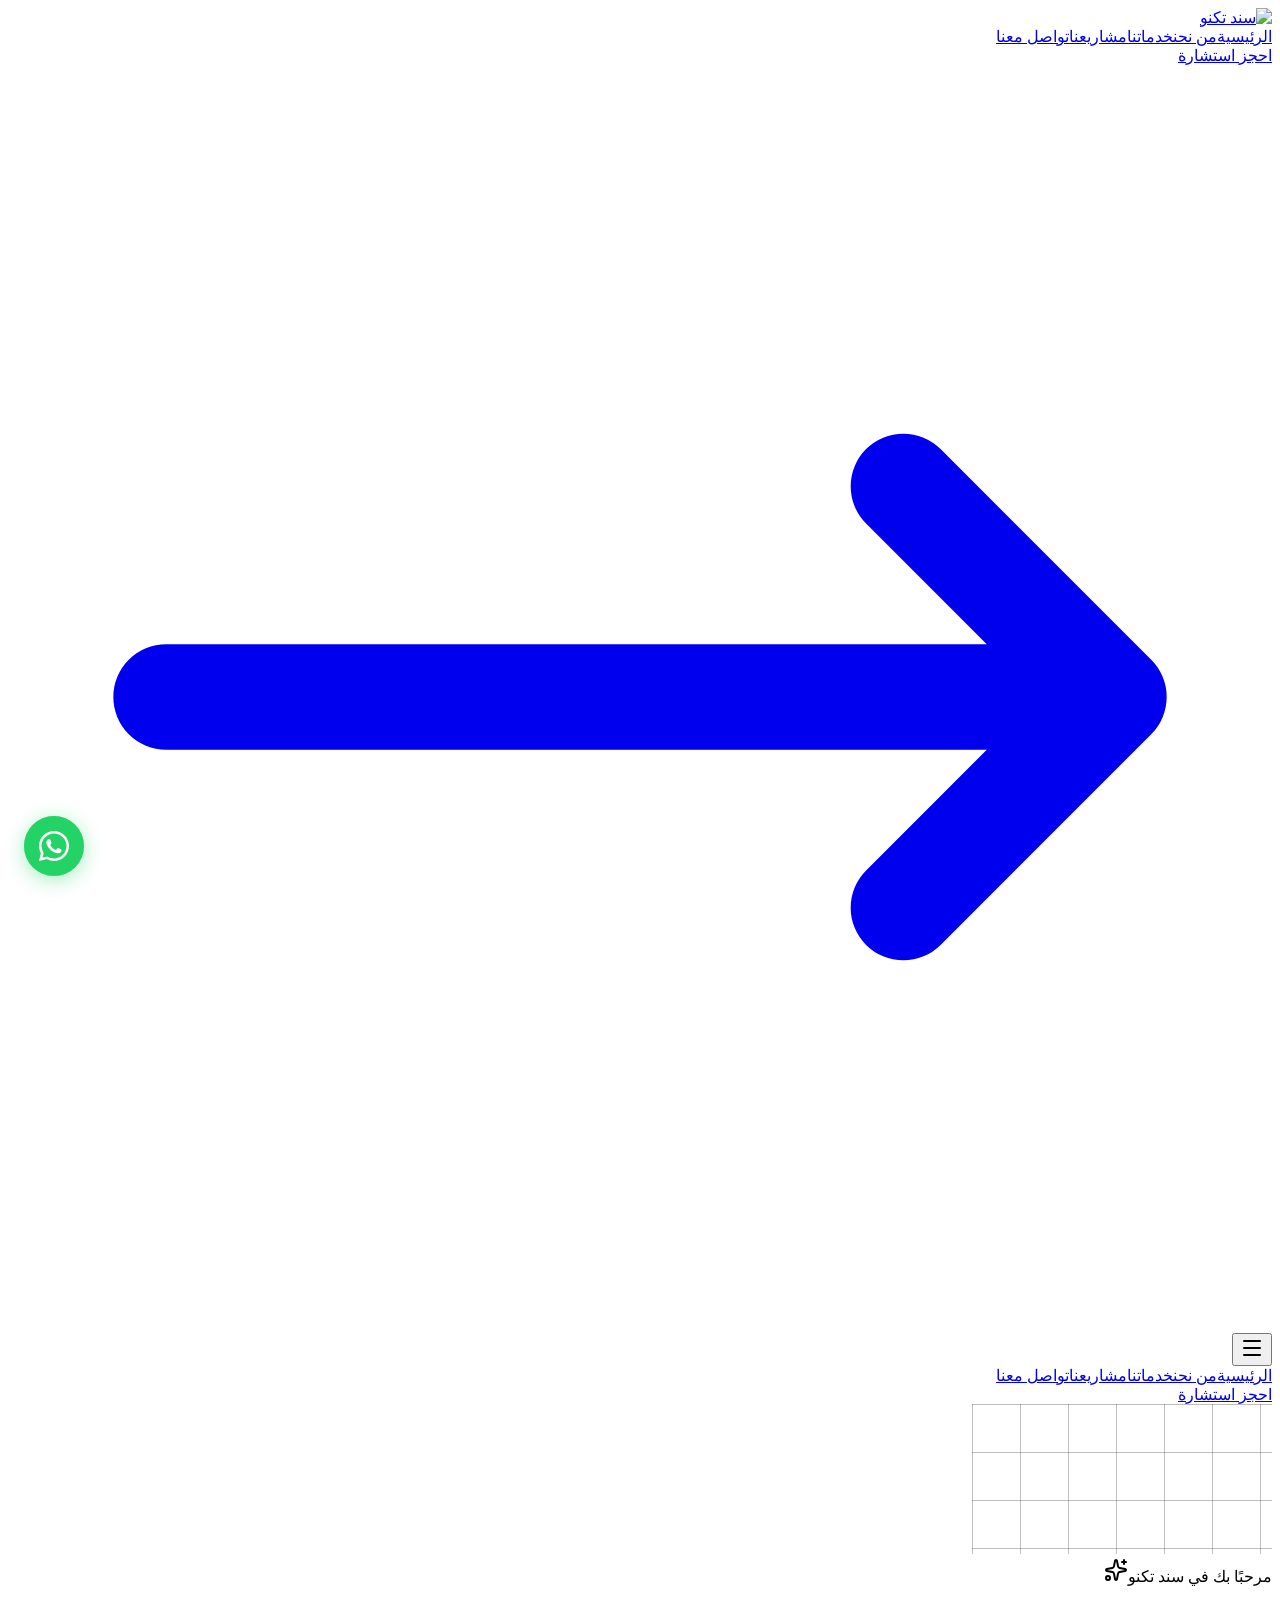
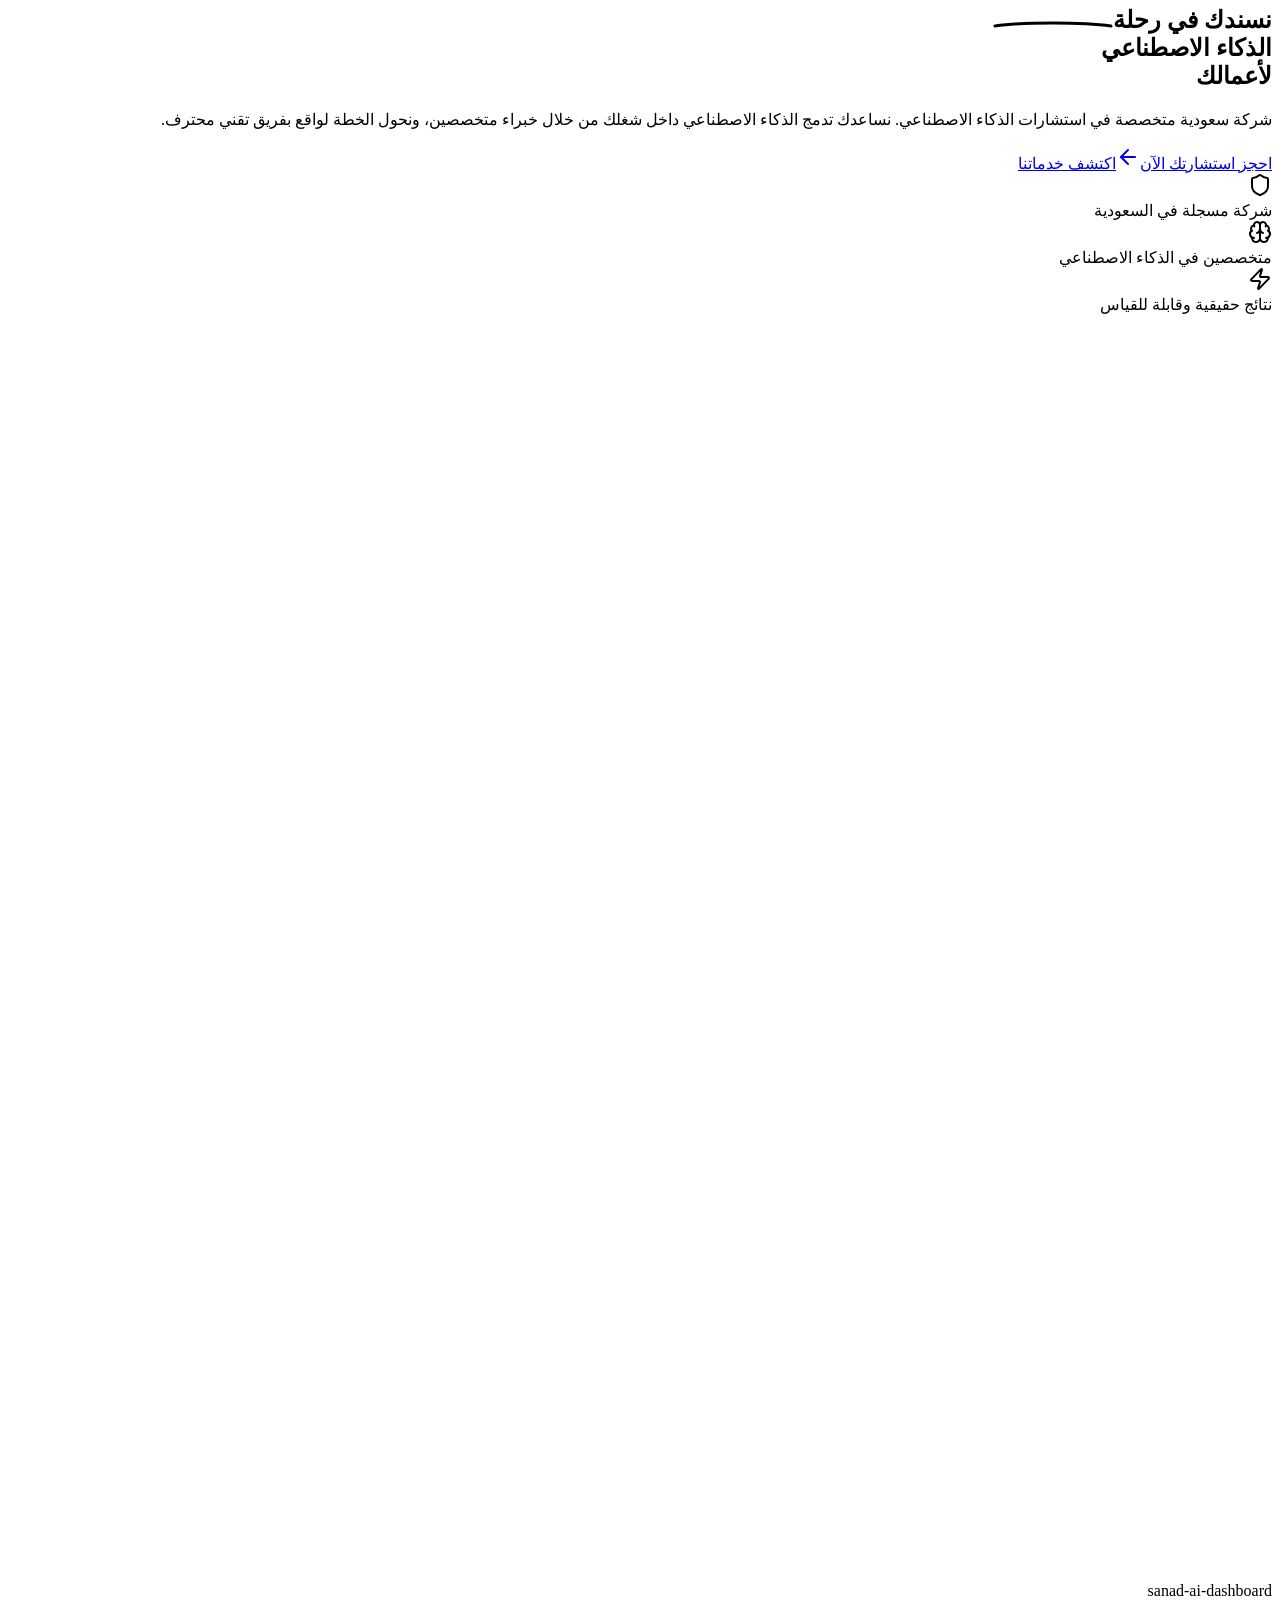
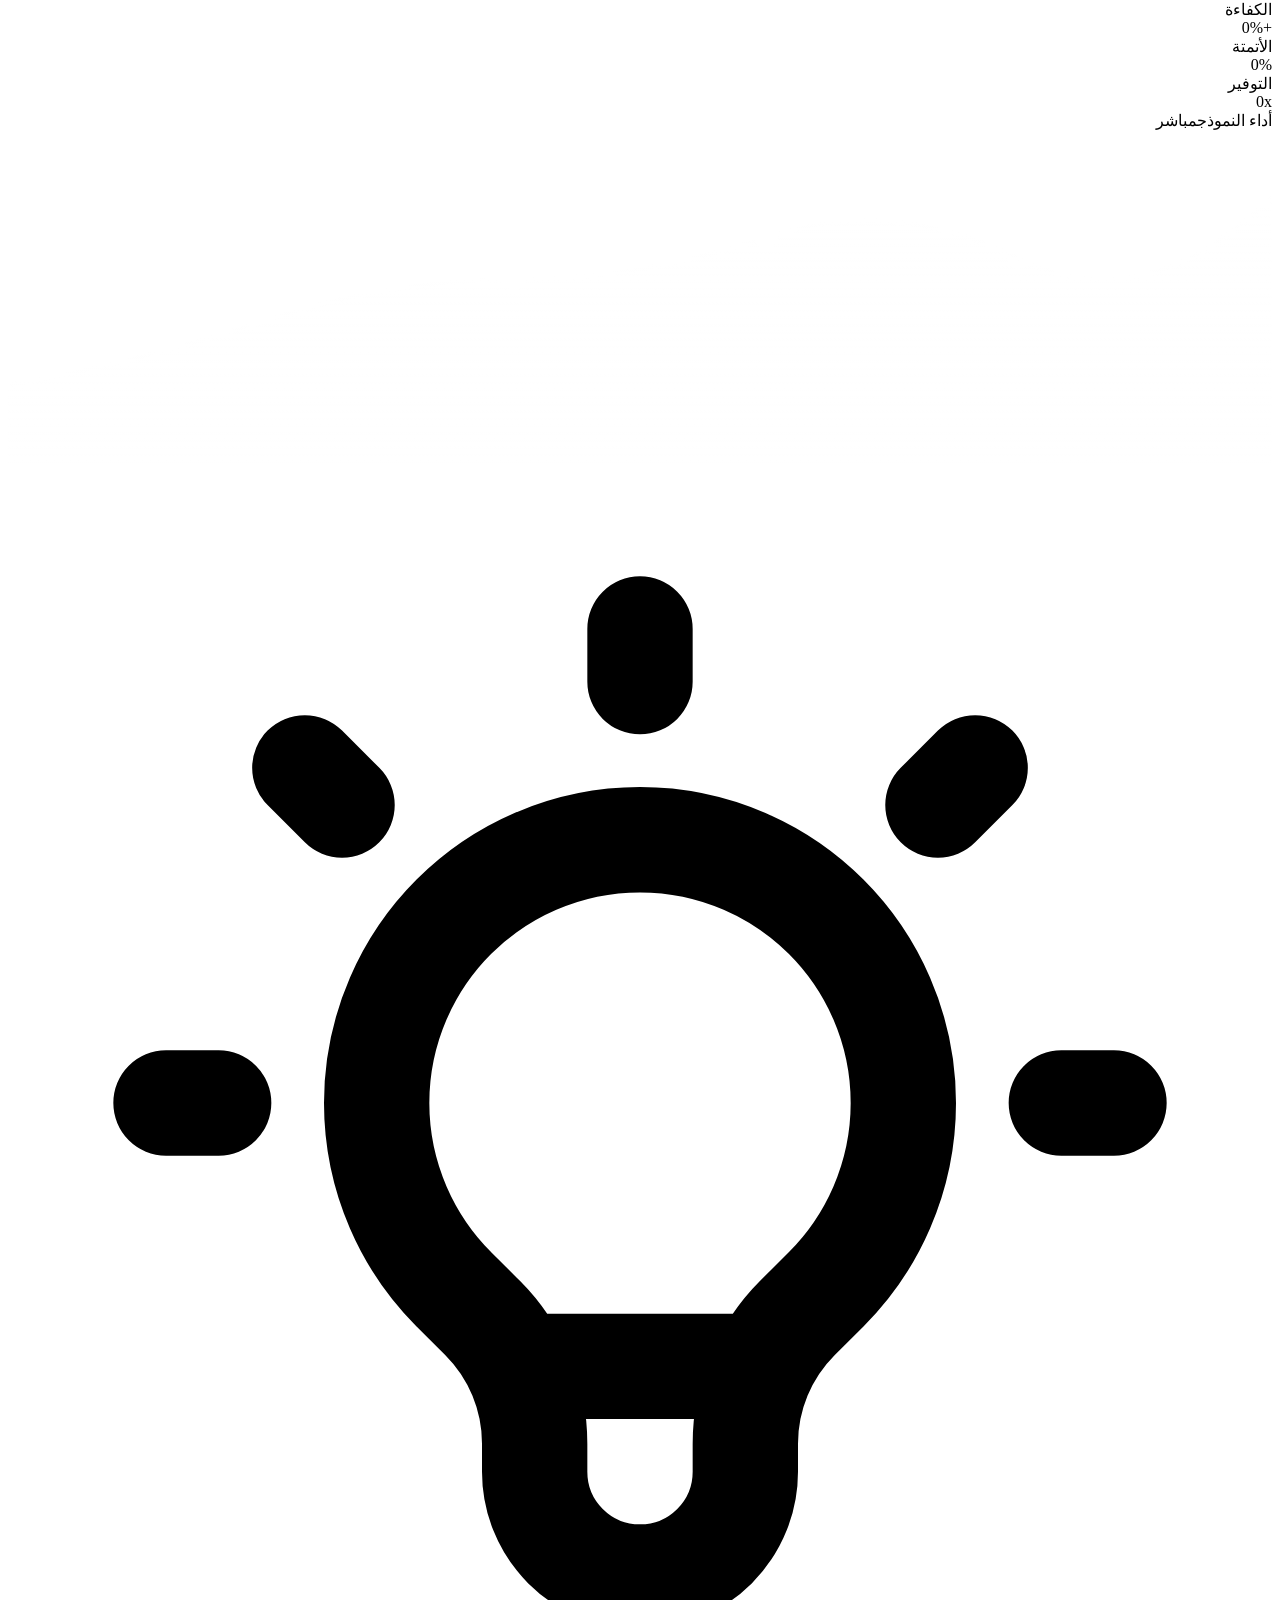
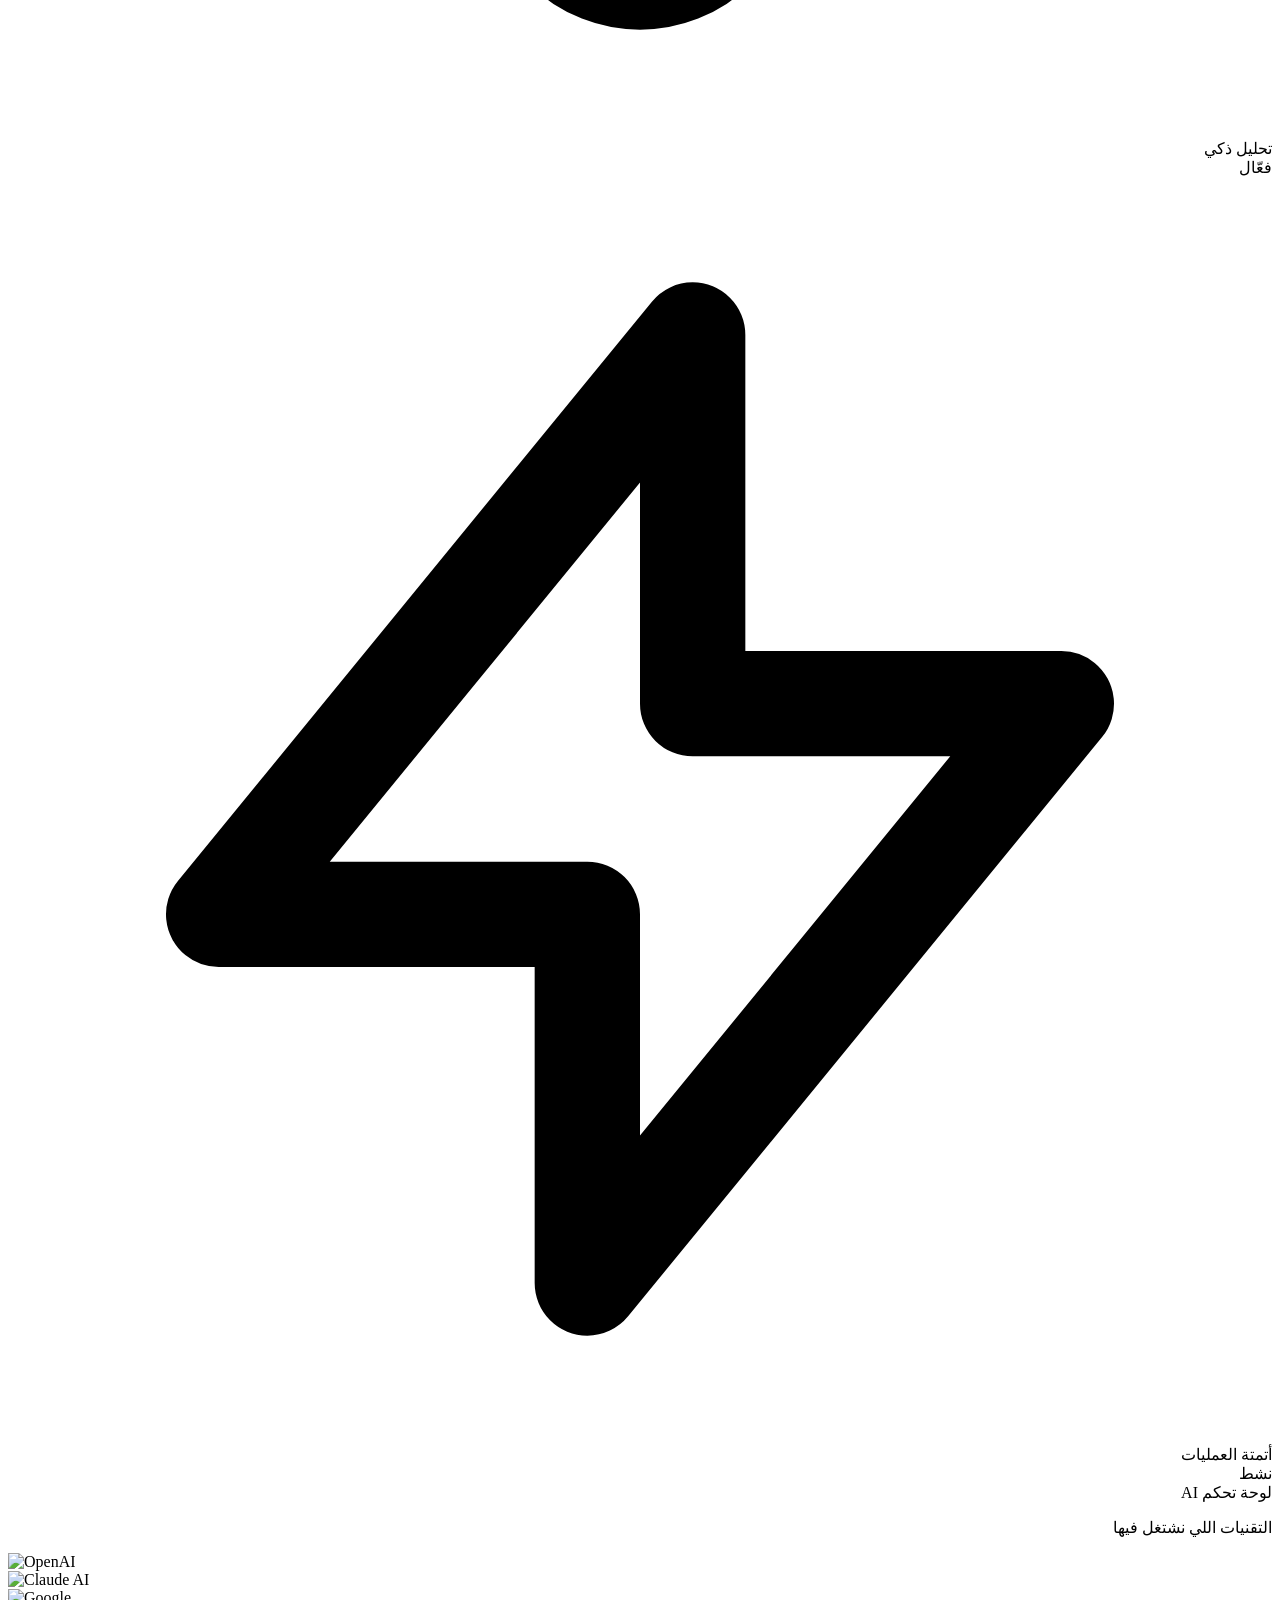
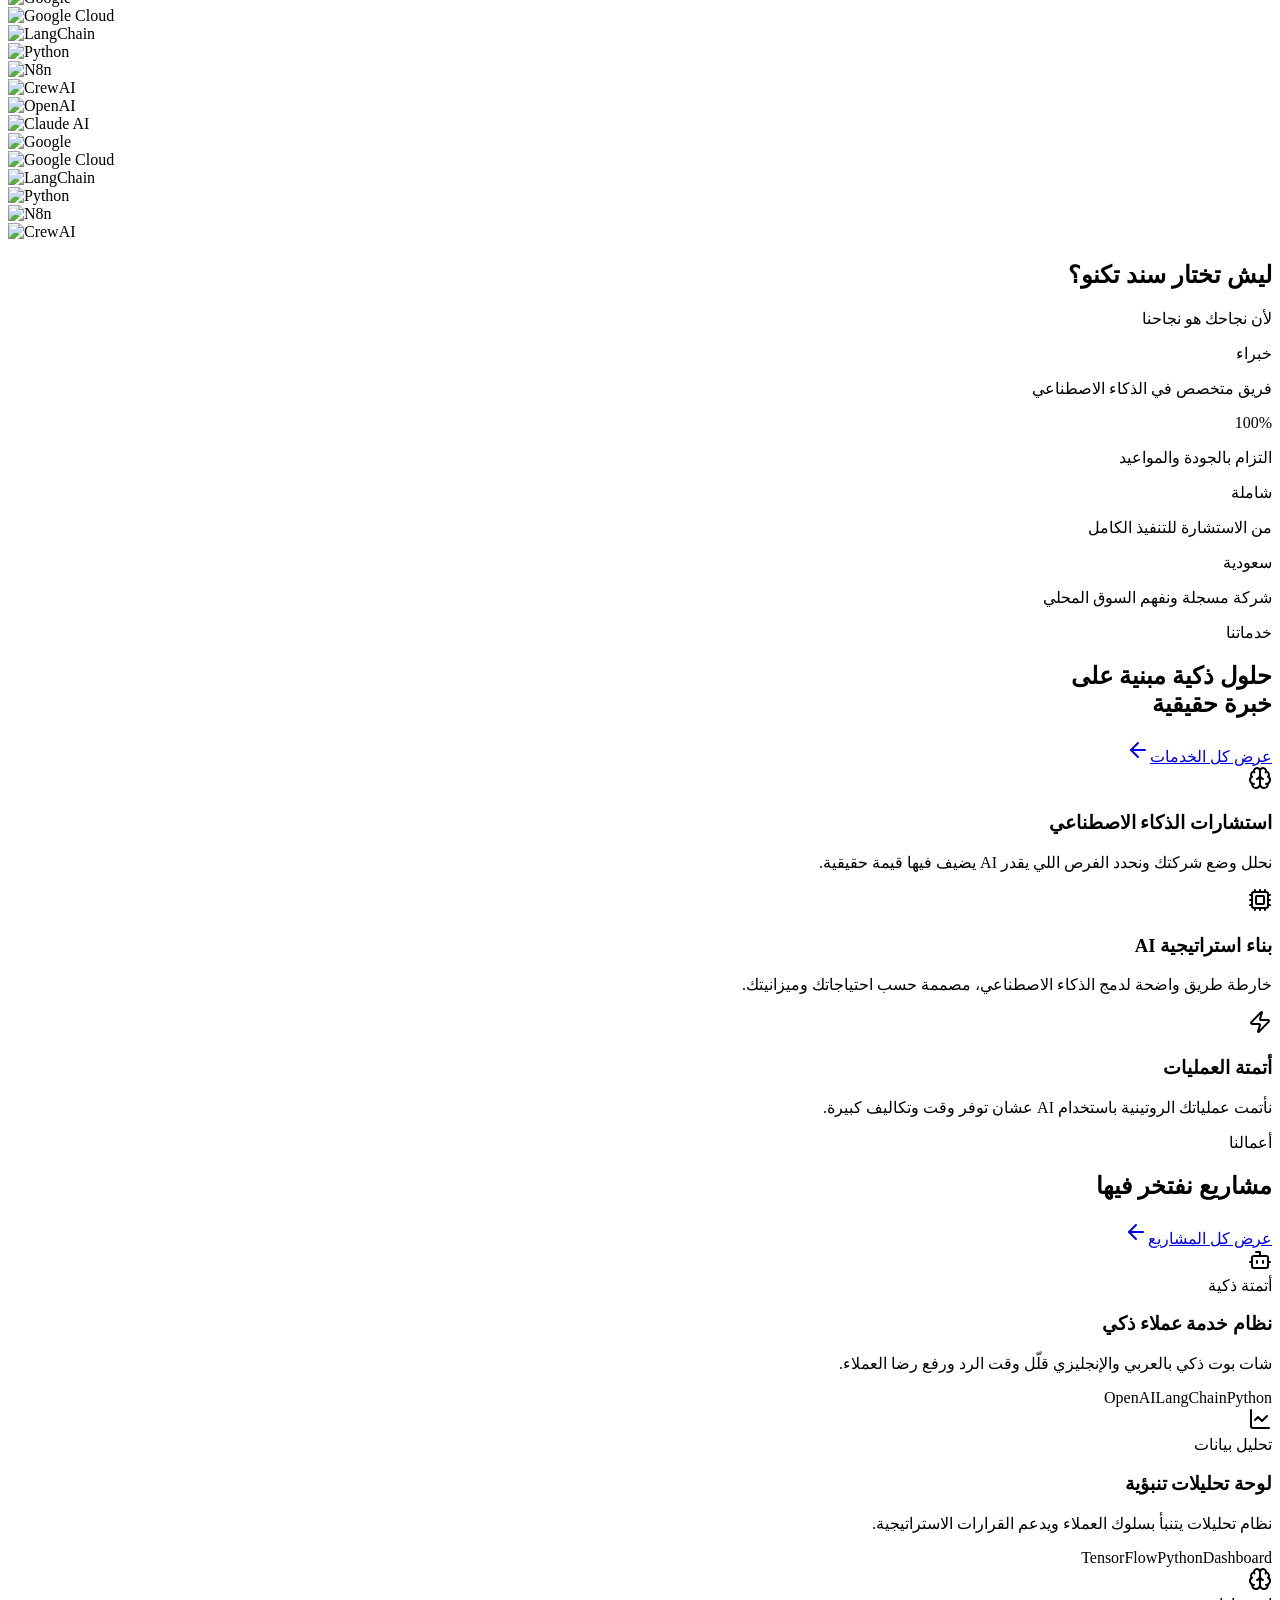
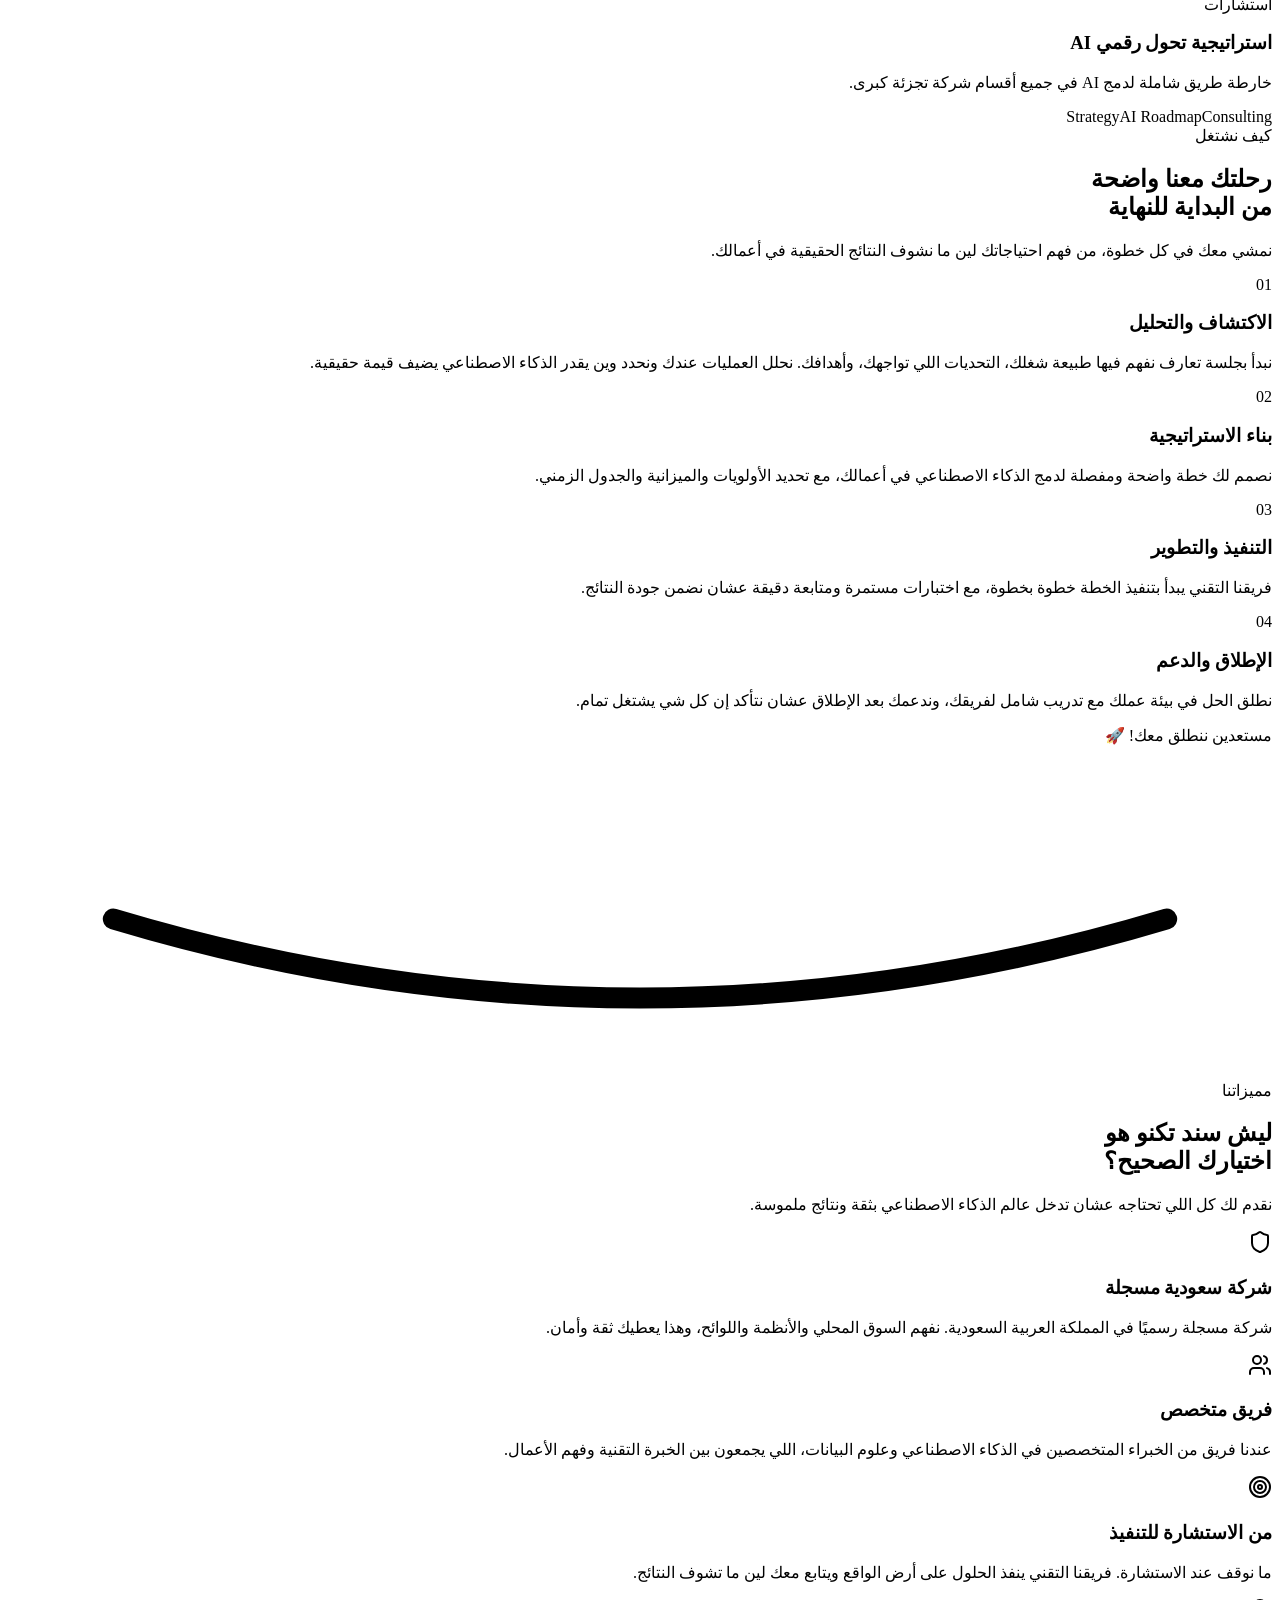
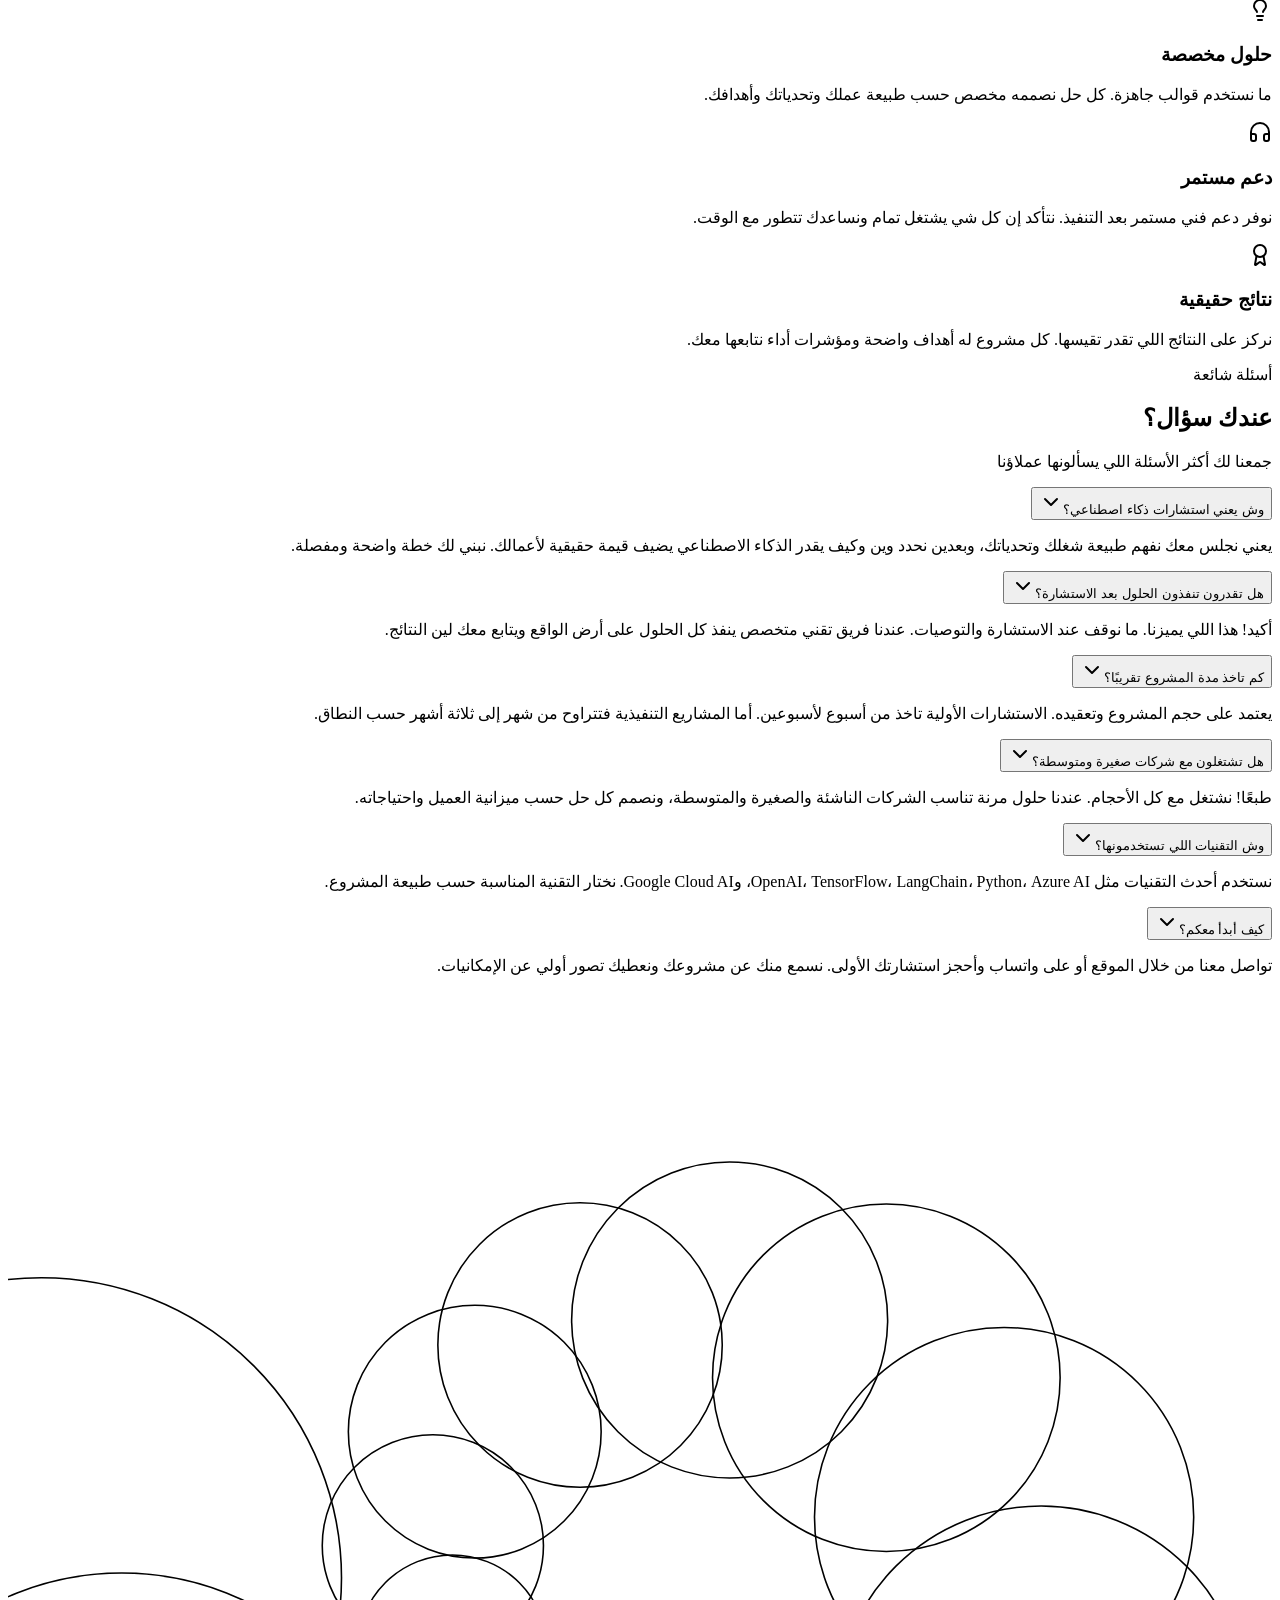
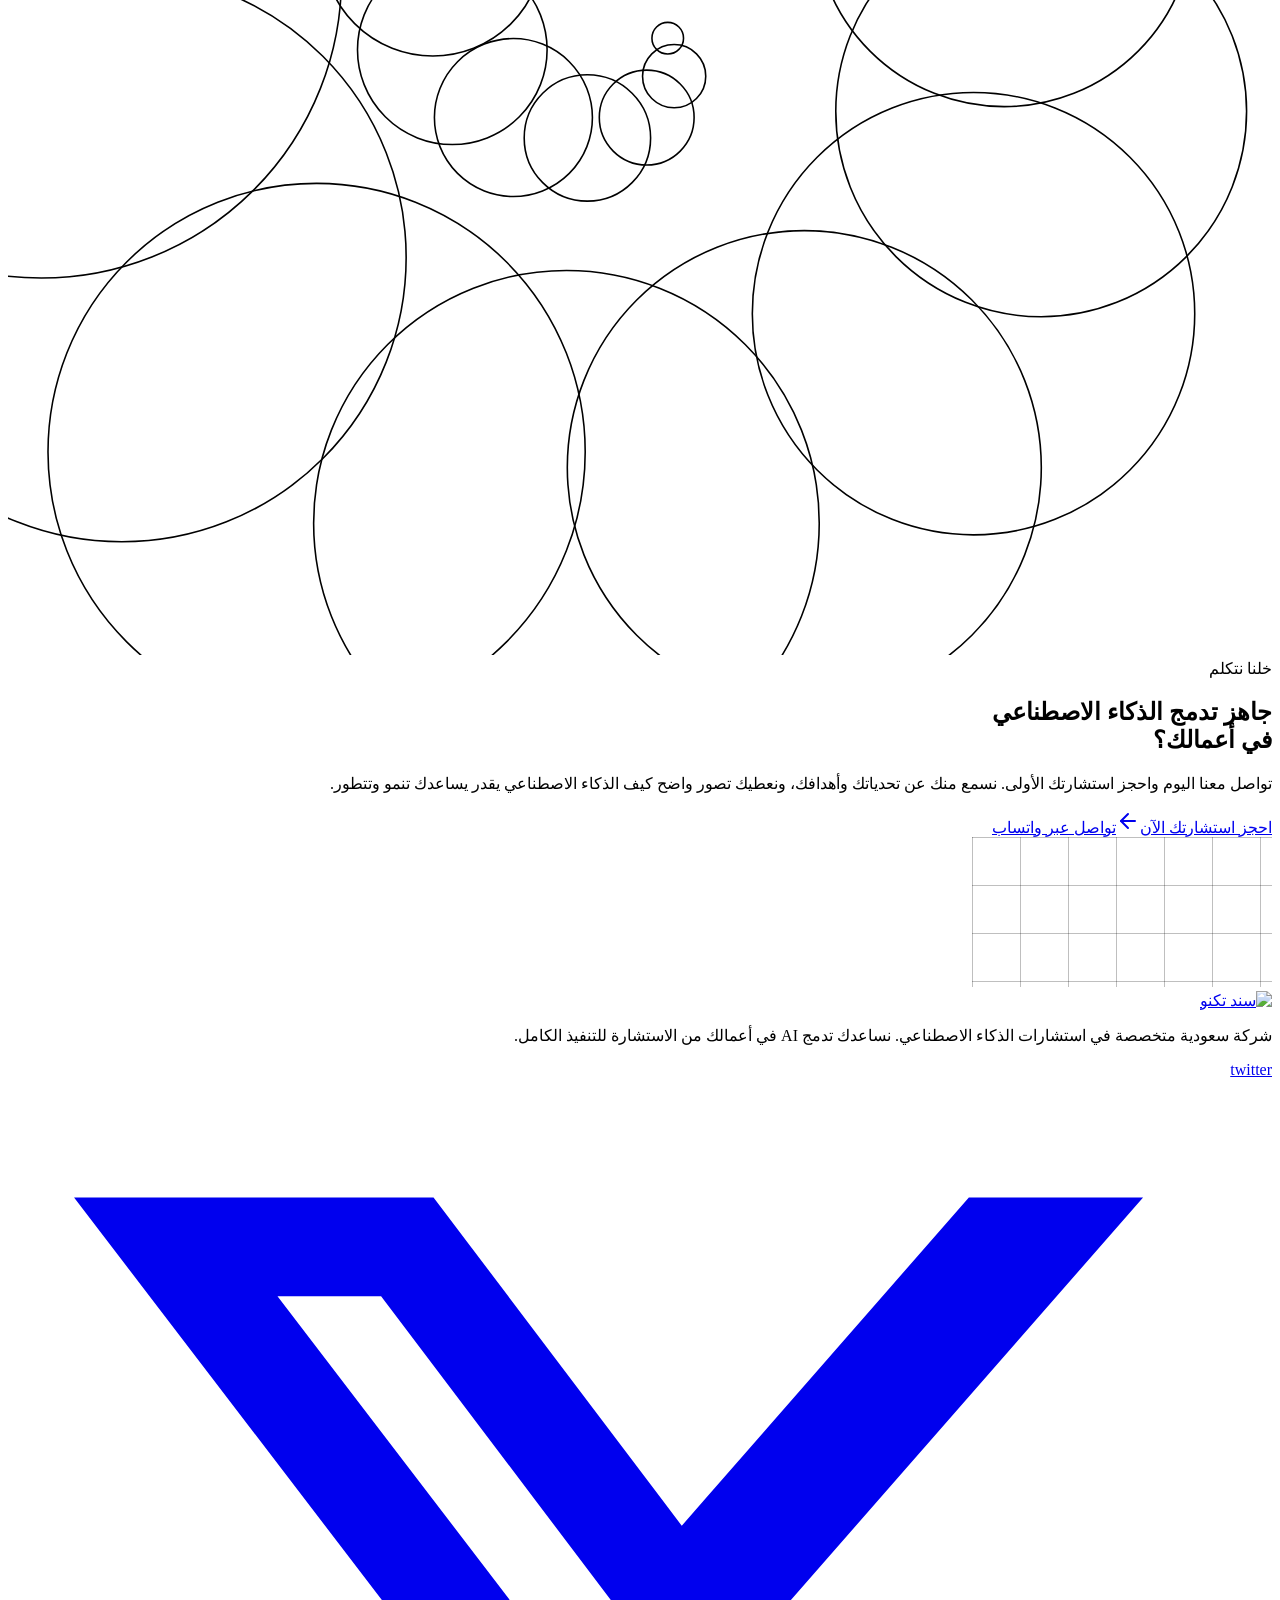
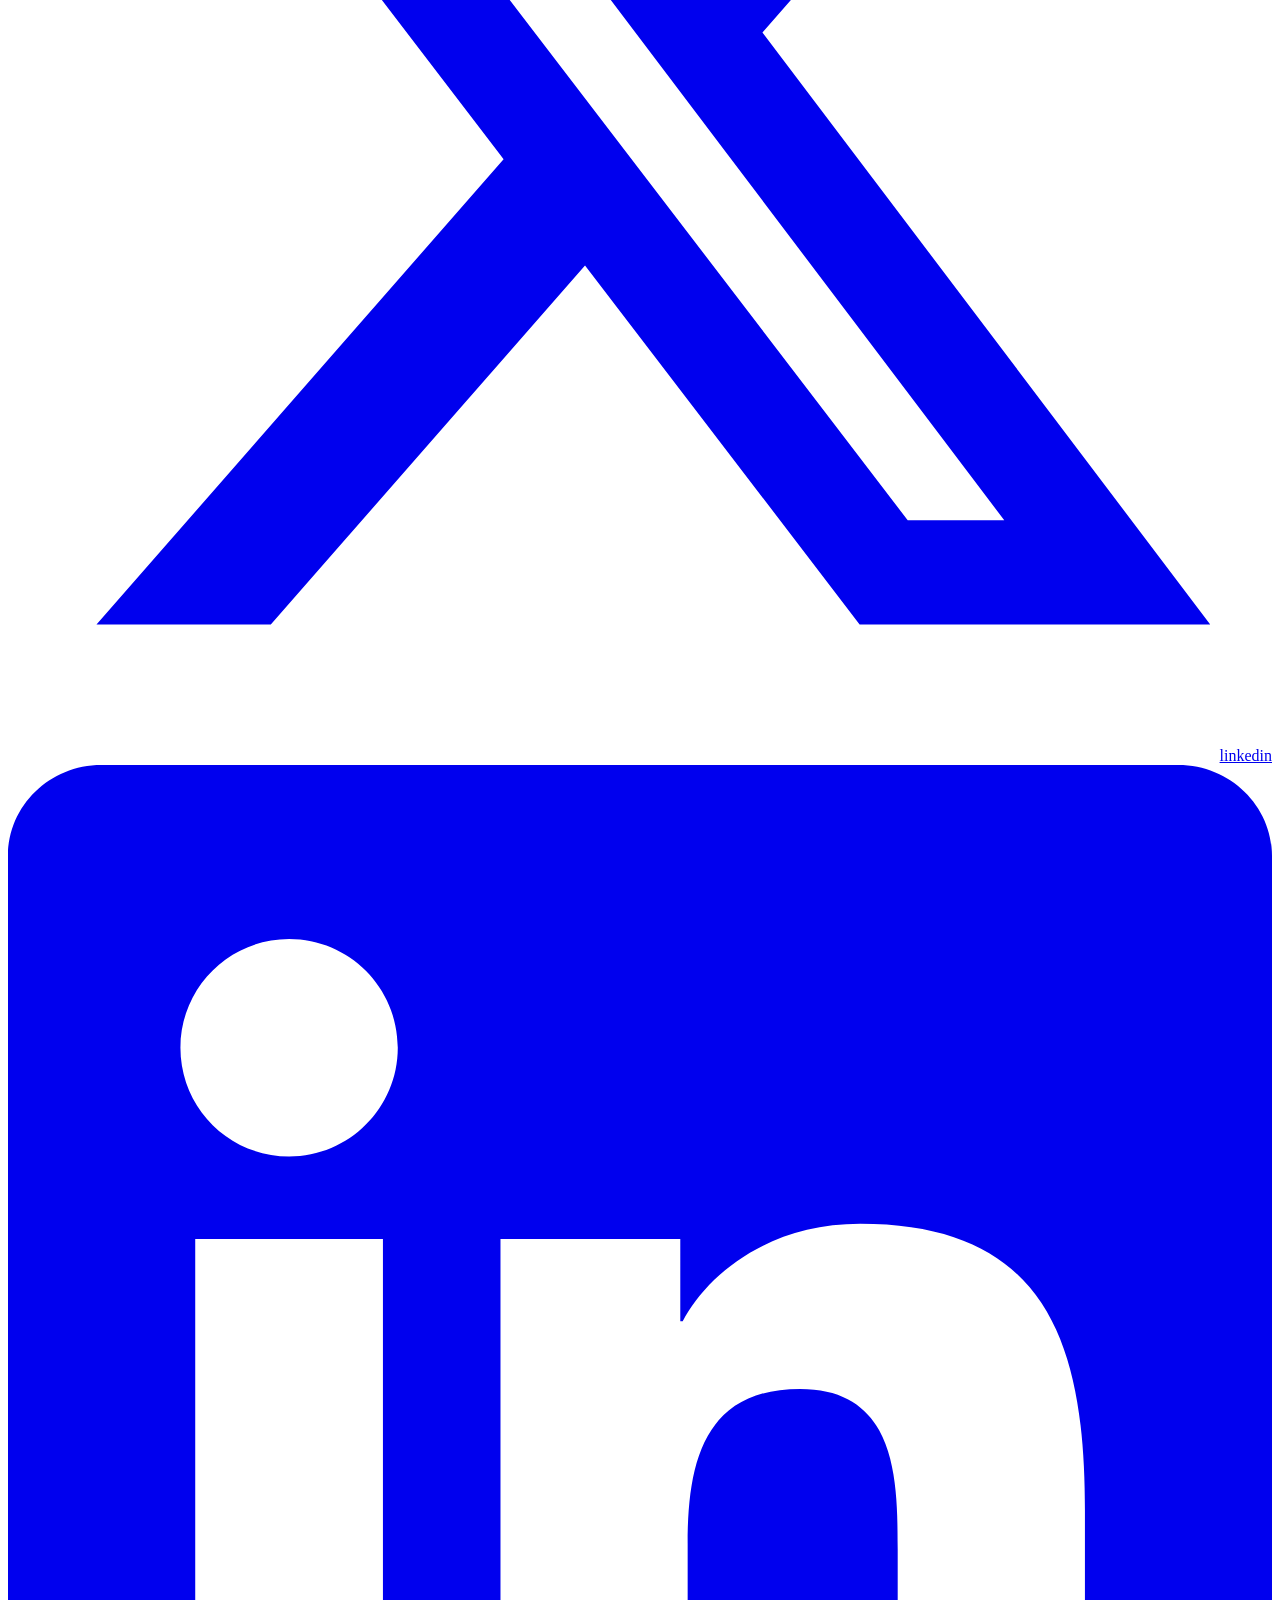
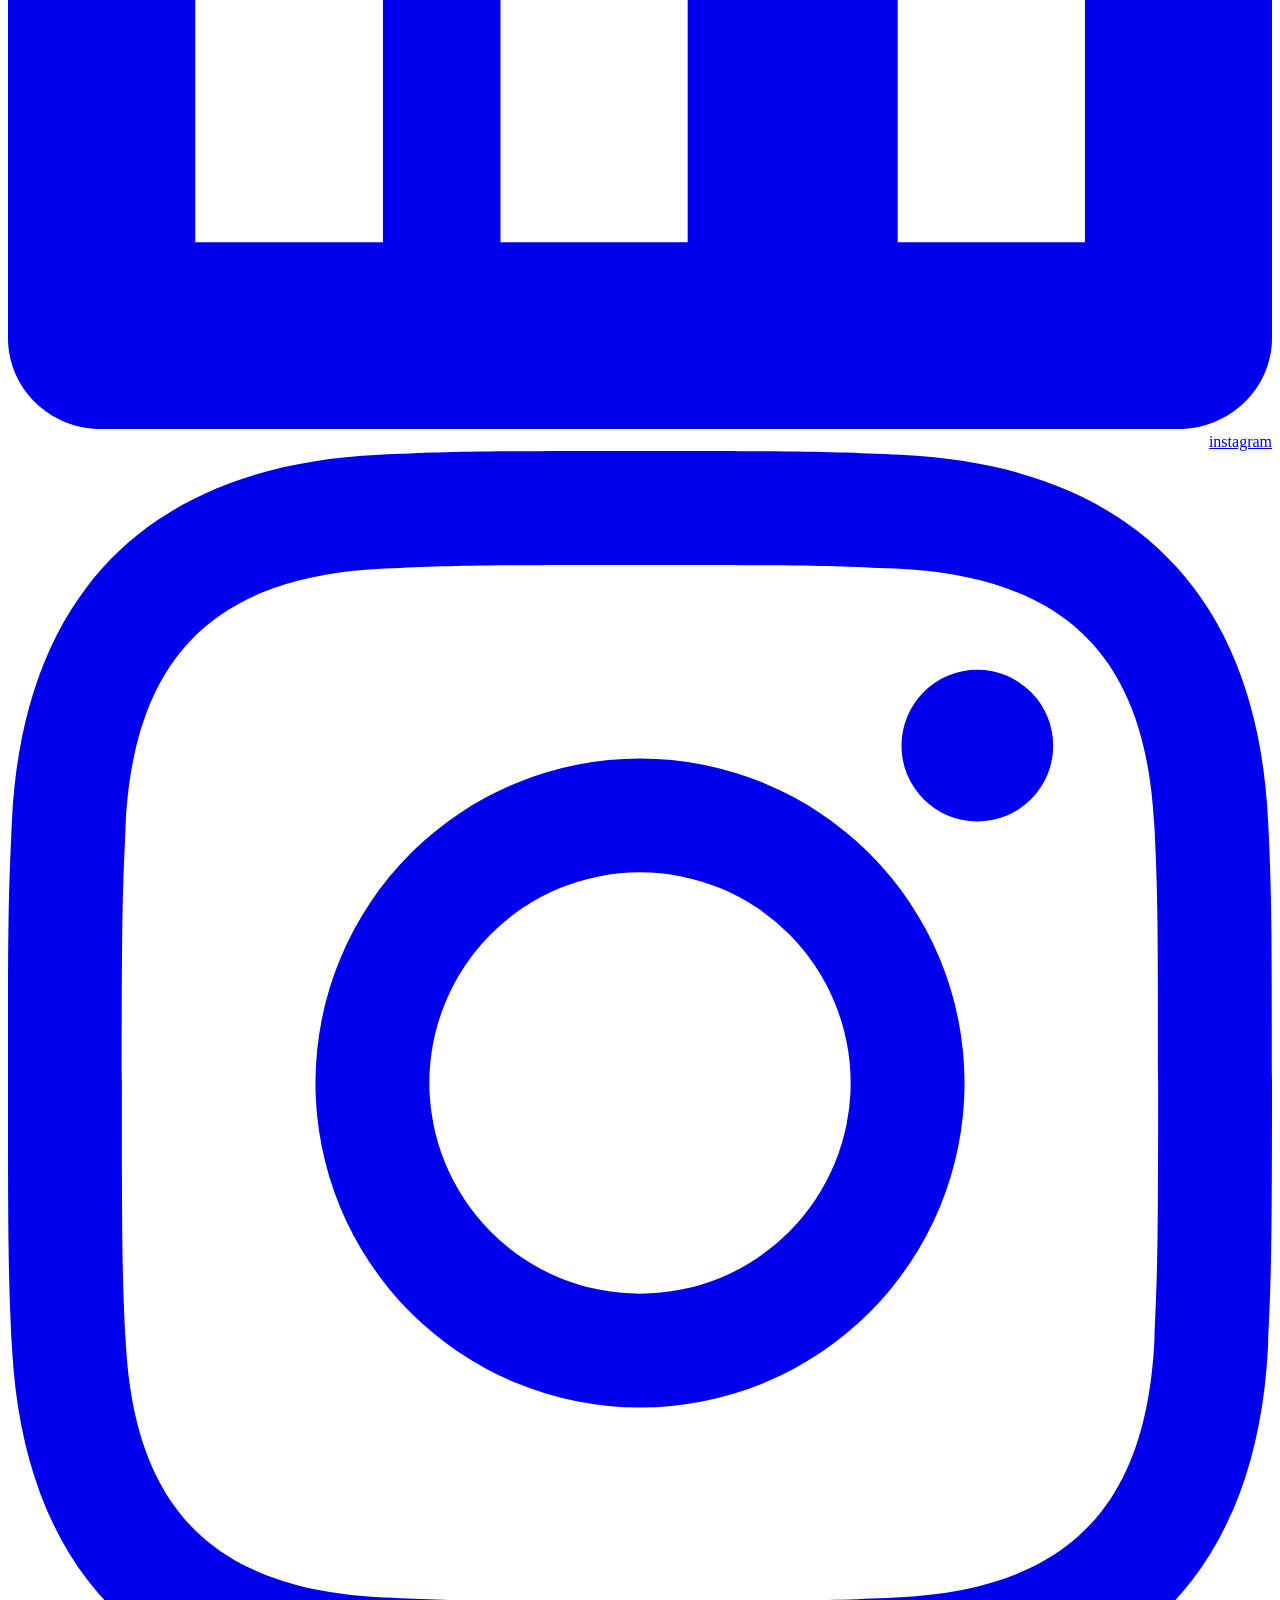
==== commit 5d41e5b0: "fix production error" ====
--- a/out/index.html
+++ b/out/index.html
@@ -1 +1,36 @@
-<!DOCTYPE html><!--NToFPXrYy5jOm6zk3eovx--><html lang="ar" dir="rtl"><head><meta charSet="utf-8"/><meta name="viewport" content="width=device-width, initial-scale=1"/><link rel="preload" href="/sanad-AI/_next/static/media/280fac012b00b901-s.p.9709d1fd.woff2" as="font" crossorigin="" type="font/woff2"/><link rel="preload" href="/sanad-AI/_next/static/media/5ad8fdb5805e9b4a-s.p.a7af9cce.woff2" as="font" crossorigin="" type="font/woff2"/><link rel="preload" href="/sanad-AI/_next/static/media/c9a0d344f313d307-s.p.2e3b0be0.woff2" as="font" crossorigin="" type="font/woff2"/><link rel="preload" href="/sanad-AI/_next/static/media/ceec3e50f42c26e3-s.p.d48d1167.woff2" as="font" crossorigin="" type="font/woff2"/><link rel="preload" as="image" href="/sanad-AI/logo-01.png"/><link rel="preload" as="image" href="/sanad-AI/companylogos/openAI.png"/><link rel="preload" as="image" href="/sanad-AI/companylogos/claude-ai.png"/><link rel="preload" as="image" href="/sanad-AI/companylogos/Google.png"/><link rel="preload" as="image" href="/sanad-AI/companylogos/Google_Cloud.png"/><link rel="preload" as="image" href="/sanad-AI/companylogos/langchain-1.svg"/><link rel="preload" as="image" href="/sanad-AI/companylogos/Python.png"/><link rel="preload" as="image" href="/sanad-AI/companylogos/N8n.png"/><link rel="preload" as="image" href="/sanad-AI/companylogos/crewai.png"/><link rel="stylesheet" href="/sanad-AI/_next/static/chunks/e297425f70ca5594.css" data-precedence="next"/><link rel="stylesheet" href="/sanad-AI/_next/static/chunks/ba2832300900171c.css" data-precedence="next"/><link rel="preload" as="script" fetchPriority="low" href="/sanad-AI/_next/static/chunks/9340e1d8acca117a.js"/><script src="/sanad-AI/_next/static/chunks/1627bf2f54f2038d.js" async=""></script><script src="/sanad-AI/_next/static/chunks/7b9d1f631853b3a2.js" async=""></script><script src="/sanad-AI/_next/static/chunks/f2f58a7e93290fbb.js" async=""></script><script src="/sanad-AI/_next/static/chunks/turbopack-c409f727f52e2e6d.js" async=""></script><script src="/sanad-AI/_next/static/chunks/2f236954d6a65e12.js" async=""></script><script src="/sanad-AI/_next/static/chunks/a624b468970d3cc4.js" async=""></script><script src="/sanad-AI/_next/static/chunks/0790d11fcffba58b.js" async=""></script><link rel="icon" href="/sanad-AI/favicon.png" type="image/png"/><link rel="apple-touch-icon" href="/sanad-AI/favicon.png"/><meta name="next-size-adjust" content=""/><title>سند تكنو | استشارات الذكاء الاصطناعي</title><meta name="description" content="شركة سند تكنولوجي - شريكك في دمج الذكاء الاصطناعي داخل أعمالك. استشارات وتطبيقات ذكاء اصطناعي متخصصة في السعودية."/><meta name="generator" content="v0.app"/><link rel="icon" href="/sanad-AI/icon.png?icon.d8e67284.png" sizes="1775x1702" type="image/png"/><script src="/sanad-AI/_next/static/chunks/a6dad97d9634a72d.js" noModule=""></script></head><body class="ibm_plex_sans_arabic_bf2b32a-module__ed7cVa__variable font-arabic antialiased"><div hidden=""><!--$--><!--/$--></div><main class="min-h-screen bg-background"><nav class="fixed top-0 right-0 left-0 z-50 bg-background/80 backdrop-blur-md border-b border-border"><div class="max-w-7xl mx-auto px-4 sm:px-6 lg:px-8"><div class="flex items-center justify-between h-16"><div class="flex items-center gap-2"><img src="/sanad-AI/logo-01.png" alt="سند تكنو" class="h-9 w-auto"/></div><div class="hidden md:flex items-center gap-8"><a href="#" class="text-sm text-muted-foreground hover:text-foreground transition-colors">الرئيسية</a><a href="#about" class="text-sm text-muted-foreground hover:text-foreground transition-colors">من نحن</a><a href="#services" class="text-sm text-muted-foreground hover:text-foreground transition-colors">خدماتنا</a><a href="#projects" class="text-sm text-muted-foreground hover:text-foreground transition-colors">مشاريعنا</a><a href="#why-us" class="text-sm text-muted-foreground hover:text-foreground transition-colors">لماذا نحن</a><a href="#contact" class="text-sm text-muted-foreground hover:text-foreground transition-colors">تواصل معنا</a></div><div class="hidden md:block"><a href="#contact" data-slot="button" class="inline-flex items-center justify-center gap-2 whitespace-nowrap text-sm font-medium transition-all disabled:pointer-events-none disabled:opacity-50 [&amp;_svg]:pointer-events-none [&amp;_svg:not([class*=&#x27;size-&#x27;])]:size-4 shrink-0 [&amp;_svg]:shrink-0 outline-none focus-visible:border-ring focus-visible:ring-ring/50 focus-visible:ring-[3px] aria-invalid:ring-destructive/20 dark:aria-invalid:ring-destructive/40 aria-invalid:border-destructive bg-primary text-primary-foreground hover:bg-primary/90 h-9 py-2 has-[&gt;svg]:px-3 rounded-full px-6">احجز استشارة<svg class="w-4 h-4 mr-2 rotate-180" fill="none" stroke="currentColor" viewBox="0 0 24 24"><path stroke-linecap="round" stroke-linejoin="round" stroke-width="2" d="M17 8l4 4m0 0l-4 4m4-4H3"></path></svg></a></div><button class="md:hidden p-2"><svg xmlns="http://www.w3.org/2000/svg" width="24" height="24" viewBox="0 0 24 24" fill="none" stroke="currentColor" stroke-width="2" stroke-linecap="round" stroke-linejoin="round" class="lucide lucide-menu w-6 h-6" aria-hidden="true"><path d="M4 5h16"></path><path d="M4 12h16"></path><path d="M4 19h16"></path></svg></button></div></div></nav><section class="pt-32 pb-20 px-4 sm:px-6 lg:px-8 overflow-hidden relative"><div class="absolute inset-0 overflow-hidden pointer-events-none"><div class="absolute -top-40 -right-40 w-[500px] h-[500px] rounded-full bg-gradient-to-br from-primary/5 to-transparent blur-3xl animate-pulse"></div><div class="absolute -bottom-40 -left-40 w-[500px] h-[500px] rounded-full bg-gradient-to-tr from-primary/5 to-transparent blur-3xl animate-pulse" style="animation-delay:2s"></div></div><div class="max-w-7xl mx-auto relative z-10"><div class="grid lg:grid-cols-2 gap-12 items-center"><div class="space-y-8"><div class="scroll-hidden scroll-fade-up "><div class="inline-flex items-center gap-2 px-4 py-2 rounded-full border border-border bg-card"><span class="text-sm text-muted-foreground">مرحبًا بك في سند تكنو</span><svg xmlns="http://www.w3.org/2000/svg" width="24" height="24" viewBox="0 0 24 24" fill="none" stroke="currentColor" stroke-width="2" stroke-linecap="round" stroke-linejoin="round" class="lucide lucide-sparkles w-4 h-4 text-foreground" aria-hidden="true"><path d="M11.017 2.814a1 1 0 0 1 1.966 0l1.051 5.558a2 2 0 0 0 1.594 1.594l5.558 1.051a1 1 0 0 1 0 1.966l-5.558 1.051a2 2 0 0 0-1.594 1.594l-1.051 5.558a1 1 0 0 1-1.966 0l-1.051-5.558a2 2 0 0 0-1.594-1.594l-5.558-1.051a1 1 0 0 1 0-1.966l5.558-1.051a2 2 0 0 0 1.594-1.594z"></path><path d="M20 2v4"></path><path d="M22 4h-4"></path><circle cx="4" cy="20" r="2"></circle></svg></div></div><div class="scroll-hidden scroll-fade-up "><h1 class="text-4xl sm:text-5xl lg:text-6xl font-extrabold text-foreground leading-tight text-balance">نسندك في رحلة<br/>الذكاء الاصطناعي<br/><span class="relative inline-block">لأعمالك<svg class="absolute -bottom-3 right-0 w-full" height="10" viewBox="0 0 120 10" fill="none" preserveAspectRatio="none"><path d="M2 8C30 3 90 3 118 8" stroke="currentColor" stroke-width="3" stroke-linecap="round" opacity="0.3"></path></svg></span></h1></div><div class="scroll-hidden scroll-fade-up "><p class="text-lg text-muted-foreground max-w-lg leading-relaxed">شركة سعودية متخصصة في استشارات الذكاء الاصطناعي. نساعدك تدمج الذكاء الاصطناعي داخل شغلك من خلال خبراء متخصصين، ونحول الخطة لواقع بفريق تقني محترف.</p></div><div class="scroll-hidden scroll-fade-up "><div class="flex flex-wrap gap-4"><a href="#contact" data-slot="button" class="inline-flex items-center justify-center whitespace-nowrap text-sm font-medium transition-all disabled:pointer-events-none disabled:opacity-50 [&amp;_svg]:pointer-events-none [&amp;_svg:not([class*=&#x27;size-&#x27;])]:size-4 shrink-0 [&amp;_svg]:shrink-0 outline-none focus-visible:border-ring focus-visible:ring-ring/50 focus-visible:ring-[3px] aria-invalid:ring-destructive/20 dark:aria-invalid:ring-destructive/40 aria-invalid:border-destructive bg-primary text-primary-foreground hover:bg-primary/90 h-10 has-[&gt;svg]:px-4 rounded-full px-8 gap-2 card-3d">احجز استشارتك الآن<svg xmlns="http://www.w3.org/2000/svg" width="24" height="24" viewBox="0 0 24 24" fill="none" stroke="currentColor" stroke-width="2" stroke-linecap="round" stroke-linejoin="round" class="lucide lucide-arrow-left w-4 h-4" aria-hidden="true"><path d="m12 19-7-7 7-7"></path><path d="M19 12H5"></path></svg></a><a href="#services" data-slot="button" class="inline-flex items-center justify-center gap-2 whitespace-nowrap text-sm font-medium transition-all disabled:pointer-events-none disabled:opacity-50 [&amp;_svg]:pointer-events-none [&amp;_svg:not([class*=&#x27;size-&#x27;])]:size-4 shrink-0 [&amp;_svg]:shrink-0 outline-none focus-visible:border-ring focus-visible:ring-ring/50 focus-visible:ring-[3px] aria-invalid:ring-destructive/20 dark:aria-invalid:ring-destructive/40 aria-invalid:border-destructive border bg-background shadow-xs hover:bg-accent hover:text-accent-foreground dark:bg-input/30 dark:border-input dark:hover:bg-input/50 h-10 has-[&gt;svg]:px-4 rounded-full px-8 card-3d">اكتشف خدماتنا</a></div></div><div class="scroll-hidden scroll-fade-up "><div class="flex items-center gap-6 pt-4"><div class="flex items-center gap-2"><div class="w-3 h-3 rounded-full bg-green-500 animate-pulse"></div><span class="text-sm text-muted-foreground">شركة مسجلة في السعودية</span></div><div class="h-4 w-px bg-border"></div><span class="text-sm text-muted-foreground">متخصصين في الذكاء الاصطناعي</span></div></div></div><div class="scroll-hidden scroll-rotate-in "><div class="relative group" style="perspective:1200px"><div class="relative bg-primary rounded-3xl p-6 shadow-2xl border border-foreground/10 overflow-hidden transition-transform duration-700 group-hover:[transform:rotateY(-3deg)_rotateX(2deg)]" style="transform-style:preserve-3d"><div class="absolute inset-0 opacity-[0.04]"><svg viewBox="0 0 200 200" class="w-full h-full"><g><line x1="0" y1="0" x2="0" y2="200" stroke="white" stroke-width="0.5"></line><line x1="0" y1="0" x2="200" y2="0" stroke="white" stroke-width="0.5"></line></g><g><line x1="20" y1="0" x2="20" y2="200" stroke="white" stroke-width="0.5"></line><line x1="0" y1="20" x2="200" y2="20" stroke="white" stroke-width="0.5"></line></g><g><line x1="40" y1="0" x2="40" y2="200" stroke="white" stroke-width="0.5"></line><line x1="0" y1="40" x2="200" y2="40" stroke="white" stroke-width="0.5"></line></g><g><line x1="60" y1="0" x2="60" y2="200" stroke="white" stroke-width="0.5"></line><line x1="0" y1="60" x2="200" y2="60" stroke="white" stroke-width="0.5"></line></g><g><line x1="80" y1="0" x2="80" y2="200" stroke="white" stroke-width="0.5"></line><line x1="0" y1="80" x2="200" y2="80" stroke="white" stroke-width="0.5"></line></g><g><line x1="100" y1="0" x2="100" y2="200" stroke="white" stroke-width="0.5"></line><line x1="0" y1="100" x2="200" y2="100" stroke="white" stroke-width="0.5"></line></g><g><line x1="120" y1="0" x2="120" y2="200" stroke="white" stroke-width="0.5"></line><line x1="0" y1="120" x2="200" y2="120" stroke="white" stroke-width="0.5"></line></g><g><line x1="140" y1="0" x2="140" y2="200" stroke="white" stroke-width="0.5"></line><line x1="0" y1="140" x2="200" y2="140" stroke="white" stroke-width="0.5"></line></g><g><line x1="160" y1="0" x2="160" y2="200" stroke="white" stroke-width="0.5"></line><line x1="0" y1="160" x2="200" y2="160" stroke="white" stroke-width="0.5"></line></g><g><line x1="180" y1="0" x2="180" y2="200" stroke="white" stroke-width="0.5"></line><line x1="0" y1="180" x2="200" y2="180" stroke="white" stroke-width="0.5"></line></g></svg></div><div class="relative z-10 flex items-center justify-between mb-6"><div class="flex items-center gap-2"><div class="w-3 h-3 rounded-full bg-primary-foreground/30"></div><div class="w-3 h-3 rounded-full bg-primary-foreground/20"></div><div class="w-3 h-3 rounded-full bg-primary-foreground/10"></div></div><span class="text-xs text-primary-foreground/40 font-mono">sanad-ai-dashboard</span></div><div class="relative z-10 space-y-4"><div class="grid grid-cols-3 gap-3"><div class="bg-primary-foreground/5 rounded-xl p-4 border border-primary-foreground/10 backdrop-blur-sm"><div class="text-xs text-primary-foreground/50 mb-1">الكفاءة</div><div class="text-xl font-bold text-primary-foreground">+0%</div><div class="mt-2 h-1 bg-primary-foreground/10 rounded-full overflow-hidden"><div class="h-full bg-primary-foreground/40 rounded-full transition-none" style="width:0%"></div></div></div><div class="bg-primary-foreground/5 rounded-xl p-4 border border-primary-foreground/10 backdrop-blur-sm"><div class="text-xs text-primary-foreground/50 mb-1">الأتمتة</div><div class="text-xl font-bold text-primary-foreground">0%</div><div class="mt-2 h-1 bg-primary-foreground/10 rounded-full overflow-hidden"><div class="h-full bg-primary-foreground/40 rounded-full transition-none" style="width:0%"></div></div></div><div class="bg-primary-foreground/5 rounded-xl p-4 border border-primary-foreground/10 backdrop-blur-sm"><div class="text-xs text-primary-foreground/50 mb-1">التوفير</div><div class="text-xl font-bold text-primary-foreground">0x</div><div class="mt-2 h-1 bg-primary-foreground/10 rounded-full overflow-hidden"><div class="h-full bg-primary-foreground/40 rounded-full transition-none" style="width:0%"></div></div></div></div><div class="bg-primary-foreground/5 rounded-xl p-4 border border-primary-foreground/10"><div class="flex items-center justify-between mb-3"><span class="text-xs text-primary-foreground/60">أداء النموذج</span><span class="text-xs text-primary-foreground/40 flex items-center gap-1"><span class="w-1.5 h-1.5 rounded-full bg-primary-foreground/60 inline-block"></span>مباشر</span></div><svg viewBox="0 0 300 80" class="w-full" preserveAspectRatio="none"><defs><linearGradient id="chartGradMono" x1="0%" y1="0%" x2="0%" y2="100%"><stop offset="0%" stop-color="rgba(255,255,255,0.15)"></stop><stop offset="100%" stop-color="rgba(255,255,255,0)"></stop></linearGradient></defs><path d="M0,60 Q30,55 60,45 T120,35 T180,25 T240,30 T300,15" fill="none" stroke="rgba(255,255,255,0.5)" stroke-width="2"></path><path d="M0,60 Q30,55 60,45 T120,35 T180,25 T240,30 T300,15 L300,80 L0,80 Z" fill="url(#chartGradMono)"></path><circle cx="60" cy="45" r="3" fill="rgba(255,255,255,0.7)"></circle><circle cx="120" cy="35" r="3" fill="rgba(255,255,255,0.7)"></circle><circle cx="180" cy="25" r="3" fill="rgba(255,255,255,0.7)"></circle><circle cx="240" cy="30" r="3" fill="rgba(255,255,255,0.7)"></circle><circle cx="300" cy="15" r="3" fill="rgba(255,255,255,0.7)"></circle></svg></div><div class="grid grid-cols-2 gap-3"><div class="bg-primary-foreground/8 rounded-xl p-4 border border-primary-foreground/10"><div class="w-8 h-8 rounded-lg bg-primary-foreground/10 flex items-center justify-center mb-2"><svg class="w-4 h-4 text-primary-foreground/70" fill="none" stroke="currentColor" viewBox="0 0 24 24"><path stroke-linecap="round" stroke-linejoin="round" stroke-width="2" d="M9.663 17h4.673M12 3v1m6.364 1.636l-.707.707M21 12h-1M4 12H3m3.343-5.657l-.707-.707m2.828 9.9a5 5 0 117.072 0l-.548.547A3.374 3.374 0 0014 18.469V19a2 2 0 11-4 0v-.531c0-.895-.356-1.754-.988-2.386l-.548-.547z"></path></svg></div><div class="text-xs text-primary-foreground/80 font-medium">تحليل ذكي</div><div class="text-[10px] text-primary-foreground/40 mt-1">فعّال</div></div><div class="bg-primary-foreground/8 rounded-xl p-4 border border-primary-foreground/10"><div class="w-8 h-8 rounded-lg bg-primary-foreground/10 flex items-center justify-center mb-2"><svg class="w-4 h-4 text-primary-foreground/70" fill="none" stroke="currentColor" viewBox="0 0 24 24"><path stroke-linecap="round" stroke-linejoin="round" stroke-width="2" d="M13 10V3L4 14h7v7l9-11h-7z"></path></svg></div><div class="text-xs text-primary-foreground/80 font-medium">أتمتة العمليات</div><div class="text-[10px] text-primary-foreground/40 mt-1">نشط</div></div></div></div></div><div class="absolute -bottom-3 left-1/2 -translate-x-1/2 bg-card text-foreground border border-border px-6 py-2 rounded-full text-sm font-medium shadow-lg">لوحة تحكم AI</div><div class="absolute -top-4 -right-4 w-24 h-24 bg-muted rounded-2xl -z-10"></div><div class="absolute -bottom-4 -left-4 w-16 h-16 bg-secondary rounded-xl -z-10"></div></div></div></div></div></section><section class="py-12 border-y border-border bg-card overflow-hidden"><div class="max-w-7xl mx-auto px-4 sm:px-6 lg:px-8"><div class="scroll-hidden scroll-fade-up "><p class="text-center text-sm text-muted-foreground mb-8">التقنيات اللي نشتغل فيها</p></div><div class="relative overflow-hidden" dir="ltr"><div class="flex items-center gap-16 animate-scroll-x hover:[animation-play-state:paused]"><div class="flex-shrink-0 flex items-center justify-center grayscale hover:grayscale-0 opacity-60 hover:opacity-100 transition-all duration-300"><img src="/sanad-AI/companylogos/openAI.png" alt="OpenAI" class="h-10 md:h-12 w-auto max-w-[120px] object-contain"/></div><div class="flex-shrink-0 flex items-center justify-center grayscale hover:grayscale-0 opacity-60 hover:opacity-100 transition-all duration-300"><img src="/sanad-AI/companylogos/claude-ai.png" alt="Claude AI" class="h-10 md:h-12 w-auto max-w-[120px] object-contain"/></div><div class="flex-shrink-0 flex items-center justify-center grayscale hover:grayscale-0 opacity-60 hover:opacity-100 transition-all duration-300"><img src="/sanad-AI/companylogos/Google.png" alt="Google" class="h-10 md:h-12 w-auto max-w-[120px] object-contain"/></div><div class="flex-shrink-0 flex items-center justify-center grayscale hover:grayscale-0 opacity-60 hover:opacity-100 transition-all duration-300"><img src="/sanad-AI/companylogos/Google_Cloud.png" alt="Google Cloud" class="h-10 md:h-12 w-auto max-w-[120px] object-contain"/></div><div class="flex-shrink-0 flex items-center justify-center grayscale hover:grayscale-0 opacity-60 hover:opacity-100 transition-all duration-300"><img src="/sanad-AI/companylogos/langchain-1.svg" alt="LangChain" class="h-10 md:h-12 w-auto max-w-[120px] object-contain"/></div><div class="flex-shrink-0 flex items-center justify-center grayscale hover:grayscale-0 opacity-60 hover:opacity-100 transition-all duration-300"><img src="/sanad-AI/companylogos/Python.png" alt="Python" class="h-10 md:h-12 w-auto max-w-[120px] object-contain"/></div><div class="flex-shrink-0 flex items-center justify-center grayscale hover:grayscale-0 opacity-60 hover:opacity-100 transition-all duration-300"><img src="/sanad-AI/companylogos/N8n.png" alt="N8n" class="h-10 md:h-12 w-auto max-w-[120px] object-contain"/></div><div class="flex-shrink-0 flex items-center justify-center grayscale hover:grayscale-0 opacity-60 hover:opacity-100 transition-all duration-300"><img src="/sanad-AI/companylogos/crewai.png" alt="CrewAI" class="h-10 md:h-12 w-auto max-w-[120px] object-contain"/></div><div class="flex-shrink-0 flex items-center justify-center grayscale hover:grayscale-0 opacity-60 hover:opacity-100 transition-all duration-300"><img src="/sanad-AI/companylogos/openAI.png" alt="OpenAI" class="h-10 md:h-12 w-auto max-w-[120px] object-contain"/></div><div class="flex-shrink-0 flex items-center justify-center grayscale hover:grayscale-0 opacity-60 hover:opacity-100 transition-all duration-300"><img src="/sanad-AI/companylogos/claude-ai.png" alt="Claude AI" class="h-10 md:h-12 w-auto max-w-[120px] object-contain"/></div><div class="flex-shrink-0 flex items-center justify-center grayscale hover:grayscale-0 opacity-60 hover:opacity-100 transition-all duration-300"><img src="/sanad-AI/companylogos/Google.png" alt="Google" class="h-10 md:h-12 w-auto max-w-[120px] object-contain"/></div><div class="flex-shrink-0 flex items-center justify-center grayscale hover:grayscale-0 opacity-60 hover:opacity-100 transition-all duration-300"><img src="/sanad-AI/companylogos/Google_Cloud.png" alt="Google Cloud" class="h-10 md:h-12 w-auto max-w-[120px] object-contain"/></div><div class="flex-shrink-0 flex items-center justify-center grayscale hover:grayscale-0 opacity-60 hover:opacity-100 transition-all duration-300"><img src="/sanad-AI/companylogos/langchain-1.svg" alt="LangChain" class="h-10 md:h-12 w-auto max-w-[120px] object-contain"/></div><div class="flex-shrink-0 flex items-center justify-center grayscale hover:grayscale-0 opacity-60 hover:opacity-100 transition-all duration-300"><img src="/sanad-AI/companylogos/Python.png" alt="Python" class="h-10 md:h-12 w-auto max-w-[120px] object-contain"/></div><div class="flex-shrink-0 flex items-center justify-center grayscale hover:grayscale-0 opacity-60 hover:opacity-100 transition-all duration-300"><img src="/sanad-AI/companylogos/N8n.png" alt="N8n" class="h-10 md:h-12 w-auto max-w-[120px] object-contain"/></div><div class="flex-shrink-0 flex items-center justify-center grayscale hover:grayscale-0 opacity-60 hover:opacity-100 transition-all duration-300"><img src="/sanad-AI/companylogos/crewai.png" alt="CrewAI" class="h-10 md:h-12 w-auto max-w-[120px] object-contain"/></div></div></div></div></section><section id="about" class="py-20 px-4 sm:px-6 lg:px-8"><div class="max-w-7xl mx-auto"><div class="scroll-hidden scroll-fade-up "><div class="inline-flex items-center gap-2 px-4 py-2 rounded-full border border-border bg-card mb-8"><span class="text-sm text-muted-foreground">من نحن</span></div></div><div class="grid lg:grid-cols-2 gap-12 items-center"><div class="space-y-6"><div class="scroll-hidden scroll-fade-up "><h2 class="text-3xl sm:text-4xl font-bold text-foreground leading-tight text-balance">سند تكنو: شريكك<br/>في عالم الذكاء الاصطناعي</h2></div><div class="scroll-hidden scroll-fade-up "><p class="text-muted-foreground leading-relaxed">سند تكنولوجي شركة سعودية متخصصة في استشارات الذكاء الاصطناعي. نساعد الشركات وأصحاب المشاريع يدمجون الذكاء الاصطناعي في أعمالهم بالشكل الصحيح. عندنا فريق متخصص يفهم التقنية ويفهم السوق السعودي، وهذا اللي يخلينا مختلفين.</p></div><div class="scroll-hidden scroll-fade-up "><p class="text-muted-foreground leading-relaxed">ما نكتفي بالاستشارة بس — عندنا فريق تقني خبير ينفذ الخطط على أرض الواقع. من أول جلسة استشارية لين التطبيق الكامل، نمشي معك خطوة بخطوة.</p></div><div class="scroll-hidden scroll-fade-up "><div class="grid grid-cols-2 gap-4 pt-4"><div class="flex items-start gap-3"><div class="w-2 h-2 rounded-full bg-foreground mt-2 shrink-0"></div><div><p class="text-sm font-semibold text-foreground">استشارات متخصصة</p><p class="text-xs text-muted-foreground">تحليل وبناء استراتيجية AI</p></div></div><div class="flex items-start gap-3"><div class="w-2 h-2 rounded-full bg-foreground mt-2 shrink-0"></div><div><p class="text-sm font-semibold text-foreground">تنفيذ كامل</p><p class="text-xs text-muted-foreground">فريق تقني ينفذ الحلول</p></div></div><div class="flex items-start gap-3"><div class="w-2 h-2 rounded-full bg-foreground mt-2 shrink-0"></div><div><p class="text-sm font-semibold text-foreground">دعم مستمر</p><p class="text-xs text-muted-foreground">متابعة بعد التنفيذ</p></div></div><div class="flex items-start gap-3"><div class="w-2 h-2 rounded-full bg-foreground mt-2 shrink-0"></div><div><p class="text-sm font-semibold text-foreground">خبرة محلية</p><p class="text-xs text-muted-foreground">نفهم السوق السعودي</p></div></div></div></div></div><div class="scroll-hidden scroll-rotate-in "><div class="relative group lg:flex lg:items-center lg:justify-center" style="perspective:1200px"><div class="bg-primary rounded-3xl overflow-hidden border border-foreground/10 shadow-2xl transition-transform duration-700 group-hover:[transform:rotateY(-3deg)_rotateX(2deg)] w-full" style="transform-style:preserve-3d"><div class="p-8 space-y-6"><div class="flex items-center gap-3"><div class="w-10 h-10 rounded-xl bg-primary-foreground/15 flex items-center justify-center"><svg class="w-5 h-5 text-primary-foreground" fill="none" stroke="currentColor" viewBox="0 0 24 24"><path stroke-linecap="round" stroke-linejoin="round" stroke-width="2" d="M9.663 17h4.673M12 3v1m6.364 1.636l-.707.707M21 12h-1M4 12H3m3.343-5.657l-.707-.707m2.828 9.9a5 5 0 117.072 0l-.548.547A3.374 3.374 0 0014 18.469V19a2 2 0 11-4 0v-.531c0-.895-.356-1.754-.988-2.386l-.548-.547z"></path></svg></div><div><div class="text-primary-foreground text-sm font-bold">طريقة عملنا</div><div class="text-primary-foreground/40 text-xs">من الفكرة للتنفيذ</div></div></div><div class="flex items-center gap-4"><div class="w-10 h-10 rounded-xl bg-primary-foreground/10 border border-primary-foreground/20 flex items-center justify-center text-primary-foreground text-xs font-bold shrink-0">01</div><div class="flex-1 min-w-0"><div class="flex items-center justify-between mb-1"><span class="text-primary-foreground text-sm font-medium">تحليل الاحتياجات</span><span class="text-xs text-primary-foreground/80">مكتمل</span></div><div class="h-1.5 bg-primary-foreground/10 rounded-full overflow-hidden"><div class="h-full bg-primary-foreground/50 rounded-full transition-none" style="width:0%"></div></div></div></div><div class="flex items-center gap-4"><div class="w-10 h-10 rounded-xl bg-primary-foreground/10 border border-primary-foreground/20 flex items-center justify-center text-primary-foreground text-xs font-bold shrink-0">02</div><div class="flex-1 min-w-0"><div class="flex items-center justify-between mb-1"><span class="text-primary-foreground text-sm font-medium">بناء الاستراتيجية</span><span class="text-xs text-primary-foreground/80">مكتمل</span></div><div class="h-1.5 bg-primary-foreground/10 rounded-full overflow-hidden"><div class="h-full bg-primary-foreground/50 rounded-full transition-none" style="width:0%"></div></div></div></div><div class="flex items-center gap-4"><div class="w-10 h-10 rounded-xl bg-primary-foreground/10 border border-primary-foreground/20 flex items-center justify-center text-primary-foreground text-xs font-bold shrink-0">03</div><div class="flex-1 min-w-0"><div class="flex items-center justify-between mb-1"><span class="text-primary-foreground text-sm font-medium">التطوير والتنفيذ</span><span class="text-xs text-primary-foreground/60">جاري</span></div><div class="h-1.5 bg-primary-foreground/10 rounded-full overflow-hidden"><div class="h-full bg-primary-foreground/50 rounded-full transition-none" style="width:0%"></div></div></div></div><div class="flex items-center gap-4"><div class="w-10 h-10 rounded-xl bg-primary-foreground/10 border border-primary-foreground/20 flex items-center justify-center text-primary-foreground text-xs font-bold shrink-0">04</div><div class="flex-1 min-w-0"><div class="flex items-center justify-between mb-1"><span class="text-primary-foreground text-sm font-medium">الإطلاق والدعم</span><span class="text-xs text-primary-foreground/30">قادم</span></div><div class="h-1.5 bg-primary-foreground/10 rounded-full overflow-hidden"><div class="h-full bg-primary-foreground/50 rounded-full transition-none" style="width:0%"></div></div></div></div><div class="grid grid-cols-3 gap-3 pt-4 border-t border-primary-foreground/10"><div class="text-center"><div class="text-lg font-bold text-primary-foreground">AI</div><div class="text-[10px] text-primary-foreground/40">استشارات</div></div><div class="text-center"><div class="text-lg font-bold text-primary-foreground">DEV</div><div class="text-[10px] text-primary-foreground/40">تطوير</div></div><div class="text-center"><div class="text-lg font-bold text-primary-foreground">24/7</div><div class="text-[10px] text-primary-foreground/40">دعم</div></div></div></div></div></div></div></div></div></section><section id="services" class="py-20 px-4 sm:px-6 lg:px-8 bg-muted/30"><div class="max-w-7xl mx-auto"><div class="text-center mb-16"><div class="scroll-hidden scroll-fade-up "><div class="inline-flex items-center gap-2 px-4 py-2 rounded-full border border-border bg-card mb-6"><span class="text-sm text-muted-foreground">خدماتنا</span></div></div><div class="scroll-hidden scroll-fade-up "><h2 class="text-3xl sm:text-4xl font-bold text-foreground mb-4 text-balance">حلول ذكية مبنية على<br/>خبرة حقيقية</h2></div><div class="scroll-hidden scroll-fade-up "><p class="text-muted-foreground max-w-2xl mx-auto">نغطي كل مراحل رحلتك مع الذكاء الاصطناعي، من أول استشارة لين التطبيق الكامل والدعم المستمر.</p></div></div><div class="grid md:grid-cols-2 lg:grid-cols-3 gap-6"><div class="scroll-hidden scroll-fade-up "><div class="group bg-card rounded-2xl border border-border p-6 hover:shadow-lg hover:border-foreground/20 transition-all duration-300 card-3d h-full"><div class="w-12 h-12 bg-muted rounded-xl flex items-center justify-center mb-4 group-hover:bg-primary group-hover:text-primary-foreground transition-colors"><svg xmlns="http://www.w3.org/2000/svg" width="24" height="24" viewBox="0 0 24 24" fill="none" stroke="currentColor" stroke-width="2" stroke-linecap="round" stroke-linejoin="round" class="lucide lucide-brain w-6 h-6" aria-hidden="true"><path d="M12 18V5"></path><path d="M15 13a4.17 4.17 0 0 1-3-4 4.17 4.17 0 0 1-3 4"></path><path d="M17.598 6.5A3 3 0 1 0 12 5a3 3 0 1 0-5.598 1.5"></path><path d="M17.997 5.125a4 4 0 0 1 2.526 5.77"></path><path d="M18 18a4 4 0 0 0 2-7.464"></path><path d="M19.967 17.483A4 4 0 1 1 12 18a4 4 0 1 1-7.967-.517"></path><path d="M6 18a4 4 0 0 1-2-7.464"></path><path d="M6.003 5.125a4 4 0 0 0-2.526 5.77"></path></svg></div><h3 class="text-lg font-semibold text-foreground mb-2">استشارات الذكاء الاصطناعي</h3><p class="text-sm text-muted-foreground leading-relaxed">نحلل وضع شركتك الحالي ونحدد الفرص اللي يقدر الذكاء الاصطناعي يضيف لها قيمة حقيقية لأعمالك.</p><a href="#contact" class="inline-flex items-center gap-2 text-sm font-medium text-foreground mt-4 hover:gap-3 transition-all">تعرف أكثر<svg class="w-4 h-4 rotate-180" fill="none" stroke="currentColor" viewBox="0 0 24 24"><path stroke-linecap="round" stroke-linejoin="round" stroke-width="2" d="M17 8l4 4m0 0l-4 4m4-4H3"></path></svg></a></div></div><div class="scroll-hidden scroll-fade-up "><div class="group bg-card rounded-2xl border border-border p-6 hover:shadow-lg hover:border-foreground/20 transition-all duration-300 card-3d h-full"><div class="w-12 h-12 bg-muted rounded-xl flex items-center justify-center mb-4 group-hover:bg-primary group-hover:text-primary-foreground transition-colors"><svg xmlns="http://www.w3.org/2000/svg" width="24" height="24" viewBox="0 0 24 24" fill="none" stroke="currentColor" stroke-width="2" stroke-linecap="round" stroke-linejoin="round" class="lucide lucide-cpu w-6 h-6" aria-hidden="true"><path d="M12 20v2"></path><path d="M12 2v2"></path><path d="M17 20v2"></path><path d="M17 2v2"></path><path d="M2 12h2"></path><path d="M2 17h2"></path><path d="M2 7h2"></path><path d="M20 12h2"></path><path d="M20 17h2"></path><path d="M20 7h2"></path><path d="M7 20v2"></path><path d="M7 2v2"></path><rect x="4" y="4" width="16" height="16" rx="2"></rect><rect x="8" y="8" width="8" height="8" rx="1"></rect></svg></div><h3 class="text-lg font-semibold text-foreground mb-2">بناء استراتيجية AI</h3><p class="text-sm text-muted-foreground leading-relaxed">نبني لك خارطة طريق واضحة لدمج الذكاء الاصطناعي، مصممة حسب احتياجات شركتك وميزانيتك.</p><a href="#contact" class="inline-flex items-center gap-2 text-sm font-medium text-foreground mt-4 hover:gap-3 transition-all">تعرف أكثر<svg class="w-4 h-4 rotate-180" fill="none" stroke="currentColor" viewBox="0 0 24 24"><path stroke-linecap="round" stroke-linejoin="round" stroke-width="2" d="M17 8l4 4m0 0l-4 4m4-4H3"></path></svg></a></div></div><div class="scroll-hidden scroll-fade-up "><div class="group bg-card rounded-2xl border border-border p-6 hover:shadow-lg hover:border-foreground/20 transition-all duration-300 card-3d h-full"><div class="w-12 h-12 bg-muted rounded-xl flex items-center justify-center mb-4 group-hover:bg-primary group-hover:text-primary-foreground transition-colors"><svg xmlns="http://www.w3.org/2000/svg" width="24" height="24" viewBox="0 0 24 24" fill="none" stroke="currentColor" stroke-width="2" stroke-linecap="round" stroke-linejoin="round" class="lucide lucide-settings w-6 h-6" aria-hidden="true"><path d="M9.671 4.136a2.34 2.34 0 0 1 4.659 0 2.34 2.34 0 0 0 3.319 1.915 2.34 2.34 0 0 1 2.33 4.033 2.34 2.34 0 0 0 0 3.831 2.34 2.34 0 0 1-2.33 4.033 2.34 2.34 0 0 0-3.319 1.915 2.34 2.34 0 0 1-4.659 0 2.34 2.34 0 0 0-3.32-1.915 2.34 2.34 0 0 1-2.33-4.033 2.34 2.34 0 0 0 0-3.831A2.34 2.34 0 0 1 6.35 6.051a2.34 2.34 0 0 0 3.319-1.915"></path><circle cx="12" cy="12" r="3"></circle></svg></div><h3 class="text-lg font-semibold text-foreground mb-2">تطوير حلول مخصصة</h3><p class="text-sm text-muted-foreground leading-relaxed">فريقنا التقني يصمم ويبني حلول ذكاء اصطناعي مخصصة تناسب طبيعة عملك ومتطلباتك.</p><a href="#contact" class="inline-flex items-center gap-2 text-sm font-medium text-foreground mt-4 hover:gap-3 transition-all">تعرف أكثر<svg class="w-4 h-4 rotate-180" fill="none" stroke="currentColor" viewBox="0 0 24 24"><path stroke-linecap="round" stroke-linejoin="round" stroke-width="2" d="M17 8l4 4m0 0l-4 4m4-4H3"></path></svg></a></div></div><div class="scroll-hidden scroll-fade-up "><div class="group bg-card rounded-2xl border border-border p-6 hover:shadow-lg hover:border-foreground/20 transition-all duration-300 card-3d h-full"><div class="w-12 h-12 bg-muted rounded-xl flex items-center justify-center mb-4 group-hover:bg-primary group-hover:text-primary-foreground transition-colors"><svg xmlns="http://www.w3.org/2000/svg" width="24" height="24" viewBox="0 0 24 24" fill="none" stroke="currentColor" stroke-width="2" stroke-linecap="round" stroke-linejoin="round" class="lucide lucide-zap w-6 h-6" aria-hidden="true"><path d="M4 14a1 1 0 0 1-.78-1.63l9.9-10.2a.5.5 0 0 1 .86.46l-1.92 6.02A1 1 0 0 0 13 10h7a1 1 0 0 1 .78 1.63l-9.9 10.2a.5.5 0 0 1-.86-.46l1.92-6.02A1 1 0 0 0 11 14z"></path></svg></div><h3 class="text-lg font-semibold text-foreground mb-2">أتمتة العمليات</h3><p class="text-sm text-muted-foreground leading-relaxed">نساعدك تأتمت العمليات الروتينية باستخدام الذكاء الاصطناعي عشان توفر وقت وتكاليف.</p><a href="#contact" class="inline-flex items-center gap-2 text-sm font-medium text-foreground mt-4 hover:gap-3 transition-all">تعرف أكثر<svg class="w-4 h-4 rotate-180" fill="none" stroke="currentColor" viewBox="0 0 24 24"><path stroke-linecap="round" stroke-linejoin="round" stroke-width="2" d="M17 8l4 4m0 0l-4 4m4-4H3"></path></svg></a></div></div><div class="scroll-hidden scroll-fade-up "><div class="group bg-card rounded-2xl border border-border p-6 hover:shadow-lg hover:border-foreground/20 transition-all duration-300 card-3d h-full"><div class="w-12 h-12 bg-muted rounded-xl flex items-center justify-center mb-4 group-hover:bg-primary group-hover:text-primary-foreground transition-colors"><svg xmlns="http://www.w3.org/2000/svg" width="24" height="24" viewBox="0 0 24 24" fill="none" stroke="currentColor" stroke-width="2" stroke-linecap="round" stroke-linejoin="round" class="lucide lucide-chart-line w-6 h-6" aria-hidden="true"><path d="M3 3v16a2 2 0 0 0 2 2h16"></path><path d="m19 9-5 5-4-4-3 3"></path></svg></div><h3 class="text-lg font-semibold text-foreground mb-2">تحليل البيانات الذكي</h3><p class="text-sm text-muted-foreground leading-relaxed">نحول بياناتك لرؤى قيمة تساعدك تاخذ قرارات أفضل وأسرع باستخدام تقنيات AI متقدمة.</p><a href="#contact" class="inline-flex items-center gap-2 text-sm font-medium text-foreground mt-4 hover:gap-3 transition-all">تعرف أكثر<svg class="w-4 h-4 rotate-180" fill="none" stroke="currentColor" viewBox="0 0 24 24"><path stroke-linecap="round" stroke-linejoin="round" stroke-width="2" d="M17 8l4 4m0 0l-4 4m4-4H3"></path></svg></a></div></div><div class="scroll-hidden scroll-fade-up "><div class="group bg-card rounded-2xl border border-border p-6 hover:shadow-lg hover:border-foreground/20 transition-all duration-300 card-3d h-full"><div class="w-12 h-12 bg-muted rounded-xl flex items-center justify-center mb-4 group-hover:bg-primary group-hover:text-primary-foreground transition-colors"><svg xmlns="http://www.w3.org/2000/svg" width="24" height="24" viewBox="0 0 24 24" fill="none" stroke="currentColor" stroke-width="2" stroke-linecap="round" stroke-linejoin="round" class="lucide lucide-message-square w-6 h-6" aria-hidden="true"><path d="M22 17a2 2 0 0 1-2 2H6.828a2 2 0 0 0-1.414.586l-2.202 2.202A.71.71 0 0 1 2 21.286V5a2 2 0 0 1 2-2h16a2 2 0 0 1 2 2z"></path></svg></div><h3 class="text-lg font-semibold text-foreground mb-2">التكامل والدعم الفني</h3><p class="text-sm text-muted-foreground leading-relaxed">ندمج حلول الذكاء الاصطناعي مع أنظمتك الحالية بسلاسة، ونقدم دعم فني مستمر بعد التنفيذ.</p><a href="#contact" class="inline-flex items-center gap-2 text-sm font-medium text-foreground mt-4 hover:gap-3 transition-all">تعرف أكثر<svg class="w-4 h-4 rotate-180" fill="none" stroke="currentColor" viewBox="0 0 24 24"><path stroke-linecap="round" stroke-linejoin="round" stroke-width="2" d="M17 8l4 4m0 0l-4 4m4-4H3"></path></svg></a></div></div></div></div></section><section id="projects" class="py-20 px-4 sm:px-6 lg:px-8 bg-muted/30"><div class="max-w-7xl mx-auto"><div class="text-center mb-16"><div class="scroll-hidden scroll-fade-up "><div class="inline-flex items-center gap-2 px-4 py-2 rounded-full border border-border bg-card mb-6"><span class="text-sm text-muted-foreground">أعمالنا</span></div></div><div class="scroll-hidden scroll-fade-up "><h2 class="text-3xl sm:text-4xl font-bold text-foreground mb-4 text-balance">مشاريع نفتخر فيها</h2></div><div class="scroll-hidden scroll-fade-up "><p class="text-muted-foreground max-w-2xl mx-auto">نماذج من الحلول اللي قدمناها لعملائنا. كل مشروع صُمم حسب احتياجات العميل الفعلية.</p></div></div><div class="grid md:grid-cols-2 lg:grid-cols-3 gap-6"><div class="scroll-hidden scroll-fade-up "><div class="group bg-card rounded-2xl border border-border overflow-hidden hover:shadow-lg hover:border-foreground/20 transition-all duration-300 card-3d h-full"><div class="p-6 bg-gradient-to-br from-blue-500/10 to-purple-500/10"><div class="w-12 h-12 bg-card rounded-xl flex items-center justify-center shadow-md mb-4"><svg xmlns="http://www.w3.org/2000/svg" width="24" height="24" viewBox="0 0 24 24" fill="none" stroke="currentColor" stroke-width="2" stroke-linecap="round" stroke-linejoin="round" class="lucide lucide-bot w-6 h-6 text-foreground" aria-hidden="true"><path d="M12 8V4H8"></path><rect width="16" height="12" x="4" y="8" rx="2"></rect><path d="M2 14h2"></path><path d="M20 14h2"></path><path d="M15 13v2"></path><path d="M9 13v2"></path></svg></div><span class="text-xs text-muted-foreground font-medium bg-card/80 px-3 py-1 rounded-full">أتمتة ذكية</span></div><div class="p-6"><h3 class="text-lg font-semibold text-foreground mb-2">نظام خدمة عملاء ذكي</h3><p class="text-sm text-muted-foreground leading-relaxed mb-4">بنينا شات بوت ذكي يرد على استفسارات العملاء بشكل تلقائي بالعربي والإنجليزي، وقلّل وقت الرد بنسبة كبيرة.</p><div class="flex flex-wrap gap-2"><span class="text-xs px-2 py-1 bg-muted rounded-md text-muted-foreground">OpenAI</span><span class="text-xs px-2 py-1 bg-muted rounded-md text-muted-foreground">LangChain</span><span class="text-xs px-2 py-1 bg-muted rounded-md text-muted-foreground">Python</span></div></div></div></div><div class="scroll-hidden scroll-fade-up "><div class="group bg-card rounded-2xl border border-border overflow-hidden hover:shadow-lg hover:border-foreground/20 transition-all duration-300 card-3d h-full"><div class="p-6 bg-gradient-to-br from-green-500/10 to-teal-500/10"><div class="w-12 h-12 bg-card rounded-xl flex items-center justify-center shadow-md mb-4"><svg xmlns="http://www.w3.org/2000/svg" width="24" height="24" viewBox="0 0 24 24" fill="none" stroke="currentColor" stroke-width="2" stroke-linecap="round" stroke-linejoin="round" class="lucide lucide-chart-line w-6 h-6 text-foreground" aria-hidden="true"><path d="M3 3v16a2 2 0 0 0 2 2h16"></path><path d="m19 9-5 5-4-4-3 3"></path></svg></div><span class="text-xs text-muted-foreground font-medium bg-card/80 px-3 py-1 rounded-full">تحليل بيانات</span></div><div class="p-6"><h3 class="text-lg font-semibold text-foreground mb-2">لوحة تحليلات تنبؤية</h3><p class="text-sm text-muted-foreground leading-relaxed mb-4">صممنا نظام تحليلات يتنبأ بسلوك العملاء ويساعد الشركة تاخذ قرارات مبنية على بيانات حقيقية.</p><div class="flex flex-wrap gap-2"><span class="text-xs px-2 py-1 bg-muted rounded-md text-muted-foreground">TensorFlow</span><span class="text-xs px-2 py-1 bg-muted rounded-md text-muted-foreground">Python</span><span class="text-xs px-2 py-1 bg-muted rounded-md text-muted-foreground">Dashboard</span></div></div></div></div><div class="scroll-hidden scroll-fade-up "><div class="group bg-card rounded-2xl border border-border overflow-hidden hover:shadow-lg hover:border-foreground/20 transition-all duration-300 card-3d h-full"><div class="p-6 bg-gradient-to-br from-orange-500/10 to-red-500/10"><div class="w-12 h-12 bg-card rounded-xl flex items-center justify-center shadow-md mb-4"><svg xmlns="http://www.w3.org/2000/svg" width="24" height="24" viewBox="0 0 24 24" fill="none" stroke="currentColor" stroke-width="2" stroke-linecap="round" stroke-linejoin="round" class="lucide lucide-cog w-6 h-6 text-foreground" aria-hidden="true"><path d="M11 10.27 7 3.34"></path><path d="m11 13.73-4 6.93"></path><path d="M12 22v-2"></path><path d="M12 2v2"></path><path d="M14 12h8"></path><path d="m17 20.66-1-1.73"></path><path d="m17 3.34-1 1.73"></path><path d="M2 12h2"></path><path d="m20.66 17-1.73-1"></path><path d="m20.66 7-1.73 1"></path><path d="m3.34 17 1.73-1"></path><path d="m3.34 7 1.73 1"></path><circle cx="12" cy="12" r="2"></circle><circle cx="12" cy="12" r="8"></circle></svg></div><span class="text-xs text-muted-foreground font-medium bg-card/80 px-3 py-1 rounded-full">أتمتة عمليات</span></div><div class="p-6"><h3 class="text-lg font-semibold text-foreground mb-2">أتمتة عمليات المستودعات</h3><p class="text-sm text-muted-foreground leading-relaxed mb-4">ساعدنا شركة لوجستية تأتمت عمليات المخزون باستخدام الذكاء الاصطناعي، ووفرت ساعات عمل يومية.</p><div class="flex flex-wrap gap-2"><span class="text-xs px-2 py-1 bg-muted rounded-md text-muted-foreground">Machine Learning</span><span class="text-xs px-2 py-1 bg-muted rounded-md text-muted-foreground">Azure</span><span class="text-xs px-2 py-1 bg-muted rounded-md text-muted-foreground">API</span></div></div></div></div><div class="scroll-hidden scroll-fade-up "><div class="group bg-card rounded-2xl border border-border overflow-hidden hover:shadow-lg hover:border-foreground/20 transition-all duration-300 card-3d h-full"><div class="p-6 bg-gradient-to-br from-violet-500/10 to-pink-500/10"><div class="w-12 h-12 bg-card rounded-xl flex items-center justify-center shadow-md mb-4"><svg xmlns="http://www.w3.org/2000/svg" width="24" height="24" viewBox="0 0 24 24" fill="none" stroke="currentColor" stroke-width="2" stroke-linecap="round" stroke-linejoin="round" class="lucide lucide-brain w-6 h-6 text-foreground" aria-hidden="true"><path d="M12 18V5"></path><path d="M15 13a4.17 4.17 0 0 1-3-4 4.17 4.17 0 0 1-3 4"></path><path d="M17.598 6.5A3 3 0 1 0 12 5a3 3 0 1 0-5.598 1.5"></path><path d="M17.997 5.125a4 4 0 0 1 2.526 5.77"></path><path d="M18 18a4 4 0 0 0 2-7.464"></path><path d="M19.967 17.483A4 4 0 1 1 12 18a4 4 0 1 1-7.967-.517"></path><path d="M6 18a4 4 0 0 1-2-7.464"></path><path d="M6.003 5.125a4 4 0 0 0-2.526 5.77"></path></svg></div><span class="text-xs text-muted-foreground font-medium bg-card/80 px-3 py-1 rounded-full">استشارات</span></div><div class="p-6"><h3 class="text-lg font-semibold text-foreground mb-2">استراتيجية تحول رقمي AI</h3><p class="text-sm text-muted-foreground leading-relaxed mb-4">قدمنا استشارة شاملة لشركة في قطاع التجزئة وبنينا لهم خارطة طريق لدمج AI في كل أقسامهم.</p><div class="flex flex-wrap gap-2"><span class="text-xs px-2 py-1 bg-muted rounded-md text-muted-foreground">Strategy</span><span class="text-xs px-2 py-1 bg-muted rounded-md text-muted-foreground">AI Roadmap</span><span class="text-xs px-2 py-1 bg-muted rounded-md text-muted-foreground">Consulting</span></div></div></div></div><div class="scroll-hidden scroll-fade-up "><div class="group bg-card rounded-2xl border border-border overflow-hidden hover:shadow-lg hover:border-foreground/20 transition-all duration-300 card-3d h-full"><div class="p-6 bg-gradient-to-br from-cyan-500/10 to-blue-500/10"><div class="w-12 h-12 bg-card rounded-xl flex items-center justify-center shadow-md mb-4"><svg xmlns="http://www.w3.org/2000/svg" width="24" height="24" viewBox="0 0 24 24" fill="none" stroke="currentColor" stroke-width="2" stroke-linecap="round" stroke-linejoin="round" class="lucide lucide-cpu w-6 h-6 text-foreground" aria-hidden="true"><path d="M12 20v2"></path><path d="M12 2v2"></path><path d="M17 20v2"></path><path d="M17 2v2"></path><path d="M2 12h2"></path><path d="M2 17h2"></path><path d="M2 7h2"></path><path d="M20 12h2"></path><path d="M20 17h2"></path><path d="M20 7h2"></path><path d="M7 20v2"></path><path d="M7 2v2"></path><rect x="4" y="4" width="16" height="16" rx="2"></rect><rect x="8" y="8" width="8" height="8" rx="1"></rect></svg></div><span class="text-xs text-muted-foreground font-medium bg-card/80 px-3 py-1 rounded-full">تطوير مخصص</span></div><div class="p-6"><h3 class="text-lg font-semibold text-foreground mb-2">نظام تصنيف مستندات ذكي</h3><p class="text-sm text-muted-foreground leading-relaxed mb-4">طورنا نظام يصنف ويستخرج البيانات من المستندات تلقائيًا باستخدام تقنيات معالجة اللغات الطبيعية.</p><div class="flex flex-wrap gap-2"><span class="text-xs px-2 py-1 bg-muted rounded-md text-muted-foreground">NLP</span><span class="text-xs px-2 py-1 bg-muted rounded-md text-muted-foreground">OCR</span><span class="text-xs px-2 py-1 bg-muted rounded-md text-muted-foreground">Python</span></div></div></div></div><div class="scroll-hidden scroll-fade-up "><div class="group bg-card rounded-2xl border border-border overflow-hidden hover:shadow-lg hover:border-foreground/20 transition-all duration-300 card-3d h-full"><div class="p-6 bg-gradient-to-br from-emerald-500/10 to-green-500/10"><div class="w-12 h-12 bg-card rounded-xl flex items-center justify-center shadow-md mb-4"><svg xmlns="http://www.w3.org/2000/svg" width="24" height="24" viewBox="0 0 24 24" fill="none" stroke="currentColor" stroke-width="2" stroke-linecap="round" stroke-linejoin="round" class="lucide lucide-zap w-6 h-6 text-foreground" aria-hidden="true"><path d="M4 14a1 1 0 0 1-.78-1.63l9.9-10.2a.5.5 0 0 1 .86.46l-1.92 6.02A1 1 0 0 0 13 10h7a1 1 0 0 1 .78 1.63l-9.9 10.2a.5.5 0 0 1-.86-.46l1.92-6.02A1 1 0 0 0 11 14z"></path></svg></div><span class="text-xs text-muted-foreground font-medium bg-card/80 px-3 py-1 rounded-full">تكامل أنظمة</span></div><div class="p-6"><h3 class="text-lg font-semibold text-foreground mb-2">دمج AI مع نظام ERP</h3><p class="text-sm text-muted-foreground leading-relaxed mb-4">دمجنا حلول ذكاء اصطناعي مع نظام ERP موجود عند العميل عشان يحسن التنبؤ بالمبيعات وإدارة المخزون.</p><div class="flex flex-wrap gap-2"><span class="text-xs px-2 py-1 bg-muted rounded-md text-muted-foreground">Integration</span><span class="text-xs px-2 py-1 bg-muted rounded-md text-muted-foreground">ML Models</span><span class="text-xs px-2 py-1 bg-muted rounded-md text-muted-foreground">ERP</span></div></div></div></div></div></div></section><section id="process" class="py-20 px-4 sm:px-6 lg:px-8"><div class="max-w-7xl mx-auto"><div class="mb-16"><div class="scroll-hidden scroll-fade-up "><div class="inline-flex items-center gap-2 px-4 py-2 rounded-full border border-border bg-card mb-6"><span class="text-sm text-muted-foreground">كيف نشتغل</span></div></div><div class="scroll-hidden scroll-fade-up "><h2 class="text-3xl sm:text-4xl font-bold text-foreground mb-4 text-balance max-w-xl">رحلتك معنا واضحة<br/>من البداية للنهاية</h2></div><div class="scroll-hidden scroll-fade-up "><p class="text-muted-foreground max-w-lg">نمشي معك في كل خطوة، من فهم احتياجاتك لين ما نشوف النتائج الحقيقية في أعمالك.</p></div></div><div class="relative"><div class="absolute top-1/2 right-0 left-0 h-0.5 bg-border hidden lg:block"></div><div class="grid sm:grid-cols-2 lg:grid-cols-4 gap-8 lg:gap-4"><div class="scroll-hidden scroll-fade-up "><div class="relative rotate-[-8deg] hover:rotate-0 transition-transform duration-300"><div class="bg-card rounded-2xl border border-border p-6 shadow-lg hover:shadow-xl transition-shadow card-3d"><span class="text-5xl font-bold text-muted-foreground/30">01</span><h3 class="text-xl font-bold text-foreground mt-4 mb-3">الاكتشاف والتحليل</h3><p class="text-sm text-muted-foreground leading-relaxed">نبدأ بجلسة تعارف نفهم فيها طبيعة شغلك، التحديات اللي تواجهك، وأهدافك. نحلل العمليات عندك ونحدد وين يقدر الذكاء الاصطناعي يضيف قيمة حقيقية.</p><div class="absolute top-4 left-4 w-3 h-3 border-t-2 border-l-2 border-border rounded-tl"></div><div class="absolute bottom-4 right-4 w-3 h-3 border-b-2 border-r-2 border-border rounded-br"></div></div></div></div><div class="scroll-hidden scroll-fade-up "><div class="relative rotate-[4deg] hover:rotate-0 transition-transform duration-300"><div class="bg-card rounded-2xl border border-border p-6 shadow-lg hover:shadow-xl transition-shadow card-3d"><span class="text-5xl font-bold text-muted-foreground/30">02</span><h3 class="text-xl font-bold text-foreground mt-4 mb-3">بناء الاستراتيجية</h3><p class="text-sm text-muted-foreground leading-relaxed">نصمم لك خطة واضحة ومفصلة لدمج الذكاء الاصطناعي في أعمالك، مع تحديد الأولويات والميزانية والجدول الزمني.</p><div class="absolute top-4 left-4 w-3 h-3 border-t-2 border-l-2 border-border rounded-tl"></div><div class="absolute bottom-4 right-4 w-3 h-3 border-b-2 border-r-2 border-border rounded-br"></div></div></div></div><div class="scroll-hidden scroll-fade-up "><div class="relative rotate-[-4deg] hover:rotate-0 transition-transform duration-300"><div class="bg-card rounded-2xl border border-border p-6 shadow-lg hover:shadow-xl transition-shadow card-3d"><span class="text-5xl font-bold text-muted-foreground/30">03</span><h3 class="text-xl font-bold text-foreground mt-4 mb-3">التنفيذ والتطوير</h3><p class="text-sm text-muted-foreground leading-relaxed">فريقنا التقني يبدأ بتنفيذ الخطة خطوة بخطوة، مع اختبارات مستمرة ومتابعة دقيقة عشان نضمن جودة النتائج.</p><div class="absolute top-4 left-4 w-3 h-3 border-t-2 border-l-2 border-border rounded-tl"></div><div class="absolute bottom-4 right-4 w-3 h-3 border-b-2 border-r-2 border-border rounded-br"></div></div></div></div><div class="scroll-hidden scroll-fade-up "><div class="relative rotate-[8deg] hover:rotate-0 transition-transform duration-300"><div class="bg-card rounded-2xl border border-border p-6 shadow-lg hover:shadow-xl transition-shadow card-3d"><span class="text-5xl font-bold text-muted-foreground/30">04</span><h3 class="text-xl font-bold text-foreground mt-4 mb-3">الإطلاق والدعم</h3><p class="text-sm text-muted-foreground leading-relaxed">نطلق الحل في بيئة عملك مع تدريب شامل لفريقك، وندعمك بعد الإطلاق عشان نتأكد إن كل شي يشتغل تمام.</p><div class="absolute top-4 left-4 w-3 h-3 border-t-2 border-l-2 border-border rounded-tl"></div><div class="absolute bottom-4 right-4 w-3 h-3 border-b-2 border-r-2 border-border rounded-br"></div></div></div></div></div><div class="scroll-hidden scroll-scale-up "><div class="text-center mt-16"><p class="text-xl font-semibold text-foreground">مستعدين ننطلق معك! 🚀</p><svg class="w-32 h-8 mx-auto mt-2 text-muted-foreground" viewBox="0 0 120 30" fill="none"><path d="M10 15 Q60 30 110 15" stroke="currentColor" stroke-width="2" stroke-linecap="round" fill="none"></path></svg></div></div></div></div></section><section id="why-us" class="py-20 px-4 sm:px-6 lg:px-8"><div class="max-w-7xl mx-auto"><div class="text-center mb-16"><div class="scroll-hidden scroll-fade-up "><div class="inline-flex items-center gap-2 px-4 py-2 rounded-full border border-border bg-card mb-6"><span class="text-sm text-muted-foreground">مميزاتنا</span></div></div><div class="scroll-hidden scroll-fade-up "><h2 class="text-3xl sm:text-4xl font-bold text-foreground mb-4 text-balance">ليش سند تكنو هو<br/>اختيارك الصحيح؟</h2></div><div class="scroll-hidden scroll-fade-up "><p class="text-muted-foreground max-w-2xl mx-auto">نقدم لك كل اللي تحتاجه عشان تدخل عالم الذكاء الاصطناعي بثقة ونتائج ملموسة.</p></div></div><div class="grid md:grid-cols-2 lg:grid-cols-3 gap-6"><div class="scroll-hidden scroll-fade-up "><div class="group bg-card rounded-2xl border border-border p-6 hover:shadow-lg hover:border-foreground/20 transition-all duration-300 relative overflow-hidden card-3d h-full"><div class="absolute inset-0 bg-gradient-to-br from-primary/5 to-transparent opacity-0 group-hover:opacity-100 transition-opacity duration-300"></div><div class="relative z-10"><div class="w-12 h-12 bg-muted rounded-xl flex items-center justify-center mb-4 group-hover:bg-primary group-hover:text-primary-foreground transition-colors"><svg xmlns="http://www.w3.org/2000/svg" width="24" height="24" viewBox="0 0 24 24" fill="none" stroke="currentColor" stroke-width="2" stroke-linecap="round" stroke-linejoin="round" class="lucide lucide-shield w-6 h-6" aria-hidden="true"><path d="M20 13c0 5-3.5 7.5-7.66 8.95a1 1 0 0 1-.67-.01C7.5 20.5 4 18 4 13V6a1 1 0 0 1 1-1c2 0 4.5-1.2 6.24-2.72a1.17 1.17 0 0 1 1.52 0C14.51 3.81 17 5 19 5a1 1 0 0 1 1 1z"></path></svg></div><h3 class="text-lg font-semibold text-foreground mb-2">شركة سعودية مسجلة</h3><p class="text-sm text-muted-foreground leading-relaxed">شركة مسجلة رسميًا في المملكة العربية السعودية. نفهم السوق المحلي والأنظمة واللوائح، وهذا يعطيك ثقة وأمان.</p></div></div></div><div class="scroll-hidden scroll-fade-up "><div class="group bg-card rounded-2xl border border-border p-6 hover:shadow-lg hover:border-foreground/20 transition-all duration-300 relative overflow-hidden card-3d h-full"><div class="absolute inset-0 bg-gradient-to-br from-primary/5 to-transparent opacity-0 group-hover:opacity-100 transition-opacity duration-300"></div><div class="relative z-10"><div class="w-12 h-12 bg-muted rounded-xl flex items-center justify-center mb-4 group-hover:bg-primary group-hover:text-primary-foreground transition-colors"><svg xmlns="http://www.w3.org/2000/svg" width="24" height="24" viewBox="0 0 24 24" fill="none" stroke="currentColor" stroke-width="2" stroke-linecap="round" stroke-linejoin="round" class="lucide lucide-users w-6 h-6" aria-hidden="true"><path d="M16 21v-2a4 4 0 0 0-4-4H6a4 4 0 0 0-4 4v2"></path><path d="M16 3.128a4 4 0 0 1 0 7.744"></path><path d="M22 21v-2a4 4 0 0 0-3-3.87"></path><circle cx="9" cy="7" r="4"></circle></svg></div><h3 class="text-lg font-semibold text-foreground mb-2">فريق متخصص</h3><p class="text-sm text-muted-foreground leading-relaxed">عندنا فريق من الخبراء المتخصصين في الذكاء الاصطناعي وعلوم البيانات، اللي يجمعون بين الخبرة التقنية وفهم الأعمال.</p></div></div></div><div class="scroll-hidden scroll-fade-up "><div class="group bg-card rounded-2xl border border-border p-6 hover:shadow-lg hover:border-foreground/20 transition-all duration-300 relative overflow-hidden card-3d h-full"><div class="absolute inset-0 bg-gradient-to-br from-primary/5 to-transparent opacity-0 group-hover:opacity-100 transition-opacity duration-300"></div><div class="relative z-10"><div class="w-12 h-12 bg-muted rounded-xl flex items-center justify-center mb-4 group-hover:bg-primary group-hover:text-primary-foreground transition-colors"><svg xmlns="http://www.w3.org/2000/svg" width="24" height="24" viewBox="0 0 24 24" fill="none" stroke="currentColor" stroke-width="2" stroke-linecap="round" stroke-linejoin="round" class="lucide lucide-target w-6 h-6" aria-hidden="true"><circle cx="12" cy="12" r="10"></circle><circle cx="12" cy="12" r="6"></circle><circle cx="12" cy="12" r="2"></circle></svg></div><h3 class="text-lg font-semibold text-foreground mb-2">من الاستشارة للتنفيذ</h3><p class="text-sm text-muted-foreground leading-relaxed">ما نوقف عند الاستشارة. فريقنا التقني ينفذ الحلول على أرض الواقع ويتابع معك لين ما تشوف النتائج.</p></div></div></div><div class="scroll-hidden scroll-fade-up "><div class="group bg-card rounded-2xl border border-border p-6 hover:shadow-lg hover:border-foreground/20 transition-all duration-300 relative overflow-hidden card-3d h-full"><div class="absolute inset-0 bg-gradient-to-br from-primary/5 to-transparent opacity-0 group-hover:opacity-100 transition-opacity duration-300"></div><div class="relative z-10"><div class="w-12 h-12 bg-muted rounded-xl flex items-center justify-center mb-4 group-hover:bg-primary group-hover:text-primary-foreground transition-colors"><svg xmlns="http://www.w3.org/2000/svg" width="24" height="24" viewBox="0 0 24 24" fill="none" stroke="currentColor" stroke-width="2" stroke-linecap="round" stroke-linejoin="round" class="lucide lucide-lightbulb w-6 h-6" aria-hidden="true"><path d="M15 14c.2-1 .7-1.7 1.5-2.5 1-.9 1.5-2.2 1.5-3.5A6 6 0 0 0 6 8c0 1 .2 2.2 1.5 3.5.7.7 1.3 1.5 1.5 2.5"></path><path d="M9 18h6"></path><path d="M10 22h4"></path></svg></div><h3 class="text-lg font-semibold text-foreground mb-2">حلول مخصصة</h3><p class="text-sm text-muted-foreground leading-relaxed">ما نستخدم قوالب جاهزة. كل حل نصممه مخصص حسب طبيعة عملك وتحدياتك وأهدافك.</p></div></div></div><div class="scroll-hidden scroll-fade-up "><div class="group bg-card rounded-2xl border border-border p-6 hover:shadow-lg hover:border-foreground/20 transition-all duration-300 relative overflow-hidden card-3d h-full"><div class="absolute inset-0 bg-gradient-to-br from-primary/5 to-transparent opacity-0 group-hover:opacity-100 transition-opacity duration-300"></div><div class="relative z-10"><div class="w-12 h-12 bg-muted rounded-xl flex items-center justify-center mb-4 group-hover:bg-primary group-hover:text-primary-foreground transition-colors"><svg xmlns="http://www.w3.org/2000/svg" width="24" height="24" viewBox="0 0 24 24" fill="none" stroke="currentColor" stroke-width="2" stroke-linecap="round" stroke-linejoin="round" class="lucide lucide-headphones w-6 h-6" aria-hidden="true"><path d="M3 14h3a2 2 0 0 1 2 2v3a2 2 0 0 1-2 2H5a2 2 0 0 1-2-2v-7a9 9 0 0 1 18 0v7a2 2 0 0 1-2 2h-1a2 2 0 0 1-2-2v-3a2 2 0 0 1 2-2h3"></path></svg></div><h3 class="text-lg font-semibold text-foreground mb-2">دعم مستمر</h3><p class="text-sm text-muted-foreground leading-relaxed">نوفر دعم فني مستمر بعد التنفيذ. نتأكد إن كل شي يشتغل تمام ونساعدك تتطور مع الوقت.</p></div></div></div><div class="scroll-hidden scroll-fade-up "><div class="group bg-card rounded-2xl border border-border p-6 hover:shadow-lg hover:border-foreground/20 transition-all duration-300 relative overflow-hidden card-3d h-full"><div class="absolute inset-0 bg-gradient-to-br from-primary/5 to-transparent opacity-0 group-hover:opacity-100 transition-opacity duration-300"></div><div class="relative z-10"><div class="w-12 h-12 bg-muted rounded-xl flex items-center justify-center mb-4 group-hover:bg-primary group-hover:text-primary-foreground transition-colors"><svg xmlns="http://www.w3.org/2000/svg" width="24" height="24" viewBox="0 0 24 24" fill="none" stroke="currentColor" stroke-width="2" stroke-linecap="round" stroke-linejoin="round" class="lucide lucide-award w-6 h-6" aria-hidden="true"><path d="m15.477 12.89 1.515 8.526a.5.5 0 0 1-.81.47l-3.58-2.687a1 1 0 0 0-1.197 0l-3.586 2.686a.5.5 0 0 1-.81-.469l1.514-8.526"></path><circle cx="12" cy="8" r="6"></circle></svg></div><h3 class="text-lg font-semibold text-foreground mb-2">نتائج حقيقية</h3><p class="text-sm text-muted-foreground leading-relaxed">نركز على النتائج اللي تقدر تقيسها. كل مشروع له أهداف واضحة ومؤشرات أداء نتابعها معك.</p></div></div></div></div></div></section><section class="py-20 px-4 sm:px-6 lg:px-8 bg-primary text-primary-foreground"><div class="max-w-7xl mx-auto"><div class="scroll-hidden scroll-fade-up "><div class="text-center mb-12"><h2 class="text-2xl sm:text-3xl font-bold mb-2">ليش تختار سند تكنو؟</h2><p class="opacity-80">لأن نجاحك هو نجاحنا</p></div></div><div class="grid md:grid-cols-4 gap-8 text-center"><div class="scroll-hidden scroll-scale-up "><div class="space-y-2"><p class="text-3xl sm:text-4xl font-bold">خبراء</p><p class="text-sm opacity-80">فريق متخصص في الذكاء الاصطناعي</p></div></div><div class="scroll-hidden scroll-scale-up "><div class="space-y-2"><p class="text-3xl sm:text-4xl font-bold">100%</p><p class="text-sm opacity-80">التزام بالجودة والمواعيد</p></div></div><div class="scroll-hidden scroll-scale-up "><div class="space-y-2"><p class="text-3xl sm:text-4xl font-bold">شاملة</p><p class="text-sm opacity-80">من الاستشارة للتنفيذ الكامل</p></div></div><div class="scroll-hidden scroll-scale-up "><div class="space-y-2"><p class="text-3xl sm:text-4xl font-bold">سعودية</p><p class="text-sm opacity-80">شركة مسجلة ونفهم السوق المحلي</p></div></div></div></div></section><section id="faq" class="py-20 px-4 sm:px-6 lg:px-8"><div class="max-w-3xl mx-auto"><div class="text-center mb-16"><div class="scroll-hidden scroll-fade-up "><div class="inline-flex items-center gap-2 px-4 py-2 rounded-full border border-border bg-card mb-6"><span class="text-sm text-muted-foreground">أسئلة شائعة</span></div></div><div class="scroll-hidden scroll-fade-up "><h2 class="text-3xl sm:text-4xl font-bold text-foreground mb-4 text-balance">عندك سؤال؟</h2></div><div class="scroll-hidden scroll-fade-up "><p class="text-muted-foreground">جمعنا لك أكثر الأسئلة اللي يسألونها عملاؤنا</p></div></div><div class="space-y-4"><div class="scroll-hidden scroll-fade-up "><div class="bg-card rounded-2xl border border-border overflow-hidden transition-all duration-300 hover:border-foreground/20 card-3d"><button class="w-full px-6 py-5 flex items-center justify-between text-right"><span class="font-medium text-foreground">وش يعني استشارات ذكاء اصطناعي؟</span><svg xmlns="http://www.w3.org/2000/svg" width="24" height="24" viewBox="0 0 24 24" fill="none" stroke="currentColor" stroke-width="2" stroke-linecap="round" stroke-linejoin="round" class="lucide lucide-chevron-down w-5 h-5 text-muted-foreground shrink-0 mr-4 transition-transform duration-300" aria-hidden="true"><path d="m6 9 6 6 6-6"></path></svg></button><div class="overflow-hidden transition-all duration-300 max-h-0"><p class="px-6 text-sm text-muted-foreground leading-relaxed">يعني نجلس معك نفهم طبيعة شغلك وتحدياتك، وبعدين نحدد وين وكيف يقدر الذكاء الاصطناعي يضيف قيمة حقيقية لأعمالك. نبني لك خطة واضحة ومفصلة.</p></div></div></div><div class="scroll-hidden scroll-fade-up "><div class="bg-card rounded-2xl border border-border overflow-hidden transition-all duration-300 hover:border-foreground/20 card-3d"><button class="w-full px-6 py-5 flex items-center justify-between text-right"><span class="font-medium text-foreground">هل تقدرون تنفذون الحلول بعد الاستشارة؟</span><svg xmlns="http://www.w3.org/2000/svg" width="24" height="24" viewBox="0 0 24 24" fill="none" stroke="currentColor" stroke-width="2" stroke-linecap="round" stroke-linejoin="round" class="lucide lucide-chevron-down w-5 h-5 text-muted-foreground shrink-0 mr-4 transition-transform duration-300" aria-hidden="true"><path d="m6 9 6 6 6-6"></path></svg></button><div class="overflow-hidden transition-all duration-300 max-h-0"><p class="px-6 text-sm text-muted-foreground leading-relaxed">أكيد! هذا اللي يميزنا. ما نوقف عند الاستشارة والتوصيات. عندنا فريق تقني متخصص ينفذ كل الحلول على أرض الواقع ويتابع معك لين النتائج.</p></div></div></div><div class="scroll-hidden scroll-fade-up "><div class="bg-card rounded-2xl border border-border overflow-hidden transition-all duration-300 hover:border-foreground/20 card-3d"><button class="w-full px-6 py-5 flex items-center justify-between text-right"><span class="font-medium text-foreground">كم تاخذ مدة المشروع تقريبًا؟</span><svg xmlns="http://www.w3.org/2000/svg" width="24" height="24" viewBox="0 0 24 24" fill="none" stroke="currentColor" stroke-width="2" stroke-linecap="round" stroke-linejoin="round" class="lucide lucide-chevron-down w-5 h-5 text-muted-foreground shrink-0 mr-4 transition-transform duration-300" aria-hidden="true"><path d="m6 9 6 6 6-6"></path></svg></button><div class="overflow-hidden transition-all duration-300 max-h-0"><p class="px-6 text-sm text-muted-foreground leading-relaxed">يعتمد على حجم المشروع وتعقيده. الاستشارات الأولية تاخذ من أسبوع لأسبوعين. أما المشاريع التنفيذية فتتراوح من شهر إلى ثلاثة أشهر حسب النطاق.</p></div></div></div><div class="scroll-hidden scroll-fade-up "><div class="bg-card rounded-2xl border border-border overflow-hidden transition-all duration-300 hover:border-foreground/20 card-3d"><button class="w-full px-6 py-5 flex items-center justify-between text-right"><span class="font-medium text-foreground">هل تشتغلون مع شركات صغيرة ومتوسطة؟</span><svg xmlns="http://www.w3.org/2000/svg" width="24" height="24" viewBox="0 0 24 24" fill="none" stroke="currentColor" stroke-width="2" stroke-linecap="round" stroke-linejoin="round" class="lucide lucide-chevron-down w-5 h-5 text-muted-foreground shrink-0 mr-4 transition-transform duration-300" aria-hidden="true"><path d="m6 9 6 6 6-6"></path></svg></button><div class="overflow-hidden transition-all duration-300 max-h-0"><p class="px-6 text-sm text-muted-foreground leading-relaxed">طبعًا! نشتغل مع كل الأحجام. عندنا حلول مرنة تناسب الشركات الناشئة والصغيرة والمتوسطة، ونصمم كل حل حسب ميزانية العميل واحتياجاته.</p></div></div></div><div class="scroll-hidden scroll-fade-up "><div class="bg-card rounded-2xl border border-border overflow-hidden transition-all duration-300 hover:border-foreground/20 card-3d"><button class="w-full px-6 py-5 flex items-center justify-between text-right"><span class="font-medium text-foreground">وش التقنيات اللي تستخدمونها؟</span><svg xmlns="http://www.w3.org/2000/svg" width="24" height="24" viewBox="0 0 24 24" fill="none" stroke="currentColor" stroke-width="2" stroke-linecap="round" stroke-linejoin="round" class="lucide lucide-chevron-down w-5 h-5 text-muted-foreground shrink-0 mr-4 transition-transform duration-300" aria-hidden="true"><path d="m6 9 6 6 6-6"></path></svg></button><div class="overflow-hidden transition-all duration-300 max-h-0"><p class="px-6 text-sm text-muted-foreground leading-relaxed">نستخدم أحدث التقنيات مثل OpenAI، TensorFlow، LangChain، Python، Azure AI، وGoogle Cloud AI. نختار التقنية المناسبة حسب طبيعة المشروع.</p></div></div></div><div class="scroll-hidden scroll-fade-up "><div class="bg-card rounded-2xl border border-border overflow-hidden transition-all duration-300 hover:border-foreground/20 card-3d"><button class="w-full px-6 py-5 flex items-center justify-between text-right"><span class="font-medium text-foreground">كيف أبدأ معكم؟</span><svg xmlns="http://www.w3.org/2000/svg" width="24" height="24" viewBox="0 0 24 24" fill="none" stroke="currentColor" stroke-width="2" stroke-linecap="round" stroke-linejoin="round" class="lucide lucide-chevron-down w-5 h-5 text-muted-foreground shrink-0 mr-4 transition-transform duration-300" aria-hidden="true"><path d="m6 9 6 6 6-6"></path></svg></button><div class="overflow-hidden transition-all duration-300 max-h-0"><p class="px-6 text-sm text-muted-foreground leading-relaxed">تواصل معنا من خلال الموقع أو على واتساب وأحجز استشارتك الأولى. نسمع منك عن مشروعك ونعطيك تصور أولي عن الإمكانيات.</p></div></div></div></div></div></section><section id="contact" class="py-20 px-4 sm:px-6 lg:px-8"><div class="max-w-4xl mx-auto"><div class="scroll-hidden scroll-scale-up "><div class="bg-card rounded-3xl border border-border p-8 md:p-12 text-center relative overflow-hidden"><div class="absolute inset-0 opacity-5"><svg viewBox="0 0 400 400" class="w-full h-full"><circle cx="200" cy="200" r="0" fill="none" stroke="currentColor" stroke-width="0.5"></circle><circle cx="208.77582561890372" cy="204.79425538604204" r="5" fill="none" stroke="currentColor" stroke-width="0.5"></circle><circle cx="210.8060461173628" cy="216.82941969615794" r="10" fill="none" stroke="currentColor" stroke-width="0.5"></circle><circle cx="202.12211605003108" cy="229.92484959812163" r="15" fill="none" stroke="currentColor" stroke-width="0.5"></circle><circle cx="183.35412653811431" cy="236.37189707302727" r="20" fill="none" stroke="currentColor" stroke-width="0.5"></circle><circle cx="159.94281922265333" cy="229.9236072051978" r="25" fill="none" stroke="currentColor" stroke-width="0.5"></circle><circle cx="140.60045020397325" cy="208.46720048359202" r="30" fill="none" stroke="currentColor" stroke-width="0.5"></circle><circle cx="134.44803188964426" cy="175.44517406172662" r="35" fill="none" stroke="currentColor" stroke-width="0.5"></circle><circle cx="147.70851033091105" cy="139.45580037536575" r="40" fill="none" stroke="currentColor" stroke-width="0.5"></circle><circle cx="181.02837805122982" cy="112.02228941014127" r="45" fill="none" stroke="currentColor" stroke-width="0.5"></circle><circle cx="228.3662185463226" cy="104.10757253368615" r="50" fill="none" stroke="currentColor" stroke-width="0.5"></circle><circle cx="277.95367517203863" cy="122.39056418725689" r="55" fill="none" stroke="currentColor" stroke-width="0.5"></circle><circle cx="315.22043439804395" cy="166.4701402161289" r="60" fill="none" stroke="currentColor" stroke-width="0.5"></circle><circle cx="326.95639134464307" cy="227.965598451416" r="65" fill="none" stroke="currentColor" stroke-width="0.5"></circle><circle cx="305.5463156080626" cy="291.97812382063046" r="70" fill="none" stroke="currentColor" stroke-width="0.5"></circle><circle cx="251.99529767525388" cy="340.69999651621083" r="75" fill="none" stroke="currentColor" stroke-width="0.5"></circle><circle cx="176.71999459062184" cy="358.29731945974106" r="80" fill="none" stroke="currentColor" stroke-width="0.5"></circle><circle cx="97.65797654357998" cy="335.74280914599336" r="85" fill="none" stroke="currentColor" stroke-width="0.5"></circle><circle cx="35.99655286075816" cy="274.18132734351616" r="90" fill="none" stroke="currentColor" stroke-width="0.5"></circle><circle cx="10.53729032268808" cy="185.72128711225622" r="95" fill="none" stroke="currentColor" stroke-width="0.5"></circle></svg></div><div class="relative z-10"><div class="inline-flex items-center gap-2 px-4 py-2 rounded-full border border-border bg-background mb-6"><span class="text-sm text-muted-foreground">خلنا نتكلم</span></div><h2 class="text-3xl sm:text-4xl font-bold text-foreground mb-4 text-balance">جاهز تدمج الذكاء الاصطناعي<br/>في أعمالك؟</h2><p class="text-muted-foreground max-w-xl mx-auto mb-8">تواصل معنا اليوم واحجز استشارتك الأولى. نسمع منك عن تحدياتك وأهدافك، ونعطيك تصور واضح كيف الذكاء الاصطناعي يقدر يساعدك تنمو وتتطور.</p><div class="flex flex-wrap justify-center gap-4"><button data-slot="button" class="inline-flex items-center justify-center whitespace-nowrap text-sm font-medium transition-all disabled:pointer-events-none disabled:opacity-50 [&amp;_svg]:pointer-events-none [&amp;_svg:not([class*=&#x27;size-&#x27;])]:size-4 shrink-0 [&amp;_svg]:shrink-0 outline-none focus-visible:border-ring focus-visible:ring-ring/50 focus-visible:ring-[3px] aria-invalid:ring-destructive/20 dark:aria-invalid:ring-destructive/40 aria-invalid:border-destructive bg-primary text-primary-foreground hover:bg-primary/90 h-10 has-[&gt;svg]:px-4 rounded-full px-8 gap-2">احجز استشارتك الآن<svg xmlns="http://www.w3.org/2000/svg" width="24" height="24" viewBox="0 0 24 24" fill="none" stroke="currentColor" stroke-width="2" stroke-linecap="round" stroke-linejoin="round" class="lucide lucide-arrow-left w-4 h-4" aria-hidden="true"><path d="m12 19-7-7 7-7"></path><path d="M19 12H5"></path></svg></button><button data-slot="button" class="inline-flex items-center justify-center gap-2 whitespace-nowrap text-sm font-medium transition-all disabled:pointer-events-none disabled:opacity-50 [&amp;_svg]:pointer-events-none [&amp;_svg:not([class*=&#x27;size-&#x27;])]:size-4 shrink-0 [&amp;_svg]:shrink-0 outline-none focus-visible:border-ring focus-visible:ring-ring/50 focus-visible:ring-[3px] aria-invalid:ring-destructive/20 dark:aria-invalid:ring-destructive/40 aria-invalid:border-destructive border bg-background shadow-xs hover:bg-accent hover:text-accent-foreground dark:bg-input/30 dark:border-input dark:hover:bg-input/50 h-10 has-[&gt;svg]:px-4 rounded-full px-8">تواصل معنا عبر واتساب</button></div></div></div></div></div></section><footer class="bg-card border-t border-border"><div class="max-w-7xl mx-auto px-4 sm:px-6 lg:px-8 py-16"><div class="scroll-hidden scroll-fade-up "><div class="grid md:grid-cols-2 lg:grid-cols-4 gap-12"><div class="lg:col-span-1"><div class="flex items-center gap-2 mb-4"><img src="/sanad-AI/logo-01.png" alt="سند تكنو" class="h-8 w-auto"/></div><p class="text-muted-foreground text-sm leading-relaxed max-w-sm mb-6">شركة سعودية متخصصة في استشارات الذكاء الاصطناعي. نساعدك تدمج AI في أعمالك من الاستشارة للتنفيذ الكامل.</p><div class="flex gap-4"><a href="#" class="w-10 h-10 rounded-full bg-muted flex items-center justify-center text-muted-foreground hover:bg-primary hover:text-primary-foreground transition-colors"><span class="sr-only">twitter</span><svg class="w-5 h-5" fill="currentColor" viewBox="0 0 24 24"><path d="M18.244 2.25h3.308l-7.227 8.26 8.502 11.24H16.17l-5.214-6.817L4.99 21.75H1.68l7.73-8.835L1.254 2.25H8.08l4.713 6.231zm-1.161 17.52h1.833L7.084 4.126H5.117z"></path></svg></a><a href="#" class="w-10 h-10 rounded-full bg-muted flex items-center justify-center text-muted-foreground hover:bg-primary hover:text-primary-foreground transition-colors"><span class="sr-only">linkedin</span><svg class="w-5 h-5" fill="currentColor" viewBox="0 0 24 24"><path d="M20.447 20.452h-3.554v-5.569c0-1.328-.027-3.037-1.852-3.037-1.853 0-2.136 1.445-2.136 2.939v5.667H9.351V9h3.414v1.561h.046c.477-.9 1.637-1.85 3.37-1.85 3.601 0 4.267 2.37 4.267 5.455v6.286zM5.337 7.433c-1.144 0-2.063-.926-2.063-2.065 0-1.138.92-2.063 2.063-2.063 1.14 0 2.064.925 2.064 2.063 0 1.139-.925 2.065-2.064 2.065zm1.782 13.019H3.555V9h3.564v11.452zM22.225 0H1.771C.792 0 0 .774 0 1.729v20.542C0 23.227.792 24 1.771 24h20.451C23.2 24 24 23.227 24 22.271V1.729C24 .774 23.2 0 22.222 0h.003z"></path></svg></a><a href="#" class="w-10 h-10 rounded-full bg-muted flex items-center justify-center text-muted-foreground hover:bg-primary hover:text-primary-foreground transition-colors"><span class="sr-only">instagram</span><svg class="w-5 h-5" fill="currentColor" viewBox="0 0 24 24"><path d="M12 2.163c3.204 0 3.584.012 4.85.07 3.252.148 4.771 1.691 4.919 4.919.058 1.265.069 1.645.069 4.849 0 3.205-.012 3.584-.069 4.849-.149 3.225-1.664 4.771-4.919 4.919-1.266.058-1.644.07-4.85.07-3.204 0-3.584-.012-4.849-.07-3.26-.149-4.771-1.699-4.919-4.92-.058-1.265-.07-1.644-.07-4.849 0-3.204.013-3.583.07-4.849.149-3.227 1.664-4.771 4.919-4.919 1.266-.057 1.645-.069 4.849-.069zM12 0C8.741 0 8.333.014 7.053.072 2.695.272.273 2.69.073 7.052.014 8.333 0 8.741 0 12c0 3.259.014 3.668.072 4.948.2 4.358 2.618 6.78 6.98 6.98C8.333 23.986 8.741 24 12 24c3.259 0 3.668-.014 4.948-.072 4.354-.2 6.782-2.618 6.979-6.98.059-1.28.073-1.689.073-4.948 0-3.259-.014-3.667-.072-4.947-.196-4.354-2.617-6.78-6.979-6.98C15.668.014 15.259 0 12 0zm0 5.838a6.162 6.162 0 100 12.324 6.162 6.162 0 000-12.324zM12 16a4 4 0 110-8 4 4 0 010 8zm6.406-11.845a1.44 1.44 0 100 2.881 1.44 1.44 0 000-2.881z"></path></svg></a></div></div><div><h3 class="font-semibold text-foreground mb-4">الشركة</h3><ul class="space-y-3"><li><a href="#" class="text-sm text-muted-foreground hover:text-foreground transition-colors">من نحن</a></li><li><a href="#" class="text-sm text-muted-foreground hover:text-foreground transition-colors">خدماتنا</a></li><li><a href="#" class="text-sm text-muted-foreground hover:text-foreground transition-colors">مشاريعنا</a></li><li><a href="#" class="text-sm text-muted-foreground hover:text-foreground transition-colors">لماذا نحن</a></li></ul></div><div><h3 class="font-semibold text-foreground mb-4">الخدمات</h3><ul class="space-y-3"><li><a href="#" class="text-sm text-muted-foreground hover:text-foreground transition-colors">استشارات ذكاء اصطناعي</a></li><li><a href="#" class="text-sm text-muted-foreground hover:text-foreground transition-colors">بناء استراتيجية AI</a></li><li><a href="#" class="text-sm text-muted-foreground hover:text-foreground transition-colors">تطوير حلول مخصصة</a></li><li><a href="#" class="text-sm text-muted-foreground hover:text-foreground transition-colors">أتمتة العمليات</a></li></ul></div><div><h3 class="font-semibold text-foreground mb-4">التواصل</h3><ul class="space-y-3"><li><a href="#" class="text-sm text-muted-foreground hover:text-foreground transition-colors">info@sanadtech.ai</a></li><li><a href="#" class="text-sm text-muted-foreground hover:text-foreground transition-colors">السعودية</a></li></ul></div></div></div><div class="border-t border-border mt-12 pt-8 flex flex-col md:flex-row justify-between items-center gap-4"><p class="text-sm text-muted-foreground">© 2026 سند تكنو. جميع الحقوق محفوظة.</p><div class="flex gap-6 text-sm text-muted-foreground"><a href="#" class="hover:text-foreground transition-colors">سياسة الخصوصية</a><a href="#" class="hover:text-foreground transition-colors">الشروط والأحكام</a></div></div></div></footer></main><!--$--><!--/$--><!--$!--><template data-dgst="BAILOUT_TO_CLIENT_SIDE_RENDERING"></template><!--/$--><script src="/sanad-AI/_next/static/chunks/9340e1d8acca117a.js" id="_R_" async=""></script><script>(self.__next_f=self.__next_f||[]).push([0])</script><script>self.__next_f.push([1,"1:\"$Sreact.fragment\"\n2:I[39756,[\"/sanad-AI/_next/static/chunks/2f236954d6a65e12.js\"],\"default\"]\n3:I[37457,[\"/sanad-AI/_next/static/chunks/2f236954d6a65e12.js\"],\"default\"]\n4:I[2355,[\"/sanad-AI/_next/static/chunks/a624b468970d3cc4.js\"],\"Analytics\"]\n5:I[63780,[\"/sanad-AI/_next/static/chunks/a624b468970d3cc4.js\",\"/sanad-AI/_next/static/chunks/0790d11fcffba58b.js\"],\"default\"]\n6:I[85161,[\"/sanad-AI/_next/static/chunks/a624b468970d3cc4.js\",\"/sanad-AI/_next/static/chunks/0790d11fcffba58b.js\"],\"default\"]\n7:I[48944,[\"/sanad-AI/_next/static/chunks/a624b468970d3cc4.js\",\"/sanad-AI/_next/static/chunks/0790d11fcffba58b.js\"],\"default\"]\n8:I[20608,[\"/sanad-AI/_next/static/chunks/a624b468970d3cc4.js\",\"/sanad-AI/_next/static/chunks/0790d11fcffba58b.js\"],\"default\"]\n9:I[20780,[\"/sanad-AI/_next/static/chunks/a624b468970d3cc4.js\",\"/sanad-AI/_next/static/chunks/0790d11fcffba58b.js\"],\"default\"]\n1f:I[68027,[],\"default\"]\n:HL[\"/sanad-AI/_next/static/chunks/e297425f70ca5594.css\",\"style\"]\n:HL[\"/sanad-AI/_next/static/chunks/ba2832300900171c.css\",\"style\"]\n:HL[\"/sanad-AI/_next/static/media/280fac012b00b901-s.p.9709d1fd.woff2\",\"font\",{\"crossOrigin\":\"\",\"type\":\"font/woff2\"}]\n:HL[\"/sanad-AI/_next/static/media/5ad8fdb5805e9b4a-s.p.a7af9cce.woff2\",\"font\",{\"crossOrigin\":\"\",\"type\":\"font/woff2\"}]\n:HL[\"/sanad-AI/_next/static/media/c9a0d344f313d307-s.p.2e3b0be0.woff2\",\"font\",{\"crossOrigin\":\"\",\"type\":\"font/woff2\"}]\n:HL[\"/sanad-AI/_next/static/media/ceec3e50f42c26e3-s.p.d48d1167.woff2\",\"font\",{\"crossOrigin\":\"\",\"type\":\"font/woff2\"}]\n"])</script><script>self.__next_f.push([1,"0:{\"P\":null,\"b\":\"NToFPXrYy5jOm6zk3eovx\",\"c\":[\"\",\"\"],\"q\":\"\",\"i\":false,\"f\":[[[\"\",{\"children\":[\"__PAGE__\",{}]},\"$undefined\",\"$undefined\",true],[[\"$\",\"$1\",\"c\",{\"children\":[[[\"$\",\"link\",\"0\",{\"rel\":\"stylesheet\",\"href\":\"/sanad-AI/_next/static/chunks/e297425f70ca5594.css\",\"precedence\":\"next\",\"crossOrigin\":\"$undefined\",\"nonce\":\"$undefined\"}],[\"$\",\"link\",\"1\",{\"rel\":\"stylesheet\",\"href\":\"/sanad-AI/_next/static/chunks/ba2832300900171c.css\",\"precedence\":\"next\",\"crossOrigin\":\"$undefined\",\"nonce\":\"$undefined\"}],[\"$\",\"script\",\"script-0\",{\"src\":\"/sanad-AI/_next/static/chunks/a624b468970d3cc4.js\",\"async\":true,\"nonce\":\"$undefined\"}]],[\"$\",\"html\",null,{\"lang\":\"ar\",\"dir\":\"rtl\",\"children\":[[\"$\",\"head\",null,{\"children\":[[\"$\",\"link\",null,{\"rel\":\"icon\",\"href\":\"/sanad-AI/favicon.png\",\"type\":\"image/png\"}],[\"$\",\"link\",null,{\"rel\":\"apple-touch-icon\",\"href\":\"/sanad-AI/favicon.png\"}]]}],[\"$\",\"body\",null,{\"className\":\"ibm_plex_sans_arabic_bf2b32a-module__ed7cVa__variable font-arabic antialiased\",\"children\":[[\"$\",\"$L2\",null,{\"parallelRouterKey\":\"children\",\"error\":\"$undefined\",\"errorStyles\":\"$undefined\",\"errorScripts\":\"$undefined\",\"template\":[\"$\",\"$L3\",null,{}],\"templateStyles\":\"$undefined\",\"templateScripts\":\"$undefined\",\"notFound\":[[[\"$\",\"title\",null,{\"children\":\"404: This page could not be found.\"}],[\"$\",\"div\",null,{\"style\":{\"fontFamily\":\"system-ui,\\\"Segoe UI\\\",Roboto,Helvetica,Arial,sans-serif,\\\"Apple Color Emoji\\\",\\\"Segoe UI Emoji\\\"\",\"height\":\"100vh\",\"textAlign\":\"center\",\"display\":\"flex\",\"flexDirection\":\"column\",\"alignItems\":\"center\",\"justifyContent\":\"center\"},\"children\":[\"$\",\"div\",null,{\"children\":[[\"$\",\"style\",null,{\"dangerouslySetInnerHTML\":{\"__html\":\"body{color:#000;background:#fff;margin:0}.next-error-h1{border-right:1px solid rgba(0,0,0,.3)}@media (prefers-color-scheme:dark){body{color:#fff;background:#000}.next-error-h1{border-right:1px solid rgba(255,255,255,.3)}}\"}}],[\"$\",\"h1\",null,{\"className\":\"next-error-h1\",\"style\":{\"display\":\"inline-block\",\"margin\":\"0 20px 0 0\",\"padding\":\"0 23px 0 0\",\"fontSize\":24,\"fontWeight\":500,\"verticalAlign\":\"top\",\"lineHeight\":\"49px\"},\"children\":404}],[\"$\",\"div\",null,{\"style\":{\"display\":\"inline-block\"},\"children\":[\"$\",\"h2\",null,{\"style\":{\"fontSize\":14,\"fontWeight\":400,\"lineHeight\":\"49px\",\"margin\":0},\"children\":\"This page could not be found.\"}]}]]}]}]],[]],\"forbidden\":\"$undefined\",\"unauthorized\":\"$undefined\"}],[\"$\",\"$L4\",null,{}]]}]]}]]}],{\"children\":[[\"$\",\"$1\",\"c\",{\"children\":[[\"$\",\"main\",null,{\"className\":\"min-h-screen bg-background\",\"children\":[[\"$\",\"$L5\",null,{}],[\"$\",\"$L6\",null,{}],[\"$\",\"$L7\",null,{}],[\"$\",\"$L8\",null,{}],[\"$\",\"section\",null,{\"id\":\"services\",\"className\":\"py-20 px-4 sm:px-6 lg:px-8 bg-muted/30\",\"children\":[\"$\",\"div\",null,{\"className\":\"max-w-7xl mx-auto\",\"children\":[[\"$\",\"div\",null,{\"className\":\"text-center mb-16\",\"children\":[[\"$\",\"$L9\",null,{\"animation\":\"fade-up\",\"children\":[\"$\",\"div\",null,{\"className\":\"inline-flex items-center gap-2 px-4 py-2 rounded-full border border-border bg-card mb-6\",\"children\":[\"$\",\"span\",null,{\"className\":\"text-sm text-muted-foreground\",\"children\":\"خدماتنا\"}]}]}],[\"$\",\"$L9\",null,{\"animation\":\"fade-up\",\"delay\":100,\"children\":[\"$\",\"h2\",null,{\"className\":\"text-3xl sm:text-4xl font-bold text-foreground mb-4 text-balance\",\"children\":[\"حلول ذكية مبنية على\",[\"$\",\"br\",null,{}],\"خبرة حقيقية\"]}]}],[\"$\",\"$L9\",null,{\"animation\":\"fade-up\",\"delay\":200,\"children\":[\"$\",\"p\",null,{\"className\":\"text-muted-foreground max-w-2xl mx-auto\",\"children\":\"نغطي كل مراحل رحلتك مع الذكاء الاصطناعي، من أول استشارة لين التطبيق الكامل والدعم المستمر.\"}]}]]}],[\"$\",\"div\",null,{\"className\":\"grid md:grid-cols-2 lg:grid-cols-3 gap-6\",\"children\":[[\"$\",\"$L9\",\"0\",{\"animation\":\"fade-up\",\"delay\":0,\"children\":[\"$\",\"div\",null,{\"className\":\"group bg-card rounded-2xl border border-border p-6 hover:shadow-lg hover:border-foreground/20 transition-all duration-300 card-3d h-full\",\"children\":[[\"$\",\"div\",null,{\"className\":\"w-12 h-12 bg-muted rounded-xl flex items-center justify-center mb-4 group-hover:bg-primary group-hover:text-primary-foreground transition-colors\",\"children\":[\"$\",\"svg\",null,{\"ref\":\"$undefined\",\"xmlns\":\"http://www.w3.org/2000/svg\",\"width\":24,\"height\":24,\"viewBox\":\"0 0 24 24\",\"fill\":\"none\",\"stroke\":\"currentColor\",\"strokeWidth\":2,\"strokeLinecap\":\"round\",\"strokeLinejoin\":\"round\",\"className\":\"lucide lucide-brain w-6 h-6\",\"aria-hidden\":\"true\",\"children\":[[\"$\",\"path\",\"adv99a\",{\"d\":\"M12 18V5\"}],[\"$\",\"path\",\"1e3is1\",{\"d\":\"M15 13a4.17 4.17 0 0 1-3-4 4.17 4.17 0 0 1-3 4\"}],[\"$\",\"path\",\"1gqd8o\",{\"d\":\"M17.598 6.5A3 3 0 1 0 12 5a3 3 0 1 0-5.598 1.5\"}],[\"$\",\"path\",\"iwvgf7\",{\"d\":\"M17.997 5.125a4 4 0 0 1 2.526 5.77\"}],[\"$\",\"path\",\"efp6ie\",{\"d\":\"M18 18a4 4 0 0 0 2-7.464\"}],\"$La\",\"$Lb\",\"$Lc\",\"$undefined\"]}]}],\"$Ld\",\"$Le\",\"$Lf\"]}]}],\"$L10\",\"$L11\",\"$L12\",\"$L13\",\"$L14\"]}]]}]}],\"$L15\",\"$L16\",\"$L17\",\"$L18\",\"$L19\",\"$L1a\",\"$L1b\"]}],[\"$L1c\"],\"$L1d\"]}],{},null,false,false]},null,false,false],\"$L1e\",false]],\"m\":\"$undefined\",\"G\":[\"$1f\",[]],\"S\":true}\n"])</script><script>self.__next_f.push([1,"25:I[89406,[\"/sanad-AI/_next/static/chunks/a624b468970d3cc4.js\",\"/sanad-AI/_next/static/chunks/0790d11fcffba58b.js\"],\"default\"]\n2b:I[79266,[\"/sanad-AI/_next/static/chunks/a624b468970d3cc4.js\",\"/sanad-AI/_next/static/chunks/0790d11fcffba58b.js\"],\"default\"]\n2c:I[81572,[\"/sanad-AI/_next/static/chunks/a624b468970d3cc4.js\",\"/sanad-AI/_next/static/chunks/0790d11fcffba58b.js\"],\"default\"]\n33:I[97367,[\"/sanad-AI/_next/static/chunks/2f236954d6a65e12.js\"],\"OutletBoundary\"]\n34:\"$Sreact.suspense\"\n36:I[97367,[\"/sanad-AI/_next/static/chunks/2f236954d6a65e12.js\"],\"ViewportBoundary\"]\n38:I[97367,[\"/sanad-AI/_next/static/chunks/2f236954d6a65e12.js\"],\"MetadataBoundary\"]\n:HL[\"/sanad-AI/logo-01.png\",\"image\"]\na:[\"$\",\"path\",\"1gq6am\",{\"d\":\"M19.967 17.483A4 4 0 1 1 12 18a4 4 0 1 1-7.967-.517\"}]\nb:[\"$\",\"path\",\"k1g0md\",{\"d\":\"M6 18a4 4 0 0 1-2-7.464\"}]\nc:[\"$\",\"path\",\"q97ue3\",{\"d\":\"M6.003 5.125a4 4 0 0 0-2.526 5.77\"}]\nd:[\"$\",\"h3\",null,{\"className\":\"text-lg font-semibold text-foreground mb-2\",\"children\":\"استشارات الذكاء الاصطناعي\"}]\ne:[\"$\",\"p\",null,{\"className\":\"text-sm text-muted-foreground leading-relaxed\",\"children\":\"نحلل وضع شركتك الحالي ونحدد الفرص اللي يقدر الذكاء الاصطناعي يضيف لها قيمة حقيقية لأعمالك.\"}]\nf:[\"$\",\"a\",null,{\"href\":\"#contact\",\"className\":\"inline-flex items-center gap-2 text-sm font-medium text-foreground mt-4 hover:gap-3 transition-all\",\"children\":[\"تعرف أكثر\",[\"$\",\"svg\",null,{\"className\":\"w-4 h-4 rotate-180\",\"fill\":\"none\",\"stroke\":\"currentColor\",\"viewBox\":\"0 0 24 24\",\"children\":[\"$\",\"path\",null,{\"strokeLinecap\":\"round\",\"strokeLinejoin\":\"round\",\"strokeWidth\":2,\"d\":\"M17 8l4 4m0 0l-4 4m4-4H3\"}]}]]}]\n"])</script><script>self.__next_f.push([1,"10:[\"$\",\"$L9\",\"1\",{\"animation\":\"fade-up\",\"delay\":100,\"children\":[\"$\",\"div\",null,{\"className\":\"group bg-card rounded-2xl border border-border p-6 hover:shadow-lg hover:border-foreground/20 transition-all duration-300 card-3d h-full\",\"children\":[[\"$\",\"div\",null,{\"className\":\"w-12 h-12 bg-muted rounded-xl flex items-center justify-center mb-4 group-hover:bg-primary group-hover:text-primary-foreground transition-colors\",\"children\":[\"$\",\"svg\",null,{\"ref\":\"$undefined\",\"xmlns\":\"http://www.w3.org/2000/svg\",\"width\":24,\"height\":24,\"viewBox\":\"0 0 24 24\",\"fill\":\"none\",\"stroke\":\"currentColor\",\"strokeWidth\":2,\"strokeLinecap\":\"round\",\"strokeLinejoin\":\"round\",\"className\":\"lucide lucide-cpu w-6 h-6\",\"aria-hidden\":\"true\",\"children\":[[\"$\",\"path\",\"1lh1kg\",{\"d\":\"M12 20v2\"}],[\"$\",\"path\",\"tus03m\",{\"d\":\"M12 2v2\"}],[\"$\",\"path\",\"1rnc9c\",{\"d\":\"M17 20v2\"}],[\"$\",\"path\",\"11trls\",{\"d\":\"M17 2v2\"}],[\"$\",\"path\",\"1t8f8n\",{\"d\":\"M2 12h2\"}],[\"$\",\"path\",\"7oei6x\",{\"d\":\"M2 17h2\"}],[\"$\",\"path\",\"asdhe0\",{\"d\":\"M2 7h2\"}],[\"$\",\"path\",\"1q8mjw\",{\"d\":\"M20 12h2\"}],[\"$\",\"path\",\"1fpfkl\",{\"d\":\"M20 17h2\"}],[\"$\",\"path\",\"1o8tra\",{\"d\":\"M20 7h2\"}],[\"$\",\"path\",\"4gnj0m\",{\"d\":\"M7 20v2\"}],[\"$\",\"path\",\"1i4yhu\",{\"d\":\"M7 2v2\"}],[\"$\",\"rect\",\"1vbyd7\",{\"x\":\"4\",\"y\":\"4\",\"width\":\"16\",\"height\":\"16\",\"rx\":\"2\"}],[\"$\",\"rect\",\"z9xiuo\",{\"x\":\"8\",\"y\":\"8\",\"width\":\"8\",\"height\":\"8\",\"rx\":\"1\"}],\"$undefined\"]}]}],[\"$\",\"h3\",null,{\"className\":\"text-lg font-semibold text-foreground mb-2\",\"children\":\"بناء استراتيجية AI\"}],[\"$\",\"p\",null,{\"className\":\"text-sm text-muted-foreground leading-relaxed\",\"children\":\"نبني لك خارطة طريق واضحة لدمج الذكاء الاصطناعي، مصممة حسب احتياجات شركتك وميزانيتك.\"}],[\"$\",\"a\",null,{\"href\":\"#contact\",\"className\":\"inline-flex items-center gap-2 text-sm font-medium text-foreground mt-4 hover:gap-3 transition-all\",\"children\":[\"تعرف أكثر\",[\"$\",\"svg\",null,{\"className\":\"w-4 h-4 rotate-180\",\"fill\":\"none\",\"stroke\":\"currentColor\",\"viewBox\":\"0 0 24 24\",\"children\":[\"$\",\"path\",null,{\"strokeLinecap\":\"round\",\"strokeLinejoin\":\"round\",\"strokeWidth\":2,\"d\":\"M17 8l4 4m0 0l-4 4m4-4H3\"}]}]]}]]}]}]\n"])</script><script>self.__next_f.push([1,"11:[\"$\",\"$L9\",\"2\",{\"animation\":\"fade-up\",\"delay\":200,\"children\":[\"$\",\"div\",null,{\"className\":\"group bg-card rounded-2xl border border-border p-6 hover:shadow-lg hover:border-foreground/20 transition-all duration-300 card-3d h-full\",\"children\":[[\"$\",\"div\",null,{\"className\":\"w-12 h-12 bg-muted rounded-xl flex items-center justify-center mb-4 group-hover:bg-primary group-hover:text-primary-foreground transition-colors\",\"children\":[\"$\",\"svg\",null,{\"ref\":\"$undefined\",\"xmlns\":\"http://www.w3.org/2000/svg\",\"width\":24,\"height\":24,\"viewBox\":\"0 0 24 24\",\"fill\":\"none\",\"stroke\":\"currentColor\",\"strokeWidth\":2,\"strokeLinecap\":\"round\",\"strokeLinejoin\":\"round\",\"className\":\"lucide lucide-settings w-6 h-6\",\"aria-hidden\":\"true\",\"children\":[[\"$\",\"path\",\"1i5ecw\",{\"d\":\"M9.671 4.136a2.34 2.34 0 0 1 4.659 0 2.34 2.34 0 0 0 3.319 1.915 2.34 2.34 0 0 1 2.33 4.033 2.34 2.34 0 0 0 0 3.831 2.34 2.34 0 0 1-2.33 4.033 2.34 2.34 0 0 0-3.319 1.915 2.34 2.34 0 0 1-4.659 0 2.34 2.34 0 0 0-3.32-1.915 2.34 2.34 0 0 1-2.33-4.033 2.34 2.34 0 0 0 0-3.831A2.34 2.34 0 0 1 6.35 6.051a2.34 2.34 0 0 0 3.319-1.915\"}],[\"$\",\"circle\",\"1v7zrd\",{\"cx\":\"12\",\"cy\":\"12\",\"r\":\"3\"}],\"$undefined\"]}]}],[\"$\",\"h3\",null,{\"className\":\"text-lg font-semibold text-foreground mb-2\",\"children\":\"تطوير حلول مخصصة\"}],[\"$\",\"p\",null,{\"className\":\"text-sm text-muted-foreground leading-relaxed\",\"children\":\"فريقنا التقني يصمم ويبني حلول ذكاء اصطناعي مخصصة تناسب طبيعة عملك ومتطلباتك.\"}],[\"$\",\"a\",null,{\"href\":\"#contact\",\"className\":\"inline-flex items-center gap-2 text-sm font-medium text-foreground mt-4 hover:gap-3 transition-all\",\"children\":[\"تعرف أكثر\",[\"$\",\"svg\",null,{\"className\":\"w-4 h-4 rotate-180\",\"fill\":\"none\",\"stroke\":\"currentColor\",\"viewBox\":\"0 0 24 24\",\"children\":[\"$\",\"path\",null,{\"strokeLinecap\":\"round\",\"strokeLinejoin\":\"round\",\"strokeWidth\":2,\"d\":\"M17 8l4 4m0 0l-4 4m4-4H3\"}]}]]}]]}]}]\n"])</script><script>self.__next_f.push([1,"12:[\"$\",\"$L9\",\"3\",{\"animation\":\"fade-up\",\"delay\":300,\"children\":[\"$\",\"div\",null,{\"className\":\"group bg-card rounded-2xl border border-border p-6 hover:shadow-lg hover:border-foreground/20 transition-all duration-300 card-3d h-full\",\"children\":[[\"$\",\"div\",null,{\"className\":\"w-12 h-12 bg-muted rounded-xl flex items-center justify-center mb-4 group-hover:bg-primary group-hover:text-primary-foreground transition-colors\",\"children\":[\"$\",\"svg\",null,{\"ref\":\"$undefined\",\"xmlns\":\"http://www.w3.org/2000/svg\",\"width\":24,\"height\":24,\"viewBox\":\"0 0 24 24\",\"fill\":\"none\",\"stroke\":\"currentColor\",\"strokeWidth\":2,\"strokeLinecap\":\"round\",\"strokeLinejoin\":\"round\",\"className\":\"lucide lucide-zap w-6 h-6\",\"aria-hidden\":\"true\",\"children\":[[\"$\",\"path\",\"1xq2db\",{\"d\":\"M4 14a1 1 0 0 1-.78-1.63l9.9-10.2a.5.5 0 0 1 .86.46l-1.92 6.02A1 1 0 0 0 13 10h7a1 1 0 0 1 .78 1.63l-9.9 10.2a.5.5 0 0 1-.86-.46l1.92-6.02A1 1 0 0 0 11 14z\"}],\"$undefined\"]}]}],[\"$\",\"h3\",null,{\"className\":\"text-lg font-semibold text-foreground mb-2\",\"children\":\"أتمتة العمليات\"}],[\"$\",\"p\",null,{\"className\":\"text-sm text-muted-foreground leading-relaxed\",\"children\":\"نساعدك تأتمت العمليات الروتينية باستخدام الذكاء الاصطناعي عشان توفر وقت وتكاليف.\"}],[\"$\",\"a\",null,{\"href\":\"#contact\",\"className\":\"inline-flex items-center gap-2 text-sm font-medium text-foreground mt-4 hover:gap-3 transition-all\",\"children\":[\"تعرف أكثر\",[\"$\",\"svg\",null,{\"className\":\"w-4 h-4 rotate-180\",\"fill\":\"none\",\"stroke\":\"currentColor\",\"viewBox\":\"0 0 24 24\",\"children\":[\"$\",\"path\",null,{\"strokeLinecap\":\"round\",\"strokeLinejoin\":\"round\",\"strokeWidth\":2,\"d\":\"M17 8l4 4m0 0l-4 4m4-4H3\"}]}]]}]]}]}]\n"])</script><script>self.__next_f.push([1,"13:[\"$\",\"$L9\",\"4\",{\"animation\":\"fade-up\",\"delay\":400,\"children\":[\"$\",\"div\",null,{\"className\":\"group bg-card rounded-2xl border border-border p-6 hover:shadow-lg hover:border-foreground/20 transition-all duration-300 card-3d h-full\",\"children\":[[\"$\",\"div\",null,{\"className\":\"w-12 h-12 bg-muted rounded-xl flex items-center justify-center mb-4 group-hover:bg-primary group-hover:text-primary-foreground transition-colors\",\"children\":[\"$\",\"svg\",null,{\"ref\":\"$undefined\",\"xmlns\":\"http://www.w3.org/2000/svg\",\"width\":24,\"height\":24,\"viewBox\":\"0 0 24 24\",\"fill\":\"none\",\"stroke\":\"currentColor\",\"strokeWidth\":2,\"strokeLinecap\":\"round\",\"strokeLinejoin\":\"round\",\"className\":\"lucide lucide-chart-line w-6 h-6\",\"aria-hidden\":\"true\",\"children\":[[\"$\",\"path\",\"c24i48\",{\"d\":\"M3 3v16a2 2 0 0 0 2 2h16\"}],[\"$\",\"path\",\"2osh9i\",{\"d\":\"m19 9-5 5-4-4-3 3\"}],\"$undefined\"]}]}],[\"$\",\"h3\",null,{\"className\":\"text-lg font-semibold text-foreground mb-2\",\"children\":\"تحليل البيانات الذكي\"}],[\"$\",\"p\",null,{\"className\":\"text-sm text-muted-foreground leading-relaxed\",\"children\":\"نحول بياناتك لرؤى قيمة تساعدك تاخذ قرارات أفضل وأسرع باستخدام تقنيات AI متقدمة.\"}],[\"$\",\"a\",null,{\"href\":\"#contact\",\"className\":\"inline-flex items-center gap-2 text-sm font-medium text-foreground mt-4 hover:gap-3 transition-all\",\"children\":[\"تعرف أكثر\",[\"$\",\"svg\",null,{\"className\":\"w-4 h-4 rotate-180\",\"fill\":\"none\",\"stroke\":\"currentColor\",\"viewBox\":\"0 0 24 24\",\"children\":[\"$\",\"path\",null,{\"strokeLinecap\":\"round\",\"strokeLinejoin\":\"round\",\"strokeWidth\":2,\"d\":\"M17 8l4 4m0 0l-4 4m4-4H3\"}]}]]}]]}]}]\n"])</script><script>self.__next_f.push([1,"14:[\"$\",\"$L9\",\"5\",{\"animation\":\"fade-up\",\"delay\":500,\"children\":[\"$\",\"div\",null,{\"className\":\"group bg-card rounded-2xl border border-border p-6 hover:shadow-lg hover:border-foreground/20 transition-all duration-300 card-3d h-full\",\"children\":[[\"$\",\"div\",null,{\"className\":\"w-12 h-12 bg-muted rounded-xl flex items-center justify-center mb-4 group-hover:bg-primary group-hover:text-primary-foreground transition-colors\",\"children\":[\"$\",\"svg\",null,{\"ref\":\"$undefined\",\"xmlns\":\"http://www.w3.org/2000/svg\",\"width\":24,\"height\":24,\"viewBox\":\"0 0 24 24\",\"fill\":\"none\",\"stroke\":\"currentColor\",\"strokeWidth\":2,\"strokeLinecap\":\"round\",\"strokeLinejoin\":\"round\",\"className\":\"lucide lucide-message-square w-6 h-6\",\"aria-hidden\":\"true\",\"children\":[[\"$\",\"path\",\"18887p\",{\"d\":\"M22 17a2 2 0 0 1-2 2H6.828a2 2 0 0 0-1.414.586l-2.202 2.202A.71.71 0 0 1 2 21.286V5a2 2 0 0 1 2-2h16a2 2 0 0 1 2 2z\"}],\"$undefined\"]}]}],[\"$\",\"h3\",null,{\"className\":\"text-lg font-semibold text-foreground mb-2\",\"children\":\"التكامل والدعم الفني\"}],[\"$\",\"p\",null,{\"className\":\"text-sm text-muted-foreground leading-relaxed\",\"children\":\"ندمج حلول الذكاء الاصطناعي مع أنظمتك الحالية بسلاسة، ونقدم دعم فني مستمر بعد التنفيذ.\"}],[\"$\",\"a\",null,{\"href\":\"#contact\",\"className\":\"inline-flex items-center gap-2 text-sm font-medium text-foreground mt-4 hover:gap-3 transition-all\",\"children\":[\"تعرف أكثر\",[\"$\",\"svg\",null,{\"className\":\"w-4 h-4 rotate-180\",\"fill\":\"none\",\"stroke\":\"currentColor\",\"viewBox\":\"0 0 24 24\",\"children\":[\"$\",\"path\",null,{\"strokeLinecap\":\"round\",\"strokeLinejoin\":\"round\",\"strokeWidth\":2,\"d\":\"M17 8l4 4m0 0l-4 4m4-4H3\"}]}]]}]]}]}]\n"])</script><script>self.__next_f.push([1,"15:[\"$\",\"section\",null,{\"id\":\"projects\",\"className\":\"py-20 px-4 sm:px-6 lg:px-8 bg-muted/30\",\"children\":[\"$\",\"div\",null,{\"className\":\"max-w-7xl mx-auto\",\"children\":[[\"$\",\"div\",null,{\"className\":\"text-center mb-16\",\"children\":[[\"$\",\"$L9\",null,{\"animation\":\"fade-up\",\"children\":[\"$\",\"div\",null,{\"className\":\"inline-flex items-center gap-2 px-4 py-2 rounded-full border border-border bg-card mb-6\",\"children\":[\"$\",\"span\",null,{\"className\":\"text-sm text-muted-foreground\",\"children\":\"أعمالنا\"}]}]}],[\"$\",\"$L9\",null,{\"animation\":\"fade-up\",\"delay\":100,\"children\":[\"$\",\"h2\",null,{\"className\":\"text-3xl sm:text-4xl font-bold text-foreground mb-4 text-balance\",\"children\":\"مشاريع نفتخر فيها\"}]}],[\"$\",\"$L9\",null,{\"animation\":\"fade-up\",\"delay\":200,\"children\":[\"$\",\"p\",null,{\"className\":\"text-muted-foreground max-w-2xl mx-auto\",\"children\":\"نماذج من الحلول اللي قدمناها لعملائنا. كل مشروع صُمم حسب احتياجات العميل الفعلية.\"}]}]]}],[\"$\",\"div\",null,{\"className\":\"grid md:grid-cols-2 lg:grid-cols-3 gap-6\",\"children\":[[\"$\",\"$L9\",\"0\",{\"animation\":\"fade-up\",\"delay\":0,\"children\":[\"$\",\"div\",null,{\"className\":\"group bg-card rounded-2xl border border-border overflow-hidden hover:shadow-lg hover:border-foreground/20 transition-all duration-300 card-3d h-full\",\"children\":[[\"$\",\"div\",null,{\"className\":\"p-6 bg-gradient-to-br from-blue-500/10 to-purple-500/10\",\"children\":[[\"$\",\"div\",null,{\"className\":\"w-12 h-12 bg-card rounded-xl flex items-center justify-center shadow-md mb-4\",\"children\":[\"$\",\"svg\",null,{\"ref\":\"$undefined\",\"xmlns\":\"http://www.w3.org/2000/svg\",\"width\":24,\"height\":24,\"viewBox\":\"0 0 24 24\",\"fill\":\"none\",\"stroke\":\"currentColor\",\"strokeWidth\":2,\"strokeLinecap\":\"round\",\"strokeLinejoin\":\"round\",\"className\":\"lucide lucide-bot w-6 h-6 text-foreground\",\"aria-hidden\":\"true\",\"children\":[[\"$\",\"path\",\"hb8ula\",{\"d\":\"M12 8V4H8\"}],[\"$\",\"rect\",\"enze0r\",{\"width\":\"16\",\"height\":\"12\",\"x\":\"4\",\"y\":\"8\",\"rx\":\"2\"}],[\"$\",\"path\",\"vft8re\",{\"d\":\"M2 14h2\"}],[\"$\",\"path\",\"4cs60a\",{\"d\":\"M20 14h2\"}],[\"$\",\"path\",\"1xurst\",{\"d\":\"M15 13v2\"}],[\"$\",\"path\",\"rq6x2g\",{\"d\":\"M9 13v2\"}],\"$undefined\"]}]}],[\"$\",\"span\",null,{\"className\":\"text-xs text-muted-foreground font-medium bg-card/80 px-3 py-1 rounded-full\",\"children\":\"أتمتة ذكية\"}]]}],[\"$\",\"div\",null,{\"className\":\"p-6\",\"children\":[[\"$\",\"h3\",null,{\"className\":\"text-lg font-semibold text-foreground mb-2\",\"children\":\"نظام خدمة عملاء ذكي\"}],[\"$\",\"p\",null,{\"className\":\"text-sm text-muted-foreground leading-relaxed mb-4\",\"children\":\"بنينا شات بوت ذكي يرد على استفسارات العملاء بشكل تلقائي بالعربي والإنجليزي، وقلّل وقت الرد بنسبة كبيرة.\"}],[\"$\",\"div\",null,{\"className\":\"flex flex-wrap gap-2\",\"children\":[[\"$\",\"span\",\"OpenAI\",{\"className\":\"text-xs px-2 py-1 bg-muted rounded-md text-muted-foreground\",\"children\":\"OpenAI\"}],[\"$\",\"span\",\"LangChain\",{\"className\":\"text-xs px-2 py-1 bg-muted rounded-md text-muted-foreground\",\"children\":\"LangChain\"}],[\"$\",\"span\",\"Python\",{\"className\":\"text-xs px-2 py-1 bg-muted rounded-md text-muted-foreground\",\"children\":\"Python\"}]]}]]}]]}]}],[\"$\",\"$L9\",\"1\",{\"animation\":\"fade-up\",\"delay\":100,\"children\":[\"$\",\"div\",null,{\"className\":\"group bg-card rounded-2xl border border-border overflow-hidden hover:shadow-lg hover:border-foreground/20 transition-all duration-300 card-3d h-full\",\"children\":[[\"$\",\"div\",null,{\"className\":\"p-6 bg-gradient-to-br from-green-500/10 to-teal-500/10\",\"children\":[[\"$\",\"div\",null,{\"className\":\"w-12 h-12 bg-card rounded-xl flex items-center justify-center shadow-md mb-4\",\"children\":[\"$\",\"svg\",null,{\"ref\":\"$undefined\",\"xmlns\":\"http://www.w3.org/2000/svg\",\"width\":24,\"height\":24,\"viewBox\":\"0 0 24 24\",\"fill\":\"none\",\"stroke\":\"currentColor\",\"strokeWidth\":2,\"strokeLinecap\":\"round\",\"strokeLinejoin\":\"round\",\"className\":\"lucide lucide-chart-line w-6 h-6 text-foreground\",\"aria-hidden\":\"true\",\"children\":[[\"$\",\"path\",\"c24i48\",{\"d\":\"M3 3v16a2 2 0 0 0 2 2h16\"}],[\"$\",\"path\",\"2osh9i\",{\"d\":\"m19 9-5 5-4-4-3 3\"}],\"$undefined\"]}]}],[\"$\",\"span\",null,{\"className\":\"text-xs text-muted-foreground font-medium bg-card/80 px-3 py-1 rounded-full\",\"children\":\"تحليل بيانات\"}]]}],[\"$\",\"div\",null,{\"className\":\"p-6\",\"children\":[[\"$\",\"h3\",null,{\"className\":\"text-lg font-semibold text-foreground mb-2\",\"children\":\"لوحة تحليلات تنبؤية\"}],[\"$\",\"p\",null,{\"className\":\"text-sm text-muted-foreground leading-relaxed mb-4\",\"children\":\"صممنا نظام تحليلات يتنبأ بسلوك العملاء ويساعد الشركة تاخذ قرارات مبنية على بيانات حقيقية.\"}],\"$L20\"]}]]}]}],\"$L21\",\"$L22\",\"$L23\",\"$L24\"]}]]}]}]\n"])</script><script>self.__next_f.push([1,"16:[\"$\",\"$L25\",null,{}]\n"])</script><script>self.__next_f.push([1,"17:[\"$\",\"section\",null,{\"id\":\"why-us\",\"className\":\"py-20 px-4 sm:px-6 lg:px-8\",\"children\":[\"$\",\"div\",null,{\"className\":\"max-w-7xl mx-auto\",\"children\":[[\"$\",\"div\",null,{\"className\":\"text-center mb-16\",\"children\":[[\"$\",\"$L9\",null,{\"animation\":\"fade-up\",\"children\":[\"$\",\"div\",null,{\"className\":\"inline-flex items-center gap-2 px-4 py-2 rounded-full border border-border bg-card mb-6\",\"children\":[\"$\",\"span\",null,{\"className\":\"text-sm text-muted-foreground\",\"children\":\"مميزاتنا\"}]}]}],[\"$\",\"$L9\",null,{\"animation\":\"fade-up\",\"delay\":100,\"children\":[\"$\",\"h2\",null,{\"className\":\"text-3xl sm:text-4xl font-bold text-foreground mb-4 text-balance\",\"children\":[\"ليش سند تكنو هو\",[\"$\",\"br\",null,{}],\"اختيارك الصحيح؟\"]}]}],[\"$\",\"$L9\",null,{\"animation\":\"fade-up\",\"delay\":200,\"children\":[\"$\",\"p\",null,{\"className\":\"text-muted-foreground max-w-2xl mx-auto\",\"children\":\"نقدم لك كل اللي تحتاجه عشان تدخل عالم الذكاء الاصطناعي بثقة ونتائج ملموسة.\"}]}]]}],[\"$\",\"div\",null,{\"className\":\"grid md:grid-cols-2 lg:grid-cols-3 gap-6\",\"children\":[[\"$\",\"$L9\",\"0\",{\"animation\":\"fade-up\",\"delay\":0,\"children\":[\"$\",\"div\",null,{\"className\":\"group bg-card rounded-2xl border border-border p-6 hover:shadow-lg hover:border-foreground/20 transition-all duration-300 relative overflow-hidden card-3d h-full\",\"children\":[[\"$\",\"div\",null,{\"className\":\"absolute inset-0 bg-gradient-to-br from-primary/5 to-transparent opacity-0 group-hover:opacity-100 transition-opacity duration-300\"}],[\"$\",\"div\",null,{\"className\":\"relative z-10\",\"children\":[[\"$\",\"div\",null,{\"className\":\"w-12 h-12 bg-muted rounded-xl flex items-center justify-center mb-4 group-hover:bg-primary group-hover:text-primary-foreground transition-colors\",\"children\":[\"$\",\"svg\",null,{\"ref\":\"$undefined\",\"xmlns\":\"http://www.w3.org/2000/svg\",\"width\":24,\"height\":24,\"viewBox\":\"0 0 24 24\",\"fill\":\"none\",\"stroke\":\"currentColor\",\"strokeWidth\":2,\"strokeLinecap\":\"round\",\"strokeLinejoin\":\"round\",\"className\":\"lucide lucide-shield w-6 h-6\",\"aria-hidden\":\"true\",\"children\":[[\"$\",\"path\",\"oel41y\",{\"d\":\"M20 13c0 5-3.5 7.5-7.66 8.95a1 1 0 0 1-.67-.01C7.5 20.5 4 18 4 13V6a1 1 0 0 1 1-1c2 0 4.5-1.2 6.24-2.72a1.17 1.17 0 0 1 1.52 0C14.51 3.81 17 5 19 5a1 1 0 0 1 1 1z\"}],\"$undefined\"]}]}],[\"$\",\"h3\",null,{\"className\":\"text-lg font-semibold text-foreground mb-2\",\"children\":\"شركة سعودية مسجلة\"}],[\"$\",\"p\",null,{\"className\":\"text-sm text-muted-foreground leading-relaxed\",\"children\":\"شركة مسجلة رسميًا في المملكة العربية السعودية. نفهم السوق المحلي والأنظمة واللوائح، وهذا يعطيك ثقة وأمان.\"}]]}]]}]}],[\"$\",\"$L9\",\"1\",{\"animation\":\"fade-up\",\"delay\":100,\"children\":[\"$\",\"div\",null,{\"className\":\"group bg-card rounded-2xl border border-border p-6 hover:shadow-lg hover:border-foreground/20 transition-all duration-300 relative overflow-hidden card-3d h-full\",\"children\":[[\"$\",\"div\",null,{\"className\":\"absolute inset-0 bg-gradient-to-br from-primary/5 to-transparent opacity-0 group-hover:opacity-100 transition-opacity duration-300\"}],[\"$\",\"div\",null,{\"className\":\"relative z-10\",\"children\":[[\"$\",\"div\",null,{\"className\":\"w-12 h-12 bg-muted rounded-xl flex items-center justify-center mb-4 group-hover:bg-primary group-hover:text-primary-foreground transition-colors\",\"children\":[\"$\",\"svg\",null,{\"ref\":\"$undefined\",\"xmlns\":\"http://www.w3.org/2000/svg\",\"width\":24,\"height\":24,\"viewBox\":\"0 0 24 24\",\"fill\":\"none\",\"stroke\":\"currentColor\",\"strokeWidth\":2,\"strokeLinecap\":\"round\",\"strokeLinejoin\":\"round\",\"className\":\"lucide lucide-users w-6 h-6\",\"aria-hidden\":\"true\",\"children\":[[\"$\",\"path\",\"1yyitq\",{\"d\":\"M16 21v-2a4 4 0 0 0-4-4H6a4 4 0 0 0-4 4v2\"}],[\"$\",\"path\",\"16gr8j\",{\"d\":\"M16 3.128a4 4 0 0 1 0 7.744\"}],[\"$\",\"path\",\"kshegd\",{\"d\":\"M22 21v-2a4 4 0 0 0-3-3.87\"}],[\"$\",\"circle\",\"nufk8\",{\"cx\":\"9\",\"cy\":\"7\",\"r\":\"4\"}],\"$undefined\"]}]}],[\"$\",\"h3\",null,{\"className\":\"text-lg font-semibold text-foreground mb-2\",\"children\":\"فريق متخصص\"}],[\"$\",\"p\",null,{\"className\":\"text-sm text-muted-foreground leading-relaxed\",\"children\":\"عندنا فريق من الخبراء المتخصصين في الذكاء الاصطناعي وعلوم البيانات، اللي يجمعون بين الخبرة التقنية وفهم الأعمال.\"}]]}]]}]}],[\"$\",\"$L9\",\"2\",{\"animation\":\"fade-up\",\"delay\":200,\"children\":[\"$\",\"div\",null,{\"className\":\"group bg-card rounded-2xl border border-border p-6 hover:shadow-lg hover:border-foreground/20 transition-all duration-300 relative overflow-hidden card-3d h-full\",\"children\":[\"$L26\",\"$L27\"]}]}],\"$L28\",\"$L29\",\"$L2a\"]}]]}]}]\n"])</script><script>self.__next_f.push([1,"18:[\"$\",\"$L2b\",null,{}]\n19:[\"$\",\"$L2c\",null,{}]\n"])</script><script>self.__next_f.push([1,"1a:[\"$\",\"section\",null,{\"id\":\"contact\",\"className\":\"py-20 px-4 sm:px-6 lg:px-8\",\"children\":[\"$\",\"div\",null,{\"className\":\"max-w-4xl mx-auto\",\"children\":[\"$\",\"$L9\",null,{\"animation\":\"scale-up\",\"children\":[\"$\",\"div\",null,{\"className\":\"bg-card rounded-3xl border border-border p-8 md:p-12 text-center relative overflow-hidden\",\"children\":[[\"$\",\"div\",null,{\"className\":\"absolute inset-0 opacity-5\",\"children\":[\"$\",\"svg\",null,{\"viewBox\":\"0 0 400 400\",\"className\":\"w-full h-full\",\"children\":[[\"$\",\"circle\",\"0\",{\"cx\":200,\"cy\":200,\"r\":0,\"fill\":\"none\",\"stroke\":\"currentColor\",\"strokeWidth\":\"0.5\"}],[\"$\",\"circle\",\"1\",{\"cx\":208.77582561890372,\"cy\":204.79425538604204,\"r\":5,\"fill\":\"none\",\"stroke\":\"currentColor\",\"strokeWidth\":\"0.5\"}],[\"$\",\"circle\",\"2\",{\"cx\":210.8060461173628,\"cy\":216.82941969615794,\"r\":10,\"fill\":\"none\",\"stroke\":\"currentColor\",\"strokeWidth\":\"0.5\"}],[\"$\",\"circle\",\"3\",{\"cx\":202.12211605003108,\"cy\":229.92484959812163,\"r\":15,\"fill\":\"none\",\"stroke\":\"currentColor\",\"strokeWidth\":\"0.5\"}],[\"$\",\"circle\",\"4\",{\"cx\":183.35412653811431,\"cy\":236.37189707302727,\"r\":20,\"fill\":\"none\",\"stroke\":\"currentColor\",\"strokeWidth\":\"0.5\"}],[\"$\",\"circle\",\"5\",{\"cx\":159.94281922265333,\"cy\":229.9236072051978,\"r\":25,\"fill\":\"none\",\"stroke\":\"currentColor\",\"strokeWidth\":\"0.5\"}],[\"$\",\"circle\",\"6\",{\"cx\":140.60045020397325,\"cy\":208.46720048359202,\"r\":30,\"fill\":\"none\",\"stroke\":\"currentColor\",\"strokeWidth\":\"0.5\"}],[\"$\",\"circle\",\"7\",{\"cx\":134.44803188964426,\"cy\":175.44517406172662,\"r\":35,\"fill\":\"none\",\"stroke\":\"currentColor\",\"strokeWidth\":\"0.5\"}],[\"$\",\"circle\",\"8\",{\"cx\":147.70851033091105,\"cy\":139.45580037536575,\"r\":40,\"fill\":\"none\",\"stroke\":\"currentColor\",\"strokeWidth\":\"0.5\"}],[\"$\",\"circle\",\"9\",{\"cx\":181.02837805122982,\"cy\":112.02228941014127,\"r\":45,\"fill\":\"none\",\"stroke\":\"currentColor\",\"strokeWidth\":\"0.5\"}],[\"$\",\"circle\",\"10\",{\"cx\":228.3662185463226,\"cy\":104.10757253368615,\"r\":50,\"fill\":\"none\",\"stroke\":\"currentColor\",\"strokeWidth\":\"0.5\"}],[\"$\",\"circle\",\"11\",{\"cx\":277.95367517203863,\"cy\":122.39056418725689,\"r\":55,\"fill\":\"none\",\"stroke\":\"currentColor\",\"strokeWidth\":\"0.5\"}],[\"$\",\"circle\",\"12\",{\"cx\":315.22043439804395,\"cy\":166.4701402161289,\"r\":60,\"fill\":\"none\",\"stroke\":\"currentColor\",\"strokeWidth\":\"0.5\"}],[\"$\",\"circle\",\"13\",{\"cx\":326.95639134464307,\"cy\":227.965598451416,\"r\":65,\"fill\":\"none\",\"stroke\":\"currentColor\",\"strokeWidth\":\"0.5\"}],[\"$\",\"circle\",\"14\",{\"cx\":305.5463156080626,\"cy\":291.97812382063046,\"r\":70,\"fill\":\"none\",\"stroke\":\"currentColor\",\"strokeWidth\":\"0.5\"}],[\"$\",\"circle\",\"15\",{\"cx\":251.99529767525388,\"cy\":340.69999651621083,\"r\":75,\"fill\":\"none\",\"stroke\":\"currentColor\",\"strokeWidth\":\"0.5\"}],[\"$\",\"circle\",\"16\",{\"cx\":176.71999459062184,\"cy\":358.29731945974106,\"r\":80,\"fill\":\"none\",\"stroke\":\"currentColor\",\"strokeWidth\":\"0.5\"}],[\"$\",\"circle\",\"17\",{\"cx\":97.65797654357998,\"cy\":335.74280914599336,\"r\":85,\"fill\":\"none\",\"stroke\":\"currentColor\",\"strokeWidth\":\"0.5\"}],[\"$\",\"circle\",\"18\",{\"cx\":35.99655286075816,\"cy\":274.18132734351616,\"r\":90,\"fill\":\"none\",\"stroke\":\"currentColor\",\"strokeWidth\":\"0.5\"}],[\"$\",\"circle\",\"19\",{\"cx\":10.53729032268808,\"cy\":185.72128711225622,\"r\":95,\"fill\":\"none\",\"stroke\":\"currentColor\",\"strokeWidth\":\"0.5\"}]]}]}],[\"$\",\"div\",null,{\"className\":\"relative z-10\",\"children\":[[\"$\",\"div\",null,{\"className\":\"inline-flex items-center gap-2 px-4 py-2 rounded-full border border-border bg-background mb-6\",\"children\":[\"$\",\"span\",null,{\"className\":\"text-sm text-muted-foreground\",\"children\":\"خلنا نتكلم\"}]}],[\"$\",\"h2\",null,{\"className\":\"text-3xl sm:text-4xl font-bold text-foreground mb-4 text-balance\",\"children\":[\"جاهز تدمج الذكاء الاصطناعي\",[\"$\",\"br\",null,{}],\"في أعمالك؟\"]}],[\"$\",\"p\",null,{\"className\":\"text-muted-foreground max-w-xl mx-auto mb-8\",\"children\":\"تواصل معنا اليوم واحجز استشارتك الأولى. نسمع منك عن تحدياتك وأهدافك، ونعطيك تصور واضح كيف الذكاء الاصطناعي يقدر يساعدك تنمو وتتطور.\"}],[\"$\",\"div\",null,{\"className\":\"flex flex-wrap justify-center gap-4\",\"children\":[[\"$\",\"button\",null,{\"data-slot\":\"button\",\"className\":\"inline-flex items-center justify-center whitespace-nowrap text-sm font-medium transition-all disabled:pointer-events-none disabled:opacity-50 [\u0026_svg]:pointer-events-none [\u0026_svg:not([class*='size-'])]:size-4 shrink-0 [\u0026_svg]:shrink-0 outline-none focus-visible:border-ring focus-visible:ring-ring/50 focus-visible:ring-[3px] aria-invalid:ring-destructive/20 dark:aria-invalid:ring-destructive/40 aria-invalid:border-destructive bg-primary text-primary-foreground hover:bg-primary/90 h-10 has-[\u003esvg]:px-4 rounded-full px-8 gap-2\",\"children\":[\"احجز استشارتك الآن\",[\"$\",\"svg\",null,{\"ref\":\"$undefined\",\"xmlns\":\"http://www.w3.org/2000/svg\",\"width\":24,\"height\":24,\"viewBox\":\"0 0 24 24\",\"fill\":\"none\",\"stroke\":\"currentColor\",\"strokeWidth\":2,\"strokeLinecap\":\"round\",\"strokeLinejoin\":\"round\",\"className\":\"lucide lucide-arrow-left w-4 h-4\",\"aria-hidden\":\"true\",\"children\":[[\"$\",\"path\",\"1l729n\",{\"d\":\"m12 19-7-7 7-7\"}],[\"$\",\"path\",\"x3x0zl\",{\"d\":\"M19 12H5\"}],\"$undefined\"]}]]}],[\"$\",\"button\",null,{\"data-slot\":\"button\",\"className\":\"inline-flex items-center justify-center gap-2 whitespace-nowrap text-sm font-medium transition-all disabled:pointer-events-none disabled:opacity-50 [\u0026_svg]:pointer-events-none [\u0026_svg:not([class*='size-'])]:size-4 shrink-0 [\u0026_svg]:shrink-0 outline-none focus-visible:border-ring focus-visible:ring-ring/50 focus-visible:ring-[3px] aria-invalid:ring-destructive/20 dark:aria-invalid:ring-destructive/40 aria-invalid:border-destructive border bg-background shadow-xs hover:bg-accent hover:text-accent-foreground dark:bg-input/30 dark:border-input dark:hover:bg-input/50 h-10 has-[\u003esvg]:px-4 rounded-full px-8\",\"children\":\"تواصل معنا عبر واتساب\"}]]}]]}]]}]}]}]}]\n"])</script><script>self.__next_f.push([1,"1b:[\"$\",\"footer\",null,{\"className\":\"bg-card border-t border-border\",\"children\":[\"$\",\"div\",null,{\"className\":\"max-w-7xl mx-auto px-4 sm:px-6 lg:px-8 py-16\",\"children\":[[\"$\",\"$L9\",null,{\"animation\":\"fade-up\",\"children\":[\"$\",\"div\",null,{\"className\":\"grid md:grid-cols-2 lg:grid-cols-4 gap-12\",\"children\":[[\"$\",\"div\",null,{\"className\":\"lg:col-span-1\",\"children\":[[\"$\",\"div\",null,{\"className\":\"flex items-center gap-2 mb-4\",\"children\":[\"$\",\"img\",null,{\"src\":\"/sanad-AI/logo-01.png\",\"alt\":\"سند تكنو\",\"className\":\"h-8 w-auto\"}]}],[\"$\",\"p\",null,{\"className\":\"text-muted-foreground text-sm leading-relaxed max-w-sm mb-6\",\"children\":\"شركة سعودية متخصصة في استشارات الذكاء الاصطناعي. نساعدك تدمج AI في أعمالك من الاستشارة للتنفيذ الكامل.\"}],[\"$\",\"div\",null,{\"className\":\"flex gap-4\",\"children\":[[\"$\",\"a\",\"twitter\",{\"href\":\"#\",\"className\":\"w-10 h-10 rounded-full bg-muted flex items-center justify-center text-muted-foreground hover:bg-primary hover:text-primary-foreground transition-colors\",\"children\":[[\"$\",\"span\",null,{\"className\":\"sr-only\",\"children\":\"twitter\"}],[\"$\",\"svg\",null,{\"className\":\"w-5 h-5\",\"fill\":\"currentColor\",\"viewBox\":\"0 0 24 24\",\"children\":[[\"$\",\"path\",null,{\"d\":\"M18.244 2.25h3.308l-7.227 8.26 8.502 11.24H16.17l-5.214-6.817L4.99 21.75H1.68l7.73-8.835L1.254 2.25H8.08l4.713 6.231zm-1.161 17.52h1.833L7.084 4.126H5.117z\"}],false,false]}]]}],[\"$\",\"a\",\"linkedin\",{\"href\":\"#\",\"className\":\"w-10 h-10 rounded-full bg-muted flex items-center justify-center text-muted-foreground hover:bg-primary hover:text-primary-foreground transition-colors\",\"children\":[[\"$\",\"span\",null,{\"className\":\"sr-only\",\"children\":\"linkedin\"}],[\"$\",\"svg\",null,{\"className\":\"w-5 h-5\",\"fill\":\"currentColor\",\"viewBox\":\"0 0 24 24\",\"children\":[false,[\"$\",\"path\",null,{\"d\":\"M20.447 20.452h-3.554v-5.569c0-1.328-.027-3.037-1.852-3.037-1.853 0-2.136 1.445-2.136 2.939v5.667H9.351V9h3.414v1.561h.046c.477-.9 1.637-1.85 3.37-1.85 3.601 0 4.267 2.37 4.267 5.455v6.286zM5.337 7.433c-1.144 0-2.063-.926-2.063-2.065 0-1.138.92-2.063 2.063-2.063 1.14 0 2.064.925 2.064 2.063 0 1.139-.925 2.065-2.064 2.065zm1.782 13.019H3.555V9h3.564v11.452zM22.225 0H1.771C.792 0 0 .774 0 1.729v20.542C0 23.227.792 24 1.771 24h20.451C23.2 24 24 23.227 24 22.271V1.729C24 .774 23.2 0 22.222 0h.003z\"}],false]}]]}],[\"$\",\"a\",\"instagram\",{\"href\":\"#\",\"className\":\"w-10 h-10 rounded-full bg-muted flex items-center justify-center text-muted-foreground hover:bg-primary hover:text-primary-foreground transition-colors\",\"children\":[[\"$\",\"span\",null,{\"className\":\"sr-only\",\"children\":\"instagram\"}],[\"$\",\"svg\",null,{\"className\":\"w-5 h-5\",\"fill\":\"currentColor\",\"viewBox\":\"0 0 24 24\",\"children\":[false,false,[\"$\",\"path\",null,{\"d\":\"M12 2.163c3.204 0 3.584.012 4.85.07 3.252.148 4.771 1.691 4.919 4.919.058 1.265.069 1.645.069 4.849 0 3.205-.012 3.584-.069 4.849-.149 3.225-1.664 4.771-4.919 4.919-1.266.058-1.644.07-4.85.07-3.204 0-3.584-.012-4.849-.07-3.26-.149-4.771-1.699-4.919-4.92-.058-1.265-.07-1.644-.07-4.849 0-3.204.013-3.583.07-4.849.149-3.227 1.664-4.771 4.919-4.919 1.266-.057 1.645-.069 4.849-.069zM12 0C8.741 0 8.333.014 7.053.072 2.695.272.273 2.69.073 7.052.014 8.333 0 8.741 0 12c0 3.259.014 3.668.072 4.948.2 4.358 2.618 6.78 6.98 6.98C8.333 23.986 8.741 24 12 24c3.259 0 3.668-.014 4.948-.072 4.354-.2 6.782-2.618 6.979-6.98.059-1.28.073-1.689.073-4.948 0-3.259-.014-3.667-.072-4.947-.196-4.354-2.617-6.78-6.979-6.98C15.668.014 15.259 0 12 0zm0 5.838a6.162 6.162 0 100 12.324 6.162 6.162 0 000-12.324zM12 16a4 4 0 110-8 4 4 0 010 8zm6.406-11.845a1.44 1.44 0 100 2.881 1.44 1.44 0 000-2.881z\"}]]}]]}]]}]]}],[[\"$\",\"div\",\"الشركة\",{\"children\":[[\"$\",\"h3\",null,{\"className\":\"font-semibold text-foreground mb-4\",\"children\":\"الشركة\"}],[\"$\",\"ul\",null,{\"className\":\"space-y-3\",\"children\":[[\"$\",\"li\",\"من نحن\",{\"children\":[\"$\",\"a\",null,{\"href\":\"#\",\"className\":\"text-sm text-muted-foreground hover:text-foreground transition-colors\",\"children\":\"من نحن\"}]}],\"$L2d\",\"$L2e\",\"$L2f\"]}]]}],\"$L30\",\"$L31\"]]}]}],\"$L32\"]}]}]\n"])</script><script>self.__next_f.push([1,"1c:[\"$\",\"script\",\"script-0\",{\"src\":\"/sanad-AI/_next/static/chunks/0790d11fcffba58b.js\",\"async\":true,\"nonce\":\"$undefined\"}]\n1d:[\"$\",\"$L33\",null,{\"children\":[\"$\",\"$34\",null,{\"name\":\"Next.MetadataOutlet\",\"children\":\"$@35\"}]}]\n1e:[\"$\",\"$1\",\"h\",{\"children\":[null,[\"$\",\"$L36\",null,{\"children\":\"$L37\"}],[\"$\",\"div\",null,{\"hidden\":true,\"children\":[\"$\",\"$L38\",null,{\"children\":[\"$\",\"$34\",null,{\"name\":\"Next.Metadata\",\"children\":\"$L39\"}]}]}],[\"$\",\"meta\",null,{\"name\":\"next-size-adjust\",\"content\":\"\"}]]}]\n"])</script><script>self.__next_f.push([1,"20:[\"$\",\"div\",null,{\"className\":\"flex flex-wrap gap-2\",\"children\":[[\"$\",\"span\",\"TensorFlow\",{\"className\":\"text-xs px-2 py-1 bg-muted rounded-md text-muted-foreground\",\"children\":\"TensorFlow\"}],[\"$\",\"span\",\"Python\",{\"className\":\"text-xs px-2 py-1 bg-muted rounded-md text-muted-foreground\",\"children\":\"Python\"}],[\"$\",\"span\",\"Dashboard\",{\"className\":\"text-xs px-2 py-1 bg-muted rounded-md text-muted-foreground\",\"children\":\"Dashboard\"}]]}]\n"])</script><script>self.__next_f.push([1,"21:[\"$\",\"$L9\",\"2\",{\"animation\":\"fade-up\",\"delay\":200,\"children\":[\"$\",\"div\",null,{\"className\":\"group bg-card rounded-2xl border border-border overflow-hidden hover:shadow-lg hover:border-foreground/20 transition-all duration-300 card-3d h-full\",\"children\":[[\"$\",\"div\",null,{\"className\":\"p-6 bg-gradient-to-br from-orange-500/10 to-red-500/10\",\"children\":[[\"$\",\"div\",null,{\"className\":\"w-12 h-12 bg-card rounded-xl flex items-center justify-center shadow-md mb-4\",\"children\":[\"$\",\"svg\",null,{\"ref\":\"$undefined\",\"xmlns\":\"http://www.w3.org/2000/svg\",\"width\":24,\"height\":24,\"viewBox\":\"0 0 24 24\",\"fill\":\"none\",\"stroke\":\"currentColor\",\"strokeWidth\":2,\"strokeLinecap\":\"round\",\"strokeLinejoin\":\"round\",\"className\":\"lucide lucide-cog w-6 h-6 text-foreground\",\"aria-hidden\":\"true\",\"children\":[[\"$\",\"path\",\"16pf9h\",{\"d\":\"M11 10.27 7 3.34\"}],[\"$\",\"path\",\"794ttg\",{\"d\":\"m11 13.73-4 6.93\"}],[\"$\",\"path\",\"1osdcq\",{\"d\":\"M12 22v-2\"}],[\"$\",\"path\",\"tus03m\",{\"d\":\"M12 2v2\"}],[\"$\",\"path\",\"4f43i9\",{\"d\":\"M14 12h8\"}],[\"$\",\"path\",\"eq3orb\",{\"d\":\"m17 20.66-1-1.73\"}],[\"$\",\"path\",\"2wel8s\",{\"d\":\"m17 3.34-1 1.73\"}],[\"$\",\"path\",\"1t8f8n\",{\"d\":\"M2 12h2\"}],[\"$\",\"path\",\"sg0v6f\",{\"d\":\"m20.66 17-1.73-1\"}],[\"$\",\"path\",\"1ow05n\",{\"d\":\"m20.66 7-1.73 1\"}],[\"$\",\"path\",\"nuk764\",{\"d\":\"m3.34 17 1.73-1\"}],[\"$\",\"path\",\"1ulond\",{\"d\":\"m3.34 7 1.73 1\"}],[\"$\",\"circle\",\"1c9p78\",{\"cx\":\"12\",\"cy\":\"12\",\"r\":\"2\"}],[\"$\",\"circle\",\"46899m\",{\"cx\":\"12\",\"cy\":\"12\",\"r\":\"8\"}],\"$undefined\"]}]}],[\"$\",\"span\",null,{\"className\":\"text-xs text-muted-foreground font-medium bg-card/80 px-3 py-1 rounded-full\",\"children\":\"أتمتة عمليات\"}]]}],[\"$\",\"div\",null,{\"className\":\"p-6\",\"children\":[[\"$\",\"h3\",null,{\"className\":\"text-lg font-semibold text-foreground mb-2\",\"children\":\"أتمتة عمليات المستودعات\"}],[\"$\",\"p\",null,{\"className\":\"text-sm text-muted-foreground leading-relaxed mb-4\",\"children\":\"ساعدنا شركة لوجستية تأتمت عمليات المخزون باستخدام الذكاء الاصطناعي، ووفرت ساعات عمل يومية.\"}],[\"$\",\"div\",null,{\"className\":\"flex flex-wrap gap-2\",\"children\":[[\"$\",\"span\",\"Machine Learning\",{\"className\":\"text-xs px-2 py-1 bg-muted rounded-md text-muted-foreground\",\"children\":\"Machine Learning\"}],[\"$\",\"span\",\"Azure\",{\"className\":\"text-xs px-2 py-1 bg-muted rounded-md text-muted-foreground\",\"children\":\"Azure\"}],[\"$\",\"span\",\"API\",{\"className\":\"text-xs px-2 py-1 bg-muted rounded-md text-muted-foreground\",\"children\":\"API\"}]]}]]}]]}]}]\n"])</script><script>self.__next_f.push([1,"22:[\"$\",\"$L9\",\"3\",{\"animation\":\"fade-up\",\"delay\":300,\"children\":[\"$\",\"div\",null,{\"className\":\"group bg-card rounded-2xl border border-border overflow-hidden hover:shadow-lg hover:border-foreground/20 transition-all duration-300 card-3d h-full\",\"children\":[[\"$\",\"div\",null,{\"className\":\"p-6 bg-gradient-to-br from-violet-500/10 to-pink-500/10\",\"children\":[[\"$\",\"div\",null,{\"className\":\"w-12 h-12 bg-card rounded-xl flex items-center justify-center shadow-md mb-4\",\"children\":[\"$\",\"svg\",null,{\"ref\":\"$undefined\",\"xmlns\":\"http://www.w3.org/2000/svg\",\"width\":24,\"height\":24,\"viewBox\":\"0 0 24 24\",\"fill\":\"none\",\"stroke\":\"currentColor\",\"strokeWidth\":2,\"strokeLinecap\":\"round\",\"strokeLinejoin\":\"round\",\"className\":\"lucide lucide-brain w-6 h-6 text-foreground\",\"aria-hidden\":\"true\",\"children\":[[\"$\",\"path\",\"adv99a\",{\"d\":\"M12 18V5\"}],[\"$\",\"path\",\"1e3is1\",{\"d\":\"M15 13a4.17 4.17 0 0 1-3-4 4.17 4.17 0 0 1-3 4\"}],[\"$\",\"path\",\"1gqd8o\",{\"d\":\"M17.598 6.5A3 3 0 1 0 12 5a3 3 0 1 0-5.598 1.5\"}],[\"$\",\"path\",\"iwvgf7\",{\"d\":\"M17.997 5.125a4 4 0 0 1 2.526 5.77\"}],[\"$\",\"path\",\"efp6ie\",{\"d\":\"M18 18a4 4 0 0 0 2-7.464\"}],[\"$\",\"path\",\"1gq6am\",{\"d\":\"M19.967 17.483A4 4 0 1 1 12 18a4 4 0 1 1-7.967-.517\"}],[\"$\",\"path\",\"k1g0md\",{\"d\":\"M6 18a4 4 0 0 1-2-7.464\"}],[\"$\",\"path\",\"q97ue3\",{\"d\":\"M6.003 5.125a4 4 0 0 0-2.526 5.77\"}],\"$undefined\"]}]}],[\"$\",\"span\",null,{\"className\":\"text-xs text-muted-foreground font-medium bg-card/80 px-3 py-1 rounded-full\",\"children\":\"استشارات\"}]]}],[\"$\",\"div\",null,{\"className\":\"p-6\",\"children\":[[\"$\",\"h3\",null,{\"className\":\"text-lg font-semibold text-foreground mb-2\",\"children\":\"استراتيجية تحول رقمي AI\"}],[\"$\",\"p\",null,{\"className\":\"text-sm text-muted-foreground leading-relaxed mb-4\",\"children\":\"قدمنا استشارة شاملة لشركة في قطاع التجزئة وبنينا لهم خارطة طريق لدمج AI في كل أقسامهم.\"}],[\"$\",\"div\",null,{\"className\":\"flex flex-wrap gap-2\",\"children\":[[\"$\",\"span\",\"Strategy\",{\"className\":\"text-xs px-2 py-1 bg-muted rounded-md text-muted-foreground\",\"children\":\"Strategy\"}],[\"$\",\"span\",\"AI Roadmap\",{\"className\":\"text-xs px-2 py-1 bg-muted rounded-md text-muted-foreground\",\"children\":\"AI Roadmap\"}],[\"$\",\"span\",\"Consulting\",{\"className\":\"text-xs px-2 py-1 bg-muted rounded-md text-muted-foreground\",\"children\":\"Consulting\"}]]}]]}]]}]}]\n"])</script><script>self.__next_f.push([1,"23:[\"$\",\"$L9\",\"4\",{\"animation\":\"fade-up\",\"delay\":400,\"children\":[\"$\",\"div\",null,{\"className\":\"group bg-card rounded-2xl border border-border overflow-hidden hover:shadow-lg hover:border-foreground/20 transition-all duration-300 card-3d h-full\",\"children\":[[\"$\",\"div\",null,{\"className\":\"p-6 bg-gradient-to-br from-cyan-500/10 to-blue-500/10\",\"children\":[[\"$\",\"div\",null,{\"className\":\"w-12 h-12 bg-card rounded-xl flex items-center justify-center shadow-md mb-4\",\"children\":[\"$\",\"svg\",null,{\"ref\":\"$undefined\",\"xmlns\":\"http://www.w3.org/2000/svg\",\"width\":24,\"height\":24,\"viewBox\":\"0 0 24 24\",\"fill\":\"none\",\"stroke\":\"currentColor\",\"strokeWidth\":2,\"strokeLinecap\":\"round\",\"strokeLinejoin\":\"round\",\"className\":\"lucide lucide-cpu w-6 h-6 text-foreground\",\"aria-hidden\":\"true\",\"children\":[[\"$\",\"path\",\"1lh1kg\",{\"d\":\"M12 20v2\"}],[\"$\",\"path\",\"tus03m\",{\"d\":\"M12 2v2\"}],[\"$\",\"path\",\"1rnc9c\",{\"d\":\"M17 20v2\"}],[\"$\",\"path\",\"11trls\",{\"d\":\"M17 2v2\"}],[\"$\",\"path\",\"1t8f8n\",{\"d\":\"M2 12h2\"}],[\"$\",\"path\",\"7oei6x\",{\"d\":\"M2 17h2\"}],[\"$\",\"path\",\"asdhe0\",{\"d\":\"M2 7h2\"}],[\"$\",\"path\",\"1q8mjw\",{\"d\":\"M20 12h2\"}],[\"$\",\"path\",\"1fpfkl\",{\"d\":\"M20 17h2\"}],[\"$\",\"path\",\"1o8tra\",{\"d\":\"M20 7h2\"}],[\"$\",\"path\",\"4gnj0m\",{\"d\":\"M7 20v2\"}],[\"$\",\"path\",\"1i4yhu\",{\"d\":\"M7 2v2\"}],[\"$\",\"rect\",\"1vbyd7\",{\"x\":\"4\",\"y\":\"4\",\"width\":\"16\",\"height\":\"16\",\"rx\":\"2\"}],[\"$\",\"rect\",\"z9xiuo\",{\"x\":\"8\",\"y\":\"8\",\"width\":\"8\",\"height\":\"8\",\"rx\":\"1\"}],\"$undefined\"]}]}],[\"$\",\"span\",null,{\"className\":\"text-xs text-muted-foreground font-medium bg-card/80 px-3 py-1 rounded-full\",\"children\":\"تطوير مخصص\"}]]}],[\"$\",\"div\",null,{\"className\":\"p-6\",\"children\":[[\"$\",\"h3\",null,{\"className\":\"text-lg font-semibold text-foreground mb-2\",\"children\":\"نظام تصنيف مستندات ذكي\"}],[\"$\",\"p\",null,{\"className\":\"text-sm text-muted-foreground leading-relaxed mb-4\",\"children\":\"طورنا نظام يصنف ويستخرج البيانات من المستندات تلقائيًا باستخدام تقنيات معالجة اللغات الطبيعية.\"}],[\"$\",\"div\",null,{\"className\":\"flex flex-wrap gap-2\",\"children\":[[\"$\",\"span\",\"NLP\",{\"className\":\"text-xs px-2 py-1 bg-muted rounded-md text-muted-foreground\",\"children\":\"NLP\"}],[\"$\",\"span\",\"OCR\",{\"className\":\"text-xs px-2 py-1 bg-muted rounded-md text-muted-foreground\",\"children\":\"OCR\"}],[\"$\",\"span\",\"Python\",{\"className\":\"text-xs px-2 py-1 bg-muted rounded-md text-muted-foreground\",\"children\":\"Python\"}]]}]]}]]}]}]\n"])</script><script>self.__next_f.push([1,"24:[\"$\",\"$L9\",\"5\",{\"animation\":\"fade-up\",\"delay\":500,\"children\":[\"$\",\"div\",null,{\"className\":\"group bg-card rounded-2xl border border-border overflow-hidden hover:shadow-lg hover:border-foreground/20 transition-all duration-300 card-3d h-full\",\"children\":[[\"$\",\"div\",null,{\"className\":\"p-6 bg-gradient-to-br from-emerald-500/10 to-green-500/10\",\"children\":[[\"$\",\"div\",null,{\"className\":\"w-12 h-12 bg-card rounded-xl flex items-center justify-center shadow-md mb-4\",\"children\":[\"$\",\"svg\",null,{\"ref\":\"$undefined\",\"xmlns\":\"http://www.w3.org/2000/svg\",\"width\":24,\"height\":24,\"viewBox\":\"0 0 24 24\",\"fill\":\"none\",\"stroke\":\"currentColor\",\"strokeWidth\":2,\"strokeLinecap\":\"round\",\"strokeLinejoin\":\"round\",\"className\":\"lucide lucide-zap w-6 h-6 text-foreground\",\"aria-hidden\":\"true\",\"children\":[[\"$\",\"path\",\"1xq2db\",{\"d\":\"M4 14a1 1 0 0 1-.78-1.63l9.9-10.2a.5.5 0 0 1 .86.46l-1.92 6.02A1 1 0 0 0 13 10h7a1 1 0 0 1 .78 1.63l-9.9 10.2a.5.5 0 0 1-.86-.46l1.92-6.02A1 1 0 0 0 11 14z\"}],\"$undefined\"]}]}],[\"$\",\"span\",null,{\"className\":\"text-xs text-muted-foreground font-medium bg-card/80 px-3 py-1 rounded-full\",\"children\":\"تكامل أنظمة\"}]]}],[\"$\",\"div\",null,{\"className\":\"p-6\",\"children\":[[\"$\",\"h3\",null,{\"className\":\"text-lg font-semibold text-foreground mb-2\",\"children\":\"دمج AI مع نظام ERP\"}],[\"$\",\"p\",null,{\"className\":\"text-sm text-muted-foreground leading-relaxed mb-4\",\"children\":\"دمجنا حلول ذكاء اصطناعي مع نظام ERP موجود عند العميل عشان يحسن التنبؤ بالمبيعات وإدارة المخزون.\"}],[\"$\",\"div\",null,{\"className\":\"flex flex-wrap gap-2\",\"children\":[[\"$\",\"span\",\"Integration\",{\"className\":\"text-xs px-2 py-1 bg-muted rounded-md text-muted-foreground\",\"children\":\"Integration\"}],[\"$\",\"span\",\"ML Models\",{\"className\":\"text-xs px-2 py-1 bg-muted rounded-md text-muted-foreground\",\"children\":\"ML Models\"}],[\"$\",\"span\",\"ERP\",{\"className\":\"text-xs px-2 py-1 bg-muted rounded-md text-muted-foreground\",\"children\":\"ERP\"}]]}]]}]]}]}]\n"])</script><script>self.__next_f.push([1,"26:[\"$\",\"div\",null,{\"className\":\"absolute inset-0 bg-gradient-to-br from-primary/5 to-transparent opacity-0 group-hover:opacity-100 transition-opacity duration-300\"}]\n27:[\"$\",\"div\",null,{\"className\":\"relative z-10\",\"children\":[[\"$\",\"div\",null,{\"className\":\"w-12 h-12 bg-muted rounded-xl flex items-center justify-center mb-4 group-hover:bg-primary group-hover:text-primary-foreground transition-colors\",\"children\":[\"$\",\"svg\",null,{\"ref\":\"$undefined\",\"xmlns\":\"http://www.w3.org/2000/svg\",\"width\":24,\"height\":24,\"viewBox\":\"0 0 24 24\",\"fill\":\"none\",\"stroke\":\"currentColor\",\"strokeWidth\":2,\"strokeLinecap\":\"round\",\"strokeLinejoin\":\"round\",\"className\":\"lucide lucide-target w-6 h-6\",\"aria-hidden\":\"true\",\"children\":[[\"$\",\"circle\",\"1mglay\",{\"cx\":\"12\",\"cy\":\"12\",\"r\":\"10\"}],[\"$\",\"circle\",\"1vlfrh\",{\"cx\":\"12\",\"cy\":\"12\",\"r\":\"6\"}],[\"$\",\"circle\",\"1c9p78\",{\"cx\":\"12\",\"cy\":\"12\",\"r\":\"2\"}],\"$undefined\"]}]}],[\"$\",\"h3\",null,{\"className\":\"text-lg font-semibold text-foreground mb-2\",\"children\":\"من الاستشارة للتنفيذ\"}],[\"$\",\"p\",null,{\"className\":\"text-sm text-muted-foreground leading-relaxed\",\"children\":\"ما نوقف عند الاستشارة. فريقنا التقني ينفذ الحلول على أرض الواقع ويتابع معك لين ما تشوف النتائج.\"}]]}]\n"])</script><script>self.__next_f.push([1,"28:[\"$\",\"$L9\",\"3\",{\"animation\":\"fade-up\",\"delay\":300,\"children\":[\"$\",\"div\",null,{\"className\":\"group bg-card rounded-2xl border border-border p-6 hover:shadow-lg hover:border-foreground/20 transition-all duration-300 relative overflow-hidden card-3d h-full\",\"children\":[[\"$\",\"div\",null,{\"className\":\"absolute inset-0 bg-gradient-to-br from-primary/5 to-transparent opacity-0 group-hover:opacity-100 transition-opacity duration-300\"}],[\"$\",\"div\",null,{\"className\":\"relative z-10\",\"children\":[[\"$\",\"div\",null,{\"className\":\"w-12 h-12 bg-muted rounded-xl flex items-center justify-center mb-4 group-hover:bg-primary group-hover:text-primary-foreground transition-colors\",\"children\":[\"$\",\"svg\",null,{\"ref\":\"$undefined\",\"xmlns\":\"http://www.w3.org/2000/svg\",\"width\":24,\"height\":24,\"viewBox\":\"0 0 24 24\",\"fill\":\"none\",\"stroke\":\"currentColor\",\"strokeWidth\":2,\"strokeLinecap\":\"round\",\"strokeLinejoin\":\"round\",\"className\":\"lucide lucide-lightbulb w-6 h-6\",\"aria-hidden\":\"true\",\"children\":[[\"$\",\"path\",\"1gvzjb\",{\"d\":\"M15 14c.2-1 .7-1.7 1.5-2.5 1-.9 1.5-2.2 1.5-3.5A6 6 0 0 0 6 8c0 1 .2 2.2 1.5 3.5.7.7 1.3 1.5 1.5 2.5\"}],[\"$\",\"path\",\"x1upvd\",{\"d\":\"M9 18h6\"}],[\"$\",\"path\",\"ceow96\",{\"d\":\"M10 22h4\"}],\"$undefined\"]}]}],[\"$\",\"h3\",null,{\"className\":\"text-lg font-semibold text-foreground mb-2\",\"children\":\"حلول مخصصة\"}],[\"$\",\"p\",null,{\"className\":\"text-sm text-muted-foreground leading-relaxed\",\"children\":\"ما نستخدم قوالب جاهزة. كل حل نصممه مخصص حسب طبيعة عملك وتحدياتك وأهدافك.\"}]]}]]}]}]\n"])</script><script>self.__next_f.push([1,"29:[\"$\",\"$L9\",\"4\",{\"animation\":\"fade-up\",\"delay\":400,\"children\":[\"$\",\"div\",null,{\"className\":\"group bg-card rounded-2xl border border-border p-6 hover:shadow-lg hover:border-foreground/20 transition-all duration-300 relative overflow-hidden card-3d h-full\",\"children\":[[\"$\",\"div\",null,{\"className\":\"absolute inset-0 bg-gradient-to-br from-primary/5 to-transparent opacity-0 group-hover:opacity-100 transition-opacity duration-300\"}],[\"$\",\"div\",null,{\"className\":\"relative z-10\",\"children\":[[\"$\",\"div\",null,{\"className\":\"w-12 h-12 bg-muted rounded-xl flex items-center justify-center mb-4 group-hover:bg-primary group-hover:text-primary-foreground transition-colors\",\"children\":[\"$\",\"svg\",null,{\"ref\":\"$undefined\",\"xmlns\":\"http://www.w3.org/2000/svg\",\"width\":24,\"height\":24,\"viewBox\":\"0 0 24 24\",\"fill\":\"none\",\"stroke\":\"currentColor\",\"strokeWidth\":2,\"strokeLinecap\":\"round\",\"strokeLinejoin\":\"round\",\"className\":\"lucide lucide-headphones w-6 h-6\",\"aria-hidden\":\"true\",\"children\":[[\"$\",\"path\",\"1xhozi\",{\"d\":\"M3 14h3a2 2 0 0 1 2 2v3a2 2 0 0 1-2 2H5a2 2 0 0 1-2-2v-7a9 9 0 0 1 18 0v7a2 2 0 0 1-2 2h-1a2 2 0 0 1-2-2v-3a2 2 0 0 1 2-2h3\"}],\"$undefined\"]}]}],[\"$\",\"h3\",null,{\"className\":\"text-lg font-semibold text-foreground mb-2\",\"children\":\"دعم مستمر\"}],[\"$\",\"p\",null,{\"className\":\"text-sm text-muted-foreground leading-relaxed\",\"children\":\"نوفر دعم فني مستمر بعد التنفيذ. نتأكد إن كل شي يشتغل تمام ونساعدك تتطور مع الوقت.\"}]]}]]}]}]\n"])</script><script>self.__next_f.push([1,"2a:[\"$\",\"$L9\",\"5\",{\"animation\":\"fade-up\",\"delay\":500,\"children\":[\"$\",\"div\",null,{\"className\":\"group bg-card rounded-2xl border border-border p-6 hover:shadow-lg hover:border-foreground/20 transition-all duration-300 relative overflow-hidden card-3d h-full\",\"children\":[[\"$\",\"div\",null,{\"className\":\"absolute inset-0 bg-gradient-to-br from-primary/5 to-transparent opacity-0 group-hover:opacity-100 transition-opacity duration-300\"}],[\"$\",\"div\",null,{\"className\":\"relative z-10\",\"children\":[[\"$\",\"div\",null,{\"className\":\"w-12 h-12 bg-muted rounded-xl flex items-center justify-center mb-4 group-hover:bg-primary group-hover:text-primary-foreground transition-colors\",\"children\":[\"$\",\"svg\",null,{\"ref\":\"$undefined\",\"xmlns\":\"http://www.w3.org/2000/svg\",\"width\":24,\"height\":24,\"viewBox\":\"0 0 24 24\",\"fill\":\"none\",\"stroke\":\"currentColor\",\"strokeWidth\":2,\"strokeLinecap\":\"round\",\"strokeLinejoin\":\"round\",\"className\":\"lucide lucide-award w-6 h-6\",\"aria-hidden\":\"true\",\"children\":[[\"$\",\"path\",\"1yiouv\",{\"d\":\"m15.477 12.89 1.515 8.526a.5.5 0 0 1-.81.47l-3.58-2.687a1 1 0 0 0-1.197 0l-3.586 2.686a.5.5 0 0 1-.81-.469l1.514-8.526\"}],[\"$\",\"circle\",\"1vp47v\",{\"cx\":\"12\",\"cy\":\"8\",\"r\":\"6\"}],\"$undefined\"]}]}],[\"$\",\"h3\",null,{\"className\":\"text-lg font-semibold text-foreground mb-2\",\"children\":\"نتائج حقيقية\"}],[\"$\",\"p\",null,{\"className\":\"text-sm text-muted-foreground leading-relaxed\",\"children\":\"نركز على النتائج اللي تقدر تقيسها. كل مشروع له أهداف واضحة ومؤشرات أداء نتابعها معك.\"}]]}]]}]}]\n"])</script><script>self.__next_f.push([1,"2d:[\"$\",\"li\",\"خدماتنا\",{\"children\":[\"$\",\"a\",null,{\"href\":\"#\",\"className\":\"text-sm text-muted-foreground hover:text-foreground transition-colors\",\"children\":\"خدماتنا\"}]}]\n2e:[\"$\",\"li\",\"مشاريعنا\",{\"children\":[\"$\",\"a\",null,{\"href\":\"#\",\"className\":\"text-sm text-muted-foreground hover:text-foreground transition-colors\",\"children\":\"مشاريعنا\"}]}]\n2f:[\"$\",\"li\",\"لماذا نحن\",{\"children\":[\"$\",\"a\",null,{\"href\":\"#\",\"className\":\"text-sm text-muted-foreground hover:text-foreground transition-colors\",\"children\":\"لماذا نحن\"}]}]\n30:[\"$\",\"div\",\"الخدمات\",{\"children\":[[\"$\",\"h3\",null,{\"className\":\"font-semibold text-foreground mb-4\",\"children\":\"الخدمات\"}],[\"$\",\"ul\",null,{\"className\":\"space-y-3\",\"children\":[[\"$\",\"li\",\"استشارات ذكاء اصطناعي\",{\"children\":[\"$\",\"a\",null,{\"href\":\"#\",\"className\":\"text-sm text-muted-foreground hover:text-foreground transition-colors\",\"children\":\"استشارات ذكاء اصطناعي\"}]}],[\"$\",\"li\",\"بناء استراتيجية AI\",{\"children\":[\"$\",\"a\",null,{\"href\":\"#\",\"className\":\"text-sm text-muted-foreground hover:text-foreground transition-colors\",\"children\":\"بناء استراتيجية AI\"}]}],[\"$\",\"li\",\"تطوير حلول مخصصة\",{\"children\":[\"$\",\"a\",null,{\"href\":\"#\",\"className\":\"text-sm text-muted-foreground hover:text-foreground transition-colors\",\"children\":\"تطوير حلول مخصصة\"}]}],[\"$\",\"li\",\"أتمتة العمليات\",{\"children\":[\"$\",\"a\",null,{\"href\":\"#\",\"className\":\"text-sm text-muted-foreground hover:text-foreground transition-colors\",\"children\":\"أتمتة العمليات\"}]}]]}]]}]\n31:[\"$\",\"div\",\"التواصل\",{\"children\":[[\"$\",\"h3\",null,{\"className\":\"font-semibold text-foreground mb-4\",\"children\":\"التواصل\"}],[\"$\",\"ul\",null,{\"className\":\"space-y-3\",\"children\":[[\"$\",\"li\",\"info@sanadtech.ai\",{\"children\":[\"$\",\"a\",null,{\"href\":\"#\",\"className\":\"text-sm text-muted-foreground hover:text-foreground transition-colors\",\"children\":\"info@sanadtech.ai\"}]}],[\"$\",\"li\",\"السعودية\",{\"children\":[\"$\",\"a\",null,{\"href\":\"#\",\"className\":\"text-sm text-muted-foreground hover:text-foreground transition-colors\",\"children\":\"السعودية\"}]}]]}]]}]\n32:[\"$\",\"div\",null,{\"className\":\"border-t border-border mt-12 pt-8 flex flex-col md:flex-row justify-between items-center gap-4\",\"children\":[[\"$\",\"p\",null,{\"className\":\"text-sm text-muted-foreground\",\"children\":\"© 2026 سند تكنو. جميع الحقوق محفوظة.\"}],[\"$\",\"div\",null,{\"className\":\"flex gap-6 text-sm text-muted-foreground\",\"children\":[[\"$\",\"a\",null,{\"href\":\"#\",\"className\":\"hover:text-foreground transition-colors\",\"children\":\"سياسة الخصوصية\"}],[\"$\",\"a\",null,{\"href\":\"#\",\"className\":\"hover:text-foreground transition-colors\",\"children\":\"الشروط والأحكام\"}]]}]]}]\n"])</script><script>self.__next_f.push([1,"37:[[\"$\",\"meta\",\"0\",{\"charSet\":\"utf-8\"}],[\"$\",\"meta\",\"1\",{\"name\":\"viewport\",\"content\":\"width=device-width, initial-scale=1\"}]]\n"])</script><script>self.__next_f.push([1,"3a:I[27201,[\"/sanad-AI/_next/static/chunks/2f236954d6a65e12.js\"],\"IconMark\"]\n35:null\n39:[[\"$\",\"title\",\"0\",{\"children\":\"سند تكنو | استشارات الذكاء الاصطناعي\"}],[\"$\",\"meta\",\"1\",{\"name\":\"description\",\"content\":\"شركة سند تكنولوجي - شريكك في دمج الذكاء الاصطناعي داخل أعمالك. استشارات وتطبيقات ذكاء اصطناعي متخصصة في السعودية.\"}],[\"$\",\"meta\",\"2\",{\"name\":\"generator\",\"content\":\"v0.app\"}],[\"$\",\"link\",\"3\",{\"rel\":\"icon\",\"href\":\"/sanad-AI/icon.png?icon.d8e67284.png\",\"sizes\":\"1775x1702\",\"type\":\"image/png\"}],[\"$\",\"$L3a\",\"4\",{}]]\n"])</script></body></html>+<!DOCTYPE html><!--Vxq950SmNUZBDL9lq0sZr--><html lang="ar" dir="rtl"><head><meta charSet="utf-8"/><meta name="viewport" content="width=device-width, initial-scale=1"/><link rel="preload" href="/_next/static/media/280fac012b00b901-s.p.9709d1fd.woff2" as="font" crossorigin="" type="font/woff2"/><link rel="preload" href="/_next/static/media/5ad8fdb5805e9b4a-s.p.a7af9cce.woff2" as="font" crossorigin="" type="font/woff2"/><link rel="preload" href="/_next/static/media/c9a0d344f313d307-s.p.2e3b0be0.woff2" as="font" crossorigin="" type="font/woff2"/><link rel="preload" href="/_next/static/media/ceec3e50f42c26e3-s.p.d48d1167.woff2" as="font" crossorigin="" type="font/woff2"/><link rel="preload" as="image" href="/logo-01.png"/><link rel="preload" as="image" href="/companylogos/openAI.png"/><link rel="preload" as="image" href="/companylogos/claude-ai.png"/><link rel="preload" as="image" href="/companylogos/Google.png"/><link rel="preload" as="image" href="/companylogos/Google_Cloud.png"/><link rel="preload" as="image" href="/companylogos/langchain-1.svg"/><link rel="preload" as="image" href="/companylogos/Python.png"/><link rel="preload" as="image" href="/companylogos/N8n.png"/><link rel="preload" as="image" href="/companylogos/crewai.png"/><link rel="stylesheet" href="/_next/static/chunks/e297425f70ca5594.css" data-precedence="next"/><link rel="stylesheet" href="/_next/static/chunks/69f245c7befc6a08.css" data-precedence="next"/><link rel="preload" as="script" fetchPriority="low" href="/_next/static/chunks/1fe7b141f95fa26a.js"/><script src="/_next/static/chunks/76c064224d953678.js" async=""></script><script src="/_next/static/chunks/8ff76c3c792e6ee4.js" async=""></script><script src="/_next/static/chunks/ea2fdf7cc487ce49.js" async=""></script><script src="/_next/static/chunks/turbopack-5b9b2405f9f689d1.js" async=""></script><script src="/_next/static/chunks/2f236954d6a65e12.js" async=""></script><script src="/_next/static/chunks/a624b468970d3cc4.js" async=""></script><script src="/_next/static/chunks/f7a2d424dd265baa.js" async=""></script><script src="/_next/static/chunks/d5e436169d08be75.js" async=""></script><link rel="icon" href="/sanad-AI/favicon.png" type="image/png"/><link rel="apple-touch-icon" href="/sanad-AI/favicon.png"/><meta name="next-size-adjust" content=""/><title>سند تكنو | استشارات الذكاء الاصطناعي</title><meta name="description" content="شركة سند تكنولوجي - شريكك في دمج الذكاء الاصطناعي داخل أعمالك. استشارات وتطبيقات ذكاء اصطناعي متخصصة في السعودية."/><meta name="generator" content="v0.app"/><link rel="icon" href="/icon.png?icon.d8e67284.png" sizes="1775x1702" type="image/png"/><script src="/_next/static/chunks/a6dad97d9634a72d.js" noModule=""></script></head><body class="ibm_plex_sans_arabic_bf2b32a-module__ed7cVa__variable font-arabic antialiased"><div hidden=""><!--$--><!--/$--></div><main class="min-h-screen bg-background"><nav class="fixed top-0 right-0 left-0 z-50 transition-all duration-300 bg-background/60 backdrop-blur-md border-b border-transparent"><div class="max-w-7xl mx-auto px-4 sm:px-6 lg:px-8"><div class="flex items-center justify-between h-16"><a href="/" class="flex items-center gap-2 shrink-0"><img src="/logo-01.png" alt="سند تكنو" class="h-9 w-auto"/></a><div class="hidden md:flex items-center gap-1"><a href="/" class="relative px-4 py-2 text-sm font-medium rounded-full transition-all duration-200 text-foreground bg-primary/8">الرئيسية<span class="absolute bottom-1 right-1/2 translate-x-1/2 w-1 h-1 rounded-full bg-foreground"></span></a><a href="/about" class="relative px-4 py-2 text-sm font-medium rounded-full transition-all duration-200 text-muted-foreground hover:text-foreground hover:bg-muted/50">من نحن</a><a href="/services" class="relative px-4 py-2 text-sm font-medium rounded-full transition-all duration-200 text-muted-foreground hover:text-foreground hover:bg-muted/50">خدماتنا</a><a href="/projects" class="relative px-4 py-2 text-sm font-medium rounded-full transition-all duration-200 text-muted-foreground hover:text-foreground hover:bg-muted/50">مشاريعنا</a><a href="/contact" class="relative px-4 py-2 text-sm font-medium rounded-full transition-all duration-200 text-muted-foreground hover:text-foreground hover:bg-muted/50">تواصل معنا</a></div><div class="hidden md:block"><a href="/contact" data-slot="button" class="inline-flex items-center justify-center whitespace-nowrap font-medium transition-all disabled:pointer-events-none disabled:opacity-50 [&amp;_svg]:pointer-events-none [&amp;_svg:not([class*=&#x27;size-&#x27;])]:size-4 shrink-0 [&amp;_svg]:shrink-0 outline-none focus-visible:border-ring focus-visible:ring-ring/50 focus-visible:ring-[3px] aria-invalid:ring-destructive/20 dark:aria-invalid:ring-destructive/40 aria-invalid:border-destructive bg-primary text-primary-foreground hover:bg-primary/90 h-9 py-2 has-[&gt;svg]:px-3 rounded-full px-6 gap-2 text-sm">احجز استشارة<svg class="w-4 h-4 rotate-180" fill="none" stroke="currentColor" viewBox="0 0 24 24"><path stroke-linecap="round" stroke-linejoin="round" stroke-width="2" d="M17 8l4 4m0 0l-4 4m4-4H3"></path></svg></a></div><button class="md:hidden p-2 rounded-lg hover:bg-muted/50 transition-colors" aria-label="القائمة"><svg xmlns="http://www.w3.org/2000/svg" width="24" height="24" viewBox="0 0 24 24" fill="none" stroke="currentColor" stroke-width="2" stroke-linecap="round" stroke-linejoin="round" class="lucide lucide-menu w-5 h-5" aria-hidden="true"><path d="M4 5h16"></path><path d="M4 12h16"></path><path d="M4 19h16"></path></svg></button></div></div><div class="md:hidden overflow-hidden transition-all duration-300 max-h-0 opacity-0"><div class="bg-background/95 backdrop-blur-xl border-t border-border/60 px-4 py-5 space-y-1"><a href="/" class="block px-4 py-3 rounded-xl text-sm font-medium transition-colors bg-primary text-primary-foreground">الرئيسية</a><a href="/about" class="block px-4 py-3 rounded-xl text-sm font-medium transition-colors text-muted-foreground hover:text-foreground hover:bg-muted/50">من نحن</a><a href="/services" class="block px-4 py-3 rounded-xl text-sm font-medium transition-colors text-muted-foreground hover:text-foreground hover:bg-muted/50">خدماتنا</a><a href="/projects" class="block px-4 py-3 rounded-xl text-sm font-medium transition-colors text-muted-foreground hover:text-foreground hover:bg-muted/50">مشاريعنا</a><a href="/contact" class="block px-4 py-3 rounded-xl text-sm font-medium transition-colors text-muted-foreground hover:text-foreground hover:bg-muted/50">تواصل معنا</a><div class="pt-3"><a href="/contact" data-slot="button" class="inline-flex items-center justify-center gap-2 whitespace-nowrap text-sm font-medium transition-all disabled:pointer-events-none disabled:opacity-50 [&amp;_svg]:pointer-events-none [&amp;_svg:not([class*=&#x27;size-&#x27;])]:size-4 shrink-0 [&amp;_svg]:shrink-0 outline-none focus-visible:border-ring focus-visible:ring-ring/50 focus-visible:ring-[3px] aria-invalid:ring-destructive/20 dark:aria-invalid:ring-destructive/40 aria-invalid:border-destructive bg-primary text-primary-foreground hover:bg-primary/90 h-9 px-4 py-2 has-[&gt;svg]:px-3 w-full rounded-full">احجز استشارة</a></div></div></div></nav><section class="relative min-h-screen flex items-center pt-32 pb-20 px-4 sm:px-6 lg:px-8 overflow-hidden"><div class="absolute inset-0 pointer-events-none"><div class="absolute inset-0 bg-mesh-pattern opacity-[0.025]"></div><div class="absolute -top-60 -right-60 w-[700px] h-[700px] rounded-full bg-gradient-to-br from-primary/8 via-primary/4 to-transparent blur-3xl animate-pulse"></div><div class="absolute -bottom-60 -left-60 w-[600px] h-[600px] rounded-full bg-gradient-to-tr from-primary/6 to-transparent blur-3xl animate-pulse" style="animation-delay:2s"></div><div class="absolute top-1/2 left-1/2 -translate-x-1/2 -translate-y-1/2 w-[400px] h-[400px] rounded-full bg-gradient-radial from-primary/3 to-transparent blur-2xl animate-pulse" style="animation-delay:4s"></div><svg class="absolute inset-0 w-full h-full opacity-[0.03]" xmlns="http://www.w3.org/2000/svg"><defs><pattern id="hero-grid" x="0" y="0" width="48" height="48" patternUnits="userSpaceOnUse"><path d="M 48 0 L 0 0 0 48" fill="none" stroke="currentColor" stroke-width="0.5"></path></pattern></defs><rect width="100%" height="100%" fill="url(#hero-grid)"></rect></svg></div><div class="max-w-7xl mx-auto relative z-10 w-full"><div class="grid lg:grid-cols-2 gap-16 items-center"><div class="space-y-8"><div class="scroll-hidden scroll-fade-up "><div class="inline-flex items-center gap-2 px-4 py-2 rounded-full border border-border/80 bg-card/80 backdrop-blur-sm shadow-sm"><span class="relative flex h-2 w-2"><span class="animate-ping absolute inline-flex h-full w-full rounded-full bg-green-400 opacity-75"></span><span class="relative inline-flex rounded-full h-2 w-2 bg-green-500"></span></span><span class="text-sm text-muted-foreground">مرحبًا بك في سند تكنو</span><svg xmlns="http://www.w3.org/2000/svg" width="24" height="24" viewBox="0 0 24 24" fill="none" stroke="currentColor" stroke-width="2" stroke-linecap="round" stroke-linejoin="round" class="lucide lucide-sparkles w-4 h-4 text-foreground/60" aria-hidden="true"><path d="M11.017 2.814a1 1 0 0 1 1.966 0l1.051 5.558a2 2 0 0 0 1.594 1.594l5.558 1.051a1 1 0 0 1 0 1.966l-5.558 1.051a2 2 0 0 0-1.594 1.594l-1.051 5.558a1 1 0 0 1-1.966 0l-1.051-5.558a2 2 0 0 0-1.594-1.594l-5.558-1.051a1 1 0 0 1 0-1.966l5.558-1.051a2 2 0 0 0 1.594-1.594z"></path><path d="M20 2v4"></path><path d="M22 4h-4"></path><circle cx="4" cy="20" r="2"></circle></svg></div></div><div class="scroll-hidden scroll-fade-up "><h1 class="text-5xl sm:text-6xl lg:text-7xl font-extrabold text-foreground leading-[1.1] tracking-tight">نسندك في<!-- --> <span class="relative inline-block">رحلة<svg class="absolute -bottom-2 right-0 w-full text-foreground/20" height="8" viewBox="0 0 120 8" fill="none" preserveAspectRatio="none"><path d="M2 6C30 2 90 2 118 6" stroke="currentColor" stroke-width="3" stroke-linecap="round"></path></svg></span><br/>الذكاء الاصطناعي<br/><span class="text-foreground/40">لأعمالك</span></h1></div><div class="scroll-hidden scroll-fade-up "><p class="text-lg text-muted-foreground max-w-lg leading-relaxed">شركة سعودية متخصصة في استشارات الذكاء الاصطناعي. نساعدك تدمج الذكاء الاصطناعي داخل شغلك من خلال خبراء متخصصين، ونحول الخطة لواقع بفريق تقني محترف.</p></div><div class="scroll-hidden scroll-fade-up "><div class="flex flex-wrap gap-4"><a href="/contact" data-slot="button" class="inline-flex items-center justify-center whitespace-nowrap text-sm font-medium disabled:pointer-events-none disabled:opacity-50 [&amp;_svg]:pointer-events-none [&amp;_svg:not([class*=&#x27;size-&#x27;])]:size-4 shrink-0 [&amp;_svg]:shrink-0 outline-none focus-visible:border-ring focus-visible:ring-ring/50 focus-visible:ring-[3px] aria-invalid:ring-destructive/20 dark:aria-invalid:ring-destructive/40 aria-invalid:border-destructive bg-primary text-primary-foreground hover:bg-primary/90 h-10 has-[&gt;svg]:px-4 rounded-full px-8 gap-2 shadow-lg shadow-primary/20 hover:shadow-xl hover:shadow-primary/30 transition-shadow">احجز استشارتك الآن<svg xmlns="http://www.w3.org/2000/svg" width="24" height="24" viewBox="0 0 24 24" fill="none" stroke="currentColor" stroke-width="2" stroke-linecap="round" stroke-linejoin="round" class="lucide lucide-arrow-left w-4 h-4" aria-hidden="true"><path d="m12 19-7-7 7-7"></path><path d="M19 12H5"></path></svg></a><a href="/services" data-slot="button" class="inline-flex items-center justify-center gap-2 whitespace-nowrap text-sm font-medium transition-all disabled:pointer-events-none disabled:opacity-50 [&amp;_svg]:pointer-events-none [&amp;_svg:not([class*=&#x27;size-&#x27;])]:size-4 shrink-0 [&amp;_svg]:shrink-0 outline-none focus-visible:border-ring focus-visible:ring-ring/50 focus-visible:ring-[3px] aria-invalid:ring-destructive/20 dark:aria-invalid:ring-destructive/40 aria-invalid:border-destructive border shadow-xs hover:bg-accent hover:text-accent-foreground dark:bg-input/30 dark:border-input dark:hover:bg-input/50 h-10 has-[&gt;svg]:px-4 rounded-full px-8 bg-background/60 backdrop-blur-sm">اكتشف خدماتنا</a></div></div><div class="scroll-hidden scroll-fade-up "><div class="flex flex-wrap items-center gap-6 pt-2"><div class="flex items-center gap-2"><div class="w-7 h-7 rounded-lg bg-muted flex items-center justify-center"><svg xmlns="http://www.w3.org/2000/svg" width="24" height="24" viewBox="0 0 24 24" fill="none" stroke="currentColor" stroke-width="2" stroke-linecap="round" stroke-linejoin="round" class="lucide lucide-shield w-3.5 h-3.5 text-muted-foreground" aria-hidden="true"><path d="M20 13c0 5-3.5 7.5-7.66 8.95a1 1 0 0 1-.67-.01C7.5 20.5 4 18 4 13V6a1 1 0 0 1 1-1c2 0 4.5-1.2 6.24-2.72a1.17 1.17 0 0 1 1.52 0C14.51 3.81 17 5 19 5a1 1 0 0 1 1 1z"></path></svg></div><span class="text-sm text-muted-foreground">شركة مسجلة في السعودية</span></div><div class="flex items-center gap-2"><div class="w-7 h-7 rounded-lg bg-muted flex items-center justify-center"><svg xmlns="http://www.w3.org/2000/svg" width="24" height="24" viewBox="0 0 24 24" fill="none" stroke="currentColor" stroke-width="2" stroke-linecap="round" stroke-linejoin="round" class="lucide lucide-brain w-3.5 h-3.5 text-muted-foreground" aria-hidden="true"><path d="M12 18V5"></path><path d="M15 13a4.17 4.17 0 0 1-3-4 4.17 4.17 0 0 1-3 4"></path><path d="M17.598 6.5A3 3 0 1 0 12 5a3 3 0 1 0-5.598 1.5"></path><path d="M17.997 5.125a4 4 0 0 1 2.526 5.77"></path><path d="M18 18a4 4 0 0 0 2-7.464"></path><path d="M19.967 17.483A4 4 0 1 1 12 18a4 4 0 1 1-7.967-.517"></path><path d="M6 18a4 4 0 0 1-2-7.464"></path><path d="M6.003 5.125a4 4 0 0 0-2.526 5.77"></path></svg></div><span class="text-sm text-muted-foreground">متخصصين في الذكاء الاصطناعي</span></div><div class="flex items-center gap-2"><div class="w-7 h-7 rounded-lg bg-muted flex items-center justify-center"><svg xmlns="http://www.w3.org/2000/svg" width="24" height="24" viewBox="0 0 24 24" fill="none" stroke="currentColor" stroke-width="2" stroke-linecap="round" stroke-linejoin="round" class="lucide lucide-zap w-3.5 h-3.5 text-muted-foreground" aria-hidden="true"><path d="M4 14a1 1 0 0 1-.78-1.63l9.9-10.2a.5.5 0 0 1 .86.46l-1.92 6.02A1 1 0 0 0 13 10h7a1 1 0 0 1 .78 1.63l-9.9 10.2a.5.5 0 0 1-.86-.46l1.92-6.02A1 1 0 0 0 11 14z"></path></svg></div><span class="text-sm text-muted-foreground">نتائج حقيقية وقابلة للقياس</span></div></div></div></div><div class="scroll-hidden scroll-rotate-in "><div class="relative group" style="perspective:1200px"><div class="relative bg-primary rounded-3xl p-6 shadow-2xl border border-foreground/10 overflow-hidden transition-transform duration-700 group-hover:[transform:rotateY(-3deg)_rotateX(2deg)]" style="transform-style:preserve-3d"><div class="absolute inset-0 opacity-[0.04]"><svg viewBox="0 0 200 200" class="w-full h-full"><g><line x1="0" y1="0" x2="0" y2="200" stroke="white" stroke-width="0.5"></line><line x1="0" y1="0" x2="200" y2="0" stroke="white" stroke-width="0.5"></line></g><g><line x1="20" y1="0" x2="20" y2="200" stroke="white" stroke-width="0.5"></line><line x1="0" y1="20" x2="200" y2="20" stroke="white" stroke-width="0.5"></line></g><g><line x1="40" y1="0" x2="40" y2="200" stroke="white" stroke-width="0.5"></line><line x1="0" y1="40" x2="200" y2="40" stroke="white" stroke-width="0.5"></line></g><g><line x1="60" y1="0" x2="60" y2="200" stroke="white" stroke-width="0.5"></line><line x1="0" y1="60" x2="200" y2="60" stroke="white" stroke-width="0.5"></line></g><g><line x1="80" y1="0" x2="80" y2="200" stroke="white" stroke-width="0.5"></line><line x1="0" y1="80" x2="200" y2="80" stroke="white" stroke-width="0.5"></line></g><g><line x1="100" y1="0" x2="100" y2="200" stroke="white" stroke-width="0.5"></line><line x1="0" y1="100" x2="200" y2="100" stroke="white" stroke-width="0.5"></line></g><g><line x1="120" y1="0" x2="120" y2="200" stroke="white" stroke-width="0.5"></line><line x1="0" y1="120" x2="200" y2="120" stroke="white" stroke-width="0.5"></line></g><g><line x1="140" y1="0" x2="140" y2="200" stroke="white" stroke-width="0.5"></line><line x1="0" y1="140" x2="200" y2="140" stroke="white" stroke-width="0.5"></line></g><g><line x1="160" y1="0" x2="160" y2="200" stroke="white" stroke-width="0.5"></line><line x1="0" y1="160" x2="200" y2="160" stroke="white" stroke-width="0.5"></line></g><g><line x1="180" y1="0" x2="180" y2="200" stroke="white" stroke-width="0.5"></line><line x1="0" y1="180" x2="200" y2="180" stroke="white" stroke-width="0.5"></line></g></svg></div><div class="relative z-10 flex items-center justify-between mb-6"><div class="flex items-center gap-2"><div class="w-3 h-3 rounded-full bg-primary-foreground/30"></div><div class="w-3 h-3 rounded-full bg-primary-foreground/20"></div><div class="w-3 h-3 rounded-full bg-primary-foreground/10"></div></div><span class="text-xs text-primary-foreground/40 font-mono">sanad-ai-dashboard</span></div><div class="relative z-10 space-y-4"><div class="grid grid-cols-3 gap-3"><div class="bg-primary-foreground/5 rounded-xl p-4 border border-primary-foreground/10 backdrop-blur-sm"><div class="text-xs text-primary-foreground/50 mb-1">الكفاءة</div><div class="text-xl font-bold text-primary-foreground">+0%</div><div class="mt-2 h-1 bg-primary-foreground/10 rounded-full overflow-hidden"><div class="h-full bg-primary-foreground/40 rounded-full transition-none" style="width:0%"></div></div></div><div class="bg-primary-foreground/5 rounded-xl p-4 border border-primary-foreground/10 backdrop-blur-sm"><div class="text-xs text-primary-foreground/50 mb-1">الأتمتة</div><div class="text-xl font-bold text-primary-foreground">0%</div><div class="mt-2 h-1 bg-primary-foreground/10 rounded-full overflow-hidden"><div class="h-full bg-primary-foreground/40 rounded-full transition-none" style="width:0%"></div></div></div><div class="bg-primary-foreground/5 rounded-xl p-4 border border-primary-foreground/10 backdrop-blur-sm"><div class="text-xs text-primary-foreground/50 mb-1">التوفير</div><div class="text-xl font-bold text-primary-foreground">0x</div><div class="mt-2 h-1 bg-primary-foreground/10 rounded-full overflow-hidden"><div class="h-full bg-primary-foreground/40 rounded-full transition-none" style="width:0%"></div></div></div></div><div class="bg-primary-foreground/5 rounded-xl p-4 border border-primary-foreground/10"><div class="flex items-center justify-between mb-3"><span class="text-xs text-primary-foreground/60">أداء النموذج</span><span class="text-xs text-primary-foreground/40 flex items-center gap-1"><span class="w-1.5 h-1.5 rounded-full bg-green-400 inline-block animate-pulse"></span>مباشر</span></div><svg viewBox="0 0 300 80" class="w-full" preserveAspectRatio="none"><defs><linearGradient id="chartGradMono" x1="0%" y1="0%" x2="0%" y2="100%"><stop offset="0%" stop-color="rgba(255,255,255,0.15)"></stop><stop offset="100%" stop-color="rgba(255,255,255,0)"></stop></linearGradient></defs><path d="M0,60 Q30,55 60,45 T120,35 T180,25 T240,30 T300,15" fill="none" stroke="rgba(255,255,255,0.5)" stroke-width="2"></path><path d="M0,60 Q30,55 60,45 T120,35 T180,25 T240,30 T300,15 L300,80 L0,80 Z" fill="url(#chartGradMono)"></path><circle cx="60" cy="45" r="3" fill="rgba(255,255,255,0.7)"></circle><circle cx="120" cy="35" r="3" fill="rgba(255,255,255,0.7)"></circle><circle cx="180" cy="25" r="3" fill="rgba(255,255,255,0.7)"></circle><circle cx="240" cy="30" r="3" fill="rgba(255,255,255,0.7)"></circle><circle cx="300" cy="15" r="3" fill="rgba(255,255,255,0.7)"></circle></svg></div><div class="grid grid-cols-2 gap-3"><div class="bg-primary-foreground/8 rounded-xl p-4 border border-primary-foreground/10"><div class="w-8 h-8 rounded-lg bg-primary-foreground/10 flex items-center justify-center mb-2"><svg class="w-4 h-4 text-primary-foreground/70" fill="none" stroke="currentColor" viewBox="0 0 24 24"><path stroke-linecap="round" stroke-linejoin="round" stroke-width="2" d="M9.663 17h4.673M12 3v1m6.364 1.636l-.707.707M21 12h-1M4 12H3m3.343-5.657l-.707-.707m2.828 9.9a5 5 0 117.072 0l-.548.547A3.374 3.374 0 0014 18.469V19a2 2 0 11-4 0v-.531c0-.895-.356-1.754-.988-2.386l-.548-.547z"></path></svg></div><div class="text-xs text-primary-foreground/80 font-medium">تحليل ذكي</div><div class="text-[10px] text-primary-foreground/40 mt-1">فعّال</div></div><div class="bg-primary-foreground/8 rounded-xl p-4 border border-primary-foreground/10"><div class="w-8 h-8 rounded-lg bg-primary-foreground/10 flex items-center justify-center mb-2"><svg class="w-4 h-4 text-primary-foreground/70" fill="none" stroke="currentColor" viewBox="0 0 24 24"><path stroke-linecap="round" stroke-linejoin="round" stroke-width="2" d="M13 10V3L4 14h7v7l9-11h-7z"></path></svg></div><div class="text-xs text-primary-foreground/80 font-medium">أتمتة العمليات</div><div class="text-[10px] text-primary-foreground/40 mt-1">نشط</div></div></div></div></div><div class="absolute -bottom-3 left-1/2 -translate-x-1/2 bg-card text-foreground border border-border px-6 py-2 rounded-full text-sm font-medium shadow-lg whitespace-nowrap">لوحة تحكم AI</div><div class="absolute -top-4 -right-4 w-24 h-24 bg-muted rounded-2xl -z-10"></div><div class="absolute -bottom-4 -left-4 w-16 h-16 bg-secondary rounded-xl -z-10"></div></div></div></div></div></section><section class="py-12 border-y border-border bg-card overflow-hidden"><div class="max-w-7xl mx-auto px-4 sm:px-6 lg:px-8"><div class="scroll-hidden scroll-fade-up "><p class="text-center text-sm text-muted-foreground mb-8">التقنيات اللي نشتغل فيها</p></div><div class="relative overflow-hidden" dir="ltr"><div class="flex items-center gap-16 animate-scroll-x hover:[animation-play-state:paused]"><div class="flex-shrink-0 flex items-center justify-center grayscale hover:grayscale-0 opacity-60 hover:opacity-100 transition-all duration-300"><img src="/companylogos/openAI.png" alt="OpenAI" class="h-10 md:h-12 w-auto max-w-[120px] object-contain"/></div><div class="flex-shrink-0 flex items-center justify-center grayscale hover:grayscale-0 opacity-60 hover:opacity-100 transition-all duration-300"><img src="/companylogos/claude-ai.png" alt="Claude AI" class="h-10 md:h-12 w-auto max-w-[120px] object-contain"/></div><div class="flex-shrink-0 flex items-center justify-center grayscale hover:grayscale-0 opacity-60 hover:opacity-100 transition-all duration-300"><img src="/companylogos/Google.png" alt="Google" class="h-10 md:h-12 w-auto max-w-[120px] object-contain"/></div><div class="flex-shrink-0 flex items-center justify-center grayscale hover:grayscale-0 opacity-60 hover:opacity-100 transition-all duration-300"><img src="/companylogos/Google_Cloud.png" alt="Google Cloud" class="h-10 md:h-12 w-auto max-w-[120px] object-contain"/></div><div class="flex-shrink-0 flex items-center justify-center grayscale hover:grayscale-0 opacity-60 hover:opacity-100 transition-all duration-300"><img src="/companylogos/langchain-1.svg" alt="LangChain" class="h-10 md:h-12 w-auto max-w-[120px] object-contain"/></div><div class="flex-shrink-0 flex items-center justify-center grayscale hover:grayscale-0 opacity-60 hover:opacity-100 transition-all duration-300"><img src="/companylogos/Python.png" alt="Python" class="h-10 md:h-12 w-auto max-w-[120px] object-contain"/></div><div class="flex-shrink-0 flex items-center justify-center grayscale hover:grayscale-0 opacity-60 hover:opacity-100 transition-all duration-300"><img src="/companylogos/N8n.png" alt="N8n" class="h-10 md:h-12 w-auto max-w-[120px] object-contain"/></div><div class="flex-shrink-0 flex items-center justify-center grayscale hover:grayscale-0 opacity-60 hover:opacity-100 transition-all duration-300"><img src="/companylogos/crewai.png" alt="CrewAI" class="h-10 md:h-12 w-auto max-w-[120px] object-contain"/></div><div class="flex-shrink-0 flex items-center justify-center grayscale hover:grayscale-0 opacity-60 hover:opacity-100 transition-all duration-300"><img src="/companylogos/openAI.png" alt="OpenAI" class="h-10 md:h-12 w-auto max-w-[120px] object-contain"/></div><div class="flex-shrink-0 flex items-center justify-center grayscale hover:grayscale-0 opacity-60 hover:opacity-100 transition-all duration-300"><img src="/companylogos/claude-ai.png" alt="Claude AI" class="h-10 md:h-12 w-auto max-w-[120px] object-contain"/></div><div class="flex-shrink-0 flex items-center justify-center grayscale hover:grayscale-0 opacity-60 hover:opacity-100 transition-all duration-300"><img src="/companylogos/Google.png" alt="Google" class="h-10 md:h-12 w-auto max-w-[120px] object-contain"/></div><div class="flex-shrink-0 flex items-center justify-center grayscale hover:grayscale-0 opacity-60 hover:opacity-100 transition-all duration-300"><img src="/companylogos/Google_Cloud.png" alt="Google Cloud" class="h-10 md:h-12 w-auto max-w-[120px] object-contain"/></div><div class="flex-shrink-0 flex items-center justify-center grayscale hover:grayscale-0 opacity-60 hover:opacity-100 transition-all duration-300"><img src="/companylogos/langchain-1.svg" alt="LangChain" class="h-10 md:h-12 w-auto max-w-[120px] object-contain"/></div><div class="flex-shrink-0 flex items-center justify-center grayscale hover:grayscale-0 opacity-60 hover:opacity-100 transition-all duration-300"><img src="/companylogos/Python.png" alt="Python" class="h-10 md:h-12 w-auto max-w-[120px] object-contain"/></div><div class="flex-shrink-0 flex items-center justify-center grayscale hover:grayscale-0 opacity-60 hover:opacity-100 transition-all duration-300"><img src="/companylogos/N8n.png" alt="N8n" class="h-10 md:h-12 w-auto max-w-[120px] object-contain"/></div><div class="flex-shrink-0 flex items-center justify-center grayscale hover:grayscale-0 opacity-60 hover:opacity-100 transition-all duration-300"><img src="/companylogos/crewai.png" alt="CrewAI" class="h-10 md:h-12 w-auto max-w-[120px] object-contain"/></div></div></div></div></section><section class="py-20 px-4 sm:px-6 lg:px-8 bg-primary text-primary-foreground"><div class="max-w-7xl mx-auto"><div class="scroll-hidden scroll-fade-up "><div class="text-center mb-12"><h2 class="text-2xl sm:text-3xl font-bold mb-2">ليش تختار سند تكنو؟</h2><p class="opacity-80">لأن نجاحك هو نجاحنا</p></div></div><div class="grid md:grid-cols-4 gap-8 text-center"><div class="scroll-hidden scroll-scale-up "><div class="space-y-2"><p class="text-3xl sm:text-4xl font-bold">خبراء</p><p class="text-sm opacity-80">فريق متخصص في الذكاء الاصطناعي</p></div></div><div class="scroll-hidden scroll-scale-up "><div class="space-y-2"><p class="text-3xl sm:text-4xl font-bold">100%</p><p class="text-sm opacity-80">التزام بالجودة والمواعيد</p></div></div><div class="scroll-hidden scroll-scale-up "><div class="space-y-2"><p class="text-3xl sm:text-4xl font-bold">شاملة</p><p class="text-sm opacity-80">من الاستشارة للتنفيذ الكامل</p></div></div><div class="scroll-hidden scroll-scale-up "><div class="space-y-2"><p class="text-3xl sm:text-4xl font-bold">سعودية</p><p class="text-sm opacity-80">شركة مسجلة ونفهم السوق المحلي</p></div></div></div></div></section><section class="py-20 px-4 sm:px-6 lg:px-8 bg-muted/20"><div class="max-w-7xl mx-auto"><div class="flex flex-col sm:flex-row sm:items-end justify-between gap-6 mb-12"><div><div class="scroll-hidden scroll-fade-up "><div class="inline-flex items-center gap-2 px-4 py-2 rounded-full border border-border bg-card mb-5"><span class="text-sm text-muted-foreground">خدماتنا</span></div></div><div class="scroll-hidden scroll-fade-up "><h2 class="text-3xl sm:text-4xl font-bold text-foreground">حلول ذكية مبنية على<br/>خبرة حقيقية</h2></div></div><div class="scroll-hidden scroll-fade-up "><a href="/sanad-AI/services" data-slot="button" class="inline-flex items-center justify-center whitespace-nowrap text-sm font-medium transition-all disabled:pointer-events-none disabled:opacity-50 [&amp;_svg]:pointer-events-none [&amp;_svg:not([class*=&#x27;size-&#x27;])]:size-4 [&amp;_svg]:shrink-0 outline-none focus-visible:border-ring focus-visible:ring-ring/50 focus-visible:ring-[3px] aria-invalid:ring-destructive/20 dark:aria-invalid:ring-destructive/40 aria-invalid:border-destructive border bg-background shadow-xs hover:bg-accent hover:text-accent-foreground dark:bg-input/30 dark:border-input dark:hover:bg-input/50 h-9 py-2 has-[&gt;svg]:px-3 rounded-full px-6 gap-2 shrink-0">عرض كل الخدمات<svg xmlns="http://www.w3.org/2000/svg" width="24" height="24" viewBox="0 0 24 24" fill="none" stroke="currentColor" stroke-width="2" stroke-linecap="round" stroke-linejoin="round" class="lucide lucide-arrow-left w-4 h-4" aria-hidden="true"><path d="m12 19-7-7 7-7"></path><path d="M19 12H5"></path></svg></a></div></div><div class="grid md:grid-cols-3 gap-5"><div class="scroll-hidden scroll-fade-up "><div class="group bg-card rounded-2xl border border-border p-6 hover:shadow-xl hover:border-foreground/20 transition-all duration-300 card-3d h-full"><div class="w-12 h-12 bg-muted rounded-xl flex items-center justify-center mb-4 group-hover:bg-primary group-hover:text-primary-foreground transition-colors duration-300"><svg xmlns="http://www.w3.org/2000/svg" width="24" height="24" viewBox="0 0 24 24" fill="none" stroke="currentColor" stroke-width="2" stroke-linecap="round" stroke-linejoin="round" class="lucide lucide-brain w-6 h-6" aria-hidden="true"><path d="M12 18V5"></path><path d="M15 13a4.17 4.17 0 0 1-3-4 4.17 4.17 0 0 1-3 4"></path><path d="M17.598 6.5A3 3 0 1 0 12 5a3 3 0 1 0-5.598 1.5"></path><path d="M17.997 5.125a4 4 0 0 1 2.526 5.77"></path><path d="M18 18a4 4 0 0 0 2-7.464"></path><path d="M19.967 17.483A4 4 0 1 1 12 18a4 4 0 1 1-7.967-.517"></path><path d="M6 18a4 4 0 0 1-2-7.464"></path><path d="M6.003 5.125a4 4 0 0 0-2.526 5.77"></path></svg></div><h3 class="text-lg font-bold text-foreground mb-2">استشارات الذكاء الاصطناعي</h3><p class="text-sm text-muted-foreground leading-relaxed">نحلل وضع شركتك ونحدد الفرص اللي يقدر AI يضيف فيها قيمة حقيقية.</p></div></div><div class="scroll-hidden scroll-fade-up "><div class="group bg-card rounded-2xl border border-border p-6 hover:shadow-xl hover:border-foreground/20 transition-all duration-300 card-3d h-full"><div class="w-12 h-12 bg-muted rounded-xl flex items-center justify-center mb-4 group-hover:bg-primary group-hover:text-primary-foreground transition-colors duration-300"><svg xmlns="http://www.w3.org/2000/svg" width="24" height="24" viewBox="0 0 24 24" fill="none" stroke="currentColor" stroke-width="2" stroke-linecap="round" stroke-linejoin="round" class="lucide lucide-cpu w-6 h-6" aria-hidden="true"><path d="M12 20v2"></path><path d="M12 2v2"></path><path d="M17 20v2"></path><path d="M17 2v2"></path><path d="M2 12h2"></path><path d="M2 17h2"></path><path d="M2 7h2"></path><path d="M20 12h2"></path><path d="M20 17h2"></path><path d="M20 7h2"></path><path d="M7 20v2"></path><path d="M7 2v2"></path><rect x="4" y="4" width="16" height="16" rx="2"></rect><rect x="8" y="8" width="8" height="8" rx="1"></rect></svg></div><h3 class="text-lg font-bold text-foreground mb-2">بناء استراتيجية AI</h3><p class="text-sm text-muted-foreground leading-relaxed">خارطة طريق واضحة لدمج الذكاء الاصطناعي، مصممة حسب احتياجاتك وميزانيتك.</p></div></div><div class="scroll-hidden scroll-fade-up "><div class="group bg-card rounded-2xl border border-border p-6 hover:shadow-xl hover:border-foreground/20 transition-all duration-300 card-3d h-full"><div class="w-12 h-12 bg-muted rounded-xl flex items-center justify-center mb-4 group-hover:bg-primary group-hover:text-primary-foreground transition-colors duration-300"><svg xmlns="http://www.w3.org/2000/svg" width="24" height="24" viewBox="0 0 24 24" fill="none" stroke="currentColor" stroke-width="2" stroke-linecap="round" stroke-linejoin="round" class="lucide lucide-zap w-6 h-6" aria-hidden="true"><path d="M4 14a1 1 0 0 1-.78-1.63l9.9-10.2a.5.5 0 0 1 .86.46l-1.92 6.02A1 1 0 0 0 13 10h7a1 1 0 0 1 .78 1.63l-9.9 10.2a.5.5 0 0 1-.86-.46l1.92-6.02A1 1 0 0 0 11 14z"></path></svg></div><h3 class="text-lg font-bold text-foreground mb-2">أتمتة العمليات</h3><p class="text-sm text-muted-foreground leading-relaxed">نأتمت عملياتك الروتينية باستخدام AI عشان توفر وقت وتكاليف كبيرة.</p></div></div></div></div></section><section class="py-20 px-4 sm:px-6 lg:px-8"><div class="max-w-7xl mx-auto"><div class="flex flex-col sm:flex-row sm:items-end justify-between gap-6 mb-12"><div><div class="scroll-hidden scroll-fade-up "><div class="inline-flex items-center gap-2 px-4 py-2 rounded-full border border-border bg-card mb-5"><span class="text-sm text-muted-foreground">أعمالنا</span></div></div><div class="scroll-hidden scroll-fade-up "><h2 class="text-3xl sm:text-4xl font-bold text-foreground">مشاريع نفتخر فيها</h2></div></div><div class="scroll-hidden scroll-fade-up "><a href="/sanad-AI/projects" data-slot="button" class="inline-flex items-center justify-center whitespace-nowrap text-sm font-medium transition-all disabled:pointer-events-none disabled:opacity-50 [&amp;_svg]:pointer-events-none [&amp;_svg:not([class*=&#x27;size-&#x27;])]:size-4 [&amp;_svg]:shrink-0 outline-none focus-visible:border-ring focus-visible:ring-ring/50 focus-visible:ring-[3px] aria-invalid:ring-destructive/20 dark:aria-invalid:ring-destructive/40 aria-invalid:border-destructive border bg-background shadow-xs hover:bg-accent hover:text-accent-foreground dark:bg-input/30 dark:border-input dark:hover:bg-input/50 h-9 py-2 has-[&gt;svg]:px-3 rounded-full px-6 gap-2 shrink-0">عرض كل المشاريع<svg xmlns="http://www.w3.org/2000/svg" width="24" height="24" viewBox="0 0 24 24" fill="none" stroke="currentColor" stroke-width="2" stroke-linecap="round" stroke-linejoin="round" class="lucide lucide-arrow-left w-4 h-4" aria-hidden="true"><path d="m12 19-7-7 7-7"></path><path d="M19 12H5"></path></svg></a></div></div><div class="grid md:grid-cols-3 gap-5"><div class="scroll-hidden scroll-fade-up "><div class="group bg-card rounded-2xl border border-border overflow-hidden hover:shadow-xl hover:border-foreground/20 transition-all duration-300 card-3d h-full flex flex-col"><div class="p-6 bg-foreground/[0.03] border-b border-border flex items-center gap-4"><div class="w-11 h-11 bg-card rounded-xl flex items-center justify-center shadow-sm border border-border group-hover:bg-primary group-hover:text-primary-foreground transition-colors duration-300"><svg xmlns="http://www.w3.org/2000/svg" width="24" height="24" viewBox="0 0 24 24" fill="none" stroke="currentColor" stroke-width="2" stroke-linecap="round" stroke-linejoin="round" class="lucide lucide-bot w-5 h-5" aria-hidden="true"><path d="M12 8V4H8"></path><rect width="16" height="12" x="4" y="8" rx="2"></rect><path d="M2 14h2"></path><path d="M20 14h2"></path><path d="M15 13v2"></path><path d="M9 13v2"></path></svg></div><span class="text-xs font-medium text-muted-foreground bg-card px-3 py-1 rounded-full border border-border/50">أتمتة ذكية</span></div><div class="p-6 flex flex-col flex-1"><h3 class="text-lg font-bold text-foreground mb-2">نظام خدمة عملاء ذكي</h3><p class="text-sm text-muted-foreground leading-relaxed mb-4 flex-1">شات بوت ذكي بالعربي والإنجليزي قلّل وقت الرد ورفع رضا العملاء.</p><div class="flex flex-wrap gap-2"><span class="text-xs px-2.5 py-1 bg-muted rounded-full text-muted-foreground font-mono border border-border/50">OpenAI</span><span class="text-xs px-2.5 py-1 bg-muted rounded-full text-muted-foreground font-mono border border-border/50">LangChain</span><span class="text-xs px-2.5 py-1 bg-muted rounded-full text-muted-foreground font-mono border border-border/50">Python</span></div></div></div></div><div class="scroll-hidden scroll-fade-up "><div class="group bg-card rounded-2xl border border-border overflow-hidden hover:shadow-xl hover:border-foreground/20 transition-all duration-300 card-3d h-full flex flex-col"><div class="p-6 bg-foreground/[0.03] border-b border-border flex items-center gap-4"><div class="w-11 h-11 bg-card rounded-xl flex items-center justify-center shadow-sm border border-border group-hover:bg-primary group-hover:text-primary-foreground transition-colors duration-300"><svg xmlns="http://www.w3.org/2000/svg" width="24" height="24" viewBox="0 0 24 24" fill="none" stroke="currentColor" stroke-width="2" stroke-linecap="round" stroke-linejoin="round" class="lucide lucide-chart-line w-5 h-5" aria-hidden="true"><path d="M3 3v16a2 2 0 0 0 2 2h16"></path><path d="m19 9-5 5-4-4-3 3"></path></svg></div><span class="text-xs font-medium text-muted-foreground bg-card px-3 py-1 rounded-full border border-border/50">تحليل بيانات</span></div><div class="p-6 flex flex-col flex-1"><h3 class="text-lg font-bold text-foreground mb-2">لوحة تحليلات تنبؤية</h3><p class="text-sm text-muted-foreground leading-relaxed mb-4 flex-1">نظام تحليلات يتنبأ بسلوك العملاء ويدعم القرارات الاستراتيجية.</p><div class="flex flex-wrap gap-2"><span class="text-xs px-2.5 py-1 bg-muted rounded-full text-muted-foreground font-mono border border-border/50">TensorFlow</span><span class="text-xs px-2.5 py-1 bg-muted rounded-full text-muted-foreground font-mono border border-border/50">Python</span><span class="text-xs px-2.5 py-1 bg-muted rounded-full text-muted-foreground font-mono border border-border/50">Dashboard</span></div></div></div></div><div class="scroll-hidden scroll-fade-up "><div class="group bg-card rounded-2xl border border-border overflow-hidden hover:shadow-xl hover:border-foreground/20 transition-all duration-300 card-3d h-full flex flex-col"><div class="p-6 bg-foreground/[0.03] border-b border-border flex items-center gap-4"><div class="w-11 h-11 bg-card rounded-xl flex items-center justify-center shadow-sm border border-border group-hover:bg-primary group-hover:text-primary-foreground transition-colors duration-300"><svg xmlns="http://www.w3.org/2000/svg" width="24" height="24" viewBox="0 0 24 24" fill="none" stroke="currentColor" stroke-width="2" stroke-linecap="round" stroke-linejoin="round" class="lucide lucide-brain w-5 h-5" aria-hidden="true"><path d="M12 18V5"></path><path d="M15 13a4.17 4.17 0 0 1-3-4 4.17 4.17 0 0 1-3 4"></path><path d="M17.598 6.5A3 3 0 1 0 12 5a3 3 0 1 0-5.598 1.5"></path><path d="M17.997 5.125a4 4 0 0 1 2.526 5.77"></path><path d="M18 18a4 4 0 0 0 2-7.464"></path><path d="M19.967 17.483A4 4 0 1 1 12 18a4 4 0 1 1-7.967-.517"></path><path d="M6 18a4 4 0 0 1-2-7.464"></path><path d="M6.003 5.125a4 4 0 0 0-2.526 5.77"></path></svg></div><span class="text-xs font-medium text-muted-foreground bg-card px-3 py-1 rounded-full border border-border/50">استشارات</span></div><div class="p-6 flex flex-col flex-1"><h3 class="text-lg font-bold text-foreground mb-2">استراتيجية تحول رقمي AI</h3><p class="text-sm text-muted-foreground leading-relaxed mb-4 flex-1">خارطة طريق شاملة لدمج AI في جميع أقسام شركة تجزئة كبرى.</p><div class="flex flex-wrap gap-2"><span class="text-xs px-2.5 py-1 bg-muted rounded-full text-muted-foreground font-mono border border-border/50">Strategy</span><span class="text-xs px-2.5 py-1 bg-muted rounded-full text-muted-foreground font-mono border border-border/50">AI Roadmap</span><span class="text-xs px-2.5 py-1 bg-muted rounded-full text-muted-foreground font-mono border border-border/50">Consulting</span></div></div></div></div></div></div></section><section id="process" class="py-20 px-4 sm:px-6 lg:px-8"><div class="max-w-7xl mx-auto"><div class="mb-16"><div class="scroll-hidden scroll-fade-up "><div class="inline-flex items-center gap-2 px-4 py-2 rounded-full border border-border bg-card mb-6"><span class="text-sm text-muted-foreground">كيف نشتغل</span></div></div><div class="scroll-hidden scroll-fade-up "><h2 class="text-3xl sm:text-4xl font-bold text-foreground mb-4 text-balance max-w-xl">رحلتك معنا واضحة<br/>من البداية للنهاية</h2></div><div class="scroll-hidden scroll-fade-up "><p class="text-muted-foreground max-w-lg">نمشي معك في كل خطوة، من فهم احتياجاتك لين ما نشوف النتائج الحقيقية في أعمالك.</p></div></div><div class="relative"><div class="absolute top-1/2 right-0 left-0 h-0.5 bg-border hidden lg:block"></div><div class="grid sm:grid-cols-2 lg:grid-cols-4 gap-8 lg:gap-4"><div class="scroll-hidden scroll-fade-up "><div class="relative rotate-[-8deg] hover:rotate-0 transition-transform duration-300"><div class="bg-card rounded-2xl border border-border p-6 shadow-lg hover:shadow-xl transition-shadow card-3d"><span class="text-5xl font-bold text-muted-foreground/30">01</span><h3 class="text-xl font-bold text-foreground mt-4 mb-3">الاكتشاف والتحليل</h3><p class="text-sm text-muted-foreground leading-relaxed">نبدأ بجلسة تعارف نفهم فيها طبيعة شغلك، التحديات اللي تواجهك، وأهدافك. نحلل العمليات عندك ونحدد وين يقدر الذكاء الاصطناعي يضيف قيمة حقيقية.</p><div class="absolute top-4 left-4 w-3 h-3 border-t-2 border-l-2 border-border rounded-tl"></div><div class="absolute bottom-4 right-4 w-3 h-3 border-b-2 border-r-2 border-border rounded-br"></div></div></div></div><div class="scroll-hidden scroll-fade-up "><div class="relative rotate-[4deg] hover:rotate-0 transition-transform duration-300"><div class="bg-card rounded-2xl border border-border p-6 shadow-lg hover:shadow-xl transition-shadow card-3d"><span class="text-5xl font-bold text-muted-foreground/30">02</span><h3 class="text-xl font-bold text-foreground mt-4 mb-3">بناء الاستراتيجية</h3><p class="text-sm text-muted-foreground leading-relaxed">نصمم لك خطة واضحة ومفصلة لدمج الذكاء الاصطناعي في أعمالك، مع تحديد الأولويات والميزانية والجدول الزمني.</p><div class="absolute top-4 left-4 w-3 h-3 border-t-2 border-l-2 border-border rounded-tl"></div><div class="absolute bottom-4 right-4 w-3 h-3 border-b-2 border-r-2 border-border rounded-br"></div></div></div></div><div class="scroll-hidden scroll-fade-up "><div class="relative rotate-[-4deg] hover:rotate-0 transition-transform duration-300"><div class="bg-card rounded-2xl border border-border p-6 shadow-lg hover:shadow-xl transition-shadow card-3d"><span class="text-5xl font-bold text-muted-foreground/30">03</span><h3 class="text-xl font-bold text-foreground mt-4 mb-3">التنفيذ والتطوير</h3><p class="text-sm text-muted-foreground leading-relaxed">فريقنا التقني يبدأ بتنفيذ الخطة خطوة بخطوة، مع اختبارات مستمرة ومتابعة دقيقة عشان نضمن جودة النتائج.</p><div class="absolute top-4 left-4 w-3 h-3 border-t-2 border-l-2 border-border rounded-tl"></div><div class="absolute bottom-4 right-4 w-3 h-3 border-b-2 border-r-2 border-border rounded-br"></div></div></div></div><div class="scroll-hidden scroll-fade-up "><div class="relative rotate-[8deg] hover:rotate-0 transition-transform duration-300"><div class="bg-card rounded-2xl border border-border p-6 shadow-lg hover:shadow-xl transition-shadow card-3d"><span class="text-5xl font-bold text-muted-foreground/30">04</span><h3 class="text-xl font-bold text-foreground mt-4 mb-3">الإطلاق والدعم</h3><p class="text-sm text-muted-foreground leading-relaxed">نطلق الحل في بيئة عملك مع تدريب شامل لفريقك، وندعمك بعد الإطلاق عشان نتأكد إن كل شي يشتغل تمام.</p><div class="absolute top-4 left-4 w-3 h-3 border-t-2 border-l-2 border-border rounded-tl"></div><div class="absolute bottom-4 right-4 w-3 h-3 border-b-2 border-r-2 border-border rounded-br"></div></div></div></div></div><div class="scroll-hidden scroll-scale-up "><div class="text-center mt-16"><p class="text-xl font-semibold text-foreground">مستعدين ننطلق معك! 🚀</p><svg class="w-32 h-8 mx-auto mt-2 text-muted-foreground" viewBox="0 0 120 30" fill="none"><path d="M10 15 Q60 30 110 15" stroke="currentColor" stroke-width="2" stroke-linecap="round" fill="none"></path></svg></div></div></div></div></section><section id="why-us" class="py-20 px-4 sm:px-6 lg:px-8"><div class="max-w-7xl mx-auto"><div class="text-center mb-16"><div class="scroll-hidden scroll-fade-up "><div class="inline-flex items-center gap-2 px-4 py-2 rounded-full border border-border bg-card mb-6"><span class="text-sm text-muted-foreground">مميزاتنا</span></div></div><div class="scroll-hidden scroll-fade-up "><h2 class="text-3xl sm:text-4xl font-bold text-foreground mb-4 text-balance">ليش سند تكنو هو<br/>اختيارك الصحيح؟</h2></div><div class="scroll-hidden scroll-fade-up "><p class="text-muted-foreground max-w-2xl mx-auto">نقدم لك كل اللي تحتاجه عشان تدخل عالم الذكاء الاصطناعي بثقة ونتائج ملموسة.</p></div></div><div class="grid md:grid-cols-2 lg:grid-cols-3 gap-6"><div class="scroll-hidden scroll-fade-up "><div class="group bg-card rounded-2xl border border-border p-6 hover:shadow-lg hover:border-foreground/20 transition-all duration-300 relative overflow-hidden card-3d h-full"><div class="absolute inset-0 bg-gradient-to-br from-primary/5 to-transparent opacity-0 group-hover:opacity-100 transition-opacity duration-300"></div><div class="relative z-10"><div class="w-12 h-12 bg-muted rounded-xl flex items-center justify-center mb-4 group-hover:bg-primary group-hover:text-primary-foreground transition-colors"><svg xmlns="http://www.w3.org/2000/svg" width="24" height="24" viewBox="0 0 24 24" fill="none" stroke="currentColor" stroke-width="2" stroke-linecap="round" stroke-linejoin="round" class="lucide lucide-shield w-6 h-6" aria-hidden="true"><path d="M20 13c0 5-3.5 7.5-7.66 8.95a1 1 0 0 1-.67-.01C7.5 20.5 4 18 4 13V6a1 1 0 0 1 1-1c2 0 4.5-1.2 6.24-2.72a1.17 1.17 0 0 1 1.52 0C14.51 3.81 17 5 19 5a1 1 0 0 1 1 1z"></path></svg></div><h3 class="text-lg font-semibold text-foreground mb-2">شركة سعودية مسجلة</h3><p class="text-sm text-muted-foreground leading-relaxed">شركة مسجلة رسميًا في المملكة العربية السعودية. نفهم السوق المحلي والأنظمة واللوائح، وهذا يعطيك ثقة وأمان.</p></div></div></div><div class="scroll-hidden scroll-fade-up "><div class="group bg-card rounded-2xl border border-border p-6 hover:shadow-lg hover:border-foreground/20 transition-all duration-300 relative overflow-hidden card-3d h-full"><div class="absolute inset-0 bg-gradient-to-br from-primary/5 to-transparent opacity-0 group-hover:opacity-100 transition-opacity duration-300"></div><div class="relative z-10"><div class="w-12 h-12 bg-muted rounded-xl flex items-center justify-center mb-4 group-hover:bg-primary group-hover:text-primary-foreground transition-colors"><svg xmlns="http://www.w3.org/2000/svg" width="24" height="24" viewBox="0 0 24 24" fill="none" stroke="currentColor" stroke-width="2" stroke-linecap="round" stroke-linejoin="round" class="lucide lucide-users w-6 h-6" aria-hidden="true"><path d="M16 21v-2a4 4 0 0 0-4-4H6a4 4 0 0 0-4 4v2"></path><path d="M16 3.128a4 4 0 0 1 0 7.744"></path><path d="M22 21v-2a4 4 0 0 0-3-3.87"></path><circle cx="9" cy="7" r="4"></circle></svg></div><h3 class="text-lg font-semibold text-foreground mb-2">فريق متخصص</h3><p class="text-sm text-muted-foreground leading-relaxed">عندنا فريق من الخبراء المتخصصين في الذكاء الاصطناعي وعلوم البيانات، اللي يجمعون بين الخبرة التقنية وفهم الأعمال.</p></div></div></div><div class="scroll-hidden scroll-fade-up "><div class="group bg-card rounded-2xl border border-border p-6 hover:shadow-lg hover:border-foreground/20 transition-all duration-300 relative overflow-hidden card-3d h-full"><div class="absolute inset-0 bg-gradient-to-br from-primary/5 to-transparent opacity-0 group-hover:opacity-100 transition-opacity duration-300"></div><div class="relative z-10"><div class="w-12 h-12 bg-muted rounded-xl flex items-center justify-center mb-4 group-hover:bg-primary group-hover:text-primary-foreground transition-colors"><svg xmlns="http://www.w3.org/2000/svg" width="24" height="24" viewBox="0 0 24 24" fill="none" stroke="currentColor" stroke-width="2" stroke-linecap="round" stroke-linejoin="round" class="lucide lucide-target w-6 h-6" aria-hidden="true"><circle cx="12" cy="12" r="10"></circle><circle cx="12" cy="12" r="6"></circle><circle cx="12" cy="12" r="2"></circle></svg></div><h3 class="text-lg font-semibold text-foreground mb-2">من الاستشارة للتنفيذ</h3><p class="text-sm text-muted-foreground leading-relaxed">ما نوقف عند الاستشارة. فريقنا التقني ينفذ الحلول على أرض الواقع ويتابع معك لين ما تشوف النتائج.</p></div></div></div><div class="scroll-hidden scroll-fade-up "><div class="group bg-card rounded-2xl border border-border p-6 hover:shadow-lg hover:border-foreground/20 transition-all duration-300 relative overflow-hidden card-3d h-full"><div class="absolute inset-0 bg-gradient-to-br from-primary/5 to-transparent opacity-0 group-hover:opacity-100 transition-opacity duration-300"></div><div class="relative z-10"><div class="w-12 h-12 bg-muted rounded-xl flex items-center justify-center mb-4 group-hover:bg-primary group-hover:text-primary-foreground transition-colors"><svg xmlns="http://www.w3.org/2000/svg" width="24" height="24" viewBox="0 0 24 24" fill="none" stroke="currentColor" stroke-width="2" stroke-linecap="round" stroke-linejoin="round" class="lucide lucide-lightbulb w-6 h-6" aria-hidden="true"><path d="M15 14c.2-1 .7-1.7 1.5-2.5 1-.9 1.5-2.2 1.5-3.5A6 6 0 0 0 6 8c0 1 .2 2.2 1.5 3.5.7.7 1.3 1.5 1.5 2.5"></path><path d="M9 18h6"></path><path d="M10 22h4"></path></svg></div><h3 class="text-lg font-semibold text-foreground mb-2">حلول مخصصة</h3><p class="text-sm text-muted-foreground leading-relaxed">ما نستخدم قوالب جاهزة. كل حل نصممه مخصص حسب طبيعة عملك وتحدياتك وأهدافك.</p></div></div></div><div class="scroll-hidden scroll-fade-up "><div class="group bg-card rounded-2xl border border-border p-6 hover:shadow-lg hover:border-foreground/20 transition-all duration-300 relative overflow-hidden card-3d h-full"><div class="absolute inset-0 bg-gradient-to-br from-primary/5 to-transparent opacity-0 group-hover:opacity-100 transition-opacity duration-300"></div><div class="relative z-10"><div class="w-12 h-12 bg-muted rounded-xl flex items-center justify-center mb-4 group-hover:bg-primary group-hover:text-primary-foreground transition-colors"><svg xmlns="http://www.w3.org/2000/svg" width="24" height="24" viewBox="0 0 24 24" fill="none" stroke="currentColor" stroke-width="2" stroke-linecap="round" stroke-linejoin="round" class="lucide lucide-headphones w-6 h-6" aria-hidden="true"><path d="M3 14h3a2 2 0 0 1 2 2v3a2 2 0 0 1-2 2H5a2 2 0 0 1-2-2v-7a9 9 0 0 1 18 0v7a2 2 0 0 1-2 2h-1a2 2 0 0 1-2-2v-3a2 2 0 0 1 2-2h3"></path></svg></div><h3 class="text-lg font-semibold text-foreground mb-2">دعم مستمر</h3><p class="text-sm text-muted-foreground leading-relaxed">نوفر دعم فني مستمر بعد التنفيذ. نتأكد إن كل شي يشتغل تمام ونساعدك تتطور مع الوقت.</p></div></div></div><div class="scroll-hidden scroll-fade-up "><div class="group bg-card rounded-2xl border border-border p-6 hover:shadow-lg hover:border-foreground/20 transition-all duration-300 relative overflow-hidden card-3d h-full"><div class="absolute inset-0 bg-gradient-to-br from-primary/5 to-transparent opacity-0 group-hover:opacity-100 transition-opacity duration-300"></div><div class="relative z-10"><div class="w-12 h-12 bg-muted rounded-xl flex items-center justify-center mb-4 group-hover:bg-primary group-hover:text-primary-foreground transition-colors"><svg xmlns="http://www.w3.org/2000/svg" width="24" height="24" viewBox="0 0 24 24" fill="none" stroke="currentColor" stroke-width="2" stroke-linecap="round" stroke-linejoin="round" class="lucide lucide-award w-6 h-6" aria-hidden="true"><path d="m15.477 12.89 1.515 8.526a.5.5 0 0 1-.81.47l-3.58-2.687a1 1 0 0 0-1.197 0l-3.586 2.686a.5.5 0 0 1-.81-.469l1.514-8.526"></path><circle cx="12" cy="8" r="6"></circle></svg></div><h3 class="text-lg font-semibold text-foreground mb-2">نتائج حقيقية</h3><p class="text-sm text-muted-foreground leading-relaxed">نركز على النتائج اللي تقدر تقيسها. كل مشروع له أهداف واضحة ومؤشرات أداء نتابعها معك.</p></div></div></div></div></div></section><section id="faq" class="py-20 px-4 sm:px-6 lg:px-8"><div class="max-w-3xl mx-auto"><div class="text-center mb-16"><div class="scroll-hidden scroll-fade-up "><div class="inline-flex items-center gap-2 px-4 py-2 rounded-full border border-border bg-card mb-6"><span class="text-sm text-muted-foreground">أسئلة شائعة</span></div></div><div class="scroll-hidden scroll-fade-up "><h2 class="text-3xl sm:text-4xl font-bold text-foreground mb-4 text-balance">عندك سؤال؟</h2></div><div class="scroll-hidden scroll-fade-up "><p class="text-muted-foreground">جمعنا لك أكثر الأسئلة اللي يسألونها عملاؤنا</p></div></div><div class="space-y-4"><div class="scroll-hidden scroll-fade-up "><div class="bg-card rounded-2xl border border-border overflow-hidden transition-all duration-300 hover:border-foreground/20 card-3d"><button class="w-full px-6 py-5 flex items-center justify-between text-right"><span class="font-medium text-foreground">وش يعني استشارات ذكاء اصطناعي؟</span><svg xmlns="http://www.w3.org/2000/svg" width="24" height="24" viewBox="0 0 24 24" fill="none" stroke="currentColor" stroke-width="2" stroke-linecap="round" stroke-linejoin="round" class="lucide lucide-chevron-down w-5 h-5 text-muted-foreground shrink-0 mr-4 transition-transform duration-300" aria-hidden="true"><path d="m6 9 6 6 6-6"></path></svg></button><div class="overflow-hidden transition-all duration-300 max-h-0"><p class="px-6 text-sm text-muted-foreground leading-relaxed">يعني نجلس معك نفهم طبيعة شغلك وتحدياتك، وبعدين نحدد وين وكيف يقدر الذكاء الاصطناعي يضيف قيمة حقيقية لأعمالك. نبني لك خطة واضحة ومفصلة.</p></div></div></div><div class="scroll-hidden scroll-fade-up "><div class="bg-card rounded-2xl border border-border overflow-hidden transition-all duration-300 hover:border-foreground/20 card-3d"><button class="w-full px-6 py-5 flex items-center justify-between text-right"><span class="font-medium text-foreground">هل تقدرون تنفذون الحلول بعد الاستشارة؟</span><svg xmlns="http://www.w3.org/2000/svg" width="24" height="24" viewBox="0 0 24 24" fill="none" stroke="currentColor" stroke-width="2" stroke-linecap="round" stroke-linejoin="round" class="lucide lucide-chevron-down w-5 h-5 text-muted-foreground shrink-0 mr-4 transition-transform duration-300" aria-hidden="true"><path d="m6 9 6 6 6-6"></path></svg></button><div class="overflow-hidden transition-all duration-300 max-h-0"><p class="px-6 text-sm text-muted-foreground leading-relaxed">أكيد! هذا اللي يميزنا. ما نوقف عند الاستشارة والتوصيات. عندنا فريق تقني متخصص ينفذ كل الحلول على أرض الواقع ويتابع معك لين النتائج.</p></div></div></div><div class="scroll-hidden scroll-fade-up "><div class="bg-card rounded-2xl border border-border overflow-hidden transition-all duration-300 hover:border-foreground/20 card-3d"><button class="w-full px-6 py-5 flex items-center justify-between text-right"><span class="font-medium text-foreground">كم تاخذ مدة المشروع تقريبًا؟</span><svg xmlns="http://www.w3.org/2000/svg" width="24" height="24" viewBox="0 0 24 24" fill="none" stroke="currentColor" stroke-width="2" stroke-linecap="round" stroke-linejoin="round" class="lucide lucide-chevron-down w-5 h-5 text-muted-foreground shrink-0 mr-4 transition-transform duration-300" aria-hidden="true"><path d="m6 9 6 6 6-6"></path></svg></button><div class="overflow-hidden transition-all duration-300 max-h-0"><p class="px-6 text-sm text-muted-foreground leading-relaxed">يعتمد على حجم المشروع وتعقيده. الاستشارات الأولية تاخذ من أسبوع لأسبوعين. أما المشاريع التنفيذية فتتراوح من شهر إلى ثلاثة أشهر حسب النطاق.</p></div></div></div><div class="scroll-hidden scroll-fade-up "><div class="bg-card rounded-2xl border border-border overflow-hidden transition-all duration-300 hover:border-foreground/20 card-3d"><button class="w-full px-6 py-5 flex items-center justify-between text-right"><span class="font-medium text-foreground">هل تشتغلون مع شركات صغيرة ومتوسطة؟</span><svg xmlns="http://www.w3.org/2000/svg" width="24" height="24" viewBox="0 0 24 24" fill="none" stroke="currentColor" stroke-width="2" stroke-linecap="round" stroke-linejoin="round" class="lucide lucide-chevron-down w-5 h-5 text-muted-foreground shrink-0 mr-4 transition-transform duration-300" aria-hidden="true"><path d="m6 9 6 6 6-6"></path></svg></button><div class="overflow-hidden transition-all duration-300 max-h-0"><p class="px-6 text-sm text-muted-foreground leading-relaxed">طبعًا! نشتغل مع كل الأحجام. عندنا حلول مرنة تناسب الشركات الناشئة والصغيرة والمتوسطة، ونصمم كل حل حسب ميزانية العميل واحتياجاته.</p></div></div></div><div class="scroll-hidden scroll-fade-up "><div class="bg-card rounded-2xl border border-border overflow-hidden transition-all duration-300 hover:border-foreground/20 card-3d"><button class="w-full px-6 py-5 flex items-center justify-between text-right"><span class="font-medium text-foreground">وش التقنيات اللي تستخدمونها؟</span><svg xmlns="http://www.w3.org/2000/svg" width="24" height="24" viewBox="0 0 24 24" fill="none" stroke="currentColor" stroke-width="2" stroke-linecap="round" stroke-linejoin="round" class="lucide lucide-chevron-down w-5 h-5 text-muted-foreground shrink-0 mr-4 transition-transform duration-300" aria-hidden="true"><path d="m6 9 6 6 6-6"></path></svg></button><div class="overflow-hidden transition-all duration-300 max-h-0"><p class="px-6 text-sm text-muted-foreground leading-relaxed">نستخدم أحدث التقنيات مثل OpenAI، TensorFlow، LangChain، Python، Azure AI، وGoogle Cloud AI. نختار التقنية المناسبة حسب طبيعة المشروع.</p></div></div></div><div class="scroll-hidden scroll-fade-up "><div class="bg-card rounded-2xl border border-border overflow-hidden transition-all duration-300 hover:border-foreground/20 card-3d"><button class="w-full px-6 py-5 flex items-center justify-between text-right"><span class="font-medium text-foreground">كيف أبدأ معكم؟</span><svg xmlns="http://www.w3.org/2000/svg" width="24" height="24" viewBox="0 0 24 24" fill="none" stroke="currentColor" stroke-width="2" stroke-linecap="round" stroke-linejoin="round" class="lucide lucide-chevron-down w-5 h-5 text-muted-foreground shrink-0 mr-4 transition-transform duration-300" aria-hidden="true"><path d="m6 9 6 6 6-6"></path></svg></button><div class="overflow-hidden transition-all duration-300 max-h-0"><p class="px-6 text-sm text-muted-foreground leading-relaxed">تواصل معنا من خلال الموقع أو على واتساب وأحجز استشارتك الأولى. نسمع منك عن مشروعك ونعطيك تصور أولي عن الإمكانيات.</p></div></div></div></div></div></section><section class="py-20 px-4 sm:px-6 lg:px-8"><div class="max-w-4xl mx-auto"><div class="scroll-hidden scroll-scale-up "><div class="bg-primary rounded-3xl p-8 md:p-12 text-center relative overflow-hidden"><div class="absolute inset-0 opacity-5"><svg viewBox="0 0 400 400" class="w-full h-full"><circle cx="200" cy="200" r="0" fill="none" stroke="currentColor" stroke-width="0.5"></circle><circle cx="208.77582561890372" cy="204.79425538604204" r="5" fill="none" stroke="currentColor" stroke-width="0.5"></circle><circle cx="210.8060461173628" cy="216.82941969615794" r="10" fill="none" stroke="currentColor" stroke-width="0.5"></circle><circle cx="202.12211605003108" cy="229.92484959812163" r="15" fill="none" stroke="currentColor" stroke-width="0.5"></circle><circle cx="183.35412653811431" cy="236.37189707302727" r="20" fill="none" stroke="currentColor" stroke-width="0.5"></circle><circle cx="159.94281922265333" cy="229.9236072051978" r="25" fill="none" stroke="currentColor" stroke-width="0.5"></circle><circle cx="140.60045020397325" cy="208.46720048359202" r="30" fill="none" stroke="currentColor" stroke-width="0.5"></circle><circle cx="134.44803188964426" cy="175.44517406172662" r="35" fill="none" stroke="currentColor" stroke-width="0.5"></circle><circle cx="147.70851033091105" cy="139.45580037536575" r="40" fill="none" stroke="currentColor" stroke-width="0.5"></circle><circle cx="181.02837805122982" cy="112.02228941014127" r="45" fill="none" stroke="currentColor" stroke-width="0.5"></circle><circle cx="228.3662185463226" cy="104.10757253368615" r="50" fill="none" stroke="currentColor" stroke-width="0.5"></circle><circle cx="277.95367517203863" cy="122.39056418725689" r="55" fill="none" stroke="currentColor" stroke-width="0.5"></circle><circle cx="315.22043439804395" cy="166.4701402161289" r="60" fill="none" stroke="currentColor" stroke-width="0.5"></circle><circle cx="326.95639134464307" cy="227.965598451416" r="65" fill="none" stroke="currentColor" stroke-width="0.5"></circle><circle cx="305.5463156080626" cy="291.97812382063046" r="70" fill="none" stroke="currentColor" stroke-width="0.5"></circle><circle cx="251.99529767525388" cy="340.69999651621083" r="75" fill="none" stroke="currentColor" stroke-width="0.5"></circle><circle cx="176.71999459062184" cy="358.29731945974106" r="80" fill="none" stroke="currentColor" stroke-width="0.5"></circle><circle cx="97.65797654357998" cy="335.74280914599336" r="85" fill="none" stroke="currentColor" stroke-width="0.5"></circle><circle cx="35.99655286075816" cy="274.18132734351616" r="90" fill="none" stroke="currentColor" stroke-width="0.5"></circle><circle cx="10.53729032268808" cy="185.72128711225622" r="95" fill="none" stroke="currentColor" stroke-width="0.5"></circle></svg></div><div class="relative z-10"><div class="inline-flex items-center gap-2 px-4 py-2 rounded-full border border-primary-foreground/20 bg-primary-foreground/10 mb-6"><span class="text-sm text-primary-foreground/80">خلنا نتكلم</span></div><h2 class="text-3xl sm:text-4xl font-bold text-primary-foreground mb-4 text-balance">جاهز تدمج الذكاء الاصطناعي<br/>في أعمالك؟</h2><p class="text-primary-foreground/70 max-w-xl mx-auto mb-8">تواصل معنا اليوم واحجز استشارتك الأولى. نسمع منك عن تحدياتك وأهدافك، ونعطيك تصور واضح كيف الذكاء الاصطناعي يقدر يساعدك تنمو وتتطور.</p><div class="flex flex-wrap justify-center gap-4"><a href="/sanad-AI/contact" data-slot="button" class="inline-flex items-center justify-center whitespace-nowrap text-sm font-medium transition-all disabled:pointer-events-none disabled:opacity-50 [&amp;_svg]:pointer-events-none [&amp;_svg:not([class*=&#x27;size-&#x27;])]:size-4 shrink-0 [&amp;_svg]:shrink-0 outline-none focus-visible:border-ring focus-visible:ring-ring/50 focus-visible:ring-[3px] aria-invalid:ring-destructive/20 dark:aria-invalid:ring-destructive/40 aria-invalid:border-destructive bg-secondary text-secondary-foreground hover:bg-secondary/80 h-10 has-[&gt;svg]:px-4 rounded-full px-8 gap-2">احجز استشارتك الآن<svg xmlns="http://www.w3.org/2000/svg" width="24" height="24" viewBox="0 0 24 24" fill="none" stroke="currentColor" stroke-width="2" stroke-linecap="round" stroke-linejoin="round" class="lucide lucide-arrow-left w-4 h-4" aria-hidden="true"><path d="m12 19-7-7 7-7"></path><path d="M19 12H5"></path></svg></a><a href="https://wa.me/966552941685" target="_blank" rel="noopener noreferrer" data-slot="button" class="inline-flex items-center justify-center gap-2 whitespace-nowrap text-sm font-medium transition-all disabled:pointer-events-none disabled:opacity-50 [&amp;_svg]:pointer-events-none [&amp;_svg:not([class*=&#x27;size-&#x27;])]:size-4 shrink-0 [&amp;_svg]:shrink-0 outline-none focus-visible:border-ring focus-visible:ring-ring/50 focus-visible:ring-[3px] aria-invalid:ring-destructive/20 dark:aria-invalid:ring-destructive/40 aria-invalid:border-destructive h-10 has-[&gt;svg]:px-4 rounded-full px-8 bg-transparent border border-primary-foreground/30 text-primary-foreground hover:bg-primary-foreground/10">تواصل عبر واتساب</a></div></div></div></div></div></section><footer class="bg-card border-t border-border relative overflow-hidden"><div class="absolute inset-0 pointer-events-none opacity-[0.015]"><svg class="w-full h-full"><defs><pattern id="footer-grid" x="0" y="0" width="48" height="48" patternUnits="userSpaceOnUse"><path d="M 48 0 L 0 0 0 48" fill="none" stroke="currentColor" stroke-width="0.5"></path></pattern></defs><rect width="100%" height="100%" fill="url(#footer-grid)"></rect></svg></div><div class="max-w-7xl mx-auto px-4 sm:px-6 lg:px-8 py-16 relative z-10"><div class="scroll-hidden scroll-fade-up "><div class="grid md:grid-cols-2 lg:grid-cols-4 gap-12"><div class="lg:col-span-1"><a href="/" class="flex items-center gap-2 mb-5"><img src="/logo-01.png" alt="سند تكنو" class="h-8 w-auto"/></a><p class="text-muted-foreground text-sm leading-relaxed max-w-sm mb-6">شركة سعودية متخصصة في استشارات الذكاء الاصطناعي. نساعدك تدمج AI في أعمالك من الاستشارة للتنفيذ الكامل.</p><div class="flex gap-3"><a href="#" class="w-9 h-9 rounded-full bg-muted flex items-center justify-center text-muted-foreground hover:bg-primary hover:text-primary-foreground transition-colors"><span class="sr-only">twitter</span><svg class="w-4 h-4" fill="currentColor" viewBox="0 0 24 24"><path d="M18.244 2.25h3.308l-7.227 8.26 8.502 11.24H16.17l-5.214-6.817L4.99 21.75H1.68l7.73-8.835L1.254 2.25H8.08l4.713 6.231zm-1.161 17.52h1.833L7.084 4.126H5.117z"></path></svg></a><a href="#" class="w-9 h-9 rounded-full bg-muted flex items-center justify-center text-muted-foreground hover:bg-primary hover:text-primary-foreground transition-colors"><span class="sr-only">linkedin</span><svg class="w-4 h-4" fill="currentColor" viewBox="0 0 24 24"><path d="M20.447 20.452h-3.554v-5.569c0-1.328-.027-3.037-1.852-3.037-1.853 0-2.136 1.445-2.136 2.939v5.667H9.351V9h3.414v1.561h.046c.477-.9 1.637-1.85 3.37-1.85 3.601 0 4.267 2.37 4.267 5.455v6.286zM5.337 7.433c-1.144 0-2.063-.926-2.063-2.065 0-1.138.92-2.063 2.063-2.063 1.14 0 2.064.925 2.064 2.063 0 1.139-.925 2.065-2.064 2.065zm1.782 13.019H3.555V9h3.564v11.452zM22.225 0H1.771C.792 0 0 .774 0 1.729v20.542C0 23.227.792 24 1.771 24h20.451C23.2 24 24 23.227 24 22.271V1.729C24 .774 23.2 0 22.222 0h.003z"></path></svg></a><a href="#" class="w-9 h-9 rounded-full bg-muted flex items-center justify-center text-muted-foreground hover:bg-primary hover:text-primary-foreground transition-colors"><span class="sr-only">instagram</span><svg class="w-4 h-4" fill="currentColor" viewBox="0 0 24 24"><path d="M12 2.163c3.204 0 3.584.012 4.85.07 3.252.148 4.771 1.691 4.919 4.919.058 1.265.069 1.645.069 4.849 0 3.205-.012 3.584-.069 4.849-.149 3.225-1.664 4.771-4.919 4.919-1.266.058-1.644.07-4.85.07-3.204 0-3.584-.012-4.849-.07-3.26-.149-4.771-1.699-4.919-4.92-.058-1.265-.07-1.644-.07-4.849 0-3.204.013-3.583.07-4.849.149-3.227 1.664-4.771 4.919-4.919 1.266-.057 1.645-.069 4.849-.069zM12 0C8.741 0 8.333.014 7.053.072 2.695.272.273 2.69.073 7.052.014 8.333 0 8.741 0 12c0 3.259.014 3.668.072 4.948.2 4.358 2.618 6.78 6.98 6.98C8.333 23.986 8.741 24 12 24c3.259 0 3.668-.014 4.948-.072 4.354-.2 6.782-2.618 6.979-6.98.059-1.28.073-1.689.073-4.948 0-3.259-.014-3.667-.072-4.947-.196-4.354-2.617-6.78-6.979-6.98C15.668.014 15.259 0 12 0zm0 5.838a6.162 6.162 0 100 12.324 6.162 6.162 0 000-12.324zM12 16a4 4 0 110-8 4 4 0 010 8zm6.406-11.845a1.44 1.44 0 100 2.881 1.44 1.44 0 000-2.881z"></path></svg></a></div></div><div><h3 class="font-semibold text-foreground mb-4 text-sm uppercase tracking-wide">الشركة</h3><ul class="space-y-3"><li><a href="/about" class="text-sm text-muted-foreground hover:text-foreground transition-colors">من نحن</a></li><li><a href="/services" class="text-sm text-muted-foreground hover:text-foreground transition-colors">خدماتنا</a></li><li><a href="/projects" class="text-sm text-muted-foreground hover:text-foreground transition-colors">مشاريعنا</a></li><li><a href="/contact" class="text-sm text-muted-foreground hover:text-foreground transition-colors">تواصل معنا</a></li></ul></div><div><h3 class="font-semibold text-foreground mb-4 text-sm uppercase tracking-wide">الخدمات</h3><ul class="space-y-3"><li><a href="/services" class="text-sm text-muted-foreground hover:text-foreground transition-colors">استشارات ذكاء اصطناعي</a></li><li><a href="/services" class="text-sm text-muted-foreground hover:text-foreground transition-colors">بناء استراتيجية AI</a></li><li><a href="/services" class="text-sm text-muted-foreground hover:text-foreground transition-colors">تطوير حلول مخصصة</a></li><li><a href="/services" class="text-sm text-muted-foreground hover:text-foreground transition-colors">أتمتة العمليات</a></li></ul></div><div><h3 class="font-semibold text-foreground mb-4 text-sm uppercase tracking-wide">التواصل</h3><ul class="space-y-3"><li><a href="mailto:sanad.ai.tech@gmail.com" class="text-sm text-muted-foreground hover:text-foreground transition-colors">sanad.ai.tech@gmail.com</a></li><li><a href="#" class="text-sm text-muted-foreground hover:text-foreground transition-colors">المملكة العربية السعودية</a></li><li><a href="https://wa.me/966552941685" class="text-sm text-muted-foreground hover:text-foreground transition-colors">واتساب: 966552941685+</a></li></ul></div></div></div><div class="border-t border-border mt-12 pt-8 flex flex-col md:flex-row justify-between items-center gap-4"><div class="flex flex-col items-center md:items-start gap-1"><p class="text-sm text-muted-foreground">© 2026 سند تكنو. جميع الحقوق محفوظة.</p><p class="text-xs text-muted-foreground/70">السجل التجاري: 7052965857</p></div><div class="flex gap-6 text-sm text-muted-foreground"><a href="#" class="hover:text-foreground transition-colors">سياسة الخصوصية</a><a href="#" class="hover:text-foreground transition-colors">الشروط والأحكام</a></div></div></div></footer></main><!--$--><!--/$--><!--$!--><template data-dgst="BAILOUT_TO_CLIENT_SIDE_RENDERING"></template><!--/$--><a href="https://wa.me/966552941685" target="_blank" rel="noopener noreferrer" aria-label="تواصل معنا عبر واتساب" class="whatsapp-float-btn"><span class="whatsapp-pulse-ring"></span><svg xmlns="http://www.w3.org/2000/svg" viewBox="0 0 32 32" width="30" height="30" fill="white" style="position:relative;z-index:1"><path d="M16 0C7.163 0 0 7.163 0 16c0 2.822.736 5.476 2.027 7.789L0 32l8.447-2.01A15.938 15.938 0 0 0 16 32c8.837 0 16-7.163 16-16S24.837 0 16 0zm0 29.333a13.27 13.27 0 0 1-6.769-1.851l-.485-.288-5.013 1.194 1.263-4.875-.317-.5A13.267 13.267 0 0 1 2.667 16C2.667 8.636 8.636 2.667 16 2.667S29.333 8.636 29.333 16 23.364 29.333 16 29.333zm7.258-9.907c-.398-.199-2.353-1.161-2.718-1.294-.365-.133-.631-.199-.897.199-.266.398-1.031 1.294-1.264 1.56-.233.266-.465.299-.863.1-.398-.199-1.68-.619-3.2-1.975-1.183-1.055-1.981-2.358-2.214-2.756-.233-.398-.025-.613.175-.811.18-.178.398-.465.597-.698.199-.233.266-.398.398-.664.133-.266.066-.498-.033-.697-.1-.199-.897-2.162-1.229-2.96-.324-.778-.653-.672-.897-.684-.233-.012-.498-.015-.764-.015-.266 0-.697.1-1.063.498-.365.398-1.394 1.362-1.394 3.323s1.428 3.855 1.627 4.121c.199.266 2.81 4.29 6.808 6.018.951.411 1.694.656 2.272.839.954.303 1.822.26 2.508.158.765-.114 2.353-.962 2.685-1.892.332-.93.332-1.727.233-1.892-.1-.166-.365-.266-.764-.465z"></path></svg></a><style>
+          .whatsapp-float-btn {
+            position: fixed;
+            bottom: 24px;
+            left: 24px;
+            z-index: 9999;
+            display: flex;
+            align-items: center;
+            justify-content: center;
+            width: 60px;
+            height: 60px;
+            border-radius: 50%;
+            background-color: #25D366;
+            box-shadow: 0 4px 20px rgba(37, 211, 102, 0.4);
+            transition: transform 0.2s ease, box-shadow 0.2s ease;
+            text-decoration: none;
+          }
+          .whatsapp-float-btn:hover {
+            transform: scale(1.1);
+            box-shadow: 0 6px 28px rgba(37, 211, 102, 0.6);
+          }
+          .whatsapp-pulse-ring {
+            position: absolute;
+            width: 100%;
+            height: 100%;
+            border-radius: 50%;
+            background-color: #25D366;
+            opacity: 0.4;
+            animation: whatsapp-pulse 2s ease-out infinite;
+          }
+          @keyframes whatsapp-pulse {
+            0% { transform: scale(1); opacity: 0.4; }
+            70% { transform: scale(1.6); opacity: 0; }
+            100% { transform: scale(1.6); opacity: 0; }
+          }
+        </style><script src="/_next/static/chunks/1fe7b141f95fa26a.js" id="_R_" async=""></script><script>(self.__next_f=self.__next_f||[]).push([0])</script><script>self.__next_f.push([1,"1:\"$Sreact.fragment\"\n2:I[39756,[\"/_next/static/chunks/2f236954d6a65e12.js\"],\"default\"]\n3:I[37457,[\"/_next/static/chunks/2f236954d6a65e12.js\"],\"default\"]\n4:I[2355,[\"/_next/static/chunks/a624b468970d3cc4.js\"],\"Analytics\"]\n8:I[68027,[],\"default\"]\n:HL[\"/_next/static/chunks/e297425f70ca5594.css\",\"style\"]\n:HL[\"/_next/static/chunks/69f245c7befc6a08.css\",\"style\"]\n:HL[\"/_next/static/media/280fac012b00b901-s.p.9709d1fd.woff2\",\"font\",{\"crossOrigin\":\"\",\"type\":\"font/woff2\"}]\n:HL[\"/_next/static/media/5ad8fdb5805e9b4a-s.p.a7af9cce.woff2\",\"font\",{\"crossOrigin\":\"\",\"type\":\"font/woff2\"}]\n:HL[\"/_next/static/media/c9a0d344f313d307-s.p.2e3b0be0.woff2\",\"font\",{\"crossOrigin\":\"\",\"type\":\"font/woff2\"}]\n:HL[\"/_next/static/media/ceec3e50f42c26e3-s.p.d48d1167.woff2\",\"font\",{\"crossOrigin\":\"\",\"type\":\"font/woff2\"}]\n5:T4a1,\n          .whatsapp-float-btn {\n            position: fixed;\n            bottom: 24px;\n            left: 24px;\n            z-index: 9999;\n            display: flex;\n            align-items: center;\n            justify-content: center;\n            width: 60px;\n            height: 60px;\n            border-radius: 50%;\n            background-color: #25D366;\n            box-shadow: 0 4px 20px rgba(37, 211, 102, 0.4);\n            transition: transform 0.2s ease, box-shadow 0.2s ease;\n            text-decoration: none;\n          }\n          .whatsapp-float-btn:hover {\n            transform: scale(1.1);\n            box-shadow: 0 6px 28px rgba(37, 211, 102, 0.6);\n          }\n          .whatsapp-pulse-ring {\n            position: absolute;\n            width: 100%;\n            height: 100%;\n            border-radius: 50%;\n            background-color: #25D366;\n            opacity: 0.4;\n            animation: whatsapp-pulse 2s ease-out infinite;\n          }\n          @keyframes whatsapp-pulse {\n            0% { transform: scale(1); opacity: 0.4; }\n            70% { transform: scale(1.6); opacity: 0; }\n            100% { transform: scale(1.6); opacity: 0; }\n          }\n        "])</script><script>self.__next_f.push([1,"0:{\"P\":null,\"b\":\"Vxq950SmNUZBDL9lq0sZr\",\"c\":[\"\",\"\"],\"q\":\"\",\"i\":false,\"f\":[[[\"\",{\"children\":[\"__PAGE__\",{}]},\"$undefined\",\"$undefined\",true],[[\"$\",\"$1\",\"c\",{\"children\":[[[\"$\",\"link\",\"0\",{\"rel\":\"stylesheet\",\"href\":\"/_next/static/chunks/e297425f70ca5594.css\",\"precedence\":\"next\",\"crossOrigin\":\"$undefined\",\"nonce\":\"$undefined\"}],[\"$\",\"link\",\"1\",{\"rel\":\"stylesheet\",\"href\":\"/_next/static/chunks/69f245c7befc6a08.css\",\"precedence\":\"next\",\"crossOrigin\":\"$undefined\",\"nonce\":\"$undefined\"}],[\"$\",\"script\",\"script-0\",{\"src\":\"/_next/static/chunks/a624b468970d3cc4.js\",\"async\":true,\"nonce\":\"$undefined\"}]],[\"$\",\"html\",null,{\"lang\":\"ar\",\"dir\":\"rtl\",\"children\":[[\"$\",\"head\",null,{\"children\":[[\"$\",\"link\",null,{\"rel\":\"icon\",\"href\":\"/sanad-AI/favicon.png\",\"type\":\"image/png\"}],[\"$\",\"link\",null,{\"rel\":\"apple-touch-icon\",\"href\":\"/sanad-AI/favicon.png\"}]]}],[\"$\",\"body\",null,{\"className\":\"ibm_plex_sans_arabic_bf2b32a-module__ed7cVa__variable font-arabic antialiased\",\"children\":[[\"$\",\"$L2\",null,{\"parallelRouterKey\":\"children\",\"error\":\"$undefined\",\"errorStyles\":\"$undefined\",\"errorScripts\":\"$undefined\",\"template\":[\"$\",\"$L3\",null,{}],\"templateStyles\":\"$undefined\",\"templateScripts\":\"$undefined\",\"notFound\":[[[\"$\",\"title\",null,{\"children\":\"404: This page could not be found.\"}],[\"$\",\"div\",null,{\"style\":{\"fontFamily\":\"system-ui,\\\"Segoe UI\\\",Roboto,Helvetica,Arial,sans-serif,\\\"Apple Color Emoji\\\",\\\"Segoe UI Emoji\\\"\",\"height\":\"100vh\",\"textAlign\":\"center\",\"display\":\"flex\",\"flexDirection\":\"column\",\"alignItems\":\"center\",\"justifyContent\":\"center\"},\"children\":[\"$\",\"div\",null,{\"children\":[[\"$\",\"style\",null,{\"dangerouslySetInnerHTML\":{\"__html\":\"body{color:#000;background:#fff;margin:0}.next-error-h1{border-right:1px solid rgba(0,0,0,.3)}@media (prefers-color-scheme:dark){body{color:#fff;background:#000}.next-error-h1{border-right:1px solid rgba(255,255,255,.3)}}\"}}],[\"$\",\"h1\",null,{\"className\":\"next-error-h1\",\"style\":{\"display\":\"inline-block\",\"margin\":\"0 20px 0 0\",\"padding\":\"0 23px 0 0\",\"fontSize\":24,\"fontWeight\":500,\"verticalAlign\":\"top\",\"lineHeight\":\"49px\"},\"children\":404}],[\"$\",\"div\",null,{\"style\":{\"display\":\"inline-block\"},\"children\":[\"$\",\"h2\",null,{\"style\":{\"fontSize\":14,\"fontWeight\":400,\"lineHeight\":\"49px\",\"margin\":0},\"children\":\"This page could not be found.\"}]}]]}]}]],[]],\"forbidden\":\"$undefined\",\"unauthorized\":\"$undefined\"}],[\"$\",\"$L4\",null,{}],[\"$\",\"a